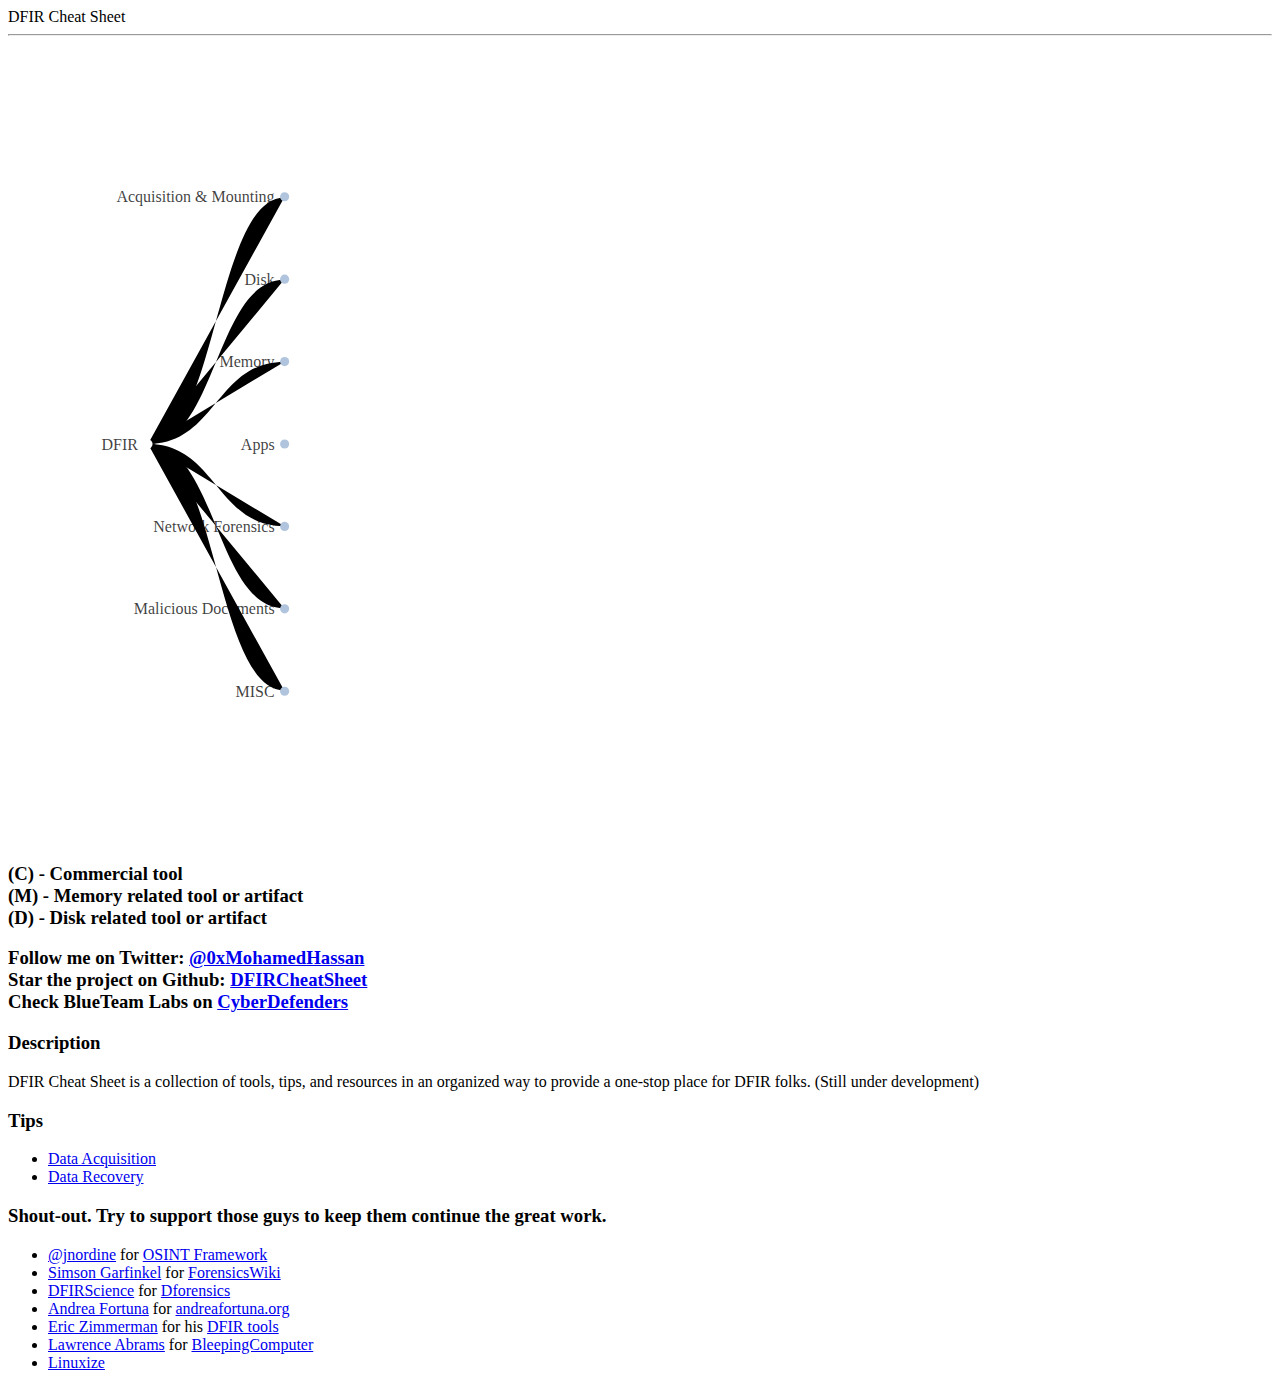
==== index.html @ 6fa41304 "Update index.html" ====
<html lang="en"><head><meta http-equiv="Content-Type" content="text/html;charset=utf-8"><meta name="description" content="Collection of Digital forensics tools, tips, and resources"><meta name="twitter:card" content="summary_large_image"><meta name="twitter:description" content="collection of tools, tips, and resources in an organized way to provide a one-stop place for DFIR folks."><meta name="twitter:title" content="DFIR Cheat Sheet"><meta name="twitter:site" content="https://dfircheatsheet.github.io/"><meta name="twitter:image" content="https://raw.githubusercontent.com/dfircheatsheet/dfircheatsheet.github.io/main/summary.JPG"><meta name="twitter:creator" content="@0xMohamedHassan"><meta property="og:title" content="DFIR Cheat Sheet"><meta property="og:image" content="https://raw.githubusercontent.com/dfircheatsheet/dfircheatsheet.github.io/main/summary.JPG"><meta property="og:description" content="collection of tools, tips, and resources in an organized way to provide a one-stop place for DFIR folks.&quot; />"><meta property="og:url" content="https://dfircheatsheet.github.io/"><meta name="viewport" content="width=device-width,initial-scale=1"><link type="text/css" rel="stylesheet" href="css/arf.css"><link rel="apple-touch-icon" sizes="180x180" href="/favicons/apple-touch-icon.png"><link rel="icon" type="image/png" sizes="32x32" href="/favicons/favicon-32x32.png"><link rel="icon" type="image/png" sizes="16x16" href="/favicons/favicon-16x16.png"><link rel="manifest" href="/site.webmanifest"><h1 hidden>DFIR Cheat Sheet | collection of tools, tips, and resources</h1><script>d3=function(){function t(t){return t.target}function n(t){return t.source}function e(){}function r(t){return t}function u(){return!0}function i(t){return"function"==typeof t?t:function(){return t}}function a(t,n,e){return function(){var r=e.apply(n,arguments);return r===n?t:r}}function o(t){return null!=t&&!isNaN(t)}function c(t){return t.length}function l(t){return t.trim().replace(/\s+/g," ")}function f(t){for(var n=1;t*n%1;)n*=10;return n}function s(t){return 1===t.length?function(n,e){t(null==n?e:null)}:t}function h(t){return t.responseText}function g(t){return JSON.parse(t.responseText)}function p(t){var n=Rr.createRange();return n.selectNode(Rr.body),n.createContextualFragment(t.responseText)}function d(t){return t.responseXML}function m(){}function v(t){function n(){for(var n,e=r,u=-1,i=e.length;i>++u;)(n=e[u].on)&&n.apply(this,arguments);return t}var r=[],u=new e;return n.on=function(n,e){var i,a=u.get(n);return 2>arguments.length?a&&a.on:(a&&(a.on=null,r=r.slice(0,i=r.indexOf(a)).concat(r.slice(i+1)),u.remove(n)),e&&r.push(u.set(n,{on:e})),t)},n}function y(t,n){return n-(t?Math.ceil(Math.log(t)/Math.LN10):1)}function M(t){return t+""}function b(t){return function(n){return 0>=n?0:n>=1?1:t(n)}}function x(t){return function(n){return 1-t(1-n)}}function _(t){return function(n){return.5*(.5>n?t(2*n):2-t(2-2*n))}}function w(t){return t*t}function S(t){return t*t*t}function k(t){return 1-Math.cos(t*Lr/2)}function E(t){return Math.pow(2,10*(t-1))}function N(t){return 1-Math.sqrt(1-t*t)}function A(t){return 1/2.75>t?7.5625*t*t:2/2.75>t?7.5625*(t-=1.5/2.75)*t+.75:2.5/2.75>t?7.5625*(t-=2.25/2.75)*t+.9375:7.5625*(t-=2.625/2.75)*t+.984375}function T(){Hr.event.stopPropagation(),Hr.event.preventDefault()}function q(){for(var t,n=Hr.event;t=n.sourceEvent;)n=t;return n}function C(t){for(var n=new m,e=0,r=arguments.length;r>++e;)n[arguments[e]]=v(n);return n.of=function(e,r){return function(u){try{var i=u.sourceEvent=Hr.event;u.target=t,Hr.event=u,n[u.type].apply(e,r)}finally{Hr.event=i}}},n}function z(t){var n=[t.a,t.b],e=[t.c,t.d],r=L(n),u=D(n,e),i=L(function(t,n,e){return t[0]+=e*n[0],t[1]+=e*n[1],t}(e,n,-u))||0;n[0]*e[1]<e[0]*n[1]&&(n[0]*=-1,n[1]*=-1,r*=-1,u*=-1),this.rotate=(r?Math.atan2(n[1],n[0]):Math.atan2(-e[0],e[1]))*Pr,this.translate=[t.e,t.f],this.scale=[r,i],this.skew=i?Math.atan2(u,i)*Pr:0}function D(t,n){return t[0]*n[0]+t[1]*n[1]}function L(t){var n=Math.sqrt(D(t,t));return n&&(t[0]/=n,t[1]/=n),n}function F(t){return"transform"==t?Hr.interpolateTransform:Hr.interpolate}function H(t,n){return n=n-(t=+t)?1/(n-t):0,function(e){return(e-t)*n}}function j(t,n){return n=n-(t=+t)?1/(n-t):0,function(e){return Math.max(0,Math.min(1,(e-t)*n))}}function P(){}function R(t,n,e){return new O(t,n,e)}function O(t,n,e){this.r=t,this.g=n,this.b=e}function Y(t){return 16>t?"0"+Math.max(0,t).toString(16):Math.min(255,t).toString(16)}function U(t,n,e){var r,u,i,a=0,o=0,c=0;if(r=/([a-z]+)\((.*)\)/i.exec(t))switch(u=r[2].split(","),r[1]){case"hsl":return e(parseFloat(u[0]),parseFloat(u[1])/100,parseFloat(u[2])/100);case"rgb":return n(X(u[0]),X(u[1]),X(u[2]))}return(i=cu.get(t))?n(i.r,i.g,i.b):(null!=t&&"#"===t.charAt(0)&&(4===t.length?(a=t.charAt(1),a+=a,o=t.charAt(2),o+=o,c=t.charAt(3),c+=c):7===t.length&&(a=t.substring(1,3),o=t.substring(3,5),c=t.substring(5,7)),a=parseInt(a,16),o=parseInt(o,16),c=parseInt(c,16)),n(a,o,c))}function I(t,n,e){var r,u,i=Math.min(t/=255,n/=255,e/=255),a=Math.max(t,n,e),o=a-i,c=(a+i)/2;return o?(u=.5>c?o/(a+i):o/(2-a-i),r=t==a?(n-e)/o+(e>n?6:0):n==a?(e-t)/o+2:(t-n)/o+4,r*=60):u=r=0,B(r,u,c)}function V(t,n,e){var r=ut((.4124564*(t=Z(t))+.3575761*(n=Z(n))+.1804375*(e=Z(e)))/hu),u=ut((.2126729*t+.7151522*n+.072175*e)/gu);return Q(116*u-16,500*(r-u),200*(u-ut((.0193339*t+.119192*n+.9503041*e)/pu)))}function Z(t){return.04045>=(t/=255)?t/12.92:Math.pow((t+.055)/1.055,2.4)}function X(t){var n=parseFloat(t);return"%"===t.charAt(t.length-1)?Math.round(2.55*n):n}function B(t,n,e){return new $(t,n,e)}function $(t,n,e){this.h=t,this.s=n,this.l=e}function J(t,n,e){function r(t){return Math.round(255*function(t){return t>360?t-=360:0>t&&(t+=360),60>t?u+(i-u)*t/60:180>t?i:240>t?u+(i-u)*(240-t)/60:u}(t))}var u,i;return 0>(t%=360)&&(t+=360),n=0>n?0:n>1?1:n,u=2*(e=0>e?0:e>1?1:e)-(i=.5>=e?e*(1+n):e+n-e*n),R(r(t+120),r(t),r(t-120))}function G(t,n,e){return new K(t,n,e)}function K(t,n,e){this.h=t,this.c=n,this.l=e}function W(t,n,e){return Q(e,Math.cos(t*=jr)*n,Math.sin(t)*n)}function Q(t,n,e){return new tt(t,n,e)}function tt(t,n,e){this.l=t,this.a=n,this.b=e}function nt(t,n,e){var r=(t+16)/116,u=r+n/500,i=r-e/200;return R(it(3.2404542*(u=rt(u)*hu)-1.5371385*(r=rt(r)*gu)-.4985314*(i=rt(i)*pu)),it(-.969266*u+1.8760108*r+.041556*i),it(.0556434*u-.2040259*r+1.0572252*i))}function et(t,n,e){return G(Math.atan2(e,n)/Lr*180,Math.sqrt(n*n+e*e),t)}function rt(t){return t>.206893034?t*t*t:(t-4/29)/7.787037}function ut(t){return t>.008856?Math.pow(t,1/3):7.787037*t+4/29}function it(t){return Math.round(255*(.00304>=t?12.92*t:1.055*Math.pow(t,1/2.4)-.055))}function at(t){return Zr(t,xu),t}function ot(t){return function(){return mu(t,this)}}function ct(t){return function(){return vu(t,this)}}function lt(t,n){return t=Hr.ns.qualify(t),null==n?t.local?function(){this.removeAttributeNS(t.space,t.local)}:function(){this.removeAttribute(t)}:"function"==typeof n?t.local?function(){var e=n.apply(this,arguments);null==e?this.removeAttributeNS(t.space,t.local):this.setAttributeNS(t.space,t.local,e)}:function(){var e=n.apply(this,arguments);null==e?this.removeAttribute(t):this.setAttribute(t,e)}:t.local?function(){this.setAttributeNS(t.space,t.local,n)}:function(){this.setAttribute(t,n)}}function ft(t){return RegExp("(?:^|\\s+)"+Hr.requote(t)+"(?:\\s+|$)","g")}function st(t,n){var e=(t=t.trim().split(/\s+/).map(ht)).length;return"function"==typeof n?function(){for(var r=-1,u=n.apply(this,arguments);e>++r;)t[r](this,u)}:function(){for(var r=-1;e>++r;)t[r](this,n)}}function ht(t){var n=ft(t);return function(e,r){if(u=e.classList)return r?u.add(t):u.remove(t);var u=e.className,i=null!=u.baseVal,a=i?u.baseVal:u;r?(n.lastIndex=0,n.test(a)||(a=l(a+" "+t),i?u.baseVal=a:e.className=a)):a&&(a=l(a.replace(n," ")),i?u.baseVal=a:e.className=a)}}function gt(t,n,e){return null==n?function(){this.style.removeProperty(t)}:"function"==typeof n?function(){var r=n.apply(this,arguments);null==r?this.style.removeProperty(t):this.style.setProperty(t,r,e)}:function(){this.style.setProperty(t,n,e)}}function pt(t,n){return null==n?function(){delete this[t]}:"function"==typeof n?function(){var e=n.apply(this,arguments);null==e?delete this[t]:this[t]=e}:function(){this[t]=n}}function dt(t){return{__data__:t}}function mt(t){return function(){return bu(this,t)}}function vt(t){return arguments.length||(t=Hr.ascending),function(n,e){return!n-!e||t(n.__data__,e.__data__)}}function yt(t,n,e){function r(){var n=this[u];n&&(this.removeEventListener(t,n,n.$),delete this[u])}var u="__on"+t,i=t.indexOf(".");return i>0&&(t=t.substring(0,i)),n?function(){function i(t){var e=Hr.event;Hr.event=t,o[0]=a.__data__;try{n.apply(a,o)}finally{Hr.event=e}}var a=this,o=Vr(arguments);r.call(this),this.addEventListener(t,this[u]=i,i.$=e),i._=n}:r}function Mt(t,n){for(var e=0,r=t.length;r>e;e++)for(var u,i=t[e],a=0,o=i.length;o>a;a++)(u=i[a])&&n(u,a,e);return t}function bt(t){return Zr(t,wu),t}function xt(t,n){return Zr(t,ku),t.id=n,t}function _t(t,n,r,u){var i=t.__transition__||(t.__transition__={active:0,count:0}),a=i[r];if(!a){var o=u.time;return a=i[r]={tween:new e,event:Hr.dispatch("start","end"),time:o,ease:u.ease,delay:u.delay,duration:u.duration},++i.count,Hr.timer(function(e){function u(e){return i.active>r?l():(i.active=r,h.start.call(t,f,n),a.tween.forEach(function(e,r){(r=r.call(t,f,n))&&d.push(r)}),c(e)||Hr.timer(c,0,o),1)}function c(e){if(i.active!==r)return l();for(var u=(e-g)/p,a=s(u),o=d.length;o>0;)d[--o].call(t,a);return u>=1?(l(),h.end.call(t,f,n),1):void 0}function l(){return--i.count?delete i[r]:delete t.__transition__,1}var f=t.__data__,s=a.ease,h=a.event,g=a.delay,p=a.duration,d=[];return e>=g?u(e):Hr.timer(u,g,o),1},0,o),a}}function wt(t){return null==t&&(t=""),function(){this.textContent=t}}function St(t,n,e,r){var u=t.id;return Mt(t,"function"==typeof e?function(t,i,a){t.__transition__[u].tween.set(n,r(e.call(t,t.__data__,i,a)))}:(e=r(e),function(t){t.__transition__[u].tween.set(n,e)}))}function kt(){for(var t,n=Date.now(),e=zu;e;)(t=n-e.then)>=e.delay&&(e.flush=e.callback(t)),e=e.next;var r=Et()-n;r>24?(isFinite(r)&&(clearTimeout(Tu),Tu=setTimeout(kt,r)),Au=0):(Au=1,Du(kt))}function Et(){for(var t=null,n=zu,e=1/0;n;)n.flush?(delete Cu[n.callback.id],n=t?t.next=n.next:zu=n.next):(e=Math.min(e,n.then+n.delay),n=(t=n).next);return e}function Nt(t,n){var e=t.ownerSVGElement||t;if(e.createSVGPoint){var r=e.createSVGPoint();if(0>Lu&&(Or.scrollX||Or.scrollY)){var u=(e=Hr.select(Rr.body).append("svg").style("position","absolute").style("top",0).style("left",0))[0][0].getScreenCTM();Lu=!(u.f||u.e),e.remove()}return Lu?(r.x=n.pageX,r.y=n.pageY):(r.x=n.clientX,r.y=n.clientY),[(r=r.matrixTransform(t.getScreenCTM().inverse())).x,r.y]}var i=t.getBoundingClientRect();return[n.clientX-i.left-t.clientLeft,n.clientY-i.top-t.clientTop]}function At(){}function Tt(t){var n=t[0],e=t[t.length-1];return e>n?[n,e]:[e,n]}function qt(t){return t.rangeExtent?t.rangeExtent():Tt(t.range())}function Ct(t,n){var e,r=0,u=t.length-1,i=t[r],a=t[u];return i>a&&(e=r,r=u,u=e,e=i,i=a,a=e),(n=n(a-i))&&(t[r]=n.floor(i),t[u]=n.ceil(a)),t}function zt(){return Math}function Dt(t,n,e,r){function u(){var u=Math.min(t.length,n.length)>2?Ot:Rt,c=r?j:H;return a=u(t,n,c,e),o=u(n,t,c,Hr.interpolate),i}function i(t){return a(t)}var a,o;return i.invert=function(t){return o(t)},i.domain=function(n){return arguments.length?(t=n.map(Number),u()):t},i.range=function(t){return arguments.length?(n=t,u()):n},i.rangeRound=function(t){return i.range(t).interpolate(Hr.interpolateRound)},i.clamp=function(t){return arguments.length?(r=t,u()):r},i.interpolate=function(t){return arguments.length?(e=t,u()):e},i.ticks=function(n){return jt(t,n)},i.tickFormat=function(n){return Pt(t,n)},i.nice=function(){return Ct(t,Ft),u()},i.copy=function(){return Dt(t,n,e,r)},u()}function Lt(t,n){return Hr.rebind(t,n,"range","rangeRound","interpolate","clamp")}function Ft(t){return(t=Math.pow(10,Math.round(Math.log(t)/Math.LN10)-1))&&{floor:function(n){return Math.floor(n/t)*t},ceil:function(n){return Math.ceil(n/t)*t}}}function Ht(t,n){var e=Tt(t),r=e[1]-e[0],u=Math.pow(10,Math.floor(Math.log(r/n)/Math.LN10)),i=n/r*u;return.15>=i?u*=10:.35>=i?u*=5:.75>=i&&(u*=2),e[0]=Math.ceil(e[0]/u)*u,e[1]=Math.floor(e[1]/u)*u+.5*u,e[2]=u,e}function jt(t,n){return Hr.range.apply(Hr,Ht(t,n))}function Pt(t,n){return Hr.format(",."+Math.max(0,-Math.floor(Math.log(Ht(t,n)[2])/Math.LN10+.01))+"f")}function Rt(t,n,e,r){var u=e(t[0],t[1]),i=r(n[0],n[1]);return function(t){return i(u(t))}}function Ot(t,n,e,r){var u=[],i=[],a=0,o=Math.min(t.length,n.length)-1;for(t[o]<t[0]&&(t=t.slice().reverse(),n=n.slice().reverse());o>=++a;)u.push(e(t[a-1],t[a])),i.push(r(n[a-1],n[a]));return function(n){var e=Hr.bisect(t,n,1,o)-1;return i[e](u[e](n))}}function Yt(t,n){function e(e){return t(n(e))}var r=n.pow;return e.invert=function(n){return r(t.invert(n))},e.domain=function(u){return arguments.length?(n=0>u[0]?It:Ut,r=n.pow,t.domain(u.map(n)),e):t.domain().map(r)},e.nice=function(){return t.domain(Ct(t.domain(),zt)),e},e.ticks=function(){var e=Tt(t.domain()),u=[];if(e.every(isFinite)){var i=Math.floor(e[0]),a=Math.ceil(e[1]),o=r(e[0]),c=r(e[1]);if(n===It)for(u.push(r(i));a>i++;)for(var l=9;l>0;l--)u.push(r(i)*l);else{for(;a>i;i++)for(l=1;10>l;l++)u.push(r(i)*l);u.push(r(i))}for(i=0;o>u[i];i++);for(a=u.length;u[a-1]>c;a--);u=u.slice(i,a)}return u},e.tickFormat=function(t,u){if(2>arguments.length&&(u=Fu),!arguments.length)return u;var i,a=Math.max(.1,t/e.ticks().length),o=n===It?(i=-1e-12,Math.floor):(i=1e-12,Math.ceil);return function(t){return a>=t/r(o(n(t)+i))?u(t):""}},e.copy=function(){return Yt(t.copy(),n)},Lt(e,t)}function Ut(t){return Math.log(0>t?0:t)/Math.LN10}function It(t){return-Math.log(t>0?0:-t)/Math.LN10}function Vt(t,n){function e(n){return t(r(n))}var r=Zt(n),u=Zt(1/n);return e.invert=function(n){return u(t.invert(n))},e.domain=function(n){return arguments.length?(t.domain(n.map(r)),e):t.domain().map(u)},e.ticks=function(t){return jt(e.domain(),t)},e.tickFormat=function(t){return Pt(e.domain(),t)},e.nice=function(){return e.domain(Ct(e.domain(),Ft))},e.exponent=function(t){if(!arguments.length)return n;var i=e.domain();return r=Zt(n=t),u=Zt(1/n),e.domain(i)},e.copy=function(){return Vt(t.copy(),n)},Lt(e,t)}function Zt(t){return function(n){return 0>n?-Math.pow(-n,t):Math.pow(n,t)}}function Xt(t,n){function r(n){return a[((i.get(n)||i.set(n,t.push(n)))-1)%a.length]}function u(n,e){return Hr.range(t.length).map(function(t){return n+e*t})}var i,a,o;return r.domain=function(u){if(!arguments.length)return t;t=[],i=new e;for(var a,o=-1,c=u.length;c>++o;)i.has(a=u[o])||i.set(a,t.push(a));return r[n.t].apply(r,n.a)},r.range=function(t){return arguments.length?(a=t,o=0,n={t:"range",a:arguments},r):a},r.rangePoints=function(e,i){2>arguments.length&&(i=0);var c=e[0],l=e[1],f=(l-c)/(Math.max(1,t.length-1)+i);return a=u(2>t.length?(c+l)/2:c+f*i/2,f),o=0,n={t:"rangePoints",a:arguments},r},r.rangeBands=function(e,i,c){2>arguments.length&&(i=0),3>arguments.length&&(c=i);var l=e[1]<e[0],f=e[l-0],s=e[1-l],h=(s-f)/(t.length-i+2*c);return a=u(f+h*c,h),l&&a.reverse(),o=h*(1-i),n={t:"rangeBands",a:arguments},r},r.rangeRoundBands=function(e,i,c){2>arguments.length&&(i=0),3>arguments.length&&(c=i);var l=e[1]<e[0],f=e[l-0],s=e[1-l],h=Math.floor((s-f)/(t.length-i+2*c)),g=s-f-(t.length-i)*h;return a=u(f+Math.round(g/2),h),l&&a.reverse(),o=Math.round(h*(1-i)),n={t:"rangeRoundBands",a:arguments},r},r.rangeBand=function(){return o},r.rangeExtent=function(){return Tt(n.a[0])},r.copy=function(){return Xt(t,n)},r.domain(t)}function Bt(t,n){function e(){var e=0,i=n.length;for(u=[];i>++e;)u[e-1]=Hr.quantile(t,e/i);return r}function r(t){return isNaN(t=+t)?NaN:n[Hr.bisect(u,t)]}var u;return r.domain=function(n){return arguments.length?(t=n.filter(function(t){return!isNaN(t)}).sort(Hr.ascending),e()):t},r.range=function(t){return arguments.length?(n=t,e()):n},r.quantiles=function(){return u},r.copy=function(){return Bt(t,n)},e()}function $t(t,n,e){function r(n){return e[Math.max(0,Math.min(a,Math.floor(i*(n-t))))]}function u(){return i=e.length/(n-t),a=e.length-1,r}var i,a;return r.domain=function(e){return arguments.length?(t=+e[0],n=+e[e.length-1],u()):[t,n]},r.range=function(t){return arguments.length?(e=t,u()):e},r.copy=function(){return $t(t,n,e)},u()}function Jt(t,n){function e(e){return n[Hr.bisect(t,e)]}return e.domain=function(n){return arguments.length?(t=n,e):t},e.range=function(t){return arguments.length?(n=t,e):n},e.copy=function(){return Jt(t,n)},e}function Gt(t){function n(t){return+t}return n.invert=n,n.domain=n.range=function(e){return arguments.length?(t=e.map(n),n):t},n.ticks=function(n){return jt(t,n)},n.tickFormat=function(n){return Pt(t,n)},n.copy=function(){return Gt(t)},n}function Kt(t){return t.innerRadius}function Wt(t){return t.outerRadius}function Qt(t){return t.startAngle}function tn(t){return t.endAngle}function nn(t){function n(n){function u(){f.push("M",o(t(s),l))}for(var c,f=[],s=[],h=-1,g=n.length,p=i(e),d=i(r);g>++h;)a.call(this,c=n[h],h)?s.push([+p.call(this,c,h),+d.call(this,c,h)]):s.length&&(u(),s=[]);return s.length&&u(),f.length?f.join(""):null}var e=en,r=rn,a=u,o=un,c=o.key,l=.7;return n.x=function(t){return arguments.length?(e=t,n):e},n.y=function(t){return arguments.length?(r=t,n):r},n.defined=function(t){return arguments.length?(a=t,n):a},n.interpolate=function(t){return arguments.length?(c="function"==typeof t?o=t:(o=Uu.get(t)||un).key,n):c},n.tension=function(t){return arguments.length?(l=t,n):l},n}function en(t){return t[0]}function rn(t){return t[1]}function un(t){return t.join("L")}function an(t){for(var n=0,e=t.length,r=t[0],u=[r[0],",",r[1]];e>++n;)u.push("V",(r=t[n])[1],"H",r[0]);return u.join("")}function on(t){for(var n=0,e=t.length,r=t[0],u=[r[0],",",r[1]];e>++n;)u.push("H",(r=t[n])[0],"V",r[1]);return u.join("")}function cn(t,n){if(1>n.length||t.length!=n.length&&t.length!=n.length+2)return un(t);var e=t.length!=n.length,r="",u=t[0],i=t[1],a=n[0],o=a,c=1;if(e&&(r+="Q"+(i[0]-2*a[0]/3)+","+(i[1]-2*a[1]/3)+","+i[0]+","+i[1],u=t[1],c=2),n.length>1){o=n[1],i=t[c],c++,r+="C"+(u[0]+a[0])+","+(u[1]+a[1])+","+(i[0]-o[0])+","+(i[1]-o[1])+","+i[0]+","+i[1];for(var l=2;n.length>l;l++,c++)i=t[c],o=n[l],r+="S"+(i[0]-o[0])+","+(i[1]-o[1])+","+i[0]+","+i[1]}if(e){var f=t[c];r+="Q"+(i[0]+2*o[0]/3)+","+(i[1]+2*o[1]/3)+","+f[0]+","+f[1]}return r}function ln(t,n){for(var e,r=[],u=(1-n)/2,i=t[0],a=t[1],o=1,c=t.length;c>++o;)e=i,i=a,a=t[o],r.push([u*(a[0]-e[0]),u*(a[1]-e[1])]);return r}function fn(t){if(3>t.length)return un(t);var n=1,e=t.length,r=t[0],u=r[0],i=r[1],a=[u,u,u,(r=t[1])[0]],o=[i,i,i,r[1]],c=[u,",",i];for(hn(c,a,o);e>++n;)r=t[n],a.shift(),a.push(r[0]),o.shift(),o.push(r[1]),hn(c,a,o);for(n=-1;2>++n;)a.shift(),a.push(r[0]),o.shift(),o.push(r[1]),hn(c,a,o);return c.join("")}function sn(t,n){return t[0]*n[0]+t[1]*n[1]+t[2]*n[2]+t[3]*n[3]}function hn(t,n,e){t.push("C",sn(Iu,n),",",sn(Iu,e),",",sn(Vu,n),",",sn(Vu,e),",",sn(Zu,n),",",sn(Zu,e))}function gn(t,n){return(n[1]-t[1])/(n[0]-t[0])}function pn(t){for(var n,e,r,u,i=[],a=function(t){for(var n=0,e=t.length-1,r=[],u=t[0],i=t[1],a=r[0]=gn(u,i);e>++n;)r[n]=(a+(a=gn(u=i,i=t[n+1])))/2;return r[n]=a,r}(t),o=-1,c=t.length-1;c>++o;)n=gn(t[o],t[o+1]),1e-6>Math.abs(n)?a[o]=a[o+1]=0:(u=(e=a[o]/n)*e+(r=a[o+1]/n)*r)>9&&(u=3*n/Math.sqrt(u),a[o]=u*e,a[o+1]=u*r);for(o=-1;c>=++o;)u=(t[Math.min(c,o+1)][0]-t[Math.max(0,o-1)][0])/(6*(1+a[o]*a[o])),i.push([u||0,a[o]*u||0]);return i}function dn(t){for(var n,e,r,u=-1,i=t.length;i>++u;)e=(n=t[u])[0],r=n[1]+Ou,n[0]=e*Math.cos(r),n[1]=e*Math.sin(r);return t}function mn(t){function n(n){function u(){m.push("M",l(t(y),g),h,s(t(v.reverse()),g),"Z")}for(var f,p,d,m=[],v=[],y=[],M=-1,b=n.length,x=i(e),_=i(a),w=e===r?function(){return p}:i(r),S=a===o?function(){return d}:i(o);b>++M;)c.call(this,f=n[M],M)?(v.push([p=+x.call(this,f,M),d=+_.call(this,f,M)]),y.push([+w.call(this,f,M),+S.call(this,f,M)])):v.length&&(u(),v=[],y=[]);return v.length&&u(),m.length?m.join(""):null}var e=en,r=en,a=0,o=rn,c=u,l=un,f=l.key,s=l,h="L",g=.7;return n.x=function(t){return arguments.length?(e=r=t,n):r},n.x0=function(t){return arguments.length?(e=t,n):e},n.x1=function(t){return arguments.length?(r=t,n):r},n.y=function(t){return arguments.length?(a=o=t,n):o},n.y0=function(t){return arguments.length?(a=t,n):a},n.y1=function(t){return arguments.length?(o=t,n):o},n.defined=function(t){return arguments.length?(c=t,n):c},n.interpolate=function(t){return arguments.length?(f="function"==typeof t?l=t:(l=Uu.get(t)||un).key,s=l.reverse||l,h=l.closed?"M":"L",n):f},n.tension=function(t){return arguments.length?(g=t,n):g},n}function vn(t){return t.radius}function yn(t){return[t.x,t.y]}function Mn(t){return function(){var n=t.apply(this,arguments),e=n[0],r=n[1]+Ou;return[e*Math.cos(r),e*Math.sin(r)]}}function bn(){return 64}function xn(){return"circle"}function _n(t){var n=Math.sqrt(t/Lr);return"M0,"+n+"A"+n+","+n+" 0 1,1 0,"+-n+"A"+n+","+n+" 0 1,1 0,"+n+"Z"}function wn(t,n){t.attr("transform",function(t){return"translate("+n(t)+",0)"})}function Sn(t,n){t.attr("transform",function(t){return"translate(0,"+n(t)+")"})}function kn(t){for(var n=t.source,e=t.target,r=function(t,n){if(t===n)return t;for(var e=En(t),r=En(n),u=e.pop(),i=r.pop(),a=null;u===i;)a=u,u=e.pop(),i=r.pop();return a}(n,e),u=[n];n!==r;)n=n.parent,u.push(n);for(var i=u.length;e!==r;)u.splice(i,0,e),e=e.parent;return u}function En(t){for(var n=[],e=t.parent;null!=e;)n.push(t),t=e,e=e.parent;return n.push(t),n}function Nn(t){t.fixed|=2}function An(t){t.fixed&=-7}function Tn(t){t.fixed|=4,t.px=t.x,t.py=t.y}function qn(t){t.fixed&=-5}function Cn(t,n,e){var r=0,u=0;if(t.charge=0,!t.leaf)for(var i,a=t.nodes,o=a.length,c=-1;o>++c;)null!=(i=a[c])&&(Cn(i,n,e),t.charge+=i.charge,r+=i.charge*i.cx,u+=i.charge*i.cy);if(t.point){t.leaf||(t.point.x+=Math.random()-.5,t.point.y+=Math.random()-.5);var l=n*e[t.point.index];t.charge+=t.pointCharge=l,r+=l*t.point.x,u+=l*t.point.y}t.cx=r/t.charge,t.cy=u/t.charge}function zn(t){return t.x}function Dn(t){return t.y}function Ln(t,n,e){t.y0=n,t.y=e}function Fn(t){return Hr.range(t.length)}function Hn(t){for(var n=-1,e=t[0].length,r=[];e>++n;)r[n]=0;return r}function jn(t){for(var n,e=1,r=0,u=t[0][1],i=t.length;i>e;++e)(n=t[e][1])>u&&(r=e,u=n);return r}function Pn(t){return t.reduce(Rn,0)}function Rn(t,n){return t+n[1]}function On(t,n){return Yn(t,Math.ceil(Math.log(n.length)/Math.LN2+1))}function Yn(t,n){for(var e=-1,r=+t[0],u=(t[1]-r)/n,i=[];n>=++e;)i[e]=u*e+r;return i}function Un(t){return[Hr.min(t),Hr.max(t)]}function In(t,n){return Hr.rebind(t,n,"sort","children","value"),t.nodes=t,t.links=Bn,t}function Vn(t){return t.children}function Zn(t){return t.value}function Xn(t,n){return n.value-t.value}function Bn(t){return Hr.merge(t.map(function(t){return(t.children||[]).map(function(n){return{source:t,target:n}})}))}function $n(t,n){return t.value-n.value}function Jn(t,n){var e=t._pack_next;t._pack_next=n,n._pack_prev=t,n._pack_next=e,e._pack_prev=n}function Gn(t,n){t._pack_next=n,n._pack_prev=t}function Kn(t,n){var e=n.x-t.x,r=n.y-t.y,u=t.r+n.r;return u*u-e*e-r*r>.001}function Wn(t){function n(t){f=Math.min(t.x-t.r,f),s=Math.max(t.x+t.r,s),h=Math.min(t.y-t.r,h),g=Math.max(t.y+t.r,g)}if((e=t.children)&&(l=e.length)){var e,r,u,i,a,o,c,l,f=1/0,s=-1/0,h=1/0,g=-1/0;if(e.forEach(Qn),(r=e[0]).x=-r.r,r.y=0,n(r),l>1&&((u=e[1]).x=u.r,u.y=0,n(u),l>2))for(ee(r,u,i=e[2]),n(i),Jn(r,i),r._pack_prev=i,Jn(i,u),u=r._pack_next,a=3;l>a;a++){ee(r,u,i=e[a]);var p=0,d=1,m=1;for(o=u._pack_next;o!==u;o=o._pack_next,d++)if(Kn(o,i)){p=1;break}if(1==p)for(c=r._pack_prev;c!==o._pack_prev&&!Kn(c,i);c=c._pack_prev,m++);p?(m>d||d==m&&u.r<r.r?Gn(r,u=o):Gn(r=c,u),a--):(Jn(r,i),u=i,n(i))}var v=(f+s)/2,y=(h+g)/2,M=0;for(a=0;l>a;a++)(i=e[a]).x-=v,i.y-=y,M=Math.max(M,i.r+Math.sqrt(i.x*i.x+i.y*i.y));t.r=M,e.forEach(te)}}function Qn(t){t._pack_next=t._pack_prev=t}function te(t){delete t._pack_next,delete t._pack_prev}function ne(t,n,e,r){var u=t.children;if(t.x=n+=r*t.x,t.y=e+=r*t.y,t.r*=r,u)for(var i=-1,a=u.length;a>++i;)ne(u[i],n,e,r)}function ee(t,n,e){var r=t.r+e.r,u=n.x-t.x,i=n.y-t.y;if(r&&(u||i)){var a=n.r+e.r,o=u*u+i*i,c=.5+((r*=r)-(a*=a))/(2*o),l=Math.sqrt(Math.max(0,2*a*(r+o)-(r-=o)*r-a*a))/(2*o);e.x=t.x+c*u+l*i,e.y=t.y+c*i-l*u}else e.x=t.x+r,e.y=t.y}function re(t){var n=t.children;return n&&n.length?re(n[0]):t}function ue(t){var n,e=t.children;return e&&(n=e.length)?ue(e[n-1]):t}function ie(t,n){return t.parent==n.parent?1:2}function ae(t){var n=t.children;return n&&n.length?n[0]:t._tree.thread}function oe(t){var n,e=t.children;return e&&(n=e.length)?e[n-1]:t._tree.thread}function ce(t,n){var e=t.children;if(e&&(u=e.length))for(var r,u,i=-1;u>++i;)n(r=ce(e[i],n),t)>0&&(t=r);return t}function le(t,n){return t.x-n.x}function fe(t,n){return n.x-t.x}function se(t,n){return t.depth-n.depth}function he(t,n){!function e(t,r){var u=t.children;if(u&&(a=u.length))for(var i,a,o=null,c=-1;a>++c;)e(i=u[c],o),o=i;n(t,r)}(t,null)}function ge(t,n,e){t=t._tree;var r=e/((n=n._tree).number-t.number);t.change+=r,n.change-=r,n.shift+=e,n.prelim+=e,n.mod+=e}function pe(t,n,e){return t._tree.ancestor.parent==n.parent?t._tree.ancestor:e}function de(t){return{x:t.x,y:t.y,dx:t.dx,dy:t.dy}}function me(t,n){var e=t.x+n[3],r=t.y+n[0],u=t.dx-n[1]-n[3],i=t.dy-n[0]-n[2];return 0>u&&(e+=u/2,u=0),0>i&&(r+=i/2,i=0),{x:e,y:r,dx:u,dy:i}}function ve(t,n){function e(t,e){return Hr.xhr(t,n,e).response(r)}function r(t){return e.parse(t.responseText)}function u(n){return n.map(i).join(t)}function i(t){return a.test(t)?'"'+t.replace(/\"/g,'""')+'"':t}var a=RegExp('["'+t+"\n]"),o=t.charCodeAt(0);return e.parse=function(t){var n;return e.parseRows(t,function(t){return n?n(t):void(n=Function("d","return {"+t.map(function(t,n){return JSON.stringify(t)+": d["+n+"]"}).join(",")+"}"))})},e.parseRows=function(t,n){function e(){if(f>=l)return a;if(u)return u=!1,i;var n=f;if(34===t.charCodeAt(n)){for(var e=n;l>e++;)if(34===t.charCodeAt(e)){if(34!==t.charCodeAt(e+1))break;++e}return f=e+2,13===(r=t.charCodeAt(e+1))?(u=!0,10===t.charCodeAt(e+2)&&++f):10===r&&(u=!0),t.substring(n+1,e).replace(/""/g,'"')}for(;l>f;){var r,c=1;if(10===(r=t.charCodeAt(f++)))u=!0;else if(13===r)u=!0,10===t.charCodeAt(f)&&(++f,++c);else if(r!==o)continue;return t.substring(n,f-c)}return t.substring(n)}for(var r,u,i={},a={},c=[],l=t.length,f=0,s=0;(r=e())!==a;){for(var h=[];r!==i&&r!==a;)h.push(r),r=e();(!n||(h=n(h,s++)))&&c.push(h)}return c},e.format=function(t){return t.map(u).join("\n")},e}function ye(t,n){ci.hasOwnProperty(t.type)&&ci[t.type](t,n)}function Me(t,n,e){var r,u=-1,i=t.length-e;for(n.lineStart();i>++u;)r=t[u],n.point(r[0],r[1]);n.lineEnd()}function be(t,n){var e=-1,r=t.length;for(n.polygonStart();r>++e;)Me(t[e],n,1);n.polygonEnd()}function xe(t){return[Math.atan2(t[1],t[0]),Math.asin(Math.max(-1,Math.min(1,t[2])))]}function _e(t,n){return Fr>Math.abs(t[0]-n[0])&&Fr>Math.abs(t[1]-n[1])}function we(t){var n=t[0],e=t[1],r=Math.cos(e);return[r*Math.cos(n),r*Math.sin(n),Math.sin(e)]}function Se(t,n){return t[0]*n[0]+t[1]*n[1]+t[2]*n[2]}function ke(t,n){return[t[1]*n[2]-t[2]*n[1],t[2]*n[0]-t[0]*n[2],t[0]*n[1]-t[1]*n[0]]}function Ee(t,n){t[0]+=n[0],t[1]+=n[1],t[2]+=n[2]}function Ne(t,n){return[t[0]*n,t[1]*n,t[2]*n]}function Ae(t){function n(n){function r(e,r){e=t(e,r),n.point(e[0],e[1])}function i(){f=NaN,d.point=a,n.lineStart()}function a(r,i){var a=we([r,i]),o=t(r,i);e(f,s,l,h,g,p,f=o[0],s=o[1],l=r,h=a[0],g=a[1],p=a[2],u,n),n.point(f,s)}function o(){d.point=r,n.lineEnd()}function c(){var t,r,c,m,v,y;i(),d.point=function(n,e){a(t=n,e),r=f,c=s,m=h,v=g,y=p,d.point=a},d.lineEnd=function(){e(f,s,l,h,g,p,r,c,t,m,v,y,u,n),d.lineEnd=o,o()}}var l,f,s,h,g,p,d={point:r,lineStart:i,lineEnd:o,polygonStart:function(){n.polygonStart(),d.lineStart=c},polygonEnd:function(){n.polygonEnd(),d.lineStart=i}};return d}function e(n,u,i,a,o,c,l,f,s,h,g,p,d,m){var v=l-n,y=f-u,M=v*v+y*y;if(M>4*r&&d--){var b=a+h,x=o+g,_=c+p,w=Math.sqrt(b*b+x*x+_*_),S=Math.asin(_/=w),k=Fr>Math.abs(Math.abs(_)-1)?(i+s)/2:Math.atan2(x,b),E=t(k,S),N=E[0],A=E[1],T=N-n,q=A-u,C=y*T-v*q;(C*C/M>r||Math.abs((v*T+y*q)/M-.5)>.3)&&(e(n,u,i,a,o,c,N,A,k,b/=w,x/=w,_,d,m),m.point(N,A),e(N,A,k,b,x,_,l,f,s,h,g,p,d,m))}}var r=.5,u=16;return n.precision=function(t){return arguments.length?(u=(r=t*t)>0&&16,n):Math.sqrt(r)},n}function Te(t,n){function e(t,n){var e=Math.sqrt(i-2*u*Math.sin(n))/u;return[e*Math.sin(t*=u),a-e*Math.cos(t)]}var r=Math.sin(t),u=(r+Math.sin(n))/2,i=1+r*(2*u-r),a=Math.sqrt(i)/u;return e.invert=function(t,n){var e=a-n;return[Math.atan2(t,e)/u,Math.asin((i-(t*t+e*e)*u*u)/(2*u))]},e}function qe(t){function n(t,n){r>t&&(r=t),t>i&&(i=t),u>n&&(u=n),n>a&&(a=n)}function e(){o.point=o.lineEnd=At}var r,u,i,a,o={point:n,lineStart:At,lineEnd:At,polygonStart:function(){o.lineEnd=e},polygonEnd:function(){o.point=n}};return function(n){return a=i=-(r=u=1/0),Hr.geo.stream(n,t(o)),[[r,u],[i,a]]}}function Ce(t,n){if(!si){++hi,t*=jr;var e=Math.cos(n*=jr);gi+=(e*Math.cos(t)-gi)/hi,pi+=(e*Math.sin(t)-pi)/hi,di+=(Math.sin(n)-di)/hi}}function ze(){var t,n;si=1,De(),si=2;var e=mi.point;mi.point=function(r,u){e(t=r,n=u)},mi.lineEnd=function(){mi.point(t,n),Le(),mi.lineEnd=Le}}function De(){function t(t,u){t*=jr;var i=Math.cos(u*=jr),a=i*Math.cos(t),o=i*Math.sin(t),c=Math.sin(u),l=Math.atan2(Math.sqrt((l=e*c-r*o)*l+(l=r*a-n*c)*l+(l=n*o-e*a)*l),n*a+e*o+r*c);hi+=l,gi+=l*(n+(n=a)),pi+=l*(e+(e=o)),di+=l*(r+(r=c))}var n,e,r;si>1||(1>si&&(si=1,hi=gi=pi=di=0),mi.point=function(u,i){u*=jr;var a=Math.cos(i*=jr);n=a*Math.cos(u),e=a*Math.sin(u),r=Math.sin(i),mi.point=t})}function Le(){mi.point=Ce}function Fe(t,n){var e=Math.cos(t),r=Math.sin(t);return function(u,i,a,o){null!=u?(u=He(e,u),i=He(e,i),(a>0?i>u:u>i)&&(u+=2*a*Lr)):(u=t+2*a*Lr,i=t);for(var c,l=a*n,f=u;a>0?f>i:i>f;f-=l)o.point((c=xe([e,-r*Math.cos(f),-r*Math.sin(f)]))[0],c[1])}}function He(t,n){var e=we(n);e[0]-=t,function(t){var n=Math.sqrt(t[0]*t[0]+t[1]*t[1]+t[2]*t[2]);t[0]/=n,t[1]/=n,t[2]/=n}(e);var r=Math.acos(Math.max(-1,Math.min(1,-e[1])));return((0>-e[2]?-r:r)+2*Math.PI-Fr)%(2*Math.PI)}function je(t,n,e){return function(r){function u(n,e){t(n,e)&&r.point(n,e)}function i(t,n){m.point(t,n)}function a(){v.point=i,m.lineStart()}function o(){v.point=u,m.lineEnd()}function c(t,n){M.point(t,n),d.push([t,n])}function l(){M.lineStart(),d=[]}function f(){c(d[0][0],d[0][1]),M.lineEnd();var t,n=M.clean(),e=y.buffer();if(!(i=e.length))return p=!0,g+=Ye(d,-1),void(d=null);if(d=null,1&n){t=e[0],h+=Ye(t,1);var u,i=t.length-1,a=-1;for(r.lineStart();i>++a;)r.point((u=t[a])[0],u[1]);r.lineEnd()}else i>1&&2&n&&e.push(e.pop().concat(e.shift())),s.push(e.filter(Oe))}var s,h,g,p,d,m=n(r),v={point:u,lineStart:a,lineEnd:o,polygonStart:function(){v.point=c,v.lineStart=l,v.lineEnd=f,p=!1,g=h=0,s=[],r.polygonStart()},polygonEnd:function(){v.point=u,v.lineStart=a,v.lineEnd=o,(s=Hr.merge(s)).length?function(t,n,e){var r=[],u=[];if(t.forEach(function(t){if(!(1>=(n=t.length))){var n,i=t[0],a=t[n-1];if(_e(i,a)){e.lineStart();for(var o=0;n>o;++o)e.point((i=t[o])[0],i[1]);return void e.lineEnd()}var c={point:i,points:t,other:null,visited:!1,entry:!0,subject:!0},l={point:i,points:[i],other:c,visited:!1,entry:!1,subject:!1};c.other=l,r.push(c),u.push(l),l={point:a,points:[a],other:c={point:a,points:[a],other:null,visited:!1,entry:!1,subject:!0},visited:!1,entry:!0,subject:!1},c.other=l,r.push(c),u.push(l)}}),u.sort(Re),Pe(r),Pe(u),r.length)for(var i,a,o,c=r[0];;){for(i=c;i.visited;)if((i=i.next)===c)return;a=i.points,e.lineStart();do{if(i.visited=i.other.visited=!0,i.entry){if(i.subject)for(var l=0;a.length>l;l++)e.point((o=a[l])[0],o[1]);else n(i.point,i.next.point,1,e);i=i.next}else{if(i.subject)for(l=(a=i.prev.points).length;--l>=0;)e.point((o=a[l])[0],o[1]);else n(i.point,i.prev.point,-1,e);i=i.prev}a=(i=i.other).points}while(!i.visited);e.lineEnd()}}(s,e,r):(-Fr>h||p&&-Fr>g)&&(r.lineStart(),e(null,null,1,r),r.lineEnd()),r.polygonEnd(),s=null},sphere:function(){r.polygonStart(),r.lineStart(),e(null,null,1,r),r.lineEnd(),r.polygonEnd()}},y=function(){var t,n=[];return{lineStart:function(){n.push(t=[])},point:function(n,e){t.push([n,e])},lineEnd:At,buffer:function(){var e=n;return n=[],t=null,e}}}(),M=n(y);return v}}function Pe(t){if(n=t.length){for(var n,e,r=0,u=t[0];n>++r;)u.next=e=t[r],e.prev=u,u=e;u.next=e=t[0],e.prev=u}}function Re(t,n){return(0>(t=t.point)[0]?t[1]-Lr/2-Fr:Lr/2-t[1])-(0>(n=n.point)[0]?n[1]-Lr/2-Fr:Lr/2-n[1])}function Oe(t){return t.length>1}function Ye(t,n){if(!(e=t.length))return 0;for(var e,r,u,i=0,a=0,o=t[0],c=o[0],l=o[1],f=Math.cos(l),s=Math.atan2(n*Math.sin(c)*f,Math.sin(l)),h=1-n*Math.cos(c)*f,g=s;e>++i;)o=t[i],f=Math.cos(l=o[1]),r=Math.atan2(n*Math.sin(c=o[0])*f,Math.sin(l)),u=1-n*Math.cos(c)*f,Fr>Math.abs(h-2)&&Fr>Math.abs(u-2)||(Fr>Math.abs(u)||Fr>Math.abs(h)||(Fr>Math.abs(Math.abs(r-s)-Lr)?u+h>2&&(a+=4*(r-s)):a+=Fr>Math.abs(h-2)?4*(r-g):((3*Lr+r-s)%(2*Lr)-Lr)*(h+u)),g=s,s=r,h=u);return a}function Ue(t){function n(t,n){return Math.cos(t)*Math.cos(n)>u}function e(t,n){var e=[1,0,0],r=ke(we(t),we(n)),i=Se(r,r),a=r[0],o=i-a*a;if(!o)return t;var c=u*i/o,l=-u*a/o,f=ke(e,r),s=Ne(e,c);Ee(s,Ne(r,l));var h=f,g=Se(s,h),p=Se(h,h),d=Ne(h,(-g-Math.sqrt(g*g-p*(Se(s,s)-1)))/p);return Ee(d,s),xe(d)}var r=t*jr,u=Math.cos(r);return je(n,function(t){var r,u,i,a;return{lineStart:function(){i=u=!1,a=1},point:function(o,c){var l,f=[o,c],s=n(o,c);!r&&(i=u=s)&&t.lineStart(),s!==u&&(l=e(r,f),(_e(r,l)||_e(f,l))&&(f[0]+=Fr,f[1]+=Fr,s=n(f[0],f[1]))),s!==u&&(a=0,(u=s)?(t.lineStart(),l=e(f,r),t.point(l[0],l[1])):(l=e(r,f),t.point(l[0],l[1]),
t.lineEnd()),r=l),!s||r&&_e(r,f)||t.point(f[0],f[1]),r=f},lineEnd:function(){u&&t.lineEnd(),r=null},clean:function(){return a|(i&&u)<<1}}},Fe(r,6*jr))}function Ie(t,n){function e(e,r){return e=t(e,r),n(e[0],e[1])}return t.invert&&n.invert&&(e.invert=function(e,r){return(e=n.invert(e,r))&&t.invert(e[0],e[1])}),e}function Ve(t,n){return[t,n]}function Ze(t,n,e){var r=Hr.range(t,n-Fr,e).concat(n);return function(t){return r.map(function(n){return[t,n]})}}function Xe(t,n,e){var r=Hr.range(t,n-Fr,e).concat(n);return function(t){return r.map(function(n){return[n,t]})}}function Be(t){return(t=Math.sin(t/2))*t}function $e(t,n){return[t/(2*Lr),Math.max(-.5,Math.min(.5,Math.log(Math.tan(Lr/4+n/2))/(2*Lr)))]}function Je(t){return"m0,"+t+"a"+t+","+t+" 0 1,1 0,"+-2*t+"a"+t+","+t+" 0 1,1 0,"+2*t+"z"}function Ge(t){var n=Ae(function(n,e){return t([n*Pr,e*Pr])});return function(t){return t=n(t),{point:function(n,e){t.point(n*jr,e*jr)},sphere:function(){t.sphere()},lineStart:function(){t.lineStart()},lineEnd:function(){t.lineEnd()},polygonStart:function(){t.polygonStart()},polygonEnd:function(){t.polygonEnd()}}}}function Ke(){function t(t,n){a.push("M",t,",",n,i)}function n(t,n){a.push("M",t,",",n),o.point=e}function e(t,n){a.push("L",t,",",n)}function r(){o.point=t}function u(){a.push("Z")}var i=Je(4.5),a=[],o={point:t,lineStart:function(){o.point=n},lineEnd:r,polygonStart:function(){o.lineEnd=u},polygonEnd:function(){o.lineEnd=r,o.point=t},pointRadius:function(t){return i=Je(t),o},result:function(){if(a.length){var t=a.join("");return a=[],t}}};return o}function We(t){function n(n,e){t.moveTo(n,e),t.arc(n,e,a,0,2*Lr)}function e(n,e){t.moveTo(n,e),o.point=r}function r(n,e){t.lineTo(n,e)}function u(){o.point=n}function i(){t.closePath()}var a=4.5,o={point:n,lineStart:function(){o.point=e},lineEnd:u,polygonStart:function(){o.lineEnd=i},polygonEnd:function(){o.lineEnd=u,o.point=n},pointRadius:function(t){return a=t,o},result:At};return o}function Qe(){function t(t,n){xi+=u*t-r*n,r=t,u=n}var n,e,r,u;_i.point=function(i,a){_i.point=t,n=r=i,e=u=a},_i.lineEnd=function(){t(n,e)}}function tr(t,n){si||(gi+=t,pi+=n,++di)}function nr(){function t(t,r){var u=t-n,i=r-e,a=Math.sqrt(u*u+i*i);gi+=a*(n+t)/2,pi+=a*(e+r)/2,di+=a,n=t,e=r}var n,e;if(1!==si){if(!(1>si))return;si=1,gi=pi=di=0}wi.point=function(r,u){wi.point=t,n=r,e=u}}function er(){wi.point=tr}function rr(){function t(t,n){var e=u*t-r*n;gi+=e*(r+t),pi+=e*(u+n),di+=3*e,r=t,u=n}var n,e,r,u;2>si&&(si=2,gi=pi=di=0),wi.point=function(i,a){wi.point=t,n=r=i,e=u=a},wi.lineEnd=function(){t(n,e)}}function ur(){function t(t,n){n=n*jr/2+Lr/4;var e=(t*=jr)-r,a=Math.cos(n),o=Math.sin(n),c=i*o,l=ki,f=Ei,s=u*a+c*Math.cos(e),h=c*Math.sin(e);ki=l*s-f*h,Ei=f*s+l*h,r=t,u=a,i=o}var n,e,r,u,i;Ni.point=function(a,o){Ni.point=t,r=(n=a)*jr,u=Math.cos(o=(e=o)*jr/2+Lr/4),i=Math.sin(o)},Ni.lineEnd=function(){t(n,e)}}function ir(t){return ar(function(){return t})()}function ar(t){function n(t){return[(t=a(t[0]*jr,t[1]*jr))[0]*f+o,c-t[1]*f]}function e(t){return(t=a.invert((t[0]-o)/f,(c-t[1])/f))&&[t[0]*Pr,t[1]*Pr]}function r(){a=Ie(i=or(d,m,v),u);var t=u(g,p);return o=s-t[0]*f,c=h+t[1]*f,n}var u,i,a,o,c,l=Ae(function(t,n){return[(t=u(t,n))[0]*f+o,c-t[1]*f]}),f=150,s=480,h=250,g=0,p=0,d=0,m=0,v=0,y=vi,M=null;return n.stream=function(t){return function(t,n){return{point:function(e,r){e=(r=t(e*jr,r*jr))[0],n.point(e>Lr?e-2*Lr:-Lr>e?e+2*Lr:e,r[1])},sphere:function(){n.sphere()},lineStart:function(){n.lineStart()},lineEnd:function(){n.lineEnd()},polygonStart:function(){n.polygonStart()},polygonEnd:function(){n.polygonEnd()}}}(i,y(l(t)))},n.clipAngle=function(t){return arguments.length?(y=null==t?(M=t,vi):Ue(M=+t),n):M},n.scale=function(t){return arguments.length?(f=+t,r()):f},n.translate=function(t){return arguments.length?(s=+t[0],h=+t[1],r()):[s,h]},n.center=function(t){return arguments.length?(g=t[0]%360*jr,p=t[1]%360*jr,r()):[g*Pr,p*Pr]},n.rotate=function(t){return arguments.length?(d=t[0]%360*jr,m=t[1]%360*jr,v=t.length>2?t[2]%360*jr:0,r()):[d*Pr,m*Pr,v*Pr]},Hr.rebind(n,l,"precision"),function(){return u=t.apply(this,arguments),n.invert=u.invert&&e,r()}}function or(t,n,e){return t?n||e?Ie(lr(t),fr(n,e)):lr(t):n||e?fr(n,e):Ve}function cr(t){return function(n,e){return[(n+=t)>Lr?n-2*Lr:-Lr>n?n+2*Lr:n,e]}}function lr(t){var n=cr(t);return n.invert=cr(-t),n}function fr(t,n){function e(t,n){var e=Math.cos(n),o=Math.cos(t)*e,c=Math.sin(t)*e,l=Math.sin(n),f=l*r+o*u;return[Math.atan2(c*i-f*a,o*r-l*u),Math.asin(Math.max(-1,Math.min(1,f*i+c*a)))]}var r=Math.cos(t),u=Math.sin(t),i=Math.cos(n),a=Math.sin(n);return e.invert=function(t,n){var e=Math.cos(n),o=Math.cos(t)*e,c=Math.sin(t)*e,l=Math.sin(n),f=l*i-c*a;return[Math.atan2(c*i+l*a,o*r+f*u),Math.asin(Math.max(-1,Math.min(1,f*r-o*u)))]},e}function sr(t,n){function e(n,e){var r=Math.cos(n),u=Math.cos(e),i=t(r*u);return[i*u*Math.sin(n),i*Math.sin(e)]}return e.invert=function(t,e){var r=Math.sqrt(t*t+e*e),u=n(r),i=Math.sin(u),a=Math.cos(u);return[Math.atan2(t*i,r*a),Math.asin(r&&e*i/r)]},e}function hr(t,n,e,r){var u,i,a,o,c,l;return i=(u=r[t])[0],a=u[1],o=(u=r[n])[0],c=u[1],l=(u=r[e])[0],(u[1]-a)*(o-i)-(c-a)*(l-i)>0}function gr(t,n,e){return(e[0]-n[0])*(t[1]-n[1])<(e[1]-n[1])*(t[0]-n[0])}function pr(t,n,e,r){var u=t[0],i=e[0],a=n[0]-u,o=r[0]-i,c=t[1],l=e[1],f=n[1]-c,s=r[1]-l,h=(o*(c-l)-s*(u-i))/(s*a-o*f);return[u+h*a,c+h*f]}function dr(t,n){var e={list:t.map(function(t,n){return{index:n,x:t[0],y:t[1]}}).sort(function(t,n){return t.y<n.y?-1:t.y>n.y?1:t.x<n.x?-1:t.x>n.x?1:0}),bottomSite:null},r={list:[],leftEnd:null,rightEnd:null,init:function(){r.leftEnd=r.createHalfEdge(null,"l"),r.rightEnd=r.createHalfEdge(null,"l"),r.leftEnd.r=r.rightEnd,r.rightEnd.l=r.leftEnd,r.list.unshift(r.leftEnd,r.rightEnd)},createHalfEdge:function(t,n){return{edge:t,side:n,vertex:null,l:null,r:null}},insert:function(t,n){n.l=t,n.r=t.r,t.r.l=n,t.r=n},leftBound:function(t){var n=r.leftEnd;do n=n.r;while(n!=r.rightEnd&&u.rightOf(n,t));return n.l},del:function(t){t.l.r=t.r,t.r.l=t.l,t.edge=null},right:function(t){return t.r},left:function(t){return t.l},leftRegion:function(t){return null==t.edge?e.bottomSite:t.edge.region[t.side]},rightRegion:function(t){return null==t.edge?e.bottomSite:t.edge.region[Ti[t.side]]}},u={bisect:function(t,n){var e={region:{l:t,r:n},ep:{l:null,r:null}},r=n.x-t.x,u=n.y-t.y,i=r>0?r:-r,a=u>0?u:-u;return e.c=t.x*r+t.y*u+.5*(r*r+u*u),i>a?(e.a=1,e.b=u/r,e.c/=r):(e.b=1,e.a=r/u,e.c/=u),e},intersect:function(t,n){var e=t.edge,r=n.edge;if(!e||!r||e.region.r==r.region.r)return null;var u=e.a*r.b-e.b*r.a;if(1e-10>Math.abs(u))return null;var i,a,o=(e.c*r.b-r.c*e.b)/u,c=(r.c*e.a-e.c*r.a)/u,l=e.region.r,f=r.region.r;l.y<f.y||l.y==f.y&&l.x<f.x?(i=t,a=e):(i=n,a=r);var s=o>=a.region.r.x;return s&&"l"===i.side||!s&&"r"===i.side?null:{x:o,y:c}},rightOf:function(t,n){var e=t.edge,r=e.region.r,u=n.x>r.x;if(u&&"l"===t.side)return 1;if(!u&&"r"===t.side)return 0;if(1===e.a){var i=n.y-r.y,a=n.x-r.x,o=0,c=0;if(!u&&0>e.b||u&&e.b>=0?c=o=i>=e.b*a:(c=n.x+n.y*e.b>e.c,0>e.b&&(c=!c),c||(o=1)),!o){var l=r.x-e.region.l.x;c=e.b*(a*a-i*i)<l*i*(1+2*a/l+e.b*e.b),0>e.b&&(c=!c)}}else{var f=e.c-e.a*n.x,s=n.y-f,h=n.x-r.x,g=f-r.y;c=s*s>h*h+g*g}return"l"===t.side?c:!c},endPoint:function(t,e,r){t.ep[e]=r,t.ep[Ti[e]]&&n(t)},distance:function(t,n){var e=t.x-n.x,r=t.y-n.y;return Math.sqrt(e*e+r*r)}},i={list:[],insert:function(t,n,e){t.vertex=n,t.ystar=n.y+e;for(var r=0,u=i.list,a=u.length;a>r;r++){var o=u[r];if(!(t.ystar>o.ystar||t.ystar==o.ystar&&n.x>o.vertex.x))break}u.splice(r,0,t)},del:function(t){for(var n=0,e=i.list,r=e.length;r>n&&e[n]!=t;++n);e.splice(n,1)},empty:function(){return 0===i.list.length},nextEvent:function(t){for(var n=0,e=i.list,r=e.length;r>n;++n)if(e[n]==t)return e[n+1];return null},min:function(){var t=i.list[0];return{x:t.vertex.x,y:t.ystar}},extractMin:function(){return i.list.shift()}};r.init(),e.bottomSite=e.list.shift();for(var a,o,c,l,f,s,h,g,p,d,m,v,y,M=e.list.shift();;)if(i.empty()||(a=i.min()),M&&(i.empty()||M.y<a.y||M.y==a.y&&M.x<a.x))o=r.leftBound(M),c=r.right(o),h=r.rightRegion(o),v=u.bisect(h,M),s=r.createHalfEdge(v,"l"),r.insert(o,s),(d=u.intersect(o,s))&&(i.del(o),i.insert(o,d,u.distance(d,M))),o=s,s=r.createHalfEdge(v,"r"),r.insert(o,s),(d=u.intersect(s,c))&&i.insert(s,d,u.distance(d,M)),M=e.list.shift();else{if(i.empty())break;o=i.extractMin(),l=r.left(o),c=r.right(o),f=r.right(c),h=r.leftRegion(o),g=r.rightRegion(c),m=o.vertex,u.endPoint(o.edge,o.side,m),u.endPoint(c.edge,c.side,m),r.del(o),i.del(c),r.del(c),y="l",h.y>g.y&&(p=h,h=g,g=p,y="r"),v=u.bisect(h,g),s=r.createHalfEdge(v,y),r.insert(l,s),u.endPoint(v,Ti[y],m),(d=u.intersect(l,s))&&(i.del(l),i.insert(l,d,u.distance(d,h))),(d=u.intersect(s,f))&&i.insert(s,d,u.distance(d,h))}for(o=r.right(r.leftEnd);o!=r.rightEnd;o=r.right(o))n(o.edge)}function mr(t,n,e,r,u,i){if(!t(n,e,r,u,i)){var a=.5*(e+u),o=.5*(r+i),c=n.nodes;c[0]&&mr(t,c[0],e,r,a,o),c[1]&&mr(t,c[1],a,r,u,o),c[2]&&mr(t,c[2],e,o,a,i),c[3]&&mr(t,c[3],a,o,u,i)}}function vr(){this._=new Date(arguments.length>1?Date.UTC.apply(this,arguments):arguments[0])}function yr(t,n,e,r){for(var u,i,a=0,o=n.length,c=e.length;o>a;){if(r>=c)return-1;if(37===(u=n.charCodeAt(a++))){if(!(i=Vi[n.charAt(a++)])||0>(r=i(t,e,r)))return-1}else if(u!=e.charCodeAt(r++))return-1}return r}function Mr(t){return RegExp("^(?:"+t.map(Hr.requote).join("|")+")","i")}function br(t){for(var n=new e,r=-1,u=t.length;u>++r;)n.set(t[r].toLowerCase(),r);return n}function xr(t,n,e){var r=(t+="").length;return e>r?Array(e-r+1).join(n)+t:t}function _r(t,n,e){Zi.lastIndex=0;var r=Zi.exec(n.substring(e,e+2));return r?(t.d=+r[0],e+=r[0].length):-1}function wr(t,n,e){Zi.lastIndex=0;var r=Zi.exec(n.substring(e,e+2));return r?(t.H=+r[0],e+=r[0].length):-1}function Sr(t){return t.toISOString()}function kr(t,n,e){function r(n){var e=t(n),r=i(e,1);return r-n>n-e?e:r}function u(e){return n(e=t(new qi(e-1)),1),e}function i(t,e){return n(t=new qi(+t),e),t}function a(t,r,i){var a=u(t),o=[];if(i>1)for(;r>a;)e(a)%i||o.push(new Date(+a)),n(a,1);else for(;r>a;)o.push(new Date(+a)),n(a,1);return o}t.floor=t,t.round=r,t.ceil=u,t.offset=i,t.range=a;var o=t.utc=Er(t);return o.floor=o,o.round=Er(r),o.ceil=Er(u),o.offset=Er(i),o.range=function(t,n,e){try{qi=vr;var r=new vr;return r._=t,a(r,n,e)}finally{qi=Date}},t}function Er(t){return function(n,e){try{qi=vr;var r=new vr;return r._=n,t(r,e)._}finally{qi=Date}}}function Nr(t,n,e){function r(n){return t(n)}return r.invert=function(n){return Ar(t.invert(n))},r.domain=function(n){return arguments.length?(t.domain(n),r):t.domain().map(Ar)},r.nice=function(t){return r.domain(Ct(r.domain(),function(){return t}))},r.ticks=function(e,u){var i=function(t){var n=t[0],e=t[t.length-1];return e>n?[n,e]:[e,n]}(r.domain());if("function"!=typeof e){var a=(i[1]-i[0])/e,o=Hr.bisect($i,a);if(o==$i.length)return n.year(i,e);if(!o)return t.ticks(e).map(Ar);Math.log(a/$i[o-1])<Math.log($i[o]/a)&&--o,u=(e=n[o])[1],e=e[0].range}return e(i[0],new Date(+i[1]+1),u)},r.tickFormat=function(){return e},r.copy=function(){return Nr(t.copy(),n,e)},Hr.rebind(r,t,"range","rangeRound","interpolate","clamp")}function Ar(t){return new Date(t)}function Tr(t){return function(n){for(var e=t.length-1,r=t[e];!r[1](n);)r=t[--e];return r[0](n)}}function qr(t){var n=new Date(t,0,1);return n.setFullYear(t),n}function Cr(t){var n=t.getFullYear(),e=qr(n);return n+(t-e)/(qr(n+1)-e)}function zr(t){var n=new Date(Date.UTC(t,0,1));return n.setUTCFullYear(t),n}function Dr(t){var n=t.getUTCFullYear(),e=zr(n);return n+(t-e)/(zr(n+1)-e)}var Lr=Math.PI,Fr=1e-6,Hr={version:"3.0.8"},jr=Lr/180,Pr=180/Lr,Rr=document,Or=window,Yr=[3,3];Date.now||(Date.now=function(){return+new Date});try{Rr.createElement("div").style.setProperty("opacity",0,"")}catch(t){var Ur=Or.CSSStyleDeclaration.prototype,Ir=Ur.setProperty;Ur.setProperty=function(t,n,e){Ir.call(this,t,n+"",e)}}var Vr=function(t){return Array.prototype.slice.call(t)};try{Vr(Rr.documentElement.childNodes)[0].nodeType}catch(t){Vr=function(t){for(var n=-1,e=t.length,r=[];e>++n;)r.push(t[n]);return r}}var Zr=[].__proto__?function(t,n){t.__proto__=n}:function(t,n){for(var e in n)t[e]=n[e]};Hr.map=function(t){var n=new e;for(var r in t)n.set(r,t[r]);return n},function(t,n){try{for(var e in n)Object.defineProperty(t.prototype,e,{value:n[e],enumerable:!1})}catch(e){t.prototype=n}}(e,{has:function(t){return Xr+t in this},get:function(t){return this[Xr+t]},set:function(t,n){return this[Xr+t]=n},remove:function(t){return(t=Xr+t)in this&&delete this[t]},keys:function(){var t=[];return this.forEach(function(n){t.push(n)}),t},values:function(){var t=[];return this.forEach(function(n,e){t.push(e)}),t},entries:function(){var t=[];return this.forEach(function(n,e){t.push({key:n,value:e})}),t},forEach:function(t){for(var n in this)n.charCodeAt(0)===Br&&t.call(this,n.substring(1),this[n])}});var Xr="\x00",Br=Xr.charCodeAt(0);Hr.functor=i,Hr.rebind=function(t,n){for(var e,r=1,u=arguments.length;u>++r;)t[e=arguments[r]]=a(t,n,n[e]);return t},Hr.ascending=function(t,n){return n>t?-1:t>n?1:t>=n?0:NaN},Hr.descending=function(t,n){return t>n?-1:n>t?1:n>=t?0:NaN},Hr.mean=function(t,n){var e,r=t.length,u=0,i=-1,a=0;if(1===arguments.length)for(;r>++i;)o(e=t[i])&&(u+=(e-u)/++a);else for(;r>++i;)o(e=n.call(t,t[i],i))&&(u+=(e-u)/++a);return a?u:void 0},Hr.median=function(t,n){return arguments.length>1&&(t=t.map(n)),(t=t.filter(o)).length?Hr.quantile(t.sort(Hr.ascending),.5):void 0},Hr.min=function(t,n){var e,r,u=-1,i=t.length;if(1===arguments.length){for(;i>++u&&(null==(e=t[u])||e!=e);)e=void 0;for(;i>++u;)null!=(r=t[u])&&e>r&&(e=r)}else{for(;i>++u&&(null==(e=n.call(t,t[u],u))||e!=e);)e=void 0;for(;i>++u;)null!=(r=n.call(t,t[u],u))&&e>r&&(e=r)}return e},Hr.max=function(t,n){var e,r,u=-1,i=t.length;if(1===arguments.length){for(;i>++u&&(null==(e=t[u])||e!=e);)e=void 0;for(;i>++u;)null!=(r=t[u])&&r>e&&(e=r)}else{for(;i>++u&&(null==(e=n.call(t,t[u],u))||e!=e);)e=void 0;for(;i>++u;)null!=(r=n.call(t,t[u],u))&&r>e&&(e=r)}return e},Hr.extent=function(t,n){var e,r,u,i=-1,a=t.length;if(1===arguments.length){for(;a>++i&&(null==(e=u=t[i])||e!=e);)e=u=void 0;for(;a>++i;)null!=(r=t[i])&&(e>r&&(e=r),r>u&&(u=r))}else{for(;a>++i&&(null==(e=u=n.call(t,t[i],i))||e!=e);)e=void 0;for(;a>++i;)null!=(r=n.call(t,t[i],i))&&(e>r&&(e=r),r>u&&(u=r))}return[e,u]},Hr.random={normal:function(t,n){var e=arguments.length;return 2>e&&(n=1),1>e&&(t=0),function(){var e,r,u;do u=(e=2*Math.random()-1)*e+(r=2*Math.random()-1)*r;while(!u||u>1);return t+n*e*Math.sqrt(-2*Math.log(u)/u)}},logNormal:function(){var t=Hr.random.normal.apply(Hr,arguments);return function(){return Math.exp(t())}},irwinHall:function(t){return function(){for(var n=0,e=0;t>e;e++)n+=Math.random();return n/t}}},Hr.sum=function(t,n){var e,r=0,u=t.length,i=-1;if(1===arguments.length)for(;u>++i;)isNaN(e=+t[i])||(r+=e);else for(;u>++i;)isNaN(e=+n.call(t,t[i],i))||(r+=e);return r},Hr.quantile=function(t,n){var e=(t.length-1)*n+1,r=Math.floor(e),u=+t[r-1],i=e-r;return i?u+i*(t[r]-u):u},Hr.shuffle=function(t){for(var n,e,r=t.length;r;)e=0|Math.random()*r--,n=t[r],t[r]=t[e],t[e]=n;return t},Hr.transpose=function(t){return Hr.zip.apply(Hr,t)},Hr.zip=function(){if(!(r=arguments.length))return[];for(var t=-1,n=Hr.min(arguments,c),e=Array(n);n>++t;)for(var r,u=-1,i=e[t]=Array(r);r>++u;)i[u]=arguments[u][t];return e},Hr.bisector=function(t){return{left:function(n,e,r,u){for(3>arguments.length&&(r=0),4>arguments.length&&(u=n.length);u>r;){var i=r+u>>>1;e>t.call(n,n[i],i)?r=i+1:u=i}return r},right:function(n,e,r,u){for(3>arguments.length&&(r=0),4>arguments.length&&(u=n.length);u>r;){var i=r+u>>>1;t.call(n,n[i],i)>e?u=i:r=i+1}return r}}};var $r=Hr.bisector(function(t){return t});Hr.bisectLeft=$r.left,Hr.bisect=Hr.bisectRight=$r.right,Hr.nest=function(){function t(n,o){if(o>=a.length)return u?u.call(i,n):r?n.sort(r):n;for(var c,l,f,s=-1,h=n.length,g=a[o++],p=new e,d={};h>++s;)(f=p.get(c=g(l=n[s])))?f.push(l):p.set(c,[l]);return p.forEach(function(n,e){d[n]=t(e,o)}),d}function n(t,e){if(e>=a.length)return t;var r,u=[],i=o[e++];for(r in t)u.push({key:r,values:n(t[r],e)});return i&&u.sort(function(t,n){return i(t.key,n.key)}),u}var r,u,i={},a=[],o=[];return i.map=function(n){return t(n,0)},i.entries=function(e){return n(t(e,0),0)},i.key=function(t){return a.push(t),i},i.sortKeys=function(t){return o[a.length-1]=t,i},i.sortValues=function(t){return r=t,i},i.rollup=function(t){return u=t,i},i},Hr.keys=function(t){var n=[];for(var e in t)n.push(e);return n},Hr.values=function(t){var n=[];for(var e in t)n.push(t[e]);return n},Hr.entries=function(t){var n=[];for(var e in t)n.push({key:e,value:t[e]});return n},Hr.permute=function(t,n){for(var e=[],r=-1,u=n.length;u>++r;)e[r]=t[n[r]];return e},Hr.merge=function(t){return Array.prototype.concat.apply([],t)},Hr.range=function(t,n,e){if(3>arguments.length&&(e=1,2>arguments.length&&(n=t,t=0)),1/0==(n-t)/e)throw Error("infinite range");var r,u=[],i=f(Math.abs(e)),a=-1;if(t*=i,n*=i,0>(e*=i))for(;(r=t+e*++a)>n;)u.push(r/i);else for(;n>(r=t+e*++a);)u.push(r/i);return u},Hr.requote=function(t){return t.replace(Jr,"\\$&")};var Jr=/[\\\^\$\*\+\?\|\[\]\(\)\.\{\}]/g;Hr.round=function(t,n){return n?Math.round(t*(n=Math.pow(10,n)))/n:Math.round(t)},Hr.xhr=function(t,n,e){function u(){var t=l.status;!t&&l.responseText||t>=200&&300>t||304===t?a.load.call(i,c.call(i,l)):a.error.call(i,l)}var i={},a=Hr.dispatch("progress","load","error"),o={},c=r,l=new(Or.XDomainRequest&&/^(http(s)?:)?\/\//.test(t)?XDomainRequest:XMLHttpRequest);return"onload"in l?l.onload=l.onerror=u:l.onreadystatechange=function(){l.readyState>3&&u()},l.onprogress=function(t){var n=Hr.event;Hr.event=t;try{a.progress.call(i,l)}finally{Hr.event=n}},i.header=function(t,n){return t=(t+"").toLowerCase(),2>arguments.length?o[t]:(null==n?delete o[t]:o[t]=n+"",i)},i.mimeType=function(t){return arguments.length?(n=null==t?null:t+"",i):n},i.response=function(t){return c=t,i},["get","post"].forEach(function(t){i[t]=function(){return i.send.apply(i,[t].concat(Vr(arguments)))}}),i.send=function(e,r,u){if(2===arguments.length&&"function"==typeof r&&(u=r,r=null),l.open(e,t,!0),null==n||"accept"in o||(o.accept=n+",*/*"),l.setRequestHeader)for(var a in o)l.setRequestHeader(a,o[a]);return null!=n&&l.overrideMimeType&&l.overrideMimeType(n),null!=u&&i.on("error",u).on("load",function(t){u(null,t)}),l.send(null==r?null:r),i},i.abort=function(){return l.abort(),i},Hr.rebind(i,a,"on"),2===arguments.length&&"function"==typeof n&&(e=n,n=null),null==e?i:i.get(s(e))},Hr.text=function(){return Hr.xhr.apply(Hr,arguments).response(h)},Hr.json=function(t,n){return Hr.xhr(t,"application/json",n).response(g)},Hr.html=function(t,n){return Hr.xhr(t,"text/html",n).response(p)},Hr.xml=function(){return Hr.xhr.apply(Hr,arguments).response(d)};var Gr={svg:"http://www.w3.org/2000/svg",xhtml:"http://www.w3.org/1999/xhtml",xlink:"http://www.w3.org/1999/xlink",xml:"http://www.w3.org/XML/1998/namespace",xmlns:"http://www.w3.org/2000/xmlns/"};Hr.ns={prefix:Gr,qualify:function(t){var n=t.indexOf(":"),e=t;return n>=0&&(e=t.substring(0,n),t=t.substring(n+1)),Gr.hasOwnProperty(e)?{space:Gr[e],local:t}:t}},Hr.dispatch=function(){for(var t=new m,n=-1,e=arguments.length;e>++n;)t[arguments[n]]=v(t);return t},m.prototype.on=function(t,n){var e=t.indexOf("."),r="";return e>0&&(r=t.substring(e+1),t=t.substring(0,e)),2>arguments.length?this[t].on(r):this[t].on(r,n)},Hr.format=function(t){var n=Kr.exec(t),e=n[1]||" ",r=n[2]||">",u=n[3]||"",i=n[4]||"",a=n[5],o=+n[6],c=n[7],l=n[8],f=n[9],s=1,h="",g=!1;switch(l&&(l=+l.substring(1)),(a||"0"===e&&"="===r)&&(a=e="0",r="=",c&&(o-=Math.floor((o-1)/4))),f){case"n":c=!0,f="g";break;case"%":s=100,h="%",f="f";break;case"p":s=100,h="%",f="r";break;case"b":case"o":case"x":case"X":i&&(i="0"+f.toLowerCase());case"c":case"d":g=!0,l=0;break;case"s":s=-1,f="r"}"#"===i&&(i=""),"r"!=f||l||(f="g"),f=Wr.get(f)||M;var p=a&&c;return function(t){if(g&&t%1)return"";var n=0>t||0===t&&0>1/t?(t=-t,"-"):u;if(0>s){var d=Hr.formatPrefix(t,l);t=d.scale(t),h=d.symbol}else t*=s;t=f(t,l),!a&&c&&(t=Qr(t));var m=i.length+t.length+(p?0:n.length),v=o>m?Array(m=o-m+1).join(e):"";return p&&(t=Qr(v+t)),t.replace(".","."),n+=i,("<"===r?n+t+v:">"===r?v+n+t:"^"===r?v.substring(0,m>>=1)+n+t+v.substring(m):n+(p?t:v+t))+h}};var Kr=/(?:([^{])?([<>=^]))?([+\- ])?(#)?(0)?([0-9]+)?(,)?(\.[0-9]+)?([a-zA-Z%])?/,Wr=Hr.map({b:function(t){return t.toString(2)},c:function(t){return String.fromCharCode(t)},o:function(t){return t.toString(8)},x:function(t){return t.toString(16)},X:function(t){return t.toString(16).toUpperCase()},g:function(t,n){return t.toPrecision(n)},e:function(t,n){return t.toExponential(n)},f:function(t,n){return t.toFixed(n)},r:function(t,n){return(t=Hr.round(t,y(t,n))).toFixed(Math.max(0,Math.min(20,y(t*(1+1e-15),n))))}}),Qr=r;if(Yr){var tu=Yr.length;Qr=function(t){for(var n=t.lastIndexOf("."),e=n>=0?"."+t.substring(n+1):(n=t.length,""),r=[],u=0,i=Yr[0];n>0&&i>0;)r.push(t.substring(n-=i,n+i)),i=Yr[u=(u+1)%tu];return r.reverse().join(",")+e}}var nu=["y","z","a","f","p","n","µ","m","","k","M","G","T","P","E","Z","Y"].map(function(t,n){var e=Math.pow(10,3*Math.abs(8-n));return{scale:n>8?function(t){return t/e}:function(t){return t*e},symbol:t}});Hr.formatPrefix=function(t,n){var e=0;return t&&(0>t&&(t*=-1),n&&(t=Hr.round(t,y(t,n))),e=1+Math.floor(1e-12+Math.log(t)/Math.LN10),e=Math.max(-24,Math.min(24,3*Math.floor((0>=e?e+1:e-1)/3)))),nu[8+e/3]};var eu=function(){return r},ru=Hr.map({linear:eu,poly:function(t){return function(n){return Math.pow(n,t)}},quad:function(){return w},cubic:function(){return S},sin:function(){return k},exp:function(){return E},circle:function(){return N},elastic:function(t,n){var e;return 2>arguments.length&&(n=.45),arguments.length?e=n/(2*Lr)*Math.asin(1/t):(t=1,e=n/4),function(r){return 1+t*Math.pow(2,10*-r)*Math.sin(2*(r-e)*Lr/n)}},back:function(t){return t||(t=1.70158),function(n){return n*n*((t+1)*n-t)}},bounce:function(){return A}}),uu=Hr.map({"in":r,out:x,"in-out":_,"out-in":function(t){return _(x(t))}});Hr.ease=function(t){var n=t.indexOf("-"),e=n>=0?t.substring(0,n):t,u=n>=0?t.substring(n+1):"in";return e=ru.get(e)||eu,b((u=uu.get(u)||r)(e.apply(null,Array.prototype.slice.call(arguments,1))))},Hr.event=null,Hr.transform=function(t){var n=Rr.createElementNS(Hr.ns.prefix.svg,"g");return(Hr.transform=function(t){n.setAttribute("transform",t);var e=n.transform.baseVal.consolidate();return new z(e?e.matrix:iu)})(t)},z.prototype.toString=function(){return"translate("+this.translate+")rotate("+this.rotate+")skewX("+this.skew+")scale("+this.scale+")"};var iu={a:1,b:0,c:0,d:1,e:0,f:0};Hr.interpolate=function(t,n){for(var e,r=Hr.interpolators.length;--r>=0&&!(e=Hr.interpolators[r](t,n)););return e},Hr.interpolateNumber=function(t,n){return n-=t,function(e){return t+n*e}},Hr.interpolateRound=function(t,n){return n-=t,function(e){return Math.round(t+n*e)}},Hr.interpolateString=function(t,n){var e,r,u,i,a,o=0,c=[],l=[];for(au.lastIndex=0,r=0;e=au.exec(n);++r)e.index&&c.push(n.substring(o,e.index)),l.push({i:c.length,x:e[0]}),c.push(null),o=au.lastIndex;for(n.length>o&&c.push(n.substring(o)),r=0,i=l.length;(e=au.exec(t))&&i>r;++r)if((a=l[r]).x==e[0]){if(a.i)if(null==c[a.i+1])for(c[a.i-1]+=a.x,c.splice(a.i,1),u=r+1;i>u;++u)l[u].i--;else for(c[a.i-1]+=a.x+c[a.i+1],c.splice(a.i,2),u=r+1;i>u;++u)l[u].i-=2;else if(null==c[a.i+1])c[a.i]=a.x;else for(c[a.i]=a.x+c[a.i+1],c.splice(a.i+1,1),u=r+1;i>u;++u)l[u].i--;l.splice(r,1),i--,r--}else a.x=Hr.interpolateNumber(parseFloat(e[0]),parseFloat(a.x));for(;i>r;)a=l.pop(),null==c[a.i+1]?c[a.i]=a.x:(c[a.i]=a.x+c[a.i+1],c.splice(a.i+1,1)),i--;return 1===c.length?null==c[0]?l[0].x:function(){return n}:function(t){for(r=0;i>r;++r)c[(a=l[r]).i]=a.x(t);return c.join("")}},Hr.interpolateTransform=function(t,n){var e,r=[],u=[],i=Hr.transform(t),a=Hr.transform(n),o=i.translate,c=a.translate,l=i.rotate,f=a.rotate,s=i.skew,h=a.skew,g=i.scale,p=a.scale;return o[0]!=c[0]||o[1]!=c[1]?(r.push("translate(",null,",",null,")"),u.push({i:1,x:Hr.interpolateNumber(o[0],c[0])},{i:3,x:Hr.interpolateNumber(o[1],c[1])})):c[0]||c[1]?r.push("translate("+c+")"):r.push(""),l!=f?(l-f>180?f+=360:f-l>180&&(l+=360),u.push({i:r.push(r.pop()+"rotate(",null,")")-2,x:Hr.interpolateNumber(l,f)})):f&&r.push(r.pop()+"rotate("+f+")"),s!=h?u.push({i:r.push(r.pop()+"skewX(",null,")")-2,x:Hr.interpolateNumber(s,h)}):h&&r.push(r.pop()+"skewX("+h+")"),g[0]!=p[0]||g[1]!=p[1]?(e=r.push(r.pop()+"scale(",null,",",null,")"),u.push({i:e-4,x:Hr.interpolateNumber(g[0],p[0])},{i:e-2,x:Hr.interpolateNumber(g[1],p[1])})):(1!=p[0]||1!=p[1])&&r.push(r.pop()+"scale("+p+")"),e=u.length,function(t){for(var n,i=-1;e>++i;)r[(n=u[i]).i]=n.x(t);return r.join("")}},Hr.interpolateRgb=function(t,n){t=Hr.rgb(t),n=Hr.rgb(n);var e=t.r,r=t.g,u=t.b,i=n.r-e,a=n.g-r,o=n.b-u;return function(t){return"#"+Y(Math.round(e+i*t))+Y(Math.round(r+a*t))+Y(Math.round(u+o*t))}},Hr.interpolateHsl=function(t,n){t=Hr.hsl(t),n=Hr.hsl(n);var e=t.h,r=t.s,u=t.l,i=n.h-e,a=n.s-r,o=n.l-u;return i>180?i-=360:-180>i&&(i+=360),function(t){return J(e+i*t,r+a*t,u+o*t)+""}},Hr.interpolateLab=function(t,n){t=Hr.lab(t),n=Hr.lab(n);var e=t.l,r=t.a,u=t.b,i=n.l-e,a=n.a-r,o=n.b-u;return function(t){return nt(e+i*t,r+a*t,u+o*t)+""}},Hr.interpolateHcl=function(t,n){t=Hr.hcl(t),n=Hr.hcl(n);var e=t.h,r=t.c,u=t.l,i=n.h-e,a=n.c-r,o=n.l-u;return i>180?i-=360:-180>i&&(i+=360),function(t){return W(e+i*t,r+a*t,u+o*t)+""}},Hr.interpolateArray=function(t,n){var e,r=[],u=[],i=t.length,a=n.length,o=Math.min(t.length,n.length);for(e=0;o>e;++e)r.push(Hr.interpolate(t[e],n[e]));for(;i>e;++e)u[e]=t[e];for(;a>e;++e)u[e]=n[e];return function(t){for(e=0;o>e;++e)u[e]=r[e](t);return u}},Hr.interpolateObject=function(t,n){var e,r={},u={};for(e in t)e in n?r[e]=F(e)(t[e],n[e]):u[e]=t[e];for(e in n)e in t||(u[e]=n[e]);return function(t){for(e in r)u[e]=r[e](t);return u}};var au=/[-+]?(?:\d+\.?\d*|\.?\d+)(?:[eE][-+]?\d+)?/g;Hr.interpolators=[Hr.interpolateObject,function(t,n){return n instanceof Array&&Hr.interpolateArray(t,n)},function(t,n){return("string"==typeof t||"string"==typeof n)&&Hr.interpolateString(t+"",n+"")},function(t,n){return("string"==typeof n?cu.has(n)||/^(#|rgb\(|hsl\()/.test(n):n instanceof P)&&Hr.interpolateRgb(t,n)},function(t,n){return!isNaN(t=+t)&&!isNaN(n=+n)&&Hr.interpolateNumber(t,n)}],P.prototype.toString=function(){return this.rgb()+""},Hr.rgb=function(t,n,e){return 1===arguments.length?t instanceof O?R(t.r,t.g,t.b):U(""+t,R,J):R(~~t,~~n,~~e)};var ou=O.prototype=new P;ou.brighter=function(t){t=Math.pow(.7,arguments.length?t:1);var n=this.r,e=this.g,r=this.b,u=30;return n||e||r?(n&&u>n&&(n=u),e&&u>e&&(e=u),r&&u>r&&(r=u),R(Math.min(255,Math.floor(n/t)),Math.min(255,Math.floor(e/t)),Math.min(255,Math.floor(r/t)))):R(u,u,u)},ou.darker=function(t){return t=Math.pow(.7,arguments.length?t:1),R(Math.floor(t*this.r),Math.floor(t*this.g),Math.floor(t*this.b))},ou.hsl=function(){return I(this.r,this.g,this.b)},ou.toString=function(){return"#"+Y(this.r)+Y(this.g)+Y(this.b)};var cu=Hr.map({aliceblue:"#f0f8ff",antiquewhite:"#faebd7",aqua:"#00ffff",aquamarine:"#7fffd4",azure:"#f0ffff",beige:"#f5f5dc",bisque:"#ffe4c4",black:"#000000",blanchedalmond:"#ffebcd",blue:"#0000ff",blueviolet:"#8a2be2",brown:"#a52a2a",burlywood:"#deb887",cadetblue:"#5f9ea0",chartreuse:"#7fff00",chocolate:"#d2691e",coral:"#ff7f50",cornflowerblue:"#6495ed",cornsilk:"#fff8dc",crimson:"#dc143c",cyan:"#00ffff",darkblue:"#00008b",darkcyan:"#008b8b",darkgoldenrod:"#b8860b",darkgray:"#a9a9a9",darkgreen:"#006400",darkgrey:"#a9a9a9",darkkhaki:"#bdb76b",darkmagenta:"#8b008b",darkolivegreen:"#556b2f",darkorange:"#ff8c00",darkorchid:"#9932cc",darkred:"#8b0000",darksalmon:"#e9967a",darkseagreen:"#8fbc8f",darkslateblue:"#483d8b",darkslategray:"#2f4f4f",darkslategrey:"#2f4f4f",darkturquoise:"#00ced1",darkviolet:"#9400d3",deeppink:"#ff1493",deepskyblue:"#00bfff",dimgray:"#696969",dimgrey:"#696969",dodgerblue:"#1e90ff",firebrick:"#b22222",floralwhite:"#fffaf0",forestgreen:"#228b22",fuchsia:"#ff00ff",gainsboro:"#dcdcdc",ghostwhite:"#f8f8ff",gold:"#ffd700",goldenrod:"#daa520",gray:"#808080",green:"#008000",greenyellow:"#adff2f",grey:"#808080",honeydew:"#f0fff0",hotpink:"#ff69b4",indianred:"#cd5c5c",indigo:"#4b0082",ivory:"#fffff0",khaki:"#f0e68c",lavender:"#e6e6fa",lavenderblush:"#fff0f5",lawngreen:"#7cfc00",lemonchiffon:"#fffacd",lightblue:"#add8e6",lightcoral:"#f08080",lightcyan:"#e0ffff",lightgoldenrodyellow:"#fafad2",lightgray:"#d3d3d3",lightgreen:"#90ee90",lightgrey:"#d3d3d3",lightpink:"#ffb6c1",lightsalmon:"#ffa07a",lightseagreen:"#20b2aa",lightskyblue:"#87cefa",lightslategray:"#778899",lightslategrey:"#778899",lightsteelblue:"#b0c4de",lightyellow:"#ffffe0",lime:"#00ff00",limegreen:"#32cd32",linen:"#faf0e6",magenta:"#ff00ff",maroon:"#800000",mediumaquamarine:"#66cdaa",mediumblue:"#0000cd",mediumorchid:"#ba55d3",mediumpurple:"#9370db",mediumseagreen:"#3cb371",mediumslateblue:"#7b68ee",mediumspringgreen:"#00fa9a",mediumturquoise:"#48d1cc",mediumvioletred:"#c71585",midnightblue:"#191970",mintcream:"#f5fffa",mistyrose:"#ffe4e1",moccasin:"#ffe4b5",navajowhite:"#ffdead",navy:"#000080",oldlace:"#fdf5e6",olive:"#808000",olivedrab:"#6b8e23",orange:"#ffa500",orangered:"#ff4500",orchid:"#da70d6",palegoldenrod:"#eee8aa",palegreen:"#98fb98",paleturquoise:"#afeeee",palevioletred:"#db7093",papayawhip:"#ffefd5",peachpuff:"#ffdab9",peru:"#cd853f",pink:"#ffc0cb",plum:"#dda0dd",powderblue:"#b0e0e6",purple:"#800080",red:"#ff0000",rosybrown:"#bc8f8f",royalblue:"#4169e1",saddlebrown:"#8b4513",salmon:"#fa8072",sandybrown:"#f4a460",seagreen:"#2e8b57",seashell:"#fff5ee",sienna:"#a0522d",silver:"#c0c0c0",skyblue:"#87ceeb",slateblue:"#6a5acd",slategray:"#708090",slategrey:"#708090",snow:"#fffafa",springgreen:"#00ff7f",steelblue:"#4682b4",tan:"#d2b48c",teal:"#008080",thistle:"#d8bfd8",tomato:"#ff6347",turquoise:"#40e0d0",violet:"#ee82ee",wheat:"#f5deb3",white:"#ffffff",whitesmoke:"#f5f5f5",yellow:"#ffff00",yellowgreen:"#9acd32"});cu.forEach(function(t,n){cu.set(t,U(n,R,J))}),Hr.hsl=function(t,n,e){return 1===arguments.length?t instanceof $?B(t.h,t.s,t.l):U(""+t,I,B):B(+t,+n,+e)};var lu=$.prototype=new P;lu.brighter=function(t){return t=Math.pow(.7,arguments.length?t:1),B(this.h,this.s,this.l/t)},lu.darker=function(t){return t=Math.pow(.7,arguments.length?t:1),B(this.h,this.s,t*this.l)},lu.rgb=function(){return J(this.h,this.s,this.l)},Hr.hcl=function(t,n,e){return 1===arguments.length?t instanceof K?G(t.h,t.c,t.l):et(t instanceof tt?t.l:(t=V((t=Hr.rgb(t)).r,t.g,t.b)).l,t.a,t.b):G(+t,+n,+e)};var fu=K.prototype=new P;fu.brighter=function(t){return G(this.h,this.c,Math.min(100,this.l+su*(arguments.length?t:1)))},fu.darker=function(t){return G(this.h,this.c,Math.max(0,this.l-su*(arguments.length?t:1)))},fu.rgb=function(){return W(this.h,this.c,this.l).rgb()},Hr.lab=function(t,n,e){return 1===arguments.length?t instanceof tt?Q(t.l,t.a,t.b):t instanceof K?W(t.l,t.c,t.h):V((t=Hr.rgb(t)).r,t.g,t.b):Q(+t,+n,+e)};var su=18,hu=.95047,gu=1,pu=1.08883,du=tt.prototype=new P;du.brighter=function(t){return Q(Math.min(100,this.l+su*(arguments.length?t:1)),this.a,this.b)},du.darker=function(t){return Q(Math.max(0,this.l-su*(arguments.length?t:1)),this.a,this.b)},du.rgb=function(){return nt(this.l,this.a,this.b)};var mu=function(t,n){return n.querySelector(t)},vu=function(t,n){return n.querySelectorAll(t)},yu=Rr.documentElement,Mu=yu.matchesSelector||yu.webkitMatchesSelector||yu.mozMatchesSelector||yu.msMatchesSelector||yu.oMatchesSelector,bu=function(t,n){return Mu.call(t,n)};"function"==typeof Sizzle&&(mu=function(t,n){return Sizzle(t,n)[0]||null},vu=function(t,n){return Sizzle.uniqueSort(Sizzle(t,n))},bu=Sizzle.matchesSelector);var xu=[];Hr.selection=function(){return _u},Hr.selection.prototype=xu,xu.select=function(t){var n,e,r,u,i=[];"function"!=typeof t&&(t=ot(t));for(var a=-1,o=this.length;o>++a;){i.push(n=[]),n.parentNode=(r=this[a]).parentNode;for(var c=-1,l=r.length;l>++c;)(u=r[c])?(n.push(e=t.call(u,u.__data__,c)),e&&"__data__"in u&&(e.__data__=u.__data__)):n.push(null)}return at(i)},
xu.selectAll=function(t){var n,e,r=[];"function"!=typeof t&&(t=ct(t));for(var u=-1,i=this.length;i>++u;)for(var a=this[u],o=-1,c=a.length;c>++o;)(e=a[o])&&(r.push(n=Vr(t.call(e,e.__data__,o))),n.parentNode=e);return at(r)},xu.attr=function(t,n){if(2>arguments.length){if("string"==typeof t){var e=this.node();return(t=Hr.ns.qualify(t)).local?e.getAttributeNS(t.space,t.local):e.getAttribute(t)}for(n in t)this.each(lt(n,t[n]));return this}return this.each(lt(t,n))},xu.classed=function(t,n){if(2>arguments.length){if("string"==typeof t){var e=this.node(),r=(t=t.trim().split(/^|\s+/g)).length,u=-1;if(n=e.classList){for(;r>++u;)if(!n.contains(t[u]))return!1}else for(null!=(n=e.className).baseVal&&(n=n.baseVal);r>++u;)if(!ft(t[u]).test(n))return!1;return!0}for(n in t)this.each(st(n,t[n]));return this}return this.each(st(t,n))},xu.style=function(t,n,e){var r=arguments.length;if(3>r){if("string"!=typeof t){for(e in 2>r&&(n=""),t)this.each(gt(e,t[e],n));return this}if(2>r)return Or.getComputedStyle(this.node(),null).getPropertyValue(t);e=""}return this.each(gt(t,n,e))},xu.property=function(t,n){if(2>arguments.length){if("string"==typeof t)return this.node()[t];for(n in t)this.each(pt(n,t[n]));return this}return this.each(pt(t,n))},xu.text=function(t){return arguments.length?this.each("function"==typeof t?function(){var n=t.apply(this,arguments);this.textContent=null==n?"":n}:null==t?function(){this.textContent=""}:function(){this.textContent=t}):this.node().textContent},xu.html=function(t){return arguments.length?this.each("function"==typeof t?function(){var n=t.apply(this,arguments);this.innerHTML=null==n?"":n}:null==t?function(){this.innerHTML=""}:function(){this.innerHTML=t}):this.node().innerHTML},xu.append=function(t){return t=Hr.ns.qualify(t),this.select(t.local?function(){return this.appendChild(Rr.createElementNS(t.space,t.local))}:function(){return this.appendChild(Rr.createElementNS(this.namespaceURI,t))})},xu.insert=function(t,n){return t=Hr.ns.qualify(t),this.select(t.local?function(){return this.insertBefore(Rr.createElementNS(t.space,t.local),mu(n,this))}:function(){return this.insertBefore(Rr.createElementNS(this.namespaceURI,t),mu(n,this))})},xu.remove=function(){return this.each(function(){var t=this.parentNode;t&&t.removeChild(this)})},xu.data=function(t,n){function r(t,r){var u,i,a,o=t.length,s=r.length,h=Math.min(o,s),g=Array(s),p=Array(s),d=Array(o);if(n){var m,v=new e,y=new e,M=[];for(u=-1;o>++u;)m=n.call(i=t[u],i.__data__,u),v.has(m)?d[u]=i:v.set(m,i),M.push(m);for(u=-1;s>++u;)m=n.call(r,a=r[u],u),(i=v.get(m))?(g[u]=i,i.__data__=a):y.has(m)||(p[u]=dt(a)),y.set(m,a),v.remove(m);for(u=-1;o>++u;)v.has(M[u])&&(d[u]=t[u])}else{for(u=-1;h>++u;)i=t[u],a=r[u],i?(i.__data__=a,g[u]=i):p[u]=dt(a);for(;s>u;++u)p[u]=dt(r[u]);for(;o>u;++u)d[u]=t[u]}p.update=g,p.parentNode=g.parentNode=d.parentNode=t.parentNode,c.push(p),l.push(g),f.push(d)}var u,i,a=-1,o=this.length;if(!arguments.length){for(t=Array(o=(u=this[0]).length);o>++a;)(i=u[a])&&(t[a]=i.__data__);return t}var c=bt([]),l=at([]),f=at([]);if("function"==typeof t)for(;o>++a;)r(u=this[a],t.call(u,u.parentNode.__data__,a));else for(;o>++a;)r(u=this[a],t);return l.enter=function(){return c},l.exit=function(){return f},l},xu.datum=function(t){return arguments.length?this.property("__data__",t):this.property("__data__")},xu.filter=function(t){var n,e,r,u=[];"function"!=typeof t&&(t=mt(t));for(var i=0,a=this.length;a>i;i++){u.push(n=[]),n.parentNode=(e=this[i]).parentNode;for(var o=0,c=e.length;c>o;o++)(r=e[o])&&t.call(r,r.__data__,o)&&n.push(r)}return at(u)},xu.order=function(){for(var t=-1,n=this.length;n>++t;)for(var e,r=this[t],u=r.length-1,i=r[u];--u>=0;)(e=r[u])&&(i&&i!==e.nextSibling&&i.parentNode.insertBefore(e,i),i=e);return this},xu.sort=function(t){t=vt.apply(this,arguments);for(var n=-1,e=this.length;e>++n;)this[n].sort(t);return this.order()},xu.on=function(t,n,e){var r=arguments.length;if(3>r){if("string"!=typeof t){for(e in 2>r&&(n=!1),t)this.each(yt(e,t[e],n));return this}if(2>r)return(r=this.node()["__on"+t])&&r._;e=!1}return this.each(yt(t,n,e))},xu.each=function(t){return Mt(this,function(n,e,r){t.call(n,n.__data__,e,r)})},xu.call=function(t){var n=Vr(arguments);return t.apply(n[0]=this,n),this},xu.empty=function(){return!this.node()},xu.node=function(){for(var t=0,n=this.length;n>t;t++)for(var e=this[t],r=0,u=e.length;u>r;r++){var i=e[r];if(i)return i}return null},xu.transition=function(){var t,n,e=Su||++Eu,r=[],u=Object.create(Nu);u.time=Date.now();for(var i=-1,a=this.length;a>++i;){r.push(t=[]);for(var o=this[i],c=-1,l=o.length;l>++c;)(n=o[c])&&_t(n,c,e,u),t.push(n)}return xt(r,e)};var _u=at([[Rr]]);_u[0].parentNode=yu,Hr.select=function(t){return"string"==typeof t?_u.select(t):at([[t]])},Hr.selectAll=function(t){return"string"==typeof t?_u.selectAll(t):at([Vr(t)])};var wu=[];Hr.selection.enter=bt,Hr.selection.enter.prototype=wu,wu.append=xu.append,wu.insert=xu.insert,wu.empty=xu.empty,wu.node=xu.node,wu.select=function(t){for(var n,e,r,u,i,a=[],o=-1,c=this.length;c>++o;){r=(u=this[o]).update,a.push(n=[]),n.parentNode=u.parentNode;for(var l=-1,f=u.length;f>++l;)(i=u[l])?(n.push(r[l]=e=t.call(u.parentNode,i.__data__,l)),e.__data__=i.__data__):n.push(null)}return at(a)};var Su,ku=[],Eu=0,Nu={ease:function(t){if(0>=t)return 0;if(t>=1)return 1;var n=t*t,e=n*t;return 4*(.5>t?e:3*(t-n)+e-.75)},delay:0,duration:250};ku.call=xu.call,ku.empty=xu.empty,ku.node=xu.node,Hr.transition=function(t){return arguments.length?Su?t.transition():t:_u.transition()},Hr.transition.prototype=ku,ku.select=function(t){var n,e,r,u=this.id,i=[];"function"!=typeof t&&(t=ot(t));for(var a=-1,o=this.length;o>++a;){i.push(n=[]);for(var c=this[a],l=-1,f=c.length;f>++l;)(r=c[l])&&(e=t.call(r,r.__data__,l))?("__data__"in r&&(e.__data__=r.__data__),_t(e,l,u,r.__transition__[u]),n.push(e)):n.push(null)}return xt(i,u)},ku.selectAll=function(t){var n,e,r,u,i,a=this.id,o=[];"function"!=typeof t&&(t=ct(t));for(var c=-1,l=this.length;l>++c;)for(var f=this[c],s=-1,h=f.length;h>++s;)if(r=f[s]){i=r.__transition__[a],e=t.call(r,r.__data__,s),o.push(n=[]);for(var g=-1,p=e.length;p>++g;)_t(u=e[g],g,a,i),n.push(u)}return xt(o,a)},ku.filter=function(t){var n,e,r=[];"function"!=typeof t&&(t=mt(t));for(var u=0,i=this.length;i>u;u++){r.push(n=[]);for(var a,o=0,c=(a=this[u]).length;c>o;o++)(e=a[o])&&t.call(e,e.__data__,o)&&n.push(e)}return xt(r,this.id,this.time).ease(this.ease())},ku.attr=function(t,n){function e(){this.removeAttribute(i)}function r(){this.removeAttributeNS(i.space,i.local)}if(2>arguments.length){for(n in t)this.attr(n,t[n]);return this}var u=F(t),i=Hr.ns.qualify(t);return St(this,"attr."+t,n,function(t){return null==t?i.local?r:e:(t+="",i.local?function(){var n,e=this.getAttributeNS(i.space,i.local);return e!==t&&(n=u(e,t),function(t){this.setAttributeNS(i.space,i.local,n(t))})}:function(){var n,e=this.getAttribute(i);return e!==t&&(n=u(e,t),function(t){this.setAttribute(i,n(t))})})})},ku.attrTween=function(t,n){var e=Hr.ns.qualify(t);return this.tween("attr."+t,e.local?function(t,r){var u=n.call(this,t,r,this.getAttributeNS(e.space,e.local));return u&&function(t){this.setAttributeNS(e.space,e.local,u(t))}}:function(t,r){var u=n.call(this,t,r,this.getAttribute(e));return u&&function(t){this.setAttribute(e,u(t))}})},ku.style=function(t,n,e){function r(){this.style.removeProperty(t)}var u=arguments.length;if(3>u){if("string"!=typeof t){for(e in 2>u&&(n=""),t)this.style(e,t[e],n);return this}e=""}var i=F(t);return St(this,"style."+t,n,function(n){return null==n?r:(n+="",function(){var r,u=Or.getComputedStyle(this,null).getPropertyValue(t);return u!==n&&(r=i(u,n),function(n){this.style.setProperty(t,r(n),e)})})})},ku.styleTween=function(t,n,e){return 3>arguments.length&&(e=""),this.tween("style."+t,function(r,u){var i=n.call(this,r,u,Or.getComputedStyle(this,null).getPropertyValue(t));return i&&function(n){this.style.setProperty(t,i(n),e)}})},ku.text=function(t){return St(this,"text",t,wt)},ku.remove=function(){return this.each("end.transition",function(){var t;!this.__transition__&&(t=this.parentNode)&&t.removeChild(this)})},ku.ease=function(t){var n=this.id;return 1>arguments.length?this.node().__transition__[n].ease:("function"!=typeof t&&(t=Hr.ease.apply(Hr,arguments)),Mt(this,function(e){e.__transition__[n].ease=t}))},ku.delay=function(t){var n=this.id;return Mt(this,"function"==typeof t?function(e,r,u){e.__transition__[n].delay=0|t.call(e,e.__data__,r,u)}:(t|=0,function(e){e.__transition__[n].delay=t}))},ku.duration=function(t){var n=this.id;return Mt(this,"function"==typeof t?function(e,r,u){e.__transition__[n].duration=Math.max(1,0|t.call(e,e.__data__,r,u))}:(t=Math.max(1,0|t),function(e){e.__transition__[n].duration=t}))},ku.each=function(t,n){var e=this.id;if(2>arguments.length){var r=Nu,u=Su;Su=e,Mt(this,function(n,r,u){Nu=n.__transition__[e],t.call(n,n.__data__,r,u)}),Nu=r,Su=u}else Mt(this,function(r){r.__transition__[e].event.on(t,n)});return this},ku.transition=function(){for(var t,n,e,r=this.id,u=++Eu,i=[],a=0,o=this.length;o>a;a++){i.push(t=[]);for(var c,l=0,f=(c=this[a]).length;f>l;l++)(n=c[l])&&((e=Object.create(n.__transition__[r])).delay+=e.duration,_t(n,l,u,e)),t.push(n)}return xt(i,u)},ku.tween=function(t,n){var e=this.id;return 2>arguments.length?this.node().__transition__[e].tween.get(t):Mt(this,null==n?function(n){n.__transition__[e].tween.remove(t)}:function(r){r.__transition__[e].tween.set(t,n)})};var Au,Tu,qu=0,Cu={},zu=null;Hr.timer=function(t,n,e){if(3>arguments.length){if(2>arguments.length)n=0;else if(!isFinite(n))return;e=Date.now()}var r=Cu[t.id];r&&r.callback===t?(r.then=e,r.delay=n):Cu[t.id=++qu]=zu={callback:t,then:e,delay:n,next:zu},Au||(Tu=clearTimeout(Tu),Au=1,Du(kt))},Hr.timer.flush=function(){for(var t,n=Date.now(),e=zu;e;)t=n-e.then,e.delay||(e.flush=e.callback(t)),e=e.next;Et()};var Du=Or.requestAnimationFrame||Or.webkitRequestAnimationFrame||Or.mozRequestAnimationFrame||Or.oRequestAnimationFrame||Or.msRequestAnimationFrame||function(t){setTimeout(t,17)};Hr.mouse=function(t){return Nt(t,q())};var Lu=/WebKit/.test(Or.navigator.userAgent)?-1:0;Hr.touches=function(t,n){return 2>arguments.length&&(n=q().touches),n?Vr(n).map(function(n){var e=Nt(t,n);return e.identifier=n.identifier,e}):[]},Hr.scale={},Hr.scale.linear=function(){return Dt([0,1],[0,1],Hr.interpolate,!1)},Hr.scale.log=function(){return Yt(Hr.scale.linear(),Ut)};var Fu=Hr.format(".0e");Ut.pow=function(t){return Math.pow(10,t)},It.pow=function(t){return-Math.pow(10,-t)},Hr.scale.pow=function(){return Vt(Hr.scale.linear(),1)},Hr.scale.sqrt=function(){return Hr.scale.pow().exponent(.5)},Hr.scale.ordinal=function(){return Xt([],{t:"range",a:[[]]})},Hr.scale.category10=function(){return Hr.scale.ordinal().range(Hu)},Hr.scale.category20=function(){return Hr.scale.ordinal().range(ju)},Hr.scale.category20b=function(){return Hr.scale.ordinal().range(Pu)},Hr.scale.category20c=function(){return Hr.scale.ordinal().range(Ru)};var Hu=["#1f77b4","#ff7f0e","#2ca02c","#d62728","#9467bd","#8c564b","#e377c2","#7f7f7f","#bcbd22","#17becf"],ju=["#1f77b4","#aec7e8","#ff7f0e","#ffbb78","#2ca02c","#98df8a","#d62728","#ff9896","#9467bd","#c5b0d5","#8c564b","#c49c94","#e377c2","#f7b6d2","#7f7f7f","#c7c7c7","#bcbd22","#dbdb8d","#17becf","#9edae5"],Pu=["#393b79","#5254a3","#6b6ecf","#9c9ede","#637939","#8ca252","#b5cf6b","#cedb9c","#8c6d31","#bd9e39","#e7ba52","#e7cb94","#843c39","#ad494a","#d6616b","#e7969c","#7b4173","#a55194","#ce6dbd","#de9ed6"],Ru=["#3182bd","#6baed6","#9ecae1","#c6dbef","#e6550d","#fd8d3c","#fdae6b","#fdd0a2","#31a354","#74c476","#a1d99b","#c7e9c0","#756bb1","#9e9ac8","#bcbddc","#dadaeb","#636363","#969696","#bdbdbd","#d9d9d9"];Hr.scale.quantile=function(){return Bt([],[])},Hr.scale.quantize=function(){return $t(0,1,[0,1])},Hr.scale.threshold=function(){return Jt([.5],[0,1])},Hr.scale.identity=function(){return Gt([0,1])},Hr.svg={},Hr.svg.arc=function(){function t(){var t=n.apply(this,arguments),i=e.apply(this,arguments),a=r.apply(this,arguments)+Ou,o=u.apply(this,arguments)+Ou,c=(a>o&&(c=a,a=o,o=c),o-a),l=Lr>c?"0":"1",f=Math.cos(a),s=Math.sin(a),h=Math.cos(o),g=Math.sin(o);return c>=Yu?t?"M0,"+i+"A"+i+","+i+" 0 1,1 0,"+-i+"A"+i+","+i+" 0 1,1 0,"+i+"M0,"+t+"A"+t+","+t+" 0 1,0 0,"+-t+"A"+t+","+t+" 0 1,0 0,"+t+"Z":"M0,"+i+"A"+i+","+i+" 0 1,1 0,"+-i+"A"+i+","+i+" 0 1,1 0,"+i+"Z":t?"M"+i*f+","+i*s+"A"+i+","+i+" 0 "+l+",1 "+i*h+","+i*g+"L"+t*h+","+t*g+"A"+t+","+t+" 0 "+l+",0 "+t*f+","+t*s+"Z":"M"+i*f+","+i*s+"A"+i+","+i+" 0 "+l+",1 "+i*h+","+i*g+"L0,0Z"}var n=Kt,e=Wt,r=Qt,u=tn;return t.innerRadius=function(e){return arguments.length?(n=i(e),t):n},t.outerRadius=function(n){return arguments.length?(e=i(n),t):e},t.startAngle=function(n){return arguments.length?(r=i(n),t):r},t.endAngle=function(n){return arguments.length?(u=i(n),t):u},t.centroid=function(){var t=(n.apply(this,arguments)+e.apply(this,arguments))/2,i=(r.apply(this,arguments)+u.apply(this,arguments))/2+Ou;return[Math.cos(i)*t,Math.sin(i)*t]},t};var Ou=-Lr/2,Yu=2*Lr-1e-6;Hr.svg.line=function(){return nn(r)};var Uu=Hr.map({linear:un,"linear-closed":function(t){return un(t)+"Z"},"step-before":an,"step-after":on,basis:fn,"basis-open":function(t){if(4>t.length)return un(t);for(var n,e=[],r=-1,u=t.length,i=[0],a=[0];3>++r;)n=t[r],i.push(n[0]),a.push(n[1]);for(e.push(sn(Zu,i)+","+sn(Zu,a)),--r;u>++r;)n=t[r],i.shift(),i.push(n[0]),a.shift(),a.push(n[1]),hn(e,i,a);return e.join("")},"basis-closed":function(t){for(var n,e,r=-1,u=t.length,i=u+4,a=[],o=[];4>++r;)e=t[r%u],a.push(e[0]),o.push(e[1]);for(n=[sn(Zu,a),",",sn(Zu,o)],--r;i>++r;)e=t[r%u],a.shift(),a.push(e[0]),o.shift(),o.push(e[1]),hn(n,a,o);return n.join("")},bundle:function(t,n){var e=t.length-1;if(e)for(var r,u,i=t[0][0],a=t[0][1],o=t[e][0]-i,c=t[e][1]-a,l=-1;e>=++l;)u=l/e,(r=t[l])[0]=n*r[0]+(1-n)*(i+u*o),r[1]=n*r[1]+(1-n)*(a+u*c);return fn(t)},cardinal:function(t,n){return 3>t.length?un(t):t[0]+cn(t,ln(t,n))},"cardinal-open":function(t,n){return 4>t.length?un(t):t[1]+cn(t.slice(1,t.length-1),ln(t,n))},"cardinal-closed":function(t,n){return 3>t.length?un(t):t[0]+cn((t.push(t[0]),t),ln([t[t.length-2]].concat(t,[t[1]]),n))},monotone:function(t){return 3>t.length?un(t):t[0]+cn(t,pn(t))}});Uu.forEach(function(t,n){n.key=t,n.closed=/-closed$/.test(t)});var Iu=[0,2/3,1/3,0],Vu=[0,1/3,2/3,0],Zu=[0,1/6,2/3,1/6];Hr.svg.line.radial=function(){var t=nn(dn);return t.radius=t.x,delete t.x,t.angle=t.y,delete t.y,t},an.reverse=on,on.reverse=an,Hr.svg.area=function(){return mn(r)},Hr.svg.area.radial=function(){var t=mn(dn);return t.radius=t.x,delete t.x,t.innerRadius=t.x0,delete t.x0,t.outerRadius=t.x1,delete t.x1,t.angle=t.y,delete t.y,t.startAngle=t.y0,delete t.y0,t.endAngle=t.y1,delete t.y1,t},Hr.svg.chord=function(){function e(t,n){var e=r(this,o,t,n),i=r(this,c,t,n);return"M"+e.p0+u(e.r,e.p1,e.a1-e.a0)+(function(t,n){return t.a0==n.a0&&t.a1==n.a1}(e,i)?a(e.r,e.p1,e.r,e.p0):a(e.r,e.p1,i.r,i.p0)+u(i.r,i.p1,i.a1-i.a0)+a(i.r,i.p1,e.r,e.p0))+"Z"}function r(t,n,e,r){var u=n.call(t,e,r),i=l.call(t,u,r),a=f.call(t,u,r)+Ou,o=s.call(t,u,r)+Ou;return{r:i,a0:a,a1:o,p0:[i*Math.cos(a),i*Math.sin(a)],p1:[i*Math.cos(o),i*Math.sin(o)]}}function u(t,n,e){return"A"+t+","+t+" 0 "+ +(e>Lr)+",1 "+n}function a(t,n,e,r){return"Q 0,0 "+r}var o=n,c=t,l=vn,f=Qt,s=tn;return e.radius=function(t){return arguments.length?(l=i(t),e):l},e.source=function(t){return arguments.length?(o=i(t),e):o},e.target=function(t){return arguments.length?(c=i(t),e):c},e.startAngle=function(t){return arguments.length?(f=i(t),e):f},e.endAngle=function(t){return arguments.length?(s=i(t),e):s},e},Hr.svg.diagonal=function(){function e(t,n){var e=r.call(this,t,n),i=u.call(this,t,n),o=(e.y+i.y)/2,c=[e,{x:e.x,y:o},{x:i.x,y:o},i];return"M"+(c=c.map(a))[0]+"C"+c[1]+" "+c[2]+" "+c[3]}var r=n,u=t,a=yn;return e.source=function(t){return arguments.length?(r=i(t),e):r},e.target=function(t){return arguments.length?(u=i(t),e):u},e.projection=function(t){return arguments.length?(a=t,e):a},e},Hr.svg.diagonal.radial=function(){var t=Hr.svg.diagonal(),n=yn,e=t.projection;return t.projection=function(t){return arguments.length?e(Mn(n=t)):n},t},Hr.svg.symbol=function(){function t(t,r){return(Xu.get(n.call(this,t,r))||_n)(e.call(this,t,r))}var n=xn,e=bn;return t.type=function(e){return arguments.length?(n=i(e),t):n},t.size=function(n){return arguments.length?(e=i(n),t):e},t};var Xu=Hr.map({circle:_n,cross:function(t){var n=Math.sqrt(t/5)/2;return"M"+-3*n+","+-n+"H"+-n+"V"+-3*n+"H"+n+"V"+-n+"H"+3*n+"V"+n+"H"+n+"V"+3*n+"H"+-n+"V"+n+"H"+-3*n+"Z"},diamond:function(t){var n=Math.sqrt(t/(2*$u)),e=n*$u;return"M0,"+-n+"L"+e+",0 0,"+n+" "+-e+",0Z"},square:function(t){var n=Math.sqrt(t)/2;return"M"+-n+","+-n+"L"+n+","+-n+" "+n+","+n+" "+-n+","+n+"Z"},"triangle-down":function(t){var n=Math.sqrt(t/Bu),e=n*Bu/2;return"M0,"+e+"L"+n+","+-e+" "+-n+","+-e+"Z"},"triangle-up":function(t){var n=Math.sqrt(t/Bu),e=n*Bu/2;return"M0,"+-e+"L"+n+","+e+" "+-n+","+e+"Z"}});Hr.svg.symbolTypes=Xu.keys();var Bu=Math.sqrt(3),$u=Math.tan(30*jr);Hr.svg.axis=function(){function t(t){t.each(function(){var t,s=Hr.select(this),h=null==l?e.ticks?e.ticks.apply(e,c):e.domain():l,g=null==n?e.tickFormat?e.tickFormat.apply(e,c):String:n,p=function(t,n,e){if(r=[],e&&n.length>1){for(var r,u,i,a=Tt(t.domain()),o=-1,c=n.length,l=(n[1]-n[0])/++e;c>++o;)for(u=e;--u>0;)(i=+n[o]-u*l)>=a[0]&&r.push(i);for(--o,u=0;e>++u&&(i=+n[o]+u*l)<a[1];)r.push(i)}return r}(e,h,f),d=s.selectAll(".tick.minor").data(p,String),m=d.enter().insert("line",".tick").attr("class","tick minor").style("opacity",1e-6),v=Hr.transition(d.exit()).style("opacity",1e-6).remove(),y=Hr.transition(d).style("opacity",1),M=s.selectAll(".tick.major").data(h,String),b=M.enter().insert("g","path").attr("class","tick major").style("opacity",1e-6),x=Hr.transition(M.exit()).style("opacity",1e-6).remove(),_=Hr.transition(M).style("opacity",1),w=qt(e),S=s.selectAll(".domain").data([0]),k=(S.enter().append("path").attr("class","domain"),Hr.transition(S)),E=e.copy(),N=this.__chart__||E;this.__chart__=E,b.append("line"),b.append("text");var A=b.select("line"),T=_.select("line"),q=M.select("text").text(g),C=b.select("text"),z=_.select("text");switch(r){case"bottom":t=wn,m.attr("y2",i),y.attr("x2",0).attr("y2",i),A.attr("y2",u),C.attr("y",Math.max(u,0)+o),T.attr("x2",0).attr("y2",u),z.attr("x",0).attr("y",Math.max(u,0)+o),q.attr("dy",".71em").style("text-anchor","middle"),k.attr("d","M"+w[0]+","+a+"V0H"+w[1]+"V"+a);break;case"top":t=wn,m.attr("y2",-i),y.attr("x2",0).attr("y2",-i),A.attr("y2",-u),C.attr("y",-(Math.max(u,0)+o)),T.attr("x2",0).attr("y2",-u),z.attr("x",0).attr("y",-(Math.max(u,0)+o)),q.attr("dy","0em").style("text-anchor","middle"),k.attr("d","M"+w[0]+","+-a+"V0H"+w[1]+"V"+-a);break;case"left":t=Sn,m.attr("x2",-i),y.attr("x2",-i).attr("y2",0),A.attr("x2",-u),C.attr("x",-(Math.max(u,0)+o)),T.attr("x2",-u).attr("y2",0),z.attr("x",-(Math.max(u,0)+o)).attr("y",0),q.attr("dy",".32em").style("text-anchor","end"),k.attr("d","M"+-a+","+w[0]+"H0V"+w[1]+"H"+-a);break;case"right":t=Sn,m.attr("x2",i),y.attr("x2",i).attr("y2",0),A.attr("x2",u),C.attr("x",Math.max(u,0)+o),T.attr("x2",u).attr("y2",0),z.attr("x",Math.max(u,0)+o).attr("y",0),q.attr("dy",".32em").style("text-anchor","start"),k.attr("d","M"+a+","+w[0]+"H0V"+w[1]+"H"+a)}if(e.ticks)b.call(t,N),_.call(t,E),x.call(t,E),m.call(t,N),y.call(t,E),v.call(t,E);else{var D=E.rangeBand()/2,L=function(t){return E(t)+D};b.call(t,L),_.call(t,L)}})}var n,e=Hr.scale.linear(),r=Ju,u=6,i=6,a=6,o=3,c=[10],l=null,f=0;return t.scale=function(n){return arguments.length?(e=n,t):e},t.orient=function(n){return arguments.length?(r=n in Gu?n+"":Ju,t):r},t.ticks=function(){return arguments.length?(c=arguments,t):c},t.tickValues=function(n){return arguments.length?(l=n,t):l},t.tickFormat=function(e){return arguments.length?(n=e,t):n},t.tickSize=function(n,e){if(!arguments.length)return u;var r=arguments.length-1;return u=+n,i=r>1?+e:u,a=r>0?+arguments[r]:u,t},t.tickPadding=function(n){return arguments.length?(o=+n,t):o},t.tickSubdivide=function(n){return arguments.length?(f=+n,t):f},t};var Ju="bottom",Gu={top:1,right:1,bottom:1,left:1};Hr.svg.brush=function(){function t(i){i.each(function(){var i,a=Hr.select(this),f=a.selectAll(".background").data([0]),s=a.selectAll(".extent").data([0]),h=a.selectAll(".resize").data(l,String);a.style("pointer-events","all").on("mousedown.brush",u).on("touchstart.brush",u),f.enter().append("rect").attr("class","background").style("visibility","hidden").style("cursor","crosshair"),s.enter().append("rect").attr("class","extent").style("cursor","move"),h.enter().append("g").attr("class",function(t){return"resize "+t}).style("cursor",function(t){return Ku[t]}).append("rect").attr("x",function(t){return/[ew]$/.test(t)?-3:null}).attr("y",function(t){return/^[ns]/.test(t)?-3:null}).attr("width",6).attr("height",6).style("visibility","hidden"),h.style("display",t.empty()?"none":null),h.exit().remove(),o&&(i=qt(o),f.attr("x",i[0]).attr("width",i[1]-i[0]),e(a)),c&&(i=qt(c),f.attr("y",i[0]).attr("height",i[1]-i[0]),r(a)),n(a)})}function n(t){t.selectAll(".resize").attr("transform",function(t){return"translate("+f[+/e$/.test(t)][0]+","+f[+/^s/.test(t)][1]+")"})}function e(t){t.select(".extent").attr("x",f[0][0]),t.selectAll(".extent,.n>rect,.s>rect").attr("width",f[1][0]-f[0][0])}function r(t){t.select(".extent").attr("y",f[0][1]),t.selectAll(".extent,.e>rect,.w>rect").attr("height",f[1][1]-f[0][1])}function u(){function u(){var t=Hr.event.changedTouches;return t?Hr.touches(v,t)[0]:Hr.mouse(v)}function l(){32==Hr.event.keyCode&&(S||(d=null,k[0]-=f[1][0],k[1]-=f[1][1],S=2),T())}function s(){32==Hr.event.keyCode&&2==S&&(k[0]+=f[1][0],k[1]+=f[1][1],S=0,T())}function h(){var t=u(),i=!1;m&&(t[0]+=m[0],t[1]+=m[1]),S||(Hr.event.altKey?(d||(d=[(f[0][0]+f[1][0])/2,(f[0][1]+f[1][1])/2]),k[0]=f[+(t[0]<d[0])][0],k[1]=f[+(t[1]<d[1])][1]):d=null),_&&g(t,o,0)&&(e(b),i=!0),w&&g(t,c,1)&&(r(b),i=!0),i&&(n(b),M({type:"brush",mode:S?"move":"resize"}))}function g(t,n,e){var r,u,a=qt(n),o=a[0],c=a[1],l=k[e],s=f[1][e]-f[0][e];return S&&(o-=l,c-=s+l),r=Math.max(o,Math.min(c,t[e])),S?u=(r+=l)+s:(d&&(l=Math.max(o,Math.min(c,2*d[e]-r))),r>l?(u=r,r=l):u=l),f[0][e]!==r||f[1][e]!==u?(i=null,f[0][e]=r,f[1][e]=u,!0):void 0}function p(){h(),b.style("pointer-events","all").selectAll(".resize").style("display",t.empty()?"none":null),Hr.select("body").style("cursor",null),E.on("mousemove.brush",null).on("mouseup.brush",null).on("touchmove.brush",null).on("touchend.brush",null).on("keydown.brush",null).on("keyup.brush",null),M({type:"brushend"}),T()}var d,m,v=this,y=Hr.select(Hr.event.target),M=a.of(v,arguments),b=Hr.select(v),x=y.datum(),_=!/^(n|s)$/.test(x)&&o,w=!/^(e|w)$/.test(x)&&c,S=y.classed("extent"),k=u(),E=Hr.select(Or).on("mousemove.brush",h).on("mouseup.brush",p).on("touchmove.brush",h).on("touchend.brush",p).on("keydown.brush",l).on("keyup.brush",s);if(S)k[0]=f[0][0]-k[0],k[1]=f[0][1]-k[1];else if(x){var N=+/w$/.test(x),A=+/^n/.test(x);m=[f[1-N][0]-k[0],f[1-A][1]-k[1]],k[0]=f[N][0],k[1]=f[A][1]}else Hr.event.altKey&&(d=k.slice());b.style("pointer-events","none").selectAll(".resize").style("display",null),Hr.select("body").style("cursor",y.style("cursor")),M({type:"brushstart"}),h(),T()}var i,a=C(t,"brushstart","brush","brushend"),o=null,c=null,l=Wu[0],f=[[0,0],[0,0]];return t.x=function(n){return arguments.length?(l=Wu[!(o=n)<<1|!c],t):o},t.y=function(n){return arguments.length?(l=Wu[!o<<1|!(c=n)],t):c},t.extent=function(n){var e,r,u,a,l;return arguments.length?(i=[[0,0],[0,0]],o&&(e=n[0],r=n[1],c&&(e=e[0],r=r[0]),i[0][0]=e,i[1][0]=r,o.invert&&(e=o(e),r=o(r)),e>r&&(l=e,e=r,r=l),f[0][0]=0|e,f[1][0]=0|r),c&&(u=n[0],a=n[1],o&&(u=u[1],a=a[1]),i[0][1]=u,i[1][1]=a,c.invert&&(u=c(u),a=c(a)),u>a&&(l=u,u=a,a=l),f[0][1]=0|u,f[1][1]=0|a),t):(n=i||f,o&&(e=n[0][0],r=n[1][0],i||(e=f[0][0],r=f[1][0],o.invert&&(e=o.invert(e),r=o.invert(r)),e>r&&(l=e,e=r,r=l))),c&&(u=n[0][1],a=n[1][1],i||(u=f[0][1],a=f[1][1],c.invert&&(u=c.invert(u),a=c.invert(a)),u>a&&(l=u,u=a,a=l))),o&&c?[[e,u],[r,a]]:o?[e,r]:c&&[u,a])},t.clear=function(){return i=null,f[0][0]=f[0][1]=f[1][0]=f[1][1]=0,t},t.empty=function(){return o&&f[0][0]===f[1][0]||c&&f[0][1]===f[1][1]},Hr.rebind(t,a,"on")};var Ku={n:"ns-resize",e:"ew-resize",s:"ns-resize",w:"ew-resize",nw:"nwse-resize",ne:"nesw-resize",se:"nwse-resize",sw:"nesw-resize"},Wu=[["n","e","s","w","nw","ne","se","sw"],["e","w"],["n","s"],[]];Hr.behavior={},Hr.behavior.drag=function(){function t(){this.on("mousedown.drag",n).on("touchstart.drag",n)}function n(){function t(){var t=o.parentNode;return null!=f?Hr.touches(t).filter(function(t){return t.identifier===f})[0]:Hr.mouse(t)}function n(){if(!o.parentNode)return u();var n=t(),e=n[0]-s[0],r=n[1]-s[1];h|=e|r,s=n,T(),c({type:"drag",x:n[0]+a[0],y:n[1]+a[1],dx:e,dy:r})}function u(){c({type:"dragend"}),h&&(T(),Hr.event.target===l&&g.on("click.drag",i,!0)),g.on(null!=f?"touchmove.drag-"+f:"mousemove.drag",null).on(null!=f?"touchend.drag-"+f:"mouseup.drag",null)}function i(){T(),g.on("click.drag",null)}var a,o=this,c=e.of(o,arguments),l=Hr.event.target,f=Hr.event.touches?Hr.event.changedTouches[0].identifier:null,s=t(),h=0,g=Hr.select(Or).on(null!=f?"touchmove.drag-"+f:"mousemove.drag",n).on(null!=f?"touchend.drag-"+f:"mouseup.drag",u,!0);a=r?[(a=r.apply(o,arguments)).x-s[0],a.y-s[1]]:[0,0],null==f&&T(),c({type:"dragstart"})}var e=C(t,"drag","dragstart","dragend"),r=null;return t.origin=function(n){return arguments.length?(r=n,t):r},Hr.rebind(t,e,"on")},Hr.behavior.zoom=function(){function t(){this.on("mousedown.zoom",a).on("mousemove.zoom",c).on(ni+".zoom",o).on("dblclick.zoom",l).on("touchstart.zoom",f).on("touchmove.zoom",s).on("touchend.zoom",f)}function n(t){return[(t[0]-M[0])/b,(t[1]-M[1])/b]}function e(t){b=Math.max(x[0],Math.min(x[1],t))}function r(t,n){n=function(t){return[t[0]*b+M[0],t[1]*b+M[1]]}(n),M[0]+=t[0]-n[0],M[1]+=t[1]-n[1]}function u(){d&&d.domain(p.range().map(function(t){return(t-M[0])/b}).map(p.invert)),v&&v.domain(m.range().map(function(t){return(t-M[1])/b}).map(m.invert))}function i(t){u(),Hr.event.preventDefault(),t({type:"zoom",scale:b,translate:M})}function a(){function t(){l=1,r(Hr.mouse(a),s),i(o)}function e(){l&&T(),f.on("mousemove.zoom",null).on("mouseup.zoom",null),l&&Hr.event.target===c&&f.on("click.zoom",u,!0)}function u(){T(),f.on("click.zoom",null)}var a=this,o=_.of(a,arguments),c=Hr.event.target,l=0,f=Hr.select(Or).on("mousemove.zoom",t).on("mouseup.zoom",e),s=n(Hr.mouse(a));Or.focus(),T()}function o(){h||(h=n(Hr.mouse(this))),e(Math.pow(2,.002*Qu())*b),r(Hr.mouse(this),h),i(_.of(this,arguments))}function c(){h=null}function l(){var t=Hr.mouse(this),u=n(t),a=Math.log(b)/Math.LN2;e(Math.pow(2,Hr.event.shiftKey?Math.ceil(a)-1:Math.floor(a)+1)),r(t,u),i(_.of(this,arguments))}function f(){var t=Hr.touches(this),u=Date.now();if(g=b,h={},t.forEach(function(t){h[t.identifier]=n(t)}),T(),1===t.length){if(500>u-y){var a=t[0],o=n(t[0]);e(2*b),r(a,o),i(_.of(this,arguments))}y=u}}function s(){var t=Hr.touches(this),n=t[0],u=h[n.identifier];if(a=t[1]){var a,o=h[a.identifier];n=[(n[0]+a[0])/2,(n[1]+a[1])/2],u=[(u[0]+o[0])/2,(u[1]+o[1])/2],e(Hr.event.scale*g)}r(n,u),y=null,i(_.of(this,arguments))}var h,g,p,d,m,v,y,M=[0,0],b=1,x=ti,_=C(t,"zoom");return t.translate=function(n){return arguments.length?(M=n.map(Number),u(),t):M},t.scale=function(n){return arguments.length?(b=+n,u(),t):b},t.scaleExtent=function(n){return arguments.length?(x=null==n?ti:n.map(Number),t):x},t.x=function(n){return arguments.length?(d=n,p=n.copy(),M=[0,0],b=1,t):d},t.y=function(n){return arguments.length?(v=n,m=n.copy(),M=[0,0],b=1,t):v},Hr.rebind(t,_,"on")};var Qu,ti=[0,1/0],ni="onwheel"in document?(Qu=function(){return-Hr.event.deltaY*(Hr.event.deltaMode?120:1)},"wheel"):"onmousewheel"in document?(Qu=function(){return Hr.event.wheelDelta},"mousewheel"):(Qu=function(){return-Hr.event.detail},"MozMousePixelScroll");Hr.layout={},Hr.layout.bundle=function(){return function(t){for(var n=[],e=-1,r=t.length;r>++e;)n.push(kn(t[e]));return n}},Hr.layout.chord=function(){function t(){var t,l,s,h,g,p={},d=[],m=Hr.range(i),v=[];for(e=[],r=[],t=0,h=-1;i>++h;){for(l=0,g=-1;i>++g;)l+=u[h][g];d.push(l),v.push(Hr.range(i)),t+=l}for(a&&m.sort(function(t,n){return a(d[t],d[n])}),o&&v.forEach(function(t,n){t.sort(function(t,e){return o(u[n][t],u[n][e])})}),t=(2*Lr-f*i)/t,l=0,h=-1;i>++h;){for(s=l,g=-1;i>++g;){var y=m[h],M=v[y][g],b=u[y][M],x=l,_=l+=b*t;p[y+"-"+M]={index:y,subindex:M,startAngle:x,endAngle:_,value:b}}r[y]={index:y,startAngle:s,endAngle:l,value:(l-s)/t},l+=f}for(h=-1;i>++h;)for(g=h-1;i>++g;){var w=p[h+"-"+g],S=p[g+"-"+h];(w.value||S.value)&&e.push(w.value<S.value?{source:S,target:w}:{source:w,target:S})}c&&n()}function n(){e.sort(function(t,n){return c((t.source.value+t.target.value)/2,(n.source.value+n.target.value)/2)})}var e,r,u,i,a,o,c,l={},f=0;return l.matrix=function(t){return arguments.length?(i=(u=t)&&u.length,e=r=null,l):u},l.padding=function(t){return arguments.length?(f=t,e=r=null,l):f},l.sortGroups=function(t){return arguments.length?(a=t,e=r=null,l):a},l.sortSubgroups=function(t){return arguments.length?(o=t,e=null,l):o},l.sortChords=function(t){return arguments.length?(c=t,e&&n(),l):c},l.chords=function(){return e||t(),e},l.groups=function(){return r||t(),r},l},Hr.layout.force=function(){function t(t){return function(n,e,r,u){if(n.point!==t){var i=n.cx-t.x,a=n.cy-t.y,o=1/Math.sqrt(i*i+a*a);if(m>(u-e)*o){var c=n.charge*o*o;return t.px-=i*c,t.py-=a*c,!0}n.point&&isFinite(o)&&(c=n.pointCharge*o*o,t.px-=i*c,t.py-=a*c)}return!n.charge}}function n(t){t.px=Hr.event.x,t.py=Hr.event.y,c.resume()}var e,u,i,a,o,c={},l=Hr.dispatch("start","tick","end"),f=[1,1],s=.9,h=ei,g=ri,p=-30,d=.1,m=.8,v=[],y=[];return c.tick=function(){if(.005>(u*=.99))return l.end({type:"end",alpha:u=0}),!0;var n,e,r,c,h,g,m,M,b,x=v.length,_=y.length;for(e=0;_>e;++e)c=(r=y[e]).source,(g=(M=(h=r.target).x-c.x)*M+(b=h.y-c.y)*b)&&(M*=g=u*a[e]*((g=Math.sqrt(g))-i[e])/g,b*=g,h.x-=M*(m=c.weight/(h.weight+c.weight)),h.y-=b*m,c.x+=M*(m=1-m),c.y+=b*m);if((m=u*d)&&(M=f[0]/2,b=f[1]/2,e=-1,m))for(;x>++e;)(r=v[e]).x+=(M-r.x)*m,r.y+=(b-r.y)*m;if(p)for(Cn(n=Hr.geom.quadtree(v),u,o),e=-1;x>++e;)(r=v[e]).fixed||n.visit(t(r));for(e=-1;x>++e;)(r=v[e]).fixed?(r.x=r.px,r.y=r.py):(r.x-=(r.px-(r.px=r.x))*s,r.y-=(r.py-(r.py=r.y))*s);l.tick({type:"tick",alpha:u})},c.nodes=function(t){return arguments.length?(v=t,c):v},c.links=function(t){return arguments.length?(y=t,c):y},c.size=function(t){return arguments.length?(f=t,c):f},c.linkDistance=function(t){return arguments.length?(h="function"==typeof t?t:+t,c):h},c.distance=c.linkDistance,c.linkStrength=function(t){return arguments.length?(g="function"==typeof t?t:+t,c):g},c.friction=function(t){return arguments.length?(s=+t,c):s},c.charge=function(t){return arguments.length?(p="function"==typeof t?t:+t,c):p},c.gravity=function(t){return arguments.length?(d=+t,c):d},c.theta=function(t){return arguments.length?(m=+t,c):m},c.alpha=function(t){return arguments.length?(t=+t,u?u=t>0?t:0:t>0&&(l.start({type:"start",alpha:u=t}),Hr.timer(c.tick)),c):u},c.start=function(){function t(t,e){for(var r,u=n(),i=-1,a=u.length;a>++i;)if(!isNaN(r=u[i][t]))return r;return Math.random()*e}function n(){if(!u){for(u=[],r=0;s>r;++r)u[r]=[];for(r=0;d>r;++r){var t=y[r];u[t.source.index].push(t.target),u[t.target.index].push(t.source)}}return u[e]}var e,r,u,l,s=v.length,d=y.length,m=f[0],M=f[1];for(e=0;s>e;++e)(l=v[e]).index=e,l.weight=0;for(e=0;d>e;++e)"number"==typeof(l=y[e]).source&&(l.source=v[l.source]),"number"==typeof l.target&&(l.target=v[l.target]),++l.source.weight,++l.target.weight;for(e=0;s>e;++e)l=v[e],isNaN(l.x)&&(l.x=t("x",m)),isNaN(l.y)&&(l.y=t("y",M)),isNaN(l.px)&&(l.px=l.x),isNaN(l.py)&&(l.py=l.y);if(i=[],"function"==typeof h)for(e=0;d>e;++e)i[e]=+h.call(this,y[e],e);else for(e=0;d>e;++e)i[e]=h;if(a=[],"function"==typeof g)for(e=0;d>e;++e)a[e]=+g.call(this,y[e],e);else for(e=0;d>e;++e)a[e]=g;if(o=[],"function"==typeof p)for(e=0;s>e;++e)o[e]=+p.call(this,v[e],e);else for(e=0;s>e;++e)o[e]=p;
return c.resume()},c.resume=function(){return c.alpha(.1)},c.stop=function(){return c.alpha(0)},c.drag=function(){return e||(e=Hr.behavior.drag().origin(r).on("dragstart.force",Nn).on("drag.force",n).on("dragend.force",An)),arguments.length?void this.on("mouseover.force",Tn).on("mouseout.force",qn).call(e):e},Hr.rebind(c,l,"on")};var ei=20,ri=1;Hr.layout.partition=function(){function t(n,e,r,u){var i=n.children;if(n.x=e,n.y=n.depth*u,n.dx=r,n.dy=u,i&&(a=i.length)){var a,o,c,l=-1;for(r=n.value?r/n.value:0;a>++l;)t(o=i[l],e,c=o.value*r,u),e+=c}}function n(t){var e=t.children,r=0;if(e&&(u=e.length))for(var u,i=-1;u>++i;)r=Math.max(r,n(e[i]));return 1+r}function e(e,i){var a=r.call(this,e,i);return t(a[0],0,u[0],u[1]/n(a[0])),a}var r=Hr.layout.hierarchy(),u=[1,1];return e.size=function(t){return arguments.length?(u=t,e):u},In(e,r)},Hr.layout.pie=function(){function t(i){var a=i.map(function(e,r){return+n.call(t,e,r)}),o=+("function"==typeof r?r.apply(this,arguments):r),c=(("function"==typeof u?u.apply(this,arguments):u)-r)/Hr.sum(a),l=Hr.range(i.length);null!=e&&l.sort(e===ui?function(t,n){return a[n]-a[t]}:function(t,n){return e(i[t],i[n])});var f=[];return l.forEach(function(t){var n;f[t]={data:i[t],value:n=a[t],startAngle:o,endAngle:o+=n*c}}),f}var n=Number,e=ui,r=0,u=2*Lr;return t.value=function(e){return arguments.length?(n=e,t):n},t.sort=function(n){return arguments.length?(e=n,t):e},t.startAngle=function(n){return arguments.length?(r=n,t):r},t.endAngle=function(n){return arguments.length?(u=n,t):u},t};var ui={};Hr.layout.stack=function(){function t(r,c){var l=r.map(function(e,r){return n.call(t,e,r)}),f=l.map(function(n){return n.map(function(n,e){return[a.call(t,n,e),o.call(t,n,e)]})}),s=e.call(t,f,c);l=Hr.permute(l,s),f=Hr.permute(f,s);var h,g,p,d=u.call(t,f,c),m=l.length,v=l[0].length;for(g=0;v>g;++g)for(i.call(t,l[0][g],p=d[g],f[0][g][1]),h=1;m>h;++h)i.call(t,l[h][g],p+=f[h-1][g][1],f[h][g][1]);return r}var n=r,e=Fn,u=Hn,i=Ln,a=zn,o=Dn;return t.values=function(e){return arguments.length?(n=e,t):n},t.order=function(n){return arguments.length?(e="function"==typeof n?n:ii.get(n)||Fn,t):e},t.offset=function(n){return arguments.length?(u="function"==typeof n?n:ai.get(n)||Hn,t):u},t.x=function(n){return arguments.length?(a=n,t):a},t.y=function(n){return arguments.length?(o=n,t):o},t.out=function(n){return arguments.length?(i=n,t):i},t};var ii=Hr.map({"inside-out":function(t){var n,e,r=t.length,u=t.map(jn),i=t.map(Pn),a=Hr.range(r).sort(function(t,n){return u[t]-u[n]}),o=0,c=0,l=[],f=[];for(n=0;r>n;++n)e=a[n],c>o?(o+=i[e],l.push(e)):(c+=i[e],f.push(e));return f.reverse().concat(l)},reverse:function(t){return Hr.range(t.length).reverse()},"default":Fn}),ai=Hr.map({silhouette:function(t){var n,e,r,u=t.length,i=t[0].length,a=[],o=0,c=[];for(e=0;i>e;++e){for(n=0,r=0;u>n;n++)r+=t[n][e][1];r>o&&(o=r),a.push(r)}for(e=0;i>e;++e)c[e]=(o-a[e])/2;return c},wiggle:function(t){var n,e,r,u,i,a,o,c,l,f=t.length,s=t[0],h=s.length,g=[];for(g[0]=c=l=0,e=1;h>e;++e){for(n=0,u=0;f>n;++n)u+=t[n][e][1];for(n=0,i=0,o=s[e][0]-s[e-1][0];f>n;++n){for(r=0,a=(t[n][e][1]-t[n][e-1][1])/(2*o);n>r;++r)a+=(t[r][e][1]-t[r][e-1][1])/o;i+=a*t[n][e][1]}g[e]=c-=u?i/u*o:0,l>c&&(l=c)}for(e=0;h>e;++e)g[e]-=l;return g},expand:function(t){var n,e,r,u=t.length,i=t[0].length,a=1/u,o=[];for(e=0;i>e;++e){for(n=0,r=0;u>n;n++)r+=t[n][e][1];if(r)for(n=0;u>n;n++)t[n][e][1]/=r;else for(n=0;u>n;n++)t[n][e][1]=a}for(e=0;i>e;++e)o[e]=0;return o},zero:Hn});Hr.layout.histogram=function(){function t(t,i){for(var a,o,c=[],l=t.map(e,this),f=r.call(this,l,i),s=u.call(this,f,l,i),h=(i=-1,l.length),g=s.length-1,p=n?1:1/h;g>++i;)(a=c[i]=[]).dx=s[i+1]-(a.x=s[i]),a.y=0;if(g>0)for(i=-1;h>++i;)(o=l[i])>=f[0]&&f[1]>=o&&((a=c[Hr.bisect(s,o,1,g)-1]).y+=p,a.push(t[i]));return c}var n=!0,e=Number,r=Un,u=On;return t.value=function(n){return arguments.length?(e=n,t):e},t.range=function(n){return arguments.length?(r=i(n),t):r},t.bins=function(n){return arguments.length?(u="number"==typeof n?function(t){return Yn(t,n)}:i(n),t):u},t.frequency=function(e){return arguments.length?(n=!!e,t):n},t},Hr.layout.hierarchy=function(){function t(n,a,o){var c=u.call(e,n,a);if(n.depth=a,o.push(n),c&&(l=c.length)){for(var l,f,s=-1,h=n.children=[],g=0,p=a+1;l>++s;)(f=t(c[s],p,o)).parent=n,h.push(f),g+=f.value;r&&h.sort(r),i&&(n.value=g)}else i&&(n.value=+i.call(e,n,a)||0);return n}function n(t,r){var u=t.children,a=0;if(u&&(o=u.length))for(var o,c=-1,l=r+1;o>++c;)a+=n(u[c],l);else i&&(a=+i.call(e,t,r)||0);return i&&(t.value=a),a}function e(n){var e=[];return t(n,0,e),e}var r=Xn,u=Vn,i=Zn;return e.sort=function(t){return arguments.length?(r=t,e):r},e.children=function(t){return arguments.length?(u=t,e):u},e.value=function(t){return arguments.length?(i=t,e):i},e.revalue=function(t){return n(t,0),t},e},Hr.layout.pack=function(){function t(t,u){var i=n.call(this,t,u),a=i[0];a.x=0,a.y=0,he(a,function(t){t.r=Math.sqrt(t.value)}),he(a,Wn);var o=r[0],c=r[1],l=Math.max(2*a.r/o,2*a.r/c);if(e>0){var f=e*l/2;he(a,function(t){t.r+=f}),he(a,Wn),he(a,function(t){t.r-=f}),l=Math.max(2*a.r/o,2*a.r/c)}return ne(a,o/2,c/2,1/l),i}var n=Hr.layout.hierarchy().sort($n),e=0,r=[1,1];return t.size=function(n){return arguments.length?(r=n,t):r},t.padding=function(n){return arguments.length?(e=+n,t):e},In(t,n)},Hr.layout.cluster=function(){function t(t,u){var i,a=n.call(this,t,u),o=a[0],c=0;he(o,function(t){var n=t.children;n&&n.length?(t.x=function(t){return t.reduce(function(t,n){return t+n.x},0)/t.length}(n),t.y=function(t){return 1+Hr.max(t,function(t){return t.y})}(n)):(t.x=i?c+=e(t,i):0,t.y=0,i=t)});var l=re(o),f=ue(o),s=l.x-e(l,f)/2,h=f.x+e(f,l)/2;return he(o,function(t){t.x=(t.x-s)/(h-s)*r[0],t.y=(1-(o.y?t.y/o.y:1))*r[1]}),a}var n=Hr.layout.hierarchy().sort(null).value(null),e=ie,r=[1,1];return t.separation=function(n){return arguments.length?(e=n,t):e},t.size=function(n){return arguments.length?(r=n,t):r},In(t,n)},Hr.layout.tree=function(){function t(t,u){function i(t,n,r){if(n){for(var u,i=t,a=t,o=n,c=t.parent.children[0],l=i._tree.mod,f=a._tree.mod,s=o._tree.mod,h=c._tree.mod;o=oe(o),i=ae(i),o&&i;)c=ae(c),(a=oe(a))._tree.ancestor=t,(u=o._tree.prelim+s-i._tree.prelim-l+e(o,i))>0&&(ge(pe(o,t,r),t,u),l+=u,f+=u),s+=o._tree.mod,l+=i._tree.mod,h+=c._tree.mod,f+=a._tree.mod;o&&!oe(a)&&(a._tree.thread=o,a._tree.mod+=s-f),i&&!ae(c)&&(c._tree.thread=i,c._tree.mod+=l-h,r=t)}return r}var a=n.call(this,t,u),o=a[0];he(o,function(t,n){t._tree={ancestor:t,prelim:0,mod:0,change:0,shift:0,number:n?n._tree.number+1:0}}),function p(t,n){var r=t.children,u=t._tree;if(r&&(a=r.length)){for(var a,o,c,l=r[0],f=l,s=-1;a>++s;)p(c=r[s],o),f=i(c,o,f),o=c;!function(t){for(var n,e=0,r=0,u=t.children,i=u.length;--i>=0;)(n=u[i]._tree).prelim+=e,n.mod+=e,e+=n.shift+(r+=n.change)}(t);var h=.5*(l._tree.prelim+c._tree.prelim);n?(u.prelim=n._tree.prelim+e(t,n),u.mod=u.prelim-h):u.prelim=h}else n&&(u.prelim=n._tree.prelim+e(t,n))}(o),function d(t,n){t.x=t._tree.prelim+n;var e=t.children;if(e&&(r=e.length)){var r,u=-1;for(n+=t._tree.mod;r>++u;)d(e[u],n)}}(o,-o._tree.prelim);var c=ce(o,fe),l=ce(o,le),f=ce(o,se),s=c.x-e(c,l)/2,h=l.x+e(l,c)/2,g=f.depth||1;return he(o,function(t){t.x=(t.x-s)/(h-s)*r[0],t.y=t.depth/g*r[1],delete t._tree}),a}var n=Hr.layout.hierarchy().sort(null).value(null),e=ie,r=[1,1];return t.separation=function(n){return arguments.length?(e=n,t):e},t.size=function(n){return arguments.length?(r=n,t):r},In(t,n)},Hr.layout.treemap=function(){function t(t,n){for(var e,r,u=-1,i=t.length;i>++u;)r=(e=t[u]).value*(0>n?0:n),e.area=isNaN(r)||0>=r?0:r}function n(e){var i=e.children;if(i&&i.length){var a,o,c,l=s(e),f=[],h=i.slice(),p=1/0,d="slice"===g?l.dx:"dice"===g?l.dy:"slice-dice"===g?1&e.depth?l.dy:l.dx:Math.min(l.dx,l.dy);for(t(h,l.dx*l.dy/e.value),f.area=0;(c=h.length)>0;)f.push(a=h[c-1]),f.area+=a.area,"squarify"!==g||p>=(o=r(f,d))?(h.pop(),p=o):(f.area-=f.pop().area,u(f,d,l,!1),d=Math.min(l.dx,l.dy),f.length=f.area=0,p=1/0);f.length&&(u(f,d,l,!0),f.length=f.area=0),i.forEach(n)}}function e(n){var r=n.children;if(r&&r.length){var i,a=s(n),o=r.slice(),c=[];for(t(o,a.dx*a.dy/n.value),c.area=0;i=o.pop();)c.push(i),c.area+=i.area,null!=i.z&&(u(c,i.z?a.dx:a.dy,a,!o.length),c.length=c.area=0);r.forEach(e)}}function r(t,n){for(var e,r=t.area,u=0,i=1/0,a=-1,o=t.length;o>++a;)(e=t[a].area)&&(i>e&&(i=e),e>u&&(u=e));return n*=n,(r*=r)?Math.max(n*u*p/r,r/(n*i*p)):1/0}function u(t,n,e,r){var u,i=-1,a=t.length,o=e.x,l=e.y,f=n?c(t.area/n):0;if(n==e.dx){for((r||f>e.dy)&&(f=e.dy);a>++i;)(u=t[i]).x=o,u.y=l,u.dy=f,o+=u.dx=Math.min(e.x+e.dx-o,f?c(u.area/f):0);u.z=!0,u.dx+=e.x+e.dx-o,e.y+=f,e.dy-=f}else{for((r||f>e.dx)&&(f=e.dx);a>++i;)(u=t[i]).x=o,u.y=l,u.dx=f,l+=u.dy=Math.min(e.y+e.dy-l,f?c(u.area/f):0);u.z=!1,u.dy+=e.y+e.dy-l,e.x+=f,e.dx-=f}}function i(r){var u=a||o(r),i=u[0];return i.x=0,i.y=0,i.dx=l[0],i.dy=l[1],a&&o.revalue(i),t([i],i.dx*i.dy/i.value),(a?e:n)(i),h&&(a=u),u}var a,o=Hr.layout.hierarchy(),c=Math.round,l=[1,1],f=null,s=de,h=!1,g="squarify",p=.5*(1+Math.sqrt(5));return i.size=function(t){return arguments.length?(l=t,i):l},i.padding=function(t){function n(n){var e=t.call(i,n,n.depth);return null==e?de(n):me(n,"number"==typeof e?[e,e,e,e]:e)}function e(n){return me(n,t)}return arguments.length?(s=null==(f=t)?de:"function"==(r=typeof t)?n:"number"===r?(t=[t,t,t,t],e):e,i):f;var r},i.round=function(t){return arguments.length?(c=t?Math.round:Number,i):c!=Number},i.sticky=function(t){return arguments.length?(h=t,a=null,i):h},i.ratio=function(t){return arguments.length?(p=t,i):p},i.mode=function(t){return arguments.length?(g=t+"",i):g},In(i,o)},Hr.csv=ve(",","text/csv"),Hr.tsv=ve("	","text/tab-separated-values"),Hr.geo={},Hr.geo.stream=function(t,n){oi.hasOwnProperty(t.type)?oi[t.type](t,n):ye(t,n)};var oi={Feature:function(t,n){ye(t.geometry,n)},FeatureCollection:function(t,n){for(var e=t.features,r=-1,u=e.length;u>++r;)ye(e[r].geometry,n)}},ci={Sphere:function(t,n){n.sphere()},Point:function(t,n){var e=t.coordinates;n.point(e[0],e[1])},MultiPoint:function(t,n){for(var e,r=t.coordinates,u=-1,i=r.length;i>++u;)e=r[u],n.point(e[0],e[1])},LineString:function(t,n){Me(t.coordinates,n,0)},MultiLineString:function(t,n){for(var e=t.coordinates,r=-1,u=e.length;u>++r;)Me(e[r],n,0)},Polygon:function(t,n){be(t.coordinates,n)},MultiPolygon:function(t,n){for(var e=t.coordinates,r=-1,u=e.length;u>++r;)be(e[r],n)},GeometryCollection:function(t,n){for(var e=t.geometries,r=-1,u=e.length;u>++r;)ye(e[r],n)}};Hr.geo.albersUsa=function(){function t(t){return function(t){var i=t[0],a=t[1];return a>50?e:-140>i?r:21>a?u:n}(t)(t)}var n=Hr.geo.albers(),e=Hr.geo.albers().rotate([160,0]).center([0,60]).parallels([55,65]),r=Hr.geo.albers().rotate([160,0]).center([0,20]).parallels([8,18]),u=Hr.geo.albers().rotate([60,0]).center([0,10]).parallels([8,18]);return t.scale=function(i){return arguments.length?(n.scale(i),e.scale(.6*i),r.scale(i),u.scale(1.5*i),t.translate(n.translate())):n.scale()},t.translate=function(i){if(!arguments.length)return n.translate();var a=n.scale(),o=i[0],c=i[1];return n.translate(i),e.translate([o-.4*a,c+.17*a]),r.translate([o-.19*a,c+.2*a]),u.translate([o+.58*a,c+.43*a]),t},t.scale(n.scale())},(Hr.geo.albers=function(){var t=29.5*jr,n=45.5*jr,e=ar(Te),r=e(t,n);return r.parallels=function(r){return arguments.length?e(t=r[0]*jr,n=r[1]*jr):[t*Pr,n*Pr]},r.rotate([98,0]).center([0,38]).scale(1e3)}).raw=Te;var li=sr(function(t){return Math.sqrt(2/(1+t))},function(t){return 2*Math.asin(t/2)});(Hr.geo.azimuthalEqualArea=function(){return ir(li)}).raw=li;var fi=sr(function(t){var n=Math.acos(t);return n&&n/Math.sin(n)},r);(Hr.geo.azimuthalEquidistant=function(){return ir(fi)}).raw=fi,Hr.geo.bounds=qe(r),Hr.geo.centroid=function(t){var n;return si=hi=gi=pi=di=0,Hr.geo.stream(t,mi),hi&&Math.abs(n=Math.sqrt(gi*gi+pi*pi+di*di))>Fr?[Math.atan2(pi,gi)*Pr,Math.asin(Math.max(-1,Math.min(1,di/n)))*Pr]:void 0};var si,hi,gi,pi,di,mi={sphere:function(){2>si&&(si=2,hi=gi=pi=di=0)},point:Ce,lineStart:De,lineEnd:Le,polygonStart:function(){2>si&&(si=2,hi=gi=pi=di=0),mi.lineStart=ze},polygonEnd:function(){mi.lineStart=De}};Hr.geo.circle=function(){function t(){var t="function"==typeof r?r.apply(this,arguments):r,n=or(-t[0]*jr,-t[1]*jr,0).invert,u=[];return e(null,null,1,{point:function(t,e){u.push(t=n(t,e)),t[0]*=Pr,t[1]*=Pr}}),{type:"Polygon",coordinates:[u]}}var n,e,r=[0,0],u=6;return t.origin=function(n){return arguments.length?(r=n,t):r},t.angle=function(r){return arguments.length?(e=Fe((n=+r)*jr,u*jr),t):n},t.precision=function(r){return arguments.length?(e=Fe(n*jr,(u=+r)*jr),t):u},t.angle(90)};var vi=je(u,function(t){var n,e=NaN,r=NaN,u=NaN;return{lineStart:function(){t.lineStart(),n=1},point:function(i,a){var o=i>0?Lr:-Lr,c=Math.abs(i-e);Fr>Math.abs(c-Lr)?(t.point(e,r=(r+a)/2>0?Lr/2:-Lr/2),t.point(u,r),t.lineEnd(),t.lineStart(),t.point(o,r),t.point(i,r),n=0):u!==o&&c>=Lr&&(Fr>Math.abs(e-u)&&(e-=u*Fr),Fr>Math.abs(i-o)&&(i-=o*Fr),r=function(t,n,e,r){var u,i,a=Math.sin(t-e);return Math.abs(a)>Fr?Math.atan((Math.sin(n)*(i=Math.cos(r))*Math.sin(e)-Math.sin(r)*(u=Math.cos(n))*Math.sin(t))/(u*i*a)):(n+r)/2}(e,r,i,a),t.point(u,r),t.lineEnd(),t.lineStart(),t.point(o,r),n=0),t.point(e=i,r=a),u=o},lineEnd:function(){t.lineEnd(),e=r=NaN},clean:function(){return 2-n}}},function(t,n,e,r){var u;if(null==t)u=e*Lr/2,r.point(-Lr,u),r.point(0,u),r.point(Lr,u),r.point(Lr,0),r.point(Lr,-u),r.point(0,-u),r.point(-Lr,-u),r.point(-Lr,0),r.point(-Lr,u);else if(Math.abs(t[0]-n[0])>Fr){var i=(t[0]<n[0]?1:-1)*Lr;u=e*i/2,r.point(-i,u),r.point(0,u),r.point(i,u)}else r.point(n[0],n[1])});(Hr.geo.equirectangular=function(){return ir(Ve).scale(250/Lr)}).raw=Ve.invert=Ve;var yi=sr(function(t){return 1/t},Math.atan);(Hr.geo.gnomonic=function(){return ir(yi)}).raw=yi,Hr.geo.graticule=function(){function t(){return{type:"MultiLineString",coordinates:n()}}function n(){return Hr.range(Math.ceil(r/c)*c,e,c).map(a).concat(Hr.range(Math.ceil(i/l)*l,u,l).map(o))}var e,r,u,i,a,o,c=22.5,l=c,f=2.5;return t.lines=function(){return n().map(function(t){return{type:"LineString",coordinates:t}})},t.outline=function(){return{type:"Polygon",coordinates:[a(r).concat(o(u).slice(1),a(e).reverse().slice(1),o(i).reverse().slice(1))]}},t.extent=function(n){return arguments.length?(r=+n[0][0],e=+n[1][0],i=+n[0][1],u=+n[1][1],r>e&&(n=r,r=e,e=n),i>u&&(n=i,i=u,u=n),t.precision(f)):[[r,i],[e,u]]},t.step=function(n){return arguments.length?(c=+n[0],l=+n[1],t):[c,l]},t.precision=function(n){return arguments.length?(a=Ze(i,u,f=+n),o=Xe(r,e,f),t):f},t.extent([[-180+Fr,-90+Fr],[180-Fr,90-Fr]])},Hr.geo.interpolate=function(t,n){return function(t,n,e,r){var u=Math.cos(n),i=Math.sin(n),a=Math.cos(r),o=Math.sin(r),c=u*Math.cos(t),l=u*Math.sin(t),f=a*Math.cos(e),s=a*Math.sin(e),h=2*Math.asin(Math.sqrt(Be(r-n)+u*a*Be(e-t))),g=1/Math.sin(h),p=h?function(t){var n=Math.sin(t*=h)*g,e=Math.sin(h-t)*g,r=e*c+n*f,u=e*l+n*s,a=e*i+n*o;return[Math.atan2(u,r)*Pr,Math.atan2(a,Math.sqrt(r*r+u*u))*Pr]}:function(){return[t*Pr,n*Pr]};return p.distance=h,p}(t[0]*jr,t[1]*jr,n[0]*jr,n[1]*jr)},Hr.geo.greatArc=function(){function e(){for(var t=r||a.apply(this,arguments),n=u||o.apply(this,arguments),e=i||Hr.geo.interpolate(t,n),l=0,f=c/e.distance,s=[t];1>(l+=f);)s.push(e(l));return s.push(n),{type:"LineString",coordinates:s}}var r,u,i,a=n,o=t,c=6*jr;return e.distance=function(){return(i||Hr.geo.interpolate(r||a.apply(this,arguments),u||o.apply(this,arguments))).distance},e.source=function(t){return arguments.length?(a=t,i=(r="function"==typeof t?null:t)&&u?Hr.geo.interpolate(r,u):null,e):a},e.target=function(t){return arguments.length?(o=t,u="function"==typeof t?null:t,i=r&&u?Hr.geo.interpolate(r,u):null,e):o},e.precision=function(t){return arguments.length?(c=t*jr,e):c/jr},e},$e.invert=function(t,n){return[2*Lr*t,2*Math.atan(Math.exp(2*Lr*n))-Lr/2]},(Hr.geo.mercator=function(){return ir($e).scale(500)}).raw=$e;var Mi=sr(function(){return 1},Math.asin);(Hr.geo.orthographic=function(){return ir(Mi)}).raw=Mi,Hr.geo.path=function(){function t(t){return t&&Hr.geo.stream(t,u(i.pointRadius("function"==typeof a?+a.apply(this,arguments):a))),i.result()}var n,e,u,i,a=4.5;return t.area=function(t){return bi=0,Hr.geo.stream(t,u(_i)),bi},t.centroid=function(t){return si=gi=pi=di=0,Hr.geo.stream(t,u(wi)),di?[gi/di,pi/di]:void 0},t.bounds=function(t){return qe(u)(t)},t.projection=function(e){return arguments.length?(u=(n=e)?e.stream||Ge(e):r,t):n},t.context=function(n){return arguments.length?(i=null==(e=n)?new Ke:new We(n),t):e},t.pointRadius=function(n){return arguments.length?(a="function"==typeof n?n:+n,t):a},t.projection(Hr.geo.albersUsa()).context(null)};var bi,xi,_i={point:At,lineStart:At,lineEnd:At,polygonStart:function(){xi=0,_i.lineStart=Qe},polygonEnd:function(){_i.lineStart=_i.lineEnd=_i.point=At,bi+=Math.abs(xi/2)}},wi={point:tr,lineStart:nr,lineEnd:er,polygonStart:function(){wi.lineStart=rr},polygonEnd:function(){wi.point=tr,wi.lineStart=nr,wi.lineEnd=er}};Hr.geo.area=function(t){return Si=0,Hr.geo.stream(t,Ni),Si};var Si,ki,Ei,Ni={sphere:function(){Si+=4*Lr},point:At,lineStart:At,lineEnd:At,polygonStart:function(){ki=1,Ei=0,Ni.lineStart=ur},polygonEnd:function(){var t=2*Math.atan2(Ei,ki);Si+=0>t?4*Lr+t:t,Ni.lineStart=Ni.lineEnd=Ni.point=At}};Hr.geo.projection=ir,Hr.geo.projectionMutator=ar;var Ai=sr(function(t){return 1/(1+t)},function(t){return 2*Math.atan(t)});(Hr.geo.stereographic=function(){return ir(Ai)}).raw=Ai,Hr.geom={},Hr.geom.hull=function(t){if(3>t.length)return[];var n,e,r,u,i,a,o,c,l,f,s=t.length,h=s-1,g=[],p=[],d=0;for(n=1;s>n;++n)t[n][1]<t[d][1]?d=n:t[n][1]==t[d][1]&&(d=t[n][0]<t[d][0]?n:d);for(n=0;s>n;++n)n!==d&&(u=t[n][1]-t[d][1],r=t[n][0]-t[d][0],g.push({angle:Math.atan2(u,r),index:n}));for(g.sort(function(t,n){return t.angle-n.angle}),l=g[0].angle,c=g[0].index,o=0,n=1;h>n;++n)e=g[n].index,l==g[n].angle?(r=t[c][0]-t[d][0])*r+(u=t[c][1]-t[d][1])*u>=(i=t[e][0]-t[d][0])*i+(a=t[e][1]-t[d][1])*a?g[n].index=-1:(g[o].index=-1,l=g[n].angle,o=n,c=e):(l=g[n].angle,o=n,c=e);for(p.push(d),n=0,e=0;2>n;++e)-1!==g[e].index&&(p.push(g[e].index),n++);for(f=p.length;h>e;++e)if(-1!==g[e].index){for(;!hr(p[f-2],p[f-1],g[e].index,t);)--f;p[f++]=g[e].index}var m=[];for(n=0;f>n;++n)m.push(t[p[n]]);return m},Hr.geom.polygon=function(t){return t.area=function(){for(var n=0,e=t.length,r=t[e-1][1]*t[0][0]-t[e-1][0]*t[0][1];e>++n;)r+=t[n-1][1]*t[n][0]-t[n-1][0]*t[n][1];return.5*r},t.centroid=function(n){var e,r,u=-1,i=t.length,a=0,o=0,c=t[i-1];for(arguments.length||(n=-1/(6*t.area()));i>++u;)e=c,c=t[u],r=e[0]*c[1]-c[0]*e[1],a+=(e[0]+c[0])*r,o+=(e[1]+c[1])*r;return[a*n,o*n]},t.clip=function(n){for(var e,r,u,i,a,o,c=-1,l=t.length,f=t[l-1];l>++c;){for(e=n.slice(),n.length=0,i=t[c],a=e[(u=e.length)-1],r=-1;u>++r;)gr(o=e[r],f,i)?(gr(a,f,i)||n.push(pr(a,o,f,i)),n.push(o)):gr(a,f,i)&&n.push(pr(a,o,f,i)),a=o;f=i}return n},t},Hr.geom.voronoi=function(t){var n=t.map(function(){return[]}),e=1e6;return dr(t,function(t){var r,u,i,a,o,c;1===t.a&&t.b>=0?(r=t.ep.r,u=t.ep.l):(r=t.ep.l,u=t.ep.r),1===t.a?(o=r?r.y:-e,i=t.c-t.b*o,c=u?u.y:e,a=t.c-t.b*c):(i=r?r.x:-e,o=t.c-t.a*i,a=u?u.x:e,c=t.c-t.a*a);var l=[i,o],f=[a,c];n[t.region.l.index].push(l,f),n[t.region.r.index].push(l,f)}),(n=n.map(function(n,e){var r=t[e][0],u=t[e][1],i=n.map(function(t){return Math.atan2(t[0]-r,t[1]-u)}),a=Hr.range(n.length).sort(function(t,n){return i[t]-i[n]});return a.filter(function(t,n){return!n||i[t]-i[a[n-1]]>Fr}).map(function(t){return n[t]})})).forEach(function(n,r){var u=n.length;if(!u)return n.push([-e,-e],[-e,e],[e,e],[e,-e]);if(!(u>2)){var i=t[r],a=n[0],o=n[1],c=i[0],l=i[1],f=a[0],s=a[1],h=o[0],g=o[1],p=Math.abs(h-f),d=g-s;if(Fr>Math.abs(d)){var m=s>l?-e:e;n.push([-e,m],[e,m])}else if(Fr>p){var v=f>c?-e:e;n.push([v,-e],[v,e])}else{m=(f-c)*(g-s)>(h-f)*(s-l)?e:-e;var y=Math.abs(d)-p;Fr>Math.abs(y)?n.push([0>d?m:-m,m]):(y>0&&(m*=-1),n.push([-e,m],[e,m]))}}}),n};var Ti={l:"r",r:"l"};Hr.geom.delaunay=function(t){var n=t.map(function(){return[]}),e=[];return dr(t,function(e){n[e.region.l.index].push(t[e.region.r.index])}),n.forEach(function(n,r){var u=t[r],i=u[0],a=u[1];n.forEach(function(t){t.angle=Math.atan2(t[0]-i,t[1]-a)}),n.sort(function(t,n){return t.angle-n.angle});for(var o=0,c=n.length-1;c>o;o++)e.push([u,n[o],n[o+1]])}),e},Hr.geom.quadtree=function(t,n,e,r,u){function i(t,n,e,r,u,i){if(!isNaN(n.x)&&!isNaN(n.y))if(t.leaf){var o=t.point;o?(.01>Math.abs(o.x-n.x)+Math.abs(o.y-n.y)||(t.point=null,a(t,o,e,r,u,i)),a(t,n,e,r,u,i)):t.point=n}else a(t,n,e,r,u,i)}function a(t,n,e,r,u,a){var o=.5*(e+u),c=.5*(r+a),l=n.x>=o,f=n.y>=c,s=(f<<1)+l;t.leaf=!1,l?e=o:u=o,f?r=c:a=c,i(t=t.nodes[s]||(t.nodes[s]={leaf:!0,nodes:[],point:null}),n,e,r,u,a)}var o,c=-1,l=t.length;if(5>arguments.length)if(3===arguments.length)u=e,r=n,e=n=0;else for(n=e=1/0,r=u=-1/0;l>++c;)o=t[c],n>o.x&&(n=o.x),e>o.y&&(e=o.y),o.x>r&&(r=o.x),o.y>u&&(u=o.y);var f=r-n,s=u-e;f>s?u=e+f:r=n+s;var h={leaf:!0,nodes:[],point:null,add:function(t){i(h,t,n,e,r,u)},visit:function(t){mr(t,h,n,e,r,u)}};return t.forEach(h.add),h},Hr.time={};var qi=Date;vr.prototype={getDate:function(){return this._.getUTCDate()},getDay:function(){return this._.getUTCDay()},getFullYear:function(){return this._.getUTCFullYear()},getHours:function(){return this._.getUTCHours()},getMilliseconds:function(){return this._.getUTCMilliseconds()},getMinutes:function(){return this._.getUTCMinutes()},getMonth:function(){return this._.getUTCMonth()},getSeconds:function(){return this._.getUTCSeconds()},getTime:function(){return this._.getTime()},getTimezoneOffset:function(){return 0},valueOf:function(){return this._.valueOf()},setDate:function(){Ci.setUTCDate.apply(this._,arguments)},setDay:function(){Ci.setUTCDay.apply(this._,arguments)},setFullYear:function(){Ci.setUTCFullYear.apply(this._,arguments)},setHours:function(){Ci.setUTCHours.apply(this._,arguments)},setMilliseconds:function(){Ci.setUTCMilliseconds.apply(this._,arguments)},setMinutes:function(){Ci.setUTCMinutes.apply(this._,arguments)},setMonth:function(){Ci.setUTCMonth.apply(this._,arguments)},setSeconds:function(){Ci.setUTCSeconds.apply(this._,arguments)},setTime:function(){Ci.setTime.apply(this._,arguments)}};var Ci=Date.prototype,zi=["Sunday","Monday","Tuesday","Wednesday","Thursday","Friday","Saturday"],Di=["Sun","Mon","Tue","Wed","Thu","Fri","Sat"],Li=["January","February","March","April","May","June","July","August","September","October","November","December"],Fi=["Jan","Feb","Mar","Apr","May","Jun","Jul","Aug","Sep","Oct","Nov","Dec"];Hr.time.format=function(t){function n(n){for(var r,u,i,a=[],o=-1,c=0;e>++o;)37===t.charCodeAt(o)&&(a.push(t.substring(c,o)),null!=(u=Ui[r=t.charAt(++o)])&&(r=t.charAt(++o)),(i=Ii[r])&&(r=i(n,null==u?"e"===r?" ":"0":u)),a.push(r),c=o+1);return a.push(t.substring(c,o)),a.join("")}var e=t.length;return n.parse=function(n){var e={y:1900,m:0,d:1,H:0,M:0,S:0,L:0};if(yr(e,t,n,0)!=n.length)return null;"p"in e&&(e.H=e.H%12+12*e.p);var r=new qi;return r.setFullYear(e.y,e.m,e.d),r.setHours(e.H,e.M,e.S,e.L),r},n.toString=function(){return t},n};var Hi=Mr(zi),ji=Mr(Di),Pi=Mr(Li),Ri=br(Li),Oi=Mr(Fi),Yi=br(Fi),Ui={"-":"",_:" ",0:"0"},Ii={a:function(t){return Di[t.getDay()]},A:function(t){return zi[t.getDay()]},b:function(t){return Fi[t.getMonth()]},B:function(t){return Li[t.getMonth()]},c:Hr.time.format("%a %b %e %X %Y"),d:function(t,n){return xr(t.getDate(),n,2)},e:function(t,n){return xr(t.getDate(),n,2)},H:function(t,n){return xr(t.getHours(),n,2)},I:function(t,n){return xr(t.getHours()%12||12,n,2)},j:function(t,n){return xr(1+Hr.time.dayOfYear(t),n,3)},L:function(t,n){return xr(t.getMilliseconds(),n,3)},m:function(t,n){return xr(t.getMonth()+1,n,2)},M:function(t,n){return xr(t.getMinutes(),n,2)},p:function(t){return t.getHours()>=12?"PM":"AM"},S:function(t,n){return xr(t.getSeconds(),n,2)},U:function(t,n){return xr(Hr.time.sundayOfYear(t),n,2)},w:function(t){return t.getDay()},W:function(t,n){return xr(Hr.time.mondayOfYear(t),n,2)},x:Hr.time.format("%m/%d/%Y"),X:Hr.time.format("%H:%M:%S"),y:function(t,n){return xr(t.getFullYear()%100,n,2)},Y:function(t,n){return xr(t.getFullYear()%1e4,n,4)},Z:function(t){var n=t.getTimezoneOffset(),e=n>0?"-":"+",r=~~(Math.abs(n)/60),u=Math.abs(n)%60;return e+xr(r,"0",2)+xr(u,"0",2)},"%":function(){return"%"}},Vi={a:function(t,n,e){ji.lastIndex=0;var r=ji.exec(n.substring(e));return r?e+=r[0].length:-1},A:function(t,n,e){Hi.lastIndex=0;var r=Hi.exec(n.substring(e));return r?e+=r[0].length:-1},b:function(t,n,e){Oi.lastIndex=0;var r=Oi.exec(n.substring(e));return r?(t.m=Yi.get(r[0].toLowerCase()),e+=r[0].length):-1},B:function(t,n,e){Pi.lastIndex=0;var r=Pi.exec(n.substring(e));return r?(t.m=Ri.get(r[0].toLowerCase()),e+=r[0].length):-1},c:function(t,n,e){return yr(t,""+Ii.c,n,e)},d:_r,e:_r,H:wr,I:wr,L:function(t,n,e){Zi.lastIndex=0;var r=Zi.exec(n.substring(e,e+3));return r?(t.L=+r[0],e+=r[0].length):-1},m:function(t,n,e){Zi.lastIndex=0;var r=Zi.exec(n.substring(e,e+2));return r?(t.m=r[0]-1,e+=r[0].length):-1},M:function(t,n,e){Zi.lastIndex=0;var r=Zi.exec(n.substring(e,e+2));return r?(t.M=+r[0],e+=r[0].length):-1},p:function(t,n,e){var r=Xi.get(n.substring(e,e+=2).toLowerCase());return null==r?-1:(t.p=r,e)},S:function(t,n,e){Zi.lastIndex=0;var r=Zi.exec(n.substring(e,e+2));return r?(t.S=+r[0],e+=r[0].length):-1},x:function(t,n,e){return yr(t,""+Ii.x,n,e)},X:function(t,n,e){return yr(t,""+Ii.X,n,e)},y:function(t,n,e){Zi.lastIndex=0;var r=Zi.exec(n.substring(e,e+2));return r?(t.y=function(t){return t+(t>68?1900:2e3)}(+r[0]),e+=r[0].length):-1},Y:function(t,n,e){Zi.lastIndex=0;var r=Zi.exec(n.substring(e,e+4));return r?(t.y=+r[0],e+=r[0].length):-1}},Zi=/^\s*\d+/,Xi=Hr.map({am:0,pm:1});Hr.time.format.utc=function(t){function n(t){try{var n=new(qi=vr);return n._=t,e(n)}finally{qi=Date}}var e=Hr.time.format(t);return n.parse=function(t){try{qi=vr;var n=e.parse(t);return n&&n._}finally{qi=Date}},n.toString=e.toString,n};var Bi=Hr.time.format.utc("%Y-%m-%dT%H:%M:%S.%LZ");Hr.time.format.iso=Date.prototype.toISOString&&+new Date("2000-01-01T00:00:00.000Z")?Sr:Bi,Sr.parse=function(t){var n=new Date(t);return isNaN(n)?null:n},Sr.toString=Bi.toString,Hr.time.second=kr(function(t){return new qi(1e3*Math.floor(t/1e3))},function(t,n){t.setTime(t.getTime()+1e3*Math.floor(n))},function(t){return t.getSeconds()}),Hr.time.seconds=Hr.time.second.range,Hr.time.seconds.utc=Hr.time.second.utc.range,Hr.time.minute=kr(function(t){return new qi(6e4*Math.floor(t/6e4))},function(t,n){t.setTime(t.getTime()+6e4*Math.floor(n))},function(t){return t.getMinutes()}),Hr.time.minutes=Hr.time.minute.range,Hr.time.minutes.utc=Hr.time.minute.utc.range,Hr.time.hour=kr(function(t){var n=t.getTimezoneOffset()/60;return new qi(36e5*(Math.floor(t/36e5-n)+n))},function(t,n){t.setTime(t.getTime()+36e5*Math.floor(n))},function(t){return t.getHours()}),Hr.time.hours=Hr.time.hour.range,Hr.time.hours.utc=Hr.time.hour.utc.range,Hr.time.day=kr(function(t){var n=new qi(1970,0);return n.setFullYear(t.getFullYear(),t.getMonth(),t.getDate()),n},function(t,n){t.setDate(t.getDate()+n)},function(t){return t.getDate()-1}),Hr.time.days=Hr.time.day.range,Hr.time.days.utc=Hr.time.day.utc.range,Hr.time.dayOfYear=function(t){var n=Hr.time.year(t);return Math.floor((t-n-6e4*(t.getTimezoneOffset()-n.getTimezoneOffset()))/864e5)},["Sunday","Monday","Tuesday","Wednesday","Thursday","Friday","Saturday"].forEach(function(t,n){t=t.toLowerCase(),n=7-n;var e=Hr.time[t]=kr(function(t){return(t=Hr.time.day(t)).setDate(t.getDate()-(t.getDay()+n)%7),t},function(t,n){t.setDate(t.getDate()+7*Math.floor(n))},function(t){var e=Hr.time.year(t).getDay();return Math.floor((Hr.time.dayOfYear(t)+(e+n)%7)/7)-(e!==n)});Hr.time[t+"s"]=e.range,Hr.time[t+"s"].utc=e.utc.range,Hr.time[t+"OfYear"]=function(t){var e=Hr.time.year(t).getDay();return Math.floor((Hr.time.dayOfYear(t)+(e+n)%7)/7)}}),Hr.time.week=Hr.time.sunday,Hr.time.weeks=Hr.time.sunday.range,Hr.time.weeks.utc=Hr.time.sunday.utc.range,Hr.time.weekOfYear=Hr.time.sundayOfYear,Hr.time.month=kr(function(t){return(t=Hr.time.day(t)).setDate(1),t},function(t,n){t.setMonth(t.getMonth()+n)},function(t){return t.getMonth()}),Hr.time.months=Hr.time.month.range,Hr.time.months.utc=Hr.time.month.utc.range,Hr.time.year=kr(function(t){return(t=Hr.time.day(t)).setMonth(0,1),t},function(t,n){t.setFullYear(t.getFullYear()+n)},function(t){return t.getFullYear()}),Hr.time.years=Hr.time.year.range,Hr.time.years.utc=Hr.time.year.utc.range;var $i=[1e3,5e3,15e3,3e4,6e4,3e5,9e5,18e5,36e5,108e5,216e5,432e5,864e5,1728e5,6048e5,2592e6,7776e6,31536e6],Ji=[[Hr.time.second,1],[Hr.time.second,5],[Hr.time.second,15],[Hr.time.second,30],[Hr.time.minute,1],[Hr.time.minute,5],[Hr.time.minute,15],[Hr.time.minute,30],[Hr.time.hour,1],[Hr.time.hour,3],[Hr.time.hour,6],[Hr.time.hour,12],[Hr.time.day,1],[Hr.time.day,2],[Hr.time.week,1],[Hr.time.month,1],[Hr.time.month,3],[Hr.time.year,1]],Gi=[[Hr.time.format("%Y"),u],[Hr.time.format("%B"),function(t){return t.getMonth()}],[Hr.time.format("%b %d"),function(t){return 1!=t.getDate()}],[Hr.time.format("%a %d"),function(t){return t.getDay()&&1!=t.getDate()}],[Hr.time.format("%I %p"),function(t){return t.getHours()}],[Hr.time.format("%I:%M"),function(t){return t.getMinutes()}],[Hr.time.format(":%S"),function(t){return t.getSeconds()}],[Hr.time.format(".%L"),function(t){return t.getMilliseconds()}]],Ki=Hr.scale.linear(),Wi=Tr(Gi);Ji.year=function(t,n){return Ki.domain(t.map(Cr)).ticks(n).map(qr)},Hr.time.scale=function(){return Nr(Hr.scale.linear(),Ji,Wi)};var Qi=Ji.map(function(t){return[t[0].utc,t[1]]}),ta=Tr([[Hr.time.format.utc("%Y"),u],[Hr.time.format.utc("%B"),function(t){return t.getUTCMonth()}],[Hr.time.format.utc("%b %d"),function(t){return 1!=t.getUTCDate()}],[Hr.time.format.utc("%a %d"),function(t){return t.getUTCDay()&&1!=t.getUTCDate()}],[Hr.time.format.utc("%I %p"),function(t){return t.getUTCHours()}],[Hr.time.format.utc("%I:%M"),function(t){return t.getUTCMinutes()}],[Hr.time.format.utc(":%S"),function(t){return t.getUTCSeconds()}],[Hr.time.format.utc(".%L"),function(t){return t.getUTCMilliseconds()}]]);return Qi.year=function(t,n){return Ki.domain(t.map(Dr)).ticks(n).map(zr)},Hr.time.scale.utc=function(){return Nr(Hr.scale.linear(),Qi,ta)},Hr}();</script><title>DFIR Cheat Sheet | collection of tools, tips, and resources</title></head><body><div id="body"><div id="header">DFIR Cheat Sheet<hr></div></div><script>function update(t){var n=tree.nodes(root).reverse();n.forEach(function(t){t.y=180*t.depth});var e=vis.selectAll("g.node").data(n,function(t){return t.id||(t.id=++i)}),r=e.enter().append("svg:g").attr("class","node").attr("transform",function(n){return"translate("+t.y0+","+t.x0+")"}).on("click",function(t){toggle(t),update(t)});r.append("svg:circle").attr("r",1e-6).style("fill",function(t){return t._children?"lightsteelblue":"#fff"}),r.append("a").attr("target","_blank").attr("xlink:href",function(t){return t.url}).append("svg:text").attr("x",function(t){return t.children||t._children?-10:10}).attr("dy",".35em").attr("text-anchor",function(t){return t.children||t._children?"end":"start"}).text(function(t){return t.name}).style("fill: rgb(0, 0, 0)",function(t){return t.free?"black":"#999"}).style("fill-opacity",1e-6),r.append("svg:title").text(function(t){return t.description});var u=e.transition().duration(duration).attr("transform",function(t){return"translate("+t.y+","+t.x+")"});u.select("circle").attr("r",6).style("fill",function(t){return t._children?"lightsteelblue":"#fff"}),u.select("text").style("fill-opacity",1);var a=e.exit().transition().duration(duration).attr("transform",function(n){return"translate("+t.y+","+t.x+")"}).remove();a.select("circle").attr("r",1e-6),a.select("text").style("fill-opacity",1e-6);var o=vis.selectAll("path.link").data(tree.links(n),function(t){return t.target.id});o.enter().insert("svg:path","g").attr("class","link").attr("d",function(n){var e={x:t.x0,y:t.y0};return diagonal({source:e,target:e})}).transition().duration(duration).attr("d",diagonal),o.transition().duration(duration).attr("d",diagonal),o.exit().transition().duration(duration).attr("d",function(n){var e={x:t.x,y:t.y};return diagonal({source:e,target:e})}).remove(),n.forEach(function(t){t.x0=t.x,t.y0=t.y})}function toggle(t){t.children?(t._children=t.children,t.children=null):(t.children=t._children,t._children=null)}var root,margin=[20,120,20,140],width=1280-margin[1]-margin[3],height=800-margin[0]-margin[2],i=0,duration=1250,tree=d3.layout.tree().size([height,width]),diagonal=d3.svg.diagonal().projection(function(t){return[t.y,t.x]}),vis=d3.select("#body").append("svg:svg").attr("width",width+margin[1]+margin[3]).attr("height",height+margin[0]+margin[2]).append("svg:g").attr("transform","translate("+margin[3]+","+margin[0]+")");d3.json("dfir.json",function(t){(root=t).x0=height/2,root.y0=0,root.children.forEach(function n(t){t.children&&(t._children=t.children,t._children.forEach(n),t.children=null)}),update(root)});</script><div class="legend"><h3>(C) - Commercial tool<br>(M) - Memory related tool or artifact<br>(D) - Disk related tool or artifact</h3></div><div class="legend2"><h3>Follow me on Twitter: <a href="https://twitter.com/0xMohamedHassan">@0xMohamedHassan</a><br>Star the project on Github: <a href="https://github.com/dfircheatsheet/dfircheatsheet.github.io">DFIRCheatSheet</a><br>Check BlueTeam Labs on <a href="https://cyberdefenders.org/">CyberDefenders</a></h3></div><h3>Description</h3><p>DFIR Cheat Sheet is a collection of tools, tips, and resources in an organized way to provide a one-stop place for DFIR folks. (Still under development)</p><h3>Tips</h3><ul><li><a href="https://dfircheatsheet.github.io/Tips/data_acquisition">Data Acquisition</a></li><li><a href="https://dfircheatsheet.github.io/Tips/data_recovery">Data Recovery</a></li></ul><h3>Shout-out. Try to support those guys to keep them continue the great work.</h3><ul><li><a href="https://twitter.com/jnordine">@jnordine</a> for <a href="https://osintframework.com/">OSINT Framework</a></li><li><a href="https://twitter.com/xchatty">Simson Garfinkel</a> for <a href="https://forensicswiki.xyz/page/Main_Page">ForensicsWiki</a></li><li><a href="https://twitter.com/DFIRScience">DFIRScience</a> for <a href="https://www.youtube.com/user/dforensics">Dforensics</a></li><li><a href="https://twitter.com/andreafortunatw/">Andrea Fortuna</a> for <a href="https://www.andreafortuna.org/">andreafortuna.org</a></li><li><a href="https://twitter.com/EricRZimmerman">Eric Zimmerman</a> for his <a href="https://ericzimmerman.github.io/">DFIR tools</a></li><li><a href="https://twitter.com/LawrenceAbrams">Lawrence Abrams</a> for <a href="https://www.bleepingcomputer.com/">BleepingComputer</a></li><li><a href="https://linuxize.com/">Linuxize</a></li></ul></body></html>
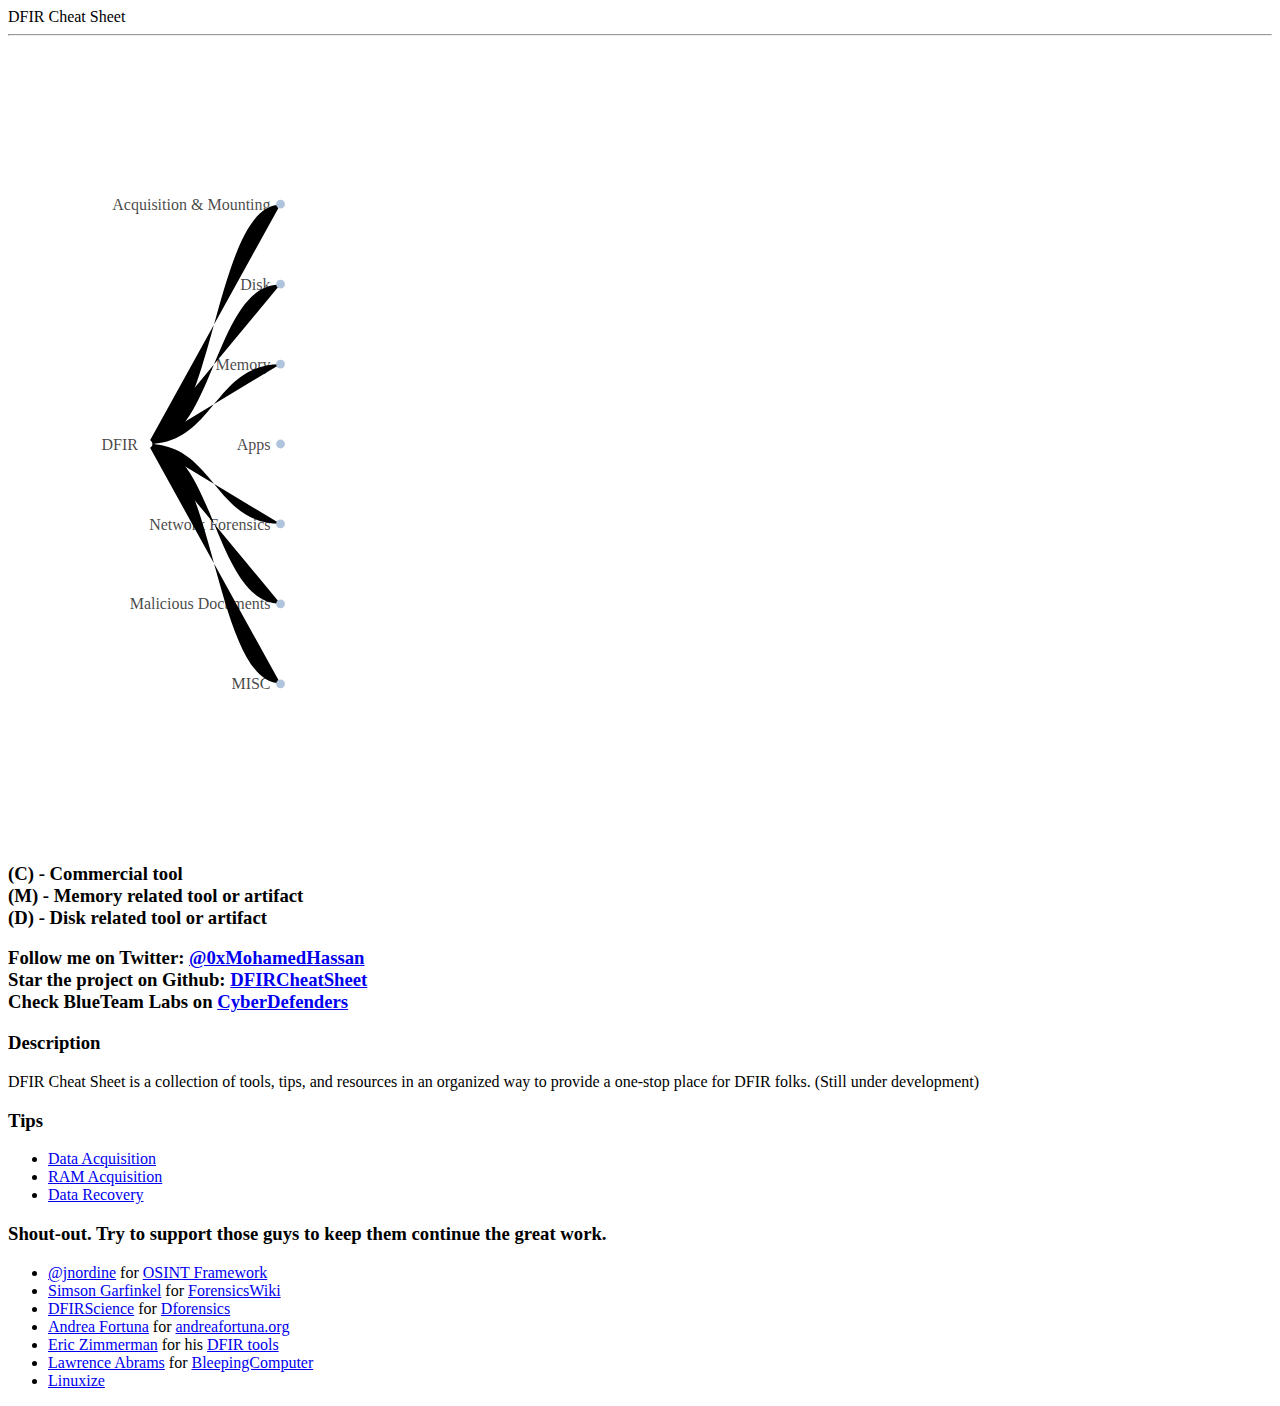
==== commit 80c59be4: "Update index.html" ====
--- a/index.html
+++ b/index.html
@@ -1,4 +1,4 @@
 <html lang="en"><head><meta http-equiv="Content-Type" content="text/html;charset=utf-8"><meta name="description" content="Collection of Digital forensics tools, tips, and resources"><meta name="twitter:card" content="summary_large_image"><meta name="twitter:description" content="collection of tools, tips, and resources in an organized way to provide a one-stop place for DFIR folks."><meta name="twitter:title" content="DFIR Cheat Sheet"><meta name="twitter:site" content="https://dfircheatsheet.github.io/"><meta name="twitter:image" content="https://raw.githubusercontent.com/dfircheatsheet/dfircheatsheet.github.io/main/summary.JPG"><meta name="twitter:creator" content="@0xMohamedHassan"><meta property="og:title" content="DFIR Cheat Sheet"><meta property="og:image" content="https://raw.githubusercontent.com/dfircheatsheet/dfircheatsheet.github.io/main/summary.JPG"><meta property="og:description" content="collection of tools, tips, and resources in an organized way to provide a one-stop place for DFIR folks.&quot; />"><meta property="og:url" content="https://dfircheatsheet.github.io/"><meta name="viewport" content="width=device-width,initial-scale=1"><link type="text/css" rel="stylesheet" href="css/arf.css"><link rel="apple-touch-icon" sizes="180x180" href="/favicons/apple-touch-icon.png"><link rel="icon" type="image/png" sizes="32x32" href="/favicons/favicon-32x32.png"><link rel="icon" type="image/png" sizes="16x16" href="/favicons/favicon-16x16.png"><link rel="manifest" href="/site.webmanifest"><h1 hidden>DFIR Cheat Sheet | collection of tools, tips, and resources</h1><script>d3=function(){function t(t){return t.target}function n(t){return t.source}function e(){}function r(t){return t}function u(){return!0}function i(t){return"function"==typeof t?t:function(){return t}}function a(t,n,e){return function(){var r=e.apply(n,arguments);return r===n?t:r}}function o(t){return null!=t&&!isNaN(t)}function c(t){return t.length}function l(t){return t.trim().replace(/\s+/g," ")}function f(t){for(var n=1;t*n%1;)n*=10;return n}function s(t){return 1===t.length?function(n,e){t(null==n?e:null)}:t}function h(t){return t.responseText}function g(t){return JSON.parse(t.responseText)}function p(t){var n=Rr.createRange();return n.selectNode(Rr.body),n.createContextualFragment(t.responseText)}function d(t){return t.responseXML}function m(){}function v(t){function n(){for(var n,e=r,u=-1,i=e.length;i>++u;)(n=e[u].on)&&n.apply(this,arguments);return t}var r=[],u=new e;return n.on=function(n,e){var i,a=u.get(n);return 2>arguments.length?a&&a.on:(a&&(a.on=null,r=r.slice(0,i=r.indexOf(a)).concat(r.slice(i+1)),u.remove(n)),e&&r.push(u.set(n,{on:e})),t)},n}function y(t,n){return n-(t?Math.ceil(Math.log(t)/Math.LN10):1)}function M(t){return t+""}function b(t){return function(n){return 0>=n?0:n>=1?1:t(n)}}function x(t){return function(n){return 1-t(1-n)}}function _(t){return function(n){return.5*(.5>n?t(2*n):2-t(2-2*n))}}function w(t){return t*t}function S(t){return t*t*t}function k(t){return 1-Math.cos(t*Lr/2)}function E(t){return Math.pow(2,10*(t-1))}function N(t){return 1-Math.sqrt(1-t*t)}function A(t){return 1/2.75>t?7.5625*t*t:2/2.75>t?7.5625*(t-=1.5/2.75)*t+.75:2.5/2.75>t?7.5625*(t-=2.25/2.75)*t+.9375:7.5625*(t-=2.625/2.75)*t+.984375}function T(){Hr.event.stopPropagation(),Hr.event.preventDefault()}function q(){for(var t,n=Hr.event;t=n.sourceEvent;)n=t;return n}function C(t){for(var n=new m,e=0,r=arguments.length;r>++e;)n[arguments[e]]=v(n);return n.of=function(e,r){return function(u){try{var i=u.sourceEvent=Hr.event;u.target=t,Hr.event=u,n[u.type].apply(e,r)}finally{Hr.event=i}}},n}function z(t){var n=[t.a,t.b],e=[t.c,t.d],r=L(n),u=D(n,e),i=L(function(t,n,e){return t[0]+=e*n[0],t[1]+=e*n[1],t}(e,n,-u))||0;n[0]*e[1]<e[0]*n[1]&&(n[0]*=-1,n[1]*=-1,r*=-1,u*=-1),this.rotate=(r?Math.atan2(n[1],n[0]):Math.atan2(-e[0],e[1]))*Pr,this.translate=[t.e,t.f],this.scale=[r,i],this.skew=i?Math.atan2(u,i)*Pr:0}function D(t,n){return t[0]*n[0]+t[1]*n[1]}function L(t){var n=Math.sqrt(D(t,t));return n&&(t[0]/=n,t[1]/=n),n}function F(t){return"transform"==t?Hr.interpolateTransform:Hr.interpolate}function H(t,n){return n=n-(t=+t)?1/(n-t):0,function(e){return(e-t)*n}}function j(t,n){return n=n-(t=+t)?1/(n-t):0,function(e){return Math.max(0,Math.min(1,(e-t)*n))}}function P(){}function R(t,n,e){return new O(t,n,e)}function O(t,n,e){this.r=t,this.g=n,this.b=e}function Y(t){return 16>t?"0"+Math.max(0,t).toString(16):Math.min(255,t).toString(16)}function U(t,n,e){var r,u,i,a=0,o=0,c=0;if(r=/([a-z]+)\((.*)\)/i.exec(t))switch(u=r[2].split(","),r[1]){case"hsl":return e(parseFloat(u[0]),parseFloat(u[1])/100,parseFloat(u[2])/100);case"rgb":return n(X(u[0]),X(u[1]),X(u[2]))}return(i=cu.get(t))?n(i.r,i.g,i.b):(null!=t&&"#"===t.charAt(0)&&(4===t.length?(a=t.charAt(1),a+=a,o=t.charAt(2),o+=o,c=t.charAt(3),c+=c):7===t.length&&(a=t.substring(1,3),o=t.substring(3,5),c=t.substring(5,7)),a=parseInt(a,16),o=parseInt(o,16),c=parseInt(c,16)),n(a,o,c))}function I(t,n,e){var r,u,i=Math.min(t/=255,n/=255,e/=255),a=Math.max(t,n,e),o=a-i,c=(a+i)/2;return o?(u=.5>c?o/(a+i):o/(2-a-i),r=t==a?(n-e)/o+(e>n?6:0):n==a?(e-t)/o+2:(t-n)/o+4,r*=60):u=r=0,B(r,u,c)}function V(t,n,e){var r=ut((.4124564*(t=Z(t))+.3575761*(n=Z(n))+.1804375*(e=Z(e)))/hu),u=ut((.2126729*t+.7151522*n+.072175*e)/gu);return Q(116*u-16,500*(r-u),200*(u-ut((.0193339*t+.119192*n+.9503041*e)/pu)))}function Z(t){return.04045>=(t/=255)?t/12.92:Math.pow((t+.055)/1.055,2.4)}function X(t){var n=parseFloat(t);return"%"===t.charAt(t.length-1)?Math.round(2.55*n):n}function B(t,n,e){return new $(t,n,e)}function $(t,n,e){this.h=t,this.s=n,this.l=e}function J(t,n,e){function r(t){return Math.round(255*function(t){return t>360?t-=360:0>t&&(t+=360),60>t?u+(i-u)*t/60:180>t?i:240>t?u+(i-u)*(240-t)/60:u}(t))}var u,i;return 0>(t%=360)&&(t+=360),n=0>n?0:n>1?1:n,u=2*(e=0>e?0:e>1?1:e)-(i=.5>=e?e*(1+n):e+n-e*n),R(r(t+120),r(t),r(t-120))}function G(t,n,e){return new K(t,n,e)}function K(t,n,e){this.h=t,this.c=n,this.l=e}function W(t,n,e){return Q(e,Math.cos(t*=jr)*n,Math.sin(t)*n)}function Q(t,n,e){return new tt(t,n,e)}function tt(t,n,e){this.l=t,this.a=n,this.b=e}function nt(t,n,e){var r=(t+16)/116,u=r+n/500,i=r-e/200;return R(it(3.2404542*(u=rt(u)*hu)-1.5371385*(r=rt(r)*gu)-.4985314*(i=rt(i)*pu)),it(-.969266*u+1.8760108*r+.041556*i),it(.0556434*u-.2040259*r+1.0572252*i))}function et(t,n,e){return G(Math.atan2(e,n)/Lr*180,Math.sqrt(n*n+e*e),t)}function rt(t){return t>.206893034?t*t*t:(t-4/29)/7.787037}function ut(t){return t>.008856?Math.pow(t,1/3):7.787037*t+4/29}function it(t){return Math.round(255*(.00304>=t?12.92*t:1.055*Math.pow(t,1/2.4)-.055))}function at(t){return Zr(t,xu),t}function ot(t){return function(){return mu(t,this)}}function ct(t){return function(){return vu(t,this)}}function lt(t,n){return t=Hr.ns.qualify(t),null==n?t.local?function(){this.removeAttributeNS(t.space,t.local)}:function(){this.removeAttribute(t)}:"function"==typeof n?t.local?function(){var e=n.apply(this,arguments);null==e?this.removeAttributeNS(t.space,t.local):this.setAttributeNS(t.space,t.local,e)}:function(){var e=n.apply(this,arguments);null==e?this.removeAttribute(t):this.setAttribute(t,e)}:t.local?function(){this.setAttributeNS(t.space,t.local,n)}:function(){this.setAttribute(t,n)}}function ft(t){return RegExp("(?:^|\\s+)"+Hr.requote(t)+"(?:\\s+|$)","g")}function st(t,n){var e=(t=t.trim().split(/\s+/).map(ht)).length;return"function"==typeof n?function(){for(var r=-1,u=n.apply(this,arguments);e>++r;)t[r](this,u)}:function(){for(var r=-1;e>++r;)t[r](this,n)}}function ht(t){var n=ft(t);return function(e,r){if(u=e.classList)return r?u.add(t):u.remove(t);var u=e.className,i=null!=u.baseVal,a=i?u.baseVal:u;r?(n.lastIndex=0,n.test(a)||(a=l(a+" "+t),i?u.baseVal=a:e.className=a)):a&&(a=l(a.replace(n," ")),i?u.baseVal=a:e.className=a)}}function gt(t,n,e){return null==n?function(){this.style.removeProperty(t)}:"function"==typeof n?function(){var r=n.apply(this,arguments);null==r?this.style.removeProperty(t):this.style.setProperty(t,r,e)}:function(){this.style.setProperty(t,n,e)}}function pt(t,n){return null==n?function(){delete this[t]}:"function"==typeof n?function(){var e=n.apply(this,arguments);null==e?delete this[t]:this[t]=e}:function(){this[t]=n}}function dt(t){return{__data__:t}}function mt(t){return function(){return bu(this,t)}}function vt(t){return arguments.length||(t=Hr.ascending),function(n,e){return!n-!e||t(n.__data__,e.__data__)}}function yt(t,n,e){function r(){var n=this[u];n&&(this.removeEventListener(t,n,n.$),delete this[u])}var u="__on"+t,i=t.indexOf(".");return i>0&&(t=t.substring(0,i)),n?function(){function i(t){var e=Hr.event;Hr.event=t,o[0]=a.__data__;try{n.apply(a,o)}finally{Hr.event=e}}var a=this,o=Vr(arguments);r.call(this),this.addEventListener(t,this[u]=i,i.$=e),i._=n}:r}function Mt(t,n){for(var e=0,r=t.length;r>e;e++)for(var u,i=t[e],a=0,o=i.length;o>a;a++)(u=i[a])&&n(u,a,e);return t}function bt(t){return Zr(t,wu),t}function xt(t,n){return Zr(t,ku),t.id=n,t}function _t(t,n,r,u){var i=t.__transition__||(t.__transition__={active:0,count:0}),a=i[r];if(!a){var o=u.time;return a=i[r]={tween:new e,event:Hr.dispatch("start","end"),time:o,ease:u.ease,delay:u.delay,duration:u.duration},++i.count,Hr.timer(function(e){function u(e){return i.active>r?l():(i.active=r,h.start.call(t,f,n),a.tween.forEach(function(e,r){(r=r.call(t,f,n))&&d.push(r)}),c(e)||Hr.timer(c,0,o),1)}function c(e){if(i.active!==r)return l();for(var u=(e-g)/p,a=s(u),o=d.length;o>0;)d[--o].call(t,a);return u>=1?(l(),h.end.call(t,f,n),1):void 0}function l(){return--i.count?delete i[r]:delete t.__transition__,1}var f=t.__data__,s=a.ease,h=a.event,g=a.delay,p=a.duration,d=[];return e>=g?u(e):Hr.timer(u,g,o),1},0,o),a}}function wt(t){return null==t&&(t=""),function(){this.textContent=t}}function St(t,n,e,r){var u=t.id;return Mt(t,"function"==typeof e?function(t,i,a){t.__transition__[u].tween.set(n,r(e.call(t,t.__data__,i,a)))}:(e=r(e),function(t){t.__transition__[u].tween.set(n,e)}))}function kt(){for(var t,n=Date.now(),e=zu;e;)(t=n-e.then)>=e.delay&&(e.flush=e.callback(t)),e=e.next;var r=Et()-n;r>24?(isFinite(r)&&(clearTimeout(Tu),Tu=setTimeout(kt,r)),Au=0):(Au=1,Du(kt))}function Et(){for(var t=null,n=zu,e=1/0;n;)n.flush?(delete Cu[n.callback.id],n=t?t.next=n.next:zu=n.next):(e=Math.min(e,n.then+n.delay),n=(t=n).next);return e}function Nt(t,n){var e=t.ownerSVGElement||t;if(e.createSVGPoint){var r=e.createSVGPoint();if(0>Lu&&(Or.scrollX||Or.scrollY)){var u=(e=Hr.select(Rr.body).append("svg").style("position","absolute").style("top",0).style("left",0))[0][0].getScreenCTM();Lu=!(u.f||u.e),e.remove()}return Lu?(r.x=n.pageX,r.y=n.pageY):(r.x=n.clientX,r.y=n.clientY),[(r=r.matrixTransform(t.getScreenCTM().inverse())).x,r.y]}var i=t.getBoundingClientRect();return[n.clientX-i.left-t.clientLeft,n.clientY-i.top-t.clientTop]}function At(){}function Tt(t){var n=t[0],e=t[t.length-1];return e>n?[n,e]:[e,n]}function qt(t){return t.rangeExtent?t.rangeExtent():Tt(t.range())}function Ct(t,n){var e,r=0,u=t.length-1,i=t[r],a=t[u];return i>a&&(e=r,r=u,u=e,e=i,i=a,a=e),(n=n(a-i))&&(t[r]=n.floor(i),t[u]=n.ceil(a)),t}function zt(){return Math}function Dt(t,n,e,r){function u(){var u=Math.min(t.length,n.length)>2?Ot:Rt,c=r?j:H;return a=u(t,n,c,e),o=u(n,t,c,Hr.interpolate),i}function i(t){return a(t)}var a,o;return i.invert=function(t){return o(t)},i.domain=function(n){return arguments.length?(t=n.map(Number),u()):t},i.range=function(t){return arguments.length?(n=t,u()):n},i.rangeRound=function(t){return i.range(t).interpolate(Hr.interpolateRound)},i.clamp=function(t){return arguments.length?(r=t,u()):r},i.interpolate=function(t){return arguments.length?(e=t,u()):e},i.ticks=function(n){return jt(t,n)},i.tickFormat=function(n){return Pt(t,n)},i.nice=function(){return Ct(t,Ft),u()},i.copy=function(){return Dt(t,n,e,r)},u()}function Lt(t,n){return Hr.rebind(t,n,"range","rangeRound","interpolate","clamp")}function Ft(t){return(t=Math.pow(10,Math.round(Math.log(t)/Math.LN10)-1))&&{floor:function(n){return Math.floor(n/t)*t},ceil:function(n){return Math.ceil(n/t)*t}}}function Ht(t,n){var e=Tt(t),r=e[1]-e[0],u=Math.pow(10,Math.floor(Math.log(r/n)/Math.LN10)),i=n/r*u;return.15>=i?u*=10:.35>=i?u*=5:.75>=i&&(u*=2),e[0]=Math.ceil(e[0]/u)*u,e[1]=Math.floor(e[1]/u)*u+.5*u,e[2]=u,e}function jt(t,n){return Hr.range.apply(Hr,Ht(t,n))}function Pt(t,n){return Hr.format(",."+Math.max(0,-Math.floor(Math.log(Ht(t,n)[2])/Math.LN10+.01))+"f")}function Rt(t,n,e,r){var u=e(t[0],t[1]),i=r(n[0],n[1]);return function(t){return i(u(t))}}function Ot(t,n,e,r){var u=[],i=[],a=0,o=Math.min(t.length,n.length)-1;for(t[o]<t[0]&&(t=t.slice().reverse(),n=n.slice().reverse());o>=++a;)u.push(e(t[a-1],t[a])),i.push(r(n[a-1],n[a]));return function(n){var e=Hr.bisect(t,n,1,o)-1;return i[e](u[e](n))}}function Yt(t,n){function e(e){return t(n(e))}var r=n.pow;return e.invert=function(n){return r(t.invert(n))},e.domain=function(u){return arguments.length?(n=0>u[0]?It:Ut,r=n.pow,t.domain(u.map(n)),e):t.domain().map(r)},e.nice=function(){return t.domain(Ct(t.domain(),zt)),e},e.ticks=function(){var e=Tt(t.domain()),u=[];if(e.every(isFinite)){var i=Math.floor(e[0]),a=Math.ceil(e[1]),o=r(e[0]),c=r(e[1]);if(n===It)for(u.push(r(i));a>i++;)for(var l=9;l>0;l--)u.push(r(i)*l);else{for(;a>i;i++)for(l=1;10>l;l++)u.push(r(i)*l);u.push(r(i))}for(i=0;o>u[i];i++);for(a=u.length;u[a-1]>c;a--);u=u.slice(i,a)}return u},e.tickFormat=function(t,u){if(2>arguments.length&&(u=Fu),!arguments.length)return u;var i,a=Math.max(.1,t/e.ticks().length),o=n===It?(i=-1e-12,Math.floor):(i=1e-12,Math.ceil);return function(t){return a>=t/r(o(n(t)+i))?u(t):""}},e.copy=function(){return Yt(t.copy(),n)},Lt(e,t)}function Ut(t){return Math.log(0>t?0:t)/Math.LN10}function It(t){return-Math.log(t>0?0:-t)/Math.LN10}function Vt(t,n){function e(n){return t(r(n))}var r=Zt(n),u=Zt(1/n);return e.invert=function(n){return u(t.invert(n))},e.domain=function(n){return arguments.length?(t.domain(n.map(r)),e):t.domain().map(u)},e.ticks=function(t){return jt(e.domain(),t)},e.tickFormat=function(t){return Pt(e.domain(),t)},e.nice=function(){return e.domain(Ct(e.domain(),Ft))},e.exponent=function(t){if(!arguments.length)return n;var i=e.domain();return r=Zt(n=t),u=Zt(1/n),e.domain(i)},e.copy=function(){return Vt(t.copy(),n)},Lt(e,t)}function Zt(t){return function(n){return 0>n?-Math.pow(-n,t):Math.pow(n,t)}}function Xt(t,n){function r(n){return a[((i.get(n)||i.set(n,t.push(n)))-1)%a.length]}function u(n,e){return Hr.range(t.length).map(function(t){return n+e*t})}var i,a,o;return r.domain=function(u){if(!arguments.length)return t;t=[],i=new e;for(var a,o=-1,c=u.length;c>++o;)i.has(a=u[o])||i.set(a,t.push(a));return r[n.t].apply(r,n.a)},r.range=function(t){return arguments.length?(a=t,o=0,n={t:"range",a:arguments},r):a},r.rangePoints=function(e,i){2>arguments.length&&(i=0);var c=e[0],l=e[1],f=(l-c)/(Math.max(1,t.length-1)+i);return a=u(2>t.length?(c+l)/2:c+f*i/2,f),o=0,n={t:"rangePoints",a:arguments},r},r.rangeBands=function(e,i,c){2>arguments.length&&(i=0),3>arguments.length&&(c=i);var l=e[1]<e[0],f=e[l-0],s=e[1-l],h=(s-f)/(t.length-i+2*c);return a=u(f+h*c,h),l&&a.reverse(),o=h*(1-i),n={t:"rangeBands",a:arguments},r},r.rangeRoundBands=function(e,i,c){2>arguments.length&&(i=0),3>arguments.length&&(c=i);var l=e[1]<e[0],f=e[l-0],s=e[1-l],h=Math.floor((s-f)/(t.length-i+2*c)),g=s-f-(t.length-i)*h;return a=u(f+Math.round(g/2),h),l&&a.reverse(),o=Math.round(h*(1-i)),n={t:"rangeRoundBands",a:arguments},r},r.rangeBand=function(){return o},r.rangeExtent=function(){return Tt(n.a[0])},r.copy=function(){return Xt(t,n)},r.domain(t)}function Bt(t,n){function e(){var e=0,i=n.length;for(u=[];i>++e;)u[e-1]=Hr.quantile(t,e/i);return r}function r(t){return isNaN(t=+t)?NaN:n[Hr.bisect(u,t)]}var u;return r.domain=function(n){return arguments.length?(t=n.filter(function(t){return!isNaN(t)}).sort(Hr.ascending),e()):t},r.range=function(t){return arguments.length?(n=t,e()):n},r.quantiles=function(){return u},r.copy=function(){return Bt(t,n)},e()}function $t(t,n,e){function r(n){return e[Math.max(0,Math.min(a,Math.floor(i*(n-t))))]}function u(){return i=e.length/(n-t),a=e.length-1,r}var i,a;return r.domain=function(e){return arguments.length?(t=+e[0],n=+e[e.length-1],u()):[t,n]},r.range=function(t){return arguments.length?(e=t,u()):e},r.copy=function(){return $t(t,n,e)},u()}function Jt(t,n){function e(e){return n[Hr.bisect(t,e)]}return e.domain=function(n){return arguments.length?(t=n,e):t},e.range=function(t){return arguments.length?(n=t,e):n},e.copy=function(){return Jt(t,n)},e}function Gt(t){function n(t){return+t}return n.invert=n,n.domain=n.range=function(e){return arguments.length?(t=e.map(n),n):t},n.ticks=function(n){return jt(t,n)},n.tickFormat=function(n){return Pt(t,n)},n.copy=function(){return Gt(t)},n}function Kt(t){return t.innerRadius}function Wt(t){return t.outerRadius}function Qt(t){return t.startAngle}function tn(t){return t.endAngle}function nn(t){function n(n){function u(){f.push("M",o(t(s),l))}for(var c,f=[],s=[],h=-1,g=n.length,p=i(e),d=i(r);g>++h;)a.call(this,c=n[h],h)?s.push([+p.call(this,c,h),+d.call(this,c,h)]):s.length&&(u(),s=[]);return s.length&&u(),f.length?f.join(""):null}var e=en,r=rn,a=u,o=un,c=o.key,l=.7;return n.x=function(t){return arguments.length?(e=t,n):e},n.y=function(t){return arguments.length?(r=t,n):r},n.defined=function(t){return arguments.length?(a=t,n):a},n.interpolate=function(t){return arguments.length?(c="function"==typeof t?o=t:(o=Uu.get(t)||un).key,n):c},n.tension=function(t){return arguments.length?(l=t,n):l},n}function en(t){return t[0]}function rn(t){return t[1]}function un(t){return t.join("L")}function an(t){for(var n=0,e=t.length,r=t[0],u=[r[0],",",r[1]];e>++n;)u.push("V",(r=t[n])[1],"H",r[0]);return u.join("")}function on(t){for(var n=0,e=t.length,r=t[0],u=[r[0],",",r[1]];e>++n;)u.push("H",(r=t[n])[0],"V",r[1]);return u.join("")}function cn(t,n){if(1>n.length||t.length!=n.length&&t.length!=n.length+2)return un(t);var e=t.length!=n.length,r="",u=t[0],i=t[1],a=n[0],o=a,c=1;if(e&&(r+="Q"+(i[0]-2*a[0]/3)+","+(i[1]-2*a[1]/3)+","+i[0]+","+i[1],u=t[1],c=2),n.length>1){o=n[1],i=t[c],c++,r+="C"+(u[0]+a[0])+","+(u[1]+a[1])+","+(i[0]-o[0])+","+(i[1]-o[1])+","+i[0]+","+i[1];for(var l=2;n.length>l;l++,c++)i=t[c],o=n[l],r+="S"+(i[0]-o[0])+","+(i[1]-o[1])+","+i[0]+","+i[1]}if(e){var f=t[c];r+="Q"+(i[0]+2*o[0]/3)+","+(i[1]+2*o[1]/3)+","+f[0]+","+f[1]}return r}function ln(t,n){for(var e,r=[],u=(1-n)/2,i=t[0],a=t[1],o=1,c=t.length;c>++o;)e=i,i=a,a=t[o],r.push([u*(a[0]-e[0]),u*(a[1]-e[1])]);return r}function fn(t){if(3>t.length)return un(t);var n=1,e=t.length,r=t[0],u=r[0],i=r[1],a=[u,u,u,(r=t[1])[0]],o=[i,i,i,r[1]],c=[u,",",i];for(hn(c,a,o);e>++n;)r=t[n],a.shift(),a.push(r[0]),o.shift(),o.push(r[1]),hn(c,a,o);for(n=-1;2>++n;)a.shift(),a.push(r[0]),o.shift(),o.push(r[1]),hn(c,a,o);return c.join("")}function sn(t,n){return t[0]*n[0]+t[1]*n[1]+t[2]*n[2]+t[3]*n[3]}function hn(t,n,e){t.push("C",sn(Iu,n),",",sn(Iu,e),",",sn(Vu,n),",",sn(Vu,e),",",sn(Zu,n),",",sn(Zu,e))}function gn(t,n){return(n[1]-t[1])/(n[0]-t[0])}function pn(t){for(var n,e,r,u,i=[],a=function(t){for(var n=0,e=t.length-1,r=[],u=t[0],i=t[1],a=r[0]=gn(u,i);e>++n;)r[n]=(a+(a=gn(u=i,i=t[n+1])))/2;return r[n]=a,r}(t),o=-1,c=t.length-1;c>++o;)n=gn(t[o],t[o+1]),1e-6>Math.abs(n)?a[o]=a[o+1]=0:(u=(e=a[o]/n)*e+(r=a[o+1]/n)*r)>9&&(u=3*n/Math.sqrt(u),a[o]=u*e,a[o+1]=u*r);for(o=-1;c>=++o;)u=(t[Math.min(c,o+1)][0]-t[Math.max(0,o-1)][0])/(6*(1+a[o]*a[o])),i.push([u||0,a[o]*u||0]);return i}function dn(t){for(var n,e,r,u=-1,i=t.length;i>++u;)e=(n=t[u])[0],r=n[1]+Ou,n[0]=e*Math.cos(r),n[1]=e*Math.sin(r);return t}function mn(t){function n(n){function u(){m.push("M",l(t(y),g),h,s(t(v.reverse()),g),"Z")}for(var f,p,d,m=[],v=[],y=[],M=-1,b=n.length,x=i(e),_=i(a),w=e===r?function(){return p}:i(r),S=a===o?function(){return d}:i(o);b>++M;)c.call(this,f=n[M],M)?(v.push([p=+x.call(this,f,M),d=+_.call(this,f,M)]),y.push([+w.call(this,f,M),+S.call(this,f,M)])):v.length&&(u(),v=[],y=[]);return v.length&&u(),m.length?m.join(""):null}var e=en,r=en,a=0,o=rn,c=u,l=un,f=l.key,s=l,h="L",g=.7;return n.x=function(t){return arguments.length?(e=r=t,n):r},n.x0=function(t){return arguments.length?(e=t,n):e},n.x1=function(t){return arguments.length?(r=t,n):r},n.y=function(t){return arguments.length?(a=o=t,n):o},n.y0=function(t){return arguments.length?(a=t,n):a},n.y1=function(t){return arguments.length?(o=t,n):o},n.defined=function(t){return arguments.length?(c=t,n):c},n.interpolate=function(t){return arguments.length?(f="function"==typeof t?l=t:(l=Uu.get(t)||un).key,s=l.reverse||l,h=l.closed?"M":"L",n):f},n.tension=function(t){return arguments.length?(g=t,n):g},n}function vn(t){return t.radius}function yn(t){return[t.x,t.y]}function Mn(t){return function(){var n=t.apply(this,arguments),e=n[0],r=n[1]+Ou;return[e*Math.cos(r),e*Math.sin(r)]}}function bn(){return 64}function xn(){return"circle"}function _n(t){var n=Math.sqrt(t/Lr);return"M0,"+n+"A"+n+","+n+" 0 1,1 0,"+-n+"A"+n+","+n+" 0 1,1 0,"+n+"Z"}function wn(t,n){t.attr("transform",function(t){return"translate("+n(t)+",0)"})}function Sn(t,n){t.attr("transform",function(t){return"translate(0,"+n(t)+")"})}function kn(t){for(var n=t.source,e=t.target,r=function(t,n){if(t===n)return t;for(var e=En(t),r=En(n),u=e.pop(),i=r.pop(),a=null;u===i;)a=u,u=e.pop(),i=r.pop();return a}(n,e),u=[n];n!==r;)n=n.parent,u.push(n);for(var i=u.length;e!==r;)u.splice(i,0,e),e=e.parent;return u}function En(t){for(var n=[],e=t.parent;null!=e;)n.push(t),t=e,e=e.parent;return n.push(t),n}function Nn(t){t.fixed|=2}function An(t){t.fixed&=-7}function Tn(t){t.fixed|=4,t.px=t.x,t.py=t.y}function qn(t){t.fixed&=-5}function Cn(t,n,e){var r=0,u=0;if(t.charge=0,!t.leaf)for(var i,a=t.nodes,o=a.length,c=-1;o>++c;)null!=(i=a[c])&&(Cn(i,n,e),t.charge+=i.charge,r+=i.charge*i.cx,u+=i.charge*i.cy);if(t.point){t.leaf||(t.point.x+=Math.random()-.5,t.point.y+=Math.random()-.5);var l=n*e[t.point.index];t.charge+=t.pointCharge=l,r+=l*t.point.x,u+=l*t.point.y}t.cx=r/t.charge,t.cy=u/t.charge}function zn(t){return t.x}function Dn(t){return t.y}function Ln(t,n,e){t.y0=n,t.y=e}function Fn(t){return Hr.range(t.length)}function Hn(t){for(var n=-1,e=t[0].length,r=[];e>++n;)r[n]=0;return r}function jn(t){for(var n,e=1,r=0,u=t[0][1],i=t.length;i>e;++e)(n=t[e][1])>u&&(r=e,u=n);return r}function Pn(t){return t.reduce(Rn,0)}function Rn(t,n){return t+n[1]}function On(t,n){return Yn(t,Math.ceil(Math.log(n.length)/Math.LN2+1))}function Yn(t,n){for(var e=-1,r=+t[0],u=(t[1]-r)/n,i=[];n>=++e;)i[e]=u*e+r;return i}function Un(t){return[Hr.min(t),Hr.max(t)]}function In(t,n){return Hr.rebind(t,n,"sort","children","value"),t.nodes=t,t.links=Bn,t}function Vn(t){return t.children}function Zn(t){return t.value}function Xn(t,n){return n.value-t.value}function Bn(t){return Hr.merge(t.map(function(t){return(t.children||[]).map(function(n){return{source:t,target:n}})}))}function $n(t,n){return t.value-n.value}function Jn(t,n){var e=t._pack_next;t._pack_next=n,n._pack_prev=t,n._pack_next=e,e._pack_prev=n}function Gn(t,n){t._pack_next=n,n._pack_prev=t}function Kn(t,n){var e=n.x-t.x,r=n.y-t.y,u=t.r+n.r;return u*u-e*e-r*r>.001}function Wn(t){function n(t){f=Math.min(t.x-t.r,f),s=Math.max(t.x+t.r,s),h=Math.min(t.y-t.r,h),g=Math.max(t.y+t.r,g)}if((e=t.children)&&(l=e.length)){var e,r,u,i,a,o,c,l,f=1/0,s=-1/0,h=1/0,g=-1/0;if(e.forEach(Qn),(r=e[0]).x=-r.r,r.y=0,n(r),l>1&&((u=e[1]).x=u.r,u.y=0,n(u),l>2))for(ee(r,u,i=e[2]),n(i),Jn(r,i),r._pack_prev=i,Jn(i,u),u=r._pack_next,a=3;l>a;a++){ee(r,u,i=e[a]);var p=0,d=1,m=1;for(o=u._pack_next;o!==u;o=o._pack_next,d++)if(Kn(o,i)){p=1;break}if(1==p)for(c=r._pack_prev;c!==o._pack_prev&&!Kn(c,i);c=c._pack_prev,m++);p?(m>d||d==m&&u.r<r.r?Gn(r,u=o):Gn(r=c,u),a--):(Jn(r,i),u=i,n(i))}var v=(f+s)/2,y=(h+g)/2,M=0;for(a=0;l>a;a++)(i=e[a]).x-=v,i.y-=y,M=Math.max(M,i.r+Math.sqrt(i.x*i.x+i.y*i.y));t.r=M,e.forEach(te)}}function Qn(t){t._pack_next=t._pack_prev=t}function te(t){delete t._pack_next,delete t._pack_prev}function ne(t,n,e,r){var u=t.children;if(t.x=n+=r*t.x,t.y=e+=r*t.y,t.r*=r,u)for(var i=-1,a=u.length;a>++i;)ne(u[i],n,e,r)}function ee(t,n,e){var r=t.r+e.r,u=n.x-t.x,i=n.y-t.y;if(r&&(u||i)){var a=n.r+e.r,o=u*u+i*i,c=.5+((r*=r)-(a*=a))/(2*o),l=Math.sqrt(Math.max(0,2*a*(r+o)-(r-=o)*r-a*a))/(2*o);e.x=t.x+c*u+l*i,e.y=t.y+c*i-l*u}else e.x=t.x+r,e.y=t.y}function re(t){var n=t.children;return n&&n.length?re(n[0]):t}function ue(t){var n,e=t.children;return e&&(n=e.length)?ue(e[n-1]):t}function ie(t,n){return t.parent==n.parent?1:2}function ae(t){var n=t.children;return n&&n.length?n[0]:t._tree.thread}function oe(t){var n,e=t.children;return e&&(n=e.length)?e[n-1]:t._tree.thread}function ce(t,n){var e=t.children;if(e&&(u=e.length))for(var r,u,i=-1;u>++i;)n(r=ce(e[i],n),t)>0&&(t=r);return t}function le(t,n){return t.x-n.x}function fe(t,n){return n.x-t.x}function se(t,n){return t.depth-n.depth}function he(t,n){!function e(t,r){var u=t.children;if(u&&(a=u.length))for(var i,a,o=null,c=-1;a>++c;)e(i=u[c],o),o=i;n(t,r)}(t,null)}function ge(t,n,e){t=t._tree;var r=e/((n=n._tree).number-t.number);t.change+=r,n.change-=r,n.shift+=e,n.prelim+=e,n.mod+=e}function pe(t,n,e){return t._tree.ancestor.parent==n.parent?t._tree.ancestor:e}function de(t){return{x:t.x,y:t.y,dx:t.dx,dy:t.dy}}function me(t,n){var e=t.x+n[3],r=t.y+n[0],u=t.dx-n[1]-n[3],i=t.dy-n[0]-n[2];return 0>u&&(e+=u/2,u=0),0>i&&(r+=i/2,i=0),{x:e,y:r,dx:u,dy:i}}function ve(t,n){function e(t,e){return Hr.xhr(t,n,e).response(r)}function r(t){return e.parse(t.responseText)}function u(n){return n.map(i).join(t)}function i(t){return a.test(t)?'"'+t.replace(/\"/g,'""')+'"':t}var a=RegExp('["'+t+"\n]"),o=t.charCodeAt(0);return e.parse=function(t){var n;return e.parseRows(t,function(t){return n?n(t):void(n=Function("d","return {"+t.map(function(t,n){return JSON.stringify(t)+": d["+n+"]"}).join(",")+"}"))})},e.parseRows=function(t,n){function e(){if(f>=l)return a;if(u)return u=!1,i;var n=f;if(34===t.charCodeAt(n)){for(var e=n;l>e++;)if(34===t.charCodeAt(e)){if(34!==t.charCodeAt(e+1))break;++e}return f=e+2,13===(r=t.charCodeAt(e+1))?(u=!0,10===t.charCodeAt(e+2)&&++f):10===r&&(u=!0),t.substring(n+1,e).replace(/""/g,'"')}for(;l>f;){var r,c=1;if(10===(r=t.charCodeAt(f++)))u=!0;else if(13===r)u=!0,10===t.charCodeAt(f)&&(++f,++c);else if(r!==o)continue;return t.substring(n,f-c)}return t.substring(n)}for(var r,u,i={},a={},c=[],l=t.length,f=0,s=0;(r=e())!==a;){for(var h=[];r!==i&&r!==a;)h.push(r),r=e();(!n||(h=n(h,s++)))&&c.push(h)}return c},e.format=function(t){return t.map(u).join("\n")},e}function ye(t,n){ci.hasOwnProperty(t.type)&&ci[t.type](t,n)}function Me(t,n,e){var r,u=-1,i=t.length-e;for(n.lineStart();i>++u;)r=t[u],n.point(r[0],r[1]);n.lineEnd()}function be(t,n){var e=-1,r=t.length;for(n.polygonStart();r>++e;)Me(t[e],n,1);n.polygonEnd()}function xe(t){return[Math.atan2(t[1],t[0]),Math.asin(Math.max(-1,Math.min(1,t[2])))]}function _e(t,n){return Fr>Math.abs(t[0]-n[0])&&Fr>Math.abs(t[1]-n[1])}function we(t){var n=t[0],e=t[1],r=Math.cos(e);return[r*Math.cos(n),r*Math.sin(n),Math.sin(e)]}function Se(t,n){return t[0]*n[0]+t[1]*n[1]+t[2]*n[2]}function ke(t,n){return[t[1]*n[2]-t[2]*n[1],t[2]*n[0]-t[0]*n[2],t[0]*n[1]-t[1]*n[0]]}function Ee(t,n){t[0]+=n[0],t[1]+=n[1],t[2]+=n[2]}function Ne(t,n){return[t[0]*n,t[1]*n,t[2]*n]}function Ae(t){function n(n){function r(e,r){e=t(e,r),n.point(e[0],e[1])}function i(){f=NaN,d.point=a,n.lineStart()}function a(r,i){var a=we([r,i]),o=t(r,i);e(f,s,l,h,g,p,f=o[0],s=o[1],l=r,h=a[0],g=a[1],p=a[2],u,n),n.point(f,s)}function o(){d.point=r,n.lineEnd()}function c(){var t,r,c,m,v,y;i(),d.point=function(n,e){a(t=n,e),r=f,c=s,m=h,v=g,y=p,d.point=a},d.lineEnd=function(){e(f,s,l,h,g,p,r,c,t,m,v,y,u,n),d.lineEnd=o,o()}}var l,f,s,h,g,p,d={point:r,lineStart:i,lineEnd:o,polygonStart:function(){n.polygonStart(),d.lineStart=c},polygonEnd:function(){n.polygonEnd(),d.lineStart=i}};return d}function e(n,u,i,a,o,c,l,f,s,h,g,p,d,m){var v=l-n,y=f-u,M=v*v+y*y;if(M>4*r&&d--){var b=a+h,x=o+g,_=c+p,w=Math.sqrt(b*b+x*x+_*_),S=Math.asin(_/=w),k=Fr>Math.abs(Math.abs(_)-1)?(i+s)/2:Math.atan2(x,b),E=t(k,S),N=E[0],A=E[1],T=N-n,q=A-u,C=y*T-v*q;(C*C/M>r||Math.abs((v*T+y*q)/M-.5)>.3)&&(e(n,u,i,a,o,c,N,A,k,b/=w,x/=w,_,d,m),m.point(N,A),e(N,A,k,b,x,_,l,f,s,h,g,p,d,m))}}var r=.5,u=16;return n.precision=function(t){return arguments.length?(u=(r=t*t)>0&&16,n):Math.sqrt(r)},n}function Te(t,n){function e(t,n){var e=Math.sqrt(i-2*u*Math.sin(n))/u;return[e*Math.sin(t*=u),a-e*Math.cos(t)]}var r=Math.sin(t),u=(r+Math.sin(n))/2,i=1+r*(2*u-r),a=Math.sqrt(i)/u;return e.invert=function(t,n){var e=a-n;return[Math.atan2(t,e)/u,Math.asin((i-(t*t+e*e)*u*u)/(2*u))]},e}function qe(t){function n(t,n){r>t&&(r=t),t>i&&(i=t),u>n&&(u=n),n>a&&(a=n)}function e(){o.point=o.lineEnd=At}var r,u,i,a,o={point:n,lineStart:At,lineEnd:At,polygonStart:function(){o.lineEnd=e},polygonEnd:function(){o.point=n}};return function(n){return a=i=-(r=u=1/0),Hr.geo.stream(n,t(o)),[[r,u],[i,a]]}}function Ce(t,n){if(!si){++hi,t*=jr;var e=Math.cos(n*=jr);gi+=(e*Math.cos(t)-gi)/hi,pi+=(e*Math.sin(t)-pi)/hi,di+=(Math.sin(n)-di)/hi}}function ze(){var t,n;si=1,De(),si=2;var e=mi.point;mi.point=function(r,u){e(t=r,n=u)},mi.lineEnd=function(){mi.point(t,n),Le(),mi.lineEnd=Le}}function De(){function t(t,u){t*=jr;var i=Math.cos(u*=jr),a=i*Math.cos(t),o=i*Math.sin(t),c=Math.sin(u),l=Math.atan2(Math.sqrt((l=e*c-r*o)*l+(l=r*a-n*c)*l+(l=n*o-e*a)*l),n*a+e*o+r*c);hi+=l,gi+=l*(n+(n=a)),pi+=l*(e+(e=o)),di+=l*(r+(r=c))}var n,e,r;si>1||(1>si&&(si=1,hi=gi=pi=di=0),mi.point=function(u,i){u*=jr;var a=Math.cos(i*=jr);n=a*Math.cos(u),e=a*Math.sin(u),r=Math.sin(i),mi.point=t})}function Le(){mi.point=Ce}function Fe(t,n){var e=Math.cos(t),r=Math.sin(t);return function(u,i,a,o){null!=u?(u=He(e,u),i=He(e,i),(a>0?i>u:u>i)&&(u+=2*a*Lr)):(u=t+2*a*Lr,i=t);for(var c,l=a*n,f=u;a>0?f>i:i>f;f-=l)o.point((c=xe([e,-r*Math.cos(f),-r*Math.sin(f)]))[0],c[1])}}function He(t,n){var e=we(n);e[0]-=t,function(t){var n=Math.sqrt(t[0]*t[0]+t[1]*t[1]+t[2]*t[2]);t[0]/=n,t[1]/=n,t[2]/=n}(e);var r=Math.acos(Math.max(-1,Math.min(1,-e[1])));return((0>-e[2]?-r:r)+2*Math.PI-Fr)%(2*Math.PI)}function je(t,n,e){return function(r){function u(n,e){t(n,e)&&r.point(n,e)}function i(t,n){m.point(t,n)}function a(){v.point=i,m.lineStart()}function o(){v.point=u,m.lineEnd()}function c(t,n){M.point(t,n),d.push([t,n])}function l(){M.lineStart(),d=[]}function f(){c(d[0][0],d[0][1]),M.lineEnd();var t,n=M.clean(),e=y.buffer();if(!(i=e.length))return p=!0,g+=Ye(d,-1),void(d=null);if(d=null,1&n){t=e[0],h+=Ye(t,1);var u,i=t.length-1,a=-1;for(r.lineStart();i>++a;)r.point((u=t[a])[0],u[1]);r.lineEnd()}else i>1&&2&n&&e.push(e.pop().concat(e.shift())),s.push(e.filter(Oe))}var s,h,g,p,d,m=n(r),v={point:u,lineStart:a,lineEnd:o,polygonStart:function(){v.point=c,v.lineStart=l,v.lineEnd=f,p=!1,g=h=0,s=[],r.polygonStart()},polygonEnd:function(){v.point=u,v.lineStart=a,v.lineEnd=o,(s=Hr.merge(s)).length?function(t,n,e){var r=[],u=[];if(t.forEach(function(t){if(!(1>=(n=t.length))){var n,i=t[0],a=t[n-1];if(_e(i,a)){e.lineStart();for(var o=0;n>o;++o)e.point((i=t[o])[0],i[1]);return void e.lineEnd()}var c={point:i,points:t,other:null,visited:!1,entry:!0,subject:!0},l={point:i,points:[i],other:c,visited:!1,entry:!1,subject:!1};c.other=l,r.push(c),u.push(l),l={point:a,points:[a],other:c={point:a,points:[a],other:null,visited:!1,entry:!1,subject:!0},visited:!1,entry:!0,subject:!1},c.other=l,r.push(c),u.push(l)}}),u.sort(Re),Pe(r),Pe(u),r.length)for(var i,a,o,c=r[0];;){for(i=c;i.visited;)if((i=i.next)===c)return;a=i.points,e.lineStart();do{if(i.visited=i.other.visited=!0,i.entry){if(i.subject)for(var l=0;a.length>l;l++)e.point((o=a[l])[0],o[1]);else n(i.point,i.next.point,1,e);i=i.next}else{if(i.subject)for(l=(a=i.prev.points).length;--l>=0;)e.point((o=a[l])[0],o[1]);else n(i.point,i.prev.point,-1,e);i=i.prev}a=(i=i.other).points}while(!i.visited);e.lineEnd()}}(s,e,r):(-Fr>h||p&&-Fr>g)&&(r.lineStart(),e(null,null,1,r),r.lineEnd()),r.polygonEnd(),s=null},sphere:function(){r.polygonStart(),r.lineStart(),e(null,null,1,r),r.lineEnd(),r.polygonEnd()}},y=function(){var t,n=[];return{lineStart:function(){n.push(t=[])},point:function(n,e){t.push([n,e])},lineEnd:At,buffer:function(){var e=n;return n=[],t=null,e}}}(),M=n(y);return v}}function Pe(t){if(n=t.length){for(var n,e,r=0,u=t[0];n>++r;)u.next=e=t[r],e.prev=u,u=e;u.next=e=t[0],e.prev=u}}function Re(t,n){return(0>(t=t.point)[0]?t[1]-Lr/2-Fr:Lr/2-t[1])-(0>(n=n.point)[0]?n[1]-Lr/2-Fr:Lr/2-n[1])}function Oe(t){return t.length>1}function Ye(t,n){if(!(e=t.length))return 0;for(var e,r,u,i=0,a=0,o=t[0],c=o[0],l=o[1],f=Math.cos(l),s=Math.atan2(n*Math.sin(c)*f,Math.sin(l)),h=1-n*Math.cos(c)*f,g=s;e>++i;)o=t[i],f=Math.cos(l=o[1]),r=Math.atan2(n*Math.sin(c=o[0])*f,Math.sin(l)),u=1-n*Math.cos(c)*f,Fr>Math.abs(h-2)&&Fr>Math.abs(u-2)||(Fr>Math.abs(u)||Fr>Math.abs(h)||(Fr>Math.abs(Math.abs(r-s)-Lr)?u+h>2&&(a+=4*(r-s)):a+=Fr>Math.abs(h-2)?4*(r-g):((3*Lr+r-s)%(2*Lr)-Lr)*(h+u)),g=s,s=r,h=u);return a}function Ue(t){function n(t,n){return Math.cos(t)*Math.cos(n)>u}function e(t,n){var e=[1,0,0],r=ke(we(t),we(n)),i=Se(r,r),a=r[0],o=i-a*a;if(!o)return t;var c=u*i/o,l=-u*a/o,f=ke(e,r),s=Ne(e,c);Ee(s,Ne(r,l));var h=f,g=Se(s,h),p=Se(h,h),d=Ne(h,(-g-Math.sqrt(g*g-p*(Se(s,s)-1)))/p);return Ee(d,s),xe(d)}var r=t*jr,u=Math.cos(r);return je(n,function(t){var r,u,i,a;return{lineStart:function(){i=u=!1,a=1},point:function(o,c){var l,f=[o,c],s=n(o,c);!r&&(i=u=s)&&t.lineStart(),s!==u&&(l=e(r,f),(_e(r,l)||_e(f,l))&&(f[0]+=Fr,f[1]+=Fr,s=n(f[0],f[1]))),s!==u&&(a=0,(u=s)?(t.lineStart(),l=e(f,r),t.point(l[0],l[1])):(l=e(r,f),t.point(l[0],l[1]),
 t.lineEnd()),r=l),!s||r&&_e(r,f)||t.point(f[0],f[1]),r=f},lineEnd:function(){u&&t.lineEnd(),r=null},clean:function(){return a|(i&&u)<<1}}},Fe(r,6*jr))}function Ie(t,n){function e(e,r){return e=t(e,r),n(e[0],e[1])}return t.invert&&n.invert&&(e.invert=function(e,r){return(e=n.invert(e,r))&&t.invert(e[0],e[1])}),e}function Ve(t,n){return[t,n]}function Ze(t,n,e){var r=Hr.range(t,n-Fr,e).concat(n);return function(t){return r.map(function(n){return[t,n]})}}function Xe(t,n,e){var r=Hr.range(t,n-Fr,e).concat(n);return function(t){return r.map(function(n){return[n,t]})}}function Be(t){return(t=Math.sin(t/2))*t}function $e(t,n){return[t/(2*Lr),Math.max(-.5,Math.min(.5,Math.log(Math.tan(Lr/4+n/2))/(2*Lr)))]}function Je(t){return"m0,"+t+"a"+t+","+t+" 0 1,1 0,"+-2*t+"a"+t+","+t+" 0 1,1 0,"+2*t+"z"}function Ge(t){var n=Ae(function(n,e){return t([n*Pr,e*Pr])});return function(t){return t=n(t),{point:function(n,e){t.point(n*jr,e*jr)},sphere:function(){t.sphere()},lineStart:function(){t.lineStart()},lineEnd:function(){t.lineEnd()},polygonStart:function(){t.polygonStart()},polygonEnd:function(){t.polygonEnd()}}}}function Ke(){function t(t,n){a.push("M",t,",",n,i)}function n(t,n){a.push("M",t,",",n),o.point=e}function e(t,n){a.push("L",t,",",n)}function r(){o.point=t}function u(){a.push("Z")}var i=Je(4.5),a=[],o={point:t,lineStart:function(){o.point=n},lineEnd:r,polygonStart:function(){o.lineEnd=u},polygonEnd:function(){o.lineEnd=r,o.point=t},pointRadius:function(t){return i=Je(t),o},result:function(){if(a.length){var t=a.join("");return a=[],t}}};return o}function We(t){function n(n,e){t.moveTo(n,e),t.arc(n,e,a,0,2*Lr)}function e(n,e){t.moveTo(n,e),o.point=r}function r(n,e){t.lineTo(n,e)}function u(){o.point=n}function i(){t.closePath()}var a=4.5,o={point:n,lineStart:function(){o.point=e},lineEnd:u,polygonStart:function(){o.lineEnd=i},polygonEnd:function(){o.lineEnd=u,o.point=n},pointRadius:function(t){return a=t,o},result:At};return o}function Qe(){function t(t,n){xi+=u*t-r*n,r=t,u=n}var n,e,r,u;_i.point=function(i,a){_i.point=t,n=r=i,e=u=a},_i.lineEnd=function(){t(n,e)}}function tr(t,n){si||(gi+=t,pi+=n,++di)}function nr(){function t(t,r){var u=t-n,i=r-e,a=Math.sqrt(u*u+i*i);gi+=a*(n+t)/2,pi+=a*(e+r)/2,di+=a,n=t,e=r}var n,e;if(1!==si){if(!(1>si))return;si=1,gi=pi=di=0}wi.point=function(r,u){wi.point=t,n=r,e=u}}function er(){wi.point=tr}function rr(){function t(t,n){var e=u*t-r*n;gi+=e*(r+t),pi+=e*(u+n),di+=3*e,r=t,u=n}var n,e,r,u;2>si&&(si=2,gi=pi=di=0),wi.point=function(i,a){wi.point=t,n=r=i,e=u=a},wi.lineEnd=function(){t(n,e)}}function ur(){function t(t,n){n=n*jr/2+Lr/4;var e=(t*=jr)-r,a=Math.cos(n),o=Math.sin(n),c=i*o,l=ki,f=Ei,s=u*a+c*Math.cos(e),h=c*Math.sin(e);ki=l*s-f*h,Ei=f*s+l*h,r=t,u=a,i=o}var n,e,r,u,i;Ni.point=function(a,o){Ni.point=t,r=(n=a)*jr,u=Math.cos(o=(e=o)*jr/2+Lr/4),i=Math.sin(o)},Ni.lineEnd=function(){t(n,e)}}function ir(t){return ar(function(){return t})()}function ar(t){function n(t){return[(t=a(t[0]*jr,t[1]*jr))[0]*f+o,c-t[1]*f]}function e(t){return(t=a.invert((t[0]-o)/f,(c-t[1])/f))&&[t[0]*Pr,t[1]*Pr]}function r(){a=Ie(i=or(d,m,v),u);var t=u(g,p);return o=s-t[0]*f,c=h+t[1]*f,n}var u,i,a,o,c,l=Ae(function(t,n){return[(t=u(t,n))[0]*f+o,c-t[1]*f]}),f=150,s=480,h=250,g=0,p=0,d=0,m=0,v=0,y=vi,M=null;return n.stream=function(t){return function(t,n){return{point:function(e,r){e=(r=t(e*jr,r*jr))[0],n.point(e>Lr?e-2*Lr:-Lr>e?e+2*Lr:e,r[1])},sphere:function(){n.sphere()},lineStart:function(){n.lineStart()},lineEnd:function(){n.lineEnd()},polygonStart:function(){n.polygonStart()},polygonEnd:function(){n.polygonEnd()}}}(i,y(l(t)))},n.clipAngle=function(t){return arguments.length?(y=null==t?(M=t,vi):Ue(M=+t),n):M},n.scale=function(t){return arguments.length?(f=+t,r()):f},n.translate=function(t){return arguments.length?(s=+t[0],h=+t[1],r()):[s,h]},n.center=function(t){return arguments.length?(g=t[0]%360*jr,p=t[1]%360*jr,r()):[g*Pr,p*Pr]},n.rotate=function(t){return arguments.length?(d=t[0]%360*jr,m=t[1]%360*jr,v=t.length>2?t[2]%360*jr:0,r()):[d*Pr,m*Pr,v*Pr]},Hr.rebind(n,l,"precision"),function(){return u=t.apply(this,arguments),n.invert=u.invert&&e,r()}}function or(t,n,e){return t?n||e?Ie(lr(t),fr(n,e)):lr(t):n||e?fr(n,e):Ve}function cr(t){return function(n,e){return[(n+=t)>Lr?n-2*Lr:-Lr>n?n+2*Lr:n,e]}}function lr(t){var n=cr(t);return n.invert=cr(-t),n}function fr(t,n){function e(t,n){var e=Math.cos(n),o=Math.cos(t)*e,c=Math.sin(t)*e,l=Math.sin(n),f=l*r+o*u;return[Math.atan2(c*i-f*a,o*r-l*u),Math.asin(Math.max(-1,Math.min(1,f*i+c*a)))]}var r=Math.cos(t),u=Math.sin(t),i=Math.cos(n),a=Math.sin(n);return e.invert=function(t,n){var e=Math.cos(n),o=Math.cos(t)*e,c=Math.sin(t)*e,l=Math.sin(n),f=l*i-c*a;return[Math.atan2(c*i+l*a,o*r+f*u),Math.asin(Math.max(-1,Math.min(1,f*r-o*u)))]},e}function sr(t,n){function e(n,e){var r=Math.cos(n),u=Math.cos(e),i=t(r*u);return[i*u*Math.sin(n),i*Math.sin(e)]}return e.invert=function(t,e){var r=Math.sqrt(t*t+e*e),u=n(r),i=Math.sin(u),a=Math.cos(u);return[Math.atan2(t*i,r*a),Math.asin(r&&e*i/r)]},e}function hr(t,n,e,r){var u,i,a,o,c,l;return i=(u=r[t])[0],a=u[1],o=(u=r[n])[0],c=u[1],l=(u=r[e])[0],(u[1]-a)*(o-i)-(c-a)*(l-i)>0}function gr(t,n,e){return(e[0]-n[0])*(t[1]-n[1])<(e[1]-n[1])*(t[0]-n[0])}function pr(t,n,e,r){var u=t[0],i=e[0],a=n[0]-u,o=r[0]-i,c=t[1],l=e[1],f=n[1]-c,s=r[1]-l,h=(o*(c-l)-s*(u-i))/(s*a-o*f);return[u+h*a,c+h*f]}function dr(t,n){var e={list:t.map(function(t,n){return{index:n,x:t[0],y:t[1]}}).sort(function(t,n){return t.y<n.y?-1:t.y>n.y?1:t.x<n.x?-1:t.x>n.x?1:0}),bottomSite:null},r={list:[],leftEnd:null,rightEnd:null,init:function(){r.leftEnd=r.createHalfEdge(null,"l"),r.rightEnd=r.createHalfEdge(null,"l"),r.leftEnd.r=r.rightEnd,r.rightEnd.l=r.leftEnd,r.list.unshift(r.leftEnd,r.rightEnd)},createHalfEdge:function(t,n){return{edge:t,side:n,vertex:null,l:null,r:null}},insert:function(t,n){n.l=t,n.r=t.r,t.r.l=n,t.r=n},leftBound:function(t){var n=r.leftEnd;do n=n.r;while(n!=r.rightEnd&&u.rightOf(n,t));return n.l},del:function(t){t.l.r=t.r,t.r.l=t.l,t.edge=null},right:function(t){return t.r},left:function(t){return t.l},leftRegion:function(t){return null==t.edge?e.bottomSite:t.edge.region[t.side]},rightRegion:function(t){return null==t.edge?e.bottomSite:t.edge.region[Ti[t.side]]}},u={bisect:function(t,n){var e={region:{l:t,r:n},ep:{l:null,r:null}},r=n.x-t.x,u=n.y-t.y,i=r>0?r:-r,a=u>0?u:-u;return e.c=t.x*r+t.y*u+.5*(r*r+u*u),i>a?(e.a=1,e.b=u/r,e.c/=r):(e.b=1,e.a=r/u,e.c/=u),e},intersect:function(t,n){var e=t.edge,r=n.edge;if(!e||!r||e.region.r==r.region.r)return null;var u=e.a*r.b-e.b*r.a;if(1e-10>Math.abs(u))return null;var i,a,o=(e.c*r.b-r.c*e.b)/u,c=(r.c*e.a-e.c*r.a)/u,l=e.region.r,f=r.region.r;l.y<f.y||l.y==f.y&&l.x<f.x?(i=t,a=e):(i=n,a=r);var s=o>=a.region.r.x;return s&&"l"===i.side||!s&&"r"===i.side?null:{x:o,y:c}},rightOf:function(t,n){var e=t.edge,r=e.region.r,u=n.x>r.x;if(u&&"l"===t.side)return 1;if(!u&&"r"===t.side)return 0;if(1===e.a){var i=n.y-r.y,a=n.x-r.x,o=0,c=0;if(!u&&0>e.b||u&&e.b>=0?c=o=i>=e.b*a:(c=n.x+n.y*e.b>e.c,0>e.b&&(c=!c),c||(o=1)),!o){var l=r.x-e.region.l.x;c=e.b*(a*a-i*i)<l*i*(1+2*a/l+e.b*e.b),0>e.b&&(c=!c)}}else{var f=e.c-e.a*n.x,s=n.y-f,h=n.x-r.x,g=f-r.y;c=s*s>h*h+g*g}return"l"===t.side?c:!c},endPoint:function(t,e,r){t.ep[e]=r,t.ep[Ti[e]]&&n(t)},distance:function(t,n){var e=t.x-n.x,r=t.y-n.y;return Math.sqrt(e*e+r*r)}},i={list:[],insert:function(t,n,e){t.vertex=n,t.ystar=n.y+e;for(var r=0,u=i.list,a=u.length;a>r;r++){var o=u[r];if(!(t.ystar>o.ystar||t.ystar==o.ystar&&n.x>o.vertex.x))break}u.splice(r,0,t)},del:function(t){for(var n=0,e=i.list,r=e.length;r>n&&e[n]!=t;++n);e.splice(n,1)},empty:function(){return 0===i.list.length},nextEvent:function(t){for(var n=0,e=i.list,r=e.length;r>n;++n)if(e[n]==t)return e[n+1];return null},min:function(){var t=i.list[0];return{x:t.vertex.x,y:t.ystar}},extractMin:function(){return i.list.shift()}};r.init(),e.bottomSite=e.list.shift();for(var a,o,c,l,f,s,h,g,p,d,m,v,y,M=e.list.shift();;)if(i.empty()||(a=i.min()),M&&(i.empty()||M.y<a.y||M.y==a.y&&M.x<a.x))o=r.leftBound(M),c=r.right(o),h=r.rightRegion(o),v=u.bisect(h,M),s=r.createHalfEdge(v,"l"),r.insert(o,s),(d=u.intersect(o,s))&&(i.del(o),i.insert(o,d,u.distance(d,M))),o=s,s=r.createHalfEdge(v,"r"),r.insert(o,s),(d=u.intersect(s,c))&&i.insert(s,d,u.distance(d,M)),M=e.list.shift();else{if(i.empty())break;o=i.extractMin(),l=r.left(o),c=r.right(o),f=r.right(c),h=r.leftRegion(o),g=r.rightRegion(c),m=o.vertex,u.endPoint(o.edge,o.side,m),u.endPoint(c.edge,c.side,m),r.del(o),i.del(c),r.del(c),y="l",h.y>g.y&&(p=h,h=g,g=p,y="r"),v=u.bisect(h,g),s=r.createHalfEdge(v,y),r.insert(l,s),u.endPoint(v,Ti[y],m),(d=u.intersect(l,s))&&(i.del(l),i.insert(l,d,u.distance(d,h))),(d=u.intersect(s,f))&&i.insert(s,d,u.distance(d,h))}for(o=r.right(r.leftEnd);o!=r.rightEnd;o=r.right(o))n(o.edge)}function mr(t,n,e,r,u,i){if(!t(n,e,r,u,i)){var a=.5*(e+u),o=.5*(r+i),c=n.nodes;c[0]&&mr(t,c[0],e,r,a,o),c[1]&&mr(t,c[1],a,r,u,o),c[2]&&mr(t,c[2],e,o,a,i),c[3]&&mr(t,c[3],a,o,u,i)}}function vr(){this._=new Date(arguments.length>1?Date.UTC.apply(this,arguments):arguments[0])}function yr(t,n,e,r){for(var u,i,a=0,o=n.length,c=e.length;o>a;){if(r>=c)return-1;if(37===(u=n.charCodeAt(a++))){if(!(i=Vi[n.charAt(a++)])||0>(r=i(t,e,r)))return-1}else if(u!=e.charCodeAt(r++))return-1}return r}function Mr(t){return RegExp("^(?:"+t.map(Hr.requote).join("|")+")","i")}function br(t){for(var n=new e,r=-1,u=t.length;u>++r;)n.set(t[r].toLowerCase(),r);return n}function xr(t,n,e){var r=(t+="").length;return e>r?Array(e-r+1).join(n)+t:t}function _r(t,n,e){Zi.lastIndex=0;var r=Zi.exec(n.substring(e,e+2));return r?(t.d=+r[0],e+=r[0].length):-1}function wr(t,n,e){Zi.lastIndex=0;var r=Zi.exec(n.substring(e,e+2));return r?(t.H=+r[0],e+=r[0].length):-1}function Sr(t){return t.toISOString()}function kr(t,n,e){function r(n){var e=t(n),r=i(e,1);return r-n>n-e?e:r}function u(e){return n(e=t(new qi(e-1)),1),e}function i(t,e){return n(t=new qi(+t),e),t}function a(t,r,i){var a=u(t),o=[];if(i>1)for(;r>a;)e(a)%i||o.push(new Date(+a)),n(a,1);else for(;r>a;)o.push(new Date(+a)),n(a,1);return o}t.floor=t,t.round=r,t.ceil=u,t.offset=i,t.range=a;var o=t.utc=Er(t);return o.floor=o,o.round=Er(r),o.ceil=Er(u),o.offset=Er(i),o.range=function(t,n,e){try{qi=vr;var r=new vr;return r._=t,a(r,n,e)}finally{qi=Date}},t}function Er(t){return function(n,e){try{qi=vr;var r=new vr;return r._=n,t(r,e)._}finally{qi=Date}}}function Nr(t,n,e){function r(n){return t(n)}return r.invert=function(n){return Ar(t.invert(n))},r.domain=function(n){return arguments.length?(t.domain(n),r):t.domain().map(Ar)},r.nice=function(t){return r.domain(Ct(r.domain(),function(){return t}))},r.ticks=function(e,u){var i=function(t){var n=t[0],e=t[t.length-1];return e>n?[n,e]:[e,n]}(r.domain());if("function"!=typeof e){var a=(i[1]-i[0])/e,o=Hr.bisect($i,a);if(o==$i.length)return n.year(i,e);if(!o)return t.ticks(e).map(Ar);Math.log(a/$i[o-1])<Math.log($i[o]/a)&&--o,u=(e=n[o])[1],e=e[0].range}return e(i[0],new Date(+i[1]+1),u)},r.tickFormat=function(){return e},r.copy=function(){return Nr(t.copy(),n,e)},Hr.rebind(r,t,"range","rangeRound","interpolate","clamp")}function Ar(t){return new Date(t)}function Tr(t){return function(n){for(var e=t.length-1,r=t[e];!r[1](n);)r=t[--e];return r[0](n)}}function qr(t){var n=new Date(t,0,1);return n.setFullYear(t),n}function Cr(t){var n=t.getFullYear(),e=qr(n);return n+(t-e)/(qr(n+1)-e)}function zr(t){var n=new Date(Date.UTC(t,0,1));return n.setUTCFullYear(t),n}function Dr(t){var n=t.getUTCFullYear(),e=zr(n);return n+(t-e)/(zr(n+1)-e)}var Lr=Math.PI,Fr=1e-6,Hr={version:"3.0.8"},jr=Lr/180,Pr=180/Lr,Rr=document,Or=window,Yr=[3,3];Date.now||(Date.now=function(){return+new Date});try{Rr.createElement("div").style.setProperty("opacity",0,"")}catch(t){var Ur=Or.CSSStyleDeclaration.prototype,Ir=Ur.setProperty;Ur.setProperty=function(t,n,e){Ir.call(this,t,n+"",e)}}var Vr=function(t){return Array.prototype.slice.call(t)};try{Vr(Rr.documentElement.childNodes)[0].nodeType}catch(t){Vr=function(t){for(var n=-1,e=t.length,r=[];e>++n;)r.push(t[n]);return r}}var Zr=[].__proto__?function(t,n){t.__proto__=n}:function(t,n){for(var e in n)t[e]=n[e]};Hr.map=function(t){var n=new e;for(var r in t)n.set(r,t[r]);return n},function(t,n){try{for(var e in n)Object.defineProperty(t.prototype,e,{value:n[e],enumerable:!1})}catch(e){t.prototype=n}}(e,{has:function(t){return Xr+t in this},get:function(t){return this[Xr+t]},set:function(t,n){return this[Xr+t]=n},remove:function(t){return(t=Xr+t)in this&&delete this[t]},keys:function(){var t=[];return this.forEach(function(n){t.push(n)}),t},values:function(){var t=[];return this.forEach(function(n,e){t.push(e)}),t},entries:function(){var t=[];return this.forEach(function(n,e){t.push({key:n,value:e})}),t},forEach:function(t){for(var n in this)n.charCodeAt(0)===Br&&t.call(this,n.substring(1),this[n])}});var Xr="\x00",Br=Xr.charCodeAt(0);Hr.functor=i,Hr.rebind=function(t,n){for(var e,r=1,u=arguments.length;u>++r;)t[e=arguments[r]]=a(t,n,n[e]);return t},Hr.ascending=function(t,n){return n>t?-1:t>n?1:t>=n?0:NaN},Hr.descending=function(t,n){return t>n?-1:n>t?1:n>=t?0:NaN},Hr.mean=function(t,n){var e,r=t.length,u=0,i=-1,a=0;if(1===arguments.length)for(;r>++i;)o(e=t[i])&&(u+=(e-u)/++a);else for(;r>++i;)o(e=n.call(t,t[i],i))&&(u+=(e-u)/++a);return a?u:void 0},Hr.median=function(t,n){return arguments.length>1&&(t=t.map(n)),(t=t.filter(o)).length?Hr.quantile(t.sort(Hr.ascending),.5):void 0},Hr.min=function(t,n){var e,r,u=-1,i=t.length;if(1===arguments.length){for(;i>++u&&(null==(e=t[u])||e!=e);)e=void 0;for(;i>++u;)null!=(r=t[u])&&e>r&&(e=r)}else{for(;i>++u&&(null==(e=n.call(t,t[u],u))||e!=e);)e=void 0;for(;i>++u;)null!=(r=n.call(t,t[u],u))&&e>r&&(e=r)}return e},Hr.max=function(t,n){var e,r,u=-1,i=t.length;if(1===arguments.length){for(;i>++u&&(null==(e=t[u])||e!=e);)e=void 0;for(;i>++u;)null!=(r=t[u])&&r>e&&(e=r)}else{for(;i>++u&&(null==(e=n.call(t,t[u],u))||e!=e);)e=void 0;for(;i>++u;)null!=(r=n.call(t,t[u],u))&&r>e&&(e=r)}return e},Hr.extent=function(t,n){var e,r,u,i=-1,a=t.length;if(1===arguments.length){for(;a>++i&&(null==(e=u=t[i])||e!=e);)e=u=void 0;for(;a>++i;)null!=(r=t[i])&&(e>r&&(e=r),r>u&&(u=r))}else{for(;a>++i&&(null==(e=u=n.call(t,t[i],i))||e!=e);)e=void 0;for(;a>++i;)null!=(r=n.call(t,t[i],i))&&(e>r&&(e=r),r>u&&(u=r))}return[e,u]},Hr.random={normal:function(t,n){var e=arguments.length;return 2>e&&(n=1),1>e&&(t=0),function(){var e,r,u;do u=(e=2*Math.random()-1)*e+(r=2*Math.random()-1)*r;while(!u||u>1);return t+n*e*Math.sqrt(-2*Math.log(u)/u)}},logNormal:function(){var t=Hr.random.normal.apply(Hr,arguments);return function(){return Math.exp(t())}},irwinHall:function(t){return function(){for(var n=0,e=0;t>e;e++)n+=Math.random();return n/t}}},Hr.sum=function(t,n){var e,r=0,u=t.length,i=-1;if(1===arguments.length)for(;u>++i;)isNaN(e=+t[i])||(r+=e);else for(;u>++i;)isNaN(e=+n.call(t,t[i],i))||(r+=e);return r},Hr.quantile=function(t,n){var e=(t.length-1)*n+1,r=Math.floor(e),u=+t[r-1],i=e-r;return i?u+i*(t[r]-u):u},Hr.shuffle=function(t){for(var n,e,r=t.length;r;)e=0|Math.random()*r--,n=t[r],t[r]=t[e],t[e]=n;return t},Hr.transpose=function(t){return Hr.zip.apply(Hr,t)},Hr.zip=function(){if(!(r=arguments.length))return[];for(var t=-1,n=Hr.min(arguments,c),e=Array(n);n>++t;)for(var r,u=-1,i=e[t]=Array(r);r>++u;)i[u]=arguments[u][t];return e},Hr.bisector=function(t){return{left:function(n,e,r,u){for(3>arguments.length&&(r=0),4>arguments.length&&(u=n.length);u>r;){var i=r+u>>>1;e>t.call(n,n[i],i)?r=i+1:u=i}return r},right:function(n,e,r,u){for(3>arguments.length&&(r=0),4>arguments.length&&(u=n.length);u>r;){var i=r+u>>>1;t.call(n,n[i],i)>e?u=i:r=i+1}return r}}};var $r=Hr.bisector(function(t){return t});Hr.bisectLeft=$r.left,Hr.bisect=Hr.bisectRight=$r.right,Hr.nest=function(){function t(n,o){if(o>=a.length)return u?u.call(i,n):r?n.sort(r):n;for(var c,l,f,s=-1,h=n.length,g=a[o++],p=new e,d={};h>++s;)(f=p.get(c=g(l=n[s])))?f.push(l):p.set(c,[l]);return p.forEach(function(n,e){d[n]=t(e,o)}),d}function n(t,e){if(e>=a.length)return t;var r,u=[],i=o[e++];for(r in t)u.push({key:r,values:n(t[r],e)});return i&&u.sort(function(t,n){return i(t.key,n.key)}),u}var r,u,i={},a=[],o=[];return i.map=function(n){return t(n,0)},i.entries=function(e){return n(t(e,0),0)},i.key=function(t){return a.push(t),i},i.sortKeys=function(t){return o[a.length-1]=t,i},i.sortValues=function(t){return r=t,i},i.rollup=function(t){return u=t,i},i},Hr.keys=function(t){var n=[];for(var e in t)n.push(e);return n},Hr.values=function(t){var n=[];for(var e in t)n.push(t[e]);return n},Hr.entries=function(t){var n=[];for(var e in t)n.push({key:e,value:t[e]});return n},Hr.permute=function(t,n){for(var e=[],r=-1,u=n.length;u>++r;)e[r]=t[n[r]];return e},Hr.merge=function(t){return Array.prototype.concat.apply([],t)},Hr.range=function(t,n,e){if(3>arguments.length&&(e=1,2>arguments.length&&(n=t,t=0)),1/0==(n-t)/e)throw Error("infinite range");var r,u=[],i=f(Math.abs(e)),a=-1;if(t*=i,n*=i,0>(e*=i))for(;(r=t+e*++a)>n;)u.push(r/i);else for(;n>(r=t+e*++a);)u.push(r/i);return u},Hr.requote=function(t){return t.replace(Jr,"\\$&")};var Jr=/[\\\^\$\*\+\?\|\[\]\(\)\.\{\}]/g;Hr.round=function(t,n){return n?Math.round(t*(n=Math.pow(10,n)))/n:Math.round(t)},Hr.xhr=function(t,n,e){function u(){var t=l.status;!t&&l.responseText||t>=200&&300>t||304===t?a.load.call(i,c.call(i,l)):a.error.call(i,l)}var i={},a=Hr.dispatch("progress","load","error"),o={},c=r,l=new(Or.XDomainRequest&&/^(http(s)?:)?\/\//.test(t)?XDomainRequest:XMLHttpRequest);return"onload"in l?l.onload=l.onerror=u:l.onreadystatechange=function(){l.readyState>3&&u()},l.onprogress=function(t){var n=Hr.event;Hr.event=t;try{a.progress.call(i,l)}finally{Hr.event=n}},i.header=function(t,n){return t=(t+"").toLowerCase(),2>arguments.length?o[t]:(null==n?delete o[t]:o[t]=n+"",i)},i.mimeType=function(t){return arguments.length?(n=null==t?null:t+"",i):n},i.response=function(t){return c=t,i},["get","post"].forEach(function(t){i[t]=function(){return i.send.apply(i,[t].concat(Vr(arguments)))}}),i.send=function(e,r,u){if(2===arguments.length&&"function"==typeof r&&(u=r,r=null),l.open(e,t,!0),null==n||"accept"in o||(o.accept=n+",*/*"),l.setRequestHeader)for(var a in o)l.setRequestHeader(a,o[a]);return null!=n&&l.overrideMimeType&&l.overrideMimeType(n),null!=u&&i.on("error",u).on("load",function(t){u(null,t)}),l.send(null==r?null:r),i},i.abort=function(){return l.abort(),i},Hr.rebind(i,a,"on"),2===arguments.length&&"function"==typeof n&&(e=n,n=null),null==e?i:i.get(s(e))},Hr.text=function(){return Hr.xhr.apply(Hr,arguments).response(h)},Hr.json=function(t,n){return Hr.xhr(t,"application/json",n).response(g)},Hr.html=function(t,n){return Hr.xhr(t,"text/html",n).response(p)},Hr.xml=function(){return Hr.xhr.apply(Hr,arguments).response(d)};var Gr={svg:"http://www.w3.org/2000/svg",xhtml:"http://www.w3.org/1999/xhtml",xlink:"http://www.w3.org/1999/xlink",xml:"http://www.w3.org/XML/1998/namespace",xmlns:"http://www.w3.org/2000/xmlns/"};Hr.ns={prefix:Gr,qualify:function(t){var n=t.indexOf(":"),e=t;return n>=0&&(e=t.substring(0,n),t=t.substring(n+1)),Gr.hasOwnProperty(e)?{space:Gr[e],local:t}:t}},Hr.dispatch=function(){for(var t=new m,n=-1,e=arguments.length;e>++n;)t[arguments[n]]=v(t);return t},m.prototype.on=function(t,n){var e=t.indexOf("."),r="";return e>0&&(r=t.substring(e+1),t=t.substring(0,e)),2>arguments.length?this[t].on(r):this[t].on(r,n)},Hr.format=function(t){var n=Kr.exec(t),e=n[1]||" ",r=n[2]||">",u=n[3]||"",i=n[4]||"",a=n[5],o=+n[6],c=n[7],l=n[8],f=n[9],s=1,h="",g=!1;switch(l&&(l=+l.substring(1)),(a||"0"===e&&"="===r)&&(a=e="0",r="=",c&&(o-=Math.floor((o-1)/4))),f){case"n":c=!0,f="g";break;case"%":s=100,h="%",f="f";break;case"p":s=100,h="%",f="r";break;case"b":case"o":case"x":case"X":i&&(i="0"+f.toLowerCase());case"c":case"d":g=!0,l=0;break;case"s":s=-1,f="r"}"#"===i&&(i=""),"r"!=f||l||(f="g"),f=Wr.get(f)||M;var p=a&&c;return function(t){if(g&&t%1)return"";var n=0>t||0===t&&0>1/t?(t=-t,"-"):u;if(0>s){var d=Hr.formatPrefix(t,l);t=d.scale(t),h=d.symbol}else t*=s;t=f(t,l),!a&&c&&(t=Qr(t));var m=i.length+t.length+(p?0:n.length),v=o>m?Array(m=o-m+1).join(e):"";return p&&(t=Qr(v+t)),t.replace(".","."),n+=i,("<"===r?n+t+v:">"===r?v+n+t:"^"===r?v.substring(0,m>>=1)+n+t+v.substring(m):n+(p?t:v+t))+h}};var Kr=/(?:([^{])?([<>=^]))?([+\- ])?(#)?(0)?([0-9]+)?(,)?(\.[0-9]+)?([a-zA-Z%])?/,Wr=Hr.map({b:function(t){return t.toString(2)},c:function(t){return String.fromCharCode(t)},o:function(t){return t.toString(8)},x:function(t){return t.toString(16)},X:function(t){return t.toString(16).toUpperCase()},g:function(t,n){return t.toPrecision(n)},e:function(t,n){return t.toExponential(n)},f:function(t,n){return t.toFixed(n)},r:function(t,n){return(t=Hr.round(t,y(t,n))).toFixed(Math.max(0,Math.min(20,y(t*(1+1e-15),n))))}}),Qr=r;if(Yr){var tu=Yr.length;Qr=function(t){for(var n=t.lastIndexOf("."),e=n>=0?"."+t.substring(n+1):(n=t.length,""),r=[],u=0,i=Yr[0];n>0&&i>0;)r.push(t.substring(n-=i,n+i)),i=Yr[u=(u+1)%tu];return r.reverse().join(",")+e}}var nu=["y","z","a","f","p","n","µ","m","","k","M","G","T","P","E","Z","Y"].map(function(t,n){var e=Math.pow(10,3*Math.abs(8-n));return{scale:n>8?function(t){return t/e}:function(t){return t*e},symbol:t}});Hr.formatPrefix=function(t,n){var e=0;return t&&(0>t&&(t*=-1),n&&(t=Hr.round(t,y(t,n))),e=1+Math.floor(1e-12+Math.log(t)/Math.LN10),e=Math.max(-24,Math.min(24,3*Math.floor((0>=e?e+1:e-1)/3)))),nu[8+e/3]};var eu=function(){return r},ru=Hr.map({linear:eu,poly:function(t){return function(n){return Math.pow(n,t)}},quad:function(){return w},cubic:function(){return S},sin:function(){return k},exp:function(){return E},circle:function(){return N},elastic:function(t,n){var e;return 2>arguments.length&&(n=.45),arguments.length?e=n/(2*Lr)*Math.asin(1/t):(t=1,e=n/4),function(r){return 1+t*Math.pow(2,10*-r)*Math.sin(2*(r-e)*Lr/n)}},back:function(t){return t||(t=1.70158),function(n){return n*n*((t+1)*n-t)}},bounce:function(){return A}}),uu=Hr.map({"in":r,out:x,"in-out":_,"out-in":function(t){return _(x(t))}});Hr.ease=function(t){var n=t.indexOf("-"),e=n>=0?t.substring(0,n):t,u=n>=0?t.substring(n+1):"in";return e=ru.get(e)||eu,b((u=uu.get(u)||r)(e.apply(null,Array.prototype.slice.call(arguments,1))))},Hr.event=null,Hr.transform=function(t){var n=Rr.createElementNS(Hr.ns.prefix.svg,"g");return(Hr.transform=function(t){n.setAttribute("transform",t);var e=n.transform.baseVal.consolidate();return new z(e?e.matrix:iu)})(t)},z.prototype.toString=function(){return"translate("+this.translate+")rotate("+this.rotate+")skewX("+this.skew+")scale("+this.scale+")"};var iu={a:1,b:0,c:0,d:1,e:0,f:0};Hr.interpolate=function(t,n){for(var e,r=Hr.interpolators.length;--r>=0&&!(e=Hr.interpolators[r](t,n)););return e},Hr.interpolateNumber=function(t,n){return n-=t,function(e){return t+n*e}},Hr.interpolateRound=function(t,n){return n-=t,function(e){return Math.round(t+n*e)}},Hr.interpolateString=function(t,n){var e,r,u,i,a,o=0,c=[],l=[];for(au.lastIndex=0,r=0;e=au.exec(n);++r)e.index&&c.push(n.substring(o,e.index)),l.push({i:c.length,x:e[0]}),c.push(null),o=au.lastIndex;for(n.length>o&&c.push(n.substring(o)),r=0,i=l.length;(e=au.exec(t))&&i>r;++r)if((a=l[r]).x==e[0]){if(a.i)if(null==c[a.i+1])for(c[a.i-1]+=a.x,c.splice(a.i,1),u=r+1;i>u;++u)l[u].i--;else for(c[a.i-1]+=a.x+c[a.i+1],c.splice(a.i,2),u=r+1;i>u;++u)l[u].i-=2;else if(null==c[a.i+1])c[a.i]=a.x;else for(c[a.i]=a.x+c[a.i+1],c.splice(a.i+1,1),u=r+1;i>u;++u)l[u].i--;l.splice(r,1),i--,r--}else a.x=Hr.interpolateNumber(parseFloat(e[0]),parseFloat(a.x));for(;i>r;)a=l.pop(),null==c[a.i+1]?c[a.i]=a.x:(c[a.i]=a.x+c[a.i+1],c.splice(a.i+1,1)),i--;return 1===c.length?null==c[0]?l[0].x:function(){return n}:function(t){for(r=0;i>r;++r)c[(a=l[r]).i]=a.x(t);return c.join("")}},Hr.interpolateTransform=function(t,n){var e,r=[],u=[],i=Hr.transform(t),a=Hr.transform(n),o=i.translate,c=a.translate,l=i.rotate,f=a.rotate,s=i.skew,h=a.skew,g=i.scale,p=a.scale;return o[0]!=c[0]||o[1]!=c[1]?(r.push("translate(",null,",",null,")"),u.push({i:1,x:Hr.interpolateNumber(o[0],c[0])},{i:3,x:Hr.interpolateNumber(o[1],c[1])})):c[0]||c[1]?r.push("translate("+c+")"):r.push(""),l!=f?(l-f>180?f+=360:f-l>180&&(l+=360),u.push({i:r.push(r.pop()+"rotate(",null,")")-2,x:Hr.interpolateNumber(l,f)})):f&&r.push(r.pop()+"rotate("+f+")"),s!=h?u.push({i:r.push(r.pop()+"skewX(",null,")")-2,x:Hr.interpolateNumber(s,h)}):h&&r.push(r.pop()+"skewX("+h+")"),g[0]!=p[0]||g[1]!=p[1]?(e=r.push(r.pop()+"scale(",null,",",null,")"),u.push({i:e-4,x:Hr.interpolateNumber(g[0],p[0])},{i:e-2,x:Hr.interpolateNumber(g[1],p[1])})):(1!=p[0]||1!=p[1])&&r.push(r.pop()+"scale("+p+")"),e=u.length,function(t){for(var n,i=-1;e>++i;)r[(n=u[i]).i]=n.x(t);return r.join("")}},Hr.interpolateRgb=function(t,n){t=Hr.rgb(t),n=Hr.rgb(n);var e=t.r,r=t.g,u=t.b,i=n.r-e,a=n.g-r,o=n.b-u;return function(t){return"#"+Y(Math.round(e+i*t))+Y(Math.round(r+a*t))+Y(Math.round(u+o*t))}},Hr.interpolateHsl=function(t,n){t=Hr.hsl(t),n=Hr.hsl(n);var e=t.h,r=t.s,u=t.l,i=n.h-e,a=n.s-r,o=n.l-u;return i>180?i-=360:-180>i&&(i+=360),function(t){return J(e+i*t,r+a*t,u+o*t)+""}},Hr.interpolateLab=function(t,n){t=Hr.lab(t),n=Hr.lab(n);var e=t.l,r=t.a,u=t.b,i=n.l-e,a=n.a-r,o=n.b-u;return function(t){return nt(e+i*t,r+a*t,u+o*t)+""}},Hr.interpolateHcl=function(t,n){t=Hr.hcl(t),n=Hr.hcl(n);var e=t.h,r=t.c,u=t.l,i=n.h-e,a=n.c-r,o=n.l-u;return i>180?i-=360:-180>i&&(i+=360),function(t){return W(e+i*t,r+a*t,u+o*t)+""}},Hr.interpolateArray=function(t,n){var e,r=[],u=[],i=t.length,a=n.length,o=Math.min(t.length,n.length);for(e=0;o>e;++e)r.push(Hr.interpolate(t[e],n[e]));for(;i>e;++e)u[e]=t[e];for(;a>e;++e)u[e]=n[e];return function(t){for(e=0;o>e;++e)u[e]=r[e](t);return u}},Hr.interpolateObject=function(t,n){var e,r={},u={};for(e in t)e in n?r[e]=F(e)(t[e],n[e]):u[e]=t[e];for(e in n)e in t||(u[e]=n[e]);return function(t){for(e in r)u[e]=r[e](t);return u}};var au=/[-+]?(?:\d+\.?\d*|\.?\d+)(?:[eE][-+]?\d+)?/g;Hr.interpolators=[Hr.interpolateObject,function(t,n){return n instanceof Array&&Hr.interpolateArray(t,n)},function(t,n){return("string"==typeof t||"string"==typeof n)&&Hr.interpolateString(t+"",n+"")},function(t,n){return("string"==typeof n?cu.has(n)||/^(#|rgb\(|hsl\()/.test(n):n instanceof P)&&Hr.interpolateRgb(t,n)},function(t,n){return!isNaN(t=+t)&&!isNaN(n=+n)&&Hr.interpolateNumber(t,n)}],P.prototype.toString=function(){return this.rgb()+""},Hr.rgb=function(t,n,e){return 1===arguments.length?t instanceof O?R(t.r,t.g,t.b):U(""+t,R,J):R(~~t,~~n,~~e)};var ou=O.prototype=new P;ou.brighter=function(t){t=Math.pow(.7,arguments.length?t:1);var n=this.r,e=this.g,r=this.b,u=30;return n||e||r?(n&&u>n&&(n=u),e&&u>e&&(e=u),r&&u>r&&(r=u),R(Math.min(255,Math.floor(n/t)),Math.min(255,Math.floor(e/t)),Math.min(255,Math.floor(r/t)))):R(u,u,u)},ou.darker=function(t){return t=Math.pow(.7,arguments.length?t:1),R(Math.floor(t*this.r),Math.floor(t*this.g),Math.floor(t*this.b))},ou.hsl=function(){return I(this.r,this.g,this.b)},ou.toString=function(){return"#"+Y(this.r)+Y(this.g)+Y(this.b)};var cu=Hr.map({aliceblue:"#f0f8ff",antiquewhite:"#faebd7",aqua:"#00ffff",aquamarine:"#7fffd4",azure:"#f0ffff",beige:"#f5f5dc",bisque:"#ffe4c4",black:"#000000",blanchedalmond:"#ffebcd",blue:"#0000ff",blueviolet:"#8a2be2",brown:"#a52a2a",burlywood:"#deb887",cadetblue:"#5f9ea0",chartreuse:"#7fff00",chocolate:"#d2691e",coral:"#ff7f50",cornflowerblue:"#6495ed",cornsilk:"#fff8dc",crimson:"#dc143c",cyan:"#00ffff",darkblue:"#00008b",darkcyan:"#008b8b",darkgoldenrod:"#b8860b",darkgray:"#a9a9a9",darkgreen:"#006400",darkgrey:"#a9a9a9",darkkhaki:"#bdb76b",darkmagenta:"#8b008b",darkolivegreen:"#556b2f",darkorange:"#ff8c00",darkorchid:"#9932cc",darkred:"#8b0000",darksalmon:"#e9967a",darkseagreen:"#8fbc8f",darkslateblue:"#483d8b",darkslategray:"#2f4f4f",darkslategrey:"#2f4f4f",darkturquoise:"#00ced1",darkviolet:"#9400d3",deeppink:"#ff1493",deepskyblue:"#00bfff",dimgray:"#696969",dimgrey:"#696969",dodgerblue:"#1e90ff",firebrick:"#b22222",floralwhite:"#fffaf0",forestgreen:"#228b22",fuchsia:"#ff00ff",gainsboro:"#dcdcdc",ghostwhite:"#f8f8ff",gold:"#ffd700",goldenrod:"#daa520",gray:"#808080",green:"#008000",greenyellow:"#adff2f",grey:"#808080",honeydew:"#f0fff0",hotpink:"#ff69b4",indianred:"#cd5c5c",indigo:"#4b0082",ivory:"#fffff0",khaki:"#f0e68c",lavender:"#e6e6fa",lavenderblush:"#fff0f5",lawngreen:"#7cfc00",lemonchiffon:"#fffacd",lightblue:"#add8e6",lightcoral:"#f08080",lightcyan:"#e0ffff",lightgoldenrodyellow:"#fafad2",lightgray:"#d3d3d3",lightgreen:"#90ee90",lightgrey:"#d3d3d3",lightpink:"#ffb6c1",lightsalmon:"#ffa07a",lightseagreen:"#20b2aa",lightskyblue:"#87cefa",lightslategray:"#778899",lightslategrey:"#778899",lightsteelblue:"#b0c4de",lightyellow:"#ffffe0",lime:"#00ff00",limegreen:"#32cd32",linen:"#faf0e6",magenta:"#ff00ff",maroon:"#800000",mediumaquamarine:"#66cdaa",mediumblue:"#0000cd",mediumorchid:"#ba55d3",mediumpurple:"#9370db",mediumseagreen:"#3cb371",mediumslateblue:"#7b68ee",mediumspringgreen:"#00fa9a",mediumturquoise:"#48d1cc",mediumvioletred:"#c71585",midnightblue:"#191970",mintcream:"#f5fffa",mistyrose:"#ffe4e1",moccasin:"#ffe4b5",navajowhite:"#ffdead",navy:"#000080",oldlace:"#fdf5e6",olive:"#808000",olivedrab:"#6b8e23",orange:"#ffa500",orangered:"#ff4500",orchid:"#da70d6",palegoldenrod:"#eee8aa",palegreen:"#98fb98",paleturquoise:"#afeeee",palevioletred:"#db7093",papayawhip:"#ffefd5",peachpuff:"#ffdab9",peru:"#cd853f",pink:"#ffc0cb",plum:"#dda0dd",powderblue:"#b0e0e6",purple:"#800080",red:"#ff0000",rosybrown:"#bc8f8f",royalblue:"#4169e1",saddlebrown:"#8b4513",salmon:"#fa8072",sandybrown:"#f4a460",seagreen:"#2e8b57",seashell:"#fff5ee",sienna:"#a0522d",silver:"#c0c0c0",skyblue:"#87ceeb",slateblue:"#6a5acd",slategray:"#708090",slategrey:"#708090",snow:"#fffafa",springgreen:"#00ff7f",steelblue:"#4682b4",tan:"#d2b48c",teal:"#008080",thistle:"#d8bfd8",tomato:"#ff6347",turquoise:"#40e0d0",violet:"#ee82ee",wheat:"#f5deb3",white:"#ffffff",whitesmoke:"#f5f5f5",yellow:"#ffff00",yellowgreen:"#9acd32"});cu.forEach(function(t,n){cu.set(t,U(n,R,J))}),Hr.hsl=function(t,n,e){return 1===arguments.length?t instanceof $?B(t.h,t.s,t.l):U(""+t,I,B):B(+t,+n,+e)};var lu=$.prototype=new P;lu.brighter=function(t){return t=Math.pow(.7,arguments.length?t:1),B(this.h,this.s,this.l/t)},lu.darker=function(t){return t=Math.pow(.7,arguments.length?t:1),B(this.h,this.s,t*this.l)},lu.rgb=function(){return J(this.h,this.s,this.l)},Hr.hcl=function(t,n,e){return 1===arguments.length?t instanceof K?G(t.h,t.c,t.l):et(t instanceof tt?t.l:(t=V((t=Hr.rgb(t)).r,t.g,t.b)).l,t.a,t.b):G(+t,+n,+e)};var fu=K.prototype=new P;fu.brighter=function(t){return G(this.h,this.c,Math.min(100,this.l+su*(arguments.length?t:1)))},fu.darker=function(t){return G(this.h,this.c,Math.max(0,this.l-su*(arguments.length?t:1)))},fu.rgb=function(){return W(this.h,this.c,this.l).rgb()},Hr.lab=function(t,n,e){return 1===arguments.length?t instanceof tt?Q(t.l,t.a,t.b):t instanceof K?W(t.l,t.c,t.h):V((t=Hr.rgb(t)).r,t.g,t.b):Q(+t,+n,+e)};var su=18,hu=.95047,gu=1,pu=1.08883,du=tt.prototype=new P;du.brighter=function(t){return Q(Math.min(100,this.l+su*(arguments.length?t:1)),this.a,this.b)},du.darker=function(t){return Q(Math.max(0,this.l-su*(arguments.length?t:1)),this.a,this.b)},du.rgb=function(){return nt(this.l,this.a,this.b)};var mu=function(t,n){return n.querySelector(t)},vu=function(t,n){return n.querySelectorAll(t)},yu=Rr.documentElement,Mu=yu.matchesSelector||yu.webkitMatchesSelector||yu.mozMatchesSelector||yu.msMatchesSelector||yu.oMatchesSelector,bu=function(t,n){return Mu.call(t,n)};"function"==typeof Sizzle&&(mu=function(t,n){return Sizzle(t,n)[0]||null},vu=function(t,n){return Sizzle.uniqueSort(Sizzle(t,n))},bu=Sizzle.matchesSelector);var xu=[];Hr.selection=function(){return _u},Hr.selection.prototype=xu,xu.select=function(t){var n,e,r,u,i=[];"function"!=typeof t&&(t=ot(t));for(var a=-1,o=this.length;o>++a;){i.push(n=[]),n.parentNode=(r=this[a]).parentNode;for(var c=-1,l=r.length;l>++c;)(u=r[c])?(n.push(e=t.call(u,u.__data__,c)),e&&"__data__"in u&&(e.__data__=u.__data__)):n.push(null)}return at(i)},
 xu.selectAll=function(t){var n,e,r=[];"function"!=typeof t&&(t=ct(t));for(var u=-1,i=this.length;i>++u;)for(var a=this[u],o=-1,c=a.length;c>++o;)(e=a[o])&&(r.push(n=Vr(t.call(e,e.__data__,o))),n.parentNode=e);return at(r)},xu.attr=function(t,n){if(2>arguments.length){if("string"==typeof t){var e=this.node();return(t=Hr.ns.qualify(t)).local?e.getAttributeNS(t.space,t.local):e.getAttribute(t)}for(n in t)this.each(lt(n,t[n]));return this}return this.each(lt(t,n))},xu.classed=function(t,n){if(2>arguments.length){if("string"==typeof t){var e=this.node(),r=(t=t.trim().split(/^|\s+/g)).length,u=-1;if(n=e.classList){for(;r>++u;)if(!n.contains(t[u]))return!1}else for(null!=(n=e.className).baseVal&&(n=n.baseVal);r>++u;)if(!ft(t[u]).test(n))return!1;return!0}for(n in t)this.each(st(n,t[n]));return this}return this.each(st(t,n))},xu.style=function(t,n,e){var r=arguments.length;if(3>r){if("string"!=typeof t){for(e in 2>r&&(n=""),t)this.each(gt(e,t[e],n));return this}if(2>r)return Or.getComputedStyle(this.node(),null).getPropertyValue(t);e=""}return this.each(gt(t,n,e))},xu.property=function(t,n){if(2>arguments.length){if("string"==typeof t)return this.node()[t];for(n in t)this.each(pt(n,t[n]));return this}return this.each(pt(t,n))},xu.text=function(t){return arguments.length?this.each("function"==typeof t?function(){var n=t.apply(this,arguments);this.textContent=null==n?"":n}:null==t?function(){this.textContent=""}:function(){this.textContent=t}):this.node().textContent},xu.html=function(t){return arguments.length?this.each("function"==typeof t?function(){var n=t.apply(this,arguments);this.innerHTML=null==n?"":n}:null==t?function(){this.innerHTML=""}:function(){this.innerHTML=t}):this.node().innerHTML},xu.append=function(t){return t=Hr.ns.qualify(t),this.select(t.local?function(){return this.appendChild(Rr.createElementNS(t.space,t.local))}:function(){return this.appendChild(Rr.createElementNS(this.namespaceURI,t))})},xu.insert=function(t,n){return t=Hr.ns.qualify(t),this.select(t.local?function(){return this.insertBefore(Rr.createElementNS(t.space,t.local),mu(n,this))}:function(){return this.insertBefore(Rr.createElementNS(this.namespaceURI,t),mu(n,this))})},xu.remove=function(){return this.each(function(){var t=this.parentNode;t&&t.removeChild(this)})},xu.data=function(t,n){function r(t,r){var u,i,a,o=t.length,s=r.length,h=Math.min(o,s),g=Array(s),p=Array(s),d=Array(o);if(n){var m,v=new e,y=new e,M=[];for(u=-1;o>++u;)m=n.call(i=t[u],i.__data__,u),v.has(m)?d[u]=i:v.set(m,i),M.push(m);for(u=-1;s>++u;)m=n.call(r,a=r[u],u),(i=v.get(m))?(g[u]=i,i.__data__=a):y.has(m)||(p[u]=dt(a)),y.set(m,a),v.remove(m);for(u=-1;o>++u;)v.has(M[u])&&(d[u]=t[u])}else{for(u=-1;h>++u;)i=t[u],a=r[u],i?(i.__data__=a,g[u]=i):p[u]=dt(a);for(;s>u;++u)p[u]=dt(r[u]);for(;o>u;++u)d[u]=t[u]}p.update=g,p.parentNode=g.parentNode=d.parentNode=t.parentNode,c.push(p),l.push(g),f.push(d)}var u,i,a=-1,o=this.length;if(!arguments.length){for(t=Array(o=(u=this[0]).length);o>++a;)(i=u[a])&&(t[a]=i.__data__);return t}var c=bt([]),l=at([]),f=at([]);if("function"==typeof t)for(;o>++a;)r(u=this[a],t.call(u,u.parentNode.__data__,a));else for(;o>++a;)r(u=this[a],t);return l.enter=function(){return c},l.exit=function(){return f},l},xu.datum=function(t){return arguments.length?this.property("__data__",t):this.property("__data__")},xu.filter=function(t){var n,e,r,u=[];"function"!=typeof t&&(t=mt(t));for(var i=0,a=this.length;a>i;i++){u.push(n=[]),n.parentNode=(e=this[i]).parentNode;for(var o=0,c=e.length;c>o;o++)(r=e[o])&&t.call(r,r.__data__,o)&&n.push(r)}return at(u)},xu.order=function(){for(var t=-1,n=this.length;n>++t;)for(var e,r=this[t],u=r.length-1,i=r[u];--u>=0;)(e=r[u])&&(i&&i!==e.nextSibling&&i.parentNode.insertBefore(e,i),i=e);return this},xu.sort=function(t){t=vt.apply(this,arguments);for(var n=-1,e=this.length;e>++n;)this[n].sort(t);return this.order()},xu.on=function(t,n,e){var r=arguments.length;if(3>r){if("string"!=typeof t){for(e in 2>r&&(n=!1),t)this.each(yt(e,t[e],n));return this}if(2>r)return(r=this.node()["__on"+t])&&r._;e=!1}return this.each(yt(t,n,e))},xu.each=function(t){return Mt(this,function(n,e,r){t.call(n,n.__data__,e,r)})},xu.call=function(t){var n=Vr(arguments);return t.apply(n[0]=this,n),this},xu.empty=function(){return!this.node()},xu.node=function(){for(var t=0,n=this.length;n>t;t++)for(var e=this[t],r=0,u=e.length;u>r;r++){var i=e[r];if(i)return i}return null},xu.transition=function(){var t,n,e=Su||++Eu,r=[],u=Object.create(Nu);u.time=Date.now();for(var i=-1,a=this.length;a>++i;){r.push(t=[]);for(var o=this[i],c=-1,l=o.length;l>++c;)(n=o[c])&&_t(n,c,e,u),t.push(n)}return xt(r,e)};var _u=at([[Rr]]);_u[0].parentNode=yu,Hr.select=function(t){return"string"==typeof t?_u.select(t):at([[t]])},Hr.selectAll=function(t){return"string"==typeof t?_u.selectAll(t):at([Vr(t)])};var wu=[];Hr.selection.enter=bt,Hr.selection.enter.prototype=wu,wu.append=xu.append,wu.insert=xu.insert,wu.empty=xu.empty,wu.node=xu.node,wu.select=function(t){for(var n,e,r,u,i,a=[],o=-1,c=this.length;c>++o;){r=(u=this[o]).update,a.push(n=[]),n.parentNode=u.parentNode;for(var l=-1,f=u.length;f>++l;)(i=u[l])?(n.push(r[l]=e=t.call(u.parentNode,i.__data__,l)),e.__data__=i.__data__):n.push(null)}return at(a)};var Su,ku=[],Eu=0,Nu={ease:function(t){if(0>=t)return 0;if(t>=1)return 1;var n=t*t,e=n*t;return 4*(.5>t?e:3*(t-n)+e-.75)},delay:0,duration:250};ku.call=xu.call,ku.empty=xu.empty,ku.node=xu.node,Hr.transition=function(t){return arguments.length?Su?t.transition():t:_u.transition()},Hr.transition.prototype=ku,ku.select=function(t){var n,e,r,u=this.id,i=[];"function"!=typeof t&&(t=ot(t));for(var a=-1,o=this.length;o>++a;){i.push(n=[]);for(var c=this[a],l=-1,f=c.length;f>++l;)(r=c[l])&&(e=t.call(r,r.__data__,l))?("__data__"in r&&(e.__data__=r.__data__),_t(e,l,u,r.__transition__[u]),n.push(e)):n.push(null)}return xt(i,u)},ku.selectAll=function(t){var n,e,r,u,i,a=this.id,o=[];"function"!=typeof t&&(t=ct(t));for(var c=-1,l=this.length;l>++c;)for(var f=this[c],s=-1,h=f.length;h>++s;)if(r=f[s]){i=r.__transition__[a],e=t.call(r,r.__data__,s),o.push(n=[]);for(var g=-1,p=e.length;p>++g;)_t(u=e[g],g,a,i),n.push(u)}return xt(o,a)},ku.filter=function(t){var n,e,r=[];"function"!=typeof t&&(t=mt(t));for(var u=0,i=this.length;i>u;u++){r.push(n=[]);for(var a,o=0,c=(a=this[u]).length;c>o;o++)(e=a[o])&&t.call(e,e.__data__,o)&&n.push(e)}return xt(r,this.id,this.time).ease(this.ease())},ku.attr=function(t,n){function e(){this.removeAttribute(i)}function r(){this.removeAttributeNS(i.space,i.local)}if(2>arguments.length){for(n in t)this.attr(n,t[n]);return this}var u=F(t),i=Hr.ns.qualify(t);return St(this,"attr."+t,n,function(t){return null==t?i.local?r:e:(t+="",i.local?function(){var n,e=this.getAttributeNS(i.space,i.local);return e!==t&&(n=u(e,t),function(t){this.setAttributeNS(i.space,i.local,n(t))})}:function(){var n,e=this.getAttribute(i);return e!==t&&(n=u(e,t),function(t){this.setAttribute(i,n(t))})})})},ku.attrTween=function(t,n){var e=Hr.ns.qualify(t);return this.tween("attr."+t,e.local?function(t,r){var u=n.call(this,t,r,this.getAttributeNS(e.space,e.local));return u&&function(t){this.setAttributeNS(e.space,e.local,u(t))}}:function(t,r){var u=n.call(this,t,r,this.getAttribute(e));return u&&function(t){this.setAttribute(e,u(t))}})},ku.style=function(t,n,e){function r(){this.style.removeProperty(t)}var u=arguments.length;if(3>u){if("string"!=typeof t){for(e in 2>u&&(n=""),t)this.style(e,t[e],n);return this}e=""}var i=F(t);return St(this,"style."+t,n,function(n){return null==n?r:(n+="",function(){var r,u=Or.getComputedStyle(this,null).getPropertyValue(t);return u!==n&&(r=i(u,n),function(n){this.style.setProperty(t,r(n),e)})})})},ku.styleTween=function(t,n,e){return 3>arguments.length&&(e=""),this.tween("style."+t,function(r,u){var i=n.call(this,r,u,Or.getComputedStyle(this,null).getPropertyValue(t));return i&&function(n){this.style.setProperty(t,i(n),e)}})},ku.text=function(t){return St(this,"text",t,wt)},ku.remove=function(){return this.each("end.transition",function(){var t;!this.__transition__&&(t=this.parentNode)&&t.removeChild(this)})},ku.ease=function(t){var n=this.id;return 1>arguments.length?this.node().__transition__[n].ease:("function"!=typeof t&&(t=Hr.ease.apply(Hr,arguments)),Mt(this,function(e){e.__transition__[n].ease=t}))},ku.delay=function(t){var n=this.id;return Mt(this,"function"==typeof t?function(e,r,u){e.__transition__[n].delay=0|t.call(e,e.__data__,r,u)}:(t|=0,function(e){e.__transition__[n].delay=t}))},ku.duration=function(t){var n=this.id;return Mt(this,"function"==typeof t?function(e,r,u){e.__transition__[n].duration=Math.max(1,0|t.call(e,e.__data__,r,u))}:(t=Math.max(1,0|t),function(e){e.__transition__[n].duration=t}))},ku.each=function(t,n){var e=this.id;if(2>arguments.length){var r=Nu,u=Su;Su=e,Mt(this,function(n,r,u){Nu=n.__transition__[e],t.call(n,n.__data__,r,u)}),Nu=r,Su=u}else Mt(this,function(r){r.__transition__[e].event.on(t,n)});return this},ku.transition=function(){for(var t,n,e,r=this.id,u=++Eu,i=[],a=0,o=this.length;o>a;a++){i.push(t=[]);for(var c,l=0,f=(c=this[a]).length;f>l;l++)(n=c[l])&&((e=Object.create(n.__transition__[r])).delay+=e.duration,_t(n,l,u,e)),t.push(n)}return xt(i,u)},ku.tween=function(t,n){var e=this.id;return 2>arguments.length?this.node().__transition__[e].tween.get(t):Mt(this,null==n?function(n){n.__transition__[e].tween.remove(t)}:function(r){r.__transition__[e].tween.set(t,n)})};var Au,Tu,qu=0,Cu={},zu=null;Hr.timer=function(t,n,e){if(3>arguments.length){if(2>arguments.length)n=0;else if(!isFinite(n))return;e=Date.now()}var r=Cu[t.id];r&&r.callback===t?(r.then=e,r.delay=n):Cu[t.id=++qu]=zu={callback:t,then:e,delay:n,next:zu},Au||(Tu=clearTimeout(Tu),Au=1,Du(kt))},Hr.timer.flush=function(){for(var t,n=Date.now(),e=zu;e;)t=n-e.then,e.delay||(e.flush=e.callback(t)),e=e.next;Et()};var Du=Or.requestAnimationFrame||Or.webkitRequestAnimationFrame||Or.mozRequestAnimationFrame||Or.oRequestAnimationFrame||Or.msRequestAnimationFrame||function(t){setTimeout(t,17)};Hr.mouse=function(t){return Nt(t,q())};var Lu=/WebKit/.test(Or.navigator.userAgent)?-1:0;Hr.touches=function(t,n){return 2>arguments.length&&(n=q().touches),n?Vr(n).map(function(n){var e=Nt(t,n);return e.identifier=n.identifier,e}):[]},Hr.scale={},Hr.scale.linear=function(){return Dt([0,1],[0,1],Hr.interpolate,!1)},Hr.scale.log=function(){return Yt(Hr.scale.linear(),Ut)};var Fu=Hr.format(".0e");Ut.pow=function(t){return Math.pow(10,t)},It.pow=function(t){return-Math.pow(10,-t)},Hr.scale.pow=function(){return Vt(Hr.scale.linear(),1)},Hr.scale.sqrt=function(){return Hr.scale.pow().exponent(.5)},Hr.scale.ordinal=function(){return Xt([],{t:"range",a:[[]]})},Hr.scale.category10=function(){return Hr.scale.ordinal().range(Hu)},Hr.scale.category20=function(){return Hr.scale.ordinal().range(ju)},Hr.scale.category20b=function(){return Hr.scale.ordinal().range(Pu)},Hr.scale.category20c=function(){return Hr.scale.ordinal().range(Ru)};var Hu=["#1f77b4","#ff7f0e","#2ca02c","#d62728","#9467bd","#8c564b","#e377c2","#7f7f7f","#bcbd22","#17becf"],ju=["#1f77b4","#aec7e8","#ff7f0e","#ffbb78","#2ca02c","#98df8a","#d62728","#ff9896","#9467bd","#c5b0d5","#8c564b","#c49c94","#e377c2","#f7b6d2","#7f7f7f","#c7c7c7","#bcbd22","#dbdb8d","#17becf","#9edae5"],Pu=["#393b79","#5254a3","#6b6ecf","#9c9ede","#637939","#8ca252","#b5cf6b","#cedb9c","#8c6d31","#bd9e39","#e7ba52","#e7cb94","#843c39","#ad494a","#d6616b","#e7969c","#7b4173","#a55194","#ce6dbd","#de9ed6"],Ru=["#3182bd","#6baed6","#9ecae1","#c6dbef","#e6550d","#fd8d3c","#fdae6b","#fdd0a2","#31a354","#74c476","#a1d99b","#c7e9c0","#756bb1","#9e9ac8","#bcbddc","#dadaeb","#636363","#969696","#bdbdbd","#d9d9d9"];Hr.scale.quantile=function(){return Bt([],[])},Hr.scale.quantize=function(){return $t(0,1,[0,1])},Hr.scale.threshold=function(){return Jt([.5],[0,1])},Hr.scale.identity=function(){return Gt([0,1])},Hr.svg={},Hr.svg.arc=function(){function t(){var t=n.apply(this,arguments),i=e.apply(this,arguments),a=r.apply(this,arguments)+Ou,o=u.apply(this,arguments)+Ou,c=(a>o&&(c=a,a=o,o=c),o-a),l=Lr>c?"0":"1",f=Math.cos(a),s=Math.sin(a),h=Math.cos(o),g=Math.sin(o);return c>=Yu?t?"M0,"+i+"A"+i+","+i+" 0 1,1 0,"+-i+"A"+i+","+i+" 0 1,1 0,"+i+"M0,"+t+"A"+t+","+t+" 0 1,0 0,"+-t+"A"+t+","+t+" 0 1,0 0,"+t+"Z":"M0,"+i+"A"+i+","+i+" 0 1,1 0,"+-i+"A"+i+","+i+" 0 1,1 0,"+i+"Z":t?"M"+i*f+","+i*s+"A"+i+","+i+" 0 "+l+",1 "+i*h+","+i*g+"L"+t*h+","+t*g+"A"+t+","+t+" 0 "+l+",0 "+t*f+","+t*s+"Z":"M"+i*f+","+i*s+"A"+i+","+i+" 0 "+l+",1 "+i*h+","+i*g+"L0,0Z"}var n=Kt,e=Wt,r=Qt,u=tn;return t.innerRadius=function(e){return arguments.length?(n=i(e),t):n},t.outerRadius=function(n){return arguments.length?(e=i(n),t):e},t.startAngle=function(n){return arguments.length?(r=i(n),t):r},t.endAngle=function(n){return arguments.length?(u=i(n),t):u},t.centroid=function(){var t=(n.apply(this,arguments)+e.apply(this,arguments))/2,i=(r.apply(this,arguments)+u.apply(this,arguments))/2+Ou;return[Math.cos(i)*t,Math.sin(i)*t]},t};var Ou=-Lr/2,Yu=2*Lr-1e-6;Hr.svg.line=function(){return nn(r)};var Uu=Hr.map({linear:un,"linear-closed":function(t){return un(t)+"Z"},"step-before":an,"step-after":on,basis:fn,"basis-open":function(t){if(4>t.length)return un(t);for(var n,e=[],r=-1,u=t.length,i=[0],a=[0];3>++r;)n=t[r],i.push(n[0]),a.push(n[1]);for(e.push(sn(Zu,i)+","+sn(Zu,a)),--r;u>++r;)n=t[r],i.shift(),i.push(n[0]),a.shift(),a.push(n[1]),hn(e,i,a);return e.join("")},"basis-closed":function(t){for(var n,e,r=-1,u=t.length,i=u+4,a=[],o=[];4>++r;)e=t[r%u],a.push(e[0]),o.push(e[1]);for(n=[sn(Zu,a),",",sn(Zu,o)],--r;i>++r;)e=t[r%u],a.shift(),a.push(e[0]),o.shift(),o.push(e[1]),hn(n,a,o);return n.join("")},bundle:function(t,n){var e=t.length-1;if(e)for(var r,u,i=t[0][0],a=t[0][1],o=t[e][0]-i,c=t[e][1]-a,l=-1;e>=++l;)u=l/e,(r=t[l])[0]=n*r[0]+(1-n)*(i+u*o),r[1]=n*r[1]+(1-n)*(a+u*c);return fn(t)},cardinal:function(t,n){return 3>t.length?un(t):t[0]+cn(t,ln(t,n))},"cardinal-open":function(t,n){return 4>t.length?un(t):t[1]+cn(t.slice(1,t.length-1),ln(t,n))},"cardinal-closed":function(t,n){return 3>t.length?un(t):t[0]+cn((t.push(t[0]),t),ln([t[t.length-2]].concat(t,[t[1]]),n))},monotone:function(t){return 3>t.length?un(t):t[0]+cn(t,pn(t))}});Uu.forEach(function(t,n){n.key=t,n.closed=/-closed$/.test(t)});var Iu=[0,2/3,1/3,0],Vu=[0,1/3,2/3,0],Zu=[0,1/6,2/3,1/6];Hr.svg.line.radial=function(){var t=nn(dn);return t.radius=t.x,delete t.x,t.angle=t.y,delete t.y,t},an.reverse=on,on.reverse=an,Hr.svg.area=function(){return mn(r)},Hr.svg.area.radial=function(){var t=mn(dn);return t.radius=t.x,delete t.x,t.innerRadius=t.x0,delete t.x0,t.outerRadius=t.x1,delete t.x1,t.angle=t.y,delete t.y,t.startAngle=t.y0,delete t.y0,t.endAngle=t.y1,delete t.y1,t},Hr.svg.chord=function(){function e(t,n){var e=r(this,o,t,n),i=r(this,c,t,n);return"M"+e.p0+u(e.r,e.p1,e.a1-e.a0)+(function(t,n){return t.a0==n.a0&&t.a1==n.a1}(e,i)?a(e.r,e.p1,e.r,e.p0):a(e.r,e.p1,i.r,i.p0)+u(i.r,i.p1,i.a1-i.a0)+a(i.r,i.p1,e.r,e.p0))+"Z"}function r(t,n,e,r){var u=n.call(t,e,r),i=l.call(t,u,r),a=f.call(t,u,r)+Ou,o=s.call(t,u,r)+Ou;return{r:i,a0:a,a1:o,p0:[i*Math.cos(a),i*Math.sin(a)],p1:[i*Math.cos(o),i*Math.sin(o)]}}function u(t,n,e){return"A"+t+","+t+" 0 "+ +(e>Lr)+",1 "+n}function a(t,n,e,r){return"Q 0,0 "+r}var o=n,c=t,l=vn,f=Qt,s=tn;return e.radius=function(t){return arguments.length?(l=i(t),e):l},e.source=function(t){return arguments.length?(o=i(t),e):o},e.target=function(t){return arguments.length?(c=i(t),e):c},e.startAngle=function(t){return arguments.length?(f=i(t),e):f},e.endAngle=function(t){return arguments.length?(s=i(t),e):s},e},Hr.svg.diagonal=function(){function e(t,n){var e=r.call(this,t,n),i=u.call(this,t,n),o=(e.y+i.y)/2,c=[e,{x:e.x,y:o},{x:i.x,y:o},i];return"M"+(c=c.map(a))[0]+"C"+c[1]+" "+c[2]+" "+c[3]}var r=n,u=t,a=yn;return e.source=function(t){return arguments.length?(r=i(t),e):r},e.target=function(t){return arguments.length?(u=i(t),e):u},e.projection=function(t){return arguments.length?(a=t,e):a},e},Hr.svg.diagonal.radial=function(){var t=Hr.svg.diagonal(),n=yn,e=t.projection;return t.projection=function(t){return arguments.length?e(Mn(n=t)):n},t},Hr.svg.symbol=function(){function t(t,r){return(Xu.get(n.call(this,t,r))||_n)(e.call(this,t,r))}var n=xn,e=bn;return t.type=function(e){return arguments.length?(n=i(e),t):n},t.size=function(n){return arguments.length?(e=i(n),t):e},t};var Xu=Hr.map({circle:_n,cross:function(t){var n=Math.sqrt(t/5)/2;return"M"+-3*n+","+-n+"H"+-n+"V"+-3*n+"H"+n+"V"+-n+"H"+3*n+"V"+n+"H"+n+"V"+3*n+"H"+-n+"V"+n+"H"+-3*n+"Z"},diamond:function(t){var n=Math.sqrt(t/(2*$u)),e=n*$u;return"M0,"+-n+"L"+e+",0 0,"+n+" "+-e+",0Z"},square:function(t){var n=Math.sqrt(t)/2;return"M"+-n+","+-n+"L"+n+","+-n+" "+n+","+n+" "+-n+","+n+"Z"},"triangle-down":function(t){var n=Math.sqrt(t/Bu),e=n*Bu/2;return"M0,"+e+"L"+n+","+-e+" "+-n+","+-e+"Z"},"triangle-up":function(t){var n=Math.sqrt(t/Bu),e=n*Bu/2;return"M0,"+-e+"L"+n+","+e+" "+-n+","+e+"Z"}});Hr.svg.symbolTypes=Xu.keys();var Bu=Math.sqrt(3),$u=Math.tan(30*jr);Hr.svg.axis=function(){function t(t){t.each(function(){var t,s=Hr.select(this),h=null==l?e.ticks?e.ticks.apply(e,c):e.domain():l,g=null==n?e.tickFormat?e.tickFormat.apply(e,c):String:n,p=function(t,n,e){if(r=[],e&&n.length>1){for(var r,u,i,a=Tt(t.domain()),o=-1,c=n.length,l=(n[1]-n[0])/++e;c>++o;)for(u=e;--u>0;)(i=+n[o]-u*l)>=a[0]&&r.push(i);for(--o,u=0;e>++u&&(i=+n[o]+u*l)<a[1];)r.push(i)}return r}(e,h,f),d=s.selectAll(".tick.minor").data(p,String),m=d.enter().insert("line",".tick").attr("class","tick minor").style("opacity",1e-6),v=Hr.transition(d.exit()).style("opacity",1e-6).remove(),y=Hr.transition(d).style("opacity",1),M=s.selectAll(".tick.major").data(h,String),b=M.enter().insert("g","path").attr("class","tick major").style("opacity",1e-6),x=Hr.transition(M.exit()).style("opacity",1e-6).remove(),_=Hr.transition(M).style("opacity",1),w=qt(e),S=s.selectAll(".domain").data([0]),k=(S.enter().append("path").attr("class","domain"),Hr.transition(S)),E=e.copy(),N=this.__chart__||E;this.__chart__=E,b.append("line"),b.append("text");var A=b.select("line"),T=_.select("line"),q=M.select("text").text(g),C=b.select("text"),z=_.select("text");switch(r){case"bottom":t=wn,m.attr("y2",i),y.attr("x2",0).attr("y2",i),A.attr("y2",u),C.attr("y",Math.max(u,0)+o),T.attr("x2",0).attr("y2",u),z.attr("x",0).attr("y",Math.max(u,0)+o),q.attr("dy",".71em").style("text-anchor","middle"),k.attr("d","M"+w[0]+","+a+"V0H"+w[1]+"V"+a);break;case"top":t=wn,m.attr("y2",-i),y.attr("x2",0).attr("y2",-i),A.attr("y2",-u),C.attr("y",-(Math.max(u,0)+o)),T.attr("x2",0).attr("y2",-u),z.attr("x",0).attr("y",-(Math.max(u,0)+o)),q.attr("dy","0em").style("text-anchor","middle"),k.attr("d","M"+w[0]+","+-a+"V0H"+w[1]+"V"+-a);break;case"left":t=Sn,m.attr("x2",-i),y.attr("x2",-i).attr("y2",0),A.attr("x2",-u),C.attr("x",-(Math.max(u,0)+o)),T.attr("x2",-u).attr("y2",0),z.attr("x",-(Math.max(u,0)+o)).attr("y",0),q.attr("dy",".32em").style("text-anchor","end"),k.attr("d","M"+-a+","+w[0]+"H0V"+w[1]+"H"+-a);break;case"right":t=Sn,m.attr("x2",i),y.attr("x2",i).attr("y2",0),A.attr("x2",u),C.attr("x",Math.max(u,0)+o),T.attr("x2",u).attr("y2",0),z.attr("x",Math.max(u,0)+o).attr("y",0),q.attr("dy",".32em").style("text-anchor","start"),k.attr("d","M"+a+","+w[0]+"H0V"+w[1]+"H"+a)}if(e.ticks)b.call(t,N),_.call(t,E),x.call(t,E),m.call(t,N),y.call(t,E),v.call(t,E);else{var D=E.rangeBand()/2,L=function(t){return E(t)+D};b.call(t,L),_.call(t,L)}})}var n,e=Hr.scale.linear(),r=Ju,u=6,i=6,a=6,o=3,c=[10],l=null,f=0;return t.scale=function(n){return arguments.length?(e=n,t):e},t.orient=function(n){return arguments.length?(r=n in Gu?n+"":Ju,t):r},t.ticks=function(){return arguments.length?(c=arguments,t):c},t.tickValues=function(n){return arguments.length?(l=n,t):l},t.tickFormat=function(e){return arguments.length?(n=e,t):n},t.tickSize=function(n,e){if(!arguments.length)return u;var r=arguments.length-1;return u=+n,i=r>1?+e:u,a=r>0?+arguments[r]:u,t},t.tickPadding=function(n){return arguments.length?(o=+n,t):o},t.tickSubdivide=function(n){return arguments.length?(f=+n,t):f},t};var Ju="bottom",Gu={top:1,right:1,bottom:1,left:1};Hr.svg.brush=function(){function t(i){i.each(function(){var i,a=Hr.select(this),f=a.selectAll(".background").data([0]),s=a.selectAll(".extent").data([0]),h=a.selectAll(".resize").data(l,String);a.style("pointer-events","all").on("mousedown.brush",u).on("touchstart.brush",u),f.enter().append("rect").attr("class","background").style("visibility","hidden").style("cursor","crosshair"),s.enter().append("rect").attr("class","extent").style("cursor","move"),h.enter().append("g").attr("class",function(t){return"resize "+t}).style("cursor",function(t){return Ku[t]}).append("rect").attr("x",function(t){return/[ew]$/.test(t)?-3:null}).attr("y",function(t){return/^[ns]/.test(t)?-3:null}).attr("width",6).attr("height",6).style("visibility","hidden"),h.style("display",t.empty()?"none":null),h.exit().remove(),o&&(i=qt(o),f.attr("x",i[0]).attr("width",i[1]-i[0]),e(a)),c&&(i=qt(c),f.attr("y",i[0]).attr("height",i[1]-i[0]),r(a)),n(a)})}function n(t){t.selectAll(".resize").attr("transform",function(t){return"translate("+f[+/e$/.test(t)][0]+","+f[+/^s/.test(t)][1]+")"})}function e(t){t.select(".extent").attr("x",f[0][0]),t.selectAll(".extent,.n>rect,.s>rect").attr("width",f[1][0]-f[0][0])}function r(t){t.select(".extent").attr("y",f[0][1]),t.selectAll(".extent,.e>rect,.w>rect").attr("height",f[1][1]-f[0][1])}function u(){function u(){var t=Hr.event.changedTouches;return t?Hr.touches(v,t)[0]:Hr.mouse(v)}function l(){32==Hr.event.keyCode&&(S||(d=null,k[0]-=f[1][0],k[1]-=f[1][1],S=2),T())}function s(){32==Hr.event.keyCode&&2==S&&(k[0]+=f[1][0],k[1]+=f[1][1],S=0,T())}function h(){var t=u(),i=!1;m&&(t[0]+=m[0],t[1]+=m[1]),S||(Hr.event.altKey?(d||(d=[(f[0][0]+f[1][0])/2,(f[0][1]+f[1][1])/2]),k[0]=f[+(t[0]<d[0])][0],k[1]=f[+(t[1]<d[1])][1]):d=null),_&&g(t,o,0)&&(e(b),i=!0),w&&g(t,c,1)&&(r(b),i=!0),i&&(n(b),M({type:"brush",mode:S?"move":"resize"}))}function g(t,n,e){var r,u,a=qt(n),o=a[0],c=a[1],l=k[e],s=f[1][e]-f[0][e];return S&&(o-=l,c-=s+l),r=Math.max(o,Math.min(c,t[e])),S?u=(r+=l)+s:(d&&(l=Math.max(o,Math.min(c,2*d[e]-r))),r>l?(u=r,r=l):u=l),f[0][e]!==r||f[1][e]!==u?(i=null,f[0][e]=r,f[1][e]=u,!0):void 0}function p(){h(),b.style("pointer-events","all").selectAll(".resize").style("display",t.empty()?"none":null),Hr.select("body").style("cursor",null),E.on("mousemove.brush",null).on("mouseup.brush",null).on("touchmove.brush",null).on("touchend.brush",null).on("keydown.brush",null).on("keyup.brush",null),M({type:"brushend"}),T()}var d,m,v=this,y=Hr.select(Hr.event.target),M=a.of(v,arguments),b=Hr.select(v),x=y.datum(),_=!/^(n|s)$/.test(x)&&o,w=!/^(e|w)$/.test(x)&&c,S=y.classed("extent"),k=u(),E=Hr.select(Or).on("mousemove.brush",h).on("mouseup.brush",p).on("touchmove.brush",h).on("touchend.brush",p).on("keydown.brush",l).on("keyup.brush",s);if(S)k[0]=f[0][0]-k[0],k[1]=f[0][1]-k[1];else if(x){var N=+/w$/.test(x),A=+/^n/.test(x);m=[f[1-N][0]-k[0],f[1-A][1]-k[1]],k[0]=f[N][0],k[1]=f[A][1]}else Hr.event.altKey&&(d=k.slice());b.style("pointer-events","none").selectAll(".resize").style("display",null),Hr.select("body").style("cursor",y.style("cursor")),M({type:"brushstart"}),h(),T()}var i,a=C(t,"brushstart","brush","brushend"),o=null,c=null,l=Wu[0],f=[[0,0],[0,0]];return t.x=function(n){return arguments.length?(l=Wu[!(o=n)<<1|!c],t):o},t.y=function(n){return arguments.length?(l=Wu[!o<<1|!(c=n)],t):c},t.extent=function(n){var e,r,u,a,l;return arguments.length?(i=[[0,0],[0,0]],o&&(e=n[0],r=n[1],c&&(e=e[0],r=r[0]),i[0][0]=e,i[1][0]=r,o.invert&&(e=o(e),r=o(r)),e>r&&(l=e,e=r,r=l),f[0][0]=0|e,f[1][0]=0|r),c&&(u=n[0],a=n[1],o&&(u=u[1],a=a[1]),i[0][1]=u,i[1][1]=a,c.invert&&(u=c(u),a=c(a)),u>a&&(l=u,u=a,a=l),f[0][1]=0|u,f[1][1]=0|a),t):(n=i||f,o&&(e=n[0][0],r=n[1][0],i||(e=f[0][0],r=f[1][0],o.invert&&(e=o.invert(e),r=o.invert(r)),e>r&&(l=e,e=r,r=l))),c&&(u=n[0][1],a=n[1][1],i||(u=f[0][1],a=f[1][1],c.invert&&(u=c.invert(u),a=c.invert(a)),u>a&&(l=u,u=a,a=l))),o&&c?[[e,u],[r,a]]:o?[e,r]:c&&[u,a])},t.clear=function(){return i=null,f[0][0]=f[0][1]=f[1][0]=f[1][1]=0,t},t.empty=function(){return o&&f[0][0]===f[1][0]||c&&f[0][1]===f[1][1]},Hr.rebind(t,a,"on")};var Ku={n:"ns-resize",e:"ew-resize",s:"ns-resize",w:"ew-resize",nw:"nwse-resize",ne:"nesw-resize",se:"nwse-resize",sw:"nesw-resize"},Wu=[["n","e","s","w","nw","ne","se","sw"],["e","w"],["n","s"],[]];Hr.behavior={},Hr.behavior.drag=function(){function t(){this.on("mousedown.drag",n).on("touchstart.drag",n)}function n(){function t(){var t=o.parentNode;return null!=f?Hr.touches(t).filter(function(t){return t.identifier===f})[0]:Hr.mouse(t)}function n(){if(!o.parentNode)return u();var n=t(),e=n[0]-s[0],r=n[1]-s[1];h|=e|r,s=n,T(),c({type:"drag",x:n[0]+a[0],y:n[1]+a[1],dx:e,dy:r})}function u(){c({type:"dragend"}),h&&(T(),Hr.event.target===l&&g.on("click.drag",i,!0)),g.on(null!=f?"touchmove.drag-"+f:"mousemove.drag",null).on(null!=f?"touchend.drag-"+f:"mouseup.drag",null)}function i(){T(),g.on("click.drag",null)}var a,o=this,c=e.of(o,arguments),l=Hr.event.target,f=Hr.event.touches?Hr.event.changedTouches[0].identifier:null,s=t(),h=0,g=Hr.select(Or).on(null!=f?"touchmove.drag-"+f:"mousemove.drag",n).on(null!=f?"touchend.drag-"+f:"mouseup.drag",u,!0);a=r?[(a=r.apply(o,arguments)).x-s[0],a.y-s[1]]:[0,0],null==f&&T(),c({type:"dragstart"})}var e=C(t,"drag","dragstart","dragend"),r=null;return t.origin=function(n){return arguments.length?(r=n,t):r},Hr.rebind(t,e,"on")},Hr.behavior.zoom=function(){function t(){this.on("mousedown.zoom",a).on("mousemove.zoom",c).on(ni+".zoom",o).on("dblclick.zoom",l).on("touchstart.zoom",f).on("touchmove.zoom",s).on("touchend.zoom",f)}function n(t){return[(t[0]-M[0])/b,(t[1]-M[1])/b]}function e(t){b=Math.max(x[0],Math.min(x[1],t))}function r(t,n){n=function(t){return[t[0]*b+M[0],t[1]*b+M[1]]}(n),M[0]+=t[0]-n[0],M[1]+=t[1]-n[1]}function u(){d&&d.domain(p.range().map(function(t){return(t-M[0])/b}).map(p.invert)),v&&v.domain(m.range().map(function(t){return(t-M[1])/b}).map(m.invert))}function i(t){u(),Hr.event.preventDefault(),t({type:"zoom",scale:b,translate:M})}function a(){function t(){l=1,r(Hr.mouse(a),s),i(o)}function e(){l&&T(),f.on("mousemove.zoom",null).on("mouseup.zoom",null),l&&Hr.event.target===c&&f.on("click.zoom",u,!0)}function u(){T(),f.on("click.zoom",null)}var a=this,o=_.of(a,arguments),c=Hr.event.target,l=0,f=Hr.select(Or).on("mousemove.zoom",t).on("mouseup.zoom",e),s=n(Hr.mouse(a));Or.focus(),T()}function o(){h||(h=n(Hr.mouse(this))),e(Math.pow(2,.002*Qu())*b),r(Hr.mouse(this),h),i(_.of(this,arguments))}function c(){h=null}function l(){var t=Hr.mouse(this),u=n(t),a=Math.log(b)/Math.LN2;e(Math.pow(2,Hr.event.shiftKey?Math.ceil(a)-1:Math.floor(a)+1)),r(t,u),i(_.of(this,arguments))}function f(){var t=Hr.touches(this),u=Date.now();if(g=b,h={},t.forEach(function(t){h[t.identifier]=n(t)}),T(),1===t.length){if(500>u-y){var a=t[0],o=n(t[0]);e(2*b),r(a,o),i(_.of(this,arguments))}y=u}}function s(){var t=Hr.touches(this),n=t[0],u=h[n.identifier];if(a=t[1]){var a,o=h[a.identifier];n=[(n[0]+a[0])/2,(n[1]+a[1])/2],u=[(u[0]+o[0])/2,(u[1]+o[1])/2],e(Hr.event.scale*g)}r(n,u),y=null,i(_.of(this,arguments))}var h,g,p,d,m,v,y,M=[0,0],b=1,x=ti,_=C(t,"zoom");return t.translate=function(n){return arguments.length?(M=n.map(Number),u(),t):M},t.scale=function(n){return arguments.length?(b=+n,u(),t):b},t.scaleExtent=function(n){return arguments.length?(x=null==n?ti:n.map(Number),t):x},t.x=function(n){return arguments.length?(d=n,p=n.copy(),M=[0,0],b=1,t):d},t.y=function(n){return arguments.length?(v=n,m=n.copy(),M=[0,0],b=1,t):v},Hr.rebind(t,_,"on")};var Qu,ti=[0,1/0],ni="onwheel"in document?(Qu=function(){return-Hr.event.deltaY*(Hr.event.deltaMode?120:1)},"wheel"):"onmousewheel"in document?(Qu=function(){return Hr.event.wheelDelta},"mousewheel"):(Qu=function(){return-Hr.event.detail},"MozMousePixelScroll");Hr.layout={},Hr.layout.bundle=function(){return function(t){for(var n=[],e=-1,r=t.length;r>++e;)n.push(kn(t[e]));return n}},Hr.layout.chord=function(){function t(){var t,l,s,h,g,p={},d=[],m=Hr.range(i),v=[];for(e=[],r=[],t=0,h=-1;i>++h;){for(l=0,g=-1;i>++g;)l+=u[h][g];d.push(l),v.push(Hr.range(i)),t+=l}for(a&&m.sort(function(t,n){return a(d[t],d[n])}),o&&v.forEach(function(t,n){t.sort(function(t,e){return o(u[n][t],u[n][e])})}),t=(2*Lr-f*i)/t,l=0,h=-1;i>++h;){for(s=l,g=-1;i>++g;){var y=m[h],M=v[y][g],b=u[y][M],x=l,_=l+=b*t;p[y+"-"+M]={index:y,subindex:M,startAngle:x,endAngle:_,value:b}}r[y]={index:y,startAngle:s,endAngle:l,value:(l-s)/t},l+=f}for(h=-1;i>++h;)for(g=h-1;i>++g;){var w=p[h+"-"+g],S=p[g+"-"+h];(w.value||S.value)&&e.push(w.value<S.value?{source:S,target:w}:{source:w,target:S})}c&&n()}function n(){e.sort(function(t,n){return c((t.source.value+t.target.value)/2,(n.source.value+n.target.value)/2)})}var e,r,u,i,a,o,c,l={},f=0;return l.matrix=function(t){return arguments.length?(i=(u=t)&&u.length,e=r=null,l):u},l.padding=function(t){return arguments.length?(f=t,e=r=null,l):f},l.sortGroups=function(t){return arguments.length?(a=t,e=r=null,l):a},l.sortSubgroups=function(t){return arguments.length?(o=t,e=null,l):o},l.sortChords=function(t){return arguments.length?(c=t,e&&n(),l):c},l.chords=function(){return e||t(),e},l.groups=function(){return r||t(),r},l},Hr.layout.force=function(){function t(t){return function(n,e,r,u){if(n.point!==t){var i=n.cx-t.x,a=n.cy-t.y,o=1/Math.sqrt(i*i+a*a);if(m>(u-e)*o){var c=n.charge*o*o;return t.px-=i*c,t.py-=a*c,!0}n.point&&isFinite(o)&&(c=n.pointCharge*o*o,t.px-=i*c,t.py-=a*c)}return!n.charge}}function n(t){t.px=Hr.event.x,t.py=Hr.event.y,c.resume()}var e,u,i,a,o,c={},l=Hr.dispatch("start","tick","end"),f=[1,1],s=.9,h=ei,g=ri,p=-30,d=.1,m=.8,v=[],y=[];return c.tick=function(){if(.005>(u*=.99))return l.end({type:"end",alpha:u=0}),!0;var n,e,r,c,h,g,m,M,b,x=v.length,_=y.length;for(e=0;_>e;++e)c=(r=y[e]).source,(g=(M=(h=r.target).x-c.x)*M+(b=h.y-c.y)*b)&&(M*=g=u*a[e]*((g=Math.sqrt(g))-i[e])/g,b*=g,h.x-=M*(m=c.weight/(h.weight+c.weight)),h.y-=b*m,c.x+=M*(m=1-m),c.y+=b*m);if((m=u*d)&&(M=f[0]/2,b=f[1]/2,e=-1,m))for(;x>++e;)(r=v[e]).x+=(M-r.x)*m,r.y+=(b-r.y)*m;if(p)for(Cn(n=Hr.geom.quadtree(v),u,o),e=-1;x>++e;)(r=v[e]).fixed||n.visit(t(r));for(e=-1;x>++e;)(r=v[e]).fixed?(r.x=r.px,r.y=r.py):(r.x-=(r.px-(r.px=r.x))*s,r.y-=(r.py-(r.py=r.y))*s);l.tick({type:"tick",alpha:u})},c.nodes=function(t){return arguments.length?(v=t,c):v},c.links=function(t){return arguments.length?(y=t,c):y},c.size=function(t){return arguments.length?(f=t,c):f},c.linkDistance=function(t){return arguments.length?(h="function"==typeof t?t:+t,c):h},c.distance=c.linkDistance,c.linkStrength=function(t){return arguments.length?(g="function"==typeof t?t:+t,c):g},c.friction=function(t){return arguments.length?(s=+t,c):s},c.charge=function(t){return arguments.length?(p="function"==typeof t?t:+t,c):p},c.gravity=function(t){return arguments.length?(d=+t,c):d},c.theta=function(t){return arguments.length?(m=+t,c):m},c.alpha=function(t){return arguments.length?(t=+t,u?u=t>0?t:0:t>0&&(l.start({type:"start",alpha:u=t}),Hr.timer(c.tick)),c):u},c.start=function(){function t(t,e){for(var r,u=n(),i=-1,a=u.length;a>++i;)if(!isNaN(r=u[i][t]))return r;return Math.random()*e}function n(){if(!u){for(u=[],r=0;s>r;++r)u[r]=[];for(r=0;d>r;++r){var t=y[r];u[t.source.index].push(t.target),u[t.target.index].push(t.source)}}return u[e]}var e,r,u,l,s=v.length,d=y.length,m=f[0],M=f[1];for(e=0;s>e;++e)(l=v[e]).index=e,l.weight=0;for(e=0;d>e;++e)"number"==typeof(l=y[e]).source&&(l.source=v[l.source]),"number"==typeof l.target&&(l.target=v[l.target]),++l.source.weight,++l.target.weight;for(e=0;s>e;++e)l=v[e],isNaN(l.x)&&(l.x=t("x",m)),isNaN(l.y)&&(l.y=t("y",M)),isNaN(l.px)&&(l.px=l.x),isNaN(l.py)&&(l.py=l.y);if(i=[],"function"==typeof h)for(e=0;d>e;++e)i[e]=+h.call(this,y[e],e);else for(e=0;d>e;++e)i[e]=h;if(a=[],"function"==typeof g)for(e=0;d>e;++e)a[e]=+g.call(this,y[e],e);else for(e=0;d>e;++e)a[e]=g;if(o=[],"function"==typeof p)for(e=0;s>e;++e)o[e]=+p.call(this,v[e],e);else for(e=0;s>e;++e)o[e]=p;
-return c.resume()},c.resume=function(){return c.alpha(.1)},c.stop=function(){return c.alpha(0)},c.drag=function(){return e||(e=Hr.behavior.drag().origin(r).on("dragstart.force",Nn).on("drag.force",n).on("dragend.force",An)),arguments.length?void this.on("mouseover.force",Tn).on("mouseout.force",qn).call(e):e},Hr.rebind(c,l,"on")};var ei=20,ri=1;Hr.layout.partition=function(){function t(n,e,r,u){var i=n.children;if(n.x=e,n.y=n.depth*u,n.dx=r,n.dy=u,i&&(a=i.length)){var a,o,c,l=-1;for(r=n.value?r/n.value:0;a>++l;)t(o=i[l],e,c=o.value*r,u),e+=c}}function n(t){var e=t.children,r=0;if(e&&(u=e.length))for(var u,i=-1;u>++i;)r=Math.max(r,n(e[i]));return 1+r}function e(e,i){var a=r.call(this,e,i);return t(a[0],0,u[0],u[1]/n(a[0])),a}var r=Hr.layout.hierarchy(),u=[1,1];return e.size=function(t){return arguments.length?(u=t,e):u},In(e,r)},Hr.layout.pie=function(){function t(i){var a=i.map(function(e,r){return+n.call(t,e,r)}),o=+("function"==typeof r?r.apply(this,arguments):r),c=(("function"==typeof u?u.apply(this,arguments):u)-r)/Hr.sum(a),l=Hr.range(i.length);null!=e&&l.sort(e===ui?function(t,n){return a[n]-a[t]}:function(t,n){return e(i[t],i[n])});var f=[];return l.forEach(function(t){var n;f[t]={data:i[t],value:n=a[t],startAngle:o,endAngle:o+=n*c}}),f}var n=Number,e=ui,r=0,u=2*Lr;return t.value=function(e){return arguments.length?(n=e,t):n},t.sort=function(n){return arguments.length?(e=n,t):e},t.startAngle=function(n){return arguments.length?(r=n,t):r},t.endAngle=function(n){return arguments.length?(u=n,t):u},t};var ui={};Hr.layout.stack=function(){function t(r,c){var l=r.map(function(e,r){return n.call(t,e,r)}),f=l.map(function(n){return n.map(function(n,e){return[a.call(t,n,e),o.call(t,n,e)]})}),s=e.call(t,f,c);l=Hr.permute(l,s),f=Hr.permute(f,s);var h,g,p,d=u.call(t,f,c),m=l.length,v=l[0].length;for(g=0;v>g;++g)for(i.call(t,l[0][g],p=d[g],f[0][g][1]),h=1;m>h;++h)i.call(t,l[h][g],p+=f[h-1][g][1],f[h][g][1]);return r}var n=r,e=Fn,u=Hn,i=Ln,a=zn,o=Dn;return t.values=function(e){return arguments.length?(n=e,t):n},t.order=function(n){return arguments.length?(e="function"==typeof n?n:ii.get(n)||Fn,t):e},t.offset=function(n){return arguments.length?(u="function"==typeof n?n:ai.get(n)||Hn,t):u},t.x=function(n){return arguments.length?(a=n,t):a},t.y=function(n){return arguments.length?(o=n,t):o},t.out=function(n){return arguments.length?(i=n,t):i},t};var ii=Hr.map({"inside-out":function(t){var n,e,r=t.length,u=t.map(jn),i=t.map(Pn),a=Hr.range(r).sort(function(t,n){return u[t]-u[n]}),o=0,c=0,l=[],f=[];for(n=0;r>n;++n)e=a[n],c>o?(o+=i[e],l.push(e)):(c+=i[e],f.push(e));return f.reverse().concat(l)},reverse:function(t){return Hr.range(t.length).reverse()},"default":Fn}),ai=Hr.map({silhouette:function(t){var n,e,r,u=t.length,i=t[0].length,a=[],o=0,c=[];for(e=0;i>e;++e){for(n=0,r=0;u>n;n++)r+=t[n][e][1];r>o&&(o=r),a.push(r)}for(e=0;i>e;++e)c[e]=(o-a[e])/2;return c},wiggle:function(t){var n,e,r,u,i,a,o,c,l,f=t.length,s=t[0],h=s.length,g=[];for(g[0]=c=l=0,e=1;h>e;++e){for(n=0,u=0;f>n;++n)u+=t[n][e][1];for(n=0,i=0,o=s[e][0]-s[e-1][0];f>n;++n){for(r=0,a=(t[n][e][1]-t[n][e-1][1])/(2*o);n>r;++r)a+=(t[r][e][1]-t[r][e-1][1])/o;i+=a*t[n][e][1]}g[e]=c-=u?i/u*o:0,l>c&&(l=c)}for(e=0;h>e;++e)g[e]-=l;return g},expand:function(t){var n,e,r,u=t.length,i=t[0].length,a=1/u,o=[];for(e=0;i>e;++e){for(n=0,r=0;u>n;n++)r+=t[n][e][1];if(r)for(n=0;u>n;n++)t[n][e][1]/=r;else for(n=0;u>n;n++)t[n][e][1]=a}for(e=0;i>e;++e)o[e]=0;return o},zero:Hn});Hr.layout.histogram=function(){function t(t,i){for(var a,o,c=[],l=t.map(e,this),f=r.call(this,l,i),s=u.call(this,f,l,i),h=(i=-1,l.length),g=s.length-1,p=n?1:1/h;g>++i;)(a=c[i]=[]).dx=s[i+1]-(a.x=s[i]),a.y=0;if(g>0)for(i=-1;h>++i;)(o=l[i])>=f[0]&&f[1]>=o&&((a=c[Hr.bisect(s,o,1,g)-1]).y+=p,a.push(t[i]));return c}var n=!0,e=Number,r=Un,u=On;return t.value=function(n){return arguments.length?(e=n,t):e},t.range=function(n){return arguments.length?(r=i(n),t):r},t.bins=function(n){return arguments.length?(u="number"==typeof n?function(t){return Yn(t,n)}:i(n),t):u},t.frequency=function(e){return arguments.length?(n=!!e,t):n},t},Hr.layout.hierarchy=function(){function t(n,a,o){var c=u.call(e,n,a);if(n.depth=a,o.push(n),c&&(l=c.length)){for(var l,f,s=-1,h=n.children=[],g=0,p=a+1;l>++s;)(f=t(c[s],p,o)).parent=n,h.push(f),g+=f.value;r&&h.sort(r),i&&(n.value=g)}else i&&(n.value=+i.call(e,n,a)||0);return n}function n(t,r){var u=t.children,a=0;if(u&&(o=u.length))for(var o,c=-1,l=r+1;o>++c;)a+=n(u[c],l);else i&&(a=+i.call(e,t,r)||0);return i&&(t.value=a),a}function e(n){var e=[];return t(n,0,e),e}var r=Xn,u=Vn,i=Zn;return e.sort=function(t){return arguments.length?(r=t,e):r},e.children=function(t){return arguments.length?(u=t,e):u},e.value=function(t){return arguments.length?(i=t,e):i},e.revalue=function(t){return n(t,0),t},e},Hr.layout.pack=function(){function t(t,u){var i=n.call(this,t,u),a=i[0];a.x=0,a.y=0,he(a,function(t){t.r=Math.sqrt(t.value)}),he(a,Wn);var o=r[0],c=r[1],l=Math.max(2*a.r/o,2*a.r/c);if(e>0){var f=e*l/2;he(a,function(t){t.r+=f}),he(a,Wn),he(a,function(t){t.r-=f}),l=Math.max(2*a.r/o,2*a.r/c)}return ne(a,o/2,c/2,1/l),i}var n=Hr.layout.hierarchy().sort($n),e=0,r=[1,1];return t.size=function(n){return arguments.length?(r=n,t):r},t.padding=function(n){return arguments.length?(e=+n,t):e},In(t,n)},Hr.layout.cluster=function(){function t(t,u){var i,a=n.call(this,t,u),o=a[0],c=0;he(o,function(t){var n=t.children;n&&n.length?(t.x=function(t){return t.reduce(function(t,n){return t+n.x},0)/t.length}(n),t.y=function(t){return 1+Hr.max(t,function(t){return t.y})}(n)):(t.x=i?c+=e(t,i):0,t.y=0,i=t)});var l=re(o),f=ue(o),s=l.x-e(l,f)/2,h=f.x+e(f,l)/2;return he(o,function(t){t.x=(t.x-s)/(h-s)*r[0],t.y=(1-(o.y?t.y/o.y:1))*r[1]}),a}var n=Hr.layout.hierarchy().sort(null).value(null),e=ie,r=[1,1];return t.separation=function(n){return arguments.length?(e=n,t):e},t.size=function(n){return arguments.length?(r=n,t):r},In(t,n)},Hr.layout.tree=function(){function t(t,u){function i(t,n,r){if(n){for(var u,i=t,a=t,o=n,c=t.parent.children[0],l=i._tree.mod,f=a._tree.mod,s=o._tree.mod,h=c._tree.mod;o=oe(o),i=ae(i),o&&i;)c=ae(c),(a=oe(a))._tree.ancestor=t,(u=o._tree.prelim+s-i._tree.prelim-l+e(o,i))>0&&(ge(pe(o,t,r),t,u),l+=u,f+=u),s+=o._tree.mod,l+=i._tree.mod,h+=c._tree.mod,f+=a._tree.mod;o&&!oe(a)&&(a._tree.thread=o,a._tree.mod+=s-f),i&&!ae(c)&&(c._tree.thread=i,c._tree.mod+=l-h,r=t)}return r}var a=n.call(this,t,u),o=a[0];he(o,function(t,n){t._tree={ancestor:t,prelim:0,mod:0,change:0,shift:0,number:n?n._tree.number+1:0}}),function p(t,n){var r=t.children,u=t._tree;if(r&&(a=r.length)){for(var a,o,c,l=r[0],f=l,s=-1;a>++s;)p(c=r[s],o),f=i(c,o,f),o=c;!function(t){for(var n,e=0,r=0,u=t.children,i=u.length;--i>=0;)(n=u[i]._tree).prelim+=e,n.mod+=e,e+=n.shift+(r+=n.change)}(t);var h=.5*(l._tree.prelim+c._tree.prelim);n?(u.prelim=n._tree.prelim+e(t,n),u.mod=u.prelim-h):u.prelim=h}else n&&(u.prelim=n._tree.prelim+e(t,n))}(o),function d(t,n){t.x=t._tree.prelim+n;var e=t.children;if(e&&(r=e.length)){var r,u=-1;for(n+=t._tree.mod;r>++u;)d(e[u],n)}}(o,-o._tree.prelim);var c=ce(o,fe),l=ce(o,le),f=ce(o,se),s=c.x-e(c,l)/2,h=l.x+e(l,c)/2,g=f.depth||1;return he(o,function(t){t.x=(t.x-s)/(h-s)*r[0],t.y=t.depth/g*r[1],delete t._tree}),a}var n=Hr.layout.hierarchy().sort(null).value(null),e=ie,r=[1,1];return t.separation=function(n){return arguments.length?(e=n,t):e},t.size=function(n){return arguments.length?(r=n,t):r},In(t,n)},Hr.layout.treemap=function(){function t(t,n){for(var e,r,u=-1,i=t.length;i>++u;)r=(e=t[u]).value*(0>n?0:n),e.area=isNaN(r)||0>=r?0:r}function n(e){var i=e.children;if(i&&i.length){var a,o,c,l=s(e),f=[],h=i.slice(),p=1/0,d="slice"===g?l.dx:"dice"===g?l.dy:"slice-dice"===g?1&e.depth?l.dy:l.dx:Math.min(l.dx,l.dy);for(t(h,l.dx*l.dy/e.value),f.area=0;(c=h.length)>0;)f.push(a=h[c-1]),f.area+=a.area,"squarify"!==g||p>=(o=r(f,d))?(h.pop(),p=o):(f.area-=f.pop().area,u(f,d,l,!1),d=Math.min(l.dx,l.dy),f.length=f.area=0,p=1/0);f.length&&(u(f,d,l,!0),f.length=f.area=0),i.forEach(n)}}function e(n){var r=n.children;if(r&&r.length){var i,a=s(n),o=r.slice(),c=[];for(t(o,a.dx*a.dy/n.value),c.area=0;i=o.pop();)c.push(i),c.area+=i.area,null!=i.z&&(u(c,i.z?a.dx:a.dy,a,!o.length),c.length=c.area=0);r.forEach(e)}}function r(t,n){for(var e,r=t.area,u=0,i=1/0,a=-1,o=t.length;o>++a;)(e=t[a].area)&&(i>e&&(i=e),e>u&&(u=e));return n*=n,(r*=r)?Math.max(n*u*p/r,r/(n*i*p)):1/0}function u(t,n,e,r){var u,i=-1,a=t.length,o=e.x,l=e.y,f=n?c(t.area/n):0;if(n==e.dx){for((r||f>e.dy)&&(f=e.dy);a>++i;)(u=t[i]).x=o,u.y=l,u.dy=f,o+=u.dx=Math.min(e.x+e.dx-o,f?c(u.area/f):0);u.z=!0,u.dx+=e.x+e.dx-o,e.y+=f,e.dy-=f}else{for((r||f>e.dx)&&(f=e.dx);a>++i;)(u=t[i]).x=o,u.y=l,u.dx=f,l+=u.dy=Math.min(e.y+e.dy-l,f?c(u.area/f):0);u.z=!1,u.dy+=e.y+e.dy-l,e.x+=f,e.dx-=f}}function i(r){var u=a||o(r),i=u[0];return i.x=0,i.y=0,i.dx=l[0],i.dy=l[1],a&&o.revalue(i),t([i],i.dx*i.dy/i.value),(a?e:n)(i),h&&(a=u),u}var a,o=Hr.layout.hierarchy(),c=Math.round,l=[1,1],f=null,s=de,h=!1,g="squarify",p=.5*(1+Math.sqrt(5));return i.size=function(t){return arguments.length?(l=t,i):l},i.padding=function(t){function n(n){var e=t.call(i,n,n.depth);return null==e?de(n):me(n,"number"==typeof e?[e,e,e,e]:e)}function e(n){return me(n,t)}return arguments.length?(s=null==(f=t)?de:"function"==(r=typeof t)?n:"number"===r?(t=[t,t,t,t],e):e,i):f;var r},i.round=function(t){return arguments.length?(c=t?Math.round:Number,i):c!=Number},i.sticky=function(t){return arguments.length?(h=t,a=null,i):h},i.ratio=function(t){return arguments.length?(p=t,i):p},i.mode=function(t){return arguments.length?(g=t+"",i):g},In(i,o)},Hr.csv=ve(",","text/csv"),Hr.tsv=ve("	","text/tab-separated-values"),Hr.geo={},Hr.geo.stream=function(t,n){oi.hasOwnProperty(t.type)?oi[t.type](t,n):ye(t,n)};var oi={Feature:function(t,n){ye(t.geometry,n)},FeatureCollection:function(t,n){for(var e=t.features,r=-1,u=e.length;u>++r;)ye(e[r].geometry,n)}},ci={Sphere:function(t,n){n.sphere()},Point:function(t,n){var e=t.coordinates;n.point(e[0],e[1])},MultiPoint:function(t,n){for(var e,r=t.coordinates,u=-1,i=r.length;i>++u;)e=r[u],n.point(e[0],e[1])},LineString:function(t,n){Me(t.coordinates,n,0)},MultiLineString:function(t,n){for(var e=t.coordinates,r=-1,u=e.length;u>++r;)Me(e[r],n,0)},Polygon:function(t,n){be(t.coordinates,n)},MultiPolygon:function(t,n){for(var e=t.coordinates,r=-1,u=e.length;u>++r;)be(e[r],n)},GeometryCollection:function(t,n){for(var e=t.geometries,r=-1,u=e.length;u>++r;)ye(e[r],n)}};Hr.geo.albersUsa=function(){function t(t){return function(t){var i=t[0],a=t[1];return a>50?e:-140>i?r:21>a?u:n}(t)(t)}var n=Hr.geo.albers(),e=Hr.geo.albers().rotate([160,0]).center([0,60]).parallels([55,65]),r=Hr.geo.albers().rotate([160,0]).center([0,20]).parallels([8,18]),u=Hr.geo.albers().rotate([60,0]).center([0,10]).parallels([8,18]);return t.scale=function(i){return arguments.length?(n.scale(i),e.scale(.6*i),r.scale(i),u.scale(1.5*i),t.translate(n.translate())):n.scale()},t.translate=function(i){if(!arguments.length)return n.translate();var a=n.scale(),o=i[0],c=i[1];return n.translate(i),e.translate([o-.4*a,c+.17*a]),r.translate([o-.19*a,c+.2*a]),u.translate([o+.58*a,c+.43*a]),t},t.scale(n.scale())},(Hr.geo.albers=function(){var t=29.5*jr,n=45.5*jr,e=ar(Te),r=e(t,n);return r.parallels=function(r){return arguments.length?e(t=r[0]*jr,n=r[1]*jr):[t*Pr,n*Pr]},r.rotate([98,0]).center([0,38]).scale(1e3)}).raw=Te;var li=sr(function(t){return Math.sqrt(2/(1+t))},function(t){return 2*Math.asin(t/2)});(Hr.geo.azimuthalEqualArea=function(){return ir(li)}).raw=li;var fi=sr(function(t){var n=Math.acos(t);return n&&n/Math.sin(n)},r);(Hr.geo.azimuthalEquidistant=function(){return ir(fi)}).raw=fi,Hr.geo.bounds=qe(r),Hr.geo.centroid=function(t){var n;return si=hi=gi=pi=di=0,Hr.geo.stream(t,mi),hi&&Math.abs(n=Math.sqrt(gi*gi+pi*pi+di*di))>Fr?[Math.atan2(pi,gi)*Pr,Math.asin(Math.max(-1,Math.min(1,di/n)))*Pr]:void 0};var si,hi,gi,pi,di,mi={sphere:function(){2>si&&(si=2,hi=gi=pi=di=0)},point:Ce,lineStart:De,lineEnd:Le,polygonStart:function(){2>si&&(si=2,hi=gi=pi=di=0),mi.lineStart=ze},polygonEnd:function(){mi.lineStart=De}};Hr.geo.circle=function(){function t(){var t="function"==typeof r?r.apply(this,arguments):r,n=or(-t[0]*jr,-t[1]*jr,0).invert,u=[];return e(null,null,1,{point:function(t,e){u.push(t=n(t,e)),t[0]*=Pr,t[1]*=Pr}}),{type:"Polygon",coordinates:[u]}}var n,e,r=[0,0],u=6;return t.origin=function(n){return arguments.length?(r=n,t):r},t.angle=function(r){return arguments.length?(e=Fe((n=+r)*jr,u*jr),t):n},t.precision=function(r){return arguments.length?(e=Fe(n*jr,(u=+r)*jr),t):u},t.angle(90)};var vi=je(u,function(t){var n,e=NaN,r=NaN,u=NaN;return{lineStart:function(){t.lineStart(),n=1},point:function(i,a){var o=i>0?Lr:-Lr,c=Math.abs(i-e);Fr>Math.abs(c-Lr)?(t.point(e,r=(r+a)/2>0?Lr/2:-Lr/2),t.point(u,r),t.lineEnd(),t.lineStart(),t.point(o,r),t.point(i,r),n=0):u!==o&&c>=Lr&&(Fr>Math.abs(e-u)&&(e-=u*Fr),Fr>Math.abs(i-o)&&(i-=o*Fr),r=function(t,n,e,r){var u,i,a=Math.sin(t-e);return Math.abs(a)>Fr?Math.atan((Math.sin(n)*(i=Math.cos(r))*Math.sin(e)-Math.sin(r)*(u=Math.cos(n))*Math.sin(t))/(u*i*a)):(n+r)/2}(e,r,i,a),t.point(u,r),t.lineEnd(),t.lineStart(),t.point(o,r),n=0),t.point(e=i,r=a),u=o},lineEnd:function(){t.lineEnd(),e=r=NaN},clean:function(){return 2-n}}},function(t,n,e,r){var u;if(null==t)u=e*Lr/2,r.point(-Lr,u),r.point(0,u),r.point(Lr,u),r.point(Lr,0),r.point(Lr,-u),r.point(0,-u),r.point(-Lr,-u),r.point(-Lr,0),r.point(-Lr,u);else if(Math.abs(t[0]-n[0])>Fr){var i=(t[0]<n[0]?1:-1)*Lr;u=e*i/2,r.point(-i,u),r.point(0,u),r.point(i,u)}else r.point(n[0],n[1])});(Hr.geo.equirectangular=function(){return ir(Ve).scale(250/Lr)}).raw=Ve.invert=Ve;var yi=sr(function(t){return 1/t},Math.atan);(Hr.geo.gnomonic=function(){return ir(yi)}).raw=yi,Hr.geo.graticule=function(){function t(){return{type:"MultiLineString",coordinates:n()}}function n(){return Hr.range(Math.ceil(r/c)*c,e,c).map(a).concat(Hr.range(Math.ceil(i/l)*l,u,l).map(o))}var e,r,u,i,a,o,c=22.5,l=c,f=2.5;return t.lines=function(){return n().map(function(t){return{type:"LineString",coordinates:t}})},t.outline=function(){return{type:"Polygon",coordinates:[a(r).concat(o(u).slice(1),a(e).reverse().slice(1),o(i).reverse().slice(1))]}},t.extent=function(n){return arguments.length?(r=+n[0][0],e=+n[1][0],i=+n[0][1],u=+n[1][1],r>e&&(n=r,r=e,e=n),i>u&&(n=i,i=u,u=n),t.precision(f)):[[r,i],[e,u]]},t.step=function(n){return arguments.length?(c=+n[0],l=+n[1],t):[c,l]},t.precision=function(n){return arguments.length?(a=Ze(i,u,f=+n),o=Xe(r,e,f),t):f},t.extent([[-180+Fr,-90+Fr],[180-Fr,90-Fr]])},Hr.geo.interpolate=function(t,n){return function(t,n,e,r){var u=Math.cos(n),i=Math.sin(n),a=Math.cos(r),o=Math.sin(r),c=u*Math.cos(t),l=u*Math.sin(t),f=a*Math.cos(e),s=a*Math.sin(e),h=2*Math.asin(Math.sqrt(Be(r-n)+u*a*Be(e-t))),g=1/Math.sin(h),p=h?function(t){var n=Math.sin(t*=h)*g,e=Math.sin(h-t)*g,r=e*c+n*f,u=e*l+n*s,a=e*i+n*o;return[Math.atan2(u,r)*Pr,Math.atan2(a,Math.sqrt(r*r+u*u))*Pr]}:function(){return[t*Pr,n*Pr]};return p.distance=h,p}(t[0]*jr,t[1]*jr,n[0]*jr,n[1]*jr)},Hr.geo.greatArc=function(){function e(){for(var t=r||a.apply(this,arguments),n=u||o.apply(this,arguments),e=i||Hr.geo.interpolate(t,n),l=0,f=c/e.distance,s=[t];1>(l+=f);)s.push(e(l));return s.push(n),{type:"LineString",coordinates:s}}var r,u,i,a=n,o=t,c=6*jr;return e.distance=function(){return(i||Hr.geo.interpolate(r||a.apply(this,arguments),u||o.apply(this,arguments))).distance},e.source=function(t){return arguments.length?(a=t,i=(r="function"==typeof t?null:t)&&u?Hr.geo.interpolate(r,u):null,e):a},e.target=function(t){return arguments.length?(o=t,u="function"==typeof t?null:t,i=r&&u?Hr.geo.interpolate(r,u):null,e):o},e.precision=function(t){return arguments.length?(c=t*jr,e):c/jr},e},$e.invert=function(t,n){return[2*Lr*t,2*Math.atan(Math.exp(2*Lr*n))-Lr/2]},(Hr.geo.mercator=function(){return ir($e).scale(500)}).raw=$e;var Mi=sr(function(){return 1},Math.asin);(Hr.geo.orthographic=function(){return ir(Mi)}).raw=Mi,Hr.geo.path=function(){function t(t){return t&&Hr.geo.stream(t,u(i.pointRadius("function"==typeof a?+a.apply(this,arguments):a))),i.result()}var n,e,u,i,a=4.5;return t.area=function(t){return bi=0,Hr.geo.stream(t,u(_i)),bi},t.centroid=function(t){return si=gi=pi=di=0,Hr.geo.stream(t,u(wi)),di?[gi/di,pi/di]:void 0},t.bounds=function(t){return qe(u)(t)},t.projection=function(e){return arguments.length?(u=(n=e)?e.stream||Ge(e):r,t):n},t.context=function(n){return arguments.length?(i=null==(e=n)?new Ke:new We(n),t):e},t.pointRadius=function(n){return arguments.length?(a="function"==typeof n?n:+n,t):a},t.projection(Hr.geo.albersUsa()).context(null)};var bi,xi,_i={point:At,lineStart:At,lineEnd:At,polygonStart:function(){xi=0,_i.lineStart=Qe},polygonEnd:function(){_i.lineStart=_i.lineEnd=_i.point=At,bi+=Math.abs(xi/2)}},wi={point:tr,lineStart:nr,lineEnd:er,polygonStart:function(){wi.lineStart=rr},polygonEnd:function(){wi.point=tr,wi.lineStart=nr,wi.lineEnd=er}};Hr.geo.area=function(t){return Si=0,Hr.geo.stream(t,Ni),Si};var Si,ki,Ei,Ni={sphere:function(){Si+=4*Lr},point:At,lineStart:At,lineEnd:At,polygonStart:function(){ki=1,Ei=0,Ni.lineStart=ur},polygonEnd:function(){var t=2*Math.atan2(Ei,ki);Si+=0>t?4*Lr+t:t,Ni.lineStart=Ni.lineEnd=Ni.point=At}};Hr.geo.projection=ir,Hr.geo.projectionMutator=ar;var Ai=sr(function(t){return 1/(1+t)},function(t){return 2*Math.atan(t)});(Hr.geo.stereographic=function(){return ir(Ai)}).raw=Ai,Hr.geom={},Hr.geom.hull=function(t){if(3>t.length)return[];var n,e,r,u,i,a,o,c,l,f,s=t.length,h=s-1,g=[],p=[],d=0;for(n=1;s>n;++n)t[n][1]<t[d][1]?d=n:t[n][1]==t[d][1]&&(d=t[n][0]<t[d][0]?n:d);for(n=0;s>n;++n)n!==d&&(u=t[n][1]-t[d][1],r=t[n][0]-t[d][0],g.push({angle:Math.atan2(u,r),index:n}));for(g.sort(function(t,n){return t.angle-n.angle}),l=g[0].angle,c=g[0].index,o=0,n=1;h>n;++n)e=g[n].index,l==g[n].angle?(r=t[c][0]-t[d][0])*r+(u=t[c][1]-t[d][1])*u>=(i=t[e][0]-t[d][0])*i+(a=t[e][1]-t[d][1])*a?g[n].index=-1:(g[o].index=-1,l=g[n].angle,o=n,c=e):(l=g[n].angle,o=n,c=e);for(p.push(d),n=0,e=0;2>n;++e)-1!==g[e].index&&(p.push(g[e].index),n++);for(f=p.length;h>e;++e)if(-1!==g[e].index){for(;!hr(p[f-2],p[f-1],g[e].index,t);)--f;p[f++]=g[e].index}var m=[];for(n=0;f>n;++n)m.push(t[p[n]]);return m},Hr.geom.polygon=function(t){return t.area=function(){for(var n=0,e=t.length,r=t[e-1][1]*t[0][0]-t[e-1][0]*t[0][1];e>++n;)r+=t[n-1][1]*t[n][0]-t[n-1][0]*t[n][1];return.5*r},t.centroid=function(n){var e,r,u=-1,i=t.length,a=0,o=0,c=t[i-1];for(arguments.length||(n=-1/(6*t.area()));i>++u;)e=c,c=t[u],r=e[0]*c[1]-c[0]*e[1],a+=(e[0]+c[0])*r,o+=(e[1]+c[1])*r;return[a*n,o*n]},t.clip=function(n){for(var e,r,u,i,a,o,c=-1,l=t.length,f=t[l-1];l>++c;){for(e=n.slice(),n.length=0,i=t[c],a=e[(u=e.length)-1],r=-1;u>++r;)gr(o=e[r],f,i)?(gr(a,f,i)||n.push(pr(a,o,f,i)),n.push(o)):gr(a,f,i)&&n.push(pr(a,o,f,i)),a=o;f=i}return n},t},Hr.geom.voronoi=function(t){var n=t.map(function(){return[]}),e=1e6;return dr(t,function(t){var r,u,i,a,o,c;1===t.a&&t.b>=0?(r=t.ep.r,u=t.ep.l):(r=t.ep.l,u=t.ep.r),1===t.a?(o=r?r.y:-e,i=t.c-t.b*o,c=u?u.y:e,a=t.c-t.b*c):(i=r?r.x:-e,o=t.c-t.a*i,a=u?u.x:e,c=t.c-t.a*a);var l=[i,o],f=[a,c];n[t.region.l.index].push(l,f),n[t.region.r.index].push(l,f)}),(n=n.map(function(n,e){var r=t[e][0],u=t[e][1],i=n.map(function(t){return Math.atan2(t[0]-r,t[1]-u)}),a=Hr.range(n.length).sort(function(t,n){return i[t]-i[n]});return a.filter(function(t,n){return!n||i[t]-i[a[n-1]]>Fr}).map(function(t){return n[t]})})).forEach(function(n,r){var u=n.length;if(!u)return n.push([-e,-e],[-e,e],[e,e],[e,-e]);if(!(u>2)){var i=t[r],a=n[0],o=n[1],c=i[0],l=i[1],f=a[0],s=a[1],h=o[0],g=o[1],p=Math.abs(h-f),d=g-s;if(Fr>Math.abs(d)){var m=s>l?-e:e;n.push([-e,m],[e,m])}else if(Fr>p){var v=f>c?-e:e;n.push([v,-e],[v,e])}else{m=(f-c)*(g-s)>(h-f)*(s-l)?e:-e;var y=Math.abs(d)-p;Fr>Math.abs(y)?n.push([0>d?m:-m,m]):(y>0&&(m*=-1),n.push([-e,m],[e,m]))}}}),n};var Ti={l:"r",r:"l"};Hr.geom.delaunay=function(t){var n=t.map(function(){return[]}),e=[];return dr(t,function(e){n[e.region.l.index].push(t[e.region.r.index])}),n.forEach(function(n,r){var u=t[r],i=u[0],a=u[1];n.forEach(function(t){t.angle=Math.atan2(t[0]-i,t[1]-a)}),n.sort(function(t,n){return t.angle-n.angle});for(var o=0,c=n.length-1;c>o;o++)e.push([u,n[o],n[o+1]])}),e},Hr.geom.quadtree=function(t,n,e,r,u){function i(t,n,e,r,u,i){if(!isNaN(n.x)&&!isNaN(n.y))if(t.leaf){var o=t.point;o?(.01>Math.abs(o.x-n.x)+Math.abs(o.y-n.y)||(t.point=null,a(t,o,e,r,u,i)),a(t,n,e,r,u,i)):t.point=n}else a(t,n,e,r,u,i)}function a(t,n,e,r,u,a){var o=.5*(e+u),c=.5*(r+a),l=n.x>=o,f=n.y>=c,s=(f<<1)+l;t.leaf=!1,l?e=o:u=o,f?r=c:a=c,i(t=t.nodes[s]||(t.nodes[s]={leaf:!0,nodes:[],point:null}),n,e,r,u,a)}var o,c=-1,l=t.length;if(5>arguments.length)if(3===arguments.length)u=e,r=n,e=n=0;else for(n=e=1/0,r=u=-1/0;l>++c;)o=t[c],n>o.x&&(n=o.x),e>o.y&&(e=o.y),o.x>r&&(r=o.x),o.y>u&&(u=o.y);var f=r-n,s=u-e;f>s?u=e+f:r=n+s;var h={leaf:!0,nodes:[],point:null,add:function(t){i(h,t,n,e,r,u)},visit:function(t){mr(t,h,n,e,r,u)}};return t.forEach(h.add),h},Hr.time={};var qi=Date;vr.prototype={getDate:function(){return this._.getUTCDate()},getDay:function(){return this._.getUTCDay()},getFullYear:function(){return this._.getUTCFullYear()},getHours:function(){return this._.getUTCHours()},getMilliseconds:function(){return this._.getUTCMilliseconds()},getMinutes:function(){return this._.getUTCMinutes()},getMonth:function(){return this._.getUTCMonth()},getSeconds:function(){return this._.getUTCSeconds()},getTime:function(){return this._.getTime()},getTimezoneOffset:function(){return 0},valueOf:function(){return this._.valueOf()},setDate:function(){Ci.setUTCDate.apply(this._,arguments)},setDay:function(){Ci.setUTCDay.apply(this._,arguments)},setFullYear:function(){Ci.setUTCFullYear.apply(this._,arguments)},setHours:function(){Ci.setUTCHours.apply(this._,arguments)},setMilliseconds:function(){Ci.setUTCMilliseconds.apply(this._,arguments)},setMinutes:function(){Ci.setUTCMinutes.apply(this._,arguments)},setMonth:function(){Ci.setUTCMonth.apply(this._,arguments)},setSeconds:function(){Ci.setUTCSeconds.apply(this._,arguments)},setTime:function(){Ci.setTime.apply(this._,arguments)}};var Ci=Date.prototype,zi=["Sunday","Monday","Tuesday","Wednesday","Thursday","Friday","Saturday"],Di=["Sun","Mon","Tue","Wed","Thu","Fri","Sat"],Li=["January","February","March","April","May","June","July","August","September","October","November","December"],Fi=["Jan","Feb","Mar","Apr","May","Jun","Jul","Aug","Sep","Oct","Nov","Dec"];Hr.time.format=function(t){function n(n){for(var r,u,i,a=[],o=-1,c=0;e>++o;)37===t.charCodeAt(o)&&(a.push(t.substring(c,o)),null!=(u=Ui[r=t.charAt(++o)])&&(r=t.charAt(++o)),(i=Ii[r])&&(r=i(n,null==u?"e"===r?" ":"0":u)),a.push(r),c=o+1);return a.push(t.substring(c,o)),a.join("")}var e=t.length;return n.parse=function(n){var e={y:1900,m:0,d:1,H:0,M:0,S:0,L:0};if(yr(e,t,n,0)!=n.length)return null;"p"in e&&(e.H=e.H%12+12*e.p);var r=new qi;return r.setFullYear(e.y,e.m,e.d),r.setHours(e.H,e.M,e.S,e.L),r},n.toString=function(){return t},n};var Hi=Mr(zi),ji=Mr(Di),Pi=Mr(Li),Ri=br(Li),Oi=Mr(Fi),Yi=br(Fi),Ui={"-":"",_:" ",0:"0"},Ii={a:function(t){return Di[t.getDay()]},A:function(t){return zi[t.getDay()]},b:function(t){return Fi[t.getMonth()]},B:function(t){return Li[t.getMonth()]},c:Hr.time.format("%a %b %e %X %Y"),d:function(t,n){return xr(t.getDate(),n,2)},e:function(t,n){return xr(t.getDate(),n,2)},H:function(t,n){return xr(t.getHours(),n,2)},I:function(t,n){return xr(t.getHours()%12||12,n,2)},j:function(t,n){return xr(1+Hr.time.dayOfYear(t),n,3)},L:function(t,n){return xr(t.getMilliseconds(),n,3)},m:function(t,n){return xr(t.getMonth()+1,n,2)},M:function(t,n){return xr(t.getMinutes(),n,2)},p:function(t){return t.getHours()>=12?"PM":"AM"},S:function(t,n){return xr(t.getSeconds(),n,2)},U:function(t,n){return xr(Hr.time.sundayOfYear(t),n,2)},w:function(t){return t.getDay()},W:function(t,n){return xr(Hr.time.mondayOfYear(t),n,2)},x:Hr.time.format("%m/%d/%Y"),X:Hr.time.format("%H:%M:%S"),y:function(t,n){return xr(t.getFullYear()%100,n,2)},Y:function(t,n){return xr(t.getFullYear()%1e4,n,4)},Z:function(t){var n=t.getTimezoneOffset(),e=n>0?"-":"+",r=~~(Math.abs(n)/60),u=Math.abs(n)%60;return e+xr(r,"0",2)+xr(u,"0",2)},"%":function(){return"%"}},Vi={a:function(t,n,e){ji.lastIndex=0;var r=ji.exec(n.substring(e));return r?e+=r[0].length:-1},A:function(t,n,e){Hi.lastIndex=0;var r=Hi.exec(n.substring(e));return r?e+=r[0].length:-1},b:function(t,n,e){Oi.lastIndex=0;var r=Oi.exec(n.substring(e));return r?(t.m=Yi.get(r[0].toLowerCase()),e+=r[0].length):-1},B:function(t,n,e){Pi.lastIndex=0;var r=Pi.exec(n.substring(e));return r?(t.m=Ri.get(r[0].toLowerCase()),e+=r[0].length):-1},c:function(t,n,e){return yr(t,""+Ii.c,n,e)},d:_r,e:_r,H:wr,I:wr,L:function(t,n,e){Zi.lastIndex=0;var r=Zi.exec(n.substring(e,e+3));return r?(t.L=+r[0],e+=r[0].length):-1},m:function(t,n,e){Zi.lastIndex=0;var r=Zi.exec(n.substring(e,e+2));return r?(t.m=r[0]-1,e+=r[0].length):-1},M:function(t,n,e){Zi.lastIndex=0;var r=Zi.exec(n.substring(e,e+2));return r?(t.M=+r[0],e+=r[0].length):-1},p:function(t,n,e){var r=Xi.get(n.substring(e,e+=2).toLowerCase());return null==r?-1:(t.p=r,e)},S:function(t,n,e){Zi.lastIndex=0;var r=Zi.exec(n.substring(e,e+2));return r?(t.S=+r[0],e+=r[0].length):-1},x:function(t,n,e){return yr(t,""+Ii.x,n,e)},X:function(t,n,e){return yr(t,""+Ii.X,n,e)},y:function(t,n,e){Zi.lastIndex=0;var r=Zi.exec(n.substring(e,e+2));return r?(t.y=function(t){return t+(t>68?1900:2e3)}(+r[0]),e+=r[0].length):-1},Y:function(t,n,e){Zi.lastIndex=0;var r=Zi.exec(n.substring(e,e+4));return r?(t.y=+r[0],e+=r[0].length):-1}},Zi=/^\s*\d+/,Xi=Hr.map({am:0,pm:1});Hr.time.format.utc=function(t){function n(t){try{var n=new(qi=vr);return n._=t,e(n)}finally{qi=Date}}var e=Hr.time.format(t);return n.parse=function(t){try{qi=vr;var n=e.parse(t);return n&&n._}finally{qi=Date}},n.toString=e.toString,n};var Bi=Hr.time.format.utc("%Y-%m-%dT%H:%M:%S.%LZ");Hr.time.format.iso=Date.prototype.toISOString&&+new Date("2000-01-01T00:00:00.000Z")?Sr:Bi,Sr.parse=function(t){var n=new Date(t);return isNaN(n)?null:n},Sr.toString=Bi.toString,Hr.time.second=kr(function(t){return new qi(1e3*Math.floor(t/1e3))},function(t,n){t.setTime(t.getTime()+1e3*Math.floor(n))},function(t){return t.getSeconds()}),Hr.time.seconds=Hr.time.second.range,Hr.time.seconds.utc=Hr.time.second.utc.range,Hr.time.minute=kr(function(t){return new qi(6e4*Math.floor(t/6e4))},function(t,n){t.setTime(t.getTime()+6e4*Math.floor(n))},function(t){return t.getMinutes()}),Hr.time.minutes=Hr.time.minute.range,Hr.time.minutes.utc=Hr.time.minute.utc.range,Hr.time.hour=kr(function(t){var n=t.getTimezoneOffset()/60;return new qi(36e5*(Math.floor(t/36e5-n)+n))},function(t,n){t.setTime(t.getTime()+36e5*Math.floor(n))},function(t){return t.getHours()}),Hr.time.hours=Hr.time.hour.range,Hr.time.hours.utc=Hr.time.hour.utc.range,Hr.time.day=kr(function(t){var n=new qi(1970,0);return n.setFullYear(t.getFullYear(),t.getMonth(),t.getDate()),n},function(t,n){t.setDate(t.getDate()+n)},function(t){return t.getDate()-1}),Hr.time.days=Hr.time.day.range,Hr.time.days.utc=Hr.time.day.utc.range,Hr.time.dayOfYear=function(t){var n=Hr.time.year(t);return Math.floor((t-n-6e4*(t.getTimezoneOffset()-n.getTimezoneOffset()))/864e5)},["Sunday","Monday","Tuesday","Wednesday","Thursday","Friday","Saturday"].forEach(function(t,n){t=t.toLowerCase(),n=7-n;var e=Hr.time[t]=kr(function(t){return(t=Hr.time.day(t)).setDate(t.getDate()-(t.getDay()+n)%7),t},function(t,n){t.setDate(t.getDate()+7*Math.floor(n))},function(t){var e=Hr.time.year(t).getDay();return Math.floor((Hr.time.dayOfYear(t)+(e+n)%7)/7)-(e!==n)});Hr.time[t+"s"]=e.range,Hr.time[t+"s"].utc=e.utc.range,Hr.time[t+"OfYear"]=function(t){var e=Hr.time.year(t).getDay();return Math.floor((Hr.time.dayOfYear(t)+(e+n)%7)/7)}}),Hr.time.week=Hr.time.sunday,Hr.time.weeks=Hr.time.sunday.range,Hr.time.weeks.utc=Hr.time.sunday.utc.range,Hr.time.weekOfYear=Hr.time.sundayOfYear,Hr.time.month=kr(function(t){return(t=Hr.time.day(t)).setDate(1),t},function(t,n){t.setMonth(t.getMonth()+n)},function(t){return t.getMonth()}),Hr.time.months=Hr.time.month.range,Hr.time.months.utc=Hr.time.month.utc.range,Hr.time.year=kr(function(t){return(t=Hr.time.day(t)).setMonth(0,1),t},function(t,n){t.setFullYear(t.getFullYear()+n)},function(t){return t.getFullYear()}),Hr.time.years=Hr.time.year.range,Hr.time.years.utc=Hr.time.year.utc.range;var $i=[1e3,5e3,15e3,3e4,6e4,3e5,9e5,18e5,36e5,108e5,216e5,432e5,864e5,1728e5,6048e5,2592e6,7776e6,31536e6],Ji=[[Hr.time.second,1],[Hr.time.second,5],[Hr.time.second,15],[Hr.time.second,30],[Hr.time.minute,1],[Hr.time.minute,5],[Hr.time.minute,15],[Hr.time.minute,30],[Hr.time.hour,1],[Hr.time.hour,3],[Hr.time.hour,6],[Hr.time.hour,12],[Hr.time.day,1],[Hr.time.day,2],[Hr.time.week,1],[Hr.time.month,1],[Hr.time.month,3],[Hr.time.year,1]],Gi=[[Hr.time.format("%Y"),u],[Hr.time.format("%B"),function(t){return t.getMonth()}],[Hr.time.format("%b %d"),function(t){return 1!=t.getDate()}],[Hr.time.format("%a %d"),function(t){return t.getDay()&&1!=t.getDate()}],[Hr.time.format("%I %p"),function(t){return t.getHours()}],[Hr.time.format("%I:%M"),function(t){return t.getMinutes()}],[Hr.time.format(":%S"),function(t){return t.getSeconds()}],[Hr.time.format(".%L"),function(t){return t.getMilliseconds()}]],Ki=Hr.scale.linear(),Wi=Tr(Gi);Ji.year=function(t,n){return Ki.domain(t.map(Cr)).ticks(n).map(qr)},Hr.time.scale=function(){return Nr(Hr.scale.linear(),Ji,Wi)};var Qi=Ji.map(function(t){return[t[0].utc,t[1]]}),ta=Tr([[Hr.time.format.utc("%Y"),u],[Hr.time.format.utc("%B"),function(t){return t.getUTCMonth()}],[Hr.time.format.utc("%b %d"),function(t){return 1!=t.getUTCDate()}],[Hr.time.format.utc("%a %d"),function(t){return t.getUTCDay()&&1!=t.getUTCDate()}],[Hr.time.format.utc("%I %p"),function(t){return t.getUTCHours()}],[Hr.time.format.utc("%I:%M"),function(t){return t.getUTCMinutes()}],[Hr.time.format.utc(":%S"),function(t){return t.getUTCSeconds()}],[Hr.time.format.utc(".%L"),function(t){return t.getUTCMilliseconds()}]]);return Qi.year=function(t,n){return Ki.domain(t.map(Dr)).ticks(n).map(zr)},Hr.time.scale.utc=function(){return Nr(Hr.scale.linear(),Qi,ta)},Hr}();</script><title>DFIR Cheat Sheet | collection of tools, tips, and resources</title></head><body><div id="body"><div id="header">DFIR Cheat Sheet<hr></div></div><script>function update(t){var n=tree.nodes(root).reverse();n.forEach(function(t){t.y=180*t.depth});var e=vis.selectAll("g.node").data(n,function(t){return t.id||(t.id=++i)}),r=e.enter().append("svg:g").attr("class","node").attr("transform",function(n){return"translate("+t.y0+","+t.x0+")"}).on("click",function(t){toggle(t),update(t)});r.append("svg:circle").attr("r",1e-6).style("fill",function(t){return t._children?"lightsteelblue":"#fff"}),r.append("a").attr("target","_blank").attr("xlink:href",function(t){return t.url}).append("svg:text").attr("x",function(t){return t.children||t._children?-10:10}).attr("dy",".35em").attr("text-anchor",function(t){return t.children||t._children?"end":"start"}).text(function(t){return t.name}).style("fill: rgb(0, 0, 0)",function(t){return t.free?"black":"#999"}).style("fill-opacity",1e-6),r.append("svg:title").text(function(t){return t.description});var u=e.transition().duration(duration).attr("transform",function(t){return"translate("+t.y+","+t.x+")"});u.select("circle").attr("r",6).style("fill",function(t){return t._children?"lightsteelblue":"#fff"}),u.select("text").style("fill-opacity",1);var a=e.exit().transition().duration(duration).attr("transform",function(n){return"translate("+t.y+","+t.x+")"}).remove();a.select("circle").attr("r",1e-6),a.select("text").style("fill-opacity",1e-6);var o=vis.selectAll("path.link").data(tree.links(n),function(t){return t.target.id});o.enter().insert("svg:path","g").attr("class","link").attr("d",function(n){var e={x:t.x0,y:t.y0};return diagonal({source:e,target:e})}).transition().duration(duration).attr("d",diagonal),o.transition().duration(duration).attr("d",diagonal),o.exit().transition().duration(duration).attr("d",function(n){var e={x:t.x,y:t.y};return diagonal({source:e,target:e})}).remove(),n.forEach(function(t){t.x0=t.x,t.y0=t.y})}function toggle(t){t.children?(t._children=t.children,t.children=null):(t.children=t._children,t._children=null)}var root,margin=[20,120,20,140],width=1280-margin[1]-margin[3],height=800-margin[0]-margin[2],i=0,duration=1250,tree=d3.layout.tree().size([height,width]),diagonal=d3.svg.diagonal().projection(function(t){return[t.y,t.x]}),vis=d3.select("#body").append("svg:svg").attr("width",width+margin[1]+margin[3]).attr("height",height+margin[0]+margin[2]).append("svg:g").attr("transform","translate("+margin[3]+","+margin[0]+")");d3.json("dfir.json",function(t){(root=t).x0=height/2,root.y0=0,root.children.forEach(function n(t){t.children&&(t._children=t.children,t._children.forEach(n),t.children=null)}),update(root)});</script><div class="legend"><h3>(C) - Commercial tool<br>(M) - Memory related tool or artifact<br>(D) - Disk related tool or artifact</h3></div><div class="legend2"><h3>Follow me on Twitter: <a href="https://twitter.com/0xMohamedHassan">@0xMohamedHassan</a><br>Star the project on Github: <a href="https://github.com/dfircheatsheet/dfircheatsheet.github.io">DFIRCheatSheet</a><br>Check BlueTeam Labs on <a href="https://cyberdefenders.org/">CyberDefenders</a></h3></div><h3>Description</h3><p>DFIR Cheat Sheet is a collection of tools, tips, and resources in an organized way to provide a one-stop place for DFIR folks. (Still under development)</p><h3>Tips</h3><ul><li><a href="https://dfircheatsheet.github.io/Tips/data_acquisition">Data Acquisition</a></li><li><a href="https://dfircheatsheet.github.io/Tips/data_recovery">Data Recovery</a></li></ul><h3>Shout-out. Try to support those guys to keep them continue the great work.</h3><ul><li><a href="https://twitter.com/jnordine">@jnordine</a> for <a href="https://osintframework.com/">OSINT Framework</a></li><li><a href="https://twitter.com/xchatty">Simson Garfinkel</a> for <a href="https://forensicswiki.xyz/page/Main_Page">ForensicsWiki</a></li><li><a href="https://twitter.com/DFIRScience">DFIRScience</a> for <a href="https://www.youtube.com/user/dforensics">Dforensics</a></li><li><a href="https://twitter.com/andreafortunatw/">Andrea Fortuna</a> for <a href="https://www.andreafortuna.org/">andreafortuna.org</a></li><li><a href="https://twitter.com/EricRZimmerman">Eric Zimmerman</a> for his <a href="https://ericzimmerman.github.io/">DFIR tools</a></li><li><a href="https://twitter.com/LawrenceAbrams">Lawrence Abrams</a> for <a href="https://www.bleepingcomputer.com/">BleepingComputer</a></li><li><a href="https://linuxize.com/">Linuxize</a></li></ul></body></html>
+return c.resume()},c.resume=function(){return c.alpha(.1)},c.stop=function(){return c.alpha(0)},c.drag=function(){return e||(e=Hr.behavior.drag().origin(r).on("dragstart.force",Nn).on("drag.force",n).on("dragend.force",An)),arguments.length?void this.on("mouseover.force",Tn).on("mouseout.force",qn).call(e):e},Hr.rebind(c,l,"on")};var ei=20,ri=1;Hr.layout.partition=function(){function t(n,e,r,u){var i=n.children;if(n.x=e,n.y=n.depth*u,n.dx=r,n.dy=u,i&&(a=i.length)){var a,o,c,l=-1;for(r=n.value?r/n.value:0;a>++l;)t(o=i[l],e,c=o.value*r,u),e+=c}}function n(t){var e=t.children,r=0;if(e&&(u=e.length))for(var u,i=-1;u>++i;)r=Math.max(r,n(e[i]));return 1+r}function e(e,i){var a=r.call(this,e,i);return t(a[0],0,u[0],u[1]/n(a[0])),a}var r=Hr.layout.hierarchy(),u=[1,1];return e.size=function(t){return arguments.length?(u=t,e):u},In(e,r)},Hr.layout.pie=function(){function t(i){var a=i.map(function(e,r){return+n.call(t,e,r)}),o=+("function"==typeof r?r.apply(this,arguments):r),c=(("function"==typeof u?u.apply(this,arguments):u)-r)/Hr.sum(a),l=Hr.range(i.length);null!=e&&l.sort(e===ui?function(t,n){return a[n]-a[t]}:function(t,n){return e(i[t],i[n])});var f=[];return l.forEach(function(t){var n;f[t]={data:i[t],value:n=a[t],startAngle:o,endAngle:o+=n*c}}),f}var n=Number,e=ui,r=0,u=2*Lr;return t.value=function(e){return arguments.length?(n=e,t):n},t.sort=function(n){return arguments.length?(e=n,t):e},t.startAngle=function(n){return arguments.length?(r=n,t):r},t.endAngle=function(n){return arguments.length?(u=n,t):u},t};var ui={};Hr.layout.stack=function(){function t(r,c){var l=r.map(function(e,r){return n.call(t,e,r)}),f=l.map(function(n){return n.map(function(n,e){return[a.call(t,n,e),o.call(t,n,e)]})}),s=e.call(t,f,c);l=Hr.permute(l,s),f=Hr.permute(f,s);var h,g,p,d=u.call(t,f,c),m=l.length,v=l[0].length;for(g=0;v>g;++g)for(i.call(t,l[0][g],p=d[g],f[0][g][1]),h=1;m>h;++h)i.call(t,l[h][g],p+=f[h-1][g][1],f[h][g][1]);return r}var n=r,e=Fn,u=Hn,i=Ln,a=zn,o=Dn;return t.values=function(e){return arguments.length?(n=e,t):n},t.order=function(n){return arguments.length?(e="function"==typeof n?n:ii.get(n)||Fn,t):e},t.offset=function(n){return arguments.length?(u="function"==typeof n?n:ai.get(n)||Hn,t):u},t.x=function(n){return arguments.length?(a=n,t):a},t.y=function(n){return arguments.length?(o=n,t):o},t.out=function(n){return arguments.length?(i=n,t):i},t};var ii=Hr.map({"inside-out":function(t){var n,e,r=t.length,u=t.map(jn),i=t.map(Pn),a=Hr.range(r).sort(function(t,n){return u[t]-u[n]}),o=0,c=0,l=[],f=[];for(n=0;r>n;++n)e=a[n],c>o?(o+=i[e],l.push(e)):(c+=i[e],f.push(e));return f.reverse().concat(l)},reverse:function(t){return Hr.range(t.length).reverse()},"default":Fn}),ai=Hr.map({silhouette:function(t){var n,e,r,u=t.length,i=t[0].length,a=[],o=0,c=[];for(e=0;i>e;++e){for(n=0,r=0;u>n;n++)r+=t[n][e][1];r>o&&(o=r),a.push(r)}for(e=0;i>e;++e)c[e]=(o-a[e])/2;return c},wiggle:function(t){var n,e,r,u,i,a,o,c,l,f=t.length,s=t[0],h=s.length,g=[];for(g[0]=c=l=0,e=1;h>e;++e){for(n=0,u=0;f>n;++n)u+=t[n][e][1];for(n=0,i=0,o=s[e][0]-s[e-1][0];f>n;++n){for(r=0,a=(t[n][e][1]-t[n][e-1][1])/(2*o);n>r;++r)a+=(t[r][e][1]-t[r][e-1][1])/o;i+=a*t[n][e][1]}g[e]=c-=u?i/u*o:0,l>c&&(l=c)}for(e=0;h>e;++e)g[e]-=l;return g},expand:function(t){var n,e,r,u=t.length,i=t[0].length,a=1/u,o=[];for(e=0;i>e;++e){for(n=0,r=0;u>n;n++)r+=t[n][e][1];if(r)for(n=0;u>n;n++)t[n][e][1]/=r;else for(n=0;u>n;n++)t[n][e][1]=a}for(e=0;i>e;++e)o[e]=0;return o},zero:Hn});Hr.layout.histogram=function(){function t(t,i){for(var a,o,c=[],l=t.map(e,this),f=r.call(this,l,i),s=u.call(this,f,l,i),h=(i=-1,l.length),g=s.length-1,p=n?1:1/h;g>++i;)(a=c[i]=[]).dx=s[i+1]-(a.x=s[i]),a.y=0;if(g>0)for(i=-1;h>++i;)(o=l[i])>=f[0]&&f[1]>=o&&((a=c[Hr.bisect(s,o,1,g)-1]).y+=p,a.push(t[i]));return c}var n=!0,e=Number,r=Un,u=On;return t.value=function(n){return arguments.length?(e=n,t):e},t.range=function(n){return arguments.length?(r=i(n),t):r},t.bins=function(n){return arguments.length?(u="number"==typeof n?function(t){return Yn(t,n)}:i(n),t):u},t.frequency=function(e){return arguments.length?(n=!!e,t):n},t},Hr.layout.hierarchy=function(){function t(n,a,o){var c=u.call(e,n,a);if(n.depth=a,o.push(n),c&&(l=c.length)){for(var l,f,s=-1,h=n.children=[],g=0,p=a+1;l>++s;)(f=t(c[s],p,o)).parent=n,h.push(f),g+=f.value;r&&h.sort(r),i&&(n.value=g)}else i&&(n.value=+i.call(e,n,a)||0);return n}function n(t,r){var u=t.children,a=0;if(u&&(o=u.length))for(var o,c=-1,l=r+1;o>++c;)a+=n(u[c],l);else i&&(a=+i.call(e,t,r)||0);return i&&(t.value=a),a}function e(n){var e=[];return t(n,0,e),e}var r=Xn,u=Vn,i=Zn;return e.sort=function(t){return arguments.length?(r=t,e):r},e.children=function(t){return arguments.length?(u=t,e):u},e.value=function(t){return arguments.length?(i=t,e):i},e.revalue=function(t){return n(t,0),t},e},Hr.layout.pack=function(){function t(t,u){var i=n.call(this,t,u),a=i[0];a.x=0,a.y=0,he(a,function(t){t.r=Math.sqrt(t.value)}),he(a,Wn);var o=r[0],c=r[1],l=Math.max(2*a.r/o,2*a.r/c);if(e>0){var f=e*l/2;he(a,function(t){t.r+=f}),he(a,Wn),he(a,function(t){t.r-=f}),l=Math.max(2*a.r/o,2*a.r/c)}return ne(a,o/2,c/2,1/l),i}var n=Hr.layout.hierarchy().sort($n),e=0,r=[1,1];return t.size=function(n){return arguments.length?(r=n,t):r},t.padding=function(n){return arguments.length?(e=+n,t):e},In(t,n)},Hr.layout.cluster=function(){function t(t,u){var i,a=n.call(this,t,u),o=a[0],c=0;he(o,function(t){var n=t.children;n&&n.length?(t.x=function(t){return t.reduce(function(t,n){return t+n.x},0)/t.length}(n),t.y=function(t){return 1+Hr.max(t,function(t){return t.y})}(n)):(t.x=i?c+=e(t,i):0,t.y=0,i=t)});var l=re(o),f=ue(o),s=l.x-e(l,f)/2,h=f.x+e(f,l)/2;return he(o,function(t){t.x=(t.x-s)/(h-s)*r[0],t.y=(1-(o.y?t.y/o.y:1))*r[1]}),a}var n=Hr.layout.hierarchy().sort(null).value(null),e=ie,r=[1,1];return t.separation=function(n){return arguments.length?(e=n,t):e},t.size=function(n){return arguments.length?(r=n,t):r},In(t,n)},Hr.layout.tree=function(){function t(t,u){function i(t,n,r){if(n){for(var u,i=t,a=t,o=n,c=t.parent.children[0],l=i._tree.mod,f=a._tree.mod,s=o._tree.mod,h=c._tree.mod;o=oe(o),i=ae(i),o&&i;)c=ae(c),(a=oe(a))._tree.ancestor=t,(u=o._tree.prelim+s-i._tree.prelim-l+e(o,i))>0&&(ge(pe(o,t,r),t,u),l+=u,f+=u),s+=o._tree.mod,l+=i._tree.mod,h+=c._tree.mod,f+=a._tree.mod;o&&!oe(a)&&(a._tree.thread=o,a._tree.mod+=s-f),i&&!ae(c)&&(c._tree.thread=i,c._tree.mod+=l-h,r=t)}return r}var a=n.call(this,t,u),o=a[0];he(o,function(t,n){t._tree={ancestor:t,prelim:0,mod:0,change:0,shift:0,number:n?n._tree.number+1:0}}),function p(t,n){var r=t.children,u=t._tree;if(r&&(a=r.length)){for(var a,o,c,l=r[0],f=l,s=-1;a>++s;)p(c=r[s],o),f=i(c,o,f),o=c;!function(t){for(var n,e=0,r=0,u=t.children,i=u.length;--i>=0;)(n=u[i]._tree).prelim+=e,n.mod+=e,e+=n.shift+(r+=n.change)}(t);var h=.5*(l._tree.prelim+c._tree.prelim);n?(u.prelim=n._tree.prelim+e(t,n),u.mod=u.prelim-h):u.prelim=h}else n&&(u.prelim=n._tree.prelim+e(t,n))}(o),function d(t,n){t.x=t._tree.prelim+n;var e=t.children;if(e&&(r=e.length)){var r,u=-1;for(n+=t._tree.mod;r>++u;)d(e[u],n)}}(o,-o._tree.prelim);var c=ce(o,fe),l=ce(o,le),f=ce(o,se),s=c.x-e(c,l)/2,h=l.x+e(l,c)/2,g=f.depth||1;return he(o,function(t){t.x=(t.x-s)/(h-s)*r[0],t.y=t.depth/g*r[1],delete t._tree}),a}var n=Hr.layout.hierarchy().sort(null).value(null),e=ie,r=[1,1];return t.separation=function(n){return arguments.length?(e=n,t):e},t.size=function(n){return arguments.length?(r=n,t):r},In(t,n)},Hr.layout.treemap=function(){function t(t,n){for(var e,r,u=-1,i=t.length;i>++u;)r=(e=t[u]).value*(0>n?0:n),e.area=isNaN(r)||0>=r?0:r}function n(e){var i=e.children;if(i&&i.length){var a,o,c,l=s(e),f=[],h=i.slice(),p=1/0,d="slice"===g?l.dx:"dice"===g?l.dy:"slice-dice"===g?1&e.depth?l.dy:l.dx:Math.min(l.dx,l.dy);for(t(h,l.dx*l.dy/e.value),f.area=0;(c=h.length)>0;)f.push(a=h[c-1]),f.area+=a.area,"squarify"!==g||p>=(o=r(f,d))?(h.pop(),p=o):(f.area-=f.pop().area,u(f,d,l,!1),d=Math.min(l.dx,l.dy),f.length=f.area=0,p=1/0);f.length&&(u(f,d,l,!0),f.length=f.area=0),i.forEach(n)}}function e(n){var r=n.children;if(r&&r.length){var i,a=s(n),o=r.slice(),c=[];for(t(o,a.dx*a.dy/n.value),c.area=0;i=o.pop();)c.push(i),c.area+=i.area,null!=i.z&&(u(c,i.z?a.dx:a.dy,a,!o.length),c.length=c.area=0);r.forEach(e)}}function r(t,n){for(var e,r=t.area,u=0,i=1/0,a=-1,o=t.length;o>++a;)(e=t[a].area)&&(i>e&&(i=e),e>u&&(u=e));return n*=n,(r*=r)?Math.max(n*u*p/r,r/(n*i*p)):1/0}function u(t,n,e,r){var u,i=-1,a=t.length,o=e.x,l=e.y,f=n?c(t.area/n):0;if(n==e.dx){for((r||f>e.dy)&&(f=e.dy);a>++i;)(u=t[i]).x=o,u.y=l,u.dy=f,o+=u.dx=Math.min(e.x+e.dx-o,f?c(u.area/f):0);u.z=!0,u.dx+=e.x+e.dx-o,e.y+=f,e.dy-=f}else{for((r||f>e.dx)&&(f=e.dx);a>++i;)(u=t[i]).x=o,u.y=l,u.dx=f,l+=u.dy=Math.min(e.y+e.dy-l,f?c(u.area/f):0);u.z=!1,u.dy+=e.y+e.dy-l,e.x+=f,e.dx-=f}}function i(r){var u=a||o(r),i=u[0];return i.x=0,i.y=0,i.dx=l[0],i.dy=l[1],a&&o.revalue(i),t([i],i.dx*i.dy/i.value),(a?e:n)(i),h&&(a=u),u}var a,o=Hr.layout.hierarchy(),c=Math.round,l=[1,1],f=null,s=de,h=!1,g="squarify",p=.5*(1+Math.sqrt(5));return i.size=function(t){return arguments.length?(l=t,i):l},i.padding=function(t){function n(n){var e=t.call(i,n,n.depth);return null==e?de(n):me(n,"number"==typeof e?[e,e,e,e]:e)}function e(n){return me(n,t)}return arguments.length?(s=null==(f=t)?de:"function"==(r=typeof t)?n:"number"===r?(t=[t,t,t,t],e):e,i):f;var r},i.round=function(t){return arguments.length?(c=t?Math.round:Number,i):c!=Number},i.sticky=function(t){return arguments.length?(h=t,a=null,i):h},i.ratio=function(t){return arguments.length?(p=t,i):p},i.mode=function(t){return arguments.length?(g=t+"",i):g},In(i,o)},Hr.csv=ve(",","text/csv"),Hr.tsv=ve("	","text/tab-separated-values"),Hr.geo={},Hr.geo.stream=function(t,n){oi.hasOwnProperty(t.type)?oi[t.type](t,n):ye(t,n)};var oi={Feature:function(t,n){ye(t.geometry,n)},FeatureCollection:function(t,n){for(var e=t.features,r=-1,u=e.length;u>++r;)ye(e[r].geometry,n)}},ci={Sphere:function(t,n){n.sphere()},Point:function(t,n){var e=t.coordinates;n.point(e[0],e[1])},MultiPoint:function(t,n){for(var e,r=t.coordinates,u=-1,i=r.length;i>++u;)e=r[u],n.point(e[0],e[1])},LineString:function(t,n){Me(t.coordinates,n,0)},MultiLineString:function(t,n){for(var e=t.coordinates,r=-1,u=e.length;u>++r;)Me(e[r],n,0)},Polygon:function(t,n){be(t.coordinates,n)},MultiPolygon:function(t,n){for(var e=t.coordinates,r=-1,u=e.length;u>++r;)be(e[r],n)},GeometryCollection:function(t,n){for(var e=t.geometries,r=-1,u=e.length;u>++r;)ye(e[r],n)}};Hr.geo.albersUsa=function(){function t(t){return function(t){var i=t[0],a=t[1];return a>50?e:-140>i?r:21>a?u:n}(t)(t)}var n=Hr.geo.albers(),e=Hr.geo.albers().rotate([160,0]).center([0,60]).parallels([55,65]),r=Hr.geo.albers().rotate([160,0]).center([0,20]).parallels([8,18]),u=Hr.geo.albers().rotate([60,0]).center([0,10]).parallels([8,18]);return t.scale=function(i){return arguments.length?(n.scale(i),e.scale(.6*i),r.scale(i),u.scale(1.5*i),t.translate(n.translate())):n.scale()},t.translate=function(i){if(!arguments.length)return n.translate();var a=n.scale(),o=i[0],c=i[1];return n.translate(i),e.translate([o-.4*a,c+.17*a]),r.translate([o-.19*a,c+.2*a]),u.translate([o+.58*a,c+.43*a]),t},t.scale(n.scale())},(Hr.geo.albers=function(){var t=29.5*jr,n=45.5*jr,e=ar(Te),r=e(t,n);return r.parallels=function(r){return arguments.length?e(t=r[0]*jr,n=r[1]*jr):[t*Pr,n*Pr]},r.rotate([98,0]).center([0,38]).scale(1e3)}).raw=Te;var li=sr(function(t){return Math.sqrt(2/(1+t))},function(t){return 2*Math.asin(t/2)});(Hr.geo.azimuthalEqualArea=function(){return ir(li)}).raw=li;var fi=sr(function(t){var n=Math.acos(t);return n&&n/Math.sin(n)},r);(Hr.geo.azimuthalEquidistant=function(){return ir(fi)}).raw=fi,Hr.geo.bounds=qe(r),Hr.geo.centroid=function(t){var n;return si=hi=gi=pi=di=0,Hr.geo.stream(t,mi),hi&&Math.abs(n=Math.sqrt(gi*gi+pi*pi+di*di))>Fr?[Math.atan2(pi,gi)*Pr,Math.asin(Math.max(-1,Math.min(1,di/n)))*Pr]:void 0};var si,hi,gi,pi,di,mi={sphere:function(){2>si&&(si=2,hi=gi=pi=di=0)},point:Ce,lineStart:De,lineEnd:Le,polygonStart:function(){2>si&&(si=2,hi=gi=pi=di=0),mi.lineStart=ze},polygonEnd:function(){mi.lineStart=De}};Hr.geo.circle=function(){function t(){var t="function"==typeof r?r.apply(this,arguments):r,n=or(-t[0]*jr,-t[1]*jr,0).invert,u=[];return e(null,null,1,{point:function(t,e){u.push(t=n(t,e)),t[0]*=Pr,t[1]*=Pr}}),{type:"Polygon",coordinates:[u]}}var n,e,r=[0,0],u=6;return t.origin=function(n){return arguments.length?(r=n,t):r},t.angle=function(r){return arguments.length?(e=Fe((n=+r)*jr,u*jr),t):n},t.precision=function(r){return arguments.length?(e=Fe(n*jr,(u=+r)*jr),t):u},t.angle(90)};var vi=je(u,function(t){var n,e=NaN,r=NaN,u=NaN;return{lineStart:function(){t.lineStart(),n=1},point:function(i,a){var o=i>0?Lr:-Lr,c=Math.abs(i-e);Fr>Math.abs(c-Lr)?(t.point(e,r=(r+a)/2>0?Lr/2:-Lr/2),t.point(u,r),t.lineEnd(),t.lineStart(),t.point(o,r),t.point(i,r),n=0):u!==o&&c>=Lr&&(Fr>Math.abs(e-u)&&(e-=u*Fr),Fr>Math.abs(i-o)&&(i-=o*Fr),r=function(t,n,e,r){var u,i,a=Math.sin(t-e);return Math.abs(a)>Fr?Math.atan((Math.sin(n)*(i=Math.cos(r))*Math.sin(e)-Math.sin(r)*(u=Math.cos(n))*Math.sin(t))/(u*i*a)):(n+r)/2}(e,r,i,a),t.point(u,r),t.lineEnd(),t.lineStart(),t.point(o,r),n=0),t.point(e=i,r=a),u=o},lineEnd:function(){t.lineEnd(),e=r=NaN},clean:function(){return 2-n}}},function(t,n,e,r){var u;if(null==t)u=e*Lr/2,r.point(-Lr,u),r.point(0,u),r.point(Lr,u),r.point(Lr,0),r.point(Lr,-u),r.point(0,-u),r.point(-Lr,-u),r.point(-Lr,0),r.point(-Lr,u);else if(Math.abs(t[0]-n[0])>Fr){var i=(t[0]<n[0]?1:-1)*Lr;u=e*i/2,r.point(-i,u),r.point(0,u),r.point(i,u)}else r.point(n[0],n[1])});(Hr.geo.equirectangular=function(){return ir(Ve).scale(250/Lr)}).raw=Ve.invert=Ve;var yi=sr(function(t){return 1/t},Math.atan);(Hr.geo.gnomonic=function(){return ir(yi)}).raw=yi,Hr.geo.graticule=function(){function t(){return{type:"MultiLineString",coordinates:n()}}function n(){return Hr.range(Math.ceil(r/c)*c,e,c).map(a).concat(Hr.range(Math.ceil(i/l)*l,u,l).map(o))}var e,r,u,i,a,o,c=22.5,l=c,f=2.5;return t.lines=function(){return n().map(function(t){return{type:"LineString",coordinates:t}})},t.outline=function(){return{type:"Polygon",coordinates:[a(r).concat(o(u).slice(1),a(e).reverse().slice(1),o(i).reverse().slice(1))]}},t.extent=function(n){return arguments.length?(r=+n[0][0],e=+n[1][0],i=+n[0][1],u=+n[1][1],r>e&&(n=r,r=e,e=n),i>u&&(n=i,i=u,u=n),t.precision(f)):[[r,i],[e,u]]},t.step=function(n){return arguments.length?(c=+n[0],l=+n[1],t):[c,l]},t.precision=function(n){return arguments.length?(a=Ze(i,u,f=+n),o=Xe(r,e,f),t):f},t.extent([[-180+Fr,-90+Fr],[180-Fr,90-Fr]])},Hr.geo.interpolate=function(t,n){return function(t,n,e,r){var u=Math.cos(n),i=Math.sin(n),a=Math.cos(r),o=Math.sin(r),c=u*Math.cos(t),l=u*Math.sin(t),f=a*Math.cos(e),s=a*Math.sin(e),h=2*Math.asin(Math.sqrt(Be(r-n)+u*a*Be(e-t))),g=1/Math.sin(h),p=h?function(t){var n=Math.sin(t*=h)*g,e=Math.sin(h-t)*g,r=e*c+n*f,u=e*l+n*s,a=e*i+n*o;return[Math.atan2(u,r)*Pr,Math.atan2(a,Math.sqrt(r*r+u*u))*Pr]}:function(){return[t*Pr,n*Pr]};return p.distance=h,p}(t[0]*jr,t[1]*jr,n[0]*jr,n[1]*jr)},Hr.geo.greatArc=function(){function e(){for(var t=r||a.apply(this,arguments),n=u||o.apply(this,arguments),e=i||Hr.geo.interpolate(t,n),l=0,f=c/e.distance,s=[t];1>(l+=f);)s.push(e(l));return s.push(n),{type:"LineString",coordinates:s}}var r,u,i,a=n,o=t,c=6*jr;return e.distance=function(){return(i||Hr.geo.interpolate(r||a.apply(this,arguments),u||o.apply(this,arguments))).distance},e.source=function(t){return arguments.length?(a=t,i=(r="function"==typeof t?null:t)&&u?Hr.geo.interpolate(r,u):null,e):a},e.target=function(t){return arguments.length?(o=t,u="function"==typeof t?null:t,i=r&&u?Hr.geo.interpolate(r,u):null,e):o},e.precision=function(t){return arguments.length?(c=t*jr,e):c/jr},e},$e.invert=function(t,n){return[2*Lr*t,2*Math.atan(Math.exp(2*Lr*n))-Lr/2]},(Hr.geo.mercator=function(){return ir($e).scale(500)}).raw=$e;var Mi=sr(function(){return 1},Math.asin);(Hr.geo.orthographic=function(){return ir(Mi)}).raw=Mi,Hr.geo.path=function(){function t(t){return t&&Hr.geo.stream(t,u(i.pointRadius("function"==typeof a?+a.apply(this,arguments):a))),i.result()}var n,e,u,i,a=4.5;return t.area=function(t){return bi=0,Hr.geo.stream(t,u(_i)),bi},t.centroid=function(t){return si=gi=pi=di=0,Hr.geo.stream(t,u(wi)),di?[gi/di,pi/di]:void 0},t.bounds=function(t){return qe(u)(t)},t.projection=function(e){return arguments.length?(u=(n=e)?e.stream||Ge(e):r,t):n},t.context=function(n){return arguments.length?(i=null==(e=n)?new Ke:new We(n),t):e},t.pointRadius=function(n){return arguments.length?(a="function"==typeof n?n:+n,t):a},t.projection(Hr.geo.albersUsa()).context(null)};var bi,xi,_i={point:At,lineStart:At,lineEnd:At,polygonStart:function(){xi=0,_i.lineStart=Qe},polygonEnd:function(){_i.lineStart=_i.lineEnd=_i.point=At,bi+=Math.abs(xi/2)}},wi={point:tr,lineStart:nr,lineEnd:er,polygonStart:function(){wi.lineStart=rr},polygonEnd:function(){wi.point=tr,wi.lineStart=nr,wi.lineEnd=er}};Hr.geo.area=function(t){return Si=0,Hr.geo.stream(t,Ni),Si};var Si,ki,Ei,Ni={sphere:function(){Si+=4*Lr},point:At,lineStart:At,lineEnd:At,polygonStart:function(){ki=1,Ei=0,Ni.lineStart=ur},polygonEnd:function(){var t=2*Math.atan2(Ei,ki);Si+=0>t?4*Lr+t:t,Ni.lineStart=Ni.lineEnd=Ni.point=At}};Hr.geo.projection=ir,Hr.geo.projectionMutator=ar;var Ai=sr(function(t){return 1/(1+t)},function(t){return 2*Math.atan(t)});(Hr.geo.stereographic=function(){return ir(Ai)}).raw=Ai,Hr.geom={},Hr.geom.hull=function(t){if(3>t.length)return[];var n,e,r,u,i,a,o,c,l,f,s=t.length,h=s-1,g=[],p=[],d=0;for(n=1;s>n;++n)t[n][1]<t[d][1]?d=n:t[n][1]==t[d][1]&&(d=t[n][0]<t[d][0]?n:d);for(n=0;s>n;++n)n!==d&&(u=t[n][1]-t[d][1],r=t[n][0]-t[d][0],g.push({angle:Math.atan2(u,r),index:n}));for(g.sort(function(t,n){return t.angle-n.angle}),l=g[0].angle,c=g[0].index,o=0,n=1;h>n;++n)e=g[n].index,l==g[n].angle?(r=t[c][0]-t[d][0])*r+(u=t[c][1]-t[d][1])*u>=(i=t[e][0]-t[d][0])*i+(a=t[e][1]-t[d][1])*a?g[n].index=-1:(g[o].index=-1,l=g[n].angle,o=n,c=e):(l=g[n].angle,o=n,c=e);for(p.push(d),n=0,e=0;2>n;++e)-1!==g[e].index&&(p.push(g[e].index),n++);for(f=p.length;h>e;++e)if(-1!==g[e].index){for(;!hr(p[f-2],p[f-1],g[e].index,t);)--f;p[f++]=g[e].index}var m=[];for(n=0;f>n;++n)m.push(t[p[n]]);return m},Hr.geom.polygon=function(t){return t.area=function(){for(var n=0,e=t.length,r=t[e-1][1]*t[0][0]-t[e-1][0]*t[0][1];e>++n;)r+=t[n-1][1]*t[n][0]-t[n-1][0]*t[n][1];return.5*r},t.centroid=function(n){var e,r,u=-1,i=t.length,a=0,o=0,c=t[i-1];for(arguments.length||(n=-1/(6*t.area()));i>++u;)e=c,c=t[u],r=e[0]*c[1]-c[0]*e[1],a+=(e[0]+c[0])*r,o+=(e[1]+c[1])*r;return[a*n,o*n]},t.clip=function(n){for(var e,r,u,i,a,o,c=-1,l=t.length,f=t[l-1];l>++c;){for(e=n.slice(),n.length=0,i=t[c],a=e[(u=e.length)-1],r=-1;u>++r;)gr(o=e[r],f,i)?(gr(a,f,i)||n.push(pr(a,o,f,i)),n.push(o)):gr(a,f,i)&&n.push(pr(a,o,f,i)),a=o;f=i}return n},t},Hr.geom.voronoi=function(t){var n=t.map(function(){return[]}),e=1e6;return dr(t,function(t){var r,u,i,a,o,c;1===t.a&&t.b>=0?(r=t.ep.r,u=t.ep.l):(r=t.ep.l,u=t.ep.r),1===t.a?(o=r?r.y:-e,i=t.c-t.b*o,c=u?u.y:e,a=t.c-t.b*c):(i=r?r.x:-e,o=t.c-t.a*i,a=u?u.x:e,c=t.c-t.a*a);var l=[i,o],f=[a,c];n[t.region.l.index].push(l,f),n[t.region.r.index].push(l,f)}),(n=n.map(function(n,e){var r=t[e][0],u=t[e][1],i=n.map(function(t){return Math.atan2(t[0]-r,t[1]-u)}),a=Hr.range(n.length).sort(function(t,n){return i[t]-i[n]});return a.filter(function(t,n){return!n||i[t]-i[a[n-1]]>Fr}).map(function(t){return n[t]})})).forEach(function(n,r){var u=n.length;if(!u)return n.push([-e,-e],[-e,e],[e,e],[e,-e]);if(!(u>2)){var i=t[r],a=n[0],o=n[1],c=i[0],l=i[1],f=a[0],s=a[1],h=o[0],g=o[1],p=Math.abs(h-f),d=g-s;if(Fr>Math.abs(d)){var m=s>l?-e:e;n.push([-e,m],[e,m])}else if(Fr>p){var v=f>c?-e:e;n.push([v,-e],[v,e])}else{m=(f-c)*(g-s)>(h-f)*(s-l)?e:-e;var y=Math.abs(d)-p;Fr>Math.abs(y)?n.push([0>d?m:-m,m]):(y>0&&(m*=-1),n.push([-e,m],[e,m]))}}}),n};var Ti={l:"r",r:"l"};Hr.geom.delaunay=function(t){var n=t.map(function(){return[]}),e=[];return dr(t,function(e){n[e.region.l.index].push(t[e.region.r.index])}),n.forEach(function(n,r){var u=t[r],i=u[0],a=u[1];n.forEach(function(t){t.angle=Math.atan2(t[0]-i,t[1]-a)}),n.sort(function(t,n){return t.angle-n.angle});for(var o=0,c=n.length-1;c>o;o++)e.push([u,n[o],n[o+1]])}),e},Hr.geom.quadtree=function(t,n,e,r,u){function i(t,n,e,r,u,i){if(!isNaN(n.x)&&!isNaN(n.y))if(t.leaf){var o=t.point;o?(.01>Math.abs(o.x-n.x)+Math.abs(o.y-n.y)||(t.point=null,a(t,o,e,r,u,i)),a(t,n,e,r,u,i)):t.point=n}else a(t,n,e,r,u,i)}function a(t,n,e,r,u,a){var o=.5*(e+u),c=.5*(r+a),l=n.x>=o,f=n.y>=c,s=(f<<1)+l;t.leaf=!1,l?e=o:u=o,f?r=c:a=c,i(t=t.nodes[s]||(t.nodes[s]={leaf:!0,nodes:[],point:null}),n,e,r,u,a)}var o,c=-1,l=t.length;if(5>arguments.length)if(3===arguments.length)u=e,r=n,e=n=0;else for(n=e=1/0,r=u=-1/0;l>++c;)o=t[c],n>o.x&&(n=o.x),e>o.y&&(e=o.y),o.x>r&&(r=o.x),o.y>u&&(u=o.y);var f=r-n,s=u-e;f>s?u=e+f:r=n+s;var h={leaf:!0,nodes:[],point:null,add:function(t){i(h,t,n,e,r,u)},visit:function(t){mr(t,h,n,e,r,u)}};return t.forEach(h.add),h},Hr.time={};var qi=Date;vr.prototype={getDate:function(){return this._.getUTCDate()},getDay:function(){return this._.getUTCDay()},getFullYear:function(){return this._.getUTCFullYear()},getHours:function(){return this._.getUTCHours()},getMilliseconds:function(){return this._.getUTCMilliseconds()},getMinutes:function(){return this._.getUTCMinutes()},getMonth:function(){return this._.getUTCMonth()},getSeconds:function(){return this._.getUTCSeconds()},getTime:function(){return this._.getTime()},getTimezoneOffset:function(){return 0},valueOf:function(){return this._.valueOf()},setDate:function(){Ci.setUTCDate.apply(this._,arguments)},setDay:function(){Ci.setUTCDay.apply(this._,arguments)},setFullYear:function(){Ci.setUTCFullYear.apply(this._,arguments)},setHours:function(){Ci.setUTCHours.apply(this._,arguments)},setMilliseconds:function(){Ci.setUTCMilliseconds.apply(this._,arguments)},setMinutes:function(){Ci.setUTCMinutes.apply(this._,arguments)},setMonth:function(){Ci.setUTCMonth.apply(this._,arguments)},setSeconds:function(){Ci.setUTCSeconds.apply(this._,arguments)},setTime:function(){Ci.setTime.apply(this._,arguments)}};var Ci=Date.prototype,zi=["Sunday","Monday","Tuesday","Wednesday","Thursday","Friday","Saturday"],Di=["Sun","Mon","Tue","Wed","Thu","Fri","Sat"],Li=["January","February","March","April","May","June","July","August","September","October","November","December"],Fi=["Jan","Feb","Mar","Apr","May","Jun","Jul","Aug","Sep","Oct","Nov","Dec"];Hr.time.format=function(t){function n(n){for(var r,u,i,a=[],o=-1,c=0;e>++o;)37===t.charCodeAt(o)&&(a.push(t.substring(c,o)),null!=(u=Ui[r=t.charAt(++o)])&&(r=t.charAt(++o)),(i=Ii[r])&&(r=i(n,null==u?"e"===r?" ":"0":u)),a.push(r),c=o+1);return a.push(t.substring(c,o)),a.join("")}var e=t.length;return n.parse=function(n){var e={y:1900,m:0,d:1,H:0,M:0,S:0,L:0};if(yr(e,t,n,0)!=n.length)return null;"p"in e&&(e.H=e.H%12+12*e.p);var r=new qi;return r.setFullYear(e.y,e.m,e.d),r.setHours(e.H,e.M,e.S,e.L),r},n.toString=function(){return t},n};var Hi=Mr(zi),ji=Mr(Di),Pi=Mr(Li),Ri=br(Li),Oi=Mr(Fi),Yi=br(Fi),Ui={"-":"",_:" ",0:"0"},Ii={a:function(t){return Di[t.getDay()]},A:function(t){return zi[t.getDay()]},b:function(t){return Fi[t.getMonth()]},B:function(t){return Li[t.getMonth()]},c:Hr.time.format("%a %b %e %X %Y"),d:function(t,n){return xr(t.getDate(),n,2)},e:function(t,n){return xr(t.getDate(),n,2)},H:function(t,n){return xr(t.getHours(),n,2)},I:function(t,n){return xr(t.getHours()%12||12,n,2)},j:function(t,n){return xr(1+Hr.time.dayOfYear(t),n,3)},L:function(t,n){return xr(t.getMilliseconds(),n,3)},m:function(t,n){return xr(t.getMonth()+1,n,2)},M:function(t,n){return xr(t.getMinutes(),n,2)},p:function(t){return t.getHours()>=12?"PM":"AM"},S:function(t,n){return xr(t.getSeconds(),n,2)},U:function(t,n){return xr(Hr.time.sundayOfYear(t),n,2)},w:function(t){return t.getDay()},W:function(t,n){return xr(Hr.time.mondayOfYear(t),n,2)},x:Hr.time.format("%m/%d/%Y"),X:Hr.time.format("%H:%M:%S"),y:function(t,n){return xr(t.getFullYear()%100,n,2)},Y:function(t,n){return xr(t.getFullYear()%1e4,n,4)},Z:function(t){var n=t.getTimezoneOffset(),e=n>0?"-":"+",r=~~(Math.abs(n)/60),u=Math.abs(n)%60;return e+xr(r,"0",2)+xr(u,"0",2)},"%":function(){return"%"}},Vi={a:function(t,n,e){ji.lastIndex=0;var r=ji.exec(n.substring(e));return r?e+=r[0].length:-1},A:function(t,n,e){Hi.lastIndex=0;var r=Hi.exec(n.substring(e));return r?e+=r[0].length:-1},b:function(t,n,e){Oi.lastIndex=0;var r=Oi.exec(n.substring(e));return r?(t.m=Yi.get(r[0].toLowerCase()),e+=r[0].length):-1},B:function(t,n,e){Pi.lastIndex=0;var r=Pi.exec(n.substring(e));return r?(t.m=Ri.get(r[0].toLowerCase()),e+=r[0].length):-1},c:function(t,n,e){return yr(t,""+Ii.c,n,e)},d:_r,e:_r,H:wr,I:wr,L:function(t,n,e){Zi.lastIndex=0;var r=Zi.exec(n.substring(e,e+3));return r?(t.L=+r[0],e+=r[0].length):-1},m:function(t,n,e){Zi.lastIndex=0;var r=Zi.exec(n.substring(e,e+2));return r?(t.m=r[0]-1,e+=r[0].length):-1},M:function(t,n,e){Zi.lastIndex=0;var r=Zi.exec(n.substring(e,e+2));return r?(t.M=+r[0],e+=r[0].length):-1},p:function(t,n,e){var r=Xi.get(n.substring(e,e+=2).toLowerCase());return null==r?-1:(t.p=r,e)},S:function(t,n,e){Zi.lastIndex=0;var r=Zi.exec(n.substring(e,e+2));return r?(t.S=+r[0],e+=r[0].length):-1},x:function(t,n,e){return yr(t,""+Ii.x,n,e)},X:function(t,n,e){return yr(t,""+Ii.X,n,e)},y:function(t,n,e){Zi.lastIndex=0;var r=Zi.exec(n.substring(e,e+2));return r?(t.y=function(t){return t+(t>68?1900:2e3)}(+r[0]),e+=r[0].length):-1},Y:function(t,n,e){Zi.lastIndex=0;var r=Zi.exec(n.substring(e,e+4));return r?(t.y=+r[0],e+=r[0].length):-1}},Zi=/^\s*\d+/,Xi=Hr.map({am:0,pm:1});Hr.time.format.utc=function(t){function n(t){try{var n=new(qi=vr);return n._=t,e(n)}finally{qi=Date}}var e=Hr.time.format(t);return n.parse=function(t){try{qi=vr;var n=e.parse(t);return n&&n._}finally{qi=Date}},n.toString=e.toString,n};var Bi=Hr.time.format.utc("%Y-%m-%dT%H:%M:%S.%LZ");Hr.time.format.iso=Date.prototype.toISOString&&+new Date("2000-01-01T00:00:00.000Z")?Sr:Bi,Sr.parse=function(t){var n=new Date(t);return isNaN(n)?null:n},Sr.toString=Bi.toString,Hr.time.second=kr(function(t){return new qi(1e3*Math.floor(t/1e3))},function(t,n){t.setTime(t.getTime()+1e3*Math.floor(n))},function(t){return t.getSeconds()}),Hr.time.seconds=Hr.time.second.range,Hr.time.seconds.utc=Hr.time.second.utc.range,Hr.time.minute=kr(function(t){return new qi(6e4*Math.floor(t/6e4))},function(t,n){t.setTime(t.getTime()+6e4*Math.floor(n))},function(t){return t.getMinutes()}),Hr.time.minutes=Hr.time.minute.range,Hr.time.minutes.utc=Hr.time.minute.utc.range,Hr.time.hour=kr(function(t){var n=t.getTimezoneOffset()/60;return new qi(36e5*(Math.floor(t/36e5-n)+n))},function(t,n){t.setTime(t.getTime()+36e5*Math.floor(n))},function(t){return t.getHours()}),Hr.time.hours=Hr.time.hour.range,Hr.time.hours.utc=Hr.time.hour.utc.range,Hr.time.day=kr(function(t){var n=new qi(1970,0);return n.setFullYear(t.getFullYear(),t.getMonth(),t.getDate()),n},function(t,n){t.setDate(t.getDate()+n)},function(t){return t.getDate()-1}),Hr.time.days=Hr.time.day.range,Hr.time.days.utc=Hr.time.day.utc.range,Hr.time.dayOfYear=function(t){var n=Hr.time.year(t);return Math.floor((t-n-6e4*(t.getTimezoneOffset()-n.getTimezoneOffset()))/864e5)},["Sunday","Monday","Tuesday","Wednesday","Thursday","Friday","Saturday"].forEach(function(t,n){t=t.toLowerCase(),n=7-n;var e=Hr.time[t]=kr(function(t){return(t=Hr.time.day(t)).setDate(t.getDate()-(t.getDay()+n)%7),t},function(t,n){t.setDate(t.getDate()+7*Math.floor(n))},function(t){var e=Hr.time.year(t).getDay();return Math.floor((Hr.time.dayOfYear(t)+(e+n)%7)/7)-(e!==n)});Hr.time[t+"s"]=e.range,Hr.time[t+"s"].utc=e.utc.range,Hr.time[t+"OfYear"]=function(t){var e=Hr.time.year(t).getDay();return Math.floor((Hr.time.dayOfYear(t)+(e+n)%7)/7)}}),Hr.time.week=Hr.time.sunday,Hr.time.weeks=Hr.time.sunday.range,Hr.time.weeks.utc=Hr.time.sunday.utc.range,Hr.time.weekOfYear=Hr.time.sundayOfYear,Hr.time.month=kr(function(t){return(t=Hr.time.day(t)).setDate(1),t},function(t,n){t.setMonth(t.getMonth()+n)},function(t){return t.getMonth()}),Hr.time.months=Hr.time.month.range,Hr.time.months.utc=Hr.time.month.utc.range,Hr.time.year=kr(function(t){return(t=Hr.time.day(t)).setMonth(0,1),t},function(t,n){t.setFullYear(t.getFullYear()+n)},function(t){return t.getFullYear()}),Hr.time.years=Hr.time.year.range,Hr.time.years.utc=Hr.time.year.utc.range;var $i=[1e3,5e3,15e3,3e4,6e4,3e5,9e5,18e5,36e5,108e5,216e5,432e5,864e5,1728e5,6048e5,2592e6,7776e6,31536e6],Ji=[[Hr.time.second,1],[Hr.time.second,5],[Hr.time.second,15],[Hr.time.second,30],[Hr.time.minute,1],[Hr.time.minute,5],[Hr.time.minute,15],[Hr.time.minute,30],[Hr.time.hour,1],[Hr.time.hour,3],[Hr.time.hour,6],[Hr.time.hour,12],[Hr.time.day,1],[Hr.time.day,2],[Hr.time.week,1],[Hr.time.month,1],[Hr.time.month,3],[Hr.time.year,1]],Gi=[[Hr.time.format("%Y"),u],[Hr.time.format("%B"),function(t){return t.getMonth()}],[Hr.time.format("%b %d"),function(t){return 1!=t.getDate()}],[Hr.time.format("%a %d"),function(t){return t.getDay()&&1!=t.getDate()}],[Hr.time.format("%I %p"),function(t){return t.getHours()}],[Hr.time.format("%I:%M"),function(t){return t.getMinutes()}],[Hr.time.format(":%S"),function(t){return t.getSeconds()}],[Hr.time.format(".%L"),function(t){return t.getMilliseconds()}]],Ki=Hr.scale.linear(),Wi=Tr(Gi);Ji.year=function(t,n){return Ki.domain(t.map(Cr)).ticks(n).map(qr)},Hr.time.scale=function(){return Nr(Hr.scale.linear(),Ji,Wi)};var Qi=Ji.map(function(t){return[t[0].utc,t[1]]}),ta=Tr([[Hr.time.format.utc("%Y"),u],[Hr.time.format.utc("%B"),function(t){return t.getUTCMonth()}],[Hr.time.format.utc("%b %d"),function(t){return 1!=t.getUTCDate()}],[Hr.time.format.utc("%a %d"),function(t){return t.getUTCDay()&&1!=t.getUTCDate()}],[Hr.time.format.utc("%I %p"),function(t){return t.getUTCHours()}],[Hr.time.format.utc("%I:%M"),function(t){return t.getUTCMinutes()}],[Hr.time.format.utc(":%S"),function(t){return t.getUTCSeconds()}],[Hr.time.format.utc(".%L"),function(t){return t.getUTCMilliseconds()}]]);return Qi.year=function(t,n){return Ki.domain(t.map(Dr)).ticks(n).map(zr)},Hr.time.scale.utc=function(){return Nr(Hr.scale.linear(),Qi,ta)},Hr}();</script><title>DFIR Cheat Sheet | collection of tools, tips, and resources</title></head><body><div id="body"><div id="header">DFIR Cheat Sheet<hr></div></div><script>function update(t){var n=tree.nodes(root).reverse();n.forEach(function(t){t.y=180*t.depth});var e=vis.selectAll("g.node").data(n,function(t){return t.id||(t.id=++i)}),r=e.enter().append("svg:g").attr("class","node").attr("transform",function(n){return"translate("+t.y0+","+t.x0+")"}).on("click",function(t){toggle(t),update(t)});r.append("svg:circle").attr("r",1e-6).style("fill",function(t){return t._children?"lightsteelblue":"#fff"}),r.append("a").attr("target","_blank").attr("xlink:href",function(t){return t.url}).append("svg:text").attr("x",function(t){return t.children||t._children?-10:10}).attr("dy",".35em").attr("text-anchor",function(t){return t.children||t._children?"end":"start"}).text(function(t){return t.name}).style("fill: rgb(0, 0, 0)",function(t){return t.free?"black":"#999"}).style("fill-opacity",1e-6),r.append("svg:title").text(function(t){return t.description});var u=e.transition().duration(duration).attr("transform",function(t){return"translate("+t.y+","+t.x+")"});u.select("circle").attr("r",6).style("fill",function(t){return t._children?"lightsteelblue":"#fff"}),u.select("text").style("fill-opacity",1);var a=e.exit().transition().duration(duration).attr("transform",function(n){return"translate("+t.y+","+t.x+")"}).remove();a.select("circle").attr("r",1e-6),a.select("text").style("fill-opacity",1e-6);var o=vis.selectAll("path.link").data(tree.links(n),function(t){return t.target.id});o.enter().insert("svg:path","g").attr("class","link").attr("d",function(n){var e={x:t.x0,y:t.y0};return diagonal({source:e,target:e})}).transition().duration(duration).attr("d",diagonal),o.transition().duration(duration).attr("d",diagonal),o.exit().transition().duration(duration).attr("d",function(n){var e={x:t.x,y:t.y};return diagonal({source:e,target:e})}).remove(),n.forEach(function(t){t.x0=t.x,t.y0=t.y})}function toggle(t){t.children?(t._children=t.children,t.children=null):(t.children=t._children,t._children=null)}var root,margin=[20,120,20,140],width=1280-margin[1]-margin[3],height=800-margin[0]-margin[2],i=0,duration=1250,tree=d3.layout.tree().size([height,width]),diagonal=d3.svg.diagonal().projection(function(t){return[t.y,t.x]}),vis=d3.select("#body").append("svg:svg").attr("width",width+margin[1]+margin[3]).attr("height",height+margin[0]+margin[2]).append("svg:g").attr("transform","translate("+margin[3]+","+margin[0]+")");d3.json("dfir.json",function(t){(root=t).x0=height/2,root.y0=0,root.children.forEach(function n(t){t.children&&(t._children=t.children,t._children.forEach(n),t.children=null)}),update(root)});</script><div class="legend"><h3>(C) - Commercial tool<br>(M) - Memory related tool or artifact<br>(D) - Disk related tool or artifact</h3></div><div class="legend2"><h3>Follow me on Twitter: <a href="https://twitter.com/0xMohamedHassan">@0xMohamedHassan</a><br>Star the project on Github: <a href="https://github.com/dfircheatsheet/dfircheatsheet.github.io">DFIRCheatSheet</a><br>Check BlueTeam Labs on <a href="https://cyberdefenders.org/">CyberDefenders</a></h3></div><h3>Description</h3><p>DFIR Cheat Sheet is a collection of tools, tips, and resources in an organized way to provide a one-stop place for DFIR folks. (Still under development)</p><h3>Tips</h3><ul><li><a href="https://dfircheatsheet.github.io/Tips/data_acquisition">Data Acquisition</a></li><li><a href="https://dfircheatsheet.github.io/Tips/ram_acquisition">RAM Acquisition</a></li><li><a href="https://dfircheatsheet.github.io/Tips/data_recovery">Data Recovery</a></li></ul><h3>Shout-out. Try to support those guys to keep them continue the great work.</h3><ul><li><a href="https://twitter.com/jnordine">@jnordine</a> for <a href="https://osintframework.com/">OSINT Framework</a></li><li><a href="https://twitter.com/xchatty">Simson Garfinkel</a> for <a href="https://forensicswiki.xyz/page/Main_Page">ForensicsWiki</a></li><li><a href="https://twitter.com/DFIRScience">DFIRScience</a> for <a href="https://www.youtube.com/user/dforensics">Dforensics</a></li><li><a href="https://twitter.com/andreafortunatw/">Andrea Fortuna</a> for <a href="https://www.andreafortuna.org/">andreafortuna.org</a></li><li><a href="https://twitter.com/EricRZimmerman">Eric Zimmerman</a> for his <a href="https://ericzimmerman.github.io/">DFIR tools</a></li><li><a href="https://twitter.com/LawrenceAbrams">Lawrence Abrams</a> for <a href="https://www.bleepingcomputer.com/">BleepingComputer</a></li><li><a href="https://linuxize.com/">Linuxize</a></li></ul></body></html>
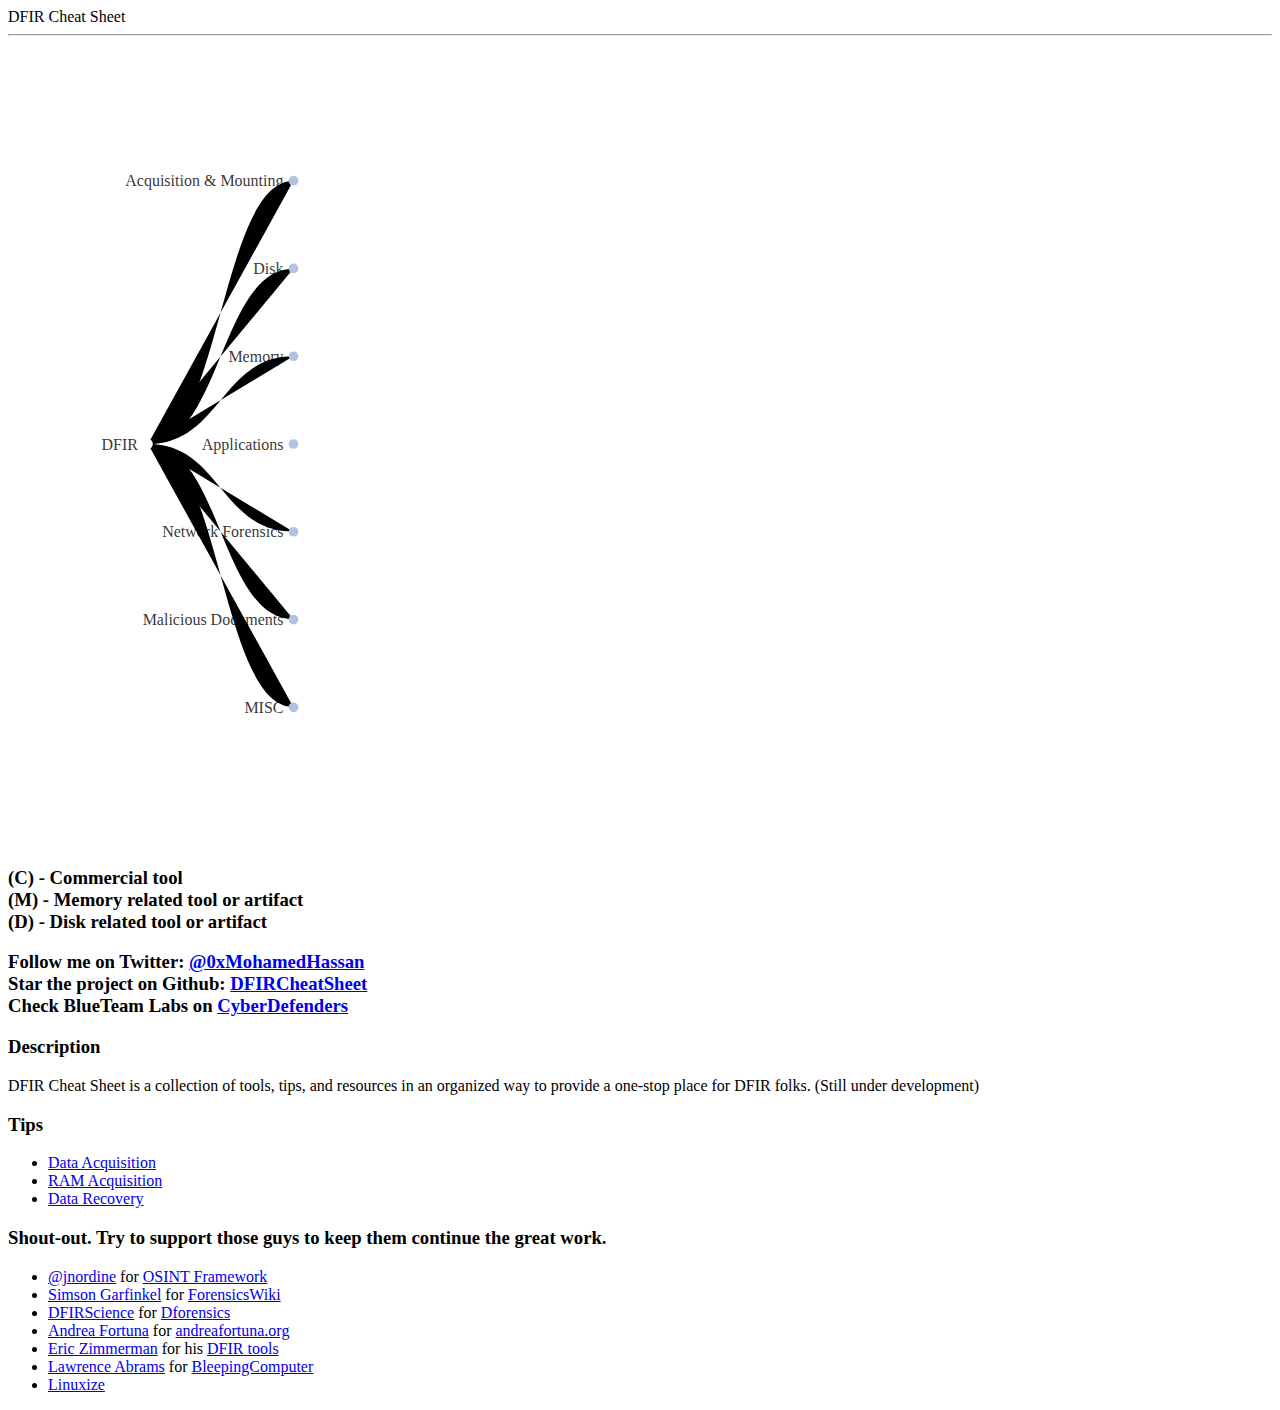
==== commit 2a06377f: "Rename index1.html to index.html" ====
--- a/index.html
+++ b/index.html
@@ -1,4 +1,4 @@
-<html lang="en"><head><meta http-equiv="Content-Type" content="text/html;charset=utf-8"><meta name="description" content="Collection of Digital forensics tools, tips, and resources"><meta name="twitter:card" content="summary_large_image"><meta name="twitter:description" content="collection of tools, tips, and resources in an organized way to provide a one-stop place for DFIR folks."><meta name="twitter:title" content="DFIR Cheat Sheet"><meta name="twitter:site" content="https://dfircheatsheet.github.io/"><meta name="twitter:image" content="https://raw.githubusercontent.com/dfircheatsheet/dfircheatsheet.github.io/main/summary.JPG"><meta name="twitter:creator" content="@0xMohamedHassan"><meta property="og:title" content="DFIR Cheat Sheet"><meta property="og:image" content="https://raw.githubusercontent.com/dfircheatsheet/dfircheatsheet.github.io/main/summary.JPG"><meta property="og:description" content="collection of tools, tips, and resources in an organized way to provide a one-stop place for DFIR folks.&quot; />"><meta property="og:url" content="https://dfircheatsheet.github.io/"><meta name="viewport" content="width=device-width,initial-scale=1"><link type="text/css" rel="stylesheet" href="css/arf.css"><link rel="apple-touch-icon" sizes="180x180" href="/favicons/apple-touch-icon.png"><link rel="icon" type="image/png" sizes="32x32" href="/favicons/favicon-32x32.png"><link rel="icon" type="image/png" sizes="16x16" href="/favicons/favicon-16x16.png"><link rel="manifest" href="/site.webmanifest"><h1 hidden>DFIR Cheat Sheet | collection of tools, tips, and resources</h1><script>d3=function(){function t(t){return t.target}function n(t){return t.source}function e(){}function r(t){return t}function u(){return!0}function i(t){return"function"==typeof t?t:function(){return t}}function a(t,n,e){return function(){var r=e.apply(n,arguments);return r===n?t:r}}function o(t){return null!=t&&!isNaN(t)}function c(t){return t.length}function l(t){return t.trim().replace(/\s+/g," ")}function f(t){for(var n=1;t*n%1;)n*=10;return n}function s(t){return 1===t.length?function(n,e){t(null==n?e:null)}:t}function h(t){return t.responseText}function g(t){return JSON.parse(t.responseText)}function p(t){var n=Rr.createRange();return n.selectNode(Rr.body),n.createContextualFragment(t.responseText)}function d(t){return t.responseXML}function m(){}function v(t){function n(){for(var n,e=r,u=-1,i=e.length;i>++u;)(n=e[u].on)&&n.apply(this,arguments);return t}var r=[],u=new e;return n.on=function(n,e){var i,a=u.get(n);return 2>arguments.length?a&&a.on:(a&&(a.on=null,r=r.slice(0,i=r.indexOf(a)).concat(r.slice(i+1)),u.remove(n)),e&&r.push(u.set(n,{on:e})),t)},n}function y(t,n){return n-(t?Math.ceil(Math.log(t)/Math.LN10):1)}function M(t){return t+""}function b(t){return function(n){return 0>=n?0:n>=1?1:t(n)}}function x(t){return function(n){return 1-t(1-n)}}function _(t){return function(n){return.5*(.5>n?t(2*n):2-t(2-2*n))}}function w(t){return t*t}function S(t){return t*t*t}function k(t){return 1-Math.cos(t*Lr/2)}function E(t){return Math.pow(2,10*(t-1))}function N(t){return 1-Math.sqrt(1-t*t)}function A(t){return 1/2.75>t?7.5625*t*t:2/2.75>t?7.5625*(t-=1.5/2.75)*t+.75:2.5/2.75>t?7.5625*(t-=2.25/2.75)*t+.9375:7.5625*(t-=2.625/2.75)*t+.984375}function T(){Hr.event.stopPropagation(),Hr.event.preventDefault()}function q(){for(var t,n=Hr.event;t=n.sourceEvent;)n=t;return n}function C(t){for(var n=new m,e=0,r=arguments.length;r>++e;)n[arguments[e]]=v(n);return n.of=function(e,r){return function(u){try{var i=u.sourceEvent=Hr.event;u.target=t,Hr.event=u,n[u.type].apply(e,r)}finally{Hr.event=i}}},n}function z(t){var n=[t.a,t.b],e=[t.c,t.d],r=L(n),u=D(n,e),i=L(function(t,n,e){return t[0]+=e*n[0],t[1]+=e*n[1],t}(e,n,-u))||0;n[0]*e[1]<e[0]*n[1]&&(n[0]*=-1,n[1]*=-1,r*=-1,u*=-1),this.rotate=(r?Math.atan2(n[1],n[0]):Math.atan2(-e[0],e[1]))*Pr,this.translate=[t.e,t.f],this.scale=[r,i],this.skew=i?Math.atan2(u,i)*Pr:0}function D(t,n){return t[0]*n[0]+t[1]*n[1]}function L(t){var n=Math.sqrt(D(t,t));return n&&(t[0]/=n,t[1]/=n),n}function F(t){return"transform"==t?Hr.interpolateTransform:Hr.interpolate}function H(t,n){return n=n-(t=+t)?1/(n-t):0,function(e){return(e-t)*n}}function j(t,n){return n=n-(t=+t)?1/(n-t):0,function(e){return Math.max(0,Math.min(1,(e-t)*n))}}function P(){}function R(t,n,e){return new O(t,n,e)}function O(t,n,e){this.r=t,this.g=n,this.b=e}function Y(t){return 16>t?"0"+Math.max(0,t).toString(16):Math.min(255,t).toString(16)}function U(t,n,e){var r,u,i,a=0,o=0,c=0;if(r=/([a-z]+)\((.*)\)/i.exec(t))switch(u=r[2].split(","),r[1]){case"hsl":return e(parseFloat(u[0]),parseFloat(u[1])/100,parseFloat(u[2])/100);case"rgb":return n(X(u[0]),X(u[1]),X(u[2]))}return(i=cu.get(t))?n(i.r,i.g,i.b):(null!=t&&"#"===t.charAt(0)&&(4===t.length?(a=t.charAt(1),a+=a,o=t.charAt(2),o+=o,c=t.charAt(3),c+=c):7===t.length&&(a=t.substring(1,3),o=t.substring(3,5),c=t.substring(5,7)),a=parseInt(a,16),o=parseInt(o,16),c=parseInt(c,16)),n(a,o,c))}function I(t,n,e){var r,u,i=Math.min(t/=255,n/=255,e/=255),a=Math.max(t,n,e),o=a-i,c=(a+i)/2;return o?(u=.5>c?o/(a+i):o/(2-a-i),r=t==a?(n-e)/o+(e>n?6:0):n==a?(e-t)/o+2:(t-n)/o+4,r*=60):u=r=0,B(r,u,c)}function V(t,n,e){var r=ut((.4124564*(t=Z(t))+.3575761*(n=Z(n))+.1804375*(e=Z(e)))/hu),u=ut((.2126729*t+.7151522*n+.072175*e)/gu);return Q(116*u-16,500*(r-u),200*(u-ut((.0193339*t+.119192*n+.9503041*e)/pu)))}function Z(t){return.04045>=(t/=255)?t/12.92:Math.pow((t+.055)/1.055,2.4)}function X(t){var n=parseFloat(t);return"%"===t.charAt(t.length-1)?Math.round(2.55*n):n}function B(t,n,e){return new $(t,n,e)}function $(t,n,e){this.h=t,this.s=n,this.l=e}function J(t,n,e){function r(t){return Math.round(255*function(t){return t>360?t-=360:0>t&&(t+=360),60>t?u+(i-u)*t/60:180>t?i:240>t?u+(i-u)*(240-t)/60:u}(t))}var u,i;return 0>(t%=360)&&(t+=360),n=0>n?0:n>1?1:n,u=2*(e=0>e?0:e>1?1:e)-(i=.5>=e?e*(1+n):e+n-e*n),R(r(t+120),r(t),r(t-120))}function G(t,n,e){return new K(t,n,e)}function K(t,n,e){this.h=t,this.c=n,this.l=e}function W(t,n,e){return Q(e,Math.cos(t*=jr)*n,Math.sin(t)*n)}function Q(t,n,e){return new tt(t,n,e)}function tt(t,n,e){this.l=t,this.a=n,this.b=e}function nt(t,n,e){var r=(t+16)/116,u=r+n/500,i=r-e/200;return R(it(3.2404542*(u=rt(u)*hu)-1.5371385*(r=rt(r)*gu)-.4985314*(i=rt(i)*pu)),it(-.969266*u+1.8760108*r+.041556*i),it(.0556434*u-.2040259*r+1.0572252*i))}function et(t,n,e){return G(Math.atan2(e,n)/Lr*180,Math.sqrt(n*n+e*e),t)}function rt(t){return t>.206893034?t*t*t:(t-4/29)/7.787037}function ut(t){return t>.008856?Math.pow(t,1/3):7.787037*t+4/29}function it(t){return Math.round(255*(.00304>=t?12.92*t:1.055*Math.pow(t,1/2.4)-.055))}function at(t){return Zr(t,xu),t}function ot(t){return function(){return mu(t,this)}}function ct(t){return function(){return vu(t,this)}}function lt(t,n){return t=Hr.ns.qualify(t),null==n?t.local?function(){this.removeAttributeNS(t.space,t.local)}:function(){this.removeAttribute(t)}:"function"==typeof n?t.local?function(){var e=n.apply(this,arguments);null==e?this.removeAttributeNS(t.space,t.local):this.setAttributeNS(t.space,t.local,e)}:function(){var e=n.apply(this,arguments);null==e?this.removeAttribute(t):this.setAttribute(t,e)}:t.local?function(){this.setAttributeNS(t.space,t.local,n)}:function(){this.setAttribute(t,n)}}function ft(t){return RegExp("(?:^|\\s+)"+Hr.requote(t)+"(?:\\s+|$)","g")}function st(t,n){var e=(t=t.trim().split(/\s+/).map(ht)).length;return"function"==typeof n?function(){for(var r=-1,u=n.apply(this,arguments);e>++r;)t[r](this,u)}:function(){for(var r=-1;e>++r;)t[r](this,n)}}function ht(t){var n=ft(t);return function(e,r){if(u=e.classList)return r?u.add(t):u.remove(t);var u=e.className,i=null!=u.baseVal,a=i?u.baseVal:u;r?(n.lastIndex=0,n.test(a)||(a=l(a+" "+t),i?u.baseVal=a:e.className=a)):a&&(a=l(a.replace(n," ")),i?u.baseVal=a:e.className=a)}}function gt(t,n,e){return null==n?function(){this.style.removeProperty(t)}:"function"==typeof n?function(){var r=n.apply(this,arguments);null==r?this.style.removeProperty(t):this.style.setProperty(t,r,e)}:function(){this.style.setProperty(t,n,e)}}function pt(t,n){return null==n?function(){delete this[t]}:"function"==typeof n?function(){var e=n.apply(this,arguments);null==e?delete this[t]:this[t]=e}:function(){this[t]=n}}function dt(t){return{__data__:t}}function mt(t){return function(){return bu(this,t)}}function vt(t){return arguments.length||(t=Hr.ascending),function(n,e){return!n-!e||t(n.__data__,e.__data__)}}function yt(t,n,e){function r(){var n=this[u];n&&(this.removeEventListener(t,n,n.$),delete this[u])}var u="__on"+t,i=t.indexOf(".");return i>0&&(t=t.substring(0,i)),n?function(){function i(t){var e=Hr.event;Hr.event=t,o[0]=a.__data__;try{n.apply(a,o)}finally{Hr.event=e}}var a=this,o=Vr(arguments);r.call(this),this.addEventListener(t,this[u]=i,i.$=e),i._=n}:r}function Mt(t,n){for(var e=0,r=t.length;r>e;e++)for(var u,i=t[e],a=0,o=i.length;o>a;a++)(u=i[a])&&n(u,a,e);return t}function bt(t){return Zr(t,wu),t}function xt(t,n){return Zr(t,ku),t.id=n,t}function _t(t,n,r,u){var i=t.__transition__||(t.__transition__={active:0,count:0}),a=i[r];if(!a){var o=u.time;return a=i[r]={tween:new e,event:Hr.dispatch("start","end"),time:o,ease:u.ease,delay:u.delay,duration:u.duration},++i.count,Hr.timer(function(e){function u(e){return i.active>r?l():(i.active=r,h.start.call(t,f,n),a.tween.forEach(function(e,r){(r=r.call(t,f,n))&&d.push(r)}),c(e)||Hr.timer(c,0,o),1)}function c(e){if(i.active!==r)return l();for(var u=(e-g)/p,a=s(u),o=d.length;o>0;)d[--o].call(t,a);return u>=1?(l(),h.end.call(t,f,n),1):void 0}function l(){return--i.count?delete i[r]:delete t.__transition__,1}var f=t.__data__,s=a.ease,h=a.event,g=a.delay,p=a.duration,d=[];return e>=g?u(e):Hr.timer(u,g,o),1},0,o),a}}function wt(t){return null==t&&(t=""),function(){this.textContent=t}}function St(t,n,e,r){var u=t.id;return Mt(t,"function"==typeof e?function(t,i,a){t.__transition__[u].tween.set(n,r(e.call(t,t.__data__,i,a)))}:(e=r(e),function(t){t.__transition__[u].tween.set(n,e)}))}function kt(){for(var t,n=Date.now(),e=zu;e;)(t=n-e.then)>=e.delay&&(e.flush=e.callback(t)),e=e.next;var r=Et()-n;r>24?(isFinite(r)&&(clearTimeout(Tu),Tu=setTimeout(kt,r)),Au=0):(Au=1,Du(kt))}function Et(){for(var t=null,n=zu,e=1/0;n;)n.flush?(delete Cu[n.callback.id],n=t?t.next=n.next:zu=n.next):(e=Math.min(e,n.then+n.delay),n=(t=n).next);return e}function Nt(t,n){var e=t.ownerSVGElement||t;if(e.createSVGPoint){var r=e.createSVGPoint();if(0>Lu&&(Or.scrollX||Or.scrollY)){var u=(e=Hr.select(Rr.body).append("svg").style("position","absolute").style("top",0).style("left",0))[0][0].getScreenCTM();Lu=!(u.f||u.e),e.remove()}return Lu?(r.x=n.pageX,r.y=n.pageY):(r.x=n.clientX,r.y=n.clientY),[(r=r.matrixTransform(t.getScreenCTM().inverse())).x,r.y]}var i=t.getBoundingClientRect();return[n.clientX-i.left-t.clientLeft,n.clientY-i.top-t.clientTop]}function At(){}function Tt(t){var n=t[0],e=t[t.length-1];return e>n?[n,e]:[e,n]}function qt(t){return t.rangeExtent?t.rangeExtent():Tt(t.range())}function Ct(t,n){var e,r=0,u=t.length-1,i=t[r],a=t[u];return i>a&&(e=r,r=u,u=e,e=i,i=a,a=e),(n=n(a-i))&&(t[r]=n.floor(i),t[u]=n.ceil(a)),t}function zt(){return Math}function Dt(t,n,e,r){function u(){var u=Math.min(t.length,n.length)>2?Ot:Rt,c=r?j:H;return a=u(t,n,c,e),o=u(n,t,c,Hr.interpolate),i}function i(t){return a(t)}var a,o;return i.invert=function(t){return o(t)},i.domain=function(n){return arguments.length?(t=n.map(Number),u()):t},i.range=function(t){return arguments.length?(n=t,u()):n},i.rangeRound=function(t){return i.range(t).interpolate(Hr.interpolateRound)},i.clamp=function(t){return arguments.length?(r=t,u()):r},i.interpolate=function(t){return arguments.length?(e=t,u()):e},i.ticks=function(n){return jt(t,n)},i.tickFormat=function(n){return Pt(t,n)},i.nice=function(){return Ct(t,Ft),u()},i.copy=function(){return Dt(t,n,e,r)},u()}function Lt(t,n){return Hr.rebind(t,n,"range","rangeRound","interpolate","clamp")}function Ft(t){return(t=Math.pow(10,Math.round(Math.log(t)/Math.LN10)-1))&&{floor:function(n){return Math.floor(n/t)*t},ceil:function(n){return Math.ceil(n/t)*t}}}function Ht(t,n){var e=Tt(t),r=e[1]-e[0],u=Math.pow(10,Math.floor(Math.log(r/n)/Math.LN10)),i=n/r*u;return.15>=i?u*=10:.35>=i?u*=5:.75>=i&&(u*=2),e[0]=Math.ceil(e[0]/u)*u,e[1]=Math.floor(e[1]/u)*u+.5*u,e[2]=u,e}function jt(t,n){return Hr.range.apply(Hr,Ht(t,n))}function Pt(t,n){return Hr.format(",."+Math.max(0,-Math.floor(Math.log(Ht(t,n)[2])/Math.LN10+.01))+"f")}function Rt(t,n,e,r){var u=e(t[0],t[1]),i=r(n[0],n[1]);return function(t){return i(u(t))}}function Ot(t,n,e,r){var u=[],i=[],a=0,o=Math.min(t.length,n.length)-1;for(t[o]<t[0]&&(t=t.slice().reverse(),n=n.slice().reverse());o>=++a;)u.push(e(t[a-1],t[a])),i.push(r(n[a-1],n[a]));return function(n){var e=Hr.bisect(t,n,1,o)-1;return i[e](u[e](n))}}function Yt(t,n){function e(e){return t(n(e))}var r=n.pow;return e.invert=function(n){return r(t.invert(n))},e.domain=function(u){return arguments.length?(n=0>u[0]?It:Ut,r=n.pow,t.domain(u.map(n)),e):t.domain().map(r)},e.nice=function(){return t.domain(Ct(t.domain(),zt)),e},e.ticks=function(){var e=Tt(t.domain()),u=[];if(e.every(isFinite)){var i=Math.floor(e[0]),a=Math.ceil(e[1]),o=r(e[0]),c=r(e[1]);if(n===It)for(u.push(r(i));a>i++;)for(var l=9;l>0;l--)u.push(r(i)*l);else{for(;a>i;i++)for(l=1;10>l;l++)u.push(r(i)*l);u.push(r(i))}for(i=0;o>u[i];i++);for(a=u.length;u[a-1]>c;a--);u=u.slice(i,a)}return u},e.tickFormat=function(t,u){if(2>arguments.length&&(u=Fu),!arguments.length)return u;var i,a=Math.max(.1,t/e.ticks().length),o=n===It?(i=-1e-12,Math.floor):(i=1e-12,Math.ceil);return function(t){return a>=t/r(o(n(t)+i))?u(t):""}},e.copy=function(){return Yt(t.copy(),n)},Lt(e,t)}function Ut(t){return Math.log(0>t?0:t)/Math.LN10}function It(t){return-Math.log(t>0?0:-t)/Math.LN10}function Vt(t,n){function e(n){return t(r(n))}var r=Zt(n),u=Zt(1/n);return e.invert=function(n){return u(t.invert(n))},e.domain=function(n){return arguments.length?(t.domain(n.map(r)),e):t.domain().map(u)},e.ticks=function(t){return jt(e.domain(),t)},e.tickFormat=function(t){return Pt(e.domain(),t)},e.nice=function(){return e.domain(Ct(e.domain(),Ft))},e.exponent=function(t){if(!arguments.length)return n;var i=e.domain();return r=Zt(n=t),u=Zt(1/n),e.domain(i)},e.copy=function(){return Vt(t.copy(),n)},Lt(e,t)}function Zt(t){return function(n){return 0>n?-Math.pow(-n,t):Math.pow(n,t)}}function Xt(t,n){function r(n){return a[((i.get(n)||i.set(n,t.push(n)))-1)%a.length]}function u(n,e){return Hr.range(t.length).map(function(t){return n+e*t})}var i,a,o;return r.domain=function(u){if(!arguments.length)return t;t=[],i=new e;for(var a,o=-1,c=u.length;c>++o;)i.has(a=u[o])||i.set(a,t.push(a));return r[n.t].apply(r,n.a)},r.range=function(t){return arguments.length?(a=t,o=0,n={t:"range",a:arguments},r):a},r.rangePoints=function(e,i){2>arguments.length&&(i=0);var c=e[0],l=e[1],f=(l-c)/(Math.max(1,t.length-1)+i);return a=u(2>t.length?(c+l)/2:c+f*i/2,f),o=0,n={t:"rangePoints",a:arguments},r},r.rangeBands=function(e,i,c){2>arguments.length&&(i=0),3>arguments.length&&(c=i);var l=e[1]<e[0],f=e[l-0],s=e[1-l],h=(s-f)/(t.length-i+2*c);return a=u(f+h*c,h),l&&a.reverse(),o=h*(1-i),n={t:"rangeBands",a:arguments},r},r.rangeRoundBands=function(e,i,c){2>arguments.length&&(i=0),3>arguments.length&&(c=i);var l=e[1]<e[0],f=e[l-0],s=e[1-l],h=Math.floor((s-f)/(t.length-i+2*c)),g=s-f-(t.length-i)*h;return a=u(f+Math.round(g/2),h),l&&a.reverse(),o=Math.round(h*(1-i)),n={t:"rangeRoundBands",a:arguments},r},r.rangeBand=function(){return o},r.rangeExtent=function(){return Tt(n.a[0])},r.copy=function(){return Xt(t,n)},r.domain(t)}function Bt(t,n){function e(){var e=0,i=n.length;for(u=[];i>++e;)u[e-1]=Hr.quantile(t,e/i);return r}function r(t){return isNaN(t=+t)?NaN:n[Hr.bisect(u,t)]}var u;return r.domain=function(n){return arguments.length?(t=n.filter(function(t){return!isNaN(t)}).sort(Hr.ascending),e()):t},r.range=function(t){return arguments.length?(n=t,e()):n},r.quantiles=function(){return u},r.copy=function(){return Bt(t,n)},e()}function $t(t,n,e){function r(n){return e[Math.max(0,Math.min(a,Math.floor(i*(n-t))))]}function u(){return i=e.length/(n-t),a=e.length-1,r}var i,a;return r.domain=function(e){return arguments.length?(t=+e[0],n=+e[e.length-1],u()):[t,n]},r.range=function(t){return arguments.length?(e=t,u()):e},r.copy=function(){return $t(t,n,e)},u()}function Jt(t,n){function e(e){return n[Hr.bisect(t,e)]}return e.domain=function(n){return arguments.length?(t=n,e):t},e.range=function(t){return arguments.length?(n=t,e):n},e.copy=function(){return Jt(t,n)},e}function Gt(t){function n(t){return+t}return n.invert=n,n.domain=n.range=function(e){return arguments.length?(t=e.map(n),n):t},n.ticks=function(n){return jt(t,n)},n.tickFormat=function(n){return Pt(t,n)},n.copy=function(){return Gt(t)},n}function Kt(t){return t.innerRadius}function Wt(t){return t.outerRadius}function Qt(t){return t.startAngle}function tn(t){return t.endAngle}function nn(t){function n(n){function u(){f.push("M",o(t(s),l))}for(var c,f=[],s=[],h=-1,g=n.length,p=i(e),d=i(r);g>++h;)a.call(this,c=n[h],h)?s.push([+p.call(this,c,h),+d.call(this,c,h)]):s.length&&(u(),s=[]);return s.length&&u(),f.length?f.join(""):null}var e=en,r=rn,a=u,o=un,c=o.key,l=.7;return n.x=function(t){return arguments.length?(e=t,n):e},n.y=function(t){return arguments.length?(r=t,n):r},n.defined=function(t){return arguments.length?(a=t,n):a},n.interpolate=function(t){return arguments.length?(c="function"==typeof t?o=t:(o=Uu.get(t)||un).key,n):c},n.tension=function(t){return arguments.length?(l=t,n):l},n}function en(t){return t[0]}function rn(t){return t[1]}function un(t){return t.join("L")}function an(t){for(var n=0,e=t.length,r=t[0],u=[r[0],",",r[1]];e>++n;)u.push("V",(r=t[n])[1],"H",r[0]);return u.join("")}function on(t){for(var n=0,e=t.length,r=t[0],u=[r[0],",",r[1]];e>++n;)u.push("H",(r=t[n])[0],"V",r[1]);return u.join("")}function cn(t,n){if(1>n.length||t.length!=n.length&&t.length!=n.length+2)return un(t);var e=t.length!=n.length,r="",u=t[0],i=t[1],a=n[0],o=a,c=1;if(e&&(r+="Q"+(i[0]-2*a[0]/3)+","+(i[1]-2*a[1]/3)+","+i[0]+","+i[1],u=t[1],c=2),n.length>1){o=n[1],i=t[c],c++,r+="C"+(u[0]+a[0])+","+(u[1]+a[1])+","+(i[0]-o[0])+","+(i[1]-o[1])+","+i[0]+","+i[1];for(var l=2;n.length>l;l++,c++)i=t[c],o=n[l],r+="S"+(i[0]-o[0])+","+(i[1]-o[1])+","+i[0]+","+i[1]}if(e){var f=t[c];r+="Q"+(i[0]+2*o[0]/3)+","+(i[1]+2*o[1]/3)+","+f[0]+","+f[1]}return r}function ln(t,n){for(var e,r=[],u=(1-n)/2,i=t[0],a=t[1],o=1,c=t.length;c>++o;)e=i,i=a,a=t[o],r.push([u*(a[0]-e[0]),u*(a[1]-e[1])]);return r}function fn(t){if(3>t.length)return un(t);var n=1,e=t.length,r=t[0],u=r[0],i=r[1],a=[u,u,u,(r=t[1])[0]],o=[i,i,i,r[1]],c=[u,",",i];for(hn(c,a,o);e>++n;)r=t[n],a.shift(),a.push(r[0]),o.shift(),o.push(r[1]),hn(c,a,o);for(n=-1;2>++n;)a.shift(),a.push(r[0]),o.shift(),o.push(r[1]),hn(c,a,o);return c.join("")}function sn(t,n){return t[0]*n[0]+t[1]*n[1]+t[2]*n[2]+t[3]*n[3]}function hn(t,n,e){t.push("C",sn(Iu,n),",",sn(Iu,e),",",sn(Vu,n),",",sn(Vu,e),",",sn(Zu,n),",",sn(Zu,e))}function gn(t,n){return(n[1]-t[1])/(n[0]-t[0])}function pn(t){for(var n,e,r,u,i=[],a=function(t){for(var n=0,e=t.length-1,r=[],u=t[0],i=t[1],a=r[0]=gn(u,i);e>++n;)r[n]=(a+(a=gn(u=i,i=t[n+1])))/2;return r[n]=a,r}(t),o=-1,c=t.length-1;c>++o;)n=gn(t[o],t[o+1]),1e-6>Math.abs(n)?a[o]=a[o+1]=0:(u=(e=a[o]/n)*e+(r=a[o+1]/n)*r)>9&&(u=3*n/Math.sqrt(u),a[o]=u*e,a[o+1]=u*r);for(o=-1;c>=++o;)u=(t[Math.min(c,o+1)][0]-t[Math.max(0,o-1)][0])/(6*(1+a[o]*a[o])),i.push([u||0,a[o]*u||0]);return i}function dn(t){for(var n,e,r,u=-1,i=t.length;i>++u;)e=(n=t[u])[0],r=n[1]+Ou,n[0]=e*Math.cos(r),n[1]=e*Math.sin(r);return t}function mn(t){function n(n){function u(){m.push("M",l(t(y),g),h,s(t(v.reverse()),g),"Z")}for(var f,p,d,m=[],v=[],y=[],M=-1,b=n.length,x=i(e),_=i(a),w=e===r?function(){return p}:i(r),S=a===o?function(){return d}:i(o);b>++M;)c.call(this,f=n[M],M)?(v.push([p=+x.call(this,f,M),d=+_.call(this,f,M)]),y.push([+w.call(this,f,M),+S.call(this,f,M)])):v.length&&(u(),v=[],y=[]);return v.length&&u(),m.length?m.join(""):null}var e=en,r=en,a=0,o=rn,c=u,l=un,f=l.key,s=l,h="L",g=.7;return n.x=function(t){return arguments.length?(e=r=t,n):r},n.x0=function(t){return arguments.length?(e=t,n):e},n.x1=function(t){return arguments.length?(r=t,n):r},n.y=function(t){return arguments.length?(a=o=t,n):o},n.y0=function(t){return arguments.length?(a=t,n):a},n.y1=function(t){return arguments.length?(o=t,n):o},n.defined=function(t){return arguments.length?(c=t,n):c},n.interpolate=function(t){return arguments.length?(f="function"==typeof t?l=t:(l=Uu.get(t)||un).key,s=l.reverse||l,h=l.closed?"M":"L",n):f},n.tension=function(t){return arguments.length?(g=t,n):g},n}function vn(t){return t.radius}function yn(t){return[t.x,t.y]}function Mn(t){return function(){var n=t.apply(this,arguments),e=n[0],r=n[1]+Ou;return[e*Math.cos(r),e*Math.sin(r)]}}function bn(){return 64}function xn(){return"circle"}function _n(t){var n=Math.sqrt(t/Lr);return"M0,"+n+"A"+n+","+n+" 0 1,1 0,"+-n+"A"+n+","+n+" 0 1,1 0,"+n+"Z"}function wn(t,n){t.attr("transform",function(t){return"translate("+n(t)+",0)"})}function Sn(t,n){t.attr("transform",function(t){return"translate(0,"+n(t)+")"})}function kn(t){for(var n=t.source,e=t.target,r=function(t,n){if(t===n)return t;for(var e=En(t),r=En(n),u=e.pop(),i=r.pop(),a=null;u===i;)a=u,u=e.pop(),i=r.pop();return a}(n,e),u=[n];n!==r;)n=n.parent,u.push(n);for(var i=u.length;e!==r;)u.splice(i,0,e),e=e.parent;return u}function En(t){for(var n=[],e=t.parent;null!=e;)n.push(t),t=e,e=e.parent;return n.push(t),n}function Nn(t){t.fixed|=2}function An(t){t.fixed&=-7}function Tn(t){t.fixed|=4,t.px=t.x,t.py=t.y}function qn(t){t.fixed&=-5}function Cn(t,n,e){var r=0,u=0;if(t.charge=0,!t.leaf)for(var i,a=t.nodes,o=a.length,c=-1;o>++c;)null!=(i=a[c])&&(Cn(i,n,e),t.charge+=i.charge,r+=i.charge*i.cx,u+=i.charge*i.cy);if(t.point){t.leaf||(t.point.x+=Math.random()-.5,t.point.y+=Math.random()-.5);var l=n*e[t.point.index];t.charge+=t.pointCharge=l,r+=l*t.point.x,u+=l*t.point.y}t.cx=r/t.charge,t.cy=u/t.charge}function zn(t){return t.x}function Dn(t){return t.y}function Ln(t,n,e){t.y0=n,t.y=e}function Fn(t){return Hr.range(t.length)}function Hn(t){for(var n=-1,e=t[0].length,r=[];e>++n;)r[n]=0;return r}function jn(t){for(var n,e=1,r=0,u=t[0][1],i=t.length;i>e;++e)(n=t[e][1])>u&&(r=e,u=n);return r}function Pn(t){return t.reduce(Rn,0)}function Rn(t,n){return t+n[1]}function On(t,n){return Yn(t,Math.ceil(Math.log(n.length)/Math.LN2+1))}function Yn(t,n){for(var e=-1,r=+t[0],u=(t[1]-r)/n,i=[];n>=++e;)i[e]=u*e+r;return i}function Un(t){return[Hr.min(t),Hr.max(t)]}function In(t,n){return Hr.rebind(t,n,"sort","children","value"),t.nodes=t,t.links=Bn,t}function Vn(t){return t.children}function Zn(t){return t.value}function Xn(t,n){return n.value-t.value}function Bn(t){return Hr.merge(t.map(function(t){return(t.children||[]).map(function(n){return{source:t,target:n}})}))}function $n(t,n){return t.value-n.value}function Jn(t,n){var e=t._pack_next;t._pack_next=n,n._pack_prev=t,n._pack_next=e,e._pack_prev=n}function Gn(t,n){t._pack_next=n,n._pack_prev=t}function Kn(t,n){var e=n.x-t.x,r=n.y-t.y,u=t.r+n.r;return u*u-e*e-r*r>.001}function Wn(t){function n(t){f=Math.min(t.x-t.r,f),s=Math.max(t.x+t.r,s),h=Math.min(t.y-t.r,h),g=Math.max(t.y+t.r,g)}if((e=t.children)&&(l=e.length)){var e,r,u,i,a,o,c,l,f=1/0,s=-1/0,h=1/0,g=-1/0;if(e.forEach(Qn),(r=e[0]).x=-r.r,r.y=0,n(r),l>1&&((u=e[1]).x=u.r,u.y=0,n(u),l>2))for(ee(r,u,i=e[2]),n(i),Jn(r,i),r._pack_prev=i,Jn(i,u),u=r._pack_next,a=3;l>a;a++){ee(r,u,i=e[a]);var p=0,d=1,m=1;for(o=u._pack_next;o!==u;o=o._pack_next,d++)if(Kn(o,i)){p=1;break}if(1==p)for(c=r._pack_prev;c!==o._pack_prev&&!Kn(c,i);c=c._pack_prev,m++);p?(m>d||d==m&&u.r<r.r?Gn(r,u=o):Gn(r=c,u),a--):(Jn(r,i),u=i,n(i))}var v=(f+s)/2,y=(h+g)/2,M=0;for(a=0;l>a;a++)(i=e[a]).x-=v,i.y-=y,M=Math.max(M,i.r+Math.sqrt(i.x*i.x+i.y*i.y));t.r=M,e.forEach(te)}}function Qn(t){t._pack_next=t._pack_prev=t}function te(t){delete t._pack_next,delete t._pack_prev}function ne(t,n,e,r){var u=t.children;if(t.x=n+=r*t.x,t.y=e+=r*t.y,t.r*=r,u)for(var i=-1,a=u.length;a>++i;)ne(u[i],n,e,r)}function ee(t,n,e){var r=t.r+e.r,u=n.x-t.x,i=n.y-t.y;if(r&&(u||i)){var a=n.r+e.r,o=u*u+i*i,c=.5+((r*=r)-(a*=a))/(2*o),l=Math.sqrt(Math.max(0,2*a*(r+o)-(r-=o)*r-a*a))/(2*o);e.x=t.x+c*u+l*i,e.y=t.y+c*i-l*u}else e.x=t.x+r,e.y=t.y}function re(t){var n=t.children;return n&&n.length?re(n[0]):t}function ue(t){var n,e=t.children;return e&&(n=e.length)?ue(e[n-1]):t}function ie(t,n){return t.parent==n.parent?1:2}function ae(t){var n=t.children;return n&&n.length?n[0]:t._tree.thread}function oe(t){var n,e=t.children;return e&&(n=e.length)?e[n-1]:t._tree.thread}function ce(t,n){var e=t.children;if(e&&(u=e.length))for(var r,u,i=-1;u>++i;)n(r=ce(e[i],n),t)>0&&(t=r);return t}function le(t,n){return t.x-n.x}function fe(t,n){return n.x-t.x}function se(t,n){return t.depth-n.depth}function he(t,n){!function e(t,r){var u=t.children;if(u&&(a=u.length))for(var i,a,o=null,c=-1;a>++c;)e(i=u[c],o),o=i;n(t,r)}(t,null)}function ge(t,n,e){t=t._tree;var r=e/((n=n._tree).number-t.number);t.change+=r,n.change-=r,n.shift+=e,n.prelim+=e,n.mod+=e}function pe(t,n,e){return t._tree.ancestor.parent==n.parent?t._tree.ancestor:e}function de(t){return{x:t.x,y:t.y,dx:t.dx,dy:t.dy}}function me(t,n){var e=t.x+n[3],r=t.y+n[0],u=t.dx-n[1]-n[3],i=t.dy-n[0]-n[2];return 0>u&&(e+=u/2,u=0),0>i&&(r+=i/2,i=0),{x:e,y:r,dx:u,dy:i}}function ve(t,n){function e(t,e){return Hr.xhr(t,n,e).response(r)}function r(t){return e.parse(t.responseText)}function u(n){return n.map(i).join(t)}function i(t){return a.test(t)?'"'+t.replace(/\"/g,'""')+'"':t}var a=RegExp('["'+t+"\n]"),o=t.charCodeAt(0);return e.parse=function(t){var n;return e.parseRows(t,function(t){return n?n(t):void(n=Function("d","return {"+t.map(function(t,n){return JSON.stringify(t)+": d["+n+"]"}).join(",")+"}"))})},e.parseRows=function(t,n){function e(){if(f>=l)return a;if(u)return u=!1,i;var n=f;if(34===t.charCodeAt(n)){for(var e=n;l>e++;)if(34===t.charCodeAt(e)){if(34!==t.charCodeAt(e+1))break;++e}return f=e+2,13===(r=t.charCodeAt(e+1))?(u=!0,10===t.charCodeAt(e+2)&&++f):10===r&&(u=!0),t.substring(n+1,e).replace(/""/g,'"')}for(;l>f;){var r,c=1;if(10===(r=t.charCodeAt(f++)))u=!0;else if(13===r)u=!0,10===t.charCodeAt(f)&&(++f,++c);else if(r!==o)continue;return t.substring(n,f-c)}return t.substring(n)}for(var r,u,i={},a={},c=[],l=t.length,f=0,s=0;(r=e())!==a;){for(var h=[];r!==i&&r!==a;)h.push(r),r=e();(!n||(h=n(h,s++)))&&c.push(h)}return c},e.format=function(t){return t.map(u).join("\n")},e}function ye(t,n){ci.hasOwnProperty(t.type)&&ci[t.type](t,n)}function Me(t,n,e){var r,u=-1,i=t.length-e;for(n.lineStart();i>++u;)r=t[u],n.point(r[0],r[1]);n.lineEnd()}function be(t,n){var e=-1,r=t.length;for(n.polygonStart();r>++e;)Me(t[e],n,1);n.polygonEnd()}function xe(t){return[Math.atan2(t[1],t[0]),Math.asin(Math.max(-1,Math.min(1,t[2])))]}function _e(t,n){return Fr>Math.abs(t[0]-n[0])&&Fr>Math.abs(t[1]-n[1])}function we(t){var n=t[0],e=t[1],r=Math.cos(e);return[r*Math.cos(n),r*Math.sin(n),Math.sin(e)]}function Se(t,n){return t[0]*n[0]+t[1]*n[1]+t[2]*n[2]}function ke(t,n){return[t[1]*n[2]-t[2]*n[1],t[2]*n[0]-t[0]*n[2],t[0]*n[1]-t[1]*n[0]]}function Ee(t,n){t[0]+=n[0],t[1]+=n[1],t[2]+=n[2]}function Ne(t,n){return[t[0]*n,t[1]*n,t[2]*n]}function Ae(t){function n(n){function r(e,r){e=t(e,r),n.point(e[0],e[1])}function i(){f=NaN,d.point=a,n.lineStart()}function a(r,i){var a=we([r,i]),o=t(r,i);e(f,s,l,h,g,p,f=o[0],s=o[1],l=r,h=a[0],g=a[1],p=a[2],u,n),n.point(f,s)}function o(){d.point=r,n.lineEnd()}function c(){var t,r,c,m,v,y;i(),d.point=function(n,e){a(t=n,e),r=f,c=s,m=h,v=g,y=p,d.point=a},d.lineEnd=function(){e(f,s,l,h,g,p,r,c,t,m,v,y,u,n),d.lineEnd=o,o()}}var l,f,s,h,g,p,d={point:r,lineStart:i,lineEnd:o,polygonStart:function(){n.polygonStart(),d.lineStart=c},polygonEnd:function(){n.polygonEnd(),d.lineStart=i}};return d}function e(n,u,i,a,o,c,l,f,s,h,g,p,d,m){var v=l-n,y=f-u,M=v*v+y*y;if(M>4*r&&d--){var b=a+h,x=o+g,_=c+p,w=Math.sqrt(b*b+x*x+_*_),S=Math.asin(_/=w),k=Fr>Math.abs(Math.abs(_)-1)?(i+s)/2:Math.atan2(x,b),E=t(k,S),N=E[0],A=E[1],T=N-n,q=A-u,C=y*T-v*q;(C*C/M>r||Math.abs((v*T+y*q)/M-.5)>.3)&&(e(n,u,i,a,o,c,N,A,k,b/=w,x/=w,_,d,m),m.point(N,A),e(N,A,k,b,x,_,l,f,s,h,g,p,d,m))}}var r=.5,u=16;return n.precision=function(t){return arguments.length?(u=(r=t*t)>0&&16,n):Math.sqrt(r)},n}function Te(t,n){function e(t,n){var e=Math.sqrt(i-2*u*Math.sin(n))/u;return[e*Math.sin(t*=u),a-e*Math.cos(t)]}var r=Math.sin(t),u=(r+Math.sin(n))/2,i=1+r*(2*u-r),a=Math.sqrt(i)/u;return e.invert=function(t,n){var e=a-n;return[Math.atan2(t,e)/u,Math.asin((i-(t*t+e*e)*u*u)/(2*u))]},e}function qe(t){function n(t,n){r>t&&(r=t),t>i&&(i=t),u>n&&(u=n),n>a&&(a=n)}function e(){o.point=o.lineEnd=At}var r,u,i,a,o={point:n,lineStart:At,lineEnd:At,polygonStart:function(){o.lineEnd=e},polygonEnd:function(){o.point=n}};return function(n){return a=i=-(r=u=1/0),Hr.geo.stream(n,t(o)),[[r,u],[i,a]]}}function Ce(t,n){if(!si){++hi,t*=jr;var e=Math.cos(n*=jr);gi+=(e*Math.cos(t)-gi)/hi,pi+=(e*Math.sin(t)-pi)/hi,di+=(Math.sin(n)-di)/hi}}function ze(){var t,n;si=1,De(),si=2;var e=mi.point;mi.point=function(r,u){e(t=r,n=u)},mi.lineEnd=function(){mi.point(t,n),Le(),mi.lineEnd=Le}}function De(){function t(t,u){t*=jr;var i=Math.cos(u*=jr),a=i*Math.cos(t),o=i*Math.sin(t),c=Math.sin(u),l=Math.atan2(Math.sqrt((l=e*c-r*o)*l+(l=r*a-n*c)*l+(l=n*o-e*a)*l),n*a+e*o+r*c);hi+=l,gi+=l*(n+(n=a)),pi+=l*(e+(e=o)),di+=l*(r+(r=c))}var n,e,r;si>1||(1>si&&(si=1,hi=gi=pi=di=0),mi.point=function(u,i){u*=jr;var a=Math.cos(i*=jr);n=a*Math.cos(u),e=a*Math.sin(u),r=Math.sin(i),mi.point=t})}function Le(){mi.point=Ce}function Fe(t,n){var e=Math.cos(t),r=Math.sin(t);return function(u,i,a,o){null!=u?(u=He(e,u),i=He(e,i),(a>0?i>u:u>i)&&(u+=2*a*Lr)):(u=t+2*a*Lr,i=t);for(var c,l=a*n,f=u;a>0?f>i:i>f;f-=l)o.point((c=xe([e,-r*Math.cos(f),-r*Math.sin(f)]))[0],c[1])}}function He(t,n){var e=we(n);e[0]-=t,function(t){var n=Math.sqrt(t[0]*t[0]+t[1]*t[1]+t[2]*t[2]);t[0]/=n,t[1]/=n,t[2]/=n}(e);var r=Math.acos(Math.max(-1,Math.min(1,-e[1])));return((0>-e[2]?-r:r)+2*Math.PI-Fr)%(2*Math.PI)}function je(t,n,e){return function(r){function u(n,e){t(n,e)&&r.point(n,e)}function i(t,n){m.point(t,n)}function a(){v.point=i,m.lineStart()}function o(){v.point=u,m.lineEnd()}function c(t,n){M.point(t,n),d.push([t,n])}function l(){M.lineStart(),d=[]}function f(){c(d[0][0],d[0][1]),M.lineEnd();var t,n=M.clean(),e=y.buffer();if(!(i=e.length))return p=!0,g+=Ye(d,-1),void(d=null);if(d=null,1&n){t=e[0],h+=Ye(t,1);var u,i=t.length-1,a=-1;for(r.lineStart();i>++a;)r.point((u=t[a])[0],u[1]);r.lineEnd()}else i>1&&2&n&&e.push(e.pop().concat(e.shift())),s.push(e.filter(Oe))}var s,h,g,p,d,m=n(r),v={point:u,lineStart:a,lineEnd:o,polygonStart:function(){v.point=c,v.lineStart=l,v.lineEnd=f,p=!1,g=h=0,s=[],r.polygonStart()},polygonEnd:function(){v.point=u,v.lineStart=a,v.lineEnd=o,(s=Hr.merge(s)).length?function(t,n,e){var r=[],u=[];if(t.forEach(function(t){if(!(1>=(n=t.length))){var n,i=t[0],a=t[n-1];if(_e(i,a)){e.lineStart();for(var o=0;n>o;++o)e.point((i=t[o])[0],i[1]);return void e.lineEnd()}var c={point:i,points:t,other:null,visited:!1,entry:!0,subject:!0},l={point:i,points:[i],other:c,visited:!1,entry:!1,subject:!1};c.other=l,r.push(c),u.push(l),l={point:a,points:[a],other:c={point:a,points:[a],other:null,visited:!1,entry:!1,subject:!0},visited:!1,entry:!0,subject:!1},c.other=l,r.push(c),u.push(l)}}),u.sort(Re),Pe(r),Pe(u),r.length)for(var i,a,o,c=r[0];;){for(i=c;i.visited;)if((i=i.next)===c)return;a=i.points,e.lineStart();do{if(i.visited=i.other.visited=!0,i.entry){if(i.subject)for(var l=0;a.length>l;l++)e.point((o=a[l])[0],o[1]);else n(i.point,i.next.point,1,e);i=i.next}else{if(i.subject)for(l=(a=i.prev.points).length;--l>=0;)e.point((o=a[l])[0],o[1]);else n(i.point,i.prev.point,-1,e);i=i.prev}a=(i=i.other).points}while(!i.visited);e.lineEnd()}}(s,e,r):(-Fr>h||p&&-Fr>g)&&(r.lineStart(),e(null,null,1,r),r.lineEnd()),r.polygonEnd(),s=null},sphere:function(){r.polygonStart(),r.lineStart(),e(null,null,1,r),r.lineEnd(),r.polygonEnd()}},y=function(){var t,n=[];return{lineStart:function(){n.push(t=[])},point:function(n,e){t.push([n,e])},lineEnd:At,buffer:function(){var e=n;return n=[],t=null,e}}}(),M=n(y);return v}}function Pe(t){if(n=t.length){for(var n,e,r=0,u=t[0];n>++r;)u.next=e=t[r],e.prev=u,u=e;u.next=e=t[0],e.prev=u}}function Re(t,n){return(0>(t=t.point)[0]?t[1]-Lr/2-Fr:Lr/2-t[1])-(0>(n=n.point)[0]?n[1]-Lr/2-Fr:Lr/2-n[1])}function Oe(t){return t.length>1}function Ye(t,n){if(!(e=t.length))return 0;for(var e,r,u,i=0,a=0,o=t[0],c=o[0],l=o[1],f=Math.cos(l),s=Math.atan2(n*Math.sin(c)*f,Math.sin(l)),h=1-n*Math.cos(c)*f,g=s;e>++i;)o=t[i],f=Math.cos(l=o[1]),r=Math.atan2(n*Math.sin(c=o[0])*f,Math.sin(l)),u=1-n*Math.cos(c)*f,Fr>Math.abs(h-2)&&Fr>Math.abs(u-2)||(Fr>Math.abs(u)||Fr>Math.abs(h)||(Fr>Math.abs(Math.abs(r-s)-Lr)?u+h>2&&(a+=4*(r-s)):a+=Fr>Math.abs(h-2)?4*(r-g):((3*Lr+r-s)%(2*Lr)-Lr)*(h+u)),g=s,s=r,h=u);return a}function Ue(t){function n(t,n){return Math.cos(t)*Math.cos(n)>u}function e(t,n){var e=[1,0,0],r=ke(we(t),we(n)),i=Se(r,r),a=r[0],o=i-a*a;if(!o)return t;var c=u*i/o,l=-u*a/o,f=ke(e,r),s=Ne(e,c);Ee(s,Ne(r,l));var h=f,g=Se(s,h),p=Se(h,h),d=Ne(h,(-g-Math.sqrt(g*g-p*(Se(s,s)-1)))/p);return Ee(d,s),xe(d)}var r=t*jr,u=Math.cos(r);return je(n,function(t){var r,u,i,a;return{lineStart:function(){i=u=!1,a=1},point:function(o,c){var l,f=[o,c],s=n(o,c);!r&&(i=u=s)&&t.lineStart(),s!==u&&(l=e(r,f),(_e(r,l)||_e(f,l))&&(f[0]+=Fr,f[1]+=Fr,s=n(f[0],f[1]))),s!==u&&(a=0,(u=s)?(t.lineStart(),l=e(f,r),t.point(l[0],l[1])):(l=e(r,f),t.point(l[0],l[1]),
+<!DOCTYPE html><html lang="en"><head><meta http-equiv="Content-Type" content="text/html;charset=utf-8"><meta name="description" content="Collection of Digital forensics tools, tips, and resources"><meta name="twitter:card" content="summary_large_image"><meta name="twitter:description" content="collection of tools, tips, and resources in an organized way to provide a one-stop place for DFIR folks."><meta name="twitter:title" content="DFIR Cheat Sheet"><meta name="twitter:site" content="https://dfircheatsheet.github.io/"><meta name="twitter:image" content="https://raw.githubusercontent.com/dfircheatsheet/dfircheatsheet.github.io/main/summary.JPG"><meta name="twitter:creator" content="@0xMohamedHassan"><meta property="og:title" content="DFIR Cheat Sheet"><meta property="og:image" content="https://raw.githubusercontent.com/dfircheatsheet/dfircheatsheet.github.io/main/summary.JPG"><meta property="og:description" content="collection of tools, tips, and resources in an organized way to provide a one-stop place for DFIR folks.&quot; />"><meta property="og:url" content="https://dfircheatsheet.github.io/"><meta name="viewport" content="width=device-width,initial-scale=1"><link type="text/css" rel="stylesheet" href="css/arf.css"><link rel="apple-touch-icon" sizes="180x180" href="/favicons/apple-touch-icon.png"><link rel="icon" type="image/png" sizes="32x32" href="/favicons/favicon-32x32.png"><link rel="icon" type="image/png" sizes="16x16" href="/favicons/favicon-16x16.png"><link rel="manifest" href="/site.webmanifest"><h1 hidden>DFIR Cheat Sheet | collection of tools, tips, and resources</h1><script>d3=function(){function t(t){return t.target}function n(t){return t.source}function e(){}function r(t){return t}function u(){return!0}function i(t){return"function"==typeof t?t:function(){return t}}function a(t,n,e){return function(){var r=e.apply(n,arguments);return r===n?t:r}}function o(t){return null!=t&&!isNaN(t)}function c(t){return t.length}function l(t){return t.trim().replace(/\s+/g," ")}function f(t){for(var n=1;t*n%1;)n*=10;return n}function s(t){return 1===t.length?function(n,e){t(null==n?e:null)}:t}function h(t){return t.responseText}function g(t){return JSON.parse(t.responseText)}function p(t){var n=Rr.createRange();return n.selectNode(Rr.body),n.createContextualFragment(t.responseText)}function d(t){return t.responseXML}function m(){}function v(t){function n(){for(var n,e=r,u=-1,i=e.length;i>++u;)(n=e[u].on)&&n.apply(this,arguments);return t}var r=[],u=new e;return n.on=function(n,e){var i,a=u.get(n);return 2>arguments.length?a&&a.on:(a&&(a.on=null,r=r.slice(0,i=r.indexOf(a)).concat(r.slice(i+1)),u.remove(n)),e&&r.push(u.set(n,{on:e})),t)},n}function y(t,n){return n-(t?Math.ceil(Math.log(t)/Math.LN10):1)}function M(t){return t+""}function b(t){return function(n){return 0>=n?0:n>=1?1:t(n)}}function x(t){return function(n){return 1-t(1-n)}}function _(t){return function(n){return.5*(.5>n?t(2*n):2-t(2-2*n))}}function w(t){return t*t}function S(t){return t*t*t}function k(t){return 1-Math.cos(t*Lr/2)}function E(t){return Math.pow(2,10*(t-1))}function N(t){return 1-Math.sqrt(1-t*t)}function A(t){return 1/2.75>t?7.5625*t*t:2/2.75>t?7.5625*(t-=1.5/2.75)*t+.75:2.5/2.75>t?7.5625*(t-=2.25/2.75)*t+.9375:7.5625*(t-=2.625/2.75)*t+.984375}function T(){Hr.event.stopPropagation(),Hr.event.preventDefault()}function q(){for(var t,n=Hr.event;t=n.sourceEvent;)n=t;return n}function C(t){for(var n=new m,e=0,r=arguments.length;r>++e;)n[arguments[e]]=v(n);return n.of=function(e,r){return function(u){try{var i=u.sourceEvent=Hr.event;u.target=t,Hr.event=u,n[u.type].apply(e,r)}finally{Hr.event=i}}},n}function z(t){var n=[t.a,t.b],e=[t.c,t.d],r=L(n),u=D(n,e),i=L(function(t,n,e){return t[0]+=e*n[0],t[1]+=e*n[1],t}(e,n,-u))||0;n[0]*e[1]<e[0]*n[1]&&(n[0]*=-1,n[1]*=-1,r*=-1,u*=-1),this.rotate=(r?Math.atan2(n[1],n[0]):Math.atan2(-e[0],e[1]))*Pr,this.translate=[t.e,t.f],this.scale=[r,i],this.skew=i?Math.atan2(u,i)*Pr:0}function D(t,n){return t[0]*n[0]+t[1]*n[1]}function L(t){var n=Math.sqrt(D(t,t));return n&&(t[0]/=n,t[1]/=n),n}function F(t){return"transform"==t?Hr.interpolateTransform:Hr.interpolate}function H(t,n){return n=n-(t=+t)?1/(n-t):0,function(e){return(e-t)*n}}function j(t,n){return n=n-(t=+t)?1/(n-t):0,function(e){return Math.max(0,Math.min(1,(e-t)*n))}}function P(){}function R(t,n,e){return new O(t,n,e)}function O(t,n,e){this.r=t,this.g=n,this.b=e}function Y(t){return 16>t?"0"+Math.max(0,t).toString(16):Math.min(255,t).toString(16)}function U(t,n,e){var r,u,i,a=0,o=0,c=0;if(r=/([a-z]+)\((.*)\)/i.exec(t))switch(u=r[2].split(","),r[1]){case"hsl":return e(parseFloat(u[0]),parseFloat(u[1])/100,parseFloat(u[2])/100);case"rgb":return n(X(u[0]),X(u[1]),X(u[2]))}return(i=cu.get(t))?n(i.r,i.g,i.b):(null!=t&&"#"===t.charAt(0)&&(4===t.length?(a=t.charAt(1),a+=a,o=t.charAt(2),o+=o,c=t.charAt(3),c+=c):7===t.length&&(a=t.substring(1,3),o=t.substring(3,5),c=t.substring(5,7)),a=parseInt(a,16),o=parseInt(o,16),c=parseInt(c,16)),n(a,o,c))}function I(t,n,e){var r,u,i=Math.min(t/=255,n/=255,e/=255),a=Math.max(t,n,e),o=a-i,c=(a+i)/2;return o?(u=.5>c?o/(a+i):o/(2-a-i),r=t==a?(n-e)/o+(e>n?6:0):n==a?(e-t)/o+2:(t-n)/o+4,r*=60):u=r=0,B(r,u,c)}function V(t,n,e){var r=ut((.4124564*(t=Z(t))+.3575761*(n=Z(n))+.1804375*(e=Z(e)))/hu),u=ut((.2126729*t+.7151522*n+.072175*e)/gu);return Q(116*u-16,500*(r-u),200*(u-ut((.0193339*t+.119192*n+.9503041*e)/pu)))}function Z(t){return.04045>=(t/=255)?t/12.92:Math.pow((t+.055)/1.055,2.4)}function X(t){var n=parseFloat(t);return"%"===t.charAt(t.length-1)?Math.round(2.55*n):n}function B(t,n,e){return new $(t,n,e)}function $(t,n,e){this.h=t,this.s=n,this.l=e}function J(t,n,e){function r(t){return Math.round(255*function(t){return t>360?t-=360:0>t&&(t+=360),60>t?u+(i-u)*t/60:180>t?i:240>t?u+(i-u)*(240-t)/60:u}(t))}var u,i;return 0>(t%=360)&&(t+=360),n=0>n?0:n>1?1:n,u=2*(e=0>e?0:e>1?1:e)-(i=.5>=e?e*(1+n):e+n-e*n),R(r(t+120),r(t),r(t-120))}function G(t,n,e){return new K(t,n,e)}function K(t,n,e){this.h=t,this.c=n,this.l=e}function W(t,n,e){return Q(e,Math.cos(t*=jr)*n,Math.sin(t)*n)}function Q(t,n,e){return new tt(t,n,e)}function tt(t,n,e){this.l=t,this.a=n,this.b=e}function nt(t,n,e){var r=(t+16)/116,u=r+n/500,i=r-e/200;return R(it(3.2404542*(u=rt(u)*hu)-1.5371385*(r=rt(r)*gu)-.4985314*(i=rt(i)*pu)),it(-.969266*u+1.8760108*r+.041556*i),it(.0556434*u-.2040259*r+1.0572252*i))}function et(t,n,e){return G(Math.atan2(e,n)/Lr*180,Math.sqrt(n*n+e*e),t)}function rt(t){return t>.206893034?t*t*t:(t-4/29)/7.787037}function ut(t){return t>.008856?Math.pow(t,1/3):7.787037*t+4/29}function it(t){return Math.round(255*(.00304>=t?12.92*t:1.055*Math.pow(t,1/2.4)-.055))}function at(t){return Zr(t,xu),t}function ot(t){return function(){return mu(t,this)}}function ct(t){return function(){return vu(t,this)}}function lt(t,n){return t=Hr.ns.qualify(t),null==n?t.local?function(){this.removeAttributeNS(t.space,t.local)}:function(){this.removeAttribute(t)}:"function"==typeof n?t.local?function(){var e=n.apply(this,arguments);null==e?this.removeAttributeNS(t.space,t.local):this.setAttributeNS(t.space,t.local,e)}:function(){var e=n.apply(this,arguments);null==e?this.removeAttribute(t):this.setAttribute(t,e)}:t.local?function(){this.setAttributeNS(t.space,t.local,n)}:function(){this.setAttribute(t,n)}}function ft(t){return RegExp("(?:^|\\s+)"+Hr.requote(t)+"(?:\\s+|$)","g")}function st(t,n){var e=(t=t.trim().split(/\s+/).map(ht)).length;return"function"==typeof n?function(){for(var r=-1,u=n.apply(this,arguments);e>++r;)t[r](this,u)}:function(){for(var r=-1;e>++r;)t[r](this,n)}}function ht(t){var n=ft(t);return function(e,r){if(u=e.classList)return r?u.add(t):u.remove(t);var u=e.className,i=null!=u.baseVal,a=i?u.baseVal:u;r?(n.lastIndex=0,n.test(a)||(a=l(a+" "+t),i?u.baseVal=a:e.className=a)):a&&(a=l(a.replace(n," ")),i?u.baseVal=a:e.className=a)}}function gt(t,n,e){return null==n?function(){this.style.removeProperty(t)}:"function"==typeof n?function(){var r=n.apply(this,arguments);null==r?this.style.removeProperty(t):this.style.setProperty(t,r,e)}:function(){this.style.setProperty(t,n,e)}}function pt(t,n){return null==n?function(){delete this[t]}:"function"==typeof n?function(){var e=n.apply(this,arguments);null==e?delete this[t]:this[t]=e}:function(){this[t]=n}}function dt(t){return{__data__:t}}function mt(t){return function(){return bu(this,t)}}function vt(t){return arguments.length||(t=Hr.ascending),function(n,e){return!n-!e||t(n.__data__,e.__data__)}}function yt(t,n,e){function r(){var n=this[u];n&&(this.removeEventListener(t,n,n.$),delete this[u])}var u="__on"+t,i=t.indexOf(".");return i>0&&(t=t.substring(0,i)),n?function(){function i(t){var e=Hr.event;Hr.event=t,o[0]=a.__data__;try{n.apply(a,o)}finally{Hr.event=e}}var a=this,o=Vr(arguments);r.call(this),this.addEventListener(t,this[u]=i,i.$=e),i._=n}:r}function Mt(t,n){for(var e=0,r=t.length;r>e;e++)for(var u,i=t[e],a=0,o=i.length;o>a;a++)(u=i[a])&&n(u,a,e);return t}function bt(t){return Zr(t,wu),t}function xt(t,n){return Zr(t,ku),t.id=n,t}function _t(t,n,r,u){var i=t.__transition__||(t.__transition__={active:0,count:0}),a=i[r];if(!a){var o=u.time;return a=i[r]={tween:new e,event:Hr.dispatch("start","end"),time:o,ease:u.ease,delay:u.delay,duration:u.duration},++i.count,Hr.timer(function(e){function u(e){return i.active>r?l():(i.active=r,h.start.call(t,f,n),a.tween.forEach(function(e,r){(r=r.call(t,f,n))&&d.push(r)}),c(e)||Hr.timer(c,0,o),1)}function c(e){if(i.active!==r)return l();for(var u=(e-g)/p,a=s(u),o=d.length;o>0;)d[--o].call(t,a);return u>=1?(l(),h.end.call(t,f,n),1):void 0}function l(){return--i.count?delete i[r]:delete t.__transition__,1}var f=t.__data__,s=a.ease,h=a.event,g=a.delay,p=a.duration,d=[];return e>=g?u(e):Hr.timer(u,g,o),1},0,o),a}}function wt(t){return null==t&&(t=""),function(){this.textContent=t}}function St(t,n,e,r){var u=t.id;return Mt(t,"function"==typeof e?function(t,i,a){t.__transition__[u].tween.set(n,r(e.call(t,t.__data__,i,a)))}:(e=r(e),function(t){t.__transition__[u].tween.set(n,e)}))}function kt(){for(var t,n=Date.now(),e=zu;e;)(t=n-e.then)>=e.delay&&(e.flush=e.callback(t)),e=e.next;var r=Et()-n;r>24?(isFinite(r)&&(clearTimeout(Tu),Tu=setTimeout(kt,r)),Au=0):(Au=1,Du(kt))}function Et(){for(var t=null,n=zu,e=1/0;n;)n.flush?(delete Cu[n.callback.id],n=t?t.next=n.next:zu=n.next):(e=Math.min(e,n.then+n.delay),n=(t=n).next);return e}function Nt(t,n){var e=t.ownerSVGElement||t;if(e.createSVGPoint){var r=e.createSVGPoint();if(0>Lu&&(Or.scrollX||Or.scrollY)){var u=(e=Hr.select(Rr.body).append("svg").style("position","absolute").style("top",0).style("left",0))[0][0].getScreenCTM();Lu=!(u.f||u.e),e.remove()}return Lu?(r.x=n.pageX,r.y=n.pageY):(r.x=n.clientX,r.y=n.clientY),[(r=r.matrixTransform(t.getScreenCTM().inverse())).x,r.y]}var i=t.getBoundingClientRect();return[n.clientX-i.left-t.clientLeft,n.clientY-i.top-t.clientTop]}function At(){}function Tt(t){var n=t[0],e=t[t.length-1];return e>n?[n,e]:[e,n]}function qt(t){return t.rangeExtent?t.rangeExtent():Tt(t.range())}function Ct(t,n){var e,r=0,u=t.length-1,i=t[r],a=t[u];return i>a&&(e=r,r=u,u=e,e=i,i=a,a=e),(n=n(a-i))&&(t[r]=n.floor(i),t[u]=n.ceil(a)),t}function zt(){return Math}function Dt(t,n,e,r){function u(){var u=Math.min(t.length,n.length)>2?Ot:Rt,c=r?j:H;return a=u(t,n,c,e),o=u(n,t,c,Hr.interpolate),i}function i(t){return a(t)}var a,o;return i.invert=function(t){return o(t)},i.domain=function(n){return arguments.length?(t=n.map(Number),u()):t},i.range=function(t){return arguments.length?(n=t,u()):n},i.rangeRound=function(t){return i.range(t).interpolate(Hr.interpolateRound)},i.clamp=function(t){return arguments.length?(r=t,u()):r},i.interpolate=function(t){return arguments.length?(e=t,u()):e},i.ticks=function(n){return jt(t,n)},i.tickFormat=function(n){return Pt(t,n)},i.nice=function(){return Ct(t,Ft),u()},i.copy=function(){return Dt(t,n,e,r)},u()}function Lt(t,n){return Hr.rebind(t,n,"range","rangeRound","interpolate","clamp")}function Ft(t){return(t=Math.pow(10,Math.round(Math.log(t)/Math.LN10)-1))&&{floor:function(n){return Math.floor(n/t)*t},ceil:function(n){return Math.ceil(n/t)*t}}}function Ht(t,n){var e=Tt(t),r=e[1]-e[0],u=Math.pow(10,Math.floor(Math.log(r/n)/Math.LN10)),i=n/r*u;return.15>=i?u*=10:.35>=i?u*=5:.75>=i&&(u*=2),e[0]=Math.ceil(e[0]/u)*u,e[1]=Math.floor(e[1]/u)*u+.5*u,e[2]=u,e}function jt(t,n){return Hr.range.apply(Hr,Ht(t,n))}function Pt(t,n){return Hr.format(",."+Math.max(0,-Math.floor(Math.log(Ht(t,n)[2])/Math.LN10+.01))+"f")}function Rt(t,n,e,r){var u=e(t[0],t[1]),i=r(n[0],n[1]);return function(t){return i(u(t))}}function Ot(t,n,e,r){var u=[],i=[],a=0,o=Math.min(t.length,n.length)-1;for(t[o]<t[0]&&(t=t.slice().reverse(),n=n.slice().reverse());o>=++a;)u.push(e(t[a-1],t[a])),i.push(r(n[a-1],n[a]));return function(n){var e=Hr.bisect(t,n,1,o)-1;return i[e](u[e](n))}}function Yt(t,n){function e(e){return t(n(e))}var r=n.pow;return e.invert=function(n){return r(t.invert(n))},e.domain=function(u){return arguments.length?(n=0>u[0]?It:Ut,r=n.pow,t.domain(u.map(n)),e):t.domain().map(r)},e.nice=function(){return t.domain(Ct(t.domain(),zt)),e},e.ticks=function(){var e=Tt(t.domain()),u=[];if(e.every(isFinite)){var i=Math.floor(e[0]),a=Math.ceil(e[1]),o=r(e[0]),c=r(e[1]);if(n===It)for(u.push(r(i));a>i++;)for(var l=9;l>0;l--)u.push(r(i)*l);else{for(;a>i;i++)for(l=1;10>l;l++)u.push(r(i)*l);u.push(r(i))}for(i=0;o>u[i];i++);for(a=u.length;u[a-1]>c;a--);u=u.slice(i,a)}return u},e.tickFormat=function(t,u){if(2>arguments.length&&(u=Fu),!arguments.length)return u;var i,a=Math.max(.1,t/e.ticks().length),o=n===It?(i=-1e-12,Math.floor):(i=1e-12,Math.ceil);return function(t){return a>=t/r(o(n(t)+i))?u(t):""}},e.copy=function(){return Yt(t.copy(),n)},Lt(e,t)}function Ut(t){return Math.log(0>t?0:t)/Math.LN10}function It(t){return-Math.log(t>0?0:-t)/Math.LN10}function Vt(t,n){function e(n){return t(r(n))}var r=Zt(n),u=Zt(1/n);return e.invert=function(n){return u(t.invert(n))},e.domain=function(n){return arguments.length?(t.domain(n.map(r)),e):t.domain().map(u)},e.ticks=function(t){return jt(e.domain(),t)},e.tickFormat=function(t){return Pt(e.domain(),t)},e.nice=function(){return e.domain(Ct(e.domain(),Ft))},e.exponent=function(t){if(!arguments.length)return n;var i=e.domain();return r=Zt(n=t),u=Zt(1/n),e.domain(i)},e.copy=function(){return Vt(t.copy(),n)},Lt(e,t)}function Zt(t){return function(n){return 0>n?-Math.pow(-n,t):Math.pow(n,t)}}function Xt(t,n){function r(n){return a[((i.get(n)||i.set(n,t.push(n)))-1)%a.length]}function u(n,e){return Hr.range(t.length).map(function(t){return n+e*t})}var i,a,o;return r.domain=function(u){if(!arguments.length)return t;t=[],i=new e;for(var a,o=-1,c=u.length;c>++o;)i.has(a=u[o])||i.set(a,t.push(a));return r[n.t].apply(r,n.a)},r.range=function(t){return arguments.length?(a=t,o=0,n={t:"range",a:arguments},r):a},r.rangePoints=function(e,i){2>arguments.length&&(i=0);var c=e[0],l=e[1],f=(l-c)/(Math.max(1,t.length-1)+i);return a=u(2>t.length?(c+l)/2:c+f*i/2,f),o=0,n={t:"rangePoints",a:arguments},r},r.rangeBands=function(e,i,c){2>arguments.length&&(i=0),3>arguments.length&&(c=i);var l=e[1]<e[0],f=e[l-0],s=e[1-l],h=(s-f)/(t.length-i+2*c);return a=u(f+h*c,h),l&&a.reverse(),o=h*(1-i),n={t:"rangeBands",a:arguments},r},r.rangeRoundBands=function(e,i,c){2>arguments.length&&(i=0),3>arguments.length&&(c=i);var l=e[1]<e[0],f=e[l-0],s=e[1-l],h=Math.floor((s-f)/(t.length-i+2*c)),g=s-f-(t.length-i)*h;return a=u(f+Math.round(g/2),h),l&&a.reverse(),o=Math.round(h*(1-i)),n={t:"rangeRoundBands",a:arguments},r},r.rangeBand=function(){return o},r.rangeExtent=function(){return Tt(n.a[0])},r.copy=function(){return Xt(t,n)},r.domain(t)}function Bt(t,n){function e(){var e=0,i=n.length;for(u=[];i>++e;)u[e-1]=Hr.quantile(t,e/i);return r}function r(t){return isNaN(t=+t)?NaN:n[Hr.bisect(u,t)]}var u;return r.domain=function(n){return arguments.length?(t=n.filter(function(t){return!isNaN(t)}).sort(Hr.ascending),e()):t},r.range=function(t){return arguments.length?(n=t,e()):n},r.quantiles=function(){return u},r.copy=function(){return Bt(t,n)},e()}function $t(t,n,e){function r(n){return e[Math.max(0,Math.min(a,Math.floor(i*(n-t))))]}function u(){return i=e.length/(n-t),a=e.length-1,r}var i,a;return r.domain=function(e){return arguments.length?(t=+e[0],n=+e[e.length-1],u()):[t,n]},r.range=function(t){return arguments.length?(e=t,u()):e},r.copy=function(){return $t(t,n,e)},u()}function Jt(t,n){function e(e){return n[Hr.bisect(t,e)]}return e.domain=function(n){return arguments.length?(t=n,e):t},e.range=function(t){return arguments.length?(n=t,e):n},e.copy=function(){return Jt(t,n)},e}function Gt(t){function n(t){return+t}return n.invert=n,n.domain=n.range=function(e){return arguments.length?(t=e.map(n),n):t},n.ticks=function(n){return jt(t,n)},n.tickFormat=function(n){return Pt(t,n)},n.copy=function(){return Gt(t)},n}function Kt(t){return t.innerRadius}function Wt(t){return t.outerRadius}function Qt(t){return t.startAngle}function tn(t){return t.endAngle}function nn(t){function n(n){function u(){f.push("M",o(t(s),l))}for(var c,f=[],s=[],h=-1,g=n.length,p=i(e),d=i(r);g>++h;)a.call(this,c=n[h],h)?s.push([+p.call(this,c,h),+d.call(this,c,h)]):s.length&&(u(),s=[]);return s.length&&u(),f.length?f.join(""):null}var e=en,r=rn,a=u,o=un,c=o.key,l=.7;return n.x=function(t){return arguments.length?(e=t,n):e},n.y=function(t){return arguments.length?(r=t,n):r},n.defined=function(t){return arguments.length?(a=t,n):a},n.interpolate=function(t){return arguments.length?(c="function"==typeof t?o=t:(o=Uu.get(t)||un).key,n):c},n.tension=function(t){return arguments.length?(l=t,n):l},n}function en(t){return t[0]}function rn(t){return t[1]}function un(t){return t.join("L")}function an(t){for(var n=0,e=t.length,r=t[0],u=[r[0],",",r[1]];e>++n;)u.push("V",(r=t[n])[1],"H",r[0]);return u.join("")}function on(t){for(var n=0,e=t.length,r=t[0],u=[r[0],",",r[1]];e>++n;)u.push("H",(r=t[n])[0],"V",r[1]);return u.join("")}function cn(t,n){if(1>n.length||t.length!=n.length&&t.length!=n.length+2)return un(t);var e=t.length!=n.length,r="",u=t[0],i=t[1],a=n[0],o=a,c=1;if(e&&(r+="Q"+(i[0]-2*a[0]/3)+","+(i[1]-2*a[1]/3)+","+i[0]+","+i[1],u=t[1],c=2),n.length>1){o=n[1],i=t[c],c++,r+="C"+(u[0]+a[0])+","+(u[1]+a[1])+","+(i[0]-o[0])+","+(i[1]-o[1])+","+i[0]+","+i[1];for(var l=2;n.length>l;l++,c++)i=t[c],o=n[l],r+="S"+(i[0]-o[0])+","+(i[1]-o[1])+","+i[0]+","+i[1]}if(e){var f=t[c];r+="Q"+(i[0]+2*o[0]/3)+","+(i[1]+2*o[1]/3)+","+f[0]+","+f[1]}return r}function ln(t,n){for(var e,r=[],u=(1-n)/2,i=t[0],a=t[1],o=1,c=t.length;c>++o;)e=i,i=a,a=t[o],r.push([u*(a[0]-e[0]),u*(a[1]-e[1])]);return r}function fn(t){if(3>t.length)return un(t);var n=1,e=t.length,r=t[0],u=r[0],i=r[1],a=[u,u,u,(r=t[1])[0]],o=[i,i,i,r[1]],c=[u,",",i];for(hn(c,a,o);e>++n;)r=t[n],a.shift(),a.push(r[0]),o.shift(),o.push(r[1]),hn(c,a,o);for(n=-1;2>++n;)a.shift(),a.push(r[0]),o.shift(),o.push(r[1]),hn(c,a,o);return c.join("")}function sn(t,n){return t[0]*n[0]+t[1]*n[1]+t[2]*n[2]+t[3]*n[3]}function hn(t,n,e){t.push("C",sn(Iu,n),",",sn(Iu,e),",",sn(Vu,n),",",sn(Vu,e),",",sn(Zu,n),",",sn(Zu,e))}function gn(t,n){return(n[1]-t[1])/(n[0]-t[0])}function pn(t){for(var n,e,r,u,i=[],a=function(t){for(var n=0,e=t.length-1,r=[],u=t[0],i=t[1],a=r[0]=gn(u,i);e>++n;)r[n]=(a+(a=gn(u=i,i=t[n+1])))/2;return r[n]=a,r}(t),o=-1,c=t.length-1;c>++o;)n=gn(t[o],t[o+1]),1e-6>Math.abs(n)?a[o]=a[o+1]=0:(u=(e=a[o]/n)*e+(r=a[o+1]/n)*r)>9&&(u=3*n/Math.sqrt(u),a[o]=u*e,a[o+1]=u*r);for(o=-1;c>=++o;)u=(t[Math.min(c,o+1)][0]-t[Math.max(0,o-1)][0])/(6*(1+a[o]*a[o])),i.push([u||0,a[o]*u||0]);return i}function dn(t){for(var n,e,r,u=-1,i=t.length;i>++u;)e=(n=t[u])[0],r=n[1]+Ou,n[0]=e*Math.cos(r),n[1]=e*Math.sin(r);return t}function mn(t){function n(n){function u(){m.push("M",l(t(y),g),h,s(t(v.reverse()),g),"Z")}for(var f,p,d,m=[],v=[],y=[],M=-1,b=n.length,x=i(e),_=i(a),w=e===r?function(){return p}:i(r),S=a===o?function(){return d}:i(o);b>++M;)c.call(this,f=n[M],M)?(v.push([p=+x.call(this,f,M),d=+_.call(this,f,M)]),y.push([+w.call(this,f,M),+S.call(this,f,M)])):v.length&&(u(),v=[],y=[]);return v.length&&u(),m.length?m.join(""):null}var e=en,r=en,a=0,o=rn,c=u,l=un,f=l.key,s=l,h="L",g=.7;return n.x=function(t){return arguments.length?(e=r=t,n):r},n.x0=function(t){return arguments.length?(e=t,n):e},n.x1=function(t){return arguments.length?(r=t,n):r},n.y=function(t){return arguments.length?(a=o=t,n):o},n.y0=function(t){return arguments.length?(a=t,n):a},n.y1=function(t){return arguments.length?(o=t,n):o},n.defined=function(t){return arguments.length?(c=t,n):c},n.interpolate=function(t){return arguments.length?(f="function"==typeof t?l=t:(l=Uu.get(t)||un).key,s=l.reverse||l,h=l.closed?"M":"L",n):f},n.tension=function(t){return arguments.length?(g=t,n):g},n}function vn(t){return t.radius}function yn(t){return[t.x,t.y]}function Mn(t){return function(){var n=t.apply(this,arguments),e=n[0],r=n[1]+Ou;return[e*Math.cos(r),e*Math.sin(r)]}}function bn(){return 64}function xn(){return"circle"}function _n(t){var n=Math.sqrt(t/Lr);return"M0,"+n+"A"+n+","+n+" 0 1,1 0,"+-n+"A"+n+","+n+" 0 1,1 0,"+n+"Z"}function wn(t,n){t.attr("transform",function(t){return"translate("+n(t)+",0)"})}function Sn(t,n){t.attr("transform",function(t){return"translate(0,"+n(t)+")"})}function kn(t){for(var n=t.source,e=t.target,r=function(t,n){if(t===n)return t;for(var e=En(t),r=En(n),u=e.pop(),i=r.pop(),a=null;u===i;)a=u,u=e.pop(),i=r.pop();return a}(n,e),u=[n];n!==r;)n=n.parent,u.push(n);for(var i=u.length;e!==r;)u.splice(i,0,e),e=e.parent;return u}function En(t){for(var n=[],e=t.parent;null!=e;)n.push(t),t=e,e=e.parent;return n.push(t),n}function Nn(t){t.fixed|=2}function An(t){t.fixed&=-7}function Tn(t){t.fixed|=4,t.px=t.x,t.py=t.y}function qn(t){t.fixed&=-5}function Cn(t,n,e){var r=0,u=0;if(t.charge=0,!t.leaf)for(var i,a=t.nodes,o=a.length,c=-1;o>++c;)null!=(i=a[c])&&(Cn(i,n,e),t.charge+=i.charge,r+=i.charge*i.cx,u+=i.charge*i.cy);if(t.point){t.leaf||(t.point.x+=Math.random()-.5,t.point.y+=Math.random()-.5);var l=n*e[t.point.index];t.charge+=t.pointCharge=l,r+=l*t.point.x,u+=l*t.point.y}t.cx=r/t.charge,t.cy=u/t.charge}function zn(t){return t.x}function Dn(t){return t.y}function Ln(t,n,e){t.y0=n,t.y=e}function Fn(t){return Hr.range(t.length)}function Hn(t){for(var n=-1,e=t[0].length,r=[];e>++n;)r[n]=0;return r}function jn(t){for(var n,e=1,r=0,u=t[0][1],i=t.length;i>e;++e)(n=t[e][1])>u&&(r=e,u=n);return r}function Pn(t){return t.reduce(Rn,0)}function Rn(t,n){return t+n[1]}function On(t,n){return Yn(t,Math.ceil(Math.log(n.length)/Math.LN2+1))}function Yn(t,n){for(var e=-1,r=+t[0],u=(t[1]-r)/n,i=[];n>=++e;)i[e]=u*e+r;return i}function Un(t){return[Hr.min(t),Hr.max(t)]}function In(t,n){return Hr.rebind(t,n,"sort","children","value"),t.nodes=t,t.links=Bn,t}function Vn(t){return t.children}function Zn(t){return t.value}function Xn(t,n){return n.value-t.value}function Bn(t){return Hr.merge(t.map(function(t){return(t.children||[]).map(function(n){return{source:t,target:n}})}))}function $n(t,n){return t.value-n.value}function Jn(t,n){var e=t._pack_next;t._pack_next=n,n._pack_prev=t,n._pack_next=e,e._pack_prev=n}function Gn(t,n){t._pack_next=n,n._pack_prev=t}function Kn(t,n){var e=n.x-t.x,r=n.y-t.y,u=t.r+n.r;return u*u-e*e-r*r>.001}function Wn(t){function n(t){f=Math.min(t.x-t.r,f),s=Math.max(t.x+t.r,s),h=Math.min(t.y-t.r,h),g=Math.max(t.y+t.r,g)}if((e=t.children)&&(l=e.length)){var e,r,u,i,a,o,c,l,f=1/0,s=-1/0,h=1/0,g=-1/0;if(e.forEach(Qn),(r=e[0]).x=-r.r,r.y=0,n(r),l>1&&((u=e[1]).x=u.r,u.y=0,n(u),l>2))for(ee(r,u,i=e[2]),n(i),Jn(r,i),r._pack_prev=i,Jn(i,u),u=r._pack_next,a=3;l>a;a++){ee(r,u,i=e[a]);var p=0,d=1,m=1;for(o=u._pack_next;o!==u;o=o._pack_next,d++)if(Kn(o,i)){p=1;break}if(1==p)for(c=r._pack_prev;c!==o._pack_prev&&!Kn(c,i);c=c._pack_prev,m++);p?(m>d||d==m&&u.r<r.r?Gn(r,u=o):Gn(r=c,u),a--):(Jn(r,i),u=i,n(i))}var v=(f+s)/2,y=(h+g)/2,M=0;for(a=0;l>a;a++)(i=e[a]).x-=v,i.y-=y,M=Math.max(M,i.r+Math.sqrt(i.x*i.x+i.y*i.y));t.r=M,e.forEach(te)}}function Qn(t){t._pack_next=t._pack_prev=t}function te(t){delete t._pack_next,delete t._pack_prev}function ne(t,n,e,r){var u=t.children;if(t.x=n+=r*t.x,t.y=e+=r*t.y,t.r*=r,u)for(var i=-1,a=u.length;a>++i;)ne(u[i],n,e,r)}function ee(t,n,e){var r=t.r+e.r,u=n.x-t.x,i=n.y-t.y;if(r&&(u||i)){var a=n.r+e.r,o=u*u+i*i,c=.5+((r*=r)-(a*=a))/(2*o),l=Math.sqrt(Math.max(0,2*a*(r+o)-(r-=o)*r-a*a))/(2*o);e.x=t.x+c*u+l*i,e.y=t.y+c*i-l*u}else e.x=t.x+r,e.y=t.y}function re(t){var n=t.children;return n&&n.length?re(n[0]):t}function ue(t){var n,e=t.children;return e&&(n=e.length)?ue(e[n-1]):t}function ie(t,n){return t.parent==n.parent?1:2}function ae(t){var n=t.children;return n&&n.length?n[0]:t._tree.thread}function oe(t){var n,e=t.children;return e&&(n=e.length)?e[n-1]:t._tree.thread}function ce(t,n){var e=t.children;if(e&&(u=e.length))for(var r,u,i=-1;u>++i;)n(r=ce(e[i],n),t)>0&&(t=r);return t}function le(t,n){return t.x-n.x}function fe(t,n){return n.x-t.x}function se(t,n){return t.depth-n.depth}function he(t,n){!function e(t,r){var u=t.children;if(u&&(a=u.length))for(var i,a,o=null,c=-1;a>++c;)e(i=u[c],o),o=i;n(t,r)}(t,null)}function ge(t,n,e){t=t._tree;var r=e/((n=n._tree).number-t.number);t.change+=r,n.change-=r,n.shift+=e,n.prelim+=e,n.mod+=e}function pe(t,n,e){return t._tree.ancestor.parent==n.parent?t._tree.ancestor:e}function de(t){return{x:t.x,y:t.y,dx:t.dx,dy:t.dy}}function me(t,n){var e=t.x+n[3],r=t.y+n[0],u=t.dx-n[1]-n[3],i=t.dy-n[0]-n[2];return 0>u&&(e+=u/2,u=0),0>i&&(r+=i/2,i=0),{x:e,y:r,dx:u,dy:i}}function ve(t,n){function e(t,e){return Hr.xhr(t,n,e).response(r)}function r(t){return e.parse(t.responseText)}function u(n){return n.map(i).join(t)}function i(t){return a.test(t)?'"'+t.replace(/\"/g,'""')+'"':t}var a=RegExp('["'+t+"\n]"),o=t.charCodeAt(0);return e.parse=function(t){var n;return e.parseRows(t,function(t){return n?n(t):void(n=Function("d","return {"+t.map(function(t,n){return JSON.stringify(t)+": d["+n+"]"}).join(",")+"}"))})},e.parseRows=function(t,n){function e(){if(f>=l)return a;if(u)return u=!1,i;var n=f;if(34===t.charCodeAt(n)){for(var e=n;l>e++;)if(34===t.charCodeAt(e)){if(34!==t.charCodeAt(e+1))break;++e}return f=e+2,13===(r=t.charCodeAt(e+1))?(u=!0,10===t.charCodeAt(e+2)&&++f):10===r&&(u=!0),t.substring(n+1,e).replace(/""/g,'"')}for(;l>f;){var r,c=1;if(10===(r=t.charCodeAt(f++)))u=!0;else if(13===r)u=!0,10===t.charCodeAt(f)&&(++f,++c);else if(r!==o)continue;return t.substring(n,f-c)}return t.substring(n)}for(var r,u,i={},a={},c=[],l=t.length,f=0,s=0;(r=e())!==a;){for(var h=[];r!==i&&r!==a;)h.push(r),r=e();(!n||(h=n(h,s++)))&&c.push(h)}return c},e.format=function(t){return t.map(u).join("\n")},e}function ye(t,n){ci.hasOwnProperty(t.type)&&ci[t.type](t,n)}function Me(t,n,e){var r,u=-1,i=t.length-e;for(n.lineStart();i>++u;)r=t[u],n.point(r[0],r[1]);n.lineEnd()}function be(t,n){var e=-1,r=t.length;for(n.polygonStart();r>++e;)Me(t[e],n,1);n.polygonEnd()}function xe(t){return[Math.atan2(t[1],t[0]),Math.asin(Math.max(-1,Math.min(1,t[2])))]}function _e(t,n){return Fr>Math.abs(t[0]-n[0])&&Fr>Math.abs(t[1]-n[1])}function we(t){var n=t[0],e=t[1],r=Math.cos(e);return[r*Math.cos(n),r*Math.sin(n),Math.sin(e)]}function Se(t,n){return t[0]*n[0]+t[1]*n[1]+t[2]*n[2]}function ke(t,n){return[t[1]*n[2]-t[2]*n[1],t[2]*n[0]-t[0]*n[2],t[0]*n[1]-t[1]*n[0]]}function Ee(t,n){t[0]+=n[0],t[1]+=n[1],t[2]+=n[2]}function Ne(t,n){return[t[0]*n,t[1]*n,t[2]*n]}function Ae(t){function n(n){function r(e,r){e=t(e,r),n.point(e[0],e[1])}function i(){f=NaN,d.point=a,n.lineStart()}function a(r,i){var a=we([r,i]),o=t(r,i);e(f,s,l,h,g,p,f=o[0],s=o[1],l=r,h=a[0],g=a[1],p=a[2],u,n),n.point(f,s)}function o(){d.point=r,n.lineEnd()}function c(){var t,r,c,m,v,y;i(),d.point=function(n,e){a(t=n,e),r=f,c=s,m=h,v=g,y=p,d.point=a},d.lineEnd=function(){e(f,s,l,h,g,p,r,c,t,m,v,y,u,n),d.lineEnd=o,o()}}var l,f,s,h,g,p,d={point:r,lineStart:i,lineEnd:o,polygonStart:function(){n.polygonStart(),d.lineStart=c},polygonEnd:function(){n.polygonEnd(),d.lineStart=i}};return d}function e(n,u,i,a,o,c,l,f,s,h,g,p,d,m){var v=l-n,y=f-u,M=v*v+y*y;if(M>4*r&&d--){var b=a+h,x=o+g,_=c+p,w=Math.sqrt(b*b+x*x+_*_),S=Math.asin(_/=w),k=Fr>Math.abs(Math.abs(_)-1)?(i+s)/2:Math.atan2(x,b),E=t(k,S),N=E[0],A=E[1],T=N-n,q=A-u,C=y*T-v*q;(C*C/M>r||Math.abs((v*T+y*q)/M-.5)>.3)&&(e(n,u,i,a,o,c,N,A,k,b/=w,x/=w,_,d,m),m.point(N,A),e(N,A,k,b,x,_,l,f,s,h,g,p,d,m))}}var r=.5,u=16;return n.precision=function(t){return arguments.length?(u=(r=t*t)>0&&16,n):Math.sqrt(r)},n}function Te(t,n){function e(t,n){var e=Math.sqrt(i-2*u*Math.sin(n))/u;return[e*Math.sin(t*=u),a-e*Math.cos(t)]}var r=Math.sin(t),u=(r+Math.sin(n))/2,i=1+r*(2*u-r),a=Math.sqrt(i)/u;return e.invert=function(t,n){var e=a-n;return[Math.atan2(t,e)/u,Math.asin((i-(t*t+e*e)*u*u)/(2*u))]},e}function qe(t){function n(t,n){r>t&&(r=t),t>i&&(i=t),u>n&&(u=n),n>a&&(a=n)}function e(){o.point=o.lineEnd=At}var r,u,i,a,o={point:n,lineStart:At,lineEnd:At,polygonStart:function(){o.lineEnd=e},polygonEnd:function(){o.point=n}};return function(n){return a=i=-(r=u=1/0),Hr.geo.stream(n,t(o)),[[r,u],[i,a]]}}function Ce(t,n){if(!si){++hi,t*=jr;var e=Math.cos(n*=jr);gi+=(e*Math.cos(t)-gi)/hi,pi+=(e*Math.sin(t)-pi)/hi,di+=(Math.sin(n)-di)/hi}}function ze(){var t,n;si=1,De(),si=2;var e=mi.point;mi.point=function(r,u){e(t=r,n=u)},mi.lineEnd=function(){mi.point(t,n),Le(),mi.lineEnd=Le}}function De(){function t(t,u){t*=jr;var i=Math.cos(u*=jr),a=i*Math.cos(t),o=i*Math.sin(t),c=Math.sin(u),l=Math.atan2(Math.sqrt((l=e*c-r*o)*l+(l=r*a-n*c)*l+(l=n*o-e*a)*l),n*a+e*o+r*c);hi+=l,gi+=l*(n+(n=a)),pi+=l*(e+(e=o)),di+=l*(r+(r=c))}var n,e,r;si>1||(1>si&&(si=1,hi=gi=pi=di=0),mi.point=function(u,i){u*=jr;var a=Math.cos(i*=jr);n=a*Math.cos(u),e=a*Math.sin(u),r=Math.sin(i),mi.point=t})}function Le(){mi.point=Ce}function Fe(t,n){var e=Math.cos(t),r=Math.sin(t);return function(u,i,a,o){null!=u?(u=He(e,u),i=He(e,i),(a>0?i>u:u>i)&&(u+=2*a*Lr)):(u=t+2*a*Lr,i=t);for(var c,l=a*n,f=u;a>0?f>i:i>f;f-=l)o.point((c=xe([e,-r*Math.cos(f),-r*Math.sin(f)]))[0],c[1])}}function He(t,n){var e=we(n);e[0]-=t,function(t){var n=Math.sqrt(t[0]*t[0]+t[1]*t[1]+t[2]*t[2]);t[0]/=n,t[1]/=n,t[2]/=n}(e);var r=Math.acos(Math.max(-1,Math.min(1,-e[1])));return((0>-e[2]?-r:r)+2*Math.PI-Fr)%(2*Math.PI)}function je(t,n,e){return function(r){function u(n,e){t(n,e)&&r.point(n,e)}function i(t,n){m.point(t,n)}function a(){v.point=i,m.lineStart()}function o(){v.point=u,m.lineEnd()}function c(t,n){M.point(t,n),d.push([t,n])}function l(){M.lineStart(),d=[]}function f(){c(d[0][0],d[0][1]),M.lineEnd();var t,n=M.clean(),e=y.buffer();if(!(i=e.length))return p=!0,g+=Ye(d,-1),void(d=null);if(d=null,1&n){t=e[0],h+=Ye(t,1);var u,i=t.length-1,a=-1;for(r.lineStart();i>++a;)r.point((u=t[a])[0],u[1]);r.lineEnd()}else i>1&&2&n&&e.push(e.pop().concat(e.shift())),s.push(e.filter(Oe))}var s,h,g,p,d,m=n(r),v={point:u,lineStart:a,lineEnd:o,polygonStart:function(){v.point=c,v.lineStart=l,v.lineEnd=f,p=!1,g=h=0,s=[],r.polygonStart()},polygonEnd:function(){v.point=u,v.lineStart=a,v.lineEnd=o,(s=Hr.merge(s)).length?function(t,n,e){var r=[],u=[];if(t.forEach(function(t){if(!(1>=(n=t.length))){var n,i=t[0],a=t[n-1];if(_e(i,a)){e.lineStart();for(var o=0;n>o;++o)e.point((i=t[o])[0],i[1]);return void e.lineEnd()}var c={point:i,points:t,other:null,visited:!1,entry:!0,subject:!0},l={point:i,points:[i],other:c,visited:!1,entry:!1,subject:!1};c.other=l,r.push(c),u.push(l),l={point:a,points:[a],other:c={point:a,points:[a],other:null,visited:!1,entry:!1,subject:!0},visited:!1,entry:!0,subject:!1},c.other=l,r.push(c),u.push(l)}}),u.sort(Re),Pe(r),Pe(u),r.length)for(var i,a,o,c=r[0];;){for(i=c;i.visited;)if((i=i.next)===c)return;a=i.points,e.lineStart();do{if(i.visited=i.other.visited=!0,i.entry){if(i.subject)for(var l=0;a.length>l;l++)e.point((o=a[l])[0],o[1]);else n(i.point,i.next.point,1,e);i=i.next}else{if(i.subject)for(l=(a=i.prev.points).length;--l>=0;)e.point((o=a[l])[0],o[1]);else n(i.point,i.prev.point,-1,e);i=i.prev}a=(i=i.other).points}while(!i.visited);e.lineEnd()}}(s,e,r):(-Fr>h||p&&-Fr>g)&&(r.lineStart(),e(null,null,1,r),r.lineEnd()),r.polygonEnd(),s=null},sphere:function(){r.polygonStart(),r.lineStart(),e(null,null,1,r),r.lineEnd(),r.polygonEnd()}},y=function(){var t,n=[];return{lineStart:function(){n.push(t=[])},point:function(n,e){t.push([n,e])},lineEnd:At,buffer:function(){var e=n;return n=[],t=null,e}}}(),M=n(y);return v}}function Pe(t){if(n=t.length){for(var n,e,r=0,u=t[0];n>++r;)u.next=e=t[r],e.prev=u,u=e;u.next=e=t[0],e.prev=u}}function Re(t,n){return(0>(t=t.point)[0]?t[1]-Lr/2-Fr:Lr/2-t[1])-(0>(n=n.point)[0]?n[1]-Lr/2-Fr:Lr/2-n[1])}function Oe(t){return t.length>1}function Ye(t,n){if(!(e=t.length))return 0;for(var e,r,u,i=0,a=0,o=t[0],c=o[0],l=o[1],f=Math.cos(l),s=Math.atan2(n*Math.sin(c)*f,Math.sin(l)),h=1-n*Math.cos(c)*f,g=s;e>++i;)o=t[i],f=Math.cos(l=o[1]),r=Math.atan2(n*Math.sin(c=o[0])*f,Math.sin(l)),u=1-n*Math.cos(c)*f,Fr>Math.abs(h-2)&&Fr>Math.abs(u-2)||(Fr>Math.abs(u)||Fr>Math.abs(h)||(Fr>Math.abs(Math.abs(r-s)-Lr)?u+h>2&&(a+=4*(r-s)):a+=Fr>Math.abs(h-2)?4*(r-g):((3*Lr+r-s)%(2*Lr)-Lr)*(h+u)),g=s,s=r,h=u);return a}function Ue(t){function n(t,n){return Math.cos(t)*Math.cos(n)>u}function e(t,n){var e=[1,0,0],r=ke(we(t),we(n)),i=Se(r,r),a=r[0],o=i-a*a;if(!o)return t;var c=u*i/o,l=-u*a/o,f=ke(e,r),s=Ne(e,c);Ee(s,Ne(r,l));var h=f,g=Se(s,h),p=Se(h,h),d=Ne(h,(-g-Math.sqrt(g*g-p*(Se(s,s)-1)))/p);return Ee(d,s),xe(d)}var r=t*jr,u=Math.cos(r);return je(n,function(t){var r,u,i,a;return{lineStart:function(){i=u=!1,a=1},point:function(o,c){var l,f=[o,c],s=n(o,c);!r&&(i=u=s)&&t.lineStart(),s!==u&&(l=e(r,f),(_e(r,l)||_e(f,l))&&(f[0]+=Fr,f[1]+=Fr,s=n(f[0],f[1]))),s!==u&&(a=0,(u=s)?(t.lineStart(),l=e(f,r),t.point(l[0],l[1])):(l=e(r,f),t.point(l[0],l[1]),
 t.lineEnd()),r=l),!s||r&&_e(r,f)||t.point(f[0],f[1]),r=f},lineEnd:function(){u&&t.lineEnd(),r=null},clean:function(){return a|(i&&u)<<1}}},Fe(r,6*jr))}function Ie(t,n){function e(e,r){return e=t(e,r),n(e[0],e[1])}return t.invert&&n.invert&&(e.invert=function(e,r){return(e=n.invert(e,r))&&t.invert(e[0],e[1])}),e}function Ve(t,n){return[t,n]}function Ze(t,n,e){var r=Hr.range(t,n-Fr,e).concat(n);return function(t){return r.map(function(n){return[t,n]})}}function Xe(t,n,e){var r=Hr.range(t,n-Fr,e).concat(n);return function(t){return r.map(function(n){return[n,t]})}}function Be(t){return(t=Math.sin(t/2))*t}function $e(t,n){return[t/(2*Lr),Math.max(-.5,Math.min(.5,Math.log(Math.tan(Lr/4+n/2))/(2*Lr)))]}function Je(t){return"m0,"+t+"a"+t+","+t+" 0 1,1 0,"+-2*t+"a"+t+","+t+" 0 1,1 0,"+2*t+"z"}function Ge(t){var n=Ae(function(n,e){return t([n*Pr,e*Pr])});return function(t){return t=n(t),{point:function(n,e){t.point(n*jr,e*jr)},sphere:function(){t.sphere()},lineStart:function(){t.lineStart()},lineEnd:function(){t.lineEnd()},polygonStart:function(){t.polygonStart()},polygonEnd:function(){t.polygonEnd()}}}}function Ke(){function t(t,n){a.push("M",t,",",n,i)}function n(t,n){a.push("M",t,",",n),o.point=e}function e(t,n){a.push("L",t,",",n)}function r(){o.point=t}function u(){a.push("Z")}var i=Je(4.5),a=[],o={point:t,lineStart:function(){o.point=n},lineEnd:r,polygonStart:function(){o.lineEnd=u},polygonEnd:function(){o.lineEnd=r,o.point=t},pointRadius:function(t){return i=Je(t),o},result:function(){if(a.length){var t=a.join("");return a=[],t}}};return o}function We(t){function n(n,e){t.moveTo(n,e),t.arc(n,e,a,0,2*Lr)}function e(n,e){t.moveTo(n,e),o.point=r}function r(n,e){t.lineTo(n,e)}function u(){o.point=n}function i(){t.closePath()}var a=4.5,o={point:n,lineStart:function(){o.point=e},lineEnd:u,polygonStart:function(){o.lineEnd=i},polygonEnd:function(){o.lineEnd=u,o.point=n},pointRadius:function(t){return a=t,o},result:At};return o}function Qe(){function t(t,n){xi+=u*t-r*n,r=t,u=n}var n,e,r,u;_i.point=function(i,a){_i.point=t,n=r=i,e=u=a},_i.lineEnd=function(){t(n,e)}}function tr(t,n){si||(gi+=t,pi+=n,++di)}function nr(){function t(t,r){var u=t-n,i=r-e,a=Math.sqrt(u*u+i*i);gi+=a*(n+t)/2,pi+=a*(e+r)/2,di+=a,n=t,e=r}var n,e;if(1!==si){if(!(1>si))return;si=1,gi=pi=di=0}wi.point=function(r,u){wi.point=t,n=r,e=u}}function er(){wi.point=tr}function rr(){function t(t,n){var e=u*t-r*n;gi+=e*(r+t),pi+=e*(u+n),di+=3*e,r=t,u=n}var n,e,r,u;2>si&&(si=2,gi=pi=di=0),wi.point=function(i,a){wi.point=t,n=r=i,e=u=a},wi.lineEnd=function(){t(n,e)}}function ur(){function t(t,n){n=n*jr/2+Lr/4;var e=(t*=jr)-r,a=Math.cos(n),o=Math.sin(n),c=i*o,l=ki,f=Ei,s=u*a+c*Math.cos(e),h=c*Math.sin(e);ki=l*s-f*h,Ei=f*s+l*h,r=t,u=a,i=o}var n,e,r,u,i;Ni.point=function(a,o){Ni.point=t,r=(n=a)*jr,u=Math.cos(o=(e=o)*jr/2+Lr/4),i=Math.sin(o)},Ni.lineEnd=function(){t(n,e)}}function ir(t){return ar(function(){return t})()}function ar(t){function n(t){return[(t=a(t[0]*jr,t[1]*jr))[0]*f+o,c-t[1]*f]}function e(t){return(t=a.invert((t[0]-o)/f,(c-t[1])/f))&&[t[0]*Pr,t[1]*Pr]}function r(){a=Ie(i=or(d,m,v),u);var t=u(g,p);return o=s-t[0]*f,c=h+t[1]*f,n}var u,i,a,o,c,l=Ae(function(t,n){return[(t=u(t,n))[0]*f+o,c-t[1]*f]}),f=150,s=480,h=250,g=0,p=0,d=0,m=0,v=0,y=vi,M=null;return n.stream=function(t){return function(t,n){return{point:function(e,r){e=(r=t(e*jr,r*jr))[0],n.point(e>Lr?e-2*Lr:-Lr>e?e+2*Lr:e,r[1])},sphere:function(){n.sphere()},lineStart:function(){n.lineStart()},lineEnd:function(){n.lineEnd()},polygonStart:function(){n.polygonStart()},polygonEnd:function(){n.polygonEnd()}}}(i,y(l(t)))},n.clipAngle=function(t){return arguments.length?(y=null==t?(M=t,vi):Ue(M=+t),n):M},n.scale=function(t){return arguments.length?(f=+t,r()):f},n.translate=function(t){return arguments.length?(s=+t[0],h=+t[1],r()):[s,h]},n.center=function(t){return arguments.length?(g=t[0]%360*jr,p=t[1]%360*jr,r()):[g*Pr,p*Pr]},n.rotate=function(t){return arguments.length?(d=t[0]%360*jr,m=t[1]%360*jr,v=t.length>2?t[2]%360*jr:0,r()):[d*Pr,m*Pr,v*Pr]},Hr.rebind(n,l,"precision"),function(){return u=t.apply(this,arguments),n.invert=u.invert&&e,r()}}function or(t,n,e){return t?n||e?Ie(lr(t),fr(n,e)):lr(t):n||e?fr(n,e):Ve}function cr(t){return function(n,e){return[(n+=t)>Lr?n-2*Lr:-Lr>n?n+2*Lr:n,e]}}function lr(t){var n=cr(t);return n.invert=cr(-t),n}function fr(t,n){function e(t,n){var e=Math.cos(n),o=Math.cos(t)*e,c=Math.sin(t)*e,l=Math.sin(n),f=l*r+o*u;return[Math.atan2(c*i-f*a,o*r-l*u),Math.asin(Math.max(-1,Math.min(1,f*i+c*a)))]}var r=Math.cos(t),u=Math.sin(t),i=Math.cos(n),a=Math.sin(n);return e.invert=function(t,n){var e=Math.cos(n),o=Math.cos(t)*e,c=Math.sin(t)*e,l=Math.sin(n),f=l*i-c*a;return[Math.atan2(c*i+l*a,o*r+f*u),Math.asin(Math.max(-1,Math.min(1,f*r-o*u)))]},e}function sr(t,n){function e(n,e){var r=Math.cos(n),u=Math.cos(e),i=t(r*u);return[i*u*Math.sin(n),i*Math.sin(e)]}return e.invert=function(t,e){var r=Math.sqrt(t*t+e*e),u=n(r),i=Math.sin(u),a=Math.cos(u);return[Math.atan2(t*i,r*a),Math.asin(r&&e*i/r)]},e}function hr(t,n,e,r){var u,i,a,o,c,l;return i=(u=r[t])[0],a=u[1],o=(u=r[n])[0],c=u[1],l=(u=r[e])[0],(u[1]-a)*(o-i)-(c-a)*(l-i)>0}function gr(t,n,e){return(e[0]-n[0])*(t[1]-n[1])<(e[1]-n[1])*(t[0]-n[0])}function pr(t,n,e,r){var u=t[0],i=e[0],a=n[0]-u,o=r[0]-i,c=t[1],l=e[1],f=n[1]-c,s=r[1]-l,h=(o*(c-l)-s*(u-i))/(s*a-o*f);return[u+h*a,c+h*f]}function dr(t,n){var e={list:t.map(function(t,n){return{index:n,x:t[0],y:t[1]}}).sort(function(t,n){return t.y<n.y?-1:t.y>n.y?1:t.x<n.x?-1:t.x>n.x?1:0}),bottomSite:null},r={list:[],leftEnd:null,rightEnd:null,init:function(){r.leftEnd=r.createHalfEdge(null,"l"),r.rightEnd=r.createHalfEdge(null,"l"),r.leftEnd.r=r.rightEnd,r.rightEnd.l=r.leftEnd,r.list.unshift(r.leftEnd,r.rightEnd)},createHalfEdge:function(t,n){return{edge:t,side:n,vertex:null,l:null,r:null}},insert:function(t,n){n.l=t,n.r=t.r,t.r.l=n,t.r=n},leftBound:function(t){var n=r.leftEnd;do n=n.r;while(n!=r.rightEnd&&u.rightOf(n,t));return n.l},del:function(t){t.l.r=t.r,t.r.l=t.l,t.edge=null},right:function(t){return t.r},left:function(t){return t.l},leftRegion:function(t){return null==t.edge?e.bottomSite:t.edge.region[t.side]},rightRegion:function(t){return null==t.edge?e.bottomSite:t.edge.region[Ti[t.side]]}},u={bisect:function(t,n){var e={region:{l:t,r:n},ep:{l:null,r:null}},r=n.x-t.x,u=n.y-t.y,i=r>0?r:-r,a=u>0?u:-u;return e.c=t.x*r+t.y*u+.5*(r*r+u*u),i>a?(e.a=1,e.b=u/r,e.c/=r):(e.b=1,e.a=r/u,e.c/=u),e},intersect:function(t,n){var e=t.edge,r=n.edge;if(!e||!r||e.region.r==r.region.r)return null;var u=e.a*r.b-e.b*r.a;if(1e-10>Math.abs(u))return null;var i,a,o=(e.c*r.b-r.c*e.b)/u,c=(r.c*e.a-e.c*r.a)/u,l=e.region.r,f=r.region.r;l.y<f.y||l.y==f.y&&l.x<f.x?(i=t,a=e):(i=n,a=r);var s=o>=a.region.r.x;return s&&"l"===i.side||!s&&"r"===i.side?null:{x:o,y:c}},rightOf:function(t,n){var e=t.edge,r=e.region.r,u=n.x>r.x;if(u&&"l"===t.side)return 1;if(!u&&"r"===t.side)return 0;if(1===e.a){var i=n.y-r.y,a=n.x-r.x,o=0,c=0;if(!u&&0>e.b||u&&e.b>=0?c=o=i>=e.b*a:(c=n.x+n.y*e.b>e.c,0>e.b&&(c=!c),c||(o=1)),!o){var l=r.x-e.region.l.x;c=e.b*(a*a-i*i)<l*i*(1+2*a/l+e.b*e.b),0>e.b&&(c=!c)}}else{var f=e.c-e.a*n.x,s=n.y-f,h=n.x-r.x,g=f-r.y;c=s*s>h*h+g*g}return"l"===t.side?c:!c},endPoint:function(t,e,r){t.ep[e]=r,t.ep[Ti[e]]&&n(t)},distance:function(t,n){var e=t.x-n.x,r=t.y-n.y;return Math.sqrt(e*e+r*r)}},i={list:[],insert:function(t,n,e){t.vertex=n,t.ystar=n.y+e;for(var r=0,u=i.list,a=u.length;a>r;r++){var o=u[r];if(!(t.ystar>o.ystar||t.ystar==o.ystar&&n.x>o.vertex.x))break}u.splice(r,0,t)},del:function(t){for(var n=0,e=i.list,r=e.length;r>n&&e[n]!=t;++n);e.splice(n,1)},empty:function(){return 0===i.list.length},nextEvent:function(t){for(var n=0,e=i.list,r=e.length;r>n;++n)if(e[n]==t)return e[n+1];return null},min:function(){var t=i.list[0];return{x:t.vertex.x,y:t.ystar}},extractMin:function(){return i.list.shift()}};r.init(),e.bottomSite=e.list.shift();for(var a,o,c,l,f,s,h,g,p,d,m,v,y,M=e.list.shift();;)if(i.empty()||(a=i.min()),M&&(i.empty()||M.y<a.y||M.y==a.y&&M.x<a.x))o=r.leftBound(M),c=r.right(o),h=r.rightRegion(o),v=u.bisect(h,M),s=r.createHalfEdge(v,"l"),r.insert(o,s),(d=u.intersect(o,s))&&(i.del(o),i.insert(o,d,u.distance(d,M))),o=s,s=r.createHalfEdge(v,"r"),r.insert(o,s),(d=u.intersect(s,c))&&i.insert(s,d,u.distance(d,M)),M=e.list.shift();else{if(i.empty())break;o=i.extractMin(),l=r.left(o),c=r.right(o),f=r.right(c),h=r.leftRegion(o),g=r.rightRegion(c),m=o.vertex,u.endPoint(o.edge,o.side,m),u.endPoint(c.edge,c.side,m),r.del(o),i.del(c),r.del(c),y="l",h.y>g.y&&(p=h,h=g,g=p,y="r"),v=u.bisect(h,g),s=r.createHalfEdge(v,y),r.insert(l,s),u.endPoint(v,Ti[y],m),(d=u.intersect(l,s))&&(i.del(l),i.insert(l,d,u.distance(d,h))),(d=u.intersect(s,f))&&i.insert(s,d,u.distance(d,h))}for(o=r.right(r.leftEnd);o!=r.rightEnd;o=r.right(o))n(o.edge)}function mr(t,n,e,r,u,i){if(!t(n,e,r,u,i)){var a=.5*(e+u),o=.5*(r+i),c=n.nodes;c[0]&&mr(t,c[0],e,r,a,o),c[1]&&mr(t,c[1],a,r,u,o),c[2]&&mr(t,c[2],e,o,a,i),c[3]&&mr(t,c[3],a,o,u,i)}}function vr(){this._=new Date(arguments.length>1?Date.UTC.apply(this,arguments):arguments[0])}function yr(t,n,e,r){for(var u,i,a=0,o=n.length,c=e.length;o>a;){if(r>=c)return-1;if(37===(u=n.charCodeAt(a++))){if(!(i=Vi[n.charAt(a++)])||0>(r=i(t,e,r)))return-1}else if(u!=e.charCodeAt(r++))return-1}return r}function Mr(t){return RegExp("^(?:"+t.map(Hr.requote).join("|")+")","i")}function br(t){for(var n=new e,r=-1,u=t.length;u>++r;)n.set(t[r].toLowerCase(),r);return n}function xr(t,n,e){var r=(t+="").length;return e>r?Array(e-r+1).join(n)+t:t}function _r(t,n,e){Zi.lastIndex=0;var r=Zi.exec(n.substring(e,e+2));return r?(t.d=+r[0],e+=r[0].length):-1}function wr(t,n,e){Zi.lastIndex=0;var r=Zi.exec(n.substring(e,e+2));return r?(t.H=+r[0],e+=r[0].length):-1}function Sr(t){return t.toISOString()}function kr(t,n,e){function r(n){var e=t(n),r=i(e,1);return r-n>n-e?e:r}function u(e){return n(e=t(new qi(e-1)),1),e}function i(t,e){return n(t=new qi(+t),e),t}function a(t,r,i){var a=u(t),o=[];if(i>1)for(;r>a;)e(a)%i||o.push(new Date(+a)),n(a,1);else for(;r>a;)o.push(new Date(+a)),n(a,1);return o}t.floor=t,t.round=r,t.ceil=u,t.offset=i,t.range=a;var o=t.utc=Er(t);return o.floor=o,o.round=Er(r),o.ceil=Er(u),o.offset=Er(i),o.range=function(t,n,e){try{qi=vr;var r=new vr;return r._=t,a(r,n,e)}finally{qi=Date}},t}function Er(t){return function(n,e){try{qi=vr;var r=new vr;return r._=n,t(r,e)._}finally{qi=Date}}}function Nr(t,n,e){function r(n){return t(n)}return r.invert=function(n){return Ar(t.invert(n))},r.domain=function(n){return arguments.length?(t.domain(n),r):t.domain().map(Ar)},r.nice=function(t){return r.domain(Ct(r.domain(),function(){return t}))},r.ticks=function(e,u){var i=function(t){var n=t[0],e=t[t.length-1];return e>n?[n,e]:[e,n]}(r.domain());if("function"!=typeof e){var a=(i[1]-i[0])/e,o=Hr.bisect($i,a);if(o==$i.length)return n.year(i,e);if(!o)return t.ticks(e).map(Ar);Math.log(a/$i[o-1])<Math.log($i[o]/a)&&--o,u=(e=n[o])[1],e=e[0].range}return e(i[0],new Date(+i[1]+1),u)},r.tickFormat=function(){return e},r.copy=function(){return Nr(t.copy(),n,e)},Hr.rebind(r,t,"range","rangeRound","interpolate","clamp")}function Ar(t){return new Date(t)}function Tr(t){return function(n){for(var e=t.length-1,r=t[e];!r[1](n);)r=t[--e];return r[0](n)}}function qr(t){var n=new Date(t,0,1);return n.setFullYear(t),n}function Cr(t){var n=t.getFullYear(),e=qr(n);return n+(t-e)/(qr(n+1)-e)}function zr(t){var n=new Date(Date.UTC(t,0,1));return n.setUTCFullYear(t),n}function Dr(t){var n=t.getUTCFullYear(),e=zr(n);return n+(t-e)/(zr(n+1)-e)}var Lr=Math.PI,Fr=1e-6,Hr={version:"3.0.8"},jr=Lr/180,Pr=180/Lr,Rr=document,Or=window,Yr=[3,3];Date.now||(Date.now=function(){return+new Date});try{Rr.createElement("div").style.setProperty("opacity",0,"")}catch(t){var Ur=Or.CSSStyleDeclaration.prototype,Ir=Ur.setProperty;Ur.setProperty=function(t,n,e){Ir.call(this,t,n+"",e)}}var Vr=function(t){return Array.prototype.slice.call(t)};try{Vr(Rr.documentElement.childNodes)[0].nodeType}catch(t){Vr=function(t){for(var n=-1,e=t.length,r=[];e>++n;)r.push(t[n]);return r}}var Zr=[].__proto__?function(t,n){t.__proto__=n}:function(t,n){for(var e in n)t[e]=n[e]};Hr.map=function(t){var n=new e;for(var r in t)n.set(r,t[r]);return n},function(t,n){try{for(var e in n)Object.defineProperty(t.prototype,e,{value:n[e],enumerable:!1})}catch(e){t.prototype=n}}(e,{has:function(t){return Xr+t in this},get:function(t){return this[Xr+t]},set:function(t,n){return this[Xr+t]=n},remove:function(t){return(t=Xr+t)in this&&delete this[t]},keys:function(){var t=[];return this.forEach(function(n){t.push(n)}),t},values:function(){var t=[];return this.forEach(function(n,e){t.push(e)}),t},entries:function(){var t=[];return this.forEach(function(n,e){t.push({key:n,value:e})}),t},forEach:function(t){for(var n in this)n.charCodeAt(0)===Br&&t.call(this,n.substring(1),this[n])}});var Xr="\x00",Br=Xr.charCodeAt(0);Hr.functor=i,Hr.rebind=function(t,n){for(var e,r=1,u=arguments.length;u>++r;)t[e=arguments[r]]=a(t,n,n[e]);return t},Hr.ascending=function(t,n){return n>t?-1:t>n?1:t>=n?0:NaN},Hr.descending=function(t,n){return t>n?-1:n>t?1:n>=t?0:NaN},Hr.mean=function(t,n){var e,r=t.length,u=0,i=-1,a=0;if(1===arguments.length)for(;r>++i;)o(e=t[i])&&(u+=(e-u)/++a);else for(;r>++i;)o(e=n.call(t,t[i],i))&&(u+=(e-u)/++a);return a?u:void 0},Hr.median=function(t,n){return arguments.length>1&&(t=t.map(n)),(t=t.filter(o)).length?Hr.quantile(t.sort(Hr.ascending),.5):void 0},Hr.min=function(t,n){var e,r,u=-1,i=t.length;if(1===arguments.length){for(;i>++u&&(null==(e=t[u])||e!=e);)e=void 0;for(;i>++u;)null!=(r=t[u])&&e>r&&(e=r)}else{for(;i>++u&&(null==(e=n.call(t,t[u],u))||e!=e);)e=void 0;for(;i>++u;)null!=(r=n.call(t,t[u],u))&&e>r&&(e=r)}return e},Hr.max=function(t,n){var e,r,u=-1,i=t.length;if(1===arguments.length){for(;i>++u&&(null==(e=t[u])||e!=e);)e=void 0;for(;i>++u;)null!=(r=t[u])&&r>e&&(e=r)}else{for(;i>++u&&(null==(e=n.call(t,t[u],u))||e!=e);)e=void 0;for(;i>++u;)null!=(r=n.call(t,t[u],u))&&r>e&&(e=r)}return e},Hr.extent=function(t,n){var e,r,u,i=-1,a=t.length;if(1===arguments.length){for(;a>++i&&(null==(e=u=t[i])||e!=e);)e=u=void 0;for(;a>++i;)null!=(r=t[i])&&(e>r&&(e=r),r>u&&(u=r))}else{for(;a>++i&&(null==(e=u=n.call(t,t[i],i))||e!=e);)e=void 0;for(;a>++i;)null!=(r=n.call(t,t[i],i))&&(e>r&&(e=r),r>u&&(u=r))}return[e,u]},Hr.random={normal:function(t,n){var e=arguments.length;return 2>e&&(n=1),1>e&&(t=0),function(){var e,r,u;do u=(e=2*Math.random()-1)*e+(r=2*Math.random()-1)*r;while(!u||u>1);return t+n*e*Math.sqrt(-2*Math.log(u)/u)}},logNormal:function(){var t=Hr.random.normal.apply(Hr,arguments);return function(){return Math.exp(t())}},irwinHall:function(t){return function(){for(var n=0,e=0;t>e;e++)n+=Math.random();return n/t}}},Hr.sum=function(t,n){var e,r=0,u=t.length,i=-1;if(1===arguments.length)for(;u>++i;)isNaN(e=+t[i])||(r+=e);else for(;u>++i;)isNaN(e=+n.call(t,t[i],i))||(r+=e);return r},Hr.quantile=function(t,n){var e=(t.length-1)*n+1,r=Math.floor(e),u=+t[r-1],i=e-r;return i?u+i*(t[r]-u):u},Hr.shuffle=function(t){for(var n,e,r=t.length;r;)e=0|Math.random()*r--,n=t[r],t[r]=t[e],t[e]=n;return t},Hr.transpose=function(t){return Hr.zip.apply(Hr,t)},Hr.zip=function(){if(!(r=arguments.length))return[];for(var t=-1,n=Hr.min(arguments,c),e=Array(n);n>++t;)for(var r,u=-1,i=e[t]=Array(r);r>++u;)i[u]=arguments[u][t];return e},Hr.bisector=function(t){return{left:function(n,e,r,u){for(3>arguments.length&&(r=0),4>arguments.length&&(u=n.length);u>r;){var i=r+u>>>1;e>t.call(n,n[i],i)?r=i+1:u=i}return r},right:function(n,e,r,u){for(3>arguments.length&&(r=0),4>arguments.length&&(u=n.length);u>r;){var i=r+u>>>1;t.call(n,n[i],i)>e?u=i:r=i+1}return r}}};var $r=Hr.bisector(function(t){return t});Hr.bisectLeft=$r.left,Hr.bisect=Hr.bisectRight=$r.right,Hr.nest=function(){function t(n,o){if(o>=a.length)return u?u.call(i,n):r?n.sort(r):n;for(var c,l,f,s=-1,h=n.length,g=a[o++],p=new e,d={};h>++s;)(f=p.get(c=g(l=n[s])))?f.push(l):p.set(c,[l]);return p.forEach(function(n,e){d[n]=t(e,o)}),d}function n(t,e){if(e>=a.length)return t;var r,u=[],i=o[e++];for(r in t)u.push({key:r,values:n(t[r],e)});return i&&u.sort(function(t,n){return i(t.key,n.key)}),u}var r,u,i={},a=[],o=[];return i.map=function(n){return t(n,0)},i.entries=function(e){return n(t(e,0),0)},i.key=function(t){return a.push(t),i},i.sortKeys=function(t){return o[a.length-1]=t,i},i.sortValues=function(t){return r=t,i},i.rollup=function(t){return u=t,i},i},Hr.keys=function(t){var n=[];for(var e in t)n.push(e);return n},Hr.values=function(t){var n=[];for(var e in t)n.push(t[e]);return n},Hr.entries=function(t){var n=[];for(var e in t)n.push({key:e,value:t[e]});return n},Hr.permute=function(t,n){for(var e=[],r=-1,u=n.length;u>++r;)e[r]=t[n[r]];return e},Hr.merge=function(t){return Array.prototype.concat.apply([],t)},Hr.range=function(t,n,e){if(3>arguments.length&&(e=1,2>arguments.length&&(n=t,t=0)),1/0==(n-t)/e)throw Error("infinite range");var r,u=[],i=f(Math.abs(e)),a=-1;if(t*=i,n*=i,0>(e*=i))for(;(r=t+e*++a)>n;)u.push(r/i);else for(;n>(r=t+e*++a);)u.push(r/i);return u},Hr.requote=function(t){return t.replace(Jr,"\\$&")};var Jr=/[\\\^\$\*\+\?\|\[\]\(\)\.\{\}]/g;Hr.round=function(t,n){return n?Math.round(t*(n=Math.pow(10,n)))/n:Math.round(t)},Hr.xhr=function(t,n,e){function u(){var t=l.status;!t&&l.responseText||t>=200&&300>t||304===t?a.load.call(i,c.call(i,l)):a.error.call(i,l)}var i={},a=Hr.dispatch("progress","load","error"),o={},c=r,l=new(Or.XDomainRequest&&/^(http(s)?:)?\/\//.test(t)?XDomainRequest:XMLHttpRequest);return"onload"in l?l.onload=l.onerror=u:l.onreadystatechange=function(){l.readyState>3&&u()},l.onprogress=function(t){var n=Hr.event;Hr.event=t;try{a.progress.call(i,l)}finally{Hr.event=n}},i.header=function(t,n){return t=(t+"").toLowerCase(),2>arguments.length?o[t]:(null==n?delete o[t]:o[t]=n+"",i)},i.mimeType=function(t){return arguments.length?(n=null==t?null:t+"",i):n},i.response=function(t){return c=t,i},["get","post"].forEach(function(t){i[t]=function(){return i.send.apply(i,[t].concat(Vr(arguments)))}}),i.send=function(e,r,u){if(2===arguments.length&&"function"==typeof r&&(u=r,r=null),l.open(e,t,!0),null==n||"accept"in o||(o.accept=n+",*/*"),l.setRequestHeader)for(var a in o)l.setRequestHeader(a,o[a]);return null!=n&&l.overrideMimeType&&l.overrideMimeType(n),null!=u&&i.on("error",u).on("load",function(t){u(null,t)}),l.send(null==r?null:r),i},i.abort=function(){return l.abort(),i},Hr.rebind(i,a,"on"),2===arguments.length&&"function"==typeof n&&(e=n,n=null),null==e?i:i.get(s(e))},Hr.text=function(){return Hr.xhr.apply(Hr,arguments).response(h)},Hr.json=function(t,n){return Hr.xhr(t,"application/json",n).response(g)},Hr.html=function(t,n){return Hr.xhr(t,"text/html",n).response(p)},Hr.xml=function(){return Hr.xhr.apply(Hr,arguments).response(d)};var Gr={svg:"http://www.w3.org/2000/svg",xhtml:"http://www.w3.org/1999/xhtml",xlink:"http://www.w3.org/1999/xlink",xml:"http://www.w3.org/XML/1998/namespace",xmlns:"http://www.w3.org/2000/xmlns/"};Hr.ns={prefix:Gr,qualify:function(t){var n=t.indexOf(":"),e=t;return n>=0&&(e=t.substring(0,n),t=t.substring(n+1)),Gr.hasOwnProperty(e)?{space:Gr[e],local:t}:t}},Hr.dispatch=function(){for(var t=new m,n=-1,e=arguments.length;e>++n;)t[arguments[n]]=v(t);return t},m.prototype.on=function(t,n){var e=t.indexOf("."),r="";return e>0&&(r=t.substring(e+1),t=t.substring(0,e)),2>arguments.length?this[t].on(r):this[t].on(r,n)},Hr.format=function(t){var n=Kr.exec(t),e=n[1]||" ",r=n[2]||">",u=n[3]||"",i=n[4]||"",a=n[5],o=+n[6],c=n[7],l=n[8],f=n[9],s=1,h="",g=!1;switch(l&&(l=+l.substring(1)),(a||"0"===e&&"="===r)&&(a=e="0",r="=",c&&(o-=Math.floor((o-1)/4))),f){case"n":c=!0,f="g";break;case"%":s=100,h="%",f="f";break;case"p":s=100,h="%",f="r";break;case"b":case"o":case"x":case"X":i&&(i="0"+f.toLowerCase());case"c":case"d":g=!0,l=0;break;case"s":s=-1,f="r"}"#"===i&&(i=""),"r"!=f||l||(f="g"),f=Wr.get(f)||M;var p=a&&c;return function(t){if(g&&t%1)return"";var n=0>t||0===t&&0>1/t?(t=-t,"-"):u;if(0>s){var d=Hr.formatPrefix(t,l);t=d.scale(t),h=d.symbol}else t*=s;t=f(t,l),!a&&c&&(t=Qr(t));var m=i.length+t.length+(p?0:n.length),v=o>m?Array(m=o-m+1).join(e):"";return p&&(t=Qr(v+t)),t.replace(".","."),n+=i,("<"===r?n+t+v:">"===r?v+n+t:"^"===r?v.substring(0,m>>=1)+n+t+v.substring(m):n+(p?t:v+t))+h}};var Kr=/(?:([^{])?([<>=^]))?([+\- ])?(#)?(0)?([0-9]+)?(,)?(\.[0-9]+)?([a-zA-Z%])?/,Wr=Hr.map({b:function(t){return t.toString(2)},c:function(t){return String.fromCharCode(t)},o:function(t){return t.toString(8)},x:function(t){return t.toString(16)},X:function(t){return t.toString(16).toUpperCase()},g:function(t,n){return t.toPrecision(n)},e:function(t,n){return t.toExponential(n)},f:function(t,n){return t.toFixed(n)},r:function(t,n){return(t=Hr.round(t,y(t,n))).toFixed(Math.max(0,Math.min(20,y(t*(1+1e-15),n))))}}),Qr=r;if(Yr){var tu=Yr.length;Qr=function(t){for(var n=t.lastIndexOf("."),e=n>=0?"."+t.substring(n+1):(n=t.length,""),r=[],u=0,i=Yr[0];n>0&&i>0;)r.push(t.substring(n-=i,n+i)),i=Yr[u=(u+1)%tu];return r.reverse().join(",")+e}}var nu=["y","z","a","f","p","n","µ","m","","k","M","G","T","P","E","Z","Y"].map(function(t,n){var e=Math.pow(10,3*Math.abs(8-n));return{scale:n>8?function(t){return t/e}:function(t){return t*e},symbol:t}});Hr.formatPrefix=function(t,n){var e=0;return t&&(0>t&&(t*=-1),n&&(t=Hr.round(t,y(t,n))),e=1+Math.floor(1e-12+Math.log(t)/Math.LN10),e=Math.max(-24,Math.min(24,3*Math.floor((0>=e?e+1:e-1)/3)))),nu[8+e/3]};var eu=function(){return r},ru=Hr.map({linear:eu,poly:function(t){return function(n){return Math.pow(n,t)}},quad:function(){return w},cubic:function(){return S},sin:function(){return k},exp:function(){return E},circle:function(){return N},elastic:function(t,n){var e;return 2>arguments.length&&(n=.45),arguments.length?e=n/(2*Lr)*Math.asin(1/t):(t=1,e=n/4),function(r){return 1+t*Math.pow(2,10*-r)*Math.sin(2*(r-e)*Lr/n)}},back:function(t){return t||(t=1.70158),function(n){return n*n*((t+1)*n-t)}},bounce:function(){return A}}),uu=Hr.map({"in":r,out:x,"in-out":_,"out-in":function(t){return _(x(t))}});Hr.ease=function(t){var n=t.indexOf("-"),e=n>=0?t.substring(0,n):t,u=n>=0?t.substring(n+1):"in";return e=ru.get(e)||eu,b((u=uu.get(u)||r)(e.apply(null,Array.prototype.slice.call(arguments,1))))},Hr.event=null,Hr.transform=function(t){var n=Rr.createElementNS(Hr.ns.prefix.svg,"g");return(Hr.transform=function(t){n.setAttribute("transform",t);var e=n.transform.baseVal.consolidate();return new z(e?e.matrix:iu)})(t)},z.prototype.toString=function(){return"translate("+this.translate+")rotate("+this.rotate+")skewX("+this.skew+")scale("+this.scale+")"};var iu={a:1,b:0,c:0,d:1,e:0,f:0};Hr.interpolate=function(t,n){for(var e,r=Hr.interpolators.length;--r>=0&&!(e=Hr.interpolators[r](t,n)););return e},Hr.interpolateNumber=function(t,n){return n-=t,function(e){return t+n*e}},Hr.interpolateRound=function(t,n){return n-=t,function(e){return Math.round(t+n*e)}},Hr.interpolateString=function(t,n){var e,r,u,i,a,o=0,c=[],l=[];for(au.lastIndex=0,r=0;e=au.exec(n);++r)e.index&&c.push(n.substring(o,e.index)),l.push({i:c.length,x:e[0]}),c.push(null),o=au.lastIndex;for(n.length>o&&c.push(n.substring(o)),r=0,i=l.length;(e=au.exec(t))&&i>r;++r)if((a=l[r]).x==e[0]){if(a.i)if(null==c[a.i+1])for(c[a.i-1]+=a.x,c.splice(a.i,1),u=r+1;i>u;++u)l[u].i--;else for(c[a.i-1]+=a.x+c[a.i+1],c.splice(a.i,2),u=r+1;i>u;++u)l[u].i-=2;else if(null==c[a.i+1])c[a.i]=a.x;else for(c[a.i]=a.x+c[a.i+1],c.splice(a.i+1,1),u=r+1;i>u;++u)l[u].i--;l.splice(r,1),i--,r--}else a.x=Hr.interpolateNumber(parseFloat(e[0]),parseFloat(a.x));for(;i>r;)a=l.pop(),null==c[a.i+1]?c[a.i]=a.x:(c[a.i]=a.x+c[a.i+1],c.splice(a.i+1,1)),i--;return 1===c.length?null==c[0]?l[0].x:function(){return n}:function(t){for(r=0;i>r;++r)c[(a=l[r]).i]=a.x(t);return c.join("")}},Hr.interpolateTransform=function(t,n){var e,r=[],u=[],i=Hr.transform(t),a=Hr.transform(n),o=i.translate,c=a.translate,l=i.rotate,f=a.rotate,s=i.skew,h=a.skew,g=i.scale,p=a.scale;return o[0]!=c[0]||o[1]!=c[1]?(r.push("translate(",null,",",null,")"),u.push({i:1,x:Hr.interpolateNumber(o[0],c[0])},{i:3,x:Hr.interpolateNumber(o[1],c[1])})):c[0]||c[1]?r.push("translate("+c+")"):r.push(""),l!=f?(l-f>180?f+=360:f-l>180&&(l+=360),u.push({i:r.push(r.pop()+"rotate(",null,")")-2,x:Hr.interpolateNumber(l,f)})):f&&r.push(r.pop()+"rotate("+f+")"),s!=h?u.push({i:r.push(r.pop()+"skewX(",null,")")-2,x:Hr.interpolateNumber(s,h)}):h&&r.push(r.pop()+"skewX("+h+")"),g[0]!=p[0]||g[1]!=p[1]?(e=r.push(r.pop()+"scale(",null,",",null,")"),u.push({i:e-4,x:Hr.interpolateNumber(g[0],p[0])},{i:e-2,x:Hr.interpolateNumber(g[1],p[1])})):(1!=p[0]||1!=p[1])&&r.push(r.pop()+"scale("+p+")"),e=u.length,function(t){for(var n,i=-1;e>++i;)r[(n=u[i]).i]=n.x(t);return r.join("")}},Hr.interpolateRgb=function(t,n){t=Hr.rgb(t),n=Hr.rgb(n);var e=t.r,r=t.g,u=t.b,i=n.r-e,a=n.g-r,o=n.b-u;return function(t){return"#"+Y(Math.round(e+i*t))+Y(Math.round(r+a*t))+Y(Math.round(u+o*t))}},Hr.interpolateHsl=function(t,n){t=Hr.hsl(t),n=Hr.hsl(n);var e=t.h,r=t.s,u=t.l,i=n.h-e,a=n.s-r,o=n.l-u;return i>180?i-=360:-180>i&&(i+=360),function(t){return J(e+i*t,r+a*t,u+o*t)+""}},Hr.interpolateLab=function(t,n){t=Hr.lab(t),n=Hr.lab(n);var e=t.l,r=t.a,u=t.b,i=n.l-e,a=n.a-r,o=n.b-u;return function(t){return nt(e+i*t,r+a*t,u+o*t)+""}},Hr.interpolateHcl=function(t,n){t=Hr.hcl(t),n=Hr.hcl(n);var e=t.h,r=t.c,u=t.l,i=n.h-e,a=n.c-r,o=n.l-u;return i>180?i-=360:-180>i&&(i+=360),function(t){return W(e+i*t,r+a*t,u+o*t)+""}},Hr.interpolateArray=function(t,n){var e,r=[],u=[],i=t.length,a=n.length,o=Math.min(t.length,n.length);for(e=0;o>e;++e)r.push(Hr.interpolate(t[e],n[e]));for(;i>e;++e)u[e]=t[e];for(;a>e;++e)u[e]=n[e];return function(t){for(e=0;o>e;++e)u[e]=r[e](t);return u}},Hr.interpolateObject=function(t,n){var e,r={},u={};for(e in t)e in n?r[e]=F(e)(t[e],n[e]):u[e]=t[e];for(e in n)e in t||(u[e]=n[e]);return function(t){for(e in r)u[e]=r[e](t);return u}};var au=/[-+]?(?:\d+\.?\d*|\.?\d+)(?:[eE][-+]?\d+)?/g;Hr.interpolators=[Hr.interpolateObject,function(t,n){return n instanceof Array&&Hr.interpolateArray(t,n)},function(t,n){return("string"==typeof t||"string"==typeof n)&&Hr.interpolateString(t+"",n+"")},function(t,n){return("string"==typeof n?cu.has(n)||/^(#|rgb\(|hsl\()/.test(n):n instanceof P)&&Hr.interpolateRgb(t,n)},function(t,n){return!isNaN(t=+t)&&!isNaN(n=+n)&&Hr.interpolateNumber(t,n)}],P.prototype.toString=function(){return this.rgb()+""},Hr.rgb=function(t,n,e){return 1===arguments.length?t instanceof O?R(t.r,t.g,t.b):U(""+t,R,J):R(~~t,~~n,~~e)};var ou=O.prototype=new P;ou.brighter=function(t){t=Math.pow(.7,arguments.length?t:1);var n=this.r,e=this.g,r=this.b,u=30;return n||e||r?(n&&u>n&&(n=u),e&&u>e&&(e=u),r&&u>r&&(r=u),R(Math.min(255,Math.floor(n/t)),Math.min(255,Math.floor(e/t)),Math.min(255,Math.floor(r/t)))):R(u,u,u)},ou.darker=function(t){return t=Math.pow(.7,arguments.length?t:1),R(Math.floor(t*this.r),Math.floor(t*this.g),Math.floor(t*this.b))},ou.hsl=function(){return I(this.r,this.g,this.b)},ou.toString=function(){return"#"+Y(this.r)+Y(this.g)+Y(this.b)};var cu=Hr.map({aliceblue:"#f0f8ff",antiquewhite:"#faebd7",aqua:"#00ffff",aquamarine:"#7fffd4",azure:"#f0ffff",beige:"#f5f5dc",bisque:"#ffe4c4",black:"#000000",blanchedalmond:"#ffebcd",blue:"#0000ff",blueviolet:"#8a2be2",brown:"#a52a2a",burlywood:"#deb887",cadetblue:"#5f9ea0",chartreuse:"#7fff00",chocolate:"#d2691e",coral:"#ff7f50",cornflowerblue:"#6495ed",cornsilk:"#fff8dc",crimson:"#dc143c",cyan:"#00ffff",darkblue:"#00008b",darkcyan:"#008b8b",darkgoldenrod:"#b8860b",darkgray:"#a9a9a9",darkgreen:"#006400",darkgrey:"#a9a9a9",darkkhaki:"#bdb76b",darkmagenta:"#8b008b",darkolivegreen:"#556b2f",darkorange:"#ff8c00",darkorchid:"#9932cc",darkred:"#8b0000",darksalmon:"#e9967a",darkseagreen:"#8fbc8f",darkslateblue:"#483d8b",darkslategray:"#2f4f4f",darkslategrey:"#2f4f4f",darkturquoise:"#00ced1",darkviolet:"#9400d3",deeppink:"#ff1493",deepskyblue:"#00bfff",dimgray:"#696969",dimgrey:"#696969",dodgerblue:"#1e90ff",firebrick:"#b22222",floralwhite:"#fffaf0",forestgreen:"#228b22",fuchsia:"#ff00ff",gainsboro:"#dcdcdc",ghostwhite:"#f8f8ff",gold:"#ffd700",goldenrod:"#daa520",gray:"#808080",green:"#008000",greenyellow:"#adff2f",grey:"#808080",honeydew:"#f0fff0",hotpink:"#ff69b4",indianred:"#cd5c5c",indigo:"#4b0082",ivory:"#fffff0",khaki:"#f0e68c",lavender:"#e6e6fa",lavenderblush:"#fff0f5",lawngreen:"#7cfc00",lemonchiffon:"#fffacd",lightblue:"#add8e6",lightcoral:"#f08080",lightcyan:"#e0ffff",lightgoldenrodyellow:"#fafad2",lightgray:"#d3d3d3",lightgreen:"#90ee90",lightgrey:"#d3d3d3",lightpink:"#ffb6c1",lightsalmon:"#ffa07a",lightseagreen:"#20b2aa",lightskyblue:"#87cefa",lightslategray:"#778899",lightslategrey:"#778899",lightsteelblue:"#b0c4de",lightyellow:"#ffffe0",lime:"#00ff00",limegreen:"#32cd32",linen:"#faf0e6",magenta:"#ff00ff",maroon:"#800000",mediumaquamarine:"#66cdaa",mediumblue:"#0000cd",mediumorchid:"#ba55d3",mediumpurple:"#9370db",mediumseagreen:"#3cb371",mediumslateblue:"#7b68ee",mediumspringgreen:"#00fa9a",mediumturquoise:"#48d1cc",mediumvioletred:"#c71585",midnightblue:"#191970",mintcream:"#f5fffa",mistyrose:"#ffe4e1",moccasin:"#ffe4b5",navajowhite:"#ffdead",navy:"#000080",oldlace:"#fdf5e6",olive:"#808000",olivedrab:"#6b8e23",orange:"#ffa500",orangered:"#ff4500",orchid:"#da70d6",palegoldenrod:"#eee8aa",palegreen:"#98fb98",paleturquoise:"#afeeee",palevioletred:"#db7093",papayawhip:"#ffefd5",peachpuff:"#ffdab9",peru:"#cd853f",pink:"#ffc0cb",plum:"#dda0dd",powderblue:"#b0e0e6",purple:"#800080",red:"#ff0000",rosybrown:"#bc8f8f",royalblue:"#4169e1",saddlebrown:"#8b4513",salmon:"#fa8072",sandybrown:"#f4a460",seagreen:"#2e8b57",seashell:"#fff5ee",sienna:"#a0522d",silver:"#c0c0c0",skyblue:"#87ceeb",slateblue:"#6a5acd",slategray:"#708090",slategrey:"#708090",snow:"#fffafa",springgreen:"#00ff7f",steelblue:"#4682b4",tan:"#d2b48c",teal:"#008080",thistle:"#d8bfd8",tomato:"#ff6347",turquoise:"#40e0d0",violet:"#ee82ee",wheat:"#f5deb3",white:"#ffffff",whitesmoke:"#f5f5f5",yellow:"#ffff00",yellowgreen:"#9acd32"});cu.forEach(function(t,n){cu.set(t,U(n,R,J))}),Hr.hsl=function(t,n,e){return 1===arguments.length?t instanceof $?B(t.h,t.s,t.l):U(""+t,I,B):B(+t,+n,+e)};var lu=$.prototype=new P;lu.brighter=function(t){return t=Math.pow(.7,arguments.length?t:1),B(this.h,this.s,this.l/t)},lu.darker=function(t){return t=Math.pow(.7,arguments.length?t:1),B(this.h,this.s,t*this.l)},lu.rgb=function(){return J(this.h,this.s,this.l)},Hr.hcl=function(t,n,e){return 1===arguments.length?t instanceof K?G(t.h,t.c,t.l):et(t instanceof tt?t.l:(t=V((t=Hr.rgb(t)).r,t.g,t.b)).l,t.a,t.b):G(+t,+n,+e)};var fu=K.prototype=new P;fu.brighter=function(t){return G(this.h,this.c,Math.min(100,this.l+su*(arguments.length?t:1)))},fu.darker=function(t){return G(this.h,this.c,Math.max(0,this.l-su*(arguments.length?t:1)))},fu.rgb=function(){return W(this.h,this.c,this.l).rgb()},Hr.lab=function(t,n,e){return 1===arguments.length?t instanceof tt?Q(t.l,t.a,t.b):t instanceof K?W(t.l,t.c,t.h):V((t=Hr.rgb(t)).r,t.g,t.b):Q(+t,+n,+e)};var su=18,hu=.95047,gu=1,pu=1.08883,du=tt.prototype=new P;du.brighter=function(t){return Q(Math.min(100,this.l+su*(arguments.length?t:1)),this.a,this.b)},du.darker=function(t){return Q(Math.max(0,this.l-su*(arguments.length?t:1)),this.a,this.b)},du.rgb=function(){return nt(this.l,this.a,this.b)};var mu=function(t,n){return n.querySelector(t)},vu=function(t,n){return n.querySelectorAll(t)},yu=Rr.documentElement,Mu=yu.matchesSelector||yu.webkitMatchesSelector||yu.mozMatchesSelector||yu.msMatchesSelector||yu.oMatchesSelector,bu=function(t,n){return Mu.call(t,n)};"function"==typeof Sizzle&&(mu=function(t,n){return Sizzle(t,n)[0]||null},vu=function(t,n){return Sizzle.uniqueSort(Sizzle(t,n))},bu=Sizzle.matchesSelector);var xu=[];Hr.selection=function(){return _u},Hr.selection.prototype=xu,xu.select=function(t){var n,e,r,u,i=[];"function"!=typeof t&&(t=ot(t));for(var a=-1,o=this.length;o>++a;){i.push(n=[]),n.parentNode=(r=this[a]).parentNode;for(var c=-1,l=r.length;l>++c;)(u=r[c])?(n.push(e=t.call(u,u.__data__,c)),e&&"__data__"in u&&(e.__data__=u.__data__)):n.push(null)}return at(i)},
 xu.selectAll=function(t){var n,e,r=[];"function"!=typeof t&&(t=ct(t));for(var u=-1,i=this.length;i>++u;)for(var a=this[u],o=-1,c=a.length;c>++o;)(e=a[o])&&(r.push(n=Vr(t.call(e,e.__data__,o))),n.parentNode=e);return at(r)},xu.attr=function(t,n){if(2>arguments.length){if("string"==typeof t){var e=this.node();return(t=Hr.ns.qualify(t)).local?e.getAttributeNS(t.space,t.local):e.getAttribute(t)}for(n in t)this.each(lt(n,t[n]));return this}return this.each(lt(t,n))},xu.classed=function(t,n){if(2>arguments.length){if("string"==typeof t){var e=this.node(),r=(t=t.trim().split(/^|\s+/g)).length,u=-1;if(n=e.classList){for(;r>++u;)if(!n.contains(t[u]))return!1}else for(null!=(n=e.className).baseVal&&(n=n.baseVal);r>++u;)if(!ft(t[u]).test(n))return!1;return!0}for(n in t)this.each(st(n,t[n]));return this}return this.each(st(t,n))},xu.style=function(t,n,e){var r=arguments.length;if(3>r){if("string"!=typeof t){for(e in 2>r&&(n=""),t)this.each(gt(e,t[e],n));return this}if(2>r)return Or.getComputedStyle(this.node(),null).getPropertyValue(t);e=""}return this.each(gt(t,n,e))},xu.property=function(t,n){if(2>arguments.length){if("string"==typeof t)return this.node()[t];for(n in t)this.each(pt(n,t[n]));return this}return this.each(pt(t,n))},xu.text=function(t){return arguments.length?this.each("function"==typeof t?function(){var n=t.apply(this,arguments);this.textContent=null==n?"":n}:null==t?function(){this.textContent=""}:function(){this.textContent=t}):this.node().textContent},xu.html=function(t){return arguments.length?this.each("function"==typeof t?function(){var n=t.apply(this,arguments);this.innerHTML=null==n?"":n}:null==t?function(){this.innerHTML=""}:function(){this.innerHTML=t}):this.node().innerHTML},xu.append=function(t){return t=Hr.ns.qualify(t),this.select(t.local?function(){return this.appendChild(Rr.createElementNS(t.space,t.local))}:function(){return this.appendChild(Rr.createElementNS(this.namespaceURI,t))})},xu.insert=function(t,n){return t=Hr.ns.qualify(t),this.select(t.local?function(){return this.insertBefore(Rr.createElementNS(t.space,t.local),mu(n,this))}:function(){return this.insertBefore(Rr.createElementNS(this.namespaceURI,t),mu(n,this))})},xu.remove=function(){return this.each(function(){var t=this.parentNode;t&&t.removeChild(this)})},xu.data=function(t,n){function r(t,r){var u,i,a,o=t.length,s=r.length,h=Math.min(o,s),g=Array(s),p=Array(s),d=Array(o);if(n){var m,v=new e,y=new e,M=[];for(u=-1;o>++u;)m=n.call(i=t[u],i.__data__,u),v.has(m)?d[u]=i:v.set(m,i),M.push(m);for(u=-1;s>++u;)m=n.call(r,a=r[u],u),(i=v.get(m))?(g[u]=i,i.__data__=a):y.has(m)||(p[u]=dt(a)),y.set(m,a),v.remove(m);for(u=-1;o>++u;)v.has(M[u])&&(d[u]=t[u])}else{for(u=-1;h>++u;)i=t[u],a=r[u],i?(i.__data__=a,g[u]=i):p[u]=dt(a);for(;s>u;++u)p[u]=dt(r[u]);for(;o>u;++u)d[u]=t[u]}p.update=g,p.parentNode=g.parentNode=d.parentNode=t.parentNode,c.push(p),l.push(g),f.push(d)}var u,i,a=-1,o=this.length;if(!arguments.length){for(t=Array(o=(u=this[0]).length);o>++a;)(i=u[a])&&(t[a]=i.__data__);return t}var c=bt([]),l=at([]),f=at([]);if("function"==typeof t)for(;o>++a;)r(u=this[a],t.call(u,u.parentNode.__data__,a));else for(;o>++a;)r(u=this[a],t);return l.enter=function(){return c},l.exit=function(){return f},l},xu.datum=function(t){return arguments.length?this.property("__data__",t):this.property("__data__")},xu.filter=function(t){var n,e,r,u=[];"function"!=typeof t&&(t=mt(t));for(var i=0,a=this.length;a>i;i++){u.push(n=[]),n.parentNode=(e=this[i]).parentNode;for(var o=0,c=e.length;c>o;o++)(r=e[o])&&t.call(r,r.__data__,o)&&n.push(r)}return at(u)},xu.order=function(){for(var t=-1,n=this.length;n>++t;)for(var e,r=this[t],u=r.length-1,i=r[u];--u>=0;)(e=r[u])&&(i&&i!==e.nextSibling&&i.parentNode.insertBefore(e,i),i=e);return this},xu.sort=function(t){t=vt.apply(this,arguments);for(var n=-1,e=this.length;e>++n;)this[n].sort(t);return this.order()},xu.on=function(t,n,e){var r=arguments.length;if(3>r){if("string"!=typeof t){for(e in 2>r&&(n=!1),t)this.each(yt(e,t[e],n));return this}if(2>r)return(r=this.node()["__on"+t])&&r._;e=!1}return this.each(yt(t,n,e))},xu.each=function(t){return Mt(this,function(n,e,r){t.call(n,n.__data__,e,r)})},xu.call=function(t){var n=Vr(arguments);return t.apply(n[0]=this,n),this},xu.empty=function(){return!this.node()},xu.node=function(){for(var t=0,n=this.length;n>t;t++)for(var e=this[t],r=0,u=e.length;u>r;r++){var i=e[r];if(i)return i}return null},xu.transition=function(){var t,n,e=Su||++Eu,r=[],u=Object.create(Nu);u.time=Date.now();for(var i=-1,a=this.length;a>++i;){r.push(t=[]);for(var o=this[i],c=-1,l=o.length;l>++c;)(n=o[c])&&_t(n,c,e,u),t.push(n)}return xt(r,e)};var _u=at([[Rr]]);_u[0].parentNode=yu,Hr.select=function(t){return"string"==typeof t?_u.select(t):at([[t]])},Hr.selectAll=function(t){return"string"==typeof t?_u.selectAll(t):at([Vr(t)])};var wu=[];Hr.selection.enter=bt,Hr.selection.enter.prototype=wu,wu.append=xu.append,wu.insert=xu.insert,wu.empty=xu.empty,wu.node=xu.node,wu.select=function(t){for(var n,e,r,u,i,a=[],o=-1,c=this.length;c>++o;){r=(u=this[o]).update,a.push(n=[]),n.parentNode=u.parentNode;for(var l=-1,f=u.length;f>++l;)(i=u[l])?(n.push(r[l]=e=t.call(u.parentNode,i.__data__,l)),e.__data__=i.__data__):n.push(null)}return at(a)};var Su,ku=[],Eu=0,Nu={ease:function(t){if(0>=t)return 0;if(t>=1)return 1;var n=t*t,e=n*t;return 4*(.5>t?e:3*(t-n)+e-.75)},delay:0,duration:250};ku.call=xu.call,ku.empty=xu.empty,ku.node=xu.node,Hr.transition=function(t){return arguments.length?Su?t.transition():t:_u.transition()},Hr.transition.prototype=ku,ku.select=function(t){var n,e,r,u=this.id,i=[];"function"!=typeof t&&(t=ot(t));for(var a=-1,o=this.length;o>++a;){i.push(n=[]);for(var c=this[a],l=-1,f=c.length;f>++l;)(r=c[l])&&(e=t.call(r,r.__data__,l))?("__data__"in r&&(e.__data__=r.__data__),_t(e,l,u,r.__transition__[u]),n.push(e)):n.push(null)}return xt(i,u)},ku.selectAll=function(t){var n,e,r,u,i,a=this.id,o=[];"function"!=typeof t&&(t=ct(t));for(var c=-1,l=this.length;l>++c;)for(var f=this[c],s=-1,h=f.length;h>++s;)if(r=f[s]){i=r.__transition__[a],e=t.call(r,r.__data__,s),o.push(n=[]);for(var g=-1,p=e.length;p>++g;)_t(u=e[g],g,a,i),n.push(u)}return xt(o,a)},ku.filter=function(t){var n,e,r=[];"function"!=typeof t&&(t=mt(t));for(var u=0,i=this.length;i>u;u++){r.push(n=[]);for(var a,o=0,c=(a=this[u]).length;c>o;o++)(e=a[o])&&t.call(e,e.__data__,o)&&n.push(e)}return xt(r,this.id,this.time).ease(this.ease())},ku.attr=function(t,n){function e(){this.removeAttribute(i)}function r(){this.removeAttributeNS(i.space,i.local)}if(2>arguments.length){for(n in t)this.attr(n,t[n]);return this}var u=F(t),i=Hr.ns.qualify(t);return St(this,"attr."+t,n,function(t){return null==t?i.local?r:e:(t+="",i.local?function(){var n,e=this.getAttributeNS(i.space,i.local);return e!==t&&(n=u(e,t),function(t){this.setAttributeNS(i.space,i.local,n(t))})}:function(){var n,e=this.getAttribute(i);return e!==t&&(n=u(e,t),function(t){this.setAttribute(i,n(t))})})})},ku.attrTween=function(t,n){var e=Hr.ns.qualify(t);return this.tween("attr."+t,e.local?function(t,r){var u=n.call(this,t,r,this.getAttributeNS(e.space,e.local));return u&&function(t){this.setAttributeNS(e.space,e.local,u(t))}}:function(t,r){var u=n.call(this,t,r,this.getAttribute(e));return u&&function(t){this.setAttribute(e,u(t))}})},ku.style=function(t,n,e){function r(){this.style.removeProperty(t)}var u=arguments.length;if(3>u){if("string"!=typeof t){for(e in 2>u&&(n=""),t)this.style(e,t[e],n);return this}e=""}var i=F(t);return St(this,"style."+t,n,function(n){return null==n?r:(n+="",function(){var r,u=Or.getComputedStyle(this,null).getPropertyValue(t);return u!==n&&(r=i(u,n),function(n){this.style.setProperty(t,r(n),e)})})})},ku.styleTween=function(t,n,e){return 3>arguments.length&&(e=""),this.tween("style."+t,function(r,u){var i=n.call(this,r,u,Or.getComputedStyle(this,null).getPropertyValue(t));return i&&function(n){this.style.setProperty(t,i(n),e)}})},ku.text=function(t){return St(this,"text",t,wt)},ku.remove=function(){return this.each("end.transition",function(){var t;!this.__transition__&&(t=this.parentNode)&&t.removeChild(this)})},ku.ease=function(t){var n=this.id;return 1>arguments.length?this.node().__transition__[n].ease:("function"!=typeof t&&(t=Hr.ease.apply(Hr,arguments)),Mt(this,function(e){e.__transition__[n].ease=t}))},ku.delay=function(t){var n=this.id;return Mt(this,"function"==typeof t?function(e,r,u){e.__transition__[n].delay=0|t.call(e,e.__data__,r,u)}:(t|=0,function(e){e.__transition__[n].delay=t}))},ku.duration=function(t){var n=this.id;return Mt(this,"function"==typeof t?function(e,r,u){e.__transition__[n].duration=Math.max(1,0|t.call(e,e.__data__,r,u))}:(t=Math.max(1,0|t),function(e){e.__transition__[n].duration=t}))},ku.each=function(t,n){var e=this.id;if(2>arguments.length){var r=Nu,u=Su;Su=e,Mt(this,function(n,r,u){Nu=n.__transition__[e],t.call(n,n.__data__,r,u)}),Nu=r,Su=u}else Mt(this,function(r){r.__transition__[e].event.on(t,n)});return this},ku.transition=function(){for(var t,n,e,r=this.id,u=++Eu,i=[],a=0,o=this.length;o>a;a++){i.push(t=[]);for(var c,l=0,f=(c=this[a]).length;f>l;l++)(n=c[l])&&((e=Object.create(n.__transition__[r])).delay+=e.duration,_t(n,l,u,e)),t.push(n)}return xt(i,u)},ku.tween=function(t,n){var e=this.id;return 2>arguments.length?this.node().__transition__[e].tween.get(t):Mt(this,null==n?function(n){n.__transition__[e].tween.remove(t)}:function(r){r.__transition__[e].tween.set(t,n)})};var Au,Tu,qu=0,Cu={},zu=null;Hr.timer=function(t,n,e){if(3>arguments.length){if(2>arguments.length)n=0;else if(!isFinite(n))return;e=Date.now()}var r=Cu[t.id];r&&r.callback===t?(r.then=e,r.delay=n):Cu[t.id=++qu]=zu={callback:t,then:e,delay:n,next:zu},Au||(Tu=clearTimeout(Tu),Au=1,Du(kt))},Hr.timer.flush=function(){for(var t,n=Date.now(),e=zu;e;)t=n-e.then,e.delay||(e.flush=e.callback(t)),e=e.next;Et()};var Du=Or.requestAnimationFrame||Or.webkitRequestAnimationFrame||Or.mozRequestAnimationFrame||Or.oRequestAnimationFrame||Or.msRequestAnimationFrame||function(t){setTimeout(t,17)};Hr.mouse=function(t){return Nt(t,q())};var Lu=/WebKit/.test(Or.navigator.userAgent)?-1:0;Hr.touches=function(t,n){return 2>arguments.length&&(n=q().touches),n?Vr(n).map(function(n){var e=Nt(t,n);return e.identifier=n.identifier,e}):[]},Hr.scale={},Hr.scale.linear=function(){return Dt([0,1],[0,1],Hr.interpolate,!1)},Hr.scale.log=function(){return Yt(Hr.scale.linear(),Ut)};var Fu=Hr.format(".0e");Ut.pow=function(t){return Math.pow(10,t)},It.pow=function(t){return-Math.pow(10,-t)},Hr.scale.pow=function(){return Vt(Hr.scale.linear(),1)},Hr.scale.sqrt=function(){return Hr.scale.pow().exponent(.5)},Hr.scale.ordinal=function(){return Xt([],{t:"range",a:[[]]})},Hr.scale.category10=function(){return Hr.scale.ordinal().range(Hu)},Hr.scale.category20=function(){return Hr.scale.ordinal().range(ju)},Hr.scale.category20b=function(){return Hr.scale.ordinal().range(Pu)},Hr.scale.category20c=function(){return Hr.scale.ordinal().range(Ru)};var Hu=["#1f77b4","#ff7f0e","#2ca02c","#d62728","#9467bd","#8c564b","#e377c2","#7f7f7f","#bcbd22","#17becf"],ju=["#1f77b4","#aec7e8","#ff7f0e","#ffbb78","#2ca02c","#98df8a","#d62728","#ff9896","#9467bd","#c5b0d5","#8c564b","#c49c94","#e377c2","#f7b6d2","#7f7f7f","#c7c7c7","#bcbd22","#dbdb8d","#17becf","#9edae5"],Pu=["#393b79","#5254a3","#6b6ecf","#9c9ede","#637939","#8ca252","#b5cf6b","#cedb9c","#8c6d31","#bd9e39","#e7ba52","#e7cb94","#843c39","#ad494a","#d6616b","#e7969c","#7b4173","#a55194","#ce6dbd","#de9ed6"],Ru=["#3182bd","#6baed6","#9ecae1","#c6dbef","#e6550d","#fd8d3c","#fdae6b","#fdd0a2","#31a354","#74c476","#a1d99b","#c7e9c0","#756bb1","#9e9ac8","#bcbddc","#dadaeb","#636363","#969696","#bdbdbd","#d9d9d9"];Hr.scale.quantile=function(){return Bt([],[])},Hr.scale.quantize=function(){return $t(0,1,[0,1])},Hr.scale.threshold=function(){return Jt([.5],[0,1])},Hr.scale.identity=function(){return Gt([0,1])},Hr.svg={},Hr.svg.arc=function(){function t(){var t=n.apply(this,arguments),i=e.apply(this,arguments),a=r.apply(this,arguments)+Ou,o=u.apply(this,arguments)+Ou,c=(a>o&&(c=a,a=o,o=c),o-a),l=Lr>c?"0":"1",f=Math.cos(a),s=Math.sin(a),h=Math.cos(o),g=Math.sin(o);return c>=Yu?t?"M0,"+i+"A"+i+","+i+" 0 1,1 0,"+-i+"A"+i+","+i+" 0 1,1 0,"+i+"M0,"+t+"A"+t+","+t+" 0 1,0 0,"+-t+"A"+t+","+t+" 0 1,0 0,"+t+"Z":"M0,"+i+"A"+i+","+i+" 0 1,1 0,"+-i+"A"+i+","+i+" 0 1,1 0,"+i+"Z":t?"M"+i*f+","+i*s+"A"+i+","+i+" 0 "+l+",1 "+i*h+","+i*g+"L"+t*h+","+t*g+"A"+t+","+t+" 0 "+l+",0 "+t*f+","+t*s+"Z":"M"+i*f+","+i*s+"A"+i+","+i+" 0 "+l+",1 "+i*h+","+i*g+"L0,0Z"}var n=Kt,e=Wt,r=Qt,u=tn;return t.innerRadius=function(e){return arguments.length?(n=i(e),t):n},t.outerRadius=function(n){return arguments.length?(e=i(n),t):e},t.startAngle=function(n){return arguments.length?(r=i(n),t):r},t.endAngle=function(n){return arguments.length?(u=i(n),t):u},t.centroid=function(){var t=(n.apply(this,arguments)+e.apply(this,arguments))/2,i=(r.apply(this,arguments)+u.apply(this,arguments))/2+Ou;return[Math.cos(i)*t,Math.sin(i)*t]},t};var Ou=-Lr/2,Yu=2*Lr-1e-6;Hr.svg.line=function(){return nn(r)};var Uu=Hr.map({linear:un,"linear-closed":function(t){return un(t)+"Z"},"step-before":an,"step-after":on,basis:fn,"basis-open":function(t){if(4>t.length)return un(t);for(var n,e=[],r=-1,u=t.length,i=[0],a=[0];3>++r;)n=t[r],i.push(n[0]),a.push(n[1]);for(e.push(sn(Zu,i)+","+sn(Zu,a)),--r;u>++r;)n=t[r],i.shift(),i.push(n[0]),a.shift(),a.push(n[1]),hn(e,i,a);return e.join("")},"basis-closed":function(t){for(var n,e,r=-1,u=t.length,i=u+4,a=[],o=[];4>++r;)e=t[r%u],a.push(e[0]),o.push(e[1]);for(n=[sn(Zu,a),",",sn(Zu,o)],--r;i>++r;)e=t[r%u],a.shift(),a.push(e[0]),o.shift(),o.push(e[1]),hn(n,a,o);return n.join("")},bundle:function(t,n){var e=t.length-1;if(e)for(var r,u,i=t[0][0],a=t[0][1],o=t[e][0]-i,c=t[e][1]-a,l=-1;e>=++l;)u=l/e,(r=t[l])[0]=n*r[0]+(1-n)*(i+u*o),r[1]=n*r[1]+(1-n)*(a+u*c);return fn(t)},cardinal:function(t,n){return 3>t.length?un(t):t[0]+cn(t,ln(t,n))},"cardinal-open":function(t,n){return 4>t.length?un(t):t[1]+cn(t.slice(1,t.length-1),ln(t,n))},"cardinal-closed":function(t,n){return 3>t.length?un(t):t[0]+cn((t.push(t[0]),t),ln([t[t.length-2]].concat(t,[t[1]]),n))},monotone:function(t){return 3>t.length?un(t):t[0]+cn(t,pn(t))}});Uu.forEach(function(t,n){n.key=t,n.closed=/-closed$/.test(t)});var Iu=[0,2/3,1/3,0],Vu=[0,1/3,2/3,0],Zu=[0,1/6,2/3,1/6];Hr.svg.line.radial=function(){var t=nn(dn);return t.radius=t.x,delete t.x,t.angle=t.y,delete t.y,t},an.reverse=on,on.reverse=an,Hr.svg.area=function(){return mn(r)},Hr.svg.area.radial=function(){var t=mn(dn);return t.radius=t.x,delete t.x,t.innerRadius=t.x0,delete t.x0,t.outerRadius=t.x1,delete t.x1,t.angle=t.y,delete t.y,t.startAngle=t.y0,delete t.y0,t.endAngle=t.y1,delete t.y1,t},Hr.svg.chord=function(){function e(t,n){var e=r(this,o,t,n),i=r(this,c,t,n);return"M"+e.p0+u(e.r,e.p1,e.a1-e.a0)+(function(t,n){return t.a0==n.a0&&t.a1==n.a1}(e,i)?a(e.r,e.p1,e.r,e.p0):a(e.r,e.p1,i.r,i.p0)+u(i.r,i.p1,i.a1-i.a0)+a(i.r,i.p1,e.r,e.p0))+"Z"}function r(t,n,e,r){var u=n.call(t,e,r),i=l.call(t,u,r),a=f.call(t,u,r)+Ou,o=s.call(t,u,r)+Ou;return{r:i,a0:a,a1:o,p0:[i*Math.cos(a),i*Math.sin(a)],p1:[i*Math.cos(o),i*Math.sin(o)]}}function u(t,n,e){return"A"+t+","+t+" 0 "+ +(e>Lr)+",1 "+n}function a(t,n,e,r){return"Q 0,0 "+r}var o=n,c=t,l=vn,f=Qt,s=tn;return e.radius=function(t){return arguments.length?(l=i(t),e):l},e.source=function(t){return arguments.length?(o=i(t),e):o},e.target=function(t){return arguments.length?(c=i(t),e):c},e.startAngle=function(t){return arguments.length?(f=i(t),e):f},e.endAngle=function(t){return arguments.length?(s=i(t),e):s},e},Hr.svg.diagonal=function(){function e(t,n){var e=r.call(this,t,n),i=u.call(this,t,n),o=(e.y+i.y)/2,c=[e,{x:e.x,y:o},{x:i.x,y:o},i];return"M"+(c=c.map(a))[0]+"C"+c[1]+" "+c[2]+" "+c[3]}var r=n,u=t,a=yn;return e.source=function(t){return arguments.length?(r=i(t),e):r},e.target=function(t){return arguments.length?(u=i(t),e):u},e.projection=function(t){return arguments.length?(a=t,e):a},e},Hr.svg.diagonal.radial=function(){var t=Hr.svg.diagonal(),n=yn,e=t.projection;return t.projection=function(t){return arguments.length?e(Mn(n=t)):n},t},Hr.svg.symbol=function(){function t(t,r){return(Xu.get(n.call(this,t,r))||_n)(e.call(this,t,r))}var n=xn,e=bn;return t.type=function(e){return arguments.length?(n=i(e),t):n},t.size=function(n){return arguments.length?(e=i(n),t):e},t};var Xu=Hr.map({circle:_n,cross:function(t){var n=Math.sqrt(t/5)/2;return"M"+-3*n+","+-n+"H"+-n+"V"+-3*n+"H"+n+"V"+-n+"H"+3*n+"V"+n+"H"+n+"V"+3*n+"H"+-n+"V"+n+"H"+-3*n+"Z"},diamond:function(t){var n=Math.sqrt(t/(2*$u)),e=n*$u;return"M0,"+-n+"L"+e+",0 0,"+n+" "+-e+",0Z"},square:function(t){var n=Math.sqrt(t)/2;return"M"+-n+","+-n+"L"+n+","+-n+" "+n+","+n+" "+-n+","+n+"Z"},"triangle-down":function(t){var n=Math.sqrt(t/Bu),e=n*Bu/2;return"M0,"+e+"L"+n+","+-e+" "+-n+","+-e+"Z"},"triangle-up":function(t){var n=Math.sqrt(t/Bu),e=n*Bu/2;return"M0,"+-e+"L"+n+","+e+" "+-n+","+e+"Z"}});Hr.svg.symbolTypes=Xu.keys();var Bu=Math.sqrt(3),$u=Math.tan(30*jr);Hr.svg.axis=function(){function t(t){t.each(function(){var t,s=Hr.select(this),h=null==l?e.ticks?e.ticks.apply(e,c):e.domain():l,g=null==n?e.tickFormat?e.tickFormat.apply(e,c):String:n,p=function(t,n,e){if(r=[],e&&n.length>1){for(var r,u,i,a=Tt(t.domain()),o=-1,c=n.length,l=(n[1]-n[0])/++e;c>++o;)for(u=e;--u>0;)(i=+n[o]-u*l)>=a[0]&&r.push(i);for(--o,u=0;e>++u&&(i=+n[o]+u*l)<a[1];)r.push(i)}return r}(e,h,f),d=s.selectAll(".tick.minor").data(p,String),m=d.enter().insert("line",".tick").attr("class","tick minor").style("opacity",1e-6),v=Hr.transition(d.exit()).style("opacity",1e-6).remove(),y=Hr.transition(d).style("opacity",1),M=s.selectAll(".tick.major").data(h,String),b=M.enter().insert("g","path").attr("class","tick major").style("opacity",1e-6),x=Hr.transition(M.exit()).style("opacity",1e-6).remove(),_=Hr.transition(M).style("opacity",1),w=qt(e),S=s.selectAll(".domain").data([0]),k=(S.enter().append("path").attr("class","domain"),Hr.transition(S)),E=e.copy(),N=this.__chart__||E;this.__chart__=E,b.append("line"),b.append("text");var A=b.select("line"),T=_.select("line"),q=M.select("text").text(g),C=b.select("text"),z=_.select("text");switch(r){case"bottom":t=wn,m.attr("y2",i),y.attr("x2",0).attr("y2",i),A.attr("y2",u),C.attr("y",Math.max(u,0)+o),T.attr("x2",0).attr("y2",u),z.attr("x",0).attr("y",Math.max(u,0)+o),q.attr("dy",".71em").style("text-anchor","middle"),k.attr("d","M"+w[0]+","+a+"V0H"+w[1]+"V"+a);break;case"top":t=wn,m.attr("y2",-i),y.attr("x2",0).attr("y2",-i),A.attr("y2",-u),C.attr("y",-(Math.max(u,0)+o)),T.attr("x2",0).attr("y2",-u),z.attr("x",0).attr("y",-(Math.max(u,0)+o)),q.attr("dy","0em").style("text-anchor","middle"),k.attr("d","M"+w[0]+","+-a+"V0H"+w[1]+"V"+-a);break;case"left":t=Sn,m.attr("x2",-i),y.attr("x2",-i).attr("y2",0),A.attr("x2",-u),C.attr("x",-(Math.max(u,0)+o)),T.attr("x2",-u).attr("y2",0),z.attr("x",-(Math.max(u,0)+o)).attr("y",0),q.attr("dy",".32em").style("text-anchor","end"),k.attr("d","M"+-a+","+w[0]+"H0V"+w[1]+"H"+-a);break;case"right":t=Sn,m.attr("x2",i),y.attr("x2",i).attr("y2",0),A.attr("x2",u),C.attr("x",Math.max(u,0)+o),T.attr("x2",u).attr("y2",0),z.attr("x",Math.max(u,0)+o).attr("y",0),q.attr("dy",".32em").style("text-anchor","start"),k.attr("d","M"+a+","+w[0]+"H0V"+w[1]+"H"+a)}if(e.ticks)b.call(t,N),_.call(t,E),x.call(t,E),m.call(t,N),y.call(t,E),v.call(t,E);else{var D=E.rangeBand()/2,L=function(t){return E(t)+D};b.call(t,L),_.call(t,L)}})}var n,e=Hr.scale.linear(),r=Ju,u=6,i=6,a=6,o=3,c=[10],l=null,f=0;return t.scale=function(n){return arguments.length?(e=n,t):e},t.orient=function(n){return arguments.length?(r=n in Gu?n+"":Ju,t):r},t.ticks=function(){return arguments.length?(c=arguments,t):c},t.tickValues=function(n){return arguments.length?(l=n,t):l},t.tickFormat=function(e){return arguments.length?(n=e,t):n},t.tickSize=function(n,e){if(!arguments.length)return u;var r=arguments.length-1;return u=+n,i=r>1?+e:u,a=r>0?+arguments[r]:u,t},t.tickPadding=function(n){return arguments.length?(o=+n,t):o},t.tickSubdivide=function(n){return arguments.length?(f=+n,t):f},t};var Ju="bottom",Gu={top:1,right:1,bottom:1,left:1};Hr.svg.brush=function(){function t(i){i.each(function(){var i,a=Hr.select(this),f=a.selectAll(".background").data([0]),s=a.selectAll(".extent").data([0]),h=a.selectAll(".resize").data(l,String);a.style("pointer-events","all").on("mousedown.brush",u).on("touchstart.brush",u),f.enter().append("rect").attr("class","background").style("visibility","hidden").style("cursor","crosshair"),s.enter().append("rect").attr("class","extent").style("cursor","move"),h.enter().append("g").attr("class",function(t){return"resize "+t}).style("cursor",function(t){return Ku[t]}).append("rect").attr("x",function(t){return/[ew]$/.test(t)?-3:null}).attr("y",function(t){return/^[ns]/.test(t)?-3:null}).attr("width",6).attr("height",6).style("visibility","hidden"),h.style("display",t.empty()?"none":null),h.exit().remove(),o&&(i=qt(o),f.attr("x",i[0]).attr("width",i[1]-i[0]),e(a)),c&&(i=qt(c),f.attr("y",i[0]).attr("height",i[1]-i[0]),r(a)),n(a)})}function n(t){t.selectAll(".resize").attr("transform",function(t){return"translate("+f[+/e$/.test(t)][0]+","+f[+/^s/.test(t)][1]+")"})}function e(t){t.select(".extent").attr("x",f[0][0]),t.selectAll(".extent,.n>rect,.s>rect").attr("width",f[1][0]-f[0][0])}function r(t){t.select(".extent").attr("y",f[0][1]),t.selectAll(".extent,.e>rect,.w>rect").attr("height",f[1][1]-f[0][1])}function u(){function u(){var t=Hr.event.changedTouches;return t?Hr.touches(v,t)[0]:Hr.mouse(v)}function l(){32==Hr.event.keyCode&&(S||(d=null,k[0]-=f[1][0],k[1]-=f[1][1],S=2),T())}function s(){32==Hr.event.keyCode&&2==S&&(k[0]+=f[1][0],k[1]+=f[1][1],S=0,T())}function h(){var t=u(),i=!1;m&&(t[0]+=m[0],t[1]+=m[1]),S||(Hr.event.altKey?(d||(d=[(f[0][0]+f[1][0])/2,(f[0][1]+f[1][1])/2]),k[0]=f[+(t[0]<d[0])][0],k[1]=f[+(t[1]<d[1])][1]):d=null),_&&g(t,o,0)&&(e(b),i=!0),w&&g(t,c,1)&&(r(b),i=!0),i&&(n(b),M({type:"brush",mode:S?"move":"resize"}))}function g(t,n,e){var r,u,a=qt(n),o=a[0],c=a[1],l=k[e],s=f[1][e]-f[0][e];return S&&(o-=l,c-=s+l),r=Math.max(o,Math.min(c,t[e])),S?u=(r+=l)+s:(d&&(l=Math.max(o,Math.min(c,2*d[e]-r))),r>l?(u=r,r=l):u=l),f[0][e]!==r||f[1][e]!==u?(i=null,f[0][e]=r,f[1][e]=u,!0):void 0}function p(){h(),b.style("pointer-events","all").selectAll(".resize").style("display",t.empty()?"none":null),Hr.select("body").style("cursor",null),E.on("mousemove.brush",null).on("mouseup.brush",null).on("touchmove.brush",null).on("touchend.brush",null).on("keydown.brush",null).on("keyup.brush",null),M({type:"brushend"}),T()}var d,m,v=this,y=Hr.select(Hr.event.target),M=a.of(v,arguments),b=Hr.select(v),x=y.datum(),_=!/^(n|s)$/.test(x)&&o,w=!/^(e|w)$/.test(x)&&c,S=y.classed("extent"),k=u(),E=Hr.select(Or).on("mousemove.brush",h).on("mouseup.brush",p).on("touchmove.brush",h).on("touchend.brush",p).on("keydown.brush",l).on("keyup.brush",s);if(S)k[0]=f[0][0]-k[0],k[1]=f[0][1]-k[1];else if(x){var N=+/w$/.test(x),A=+/^n/.test(x);m=[f[1-N][0]-k[0],f[1-A][1]-k[1]],k[0]=f[N][0],k[1]=f[A][1]}else Hr.event.altKey&&(d=k.slice());b.style("pointer-events","none").selectAll(".resize").style("display",null),Hr.select("body").style("cursor",y.style("cursor")),M({type:"brushstart"}),h(),T()}var i,a=C(t,"brushstart","brush","brushend"),o=null,c=null,l=Wu[0],f=[[0,0],[0,0]];return t.x=function(n){return arguments.length?(l=Wu[!(o=n)<<1|!c],t):o},t.y=function(n){return arguments.length?(l=Wu[!o<<1|!(c=n)],t):c},t.extent=function(n){var e,r,u,a,l;return arguments.length?(i=[[0,0],[0,0]],o&&(e=n[0],r=n[1],c&&(e=e[0],r=r[0]),i[0][0]=e,i[1][0]=r,o.invert&&(e=o(e),r=o(r)),e>r&&(l=e,e=r,r=l),f[0][0]=0|e,f[1][0]=0|r),c&&(u=n[0],a=n[1],o&&(u=u[1],a=a[1]),i[0][1]=u,i[1][1]=a,c.invert&&(u=c(u),a=c(a)),u>a&&(l=u,u=a,a=l),f[0][1]=0|u,f[1][1]=0|a),t):(n=i||f,o&&(e=n[0][0],r=n[1][0],i||(e=f[0][0],r=f[1][0],o.invert&&(e=o.invert(e),r=o.invert(r)),e>r&&(l=e,e=r,r=l))),c&&(u=n[0][1],a=n[1][1],i||(u=f[0][1],a=f[1][1],c.invert&&(u=c.invert(u),a=c.invert(a)),u>a&&(l=u,u=a,a=l))),o&&c?[[e,u],[r,a]]:o?[e,r]:c&&[u,a])},t.clear=function(){return i=null,f[0][0]=f[0][1]=f[1][0]=f[1][1]=0,t},t.empty=function(){return o&&f[0][0]===f[1][0]||c&&f[0][1]===f[1][1]},Hr.rebind(t,a,"on")};var Ku={n:"ns-resize",e:"ew-resize",s:"ns-resize",w:"ew-resize",nw:"nwse-resize",ne:"nesw-resize",se:"nwse-resize",sw:"nesw-resize"},Wu=[["n","e","s","w","nw","ne","se","sw"],["e","w"],["n","s"],[]];Hr.behavior={},Hr.behavior.drag=function(){function t(){this.on("mousedown.drag",n).on("touchstart.drag",n)}function n(){function t(){var t=o.parentNode;return null!=f?Hr.touches(t).filter(function(t){return t.identifier===f})[0]:Hr.mouse(t)}function n(){if(!o.parentNode)return u();var n=t(),e=n[0]-s[0],r=n[1]-s[1];h|=e|r,s=n,T(),c({type:"drag",x:n[0]+a[0],y:n[1]+a[1],dx:e,dy:r})}function u(){c({type:"dragend"}),h&&(T(),Hr.event.target===l&&g.on("click.drag",i,!0)),g.on(null!=f?"touchmove.drag-"+f:"mousemove.drag",null).on(null!=f?"touchend.drag-"+f:"mouseup.drag",null)}function i(){T(),g.on("click.drag",null)}var a,o=this,c=e.of(o,arguments),l=Hr.event.target,f=Hr.event.touches?Hr.event.changedTouches[0].identifier:null,s=t(),h=0,g=Hr.select(Or).on(null!=f?"touchmove.drag-"+f:"mousemove.drag",n).on(null!=f?"touchend.drag-"+f:"mouseup.drag",u,!0);a=r?[(a=r.apply(o,arguments)).x-s[0],a.y-s[1]]:[0,0],null==f&&T(),c({type:"dragstart"})}var e=C(t,"drag","dragstart","dragend"),r=null;return t.origin=function(n){return arguments.length?(r=n,t):r},Hr.rebind(t,e,"on")},Hr.behavior.zoom=function(){function t(){this.on("mousedown.zoom",a).on("mousemove.zoom",c).on(ni+".zoom",o).on("dblclick.zoom",l).on("touchstart.zoom",f).on("touchmove.zoom",s).on("touchend.zoom",f)}function n(t){return[(t[0]-M[0])/b,(t[1]-M[1])/b]}function e(t){b=Math.max(x[0],Math.min(x[1],t))}function r(t,n){n=function(t){return[t[0]*b+M[0],t[1]*b+M[1]]}(n),M[0]+=t[0]-n[0],M[1]+=t[1]-n[1]}function u(){d&&d.domain(p.range().map(function(t){return(t-M[0])/b}).map(p.invert)),v&&v.domain(m.range().map(function(t){return(t-M[1])/b}).map(m.invert))}function i(t){u(),Hr.event.preventDefault(),t({type:"zoom",scale:b,translate:M})}function a(){function t(){l=1,r(Hr.mouse(a),s),i(o)}function e(){l&&T(),f.on("mousemove.zoom",null).on("mouseup.zoom",null),l&&Hr.event.target===c&&f.on("click.zoom",u,!0)}function u(){T(),f.on("click.zoom",null)}var a=this,o=_.of(a,arguments),c=Hr.event.target,l=0,f=Hr.select(Or).on("mousemove.zoom",t).on("mouseup.zoom",e),s=n(Hr.mouse(a));Or.focus(),T()}function o(){h||(h=n(Hr.mouse(this))),e(Math.pow(2,.002*Qu())*b),r(Hr.mouse(this),h),i(_.of(this,arguments))}function c(){h=null}function l(){var t=Hr.mouse(this),u=n(t),a=Math.log(b)/Math.LN2;e(Math.pow(2,Hr.event.shiftKey?Math.ceil(a)-1:Math.floor(a)+1)),r(t,u),i(_.of(this,arguments))}function f(){var t=Hr.touches(this),u=Date.now();if(g=b,h={},t.forEach(function(t){h[t.identifier]=n(t)}),T(),1===t.length){if(500>u-y){var a=t[0],o=n(t[0]);e(2*b),r(a,o),i(_.of(this,arguments))}y=u}}function s(){var t=Hr.touches(this),n=t[0],u=h[n.identifier];if(a=t[1]){var a,o=h[a.identifier];n=[(n[0]+a[0])/2,(n[1]+a[1])/2],u=[(u[0]+o[0])/2,(u[1]+o[1])/2],e(Hr.event.scale*g)}r(n,u),y=null,i(_.of(this,arguments))}var h,g,p,d,m,v,y,M=[0,0],b=1,x=ti,_=C(t,"zoom");return t.translate=function(n){return arguments.length?(M=n.map(Number),u(),t):M},t.scale=function(n){return arguments.length?(b=+n,u(),t):b},t.scaleExtent=function(n){return arguments.length?(x=null==n?ti:n.map(Number),t):x},t.x=function(n){return arguments.length?(d=n,p=n.copy(),M=[0,0],b=1,t):d},t.y=function(n){return arguments.length?(v=n,m=n.copy(),M=[0,0],b=1,t):v},Hr.rebind(t,_,"on")};var Qu,ti=[0,1/0],ni="onwheel"in document?(Qu=function(){return-Hr.event.deltaY*(Hr.event.deltaMode?120:1)},"wheel"):"onmousewheel"in document?(Qu=function(){return Hr.event.wheelDelta},"mousewheel"):(Qu=function(){return-Hr.event.detail},"MozMousePixelScroll");Hr.layout={},Hr.layout.bundle=function(){return function(t){for(var n=[],e=-1,r=t.length;r>++e;)n.push(kn(t[e]));return n}},Hr.layout.chord=function(){function t(){var t,l,s,h,g,p={},d=[],m=Hr.range(i),v=[];for(e=[],r=[],t=0,h=-1;i>++h;){for(l=0,g=-1;i>++g;)l+=u[h][g];d.push(l),v.push(Hr.range(i)),t+=l}for(a&&m.sort(function(t,n){return a(d[t],d[n])}),o&&v.forEach(function(t,n){t.sort(function(t,e){return o(u[n][t],u[n][e])})}),t=(2*Lr-f*i)/t,l=0,h=-1;i>++h;){for(s=l,g=-1;i>++g;){var y=m[h],M=v[y][g],b=u[y][M],x=l,_=l+=b*t;p[y+"-"+M]={index:y,subindex:M,startAngle:x,endAngle:_,value:b}}r[y]={index:y,startAngle:s,endAngle:l,value:(l-s)/t},l+=f}for(h=-1;i>++h;)for(g=h-1;i>++g;){var w=p[h+"-"+g],S=p[g+"-"+h];(w.value||S.value)&&e.push(w.value<S.value?{source:S,target:w}:{source:w,target:S})}c&&n()}function n(){e.sort(function(t,n){return c((t.source.value+t.target.value)/2,(n.source.value+n.target.value)/2)})}var e,r,u,i,a,o,c,l={},f=0;return l.matrix=function(t){return arguments.length?(i=(u=t)&&u.length,e=r=null,l):u},l.padding=function(t){return arguments.length?(f=t,e=r=null,l):f},l.sortGroups=function(t){return arguments.length?(a=t,e=r=null,l):a},l.sortSubgroups=function(t){return arguments.length?(o=t,e=null,l):o},l.sortChords=function(t){return arguments.length?(c=t,e&&n(),l):c},l.chords=function(){return e||t(),e},l.groups=function(){return r||t(),r},l},Hr.layout.force=function(){function t(t){return function(n,e,r,u){if(n.point!==t){var i=n.cx-t.x,a=n.cy-t.y,o=1/Math.sqrt(i*i+a*a);if(m>(u-e)*o){var c=n.charge*o*o;return t.px-=i*c,t.py-=a*c,!0}n.point&&isFinite(o)&&(c=n.pointCharge*o*o,t.px-=i*c,t.py-=a*c)}return!n.charge}}function n(t){t.px=Hr.event.x,t.py=Hr.event.y,c.resume()}var e,u,i,a,o,c={},l=Hr.dispatch("start","tick","end"),f=[1,1],s=.9,h=ei,g=ri,p=-30,d=.1,m=.8,v=[],y=[];return c.tick=function(){if(.005>(u*=.99))return l.end({type:"end",alpha:u=0}),!0;var n,e,r,c,h,g,m,M,b,x=v.length,_=y.length;for(e=0;_>e;++e)c=(r=y[e]).source,(g=(M=(h=r.target).x-c.x)*M+(b=h.y-c.y)*b)&&(M*=g=u*a[e]*((g=Math.sqrt(g))-i[e])/g,b*=g,h.x-=M*(m=c.weight/(h.weight+c.weight)),h.y-=b*m,c.x+=M*(m=1-m),c.y+=b*m);if((m=u*d)&&(M=f[0]/2,b=f[1]/2,e=-1,m))for(;x>++e;)(r=v[e]).x+=(M-r.x)*m,r.y+=(b-r.y)*m;if(p)for(Cn(n=Hr.geom.quadtree(v),u,o),e=-1;x>++e;)(r=v[e]).fixed||n.visit(t(r));for(e=-1;x>++e;)(r=v[e]).fixed?(r.x=r.px,r.y=r.py):(r.x-=(r.px-(r.px=r.x))*s,r.y-=(r.py-(r.py=r.y))*s);l.tick({type:"tick",alpha:u})},c.nodes=function(t){return arguments.length?(v=t,c):v},c.links=function(t){return arguments.length?(y=t,c):y},c.size=function(t){return arguments.length?(f=t,c):f},c.linkDistance=function(t){return arguments.length?(h="function"==typeof t?t:+t,c):h},c.distance=c.linkDistance,c.linkStrength=function(t){return arguments.length?(g="function"==typeof t?t:+t,c):g},c.friction=function(t){return arguments.length?(s=+t,c):s},c.charge=function(t){return arguments.length?(p="function"==typeof t?t:+t,c):p},c.gravity=function(t){return arguments.length?(d=+t,c):d},c.theta=function(t){return arguments.length?(m=+t,c):m},c.alpha=function(t){return arguments.length?(t=+t,u?u=t>0?t:0:t>0&&(l.start({type:"start",alpha:u=t}),Hr.timer(c.tick)),c):u},c.start=function(){function t(t,e){for(var r,u=n(),i=-1,a=u.length;a>++i;)if(!isNaN(r=u[i][t]))return r;return Math.random()*e}function n(){if(!u){for(u=[],r=0;s>r;++r)u[r]=[];for(r=0;d>r;++r){var t=y[r];u[t.source.index].push(t.target),u[t.target.index].push(t.source)}}return u[e]}var e,r,u,l,s=v.length,d=y.length,m=f[0],M=f[1];for(e=0;s>e;++e)(l=v[e]).index=e,l.weight=0;for(e=0;d>e;++e)"number"==typeof(l=y[e]).source&&(l.source=v[l.source]),"number"==typeof l.target&&(l.target=v[l.target]),++l.source.weight,++l.target.weight;for(e=0;s>e;++e)l=v[e],isNaN(l.x)&&(l.x=t("x",m)),isNaN(l.y)&&(l.y=t("y",M)),isNaN(l.px)&&(l.px=l.x),isNaN(l.py)&&(l.py=l.y);if(i=[],"function"==typeof h)for(e=0;d>e;++e)i[e]=+h.call(this,y[e],e);else for(e=0;d>e;++e)i[e]=h;if(a=[],"function"==typeof g)for(e=0;d>e;++e)a[e]=+g.call(this,y[e],e);else for(e=0;d>e;++e)a[e]=g;if(o=[],"function"==typeof p)for(e=0;s>e;++e)o[e]=+p.call(this,v[e],e);else for(e=0;s>e;++e)o[e]=p;
 return c.resume()},c.resume=function(){return c.alpha(.1)},c.stop=function(){return c.alpha(0)},c.drag=function(){return e||(e=Hr.behavior.drag().origin(r).on("dragstart.force",Nn).on("drag.force",n).on("dragend.force",An)),arguments.length?void this.on("mouseover.force",Tn).on("mouseout.force",qn).call(e):e},Hr.rebind(c,l,"on")};var ei=20,ri=1;Hr.layout.partition=function(){function t(n,e,r,u){var i=n.children;if(n.x=e,n.y=n.depth*u,n.dx=r,n.dy=u,i&&(a=i.length)){var a,o,c,l=-1;for(r=n.value?r/n.value:0;a>++l;)t(o=i[l],e,c=o.value*r,u),e+=c}}function n(t){var e=t.children,r=0;if(e&&(u=e.length))for(var u,i=-1;u>++i;)r=Math.max(r,n(e[i]));return 1+r}function e(e,i){var a=r.call(this,e,i);return t(a[0],0,u[0],u[1]/n(a[0])),a}var r=Hr.layout.hierarchy(),u=[1,1];return e.size=function(t){return arguments.length?(u=t,e):u},In(e,r)},Hr.layout.pie=function(){function t(i){var a=i.map(function(e,r){return+n.call(t,e,r)}),o=+("function"==typeof r?r.apply(this,arguments):r),c=(("function"==typeof u?u.apply(this,arguments):u)-r)/Hr.sum(a),l=Hr.range(i.length);null!=e&&l.sort(e===ui?function(t,n){return a[n]-a[t]}:function(t,n){return e(i[t],i[n])});var f=[];return l.forEach(function(t){var n;f[t]={data:i[t],value:n=a[t],startAngle:o,endAngle:o+=n*c}}),f}var n=Number,e=ui,r=0,u=2*Lr;return t.value=function(e){return arguments.length?(n=e,t):n},t.sort=function(n){return arguments.length?(e=n,t):e},t.startAngle=function(n){return arguments.length?(r=n,t):r},t.endAngle=function(n){return arguments.length?(u=n,t):u},t};var ui={};Hr.layout.stack=function(){function t(r,c){var l=r.map(function(e,r){return n.call(t,e,r)}),f=l.map(function(n){return n.map(function(n,e){return[a.call(t,n,e),o.call(t,n,e)]})}),s=e.call(t,f,c);l=Hr.permute(l,s),f=Hr.permute(f,s);var h,g,p,d=u.call(t,f,c),m=l.length,v=l[0].length;for(g=0;v>g;++g)for(i.call(t,l[0][g],p=d[g],f[0][g][1]),h=1;m>h;++h)i.call(t,l[h][g],p+=f[h-1][g][1],f[h][g][1]);return r}var n=r,e=Fn,u=Hn,i=Ln,a=zn,o=Dn;return t.values=function(e){return arguments.length?(n=e,t):n},t.order=function(n){return arguments.length?(e="function"==typeof n?n:ii.get(n)||Fn,t):e},t.offset=function(n){return arguments.length?(u="function"==typeof n?n:ai.get(n)||Hn,t):u},t.x=function(n){return arguments.length?(a=n,t):a},t.y=function(n){return arguments.length?(o=n,t):o},t.out=function(n){return arguments.length?(i=n,t):i},t};var ii=Hr.map({"inside-out":function(t){var n,e,r=t.length,u=t.map(jn),i=t.map(Pn),a=Hr.range(r).sort(function(t,n){return u[t]-u[n]}),o=0,c=0,l=[],f=[];for(n=0;r>n;++n)e=a[n],c>o?(o+=i[e],l.push(e)):(c+=i[e],f.push(e));return f.reverse().concat(l)},reverse:function(t){return Hr.range(t.length).reverse()},"default":Fn}),ai=Hr.map({silhouette:function(t){var n,e,r,u=t.length,i=t[0].length,a=[],o=0,c=[];for(e=0;i>e;++e){for(n=0,r=0;u>n;n++)r+=t[n][e][1];r>o&&(o=r),a.push(r)}for(e=0;i>e;++e)c[e]=(o-a[e])/2;return c},wiggle:function(t){var n,e,r,u,i,a,o,c,l,f=t.length,s=t[0],h=s.length,g=[];for(g[0]=c=l=0,e=1;h>e;++e){for(n=0,u=0;f>n;++n)u+=t[n][e][1];for(n=0,i=0,o=s[e][0]-s[e-1][0];f>n;++n){for(r=0,a=(t[n][e][1]-t[n][e-1][1])/(2*o);n>r;++r)a+=(t[r][e][1]-t[r][e-1][1])/o;i+=a*t[n][e][1]}g[e]=c-=u?i/u*o:0,l>c&&(l=c)}for(e=0;h>e;++e)g[e]-=l;return g},expand:function(t){var n,e,r,u=t.length,i=t[0].length,a=1/u,o=[];for(e=0;i>e;++e){for(n=0,r=0;u>n;n++)r+=t[n][e][1];if(r)for(n=0;u>n;n++)t[n][e][1]/=r;else for(n=0;u>n;n++)t[n][e][1]=a}for(e=0;i>e;++e)o[e]=0;return o},zero:Hn});Hr.layout.histogram=function(){function t(t,i){for(var a,o,c=[],l=t.map(e,this),f=r.call(this,l,i),s=u.call(this,f,l,i),h=(i=-1,l.length),g=s.length-1,p=n?1:1/h;g>++i;)(a=c[i]=[]).dx=s[i+1]-(a.x=s[i]),a.y=0;if(g>0)for(i=-1;h>++i;)(o=l[i])>=f[0]&&f[1]>=o&&((a=c[Hr.bisect(s,o,1,g)-1]).y+=p,a.push(t[i]));return c}var n=!0,e=Number,r=Un,u=On;return t.value=function(n){return arguments.length?(e=n,t):e},t.range=function(n){return arguments.length?(r=i(n),t):r},t.bins=function(n){return arguments.length?(u="number"==typeof n?function(t){return Yn(t,n)}:i(n),t):u},t.frequency=function(e){return arguments.length?(n=!!e,t):n},t},Hr.layout.hierarchy=function(){function t(n,a,o){var c=u.call(e,n,a);if(n.depth=a,o.push(n),c&&(l=c.length)){for(var l,f,s=-1,h=n.children=[],g=0,p=a+1;l>++s;)(f=t(c[s],p,o)).parent=n,h.push(f),g+=f.value;r&&h.sort(r),i&&(n.value=g)}else i&&(n.value=+i.call(e,n,a)||0);return n}function n(t,r){var u=t.children,a=0;if(u&&(o=u.length))for(var o,c=-1,l=r+1;o>++c;)a+=n(u[c],l);else i&&(a=+i.call(e,t,r)||0);return i&&(t.value=a),a}function e(n){var e=[];return t(n,0,e),e}var r=Xn,u=Vn,i=Zn;return e.sort=function(t){return arguments.length?(r=t,e):r},e.children=function(t){return arguments.length?(u=t,e):u},e.value=function(t){return arguments.length?(i=t,e):i},e.revalue=function(t){return n(t,0),t},e},Hr.layout.pack=function(){function t(t,u){var i=n.call(this,t,u),a=i[0];a.x=0,a.y=0,he(a,function(t){t.r=Math.sqrt(t.value)}),he(a,Wn);var o=r[0],c=r[1],l=Math.max(2*a.r/o,2*a.r/c);if(e>0){var f=e*l/2;he(a,function(t){t.r+=f}),he(a,Wn),he(a,function(t){t.r-=f}),l=Math.max(2*a.r/o,2*a.r/c)}return ne(a,o/2,c/2,1/l),i}var n=Hr.layout.hierarchy().sort($n),e=0,r=[1,1];return t.size=function(n){return arguments.length?(r=n,t):r},t.padding=function(n){return arguments.length?(e=+n,t):e},In(t,n)},Hr.layout.cluster=function(){function t(t,u){var i,a=n.call(this,t,u),o=a[0],c=0;he(o,function(t){var n=t.children;n&&n.length?(t.x=function(t){return t.reduce(function(t,n){return t+n.x},0)/t.length}(n),t.y=function(t){return 1+Hr.max(t,function(t){return t.y})}(n)):(t.x=i?c+=e(t,i):0,t.y=0,i=t)});var l=re(o),f=ue(o),s=l.x-e(l,f)/2,h=f.x+e(f,l)/2;return he(o,function(t){t.x=(t.x-s)/(h-s)*r[0],t.y=(1-(o.y?t.y/o.y:1))*r[1]}),a}var n=Hr.layout.hierarchy().sort(null).value(null),e=ie,r=[1,1];return t.separation=function(n){return arguments.length?(e=n,t):e},t.size=function(n){return arguments.length?(r=n,t):r},In(t,n)},Hr.layout.tree=function(){function t(t,u){function i(t,n,r){if(n){for(var u,i=t,a=t,o=n,c=t.parent.children[0],l=i._tree.mod,f=a._tree.mod,s=o._tree.mod,h=c._tree.mod;o=oe(o),i=ae(i),o&&i;)c=ae(c),(a=oe(a))._tree.ancestor=t,(u=o._tree.prelim+s-i._tree.prelim-l+e(o,i))>0&&(ge(pe(o,t,r),t,u),l+=u,f+=u),s+=o._tree.mod,l+=i._tree.mod,h+=c._tree.mod,f+=a._tree.mod;o&&!oe(a)&&(a._tree.thread=o,a._tree.mod+=s-f),i&&!ae(c)&&(c._tree.thread=i,c._tree.mod+=l-h,r=t)}return r}var a=n.call(this,t,u),o=a[0];he(o,function(t,n){t._tree={ancestor:t,prelim:0,mod:0,change:0,shift:0,number:n?n._tree.number+1:0}}),function p(t,n){var r=t.children,u=t._tree;if(r&&(a=r.length)){for(var a,o,c,l=r[0],f=l,s=-1;a>++s;)p(c=r[s],o),f=i(c,o,f),o=c;!function(t){for(var n,e=0,r=0,u=t.children,i=u.length;--i>=0;)(n=u[i]._tree).prelim+=e,n.mod+=e,e+=n.shift+(r+=n.change)}(t);var h=.5*(l._tree.prelim+c._tree.prelim);n?(u.prelim=n._tree.prelim+e(t,n),u.mod=u.prelim-h):u.prelim=h}else n&&(u.prelim=n._tree.prelim+e(t,n))}(o),function d(t,n){t.x=t._tree.prelim+n;var e=t.children;if(e&&(r=e.length)){var r,u=-1;for(n+=t._tree.mod;r>++u;)d(e[u],n)}}(o,-o._tree.prelim);var c=ce(o,fe),l=ce(o,le),f=ce(o,se),s=c.x-e(c,l)/2,h=l.x+e(l,c)/2,g=f.depth||1;return he(o,function(t){t.x=(t.x-s)/(h-s)*r[0],t.y=t.depth/g*r[1],delete t._tree}),a}var n=Hr.layout.hierarchy().sort(null).value(null),e=ie,r=[1,1];return t.separation=function(n){return arguments.length?(e=n,t):e},t.size=function(n){return arguments.length?(r=n,t):r},In(t,n)},Hr.layout.treemap=function(){function t(t,n){for(var e,r,u=-1,i=t.length;i>++u;)r=(e=t[u]).value*(0>n?0:n),e.area=isNaN(r)||0>=r?0:r}function n(e){var i=e.children;if(i&&i.length){var a,o,c,l=s(e),f=[],h=i.slice(),p=1/0,d="slice"===g?l.dx:"dice"===g?l.dy:"slice-dice"===g?1&e.depth?l.dy:l.dx:Math.min(l.dx,l.dy);for(t(h,l.dx*l.dy/e.value),f.area=0;(c=h.length)>0;)f.push(a=h[c-1]),f.area+=a.area,"squarify"!==g||p>=(o=r(f,d))?(h.pop(),p=o):(f.area-=f.pop().area,u(f,d,l,!1),d=Math.min(l.dx,l.dy),f.length=f.area=0,p=1/0);f.length&&(u(f,d,l,!0),f.length=f.area=0),i.forEach(n)}}function e(n){var r=n.children;if(r&&r.length){var i,a=s(n),o=r.slice(),c=[];for(t(o,a.dx*a.dy/n.value),c.area=0;i=o.pop();)c.push(i),c.area+=i.area,null!=i.z&&(u(c,i.z?a.dx:a.dy,a,!o.length),c.length=c.area=0);r.forEach(e)}}function r(t,n){for(var e,r=t.area,u=0,i=1/0,a=-1,o=t.length;o>++a;)(e=t[a].area)&&(i>e&&(i=e),e>u&&(u=e));return n*=n,(r*=r)?Math.max(n*u*p/r,r/(n*i*p)):1/0}function u(t,n,e,r){var u,i=-1,a=t.length,o=e.x,l=e.y,f=n?c(t.area/n):0;if(n==e.dx){for((r||f>e.dy)&&(f=e.dy);a>++i;)(u=t[i]).x=o,u.y=l,u.dy=f,o+=u.dx=Math.min(e.x+e.dx-o,f?c(u.area/f):0);u.z=!0,u.dx+=e.x+e.dx-o,e.y+=f,e.dy-=f}else{for((r||f>e.dx)&&(f=e.dx);a>++i;)(u=t[i]).x=o,u.y=l,u.dx=f,l+=u.dy=Math.min(e.y+e.dy-l,f?c(u.area/f):0);u.z=!1,u.dy+=e.y+e.dy-l,e.x+=f,e.dx-=f}}function i(r){var u=a||o(r),i=u[0];return i.x=0,i.y=0,i.dx=l[0],i.dy=l[1],a&&o.revalue(i),t([i],i.dx*i.dy/i.value),(a?e:n)(i),h&&(a=u),u}var a,o=Hr.layout.hierarchy(),c=Math.round,l=[1,1],f=null,s=de,h=!1,g="squarify",p=.5*(1+Math.sqrt(5));return i.size=function(t){return arguments.length?(l=t,i):l},i.padding=function(t){function n(n){var e=t.call(i,n,n.depth);return null==e?de(n):me(n,"number"==typeof e?[e,e,e,e]:e)}function e(n){return me(n,t)}return arguments.length?(s=null==(f=t)?de:"function"==(r=typeof t)?n:"number"===r?(t=[t,t,t,t],e):e,i):f;var r},i.round=function(t){return arguments.length?(c=t?Math.round:Number,i):c!=Number},i.sticky=function(t){return arguments.length?(h=t,a=null,i):h},i.ratio=function(t){return arguments.length?(p=t,i):p},i.mode=function(t){return arguments.length?(g=t+"",i):g},In(i,o)},Hr.csv=ve(",","text/csv"),Hr.tsv=ve("	","text/tab-separated-values"),Hr.geo={},Hr.geo.stream=function(t,n){oi.hasOwnProperty(t.type)?oi[t.type](t,n):ye(t,n)};var oi={Feature:function(t,n){ye(t.geometry,n)},FeatureCollection:function(t,n){for(var e=t.features,r=-1,u=e.length;u>++r;)ye(e[r].geometry,n)}},ci={Sphere:function(t,n){n.sphere()},Point:function(t,n){var e=t.coordinates;n.point(e[0],e[1])},MultiPoint:function(t,n){for(var e,r=t.coordinates,u=-1,i=r.length;i>++u;)e=r[u],n.point(e[0],e[1])},LineString:function(t,n){Me(t.coordinates,n,0)},MultiLineString:function(t,n){for(var e=t.coordinates,r=-1,u=e.length;u>++r;)Me(e[r],n,0)},Polygon:function(t,n){be(t.coordinates,n)},MultiPolygon:function(t,n){for(var e=t.coordinates,r=-1,u=e.length;u>++r;)be(e[r],n)},GeometryCollection:function(t,n){for(var e=t.geometries,r=-1,u=e.length;u>++r;)ye(e[r],n)}};Hr.geo.albersUsa=function(){function t(t){return function(t){var i=t[0],a=t[1];return a>50?e:-140>i?r:21>a?u:n}(t)(t)}var n=Hr.geo.albers(),e=Hr.geo.albers().rotate([160,0]).center([0,60]).parallels([55,65]),r=Hr.geo.albers().rotate([160,0]).center([0,20]).parallels([8,18]),u=Hr.geo.albers().rotate([60,0]).center([0,10]).parallels([8,18]);return t.scale=function(i){return arguments.length?(n.scale(i),e.scale(.6*i),r.scale(i),u.scale(1.5*i),t.translate(n.translate())):n.scale()},t.translate=function(i){if(!arguments.length)return n.translate();var a=n.scale(),o=i[0],c=i[1];return n.translate(i),e.translate([o-.4*a,c+.17*a]),r.translate([o-.19*a,c+.2*a]),u.translate([o+.58*a,c+.43*a]),t},t.scale(n.scale())},(Hr.geo.albers=function(){var t=29.5*jr,n=45.5*jr,e=ar(Te),r=e(t,n);return r.parallels=function(r){return arguments.length?e(t=r[0]*jr,n=r[1]*jr):[t*Pr,n*Pr]},r.rotate([98,0]).center([0,38]).scale(1e3)}).raw=Te;var li=sr(function(t){return Math.sqrt(2/(1+t))},function(t){return 2*Math.asin(t/2)});(Hr.geo.azimuthalEqualArea=function(){return ir(li)}).raw=li;var fi=sr(function(t){var n=Math.acos(t);return n&&n/Math.sin(n)},r);(Hr.geo.azimuthalEquidistant=function(){return ir(fi)}).raw=fi,Hr.geo.bounds=qe(r),Hr.geo.centroid=function(t){var n;return si=hi=gi=pi=di=0,Hr.geo.stream(t,mi),hi&&Math.abs(n=Math.sqrt(gi*gi+pi*pi+di*di))>Fr?[Math.atan2(pi,gi)*Pr,Math.asin(Math.max(-1,Math.min(1,di/n)))*Pr]:void 0};var si,hi,gi,pi,di,mi={sphere:function(){2>si&&(si=2,hi=gi=pi=di=0)},point:Ce,lineStart:De,lineEnd:Le,polygonStart:function(){2>si&&(si=2,hi=gi=pi=di=0),mi.lineStart=ze},polygonEnd:function(){mi.lineStart=De}};Hr.geo.circle=function(){function t(){var t="function"==typeof r?r.apply(this,arguments):r,n=or(-t[0]*jr,-t[1]*jr,0).invert,u=[];return e(null,null,1,{point:function(t,e){u.push(t=n(t,e)),t[0]*=Pr,t[1]*=Pr}}),{type:"Polygon",coordinates:[u]}}var n,e,r=[0,0],u=6;return t.origin=function(n){return arguments.length?(r=n,t):r},t.angle=function(r){return arguments.length?(e=Fe((n=+r)*jr,u*jr),t):n},t.precision=function(r){return arguments.length?(e=Fe(n*jr,(u=+r)*jr),t):u},t.angle(90)};var vi=je(u,function(t){var n,e=NaN,r=NaN,u=NaN;return{lineStart:function(){t.lineStart(),n=1},point:function(i,a){var o=i>0?Lr:-Lr,c=Math.abs(i-e);Fr>Math.abs(c-Lr)?(t.point(e,r=(r+a)/2>0?Lr/2:-Lr/2),t.point(u,r),t.lineEnd(),t.lineStart(),t.point(o,r),t.point(i,r),n=0):u!==o&&c>=Lr&&(Fr>Math.abs(e-u)&&(e-=u*Fr),Fr>Math.abs(i-o)&&(i-=o*Fr),r=function(t,n,e,r){var u,i,a=Math.sin(t-e);return Math.abs(a)>Fr?Math.atan((Math.sin(n)*(i=Math.cos(r))*Math.sin(e)-Math.sin(r)*(u=Math.cos(n))*Math.sin(t))/(u*i*a)):(n+r)/2}(e,r,i,a),t.point(u,r),t.lineEnd(),t.lineStart(),t.point(o,r),n=0),t.point(e=i,r=a),u=o},lineEnd:function(){t.lineEnd(),e=r=NaN},clean:function(){return 2-n}}},function(t,n,e,r){var u;if(null==t)u=e*Lr/2,r.point(-Lr,u),r.point(0,u),r.point(Lr,u),r.point(Lr,0),r.point(Lr,-u),r.point(0,-u),r.point(-Lr,-u),r.point(-Lr,0),r.point(-Lr,u);else if(Math.abs(t[0]-n[0])>Fr){var i=(t[0]<n[0]?1:-1)*Lr;u=e*i/2,r.point(-i,u),r.point(0,u),r.point(i,u)}else r.point(n[0],n[1])});(Hr.geo.equirectangular=function(){return ir(Ve).scale(250/Lr)}).raw=Ve.invert=Ve;var yi=sr(function(t){return 1/t},Math.atan);(Hr.geo.gnomonic=function(){return ir(yi)}).raw=yi,Hr.geo.graticule=function(){function t(){return{type:"MultiLineString",coordinates:n()}}function n(){return Hr.range(Math.ceil(r/c)*c,e,c).map(a).concat(Hr.range(Math.ceil(i/l)*l,u,l).map(o))}var e,r,u,i,a,o,c=22.5,l=c,f=2.5;return t.lines=function(){return n().map(function(t){return{type:"LineString",coordinates:t}})},t.outline=function(){return{type:"Polygon",coordinates:[a(r).concat(o(u).slice(1),a(e).reverse().slice(1),o(i).reverse().slice(1))]}},t.extent=function(n){return arguments.length?(r=+n[0][0],e=+n[1][0],i=+n[0][1],u=+n[1][1],r>e&&(n=r,r=e,e=n),i>u&&(n=i,i=u,u=n),t.precision(f)):[[r,i],[e,u]]},t.step=function(n){return arguments.length?(c=+n[0],l=+n[1],t):[c,l]},t.precision=function(n){return arguments.length?(a=Ze(i,u,f=+n),o=Xe(r,e,f),t):f},t.extent([[-180+Fr,-90+Fr],[180-Fr,90-Fr]])},Hr.geo.interpolate=function(t,n){return function(t,n,e,r){var u=Math.cos(n),i=Math.sin(n),a=Math.cos(r),o=Math.sin(r),c=u*Math.cos(t),l=u*Math.sin(t),f=a*Math.cos(e),s=a*Math.sin(e),h=2*Math.asin(Math.sqrt(Be(r-n)+u*a*Be(e-t))),g=1/Math.sin(h),p=h?function(t){var n=Math.sin(t*=h)*g,e=Math.sin(h-t)*g,r=e*c+n*f,u=e*l+n*s,a=e*i+n*o;return[Math.atan2(u,r)*Pr,Math.atan2(a,Math.sqrt(r*r+u*u))*Pr]}:function(){return[t*Pr,n*Pr]};return p.distance=h,p}(t[0]*jr,t[1]*jr,n[0]*jr,n[1]*jr)},Hr.geo.greatArc=function(){function e(){for(var t=r||a.apply(this,arguments),n=u||o.apply(this,arguments),e=i||Hr.geo.interpolate(t,n),l=0,f=c/e.distance,s=[t];1>(l+=f);)s.push(e(l));return s.push(n),{type:"LineString",coordinates:s}}var r,u,i,a=n,o=t,c=6*jr;return e.distance=function(){return(i||Hr.geo.interpolate(r||a.apply(this,arguments),u||o.apply(this,arguments))).distance},e.source=function(t){return arguments.length?(a=t,i=(r="function"==typeof t?null:t)&&u?Hr.geo.interpolate(r,u):null,e):a},e.target=function(t){return arguments.length?(o=t,u="function"==typeof t?null:t,i=r&&u?Hr.geo.interpolate(r,u):null,e):o},e.precision=function(t){return arguments.length?(c=t*jr,e):c/jr},e},$e.invert=function(t,n){return[2*Lr*t,2*Math.atan(Math.exp(2*Lr*n))-Lr/2]},(Hr.geo.mercator=function(){return ir($e).scale(500)}).raw=$e;var Mi=sr(function(){return 1},Math.asin);(Hr.geo.orthographic=function(){return ir(Mi)}).raw=Mi,Hr.geo.path=function(){function t(t){return t&&Hr.geo.stream(t,u(i.pointRadius("function"==typeof a?+a.apply(this,arguments):a))),i.result()}var n,e,u,i,a=4.5;return t.area=function(t){return bi=0,Hr.geo.stream(t,u(_i)),bi},t.centroid=function(t){return si=gi=pi=di=0,Hr.geo.stream(t,u(wi)),di?[gi/di,pi/di]:void 0},t.bounds=function(t){return qe(u)(t)},t.projection=function(e){return arguments.length?(u=(n=e)?e.stream||Ge(e):r,t):n},t.context=function(n){return arguments.length?(i=null==(e=n)?new Ke:new We(n),t):e},t.pointRadius=function(n){return arguments.length?(a="function"==typeof n?n:+n,t):a},t.projection(Hr.geo.albersUsa()).context(null)};var bi,xi,_i={point:At,lineStart:At,lineEnd:At,polygonStart:function(){xi=0,_i.lineStart=Qe},polygonEnd:function(){_i.lineStart=_i.lineEnd=_i.point=At,bi+=Math.abs(xi/2)}},wi={point:tr,lineStart:nr,lineEnd:er,polygonStart:function(){wi.lineStart=rr},polygonEnd:function(){wi.point=tr,wi.lineStart=nr,wi.lineEnd=er}};Hr.geo.area=function(t){return Si=0,Hr.geo.stream(t,Ni),Si};var Si,ki,Ei,Ni={sphere:function(){Si+=4*Lr},point:At,lineStart:At,lineEnd:At,polygonStart:function(){ki=1,Ei=0,Ni.lineStart=ur},polygonEnd:function(){var t=2*Math.atan2(Ei,ki);Si+=0>t?4*Lr+t:t,Ni.lineStart=Ni.lineEnd=Ni.point=At}};Hr.geo.projection=ir,Hr.geo.projectionMutator=ar;var Ai=sr(function(t){return 1/(1+t)},function(t){return 2*Math.atan(t)});(Hr.geo.stereographic=function(){return ir(Ai)}).raw=Ai,Hr.geom={},Hr.geom.hull=function(t){if(3>t.length)return[];var n,e,r,u,i,a,o,c,l,f,s=t.length,h=s-1,g=[],p=[],d=0;for(n=1;s>n;++n)t[n][1]<t[d][1]?d=n:t[n][1]==t[d][1]&&(d=t[n][0]<t[d][0]?n:d);for(n=0;s>n;++n)n!==d&&(u=t[n][1]-t[d][1],r=t[n][0]-t[d][0],g.push({angle:Math.atan2(u,r),index:n}));for(g.sort(function(t,n){return t.angle-n.angle}),l=g[0].angle,c=g[0].index,o=0,n=1;h>n;++n)e=g[n].index,l==g[n].angle?(r=t[c][0]-t[d][0])*r+(u=t[c][1]-t[d][1])*u>=(i=t[e][0]-t[d][0])*i+(a=t[e][1]-t[d][1])*a?g[n].index=-1:(g[o].index=-1,l=g[n].angle,o=n,c=e):(l=g[n].angle,o=n,c=e);for(p.push(d),n=0,e=0;2>n;++e)-1!==g[e].index&&(p.push(g[e].index),n++);for(f=p.length;h>e;++e)if(-1!==g[e].index){for(;!hr(p[f-2],p[f-1],g[e].index,t);)--f;p[f++]=g[e].index}var m=[];for(n=0;f>n;++n)m.push(t[p[n]]);return m},Hr.geom.polygon=function(t){return t.area=function(){for(var n=0,e=t.length,r=t[e-1][1]*t[0][0]-t[e-1][0]*t[0][1];e>++n;)r+=t[n-1][1]*t[n][0]-t[n-1][0]*t[n][1];return.5*r},t.centroid=function(n){var e,r,u=-1,i=t.length,a=0,o=0,c=t[i-1];for(arguments.length||(n=-1/(6*t.area()));i>++u;)e=c,c=t[u],r=e[0]*c[1]-c[0]*e[1],a+=(e[0]+c[0])*r,o+=(e[1]+c[1])*r;return[a*n,o*n]},t.clip=function(n){for(var e,r,u,i,a,o,c=-1,l=t.length,f=t[l-1];l>++c;){for(e=n.slice(),n.length=0,i=t[c],a=e[(u=e.length)-1],r=-1;u>++r;)gr(o=e[r],f,i)?(gr(a,f,i)||n.push(pr(a,o,f,i)),n.push(o)):gr(a,f,i)&&n.push(pr(a,o,f,i)),a=o;f=i}return n},t},Hr.geom.voronoi=function(t){var n=t.map(function(){return[]}),e=1e6;return dr(t,function(t){var r,u,i,a,o,c;1===t.a&&t.b>=0?(r=t.ep.r,u=t.ep.l):(r=t.ep.l,u=t.ep.r),1===t.a?(o=r?r.y:-e,i=t.c-t.b*o,c=u?u.y:e,a=t.c-t.b*c):(i=r?r.x:-e,o=t.c-t.a*i,a=u?u.x:e,c=t.c-t.a*a);var l=[i,o],f=[a,c];n[t.region.l.index].push(l,f),n[t.region.r.index].push(l,f)}),(n=n.map(function(n,e){var r=t[e][0],u=t[e][1],i=n.map(function(t){return Math.atan2(t[0]-r,t[1]-u)}),a=Hr.range(n.length).sort(function(t,n){return i[t]-i[n]});return a.filter(function(t,n){return!n||i[t]-i[a[n-1]]>Fr}).map(function(t){return n[t]})})).forEach(function(n,r){var u=n.length;if(!u)return n.push([-e,-e],[-e,e],[e,e],[e,-e]);if(!(u>2)){var i=t[r],a=n[0],o=n[1],c=i[0],l=i[1],f=a[0],s=a[1],h=o[0],g=o[1],p=Math.abs(h-f),d=g-s;if(Fr>Math.abs(d)){var m=s>l?-e:e;n.push([-e,m],[e,m])}else if(Fr>p){var v=f>c?-e:e;n.push([v,-e],[v,e])}else{m=(f-c)*(g-s)>(h-f)*(s-l)?e:-e;var y=Math.abs(d)-p;Fr>Math.abs(y)?n.push([0>d?m:-m,m]):(y>0&&(m*=-1),n.push([-e,m],[e,m]))}}}),n};var Ti={l:"r",r:"l"};Hr.geom.delaunay=function(t){var n=t.map(function(){return[]}),e=[];return dr(t,function(e){n[e.region.l.index].push(t[e.region.r.index])}),n.forEach(function(n,r){var u=t[r],i=u[0],a=u[1];n.forEach(function(t){t.angle=Math.atan2(t[0]-i,t[1]-a)}),n.sort(function(t,n){return t.angle-n.angle});for(var o=0,c=n.length-1;c>o;o++)e.push([u,n[o],n[o+1]])}),e},Hr.geom.quadtree=function(t,n,e,r,u){function i(t,n,e,r,u,i){if(!isNaN(n.x)&&!isNaN(n.y))if(t.leaf){var o=t.point;o?(.01>Math.abs(o.x-n.x)+Math.abs(o.y-n.y)||(t.point=null,a(t,o,e,r,u,i)),a(t,n,e,r,u,i)):t.point=n}else a(t,n,e,r,u,i)}function a(t,n,e,r,u,a){var o=.5*(e+u),c=.5*(r+a),l=n.x>=o,f=n.y>=c,s=(f<<1)+l;t.leaf=!1,l?e=o:u=o,f?r=c:a=c,i(t=t.nodes[s]||(t.nodes[s]={leaf:!0,nodes:[],point:null}),n,e,r,u,a)}var o,c=-1,l=t.length;if(5>arguments.length)if(3===arguments.length)u=e,r=n,e=n=0;else for(n=e=1/0,r=u=-1/0;l>++c;)o=t[c],n>o.x&&(n=o.x),e>o.y&&(e=o.y),o.x>r&&(r=o.x),o.y>u&&(u=o.y);var f=r-n,s=u-e;f>s?u=e+f:r=n+s;var h={leaf:!0,nodes:[],point:null,add:function(t){i(h,t,n,e,r,u)},visit:function(t){mr(t,h,n,e,r,u)}};return t.forEach(h.add),h},Hr.time={};var qi=Date;vr.prototype={getDate:function(){return this._.getUTCDate()},getDay:function(){return this._.getUTCDay()},getFullYear:function(){return this._.getUTCFullYear()},getHours:function(){return this._.getUTCHours()},getMilliseconds:function(){return this._.getUTCMilliseconds()},getMinutes:function(){return this._.getUTCMinutes()},getMonth:function(){return this._.getUTCMonth()},getSeconds:function(){return this._.getUTCSeconds()},getTime:function(){return this._.getTime()},getTimezoneOffset:function(){return 0},valueOf:function(){return this._.valueOf()},setDate:function(){Ci.setUTCDate.apply(this._,arguments)},setDay:function(){Ci.setUTCDay.apply(this._,arguments)},setFullYear:function(){Ci.setUTCFullYear.apply(this._,arguments)},setHours:function(){Ci.setUTCHours.apply(this._,arguments)},setMilliseconds:function(){Ci.setUTCMilliseconds.apply(this._,arguments)},setMinutes:function(){Ci.setUTCMinutes.apply(this._,arguments)},setMonth:function(){Ci.setUTCMonth.apply(this._,arguments)},setSeconds:function(){Ci.setUTCSeconds.apply(this._,arguments)},setTime:function(){Ci.setTime.apply(this._,arguments)}};var Ci=Date.prototype,zi=["Sunday","Monday","Tuesday","Wednesday","Thursday","Friday","Saturday"],Di=["Sun","Mon","Tue","Wed","Thu","Fri","Sat"],Li=["January","February","March","April","May","June","July","August","September","October","November","December"],Fi=["Jan","Feb","Mar","Apr","May","Jun","Jul","Aug","Sep","Oct","Nov","Dec"];Hr.time.format=function(t){function n(n){for(var r,u,i,a=[],o=-1,c=0;e>++o;)37===t.charCodeAt(o)&&(a.push(t.substring(c,o)),null!=(u=Ui[r=t.charAt(++o)])&&(r=t.charAt(++o)),(i=Ii[r])&&(r=i(n,null==u?"e"===r?" ":"0":u)),a.push(r),c=o+1);return a.push(t.substring(c,o)),a.join("")}var e=t.length;return n.parse=function(n){var e={y:1900,m:0,d:1,H:0,M:0,S:0,L:0};if(yr(e,t,n,0)!=n.length)return null;"p"in e&&(e.H=e.H%12+12*e.p);var r=new qi;return r.setFullYear(e.y,e.m,e.d),r.setHours(e.H,e.M,e.S,e.L),r},n.toString=function(){return t},n};var Hi=Mr(zi),ji=Mr(Di),Pi=Mr(Li),Ri=br(Li),Oi=Mr(Fi),Yi=br(Fi),Ui={"-":"",_:" ",0:"0"},Ii={a:function(t){return Di[t.getDay()]},A:function(t){return zi[t.getDay()]},b:function(t){return Fi[t.getMonth()]},B:function(t){return Li[t.getMonth()]},c:Hr.time.format("%a %b %e %X %Y"),d:function(t,n){return xr(t.getDate(),n,2)},e:function(t,n){return xr(t.getDate(),n,2)},H:function(t,n){return xr(t.getHours(),n,2)},I:function(t,n){return xr(t.getHours()%12||12,n,2)},j:function(t,n){return xr(1+Hr.time.dayOfYear(t),n,3)},L:function(t,n){return xr(t.getMilliseconds(),n,3)},m:function(t,n){return xr(t.getMonth()+1,n,2)},M:function(t,n){return xr(t.getMinutes(),n,2)},p:function(t){return t.getHours()>=12?"PM":"AM"},S:function(t,n){return xr(t.getSeconds(),n,2)},U:function(t,n){return xr(Hr.time.sundayOfYear(t),n,2)},w:function(t){return t.getDay()},W:function(t,n){return xr(Hr.time.mondayOfYear(t),n,2)},x:Hr.time.format("%m/%d/%Y"),X:Hr.time.format("%H:%M:%S"),y:function(t,n){return xr(t.getFullYear()%100,n,2)},Y:function(t,n){return xr(t.getFullYear()%1e4,n,4)},Z:function(t){var n=t.getTimezoneOffset(),e=n>0?"-":"+",r=~~(Math.abs(n)/60),u=Math.abs(n)%60;return e+xr(r,"0",2)+xr(u,"0",2)},"%":function(){return"%"}},Vi={a:function(t,n,e){ji.lastIndex=0;var r=ji.exec(n.substring(e));return r?e+=r[0].length:-1},A:function(t,n,e){Hi.lastIndex=0;var r=Hi.exec(n.substring(e));return r?e+=r[0].length:-1},b:function(t,n,e){Oi.lastIndex=0;var r=Oi.exec(n.substring(e));return r?(t.m=Yi.get(r[0].toLowerCase()),e+=r[0].length):-1},B:function(t,n,e){Pi.lastIndex=0;var r=Pi.exec(n.substring(e));return r?(t.m=Ri.get(r[0].toLowerCase()),e+=r[0].length):-1},c:function(t,n,e){return yr(t,""+Ii.c,n,e)},d:_r,e:_r,H:wr,I:wr,L:function(t,n,e){Zi.lastIndex=0;var r=Zi.exec(n.substring(e,e+3));return r?(t.L=+r[0],e+=r[0].length):-1},m:function(t,n,e){Zi.lastIndex=0;var r=Zi.exec(n.substring(e,e+2));return r?(t.m=r[0]-1,e+=r[0].length):-1},M:function(t,n,e){Zi.lastIndex=0;var r=Zi.exec(n.substring(e,e+2));return r?(t.M=+r[0],e+=r[0].length):-1},p:function(t,n,e){var r=Xi.get(n.substring(e,e+=2).toLowerCase());return null==r?-1:(t.p=r,e)},S:function(t,n,e){Zi.lastIndex=0;var r=Zi.exec(n.substring(e,e+2));return r?(t.S=+r[0],e+=r[0].length):-1},x:function(t,n,e){return yr(t,""+Ii.x,n,e)},X:function(t,n,e){return yr(t,""+Ii.X,n,e)},y:function(t,n,e){Zi.lastIndex=0;var r=Zi.exec(n.substring(e,e+2));return r?(t.y=function(t){return t+(t>68?1900:2e3)}(+r[0]),e+=r[0].length):-1},Y:function(t,n,e){Zi.lastIndex=0;var r=Zi.exec(n.substring(e,e+4));return r?(t.y=+r[0],e+=r[0].length):-1}},Zi=/^\s*\d+/,Xi=Hr.map({am:0,pm:1});Hr.time.format.utc=function(t){function n(t){try{var n=new(qi=vr);return n._=t,e(n)}finally{qi=Date}}var e=Hr.time.format(t);return n.parse=function(t){try{qi=vr;var n=e.parse(t);return n&&n._}finally{qi=Date}},n.toString=e.toString,n};var Bi=Hr.time.format.utc("%Y-%m-%dT%H:%M:%S.%LZ");Hr.time.format.iso=Date.prototype.toISOString&&+new Date("2000-01-01T00:00:00.000Z")?Sr:Bi,Sr.parse=function(t){var n=new Date(t);return isNaN(n)?null:n},Sr.toString=Bi.toString,Hr.time.second=kr(function(t){return new qi(1e3*Math.floor(t/1e3))},function(t,n){t.setTime(t.getTime()+1e3*Math.floor(n))},function(t){return t.getSeconds()}),Hr.time.seconds=Hr.time.second.range,Hr.time.seconds.utc=Hr.time.second.utc.range,Hr.time.minute=kr(function(t){return new qi(6e4*Math.floor(t/6e4))},function(t,n){t.setTime(t.getTime()+6e4*Math.floor(n))},function(t){return t.getMinutes()}),Hr.time.minutes=Hr.time.minute.range,Hr.time.minutes.utc=Hr.time.minute.utc.range,Hr.time.hour=kr(function(t){var n=t.getTimezoneOffset()/60;return new qi(36e5*(Math.floor(t/36e5-n)+n))},function(t,n){t.setTime(t.getTime()+36e5*Math.floor(n))},function(t){return t.getHours()}),Hr.time.hours=Hr.time.hour.range,Hr.time.hours.utc=Hr.time.hour.utc.range,Hr.time.day=kr(function(t){var n=new qi(1970,0);return n.setFullYear(t.getFullYear(),t.getMonth(),t.getDate()),n},function(t,n){t.setDate(t.getDate()+n)},function(t){return t.getDate()-1}),Hr.time.days=Hr.time.day.range,Hr.time.days.utc=Hr.time.day.utc.range,Hr.time.dayOfYear=function(t){var n=Hr.time.year(t);return Math.floor((t-n-6e4*(t.getTimezoneOffset()-n.getTimezoneOffset()))/864e5)},["Sunday","Monday","Tuesday","Wednesday","Thursday","Friday","Saturday"].forEach(function(t,n){t=t.toLowerCase(),n=7-n;var e=Hr.time[t]=kr(function(t){return(t=Hr.time.day(t)).setDate(t.getDate()-(t.getDay()+n)%7),t},function(t,n){t.setDate(t.getDate()+7*Math.floor(n))},function(t){var e=Hr.time.year(t).getDay();return Math.floor((Hr.time.dayOfYear(t)+(e+n)%7)/7)-(e!==n)});Hr.time[t+"s"]=e.range,Hr.time[t+"s"].utc=e.utc.range,Hr.time[t+"OfYear"]=function(t){var e=Hr.time.year(t).getDay();return Math.floor((Hr.time.dayOfYear(t)+(e+n)%7)/7)}}),Hr.time.week=Hr.time.sunday,Hr.time.weeks=Hr.time.sunday.range,Hr.time.weeks.utc=Hr.time.sunday.utc.range,Hr.time.weekOfYear=Hr.time.sundayOfYear,Hr.time.month=kr(function(t){return(t=Hr.time.day(t)).setDate(1),t},function(t,n){t.setMonth(t.getMonth()+n)},function(t){return t.getMonth()}),Hr.time.months=Hr.time.month.range,Hr.time.months.utc=Hr.time.month.utc.range,Hr.time.year=kr(function(t){return(t=Hr.time.day(t)).setMonth(0,1),t},function(t,n){t.setFullYear(t.getFullYear()+n)},function(t){return t.getFullYear()}),Hr.time.years=Hr.time.year.range,Hr.time.years.utc=Hr.time.year.utc.range;var $i=[1e3,5e3,15e3,3e4,6e4,3e5,9e5,18e5,36e5,108e5,216e5,432e5,864e5,1728e5,6048e5,2592e6,7776e6,31536e6],Ji=[[Hr.time.second,1],[Hr.time.second,5],[Hr.time.second,15],[Hr.time.second,30],[Hr.time.minute,1],[Hr.time.minute,5],[Hr.time.minute,15],[Hr.time.minute,30],[Hr.time.hour,1],[Hr.time.hour,3],[Hr.time.hour,6],[Hr.time.hour,12],[Hr.time.day,1],[Hr.time.day,2],[Hr.time.week,1],[Hr.time.month,1],[Hr.time.month,3],[Hr.time.year,1]],Gi=[[Hr.time.format("%Y"),u],[Hr.time.format("%B"),function(t){return t.getMonth()}],[Hr.time.format("%b %d"),function(t){return 1!=t.getDate()}],[Hr.time.format("%a %d"),function(t){return t.getDay()&&1!=t.getDate()}],[Hr.time.format("%I %p"),function(t){return t.getHours()}],[Hr.time.format("%I:%M"),function(t){return t.getMinutes()}],[Hr.time.format(":%S"),function(t){return t.getSeconds()}],[Hr.time.format(".%L"),function(t){return t.getMilliseconds()}]],Ki=Hr.scale.linear(),Wi=Tr(Gi);Ji.year=function(t,n){return Ki.domain(t.map(Cr)).ticks(n).map(qr)},Hr.time.scale=function(){return Nr(Hr.scale.linear(),Ji,Wi)};var Qi=Ji.map(function(t){return[t[0].utc,t[1]]}),ta=Tr([[Hr.time.format.utc("%Y"),u],[Hr.time.format.utc("%B"),function(t){return t.getUTCMonth()}],[Hr.time.format.utc("%b %d"),function(t){return 1!=t.getUTCDate()}],[Hr.time.format.utc("%a %d"),function(t){return t.getUTCDay()&&1!=t.getUTCDate()}],[Hr.time.format.utc("%I %p"),function(t){return t.getUTCHours()}],[Hr.time.format.utc("%I:%M"),function(t){return t.getUTCMinutes()}],[Hr.time.format.utc(":%S"),function(t){return t.getUTCSeconds()}],[Hr.time.format.utc(".%L"),function(t){return t.getUTCMilliseconds()}]]);return Qi.year=function(t,n){return Ki.domain(t.map(Dr)).ticks(n).map(zr)},Hr.time.scale.utc=function(){return Nr(Hr.scale.linear(),Qi,ta)},Hr}();</script><title>DFIR Cheat Sheet | collection of tools, tips, and resources</title></head><body><div id="body"><div id="header">DFIR Cheat Sheet<hr></div></div><script>function update(t){var n=tree.nodes(root).reverse();n.forEach(function(t){t.y=180*t.depth});var e=vis.selectAll("g.node").data(n,function(t){return t.id||(t.id=++i)}),r=e.enter().append("svg:g").attr("class","node").attr("transform",function(n){return"translate("+t.y0+","+t.x0+")"}).on("click",function(t){toggle(t),update(t)});r.append("svg:circle").attr("r",1e-6).style("fill",function(t){return t._children?"lightsteelblue":"#fff"}),r.append("a").attr("target","_blank").attr("xlink:href",function(t){return t.url}).append("svg:text").attr("x",function(t){return t.children||t._children?-10:10}).attr("dy",".35em").attr("text-anchor",function(t){return t.children||t._children?"end":"start"}).text(function(t){return t.name}).style("fill: rgb(0, 0, 0)",function(t){return t.free?"black":"#999"}).style("fill-opacity",1e-6),r.append("svg:title").text(function(t){return t.description});var u=e.transition().duration(duration).attr("transform",function(t){return"translate("+t.y+","+t.x+")"});u.select("circle").attr("r",6).style("fill",function(t){return t._children?"lightsteelblue":"#fff"}),u.select("text").style("fill-opacity",1);var a=e.exit().transition().duration(duration).attr("transform",function(n){return"translate("+t.y+","+t.x+")"}).remove();a.select("circle").attr("r",1e-6),a.select("text").style("fill-opacity",1e-6);var o=vis.selectAll("path.link").data(tree.links(n),function(t){return t.target.id});o.enter().insert("svg:path","g").attr("class","link").attr("d",function(n){var e={x:t.x0,y:t.y0};return diagonal({source:e,target:e})}).transition().duration(duration).attr("d",diagonal),o.transition().duration(duration).attr("d",diagonal),o.exit().transition().duration(duration).attr("d",function(n){var e={x:t.x,y:t.y};return diagonal({source:e,target:e})}).remove(),n.forEach(function(t){t.x0=t.x,t.y0=t.y})}function toggle(t){t.children?(t._children=t.children,t.children=null):(t.children=t._children,t._children=null)}var root,margin=[20,120,20,140],width=1280-margin[1]-margin[3],height=800-margin[0]-margin[2],i=0,duration=1250,tree=d3.layout.tree().size([height,width]),diagonal=d3.svg.diagonal().projection(function(t){return[t.y,t.x]}),vis=d3.select("#body").append("svg:svg").attr("width",width+margin[1]+margin[3]).attr("height",height+margin[0]+margin[2]).append("svg:g").attr("transform","translate("+margin[3]+","+margin[0]+")");d3.json("dfir.json",function(t){(root=t).x0=height/2,root.y0=0,root.children.forEach(function n(t){t.children&&(t._children=t.children,t._children.forEach(n),t.children=null)}),update(root)});</script><div class="legend"><h3>(C) - Commercial tool<br>(M) - Memory related tool or artifact<br>(D) - Disk related tool or artifact</h3></div><div class="legend2"><h3>Follow me on Twitter: <a href="https://twitter.com/0xMohamedHassan">@0xMohamedHassan</a><br>Star the project on Github: <a href="https://github.com/dfircheatsheet/dfircheatsheet.github.io">DFIRCheatSheet</a><br>Check BlueTeam Labs on <a href="https://cyberdefenders.org/">CyberDefenders</a></h3></div><h3>Description</h3><p>DFIR Cheat Sheet is a collection of tools, tips, and resources in an organized way to provide a one-stop place for DFIR folks. (Still under development)</p><h3>Tips</h3><ul><li><a href="https://dfircheatsheet.github.io/Tips/data_acquisition">Data Acquisition</a></li><li><a href="https://dfircheatsheet.github.io/Tips/ram_acquisition">RAM Acquisition</a></li><li><a href="https://dfircheatsheet.github.io/Tips/data_recovery">Data Recovery</a></li></ul><h3>Shout-out. Try to support those guys to keep them continue the great work.</h3><ul><li><a href="https://twitter.com/jnordine">@jnordine</a> for <a href="https://osintframework.com/">OSINT Framework</a></li><li><a href="https://twitter.com/xchatty">Simson Garfinkel</a> for <a href="https://forensicswiki.xyz/page/Main_Page">ForensicsWiki</a></li><li><a href="https://twitter.com/DFIRScience">DFIRScience</a> for <a href="https://www.youtube.com/user/dforensics">Dforensics</a></li><li><a href="https://twitter.com/andreafortunatw/">Andrea Fortuna</a> for <a href="https://www.andreafortuna.org/">andreafortuna.org</a></li><li><a href="https://twitter.com/EricRZimmerman">Eric Zimmerman</a> for his <a href="https://ericzimmerman.github.io/">DFIR tools</a></li><li><a href="https://twitter.com/LawrenceAbrams">Lawrence Abrams</a> for <a href="https://www.bleepingcomputer.com/">BleepingComputer</a></li><li><a href="https://linuxize.com/">Linuxize</a></li></ul></body></html>
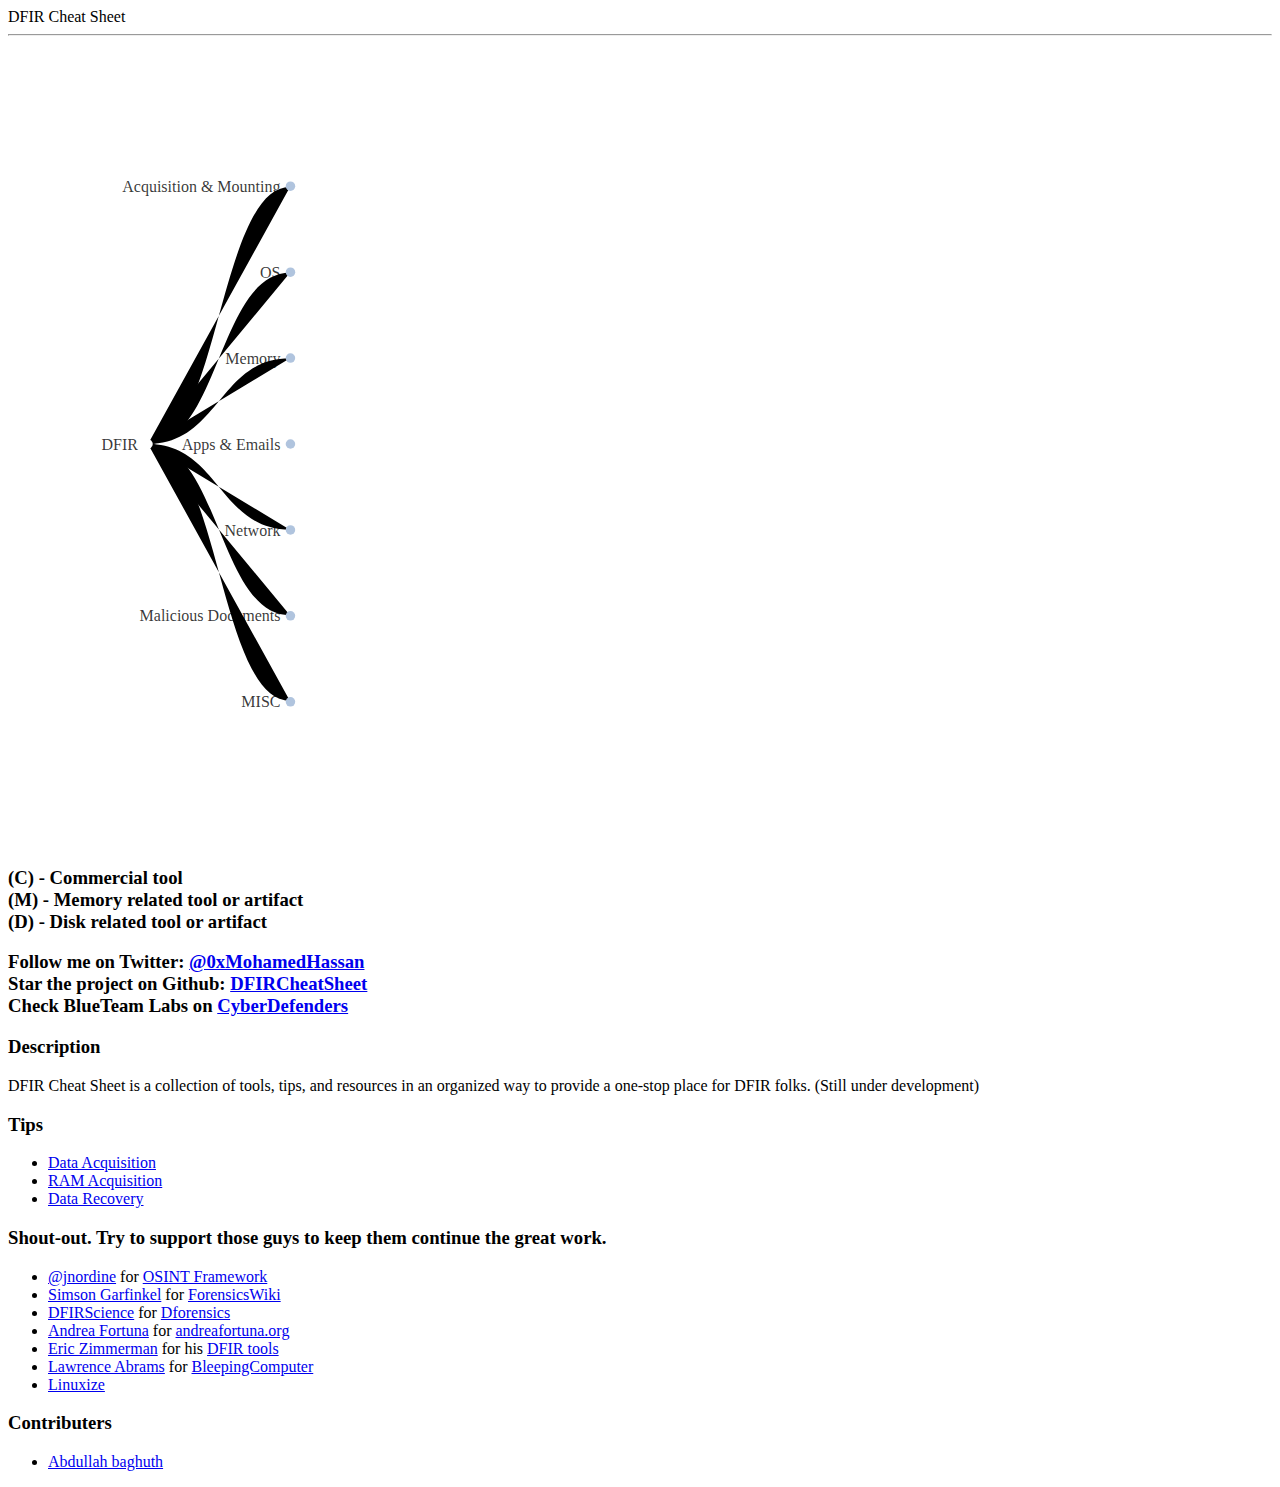
==== commit f483b24a: "Update index.html" ====
--- a/index.html
+++ b/index.html
@@ -1,4 +1,4 @@
 <!DOCTYPE html><html lang="en"><head><meta http-equiv="Content-Type" content="text/html;charset=utf-8"><meta name="description" content="Collection of Digital forensics tools, tips, and resources"><meta name="twitter:card" content="summary_large_image"><meta name="twitter:description" content="collection of tools, tips, and resources in an organized way to provide a one-stop place for DFIR folks."><meta name="twitter:title" content="DFIR Cheat Sheet"><meta name="twitter:site" content="https://dfircheatsheet.github.io/"><meta name="twitter:image" content="https://raw.githubusercontent.com/dfircheatsheet/dfircheatsheet.github.io/main/summary.JPG"><meta name="twitter:creator" content="@0xMohamedHassan"><meta property="og:title" content="DFIR Cheat Sheet"><meta property="og:image" content="https://raw.githubusercontent.com/dfircheatsheet/dfircheatsheet.github.io/main/summary.JPG"><meta property="og:description" content="collection of tools, tips, and resources in an organized way to provide a one-stop place for DFIR folks.&quot; />"><meta property="og:url" content="https://dfircheatsheet.github.io/"><meta name="viewport" content="width=device-width,initial-scale=1"><link type="text/css" rel="stylesheet" href="css/arf.css"><link rel="apple-touch-icon" sizes="180x180" href="/favicons/apple-touch-icon.png"><link rel="icon" type="image/png" sizes="32x32" href="/favicons/favicon-32x32.png"><link rel="icon" type="image/png" sizes="16x16" href="/favicons/favicon-16x16.png"><link rel="manifest" href="/site.webmanifest"><h1 hidden>DFIR Cheat Sheet | collection of tools, tips, and resources</h1><script>d3=function(){function t(t){return t.target}function n(t){return t.source}function e(){}function r(t){return t}function u(){return!0}function i(t){return"function"==typeof t?t:function(){return t}}function a(t,n,e){return function(){var r=e.apply(n,arguments);return r===n?t:r}}function o(t){return null!=t&&!isNaN(t)}function c(t){return t.length}function l(t){return t.trim().replace(/\s+/g," ")}function f(t){for(var n=1;t*n%1;)n*=10;return n}function s(t){return 1===t.length?function(n,e){t(null==n?e:null)}:t}function h(t){return t.responseText}function g(t){return JSON.parse(t.responseText)}function p(t){var n=Rr.createRange();return n.selectNode(Rr.body),n.createContextualFragment(t.responseText)}function d(t){return t.responseXML}function m(){}function v(t){function n(){for(var n,e=r,u=-1,i=e.length;i>++u;)(n=e[u].on)&&n.apply(this,arguments);return t}var r=[],u=new e;return n.on=function(n,e){var i,a=u.get(n);return 2>arguments.length?a&&a.on:(a&&(a.on=null,r=r.slice(0,i=r.indexOf(a)).concat(r.slice(i+1)),u.remove(n)),e&&r.push(u.set(n,{on:e})),t)},n}function y(t,n){return n-(t?Math.ceil(Math.log(t)/Math.LN10):1)}function M(t){return t+""}function b(t){return function(n){return 0>=n?0:n>=1?1:t(n)}}function x(t){return function(n){return 1-t(1-n)}}function _(t){return function(n){return.5*(.5>n?t(2*n):2-t(2-2*n))}}function w(t){return t*t}function S(t){return t*t*t}function k(t){return 1-Math.cos(t*Lr/2)}function E(t){return Math.pow(2,10*(t-1))}function N(t){return 1-Math.sqrt(1-t*t)}function A(t){return 1/2.75>t?7.5625*t*t:2/2.75>t?7.5625*(t-=1.5/2.75)*t+.75:2.5/2.75>t?7.5625*(t-=2.25/2.75)*t+.9375:7.5625*(t-=2.625/2.75)*t+.984375}function T(){Hr.event.stopPropagation(),Hr.event.preventDefault()}function q(){for(var t,n=Hr.event;t=n.sourceEvent;)n=t;return n}function C(t){for(var n=new m,e=0,r=arguments.length;r>++e;)n[arguments[e]]=v(n);return n.of=function(e,r){return function(u){try{var i=u.sourceEvent=Hr.event;u.target=t,Hr.event=u,n[u.type].apply(e,r)}finally{Hr.event=i}}},n}function z(t){var n=[t.a,t.b],e=[t.c,t.d],r=L(n),u=D(n,e),i=L(function(t,n,e){return t[0]+=e*n[0],t[1]+=e*n[1],t}(e,n,-u))||0;n[0]*e[1]<e[0]*n[1]&&(n[0]*=-1,n[1]*=-1,r*=-1,u*=-1),this.rotate=(r?Math.atan2(n[1],n[0]):Math.atan2(-e[0],e[1]))*Pr,this.translate=[t.e,t.f],this.scale=[r,i],this.skew=i?Math.atan2(u,i)*Pr:0}function D(t,n){return t[0]*n[0]+t[1]*n[1]}function L(t){var n=Math.sqrt(D(t,t));return n&&(t[0]/=n,t[1]/=n),n}function F(t){return"transform"==t?Hr.interpolateTransform:Hr.interpolate}function H(t,n){return n=n-(t=+t)?1/(n-t):0,function(e){return(e-t)*n}}function j(t,n){return n=n-(t=+t)?1/(n-t):0,function(e){return Math.max(0,Math.min(1,(e-t)*n))}}function P(){}function R(t,n,e){return new O(t,n,e)}function O(t,n,e){this.r=t,this.g=n,this.b=e}function Y(t){return 16>t?"0"+Math.max(0,t).toString(16):Math.min(255,t).toString(16)}function U(t,n,e){var r,u,i,a=0,o=0,c=0;if(r=/([a-z]+)\((.*)\)/i.exec(t))switch(u=r[2].split(","),r[1]){case"hsl":return e(parseFloat(u[0]),parseFloat(u[1])/100,parseFloat(u[2])/100);case"rgb":return n(X(u[0]),X(u[1]),X(u[2]))}return(i=cu.get(t))?n(i.r,i.g,i.b):(null!=t&&"#"===t.charAt(0)&&(4===t.length?(a=t.charAt(1),a+=a,o=t.charAt(2),o+=o,c=t.charAt(3),c+=c):7===t.length&&(a=t.substring(1,3),o=t.substring(3,5),c=t.substring(5,7)),a=parseInt(a,16),o=parseInt(o,16),c=parseInt(c,16)),n(a,o,c))}function I(t,n,e){var r,u,i=Math.min(t/=255,n/=255,e/=255),a=Math.max(t,n,e),o=a-i,c=(a+i)/2;return o?(u=.5>c?o/(a+i):o/(2-a-i),r=t==a?(n-e)/o+(e>n?6:0):n==a?(e-t)/o+2:(t-n)/o+4,r*=60):u=r=0,B(r,u,c)}function V(t,n,e){var r=ut((.4124564*(t=Z(t))+.3575761*(n=Z(n))+.1804375*(e=Z(e)))/hu),u=ut((.2126729*t+.7151522*n+.072175*e)/gu);return Q(116*u-16,500*(r-u),200*(u-ut((.0193339*t+.119192*n+.9503041*e)/pu)))}function Z(t){return.04045>=(t/=255)?t/12.92:Math.pow((t+.055)/1.055,2.4)}function X(t){var n=parseFloat(t);return"%"===t.charAt(t.length-1)?Math.round(2.55*n):n}function B(t,n,e){return new $(t,n,e)}function $(t,n,e){this.h=t,this.s=n,this.l=e}function J(t,n,e){function r(t){return Math.round(255*function(t){return t>360?t-=360:0>t&&(t+=360),60>t?u+(i-u)*t/60:180>t?i:240>t?u+(i-u)*(240-t)/60:u}(t))}var u,i;return 0>(t%=360)&&(t+=360),n=0>n?0:n>1?1:n,u=2*(e=0>e?0:e>1?1:e)-(i=.5>=e?e*(1+n):e+n-e*n),R(r(t+120),r(t),r(t-120))}function G(t,n,e){return new K(t,n,e)}function K(t,n,e){this.h=t,this.c=n,this.l=e}function W(t,n,e){return Q(e,Math.cos(t*=jr)*n,Math.sin(t)*n)}function Q(t,n,e){return new tt(t,n,e)}function tt(t,n,e){this.l=t,this.a=n,this.b=e}function nt(t,n,e){var r=(t+16)/116,u=r+n/500,i=r-e/200;return R(it(3.2404542*(u=rt(u)*hu)-1.5371385*(r=rt(r)*gu)-.4985314*(i=rt(i)*pu)),it(-.969266*u+1.8760108*r+.041556*i),it(.0556434*u-.2040259*r+1.0572252*i))}function et(t,n,e){return G(Math.atan2(e,n)/Lr*180,Math.sqrt(n*n+e*e),t)}function rt(t){return t>.206893034?t*t*t:(t-4/29)/7.787037}function ut(t){return t>.008856?Math.pow(t,1/3):7.787037*t+4/29}function it(t){return Math.round(255*(.00304>=t?12.92*t:1.055*Math.pow(t,1/2.4)-.055))}function at(t){return Zr(t,xu),t}function ot(t){return function(){return mu(t,this)}}function ct(t){return function(){return vu(t,this)}}function lt(t,n){return t=Hr.ns.qualify(t),null==n?t.local?function(){this.removeAttributeNS(t.space,t.local)}:function(){this.removeAttribute(t)}:"function"==typeof n?t.local?function(){var e=n.apply(this,arguments);null==e?this.removeAttributeNS(t.space,t.local):this.setAttributeNS(t.space,t.local,e)}:function(){var e=n.apply(this,arguments);null==e?this.removeAttribute(t):this.setAttribute(t,e)}:t.local?function(){this.setAttributeNS(t.space,t.local,n)}:function(){this.setAttribute(t,n)}}function ft(t){return RegExp("(?:^|\\s+)"+Hr.requote(t)+"(?:\\s+|$)","g")}function st(t,n){var e=(t=t.trim().split(/\s+/).map(ht)).length;return"function"==typeof n?function(){for(var r=-1,u=n.apply(this,arguments);e>++r;)t[r](this,u)}:function(){for(var r=-1;e>++r;)t[r](this,n)}}function ht(t){var n=ft(t);return function(e,r){if(u=e.classList)return r?u.add(t):u.remove(t);var u=e.className,i=null!=u.baseVal,a=i?u.baseVal:u;r?(n.lastIndex=0,n.test(a)||(a=l(a+" "+t),i?u.baseVal=a:e.className=a)):a&&(a=l(a.replace(n," ")),i?u.baseVal=a:e.className=a)}}function gt(t,n,e){return null==n?function(){this.style.removeProperty(t)}:"function"==typeof n?function(){var r=n.apply(this,arguments);null==r?this.style.removeProperty(t):this.style.setProperty(t,r,e)}:function(){this.style.setProperty(t,n,e)}}function pt(t,n){return null==n?function(){delete this[t]}:"function"==typeof n?function(){var e=n.apply(this,arguments);null==e?delete this[t]:this[t]=e}:function(){this[t]=n}}function dt(t){return{__data__:t}}function mt(t){return function(){return bu(this,t)}}function vt(t){return arguments.length||(t=Hr.ascending),function(n,e){return!n-!e||t(n.__data__,e.__data__)}}function yt(t,n,e){function r(){var n=this[u];n&&(this.removeEventListener(t,n,n.$),delete this[u])}var u="__on"+t,i=t.indexOf(".");return i>0&&(t=t.substring(0,i)),n?function(){function i(t){var e=Hr.event;Hr.event=t,o[0]=a.__data__;try{n.apply(a,o)}finally{Hr.event=e}}var a=this,o=Vr(arguments);r.call(this),this.addEventListener(t,this[u]=i,i.$=e),i._=n}:r}function Mt(t,n){for(var e=0,r=t.length;r>e;e++)for(var u,i=t[e],a=0,o=i.length;o>a;a++)(u=i[a])&&n(u,a,e);return t}function bt(t){return Zr(t,wu),t}function xt(t,n){return Zr(t,ku),t.id=n,t}function _t(t,n,r,u){var i=t.__transition__||(t.__transition__={active:0,count:0}),a=i[r];if(!a){var o=u.time;return a=i[r]={tween:new e,event:Hr.dispatch("start","end"),time:o,ease:u.ease,delay:u.delay,duration:u.duration},++i.count,Hr.timer(function(e){function u(e){return i.active>r?l():(i.active=r,h.start.call(t,f,n),a.tween.forEach(function(e,r){(r=r.call(t,f,n))&&d.push(r)}),c(e)||Hr.timer(c,0,o),1)}function c(e){if(i.active!==r)return l();for(var u=(e-g)/p,a=s(u),o=d.length;o>0;)d[--o].call(t,a);return u>=1?(l(),h.end.call(t,f,n),1):void 0}function l(){return--i.count?delete i[r]:delete t.__transition__,1}var f=t.__data__,s=a.ease,h=a.event,g=a.delay,p=a.duration,d=[];return e>=g?u(e):Hr.timer(u,g,o),1},0,o),a}}function wt(t){return null==t&&(t=""),function(){this.textContent=t}}function St(t,n,e,r){var u=t.id;return Mt(t,"function"==typeof e?function(t,i,a){t.__transition__[u].tween.set(n,r(e.call(t,t.__data__,i,a)))}:(e=r(e),function(t){t.__transition__[u].tween.set(n,e)}))}function kt(){for(var t,n=Date.now(),e=zu;e;)(t=n-e.then)>=e.delay&&(e.flush=e.callback(t)),e=e.next;var r=Et()-n;r>24?(isFinite(r)&&(clearTimeout(Tu),Tu=setTimeout(kt,r)),Au=0):(Au=1,Du(kt))}function Et(){for(var t=null,n=zu,e=1/0;n;)n.flush?(delete Cu[n.callback.id],n=t?t.next=n.next:zu=n.next):(e=Math.min(e,n.then+n.delay),n=(t=n).next);return e}function Nt(t,n){var e=t.ownerSVGElement||t;if(e.createSVGPoint){var r=e.createSVGPoint();if(0>Lu&&(Or.scrollX||Or.scrollY)){var u=(e=Hr.select(Rr.body).append("svg").style("position","absolute").style("top",0).style("left",0))[0][0].getScreenCTM();Lu=!(u.f||u.e),e.remove()}return Lu?(r.x=n.pageX,r.y=n.pageY):(r.x=n.clientX,r.y=n.clientY),[(r=r.matrixTransform(t.getScreenCTM().inverse())).x,r.y]}var i=t.getBoundingClientRect();return[n.clientX-i.left-t.clientLeft,n.clientY-i.top-t.clientTop]}function At(){}function Tt(t){var n=t[0],e=t[t.length-1];return e>n?[n,e]:[e,n]}function qt(t){return t.rangeExtent?t.rangeExtent():Tt(t.range())}function Ct(t,n){var e,r=0,u=t.length-1,i=t[r],a=t[u];return i>a&&(e=r,r=u,u=e,e=i,i=a,a=e),(n=n(a-i))&&(t[r]=n.floor(i),t[u]=n.ceil(a)),t}function zt(){return Math}function Dt(t,n,e,r){function u(){var u=Math.min(t.length,n.length)>2?Ot:Rt,c=r?j:H;return a=u(t,n,c,e),o=u(n,t,c,Hr.interpolate),i}function i(t){return a(t)}var a,o;return i.invert=function(t){return o(t)},i.domain=function(n){return arguments.length?(t=n.map(Number),u()):t},i.range=function(t){return arguments.length?(n=t,u()):n},i.rangeRound=function(t){return i.range(t).interpolate(Hr.interpolateRound)},i.clamp=function(t){return arguments.length?(r=t,u()):r},i.interpolate=function(t){return arguments.length?(e=t,u()):e},i.ticks=function(n){return jt(t,n)},i.tickFormat=function(n){return Pt(t,n)},i.nice=function(){return Ct(t,Ft),u()},i.copy=function(){return Dt(t,n,e,r)},u()}function Lt(t,n){return Hr.rebind(t,n,"range","rangeRound","interpolate","clamp")}function Ft(t){return(t=Math.pow(10,Math.round(Math.log(t)/Math.LN10)-1))&&{floor:function(n){return Math.floor(n/t)*t},ceil:function(n){return Math.ceil(n/t)*t}}}function Ht(t,n){var e=Tt(t),r=e[1]-e[0],u=Math.pow(10,Math.floor(Math.log(r/n)/Math.LN10)),i=n/r*u;return.15>=i?u*=10:.35>=i?u*=5:.75>=i&&(u*=2),e[0]=Math.ceil(e[0]/u)*u,e[1]=Math.floor(e[1]/u)*u+.5*u,e[2]=u,e}function jt(t,n){return Hr.range.apply(Hr,Ht(t,n))}function Pt(t,n){return Hr.format(",."+Math.max(0,-Math.floor(Math.log(Ht(t,n)[2])/Math.LN10+.01))+"f")}function Rt(t,n,e,r){var u=e(t[0],t[1]),i=r(n[0],n[1]);return function(t){return i(u(t))}}function Ot(t,n,e,r){var u=[],i=[],a=0,o=Math.min(t.length,n.length)-1;for(t[o]<t[0]&&(t=t.slice().reverse(),n=n.slice().reverse());o>=++a;)u.push(e(t[a-1],t[a])),i.push(r(n[a-1],n[a]));return function(n){var e=Hr.bisect(t,n,1,o)-1;return i[e](u[e](n))}}function Yt(t,n){function e(e){return t(n(e))}var r=n.pow;return e.invert=function(n){return r(t.invert(n))},e.domain=function(u){return arguments.length?(n=0>u[0]?It:Ut,r=n.pow,t.domain(u.map(n)),e):t.domain().map(r)},e.nice=function(){return t.domain(Ct(t.domain(),zt)),e},e.ticks=function(){var e=Tt(t.domain()),u=[];if(e.every(isFinite)){var i=Math.floor(e[0]),a=Math.ceil(e[1]),o=r(e[0]),c=r(e[1]);if(n===It)for(u.push(r(i));a>i++;)for(var l=9;l>0;l--)u.push(r(i)*l);else{for(;a>i;i++)for(l=1;10>l;l++)u.push(r(i)*l);u.push(r(i))}for(i=0;o>u[i];i++);for(a=u.length;u[a-1]>c;a--);u=u.slice(i,a)}return u},e.tickFormat=function(t,u){if(2>arguments.length&&(u=Fu),!arguments.length)return u;var i,a=Math.max(.1,t/e.ticks().length),o=n===It?(i=-1e-12,Math.floor):(i=1e-12,Math.ceil);return function(t){return a>=t/r(o(n(t)+i))?u(t):""}},e.copy=function(){return Yt(t.copy(),n)},Lt(e,t)}function Ut(t){return Math.log(0>t?0:t)/Math.LN10}function It(t){return-Math.log(t>0?0:-t)/Math.LN10}function Vt(t,n){function e(n){return t(r(n))}var r=Zt(n),u=Zt(1/n);return e.invert=function(n){return u(t.invert(n))},e.domain=function(n){return arguments.length?(t.domain(n.map(r)),e):t.domain().map(u)},e.ticks=function(t){return jt(e.domain(),t)},e.tickFormat=function(t){return Pt(e.domain(),t)},e.nice=function(){return e.domain(Ct(e.domain(),Ft))},e.exponent=function(t){if(!arguments.length)return n;var i=e.domain();return r=Zt(n=t),u=Zt(1/n),e.domain(i)},e.copy=function(){return Vt(t.copy(),n)},Lt(e,t)}function Zt(t){return function(n){return 0>n?-Math.pow(-n,t):Math.pow(n,t)}}function Xt(t,n){function r(n){return a[((i.get(n)||i.set(n,t.push(n)))-1)%a.length]}function u(n,e){return Hr.range(t.length).map(function(t){return n+e*t})}var i,a,o;return r.domain=function(u){if(!arguments.length)return t;t=[],i=new e;for(var a,o=-1,c=u.length;c>++o;)i.has(a=u[o])||i.set(a,t.push(a));return r[n.t].apply(r,n.a)},r.range=function(t){return arguments.length?(a=t,o=0,n={t:"range",a:arguments},r):a},r.rangePoints=function(e,i){2>arguments.length&&(i=0);var c=e[0],l=e[1],f=(l-c)/(Math.max(1,t.length-1)+i);return a=u(2>t.length?(c+l)/2:c+f*i/2,f),o=0,n={t:"rangePoints",a:arguments},r},r.rangeBands=function(e,i,c){2>arguments.length&&(i=0),3>arguments.length&&(c=i);var l=e[1]<e[0],f=e[l-0],s=e[1-l],h=(s-f)/(t.length-i+2*c);return a=u(f+h*c,h),l&&a.reverse(),o=h*(1-i),n={t:"rangeBands",a:arguments},r},r.rangeRoundBands=function(e,i,c){2>arguments.length&&(i=0),3>arguments.length&&(c=i);var l=e[1]<e[0],f=e[l-0],s=e[1-l],h=Math.floor((s-f)/(t.length-i+2*c)),g=s-f-(t.length-i)*h;return a=u(f+Math.round(g/2),h),l&&a.reverse(),o=Math.round(h*(1-i)),n={t:"rangeRoundBands",a:arguments},r},r.rangeBand=function(){return o},r.rangeExtent=function(){return Tt(n.a[0])},r.copy=function(){return Xt(t,n)},r.domain(t)}function Bt(t,n){function e(){var e=0,i=n.length;for(u=[];i>++e;)u[e-1]=Hr.quantile(t,e/i);return r}function r(t){return isNaN(t=+t)?NaN:n[Hr.bisect(u,t)]}var u;return r.domain=function(n){return arguments.length?(t=n.filter(function(t){return!isNaN(t)}).sort(Hr.ascending),e()):t},r.range=function(t){return arguments.length?(n=t,e()):n},r.quantiles=function(){return u},r.copy=function(){return Bt(t,n)},e()}function $t(t,n,e){function r(n){return e[Math.max(0,Math.min(a,Math.floor(i*(n-t))))]}function u(){return i=e.length/(n-t),a=e.length-1,r}var i,a;return r.domain=function(e){return arguments.length?(t=+e[0],n=+e[e.length-1],u()):[t,n]},r.range=function(t){return arguments.length?(e=t,u()):e},r.copy=function(){return $t(t,n,e)},u()}function Jt(t,n){function e(e){return n[Hr.bisect(t,e)]}return e.domain=function(n){return arguments.length?(t=n,e):t},e.range=function(t){return arguments.length?(n=t,e):n},e.copy=function(){return Jt(t,n)},e}function Gt(t){function n(t){return+t}return n.invert=n,n.domain=n.range=function(e){return arguments.length?(t=e.map(n),n):t},n.ticks=function(n){return jt(t,n)},n.tickFormat=function(n){return Pt(t,n)},n.copy=function(){return Gt(t)},n}function Kt(t){return t.innerRadius}function Wt(t){return t.outerRadius}function Qt(t){return t.startAngle}function tn(t){return t.endAngle}function nn(t){function n(n){function u(){f.push("M",o(t(s),l))}for(var c,f=[],s=[],h=-1,g=n.length,p=i(e),d=i(r);g>++h;)a.call(this,c=n[h],h)?s.push([+p.call(this,c,h),+d.call(this,c,h)]):s.length&&(u(),s=[]);return s.length&&u(),f.length?f.join(""):null}var e=en,r=rn,a=u,o=un,c=o.key,l=.7;return n.x=function(t){return arguments.length?(e=t,n):e},n.y=function(t){return arguments.length?(r=t,n):r},n.defined=function(t){return arguments.length?(a=t,n):a},n.interpolate=function(t){return arguments.length?(c="function"==typeof t?o=t:(o=Uu.get(t)||un).key,n):c},n.tension=function(t){return arguments.length?(l=t,n):l},n}function en(t){return t[0]}function rn(t){return t[1]}function un(t){return t.join("L")}function an(t){for(var n=0,e=t.length,r=t[0],u=[r[0],",",r[1]];e>++n;)u.push("V",(r=t[n])[1],"H",r[0]);return u.join("")}function on(t){for(var n=0,e=t.length,r=t[0],u=[r[0],",",r[1]];e>++n;)u.push("H",(r=t[n])[0],"V",r[1]);return u.join("")}function cn(t,n){if(1>n.length||t.length!=n.length&&t.length!=n.length+2)return un(t);var e=t.length!=n.length,r="",u=t[0],i=t[1],a=n[0],o=a,c=1;if(e&&(r+="Q"+(i[0]-2*a[0]/3)+","+(i[1]-2*a[1]/3)+","+i[0]+","+i[1],u=t[1],c=2),n.length>1){o=n[1],i=t[c],c++,r+="C"+(u[0]+a[0])+","+(u[1]+a[1])+","+(i[0]-o[0])+","+(i[1]-o[1])+","+i[0]+","+i[1];for(var l=2;n.length>l;l++,c++)i=t[c],o=n[l],r+="S"+(i[0]-o[0])+","+(i[1]-o[1])+","+i[0]+","+i[1]}if(e){var f=t[c];r+="Q"+(i[0]+2*o[0]/3)+","+(i[1]+2*o[1]/3)+","+f[0]+","+f[1]}return r}function ln(t,n){for(var e,r=[],u=(1-n)/2,i=t[0],a=t[1],o=1,c=t.length;c>++o;)e=i,i=a,a=t[o],r.push([u*(a[0]-e[0]),u*(a[1]-e[1])]);return r}function fn(t){if(3>t.length)return un(t);var n=1,e=t.length,r=t[0],u=r[0],i=r[1],a=[u,u,u,(r=t[1])[0]],o=[i,i,i,r[1]],c=[u,",",i];for(hn(c,a,o);e>++n;)r=t[n],a.shift(),a.push(r[0]),o.shift(),o.push(r[1]),hn(c,a,o);for(n=-1;2>++n;)a.shift(),a.push(r[0]),o.shift(),o.push(r[1]),hn(c,a,o);return c.join("")}function sn(t,n){return t[0]*n[0]+t[1]*n[1]+t[2]*n[2]+t[3]*n[3]}function hn(t,n,e){t.push("C",sn(Iu,n),",",sn(Iu,e),",",sn(Vu,n),",",sn(Vu,e),",",sn(Zu,n),",",sn(Zu,e))}function gn(t,n){return(n[1]-t[1])/(n[0]-t[0])}function pn(t){for(var n,e,r,u,i=[],a=function(t){for(var n=0,e=t.length-1,r=[],u=t[0],i=t[1],a=r[0]=gn(u,i);e>++n;)r[n]=(a+(a=gn(u=i,i=t[n+1])))/2;return r[n]=a,r}(t),o=-1,c=t.length-1;c>++o;)n=gn(t[o],t[o+1]),1e-6>Math.abs(n)?a[o]=a[o+1]=0:(u=(e=a[o]/n)*e+(r=a[o+1]/n)*r)>9&&(u=3*n/Math.sqrt(u),a[o]=u*e,a[o+1]=u*r);for(o=-1;c>=++o;)u=(t[Math.min(c,o+1)][0]-t[Math.max(0,o-1)][0])/(6*(1+a[o]*a[o])),i.push([u||0,a[o]*u||0]);return i}function dn(t){for(var n,e,r,u=-1,i=t.length;i>++u;)e=(n=t[u])[0],r=n[1]+Ou,n[0]=e*Math.cos(r),n[1]=e*Math.sin(r);return t}function mn(t){function n(n){function u(){m.push("M",l(t(y),g),h,s(t(v.reverse()),g),"Z")}for(var f,p,d,m=[],v=[],y=[],M=-1,b=n.length,x=i(e),_=i(a),w=e===r?function(){return p}:i(r),S=a===o?function(){return d}:i(o);b>++M;)c.call(this,f=n[M],M)?(v.push([p=+x.call(this,f,M),d=+_.call(this,f,M)]),y.push([+w.call(this,f,M),+S.call(this,f,M)])):v.length&&(u(),v=[],y=[]);return v.length&&u(),m.length?m.join(""):null}var e=en,r=en,a=0,o=rn,c=u,l=un,f=l.key,s=l,h="L",g=.7;return n.x=function(t){return arguments.length?(e=r=t,n):r},n.x0=function(t){return arguments.length?(e=t,n):e},n.x1=function(t){return arguments.length?(r=t,n):r},n.y=function(t){return arguments.length?(a=o=t,n):o},n.y0=function(t){return arguments.length?(a=t,n):a},n.y1=function(t){return arguments.length?(o=t,n):o},n.defined=function(t){return arguments.length?(c=t,n):c},n.interpolate=function(t){return arguments.length?(f="function"==typeof t?l=t:(l=Uu.get(t)||un).key,s=l.reverse||l,h=l.closed?"M":"L",n):f},n.tension=function(t){return arguments.length?(g=t,n):g},n}function vn(t){return t.radius}function yn(t){return[t.x,t.y]}function Mn(t){return function(){var n=t.apply(this,arguments),e=n[0],r=n[1]+Ou;return[e*Math.cos(r),e*Math.sin(r)]}}function bn(){return 64}function xn(){return"circle"}function _n(t){var n=Math.sqrt(t/Lr);return"M0,"+n+"A"+n+","+n+" 0 1,1 0,"+-n+"A"+n+","+n+" 0 1,1 0,"+n+"Z"}function wn(t,n){t.attr("transform",function(t){return"translate("+n(t)+",0)"})}function Sn(t,n){t.attr("transform",function(t){return"translate(0,"+n(t)+")"})}function kn(t){for(var n=t.source,e=t.target,r=function(t,n){if(t===n)return t;for(var e=En(t),r=En(n),u=e.pop(),i=r.pop(),a=null;u===i;)a=u,u=e.pop(),i=r.pop();return a}(n,e),u=[n];n!==r;)n=n.parent,u.push(n);for(var i=u.length;e!==r;)u.splice(i,0,e),e=e.parent;return u}function En(t){for(var n=[],e=t.parent;null!=e;)n.push(t),t=e,e=e.parent;return n.push(t),n}function Nn(t){t.fixed|=2}function An(t){t.fixed&=-7}function Tn(t){t.fixed|=4,t.px=t.x,t.py=t.y}function qn(t){t.fixed&=-5}function Cn(t,n,e){var r=0,u=0;if(t.charge=0,!t.leaf)for(var i,a=t.nodes,o=a.length,c=-1;o>++c;)null!=(i=a[c])&&(Cn(i,n,e),t.charge+=i.charge,r+=i.charge*i.cx,u+=i.charge*i.cy);if(t.point){t.leaf||(t.point.x+=Math.random()-.5,t.point.y+=Math.random()-.5);var l=n*e[t.point.index];t.charge+=t.pointCharge=l,r+=l*t.point.x,u+=l*t.point.y}t.cx=r/t.charge,t.cy=u/t.charge}function zn(t){return t.x}function Dn(t){return t.y}function Ln(t,n,e){t.y0=n,t.y=e}function Fn(t){return Hr.range(t.length)}function Hn(t){for(var n=-1,e=t[0].length,r=[];e>++n;)r[n]=0;return r}function jn(t){for(var n,e=1,r=0,u=t[0][1],i=t.length;i>e;++e)(n=t[e][1])>u&&(r=e,u=n);return r}function Pn(t){return t.reduce(Rn,0)}function Rn(t,n){return t+n[1]}function On(t,n){return Yn(t,Math.ceil(Math.log(n.length)/Math.LN2+1))}function Yn(t,n){for(var e=-1,r=+t[0],u=(t[1]-r)/n,i=[];n>=++e;)i[e]=u*e+r;return i}function Un(t){return[Hr.min(t),Hr.max(t)]}function In(t,n){return Hr.rebind(t,n,"sort","children","value"),t.nodes=t,t.links=Bn,t}function Vn(t){return t.children}function Zn(t){return t.value}function Xn(t,n){return n.value-t.value}function Bn(t){return Hr.merge(t.map(function(t){return(t.children||[]).map(function(n){return{source:t,target:n}})}))}function $n(t,n){return t.value-n.value}function Jn(t,n){var e=t._pack_next;t._pack_next=n,n._pack_prev=t,n._pack_next=e,e._pack_prev=n}function Gn(t,n){t._pack_next=n,n._pack_prev=t}function Kn(t,n){var e=n.x-t.x,r=n.y-t.y,u=t.r+n.r;return u*u-e*e-r*r>.001}function Wn(t){function n(t){f=Math.min(t.x-t.r,f),s=Math.max(t.x+t.r,s),h=Math.min(t.y-t.r,h),g=Math.max(t.y+t.r,g)}if((e=t.children)&&(l=e.length)){var e,r,u,i,a,o,c,l,f=1/0,s=-1/0,h=1/0,g=-1/0;if(e.forEach(Qn),(r=e[0]).x=-r.r,r.y=0,n(r),l>1&&((u=e[1]).x=u.r,u.y=0,n(u),l>2))for(ee(r,u,i=e[2]),n(i),Jn(r,i),r._pack_prev=i,Jn(i,u),u=r._pack_next,a=3;l>a;a++){ee(r,u,i=e[a]);var p=0,d=1,m=1;for(o=u._pack_next;o!==u;o=o._pack_next,d++)if(Kn(o,i)){p=1;break}if(1==p)for(c=r._pack_prev;c!==o._pack_prev&&!Kn(c,i);c=c._pack_prev,m++);p?(m>d||d==m&&u.r<r.r?Gn(r,u=o):Gn(r=c,u),a--):(Jn(r,i),u=i,n(i))}var v=(f+s)/2,y=(h+g)/2,M=0;for(a=0;l>a;a++)(i=e[a]).x-=v,i.y-=y,M=Math.max(M,i.r+Math.sqrt(i.x*i.x+i.y*i.y));t.r=M,e.forEach(te)}}function Qn(t){t._pack_next=t._pack_prev=t}function te(t){delete t._pack_next,delete t._pack_prev}function ne(t,n,e,r){var u=t.children;if(t.x=n+=r*t.x,t.y=e+=r*t.y,t.r*=r,u)for(var i=-1,a=u.length;a>++i;)ne(u[i],n,e,r)}function ee(t,n,e){var r=t.r+e.r,u=n.x-t.x,i=n.y-t.y;if(r&&(u||i)){var a=n.r+e.r,o=u*u+i*i,c=.5+((r*=r)-(a*=a))/(2*o),l=Math.sqrt(Math.max(0,2*a*(r+o)-(r-=o)*r-a*a))/(2*o);e.x=t.x+c*u+l*i,e.y=t.y+c*i-l*u}else e.x=t.x+r,e.y=t.y}function re(t){var n=t.children;return n&&n.length?re(n[0]):t}function ue(t){var n,e=t.children;return e&&(n=e.length)?ue(e[n-1]):t}function ie(t,n){return t.parent==n.parent?1:2}function ae(t){var n=t.children;return n&&n.length?n[0]:t._tree.thread}function oe(t){var n,e=t.children;return e&&(n=e.length)?e[n-1]:t._tree.thread}function ce(t,n){var e=t.children;if(e&&(u=e.length))for(var r,u,i=-1;u>++i;)n(r=ce(e[i],n),t)>0&&(t=r);return t}function le(t,n){return t.x-n.x}function fe(t,n){return n.x-t.x}function se(t,n){return t.depth-n.depth}function he(t,n){!function e(t,r){var u=t.children;if(u&&(a=u.length))for(var i,a,o=null,c=-1;a>++c;)e(i=u[c],o),o=i;n(t,r)}(t,null)}function ge(t,n,e){t=t._tree;var r=e/((n=n._tree).number-t.number);t.change+=r,n.change-=r,n.shift+=e,n.prelim+=e,n.mod+=e}function pe(t,n,e){return t._tree.ancestor.parent==n.parent?t._tree.ancestor:e}function de(t){return{x:t.x,y:t.y,dx:t.dx,dy:t.dy}}function me(t,n){var e=t.x+n[3],r=t.y+n[0],u=t.dx-n[1]-n[3],i=t.dy-n[0]-n[2];return 0>u&&(e+=u/2,u=0),0>i&&(r+=i/2,i=0),{x:e,y:r,dx:u,dy:i}}function ve(t,n){function e(t,e){return Hr.xhr(t,n,e).response(r)}function r(t){return e.parse(t.responseText)}function u(n){return n.map(i).join(t)}function i(t){return a.test(t)?'"'+t.replace(/\"/g,'""')+'"':t}var a=RegExp('["'+t+"\n]"),o=t.charCodeAt(0);return e.parse=function(t){var n;return e.parseRows(t,function(t){return n?n(t):void(n=Function("d","return {"+t.map(function(t,n){return JSON.stringify(t)+": d["+n+"]"}).join(",")+"}"))})},e.parseRows=function(t,n){function e(){if(f>=l)return a;if(u)return u=!1,i;var n=f;if(34===t.charCodeAt(n)){for(var e=n;l>e++;)if(34===t.charCodeAt(e)){if(34!==t.charCodeAt(e+1))break;++e}return f=e+2,13===(r=t.charCodeAt(e+1))?(u=!0,10===t.charCodeAt(e+2)&&++f):10===r&&(u=!0),t.substring(n+1,e).replace(/""/g,'"')}for(;l>f;){var r,c=1;if(10===(r=t.charCodeAt(f++)))u=!0;else if(13===r)u=!0,10===t.charCodeAt(f)&&(++f,++c);else if(r!==o)continue;return t.substring(n,f-c)}return t.substring(n)}for(var r,u,i={},a={},c=[],l=t.length,f=0,s=0;(r=e())!==a;){for(var h=[];r!==i&&r!==a;)h.push(r),r=e();(!n||(h=n(h,s++)))&&c.push(h)}return c},e.format=function(t){return t.map(u).join("\n")},e}function ye(t,n){ci.hasOwnProperty(t.type)&&ci[t.type](t,n)}function Me(t,n,e){var r,u=-1,i=t.length-e;for(n.lineStart();i>++u;)r=t[u],n.point(r[0],r[1]);n.lineEnd()}function be(t,n){var e=-1,r=t.length;for(n.polygonStart();r>++e;)Me(t[e],n,1);n.polygonEnd()}function xe(t){return[Math.atan2(t[1],t[0]),Math.asin(Math.max(-1,Math.min(1,t[2])))]}function _e(t,n){return Fr>Math.abs(t[0]-n[0])&&Fr>Math.abs(t[1]-n[1])}function we(t){var n=t[0],e=t[1],r=Math.cos(e);return[r*Math.cos(n),r*Math.sin(n),Math.sin(e)]}function Se(t,n){return t[0]*n[0]+t[1]*n[1]+t[2]*n[2]}function ke(t,n){return[t[1]*n[2]-t[2]*n[1],t[2]*n[0]-t[0]*n[2],t[0]*n[1]-t[1]*n[0]]}function Ee(t,n){t[0]+=n[0],t[1]+=n[1],t[2]+=n[2]}function Ne(t,n){return[t[0]*n,t[1]*n,t[2]*n]}function Ae(t){function n(n){function r(e,r){e=t(e,r),n.point(e[0],e[1])}function i(){f=NaN,d.point=a,n.lineStart()}function a(r,i){var a=we([r,i]),o=t(r,i);e(f,s,l,h,g,p,f=o[0],s=o[1],l=r,h=a[0],g=a[1],p=a[2],u,n),n.point(f,s)}function o(){d.point=r,n.lineEnd()}function c(){var t,r,c,m,v,y;i(),d.point=function(n,e){a(t=n,e),r=f,c=s,m=h,v=g,y=p,d.point=a},d.lineEnd=function(){e(f,s,l,h,g,p,r,c,t,m,v,y,u,n),d.lineEnd=o,o()}}var l,f,s,h,g,p,d={point:r,lineStart:i,lineEnd:o,polygonStart:function(){n.polygonStart(),d.lineStart=c},polygonEnd:function(){n.polygonEnd(),d.lineStart=i}};return d}function e(n,u,i,a,o,c,l,f,s,h,g,p,d,m){var v=l-n,y=f-u,M=v*v+y*y;if(M>4*r&&d--){var b=a+h,x=o+g,_=c+p,w=Math.sqrt(b*b+x*x+_*_),S=Math.asin(_/=w),k=Fr>Math.abs(Math.abs(_)-1)?(i+s)/2:Math.atan2(x,b),E=t(k,S),N=E[0],A=E[1],T=N-n,q=A-u,C=y*T-v*q;(C*C/M>r||Math.abs((v*T+y*q)/M-.5)>.3)&&(e(n,u,i,a,o,c,N,A,k,b/=w,x/=w,_,d,m),m.point(N,A),e(N,A,k,b,x,_,l,f,s,h,g,p,d,m))}}var r=.5,u=16;return n.precision=function(t){return arguments.length?(u=(r=t*t)>0&&16,n):Math.sqrt(r)},n}function Te(t,n){function e(t,n){var e=Math.sqrt(i-2*u*Math.sin(n))/u;return[e*Math.sin(t*=u),a-e*Math.cos(t)]}var r=Math.sin(t),u=(r+Math.sin(n))/2,i=1+r*(2*u-r),a=Math.sqrt(i)/u;return e.invert=function(t,n){var e=a-n;return[Math.atan2(t,e)/u,Math.asin((i-(t*t+e*e)*u*u)/(2*u))]},e}function qe(t){function n(t,n){r>t&&(r=t),t>i&&(i=t),u>n&&(u=n),n>a&&(a=n)}function e(){o.point=o.lineEnd=At}var r,u,i,a,o={point:n,lineStart:At,lineEnd:At,polygonStart:function(){o.lineEnd=e},polygonEnd:function(){o.point=n}};return function(n){return a=i=-(r=u=1/0),Hr.geo.stream(n,t(o)),[[r,u],[i,a]]}}function Ce(t,n){if(!si){++hi,t*=jr;var e=Math.cos(n*=jr);gi+=(e*Math.cos(t)-gi)/hi,pi+=(e*Math.sin(t)-pi)/hi,di+=(Math.sin(n)-di)/hi}}function ze(){var t,n;si=1,De(),si=2;var e=mi.point;mi.point=function(r,u){e(t=r,n=u)},mi.lineEnd=function(){mi.point(t,n),Le(),mi.lineEnd=Le}}function De(){function t(t,u){t*=jr;var i=Math.cos(u*=jr),a=i*Math.cos(t),o=i*Math.sin(t),c=Math.sin(u),l=Math.atan2(Math.sqrt((l=e*c-r*o)*l+(l=r*a-n*c)*l+(l=n*o-e*a)*l),n*a+e*o+r*c);hi+=l,gi+=l*(n+(n=a)),pi+=l*(e+(e=o)),di+=l*(r+(r=c))}var n,e,r;si>1||(1>si&&(si=1,hi=gi=pi=di=0),mi.point=function(u,i){u*=jr;var a=Math.cos(i*=jr);n=a*Math.cos(u),e=a*Math.sin(u),r=Math.sin(i),mi.point=t})}function Le(){mi.point=Ce}function Fe(t,n){var e=Math.cos(t),r=Math.sin(t);return function(u,i,a,o){null!=u?(u=He(e,u),i=He(e,i),(a>0?i>u:u>i)&&(u+=2*a*Lr)):(u=t+2*a*Lr,i=t);for(var c,l=a*n,f=u;a>0?f>i:i>f;f-=l)o.point((c=xe([e,-r*Math.cos(f),-r*Math.sin(f)]))[0],c[1])}}function He(t,n){var e=we(n);e[0]-=t,function(t){var n=Math.sqrt(t[0]*t[0]+t[1]*t[1]+t[2]*t[2]);t[0]/=n,t[1]/=n,t[2]/=n}(e);var r=Math.acos(Math.max(-1,Math.min(1,-e[1])));return((0>-e[2]?-r:r)+2*Math.PI-Fr)%(2*Math.PI)}function je(t,n,e){return function(r){function u(n,e){t(n,e)&&r.point(n,e)}function i(t,n){m.point(t,n)}function a(){v.point=i,m.lineStart()}function o(){v.point=u,m.lineEnd()}function c(t,n){M.point(t,n),d.push([t,n])}function l(){M.lineStart(),d=[]}function f(){c(d[0][0],d[0][1]),M.lineEnd();var t,n=M.clean(),e=y.buffer();if(!(i=e.length))return p=!0,g+=Ye(d,-1),void(d=null);if(d=null,1&n){t=e[0],h+=Ye(t,1);var u,i=t.length-1,a=-1;for(r.lineStart();i>++a;)r.point((u=t[a])[0],u[1]);r.lineEnd()}else i>1&&2&n&&e.push(e.pop().concat(e.shift())),s.push(e.filter(Oe))}var s,h,g,p,d,m=n(r),v={point:u,lineStart:a,lineEnd:o,polygonStart:function(){v.point=c,v.lineStart=l,v.lineEnd=f,p=!1,g=h=0,s=[],r.polygonStart()},polygonEnd:function(){v.point=u,v.lineStart=a,v.lineEnd=o,(s=Hr.merge(s)).length?function(t,n,e){var r=[],u=[];if(t.forEach(function(t){if(!(1>=(n=t.length))){var n,i=t[0],a=t[n-1];if(_e(i,a)){e.lineStart();for(var o=0;n>o;++o)e.point((i=t[o])[0],i[1]);return void e.lineEnd()}var c={point:i,points:t,other:null,visited:!1,entry:!0,subject:!0},l={point:i,points:[i],other:c,visited:!1,entry:!1,subject:!1};c.other=l,r.push(c),u.push(l),l={point:a,points:[a],other:c={point:a,points:[a],other:null,visited:!1,entry:!1,subject:!0},visited:!1,entry:!0,subject:!1},c.other=l,r.push(c),u.push(l)}}),u.sort(Re),Pe(r),Pe(u),r.length)for(var i,a,o,c=r[0];;){for(i=c;i.visited;)if((i=i.next)===c)return;a=i.points,e.lineStart();do{if(i.visited=i.other.visited=!0,i.entry){if(i.subject)for(var l=0;a.length>l;l++)e.point((o=a[l])[0],o[1]);else n(i.point,i.next.point,1,e);i=i.next}else{if(i.subject)for(l=(a=i.prev.points).length;--l>=0;)e.point((o=a[l])[0],o[1]);else n(i.point,i.prev.point,-1,e);i=i.prev}a=(i=i.other).points}while(!i.visited);e.lineEnd()}}(s,e,r):(-Fr>h||p&&-Fr>g)&&(r.lineStart(),e(null,null,1,r),r.lineEnd()),r.polygonEnd(),s=null},sphere:function(){r.polygonStart(),r.lineStart(),e(null,null,1,r),r.lineEnd(),r.polygonEnd()}},y=function(){var t,n=[];return{lineStart:function(){n.push(t=[])},point:function(n,e){t.push([n,e])},lineEnd:At,buffer:function(){var e=n;return n=[],t=null,e}}}(),M=n(y);return v}}function Pe(t){if(n=t.length){for(var n,e,r=0,u=t[0];n>++r;)u.next=e=t[r],e.prev=u,u=e;u.next=e=t[0],e.prev=u}}function Re(t,n){return(0>(t=t.point)[0]?t[1]-Lr/2-Fr:Lr/2-t[1])-(0>(n=n.point)[0]?n[1]-Lr/2-Fr:Lr/2-n[1])}function Oe(t){return t.length>1}function Ye(t,n){if(!(e=t.length))return 0;for(var e,r,u,i=0,a=0,o=t[0],c=o[0],l=o[1],f=Math.cos(l),s=Math.atan2(n*Math.sin(c)*f,Math.sin(l)),h=1-n*Math.cos(c)*f,g=s;e>++i;)o=t[i],f=Math.cos(l=o[1]),r=Math.atan2(n*Math.sin(c=o[0])*f,Math.sin(l)),u=1-n*Math.cos(c)*f,Fr>Math.abs(h-2)&&Fr>Math.abs(u-2)||(Fr>Math.abs(u)||Fr>Math.abs(h)||(Fr>Math.abs(Math.abs(r-s)-Lr)?u+h>2&&(a+=4*(r-s)):a+=Fr>Math.abs(h-2)?4*(r-g):((3*Lr+r-s)%(2*Lr)-Lr)*(h+u)),g=s,s=r,h=u);return a}function Ue(t){function n(t,n){return Math.cos(t)*Math.cos(n)>u}function e(t,n){var e=[1,0,0],r=ke(we(t),we(n)),i=Se(r,r),a=r[0],o=i-a*a;if(!o)return t;var c=u*i/o,l=-u*a/o,f=ke(e,r),s=Ne(e,c);Ee(s,Ne(r,l));var h=f,g=Se(s,h),p=Se(h,h),d=Ne(h,(-g-Math.sqrt(g*g-p*(Se(s,s)-1)))/p);return Ee(d,s),xe(d)}var r=t*jr,u=Math.cos(r);return je(n,function(t){var r,u,i,a;return{lineStart:function(){i=u=!1,a=1},point:function(o,c){var l,f=[o,c],s=n(o,c);!r&&(i=u=s)&&t.lineStart(),s!==u&&(l=e(r,f),(_e(r,l)||_e(f,l))&&(f[0]+=Fr,f[1]+=Fr,s=n(f[0],f[1]))),s!==u&&(a=0,(u=s)?(t.lineStart(),l=e(f,r),t.point(l[0],l[1])):(l=e(r,f),t.point(l[0],l[1]),
 t.lineEnd()),r=l),!s||r&&_e(r,f)||t.point(f[0],f[1]),r=f},lineEnd:function(){u&&t.lineEnd(),r=null},clean:function(){return a|(i&&u)<<1}}},Fe(r,6*jr))}function Ie(t,n){function e(e,r){return e=t(e,r),n(e[0],e[1])}return t.invert&&n.invert&&(e.invert=function(e,r){return(e=n.invert(e,r))&&t.invert(e[0],e[1])}),e}function Ve(t,n){return[t,n]}function Ze(t,n,e){var r=Hr.range(t,n-Fr,e).concat(n);return function(t){return r.map(function(n){return[t,n]})}}function Xe(t,n,e){var r=Hr.range(t,n-Fr,e).concat(n);return function(t){return r.map(function(n){return[n,t]})}}function Be(t){return(t=Math.sin(t/2))*t}function $e(t,n){return[t/(2*Lr),Math.max(-.5,Math.min(.5,Math.log(Math.tan(Lr/4+n/2))/(2*Lr)))]}function Je(t){return"m0,"+t+"a"+t+","+t+" 0 1,1 0,"+-2*t+"a"+t+","+t+" 0 1,1 0,"+2*t+"z"}function Ge(t){var n=Ae(function(n,e){return t([n*Pr,e*Pr])});return function(t){return t=n(t),{point:function(n,e){t.point(n*jr,e*jr)},sphere:function(){t.sphere()},lineStart:function(){t.lineStart()},lineEnd:function(){t.lineEnd()},polygonStart:function(){t.polygonStart()},polygonEnd:function(){t.polygonEnd()}}}}function Ke(){function t(t,n){a.push("M",t,",",n,i)}function n(t,n){a.push("M",t,",",n),o.point=e}function e(t,n){a.push("L",t,",",n)}function r(){o.point=t}function u(){a.push("Z")}var i=Je(4.5),a=[],o={point:t,lineStart:function(){o.point=n},lineEnd:r,polygonStart:function(){o.lineEnd=u},polygonEnd:function(){o.lineEnd=r,o.point=t},pointRadius:function(t){return i=Je(t),o},result:function(){if(a.length){var t=a.join("");return a=[],t}}};return o}function We(t){function n(n,e){t.moveTo(n,e),t.arc(n,e,a,0,2*Lr)}function e(n,e){t.moveTo(n,e),o.point=r}function r(n,e){t.lineTo(n,e)}function u(){o.point=n}function i(){t.closePath()}var a=4.5,o={point:n,lineStart:function(){o.point=e},lineEnd:u,polygonStart:function(){o.lineEnd=i},polygonEnd:function(){o.lineEnd=u,o.point=n},pointRadius:function(t){return a=t,o},result:At};return o}function Qe(){function t(t,n){xi+=u*t-r*n,r=t,u=n}var n,e,r,u;_i.point=function(i,a){_i.point=t,n=r=i,e=u=a},_i.lineEnd=function(){t(n,e)}}function tr(t,n){si||(gi+=t,pi+=n,++di)}function nr(){function t(t,r){var u=t-n,i=r-e,a=Math.sqrt(u*u+i*i);gi+=a*(n+t)/2,pi+=a*(e+r)/2,di+=a,n=t,e=r}var n,e;if(1!==si){if(!(1>si))return;si=1,gi=pi=di=0}wi.point=function(r,u){wi.point=t,n=r,e=u}}function er(){wi.point=tr}function rr(){function t(t,n){var e=u*t-r*n;gi+=e*(r+t),pi+=e*(u+n),di+=3*e,r=t,u=n}var n,e,r,u;2>si&&(si=2,gi=pi=di=0),wi.point=function(i,a){wi.point=t,n=r=i,e=u=a},wi.lineEnd=function(){t(n,e)}}function ur(){function t(t,n){n=n*jr/2+Lr/4;var e=(t*=jr)-r,a=Math.cos(n),o=Math.sin(n),c=i*o,l=ki,f=Ei,s=u*a+c*Math.cos(e),h=c*Math.sin(e);ki=l*s-f*h,Ei=f*s+l*h,r=t,u=a,i=o}var n,e,r,u,i;Ni.point=function(a,o){Ni.point=t,r=(n=a)*jr,u=Math.cos(o=(e=o)*jr/2+Lr/4),i=Math.sin(o)},Ni.lineEnd=function(){t(n,e)}}function ir(t){return ar(function(){return t})()}function ar(t){function n(t){return[(t=a(t[0]*jr,t[1]*jr))[0]*f+o,c-t[1]*f]}function e(t){return(t=a.invert((t[0]-o)/f,(c-t[1])/f))&&[t[0]*Pr,t[1]*Pr]}function r(){a=Ie(i=or(d,m,v),u);var t=u(g,p);return o=s-t[0]*f,c=h+t[1]*f,n}var u,i,a,o,c,l=Ae(function(t,n){return[(t=u(t,n))[0]*f+o,c-t[1]*f]}),f=150,s=480,h=250,g=0,p=0,d=0,m=0,v=0,y=vi,M=null;return n.stream=function(t){return function(t,n){return{point:function(e,r){e=(r=t(e*jr,r*jr))[0],n.point(e>Lr?e-2*Lr:-Lr>e?e+2*Lr:e,r[1])},sphere:function(){n.sphere()},lineStart:function(){n.lineStart()},lineEnd:function(){n.lineEnd()},polygonStart:function(){n.polygonStart()},polygonEnd:function(){n.polygonEnd()}}}(i,y(l(t)))},n.clipAngle=function(t){return arguments.length?(y=null==t?(M=t,vi):Ue(M=+t),n):M},n.scale=function(t){return arguments.length?(f=+t,r()):f},n.translate=function(t){return arguments.length?(s=+t[0],h=+t[1],r()):[s,h]},n.center=function(t){return arguments.length?(g=t[0]%360*jr,p=t[1]%360*jr,r()):[g*Pr,p*Pr]},n.rotate=function(t){return arguments.length?(d=t[0]%360*jr,m=t[1]%360*jr,v=t.length>2?t[2]%360*jr:0,r()):[d*Pr,m*Pr,v*Pr]},Hr.rebind(n,l,"precision"),function(){return u=t.apply(this,arguments),n.invert=u.invert&&e,r()}}function or(t,n,e){return t?n||e?Ie(lr(t),fr(n,e)):lr(t):n||e?fr(n,e):Ve}function cr(t){return function(n,e){return[(n+=t)>Lr?n-2*Lr:-Lr>n?n+2*Lr:n,e]}}function lr(t){var n=cr(t);return n.invert=cr(-t),n}function fr(t,n){function e(t,n){var e=Math.cos(n),o=Math.cos(t)*e,c=Math.sin(t)*e,l=Math.sin(n),f=l*r+o*u;return[Math.atan2(c*i-f*a,o*r-l*u),Math.asin(Math.max(-1,Math.min(1,f*i+c*a)))]}var r=Math.cos(t),u=Math.sin(t),i=Math.cos(n),a=Math.sin(n);return e.invert=function(t,n){var e=Math.cos(n),o=Math.cos(t)*e,c=Math.sin(t)*e,l=Math.sin(n),f=l*i-c*a;return[Math.atan2(c*i+l*a,o*r+f*u),Math.asin(Math.max(-1,Math.min(1,f*r-o*u)))]},e}function sr(t,n){function e(n,e){var r=Math.cos(n),u=Math.cos(e),i=t(r*u);return[i*u*Math.sin(n),i*Math.sin(e)]}return e.invert=function(t,e){var r=Math.sqrt(t*t+e*e),u=n(r),i=Math.sin(u),a=Math.cos(u);return[Math.atan2(t*i,r*a),Math.asin(r&&e*i/r)]},e}function hr(t,n,e,r){var u,i,a,o,c,l;return i=(u=r[t])[0],a=u[1],o=(u=r[n])[0],c=u[1],l=(u=r[e])[0],(u[1]-a)*(o-i)-(c-a)*(l-i)>0}function gr(t,n,e){return(e[0]-n[0])*(t[1]-n[1])<(e[1]-n[1])*(t[0]-n[0])}function pr(t,n,e,r){var u=t[0],i=e[0],a=n[0]-u,o=r[0]-i,c=t[1],l=e[1],f=n[1]-c,s=r[1]-l,h=(o*(c-l)-s*(u-i))/(s*a-o*f);return[u+h*a,c+h*f]}function dr(t,n){var e={list:t.map(function(t,n){return{index:n,x:t[0],y:t[1]}}).sort(function(t,n){return t.y<n.y?-1:t.y>n.y?1:t.x<n.x?-1:t.x>n.x?1:0}),bottomSite:null},r={list:[],leftEnd:null,rightEnd:null,init:function(){r.leftEnd=r.createHalfEdge(null,"l"),r.rightEnd=r.createHalfEdge(null,"l"),r.leftEnd.r=r.rightEnd,r.rightEnd.l=r.leftEnd,r.list.unshift(r.leftEnd,r.rightEnd)},createHalfEdge:function(t,n){return{edge:t,side:n,vertex:null,l:null,r:null}},insert:function(t,n){n.l=t,n.r=t.r,t.r.l=n,t.r=n},leftBound:function(t){var n=r.leftEnd;do n=n.r;while(n!=r.rightEnd&&u.rightOf(n,t));return n.l},del:function(t){t.l.r=t.r,t.r.l=t.l,t.edge=null},right:function(t){return t.r},left:function(t){return t.l},leftRegion:function(t){return null==t.edge?e.bottomSite:t.edge.region[t.side]},rightRegion:function(t){return null==t.edge?e.bottomSite:t.edge.region[Ti[t.side]]}},u={bisect:function(t,n){var e={region:{l:t,r:n},ep:{l:null,r:null}},r=n.x-t.x,u=n.y-t.y,i=r>0?r:-r,a=u>0?u:-u;return e.c=t.x*r+t.y*u+.5*(r*r+u*u),i>a?(e.a=1,e.b=u/r,e.c/=r):(e.b=1,e.a=r/u,e.c/=u),e},intersect:function(t,n){var e=t.edge,r=n.edge;if(!e||!r||e.region.r==r.region.r)return null;var u=e.a*r.b-e.b*r.a;if(1e-10>Math.abs(u))return null;var i,a,o=(e.c*r.b-r.c*e.b)/u,c=(r.c*e.a-e.c*r.a)/u,l=e.region.r,f=r.region.r;l.y<f.y||l.y==f.y&&l.x<f.x?(i=t,a=e):(i=n,a=r);var s=o>=a.region.r.x;return s&&"l"===i.side||!s&&"r"===i.side?null:{x:o,y:c}},rightOf:function(t,n){var e=t.edge,r=e.region.r,u=n.x>r.x;if(u&&"l"===t.side)return 1;if(!u&&"r"===t.side)return 0;if(1===e.a){var i=n.y-r.y,a=n.x-r.x,o=0,c=0;if(!u&&0>e.b||u&&e.b>=0?c=o=i>=e.b*a:(c=n.x+n.y*e.b>e.c,0>e.b&&(c=!c),c||(o=1)),!o){var l=r.x-e.region.l.x;c=e.b*(a*a-i*i)<l*i*(1+2*a/l+e.b*e.b),0>e.b&&(c=!c)}}else{var f=e.c-e.a*n.x,s=n.y-f,h=n.x-r.x,g=f-r.y;c=s*s>h*h+g*g}return"l"===t.side?c:!c},endPoint:function(t,e,r){t.ep[e]=r,t.ep[Ti[e]]&&n(t)},distance:function(t,n){var e=t.x-n.x,r=t.y-n.y;return Math.sqrt(e*e+r*r)}},i={list:[],insert:function(t,n,e){t.vertex=n,t.ystar=n.y+e;for(var r=0,u=i.list,a=u.length;a>r;r++){var o=u[r];if(!(t.ystar>o.ystar||t.ystar==o.ystar&&n.x>o.vertex.x))break}u.splice(r,0,t)},del:function(t){for(var n=0,e=i.list,r=e.length;r>n&&e[n]!=t;++n);e.splice(n,1)},empty:function(){return 0===i.list.length},nextEvent:function(t){for(var n=0,e=i.list,r=e.length;r>n;++n)if(e[n]==t)return e[n+1];return null},min:function(){var t=i.list[0];return{x:t.vertex.x,y:t.ystar}},extractMin:function(){return i.list.shift()}};r.init(),e.bottomSite=e.list.shift();for(var a,o,c,l,f,s,h,g,p,d,m,v,y,M=e.list.shift();;)if(i.empty()||(a=i.min()),M&&(i.empty()||M.y<a.y||M.y==a.y&&M.x<a.x))o=r.leftBound(M),c=r.right(o),h=r.rightRegion(o),v=u.bisect(h,M),s=r.createHalfEdge(v,"l"),r.insert(o,s),(d=u.intersect(o,s))&&(i.del(o),i.insert(o,d,u.distance(d,M))),o=s,s=r.createHalfEdge(v,"r"),r.insert(o,s),(d=u.intersect(s,c))&&i.insert(s,d,u.distance(d,M)),M=e.list.shift();else{if(i.empty())break;o=i.extractMin(),l=r.left(o),c=r.right(o),f=r.right(c),h=r.leftRegion(o),g=r.rightRegion(c),m=o.vertex,u.endPoint(o.edge,o.side,m),u.endPoint(c.edge,c.side,m),r.del(o),i.del(c),r.del(c),y="l",h.y>g.y&&(p=h,h=g,g=p,y="r"),v=u.bisect(h,g),s=r.createHalfEdge(v,y),r.insert(l,s),u.endPoint(v,Ti[y],m),(d=u.intersect(l,s))&&(i.del(l),i.insert(l,d,u.distance(d,h))),(d=u.intersect(s,f))&&i.insert(s,d,u.distance(d,h))}for(o=r.right(r.leftEnd);o!=r.rightEnd;o=r.right(o))n(o.edge)}function mr(t,n,e,r,u,i){if(!t(n,e,r,u,i)){var a=.5*(e+u),o=.5*(r+i),c=n.nodes;c[0]&&mr(t,c[0],e,r,a,o),c[1]&&mr(t,c[1],a,r,u,o),c[2]&&mr(t,c[2],e,o,a,i),c[3]&&mr(t,c[3],a,o,u,i)}}function vr(){this._=new Date(arguments.length>1?Date.UTC.apply(this,arguments):arguments[0])}function yr(t,n,e,r){for(var u,i,a=0,o=n.length,c=e.length;o>a;){if(r>=c)return-1;if(37===(u=n.charCodeAt(a++))){if(!(i=Vi[n.charAt(a++)])||0>(r=i(t,e,r)))return-1}else if(u!=e.charCodeAt(r++))return-1}return r}function Mr(t){return RegExp("^(?:"+t.map(Hr.requote).join("|")+")","i")}function br(t){for(var n=new e,r=-1,u=t.length;u>++r;)n.set(t[r].toLowerCase(),r);return n}function xr(t,n,e){var r=(t+="").length;return e>r?Array(e-r+1).join(n)+t:t}function _r(t,n,e){Zi.lastIndex=0;var r=Zi.exec(n.substring(e,e+2));return r?(t.d=+r[0],e+=r[0].length):-1}function wr(t,n,e){Zi.lastIndex=0;var r=Zi.exec(n.substring(e,e+2));return r?(t.H=+r[0],e+=r[0].length):-1}function Sr(t){return t.toISOString()}function kr(t,n,e){function r(n){var e=t(n),r=i(e,1);return r-n>n-e?e:r}function u(e){return n(e=t(new qi(e-1)),1),e}function i(t,e){return n(t=new qi(+t),e),t}function a(t,r,i){var a=u(t),o=[];if(i>1)for(;r>a;)e(a)%i||o.push(new Date(+a)),n(a,1);else for(;r>a;)o.push(new Date(+a)),n(a,1);return o}t.floor=t,t.round=r,t.ceil=u,t.offset=i,t.range=a;var o=t.utc=Er(t);return o.floor=o,o.round=Er(r),o.ceil=Er(u),o.offset=Er(i),o.range=function(t,n,e){try{qi=vr;var r=new vr;return r._=t,a(r,n,e)}finally{qi=Date}},t}function Er(t){return function(n,e){try{qi=vr;var r=new vr;return r._=n,t(r,e)._}finally{qi=Date}}}function Nr(t,n,e){function r(n){return t(n)}return r.invert=function(n){return Ar(t.invert(n))},r.domain=function(n){return arguments.length?(t.domain(n),r):t.domain().map(Ar)},r.nice=function(t){return r.domain(Ct(r.domain(),function(){return t}))},r.ticks=function(e,u){var i=function(t){var n=t[0],e=t[t.length-1];return e>n?[n,e]:[e,n]}(r.domain());if("function"!=typeof e){var a=(i[1]-i[0])/e,o=Hr.bisect($i,a);if(o==$i.length)return n.year(i,e);if(!o)return t.ticks(e).map(Ar);Math.log(a/$i[o-1])<Math.log($i[o]/a)&&--o,u=(e=n[o])[1],e=e[0].range}return e(i[0],new Date(+i[1]+1),u)},r.tickFormat=function(){return e},r.copy=function(){return Nr(t.copy(),n,e)},Hr.rebind(r,t,"range","rangeRound","interpolate","clamp")}function Ar(t){return new Date(t)}function Tr(t){return function(n){for(var e=t.length-1,r=t[e];!r[1](n);)r=t[--e];return r[0](n)}}function qr(t){var n=new Date(t,0,1);return n.setFullYear(t),n}function Cr(t){var n=t.getFullYear(),e=qr(n);return n+(t-e)/(qr(n+1)-e)}function zr(t){var n=new Date(Date.UTC(t,0,1));return n.setUTCFullYear(t),n}function Dr(t){var n=t.getUTCFullYear(),e=zr(n);return n+(t-e)/(zr(n+1)-e)}var Lr=Math.PI,Fr=1e-6,Hr={version:"3.0.8"},jr=Lr/180,Pr=180/Lr,Rr=document,Or=window,Yr=[3,3];Date.now||(Date.now=function(){return+new Date});try{Rr.createElement("div").style.setProperty("opacity",0,"")}catch(t){var Ur=Or.CSSStyleDeclaration.prototype,Ir=Ur.setProperty;Ur.setProperty=function(t,n,e){Ir.call(this,t,n+"",e)}}var Vr=function(t){return Array.prototype.slice.call(t)};try{Vr(Rr.documentElement.childNodes)[0].nodeType}catch(t){Vr=function(t){for(var n=-1,e=t.length,r=[];e>++n;)r.push(t[n]);return r}}var Zr=[].__proto__?function(t,n){t.__proto__=n}:function(t,n){for(var e in n)t[e]=n[e]};Hr.map=function(t){var n=new e;for(var r in t)n.set(r,t[r]);return n},function(t,n){try{for(var e in n)Object.defineProperty(t.prototype,e,{value:n[e],enumerable:!1})}catch(e){t.prototype=n}}(e,{has:function(t){return Xr+t in this},get:function(t){return this[Xr+t]},set:function(t,n){return this[Xr+t]=n},remove:function(t){return(t=Xr+t)in this&&delete this[t]},keys:function(){var t=[];return this.forEach(function(n){t.push(n)}),t},values:function(){var t=[];return this.forEach(function(n,e){t.push(e)}),t},entries:function(){var t=[];return this.forEach(function(n,e){t.push({key:n,value:e})}),t},forEach:function(t){for(var n in this)n.charCodeAt(0)===Br&&t.call(this,n.substring(1),this[n])}});var Xr="\x00",Br=Xr.charCodeAt(0);Hr.functor=i,Hr.rebind=function(t,n){for(var e,r=1,u=arguments.length;u>++r;)t[e=arguments[r]]=a(t,n,n[e]);return t},Hr.ascending=function(t,n){return n>t?-1:t>n?1:t>=n?0:NaN},Hr.descending=function(t,n){return t>n?-1:n>t?1:n>=t?0:NaN},Hr.mean=function(t,n){var e,r=t.length,u=0,i=-1,a=0;if(1===arguments.length)for(;r>++i;)o(e=t[i])&&(u+=(e-u)/++a);else for(;r>++i;)o(e=n.call(t,t[i],i))&&(u+=(e-u)/++a);return a?u:void 0},Hr.median=function(t,n){return arguments.length>1&&(t=t.map(n)),(t=t.filter(o)).length?Hr.quantile(t.sort(Hr.ascending),.5):void 0},Hr.min=function(t,n){var e,r,u=-1,i=t.length;if(1===arguments.length){for(;i>++u&&(null==(e=t[u])||e!=e);)e=void 0;for(;i>++u;)null!=(r=t[u])&&e>r&&(e=r)}else{for(;i>++u&&(null==(e=n.call(t,t[u],u))||e!=e);)e=void 0;for(;i>++u;)null!=(r=n.call(t,t[u],u))&&e>r&&(e=r)}return e},Hr.max=function(t,n){var e,r,u=-1,i=t.length;if(1===arguments.length){for(;i>++u&&(null==(e=t[u])||e!=e);)e=void 0;for(;i>++u;)null!=(r=t[u])&&r>e&&(e=r)}else{for(;i>++u&&(null==(e=n.call(t,t[u],u))||e!=e);)e=void 0;for(;i>++u;)null!=(r=n.call(t,t[u],u))&&r>e&&(e=r)}return e},Hr.extent=function(t,n){var e,r,u,i=-1,a=t.length;if(1===arguments.length){for(;a>++i&&(null==(e=u=t[i])||e!=e);)e=u=void 0;for(;a>++i;)null!=(r=t[i])&&(e>r&&(e=r),r>u&&(u=r))}else{for(;a>++i&&(null==(e=u=n.call(t,t[i],i))||e!=e);)e=void 0;for(;a>++i;)null!=(r=n.call(t,t[i],i))&&(e>r&&(e=r),r>u&&(u=r))}return[e,u]},Hr.random={normal:function(t,n){var e=arguments.length;return 2>e&&(n=1),1>e&&(t=0),function(){var e,r,u;do u=(e=2*Math.random()-1)*e+(r=2*Math.random()-1)*r;while(!u||u>1);return t+n*e*Math.sqrt(-2*Math.log(u)/u)}},logNormal:function(){var t=Hr.random.normal.apply(Hr,arguments);return function(){return Math.exp(t())}},irwinHall:function(t){return function(){for(var n=0,e=0;t>e;e++)n+=Math.random();return n/t}}},Hr.sum=function(t,n){var e,r=0,u=t.length,i=-1;if(1===arguments.length)for(;u>++i;)isNaN(e=+t[i])||(r+=e);else for(;u>++i;)isNaN(e=+n.call(t,t[i],i))||(r+=e);return r},Hr.quantile=function(t,n){var e=(t.length-1)*n+1,r=Math.floor(e),u=+t[r-1],i=e-r;return i?u+i*(t[r]-u):u},Hr.shuffle=function(t){for(var n,e,r=t.length;r;)e=0|Math.random()*r--,n=t[r],t[r]=t[e],t[e]=n;return t},Hr.transpose=function(t){return Hr.zip.apply(Hr,t)},Hr.zip=function(){if(!(r=arguments.length))return[];for(var t=-1,n=Hr.min(arguments,c),e=Array(n);n>++t;)for(var r,u=-1,i=e[t]=Array(r);r>++u;)i[u]=arguments[u][t];return e},Hr.bisector=function(t){return{left:function(n,e,r,u){for(3>arguments.length&&(r=0),4>arguments.length&&(u=n.length);u>r;){var i=r+u>>>1;e>t.call(n,n[i],i)?r=i+1:u=i}return r},right:function(n,e,r,u){for(3>arguments.length&&(r=0),4>arguments.length&&(u=n.length);u>r;){var i=r+u>>>1;t.call(n,n[i],i)>e?u=i:r=i+1}return r}}};var $r=Hr.bisector(function(t){return t});Hr.bisectLeft=$r.left,Hr.bisect=Hr.bisectRight=$r.right,Hr.nest=function(){function t(n,o){if(o>=a.length)return u?u.call(i,n):r?n.sort(r):n;for(var c,l,f,s=-1,h=n.length,g=a[o++],p=new e,d={};h>++s;)(f=p.get(c=g(l=n[s])))?f.push(l):p.set(c,[l]);return p.forEach(function(n,e){d[n]=t(e,o)}),d}function n(t,e){if(e>=a.length)return t;var r,u=[],i=o[e++];for(r in t)u.push({key:r,values:n(t[r],e)});return i&&u.sort(function(t,n){return i(t.key,n.key)}),u}var r,u,i={},a=[],o=[];return i.map=function(n){return t(n,0)},i.entries=function(e){return n(t(e,0),0)},i.key=function(t){return a.push(t),i},i.sortKeys=function(t){return o[a.length-1]=t,i},i.sortValues=function(t){return r=t,i},i.rollup=function(t){return u=t,i},i},Hr.keys=function(t){var n=[];for(var e in t)n.push(e);return n},Hr.values=function(t){var n=[];for(var e in t)n.push(t[e]);return n},Hr.entries=function(t){var n=[];for(var e in t)n.push({key:e,value:t[e]});return n},Hr.permute=function(t,n){for(var e=[],r=-1,u=n.length;u>++r;)e[r]=t[n[r]];return e},Hr.merge=function(t){return Array.prototype.concat.apply([],t)},Hr.range=function(t,n,e){if(3>arguments.length&&(e=1,2>arguments.length&&(n=t,t=0)),1/0==(n-t)/e)throw Error("infinite range");var r,u=[],i=f(Math.abs(e)),a=-1;if(t*=i,n*=i,0>(e*=i))for(;(r=t+e*++a)>n;)u.push(r/i);else for(;n>(r=t+e*++a);)u.push(r/i);return u},Hr.requote=function(t){return t.replace(Jr,"\\$&")};var Jr=/[\\\^\$\*\+\?\|\[\]\(\)\.\{\}]/g;Hr.round=function(t,n){return n?Math.round(t*(n=Math.pow(10,n)))/n:Math.round(t)},Hr.xhr=function(t,n,e){function u(){var t=l.status;!t&&l.responseText||t>=200&&300>t||304===t?a.load.call(i,c.call(i,l)):a.error.call(i,l)}var i={},a=Hr.dispatch("progress","load","error"),o={},c=r,l=new(Or.XDomainRequest&&/^(http(s)?:)?\/\//.test(t)?XDomainRequest:XMLHttpRequest);return"onload"in l?l.onload=l.onerror=u:l.onreadystatechange=function(){l.readyState>3&&u()},l.onprogress=function(t){var n=Hr.event;Hr.event=t;try{a.progress.call(i,l)}finally{Hr.event=n}},i.header=function(t,n){return t=(t+"").toLowerCase(),2>arguments.length?o[t]:(null==n?delete o[t]:o[t]=n+"",i)},i.mimeType=function(t){return arguments.length?(n=null==t?null:t+"",i):n},i.response=function(t){return c=t,i},["get","post"].forEach(function(t){i[t]=function(){return i.send.apply(i,[t].concat(Vr(arguments)))}}),i.send=function(e,r,u){if(2===arguments.length&&"function"==typeof r&&(u=r,r=null),l.open(e,t,!0),null==n||"accept"in o||(o.accept=n+",*/*"),l.setRequestHeader)for(var a in o)l.setRequestHeader(a,o[a]);return null!=n&&l.overrideMimeType&&l.overrideMimeType(n),null!=u&&i.on("error",u).on("load",function(t){u(null,t)}),l.send(null==r?null:r),i},i.abort=function(){return l.abort(),i},Hr.rebind(i,a,"on"),2===arguments.length&&"function"==typeof n&&(e=n,n=null),null==e?i:i.get(s(e))},Hr.text=function(){return Hr.xhr.apply(Hr,arguments).response(h)},Hr.json=function(t,n){return Hr.xhr(t,"application/json",n).response(g)},Hr.html=function(t,n){return Hr.xhr(t,"text/html",n).response(p)},Hr.xml=function(){return Hr.xhr.apply(Hr,arguments).response(d)};var Gr={svg:"http://www.w3.org/2000/svg",xhtml:"http://www.w3.org/1999/xhtml",xlink:"http://www.w3.org/1999/xlink",xml:"http://www.w3.org/XML/1998/namespace",xmlns:"http://www.w3.org/2000/xmlns/"};Hr.ns={prefix:Gr,qualify:function(t){var n=t.indexOf(":"),e=t;return n>=0&&(e=t.substring(0,n),t=t.substring(n+1)),Gr.hasOwnProperty(e)?{space:Gr[e],local:t}:t}},Hr.dispatch=function(){for(var t=new m,n=-1,e=arguments.length;e>++n;)t[arguments[n]]=v(t);return t},m.prototype.on=function(t,n){var e=t.indexOf("."),r="";return e>0&&(r=t.substring(e+1),t=t.substring(0,e)),2>arguments.length?this[t].on(r):this[t].on(r,n)},Hr.format=function(t){var n=Kr.exec(t),e=n[1]||" ",r=n[2]||">",u=n[3]||"",i=n[4]||"",a=n[5],o=+n[6],c=n[7],l=n[8],f=n[9],s=1,h="",g=!1;switch(l&&(l=+l.substring(1)),(a||"0"===e&&"="===r)&&(a=e="0",r="=",c&&(o-=Math.floor((o-1)/4))),f){case"n":c=!0,f="g";break;case"%":s=100,h="%",f="f";break;case"p":s=100,h="%",f="r";break;case"b":case"o":case"x":case"X":i&&(i="0"+f.toLowerCase());case"c":case"d":g=!0,l=0;break;case"s":s=-1,f="r"}"#"===i&&(i=""),"r"!=f||l||(f="g"),f=Wr.get(f)||M;var p=a&&c;return function(t){if(g&&t%1)return"";var n=0>t||0===t&&0>1/t?(t=-t,"-"):u;if(0>s){var d=Hr.formatPrefix(t,l);t=d.scale(t),h=d.symbol}else t*=s;t=f(t,l),!a&&c&&(t=Qr(t));var m=i.length+t.length+(p?0:n.length),v=o>m?Array(m=o-m+1).join(e):"";return p&&(t=Qr(v+t)),t.replace(".","."),n+=i,("<"===r?n+t+v:">"===r?v+n+t:"^"===r?v.substring(0,m>>=1)+n+t+v.substring(m):n+(p?t:v+t))+h}};var Kr=/(?:([^{])?([<>=^]))?([+\- ])?(#)?(0)?([0-9]+)?(,)?(\.[0-9]+)?([a-zA-Z%])?/,Wr=Hr.map({b:function(t){return t.toString(2)},c:function(t){return String.fromCharCode(t)},o:function(t){return t.toString(8)},x:function(t){return t.toString(16)},X:function(t){return t.toString(16).toUpperCase()},g:function(t,n){return t.toPrecision(n)},e:function(t,n){return t.toExponential(n)},f:function(t,n){return t.toFixed(n)},r:function(t,n){return(t=Hr.round(t,y(t,n))).toFixed(Math.max(0,Math.min(20,y(t*(1+1e-15),n))))}}),Qr=r;if(Yr){var tu=Yr.length;Qr=function(t){for(var n=t.lastIndexOf("."),e=n>=0?"."+t.substring(n+1):(n=t.length,""),r=[],u=0,i=Yr[0];n>0&&i>0;)r.push(t.substring(n-=i,n+i)),i=Yr[u=(u+1)%tu];return r.reverse().join(",")+e}}var nu=["y","z","a","f","p","n","µ","m","","k","M","G","T","P","E","Z","Y"].map(function(t,n){var e=Math.pow(10,3*Math.abs(8-n));return{scale:n>8?function(t){return t/e}:function(t){return t*e},symbol:t}});Hr.formatPrefix=function(t,n){var e=0;return t&&(0>t&&(t*=-1),n&&(t=Hr.round(t,y(t,n))),e=1+Math.floor(1e-12+Math.log(t)/Math.LN10),e=Math.max(-24,Math.min(24,3*Math.floor((0>=e?e+1:e-1)/3)))),nu[8+e/3]};var eu=function(){return r},ru=Hr.map({linear:eu,poly:function(t){return function(n){return Math.pow(n,t)}},quad:function(){return w},cubic:function(){return S},sin:function(){return k},exp:function(){return E},circle:function(){return N},elastic:function(t,n){var e;return 2>arguments.length&&(n=.45),arguments.length?e=n/(2*Lr)*Math.asin(1/t):(t=1,e=n/4),function(r){return 1+t*Math.pow(2,10*-r)*Math.sin(2*(r-e)*Lr/n)}},back:function(t){return t||(t=1.70158),function(n){return n*n*((t+1)*n-t)}},bounce:function(){return A}}),uu=Hr.map({"in":r,out:x,"in-out":_,"out-in":function(t){return _(x(t))}});Hr.ease=function(t){var n=t.indexOf("-"),e=n>=0?t.substring(0,n):t,u=n>=0?t.substring(n+1):"in";return e=ru.get(e)||eu,b((u=uu.get(u)||r)(e.apply(null,Array.prototype.slice.call(arguments,1))))},Hr.event=null,Hr.transform=function(t){var n=Rr.createElementNS(Hr.ns.prefix.svg,"g");return(Hr.transform=function(t){n.setAttribute("transform",t);var e=n.transform.baseVal.consolidate();return new z(e?e.matrix:iu)})(t)},z.prototype.toString=function(){return"translate("+this.translate+")rotate("+this.rotate+")skewX("+this.skew+")scale("+this.scale+")"};var iu={a:1,b:0,c:0,d:1,e:0,f:0};Hr.interpolate=function(t,n){for(var e,r=Hr.interpolators.length;--r>=0&&!(e=Hr.interpolators[r](t,n)););return e},Hr.interpolateNumber=function(t,n){return n-=t,function(e){return t+n*e}},Hr.interpolateRound=function(t,n){return n-=t,function(e){return Math.round(t+n*e)}},Hr.interpolateString=function(t,n){var e,r,u,i,a,o=0,c=[],l=[];for(au.lastIndex=0,r=0;e=au.exec(n);++r)e.index&&c.push(n.substring(o,e.index)),l.push({i:c.length,x:e[0]}),c.push(null),o=au.lastIndex;for(n.length>o&&c.push(n.substring(o)),r=0,i=l.length;(e=au.exec(t))&&i>r;++r)if((a=l[r]).x==e[0]){if(a.i)if(null==c[a.i+1])for(c[a.i-1]+=a.x,c.splice(a.i,1),u=r+1;i>u;++u)l[u].i--;else for(c[a.i-1]+=a.x+c[a.i+1],c.splice(a.i,2),u=r+1;i>u;++u)l[u].i-=2;else if(null==c[a.i+1])c[a.i]=a.x;else for(c[a.i]=a.x+c[a.i+1],c.splice(a.i+1,1),u=r+1;i>u;++u)l[u].i--;l.splice(r,1),i--,r--}else a.x=Hr.interpolateNumber(parseFloat(e[0]),parseFloat(a.x));for(;i>r;)a=l.pop(),null==c[a.i+1]?c[a.i]=a.x:(c[a.i]=a.x+c[a.i+1],c.splice(a.i+1,1)),i--;return 1===c.length?null==c[0]?l[0].x:function(){return n}:function(t){for(r=0;i>r;++r)c[(a=l[r]).i]=a.x(t);return c.join("")}},Hr.interpolateTransform=function(t,n){var e,r=[],u=[],i=Hr.transform(t),a=Hr.transform(n),o=i.translate,c=a.translate,l=i.rotate,f=a.rotate,s=i.skew,h=a.skew,g=i.scale,p=a.scale;return o[0]!=c[0]||o[1]!=c[1]?(r.push("translate(",null,",",null,")"),u.push({i:1,x:Hr.interpolateNumber(o[0],c[0])},{i:3,x:Hr.interpolateNumber(o[1],c[1])})):c[0]||c[1]?r.push("translate("+c+")"):r.push(""),l!=f?(l-f>180?f+=360:f-l>180&&(l+=360),u.push({i:r.push(r.pop()+"rotate(",null,")")-2,x:Hr.interpolateNumber(l,f)})):f&&r.push(r.pop()+"rotate("+f+")"),s!=h?u.push({i:r.push(r.pop()+"skewX(",null,")")-2,x:Hr.interpolateNumber(s,h)}):h&&r.push(r.pop()+"skewX("+h+")"),g[0]!=p[0]||g[1]!=p[1]?(e=r.push(r.pop()+"scale(",null,",",null,")"),u.push({i:e-4,x:Hr.interpolateNumber(g[0],p[0])},{i:e-2,x:Hr.interpolateNumber(g[1],p[1])})):(1!=p[0]||1!=p[1])&&r.push(r.pop()+"scale("+p+")"),e=u.length,function(t){for(var n,i=-1;e>++i;)r[(n=u[i]).i]=n.x(t);return r.join("")}},Hr.interpolateRgb=function(t,n){t=Hr.rgb(t),n=Hr.rgb(n);var e=t.r,r=t.g,u=t.b,i=n.r-e,a=n.g-r,o=n.b-u;return function(t){return"#"+Y(Math.round(e+i*t))+Y(Math.round(r+a*t))+Y(Math.round(u+o*t))}},Hr.interpolateHsl=function(t,n){t=Hr.hsl(t),n=Hr.hsl(n);var e=t.h,r=t.s,u=t.l,i=n.h-e,a=n.s-r,o=n.l-u;return i>180?i-=360:-180>i&&(i+=360),function(t){return J(e+i*t,r+a*t,u+o*t)+""}},Hr.interpolateLab=function(t,n){t=Hr.lab(t),n=Hr.lab(n);var e=t.l,r=t.a,u=t.b,i=n.l-e,a=n.a-r,o=n.b-u;return function(t){return nt(e+i*t,r+a*t,u+o*t)+""}},Hr.interpolateHcl=function(t,n){t=Hr.hcl(t),n=Hr.hcl(n);var e=t.h,r=t.c,u=t.l,i=n.h-e,a=n.c-r,o=n.l-u;return i>180?i-=360:-180>i&&(i+=360),function(t){return W(e+i*t,r+a*t,u+o*t)+""}},Hr.interpolateArray=function(t,n){var e,r=[],u=[],i=t.length,a=n.length,o=Math.min(t.length,n.length);for(e=0;o>e;++e)r.push(Hr.interpolate(t[e],n[e]));for(;i>e;++e)u[e]=t[e];for(;a>e;++e)u[e]=n[e];return function(t){for(e=0;o>e;++e)u[e]=r[e](t);return u}},Hr.interpolateObject=function(t,n){var e,r={},u={};for(e in t)e in n?r[e]=F(e)(t[e],n[e]):u[e]=t[e];for(e in n)e in t||(u[e]=n[e]);return function(t){for(e in r)u[e]=r[e](t);return u}};var au=/[-+]?(?:\d+\.?\d*|\.?\d+)(?:[eE][-+]?\d+)?/g;Hr.interpolators=[Hr.interpolateObject,function(t,n){return n instanceof Array&&Hr.interpolateArray(t,n)},function(t,n){return("string"==typeof t||"string"==typeof n)&&Hr.interpolateString(t+"",n+"")},function(t,n){return("string"==typeof n?cu.has(n)||/^(#|rgb\(|hsl\()/.test(n):n instanceof P)&&Hr.interpolateRgb(t,n)},function(t,n){return!isNaN(t=+t)&&!isNaN(n=+n)&&Hr.interpolateNumber(t,n)}],P.prototype.toString=function(){return this.rgb()+""},Hr.rgb=function(t,n,e){return 1===arguments.length?t instanceof O?R(t.r,t.g,t.b):U(""+t,R,J):R(~~t,~~n,~~e)};var ou=O.prototype=new P;ou.brighter=function(t){t=Math.pow(.7,arguments.length?t:1);var n=this.r,e=this.g,r=this.b,u=30;return n||e||r?(n&&u>n&&(n=u),e&&u>e&&(e=u),r&&u>r&&(r=u),R(Math.min(255,Math.floor(n/t)),Math.min(255,Math.floor(e/t)),Math.min(255,Math.floor(r/t)))):R(u,u,u)},ou.darker=function(t){return t=Math.pow(.7,arguments.length?t:1),R(Math.floor(t*this.r),Math.floor(t*this.g),Math.floor(t*this.b))},ou.hsl=function(){return I(this.r,this.g,this.b)},ou.toString=function(){return"#"+Y(this.r)+Y(this.g)+Y(this.b)};var cu=Hr.map({aliceblue:"#f0f8ff",antiquewhite:"#faebd7",aqua:"#00ffff",aquamarine:"#7fffd4",azure:"#f0ffff",beige:"#f5f5dc",bisque:"#ffe4c4",black:"#000000",blanchedalmond:"#ffebcd",blue:"#0000ff",blueviolet:"#8a2be2",brown:"#a52a2a",burlywood:"#deb887",cadetblue:"#5f9ea0",chartreuse:"#7fff00",chocolate:"#d2691e",coral:"#ff7f50",cornflowerblue:"#6495ed",cornsilk:"#fff8dc",crimson:"#dc143c",cyan:"#00ffff",darkblue:"#00008b",darkcyan:"#008b8b",darkgoldenrod:"#b8860b",darkgray:"#a9a9a9",darkgreen:"#006400",darkgrey:"#a9a9a9",darkkhaki:"#bdb76b",darkmagenta:"#8b008b",darkolivegreen:"#556b2f",darkorange:"#ff8c00",darkorchid:"#9932cc",darkred:"#8b0000",darksalmon:"#e9967a",darkseagreen:"#8fbc8f",darkslateblue:"#483d8b",darkslategray:"#2f4f4f",darkslategrey:"#2f4f4f",darkturquoise:"#00ced1",darkviolet:"#9400d3",deeppink:"#ff1493",deepskyblue:"#00bfff",dimgray:"#696969",dimgrey:"#696969",dodgerblue:"#1e90ff",firebrick:"#b22222",floralwhite:"#fffaf0",forestgreen:"#228b22",fuchsia:"#ff00ff",gainsboro:"#dcdcdc",ghostwhite:"#f8f8ff",gold:"#ffd700",goldenrod:"#daa520",gray:"#808080",green:"#008000",greenyellow:"#adff2f",grey:"#808080",honeydew:"#f0fff0",hotpink:"#ff69b4",indianred:"#cd5c5c",indigo:"#4b0082",ivory:"#fffff0",khaki:"#f0e68c",lavender:"#e6e6fa",lavenderblush:"#fff0f5",lawngreen:"#7cfc00",lemonchiffon:"#fffacd",lightblue:"#add8e6",lightcoral:"#f08080",lightcyan:"#e0ffff",lightgoldenrodyellow:"#fafad2",lightgray:"#d3d3d3",lightgreen:"#90ee90",lightgrey:"#d3d3d3",lightpink:"#ffb6c1",lightsalmon:"#ffa07a",lightseagreen:"#20b2aa",lightskyblue:"#87cefa",lightslategray:"#778899",lightslategrey:"#778899",lightsteelblue:"#b0c4de",lightyellow:"#ffffe0",lime:"#00ff00",limegreen:"#32cd32",linen:"#faf0e6",magenta:"#ff00ff",maroon:"#800000",mediumaquamarine:"#66cdaa",mediumblue:"#0000cd",mediumorchid:"#ba55d3",mediumpurple:"#9370db",mediumseagreen:"#3cb371",mediumslateblue:"#7b68ee",mediumspringgreen:"#00fa9a",mediumturquoise:"#48d1cc",mediumvioletred:"#c71585",midnightblue:"#191970",mintcream:"#f5fffa",mistyrose:"#ffe4e1",moccasin:"#ffe4b5",navajowhite:"#ffdead",navy:"#000080",oldlace:"#fdf5e6",olive:"#808000",olivedrab:"#6b8e23",orange:"#ffa500",orangered:"#ff4500",orchid:"#da70d6",palegoldenrod:"#eee8aa",palegreen:"#98fb98",paleturquoise:"#afeeee",palevioletred:"#db7093",papayawhip:"#ffefd5",peachpuff:"#ffdab9",peru:"#cd853f",pink:"#ffc0cb",plum:"#dda0dd",powderblue:"#b0e0e6",purple:"#800080",red:"#ff0000",rosybrown:"#bc8f8f",royalblue:"#4169e1",saddlebrown:"#8b4513",salmon:"#fa8072",sandybrown:"#f4a460",seagreen:"#2e8b57",seashell:"#fff5ee",sienna:"#a0522d",silver:"#c0c0c0",skyblue:"#87ceeb",slateblue:"#6a5acd",slategray:"#708090",slategrey:"#708090",snow:"#fffafa",springgreen:"#00ff7f",steelblue:"#4682b4",tan:"#d2b48c",teal:"#008080",thistle:"#d8bfd8",tomato:"#ff6347",turquoise:"#40e0d0",violet:"#ee82ee",wheat:"#f5deb3",white:"#ffffff",whitesmoke:"#f5f5f5",yellow:"#ffff00",yellowgreen:"#9acd32"});cu.forEach(function(t,n){cu.set(t,U(n,R,J))}),Hr.hsl=function(t,n,e){return 1===arguments.length?t instanceof $?B(t.h,t.s,t.l):U(""+t,I,B):B(+t,+n,+e)};var lu=$.prototype=new P;lu.brighter=function(t){return t=Math.pow(.7,arguments.length?t:1),B(this.h,this.s,this.l/t)},lu.darker=function(t){return t=Math.pow(.7,arguments.length?t:1),B(this.h,this.s,t*this.l)},lu.rgb=function(){return J(this.h,this.s,this.l)},Hr.hcl=function(t,n,e){return 1===arguments.length?t instanceof K?G(t.h,t.c,t.l):et(t instanceof tt?t.l:(t=V((t=Hr.rgb(t)).r,t.g,t.b)).l,t.a,t.b):G(+t,+n,+e)};var fu=K.prototype=new P;fu.brighter=function(t){return G(this.h,this.c,Math.min(100,this.l+su*(arguments.length?t:1)))},fu.darker=function(t){return G(this.h,this.c,Math.max(0,this.l-su*(arguments.length?t:1)))},fu.rgb=function(){return W(this.h,this.c,this.l).rgb()},Hr.lab=function(t,n,e){return 1===arguments.length?t instanceof tt?Q(t.l,t.a,t.b):t instanceof K?W(t.l,t.c,t.h):V((t=Hr.rgb(t)).r,t.g,t.b):Q(+t,+n,+e)};var su=18,hu=.95047,gu=1,pu=1.08883,du=tt.prototype=new P;du.brighter=function(t){return Q(Math.min(100,this.l+su*(arguments.length?t:1)),this.a,this.b)},du.darker=function(t){return Q(Math.max(0,this.l-su*(arguments.length?t:1)),this.a,this.b)},du.rgb=function(){return nt(this.l,this.a,this.b)};var mu=function(t,n){return n.querySelector(t)},vu=function(t,n){return n.querySelectorAll(t)},yu=Rr.documentElement,Mu=yu.matchesSelector||yu.webkitMatchesSelector||yu.mozMatchesSelector||yu.msMatchesSelector||yu.oMatchesSelector,bu=function(t,n){return Mu.call(t,n)};"function"==typeof Sizzle&&(mu=function(t,n){return Sizzle(t,n)[0]||null},vu=function(t,n){return Sizzle.uniqueSort(Sizzle(t,n))},bu=Sizzle.matchesSelector);var xu=[];Hr.selection=function(){return _u},Hr.selection.prototype=xu,xu.select=function(t){var n,e,r,u,i=[];"function"!=typeof t&&(t=ot(t));for(var a=-1,o=this.length;o>++a;){i.push(n=[]),n.parentNode=(r=this[a]).parentNode;for(var c=-1,l=r.length;l>++c;)(u=r[c])?(n.push(e=t.call(u,u.__data__,c)),e&&"__data__"in u&&(e.__data__=u.__data__)):n.push(null)}return at(i)},
 xu.selectAll=function(t){var n,e,r=[];"function"!=typeof t&&(t=ct(t));for(var u=-1,i=this.length;i>++u;)for(var a=this[u],o=-1,c=a.length;c>++o;)(e=a[o])&&(r.push(n=Vr(t.call(e,e.__data__,o))),n.parentNode=e);return at(r)},xu.attr=function(t,n){if(2>arguments.length){if("string"==typeof t){var e=this.node();return(t=Hr.ns.qualify(t)).local?e.getAttributeNS(t.space,t.local):e.getAttribute(t)}for(n in t)this.each(lt(n,t[n]));return this}return this.each(lt(t,n))},xu.classed=function(t,n){if(2>arguments.length){if("string"==typeof t){var e=this.node(),r=(t=t.trim().split(/^|\s+/g)).length,u=-1;if(n=e.classList){for(;r>++u;)if(!n.contains(t[u]))return!1}else for(null!=(n=e.className).baseVal&&(n=n.baseVal);r>++u;)if(!ft(t[u]).test(n))return!1;return!0}for(n in t)this.each(st(n,t[n]));return this}return this.each(st(t,n))},xu.style=function(t,n,e){var r=arguments.length;if(3>r){if("string"!=typeof t){for(e in 2>r&&(n=""),t)this.each(gt(e,t[e],n));return this}if(2>r)return Or.getComputedStyle(this.node(),null).getPropertyValue(t);e=""}return this.each(gt(t,n,e))},xu.property=function(t,n){if(2>arguments.length){if("string"==typeof t)return this.node()[t];for(n in t)this.each(pt(n,t[n]));return this}return this.each(pt(t,n))},xu.text=function(t){return arguments.length?this.each("function"==typeof t?function(){var n=t.apply(this,arguments);this.textContent=null==n?"":n}:null==t?function(){this.textContent=""}:function(){this.textContent=t}):this.node().textContent},xu.html=function(t){return arguments.length?this.each("function"==typeof t?function(){var n=t.apply(this,arguments);this.innerHTML=null==n?"":n}:null==t?function(){this.innerHTML=""}:function(){this.innerHTML=t}):this.node().innerHTML},xu.append=function(t){return t=Hr.ns.qualify(t),this.select(t.local?function(){return this.appendChild(Rr.createElementNS(t.space,t.local))}:function(){return this.appendChild(Rr.createElementNS(this.namespaceURI,t))})},xu.insert=function(t,n){return t=Hr.ns.qualify(t),this.select(t.local?function(){return this.insertBefore(Rr.createElementNS(t.space,t.local),mu(n,this))}:function(){return this.insertBefore(Rr.createElementNS(this.namespaceURI,t),mu(n,this))})},xu.remove=function(){return this.each(function(){var t=this.parentNode;t&&t.removeChild(this)})},xu.data=function(t,n){function r(t,r){var u,i,a,o=t.length,s=r.length,h=Math.min(o,s),g=Array(s),p=Array(s),d=Array(o);if(n){var m,v=new e,y=new e,M=[];for(u=-1;o>++u;)m=n.call(i=t[u],i.__data__,u),v.has(m)?d[u]=i:v.set(m,i),M.push(m);for(u=-1;s>++u;)m=n.call(r,a=r[u],u),(i=v.get(m))?(g[u]=i,i.__data__=a):y.has(m)||(p[u]=dt(a)),y.set(m,a),v.remove(m);for(u=-1;o>++u;)v.has(M[u])&&(d[u]=t[u])}else{for(u=-1;h>++u;)i=t[u],a=r[u],i?(i.__data__=a,g[u]=i):p[u]=dt(a);for(;s>u;++u)p[u]=dt(r[u]);for(;o>u;++u)d[u]=t[u]}p.update=g,p.parentNode=g.parentNode=d.parentNode=t.parentNode,c.push(p),l.push(g),f.push(d)}var u,i,a=-1,o=this.length;if(!arguments.length){for(t=Array(o=(u=this[0]).length);o>++a;)(i=u[a])&&(t[a]=i.__data__);return t}var c=bt([]),l=at([]),f=at([]);if("function"==typeof t)for(;o>++a;)r(u=this[a],t.call(u,u.parentNode.__data__,a));else for(;o>++a;)r(u=this[a],t);return l.enter=function(){return c},l.exit=function(){return f},l},xu.datum=function(t){return arguments.length?this.property("__data__",t):this.property("__data__")},xu.filter=function(t){var n,e,r,u=[];"function"!=typeof t&&(t=mt(t));for(var i=0,a=this.length;a>i;i++){u.push(n=[]),n.parentNode=(e=this[i]).parentNode;for(var o=0,c=e.length;c>o;o++)(r=e[o])&&t.call(r,r.__data__,o)&&n.push(r)}return at(u)},xu.order=function(){for(var t=-1,n=this.length;n>++t;)for(var e,r=this[t],u=r.length-1,i=r[u];--u>=0;)(e=r[u])&&(i&&i!==e.nextSibling&&i.parentNode.insertBefore(e,i),i=e);return this},xu.sort=function(t){t=vt.apply(this,arguments);for(var n=-1,e=this.length;e>++n;)this[n].sort(t);return this.order()},xu.on=function(t,n,e){var r=arguments.length;if(3>r){if("string"!=typeof t){for(e in 2>r&&(n=!1),t)this.each(yt(e,t[e],n));return this}if(2>r)return(r=this.node()["__on"+t])&&r._;e=!1}return this.each(yt(t,n,e))},xu.each=function(t){return Mt(this,function(n,e,r){t.call(n,n.__data__,e,r)})},xu.call=function(t){var n=Vr(arguments);return t.apply(n[0]=this,n),this},xu.empty=function(){return!this.node()},xu.node=function(){for(var t=0,n=this.length;n>t;t++)for(var e=this[t],r=0,u=e.length;u>r;r++){var i=e[r];if(i)return i}return null},xu.transition=function(){var t,n,e=Su||++Eu,r=[],u=Object.create(Nu);u.time=Date.now();for(var i=-1,a=this.length;a>++i;){r.push(t=[]);for(var o=this[i],c=-1,l=o.length;l>++c;)(n=o[c])&&_t(n,c,e,u),t.push(n)}return xt(r,e)};var _u=at([[Rr]]);_u[0].parentNode=yu,Hr.select=function(t){return"string"==typeof t?_u.select(t):at([[t]])},Hr.selectAll=function(t){return"string"==typeof t?_u.selectAll(t):at([Vr(t)])};var wu=[];Hr.selection.enter=bt,Hr.selection.enter.prototype=wu,wu.append=xu.append,wu.insert=xu.insert,wu.empty=xu.empty,wu.node=xu.node,wu.select=function(t){for(var n,e,r,u,i,a=[],o=-1,c=this.length;c>++o;){r=(u=this[o]).update,a.push(n=[]),n.parentNode=u.parentNode;for(var l=-1,f=u.length;f>++l;)(i=u[l])?(n.push(r[l]=e=t.call(u.parentNode,i.__data__,l)),e.__data__=i.__data__):n.push(null)}return at(a)};var Su,ku=[],Eu=0,Nu={ease:function(t){if(0>=t)return 0;if(t>=1)return 1;var n=t*t,e=n*t;return 4*(.5>t?e:3*(t-n)+e-.75)},delay:0,duration:250};ku.call=xu.call,ku.empty=xu.empty,ku.node=xu.node,Hr.transition=function(t){return arguments.length?Su?t.transition():t:_u.transition()},Hr.transition.prototype=ku,ku.select=function(t){var n,e,r,u=this.id,i=[];"function"!=typeof t&&(t=ot(t));for(var a=-1,o=this.length;o>++a;){i.push(n=[]);for(var c=this[a],l=-1,f=c.length;f>++l;)(r=c[l])&&(e=t.call(r,r.__data__,l))?("__data__"in r&&(e.__data__=r.__data__),_t(e,l,u,r.__transition__[u]),n.push(e)):n.push(null)}return xt(i,u)},ku.selectAll=function(t){var n,e,r,u,i,a=this.id,o=[];"function"!=typeof t&&(t=ct(t));for(var c=-1,l=this.length;l>++c;)for(var f=this[c],s=-1,h=f.length;h>++s;)if(r=f[s]){i=r.__transition__[a],e=t.call(r,r.__data__,s),o.push(n=[]);for(var g=-1,p=e.length;p>++g;)_t(u=e[g],g,a,i),n.push(u)}return xt(o,a)},ku.filter=function(t){var n,e,r=[];"function"!=typeof t&&(t=mt(t));for(var u=0,i=this.length;i>u;u++){r.push(n=[]);for(var a,o=0,c=(a=this[u]).length;c>o;o++)(e=a[o])&&t.call(e,e.__data__,o)&&n.push(e)}return xt(r,this.id,this.time).ease(this.ease())},ku.attr=function(t,n){function e(){this.removeAttribute(i)}function r(){this.removeAttributeNS(i.space,i.local)}if(2>arguments.length){for(n in t)this.attr(n,t[n]);return this}var u=F(t),i=Hr.ns.qualify(t);return St(this,"attr."+t,n,function(t){return null==t?i.local?r:e:(t+="",i.local?function(){var n,e=this.getAttributeNS(i.space,i.local);return e!==t&&(n=u(e,t),function(t){this.setAttributeNS(i.space,i.local,n(t))})}:function(){var n,e=this.getAttribute(i);return e!==t&&(n=u(e,t),function(t){this.setAttribute(i,n(t))})})})},ku.attrTween=function(t,n){var e=Hr.ns.qualify(t);return this.tween("attr."+t,e.local?function(t,r){var u=n.call(this,t,r,this.getAttributeNS(e.space,e.local));return u&&function(t){this.setAttributeNS(e.space,e.local,u(t))}}:function(t,r){var u=n.call(this,t,r,this.getAttribute(e));return u&&function(t){this.setAttribute(e,u(t))}})},ku.style=function(t,n,e){function r(){this.style.removeProperty(t)}var u=arguments.length;if(3>u){if("string"!=typeof t){for(e in 2>u&&(n=""),t)this.style(e,t[e],n);return this}e=""}var i=F(t);return St(this,"style."+t,n,function(n){return null==n?r:(n+="",function(){var r,u=Or.getComputedStyle(this,null).getPropertyValue(t);return u!==n&&(r=i(u,n),function(n){this.style.setProperty(t,r(n),e)})})})},ku.styleTween=function(t,n,e){return 3>arguments.length&&(e=""),this.tween("style."+t,function(r,u){var i=n.call(this,r,u,Or.getComputedStyle(this,null).getPropertyValue(t));return i&&function(n){this.style.setProperty(t,i(n),e)}})},ku.text=function(t){return St(this,"text",t,wt)},ku.remove=function(){return this.each("end.transition",function(){var t;!this.__transition__&&(t=this.parentNode)&&t.removeChild(this)})},ku.ease=function(t){var n=this.id;return 1>arguments.length?this.node().__transition__[n].ease:("function"!=typeof t&&(t=Hr.ease.apply(Hr,arguments)),Mt(this,function(e){e.__transition__[n].ease=t}))},ku.delay=function(t){var n=this.id;return Mt(this,"function"==typeof t?function(e,r,u){e.__transition__[n].delay=0|t.call(e,e.__data__,r,u)}:(t|=0,function(e){e.__transition__[n].delay=t}))},ku.duration=function(t){var n=this.id;return Mt(this,"function"==typeof t?function(e,r,u){e.__transition__[n].duration=Math.max(1,0|t.call(e,e.__data__,r,u))}:(t=Math.max(1,0|t),function(e){e.__transition__[n].duration=t}))},ku.each=function(t,n){var e=this.id;if(2>arguments.length){var r=Nu,u=Su;Su=e,Mt(this,function(n,r,u){Nu=n.__transition__[e],t.call(n,n.__data__,r,u)}),Nu=r,Su=u}else Mt(this,function(r){r.__transition__[e].event.on(t,n)});return this},ku.transition=function(){for(var t,n,e,r=this.id,u=++Eu,i=[],a=0,o=this.length;o>a;a++){i.push(t=[]);for(var c,l=0,f=(c=this[a]).length;f>l;l++)(n=c[l])&&((e=Object.create(n.__transition__[r])).delay+=e.duration,_t(n,l,u,e)),t.push(n)}return xt(i,u)},ku.tween=function(t,n){var e=this.id;return 2>arguments.length?this.node().__transition__[e].tween.get(t):Mt(this,null==n?function(n){n.__transition__[e].tween.remove(t)}:function(r){r.__transition__[e].tween.set(t,n)})};var Au,Tu,qu=0,Cu={},zu=null;Hr.timer=function(t,n,e){if(3>arguments.length){if(2>arguments.length)n=0;else if(!isFinite(n))return;e=Date.now()}var r=Cu[t.id];r&&r.callback===t?(r.then=e,r.delay=n):Cu[t.id=++qu]=zu={callback:t,then:e,delay:n,next:zu},Au||(Tu=clearTimeout(Tu),Au=1,Du(kt))},Hr.timer.flush=function(){for(var t,n=Date.now(),e=zu;e;)t=n-e.then,e.delay||(e.flush=e.callback(t)),e=e.next;Et()};var Du=Or.requestAnimationFrame||Or.webkitRequestAnimationFrame||Or.mozRequestAnimationFrame||Or.oRequestAnimationFrame||Or.msRequestAnimationFrame||function(t){setTimeout(t,17)};Hr.mouse=function(t){return Nt(t,q())};var Lu=/WebKit/.test(Or.navigator.userAgent)?-1:0;Hr.touches=function(t,n){return 2>arguments.length&&(n=q().touches),n?Vr(n).map(function(n){var e=Nt(t,n);return e.identifier=n.identifier,e}):[]},Hr.scale={},Hr.scale.linear=function(){return Dt([0,1],[0,1],Hr.interpolate,!1)},Hr.scale.log=function(){return Yt(Hr.scale.linear(),Ut)};var Fu=Hr.format(".0e");Ut.pow=function(t){return Math.pow(10,t)},It.pow=function(t){return-Math.pow(10,-t)},Hr.scale.pow=function(){return Vt(Hr.scale.linear(),1)},Hr.scale.sqrt=function(){return Hr.scale.pow().exponent(.5)},Hr.scale.ordinal=function(){return Xt([],{t:"range",a:[[]]})},Hr.scale.category10=function(){return Hr.scale.ordinal().range(Hu)},Hr.scale.category20=function(){return Hr.scale.ordinal().range(ju)},Hr.scale.category20b=function(){return Hr.scale.ordinal().range(Pu)},Hr.scale.category20c=function(){return Hr.scale.ordinal().range(Ru)};var Hu=["#1f77b4","#ff7f0e","#2ca02c","#d62728","#9467bd","#8c564b","#e377c2","#7f7f7f","#bcbd22","#17becf"],ju=["#1f77b4","#aec7e8","#ff7f0e","#ffbb78","#2ca02c","#98df8a","#d62728","#ff9896","#9467bd","#c5b0d5","#8c564b","#c49c94","#e377c2","#f7b6d2","#7f7f7f","#c7c7c7","#bcbd22","#dbdb8d","#17becf","#9edae5"],Pu=["#393b79","#5254a3","#6b6ecf","#9c9ede","#637939","#8ca252","#b5cf6b","#cedb9c","#8c6d31","#bd9e39","#e7ba52","#e7cb94","#843c39","#ad494a","#d6616b","#e7969c","#7b4173","#a55194","#ce6dbd","#de9ed6"],Ru=["#3182bd","#6baed6","#9ecae1","#c6dbef","#e6550d","#fd8d3c","#fdae6b","#fdd0a2","#31a354","#74c476","#a1d99b","#c7e9c0","#756bb1","#9e9ac8","#bcbddc","#dadaeb","#636363","#969696","#bdbdbd","#d9d9d9"];Hr.scale.quantile=function(){return Bt([],[])},Hr.scale.quantize=function(){return $t(0,1,[0,1])},Hr.scale.threshold=function(){return Jt([.5],[0,1])},Hr.scale.identity=function(){return Gt([0,1])},Hr.svg={},Hr.svg.arc=function(){function t(){var t=n.apply(this,arguments),i=e.apply(this,arguments),a=r.apply(this,arguments)+Ou,o=u.apply(this,arguments)+Ou,c=(a>o&&(c=a,a=o,o=c),o-a),l=Lr>c?"0":"1",f=Math.cos(a),s=Math.sin(a),h=Math.cos(o),g=Math.sin(o);return c>=Yu?t?"M0,"+i+"A"+i+","+i+" 0 1,1 0,"+-i+"A"+i+","+i+" 0 1,1 0,"+i+"M0,"+t+"A"+t+","+t+" 0 1,0 0,"+-t+"A"+t+","+t+" 0 1,0 0,"+t+"Z":"M0,"+i+"A"+i+","+i+" 0 1,1 0,"+-i+"A"+i+","+i+" 0 1,1 0,"+i+"Z":t?"M"+i*f+","+i*s+"A"+i+","+i+" 0 "+l+",1 "+i*h+","+i*g+"L"+t*h+","+t*g+"A"+t+","+t+" 0 "+l+",0 "+t*f+","+t*s+"Z":"M"+i*f+","+i*s+"A"+i+","+i+" 0 "+l+",1 "+i*h+","+i*g+"L0,0Z"}var n=Kt,e=Wt,r=Qt,u=tn;return t.innerRadius=function(e){return arguments.length?(n=i(e),t):n},t.outerRadius=function(n){return arguments.length?(e=i(n),t):e},t.startAngle=function(n){return arguments.length?(r=i(n),t):r},t.endAngle=function(n){return arguments.length?(u=i(n),t):u},t.centroid=function(){var t=(n.apply(this,arguments)+e.apply(this,arguments))/2,i=(r.apply(this,arguments)+u.apply(this,arguments))/2+Ou;return[Math.cos(i)*t,Math.sin(i)*t]},t};var Ou=-Lr/2,Yu=2*Lr-1e-6;Hr.svg.line=function(){return nn(r)};var Uu=Hr.map({linear:un,"linear-closed":function(t){return un(t)+"Z"},"step-before":an,"step-after":on,basis:fn,"basis-open":function(t){if(4>t.length)return un(t);for(var n,e=[],r=-1,u=t.length,i=[0],a=[0];3>++r;)n=t[r],i.push(n[0]),a.push(n[1]);for(e.push(sn(Zu,i)+","+sn(Zu,a)),--r;u>++r;)n=t[r],i.shift(),i.push(n[0]),a.shift(),a.push(n[1]),hn(e,i,a);return e.join("")},"basis-closed":function(t){for(var n,e,r=-1,u=t.length,i=u+4,a=[],o=[];4>++r;)e=t[r%u],a.push(e[0]),o.push(e[1]);for(n=[sn(Zu,a),",",sn(Zu,o)],--r;i>++r;)e=t[r%u],a.shift(),a.push(e[0]),o.shift(),o.push(e[1]),hn(n,a,o);return n.join("")},bundle:function(t,n){var e=t.length-1;if(e)for(var r,u,i=t[0][0],a=t[0][1],o=t[e][0]-i,c=t[e][1]-a,l=-1;e>=++l;)u=l/e,(r=t[l])[0]=n*r[0]+(1-n)*(i+u*o),r[1]=n*r[1]+(1-n)*(a+u*c);return fn(t)},cardinal:function(t,n){return 3>t.length?un(t):t[0]+cn(t,ln(t,n))},"cardinal-open":function(t,n){return 4>t.length?un(t):t[1]+cn(t.slice(1,t.length-1),ln(t,n))},"cardinal-closed":function(t,n){return 3>t.length?un(t):t[0]+cn((t.push(t[0]),t),ln([t[t.length-2]].concat(t,[t[1]]),n))},monotone:function(t){return 3>t.length?un(t):t[0]+cn(t,pn(t))}});Uu.forEach(function(t,n){n.key=t,n.closed=/-closed$/.test(t)});var Iu=[0,2/3,1/3,0],Vu=[0,1/3,2/3,0],Zu=[0,1/6,2/3,1/6];Hr.svg.line.radial=function(){var t=nn(dn);return t.radius=t.x,delete t.x,t.angle=t.y,delete t.y,t},an.reverse=on,on.reverse=an,Hr.svg.area=function(){return mn(r)},Hr.svg.area.radial=function(){var t=mn(dn);return t.radius=t.x,delete t.x,t.innerRadius=t.x0,delete t.x0,t.outerRadius=t.x1,delete t.x1,t.angle=t.y,delete t.y,t.startAngle=t.y0,delete t.y0,t.endAngle=t.y1,delete t.y1,t},Hr.svg.chord=function(){function e(t,n){var e=r(this,o,t,n),i=r(this,c,t,n);return"M"+e.p0+u(e.r,e.p1,e.a1-e.a0)+(function(t,n){return t.a0==n.a0&&t.a1==n.a1}(e,i)?a(e.r,e.p1,e.r,e.p0):a(e.r,e.p1,i.r,i.p0)+u(i.r,i.p1,i.a1-i.a0)+a(i.r,i.p1,e.r,e.p0))+"Z"}function r(t,n,e,r){var u=n.call(t,e,r),i=l.call(t,u,r),a=f.call(t,u,r)+Ou,o=s.call(t,u,r)+Ou;return{r:i,a0:a,a1:o,p0:[i*Math.cos(a),i*Math.sin(a)],p1:[i*Math.cos(o),i*Math.sin(o)]}}function u(t,n,e){return"A"+t+","+t+" 0 "+ +(e>Lr)+",1 "+n}function a(t,n,e,r){return"Q 0,0 "+r}var o=n,c=t,l=vn,f=Qt,s=tn;return e.radius=function(t){return arguments.length?(l=i(t),e):l},e.source=function(t){return arguments.length?(o=i(t),e):o},e.target=function(t){return arguments.length?(c=i(t),e):c},e.startAngle=function(t){return arguments.length?(f=i(t),e):f},e.endAngle=function(t){return arguments.length?(s=i(t),e):s},e},Hr.svg.diagonal=function(){function e(t,n){var e=r.call(this,t,n),i=u.call(this,t,n),o=(e.y+i.y)/2,c=[e,{x:e.x,y:o},{x:i.x,y:o},i];return"M"+(c=c.map(a))[0]+"C"+c[1]+" "+c[2]+" "+c[3]}var r=n,u=t,a=yn;return e.source=function(t){return arguments.length?(r=i(t),e):r},e.target=function(t){return arguments.length?(u=i(t),e):u},e.projection=function(t){return arguments.length?(a=t,e):a},e},Hr.svg.diagonal.radial=function(){var t=Hr.svg.diagonal(),n=yn,e=t.projection;return t.projection=function(t){return arguments.length?e(Mn(n=t)):n},t},Hr.svg.symbol=function(){function t(t,r){return(Xu.get(n.call(this,t,r))||_n)(e.call(this,t,r))}var n=xn,e=bn;return t.type=function(e){return arguments.length?(n=i(e),t):n},t.size=function(n){return arguments.length?(e=i(n),t):e},t};var Xu=Hr.map({circle:_n,cross:function(t){var n=Math.sqrt(t/5)/2;return"M"+-3*n+","+-n+"H"+-n+"V"+-3*n+"H"+n+"V"+-n+"H"+3*n+"V"+n+"H"+n+"V"+3*n+"H"+-n+"V"+n+"H"+-3*n+"Z"},diamond:function(t){var n=Math.sqrt(t/(2*$u)),e=n*$u;return"M0,"+-n+"L"+e+",0 0,"+n+" "+-e+",0Z"},square:function(t){var n=Math.sqrt(t)/2;return"M"+-n+","+-n+"L"+n+","+-n+" "+n+","+n+" "+-n+","+n+"Z"},"triangle-down":function(t){var n=Math.sqrt(t/Bu),e=n*Bu/2;return"M0,"+e+"L"+n+","+-e+" "+-n+","+-e+"Z"},"triangle-up":function(t){var n=Math.sqrt(t/Bu),e=n*Bu/2;return"M0,"+-e+"L"+n+","+e+" "+-n+","+e+"Z"}});Hr.svg.symbolTypes=Xu.keys();var Bu=Math.sqrt(3),$u=Math.tan(30*jr);Hr.svg.axis=function(){function t(t){t.each(function(){var t,s=Hr.select(this),h=null==l?e.ticks?e.ticks.apply(e,c):e.domain():l,g=null==n?e.tickFormat?e.tickFormat.apply(e,c):String:n,p=function(t,n,e){if(r=[],e&&n.length>1){for(var r,u,i,a=Tt(t.domain()),o=-1,c=n.length,l=(n[1]-n[0])/++e;c>++o;)for(u=e;--u>0;)(i=+n[o]-u*l)>=a[0]&&r.push(i);for(--o,u=0;e>++u&&(i=+n[o]+u*l)<a[1];)r.push(i)}return r}(e,h,f),d=s.selectAll(".tick.minor").data(p,String),m=d.enter().insert("line",".tick").attr("class","tick minor").style("opacity",1e-6),v=Hr.transition(d.exit()).style("opacity",1e-6).remove(),y=Hr.transition(d).style("opacity",1),M=s.selectAll(".tick.major").data(h,String),b=M.enter().insert("g","path").attr("class","tick major").style("opacity",1e-6),x=Hr.transition(M.exit()).style("opacity",1e-6).remove(),_=Hr.transition(M).style("opacity",1),w=qt(e),S=s.selectAll(".domain").data([0]),k=(S.enter().append("path").attr("class","domain"),Hr.transition(S)),E=e.copy(),N=this.__chart__||E;this.__chart__=E,b.append("line"),b.append("text");var A=b.select("line"),T=_.select("line"),q=M.select("text").text(g),C=b.select("text"),z=_.select("text");switch(r){case"bottom":t=wn,m.attr("y2",i),y.attr("x2",0).attr("y2",i),A.attr("y2",u),C.attr("y",Math.max(u,0)+o),T.attr("x2",0).attr("y2",u),z.attr("x",0).attr("y",Math.max(u,0)+o),q.attr("dy",".71em").style("text-anchor","middle"),k.attr("d","M"+w[0]+","+a+"V0H"+w[1]+"V"+a);break;case"top":t=wn,m.attr("y2",-i),y.attr("x2",0).attr("y2",-i),A.attr("y2",-u),C.attr("y",-(Math.max(u,0)+o)),T.attr("x2",0).attr("y2",-u),z.attr("x",0).attr("y",-(Math.max(u,0)+o)),q.attr("dy","0em").style("text-anchor","middle"),k.attr("d","M"+w[0]+","+-a+"V0H"+w[1]+"V"+-a);break;case"left":t=Sn,m.attr("x2",-i),y.attr("x2",-i).attr("y2",0),A.attr("x2",-u),C.attr("x",-(Math.max(u,0)+o)),T.attr("x2",-u).attr("y2",0),z.attr("x",-(Math.max(u,0)+o)).attr("y",0),q.attr("dy",".32em").style("text-anchor","end"),k.attr("d","M"+-a+","+w[0]+"H0V"+w[1]+"H"+-a);break;case"right":t=Sn,m.attr("x2",i),y.attr("x2",i).attr("y2",0),A.attr("x2",u),C.attr("x",Math.max(u,0)+o),T.attr("x2",u).attr("y2",0),z.attr("x",Math.max(u,0)+o).attr("y",0),q.attr("dy",".32em").style("text-anchor","start"),k.attr("d","M"+a+","+w[0]+"H0V"+w[1]+"H"+a)}if(e.ticks)b.call(t,N),_.call(t,E),x.call(t,E),m.call(t,N),y.call(t,E),v.call(t,E);else{var D=E.rangeBand()/2,L=function(t){return E(t)+D};b.call(t,L),_.call(t,L)}})}var n,e=Hr.scale.linear(),r=Ju,u=6,i=6,a=6,o=3,c=[10],l=null,f=0;return t.scale=function(n){return arguments.length?(e=n,t):e},t.orient=function(n){return arguments.length?(r=n in Gu?n+"":Ju,t):r},t.ticks=function(){return arguments.length?(c=arguments,t):c},t.tickValues=function(n){return arguments.length?(l=n,t):l},t.tickFormat=function(e){return arguments.length?(n=e,t):n},t.tickSize=function(n,e){if(!arguments.length)return u;var r=arguments.length-1;return u=+n,i=r>1?+e:u,a=r>0?+arguments[r]:u,t},t.tickPadding=function(n){return arguments.length?(o=+n,t):o},t.tickSubdivide=function(n){return arguments.length?(f=+n,t):f},t};var Ju="bottom",Gu={top:1,right:1,bottom:1,left:1};Hr.svg.brush=function(){function t(i){i.each(function(){var i,a=Hr.select(this),f=a.selectAll(".background").data([0]),s=a.selectAll(".extent").data([0]),h=a.selectAll(".resize").data(l,String);a.style("pointer-events","all").on("mousedown.brush",u).on("touchstart.brush",u),f.enter().append("rect").attr("class","background").style("visibility","hidden").style("cursor","crosshair"),s.enter().append("rect").attr("class","extent").style("cursor","move"),h.enter().append("g").attr("class",function(t){return"resize "+t}).style("cursor",function(t){return Ku[t]}).append("rect").attr("x",function(t){return/[ew]$/.test(t)?-3:null}).attr("y",function(t){return/^[ns]/.test(t)?-3:null}).attr("width",6).attr("height",6).style("visibility","hidden"),h.style("display",t.empty()?"none":null),h.exit().remove(),o&&(i=qt(o),f.attr("x",i[0]).attr("width",i[1]-i[0]),e(a)),c&&(i=qt(c),f.attr("y",i[0]).attr("height",i[1]-i[0]),r(a)),n(a)})}function n(t){t.selectAll(".resize").attr("transform",function(t){return"translate("+f[+/e$/.test(t)][0]+","+f[+/^s/.test(t)][1]+")"})}function e(t){t.select(".extent").attr("x",f[0][0]),t.selectAll(".extent,.n>rect,.s>rect").attr("width",f[1][0]-f[0][0])}function r(t){t.select(".extent").attr("y",f[0][1]),t.selectAll(".extent,.e>rect,.w>rect").attr("height",f[1][1]-f[0][1])}function u(){function u(){var t=Hr.event.changedTouches;return t?Hr.touches(v,t)[0]:Hr.mouse(v)}function l(){32==Hr.event.keyCode&&(S||(d=null,k[0]-=f[1][0],k[1]-=f[1][1],S=2),T())}function s(){32==Hr.event.keyCode&&2==S&&(k[0]+=f[1][0],k[1]+=f[1][1],S=0,T())}function h(){var t=u(),i=!1;m&&(t[0]+=m[0],t[1]+=m[1]),S||(Hr.event.altKey?(d||(d=[(f[0][0]+f[1][0])/2,(f[0][1]+f[1][1])/2]),k[0]=f[+(t[0]<d[0])][0],k[1]=f[+(t[1]<d[1])][1]):d=null),_&&g(t,o,0)&&(e(b),i=!0),w&&g(t,c,1)&&(r(b),i=!0),i&&(n(b),M({type:"brush",mode:S?"move":"resize"}))}function g(t,n,e){var r,u,a=qt(n),o=a[0],c=a[1],l=k[e],s=f[1][e]-f[0][e];return S&&(o-=l,c-=s+l),r=Math.max(o,Math.min(c,t[e])),S?u=(r+=l)+s:(d&&(l=Math.max(o,Math.min(c,2*d[e]-r))),r>l?(u=r,r=l):u=l),f[0][e]!==r||f[1][e]!==u?(i=null,f[0][e]=r,f[1][e]=u,!0):void 0}function p(){h(),b.style("pointer-events","all").selectAll(".resize").style("display",t.empty()?"none":null),Hr.select("body").style("cursor",null),E.on("mousemove.brush",null).on("mouseup.brush",null).on("touchmove.brush",null).on("touchend.brush",null).on("keydown.brush",null).on("keyup.brush",null),M({type:"brushend"}),T()}var d,m,v=this,y=Hr.select(Hr.event.target),M=a.of(v,arguments),b=Hr.select(v),x=y.datum(),_=!/^(n|s)$/.test(x)&&o,w=!/^(e|w)$/.test(x)&&c,S=y.classed("extent"),k=u(),E=Hr.select(Or).on("mousemove.brush",h).on("mouseup.brush",p).on("touchmove.brush",h).on("touchend.brush",p).on("keydown.brush",l).on("keyup.brush",s);if(S)k[0]=f[0][0]-k[0],k[1]=f[0][1]-k[1];else if(x){var N=+/w$/.test(x),A=+/^n/.test(x);m=[f[1-N][0]-k[0],f[1-A][1]-k[1]],k[0]=f[N][0],k[1]=f[A][1]}else Hr.event.altKey&&(d=k.slice());b.style("pointer-events","none").selectAll(".resize").style("display",null),Hr.select("body").style("cursor",y.style("cursor")),M({type:"brushstart"}),h(),T()}var i,a=C(t,"brushstart","brush","brushend"),o=null,c=null,l=Wu[0],f=[[0,0],[0,0]];return t.x=function(n){return arguments.length?(l=Wu[!(o=n)<<1|!c],t):o},t.y=function(n){return arguments.length?(l=Wu[!o<<1|!(c=n)],t):c},t.extent=function(n){var e,r,u,a,l;return arguments.length?(i=[[0,0],[0,0]],o&&(e=n[0],r=n[1],c&&(e=e[0],r=r[0]),i[0][0]=e,i[1][0]=r,o.invert&&(e=o(e),r=o(r)),e>r&&(l=e,e=r,r=l),f[0][0]=0|e,f[1][0]=0|r),c&&(u=n[0],a=n[1],o&&(u=u[1],a=a[1]),i[0][1]=u,i[1][1]=a,c.invert&&(u=c(u),a=c(a)),u>a&&(l=u,u=a,a=l),f[0][1]=0|u,f[1][1]=0|a),t):(n=i||f,o&&(e=n[0][0],r=n[1][0],i||(e=f[0][0],r=f[1][0],o.invert&&(e=o.invert(e),r=o.invert(r)),e>r&&(l=e,e=r,r=l))),c&&(u=n[0][1],a=n[1][1],i||(u=f[0][1],a=f[1][1],c.invert&&(u=c.invert(u),a=c.invert(a)),u>a&&(l=u,u=a,a=l))),o&&c?[[e,u],[r,a]]:o?[e,r]:c&&[u,a])},t.clear=function(){return i=null,f[0][0]=f[0][1]=f[1][0]=f[1][1]=0,t},t.empty=function(){return o&&f[0][0]===f[1][0]||c&&f[0][1]===f[1][1]},Hr.rebind(t,a,"on")};var Ku={n:"ns-resize",e:"ew-resize",s:"ns-resize",w:"ew-resize",nw:"nwse-resize",ne:"nesw-resize",se:"nwse-resize",sw:"nesw-resize"},Wu=[["n","e","s","w","nw","ne","se","sw"],["e","w"],["n","s"],[]];Hr.behavior={},Hr.behavior.drag=function(){function t(){this.on("mousedown.drag",n).on("touchstart.drag",n)}function n(){function t(){var t=o.parentNode;return null!=f?Hr.touches(t).filter(function(t){return t.identifier===f})[0]:Hr.mouse(t)}function n(){if(!o.parentNode)return u();var n=t(),e=n[0]-s[0],r=n[1]-s[1];h|=e|r,s=n,T(),c({type:"drag",x:n[0]+a[0],y:n[1]+a[1],dx:e,dy:r})}function u(){c({type:"dragend"}),h&&(T(),Hr.event.target===l&&g.on("click.drag",i,!0)),g.on(null!=f?"touchmove.drag-"+f:"mousemove.drag",null).on(null!=f?"touchend.drag-"+f:"mouseup.drag",null)}function i(){T(),g.on("click.drag",null)}var a,o=this,c=e.of(o,arguments),l=Hr.event.target,f=Hr.event.touches?Hr.event.changedTouches[0].identifier:null,s=t(),h=0,g=Hr.select(Or).on(null!=f?"touchmove.drag-"+f:"mousemove.drag",n).on(null!=f?"touchend.drag-"+f:"mouseup.drag",u,!0);a=r?[(a=r.apply(o,arguments)).x-s[0],a.y-s[1]]:[0,0],null==f&&T(),c({type:"dragstart"})}var e=C(t,"drag","dragstart","dragend"),r=null;return t.origin=function(n){return arguments.length?(r=n,t):r},Hr.rebind(t,e,"on")},Hr.behavior.zoom=function(){function t(){this.on("mousedown.zoom",a).on("mousemove.zoom",c).on(ni+".zoom",o).on("dblclick.zoom",l).on("touchstart.zoom",f).on("touchmove.zoom",s).on("touchend.zoom",f)}function n(t){return[(t[0]-M[0])/b,(t[1]-M[1])/b]}function e(t){b=Math.max(x[0],Math.min(x[1],t))}function r(t,n){n=function(t){return[t[0]*b+M[0],t[1]*b+M[1]]}(n),M[0]+=t[0]-n[0],M[1]+=t[1]-n[1]}function u(){d&&d.domain(p.range().map(function(t){return(t-M[0])/b}).map(p.invert)),v&&v.domain(m.range().map(function(t){return(t-M[1])/b}).map(m.invert))}function i(t){u(),Hr.event.preventDefault(),t({type:"zoom",scale:b,translate:M})}function a(){function t(){l=1,r(Hr.mouse(a),s),i(o)}function e(){l&&T(),f.on("mousemove.zoom",null).on("mouseup.zoom",null),l&&Hr.event.target===c&&f.on("click.zoom",u,!0)}function u(){T(),f.on("click.zoom",null)}var a=this,o=_.of(a,arguments),c=Hr.event.target,l=0,f=Hr.select(Or).on("mousemove.zoom",t).on("mouseup.zoom",e),s=n(Hr.mouse(a));Or.focus(),T()}function o(){h||(h=n(Hr.mouse(this))),e(Math.pow(2,.002*Qu())*b),r(Hr.mouse(this),h),i(_.of(this,arguments))}function c(){h=null}function l(){var t=Hr.mouse(this),u=n(t),a=Math.log(b)/Math.LN2;e(Math.pow(2,Hr.event.shiftKey?Math.ceil(a)-1:Math.floor(a)+1)),r(t,u),i(_.of(this,arguments))}function f(){var t=Hr.touches(this),u=Date.now();if(g=b,h={},t.forEach(function(t){h[t.identifier]=n(t)}),T(),1===t.length){if(500>u-y){var a=t[0],o=n(t[0]);e(2*b),r(a,o),i(_.of(this,arguments))}y=u}}function s(){var t=Hr.touches(this),n=t[0],u=h[n.identifier];if(a=t[1]){var a,o=h[a.identifier];n=[(n[0]+a[0])/2,(n[1]+a[1])/2],u=[(u[0]+o[0])/2,(u[1]+o[1])/2],e(Hr.event.scale*g)}r(n,u),y=null,i(_.of(this,arguments))}var h,g,p,d,m,v,y,M=[0,0],b=1,x=ti,_=C(t,"zoom");return t.translate=function(n){return arguments.length?(M=n.map(Number),u(),t):M},t.scale=function(n){return arguments.length?(b=+n,u(),t):b},t.scaleExtent=function(n){return arguments.length?(x=null==n?ti:n.map(Number),t):x},t.x=function(n){return arguments.length?(d=n,p=n.copy(),M=[0,0],b=1,t):d},t.y=function(n){return arguments.length?(v=n,m=n.copy(),M=[0,0],b=1,t):v},Hr.rebind(t,_,"on")};var Qu,ti=[0,1/0],ni="onwheel"in document?(Qu=function(){return-Hr.event.deltaY*(Hr.event.deltaMode?120:1)},"wheel"):"onmousewheel"in document?(Qu=function(){return Hr.event.wheelDelta},"mousewheel"):(Qu=function(){return-Hr.event.detail},"MozMousePixelScroll");Hr.layout={},Hr.layout.bundle=function(){return function(t){for(var n=[],e=-1,r=t.length;r>++e;)n.push(kn(t[e]));return n}},Hr.layout.chord=function(){function t(){var t,l,s,h,g,p={},d=[],m=Hr.range(i),v=[];for(e=[],r=[],t=0,h=-1;i>++h;){for(l=0,g=-1;i>++g;)l+=u[h][g];d.push(l),v.push(Hr.range(i)),t+=l}for(a&&m.sort(function(t,n){return a(d[t],d[n])}),o&&v.forEach(function(t,n){t.sort(function(t,e){return o(u[n][t],u[n][e])})}),t=(2*Lr-f*i)/t,l=0,h=-1;i>++h;){for(s=l,g=-1;i>++g;){var y=m[h],M=v[y][g],b=u[y][M],x=l,_=l+=b*t;p[y+"-"+M]={index:y,subindex:M,startAngle:x,endAngle:_,value:b}}r[y]={index:y,startAngle:s,endAngle:l,value:(l-s)/t},l+=f}for(h=-1;i>++h;)for(g=h-1;i>++g;){var w=p[h+"-"+g],S=p[g+"-"+h];(w.value||S.value)&&e.push(w.value<S.value?{source:S,target:w}:{source:w,target:S})}c&&n()}function n(){e.sort(function(t,n){return c((t.source.value+t.target.value)/2,(n.source.value+n.target.value)/2)})}var e,r,u,i,a,o,c,l={},f=0;return l.matrix=function(t){return arguments.length?(i=(u=t)&&u.length,e=r=null,l):u},l.padding=function(t){return arguments.length?(f=t,e=r=null,l):f},l.sortGroups=function(t){return arguments.length?(a=t,e=r=null,l):a},l.sortSubgroups=function(t){return arguments.length?(o=t,e=null,l):o},l.sortChords=function(t){return arguments.length?(c=t,e&&n(),l):c},l.chords=function(){return e||t(),e},l.groups=function(){return r||t(),r},l},Hr.layout.force=function(){function t(t){return function(n,e,r,u){if(n.point!==t){var i=n.cx-t.x,a=n.cy-t.y,o=1/Math.sqrt(i*i+a*a);if(m>(u-e)*o){var c=n.charge*o*o;return t.px-=i*c,t.py-=a*c,!0}n.point&&isFinite(o)&&(c=n.pointCharge*o*o,t.px-=i*c,t.py-=a*c)}return!n.charge}}function n(t){t.px=Hr.event.x,t.py=Hr.event.y,c.resume()}var e,u,i,a,o,c={},l=Hr.dispatch("start","tick","end"),f=[1,1],s=.9,h=ei,g=ri,p=-30,d=.1,m=.8,v=[],y=[];return c.tick=function(){if(.005>(u*=.99))return l.end({type:"end",alpha:u=0}),!0;var n,e,r,c,h,g,m,M,b,x=v.length,_=y.length;for(e=0;_>e;++e)c=(r=y[e]).source,(g=(M=(h=r.target).x-c.x)*M+(b=h.y-c.y)*b)&&(M*=g=u*a[e]*((g=Math.sqrt(g))-i[e])/g,b*=g,h.x-=M*(m=c.weight/(h.weight+c.weight)),h.y-=b*m,c.x+=M*(m=1-m),c.y+=b*m);if((m=u*d)&&(M=f[0]/2,b=f[1]/2,e=-1,m))for(;x>++e;)(r=v[e]).x+=(M-r.x)*m,r.y+=(b-r.y)*m;if(p)for(Cn(n=Hr.geom.quadtree(v),u,o),e=-1;x>++e;)(r=v[e]).fixed||n.visit(t(r));for(e=-1;x>++e;)(r=v[e]).fixed?(r.x=r.px,r.y=r.py):(r.x-=(r.px-(r.px=r.x))*s,r.y-=(r.py-(r.py=r.y))*s);l.tick({type:"tick",alpha:u})},c.nodes=function(t){return arguments.length?(v=t,c):v},c.links=function(t){return arguments.length?(y=t,c):y},c.size=function(t){return arguments.length?(f=t,c):f},c.linkDistance=function(t){return arguments.length?(h="function"==typeof t?t:+t,c):h},c.distance=c.linkDistance,c.linkStrength=function(t){return arguments.length?(g="function"==typeof t?t:+t,c):g},c.friction=function(t){return arguments.length?(s=+t,c):s},c.charge=function(t){return arguments.length?(p="function"==typeof t?t:+t,c):p},c.gravity=function(t){return arguments.length?(d=+t,c):d},c.theta=function(t){return arguments.length?(m=+t,c):m},c.alpha=function(t){return arguments.length?(t=+t,u?u=t>0?t:0:t>0&&(l.start({type:"start",alpha:u=t}),Hr.timer(c.tick)),c):u},c.start=function(){function t(t,e){for(var r,u=n(),i=-1,a=u.length;a>++i;)if(!isNaN(r=u[i][t]))return r;return Math.random()*e}function n(){if(!u){for(u=[],r=0;s>r;++r)u[r]=[];for(r=0;d>r;++r){var t=y[r];u[t.source.index].push(t.target),u[t.target.index].push(t.source)}}return u[e]}var e,r,u,l,s=v.length,d=y.length,m=f[0],M=f[1];for(e=0;s>e;++e)(l=v[e]).index=e,l.weight=0;for(e=0;d>e;++e)"number"==typeof(l=y[e]).source&&(l.source=v[l.source]),"number"==typeof l.target&&(l.target=v[l.target]),++l.source.weight,++l.target.weight;for(e=0;s>e;++e)l=v[e],isNaN(l.x)&&(l.x=t("x",m)),isNaN(l.y)&&(l.y=t("y",M)),isNaN(l.px)&&(l.px=l.x),isNaN(l.py)&&(l.py=l.y);if(i=[],"function"==typeof h)for(e=0;d>e;++e)i[e]=+h.call(this,y[e],e);else for(e=0;d>e;++e)i[e]=h;if(a=[],"function"==typeof g)for(e=0;d>e;++e)a[e]=+g.call(this,y[e],e);else for(e=0;d>e;++e)a[e]=g;if(o=[],"function"==typeof p)for(e=0;s>e;++e)o[e]=+p.call(this,v[e],e);else for(e=0;s>e;++e)o[e]=p;
-return c.resume()},c.resume=function(){return c.alpha(.1)},c.stop=function(){return c.alpha(0)},c.drag=function(){return e||(e=Hr.behavior.drag().origin(r).on("dragstart.force",Nn).on("drag.force",n).on("dragend.force",An)),arguments.length?void this.on("mouseover.force",Tn).on("mouseout.force",qn).call(e):e},Hr.rebind(c,l,"on")};var ei=20,ri=1;Hr.layout.partition=function(){function t(n,e,r,u){var i=n.children;if(n.x=e,n.y=n.depth*u,n.dx=r,n.dy=u,i&&(a=i.length)){var a,o,c,l=-1;for(r=n.value?r/n.value:0;a>++l;)t(o=i[l],e,c=o.value*r,u),e+=c}}function n(t){var e=t.children,r=0;if(e&&(u=e.length))for(var u,i=-1;u>++i;)r=Math.max(r,n(e[i]));return 1+r}function e(e,i){var a=r.call(this,e,i);return t(a[0],0,u[0],u[1]/n(a[0])),a}var r=Hr.layout.hierarchy(),u=[1,1];return e.size=function(t){return arguments.length?(u=t,e):u},In(e,r)},Hr.layout.pie=function(){function t(i){var a=i.map(function(e,r){return+n.call(t,e,r)}),o=+("function"==typeof r?r.apply(this,arguments):r),c=(("function"==typeof u?u.apply(this,arguments):u)-r)/Hr.sum(a),l=Hr.range(i.length);null!=e&&l.sort(e===ui?function(t,n){return a[n]-a[t]}:function(t,n){return e(i[t],i[n])});var f=[];return l.forEach(function(t){var n;f[t]={data:i[t],value:n=a[t],startAngle:o,endAngle:o+=n*c}}),f}var n=Number,e=ui,r=0,u=2*Lr;return t.value=function(e){return arguments.length?(n=e,t):n},t.sort=function(n){return arguments.length?(e=n,t):e},t.startAngle=function(n){return arguments.length?(r=n,t):r},t.endAngle=function(n){return arguments.length?(u=n,t):u},t};var ui={};Hr.layout.stack=function(){function t(r,c){var l=r.map(function(e,r){return n.call(t,e,r)}),f=l.map(function(n){return n.map(function(n,e){return[a.call(t,n,e),o.call(t,n,e)]})}),s=e.call(t,f,c);l=Hr.permute(l,s),f=Hr.permute(f,s);var h,g,p,d=u.call(t,f,c),m=l.length,v=l[0].length;for(g=0;v>g;++g)for(i.call(t,l[0][g],p=d[g],f[0][g][1]),h=1;m>h;++h)i.call(t,l[h][g],p+=f[h-1][g][1],f[h][g][1]);return r}var n=r,e=Fn,u=Hn,i=Ln,a=zn,o=Dn;return t.values=function(e){return arguments.length?(n=e,t):n},t.order=function(n){return arguments.length?(e="function"==typeof n?n:ii.get(n)||Fn,t):e},t.offset=function(n){return arguments.length?(u="function"==typeof n?n:ai.get(n)||Hn,t):u},t.x=function(n){return arguments.length?(a=n,t):a},t.y=function(n){return arguments.length?(o=n,t):o},t.out=function(n){return arguments.length?(i=n,t):i},t};var ii=Hr.map({"inside-out":function(t){var n,e,r=t.length,u=t.map(jn),i=t.map(Pn),a=Hr.range(r).sort(function(t,n){return u[t]-u[n]}),o=0,c=0,l=[],f=[];for(n=0;r>n;++n)e=a[n],c>o?(o+=i[e],l.push(e)):(c+=i[e],f.push(e));return f.reverse().concat(l)},reverse:function(t){return Hr.range(t.length).reverse()},"default":Fn}),ai=Hr.map({silhouette:function(t){var n,e,r,u=t.length,i=t[0].length,a=[],o=0,c=[];for(e=0;i>e;++e){for(n=0,r=0;u>n;n++)r+=t[n][e][1];r>o&&(o=r),a.push(r)}for(e=0;i>e;++e)c[e]=(o-a[e])/2;return c},wiggle:function(t){var n,e,r,u,i,a,o,c,l,f=t.length,s=t[0],h=s.length,g=[];for(g[0]=c=l=0,e=1;h>e;++e){for(n=0,u=0;f>n;++n)u+=t[n][e][1];for(n=0,i=0,o=s[e][0]-s[e-1][0];f>n;++n){for(r=0,a=(t[n][e][1]-t[n][e-1][1])/(2*o);n>r;++r)a+=(t[r][e][1]-t[r][e-1][1])/o;i+=a*t[n][e][1]}g[e]=c-=u?i/u*o:0,l>c&&(l=c)}for(e=0;h>e;++e)g[e]-=l;return g},expand:function(t){var n,e,r,u=t.length,i=t[0].length,a=1/u,o=[];for(e=0;i>e;++e){for(n=0,r=0;u>n;n++)r+=t[n][e][1];if(r)for(n=0;u>n;n++)t[n][e][1]/=r;else for(n=0;u>n;n++)t[n][e][1]=a}for(e=0;i>e;++e)o[e]=0;return o},zero:Hn});Hr.layout.histogram=function(){function t(t,i){for(var a,o,c=[],l=t.map(e,this),f=r.call(this,l,i),s=u.call(this,f,l,i),h=(i=-1,l.length),g=s.length-1,p=n?1:1/h;g>++i;)(a=c[i]=[]).dx=s[i+1]-(a.x=s[i]),a.y=0;if(g>0)for(i=-1;h>++i;)(o=l[i])>=f[0]&&f[1]>=o&&((a=c[Hr.bisect(s,o,1,g)-1]).y+=p,a.push(t[i]));return c}var n=!0,e=Number,r=Un,u=On;return t.value=function(n){return arguments.length?(e=n,t):e},t.range=function(n){return arguments.length?(r=i(n),t):r},t.bins=function(n){return arguments.length?(u="number"==typeof n?function(t){return Yn(t,n)}:i(n),t):u},t.frequency=function(e){return arguments.length?(n=!!e,t):n},t},Hr.layout.hierarchy=function(){function t(n,a,o){var c=u.call(e,n,a);if(n.depth=a,o.push(n),c&&(l=c.length)){for(var l,f,s=-1,h=n.children=[],g=0,p=a+1;l>++s;)(f=t(c[s],p,o)).parent=n,h.push(f),g+=f.value;r&&h.sort(r),i&&(n.value=g)}else i&&(n.value=+i.call(e,n,a)||0);return n}function n(t,r){var u=t.children,a=0;if(u&&(o=u.length))for(var o,c=-1,l=r+1;o>++c;)a+=n(u[c],l);else i&&(a=+i.call(e,t,r)||0);return i&&(t.value=a),a}function e(n){var e=[];return t(n,0,e),e}var r=Xn,u=Vn,i=Zn;return e.sort=function(t){return arguments.length?(r=t,e):r},e.children=function(t){return arguments.length?(u=t,e):u},e.value=function(t){return arguments.length?(i=t,e):i},e.revalue=function(t){return n(t,0),t},e},Hr.layout.pack=function(){function t(t,u){var i=n.call(this,t,u),a=i[0];a.x=0,a.y=0,he(a,function(t){t.r=Math.sqrt(t.value)}),he(a,Wn);var o=r[0],c=r[1],l=Math.max(2*a.r/o,2*a.r/c);if(e>0){var f=e*l/2;he(a,function(t){t.r+=f}),he(a,Wn),he(a,function(t){t.r-=f}),l=Math.max(2*a.r/o,2*a.r/c)}return ne(a,o/2,c/2,1/l),i}var n=Hr.layout.hierarchy().sort($n),e=0,r=[1,1];return t.size=function(n){return arguments.length?(r=n,t):r},t.padding=function(n){return arguments.length?(e=+n,t):e},In(t,n)},Hr.layout.cluster=function(){function t(t,u){var i,a=n.call(this,t,u),o=a[0],c=0;he(o,function(t){var n=t.children;n&&n.length?(t.x=function(t){return t.reduce(function(t,n){return t+n.x},0)/t.length}(n),t.y=function(t){return 1+Hr.max(t,function(t){return t.y})}(n)):(t.x=i?c+=e(t,i):0,t.y=0,i=t)});var l=re(o),f=ue(o),s=l.x-e(l,f)/2,h=f.x+e(f,l)/2;return he(o,function(t){t.x=(t.x-s)/(h-s)*r[0],t.y=(1-(o.y?t.y/o.y:1))*r[1]}),a}var n=Hr.layout.hierarchy().sort(null).value(null),e=ie,r=[1,1];return t.separation=function(n){return arguments.length?(e=n,t):e},t.size=function(n){return arguments.length?(r=n,t):r},In(t,n)},Hr.layout.tree=function(){function t(t,u){function i(t,n,r){if(n){for(var u,i=t,a=t,o=n,c=t.parent.children[0],l=i._tree.mod,f=a._tree.mod,s=o._tree.mod,h=c._tree.mod;o=oe(o),i=ae(i),o&&i;)c=ae(c),(a=oe(a))._tree.ancestor=t,(u=o._tree.prelim+s-i._tree.prelim-l+e(o,i))>0&&(ge(pe(o,t,r),t,u),l+=u,f+=u),s+=o._tree.mod,l+=i._tree.mod,h+=c._tree.mod,f+=a._tree.mod;o&&!oe(a)&&(a._tree.thread=o,a._tree.mod+=s-f),i&&!ae(c)&&(c._tree.thread=i,c._tree.mod+=l-h,r=t)}return r}var a=n.call(this,t,u),o=a[0];he(o,function(t,n){t._tree={ancestor:t,prelim:0,mod:0,change:0,shift:0,number:n?n._tree.number+1:0}}),function p(t,n){var r=t.children,u=t._tree;if(r&&(a=r.length)){for(var a,o,c,l=r[0],f=l,s=-1;a>++s;)p(c=r[s],o),f=i(c,o,f),o=c;!function(t){for(var n,e=0,r=0,u=t.children,i=u.length;--i>=0;)(n=u[i]._tree).prelim+=e,n.mod+=e,e+=n.shift+(r+=n.change)}(t);var h=.5*(l._tree.prelim+c._tree.prelim);n?(u.prelim=n._tree.prelim+e(t,n),u.mod=u.prelim-h):u.prelim=h}else n&&(u.prelim=n._tree.prelim+e(t,n))}(o),function d(t,n){t.x=t._tree.prelim+n;var e=t.children;if(e&&(r=e.length)){var r,u=-1;for(n+=t._tree.mod;r>++u;)d(e[u],n)}}(o,-o._tree.prelim);var c=ce(o,fe),l=ce(o,le),f=ce(o,se),s=c.x-e(c,l)/2,h=l.x+e(l,c)/2,g=f.depth||1;return he(o,function(t){t.x=(t.x-s)/(h-s)*r[0],t.y=t.depth/g*r[1],delete t._tree}),a}var n=Hr.layout.hierarchy().sort(null).value(null),e=ie,r=[1,1];return t.separation=function(n){return arguments.length?(e=n,t):e},t.size=function(n){return arguments.length?(r=n,t):r},In(t,n)},Hr.layout.treemap=function(){function t(t,n){for(var e,r,u=-1,i=t.length;i>++u;)r=(e=t[u]).value*(0>n?0:n),e.area=isNaN(r)||0>=r?0:r}function n(e){var i=e.children;if(i&&i.length){var a,o,c,l=s(e),f=[],h=i.slice(),p=1/0,d="slice"===g?l.dx:"dice"===g?l.dy:"slice-dice"===g?1&e.depth?l.dy:l.dx:Math.min(l.dx,l.dy);for(t(h,l.dx*l.dy/e.value),f.area=0;(c=h.length)>0;)f.push(a=h[c-1]),f.area+=a.area,"squarify"!==g||p>=(o=r(f,d))?(h.pop(),p=o):(f.area-=f.pop().area,u(f,d,l,!1),d=Math.min(l.dx,l.dy),f.length=f.area=0,p=1/0);f.length&&(u(f,d,l,!0),f.length=f.area=0),i.forEach(n)}}function e(n){var r=n.children;if(r&&r.length){var i,a=s(n),o=r.slice(),c=[];for(t(o,a.dx*a.dy/n.value),c.area=0;i=o.pop();)c.push(i),c.area+=i.area,null!=i.z&&(u(c,i.z?a.dx:a.dy,a,!o.length),c.length=c.area=0);r.forEach(e)}}function r(t,n){for(var e,r=t.area,u=0,i=1/0,a=-1,o=t.length;o>++a;)(e=t[a].area)&&(i>e&&(i=e),e>u&&(u=e));return n*=n,(r*=r)?Math.max(n*u*p/r,r/(n*i*p)):1/0}function u(t,n,e,r){var u,i=-1,a=t.length,o=e.x,l=e.y,f=n?c(t.area/n):0;if(n==e.dx){for((r||f>e.dy)&&(f=e.dy);a>++i;)(u=t[i]).x=o,u.y=l,u.dy=f,o+=u.dx=Math.min(e.x+e.dx-o,f?c(u.area/f):0);u.z=!0,u.dx+=e.x+e.dx-o,e.y+=f,e.dy-=f}else{for((r||f>e.dx)&&(f=e.dx);a>++i;)(u=t[i]).x=o,u.y=l,u.dx=f,l+=u.dy=Math.min(e.y+e.dy-l,f?c(u.area/f):0);u.z=!1,u.dy+=e.y+e.dy-l,e.x+=f,e.dx-=f}}function i(r){var u=a||o(r),i=u[0];return i.x=0,i.y=0,i.dx=l[0],i.dy=l[1],a&&o.revalue(i),t([i],i.dx*i.dy/i.value),(a?e:n)(i),h&&(a=u),u}var a,o=Hr.layout.hierarchy(),c=Math.round,l=[1,1],f=null,s=de,h=!1,g="squarify",p=.5*(1+Math.sqrt(5));return i.size=function(t){return arguments.length?(l=t,i):l},i.padding=function(t){function n(n){var e=t.call(i,n,n.depth);return null==e?de(n):me(n,"number"==typeof e?[e,e,e,e]:e)}function e(n){return me(n,t)}return arguments.length?(s=null==(f=t)?de:"function"==(r=typeof t)?n:"number"===r?(t=[t,t,t,t],e):e,i):f;var r},i.round=function(t){return arguments.length?(c=t?Math.round:Number,i):c!=Number},i.sticky=function(t){return arguments.length?(h=t,a=null,i):h},i.ratio=function(t){return arguments.length?(p=t,i):p},i.mode=function(t){return arguments.length?(g=t+"",i):g},In(i,o)},Hr.csv=ve(",","text/csv"),Hr.tsv=ve("	","text/tab-separated-values"),Hr.geo={},Hr.geo.stream=function(t,n){oi.hasOwnProperty(t.type)?oi[t.type](t,n):ye(t,n)};var oi={Feature:function(t,n){ye(t.geometry,n)},FeatureCollection:function(t,n){for(var e=t.features,r=-1,u=e.length;u>++r;)ye(e[r].geometry,n)}},ci={Sphere:function(t,n){n.sphere()},Point:function(t,n){var e=t.coordinates;n.point(e[0],e[1])},MultiPoint:function(t,n){for(var e,r=t.coordinates,u=-1,i=r.length;i>++u;)e=r[u],n.point(e[0],e[1])},LineString:function(t,n){Me(t.coordinates,n,0)},MultiLineString:function(t,n){for(var e=t.coordinates,r=-1,u=e.length;u>++r;)Me(e[r],n,0)},Polygon:function(t,n){be(t.coordinates,n)},MultiPolygon:function(t,n){for(var e=t.coordinates,r=-1,u=e.length;u>++r;)be(e[r],n)},GeometryCollection:function(t,n){for(var e=t.geometries,r=-1,u=e.length;u>++r;)ye(e[r],n)}};Hr.geo.albersUsa=function(){function t(t){return function(t){var i=t[0],a=t[1];return a>50?e:-140>i?r:21>a?u:n}(t)(t)}var n=Hr.geo.albers(),e=Hr.geo.albers().rotate([160,0]).center([0,60]).parallels([55,65]),r=Hr.geo.albers().rotate([160,0]).center([0,20]).parallels([8,18]),u=Hr.geo.albers().rotate([60,0]).center([0,10]).parallels([8,18]);return t.scale=function(i){return arguments.length?(n.scale(i),e.scale(.6*i),r.scale(i),u.scale(1.5*i),t.translate(n.translate())):n.scale()},t.translate=function(i){if(!arguments.length)return n.translate();var a=n.scale(),o=i[0],c=i[1];return n.translate(i),e.translate([o-.4*a,c+.17*a]),r.translate([o-.19*a,c+.2*a]),u.translate([o+.58*a,c+.43*a]),t},t.scale(n.scale())},(Hr.geo.albers=function(){var t=29.5*jr,n=45.5*jr,e=ar(Te),r=e(t,n);return r.parallels=function(r){return arguments.length?e(t=r[0]*jr,n=r[1]*jr):[t*Pr,n*Pr]},r.rotate([98,0]).center([0,38]).scale(1e3)}).raw=Te;var li=sr(function(t){return Math.sqrt(2/(1+t))},function(t){return 2*Math.asin(t/2)});(Hr.geo.azimuthalEqualArea=function(){return ir(li)}).raw=li;var fi=sr(function(t){var n=Math.acos(t);return n&&n/Math.sin(n)},r);(Hr.geo.azimuthalEquidistant=function(){return ir(fi)}).raw=fi,Hr.geo.bounds=qe(r),Hr.geo.centroid=function(t){var n;return si=hi=gi=pi=di=0,Hr.geo.stream(t,mi),hi&&Math.abs(n=Math.sqrt(gi*gi+pi*pi+di*di))>Fr?[Math.atan2(pi,gi)*Pr,Math.asin(Math.max(-1,Math.min(1,di/n)))*Pr]:void 0};var si,hi,gi,pi,di,mi={sphere:function(){2>si&&(si=2,hi=gi=pi=di=0)},point:Ce,lineStart:De,lineEnd:Le,polygonStart:function(){2>si&&(si=2,hi=gi=pi=di=0),mi.lineStart=ze},polygonEnd:function(){mi.lineStart=De}};Hr.geo.circle=function(){function t(){var t="function"==typeof r?r.apply(this,arguments):r,n=or(-t[0]*jr,-t[1]*jr,0).invert,u=[];return e(null,null,1,{point:function(t,e){u.push(t=n(t,e)),t[0]*=Pr,t[1]*=Pr}}),{type:"Polygon",coordinates:[u]}}var n,e,r=[0,0],u=6;return t.origin=function(n){return arguments.length?(r=n,t):r},t.angle=function(r){return arguments.length?(e=Fe((n=+r)*jr,u*jr),t):n},t.precision=function(r){return arguments.length?(e=Fe(n*jr,(u=+r)*jr),t):u},t.angle(90)};var vi=je(u,function(t){var n,e=NaN,r=NaN,u=NaN;return{lineStart:function(){t.lineStart(),n=1},point:function(i,a){var o=i>0?Lr:-Lr,c=Math.abs(i-e);Fr>Math.abs(c-Lr)?(t.point(e,r=(r+a)/2>0?Lr/2:-Lr/2),t.point(u,r),t.lineEnd(),t.lineStart(),t.point(o,r),t.point(i,r),n=0):u!==o&&c>=Lr&&(Fr>Math.abs(e-u)&&(e-=u*Fr),Fr>Math.abs(i-o)&&(i-=o*Fr),r=function(t,n,e,r){var u,i,a=Math.sin(t-e);return Math.abs(a)>Fr?Math.atan((Math.sin(n)*(i=Math.cos(r))*Math.sin(e)-Math.sin(r)*(u=Math.cos(n))*Math.sin(t))/(u*i*a)):(n+r)/2}(e,r,i,a),t.point(u,r),t.lineEnd(),t.lineStart(),t.point(o,r),n=0),t.point(e=i,r=a),u=o},lineEnd:function(){t.lineEnd(),e=r=NaN},clean:function(){return 2-n}}},function(t,n,e,r){var u;if(null==t)u=e*Lr/2,r.point(-Lr,u),r.point(0,u),r.point(Lr,u),r.point(Lr,0),r.point(Lr,-u),r.point(0,-u),r.point(-Lr,-u),r.point(-Lr,0),r.point(-Lr,u);else if(Math.abs(t[0]-n[0])>Fr){var i=(t[0]<n[0]?1:-1)*Lr;u=e*i/2,r.point(-i,u),r.point(0,u),r.point(i,u)}else r.point(n[0],n[1])});(Hr.geo.equirectangular=function(){return ir(Ve).scale(250/Lr)}).raw=Ve.invert=Ve;var yi=sr(function(t){return 1/t},Math.atan);(Hr.geo.gnomonic=function(){return ir(yi)}).raw=yi,Hr.geo.graticule=function(){function t(){return{type:"MultiLineString",coordinates:n()}}function n(){return Hr.range(Math.ceil(r/c)*c,e,c).map(a).concat(Hr.range(Math.ceil(i/l)*l,u,l).map(o))}var e,r,u,i,a,o,c=22.5,l=c,f=2.5;return t.lines=function(){return n().map(function(t){return{type:"LineString",coordinates:t}})},t.outline=function(){return{type:"Polygon",coordinates:[a(r).concat(o(u).slice(1),a(e).reverse().slice(1),o(i).reverse().slice(1))]}},t.extent=function(n){return arguments.length?(r=+n[0][0],e=+n[1][0],i=+n[0][1],u=+n[1][1],r>e&&(n=r,r=e,e=n),i>u&&(n=i,i=u,u=n),t.precision(f)):[[r,i],[e,u]]},t.step=function(n){return arguments.length?(c=+n[0],l=+n[1],t):[c,l]},t.precision=function(n){return arguments.length?(a=Ze(i,u,f=+n),o=Xe(r,e,f),t):f},t.extent([[-180+Fr,-90+Fr],[180-Fr,90-Fr]])},Hr.geo.interpolate=function(t,n){return function(t,n,e,r){var u=Math.cos(n),i=Math.sin(n),a=Math.cos(r),o=Math.sin(r),c=u*Math.cos(t),l=u*Math.sin(t),f=a*Math.cos(e),s=a*Math.sin(e),h=2*Math.asin(Math.sqrt(Be(r-n)+u*a*Be(e-t))),g=1/Math.sin(h),p=h?function(t){var n=Math.sin(t*=h)*g,e=Math.sin(h-t)*g,r=e*c+n*f,u=e*l+n*s,a=e*i+n*o;return[Math.atan2(u,r)*Pr,Math.atan2(a,Math.sqrt(r*r+u*u))*Pr]}:function(){return[t*Pr,n*Pr]};return p.distance=h,p}(t[0]*jr,t[1]*jr,n[0]*jr,n[1]*jr)},Hr.geo.greatArc=function(){function e(){for(var t=r||a.apply(this,arguments),n=u||o.apply(this,arguments),e=i||Hr.geo.interpolate(t,n),l=0,f=c/e.distance,s=[t];1>(l+=f);)s.push(e(l));return s.push(n),{type:"LineString",coordinates:s}}var r,u,i,a=n,o=t,c=6*jr;return e.distance=function(){return(i||Hr.geo.interpolate(r||a.apply(this,arguments),u||o.apply(this,arguments))).distance},e.source=function(t){return arguments.length?(a=t,i=(r="function"==typeof t?null:t)&&u?Hr.geo.interpolate(r,u):null,e):a},e.target=function(t){return arguments.length?(o=t,u="function"==typeof t?null:t,i=r&&u?Hr.geo.interpolate(r,u):null,e):o},e.precision=function(t){return arguments.length?(c=t*jr,e):c/jr},e},$e.invert=function(t,n){return[2*Lr*t,2*Math.atan(Math.exp(2*Lr*n))-Lr/2]},(Hr.geo.mercator=function(){return ir($e).scale(500)}).raw=$e;var Mi=sr(function(){return 1},Math.asin);(Hr.geo.orthographic=function(){return ir(Mi)}).raw=Mi,Hr.geo.path=function(){function t(t){return t&&Hr.geo.stream(t,u(i.pointRadius("function"==typeof a?+a.apply(this,arguments):a))),i.result()}var n,e,u,i,a=4.5;return t.area=function(t){return bi=0,Hr.geo.stream(t,u(_i)),bi},t.centroid=function(t){return si=gi=pi=di=0,Hr.geo.stream(t,u(wi)),di?[gi/di,pi/di]:void 0},t.bounds=function(t){return qe(u)(t)},t.projection=function(e){return arguments.length?(u=(n=e)?e.stream||Ge(e):r,t):n},t.context=function(n){return arguments.length?(i=null==(e=n)?new Ke:new We(n),t):e},t.pointRadius=function(n){return arguments.length?(a="function"==typeof n?n:+n,t):a},t.projection(Hr.geo.albersUsa()).context(null)};var bi,xi,_i={point:At,lineStart:At,lineEnd:At,polygonStart:function(){xi=0,_i.lineStart=Qe},polygonEnd:function(){_i.lineStart=_i.lineEnd=_i.point=At,bi+=Math.abs(xi/2)}},wi={point:tr,lineStart:nr,lineEnd:er,polygonStart:function(){wi.lineStart=rr},polygonEnd:function(){wi.point=tr,wi.lineStart=nr,wi.lineEnd=er}};Hr.geo.area=function(t){return Si=0,Hr.geo.stream(t,Ni),Si};var Si,ki,Ei,Ni={sphere:function(){Si+=4*Lr},point:At,lineStart:At,lineEnd:At,polygonStart:function(){ki=1,Ei=0,Ni.lineStart=ur},polygonEnd:function(){var t=2*Math.atan2(Ei,ki);Si+=0>t?4*Lr+t:t,Ni.lineStart=Ni.lineEnd=Ni.point=At}};Hr.geo.projection=ir,Hr.geo.projectionMutator=ar;var Ai=sr(function(t){return 1/(1+t)},function(t){return 2*Math.atan(t)});(Hr.geo.stereographic=function(){return ir(Ai)}).raw=Ai,Hr.geom={},Hr.geom.hull=function(t){if(3>t.length)return[];var n,e,r,u,i,a,o,c,l,f,s=t.length,h=s-1,g=[],p=[],d=0;for(n=1;s>n;++n)t[n][1]<t[d][1]?d=n:t[n][1]==t[d][1]&&(d=t[n][0]<t[d][0]?n:d);for(n=0;s>n;++n)n!==d&&(u=t[n][1]-t[d][1],r=t[n][0]-t[d][0],g.push({angle:Math.atan2(u,r),index:n}));for(g.sort(function(t,n){return t.angle-n.angle}),l=g[0].angle,c=g[0].index,o=0,n=1;h>n;++n)e=g[n].index,l==g[n].angle?(r=t[c][0]-t[d][0])*r+(u=t[c][1]-t[d][1])*u>=(i=t[e][0]-t[d][0])*i+(a=t[e][1]-t[d][1])*a?g[n].index=-1:(g[o].index=-1,l=g[n].angle,o=n,c=e):(l=g[n].angle,o=n,c=e);for(p.push(d),n=0,e=0;2>n;++e)-1!==g[e].index&&(p.push(g[e].index),n++);for(f=p.length;h>e;++e)if(-1!==g[e].index){for(;!hr(p[f-2],p[f-1],g[e].index,t);)--f;p[f++]=g[e].index}var m=[];for(n=0;f>n;++n)m.push(t[p[n]]);return m},Hr.geom.polygon=function(t){return t.area=function(){for(var n=0,e=t.length,r=t[e-1][1]*t[0][0]-t[e-1][0]*t[0][1];e>++n;)r+=t[n-1][1]*t[n][0]-t[n-1][0]*t[n][1];return.5*r},t.centroid=function(n){var e,r,u=-1,i=t.length,a=0,o=0,c=t[i-1];for(arguments.length||(n=-1/(6*t.area()));i>++u;)e=c,c=t[u],r=e[0]*c[1]-c[0]*e[1],a+=(e[0]+c[0])*r,o+=(e[1]+c[1])*r;return[a*n,o*n]},t.clip=function(n){for(var e,r,u,i,a,o,c=-1,l=t.length,f=t[l-1];l>++c;){for(e=n.slice(),n.length=0,i=t[c],a=e[(u=e.length)-1],r=-1;u>++r;)gr(o=e[r],f,i)?(gr(a,f,i)||n.push(pr(a,o,f,i)),n.push(o)):gr(a,f,i)&&n.push(pr(a,o,f,i)),a=o;f=i}return n},t},Hr.geom.voronoi=function(t){var n=t.map(function(){return[]}),e=1e6;return dr(t,function(t){var r,u,i,a,o,c;1===t.a&&t.b>=0?(r=t.ep.r,u=t.ep.l):(r=t.ep.l,u=t.ep.r),1===t.a?(o=r?r.y:-e,i=t.c-t.b*o,c=u?u.y:e,a=t.c-t.b*c):(i=r?r.x:-e,o=t.c-t.a*i,a=u?u.x:e,c=t.c-t.a*a);var l=[i,o],f=[a,c];n[t.region.l.index].push(l,f),n[t.region.r.index].push(l,f)}),(n=n.map(function(n,e){var r=t[e][0],u=t[e][1],i=n.map(function(t){return Math.atan2(t[0]-r,t[1]-u)}),a=Hr.range(n.length).sort(function(t,n){return i[t]-i[n]});return a.filter(function(t,n){return!n||i[t]-i[a[n-1]]>Fr}).map(function(t){return n[t]})})).forEach(function(n,r){var u=n.length;if(!u)return n.push([-e,-e],[-e,e],[e,e],[e,-e]);if(!(u>2)){var i=t[r],a=n[0],o=n[1],c=i[0],l=i[1],f=a[0],s=a[1],h=o[0],g=o[1],p=Math.abs(h-f),d=g-s;if(Fr>Math.abs(d)){var m=s>l?-e:e;n.push([-e,m],[e,m])}else if(Fr>p){var v=f>c?-e:e;n.push([v,-e],[v,e])}else{m=(f-c)*(g-s)>(h-f)*(s-l)?e:-e;var y=Math.abs(d)-p;Fr>Math.abs(y)?n.push([0>d?m:-m,m]):(y>0&&(m*=-1),n.push([-e,m],[e,m]))}}}),n};var Ti={l:"r",r:"l"};Hr.geom.delaunay=function(t){var n=t.map(function(){return[]}),e=[];return dr(t,function(e){n[e.region.l.index].push(t[e.region.r.index])}),n.forEach(function(n,r){var u=t[r],i=u[0],a=u[1];n.forEach(function(t){t.angle=Math.atan2(t[0]-i,t[1]-a)}),n.sort(function(t,n){return t.angle-n.angle});for(var o=0,c=n.length-1;c>o;o++)e.push([u,n[o],n[o+1]])}),e},Hr.geom.quadtree=function(t,n,e,r,u){function i(t,n,e,r,u,i){if(!isNaN(n.x)&&!isNaN(n.y))if(t.leaf){var o=t.point;o?(.01>Math.abs(o.x-n.x)+Math.abs(o.y-n.y)||(t.point=null,a(t,o,e,r,u,i)),a(t,n,e,r,u,i)):t.point=n}else a(t,n,e,r,u,i)}function a(t,n,e,r,u,a){var o=.5*(e+u),c=.5*(r+a),l=n.x>=o,f=n.y>=c,s=(f<<1)+l;t.leaf=!1,l?e=o:u=o,f?r=c:a=c,i(t=t.nodes[s]||(t.nodes[s]={leaf:!0,nodes:[],point:null}),n,e,r,u,a)}var o,c=-1,l=t.length;if(5>arguments.length)if(3===arguments.length)u=e,r=n,e=n=0;else for(n=e=1/0,r=u=-1/0;l>++c;)o=t[c],n>o.x&&(n=o.x),e>o.y&&(e=o.y),o.x>r&&(r=o.x),o.y>u&&(u=o.y);var f=r-n,s=u-e;f>s?u=e+f:r=n+s;var h={leaf:!0,nodes:[],point:null,add:function(t){i(h,t,n,e,r,u)},visit:function(t){mr(t,h,n,e,r,u)}};return t.forEach(h.add),h},Hr.time={};var qi=Date;vr.prototype={getDate:function(){return this._.getUTCDate()},getDay:function(){return this._.getUTCDay()},getFullYear:function(){return this._.getUTCFullYear()},getHours:function(){return this._.getUTCHours()},getMilliseconds:function(){return this._.getUTCMilliseconds()},getMinutes:function(){return this._.getUTCMinutes()},getMonth:function(){return this._.getUTCMonth()},getSeconds:function(){return this._.getUTCSeconds()},getTime:function(){return this._.getTime()},getTimezoneOffset:function(){return 0},valueOf:function(){return this._.valueOf()},setDate:function(){Ci.setUTCDate.apply(this._,arguments)},setDay:function(){Ci.setUTCDay.apply(this._,arguments)},setFullYear:function(){Ci.setUTCFullYear.apply(this._,arguments)},setHours:function(){Ci.setUTCHours.apply(this._,arguments)},setMilliseconds:function(){Ci.setUTCMilliseconds.apply(this._,arguments)},setMinutes:function(){Ci.setUTCMinutes.apply(this._,arguments)},setMonth:function(){Ci.setUTCMonth.apply(this._,arguments)},setSeconds:function(){Ci.setUTCSeconds.apply(this._,arguments)},setTime:function(){Ci.setTime.apply(this._,arguments)}};var Ci=Date.prototype,zi=["Sunday","Monday","Tuesday","Wednesday","Thursday","Friday","Saturday"],Di=["Sun","Mon","Tue","Wed","Thu","Fri","Sat"],Li=["January","February","March","April","May","June","July","August","September","October","November","December"],Fi=["Jan","Feb","Mar","Apr","May","Jun","Jul","Aug","Sep","Oct","Nov","Dec"];Hr.time.format=function(t){function n(n){for(var r,u,i,a=[],o=-1,c=0;e>++o;)37===t.charCodeAt(o)&&(a.push(t.substring(c,o)),null!=(u=Ui[r=t.charAt(++o)])&&(r=t.charAt(++o)),(i=Ii[r])&&(r=i(n,null==u?"e"===r?" ":"0":u)),a.push(r),c=o+1);return a.push(t.substring(c,o)),a.join("")}var e=t.length;return n.parse=function(n){var e={y:1900,m:0,d:1,H:0,M:0,S:0,L:0};if(yr(e,t,n,0)!=n.length)return null;"p"in e&&(e.H=e.H%12+12*e.p);var r=new qi;return r.setFullYear(e.y,e.m,e.d),r.setHours(e.H,e.M,e.S,e.L),r},n.toString=function(){return t},n};var Hi=Mr(zi),ji=Mr(Di),Pi=Mr(Li),Ri=br(Li),Oi=Mr(Fi),Yi=br(Fi),Ui={"-":"",_:" ",0:"0"},Ii={a:function(t){return Di[t.getDay()]},A:function(t){return zi[t.getDay()]},b:function(t){return Fi[t.getMonth()]},B:function(t){return Li[t.getMonth()]},c:Hr.time.format("%a %b %e %X %Y"),d:function(t,n){return xr(t.getDate(),n,2)},e:function(t,n){return xr(t.getDate(),n,2)},H:function(t,n){return xr(t.getHours(),n,2)},I:function(t,n){return xr(t.getHours()%12||12,n,2)},j:function(t,n){return xr(1+Hr.time.dayOfYear(t),n,3)},L:function(t,n){return xr(t.getMilliseconds(),n,3)},m:function(t,n){return xr(t.getMonth()+1,n,2)},M:function(t,n){return xr(t.getMinutes(),n,2)},p:function(t){return t.getHours()>=12?"PM":"AM"},S:function(t,n){return xr(t.getSeconds(),n,2)},U:function(t,n){return xr(Hr.time.sundayOfYear(t),n,2)},w:function(t){return t.getDay()},W:function(t,n){return xr(Hr.time.mondayOfYear(t),n,2)},x:Hr.time.format("%m/%d/%Y"),X:Hr.time.format("%H:%M:%S"),y:function(t,n){return xr(t.getFullYear()%100,n,2)},Y:function(t,n){return xr(t.getFullYear()%1e4,n,4)},Z:function(t){var n=t.getTimezoneOffset(),e=n>0?"-":"+",r=~~(Math.abs(n)/60),u=Math.abs(n)%60;return e+xr(r,"0",2)+xr(u,"0",2)},"%":function(){return"%"}},Vi={a:function(t,n,e){ji.lastIndex=0;var r=ji.exec(n.substring(e));return r?e+=r[0].length:-1},A:function(t,n,e){Hi.lastIndex=0;var r=Hi.exec(n.substring(e));return r?e+=r[0].length:-1},b:function(t,n,e){Oi.lastIndex=0;var r=Oi.exec(n.substring(e));return r?(t.m=Yi.get(r[0].toLowerCase()),e+=r[0].length):-1},B:function(t,n,e){Pi.lastIndex=0;var r=Pi.exec(n.substring(e));return r?(t.m=Ri.get(r[0].toLowerCase()),e+=r[0].length):-1},c:function(t,n,e){return yr(t,""+Ii.c,n,e)},d:_r,e:_r,H:wr,I:wr,L:function(t,n,e){Zi.lastIndex=0;var r=Zi.exec(n.substring(e,e+3));return r?(t.L=+r[0],e+=r[0].length):-1},m:function(t,n,e){Zi.lastIndex=0;var r=Zi.exec(n.substring(e,e+2));return r?(t.m=r[0]-1,e+=r[0].length):-1},M:function(t,n,e){Zi.lastIndex=0;var r=Zi.exec(n.substring(e,e+2));return r?(t.M=+r[0],e+=r[0].length):-1},p:function(t,n,e){var r=Xi.get(n.substring(e,e+=2).toLowerCase());return null==r?-1:(t.p=r,e)},S:function(t,n,e){Zi.lastIndex=0;var r=Zi.exec(n.substring(e,e+2));return r?(t.S=+r[0],e+=r[0].length):-1},x:function(t,n,e){return yr(t,""+Ii.x,n,e)},X:function(t,n,e){return yr(t,""+Ii.X,n,e)},y:function(t,n,e){Zi.lastIndex=0;var r=Zi.exec(n.substring(e,e+2));return r?(t.y=function(t){return t+(t>68?1900:2e3)}(+r[0]),e+=r[0].length):-1},Y:function(t,n,e){Zi.lastIndex=0;var r=Zi.exec(n.substring(e,e+4));return r?(t.y=+r[0],e+=r[0].length):-1}},Zi=/^\s*\d+/,Xi=Hr.map({am:0,pm:1});Hr.time.format.utc=function(t){function n(t){try{var n=new(qi=vr);return n._=t,e(n)}finally{qi=Date}}var e=Hr.time.format(t);return n.parse=function(t){try{qi=vr;var n=e.parse(t);return n&&n._}finally{qi=Date}},n.toString=e.toString,n};var Bi=Hr.time.format.utc("%Y-%m-%dT%H:%M:%S.%LZ");Hr.time.format.iso=Date.prototype.toISOString&&+new Date("2000-01-01T00:00:00.000Z")?Sr:Bi,Sr.parse=function(t){var n=new Date(t);return isNaN(n)?null:n},Sr.toString=Bi.toString,Hr.time.second=kr(function(t){return new qi(1e3*Math.floor(t/1e3))},function(t,n){t.setTime(t.getTime()+1e3*Math.floor(n))},function(t){return t.getSeconds()}),Hr.time.seconds=Hr.time.second.range,Hr.time.seconds.utc=Hr.time.second.utc.range,Hr.time.minute=kr(function(t){return new qi(6e4*Math.floor(t/6e4))},function(t,n){t.setTime(t.getTime()+6e4*Math.floor(n))},function(t){return t.getMinutes()}),Hr.time.minutes=Hr.time.minute.range,Hr.time.minutes.utc=Hr.time.minute.utc.range,Hr.time.hour=kr(function(t){var n=t.getTimezoneOffset()/60;return new qi(36e5*(Math.floor(t/36e5-n)+n))},function(t,n){t.setTime(t.getTime()+36e5*Math.floor(n))},function(t){return t.getHours()}),Hr.time.hours=Hr.time.hour.range,Hr.time.hours.utc=Hr.time.hour.utc.range,Hr.time.day=kr(function(t){var n=new qi(1970,0);return n.setFullYear(t.getFullYear(),t.getMonth(),t.getDate()),n},function(t,n){t.setDate(t.getDate()+n)},function(t){return t.getDate()-1}),Hr.time.days=Hr.time.day.range,Hr.time.days.utc=Hr.time.day.utc.range,Hr.time.dayOfYear=function(t){var n=Hr.time.year(t);return Math.floor((t-n-6e4*(t.getTimezoneOffset()-n.getTimezoneOffset()))/864e5)},["Sunday","Monday","Tuesday","Wednesday","Thursday","Friday","Saturday"].forEach(function(t,n){t=t.toLowerCase(),n=7-n;var e=Hr.time[t]=kr(function(t){return(t=Hr.time.day(t)).setDate(t.getDate()-(t.getDay()+n)%7),t},function(t,n){t.setDate(t.getDate()+7*Math.floor(n))},function(t){var e=Hr.time.year(t).getDay();return Math.floor((Hr.time.dayOfYear(t)+(e+n)%7)/7)-(e!==n)});Hr.time[t+"s"]=e.range,Hr.time[t+"s"].utc=e.utc.range,Hr.time[t+"OfYear"]=function(t){var e=Hr.time.year(t).getDay();return Math.floor((Hr.time.dayOfYear(t)+(e+n)%7)/7)}}),Hr.time.week=Hr.time.sunday,Hr.time.weeks=Hr.time.sunday.range,Hr.time.weeks.utc=Hr.time.sunday.utc.range,Hr.time.weekOfYear=Hr.time.sundayOfYear,Hr.time.month=kr(function(t){return(t=Hr.time.day(t)).setDate(1),t},function(t,n){t.setMonth(t.getMonth()+n)},function(t){return t.getMonth()}),Hr.time.months=Hr.time.month.range,Hr.time.months.utc=Hr.time.month.utc.range,Hr.time.year=kr(function(t){return(t=Hr.time.day(t)).setMonth(0,1),t},function(t,n){t.setFullYear(t.getFullYear()+n)},function(t){return t.getFullYear()}),Hr.time.years=Hr.time.year.range,Hr.time.years.utc=Hr.time.year.utc.range;var $i=[1e3,5e3,15e3,3e4,6e4,3e5,9e5,18e5,36e5,108e5,216e5,432e5,864e5,1728e5,6048e5,2592e6,7776e6,31536e6],Ji=[[Hr.time.second,1],[Hr.time.second,5],[Hr.time.second,15],[Hr.time.second,30],[Hr.time.minute,1],[Hr.time.minute,5],[Hr.time.minute,15],[Hr.time.minute,30],[Hr.time.hour,1],[Hr.time.hour,3],[Hr.time.hour,6],[Hr.time.hour,12],[Hr.time.day,1],[Hr.time.day,2],[Hr.time.week,1],[Hr.time.month,1],[Hr.time.month,3],[Hr.time.year,1]],Gi=[[Hr.time.format("%Y"),u],[Hr.time.format("%B"),function(t){return t.getMonth()}],[Hr.time.format("%b %d"),function(t){return 1!=t.getDate()}],[Hr.time.format("%a %d"),function(t){return t.getDay()&&1!=t.getDate()}],[Hr.time.format("%I %p"),function(t){return t.getHours()}],[Hr.time.format("%I:%M"),function(t){return t.getMinutes()}],[Hr.time.format(":%S"),function(t){return t.getSeconds()}],[Hr.time.format(".%L"),function(t){return t.getMilliseconds()}]],Ki=Hr.scale.linear(),Wi=Tr(Gi);Ji.year=function(t,n){return Ki.domain(t.map(Cr)).ticks(n).map(qr)},Hr.time.scale=function(){return Nr(Hr.scale.linear(),Ji,Wi)};var Qi=Ji.map(function(t){return[t[0].utc,t[1]]}),ta=Tr([[Hr.time.format.utc("%Y"),u],[Hr.time.format.utc("%B"),function(t){return t.getUTCMonth()}],[Hr.time.format.utc("%b %d"),function(t){return 1!=t.getUTCDate()}],[Hr.time.format.utc("%a %d"),function(t){return t.getUTCDay()&&1!=t.getUTCDate()}],[Hr.time.format.utc("%I %p"),function(t){return t.getUTCHours()}],[Hr.time.format.utc("%I:%M"),function(t){return t.getUTCMinutes()}],[Hr.time.format.utc(":%S"),function(t){return t.getUTCSeconds()}],[Hr.time.format.utc(".%L"),function(t){return t.getUTCMilliseconds()}]]);return Qi.year=function(t,n){return Ki.domain(t.map(Dr)).ticks(n).map(zr)},Hr.time.scale.utc=function(){return Nr(Hr.scale.linear(),Qi,ta)},Hr}();</script><title>DFIR Cheat Sheet | collection of tools, tips, and resources</title></head><body><div id="body"><div id="header">DFIR Cheat Sheet<hr></div></div><script>function update(t){var n=tree.nodes(root).reverse();n.forEach(function(t){t.y=180*t.depth});var e=vis.selectAll("g.node").data(n,function(t){return t.id||(t.id=++i)}),r=e.enter().append("svg:g").attr("class","node").attr("transform",function(n){return"translate("+t.y0+","+t.x0+")"}).on("click",function(t){toggle(t),update(t)});r.append("svg:circle").attr("r",1e-6).style("fill",function(t){return t._children?"lightsteelblue":"#fff"}),r.append("a").attr("target","_blank").attr("xlink:href",function(t){return t.url}).append("svg:text").attr("x",function(t){return t.children||t._children?-10:10}).attr("dy",".35em").attr("text-anchor",function(t){return t.children||t._children?"end":"start"}).text(function(t){return t.name}).style("fill: rgb(0, 0, 0)",function(t){return t.free?"black":"#999"}).style("fill-opacity",1e-6),r.append("svg:title").text(function(t){return t.description});var u=e.transition().duration(duration).attr("transform",function(t){return"translate("+t.y+","+t.x+")"});u.select("circle").attr("r",6).style("fill",function(t){return t._children?"lightsteelblue":"#fff"}),u.select("text").style("fill-opacity",1);var a=e.exit().transition().duration(duration).attr("transform",function(n){return"translate("+t.y+","+t.x+")"}).remove();a.select("circle").attr("r",1e-6),a.select("text").style("fill-opacity",1e-6);var o=vis.selectAll("path.link").data(tree.links(n),function(t){return t.target.id});o.enter().insert("svg:path","g").attr("class","link").attr("d",function(n){var e={x:t.x0,y:t.y0};return diagonal({source:e,target:e})}).transition().duration(duration).attr("d",diagonal),o.transition().duration(duration).attr("d",diagonal),o.exit().transition().duration(duration).attr("d",function(n){var e={x:t.x,y:t.y};return diagonal({source:e,target:e})}).remove(),n.forEach(function(t){t.x0=t.x,t.y0=t.y})}function toggle(t){t.children?(t._children=t.children,t.children=null):(t.children=t._children,t._children=null)}var root,margin=[20,120,20,140],width=1280-margin[1]-margin[3],height=800-margin[0]-margin[2],i=0,duration=1250,tree=d3.layout.tree().size([height,width]),diagonal=d3.svg.diagonal().projection(function(t){return[t.y,t.x]}),vis=d3.select("#body").append("svg:svg").attr("width",width+margin[1]+margin[3]).attr("height",height+margin[0]+margin[2]).append("svg:g").attr("transform","translate("+margin[3]+","+margin[0]+")");d3.json("dfir.json",function(t){(root=t).x0=height/2,root.y0=0,root.children.forEach(function n(t){t.children&&(t._children=t.children,t._children.forEach(n),t.children=null)}),update(root)});</script><div class="legend"><h3>(C) - Commercial tool<br>(M) - Memory related tool or artifact<br>(D) - Disk related tool or artifact</h3></div><div class="legend2"><h3>Follow me on Twitter: <a href="https://twitter.com/0xMohamedHassan">@0xMohamedHassan</a><br>Star the project on Github: <a href="https://github.com/dfircheatsheet/dfircheatsheet.github.io">DFIRCheatSheet</a><br>Check BlueTeam Labs on <a href="https://cyberdefenders.org/">CyberDefenders</a></h3></div><h3>Description</h3><p>DFIR Cheat Sheet is a collection of tools, tips, and resources in an organized way to provide a one-stop place for DFIR folks. (Still under development)</p><h3>Tips</h3><ul><li><a href="https://dfircheatsheet.github.io/Tips/data_acquisition">Data Acquisition</a></li><li><a href="https://dfircheatsheet.github.io/Tips/ram_acquisition">RAM Acquisition</a></li><li><a href="https://dfircheatsheet.github.io/Tips/data_recovery">Data Recovery</a></li></ul><h3>Shout-out. Try to support those guys to keep them continue the great work.</h3><ul><li><a href="https://twitter.com/jnordine">@jnordine</a> for <a href="https://osintframework.com/">OSINT Framework</a></li><li><a href="https://twitter.com/xchatty">Simson Garfinkel</a> for <a href="https://forensicswiki.xyz/page/Main_Page">ForensicsWiki</a></li><li><a href="https://twitter.com/DFIRScience">DFIRScience</a> for <a href="https://www.youtube.com/user/dforensics">Dforensics</a></li><li><a href="https://twitter.com/andreafortunatw/">Andrea Fortuna</a> for <a href="https://www.andreafortuna.org/">andreafortuna.org</a></li><li><a href="https://twitter.com/EricRZimmerman">Eric Zimmerman</a> for his <a href="https://ericzimmerman.github.io/">DFIR tools</a></li><li><a href="https://twitter.com/LawrenceAbrams">Lawrence Abrams</a> for <a href="https://www.bleepingcomputer.com/">BleepingComputer</a></li><li><a href="https://linuxize.com/">Linuxize</a></li></ul></body></html>
+return c.resume()},c.resume=function(){return c.alpha(.1)},c.stop=function(){return c.alpha(0)},c.drag=function(){return e||(e=Hr.behavior.drag().origin(r).on("dragstart.force",Nn).on("drag.force",n).on("dragend.force",An)),arguments.length?void this.on("mouseover.force",Tn).on("mouseout.force",qn).call(e):e},Hr.rebind(c,l,"on")};var ei=20,ri=1;Hr.layout.partition=function(){function t(n,e,r,u){var i=n.children;if(n.x=e,n.y=n.depth*u,n.dx=r,n.dy=u,i&&(a=i.length)){var a,o,c,l=-1;for(r=n.value?r/n.value:0;a>++l;)t(o=i[l],e,c=o.value*r,u),e+=c}}function n(t){var e=t.children,r=0;if(e&&(u=e.length))for(var u,i=-1;u>++i;)r=Math.max(r,n(e[i]));return 1+r}function e(e,i){var a=r.call(this,e,i);return t(a[0],0,u[0],u[1]/n(a[0])),a}var r=Hr.layout.hierarchy(),u=[1,1];return e.size=function(t){return arguments.length?(u=t,e):u},In(e,r)},Hr.layout.pie=function(){function t(i){var a=i.map(function(e,r){return+n.call(t,e,r)}),o=+("function"==typeof r?r.apply(this,arguments):r),c=(("function"==typeof u?u.apply(this,arguments):u)-r)/Hr.sum(a),l=Hr.range(i.length);null!=e&&l.sort(e===ui?function(t,n){return a[n]-a[t]}:function(t,n){return e(i[t],i[n])});var f=[];return l.forEach(function(t){var n;f[t]={data:i[t],value:n=a[t],startAngle:o,endAngle:o+=n*c}}),f}var n=Number,e=ui,r=0,u=2*Lr;return t.value=function(e){return arguments.length?(n=e,t):n},t.sort=function(n){return arguments.length?(e=n,t):e},t.startAngle=function(n){return arguments.length?(r=n,t):r},t.endAngle=function(n){return arguments.length?(u=n,t):u},t};var ui={};Hr.layout.stack=function(){function t(r,c){var l=r.map(function(e,r){return n.call(t,e,r)}),f=l.map(function(n){return n.map(function(n,e){return[a.call(t,n,e),o.call(t,n,e)]})}),s=e.call(t,f,c);l=Hr.permute(l,s),f=Hr.permute(f,s);var h,g,p,d=u.call(t,f,c),m=l.length,v=l[0].length;for(g=0;v>g;++g)for(i.call(t,l[0][g],p=d[g],f[0][g][1]),h=1;m>h;++h)i.call(t,l[h][g],p+=f[h-1][g][1],f[h][g][1]);return r}var n=r,e=Fn,u=Hn,i=Ln,a=zn,o=Dn;return t.values=function(e){return arguments.length?(n=e,t):n},t.order=function(n){return arguments.length?(e="function"==typeof n?n:ii.get(n)||Fn,t):e},t.offset=function(n){return arguments.length?(u="function"==typeof n?n:ai.get(n)||Hn,t):u},t.x=function(n){return arguments.length?(a=n,t):a},t.y=function(n){return arguments.length?(o=n,t):o},t.out=function(n){return arguments.length?(i=n,t):i},t};var ii=Hr.map({"inside-out":function(t){var n,e,r=t.length,u=t.map(jn),i=t.map(Pn),a=Hr.range(r).sort(function(t,n){return u[t]-u[n]}),o=0,c=0,l=[],f=[];for(n=0;r>n;++n)e=a[n],c>o?(o+=i[e],l.push(e)):(c+=i[e],f.push(e));return f.reverse().concat(l)},reverse:function(t){return Hr.range(t.length).reverse()},"default":Fn}),ai=Hr.map({silhouette:function(t){var n,e,r,u=t.length,i=t[0].length,a=[],o=0,c=[];for(e=0;i>e;++e){for(n=0,r=0;u>n;n++)r+=t[n][e][1];r>o&&(o=r),a.push(r)}for(e=0;i>e;++e)c[e]=(o-a[e])/2;return c},wiggle:function(t){var n,e,r,u,i,a,o,c,l,f=t.length,s=t[0],h=s.length,g=[];for(g[0]=c=l=0,e=1;h>e;++e){for(n=0,u=0;f>n;++n)u+=t[n][e][1];for(n=0,i=0,o=s[e][0]-s[e-1][0];f>n;++n){for(r=0,a=(t[n][e][1]-t[n][e-1][1])/(2*o);n>r;++r)a+=(t[r][e][1]-t[r][e-1][1])/o;i+=a*t[n][e][1]}g[e]=c-=u?i/u*o:0,l>c&&(l=c)}for(e=0;h>e;++e)g[e]-=l;return g},expand:function(t){var n,e,r,u=t.length,i=t[0].length,a=1/u,o=[];for(e=0;i>e;++e){for(n=0,r=0;u>n;n++)r+=t[n][e][1];if(r)for(n=0;u>n;n++)t[n][e][1]/=r;else for(n=0;u>n;n++)t[n][e][1]=a}for(e=0;i>e;++e)o[e]=0;return o},zero:Hn});Hr.layout.histogram=function(){function t(t,i){for(var a,o,c=[],l=t.map(e,this),f=r.call(this,l,i),s=u.call(this,f,l,i),h=(i=-1,l.length),g=s.length-1,p=n?1:1/h;g>++i;)(a=c[i]=[]).dx=s[i+1]-(a.x=s[i]),a.y=0;if(g>0)for(i=-1;h>++i;)(o=l[i])>=f[0]&&f[1]>=o&&((a=c[Hr.bisect(s,o,1,g)-1]).y+=p,a.push(t[i]));return c}var n=!0,e=Number,r=Un,u=On;return t.value=function(n){return arguments.length?(e=n,t):e},t.range=function(n){return arguments.length?(r=i(n),t):r},t.bins=function(n){return arguments.length?(u="number"==typeof n?function(t){return Yn(t,n)}:i(n),t):u},t.frequency=function(e){return arguments.length?(n=!!e,t):n},t},Hr.layout.hierarchy=function(){function t(n,a,o){var c=u.call(e,n,a);if(n.depth=a,o.push(n),c&&(l=c.length)){for(var l,f,s=-1,h=n.children=[],g=0,p=a+1;l>++s;)(f=t(c[s],p,o)).parent=n,h.push(f),g+=f.value;r&&h.sort(r),i&&(n.value=g)}else i&&(n.value=+i.call(e,n,a)||0);return n}function n(t,r){var u=t.children,a=0;if(u&&(o=u.length))for(var o,c=-1,l=r+1;o>++c;)a+=n(u[c],l);else i&&(a=+i.call(e,t,r)||0);return i&&(t.value=a),a}function e(n){var e=[];return t(n,0,e),e}var r=Xn,u=Vn,i=Zn;return e.sort=function(t){return arguments.length?(r=t,e):r},e.children=function(t){return arguments.length?(u=t,e):u},e.value=function(t){return arguments.length?(i=t,e):i},e.revalue=function(t){return n(t,0),t},e},Hr.layout.pack=function(){function t(t,u){var i=n.call(this,t,u),a=i[0];a.x=0,a.y=0,he(a,function(t){t.r=Math.sqrt(t.value)}),he(a,Wn);var o=r[0],c=r[1],l=Math.max(2*a.r/o,2*a.r/c);if(e>0){var f=e*l/2;he(a,function(t){t.r+=f}),he(a,Wn),he(a,function(t){t.r-=f}),l=Math.max(2*a.r/o,2*a.r/c)}return ne(a,o/2,c/2,1/l),i}var n=Hr.layout.hierarchy().sort($n),e=0,r=[1,1];return t.size=function(n){return arguments.length?(r=n,t):r},t.padding=function(n){return arguments.length?(e=+n,t):e},In(t,n)},Hr.layout.cluster=function(){function t(t,u){var i,a=n.call(this,t,u),o=a[0],c=0;he(o,function(t){var n=t.children;n&&n.length?(t.x=function(t){return t.reduce(function(t,n){return t+n.x},0)/t.length}(n),t.y=function(t){return 1+Hr.max(t,function(t){return t.y})}(n)):(t.x=i?c+=e(t,i):0,t.y=0,i=t)});var l=re(o),f=ue(o),s=l.x-e(l,f)/2,h=f.x+e(f,l)/2;return he(o,function(t){t.x=(t.x-s)/(h-s)*r[0],t.y=(1-(o.y?t.y/o.y:1))*r[1]}),a}var n=Hr.layout.hierarchy().sort(null).value(null),e=ie,r=[1,1];return t.separation=function(n){return arguments.length?(e=n,t):e},t.size=function(n){return arguments.length?(r=n,t):r},In(t,n)},Hr.layout.tree=function(){function t(t,u){function i(t,n,r){if(n){for(var u,i=t,a=t,o=n,c=t.parent.children[0],l=i._tree.mod,f=a._tree.mod,s=o._tree.mod,h=c._tree.mod;o=oe(o),i=ae(i),o&&i;)c=ae(c),(a=oe(a))._tree.ancestor=t,(u=o._tree.prelim+s-i._tree.prelim-l+e(o,i))>0&&(ge(pe(o,t,r),t,u),l+=u,f+=u),s+=o._tree.mod,l+=i._tree.mod,h+=c._tree.mod,f+=a._tree.mod;o&&!oe(a)&&(a._tree.thread=o,a._tree.mod+=s-f),i&&!ae(c)&&(c._tree.thread=i,c._tree.mod+=l-h,r=t)}return r}var a=n.call(this,t,u),o=a[0];he(o,function(t,n){t._tree={ancestor:t,prelim:0,mod:0,change:0,shift:0,number:n?n._tree.number+1:0}}),function p(t,n){var r=t.children,u=t._tree;if(r&&(a=r.length)){for(var a,o,c,l=r[0],f=l,s=-1;a>++s;)p(c=r[s],o),f=i(c,o,f),o=c;!function(t){for(var n,e=0,r=0,u=t.children,i=u.length;--i>=0;)(n=u[i]._tree).prelim+=e,n.mod+=e,e+=n.shift+(r+=n.change)}(t);var h=.5*(l._tree.prelim+c._tree.prelim);n?(u.prelim=n._tree.prelim+e(t,n),u.mod=u.prelim-h):u.prelim=h}else n&&(u.prelim=n._tree.prelim+e(t,n))}(o),function d(t,n){t.x=t._tree.prelim+n;var e=t.children;if(e&&(r=e.length)){var r,u=-1;for(n+=t._tree.mod;r>++u;)d(e[u],n)}}(o,-o._tree.prelim);var c=ce(o,fe),l=ce(o,le),f=ce(o,se),s=c.x-e(c,l)/2,h=l.x+e(l,c)/2,g=f.depth||1;return he(o,function(t){t.x=(t.x-s)/(h-s)*r[0],t.y=t.depth/g*r[1],delete t._tree}),a}var n=Hr.layout.hierarchy().sort(null).value(null),e=ie,r=[1,1];return t.separation=function(n){return arguments.length?(e=n,t):e},t.size=function(n){return arguments.length?(r=n,t):r},In(t,n)},Hr.layout.treemap=function(){function t(t,n){for(var e,r,u=-1,i=t.length;i>++u;)r=(e=t[u]).value*(0>n?0:n),e.area=isNaN(r)||0>=r?0:r}function n(e){var i=e.children;if(i&&i.length){var a,o,c,l=s(e),f=[],h=i.slice(),p=1/0,d="slice"===g?l.dx:"dice"===g?l.dy:"slice-dice"===g?1&e.depth?l.dy:l.dx:Math.min(l.dx,l.dy);for(t(h,l.dx*l.dy/e.value),f.area=0;(c=h.length)>0;)f.push(a=h[c-1]),f.area+=a.area,"squarify"!==g||p>=(o=r(f,d))?(h.pop(),p=o):(f.area-=f.pop().area,u(f,d,l,!1),d=Math.min(l.dx,l.dy),f.length=f.area=0,p=1/0);f.length&&(u(f,d,l,!0),f.length=f.area=0),i.forEach(n)}}function e(n){var r=n.children;if(r&&r.length){var i,a=s(n),o=r.slice(),c=[];for(t(o,a.dx*a.dy/n.value),c.area=0;i=o.pop();)c.push(i),c.area+=i.area,null!=i.z&&(u(c,i.z?a.dx:a.dy,a,!o.length),c.length=c.area=0);r.forEach(e)}}function r(t,n){for(var e,r=t.area,u=0,i=1/0,a=-1,o=t.length;o>++a;)(e=t[a].area)&&(i>e&&(i=e),e>u&&(u=e));return n*=n,(r*=r)?Math.max(n*u*p/r,r/(n*i*p)):1/0}function u(t,n,e,r){var u,i=-1,a=t.length,o=e.x,l=e.y,f=n?c(t.area/n):0;if(n==e.dx){for((r||f>e.dy)&&(f=e.dy);a>++i;)(u=t[i]).x=o,u.y=l,u.dy=f,o+=u.dx=Math.min(e.x+e.dx-o,f?c(u.area/f):0);u.z=!0,u.dx+=e.x+e.dx-o,e.y+=f,e.dy-=f}else{for((r||f>e.dx)&&(f=e.dx);a>++i;)(u=t[i]).x=o,u.y=l,u.dx=f,l+=u.dy=Math.min(e.y+e.dy-l,f?c(u.area/f):0);u.z=!1,u.dy+=e.y+e.dy-l,e.x+=f,e.dx-=f}}function i(r){var u=a||o(r),i=u[0];return i.x=0,i.y=0,i.dx=l[0],i.dy=l[1],a&&o.revalue(i),t([i],i.dx*i.dy/i.value),(a?e:n)(i),h&&(a=u),u}var a,o=Hr.layout.hierarchy(),c=Math.round,l=[1,1],f=null,s=de,h=!1,g="squarify",p=.5*(1+Math.sqrt(5));return i.size=function(t){return arguments.length?(l=t,i):l},i.padding=function(t){function n(n){var e=t.call(i,n,n.depth);return null==e?de(n):me(n,"number"==typeof e?[e,e,e,e]:e)}function e(n){return me(n,t)}return arguments.length?(s=null==(f=t)?de:"function"==(r=typeof t)?n:"number"===r?(t=[t,t,t,t],e):e,i):f;var r},i.round=function(t){return arguments.length?(c=t?Math.round:Number,i):c!=Number},i.sticky=function(t){return arguments.length?(h=t,a=null,i):h},i.ratio=function(t){return arguments.length?(p=t,i):p},i.mode=function(t){return arguments.length?(g=t+"",i):g},In(i,o)},Hr.csv=ve(",","text/csv"),Hr.tsv=ve("	","text/tab-separated-values"),Hr.geo={},Hr.geo.stream=function(t,n){oi.hasOwnProperty(t.type)?oi[t.type](t,n):ye(t,n)};var oi={Feature:function(t,n){ye(t.geometry,n)},FeatureCollection:function(t,n){for(var e=t.features,r=-1,u=e.length;u>++r;)ye(e[r].geometry,n)}},ci={Sphere:function(t,n){n.sphere()},Point:function(t,n){var e=t.coordinates;n.point(e[0],e[1])},MultiPoint:function(t,n){for(var e,r=t.coordinates,u=-1,i=r.length;i>++u;)e=r[u],n.point(e[0],e[1])},LineString:function(t,n){Me(t.coordinates,n,0)},MultiLineString:function(t,n){for(var e=t.coordinates,r=-1,u=e.length;u>++r;)Me(e[r],n,0)},Polygon:function(t,n){be(t.coordinates,n)},MultiPolygon:function(t,n){for(var e=t.coordinates,r=-1,u=e.length;u>++r;)be(e[r],n)},GeometryCollection:function(t,n){for(var e=t.geometries,r=-1,u=e.length;u>++r;)ye(e[r],n)}};Hr.geo.albersUsa=function(){function t(t){return function(t){var i=t[0],a=t[1];return a>50?e:-140>i?r:21>a?u:n}(t)(t)}var n=Hr.geo.albers(),e=Hr.geo.albers().rotate([160,0]).center([0,60]).parallels([55,65]),r=Hr.geo.albers().rotate([160,0]).center([0,20]).parallels([8,18]),u=Hr.geo.albers().rotate([60,0]).center([0,10]).parallels([8,18]);return t.scale=function(i){return arguments.length?(n.scale(i),e.scale(.6*i),r.scale(i),u.scale(1.5*i),t.translate(n.translate())):n.scale()},t.translate=function(i){if(!arguments.length)return n.translate();var a=n.scale(),o=i[0],c=i[1];return n.translate(i),e.translate([o-.4*a,c+.17*a]),r.translate([o-.19*a,c+.2*a]),u.translate([o+.58*a,c+.43*a]),t},t.scale(n.scale())},(Hr.geo.albers=function(){var t=29.5*jr,n=45.5*jr,e=ar(Te),r=e(t,n);return r.parallels=function(r){return arguments.length?e(t=r[0]*jr,n=r[1]*jr):[t*Pr,n*Pr]},r.rotate([98,0]).center([0,38]).scale(1e3)}).raw=Te;var li=sr(function(t){return Math.sqrt(2/(1+t))},function(t){return 2*Math.asin(t/2)});(Hr.geo.azimuthalEqualArea=function(){return ir(li)}).raw=li;var fi=sr(function(t){var n=Math.acos(t);return n&&n/Math.sin(n)},r);(Hr.geo.azimuthalEquidistant=function(){return ir(fi)}).raw=fi,Hr.geo.bounds=qe(r),Hr.geo.centroid=function(t){var n;return si=hi=gi=pi=di=0,Hr.geo.stream(t,mi),hi&&Math.abs(n=Math.sqrt(gi*gi+pi*pi+di*di))>Fr?[Math.atan2(pi,gi)*Pr,Math.asin(Math.max(-1,Math.min(1,di/n)))*Pr]:void 0};var si,hi,gi,pi,di,mi={sphere:function(){2>si&&(si=2,hi=gi=pi=di=0)},point:Ce,lineStart:De,lineEnd:Le,polygonStart:function(){2>si&&(si=2,hi=gi=pi=di=0),mi.lineStart=ze},polygonEnd:function(){mi.lineStart=De}};Hr.geo.circle=function(){function t(){var t="function"==typeof r?r.apply(this,arguments):r,n=or(-t[0]*jr,-t[1]*jr,0).invert,u=[];return e(null,null,1,{point:function(t,e){u.push(t=n(t,e)),t[0]*=Pr,t[1]*=Pr}}),{type:"Polygon",coordinates:[u]}}var n,e,r=[0,0],u=6;return t.origin=function(n){return arguments.length?(r=n,t):r},t.angle=function(r){return arguments.length?(e=Fe((n=+r)*jr,u*jr),t):n},t.precision=function(r){return arguments.length?(e=Fe(n*jr,(u=+r)*jr),t):u},t.angle(90)};var vi=je(u,function(t){var n,e=NaN,r=NaN,u=NaN;return{lineStart:function(){t.lineStart(),n=1},point:function(i,a){var o=i>0?Lr:-Lr,c=Math.abs(i-e);Fr>Math.abs(c-Lr)?(t.point(e,r=(r+a)/2>0?Lr/2:-Lr/2),t.point(u,r),t.lineEnd(),t.lineStart(),t.point(o,r),t.point(i,r),n=0):u!==o&&c>=Lr&&(Fr>Math.abs(e-u)&&(e-=u*Fr),Fr>Math.abs(i-o)&&(i-=o*Fr),r=function(t,n,e,r){var u,i,a=Math.sin(t-e);return Math.abs(a)>Fr?Math.atan((Math.sin(n)*(i=Math.cos(r))*Math.sin(e)-Math.sin(r)*(u=Math.cos(n))*Math.sin(t))/(u*i*a)):(n+r)/2}(e,r,i,a),t.point(u,r),t.lineEnd(),t.lineStart(),t.point(o,r),n=0),t.point(e=i,r=a),u=o},lineEnd:function(){t.lineEnd(),e=r=NaN},clean:function(){return 2-n}}},function(t,n,e,r){var u;if(null==t)u=e*Lr/2,r.point(-Lr,u),r.point(0,u),r.point(Lr,u),r.point(Lr,0),r.point(Lr,-u),r.point(0,-u),r.point(-Lr,-u),r.point(-Lr,0),r.point(-Lr,u);else if(Math.abs(t[0]-n[0])>Fr){var i=(t[0]<n[0]?1:-1)*Lr;u=e*i/2,r.point(-i,u),r.point(0,u),r.point(i,u)}else r.point(n[0],n[1])});(Hr.geo.equirectangular=function(){return ir(Ve).scale(250/Lr)}).raw=Ve.invert=Ve;var yi=sr(function(t){return 1/t},Math.atan);(Hr.geo.gnomonic=function(){return ir(yi)}).raw=yi,Hr.geo.graticule=function(){function t(){return{type:"MultiLineString",coordinates:n()}}function n(){return Hr.range(Math.ceil(r/c)*c,e,c).map(a).concat(Hr.range(Math.ceil(i/l)*l,u,l).map(o))}var e,r,u,i,a,o,c=22.5,l=c,f=2.5;return t.lines=function(){return n().map(function(t){return{type:"LineString",coordinates:t}})},t.outline=function(){return{type:"Polygon",coordinates:[a(r).concat(o(u).slice(1),a(e).reverse().slice(1),o(i).reverse().slice(1))]}},t.extent=function(n){return arguments.length?(r=+n[0][0],e=+n[1][0],i=+n[0][1],u=+n[1][1],r>e&&(n=r,r=e,e=n),i>u&&(n=i,i=u,u=n),t.precision(f)):[[r,i],[e,u]]},t.step=function(n){return arguments.length?(c=+n[0],l=+n[1],t):[c,l]},t.precision=function(n){return arguments.length?(a=Ze(i,u,f=+n),o=Xe(r,e,f),t):f},t.extent([[-180+Fr,-90+Fr],[180-Fr,90-Fr]])},Hr.geo.interpolate=function(t,n){return function(t,n,e,r){var u=Math.cos(n),i=Math.sin(n),a=Math.cos(r),o=Math.sin(r),c=u*Math.cos(t),l=u*Math.sin(t),f=a*Math.cos(e),s=a*Math.sin(e),h=2*Math.asin(Math.sqrt(Be(r-n)+u*a*Be(e-t))),g=1/Math.sin(h),p=h?function(t){var n=Math.sin(t*=h)*g,e=Math.sin(h-t)*g,r=e*c+n*f,u=e*l+n*s,a=e*i+n*o;return[Math.atan2(u,r)*Pr,Math.atan2(a,Math.sqrt(r*r+u*u))*Pr]}:function(){return[t*Pr,n*Pr]};return p.distance=h,p}(t[0]*jr,t[1]*jr,n[0]*jr,n[1]*jr)},Hr.geo.greatArc=function(){function e(){for(var t=r||a.apply(this,arguments),n=u||o.apply(this,arguments),e=i||Hr.geo.interpolate(t,n),l=0,f=c/e.distance,s=[t];1>(l+=f);)s.push(e(l));return s.push(n),{type:"LineString",coordinates:s}}var r,u,i,a=n,o=t,c=6*jr;return e.distance=function(){return(i||Hr.geo.interpolate(r||a.apply(this,arguments),u||o.apply(this,arguments))).distance},e.source=function(t){return arguments.length?(a=t,i=(r="function"==typeof t?null:t)&&u?Hr.geo.interpolate(r,u):null,e):a},e.target=function(t){return arguments.length?(o=t,u="function"==typeof t?null:t,i=r&&u?Hr.geo.interpolate(r,u):null,e):o},e.precision=function(t){return arguments.length?(c=t*jr,e):c/jr},e},$e.invert=function(t,n){return[2*Lr*t,2*Math.atan(Math.exp(2*Lr*n))-Lr/2]},(Hr.geo.mercator=function(){return ir($e).scale(500)}).raw=$e;var Mi=sr(function(){return 1},Math.asin);(Hr.geo.orthographic=function(){return ir(Mi)}).raw=Mi,Hr.geo.path=function(){function t(t){return t&&Hr.geo.stream(t,u(i.pointRadius("function"==typeof a?+a.apply(this,arguments):a))),i.result()}var n,e,u,i,a=4.5;return t.area=function(t){return bi=0,Hr.geo.stream(t,u(_i)),bi},t.centroid=function(t){return si=gi=pi=di=0,Hr.geo.stream(t,u(wi)),di?[gi/di,pi/di]:void 0},t.bounds=function(t){return qe(u)(t)},t.projection=function(e){return arguments.length?(u=(n=e)?e.stream||Ge(e):r,t):n},t.context=function(n){return arguments.length?(i=null==(e=n)?new Ke:new We(n),t):e},t.pointRadius=function(n){return arguments.length?(a="function"==typeof n?n:+n,t):a},t.projection(Hr.geo.albersUsa()).context(null)};var bi,xi,_i={point:At,lineStart:At,lineEnd:At,polygonStart:function(){xi=0,_i.lineStart=Qe},polygonEnd:function(){_i.lineStart=_i.lineEnd=_i.point=At,bi+=Math.abs(xi/2)}},wi={point:tr,lineStart:nr,lineEnd:er,polygonStart:function(){wi.lineStart=rr},polygonEnd:function(){wi.point=tr,wi.lineStart=nr,wi.lineEnd=er}};Hr.geo.area=function(t){return Si=0,Hr.geo.stream(t,Ni),Si};var Si,ki,Ei,Ni={sphere:function(){Si+=4*Lr},point:At,lineStart:At,lineEnd:At,polygonStart:function(){ki=1,Ei=0,Ni.lineStart=ur},polygonEnd:function(){var t=2*Math.atan2(Ei,ki);Si+=0>t?4*Lr+t:t,Ni.lineStart=Ni.lineEnd=Ni.point=At}};Hr.geo.projection=ir,Hr.geo.projectionMutator=ar;var Ai=sr(function(t){return 1/(1+t)},function(t){return 2*Math.atan(t)});(Hr.geo.stereographic=function(){return ir(Ai)}).raw=Ai,Hr.geom={},Hr.geom.hull=function(t){if(3>t.length)return[];var n,e,r,u,i,a,o,c,l,f,s=t.length,h=s-1,g=[],p=[],d=0;for(n=1;s>n;++n)t[n][1]<t[d][1]?d=n:t[n][1]==t[d][1]&&(d=t[n][0]<t[d][0]?n:d);for(n=0;s>n;++n)n!==d&&(u=t[n][1]-t[d][1],r=t[n][0]-t[d][0],g.push({angle:Math.atan2(u,r),index:n}));for(g.sort(function(t,n){return t.angle-n.angle}),l=g[0].angle,c=g[0].index,o=0,n=1;h>n;++n)e=g[n].index,l==g[n].angle?(r=t[c][0]-t[d][0])*r+(u=t[c][1]-t[d][1])*u>=(i=t[e][0]-t[d][0])*i+(a=t[e][1]-t[d][1])*a?g[n].index=-1:(g[o].index=-1,l=g[n].angle,o=n,c=e):(l=g[n].angle,o=n,c=e);for(p.push(d),n=0,e=0;2>n;++e)-1!==g[e].index&&(p.push(g[e].index),n++);for(f=p.length;h>e;++e)if(-1!==g[e].index){for(;!hr(p[f-2],p[f-1],g[e].index,t);)--f;p[f++]=g[e].index}var m=[];for(n=0;f>n;++n)m.push(t[p[n]]);return m},Hr.geom.polygon=function(t){return t.area=function(){for(var n=0,e=t.length,r=t[e-1][1]*t[0][0]-t[e-1][0]*t[0][1];e>++n;)r+=t[n-1][1]*t[n][0]-t[n-1][0]*t[n][1];return.5*r},t.centroid=function(n){var e,r,u=-1,i=t.length,a=0,o=0,c=t[i-1];for(arguments.length||(n=-1/(6*t.area()));i>++u;)e=c,c=t[u],r=e[0]*c[1]-c[0]*e[1],a+=(e[0]+c[0])*r,o+=(e[1]+c[1])*r;return[a*n,o*n]},t.clip=function(n){for(var e,r,u,i,a,o,c=-1,l=t.length,f=t[l-1];l>++c;){for(e=n.slice(),n.length=0,i=t[c],a=e[(u=e.length)-1],r=-1;u>++r;)gr(o=e[r],f,i)?(gr(a,f,i)||n.push(pr(a,o,f,i)),n.push(o)):gr(a,f,i)&&n.push(pr(a,o,f,i)),a=o;f=i}return n},t},Hr.geom.voronoi=function(t){var n=t.map(function(){return[]}),e=1e6;return dr(t,function(t){var r,u,i,a,o,c;1===t.a&&t.b>=0?(r=t.ep.r,u=t.ep.l):(r=t.ep.l,u=t.ep.r),1===t.a?(o=r?r.y:-e,i=t.c-t.b*o,c=u?u.y:e,a=t.c-t.b*c):(i=r?r.x:-e,o=t.c-t.a*i,a=u?u.x:e,c=t.c-t.a*a);var l=[i,o],f=[a,c];n[t.region.l.index].push(l,f),n[t.region.r.index].push(l,f)}),(n=n.map(function(n,e){var r=t[e][0],u=t[e][1],i=n.map(function(t){return Math.atan2(t[0]-r,t[1]-u)}),a=Hr.range(n.length).sort(function(t,n){return i[t]-i[n]});return a.filter(function(t,n){return!n||i[t]-i[a[n-1]]>Fr}).map(function(t){return n[t]})})).forEach(function(n,r){var u=n.length;if(!u)return n.push([-e,-e],[-e,e],[e,e],[e,-e]);if(!(u>2)){var i=t[r],a=n[0],o=n[1],c=i[0],l=i[1],f=a[0],s=a[1],h=o[0],g=o[1],p=Math.abs(h-f),d=g-s;if(Fr>Math.abs(d)){var m=s>l?-e:e;n.push([-e,m],[e,m])}else if(Fr>p){var v=f>c?-e:e;n.push([v,-e],[v,e])}else{m=(f-c)*(g-s)>(h-f)*(s-l)?e:-e;var y=Math.abs(d)-p;Fr>Math.abs(y)?n.push([0>d?m:-m,m]):(y>0&&(m*=-1),n.push([-e,m],[e,m]))}}}),n};var Ti={l:"r",r:"l"};Hr.geom.delaunay=function(t){var n=t.map(function(){return[]}),e=[];return dr(t,function(e){n[e.region.l.index].push(t[e.region.r.index])}),n.forEach(function(n,r){var u=t[r],i=u[0],a=u[1];n.forEach(function(t){t.angle=Math.atan2(t[0]-i,t[1]-a)}),n.sort(function(t,n){return t.angle-n.angle});for(var o=0,c=n.length-1;c>o;o++)e.push([u,n[o],n[o+1]])}),e},Hr.geom.quadtree=function(t,n,e,r,u){function i(t,n,e,r,u,i){if(!isNaN(n.x)&&!isNaN(n.y))if(t.leaf){var o=t.point;o?(.01>Math.abs(o.x-n.x)+Math.abs(o.y-n.y)||(t.point=null,a(t,o,e,r,u,i)),a(t,n,e,r,u,i)):t.point=n}else a(t,n,e,r,u,i)}function a(t,n,e,r,u,a){var o=.5*(e+u),c=.5*(r+a),l=n.x>=o,f=n.y>=c,s=(f<<1)+l;t.leaf=!1,l?e=o:u=o,f?r=c:a=c,i(t=t.nodes[s]||(t.nodes[s]={leaf:!0,nodes:[],point:null}),n,e,r,u,a)}var o,c=-1,l=t.length;if(5>arguments.length)if(3===arguments.length)u=e,r=n,e=n=0;else for(n=e=1/0,r=u=-1/0;l>++c;)o=t[c],n>o.x&&(n=o.x),e>o.y&&(e=o.y),o.x>r&&(r=o.x),o.y>u&&(u=o.y);var f=r-n,s=u-e;f>s?u=e+f:r=n+s;var h={leaf:!0,nodes:[],point:null,add:function(t){i(h,t,n,e,r,u)},visit:function(t){mr(t,h,n,e,r,u)}};return t.forEach(h.add),h},Hr.time={};var qi=Date;vr.prototype={getDate:function(){return this._.getUTCDate()},getDay:function(){return this._.getUTCDay()},getFullYear:function(){return this._.getUTCFullYear()},getHours:function(){return this._.getUTCHours()},getMilliseconds:function(){return this._.getUTCMilliseconds()},getMinutes:function(){return this._.getUTCMinutes()},getMonth:function(){return this._.getUTCMonth()},getSeconds:function(){return this._.getUTCSeconds()},getTime:function(){return this._.getTime()},getTimezoneOffset:function(){return 0},valueOf:function(){return this._.valueOf()},setDate:function(){Ci.setUTCDate.apply(this._,arguments)},setDay:function(){Ci.setUTCDay.apply(this._,arguments)},setFullYear:function(){Ci.setUTCFullYear.apply(this._,arguments)},setHours:function(){Ci.setUTCHours.apply(this._,arguments)},setMilliseconds:function(){Ci.setUTCMilliseconds.apply(this._,arguments)},setMinutes:function(){Ci.setUTCMinutes.apply(this._,arguments)},setMonth:function(){Ci.setUTCMonth.apply(this._,arguments)},setSeconds:function(){Ci.setUTCSeconds.apply(this._,arguments)},setTime:function(){Ci.setTime.apply(this._,arguments)}};var Ci=Date.prototype,zi=["Sunday","Monday","Tuesday","Wednesday","Thursday","Friday","Saturday"],Di=["Sun","Mon","Tue","Wed","Thu","Fri","Sat"],Li=["January","February","March","April","May","June","July","August","September","October","November","December"],Fi=["Jan","Feb","Mar","Apr","May","Jun","Jul","Aug","Sep","Oct","Nov","Dec"];Hr.time.format=function(t){function n(n){for(var r,u,i,a=[],o=-1,c=0;e>++o;)37===t.charCodeAt(o)&&(a.push(t.substring(c,o)),null!=(u=Ui[r=t.charAt(++o)])&&(r=t.charAt(++o)),(i=Ii[r])&&(r=i(n,null==u?"e"===r?" ":"0":u)),a.push(r),c=o+1);return a.push(t.substring(c,o)),a.join("")}var e=t.length;return n.parse=function(n){var e={y:1900,m:0,d:1,H:0,M:0,S:0,L:0};if(yr(e,t,n,0)!=n.length)return null;"p"in e&&(e.H=e.H%12+12*e.p);var r=new qi;return r.setFullYear(e.y,e.m,e.d),r.setHours(e.H,e.M,e.S,e.L),r},n.toString=function(){return t},n};var Hi=Mr(zi),ji=Mr(Di),Pi=Mr(Li),Ri=br(Li),Oi=Mr(Fi),Yi=br(Fi),Ui={"-":"",_:" ",0:"0"},Ii={a:function(t){return Di[t.getDay()]},A:function(t){return zi[t.getDay()]},b:function(t){return Fi[t.getMonth()]},B:function(t){return Li[t.getMonth()]},c:Hr.time.format("%a %b %e %X %Y"),d:function(t,n){return xr(t.getDate(),n,2)},e:function(t,n){return xr(t.getDate(),n,2)},H:function(t,n){return xr(t.getHours(),n,2)},I:function(t,n){return xr(t.getHours()%12||12,n,2)},j:function(t,n){return xr(1+Hr.time.dayOfYear(t),n,3)},L:function(t,n){return xr(t.getMilliseconds(),n,3)},m:function(t,n){return xr(t.getMonth()+1,n,2)},M:function(t,n){return xr(t.getMinutes(),n,2)},p:function(t){return t.getHours()>=12?"PM":"AM"},S:function(t,n){return xr(t.getSeconds(),n,2)},U:function(t,n){return xr(Hr.time.sundayOfYear(t),n,2)},w:function(t){return t.getDay()},W:function(t,n){return xr(Hr.time.mondayOfYear(t),n,2)},x:Hr.time.format("%m/%d/%Y"),X:Hr.time.format("%H:%M:%S"),y:function(t,n){return xr(t.getFullYear()%100,n,2)},Y:function(t,n){return xr(t.getFullYear()%1e4,n,4)},Z:function(t){var n=t.getTimezoneOffset(),e=n>0?"-":"+",r=~~(Math.abs(n)/60),u=Math.abs(n)%60;return e+xr(r,"0",2)+xr(u,"0",2)},"%":function(){return"%"}},Vi={a:function(t,n,e){ji.lastIndex=0;var r=ji.exec(n.substring(e));return r?e+=r[0].length:-1},A:function(t,n,e){Hi.lastIndex=0;var r=Hi.exec(n.substring(e));return r?e+=r[0].length:-1},b:function(t,n,e){Oi.lastIndex=0;var r=Oi.exec(n.substring(e));return r?(t.m=Yi.get(r[0].toLowerCase()),e+=r[0].length):-1},B:function(t,n,e){Pi.lastIndex=0;var r=Pi.exec(n.substring(e));return r?(t.m=Ri.get(r[0].toLowerCase()),e+=r[0].length):-1},c:function(t,n,e){return yr(t,""+Ii.c,n,e)},d:_r,e:_r,H:wr,I:wr,L:function(t,n,e){Zi.lastIndex=0;var r=Zi.exec(n.substring(e,e+3));return r?(t.L=+r[0],e+=r[0].length):-1},m:function(t,n,e){Zi.lastIndex=0;var r=Zi.exec(n.substring(e,e+2));return r?(t.m=r[0]-1,e+=r[0].length):-1},M:function(t,n,e){Zi.lastIndex=0;var r=Zi.exec(n.substring(e,e+2));return r?(t.M=+r[0],e+=r[0].length):-1},p:function(t,n,e){var r=Xi.get(n.substring(e,e+=2).toLowerCase());return null==r?-1:(t.p=r,e)},S:function(t,n,e){Zi.lastIndex=0;var r=Zi.exec(n.substring(e,e+2));return r?(t.S=+r[0],e+=r[0].length):-1},x:function(t,n,e){return yr(t,""+Ii.x,n,e)},X:function(t,n,e){return yr(t,""+Ii.X,n,e)},y:function(t,n,e){Zi.lastIndex=0;var r=Zi.exec(n.substring(e,e+2));return r?(t.y=function(t){return t+(t>68?1900:2e3)}(+r[0]),e+=r[0].length):-1},Y:function(t,n,e){Zi.lastIndex=0;var r=Zi.exec(n.substring(e,e+4));return r?(t.y=+r[0],e+=r[0].length):-1}},Zi=/^\s*\d+/,Xi=Hr.map({am:0,pm:1});Hr.time.format.utc=function(t){function n(t){try{var n=new(qi=vr);return n._=t,e(n)}finally{qi=Date}}var e=Hr.time.format(t);return n.parse=function(t){try{qi=vr;var n=e.parse(t);return n&&n._}finally{qi=Date}},n.toString=e.toString,n};var Bi=Hr.time.format.utc("%Y-%m-%dT%H:%M:%S.%LZ");Hr.time.format.iso=Date.prototype.toISOString&&+new Date("2000-01-01T00:00:00.000Z")?Sr:Bi,Sr.parse=function(t){var n=new Date(t);return isNaN(n)?null:n},Sr.toString=Bi.toString,Hr.time.second=kr(function(t){return new qi(1e3*Math.floor(t/1e3))},function(t,n){t.setTime(t.getTime()+1e3*Math.floor(n))},function(t){return t.getSeconds()}),Hr.time.seconds=Hr.time.second.range,Hr.time.seconds.utc=Hr.time.second.utc.range,Hr.time.minute=kr(function(t){return new qi(6e4*Math.floor(t/6e4))},function(t,n){t.setTime(t.getTime()+6e4*Math.floor(n))},function(t){return t.getMinutes()}),Hr.time.minutes=Hr.time.minute.range,Hr.time.minutes.utc=Hr.time.minute.utc.range,Hr.time.hour=kr(function(t){var n=t.getTimezoneOffset()/60;return new qi(36e5*(Math.floor(t/36e5-n)+n))},function(t,n){t.setTime(t.getTime()+36e5*Math.floor(n))},function(t){return t.getHours()}),Hr.time.hours=Hr.time.hour.range,Hr.time.hours.utc=Hr.time.hour.utc.range,Hr.time.day=kr(function(t){var n=new qi(1970,0);return n.setFullYear(t.getFullYear(),t.getMonth(),t.getDate()),n},function(t,n){t.setDate(t.getDate()+n)},function(t){return t.getDate()-1}),Hr.time.days=Hr.time.day.range,Hr.time.days.utc=Hr.time.day.utc.range,Hr.time.dayOfYear=function(t){var n=Hr.time.year(t);return Math.floor((t-n-6e4*(t.getTimezoneOffset()-n.getTimezoneOffset()))/864e5)},["Sunday","Monday","Tuesday","Wednesday","Thursday","Friday","Saturday"].forEach(function(t,n){t=t.toLowerCase(),n=7-n;var e=Hr.time[t]=kr(function(t){return(t=Hr.time.day(t)).setDate(t.getDate()-(t.getDay()+n)%7),t},function(t,n){t.setDate(t.getDate()+7*Math.floor(n))},function(t){var e=Hr.time.year(t).getDay();return Math.floor((Hr.time.dayOfYear(t)+(e+n)%7)/7)-(e!==n)});Hr.time[t+"s"]=e.range,Hr.time[t+"s"].utc=e.utc.range,Hr.time[t+"OfYear"]=function(t){var e=Hr.time.year(t).getDay();return Math.floor((Hr.time.dayOfYear(t)+(e+n)%7)/7)}}),Hr.time.week=Hr.time.sunday,Hr.time.weeks=Hr.time.sunday.range,Hr.time.weeks.utc=Hr.time.sunday.utc.range,Hr.time.weekOfYear=Hr.time.sundayOfYear,Hr.time.month=kr(function(t){return(t=Hr.time.day(t)).setDate(1),t},function(t,n){t.setMonth(t.getMonth()+n)},function(t){return t.getMonth()}),Hr.time.months=Hr.time.month.range,Hr.time.months.utc=Hr.time.month.utc.range,Hr.time.year=kr(function(t){return(t=Hr.time.day(t)).setMonth(0,1),t},function(t,n){t.setFullYear(t.getFullYear()+n)},function(t){return t.getFullYear()}),Hr.time.years=Hr.time.year.range,Hr.time.years.utc=Hr.time.year.utc.range;var $i=[1e3,5e3,15e3,3e4,6e4,3e5,9e5,18e5,36e5,108e5,216e5,432e5,864e5,1728e5,6048e5,2592e6,7776e6,31536e6],Ji=[[Hr.time.second,1],[Hr.time.second,5],[Hr.time.second,15],[Hr.time.second,30],[Hr.time.minute,1],[Hr.time.minute,5],[Hr.time.minute,15],[Hr.time.minute,30],[Hr.time.hour,1],[Hr.time.hour,3],[Hr.time.hour,6],[Hr.time.hour,12],[Hr.time.day,1],[Hr.time.day,2],[Hr.time.week,1],[Hr.time.month,1],[Hr.time.month,3],[Hr.time.year,1]],Gi=[[Hr.time.format("%Y"),u],[Hr.time.format("%B"),function(t){return t.getMonth()}],[Hr.time.format("%b %d"),function(t){return 1!=t.getDate()}],[Hr.time.format("%a %d"),function(t){return t.getDay()&&1!=t.getDate()}],[Hr.time.format("%I %p"),function(t){return t.getHours()}],[Hr.time.format("%I:%M"),function(t){return t.getMinutes()}],[Hr.time.format(":%S"),function(t){return t.getSeconds()}],[Hr.time.format(".%L"),function(t){return t.getMilliseconds()}]],Ki=Hr.scale.linear(),Wi=Tr(Gi);Ji.year=function(t,n){return Ki.domain(t.map(Cr)).ticks(n).map(qr)},Hr.time.scale=function(){return Nr(Hr.scale.linear(),Ji,Wi)};var Qi=Ji.map(function(t){return[t[0].utc,t[1]]}),ta=Tr([[Hr.time.format.utc("%Y"),u],[Hr.time.format.utc("%B"),function(t){return t.getUTCMonth()}],[Hr.time.format.utc("%b %d"),function(t){return 1!=t.getUTCDate()}],[Hr.time.format.utc("%a %d"),function(t){return t.getUTCDay()&&1!=t.getUTCDate()}],[Hr.time.format.utc("%I %p"),function(t){return t.getUTCHours()}],[Hr.time.format.utc("%I:%M"),function(t){return t.getUTCMinutes()}],[Hr.time.format.utc(":%S"),function(t){return t.getUTCSeconds()}],[Hr.time.format.utc(".%L"),function(t){return t.getUTCMilliseconds()}]]);return Qi.year=function(t,n){return Ki.domain(t.map(Dr)).ticks(n).map(zr)},Hr.time.scale.utc=function(){return Nr(Hr.scale.linear(),Qi,ta)},Hr}();</script><title>DFIR Cheat Sheet | collection of tools, tips, and resources</title></head><body><div id="body"><div id="header">DFIR Cheat Sheet<hr></div></div><script>function update(t){var n=tree.nodes(root).reverse();n.forEach(function(t){t.y=180*t.depth});var e=vis.selectAll("g.node").data(n,function(t){return t.id||(t.id=++i)}),r=e.enter().append("svg:g").attr("class","node").attr("transform",function(n){return"translate("+t.y0+","+t.x0+")"}).on("click",function(t){toggle(t),update(t)});r.append("svg:circle").attr("r",1e-6).style("fill",function(t){return t._children?"lightsteelblue":"#fff"}),r.append("a").attr("target","_blank").attr("xlink:href",function(t){return t.url}).append("svg:text").attr("x",function(t){return t.children||t._children?-10:10}).attr("dy",".35em").attr("text-anchor",function(t){return t.children||t._children?"end":"start"}).text(function(t){return t.name}).style("fill: rgb(0, 0, 0)",function(t){return t.free?"black":"#999"}).style("fill-opacity",1e-6),r.append("svg:title").text(function(t){return t.description});var u=e.transition().duration(duration).attr("transform",function(t){return"translate("+t.y+","+t.x+")"});u.select("circle").attr("r",6).style("fill",function(t){return t._children?"lightsteelblue":"#fff"}),u.select("text").style("fill-opacity",1);var a=e.exit().transition().duration(duration).attr("transform",function(n){return"translate("+t.y+","+t.x+")"}).remove();a.select("circle").attr("r",1e-6),a.select("text").style("fill-opacity",1e-6);var o=vis.selectAll("path.link").data(tree.links(n),function(t){return t.target.id});o.enter().insert("svg:path","g").attr("class","link").attr("d",function(n){var e={x:t.x0,y:t.y0};return diagonal({source:e,target:e})}).transition().duration(duration).attr("d",diagonal),o.transition().duration(duration).attr("d",diagonal),o.exit().transition().duration(duration).attr("d",function(n){var e={x:t.x,y:t.y};return diagonal({source:e,target:e})}).remove(),n.forEach(function(t){t.x0=t.x,t.y0=t.y})}function toggle(t){t.children?(t._children=t.children,t.children=null):(t.children=t._children,t._children=null)}var root,margin=[20,120,20,140],width=1280-margin[1]-margin[3],height=800-margin[0]-margin[2],i=0,duration=1250,tree=d3.layout.tree().size([height,width]),diagonal=d3.svg.diagonal().projection(function(t){return[t.y,t.x]}),vis=d3.select("#body").append("svg:svg").attr("width",width+margin[1]+margin[3]).attr("height",height+margin[0]+margin[2]).append("svg:g").attr("transform","translate("+margin[3]+","+margin[0]+")");d3.json("dfir.json",function(t){(root=t).x0=height/2,root.y0=0,root.children.forEach(function n(t){t.children&&(t._children=t.children,t._children.forEach(n),t.children=null)}),update(root)});</script><div class="legend"><h3>(C) - Commercial tool<br>(M) - Memory related tool or artifact<br>(D) - Disk related tool or artifact</h3></div><div class="legend2"><h3>Follow me on Twitter: <a href="https://twitter.com/0xMohamedHassan">@0xMohamedHassan</a><br>Star the project on Github: <a href="https://github.com/dfircheatsheet/dfircheatsheet.github.io">DFIRCheatSheet</a><br>Check BlueTeam Labs on <a href="https://cyberdefenders.org/">CyberDefenders</a></h3></div><h3>Description</h3><p>DFIR Cheat Sheet is a collection of tools, tips, and resources in an organized way to provide a one-stop place for DFIR folks. (Still under development)</p><h3>Tips</h3><ul><li><a href="https://dfircheatsheet.github.io/Tips/data_acquisition">Data Acquisition</a></li><li><a href="https://dfircheatsheet.github.io/Tips/ram_acquisition">RAM Acquisition</a></li><li><a href="https://dfircheatsheet.github.io/Tips/data_recovery">Data Recovery</a></li></ul><h3>Shout-out. Try to support those guys to keep them continue the great work.</h3><ul><li><a href="https://twitter.com/jnordine">@jnordine</a> for <a href="https://osintframework.com/">OSINT Framework</a></li><li><a href="https://twitter.com/xchatty">Simson Garfinkel</a> for <a href="https://forensicswiki.xyz/page/Main_Page">ForensicsWiki</a></li><li><a href="https://twitter.com/DFIRScience">DFIRScience</a> for <a href="https://www.youtube.com/user/dforensics">Dforensics</a></li><li><a href="https://twitter.com/andreafortunatw/">Andrea Fortuna</a> for <a href="https://www.andreafortuna.org/">andreafortuna.org</a></li><li><a href="https://twitter.com/EricRZimmerman">Eric Zimmerman</a> for his <a href="https://ericzimmerman.github.io/">DFIR tools</a></li><li><a href="https://twitter.com/LawrenceAbrams">Lawrence Abrams</a> for <a href="https://www.bleepingcomputer.com/">BleepingComputer</a></li><li><a href="https://linuxize.com/">Linuxize</a></li></ul><h3>Contributers</h3><ul><li><a href="https://twitter.com/0xCyberY">Abdullah baghuth</a></li></ul></body></html>
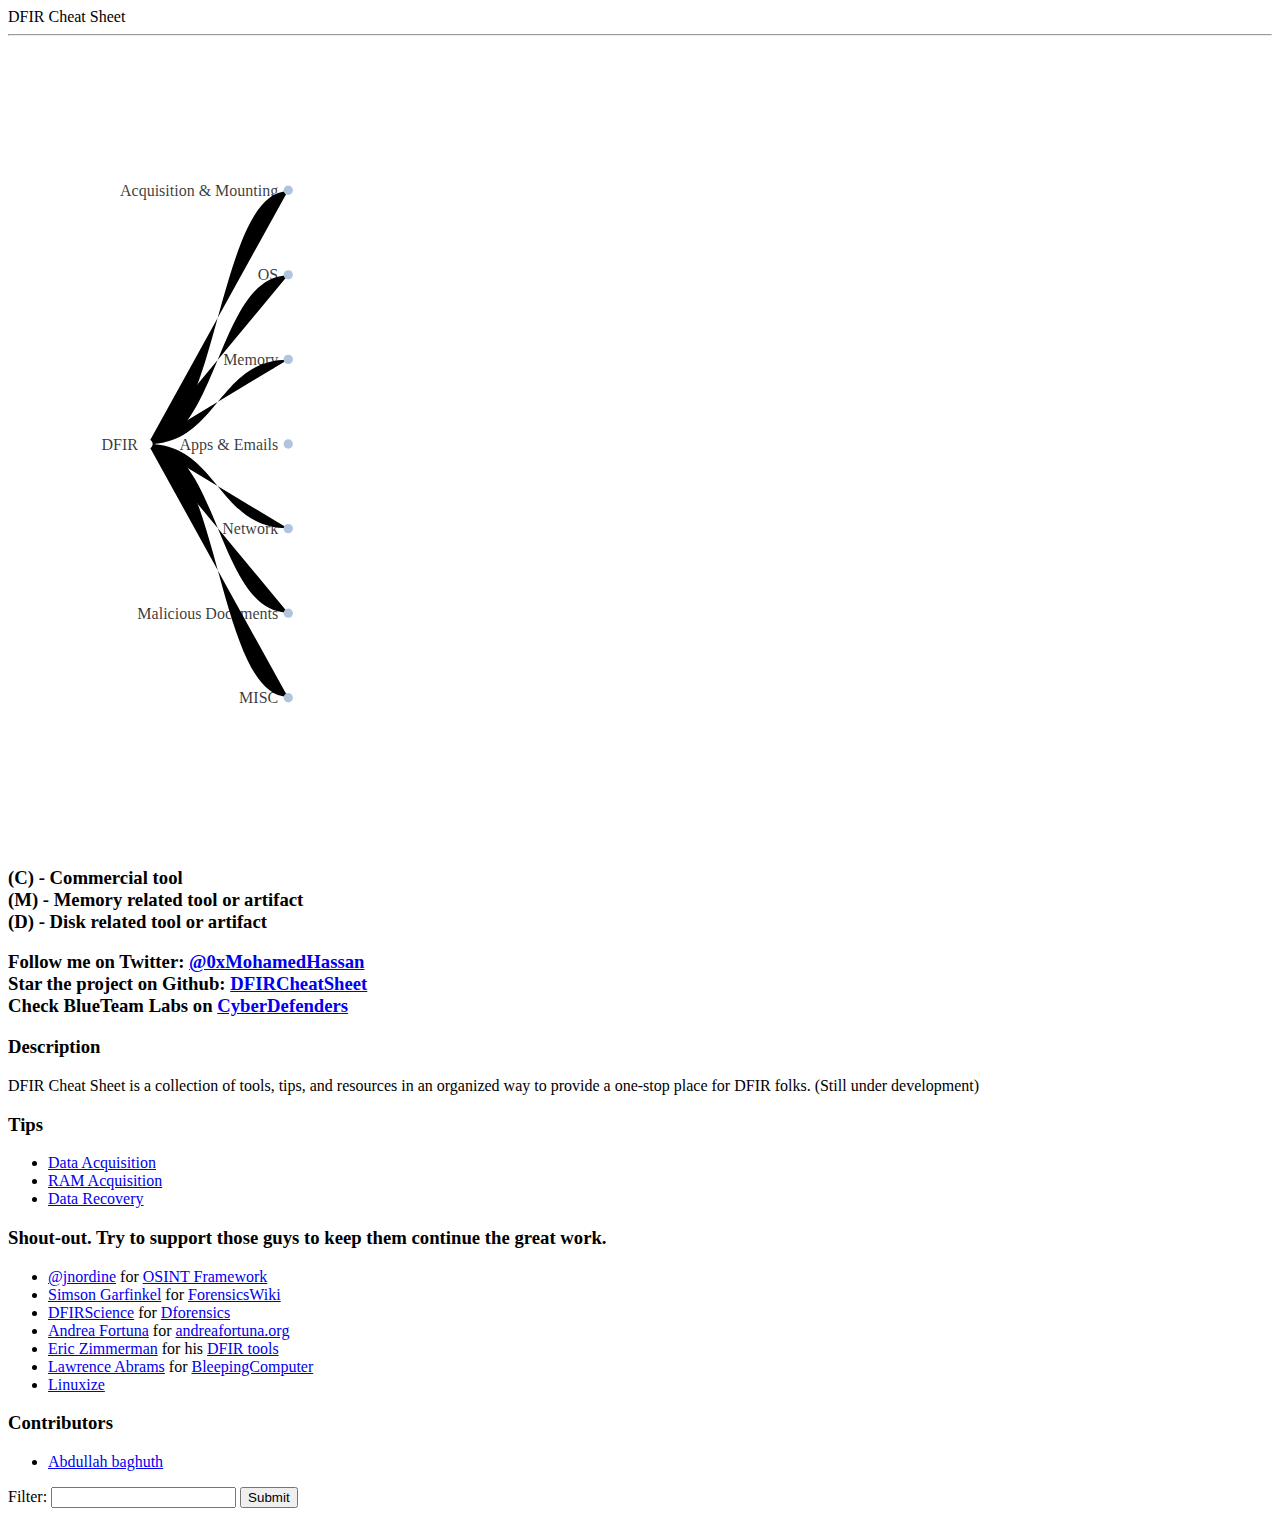
==== commit e8dd8738: "Update index.html" ====
--- a/index.html
+++ b/index.html
@@ -1,4 +1,27 @@
 <!DOCTYPE html><html lang="en"><head><meta http-equiv="Content-Type" content="text/html;charset=utf-8"><meta name="description" content="Collection of Digital forensics tools, tips, and resources"><meta name="twitter:card" content="summary_large_image"><meta name="twitter:description" content="collection of tools, tips, and resources in an organized way to provide a one-stop place for DFIR folks."><meta name="twitter:title" content="DFIR Cheat Sheet"><meta name="twitter:site" content="https://dfircheatsheet.github.io/"><meta name="twitter:image" content="https://raw.githubusercontent.com/dfircheatsheet/dfircheatsheet.github.io/main/summary.JPG"><meta name="twitter:creator" content="@0xMohamedHassan"><meta property="og:title" content="DFIR Cheat Sheet"><meta property="og:image" content="https://raw.githubusercontent.com/dfircheatsheet/dfircheatsheet.github.io/main/summary.JPG"><meta property="og:description" content="collection of tools, tips, and resources in an organized way to provide a one-stop place for DFIR folks.&quot; />"><meta property="og:url" content="https://dfircheatsheet.github.io/"><meta name="viewport" content="width=device-width,initial-scale=1"><link type="text/css" rel="stylesheet" href="css/arf.css"><link rel="apple-touch-icon" sizes="180x180" href="/favicons/apple-touch-icon.png"><link rel="icon" type="image/png" sizes="32x32" href="/favicons/favicon-32x32.png"><link rel="icon" type="image/png" sizes="16x16" href="/favicons/favicon-16x16.png"><link rel="manifest" href="/site.webmanifest"><h1 hidden>DFIR Cheat Sheet | collection of tools, tips, and resources</h1><script>d3=function(){function t(t){return t.target}function n(t){return t.source}function e(){}function r(t){return t}function u(){return!0}function i(t){return"function"==typeof t?t:function(){return t}}function a(t,n,e){return function(){var r=e.apply(n,arguments);return r===n?t:r}}function o(t){return null!=t&&!isNaN(t)}function c(t){return t.length}function l(t){return t.trim().replace(/\s+/g," ")}function f(t){for(var n=1;t*n%1;)n*=10;return n}function s(t){return 1===t.length?function(n,e){t(null==n?e:null)}:t}function h(t){return t.responseText}function g(t){return JSON.parse(t.responseText)}function p(t){var n=Rr.createRange();return n.selectNode(Rr.body),n.createContextualFragment(t.responseText)}function d(t){return t.responseXML}function m(){}function v(t){function n(){for(var n,e=r,u=-1,i=e.length;i>++u;)(n=e[u].on)&&n.apply(this,arguments);return t}var r=[],u=new e;return n.on=function(n,e){var i,a=u.get(n);return 2>arguments.length?a&&a.on:(a&&(a.on=null,r=r.slice(0,i=r.indexOf(a)).concat(r.slice(i+1)),u.remove(n)),e&&r.push(u.set(n,{on:e})),t)},n}function y(t,n){return n-(t?Math.ceil(Math.log(t)/Math.LN10):1)}function M(t){return t+""}function b(t){return function(n){return 0>=n?0:n>=1?1:t(n)}}function x(t){return function(n){return 1-t(1-n)}}function _(t){return function(n){return.5*(.5>n?t(2*n):2-t(2-2*n))}}function w(t){return t*t}function S(t){return t*t*t}function k(t){return 1-Math.cos(t*Lr/2)}function E(t){return Math.pow(2,10*(t-1))}function N(t){return 1-Math.sqrt(1-t*t)}function A(t){return 1/2.75>t?7.5625*t*t:2/2.75>t?7.5625*(t-=1.5/2.75)*t+.75:2.5/2.75>t?7.5625*(t-=2.25/2.75)*t+.9375:7.5625*(t-=2.625/2.75)*t+.984375}function T(){Hr.event.stopPropagation(),Hr.event.preventDefault()}function q(){for(var t,n=Hr.event;t=n.sourceEvent;)n=t;return n}function C(t){for(var n=new m,e=0,r=arguments.length;r>++e;)n[arguments[e]]=v(n);return n.of=function(e,r){return function(u){try{var i=u.sourceEvent=Hr.event;u.target=t,Hr.event=u,n[u.type].apply(e,r)}finally{Hr.event=i}}},n}function z(t){var n=[t.a,t.b],e=[t.c,t.d],r=L(n),u=D(n,e),i=L(function(t,n,e){return t[0]+=e*n[0],t[1]+=e*n[1],t}(e,n,-u))||0;n[0]*e[1]<e[0]*n[1]&&(n[0]*=-1,n[1]*=-1,r*=-1,u*=-1),this.rotate=(r?Math.atan2(n[1],n[0]):Math.atan2(-e[0],e[1]))*Pr,this.translate=[t.e,t.f],this.scale=[r,i],this.skew=i?Math.atan2(u,i)*Pr:0}function D(t,n){return t[0]*n[0]+t[1]*n[1]}function L(t){var n=Math.sqrt(D(t,t));return n&&(t[0]/=n,t[1]/=n),n}function F(t){return"transform"==t?Hr.interpolateTransform:Hr.interpolate}function H(t,n){return n=n-(t=+t)?1/(n-t):0,function(e){return(e-t)*n}}function j(t,n){return n=n-(t=+t)?1/(n-t):0,function(e){return Math.max(0,Math.min(1,(e-t)*n))}}function P(){}function R(t,n,e){return new O(t,n,e)}function O(t,n,e){this.r=t,this.g=n,this.b=e}function Y(t){return 16>t?"0"+Math.max(0,t).toString(16):Math.min(255,t).toString(16)}function U(t,n,e){var r,u,i,a=0,o=0,c=0;if(r=/([a-z]+)\((.*)\)/i.exec(t))switch(u=r[2].split(","),r[1]){case"hsl":return e(parseFloat(u[0]),parseFloat(u[1])/100,parseFloat(u[2])/100);case"rgb":return n(X(u[0]),X(u[1]),X(u[2]))}return(i=cu.get(t))?n(i.r,i.g,i.b):(null!=t&&"#"===t.charAt(0)&&(4===t.length?(a=t.charAt(1),a+=a,o=t.charAt(2),o+=o,c=t.charAt(3),c+=c):7===t.length&&(a=t.substring(1,3),o=t.substring(3,5),c=t.substring(5,7)),a=parseInt(a,16),o=parseInt(o,16),c=parseInt(c,16)),n(a,o,c))}function I(t,n,e){var r,u,i=Math.min(t/=255,n/=255,e/=255),a=Math.max(t,n,e),o=a-i,c=(a+i)/2;return o?(u=.5>c?o/(a+i):o/(2-a-i),r=t==a?(n-e)/o+(e>n?6:0):n==a?(e-t)/o+2:(t-n)/o+4,r*=60):u=r=0,B(r,u,c)}function V(t,n,e){var r=ut((.4124564*(t=Z(t))+.3575761*(n=Z(n))+.1804375*(e=Z(e)))/hu),u=ut((.2126729*t+.7151522*n+.072175*e)/gu);return Q(116*u-16,500*(r-u),200*(u-ut((.0193339*t+.119192*n+.9503041*e)/pu)))}function Z(t){return.04045>=(t/=255)?t/12.92:Math.pow((t+.055)/1.055,2.4)}function X(t){var n=parseFloat(t);return"%"===t.charAt(t.length-1)?Math.round(2.55*n):n}function B(t,n,e){return new $(t,n,e)}function $(t,n,e){this.h=t,this.s=n,this.l=e}function J(t,n,e){function r(t){return Math.round(255*function(t){return t>360?t-=360:0>t&&(t+=360),60>t?u+(i-u)*t/60:180>t?i:240>t?u+(i-u)*(240-t)/60:u}(t))}var u,i;return 0>(t%=360)&&(t+=360),n=0>n?0:n>1?1:n,u=2*(e=0>e?0:e>1?1:e)-(i=.5>=e?e*(1+n):e+n-e*n),R(r(t+120),r(t),r(t-120))}function G(t,n,e){return new K(t,n,e)}function K(t,n,e){this.h=t,this.c=n,this.l=e}function W(t,n,e){return Q(e,Math.cos(t*=jr)*n,Math.sin(t)*n)}function Q(t,n,e){return new tt(t,n,e)}function tt(t,n,e){this.l=t,this.a=n,this.b=e}function nt(t,n,e){var r=(t+16)/116,u=r+n/500,i=r-e/200;return R(it(3.2404542*(u=rt(u)*hu)-1.5371385*(r=rt(r)*gu)-.4985314*(i=rt(i)*pu)),it(-.969266*u+1.8760108*r+.041556*i),it(.0556434*u-.2040259*r+1.0572252*i))}function et(t,n,e){return G(Math.atan2(e,n)/Lr*180,Math.sqrt(n*n+e*e),t)}function rt(t){return t>.206893034?t*t*t:(t-4/29)/7.787037}function ut(t){return t>.008856?Math.pow(t,1/3):7.787037*t+4/29}function it(t){return Math.round(255*(.00304>=t?12.92*t:1.055*Math.pow(t,1/2.4)-.055))}function at(t){return Zr(t,xu),t}function ot(t){return function(){return mu(t,this)}}function ct(t){return function(){return vu(t,this)}}function lt(t,n){return t=Hr.ns.qualify(t),null==n?t.local?function(){this.removeAttributeNS(t.space,t.local)}:function(){this.removeAttribute(t)}:"function"==typeof n?t.local?function(){var e=n.apply(this,arguments);null==e?this.removeAttributeNS(t.space,t.local):this.setAttributeNS(t.space,t.local,e)}:function(){var e=n.apply(this,arguments);null==e?this.removeAttribute(t):this.setAttribute(t,e)}:t.local?function(){this.setAttributeNS(t.space,t.local,n)}:function(){this.setAttribute(t,n)}}function ft(t){return RegExp("(?:^|\\s+)"+Hr.requote(t)+"(?:\\s+|$)","g")}function st(t,n){var e=(t=t.trim().split(/\s+/).map(ht)).length;return"function"==typeof n?function(){for(var r=-1,u=n.apply(this,arguments);e>++r;)t[r](this,u)}:function(){for(var r=-1;e>++r;)t[r](this,n)}}function ht(t){var n=ft(t);return function(e,r){if(u=e.classList)return r?u.add(t):u.remove(t);var u=e.className,i=null!=u.baseVal,a=i?u.baseVal:u;r?(n.lastIndex=0,n.test(a)||(a=l(a+" "+t),i?u.baseVal=a:e.className=a)):a&&(a=l(a.replace(n," ")),i?u.baseVal=a:e.className=a)}}function gt(t,n,e){return null==n?function(){this.style.removeProperty(t)}:"function"==typeof n?function(){var r=n.apply(this,arguments);null==r?this.style.removeProperty(t):this.style.setProperty(t,r,e)}:function(){this.style.setProperty(t,n,e)}}function pt(t,n){return null==n?function(){delete this[t]}:"function"==typeof n?function(){var e=n.apply(this,arguments);null==e?delete this[t]:this[t]=e}:function(){this[t]=n}}function dt(t){return{__data__:t}}function mt(t){return function(){return bu(this,t)}}function vt(t){return arguments.length||(t=Hr.ascending),function(n,e){return!n-!e||t(n.__data__,e.__data__)}}function yt(t,n,e){function r(){var n=this[u];n&&(this.removeEventListener(t,n,n.$),delete this[u])}var u="__on"+t,i=t.indexOf(".");return i>0&&(t=t.substring(0,i)),n?function(){function i(t){var e=Hr.event;Hr.event=t,o[0]=a.__data__;try{n.apply(a,o)}finally{Hr.event=e}}var a=this,o=Vr(arguments);r.call(this),this.addEventListener(t,this[u]=i,i.$=e),i._=n}:r}function Mt(t,n){for(var e=0,r=t.length;r>e;e++)for(var u,i=t[e],a=0,o=i.length;o>a;a++)(u=i[a])&&n(u,a,e);return t}function bt(t){return Zr(t,wu),t}function xt(t,n){return Zr(t,ku),t.id=n,t}function _t(t,n,r,u){var i=t.__transition__||(t.__transition__={active:0,count:0}),a=i[r];if(!a){var o=u.time;return a=i[r]={tween:new e,event:Hr.dispatch("start","end"),time:o,ease:u.ease,delay:u.delay,duration:u.duration},++i.count,Hr.timer(function(e){function u(e){return i.active>r?l():(i.active=r,h.start.call(t,f,n),a.tween.forEach(function(e,r){(r=r.call(t,f,n))&&d.push(r)}),c(e)||Hr.timer(c,0,o),1)}function c(e){if(i.active!==r)return l();for(var u=(e-g)/p,a=s(u),o=d.length;o>0;)d[--o].call(t,a);return u>=1?(l(),h.end.call(t,f,n),1):void 0}function l(){return--i.count?delete i[r]:delete t.__transition__,1}var f=t.__data__,s=a.ease,h=a.event,g=a.delay,p=a.duration,d=[];return e>=g?u(e):Hr.timer(u,g,o),1},0,o),a}}function wt(t){return null==t&&(t=""),function(){this.textContent=t}}function St(t,n,e,r){var u=t.id;return Mt(t,"function"==typeof e?function(t,i,a){t.__transition__[u].tween.set(n,r(e.call(t,t.__data__,i,a)))}:(e=r(e),function(t){t.__transition__[u].tween.set(n,e)}))}function kt(){for(var t,n=Date.now(),e=zu;e;)(t=n-e.then)>=e.delay&&(e.flush=e.callback(t)),e=e.next;var r=Et()-n;r>24?(isFinite(r)&&(clearTimeout(Tu),Tu=setTimeout(kt,r)),Au=0):(Au=1,Du(kt))}function Et(){for(var t=null,n=zu,e=1/0;n;)n.flush?(delete Cu[n.callback.id],n=t?t.next=n.next:zu=n.next):(e=Math.min(e,n.then+n.delay),n=(t=n).next);return e}function Nt(t,n){var e=t.ownerSVGElement||t;if(e.createSVGPoint){var r=e.createSVGPoint();if(0>Lu&&(Or.scrollX||Or.scrollY)){var u=(e=Hr.select(Rr.body).append("svg").style("position","absolute").style("top",0).style("left",0))[0][0].getScreenCTM();Lu=!(u.f||u.e),e.remove()}return Lu?(r.x=n.pageX,r.y=n.pageY):(r.x=n.clientX,r.y=n.clientY),[(r=r.matrixTransform(t.getScreenCTM().inverse())).x,r.y]}var i=t.getBoundingClientRect();return[n.clientX-i.left-t.clientLeft,n.clientY-i.top-t.clientTop]}function At(){}function Tt(t){var n=t[0],e=t[t.length-1];return e>n?[n,e]:[e,n]}function qt(t){return t.rangeExtent?t.rangeExtent():Tt(t.range())}function Ct(t,n){var e,r=0,u=t.length-1,i=t[r],a=t[u];return i>a&&(e=r,r=u,u=e,e=i,i=a,a=e),(n=n(a-i))&&(t[r]=n.floor(i),t[u]=n.ceil(a)),t}function zt(){return Math}function Dt(t,n,e,r){function u(){var u=Math.min(t.length,n.length)>2?Ot:Rt,c=r?j:H;return a=u(t,n,c,e),o=u(n,t,c,Hr.interpolate),i}function i(t){return a(t)}var a,o;return i.invert=function(t){return o(t)},i.domain=function(n){return arguments.length?(t=n.map(Number),u()):t},i.range=function(t){return arguments.length?(n=t,u()):n},i.rangeRound=function(t){return i.range(t).interpolate(Hr.interpolateRound)},i.clamp=function(t){return arguments.length?(r=t,u()):r},i.interpolate=function(t){return arguments.length?(e=t,u()):e},i.ticks=function(n){return jt(t,n)},i.tickFormat=function(n){return Pt(t,n)},i.nice=function(){return Ct(t,Ft),u()},i.copy=function(){return Dt(t,n,e,r)},u()}function Lt(t,n){return Hr.rebind(t,n,"range","rangeRound","interpolate","clamp")}function Ft(t){return(t=Math.pow(10,Math.round(Math.log(t)/Math.LN10)-1))&&{floor:function(n){return Math.floor(n/t)*t},ceil:function(n){return Math.ceil(n/t)*t}}}function Ht(t,n){var e=Tt(t),r=e[1]-e[0],u=Math.pow(10,Math.floor(Math.log(r/n)/Math.LN10)),i=n/r*u;return.15>=i?u*=10:.35>=i?u*=5:.75>=i&&(u*=2),e[0]=Math.ceil(e[0]/u)*u,e[1]=Math.floor(e[1]/u)*u+.5*u,e[2]=u,e}function jt(t,n){return Hr.range.apply(Hr,Ht(t,n))}function Pt(t,n){return Hr.format(",."+Math.max(0,-Math.floor(Math.log(Ht(t,n)[2])/Math.LN10+.01))+"f")}function Rt(t,n,e,r){var u=e(t[0],t[1]),i=r(n[0],n[1]);return function(t){return i(u(t))}}function Ot(t,n,e,r){var u=[],i=[],a=0,o=Math.min(t.length,n.length)-1;for(t[o]<t[0]&&(t=t.slice().reverse(),n=n.slice().reverse());o>=++a;)u.push(e(t[a-1],t[a])),i.push(r(n[a-1],n[a]));return function(n){var e=Hr.bisect(t,n,1,o)-1;return i[e](u[e](n))}}function Yt(t,n){function e(e){return t(n(e))}var r=n.pow;return e.invert=function(n){return r(t.invert(n))},e.domain=function(u){return arguments.length?(n=0>u[0]?It:Ut,r=n.pow,t.domain(u.map(n)),e):t.domain().map(r)},e.nice=function(){return t.domain(Ct(t.domain(),zt)),e},e.ticks=function(){var e=Tt(t.domain()),u=[];if(e.every(isFinite)){var i=Math.floor(e[0]),a=Math.ceil(e[1]),o=r(e[0]),c=r(e[1]);if(n===It)for(u.push(r(i));a>i++;)for(var l=9;l>0;l--)u.push(r(i)*l);else{for(;a>i;i++)for(l=1;10>l;l++)u.push(r(i)*l);u.push(r(i))}for(i=0;o>u[i];i++);for(a=u.length;u[a-1]>c;a--);u=u.slice(i,a)}return u},e.tickFormat=function(t,u){if(2>arguments.length&&(u=Fu),!arguments.length)return u;var i,a=Math.max(.1,t/e.ticks().length),o=n===It?(i=-1e-12,Math.floor):(i=1e-12,Math.ceil);return function(t){return a>=t/r(o(n(t)+i))?u(t):""}},e.copy=function(){return Yt(t.copy(),n)},Lt(e,t)}function Ut(t){return Math.log(0>t?0:t)/Math.LN10}function It(t){return-Math.log(t>0?0:-t)/Math.LN10}function Vt(t,n){function e(n){return t(r(n))}var r=Zt(n),u=Zt(1/n);return e.invert=function(n){return u(t.invert(n))},e.domain=function(n){return arguments.length?(t.domain(n.map(r)),e):t.domain().map(u)},e.ticks=function(t){return jt(e.domain(),t)},e.tickFormat=function(t){return Pt(e.domain(),t)},e.nice=function(){return e.domain(Ct(e.domain(),Ft))},e.exponent=function(t){if(!arguments.length)return n;var i=e.domain();return r=Zt(n=t),u=Zt(1/n),e.domain(i)},e.copy=function(){return Vt(t.copy(),n)},Lt(e,t)}function Zt(t){return function(n){return 0>n?-Math.pow(-n,t):Math.pow(n,t)}}function Xt(t,n){function r(n){return a[((i.get(n)||i.set(n,t.push(n)))-1)%a.length]}function u(n,e){return Hr.range(t.length).map(function(t){return n+e*t})}var i,a,o;return r.domain=function(u){if(!arguments.length)return t;t=[],i=new e;for(var a,o=-1,c=u.length;c>++o;)i.has(a=u[o])||i.set(a,t.push(a));return r[n.t].apply(r,n.a)},r.range=function(t){return arguments.length?(a=t,o=0,n={t:"range",a:arguments},r):a},r.rangePoints=function(e,i){2>arguments.length&&(i=0);var c=e[0],l=e[1],f=(l-c)/(Math.max(1,t.length-1)+i);return a=u(2>t.length?(c+l)/2:c+f*i/2,f),o=0,n={t:"rangePoints",a:arguments},r},r.rangeBands=function(e,i,c){2>arguments.length&&(i=0),3>arguments.length&&(c=i);var l=e[1]<e[0],f=e[l-0],s=e[1-l],h=(s-f)/(t.length-i+2*c);return a=u(f+h*c,h),l&&a.reverse(),o=h*(1-i),n={t:"rangeBands",a:arguments},r},r.rangeRoundBands=function(e,i,c){2>arguments.length&&(i=0),3>arguments.length&&(c=i);var l=e[1]<e[0],f=e[l-0],s=e[1-l],h=Math.floor((s-f)/(t.length-i+2*c)),g=s-f-(t.length-i)*h;return a=u(f+Math.round(g/2),h),l&&a.reverse(),o=Math.round(h*(1-i)),n={t:"rangeRoundBands",a:arguments},r},r.rangeBand=function(){return o},r.rangeExtent=function(){return Tt(n.a[0])},r.copy=function(){return Xt(t,n)},r.domain(t)}function Bt(t,n){function e(){var e=0,i=n.length;for(u=[];i>++e;)u[e-1]=Hr.quantile(t,e/i);return r}function r(t){return isNaN(t=+t)?NaN:n[Hr.bisect(u,t)]}var u;return r.domain=function(n){return arguments.length?(t=n.filter(function(t){return!isNaN(t)}).sort(Hr.ascending),e()):t},r.range=function(t){return arguments.length?(n=t,e()):n},r.quantiles=function(){return u},r.copy=function(){return Bt(t,n)},e()}function $t(t,n,e){function r(n){return e[Math.max(0,Math.min(a,Math.floor(i*(n-t))))]}function u(){return i=e.length/(n-t),a=e.length-1,r}var i,a;return r.domain=function(e){return arguments.length?(t=+e[0],n=+e[e.length-1],u()):[t,n]},r.range=function(t){return arguments.length?(e=t,u()):e},r.copy=function(){return $t(t,n,e)},u()}function Jt(t,n){function e(e){return n[Hr.bisect(t,e)]}return e.domain=function(n){return arguments.length?(t=n,e):t},e.range=function(t){return arguments.length?(n=t,e):n},e.copy=function(){return Jt(t,n)},e}function Gt(t){function n(t){return+t}return n.invert=n,n.domain=n.range=function(e){return arguments.length?(t=e.map(n),n):t},n.ticks=function(n){return jt(t,n)},n.tickFormat=function(n){return Pt(t,n)},n.copy=function(){return Gt(t)},n}function Kt(t){return t.innerRadius}function Wt(t){return t.outerRadius}function Qt(t){return t.startAngle}function tn(t){return t.endAngle}function nn(t){function n(n){function u(){f.push("M",o(t(s),l))}for(var c,f=[],s=[],h=-1,g=n.length,p=i(e),d=i(r);g>++h;)a.call(this,c=n[h],h)?s.push([+p.call(this,c,h),+d.call(this,c,h)]):s.length&&(u(),s=[]);return s.length&&u(),f.length?f.join(""):null}var e=en,r=rn,a=u,o=un,c=o.key,l=.7;return n.x=function(t){return arguments.length?(e=t,n):e},n.y=function(t){return arguments.length?(r=t,n):r},n.defined=function(t){return arguments.length?(a=t,n):a},n.interpolate=function(t){return arguments.length?(c="function"==typeof t?o=t:(o=Uu.get(t)||un).key,n):c},n.tension=function(t){return arguments.length?(l=t,n):l},n}function en(t){return t[0]}function rn(t){return t[1]}function un(t){return t.join("L")}function an(t){for(var n=0,e=t.length,r=t[0],u=[r[0],",",r[1]];e>++n;)u.push("V",(r=t[n])[1],"H",r[0]);return u.join("")}function on(t){for(var n=0,e=t.length,r=t[0],u=[r[0],",",r[1]];e>++n;)u.push("H",(r=t[n])[0],"V",r[1]);return u.join("")}function cn(t,n){if(1>n.length||t.length!=n.length&&t.length!=n.length+2)return un(t);var e=t.length!=n.length,r="",u=t[0],i=t[1],a=n[0],o=a,c=1;if(e&&(r+="Q"+(i[0]-2*a[0]/3)+","+(i[1]-2*a[1]/3)+","+i[0]+","+i[1],u=t[1],c=2),n.length>1){o=n[1],i=t[c],c++,r+="C"+(u[0]+a[0])+","+(u[1]+a[1])+","+(i[0]-o[0])+","+(i[1]-o[1])+","+i[0]+","+i[1];for(var l=2;n.length>l;l++,c++)i=t[c],o=n[l],r+="S"+(i[0]-o[0])+","+(i[1]-o[1])+","+i[0]+","+i[1]}if(e){var f=t[c];r+="Q"+(i[0]+2*o[0]/3)+","+(i[1]+2*o[1]/3)+","+f[0]+","+f[1]}return r}function ln(t,n){for(var e,r=[],u=(1-n)/2,i=t[0],a=t[1],o=1,c=t.length;c>++o;)e=i,i=a,a=t[o],r.push([u*(a[0]-e[0]),u*(a[1]-e[1])]);return r}function fn(t){if(3>t.length)return un(t);var n=1,e=t.length,r=t[0],u=r[0],i=r[1],a=[u,u,u,(r=t[1])[0]],o=[i,i,i,r[1]],c=[u,",",i];for(hn(c,a,o);e>++n;)r=t[n],a.shift(),a.push(r[0]),o.shift(),o.push(r[1]),hn(c,a,o);for(n=-1;2>++n;)a.shift(),a.push(r[0]),o.shift(),o.push(r[1]),hn(c,a,o);return c.join("")}function sn(t,n){return t[0]*n[0]+t[1]*n[1]+t[2]*n[2]+t[3]*n[3]}function hn(t,n,e){t.push("C",sn(Iu,n),",",sn(Iu,e),",",sn(Vu,n),",",sn(Vu,e),",",sn(Zu,n),",",sn(Zu,e))}function gn(t,n){return(n[1]-t[1])/(n[0]-t[0])}function pn(t){for(var n,e,r,u,i=[],a=function(t){for(var n=0,e=t.length-1,r=[],u=t[0],i=t[1],a=r[0]=gn(u,i);e>++n;)r[n]=(a+(a=gn(u=i,i=t[n+1])))/2;return r[n]=a,r}(t),o=-1,c=t.length-1;c>++o;)n=gn(t[o],t[o+1]),1e-6>Math.abs(n)?a[o]=a[o+1]=0:(u=(e=a[o]/n)*e+(r=a[o+1]/n)*r)>9&&(u=3*n/Math.sqrt(u),a[o]=u*e,a[o+1]=u*r);for(o=-1;c>=++o;)u=(t[Math.min(c,o+1)][0]-t[Math.max(0,o-1)][0])/(6*(1+a[o]*a[o])),i.push([u||0,a[o]*u||0]);return i}function dn(t){for(var n,e,r,u=-1,i=t.length;i>++u;)e=(n=t[u])[0],r=n[1]+Ou,n[0]=e*Math.cos(r),n[1]=e*Math.sin(r);return t}function mn(t){function n(n){function u(){m.push("M",l(t(y),g),h,s(t(v.reverse()),g),"Z")}for(var f,p,d,m=[],v=[],y=[],M=-1,b=n.length,x=i(e),_=i(a),w=e===r?function(){return p}:i(r),S=a===o?function(){return d}:i(o);b>++M;)c.call(this,f=n[M],M)?(v.push([p=+x.call(this,f,M),d=+_.call(this,f,M)]),y.push([+w.call(this,f,M),+S.call(this,f,M)])):v.length&&(u(),v=[],y=[]);return v.length&&u(),m.length?m.join(""):null}var e=en,r=en,a=0,o=rn,c=u,l=un,f=l.key,s=l,h="L",g=.7;return n.x=function(t){return arguments.length?(e=r=t,n):r},n.x0=function(t){return arguments.length?(e=t,n):e},n.x1=function(t){return arguments.length?(r=t,n):r},n.y=function(t){return arguments.length?(a=o=t,n):o},n.y0=function(t){return arguments.length?(a=t,n):a},n.y1=function(t){return arguments.length?(o=t,n):o},n.defined=function(t){return arguments.length?(c=t,n):c},n.interpolate=function(t){return arguments.length?(f="function"==typeof t?l=t:(l=Uu.get(t)||un).key,s=l.reverse||l,h=l.closed?"M":"L",n):f},n.tension=function(t){return arguments.length?(g=t,n):g},n}function vn(t){return t.radius}function yn(t){return[t.x,t.y]}function Mn(t){return function(){var n=t.apply(this,arguments),e=n[0],r=n[1]+Ou;return[e*Math.cos(r),e*Math.sin(r)]}}function bn(){return 64}function xn(){return"circle"}function _n(t){var n=Math.sqrt(t/Lr);return"M0,"+n+"A"+n+","+n+" 0 1,1 0,"+-n+"A"+n+","+n+" 0 1,1 0,"+n+"Z"}function wn(t,n){t.attr("transform",function(t){return"translate("+n(t)+",0)"})}function Sn(t,n){t.attr("transform",function(t){return"translate(0,"+n(t)+")"})}function kn(t){for(var n=t.source,e=t.target,r=function(t,n){if(t===n)return t;for(var e=En(t),r=En(n),u=e.pop(),i=r.pop(),a=null;u===i;)a=u,u=e.pop(),i=r.pop();return a}(n,e),u=[n];n!==r;)n=n.parent,u.push(n);for(var i=u.length;e!==r;)u.splice(i,0,e),e=e.parent;return u}function En(t){for(var n=[],e=t.parent;null!=e;)n.push(t),t=e,e=e.parent;return n.push(t),n}function Nn(t){t.fixed|=2}function An(t){t.fixed&=-7}function Tn(t){t.fixed|=4,t.px=t.x,t.py=t.y}function qn(t){t.fixed&=-5}function Cn(t,n,e){var r=0,u=0;if(t.charge=0,!t.leaf)for(var i,a=t.nodes,o=a.length,c=-1;o>++c;)null!=(i=a[c])&&(Cn(i,n,e),t.charge+=i.charge,r+=i.charge*i.cx,u+=i.charge*i.cy);if(t.point){t.leaf||(t.point.x+=Math.random()-.5,t.point.y+=Math.random()-.5);var l=n*e[t.point.index];t.charge+=t.pointCharge=l,r+=l*t.point.x,u+=l*t.point.y}t.cx=r/t.charge,t.cy=u/t.charge}function zn(t){return t.x}function Dn(t){return t.y}function Ln(t,n,e){t.y0=n,t.y=e}function Fn(t){return Hr.range(t.length)}function Hn(t){for(var n=-1,e=t[0].length,r=[];e>++n;)r[n]=0;return r}function jn(t){for(var n,e=1,r=0,u=t[0][1],i=t.length;i>e;++e)(n=t[e][1])>u&&(r=e,u=n);return r}function Pn(t){return t.reduce(Rn,0)}function Rn(t,n){return t+n[1]}function On(t,n){return Yn(t,Math.ceil(Math.log(n.length)/Math.LN2+1))}function Yn(t,n){for(var e=-1,r=+t[0],u=(t[1]-r)/n,i=[];n>=++e;)i[e]=u*e+r;return i}function Un(t){return[Hr.min(t),Hr.max(t)]}function In(t,n){return Hr.rebind(t,n,"sort","children","value"),t.nodes=t,t.links=Bn,t}function Vn(t){return t.children}function Zn(t){return t.value}function Xn(t,n){return n.value-t.value}function Bn(t){return Hr.merge(t.map(function(t){return(t.children||[]).map(function(n){return{source:t,target:n}})}))}function $n(t,n){return t.value-n.value}function Jn(t,n){var e=t._pack_next;t._pack_next=n,n._pack_prev=t,n._pack_next=e,e._pack_prev=n}function Gn(t,n){t._pack_next=n,n._pack_prev=t}function Kn(t,n){var e=n.x-t.x,r=n.y-t.y,u=t.r+n.r;return u*u-e*e-r*r>.001}function Wn(t){function n(t){f=Math.min(t.x-t.r,f),s=Math.max(t.x+t.r,s),h=Math.min(t.y-t.r,h),g=Math.max(t.y+t.r,g)}if((e=t.children)&&(l=e.length)){var e,r,u,i,a,o,c,l,f=1/0,s=-1/0,h=1/0,g=-1/0;if(e.forEach(Qn),(r=e[0]).x=-r.r,r.y=0,n(r),l>1&&((u=e[1]).x=u.r,u.y=0,n(u),l>2))for(ee(r,u,i=e[2]),n(i),Jn(r,i),r._pack_prev=i,Jn(i,u),u=r._pack_next,a=3;l>a;a++){ee(r,u,i=e[a]);var p=0,d=1,m=1;for(o=u._pack_next;o!==u;o=o._pack_next,d++)if(Kn(o,i)){p=1;break}if(1==p)for(c=r._pack_prev;c!==o._pack_prev&&!Kn(c,i);c=c._pack_prev,m++);p?(m>d||d==m&&u.r<r.r?Gn(r,u=o):Gn(r=c,u),a--):(Jn(r,i),u=i,n(i))}var v=(f+s)/2,y=(h+g)/2,M=0;for(a=0;l>a;a++)(i=e[a]).x-=v,i.y-=y,M=Math.max(M,i.r+Math.sqrt(i.x*i.x+i.y*i.y));t.r=M,e.forEach(te)}}function Qn(t){t._pack_next=t._pack_prev=t}function te(t){delete t._pack_next,delete t._pack_prev}function ne(t,n,e,r){var u=t.children;if(t.x=n+=r*t.x,t.y=e+=r*t.y,t.r*=r,u)for(var i=-1,a=u.length;a>++i;)ne(u[i],n,e,r)}function ee(t,n,e){var r=t.r+e.r,u=n.x-t.x,i=n.y-t.y;if(r&&(u||i)){var a=n.r+e.r,o=u*u+i*i,c=.5+((r*=r)-(a*=a))/(2*o),l=Math.sqrt(Math.max(0,2*a*(r+o)-(r-=o)*r-a*a))/(2*o);e.x=t.x+c*u+l*i,e.y=t.y+c*i-l*u}else e.x=t.x+r,e.y=t.y}function re(t){var n=t.children;return n&&n.length?re(n[0]):t}function ue(t){var n,e=t.children;return e&&(n=e.length)?ue(e[n-1]):t}function ie(t,n){return t.parent==n.parent?1:2}function ae(t){var n=t.children;return n&&n.length?n[0]:t._tree.thread}function oe(t){var n,e=t.children;return e&&(n=e.length)?e[n-1]:t._tree.thread}function ce(t,n){var e=t.children;if(e&&(u=e.length))for(var r,u,i=-1;u>++i;)n(r=ce(e[i],n),t)>0&&(t=r);return t}function le(t,n){return t.x-n.x}function fe(t,n){return n.x-t.x}function se(t,n){return t.depth-n.depth}function he(t,n){!function e(t,r){var u=t.children;if(u&&(a=u.length))for(var i,a,o=null,c=-1;a>++c;)e(i=u[c],o),o=i;n(t,r)}(t,null)}function ge(t,n,e){t=t._tree;var r=e/((n=n._tree).number-t.number);t.change+=r,n.change-=r,n.shift+=e,n.prelim+=e,n.mod+=e}function pe(t,n,e){return t._tree.ancestor.parent==n.parent?t._tree.ancestor:e}function de(t){return{x:t.x,y:t.y,dx:t.dx,dy:t.dy}}function me(t,n){var e=t.x+n[3],r=t.y+n[0],u=t.dx-n[1]-n[3],i=t.dy-n[0]-n[2];return 0>u&&(e+=u/2,u=0),0>i&&(r+=i/2,i=0),{x:e,y:r,dx:u,dy:i}}function ve(t,n){function e(t,e){return Hr.xhr(t,n,e).response(r)}function r(t){return e.parse(t.responseText)}function u(n){return n.map(i).join(t)}function i(t){return a.test(t)?'"'+t.replace(/\"/g,'""')+'"':t}var a=RegExp('["'+t+"\n]"),o=t.charCodeAt(0);return e.parse=function(t){var n;return e.parseRows(t,function(t){return n?n(t):void(n=Function("d","return {"+t.map(function(t,n){return JSON.stringify(t)+": d["+n+"]"}).join(",")+"}"))})},e.parseRows=function(t,n){function e(){if(f>=l)return a;if(u)return u=!1,i;var n=f;if(34===t.charCodeAt(n)){for(var e=n;l>e++;)if(34===t.charCodeAt(e)){if(34!==t.charCodeAt(e+1))break;++e}return f=e+2,13===(r=t.charCodeAt(e+1))?(u=!0,10===t.charCodeAt(e+2)&&++f):10===r&&(u=!0),t.substring(n+1,e).replace(/""/g,'"')}for(;l>f;){var r,c=1;if(10===(r=t.charCodeAt(f++)))u=!0;else if(13===r)u=!0,10===t.charCodeAt(f)&&(++f,++c);else if(r!==o)continue;return t.substring(n,f-c)}return t.substring(n)}for(var r,u,i={},a={},c=[],l=t.length,f=0,s=0;(r=e())!==a;){for(var h=[];r!==i&&r!==a;)h.push(r),r=e();(!n||(h=n(h,s++)))&&c.push(h)}return c},e.format=function(t){return t.map(u).join("\n")},e}function ye(t,n){ci.hasOwnProperty(t.type)&&ci[t.type](t,n)}function Me(t,n,e){var r,u=-1,i=t.length-e;for(n.lineStart();i>++u;)r=t[u],n.point(r[0],r[1]);n.lineEnd()}function be(t,n){var e=-1,r=t.length;for(n.polygonStart();r>++e;)Me(t[e],n,1);n.polygonEnd()}function xe(t){return[Math.atan2(t[1],t[0]),Math.asin(Math.max(-1,Math.min(1,t[2])))]}function _e(t,n){return Fr>Math.abs(t[0]-n[0])&&Fr>Math.abs(t[1]-n[1])}function we(t){var n=t[0],e=t[1],r=Math.cos(e);return[r*Math.cos(n),r*Math.sin(n),Math.sin(e)]}function Se(t,n){return t[0]*n[0]+t[1]*n[1]+t[2]*n[2]}function ke(t,n){return[t[1]*n[2]-t[2]*n[1],t[2]*n[0]-t[0]*n[2],t[0]*n[1]-t[1]*n[0]]}function Ee(t,n){t[0]+=n[0],t[1]+=n[1],t[2]+=n[2]}function Ne(t,n){return[t[0]*n,t[1]*n,t[2]*n]}function Ae(t){function n(n){function r(e,r){e=t(e,r),n.point(e[0],e[1])}function i(){f=NaN,d.point=a,n.lineStart()}function a(r,i){var a=we([r,i]),o=t(r,i);e(f,s,l,h,g,p,f=o[0],s=o[1],l=r,h=a[0],g=a[1],p=a[2],u,n),n.point(f,s)}function o(){d.point=r,n.lineEnd()}function c(){var t,r,c,m,v,y;i(),d.point=function(n,e){a(t=n,e),r=f,c=s,m=h,v=g,y=p,d.point=a},d.lineEnd=function(){e(f,s,l,h,g,p,r,c,t,m,v,y,u,n),d.lineEnd=o,o()}}var l,f,s,h,g,p,d={point:r,lineStart:i,lineEnd:o,polygonStart:function(){n.polygonStart(),d.lineStart=c},polygonEnd:function(){n.polygonEnd(),d.lineStart=i}};return d}function e(n,u,i,a,o,c,l,f,s,h,g,p,d,m){var v=l-n,y=f-u,M=v*v+y*y;if(M>4*r&&d--){var b=a+h,x=o+g,_=c+p,w=Math.sqrt(b*b+x*x+_*_),S=Math.asin(_/=w),k=Fr>Math.abs(Math.abs(_)-1)?(i+s)/2:Math.atan2(x,b),E=t(k,S),N=E[0],A=E[1],T=N-n,q=A-u,C=y*T-v*q;(C*C/M>r||Math.abs((v*T+y*q)/M-.5)>.3)&&(e(n,u,i,a,o,c,N,A,k,b/=w,x/=w,_,d,m),m.point(N,A),e(N,A,k,b,x,_,l,f,s,h,g,p,d,m))}}var r=.5,u=16;return n.precision=function(t){return arguments.length?(u=(r=t*t)>0&&16,n):Math.sqrt(r)},n}function Te(t,n){function e(t,n){var e=Math.sqrt(i-2*u*Math.sin(n))/u;return[e*Math.sin(t*=u),a-e*Math.cos(t)]}var r=Math.sin(t),u=(r+Math.sin(n))/2,i=1+r*(2*u-r),a=Math.sqrt(i)/u;return e.invert=function(t,n){var e=a-n;return[Math.atan2(t,e)/u,Math.asin((i-(t*t+e*e)*u*u)/(2*u))]},e}function qe(t){function n(t,n){r>t&&(r=t),t>i&&(i=t),u>n&&(u=n),n>a&&(a=n)}function e(){o.point=o.lineEnd=At}var r,u,i,a,o={point:n,lineStart:At,lineEnd:At,polygonStart:function(){o.lineEnd=e},polygonEnd:function(){o.point=n}};return function(n){return a=i=-(r=u=1/0),Hr.geo.stream(n,t(o)),[[r,u],[i,a]]}}function Ce(t,n){if(!si){++hi,t*=jr;var e=Math.cos(n*=jr);gi+=(e*Math.cos(t)-gi)/hi,pi+=(e*Math.sin(t)-pi)/hi,di+=(Math.sin(n)-di)/hi}}function ze(){var t,n;si=1,De(),si=2;var e=mi.point;mi.point=function(r,u){e(t=r,n=u)},mi.lineEnd=function(){mi.point(t,n),Le(),mi.lineEnd=Le}}function De(){function t(t,u){t*=jr;var i=Math.cos(u*=jr),a=i*Math.cos(t),o=i*Math.sin(t),c=Math.sin(u),l=Math.atan2(Math.sqrt((l=e*c-r*o)*l+(l=r*a-n*c)*l+(l=n*o-e*a)*l),n*a+e*o+r*c);hi+=l,gi+=l*(n+(n=a)),pi+=l*(e+(e=o)),di+=l*(r+(r=c))}var n,e,r;si>1||(1>si&&(si=1,hi=gi=pi=di=0),mi.point=function(u,i){u*=jr;var a=Math.cos(i*=jr);n=a*Math.cos(u),e=a*Math.sin(u),r=Math.sin(i),mi.point=t})}function Le(){mi.point=Ce}function Fe(t,n){var e=Math.cos(t),r=Math.sin(t);return function(u,i,a,o){null!=u?(u=He(e,u),i=He(e,i),(a>0?i>u:u>i)&&(u+=2*a*Lr)):(u=t+2*a*Lr,i=t);for(var c,l=a*n,f=u;a>0?f>i:i>f;f-=l)o.point((c=xe([e,-r*Math.cos(f),-r*Math.sin(f)]))[0],c[1])}}function He(t,n){var e=we(n);e[0]-=t,function(t){var n=Math.sqrt(t[0]*t[0]+t[1]*t[1]+t[2]*t[2]);t[0]/=n,t[1]/=n,t[2]/=n}(e);var r=Math.acos(Math.max(-1,Math.min(1,-e[1])));return((0>-e[2]?-r:r)+2*Math.PI-Fr)%(2*Math.PI)}function je(t,n,e){return function(r){function u(n,e){t(n,e)&&r.point(n,e)}function i(t,n){m.point(t,n)}function a(){v.point=i,m.lineStart()}function o(){v.point=u,m.lineEnd()}function c(t,n){M.point(t,n),d.push([t,n])}function l(){M.lineStart(),d=[]}function f(){c(d[0][0],d[0][1]),M.lineEnd();var t,n=M.clean(),e=y.buffer();if(!(i=e.length))return p=!0,g+=Ye(d,-1),void(d=null);if(d=null,1&n){t=e[0],h+=Ye(t,1);var u,i=t.length-1,a=-1;for(r.lineStart();i>++a;)r.point((u=t[a])[0],u[1]);r.lineEnd()}else i>1&&2&n&&e.push(e.pop().concat(e.shift())),s.push(e.filter(Oe))}var s,h,g,p,d,m=n(r),v={point:u,lineStart:a,lineEnd:o,polygonStart:function(){v.point=c,v.lineStart=l,v.lineEnd=f,p=!1,g=h=0,s=[],r.polygonStart()},polygonEnd:function(){v.point=u,v.lineStart=a,v.lineEnd=o,(s=Hr.merge(s)).length?function(t,n,e){var r=[],u=[];if(t.forEach(function(t){if(!(1>=(n=t.length))){var n,i=t[0],a=t[n-1];if(_e(i,a)){e.lineStart();for(var o=0;n>o;++o)e.point((i=t[o])[0],i[1]);return void e.lineEnd()}var c={point:i,points:t,other:null,visited:!1,entry:!0,subject:!0},l={point:i,points:[i],other:c,visited:!1,entry:!1,subject:!1};c.other=l,r.push(c),u.push(l),l={point:a,points:[a],other:c={point:a,points:[a],other:null,visited:!1,entry:!1,subject:!0},visited:!1,entry:!0,subject:!1},c.other=l,r.push(c),u.push(l)}}),u.sort(Re),Pe(r),Pe(u),r.length)for(var i,a,o,c=r[0];;){for(i=c;i.visited;)if((i=i.next)===c)return;a=i.points,e.lineStart();do{if(i.visited=i.other.visited=!0,i.entry){if(i.subject)for(var l=0;a.length>l;l++)e.point((o=a[l])[0],o[1]);else n(i.point,i.next.point,1,e);i=i.next}else{if(i.subject)for(l=(a=i.prev.points).length;--l>=0;)e.point((o=a[l])[0],o[1]);else n(i.point,i.prev.point,-1,e);i=i.prev}a=(i=i.other).points}while(!i.visited);e.lineEnd()}}(s,e,r):(-Fr>h||p&&-Fr>g)&&(r.lineStart(),e(null,null,1,r),r.lineEnd()),r.polygonEnd(),s=null},sphere:function(){r.polygonStart(),r.lineStart(),e(null,null,1,r),r.lineEnd(),r.polygonEnd()}},y=function(){var t,n=[];return{lineStart:function(){n.push(t=[])},point:function(n,e){t.push([n,e])},lineEnd:At,buffer:function(){var e=n;return n=[],t=null,e}}}(),M=n(y);return v}}function Pe(t){if(n=t.length){for(var n,e,r=0,u=t[0];n>++r;)u.next=e=t[r],e.prev=u,u=e;u.next=e=t[0],e.prev=u}}function Re(t,n){return(0>(t=t.point)[0]?t[1]-Lr/2-Fr:Lr/2-t[1])-(0>(n=n.point)[0]?n[1]-Lr/2-Fr:Lr/2-n[1])}function Oe(t){return t.length>1}function Ye(t,n){if(!(e=t.length))return 0;for(var e,r,u,i=0,a=0,o=t[0],c=o[0],l=o[1],f=Math.cos(l),s=Math.atan2(n*Math.sin(c)*f,Math.sin(l)),h=1-n*Math.cos(c)*f,g=s;e>++i;)o=t[i],f=Math.cos(l=o[1]),r=Math.atan2(n*Math.sin(c=o[0])*f,Math.sin(l)),u=1-n*Math.cos(c)*f,Fr>Math.abs(h-2)&&Fr>Math.abs(u-2)||(Fr>Math.abs(u)||Fr>Math.abs(h)||(Fr>Math.abs(Math.abs(r-s)-Lr)?u+h>2&&(a+=4*(r-s)):a+=Fr>Math.abs(h-2)?4*(r-g):((3*Lr+r-s)%(2*Lr)-Lr)*(h+u)),g=s,s=r,h=u);return a}function Ue(t){function n(t,n){return Math.cos(t)*Math.cos(n)>u}function e(t,n){var e=[1,0,0],r=ke(we(t),we(n)),i=Se(r,r),a=r[0],o=i-a*a;if(!o)return t;var c=u*i/o,l=-u*a/o,f=ke(e,r),s=Ne(e,c);Ee(s,Ne(r,l));var h=f,g=Se(s,h),p=Se(h,h),d=Ne(h,(-g-Math.sqrt(g*g-p*(Se(s,s)-1)))/p);return Ee(d,s),xe(d)}var r=t*jr,u=Math.cos(r);return je(n,function(t){var r,u,i,a;return{lineStart:function(){i=u=!1,a=1},point:function(o,c){var l,f=[o,c],s=n(o,c);!r&&(i=u=s)&&t.lineStart(),s!==u&&(l=e(r,f),(_e(r,l)||_e(f,l))&&(f[0]+=Fr,f[1]+=Fr,s=n(f[0],f[1]))),s!==u&&(a=0,(u=s)?(t.lineStart(),l=e(f,r),t.point(l[0],l[1])):(l=e(r,f),t.point(l[0],l[1]),
 t.lineEnd()),r=l),!s||r&&_e(r,f)||t.point(f[0],f[1]),r=f},lineEnd:function(){u&&t.lineEnd(),r=null},clean:function(){return a|(i&&u)<<1}}},Fe(r,6*jr))}function Ie(t,n){function e(e,r){return e=t(e,r),n(e[0],e[1])}return t.invert&&n.invert&&(e.invert=function(e,r){return(e=n.invert(e,r))&&t.invert(e[0],e[1])}),e}function Ve(t,n){return[t,n]}function Ze(t,n,e){var r=Hr.range(t,n-Fr,e).concat(n);return function(t){return r.map(function(n){return[t,n]})}}function Xe(t,n,e){var r=Hr.range(t,n-Fr,e).concat(n);return function(t){return r.map(function(n){return[n,t]})}}function Be(t){return(t=Math.sin(t/2))*t}function $e(t,n){return[t/(2*Lr),Math.max(-.5,Math.min(.5,Math.log(Math.tan(Lr/4+n/2))/(2*Lr)))]}function Je(t){return"m0,"+t+"a"+t+","+t+" 0 1,1 0,"+-2*t+"a"+t+","+t+" 0 1,1 0,"+2*t+"z"}function Ge(t){var n=Ae(function(n,e){return t([n*Pr,e*Pr])});return function(t){return t=n(t),{point:function(n,e){t.point(n*jr,e*jr)},sphere:function(){t.sphere()},lineStart:function(){t.lineStart()},lineEnd:function(){t.lineEnd()},polygonStart:function(){t.polygonStart()},polygonEnd:function(){t.polygonEnd()}}}}function Ke(){function t(t,n){a.push("M",t,",",n,i)}function n(t,n){a.push("M",t,",",n),o.point=e}function e(t,n){a.push("L",t,",",n)}function r(){o.point=t}function u(){a.push("Z")}var i=Je(4.5),a=[],o={point:t,lineStart:function(){o.point=n},lineEnd:r,polygonStart:function(){o.lineEnd=u},polygonEnd:function(){o.lineEnd=r,o.point=t},pointRadius:function(t){return i=Je(t),o},result:function(){if(a.length){var t=a.join("");return a=[],t}}};return o}function We(t){function n(n,e){t.moveTo(n,e),t.arc(n,e,a,0,2*Lr)}function e(n,e){t.moveTo(n,e),o.point=r}function r(n,e){t.lineTo(n,e)}function u(){o.point=n}function i(){t.closePath()}var a=4.5,o={point:n,lineStart:function(){o.point=e},lineEnd:u,polygonStart:function(){o.lineEnd=i},polygonEnd:function(){o.lineEnd=u,o.point=n},pointRadius:function(t){return a=t,o},result:At};return o}function Qe(){function t(t,n){xi+=u*t-r*n,r=t,u=n}var n,e,r,u;_i.point=function(i,a){_i.point=t,n=r=i,e=u=a},_i.lineEnd=function(){t(n,e)}}function tr(t,n){si||(gi+=t,pi+=n,++di)}function nr(){function t(t,r){var u=t-n,i=r-e,a=Math.sqrt(u*u+i*i);gi+=a*(n+t)/2,pi+=a*(e+r)/2,di+=a,n=t,e=r}var n,e;if(1!==si){if(!(1>si))return;si=1,gi=pi=di=0}wi.point=function(r,u){wi.point=t,n=r,e=u}}function er(){wi.point=tr}function rr(){function t(t,n){var e=u*t-r*n;gi+=e*(r+t),pi+=e*(u+n),di+=3*e,r=t,u=n}var n,e,r,u;2>si&&(si=2,gi=pi=di=0),wi.point=function(i,a){wi.point=t,n=r=i,e=u=a},wi.lineEnd=function(){t(n,e)}}function ur(){function t(t,n){n=n*jr/2+Lr/4;var e=(t*=jr)-r,a=Math.cos(n),o=Math.sin(n),c=i*o,l=ki,f=Ei,s=u*a+c*Math.cos(e),h=c*Math.sin(e);ki=l*s-f*h,Ei=f*s+l*h,r=t,u=a,i=o}var n,e,r,u,i;Ni.point=function(a,o){Ni.point=t,r=(n=a)*jr,u=Math.cos(o=(e=o)*jr/2+Lr/4),i=Math.sin(o)},Ni.lineEnd=function(){t(n,e)}}function ir(t){return ar(function(){return t})()}function ar(t){function n(t){return[(t=a(t[0]*jr,t[1]*jr))[0]*f+o,c-t[1]*f]}function e(t){return(t=a.invert((t[0]-o)/f,(c-t[1])/f))&&[t[0]*Pr,t[1]*Pr]}function r(){a=Ie(i=or(d,m,v),u);var t=u(g,p);return o=s-t[0]*f,c=h+t[1]*f,n}var u,i,a,o,c,l=Ae(function(t,n){return[(t=u(t,n))[0]*f+o,c-t[1]*f]}),f=150,s=480,h=250,g=0,p=0,d=0,m=0,v=0,y=vi,M=null;return n.stream=function(t){return function(t,n){return{point:function(e,r){e=(r=t(e*jr,r*jr))[0],n.point(e>Lr?e-2*Lr:-Lr>e?e+2*Lr:e,r[1])},sphere:function(){n.sphere()},lineStart:function(){n.lineStart()},lineEnd:function(){n.lineEnd()},polygonStart:function(){n.polygonStart()},polygonEnd:function(){n.polygonEnd()}}}(i,y(l(t)))},n.clipAngle=function(t){return arguments.length?(y=null==t?(M=t,vi):Ue(M=+t),n):M},n.scale=function(t){return arguments.length?(f=+t,r()):f},n.translate=function(t){return arguments.length?(s=+t[0],h=+t[1],r()):[s,h]},n.center=function(t){return arguments.length?(g=t[0]%360*jr,p=t[1]%360*jr,r()):[g*Pr,p*Pr]},n.rotate=function(t){return arguments.length?(d=t[0]%360*jr,m=t[1]%360*jr,v=t.length>2?t[2]%360*jr:0,r()):[d*Pr,m*Pr,v*Pr]},Hr.rebind(n,l,"precision"),function(){return u=t.apply(this,arguments),n.invert=u.invert&&e,r()}}function or(t,n,e){return t?n||e?Ie(lr(t),fr(n,e)):lr(t):n||e?fr(n,e):Ve}function cr(t){return function(n,e){return[(n+=t)>Lr?n-2*Lr:-Lr>n?n+2*Lr:n,e]}}function lr(t){var n=cr(t);return n.invert=cr(-t),n}function fr(t,n){function e(t,n){var e=Math.cos(n),o=Math.cos(t)*e,c=Math.sin(t)*e,l=Math.sin(n),f=l*r+o*u;return[Math.atan2(c*i-f*a,o*r-l*u),Math.asin(Math.max(-1,Math.min(1,f*i+c*a)))]}var r=Math.cos(t),u=Math.sin(t),i=Math.cos(n),a=Math.sin(n);return e.invert=function(t,n){var e=Math.cos(n),o=Math.cos(t)*e,c=Math.sin(t)*e,l=Math.sin(n),f=l*i-c*a;return[Math.atan2(c*i+l*a,o*r+f*u),Math.asin(Math.max(-1,Math.min(1,f*r-o*u)))]},e}function sr(t,n){function e(n,e){var r=Math.cos(n),u=Math.cos(e),i=t(r*u);return[i*u*Math.sin(n),i*Math.sin(e)]}return e.invert=function(t,e){var r=Math.sqrt(t*t+e*e),u=n(r),i=Math.sin(u),a=Math.cos(u);return[Math.atan2(t*i,r*a),Math.asin(r&&e*i/r)]},e}function hr(t,n,e,r){var u,i,a,o,c,l;return i=(u=r[t])[0],a=u[1],o=(u=r[n])[0],c=u[1],l=(u=r[e])[0],(u[1]-a)*(o-i)-(c-a)*(l-i)>0}function gr(t,n,e){return(e[0]-n[0])*(t[1]-n[1])<(e[1]-n[1])*(t[0]-n[0])}function pr(t,n,e,r){var u=t[0],i=e[0],a=n[0]-u,o=r[0]-i,c=t[1],l=e[1],f=n[1]-c,s=r[1]-l,h=(o*(c-l)-s*(u-i))/(s*a-o*f);return[u+h*a,c+h*f]}function dr(t,n){var e={list:t.map(function(t,n){return{index:n,x:t[0],y:t[1]}}).sort(function(t,n){return t.y<n.y?-1:t.y>n.y?1:t.x<n.x?-1:t.x>n.x?1:0}),bottomSite:null},r={list:[],leftEnd:null,rightEnd:null,init:function(){r.leftEnd=r.createHalfEdge(null,"l"),r.rightEnd=r.createHalfEdge(null,"l"),r.leftEnd.r=r.rightEnd,r.rightEnd.l=r.leftEnd,r.list.unshift(r.leftEnd,r.rightEnd)},createHalfEdge:function(t,n){return{edge:t,side:n,vertex:null,l:null,r:null}},insert:function(t,n){n.l=t,n.r=t.r,t.r.l=n,t.r=n},leftBound:function(t){var n=r.leftEnd;do n=n.r;while(n!=r.rightEnd&&u.rightOf(n,t));return n.l},del:function(t){t.l.r=t.r,t.r.l=t.l,t.edge=null},right:function(t){return t.r},left:function(t){return t.l},leftRegion:function(t){return null==t.edge?e.bottomSite:t.edge.region[t.side]},rightRegion:function(t){return null==t.edge?e.bottomSite:t.edge.region[Ti[t.side]]}},u={bisect:function(t,n){var e={region:{l:t,r:n},ep:{l:null,r:null}},r=n.x-t.x,u=n.y-t.y,i=r>0?r:-r,a=u>0?u:-u;return e.c=t.x*r+t.y*u+.5*(r*r+u*u),i>a?(e.a=1,e.b=u/r,e.c/=r):(e.b=1,e.a=r/u,e.c/=u),e},intersect:function(t,n){var e=t.edge,r=n.edge;if(!e||!r||e.region.r==r.region.r)return null;var u=e.a*r.b-e.b*r.a;if(1e-10>Math.abs(u))return null;var i,a,o=(e.c*r.b-r.c*e.b)/u,c=(r.c*e.a-e.c*r.a)/u,l=e.region.r,f=r.region.r;l.y<f.y||l.y==f.y&&l.x<f.x?(i=t,a=e):(i=n,a=r);var s=o>=a.region.r.x;return s&&"l"===i.side||!s&&"r"===i.side?null:{x:o,y:c}},rightOf:function(t,n){var e=t.edge,r=e.region.r,u=n.x>r.x;if(u&&"l"===t.side)return 1;if(!u&&"r"===t.side)return 0;if(1===e.a){var i=n.y-r.y,a=n.x-r.x,o=0,c=0;if(!u&&0>e.b||u&&e.b>=0?c=o=i>=e.b*a:(c=n.x+n.y*e.b>e.c,0>e.b&&(c=!c),c||(o=1)),!o){var l=r.x-e.region.l.x;c=e.b*(a*a-i*i)<l*i*(1+2*a/l+e.b*e.b),0>e.b&&(c=!c)}}else{var f=e.c-e.a*n.x,s=n.y-f,h=n.x-r.x,g=f-r.y;c=s*s>h*h+g*g}return"l"===t.side?c:!c},endPoint:function(t,e,r){t.ep[e]=r,t.ep[Ti[e]]&&n(t)},distance:function(t,n){var e=t.x-n.x,r=t.y-n.y;return Math.sqrt(e*e+r*r)}},i={list:[],insert:function(t,n,e){t.vertex=n,t.ystar=n.y+e;for(var r=0,u=i.list,a=u.length;a>r;r++){var o=u[r];if(!(t.ystar>o.ystar||t.ystar==o.ystar&&n.x>o.vertex.x))break}u.splice(r,0,t)},del:function(t){for(var n=0,e=i.list,r=e.length;r>n&&e[n]!=t;++n);e.splice(n,1)},empty:function(){return 0===i.list.length},nextEvent:function(t){for(var n=0,e=i.list,r=e.length;r>n;++n)if(e[n]==t)return e[n+1];return null},min:function(){var t=i.list[0];return{x:t.vertex.x,y:t.ystar}},extractMin:function(){return i.list.shift()}};r.init(),e.bottomSite=e.list.shift();for(var a,o,c,l,f,s,h,g,p,d,m,v,y,M=e.list.shift();;)if(i.empty()||(a=i.min()),M&&(i.empty()||M.y<a.y||M.y==a.y&&M.x<a.x))o=r.leftBound(M),c=r.right(o),h=r.rightRegion(o),v=u.bisect(h,M),s=r.createHalfEdge(v,"l"),r.insert(o,s),(d=u.intersect(o,s))&&(i.del(o),i.insert(o,d,u.distance(d,M))),o=s,s=r.createHalfEdge(v,"r"),r.insert(o,s),(d=u.intersect(s,c))&&i.insert(s,d,u.distance(d,M)),M=e.list.shift();else{if(i.empty())break;o=i.extractMin(),l=r.left(o),c=r.right(o),f=r.right(c),h=r.leftRegion(o),g=r.rightRegion(c),m=o.vertex,u.endPoint(o.edge,o.side,m),u.endPoint(c.edge,c.side,m),r.del(o),i.del(c),r.del(c),y="l",h.y>g.y&&(p=h,h=g,g=p,y="r"),v=u.bisect(h,g),s=r.createHalfEdge(v,y),r.insert(l,s),u.endPoint(v,Ti[y],m),(d=u.intersect(l,s))&&(i.del(l),i.insert(l,d,u.distance(d,h))),(d=u.intersect(s,f))&&i.insert(s,d,u.distance(d,h))}for(o=r.right(r.leftEnd);o!=r.rightEnd;o=r.right(o))n(o.edge)}function mr(t,n,e,r,u,i){if(!t(n,e,r,u,i)){var a=.5*(e+u),o=.5*(r+i),c=n.nodes;c[0]&&mr(t,c[0],e,r,a,o),c[1]&&mr(t,c[1],a,r,u,o),c[2]&&mr(t,c[2],e,o,a,i),c[3]&&mr(t,c[3],a,o,u,i)}}function vr(){this._=new Date(arguments.length>1?Date.UTC.apply(this,arguments):arguments[0])}function yr(t,n,e,r){for(var u,i,a=0,o=n.length,c=e.length;o>a;){if(r>=c)return-1;if(37===(u=n.charCodeAt(a++))){if(!(i=Vi[n.charAt(a++)])||0>(r=i(t,e,r)))return-1}else if(u!=e.charCodeAt(r++))return-1}return r}function Mr(t){return RegExp("^(?:"+t.map(Hr.requote).join("|")+")","i")}function br(t){for(var n=new e,r=-1,u=t.length;u>++r;)n.set(t[r].toLowerCase(),r);return n}function xr(t,n,e){var r=(t+="").length;return e>r?Array(e-r+1).join(n)+t:t}function _r(t,n,e){Zi.lastIndex=0;var r=Zi.exec(n.substring(e,e+2));return r?(t.d=+r[0],e+=r[0].length):-1}function wr(t,n,e){Zi.lastIndex=0;var r=Zi.exec(n.substring(e,e+2));return r?(t.H=+r[0],e+=r[0].length):-1}function Sr(t){return t.toISOString()}function kr(t,n,e){function r(n){var e=t(n),r=i(e,1);return r-n>n-e?e:r}function u(e){return n(e=t(new qi(e-1)),1),e}function i(t,e){return n(t=new qi(+t),e),t}function a(t,r,i){var a=u(t),o=[];if(i>1)for(;r>a;)e(a)%i||o.push(new Date(+a)),n(a,1);else for(;r>a;)o.push(new Date(+a)),n(a,1);return o}t.floor=t,t.round=r,t.ceil=u,t.offset=i,t.range=a;var o=t.utc=Er(t);return o.floor=o,o.round=Er(r),o.ceil=Er(u),o.offset=Er(i),o.range=function(t,n,e){try{qi=vr;var r=new vr;return r._=t,a(r,n,e)}finally{qi=Date}},t}function Er(t){return function(n,e){try{qi=vr;var r=new vr;return r._=n,t(r,e)._}finally{qi=Date}}}function Nr(t,n,e){function r(n){return t(n)}return r.invert=function(n){return Ar(t.invert(n))},r.domain=function(n){return arguments.length?(t.domain(n),r):t.domain().map(Ar)},r.nice=function(t){return r.domain(Ct(r.domain(),function(){return t}))},r.ticks=function(e,u){var i=function(t){var n=t[0],e=t[t.length-1];return e>n?[n,e]:[e,n]}(r.domain());if("function"!=typeof e){var a=(i[1]-i[0])/e,o=Hr.bisect($i,a);if(o==$i.length)return n.year(i,e);if(!o)return t.ticks(e).map(Ar);Math.log(a/$i[o-1])<Math.log($i[o]/a)&&--o,u=(e=n[o])[1],e=e[0].range}return e(i[0],new Date(+i[1]+1),u)},r.tickFormat=function(){return e},r.copy=function(){return Nr(t.copy(),n,e)},Hr.rebind(r,t,"range","rangeRound","interpolate","clamp")}function Ar(t){return new Date(t)}function Tr(t){return function(n){for(var e=t.length-1,r=t[e];!r[1](n);)r=t[--e];return r[0](n)}}function qr(t){var n=new Date(t,0,1);return n.setFullYear(t),n}function Cr(t){var n=t.getFullYear(),e=qr(n);return n+(t-e)/(qr(n+1)-e)}function zr(t){var n=new Date(Date.UTC(t,0,1));return n.setUTCFullYear(t),n}function Dr(t){var n=t.getUTCFullYear(),e=zr(n);return n+(t-e)/(zr(n+1)-e)}var Lr=Math.PI,Fr=1e-6,Hr={version:"3.0.8"},jr=Lr/180,Pr=180/Lr,Rr=document,Or=window,Yr=[3,3];Date.now||(Date.now=function(){return+new Date});try{Rr.createElement("div").style.setProperty("opacity",0,"")}catch(t){var Ur=Or.CSSStyleDeclaration.prototype,Ir=Ur.setProperty;Ur.setProperty=function(t,n,e){Ir.call(this,t,n+"",e)}}var Vr=function(t){return Array.prototype.slice.call(t)};try{Vr(Rr.documentElement.childNodes)[0].nodeType}catch(t){Vr=function(t){for(var n=-1,e=t.length,r=[];e>++n;)r.push(t[n]);return r}}var Zr=[].__proto__?function(t,n){t.__proto__=n}:function(t,n){for(var e in n)t[e]=n[e]};Hr.map=function(t){var n=new e;for(var r in t)n.set(r,t[r]);return n},function(t,n){try{for(var e in n)Object.defineProperty(t.prototype,e,{value:n[e],enumerable:!1})}catch(e){t.prototype=n}}(e,{has:function(t){return Xr+t in this},get:function(t){return this[Xr+t]},set:function(t,n){return this[Xr+t]=n},remove:function(t){return(t=Xr+t)in this&&delete this[t]},keys:function(){var t=[];return this.forEach(function(n){t.push(n)}),t},values:function(){var t=[];return this.forEach(function(n,e){t.push(e)}),t},entries:function(){var t=[];return this.forEach(function(n,e){t.push({key:n,value:e})}),t},forEach:function(t){for(var n in this)n.charCodeAt(0)===Br&&t.call(this,n.substring(1),this[n])}});var Xr="\x00",Br=Xr.charCodeAt(0);Hr.functor=i,Hr.rebind=function(t,n){for(var e,r=1,u=arguments.length;u>++r;)t[e=arguments[r]]=a(t,n,n[e]);return t},Hr.ascending=function(t,n){return n>t?-1:t>n?1:t>=n?0:NaN},Hr.descending=function(t,n){return t>n?-1:n>t?1:n>=t?0:NaN},Hr.mean=function(t,n){var e,r=t.length,u=0,i=-1,a=0;if(1===arguments.length)for(;r>++i;)o(e=t[i])&&(u+=(e-u)/++a);else for(;r>++i;)o(e=n.call(t,t[i],i))&&(u+=(e-u)/++a);return a?u:void 0},Hr.median=function(t,n){return arguments.length>1&&(t=t.map(n)),(t=t.filter(o)).length?Hr.quantile(t.sort(Hr.ascending),.5):void 0},Hr.min=function(t,n){var e,r,u=-1,i=t.length;if(1===arguments.length){for(;i>++u&&(null==(e=t[u])||e!=e);)e=void 0;for(;i>++u;)null!=(r=t[u])&&e>r&&(e=r)}else{for(;i>++u&&(null==(e=n.call(t,t[u],u))||e!=e);)e=void 0;for(;i>++u;)null!=(r=n.call(t,t[u],u))&&e>r&&(e=r)}return e},Hr.max=function(t,n){var e,r,u=-1,i=t.length;if(1===arguments.length){for(;i>++u&&(null==(e=t[u])||e!=e);)e=void 0;for(;i>++u;)null!=(r=t[u])&&r>e&&(e=r)}else{for(;i>++u&&(null==(e=n.call(t,t[u],u))||e!=e);)e=void 0;for(;i>++u;)null!=(r=n.call(t,t[u],u))&&r>e&&(e=r)}return e},Hr.extent=function(t,n){var e,r,u,i=-1,a=t.length;if(1===arguments.length){for(;a>++i&&(null==(e=u=t[i])||e!=e);)e=u=void 0;for(;a>++i;)null!=(r=t[i])&&(e>r&&(e=r),r>u&&(u=r))}else{for(;a>++i&&(null==(e=u=n.call(t,t[i],i))||e!=e);)e=void 0;for(;a>++i;)null!=(r=n.call(t,t[i],i))&&(e>r&&(e=r),r>u&&(u=r))}return[e,u]},Hr.random={normal:function(t,n){var e=arguments.length;return 2>e&&(n=1),1>e&&(t=0),function(){var e,r,u;do u=(e=2*Math.random()-1)*e+(r=2*Math.random()-1)*r;while(!u||u>1);return t+n*e*Math.sqrt(-2*Math.log(u)/u)}},logNormal:function(){var t=Hr.random.normal.apply(Hr,arguments);return function(){return Math.exp(t())}},irwinHall:function(t){return function(){for(var n=0,e=0;t>e;e++)n+=Math.random();return n/t}}},Hr.sum=function(t,n){var e,r=0,u=t.length,i=-1;if(1===arguments.length)for(;u>++i;)isNaN(e=+t[i])||(r+=e);else for(;u>++i;)isNaN(e=+n.call(t,t[i],i))||(r+=e);return r},Hr.quantile=function(t,n){var e=(t.length-1)*n+1,r=Math.floor(e),u=+t[r-1],i=e-r;return i?u+i*(t[r]-u):u},Hr.shuffle=function(t){for(var n,e,r=t.length;r;)e=0|Math.random()*r--,n=t[r],t[r]=t[e],t[e]=n;return t},Hr.transpose=function(t){return Hr.zip.apply(Hr,t)},Hr.zip=function(){if(!(r=arguments.length))return[];for(var t=-1,n=Hr.min(arguments,c),e=Array(n);n>++t;)for(var r,u=-1,i=e[t]=Array(r);r>++u;)i[u]=arguments[u][t];return e},Hr.bisector=function(t){return{left:function(n,e,r,u){for(3>arguments.length&&(r=0),4>arguments.length&&(u=n.length);u>r;){var i=r+u>>>1;e>t.call(n,n[i],i)?r=i+1:u=i}return r},right:function(n,e,r,u){for(3>arguments.length&&(r=0),4>arguments.length&&(u=n.length);u>r;){var i=r+u>>>1;t.call(n,n[i],i)>e?u=i:r=i+1}return r}}};var $r=Hr.bisector(function(t){return t});Hr.bisectLeft=$r.left,Hr.bisect=Hr.bisectRight=$r.right,Hr.nest=function(){function t(n,o){if(o>=a.length)return u?u.call(i,n):r?n.sort(r):n;for(var c,l,f,s=-1,h=n.length,g=a[o++],p=new e,d={};h>++s;)(f=p.get(c=g(l=n[s])))?f.push(l):p.set(c,[l]);return p.forEach(function(n,e){d[n]=t(e,o)}),d}function n(t,e){if(e>=a.length)return t;var r,u=[],i=o[e++];for(r in t)u.push({key:r,values:n(t[r],e)});return i&&u.sort(function(t,n){return i(t.key,n.key)}),u}var r,u,i={},a=[],o=[];return i.map=function(n){return t(n,0)},i.entries=function(e){return n(t(e,0),0)},i.key=function(t){return a.push(t),i},i.sortKeys=function(t){return o[a.length-1]=t,i},i.sortValues=function(t){return r=t,i},i.rollup=function(t){return u=t,i},i},Hr.keys=function(t){var n=[];for(var e in t)n.push(e);return n},Hr.values=function(t){var n=[];for(var e in t)n.push(t[e]);return n},Hr.entries=function(t){var n=[];for(var e in t)n.push({key:e,value:t[e]});return n},Hr.permute=function(t,n){for(var e=[],r=-1,u=n.length;u>++r;)e[r]=t[n[r]];return e},Hr.merge=function(t){return Array.prototype.concat.apply([],t)},Hr.range=function(t,n,e){if(3>arguments.length&&(e=1,2>arguments.length&&(n=t,t=0)),1/0==(n-t)/e)throw Error("infinite range");var r,u=[],i=f(Math.abs(e)),a=-1;if(t*=i,n*=i,0>(e*=i))for(;(r=t+e*++a)>n;)u.push(r/i);else for(;n>(r=t+e*++a);)u.push(r/i);return u},Hr.requote=function(t){return t.replace(Jr,"\\$&")};var Jr=/[\\\^\$\*\+\?\|\[\]\(\)\.\{\}]/g;Hr.round=function(t,n){return n?Math.round(t*(n=Math.pow(10,n)))/n:Math.round(t)},Hr.xhr=function(t,n,e){function u(){var t=l.status;!t&&l.responseText||t>=200&&300>t||304===t?a.load.call(i,c.call(i,l)):a.error.call(i,l)}var i={},a=Hr.dispatch("progress","load","error"),o={},c=r,l=new(Or.XDomainRequest&&/^(http(s)?:)?\/\//.test(t)?XDomainRequest:XMLHttpRequest);return"onload"in l?l.onload=l.onerror=u:l.onreadystatechange=function(){l.readyState>3&&u()},l.onprogress=function(t){var n=Hr.event;Hr.event=t;try{a.progress.call(i,l)}finally{Hr.event=n}},i.header=function(t,n){return t=(t+"").toLowerCase(),2>arguments.length?o[t]:(null==n?delete o[t]:o[t]=n+"",i)},i.mimeType=function(t){return arguments.length?(n=null==t?null:t+"",i):n},i.response=function(t){return c=t,i},["get","post"].forEach(function(t){i[t]=function(){return i.send.apply(i,[t].concat(Vr(arguments)))}}),i.send=function(e,r,u){if(2===arguments.length&&"function"==typeof r&&(u=r,r=null),l.open(e,t,!0),null==n||"accept"in o||(o.accept=n+",*/*"),l.setRequestHeader)for(var a in o)l.setRequestHeader(a,o[a]);return null!=n&&l.overrideMimeType&&l.overrideMimeType(n),null!=u&&i.on("error",u).on("load",function(t){u(null,t)}),l.send(null==r?null:r),i},i.abort=function(){return l.abort(),i},Hr.rebind(i,a,"on"),2===arguments.length&&"function"==typeof n&&(e=n,n=null),null==e?i:i.get(s(e))},Hr.text=function(){return Hr.xhr.apply(Hr,arguments).response(h)},Hr.json=function(t,n){return Hr.xhr(t,"application/json",n).response(g)},Hr.html=function(t,n){return Hr.xhr(t,"text/html",n).response(p)},Hr.xml=function(){return Hr.xhr.apply(Hr,arguments).response(d)};var Gr={svg:"http://www.w3.org/2000/svg",xhtml:"http://www.w3.org/1999/xhtml",xlink:"http://www.w3.org/1999/xlink",xml:"http://www.w3.org/XML/1998/namespace",xmlns:"http://www.w3.org/2000/xmlns/"};Hr.ns={prefix:Gr,qualify:function(t){var n=t.indexOf(":"),e=t;return n>=0&&(e=t.substring(0,n),t=t.substring(n+1)),Gr.hasOwnProperty(e)?{space:Gr[e],local:t}:t}},Hr.dispatch=function(){for(var t=new m,n=-1,e=arguments.length;e>++n;)t[arguments[n]]=v(t);return t},m.prototype.on=function(t,n){var e=t.indexOf("."),r="";return e>0&&(r=t.substring(e+1),t=t.substring(0,e)),2>arguments.length?this[t].on(r):this[t].on(r,n)},Hr.format=function(t){var n=Kr.exec(t),e=n[1]||" ",r=n[2]||">",u=n[3]||"",i=n[4]||"",a=n[5],o=+n[6],c=n[7],l=n[8],f=n[9],s=1,h="",g=!1;switch(l&&(l=+l.substring(1)),(a||"0"===e&&"="===r)&&(a=e="0",r="=",c&&(o-=Math.floor((o-1)/4))),f){case"n":c=!0,f="g";break;case"%":s=100,h="%",f="f";break;case"p":s=100,h="%",f="r";break;case"b":case"o":case"x":case"X":i&&(i="0"+f.toLowerCase());case"c":case"d":g=!0,l=0;break;case"s":s=-1,f="r"}"#"===i&&(i=""),"r"!=f||l||(f="g"),f=Wr.get(f)||M;var p=a&&c;return function(t){if(g&&t%1)return"";var n=0>t||0===t&&0>1/t?(t=-t,"-"):u;if(0>s){var d=Hr.formatPrefix(t,l);t=d.scale(t),h=d.symbol}else t*=s;t=f(t,l),!a&&c&&(t=Qr(t));var m=i.length+t.length+(p?0:n.length),v=o>m?Array(m=o-m+1).join(e):"";return p&&(t=Qr(v+t)),t.replace(".","."),n+=i,("<"===r?n+t+v:">"===r?v+n+t:"^"===r?v.substring(0,m>>=1)+n+t+v.substring(m):n+(p?t:v+t))+h}};var Kr=/(?:([^{])?([<>=^]))?([+\- ])?(#)?(0)?([0-9]+)?(,)?(\.[0-9]+)?([a-zA-Z%])?/,Wr=Hr.map({b:function(t){return t.toString(2)},c:function(t){return String.fromCharCode(t)},o:function(t){return t.toString(8)},x:function(t){return t.toString(16)},X:function(t){return t.toString(16).toUpperCase()},g:function(t,n){return t.toPrecision(n)},e:function(t,n){return t.toExponential(n)},f:function(t,n){return t.toFixed(n)},r:function(t,n){return(t=Hr.round(t,y(t,n))).toFixed(Math.max(0,Math.min(20,y(t*(1+1e-15),n))))}}),Qr=r;if(Yr){var tu=Yr.length;Qr=function(t){for(var n=t.lastIndexOf("."),e=n>=0?"."+t.substring(n+1):(n=t.length,""),r=[],u=0,i=Yr[0];n>0&&i>0;)r.push(t.substring(n-=i,n+i)),i=Yr[u=(u+1)%tu];return r.reverse().join(",")+e}}var nu=["y","z","a","f","p","n","µ","m","","k","M","G","T","P","E","Z","Y"].map(function(t,n){var e=Math.pow(10,3*Math.abs(8-n));return{scale:n>8?function(t){return t/e}:function(t){return t*e},symbol:t}});Hr.formatPrefix=function(t,n){var e=0;return t&&(0>t&&(t*=-1),n&&(t=Hr.round(t,y(t,n))),e=1+Math.floor(1e-12+Math.log(t)/Math.LN10),e=Math.max(-24,Math.min(24,3*Math.floor((0>=e?e+1:e-1)/3)))),nu[8+e/3]};var eu=function(){return r},ru=Hr.map({linear:eu,poly:function(t){return function(n){return Math.pow(n,t)}},quad:function(){return w},cubic:function(){return S},sin:function(){return k},exp:function(){return E},circle:function(){return N},elastic:function(t,n){var e;return 2>arguments.length&&(n=.45),arguments.length?e=n/(2*Lr)*Math.asin(1/t):(t=1,e=n/4),function(r){return 1+t*Math.pow(2,10*-r)*Math.sin(2*(r-e)*Lr/n)}},back:function(t){return t||(t=1.70158),function(n){return n*n*((t+1)*n-t)}},bounce:function(){return A}}),uu=Hr.map({"in":r,out:x,"in-out":_,"out-in":function(t){return _(x(t))}});Hr.ease=function(t){var n=t.indexOf("-"),e=n>=0?t.substring(0,n):t,u=n>=0?t.substring(n+1):"in";return e=ru.get(e)||eu,b((u=uu.get(u)||r)(e.apply(null,Array.prototype.slice.call(arguments,1))))},Hr.event=null,Hr.transform=function(t){var n=Rr.createElementNS(Hr.ns.prefix.svg,"g");return(Hr.transform=function(t){n.setAttribute("transform",t);var e=n.transform.baseVal.consolidate();return new z(e?e.matrix:iu)})(t)},z.prototype.toString=function(){return"translate("+this.translate+")rotate("+this.rotate+")skewX("+this.skew+")scale("+this.scale+")"};var iu={a:1,b:0,c:0,d:1,e:0,f:0};Hr.interpolate=function(t,n){for(var e,r=Hr.interpolators.length;--r>=0&&!(e=Hr.interpolators[r](t,n)););return e},Hr.interpolateNumber=function(t,n){return n-=t,function(e){return t+n*e}},Hr.interpolateRound=function(t,n){return n-=t,function(e){return Math.round(t+n*e)}},Hr.interpolateString=function(t,n){var e,r,u,i,a,o=0,c=[],l=[];for(au.lastIndex=0,r=0;e=au.exec(n);++r)e.index&&c.push(n.substring(o,e.index)),l.push({i:c.length,x:e[0]}),c.push(null),o=au.lastIndex;for(n.length>o&&c.push(n.substring(o)),r=0,i=l.length;(e=au.exec(t))&&i>r;++r)if((a=l[r]).x==e[0]){if(a.i)if(null==c[a.i+1])for(c[a.i-1]+=a.x,c.splice(a.i,1),u=r+1;i>u;++u)l[u].i--;else for(c[a.i-1]+=a.x+c[a.i+1],c.splice(a.i,2),u=r+1;i>u;++u)l[u].i-=2;else if(null==c[a.i+1])c[a.i]=a.x;else for(c[a.i]=a.x+c[a.i+1],c.splice(a.i+1,1),u=r+1;i>u;++u)l[u].i--;l.splice(r,1),i--,r--}else a.x=Hr.interpolateNumber(parseFloat(e[0]),parseFloat(a.x));for(;i>r;)a=l.pop(),null==c[a.i+1]?c[a.i]=a.x:(c[a.i]=a.x+c[a.i+1],c.splice(a.i+1,1)),i--;return 1===c.length?null==c[0]?l[0].x:function(){return n}:function(t){for(r=0;i>r;++r)c[(a=l[r]).i]=a.x(t);return c.join("")}},Hr.interpolateTransform=function(t,n){var e,r=[],u=[],i=Hr.transform(t),a=Hr.transform(n),o=i.translate,c=a.translate,l=i.rotate,f=a.rotate,s=i.skew,h=a.skew,g=i.scale,p=a.scale;return o[0]!=c[0]||o[1]!=c[1]?(r.push("translate(",null,",",null,")"),u.push({i:1,x:Hr.interpolateNumber(o[0],c[0])},{i:3,x:Hr.interpolateNumber(o[1],c[1])})):c[0]||c[1]?r.push("translate("+c+")"):r.push(""),l!=f?(l-f>180?f+=360:f-l>180&&(l+=360),u.push({i:r.push(r.pop()+"rotate(",null,")")-2,x:Hr.interpolateNumber(l,f)})):f&&r.push(r.pop()+"rotate("+f+")"),s!=h?u.push({i:r.push(r.pop()+"skewX(",null,")")-2,x:Hr.interpolateNumber(s,h)}):h&&r.push(r.pop()+"skewX("+h+")"),g[0]!=p[0]||g[1]!=p[1]?(e=r.push(r.pop()+"scale(",null,",",null,")"),u.push({i:e-4,x:Hr.interpolateNumber(g[0],p[0])},{i:e-2,x:Hr.interpolateNumber(g[1],p[1])})):(1!=p[0]||1!=p[1])&&r.push(r.pop()+"scale("+p+")"),e=u.length,function(t){for(var n,i=-1;e>++i;)r[(n=u[i]).i]=n.x(t);return r.join("")}},Hr.interpolateRgb=function(t,n){t=Hr.rgb(t),n=Hr.rgb(n);var e=t.r,r=t.g,u=t.b,i=n.r-e,a=n.g-r,o=n.b-u;return function(t){return"#"+Y(Math.round(e+i*t))+Y(Math.round(r+a*t))+Y(Math.round(u+o*t))}},Hr.interpolateHsl=function(t,n){t=Hr.hsl(t),n=Hr.hsl(n);var e=t.h,r=t.s,u=t.l,i=n.h-e,a=n.s-r,o=n.l-u;return i>180?i-=360:-180>i&&(i+=360),function(t){return J(e+i*t,r+a*t,u+o*t)+""}},Hr.interpolateLab=function(t,n){t=Hr.lab(t),n=Hr.lab(n);var e=t.l,r=t.a,u=t.b,i=n.l-e,a=n.a-r,o=n.b-u;return function(t){return nt(e+i*t,r+a*t,u+o*t)+""}},Hr.interpolateHcl=function(t,n){t=Hr.hcl(t),n=Hr.hcl(n);var e=t.h,r=t.c,u=t.l,i=n.h-e,a=n.c-r,o=n.l-u;return i>180?i-=360:-180>i&&(i+=360),function(t){return W(e+i*t,r+a*t,u+o*t)+""}},Hr.interpolateArray=function(t,n){var e,r=[],u=[],i=t.length,a=n.length,o=Math.min(t.length,n.length);for(e=0;o>e;++e)r.push(Hr.interpolate(t[e],n[e]));for(;i>e;++e)u[e]=t[e];for(;a>e;++e)u[e]=n[e];return function(t){for(e=0;o>e;++e)u[e]=r[e](t);return u}},Hr.interpolateObject=function(t,n){var e,r={},u={};for(e in t)e in n?r[e]=F(e)(t[e],n[e]):u[e]=t[e];for(e in n)e in t||(u[e]=n[e]);return function(t){for(e in r)u[e]=r[e](t);return u}};var au=/[-+]?(?:\d+\.?\d*|\.?\d+)(?:[eE][-+]?\d+)?/g;Hr.interpolators=[Hr.interpolateObject,function(t,n){return n instanceof Array&&Hr.interpolateArray(t,n)},function(t,n){return("string"==typeof t||"string"==typeof n)&&Hr.interpolateString(t+"",n+"")},function(t,n){return("string"==typeof n?cu.has(n)||/^(#|rgb\(|hsl\()/.test(n):n instanceof P)&&Hr.interpolateRgb(t,n)},function(t,n){return!isNaN(t=+t)&&!isNaN(n=+n)&&Hr.interpolateNumber(t,n)}],P.prototype.toString=function(){return this.rgb()+""},Hr.rgb=function(t,n,e){return 1===arguments.length?t instanceof O?R(t.r,t.g,t.b):U(""+t,R,J):R(~~t,~~n,~~e)};var ou=O.prototype=new P;ou.brighter=function(t){t=Math.pow(.7,arguments.length?t:1);var n=this.r,e=this.g,r=this.b,u=30;return n||e||r?(n&&u>n&&(n=u),e&&u>e&&(e=u),r&&u>r&&(r=u),R(Math.min(255,Math.floor(n/t)),Math.min(255,Math.floor(e/t)),Math.min(255,Math.floor(r/t)))):R(u,u,u)},ou.darker=function(t){return t=Math.pow(.7,arguments.length?t:1),R(Math.floor(t*this.r),Math.floor(t*this.g),Math.floor(t*this.b))},ou.hsl=function(){return I(this.r,this.g,this.b)},ou.toString=function(){return"#"+Y(this.r)+Y(this.g)+Y(this.b)};var cu=Hr.map({aliceblue:"#f0f8ff",antiquewhite:"#faebd7",aqua:"#00ffff",aquamarine:"#7fffd4",azure:"#f0ffff",beige:"#f5f5dc",bisque:"#ffe4c4",black:"#000000",blanchedalmond:"#ffebcd",blue:"#0000ff",blueviolet:"#8a2be2",brown:"#a52a2a",burlywood:"#deb887",cadetblue:"#5f9ea0",chartreuse:"#7fff00",chocolate:"#d2691e",coral:"#ff7f50",cornflowerblue:"#6495ed",cornsilk:"#fff8dc",crimson:"#dc143c",cyan:"#00ffff",darkblue:"#00008b",darkcyan:"#008b8b",darkgoldenrod:"#b8860b",darkgray:"#a9a9a9",darkgreen:"#006400",darkgrey:"#a9a9a9",darkkhaki:"#bdb76b",darkmagenta:"#8b008b",darkolivegreen:"#556b2f",darkorange:"#ff8c00",darkorchid:"#9932cc",darkred:"#8b0000",darksalmon:"#e9967a",darkseagreen:"#8fbc8f",darkslateblue:"#483d8b",darkslategray:"#2f4f4f",darkslategrey:"#2f4f4f",darkturquoise:"#00ced1",darkviolet:"#9400d3",deeppink:"#ff1493",deepskyblue:"#00bfff",dimgray:"#696969",dimgrey:"#696969",dodgerblue:"#1e90ff",firebrick:"#b22222",floralwhite:"#fffaf0",forestgreen:"#228b22",fuchsia:"#ff00ff",gainsboro:"#dcdcdc",ghostwhite:"#f8f8ff",gold:"#ffd700",goldenrod:"#daa520",gray:"#808080",green:"#008000",greenyellow:"#adff2f",grey:"#808080",honeydew:"#f0fff0",hotpink:"#ff69b4",indianred:"#cd5c5c",indigo:"#4b0082",ivory:"#fffff0",khaki:"#f0e68c",lavender:"#e6e6fa",lavenderblush:"#fff0f5",lawngreen:"#7cfc00",lemonchiffon:"#fffacd",lightblue:"#add8e6",lightcoral:"#f08080",lightcyan:"#e0ffff",lightgoldenrodyellow:"#fafad2",lightgray:"#d3d3d3",lightgreen:"#90ee90",lightgrey:"#d3d3d3",lightpink:"#ffb6c1",lightsalmon:"#ffa07a",lightseagreen:"#20b2aa",lightskyblue:"#87cefa",lightslategray:"#778899",lightslategrey:"#778899",lightsteelblue:"#b0c4de",lightyellow:"#ffffe0",lime:"#00ff00",limegreen:"#32cd32",linen:"#faf0e6",magenta:"#ff00ff",maroon:"#800000",mediumaquamarine:"#66cdaa",mediumblue:"#0000cd",mediumorchid:"#ba55d3",mediumpurple:"#9370db",mediumseagreen:"#3cb371",mediumslateblue:"#7b68ee",mediumspringgreen:"#00fa9a",mediumturquoise:"#48d1cc",mediumvioletred:"#c71585",midnightblue:"#191970",mintcream:"#f5fffa",mistyrose:"#ffe4e1",moccasin:"#ffe4b5",navajowhite:"#ffdead",navy:"#000080",oldlace:"#fdf5e6",olive:"#808000",olivedrab:"#6b8e23",orange:"#ffa500",orangered:"#ff4500",orchid:"#da70d6",palegoldenrod:"#eee8aa",palegreen:"#98fb98",paleturquoise:"#afeeee",palevioletred:"#db7093",papayawhip:"#ffefd5",peachpuff:"#ffdab9",peru:"#cd853f",pink:"#ffc0cb",plum:"#dda0dd",powderblue:"#b0e0e6",purple:"#800080",red:"#ff0000",rosybrown:"#bc8f8f",royalblue:"#4169e1",saddlebrown:"#8b4513",salmon:"#fa8072",sandybrown:"#f4a460",seagreen:"#2e8b57",seashell:"#fff5ee",sienna:"#a0522d",silver:"#c0c0c0",skyblue:"#87ceeb",slateblue:"#6a5acd",slategray:"#708090",slategrey:"#708090",snow:"#fffafa",springgreen:"#00ff7f",steelblue:"#4682b4",tan:"#d2b48c",teal:"#008080",thistle:"#d8bfd8",tomato:"#ff6347",turquoise:"#40e0d0",violet:"#ee82ee",wheat:"#f5deb3",white:"#ffffff",whitesmoke:"#f5f5f5",yellow:"#ffff00",yellowgreen:"#9acd32"});cu.forEach(function(t,n){cu.set(t,U(n,R,J))}),Hr.hsl=function(t,n,e){return 1===arguments.length?t instanceof $?B(t.h,t.s,t.l):U(""+t,I,B):B(+t,+n,+e)};var lu=$.prototype=new P;lu.brighter=function(t){return t=Math.pow(.7,arguments.length?t:1),B(this.h,this.s,this.l/t)},lu.darker=function(t){return t=Math.pow(.7,arguments.length?t:1),B(this.h,this.s,t*this.l)},lu.rgb=function(){return J(this.h,this.s,this.l)},Hr.hcl=function(t,n,e){return 1===arguments.length?t instanceof K?G(t.h,t.c,t.l):et(t instanceof tt?t.l:(t=V((t=Hr.rgb(t)).r,t.g,t.b)).l,t.a,t.b):G(+t,+n,+e)};var fu=K.prototype=new P;fu.brighter=function(t){return G(this.h,this.c,Math.min(100,this.l+su*(arguments.length?t:1)))},fu.darker=function(t){return G(this.h,this.c,Math.max(0,this.l-su*(arguments.length?t:1)))},fu.rgb=function(){return W(this.h,this.c,this.l).rgb()},Hr.lab=function(t,n,e){return 1===arguments.length?t instanceof tt?Q(t.l,t.a,t.b):t instanceof K?W(t.l,t.c,t.h):V((t=Hr.rgb(t)).r,t.g,t.b):Q(+t,+n,+e)};var su=18,hu=.95047,gu=1,pu=1.08883,du=tt.prototype=new P;du.brighter=function(t){return Q(Math.min(100,this.l+su*(arguments.length?t:1)),this.a,this.b)},du.darker=function(t){return Q(Math.max(0,this.l-su*(arguments.length?t:1)),this.a,this.b)},du.rgb=function(){return nt(this.l,this.a,this.b)};var mu=function(t,n){return n.querySelector(t)},vu=function(t,n){return n.querySelectorAll(t)},yu=Rr.documentElement,Mu=yu.matchesSelector||yu.webkitMatchesSelector||yu.mozMatchesSelector||yu.msMatchesSelector||yu.oMatchesSelector,bu=function(t,n){return Mu.call(t,n)};"function"==typeof Sizzle&&(mu=function(t,n){return Sizzle(t,n)[0]||null},vu=function(t,n){return Sizzle.uniqueSort(Sizzle(t,n))},bu=Sizzle.matchesSelector);var xu=[];Hr.selection=function(){return _u},Hr.selection.prototype=xu,xu.select=function(t){var n,e,r,u,i=[];"function"!=typeof t&&(t=ot(t));for(var a=-1,o=this.length;o>++a;){i.push(n=[]),n.parentNode=(r=this[a]).parentNode;for(var c=-1,l=r.length;l>++c;)(u=r[c])?(n.push(e=t.call(u,u.__data__,c)),e&&"__data__"in u&&(e.__data__=u.__data__)):n.push(null)}return at(i)},
 xu.selectAll=function(t){var n,e,r=[];"function"!=typeof t&&(t=ct(t));for(var u=-1,i=this.length;i>++u;)for(var a=this[u],o=-1,c=a.length;c>++o;)(e=a[o])&&(r.push(n=Vr(t.call(e,e.__data__,o))),n.parentNode=e);return at(r)},xu.attr=function(t,n){if(2>arguments.length){if("string"==typeof t){var e=this.node();return(t=Hr.ns.qualify(t)).local?e.getAttributeNS(t.space,t.local):e.getAttribute(t)}for(n in t)this.each(lt(n,t[n]));return this}return this.each(lt(t,n))},xu.classed=function(t,n){if(2>arguments.length){if("string"==typeof t){var e=this.node(),r=(t=t.trim().split(/^|\s+/g)).length,u=-1;if(n=e.classList){for(;r>++u;)if(!n.contains(t[u]))return!1}else for(null!=(n=e.className).baseVal&&(n=n.baseVal);r>++u;)if(!ft(t[u]).test(n))return!1;return!0}for(n in t)this.each(st(n,t[n]));return this}return this.each(st(t,n))},xu.style=function(t,n,e){var r=arguments.length;if(3>r){if("string"!=typeof t){for(e in 2>r&&(n=""),t)this.each(gt(e,t[e],n));return this}if(2>r)return Or.getComputedStyle(this.node(),null).getPropertyValue(t);e=""}return this.each(gt(t,n,e))},xu.property=function(t,n){if(2>arguments.length){if("string"==typeof t)return this.node()[t];for(n in t)this.each(pt(n,t[n]));return this}return this.each(pt(t,n))},xu.text=function(t){return arguments.length?this.each("function"==typeof t?function(){var n=t.apply(this,arguments);this.textContent=null==n?"":n}:null==t?function(){this.textContent=""}:function(){this.textContent=t}):this.node().textContent},xu.html=function(t){return arguments.length?this.each("function"==typeof t?function(){var n=t.apply(this,arguments);this.innerHTML=null==n?"":n}:null==t?function(){this.innerHTML=""}:function(){this.innerHTML=t}):this.node().innerHTML},xu.append=function(t){return t=Hr.ns.qualify(t),this.select(t.local?function(){return this.appendChild(Rr.createElementNS(t.space,t.local))}:function(){return this.appendChild(Rr.createElementNS(this.namespaceURI,t))})},xu.insert=function(t,n){return t=Hr.ns.qualify(t),this.select(t.local?function(){return this.insertBefore(Rr.createElementNS(t.space,t.local),mu(n,this))}:function(){return this.insertBefore(Rr.createElementNS(this.namespaceURI,t),mu(n,this))})},xu.remove=function(){return this.each(function(){var t=this.parentNode;t&&t.removeChild(this)})},xu.data=function(t,n){function r(t,r){var u,i,a,o=t.length,s=r.length,h=Math.min(o,s),g=Array(s),p=Array(s),d=Array(o);if(n){var m,v=new e,y=new e,M=[];for(u=-1;o>++u;)m=n.call(i=t[u],i.__data__,u),v.has(m)?d[u]=i:v.set(m,i),M.push(m);for(u=-1;s>++u;)m=n.call(r,a=r[u],u),(i=v.get(m))?(g[u]=i,i.__data__=a):y.has(m)||(p[u]=dt(a)),y.set(m,a),v.remove(m);for(u=-1;o>++u;)v.has(M[u])&&(d[u]=t[u])}else{for(u=-1;h>++u;)i=t[u],a=r[u],i?(i.__data__=a,g[u]=i):p[u]=dt(a);for(;s>u;++u)p[u]=dt(r[u]);for(;o>u;++u)d[u]=t[u]}p.update=g,p.parentNode=g.parentNode=d.parentNode=t.parentNode,c.push(p),l.push(g),f.push(d)}var u,i,a=-1,o=this.length;if(!arguments.length){for(t=Array(o=(u=this[0]).length);o>++a;)(i=u[a])&&(t[a]=i.__data__);return t}var c=bt([]),l=at([]),f=at([]);if("function"==typeof t)for(;o>++a;)r(u=this[a],t.call(u,u.parentNode.__data__,a));else for(;o>++a;)r(u=this[a],t);return l.enter=function(){return c},l.exit=function(){return f},l},xu.datum=function(t){return arguments.length?this.property("__data__",t):this.property("__data__")},xu.filter=function(t){var n,e,r,u=[];"function"!=typeof t&&(t=mt(t));for(var i=0,a=this.length;a>i;i++){u.push(n=[]),n.parentNode=(e=this[i]).parentNode;for(var o=0,c=e.length;c>o;o++)(r=e[o])&&t.call(r,r.__data__,o)&&n.push(r)}return at(u)},xu.order=function(){for(var t=-1,n=this.length;n>++t;)for(var e,r=this[t],u=r.length-1,i=r[u];--u>=0;)(e=r[u])&&(i&&i!==e.nextSibling&&i.parentNode.insertBefore(e,i),i=e);return this},xu.sort=function(t){t=vt.apply(this,arguments);for(var n=-1,e=this.length;e>++n;)this[n].sort(t);return this.order()},xu.on=function(t,n,e){var r=arguments.length;if(3>r){if("string"!=typeof t){for(e in 2>r&&(n=!1),t)this.each(yt(e,t[e],n));return this}if(2>r)return(r=this.node()["__on"+t])&&r._;e=!1}return this.each(yt(t,n,e))},xu.each=function(t){return Mt(this,function(n,e,r){t.call(n,n.__data__,e,r)})},xu.call=function(t){var n=Vr(arguments);return t.apply(n[0]=this,n),this},xu.empty=function(){return!this.node()},xu.node=function(){for(var t=0,n=this.length;n>t;t++)for(var e=this[t],r=0,u=e.length;u>r;r++){var i=e[r];if(i)return i}return null},xu.transition=function(){var t,n,e=Su||++Eu,r=[],u=Object.create(Nu);u.time=Date.now();for(var i=-1,a=this.length;a>++i;){r.push(t=[]);for(var o=this[i],c=-1,l=o.length;l>++c;)(n=o[c])&&_t(n,c,e,u),t.push(n)}return xt(r,e)};var _u=at([[Rr]]);_u[0].parentNode=yu,Hr.select=function(t){return"string"==typeof t?_u.select(t):at([[t]])},Hr.selectAll=function(t){return"string"==typeof t?_u.selectAll(t):at([Vr(t)])};var wu=[];Hr.selection.enter=bt,Hr.selection.enter.prototype=wu,wu.append=xu.append,wu.insert=xu.insert,wu.empty=xu.empty,wu.node=xu.node,wu.select=function(t){for(var n,e,r,u,i,a=[],o=-1,c=this.length;c>++o;){r=(u=this[o]).update,a.push(n=[]),n.parentNode=u.parentNode;for(var l=-1,f=u.length;f>++l;)(i=u[l])?(n.push(r[l]=e=t.call(u.parentNode,i.__data__,l)),e.__data__=i.__data__):n.push(null)}return at(a)};var Su,ku=[],Eu=0,Nu={ease:function(t){if(0>=t)return 0;if(t>=1)return 1;var n=t*t,e=n*t;return 4*(.5>t?e:3*(t-n)+e-.75)},delay:0,duration:250};ku.call=xu.call,ku.empty=xu.empty,ku.node=xu.node,Hr.transition=function(t){return arguments.length?Su?t.transition():t:_u.transition()},Hr.transition.prototype=ku,ku.select=function(t){var n,e,r,u=this.id,i=[];"function"!=typeof t&&(t=ot(t));for(var a=-1,o=this.length;o>++a;){i.push(n=[]);for(var c=this[a],l=-1,f=c.length;f>++l;)(r=c[l])&&(e=t.call(r,r.__data__,l))?("__data__"in r&&(e.__data__=r.__data__),_t(e,l,u,r.__transition__[u]),n.push(e)):n.push(null)}return xt(i,u)},ku.selectAll=function(t){var n,e,r,u,i,a=this.id,o=[];"function"!=typeof t&&(t=ct(t));for(var c=-1,l=this.length;l>++c;)for(var f=this[c],s=-1,h=f.length;h>++s;)if(r=f[s]){i=r.__transition__[a],e=t.call(r,r.__data__,s),o.push(n=[]);for(var g=-1,p=e.length;p>++g;)_t(u=e[g],g,a,i),n.push(u)}return xt(o,a)},ku.filter=function(t){var n,e,r=[];"function"!=typeof t&&(t=mt(t));for(var u=0,i=this.length;i>u;u++){r.push(n=[]);for(var a,o=0,c=(a=this[u]).length;c>o;o++)(e=a[o])&&t.call(e,e.__data__,o)&&n.push(e)}return xt(r,this.id,this.time).ease(this.ease())},ku.attr=function(t,n){function e(){this.removeAttribute(i)}function r(){this.removeAttributeNS(i.space,i.local)}if(2>arguments.length){for(n in t)this.attr(n,t[n]);return this}var u=F(t),i=Hr.ns.qualify(t);return St(this,"attr."+t,n,function(t){return null==t?i.local?r:e:(t+="",i.local?function(){var n,e=this.getAttributeNS(i.space,i.local);return e!==t&&(n=u(e,t),function(t){this.setAttributeNS(i.space,i.local,n(t))})}:function(){var n,e=this.getAttribute(i);return e!==t&&(n=u(e,t),function(t){this.setAttribute(i,n(t))})})})},ku.attrTween=function(t,n){var e=Hr.ns.qualify(t);return this.tween("attr."+t,e.local?function(t,r){var u=n.call(this,t,r,this.getAttributeNS(e.space,e.local));return u&&function(t){this.setAttributeNS(e.space,e.local,u(t))}}:function(t,r){var u=n.call(this,t,r,this.getAttribute(e));return u&&function(t){this.setAttribute(e,u(t))}})},ku.style=function(t,n,e){function r(){this.style.removeProperty(t)}var u=arguments.length;if(3>u){if("string"!=typeof t){for(e in 2>u&&(n=""),t)this.style(e,t[e],n);return this}e=""}var i=F(t);return St(this,"style."+t,n,function(n){return null==n?r:(n+="",function(){var r,u=Or.getComputedStyle(this,null).getPropertyValue(t);return u!==n&&(r=i(u,n),function(n){this.style.setProperty(t,r(n),e)})})})},ku.styleTween=function(t,n,e){return 3>arguments.length&&(e=""),this.tween("style."+t,function(r,u){var i=n.call(this,r,u,Or.getComputedStyle(this,null).getPropertyValue(t));return i&&function(n){this.style.setProperty(t,i(n),e)}})},ku.text=function(t){return St(this,"text",t,wt)},ku.remove=function(){return this.each("end.transition",function(){var t;!this.__transition__&&(t=this.parentNode)&&t.removeChild(this)})},ku.ease=function(t){var n=this.id;return 1>arguments.length?this.node().__transition__[n].ease:("function"!=typeof t&&(t=Hr.ease.apply(Hr,arguments)),Mt(this,function(e){e.__transition__[n].ease=t}))},ku.delay=function(t){var n=this.id;return Mt(this,"function"==typeof t?function(e,r,u){e.__transition__[n].delay=0|t.call(e,e.__data__,r,u)}:(t|=0,function(e){e.__transition__[n].delay=t}))},ku.duration=function(t){var n=this.id;return Mt(this,"function"==typeof t?function(e,r,u){e.__transition__[n].duration=Math.max(1,0|t.call(e,e.__data__,r,u))}:(t=Math.max(1,0|t),function(e){e.__transition__[n].duration=t}))},ku.each=function(t,n){var e=this.id;if(2>arguments.length){var r=Nu,u=Su;Su=e,Mt(this,function(n,r,u){Nu=n.__transition__[e],t.call(n,n.__data__,r,u)}),Nu=r,Su=u}else Mt(this,function(r){r.__transition__[e].event.on(t,n)});return this},ku.transition=function(){for(var t,n,e,r=this.id,u=++Eu,i=[],a=0,o=this.length;o>a;a++){i.push(t=[]);for(var c,l=0,f=(c=this[a]).length;f>l;l++)(n=c[l])&&((e=Object.create(n.__transition__[r])).delay+=e.duration,_t(n,l,u,e)),t.push(n)}return xt(i,u)},ku.tween=function(t,n){var e=this.id;return 2>arguments.length?this.node().__transition__[e].tween.get(t):Mt(this,null==n?function(n){n.__transition__[e].tween.remove(t)}:function(r){r.__transition__[e].tween.set(t,n)})};var Au,Tu,qu=0,Cu={},zu=null;Hr.timer=function(t,n,e){if(3>arguments.length){if(2>arguments.length)n=0;else if(!isFinite(n))return;e=Date.now()}var r=Cu[t.id];r&&r.callback===t?(r.then=e,r.delay=n):Cu[t.id=++qu]=zu={callback:t,then:e,delay:n,next:zu},Au||(Tu=clearTimeout(Tu),Au=1,Du(kt))},Hr.timer.flush=function(){for(var t,n=Date.now(),e=zu;e;)t=n-e.then,e.delay||(e.flush=e.callback(t)),e=e.next;Et()};var Du=Or.requestAnimationFrame||Or.webkitRequestAnimationFrame||Or.mozRequestAnimationFrame||Or.oRequestAnimationFrame||Or.msRequestAnimationFrame||function(t){setTimeout(t,17)};Hr.mouse=function(t){return Nt(t,q())};var Lu=/WebKit/.test(Or.navigator.userAgent)?-1:0;Hr.touches=function(t,n){return 2>arguments.length&&(n=q().touches),n?Vr(n).map(function(n){var e=Nt(t,n);return e.identifier=n.identifier,e}):[]},Hr.scale={},Hr.scale.linear=function(){return Dt([0,1],[0,1],Hr.interpolate,!1)},Hr.scale.log=function(){return Yt(Hr.scale.linear(),Ut)};var Fu=Hr.format(".0e");Ut.pow=function(t){return Math.pow(10,t)},It.pow=function(t){return-Math.pow(10,-t)},Hr.scale.pow=function(){return Vt(Hr.scale.linear(),1)},Hr.scale.sqrt=function(){return Hr.scale.pow().exponent(.5)},Hr.scale.ordinal=function(){return Xt([],{t:"range",a:[[]]})},Hr.scale.category10=function(){return Hr.scale.ordinal().range(Hu)},Hr.scale.category20=function(){return Hr.scale.ordinal().range(ju)},Hr.scale.category20b=function(){return Hr.scale.ordinal().range(Pu)},Hr.scale.category20c=function(){return Hr.scale.ordinal().range(Ru)};var Hu=["#1f77b4","#ff7f0e","#2ca02c","#d62728","#9467bd","#8c564b","#e377c2","#7f7f7f","#bcbd22","#17becf"],ju=["#1f77b4","#aec7e8","#ff7f0e","#ffbb78","#2ca02c","#98df8a","#d62728","#ff9896","#9467bd","#c5b0d5","#8c564b","#c49c94","#e377c2","#f7b6d2","#7f7f7f","#c7c7c7","#bcbd22","#dbdb8d","#17becf","#9edae5"],Pu=["#393b79","#5254a3","#6b6ecf","#9c9ede","#637939","#8ca252","#b5cf6b","#cedb9c","#8c6d31","#bd9e39","#e7ba52","#e7cb94","#843c39","#ad494a","#d6616b","#e7969c","#7b4173","#a55194","#ce6dbd","#de9ed6"],Ru=["#3182bd","#6baed6","#9ecae1","#c6dbef","#e6550d","#fd8d3c","#fdae6b","#fdd0a2","#31a354","#74c476","#a1d99b","#c7e9c0","#756bb1","#9e9ac8","#bcbddc","#dadaeb","#636363","#969696","#bdbdbd","#d9d9d9"];Hr.scale.quantile=function(){return Bt([],[])},Hr.scale.quantize=function(){return $t(0,1,[0,1])},Hr.scale.threshold=function(){return Jt([.5],[0,1])},Hr.scale.identity=function(){return Gt([0,1])},Hr.svg={},Hr.svg.arc=function(){function t(){var t=n.apply(this,arguments),i=e.apply(this,arguments),a=r.apply(this,arguments)+Ou,o=u.apply(this,arguments)+Ou,c=(a>o&&(c=a,a=o,o=c),o-a),l=Lr>c?"0":"1",f=Math.cos(a),s=Math.sin(a),h=Math.cos(o),g=Math.sin(o);return c>=Yu?t?"M0,"+i+"A"+i+","+i+" 0 1,1 0,"+-i+"A"+i+","+i+" 0 1,1 0,"+i+"M0,"+t+"A"+t+","+t+" 0 1,0 0,"+-t+"A"+t+","+t+" 0 1,0 0,"+t+"Z":"M0,"+i+"A"+i+","+i+" 0 1,1 0,"+-i+"A"+i+","+i+" 0 1,1 0,"+i+"Z":t?"M"+i*f+","+i*s+"A"+i+","+i+" 0 "+l+",1 "+i*h+","+i*g+"L"+t*h+","+t*g+"A"+t+","+t+" 0 "+l+",0 "+t*f+","+t*s+"Z":"M"+i*f+","+i*s+"A"+i+","+i+" 0 "+l+",1 "+i*h+","+i*g+"L0,0Z"}var n=Kt,e=Wt,r=Qt,u=tn;return t.innerRadius=function(e){return arguments.length?(n=i(e),t):n},t.outerRadius=function(n){return arguments.length?(e=i(n),t):e},t.startAngle=function(n){return arguments.length?(r=i(n),t):r},t.endAngle=function(n){return arguments.length?(u=i(n),t):u},t.centroid=function(){var t=(n.apply(this,arguments)+e.apply(this,arguments))/2,i=(r.apply(this,arguments)+u.apply(this,arguments))/2+Ou;return[Math.cos(i)*t,Math.sin(i)*t]},t};var Ou=-Lr/2,Yu=2*Lr-1e-6;Hr.svg.line=function(){return nn(r)};var Uu=Hr.map({linear:un,"linear-closed":function(t){return un(t)+"Z"},"step-before":an,"step-after":on,basis:fn,"basis-open":function(t){if(4>t.length)return un(t);for(var n,e=[],r=-1,u=t.length,i=[0],a=[0];3>++r;)n=t[r],i.push(n[0]),a.push(n[1]);for(e.push(sn(Zu,i)+","+sn(Zu,a)),--r;u>++r;)n=t[r],i.shift(),i.push(n[0]),a.shift(),a.push(n[1]),hn(e,i,a);return e.join("")},"basis-closed":function(t){for(var n,e,r=-1,u=t.length,i=u+4,a=[],o=[];4>++r;)e=t[r%u],a.push(e[0]),o.push(e[1]);for(n=[sn(Zu,a),",",sn(Zu,o)],--r;i>++r;)e=t[r%u],a.shift(),a.push(e[0]),o.shift(),o.push(e[1]),hn(n,a,o);return n.join("")},bundle:function(t,n){var e=t.length-1;if(e)for(var r,u,i=t[0][0],a=t[0][1],o=t[e][0]-i,c=t[e][1]-a,l=-1;e>=++l;)u=l/e,(r=t[l])[0]=n*r[0]+(1-n)*(i+u*o),r[1]=n*r[1]+(1-n)*(a+u*c);return fn(t)},cardinal:function(t,n){return 3>t.length?un(t):t[0]+cn(t,ln(t,n))},"cardinal-open":function(t,n){return 4>t.length?un(t):t[1]+cn(t.slice(1,t.length-1),ln(t,n))},"cardinal-closed":function(t,n){return 3>t.length?un(t):t[0]+cn((t.push(t[0]),t),ln([t[t.length-2]].concat(t,[t[1]]),n))},monotone:function(t){return 3>t.length?un(t):t[0]+cn(t,pn(t))}});Uu.forEach(function(t,n){n.key=t,n.closed=/-closed$/.test(t)});var Iu=[0,2/3,1/3,0],Vu=[0,1/3,2/3,0],Zu=[0,1/6,2/3,1/6];Hr.svg.line.radial=function(){var t=nn(dn);return t.radius=t.x,delete t.x,t.angle=t.y,delete t.y,t},an.reverse=on,on.reverse=an,Hr.svg.area=function(){return mn(r)},Hr.svg.area.radial=function(){var t=mn(dn);return t.radius=t.x,delete t.x,t.innerRadius=t.x0,delete t.x0,t.outerRadius=t.x1,delete t.x1,t.angle=t.y,delete t.y,t.startAngle=t.y0,delete t.y0,t.endAngle=t.y1,delete t.y1,t},Hr.svg.chord=function(){function e(t,n){var e=r(this,o,t,n),i=r(this,c,t,n);return"M"+e.p0+u(e.r,e.p1,e.a1-e.a0)+(function(t,n){return t.a0==n.a0&&t.a1==n.a1}(e,i)?a(e.r,e.p1,e.r,e.p0):a(e.r,e.p1,i.r,i.p0)+u(i.r,i.p1,i.a1-i.a0)+a(i.r,i.p1,e.r,e.p0))+"Z"}function r(t,n,e,r){var u=n.call(t,e,r),i=l.call(t,u,r),a=f.call(t,u,r)+Ou,o=s.call(t,u,r)+Ou;return{r:i,a0:a,a1:o,p0:[i*Math.cos(a),i*Math.sin(a)],p1:[i*Math.cos(o),i*Math.sin(o)]}}function u(t,n,e){return"A"+t+","+t+" 0 "+ +(e>Lr)+",1 "+n}function a(t,n,e,r){return"Q 0,0 "+r}var o=n,c=t,l=vn,f=Qt,s=tn;return e.radius=function(t){return arguments.length?(l=i(t),e):l},e.source=function(t){return arguments.length?(o=i(t),e):o},e.target=function(t){return arguments.length?(c=i(t),e):c},e.startAngle=function(t){return arguments.length?(f=i(t),e):f},e.endAngle=function(t){return arguments.length?(s=i(t),e):s},e},Hr.svg.diagonal=function(){function e(t,n){var e=r.call(this,t,n),i=u.call(this,t,n),o=(e.y+i.y)/2,c=[e,{x:e.x,y:o},{x:i.x,y:o},i];return"M"+(c=c.map(a))[0]+"C"+c[1]+" "+c[2]+" "+c[3]}var r=n,u=t,a=yn;return e.source=function(t){return arguments.length?(r=i(t),e):r},e.target=function(t){return arguments.length?(u=i(t),e):u},e.projection=function(t){return arguments.length?(a=t,e):a},e},Hr.svg.diagonal.radial=function(){var t=Hr.svg.diagonal(),n=yn,e=t.projection;return t.projection=function(t){return arguments.length?e(Mn(n=t)):n},t},Hr.svg.symbol=function(){function t(t,r){return(Xu.get(n.call(this,t,r))||_n)(e.call(this,t,r))}var n=xn,e=bn;return t.type=function(e){return arguments.length?(n=i(e),t):n},t.size=function(n){return arguments.length?(e=i(n),t):e},t};var Xu=Hr.map({circle:_n,cross:function(t){var n=Math.sqrt(t/5)/2;return"M"+-3*n+","+-n+"H"+-n+"V"+-3*n+"H"+n+"V"+-n+"H"+3*n+"V"+n+"H"+n+"V"+3*n+"H"+-n+"V"+n+"H"+-3*n+"Z"},diamond:function(t){var n=Math.sqrt(t/(2*$u)),e=n*$u;return"M0,"+-n+"L"+e+",0 0,"+n+" "+-e+",0Z"},square:function(t){var n=Math.sqrt(t)/2;return"M"+-n+","+-n+"L"+n+","+-n+" "+n+","+n+" "+-n+","+n+"Z"},"triangle-down":function(t){var n=Math.sqrt(t/Bu),e=n*Bu/2;return"M0,"+e+"L"+n+","+-e+" "+-n+","+-e+"Z"},"triangle-up":function(t){var n=Math.sqrt(t/Bu),e=n*Bu/2;return"M0,"+-e+"L"+n+","+e+" "+-n+","+e+"Z"}});Hr.svg.symbolTypes=Xu.keys();var Bu=Math.sqrt(3),$u=Math.tan(30*jr);Hr.svg.axis=function(){function t(t){t.each(function(){var t,s=Hr.select(this),h=null==l?e.ticks?e.ticks.apply(e,c):e.domain():l,g=null==n?e.tickFormat?e.tickFormat.apply(e,c):String:n,p=function(t,n,e){if(r=[],e&&n.length>1){for(var r,u,i,a=Tt(t.domain()),o=-1,c=n.length,l=(n[1]-n[0])/++e;c>++o;)for(u=e;--u>0;)(i=+n[o]-u*l)>=a[0]&&r.push(i);for(--o,u=0;e>++u&&(i=+n[o]+u*l)<a[1];)r.push(i)}return r}(e,h,f),d=s.selectAll(".tick.minor").data(p,String),m=d.enter().insert("line",".tick").attr("class","tick minor").style("opacity",1e-6),v=Hr.transition(d.exit()).style("opacity",1e-6).remove(),y=Hr.transition(d).style("opacity",1),M=s.selectAll(".tick.major").data(h,String),b=M.enter().insert("g","path").attr("class","tick major").style("opacity",1e-6),x=Hr.transition(M.exit()).style("opacity",1e-6).remove(),_=Hr.transition(M).style("opacity",1),w=qt(e),S=s.selectAll(".domain").data([0]),k=(S.enter().append("path").attr("class","domain"),Hr.transition(S)),E=e.copy(),N=this.__chart__||E;this.__chart__=E,b.append("line"),b.append("text");var A=b.select("line"),T=_.select("line"),q=M.select("text").text(g),C=b.select("text"),z=_.select("text");switch(r){case"bottom":t=wn,m.attr("y2",i),y.attr("x2",0).attr("y2",i),A.attr("y2",u),C.attr("y",Math.max(u,0)+o),T.attr("x2",0).attr("y2",u),z.attr("x",0).attr("y",Math.max(u,0)+o),q.attr("dy",".71em").style("text-anchor","middle"),k.attr("d","M"+w[0]+","+a+"V0H"+w[1]+"V"+a);break;case"top":t=wn,m.attr("y2",-i),y.attr("x2",0).attr("y2",-i),A.attr("y2",-u),C.attr("y",-(Math.max(u,0)+o)),T.attr("x2",0).attr("y2",-u),z.attr("x",0).attr("y",-(Math.max(u,0)+o)),q.attr("dy","0em").style("text-anchor","middle"),k.attr("d","M"+w[0]+","+-a+"V0H"+w[1]+"V"+-a);break;case"left":t=Sn,m.attr("x2",-i),y.attr("x2",-i).attr("y2",0),A.attr("x2",-u),C.attr("x",-(Math.max(u,0)+o)),T.attr("x2",-u).attr("y2",0),z.attr("x",-(Math.max(u,0)+o)).attr("y",0),q.attr("dy",".32em").style("text-anchor","end"),k.attr("d","M"+-a+","+w[0]+"H0V"+w[1]+"H"+-a);break;case"right":t=Sn,m.attr("x2",i),y.attr("x2",i).attr("y2",0),A.attr("x2",u),C.attr("x",Math.max(u,0)+o),T.attr("x2",u).attr("y2",0),z.attr("x",Math.max(u,0)+o).attr("y",0),q.attr("dy",".32em").style("text-anchor","start"),k.attr("d","M"+a+","+w[0]+"H0V"+w[1]+"H"+a)}if(e.ticks)b.call(t,N),_.call(t,E),x.call(t,E),m.call(t,N),y.call(t,E),v.call(t,E);else{var D=E.rangeBand()/2,L=function(t){return E(t)+D};b.call(t,L),_.call(t,L)}})}var n,e=Hr.scale.linear(),r=Ju,u=6,i=6,a=6,o=3,c=[10],l=null,f=0;return t.scale=function(n){return arguments.length?(e=n,t):e},t.orient=function(n){return arguments.length?(r=n in Gu?n+"":Ju,t):r},t.ticks=function(){return arguments.length?(c=arguments,t):c},t.tickValues=function(n){return arguments.length?(l=n,t):l},t.tickFormat=function(e){return arguments.length?(n=e,t):n},t.tickSize=function(n,e){if(!arguments.length)return u;var r=arguments.length-1;return u=+n,i=r>1?+e:u,a=r>0?+arguments[r]:u,t},t.tickPadding=function(n){return arguments.length?(o=+n,t):o},t.tickSubdivide=function(n){return arguments.length?(f=+n,t):f},t};var Ju="bottom",Gu={top:1,right:1,bottom:1,left:1};Hr.svg.brush=function(){function t(i){i.each(function(){var i,a=Hr.select(this),f=a.selectAll(".background").data([0]),s=a.selectAll(".extent").data([0]),h=a.selectAll(".resize").data(l,String);a.style("pointer-events","all").on("mousedown.brush",u).on("touchstart.brush",u),f.enter().append("rect").attr("class","background").style("visibility","hidden").style("cursor","crosshair"),s.enter().append("rect").attr("class","extent").style("cursor","move"),h.enter().append("g").attr("class",function(t){return"resize "+t}).style("cursor",function(t){return Ku[t]}).append("rect").attr("x",function(t){return/[ew]$/.test(t)?-3:null}).attr("y",function(t){return/^[ns]/.test(t)?-3:null}).attr("width",6).attr("height",6).style("visibility","hidden"),h.style("display",t.empty()?"none":null),h.exit().remove(),o&&(i=qt(o),f.attr("x",i[0]).attr("width",i[1]-i[0]),e(a)),c&&(i=qt(c),f.attr("y",i[0]).attr("height",i[1]-i[0]),r(a)),n(a)})}function n(t){t.selectAll(".resize").attr("transform",function(t){return"translate("+f[+/e$/.test(t)][0]+","+f[+/^s/.test(t)][1]+")"})}function e(t){t.select(".extent").attr("x",f[0][0]),t.selectAll(".extent,.n>rect,.s>rect").attr("width",f[1][0]-f[0][0])}function r(t){t.select(".extent").attr("y",f[0][1]),t.selectAll(".extent,.e>rect,.w>rect").attr("height",f[1][1]-f[0][1])}function u(){function u(){var t=Hr.event.changedTouches;return t?Hr.touches(v,t)[0]:Hr.mouse(v)}function l(){32==Hr.event.keyCode&&(S||(d=null,k[0]-=f[1][0],k[1]-=f[1][1],S=2),T())}function s(){32==Hr.event.keyCode&&2==S&&(k[0]+=f[1][0],k[1]+=f[1][1],S=0,T())}function h(){var t=u(),i=!1;m&&(t[0]+=m[0],t[1]+=m[1]),S||(Hr.event.altKey?(d||(d=[(f[0][0]+f[1][0])/2,(f[0][1]+f[1][1])/2]),k[0]=f[+(t[0]<d[0])][0],k[1]=f[+(t[1]<d[1])][1]):d=null),_&&g(t,o,0)&&(e(b),i=!0),w&&g(t,c,1)&&(r(b),i=!0),i&&(n(b),M({type:"brush",mode:S?"move":"resize"}))}function g(t,n,e){var r,u,a=qt(n),o=a[0],c=a[1],l=k[e],s=f[1][e]-f[0][e];return S&&(o-=l,c-=s+l),r=Math.max(o,Math.min(c,t[e])),S?u=(r+=l)+s:(d&&(l=Math.max(o,Math.min(c,2*d[e]-r))),r>l?(u=r,r=l):u=l),f[0][e]!==r||f[1][e]!==u?(i=null,f[0][e]=r,f[1][e]=u,!0):void 0}function p(){h(),b.style("pointer-events","all").selectAll(".resize").style("display",t.empty()?"none":null),Hr.select("body").style("cursor",null),E.on("mousemove.brush",null).on("mouseup.brush",null).on("touchmove.brush",null).on("touchend.brush",null).on("keydown.brush",null).on("keyup.brush",null),M({type:"brushend"}),T()}var d,m,v=this,y=Hr.select(Hr.event.target),M=a.of(v,arguments),b=Hr.select(v),x=y.datum(),_=!/^(n|s)$/.test(x)&&o,w=!/^(e|w)$/.test(x)&&c,S=y.classed("extent"),k=u(),E=Hr.select(Or).on("mousemove.brush",h).on("mouseup.brush",p).on("touchmove.brush",h).on("touchend.brush",p).on("keydown.brush",l).on("keyup.brush",s);if(S)k[0]=f[0][0]-k[0],k[1]=f[0][1]-k[1];else if(x){var N=+/w$/.test(x),A=+/^n/.test(x);m=[f[1-N][0]-k[0],f[1-A][1]-k[1]],k[0]=f[N][0],k[1]=f[A][1]}else Hr.event.altKey&&(d=k.slice());b.style("pointer-events","none").selectAll(".resize").style("display",null),Hr.select("body").style("cursor",y.style("cursor")),M({type:"brushstart"}),h(),T()}var i,a=C(t,"brushstart","brush","brushend"),o=null,c=null,l=Wu[0],f=[[0,0],[0,0]];return t.x=function(n){return arguments.length?(l=Wu[!(o=n)<<1|!c],t):o},t.y=function(n){return arguments.length?(l=Wu[!o<<1|!(c=n)],t):c},t.extent=function(n){var e,r,u,a,l;return arguments.length?(i=[[0,0],[0,0]],o&&(e=n[0],r=n[1],c&&(e=e[0],r=r[0]),i[0][0]=e,i[1][0]=r,o.invert&&(e=o(e),r=o(r)),e>r&&(l=e,e=r,r=l),f[0][0]=0|e,f[1][0]=0|r),c&&(u=n[0],a=n[1],o&&(u=u[1],a=a[1]),i[0][1]=u,i[1][1]=a,c.invert&&(u=c(u),a=c(a)),u>a&&(l=u,u=a,a=l),f[0][1]=0|u,f[1][1]=0|a),t):(n=i||f,o&&(e=n[0][0],r=n[1][0],i||(e=f[0][0],r=f[1][0],o.invert&&(e=o.invert(e),r=o.invert(r)),e>r&&(l=e,e=r,r=l))),c&&(u=n[0][1],a=n[1][1],i||(u=f[0][1],a=f[1][1],c.invert&&(u=c.invert(u),a=c.invert(a)),u>a&&(l=u,u=a,a=l))),o&&c?[[e,u],[r,a]]:o?[e,r]:c&&[u,a])},t.clear=function(){return i=null,f[0][0]=f[0][1]=f[1][0]=f[1][1]=0,t},t.empty=function(){return o&&f[0][0]===f[1][0]||c&&f[0][1]===f[1][1]},Hr.rebind(t,a,"on")};var Ku={n:"ns-resize",e:"ew-resize",s:"ns-resize",w:"ew-resize",nw:"nwse-resize",ne:"nesw-resize",se:"nwse-resize",sw:"nesw-resize"},Wu=[["n","e","s","w","nw","ne","se","sw"],["e","w"],["n","s"],[]];Hr.behavior={},Hr.behavior.drag=function(){function t(){this.on("mousedown.drag",n).on("touchstart.drag",n)}function n(){function t(){var t=o.parentNode;return null!=f?Hr.touches(t).filter(function(t){return t.identifier===f})[0]:Hr.mouse(t)}function n(){if(!o.parentNode)return u();var n=t(),e=n[0]-s[0],r=n[1]-s[1];h|=e|r,s=n,T(),c({type:"drag",x:n[0]+a[0],y:n[1]+a[1],dx:e,dy:r})}function u(){c({type:"dragend"}),h&&(T(),Hr.event.target===l&&g.on("click.drag",i,!0)),g.on(null!=f?"touchmove.drag-"+f:"mousemove.drag",null).on(null!=f?"touchend.drag-"+f:"mouseup.drag",null)}function i(){T(),g.on("click.drag",null)}var a,o=this,c=e.of(o,arguments),l=Hr.event.target,f=Hr.event.touches?Hr.event.changedTouches[0].identifier:null,s=t(),h=0,g=Hr.select(Or).on(null!=f?"touchmove.drag-"+f:"mousemove.drag",n).on(null!=f?"touchend.drag-"+f:"mouseup.drag",u,!0);a=r?[(a=r.apply(o,arguments)).x-s[0],a.y-s[1]]:[0,0],null==f&&T(),c({type:"dragstart"})}var e=C(t,"drag","dragstart","dragend"),r=null;return t.origin=function(n){return arguments.length?(r=n,t):r},Hr.rebind(t,e,"on")},Hr.behavior.zoom=function(){function t(){this.on("mousedown.zoom",a).on("mousemove.zoom",c).on(ni+".zoom",o).on("dblclick.zoom",l).on("touchstart.zoom",f).on("touchmove.zoom",s).on("touchend.zoom",f)}function n(t){return[(t[0]-M[0])/b,(t[1]-M[1])/b]}function e(t){b=Math.max(x[0],Math.min(x[1],t))}function r(t,n){n=function(t){return[t[0]*b+M[0],t[1]*b+M[1]]}(n),M[0]+=t[0]-n[0],M[1]+=t[1]-n[1]}function u(){d&&d.domain(p.range().map(function(t){return(t-M[0])/b}).map(p.invert)),v&&v.domain(m.range().map(function(t){return(t-M[1])/b}).map(m.invert))}function i(t){u(),Hr.event.preventDefault(),t({type:"zoom",scale:b,translate:M})}function a(){function t(){l=1,r(Hr.mouse(a),s),i(o)}function e(){l&&T(),f.on("mousemove.zoom",null).on("mouseup.zoom",null),l&&Hr.event.target===c&&f.on("click.zoom",u,!0)}function u(){T(),f.on("click.zoom",null)}var a=this,o=_.of(a,arguments),c=Hr.event.target,l=0,f=Hr.select(Or).on("mousemove.zoom",t).on("mouseup.zoom",e),s=n(Hr.mouse(a));Or.focus(),T()}function o(){h||(h=n(Hr.mouse(this))),e(Math.pow(2,.002*Qu())*b),r(Hr.mouse(this),h),i(_.of(this,arguments))}function c(){h=null}function l(){var t=Hr.mouse(this),u=n(t),a=Math.log(b)/Math.LN2;e(Math.pow(2,Hr.event.shiftKey?Math.ceil(a)-1:Math.floor(a)+1)),r(t,u),i(_.of(this,arguments))}function f(){var t=Hr.touches(this),u=Date.now();if(g=b,h={},t.forEach(function(t){h[t.identifier]=n(t)}),T(),1===t.length){if(500>u-y){var a=t[0],o=n(t[0]);e(2*b),r(a,o),i(_.of(this,arguments))}y=u}}function s(){var t=Hr.touches(this),n=t[0],u=h[n.identifier];if(a=t[1]){var a,o=h[a.identifier];n=[(n[0]+a[0])/2,(n[1]+a[1])/2],u=[(u[0]+o[0])/2,(u[1]+o[1])/2],e(Hr.event.scale*g)}r(n,u),y=null,i(_.of(this,arguments))}var h,g,p,d,m,v,y,M=[0,0],b=1,x=ti,_=C(t,"zoom");return t.translate=function(n){return arguments.length?(M=n.map(Number),u(),t):M},t.scale=function(n){return arguments.length?(b=+n,u(),t):b},t.scaleExtent=function(n){return arguments.length?(x=null==n?ti:n.map(Number),t):x},t.x=function(n){return arguments.length?(d=n,p=n.copy(),M=[0,0],b=1,t):d},t.y=function(n){return arguments.length?(v=n,m=n.copy(),M=[0,0],b=1,t):v},Hr.rebind(t,_,"on")};var Qu,ti=[0,1/0],ni="onwheel"in document?(Qu=function(){return-Hr.event.deltaY*(Hr.event.deltaMode?120:1)},"wheel"):"onmousewheel"in document?(Qu=function(){return Hr.event.wheelDelta},"mousewheel"):(Qu=function(){return-Hr.event.detail},"MozMousePixelScroll");Hr.layout={},Hr.layout.bundle=function(){return function(t){for(var n=[],e=-1,r=t.length;r>++e;)n.push(kn(t[e]));return n}},Hr.layout.chord=function(){function t(){var t,l,s,h,g,p={},d=[],m=Hr.range(i),v=[];for(e=[],r=[],t=0,h=-1;i>++h;){for(l=0,g=-1;i>++g;)l+=u[h][g];d.push(l),v.push(Hr.range(i)),t+=l}for(a&&m.sort(function(t,n){return a(d[t],d[n])}),o&&v.forEach(function(t,n){t.sort(function(t,e){return o(u[n][t],u[n][e])})}),t=(2*Lr-f*i)/t,l=0,h=-1;i>++h;){for(s=l,g=-1;i>++g;){var y=m[h],M=v[y][g],b=u[y][M],x=l,_=l+=b*t;p[y+"-"+M]={index:y,subindex:M,startAngle:x,endAngle:_,value:b}}r[y]={index:y,startAngle:s,endAngle:l,value:(l-s)/t},l+=f}for(h=-1;i>++h;)for(g=h-1;i>++g;){var w=p[h+"-"+g],S=p[g+"-"+h];(w.value||S.value)&&e.push(w.value<S.value?{source:S,target:w}:{source:w,target:S})}c&&n()}function n(){e.sort(function(t,n){return c((t.source.value+t.target.value)/2,(n.source.value+n.target.value)/2)})}var e,r,u,i,a,o,c,l={},f=0;return l.matrix=function(t){return arguments.length?(i=(u=t)&&u.length,e=r=null,l):u},l.padding=function(t){return arguments.length?(f=t,e=r=null,l):f},l.sortGroups=function(t){return arguments.length?(a=t,e=r=null,l):a},l.sortSubgroups=function(t){return arguments.length?(o=t,e=null,l):o},l.sortChords=function(t){return arguments.length?(c=t,e&&n(),l):c},l.chords=function(){return e||t(),e},l.groups=function(){return r||t(),r},l},Hr.layout.force=function(){function t(t){return function(n,e,r,u){if(n.point!==t){var i=n.cx-t.x,a=n.cy-t.y,o=1/Math.sqrt(i*i+a*a);if(m>(u-e)*o){var c=n.charge*o*o;return t.px-=i*c,t.py-=a*c,!0}n.point&&isFinite(o)&&(c=n.pointCharge*o*o,t.px-=i*c,t.py-=a*c)}return!n.charge}}function n(t){t.px=Hr.event.x,t.py=Hr.event.y,c.resume()}var e,u,i,a,o,c={},l=Hr.dispatch("start","tick","end"),f=[1,1],s=.9,h=ei,g=ri,p=-30,d=.1,m=.8,v=[],y=[];return c.tick=function(){if(.005>(u*=.99))return l.end({type:"end",alpha:u=0}),!0;var n,e,r,c,h,g,m,M,b,x=v.length,_=y.length;for(e=0;_>e;++e)c=(r=y[e]).source,(g=(M=(h=r.target).x-c.x)*M+(b=h.y-c.y)*b)&&(M*=g=u*a[e]*((g=Math.sqrt(g))-i[e])/g,b*=g,h.x-=M*(m=c.weight/(h.weight+c.weight)),h.y-=b*m,c.x+=M*(m=1-m),c.y+=b*m);if((m=u*d)&&(M=f[0]/2,b=f[1]/2,e=-1,m))for(;x>++e;)(r=v[e]).x+=(M-r.x)*m,r.y+=(b-r.y)*m;if(p)for(Cn(n=Hr.geom.quadtree(v),u,o),e=-1;x>++e;)(r=v[e]).fixed||n.visit(t(r));for(e=-1;x>++e;)(r=v[e]).fixed?(r.x=r.px,r.y=r.py):(r.x-=(r.px-(r.px=r.x))*s,r.y-=(r.py-(r.py=r.y))*s);l.tick({type:"tick",alpha:u})},c.nodes=function(t){return arguments.length?(v=t,c):v},c.links=function(t){return arguments.length?(y=t,c):y},c.size=function(t){return arguments.length?(f=t,c):f},c.linkDistance=function(t){return arguments.length?(h="function"==typeof t?t:+t,c):h},c.distance=c.linkDistance,c.linkStrength=function(t){return arguments.length?(g="function"==typeof t?t:+t,c):g},c.friction=function(t){return arguments.length?(s=+t,c):s},c.charge=function(t){return arguments.length?(p="function"==typeof t?t:+t,c):p},c.gravity=function(t){return arguments.length?(d=+t,c):d},c.theta=function(t){return arguments.length?(m=+t,c):m},c.alpha=function(t){return arguments.length?(t=+t,u?u=t>0?t:0:t>0&&(l.start({type:"start",alpha:u=t}),Hr.timer(c.tick)),c):u},c.start=function(){function t(t,e){for(var r,u=n(),i=-1,a=u.length;a>++i;)if(!isNaN(r=u[i][t]))return r;return Math.random()*e}function n(){if(!u){for(u=[],r=0;s>r;++r)u[r]=[];for(r=0;d>r;++r){var t=y[r];u[t.source.index].push(t.target),u[t.target.index].push(t.source)}}return u[e]}var e,r,u,l,s=v.length,d=y.length,m=f[0],M=f[1];for(e=0;s>e;++e)(l=v[e]).index=e,l.weight=0;for(e=0;d>e;++e)"number"==typeof(l=y[e]).source&&(l.source=v[l.source]),"number"==typeof l.target&&(l.target=v[l.target]),++l.source.weight,++l.target.weight;for(e=0;s>e;++e)l=v[e],isNaN(l.x)&&(l.x=t("x",m)),isNaN(l.y)&&(l.y=t("y",M)),isNaN(l.px)&&(l.px=l.x),isNaN(l.py)&&(l.py=l.y);if(i=[],"function"==typeof h)for(e=0;d>e;++e)i[e]=+h.call(this,y[e],e);else for(e=0;d>e;++e)i[e]=h;if(a=[],"function"==typeof g)for(e=0;d>e;++e)a[e]=+g.call(this,y[e],e);else for(e=0;d>e;++e)a[e]=g;if(o=[],"function"==typeof p)for(e=0;s>e;++e)o[e]=+p.call(this,v[e],e);else for(e=0;s>e;++e)o[e]=p;
-return c.resume()},c.resume=function(){return c.alpha(.1)},c.stop=function(){return c.alpha(0)},c.drag=function(){return e||(e=Hr.behavior.drag().origin(r).on("dragstart.force",Nn).on("drag.force",n).on("dragend.force",An)),arguments.length?void this.on("mouseover.force",Tn).on("mouseout.force",qn).call(e):e},Hr.rebind(c,l,"on")};var ei=20,ri=1;Hr.layout.partition=function(){function t(n,e,r,u){var i=n.children;if(n.x=e,n.y=n.depth*u,n.dx=r,n.dy=u,i&&(a=i.length)){var a,o,c,l=-1;for(r=n.value?r/n.value:0;a>++l;)t(o=i[l],e,c=o.value*r,u),e+=c}}function n(t){var e=t.children,r=0;if(e&&(u=e.length))for(var u,i=-1;u>++i;)r=Math.max(r,n(e[i]));return 1+r}function e(e,i){var a=r.call(this,e,i);return t(a[0],0,u[0],u[1]/n(a[0])),a}var r=Hr.layout.hierarchy(),u=[1,1];return e.size=function(t){return arguments.length?(u=t,e):u},In(e,r)},Hr.layout.pie=function(){function t(i){var a=i.map(function(e,r){return+n.call(t,e,r)}),o=+("function"==typeof r?r.apply(this,arguments):r),c=(("function"==typeof u?u.apply(this,arguments):u)-r)/Hr.sum(a),l=Hr.range(i.length);null!=e&&l.sort(e===ui?function(t,n){return a[n]-a[t]}:function(t,n){return e(i[t],i[n])});var f=[];return l.forEach(function(t){var n;f[t]={data:i[t],value:n=a[t],startAngle:o,endAngle:o+=n*c}}),f}var n=Number,e=ui,r=0,u=2*Lr;return t.value=function(e){return arguments.length?(n=e,t):n},t.sort=function(n){return arguments.length?(e=n,t):e},t.startAngle=function(n){return arguments.length?(r=n,t):r},t.endAngle=function(n){return arguments.length?(u=n,t):u},t};var ui={};Hr.layout.stack=function(){function t(r,c){var l=r.map(function(e,r){return n.call(t,e,r)}),f=l.map(function(n){return n.map(function(n,e){return[a.call(t,n,e),o.call(t,n,e)]})}),s=e.call(t,f,c);l=Hr.permute(l,s),f=Hr.permute(f,s);var h,g,p,d=u.call(t,f,c),m=l.length,v=l[0].length;for(g=0;v>g;++g)for(i.call(t,l[0][g],p=d[g],f[0][g][1]),h=1;m>h;++h)i.call(t,l[h][g],p+=f[h-1][g][1],f[h][g][1]);return r}var n=r,e=Fn,u=Hn,i=Ln,a=zn,o=Dn;return t.values=function(e){return arguments.length?(n=e,t):n},t.order=function(n){return arguments.length?(e="function"==typeof n?n:ii.get(n)||Fn,t):e},t.offset=function(n){return arguments.length?(u="function"==typeof n?n:ai.get(n)||Hn,t):u},t.x=function(n){return arguments.length?(a=n,t):a},t.y=function(n){return arguments.length?(o=n,t):o},t.out=function(n){return arguments.length?(i=n,t):i},t};var ii=Hr.map({"inside-out":function(t){var n,e,r=t.length,u=t.map(jn),i=t.map(Pn),a=Hr.range(r).sort(function(t,n){return u[t]-u[n]}),o=0,c=0,l=[],f=[];for(n=0;r>n;++n)e=a[n],c>o?(o+=i[e],l.push(e)):(c+=i[e],f.push(e));return f.reverse().concat(l)},reverse:function(t){return Hr.range(t.length).reverse()},"default":Fn}),ai=Hr.map({silhouette:function(t){var n,e,r,u=t.length,i=t[0].length,a=[],o=0,c=[];for(e=0;i>e;++e){for(n=0,r=0;u>n;n++)r+=t[n][e][1];r>o&&(o=r),a.push(r)}for(e=0;i>e;++e)c[e]=(o-a[e])/2;return c},wiggle:function(t){var n,e,r,u,i,a,o,c,l,f=t.length,s=t[0],h=s.length,g=[];for(g[0]=c=l=0,e=1;h>e;++e){for(n=0,u=0;f>n;++n)u+=t[n][e][1];for(n=0,i=0,o=s[e][0]-s[e-1][0];f>n;++n){for(r=0,a=(t[n][e][1]-t[n][e-1][1])/(2*o);n>r;++r)a+=(t[r][e][1]-t[r][e-1][1])/o;i+=a*t[n][e][1]}g[e]=c-=u?i/u*o:0,l>c&&(l=c)}for(e=0;h>e;++e)g[e]-=l;return g},expand:function(t){var n,e,r,u=t.length,i=t[0].length,a=1/u,o=[];for(e=0;i>e;++e){for(n=0,r=0;u>n;n++)r+=t[n][e][1];if(r)for(n=0;u>n;n++)t[n][e][1]/=r;else for(n=0;u>n;n++)t[n][e][1]=a}for(e=0;i>e;++e)o[e]=0;return o},zero:Hn});Hr.layout.histogram=function(){function t(t,i){for(var a,o,c=[],l=t.map(e,this),f=r.call(this,l,i),s=u.call(this,f,l,i),h=(i=-1,l.length),g=s.length-1,p=n?1:1/h;g>++i;)(a=c[i]=[]).dx=s[i+1]-(a.x=s[i]),a.y=0;if(g>0)for(i=-1;h>++i;)(o=l[i])>=f[0]&&f[1]>=o&&((a=c[Hr.bisect(s,o,1,g)-1]).y+=p,a.push(t[i]));return c}var n=!0,e=Number,r=Un,u=On;return t.value=function(n){return arguments.length?(e=n,t):e},t.range=function(n){return arguments.length?(r=i(n),t):r},t.bins=function(n){return arguments.length?(u="number"==typeof n?function(t){return Yn(t,n)}:i(n),t):u},t.frequency=function(e){return arguments.length?(n=!!e,t):n},t},Hr.layout.hierarchy=function(){function t(n,a,o){var c=u.call(e,n,a);if(n.depth=a,o.push(n),c&&(l=c.length)){for(var l,f,s=-1,h=n.children=[],g=0,p=a+1;l>++s;)(f=t(c[s],p,o)).parent=n,h.push(f),g+=f.value;r&&h.sort(r),i&&(n.value=g)}else i&&(n.value=+i.call(e,n,a)||0);return n}function n(t,r){var u=t.children,a=0;if(u&&(o=u.length))for(var o,c=-1,l=r+1;o>++c;)a+=n(u[c],l);else i&&(a=+i.call(e,t,r)||0);return i&&(t.value=a),a}function e(n){var e=[];return t(n,0,e),e}var r=Xn,u=Vn,i=Zn;return e.sort=function(t){return arguments.length?(r=t,e):r},e.children=function(t){return arguments.length?(u=t,e):u},e.value=function(t){return arguments.length?(i=t,e):i},e.revalue=function(t){return n(t,0),t},e},Hr.layout.pack=function(){function t(t,u){var i=n.call(this,t,u),a=i[0];a.x=0,a.y=0,he(a,function(t){t.r=Math.sqrt(t.value)}),he(a,Wn);var o=r[0],c=r[1],l=Math.max(2*a.r/o,2*a.r/c);if(e>0){var f=e*l/2;he(a,function(t){t.r+=f}),he(a,Wn),he(a,function(t){t.r-=f}),l=Math.max(2*a.r/o,2*a.r/c)}return ne(a,o/2,c/2,1/l),i}var n=Hr.layout.hierarchy().sort($n),e=0,r=[1,1];return t.size=function(n){return arguments.length?(r=n,t):r},t.padding=function(n){return arguments.length?(e=+n,t):e},In(t,n)},Hr.layout.cluster=function(){function t(t,u){var i,a=n.call(this,t,u),o=a[0],c=0;he(o,function(t){var n=t.children;n&&n.length?(t.x=function(t){return t.reduce(function(t,n){return t+n.x},0)/t.length}(n),t.y=function(t){return 1+Hr.max(t,function(t){return t.y})}(n)):(t.x=i?c+=e(t,i):0,t.y=0,i=t)});var l=re(o),f=ue(o),s=l.x-e(l,f)/2,h=f.x+e(f,l)/2;return he(o,function(t){t.x=(t.x-s)/(h-s)*r[0],t.y=(1-(o.y?t.y/o.y:1))*r[1]}),a}var n=Hr.layout.hierarchy().sort(null).value(null),e=ie,r=[1,1];return t.separation=function(n){return arguments.length?(e=n,t):e},t.size=function(n){return arguments.length?(r=n,t):r},In(t,n)},Hr.layout.tree=function(){function t(t,u){function i(t,n,r){if(n){for(var u,i=t,a=t,o=n,c=t.parent.children[0],l=i._tree.mod,f=a._tree.mod,s=o._tree.mod,h=c._tree.mod;o=oe(o),i=ae(i),o&&i;)c=ae(c),(a=oe(a))._tree.ancestor=t,(u=o._tree.prelim+s-i._tree.prelim-l+e(o,i))>0&&(ge(pe(o,t,r),t,u),l+=u,f+=u),s+=o._tree.mod,l+=i._tree.mod,h+=c._tree.mod,f+=a._tree.mod;o&&!oe(a)&&(a._tree.thread=o,a._tree.mod+=s-f),i&&!ae(c)&&(c._tree.thread=i,c._tree.mod+=l-h,r=t)}return r}var a=n.call(this,t,u),o=a[0];he(o,function(t,n){t._tree={ancestor:t,prelim:0,mod:0,change:0,shift:0,number:n?n._tree.number+1:0}}),function p(t,n){var r=t.children,u=t._tree;if(r&&(a=r.length)){for(var a,o,c,l=r[0],f=l,s=-1;a>++s;)p(c=r[s],o),f=i(c,o,f),o=c;!function(t){for(var n,e=0,r=0,u=t.children,i=u.length;--i>=0;)(n=u[i]._tree).prelim+=e,n.mod+=e,e+=n.shift+(r+=n.change)}(t);var h=.5*(l._tree.prelim+c._tree.prelim);n?(u.prelim=n._tree.prelim+e(t,n),u.mod=u.prelim-h):u.prelim=h}else n&&(u.prelim=n._tree.prelim+e(t,n))}(o),function d(t,n){t.x=t._tree.prelim+n;var e=t.children;if(e&&(r=e.length)){var r,u=-1;for(n+=t._tree.mod;r>++u;)d(e[u],n)}}(o,-o._tree.prelim);var c=ce(o,fe),l=ce(o,le),f=ce(o,se),s=c.x-e(c,l)/2,h=l.x+e(l,c)/2,g=f.depth||1;return he(o,function(t){t.x=(t.x-s)/(h-s)*r[0],t.y=t.depth/g*r[1],delete t._tree}),a}var n=Hr.layout.hierarchy().sort(null).value(null),e=ie,r=[1,1];return t.separation=function(n){return arguments.length?(e=n,t):e},t.size=function(n){return arguments.length?(r=n,t):r},In(t,n)},Hr.layout.treemap=function(){function t(t,n){for(var e,r,u=-1,i=t.length;i>++u;)r=(e=t[u]).value*(0>n?0:n),e.area=isNaN(r)||0>=r?0:r}function n(e){var i=e.children;if(i&&i.length){var a,o,c,l=s(e),f=[],h=i.slice(),p=1/0,d="slice"===g?l.dx:"dice"===g?l.dy:"slice-dice"===g?1&e.depth?l.dy:l.dx:Math.min(l.dx,l.dy);for(t(h,l.dx*l.dy/e.value),f.area=0;(c=h.length)>0;)f.push(a=h[c-1]),f.area+=a.area,"squarify"!==g||p>=(o=r(f,d))?(h.pop(),p=o):(f.area-=f.pop().area,u(f,d,l,!1),d=Math.min(l.dx,l.dy),f.length=f.area=0,p=1/0);f.length&&(u(f,d,l,!0),f.length=f.area=0),i.forEach(n)}}function e(n){var r=n.children;if(r&&r.length){var i,a=s(n),o=r.slice(),c=[];for(t(o,a.dx*a.dy/n.value),c.area=0;i=o.pop();)c.push(i),c.area+=i.area,null!=i.z&&(u(c,i.z?a.dx:a.dy,a,!o.length),c.length=c.area=0);r.forEach(e)}}function r(t,n){for(var e,r=t.area,u=0,i=1/0,a=-1,o=t.length;o>++a;)(e=t[a].area)&&(i>e&&(i=e),e>u&&(u=e));return n*=n,(r*=r)?Math.max(n*u*p/r,r/(n*i*p)):1/0}function u(t,n,e,r){var u,i=-1,a=t.length,o=e.x,l=e.y,f=n?c(t.area/n):0;if(n==e.dx){for((r||f>e.dy)&&(f=e.dy);a>++i;)(u=t[i]).x=o,u.y=l,u.dy=f,o+=u.dx=Math.min(e.x+e.dx-o,f?c(u.area/f):0);u.z=!0,u.dx+=e.x+e.dx-o,e.y+=f,e.dy-=f}else{for((r||f>e.dx)&&(f=e.dx);a>++i;)(u=t[i]).x=o,u.y=l,u.dx=f,l+=u.dy=Math.min(e.y+e.dy-l,f?c(u.area/f):0);u.z=!1,u.dy+=e.y+e.dy-l,e.x+=f,e.dx-=f}}function i(r){var u=a||o(r),i=u[0];return i.x=0,i.y=0,i.dx=l[0],i.dy=l[1],a&&o.revalue(i),t([i],i.dx*i.dy/i.value),(a?e:n)(i),h&&(a=u),u}var a,o=Hr.layout.hierarchy(),c=Math.round,l=[1,1],f=null,s=de,h=!1,g="squarify",p=.5*(1+Math.sqrt(5));return i.size=function(t){return arguments.length?(l=t,i):l},i.padding=function(t){function n(n){var e=t.call(i,n,n.depth);return null==e?de(n):me(n,"number"==typeof e?[e,e,e,e]:e)}function e(n){return me(n,t)}return arguments.length?(s=null==(f=t)?de:"function"==(r=typeof t)?n:"number"===r?(t=[t,t,t,t],e):e,i):f;var r},i.round=function(t){return arguments.length?(c=t?Math.round:Number,i):c!=Number},i.sticky=function(t){return arguments.length?(h=t,a=null,i):h},i.ratio=function(t){return arguments.length?(p=t,i):p},i.mode=function(t){return arguments.length?(g=t+"",i):g},In(i,o)},Hr.csv=ve(",","text/csv"),Hr.tsv=ve("	","text/tab-separated-values"),Hr.geo={},Hr.geo.stream=function(t,n){oi.hasOwnProperty(t.type)?oi[t.type](t,n):ye(t,n)};var oi={Feature:function(t,n){ye(t.geometry,n)},FeatureCollection:function(t,n){for(var e=t.features,r=-1,u=e.length;u>++r;)ye(e[r].geometry,n)}},ci={Sphere:function(t,n){n.sphere()},Point:function(t,n){var e=t.coordinates;n.point(e[0],e[1])},MultiPoint:function(t,n){for(var e,r=t.coordinates,u=-1,i=r.length;i>++u;)e=r[u],n.point(e[0],e[1])},LineString:function(t,n){Me(t.coordinates,n,0)},MultiLineString:function(t,n){for(var e=t.coordinates,r=-1,u=e.length;u>++r;)Me(e[r],n,0)},Polygon:function(t,n){be(t.coordinates,n)},MultiPolygon:function(t,n){for(var e=t.coordinates,r=-1,u=e.length;u>++r;)be(e[r],n)},GeometryCollection:function(t,n){for(var e=t.geometries,r=-1,u=e.length;u>++r;)ye(e[r],n)}};Hr.geo.albersUsa=function(){function t(t){return function(t){var i=t[0],a=t[1];return a>50?e:-140>i?r:21>a?u:n}(t)(t)}var n=Hr.geo.albers(),e=Hr.geo.albers().rotate([160,0]).center([0,60]).parallels([55,65]),r=Hr.geo.albers().rotate([160,0]).center([0,20]).parallels([8,18]),u=Hr.geo.albers().rotate([60,0]).center([0,10]).parallels([8,18]);return t.scale=function(i){return arguments.length?(n.scale(i),e.scale(.6*i),r.scale(i),u.scale(1.5*i),t.translate(n.translate())):n.scale()},t.translate=function(i){if(!arguments.length)return n.translate();var a=n.scale(),o=i[0],c=i[1];return n.translate(i),e.translate([o-.4*a,c+.17*a]),r.translate([o-.19*a,c+.2*a]),u.translate([o+.58*a,c+.43*a]),t},t.scale(n.scale())},(Hr.geo.albers=function(){var t=29.5*jr,n=45.5*jr,e=ar(Te),r=e(t,n);return r.parallels=function(r){return arguments.length?e(t=r[0]*jr,n=r[1]*jr):[t*Pr,n*Pr]},r.rotate([98,0]).center([0,38]).scale(1e3)}).raw=Te;var li=sr(function(t){return Math.sqrt(2/(1+t))},function(t){return 2*Math.asin(t/2)});(Hr.geo.azimuthalEqualArea=function(){return ir(li)}).raw=li;var fi=sr(function(t){var n=Math.acos(t);return n&&n/Math.sin(n)},r);(Hr.geo.azimuthalEquidistant=function(){return ir(fi)}).raw=fi,Hr.geo.bounds=qe(r),Hr.geo.centroid=function(t){var n;return si=hi=gi=pi=di=0,Hr.geo.stream(t,mi),hi&&Math.abs(n=Math.sqrt(gi*gi+pi*pi+di*di))>Fr?[Math.atan2(pi,gi)*Pr,Math.asin(Math.max(-1,Math.min(1,di/n)))*Pr]:void 0};var si,hi,gi,pi,di,mi={sphere:function(){2>si&&(si=2,hi=gi=pi=di=0)},point:Ce,lineStart:De,lineEnd:Le,polygonStart:function(){2>si&&(si=2,hi=gi=pi=di=0),mi.lineStart=ze},polygonEnd:function(){mi.lineStart=De}};Hr.geo.circle=function(){function t(){var t="function"==typeof r?r.apply(this,arguments):r,n=or(-t[0]*jr,-t[1]*jr,0).invert,u=[];return e(null,null,1,{point:function(t,e){u.push(t=n(t,e)),t[0]*=Pr,t[1]*=Pr}}),{type:"Polygon",coordinates:[u]}}var n,e,r=[0,0],u=6;return t.origin=function(n){return arguments.length?(r=n,t):r},t.angle=function(r){return arguments.length?(e=Fe((n=+r)*jr,u*jr),t):n},t.precision=function(r){return arguments.length?(e=Fe(n*jr,(u=+r)*jr),t):u},t.angle(90)};var vi=je(u,function(t){var n,e=NaN,r=NaN,u=NaN;return{lineStart:function(){t.lineStart(),n=1},point:function(i,a){var o=i>0?Lr:-Lr,c=Math.abs(i-e);Fr>Math.abs(c-Lr)?(t.point(e,r=(r+a)/2>0?Lr/2:-Lr/2),t.point(u,r),t.lineEnd(),t.lineStart(),t.point(o,r),t.point(i,r),n=0):u!==o&&c>=Lr&&(Fr>Math.abs(e-u)&&(e-=u*Fr),Fr>Math.abs(i-o)&&(i-=o*Fr),r=function(t,n,e,r){var u,i,a=Math.sin(t-e);return Math.abs(a)>Fr?Math.atan((Math.sin(n)*(i=Math.cos(r))*Math.sin(e)-Math.sin(r)*(u=Math.cos(n))*Math.sin(t))/(u*i*a)):(n+r)/2}(e,r,i,a),t.point(u,r),t.lineEnd(),t.lineStart(),t.point(o,r),n=0),t.point(e=i,r=a),u=o},lineEnd:function(){t.lineEnd(),e=r=NaN},clean:function(){return 2-n}}},function(t,n,e,r){var u;if(null==t)u=e*Lr/2,r.point(-Lr,u),r.point(0,u),r.point(Lr,u),r.point(Lr,0),r.point(Lr,-u),r.point(0,-u),r.point(-Lr,-u),r.point(-Lr,0),r.point(-Lr,u);else if(Math.abs(t[0]-n[0])>Fr){var i=(t[0]<n[0]?1:-1)*Lr;u=e*i/2,r.point(-i,u),r.point(0,u),r.point(i,u)}else r.point(n[0],n[1])});(Hr.geo.equirectangular=function(){return ir(Ve).scale(250/Lr)}).raw=Ve.invert=Ve;var yi=sr(function(t){return 1/t},Math.atan);(Hr.geo.gnomonic=function(){return ir(yi)}).raw=yi,Hr.geo.graticule=function(){function t(){return{type:"MultiLineString",coordinates:n()}}function n(){return Hr.range(Math.ceil(r/c)*c,e,c).map(a).concat(Hr.range(Math.ceil(i/l)*l,u,l).map(o))}var e,r,u,i,a,o,c=22.5,l=c,f=2.5;return t.lines=function(){return n().map(function(t){return{type:"LineString",coordinates:t}})},t.outline=function(){return{type:"Polygon",coordinates:[a(r).concat(o(u).slice(1),a(e).reverse().slice(1),o(i).reverse().slice(1))]}},t.extent=function(n){return arguments.length?(r=+n[0][0],e=+n[1][0],i=+n[0][1],u=+n[1][1],r>e&&(n=r,r=e,e=n),i>u&&(n=i,i=u,u=n),t.precision(f)):[[r,i],[e,u]]},t.step=function(n){return arguments.length?(c=+n[0],l=+n[1],t):[c,l]},t.precision=function(n){return arguments.length?(a=Ze(i,u,f=+n),o=Xe(r,e,f),t):f},t.extent([[-180+Fr,-90+Fr],[180-Fr,90-Fr]])},Hr.geo.interpolate=function(t,n){return function(t,n,e,r){var u=Math.cos(n),i=Math.sin(n),a=Math.cos(r),o=Math.sin(r),c=u*Math.cos(t),l=u*Math.sin(t),f=a*Math.cos(e),s=a*Math.sin(e),h=2*Math.asin(Math.sqrt(Be(r-n)+u*a*Be(e-t))),g=1/Math.sin(h),p=h?function(t){var n=Math.sin(t*=h)*g,e=Math.sin(h-t)*g,r=e*c+n*f,u=e*l+n*s,a=e*i+n*o;return[Math.atan2(u,r)*Pr,Math.atan2(a,Math.sqrt(r*r+u*u))*Pr]}:function(){return[t*Pr,n*Pr]};return p.distance=h,p}(t[0]*jr,t[1]*jr,n[0]*jr,n[1]*jr)},Hr.geo.greatArc=function(){function e(){for(var t=r||a.apply(this,arguments),n=u||o.apply(this,arguments),e=i||Hr.geo.interpolate(t,n),l=0,f=c/e.distance,s=[t];1>(l+=f);)s.push(e(l));return s.push(n),{type:"LineString",coordinates:s}}var r,u,i,a=n,o=t,c=6*jr;return e.distance=function(){return(i||Hr.geo.interpolate(r||a.apply(this,arguments),u||o.apply(this,arguments))).distance},e.source=function(t){return arguments.length?(a=t,i=(r="function"==typeof t?null:t)&&u?Hr.geo.interpolate(r,u):null,e):a},e.target=function(t){return arguments.length?(o=t,u="function"==typeof t?null:t,i=r&&u?Hr.geo.interpolate(r,u):null,e):o},e.precision=function(t){return arguments.length?(c=t*jr,e):c/jr},e},$e.invert=function(t,n){return[2*Lr*t,2*Math.atan(Math.exp(2*Lr*n))-Lr/2]},(Hr.geo.mercator=function(){return ir($e).scale(500)}).raw=$e;var Mi=sr(function(){return 1},Math.asin);(Hr.geo.orthographic=function(){return ir(Mi)}).raw=Mi,Hr.geo.path=function(){function t(t){return t&&Hr.geo.stream(t,u(i.pointRadius("function"==typeof a?+a.apply(this,arguments):a))),i.result()}var n,e,u,i,a=4.5;return t.area=function(t){return bi=0,Hr.geo.stream(t,u(_i)),bi},t.centroid=function(t){return si=gi=pi=di=0,Hr.geo.stream(t,u(wi)),di?[gi/di,pi/di]:void 0},t.bounds=function(t){return qe(u)(t)},t.projection=function(e){return arguments.length?(u=(n=e)?e.stream||Ge(e):r,t):n},t.context=function(n){return arguments.length?(i=null==(e=n)?new Ke:new We(n),t):e},t.pointRadius=function(n){return arguments.length?(a="function"==typeof n?n:+n,t):a},t.projection(Hr.geo.albersUsa()).context(null)};var bi,xi,_i={point:At,lineStart:At,lineEnd:At,polygonStart:function(){xi=0,_i.lineStart=Qe},polygonEnd:function(){_i.lineStart=_i.lineEnd=_i.point=At,bi+=Math.abs(xi/2)}},wi={point:tr,lineStart:nr,lineEnd:er,polygonStart:function(){wi.lineStart=rr},polygonEnd:function(){wi.point=tr,wi.lineStart=nr,wi.lineEnd=er}};Hr.geo.area=function(t){return Si=0,Hr.geo.stream(t,Ni),Si};var Si,ki,Ei,Ni={sphere:function(){Si+=4*Lr},point:At,lineStart:At,lineEnd:At,polygonStart:function(){ki=1,Ei=0,Ni.lineStart=ur},polygonEnd:function(){var t=2*Math.atan2(Ei,ki);Si+=0>t?4*Lr+t:t,Ni.lineStart=Ni.lineEnd=Ni.point=At}};Hr.geo.projection=ir,Hr.geo.projectionMutator=ar;var Ai=sr(function(t){return 1/(1+t)},function(t){return 2*Math.atan(t)});(Hr.geo.stereographic=function(){return ir(Ai)}).raw=Ai,Hr.geom={},Hr.geom.hull=function(t){if(3>t.length)return[];var n,e,r,u,i,a,o,c,l,f,s=t.length,h=s-1,g=[],p=[],d=0;for(n=1;s>n;++n)t[n][1]<t[d][1]?d=n:t[n][1]==t[d][1]&&(d=t[n][0]<t[d][0]?n:d);for(n=0;s>n;++n)n!==d&&(u=t[n][1]-t[d][1],r=t[n][0]-t[d][0],g.push({angle:Math.atan2(u,r),index:n}));for(g.sort(function(t,n){return t.angle-n.angle}),l=g[0].angle,c=g[0].index,o=0,n=1;h>n;++n)e=g[n].index,l==g[n].angle?(r=t[c][0]-t[d][0])*r+(u=t[c][1]-t[d][1])*u>=(i=t[e][0]-t[d][0])*i+(a=t[e][1]-t[d][1])*a?g[n].index=-1:(g[o].index=-1,l=g[n].angle,o=n,c=e):(l=g[n].angle,o=n,c=e);for(p.push(d),n=0,e=0;2>n;++e)-1!==g[e].index&&(p.push(g[e].index),n++);for(f=p.length;h>e;++e)if(-1!==g[e].index){for(;!hr(p[f-2],p[f-1],g[e].index,t);)--f;p[f++]=g[e].index}var m=[];for(n=0;f>n;++n)m.push(t[p[n]]);return m},Hr.geom.polygon=function(t){return t.area=function(){for(var n=0,e=t.length,r=t[e-1][1]*t[0][0]-t[e-1][0]*t[0][1];e>++n;)r+=t[n-1][1]*t[n][0]-t[n-1][0]*t[n][1];return.5*r},t.centroid=function(n){var e,r,u=-1,i=t.length,a=0,o=0,c=t[i-1];for(arguments.length||(n=-1/(6*t.area()));i>++u;)e=c,c=t[u],r=e[0]*c[1]-c[0]*e[1],a+=(e[0]+c[0])*r,o+=(e[1]+c[1])*r;return[a*n,o*n]},t.clip=function(n){for(var e,r,u,i,a,o,c=-1,l=t.length,f=t[l-1];l>++c;){for(e=n.slice(),n.length=0,i=t[c],a=e[(u=e.length)-1],r=-1;u>++r;)gr(o=e[r],f,i)?(gr(a,f,i)||n.push(pr(a,o,f,i)),n.push(o)):gr(a,f,i)&&n.push(pr(a,o,f,i)),a=o;f=i}return n},t},Hr.geom.voronoi=function(t){var n=t.map(function(){return[]}),e=1e6;return dr(t,function(t){var r,u,i,a,o,c;1===t.a&&t.b>=0?(r=t.ep.r,u=t.ep.l):(r=t.ep.l,u=t.ep.r),1===t.a?(o=r?r.y:-e,i=t.c-t.b*o,c=u?u.y:e,a=t.c-t.b*c):(i=r?r.x:-e,o=t.c-t.a*i,a=u?u.x:e,c=t.c-t.a*a);var l=[i,o],f=[a,c];n[t.region.l.index].push(l,f),n[t.region.r.index].push(l,f)}),(n=n.map(function(n,e){var r=t[e][0],u=t[e][1],i=n.map(function(t){return Math.atan2(t[0]-r,t[1]-u)}),a=Hr.range(n.length).sort(function(t,n){return i[t]-i[n]});return a.filter(function(t,n){return!n||i[t]-i[a[n-1]]>Fr}).map(function(t){return n[t]})})).forEach(function(n,r){var u=n.length;if(!u)return n.push([-e,-e],[-e,e],[e,e],[e,-e]);if(!(u>2)){var i=t[r],a=n[0],o=n[1],c=i[0],l=i[1],f=a[0],s=a[1],h=o[0],g=o[1],p=Math.abs(h-f),d=g-s;if(Fr>Math.abs(d)){var m=s>l?-e:e;n.push([-e,m],[e,m])}else if(Fr>p){var v=f>c?-e:e;n.push([v,-e],[v,e])}else{m=(f-c)*(g-s)>(h-f)*(s-l)?e:-e;var y=Math.abs(d)-p;Fr>Math.abs(y)?n.push([0>d?m:-m,m]):(y>0&&(m*=-1),n.push([-e,m],[e,m]))}}}),n};var Ti={l:"r",r:"l"};Hr.geom.delaunay=function(t){var n=t.map(function(){return[]}),e=[];return dr(t,function(e){n[e.region.l.index].push(t[e.region.r.index])}),n.forEach(function(n,r){var u=t[r],i=u[0],a=u[1];n.forEach(function(t){t.angle=Math.atan2(t[0]-i,t[1]-a)}),n.sort(function(t,n){return t.angle-n.angle});for(var o=0,c=n.length-1;c>o;o++)e.push([u,n[o],n[o+1]])}),e},Hr.geom.quadtree=function(t,n,e,r,u){function i(t,n,e,r,u,i){if(!isNaN(n.x)&&!isNaN(n.y))if(t.leaf){var o=t.point;o?(.01>Math.abs(o.x-n.x)+Math.abs(o.y-n.y)||(t.point=null,a(t,o,e,r,u,i)),a(t,n,e,r,u,i)):t.point=n}else a(t,n,e,r,u,i)}function a(t,n,e,r,u,a){var o=.5*(e+u),c=.5*(r+a),l=n.x>=o,f=n.y>=c,s=(f<<1)+l;t.leaf=!1,l?e=o:u=o,f?r=c:a=c,i(t=t.nodes[s]||(t.nodes[s]={leaf:!0,nodes:[],point:null}),n,e,r,u,a)}var o,c=-1,l=t.length;if(5>arguments.length)if(3===arguments.length)u=e,r=n,e=n=0;else for(n=e=1/0,r=u=-1/0;l>++c;)o=t[c],n>o.x&&(n=o.x),e>o.y&&(e=o.y),o.x>r&&(r=o.x),o.y>u&&(u=o.y);var f=r-n,s=u-e;f>s?u=e+f:r=n+s;var h={leaf:!0,nodes:[],point:null,add:function(t){i(h,t,n,e,r,u)},visit:function(t){mr(t,h,n,e,r,u)}};return t.forEach(h.add),h},Hr.time={};var qi=Date;vr.prototype={getDate:function(){return this._.getUTCDate()},getDay:function(){return this._.getUTCDay()},getFullYear:function(){return this._.getUTCFullYear()},getHours:function(){return this._.getUTCHours()},getMilliseconds:function(){return this._.getUTCMilliseconds()},getMinutes:function(){return this._.getUTCMinutes()},getMonth:function(){return this._.getUTCMonth()},getSeconds:function(){return this._.getUTCSeconds()},getTime:function(){return this._.getTime()},getTimezoneOffset:function(){return 0},valueOf:function(){return this._.valueOf()},setDate:function(){Ci.setUTCDate.apply(this._,arguments)},setDay:function(){Ci.setUTCDay.apply(this._,arguments)},setFullYear:function(){Ci.setUTCFullYear.apply(this._,arguments)},setHours:function(){Ci.setUTCHours.apply(this._,arguments)},setMilliseconds:function(){Ci.setUTCMilliseconds.apply(this._,arguments)},setMinutes:function(){Ci.setUTCMinutes.apply(this._,arguments)},setMonth:function(){Ci.setUTCMonth.apply(this._,arguments)},setSeconds:function(){Ci.setUTCSeconds.apply(this._,arguments)},setTime:function(){Ci.setTime.apply(this._,arguments)}};var Ci=Date.prototype,zi=["Sunday","Monday","Tuesday","Wednesday","Thursday","Friday","Saturday"],Di=["Sun","Mon","Tue","Wed","Thu","Fri","Sat"],Li=["January","February","March","April","May","June","July","August","September","October","November","December"],Fi=["Jan","Feb","Mar","Apr","May","Jun","Jul","Aug","Sep","Oct","Nov","Dec"];Hr.time.format=function(t){function n(n){for(var r,u,i,a=[],o=-1,c=0;e>++o;)37===t.charCodeAt(o)&&(a.push(t.substring(c,o)),null!=(u=Ui[r=t.charAt(++o)])&&(r=t.charAt(++o)),(i=Ii[r])&&(r=i(n,null==u?"e"===r?" ":"0":u)),a.push(r),c=o+1);return a.push(t.substring(c,o)),a.join("")}var e=t.length;return n.parse=function(n){var e={y:1900,m:0,d:1,H:0,M:0,S:0,L:0};if(yr(e,t,n,0)!=n.length)return null;"p"in e&&(e.H=e.H%12+12*e.p);var r=new qi;return r.setFullYear(e.y,e.m,e.d),r.setHours(e.H,e.M,e.S,e.L),r},n.toString=function(){return t},n};var Hi=Mr(zi),ji=Mr(Di),Pi=Mr(Li),Ri=br(Li),Oi=Mr(Fi),Yi=br(Fi),Ui={"-":"",_:" ",0:"0"},Ii={a:function(t){return Di[t.getDay()]},A:function(t){return zi[t.getDay()]},b:function(t){return Fi[t.getMonth()]},B:function(t){return Li[t.getMonth()]},c:Hr.time.format("%a %b %e %X %Y"),d:function(t,n){return xr(t.getDate(),n,2)},e:function(t,n){return xr(t.getDate(),n,2)},H:function(t,n){return xr(t.getHours(),n,2)},I:function(t,n){return xr(t.getHours()%12||12,n,2)},j:function(t,n){return xr(1+Hr.time.dayOfYear(t),n,3)},L:function(t,n){return xr(t.getMilliseconds(),n,3)},m:function(t,n){return xr(t.getMonth()+1,n,2)},M:function(t,n){return xr(t.getMinutes(),n,2)},p:function(t){return t.getHours()>=12?"PM":"AM"},S:function(t,n){return xr(t.getSeconds(),n,2)},U:function(t,n){return xr(Hr.time.sundayOfYear(t),n,2)},w:function(t){return t.getDay()},W:function(t,n){return xr(Hr.time.mondayOfYear(t),n,2)},x:Hr.time.format("%m/%d/%Y"),X:Hr.time.format("%H:%M:%S"),y:function(t,n){return xr(t.getFullYear()%100,n,2)},Y:function(t,n){return xr(t.getFullYear()%1e4,n,4)},Z:function(t){var n=t.getTimezoneOffset(),e=n>0?"-":"+",r=~~(Math.abs(n)/60),u=Math.abs(n)%60;return e+xr(r,"0",2)+xr(u,"0",2)},"%":function(){return"%"}},Vi={a:function(t,n,e){ji.lastIndex=0;var r=ji.exec(n.substring(e));return r?e+=r[0].length:-1},A:function(t,n,e){Hi.lastIndex=0;var r=Hi.exec(n.substring(e));return r?e+=r[0].length:-1},b:function(t,n,e){Oi.lastIndex=0;var r=Oi.exec(n.substring(e));return r?(t.m=Yi.get(r[0].toLowerCase()),e+=r[0].length):-1},B:function(t,n,e){Pi.lastIndex=0;var r=Pi.exec(n.substring(e));return r?(t.m=Ri.get(r[0].toLowerCase()),e+=r[0].length):-1},c:function(t,n,e){return yr(t,""+Ii.c,n,e)},d:_r,e:_r,H:wr,I:wr,L:function(t,n,e){Zi.lastIndex=0;var r=Zi.exec(n.substring(e,e+3));return r?(t.L=+r[0],e+=r[0].length):-1},m:function(t,n,e){Zi.lastIndex=0;var r=Zi.exec(n.substring(e,e+2));return r?(t.m=r[0]-1,e+=r[0].length):-1},M:function(t,n,e){Zi.lastIndex=0;var r=Zi.exec(n.substring(e,e+2));return r?(t.M=+r[0],e+=r[0].length):-1},p:function(t,n,e){var r=Xi.get(n.substring(e,e+=2).toLowerCase());return null==r?-1:(t.p=r,e)},S:function(t,n,e){Zi.lastIndex=0;var r=Zi.exec(n.substring(e,e+2));return r?(t.S=+r[0],e+=r[0].length):-1},x:function(t,n,e){return yr(t,""+Ii.x,n,e)},X:function(t,n,e){return yr(t,""+Ii.X,n,e)},y:function(t,n,e){Zi.lastIndex=0;var r=Zi.exec(n.substring(e,e+2));return r?(t.y=function(t){return t+(t>68?1900:2e3)}(+r[0]),e+=r[0].length):-1},Y:function(t,n,e){Zi.lastIndex=0;var r=Zi.exec(n.substring(e,e+4));return r?(t.y=+r[0],e+=r[0].length):-1}},Zi=/^\s*\d+/,Xi=Hr.map({am:0,pm:1});Hr.time.format.utc=function(t){function n(t){try{var n=new(qi=vr);return n._=t,e(n)}finally{qi=Date}}var e=Hr.time.format(t);return n.parse=function(t){try{qi=vr;var n=e.parse(t);return n&&n._}finally{qi=Date}},n.toString=e.toString,n};var Bi=Hr.time.format.utc("%Y-%m-%dT%H:%M:%S.%LZ");Hr.time.format.iso=Date.prototype.toISOString&&+new Date("2000-01-01T00:00:00.000Z")?Sr:Bi,Sr.parse=function(t){var n=new Date(t);return isNaN(n)?null:n},Sr.toString=Bi.toString,Hr.time.second=kr(function(t){return new qi(1e3*Math.floor(t/1e3))},function(t,n){t.setTime(t.getTime()+1e3*Math.floor(n))},function(t){return t.getSeconds()}),Hr.time.seconds=Hr.time.second.range,Hr.time.seconds.utc=Hr.time.second.utc.range,Hr.time.minute=kr(function(t){return new qi(6e4*Math.floor(t/6e4))},function(t,n){t.setTime(t.getTime()+6e4*Math.floor(n))},function(t){return t.getMinutes()}),Hr.time.minutes=Hr.time.minute.range,Hr.time.minutes.utc=Hr.time.minute.utc.range,Hr.time.hour=kr(function(t){var n=t.getTimezoneOffset()/60;return new qi(36e5*(Math.floor(t/36e5-n)+n))},function(t,n){t.setTime(t.getTime()+36e5*Math.floor(n))},function(t){return t.getHours()}),Hr.time.hours=Hr.time.hour.range,Hr.time.hours.utc=Hr.time.hour.utc.range,Hr.time.day=kr(function(t){var n=new qi(1970,0);return n.setFullYear(t.getFullYear(),t.getMonth(),t.getDate()),n},function(t,n){t.setDate(t.getDate()+n)},function(t){return t.getDate()-1}),Hr.time.days=Hr.time.day.range,Hr.time.days.utc=Hr.time.day.utc.range,Hr.time.dayOfYear=function(t){var n=Hr.time.year(t);return Math.floor((t-n-6e4*(t.getTimezoneOffset()-n.getTimezoneOffset()))/864e5)},["Sunday","Monday","Tuesday","Wednesday","Thursday","Friday","Saturday"].forEach(function(t,n){t=t.toLowerCase(),n=7-n;var e=Hr.time[t]=kr(function(t){return(t=Hr.time.day(t)).setDate(t.getDate()-(t.getDay()+n)%7),t},function(t,n){t.setDate(t.getDate()+7*Math.floor(n))},function(t){var e=Hr.time.year(t).getDay();return Math.floor((Hr.time.dayOfYear(t)+(e+n)%7)/7)-(e!==n)});Hr.time[t+"s"]=e.range,Hr.time[t+"s"].utc=e.utc.range,Hr.time[t+"OfYear"]=function(t){var e=Hr.time.year(t).getDay();return Math.floor((Hr.time.dayOfYear(t)+(e+n)%7)/7)}}),Hr.time.week=Hr.time.sunday,Hr.time.weeks=Hr.time.sunday.range,Hr.time.weeks.utc=Hr.time.sunday.utc.range,Hr.time.weekOfYear=Hr.time.sundayOfYear,Hr.time.month=kr(function(t){return(t=Hr.time.day(t)).setDate(1),t},function(t,n){t.setMonth(t.getMonth()+n)},function(t){return t.getMonth()}),Hr.time.months=Hr.time.month.range,Hr.time.months.utc=Hr.time.month.utc.range,Hr.time.year=kr(function(t){return(t=Hr.time.day(t)).setMonth(0,1),t},function(t,n){t.setFullYear(t.getFullYear()+n)},function(t){return t.getFullYear()}),Hr.time.years=Hr.time.year.range,Hr.time.years.utc=Hr.time.year.utc.range;var $i=[1e3,5e3,15e3,3e4,6e4,3e5,9e5,18e5,36e5,108e5,216e5,432e5,864e5,1728e5,6048e5,2592e6,7776e6,31536e6],Ji=[[Hr.time.second,1],[Hr.time.second,5],[Hr.time.second,15],[Hr.time.second,30],[Hr.time.minute,1],[Hr.time.minute,5],[Hr.time.minute,15],[Hr.time.minute,30],[Hr.time.hour,1],[Hr.time.hour,3],[Hr.time.hour,6],[Hr.time.hour,12],[Hr.time.day,1],[Hr.time.day,2],[Hr.time.week,1],[Hr.time.month,1],[Hr.time.month,3],[Hr.time.year,1]],Gi=[[Hr.time.format("%Y"),u],[Hr.time.format("%B"),function(t){return t.getMonth()}],[Hr.time.format("%b %d"),function(t){return 1!=t.getDate()}],[Hr.time.format("%a %d"),function(t){return t.getDay()&&1!=t.getDate()}],[Hr.time.format("%I %p"),function(t){return t.getHours()}],[Hr.time.format("%I:%M"),function(t){return t.getMinutes()}],[Hr.time.format(":%S"),function(t){return t.getSeconds()}],[Hr.time.format(".%L"),function(t){return t.getMilliseconds()}]],Ki=Hr.scale.linear(),Wi=Tr(Gi);Ji.year=function(t,n){return Ki.domain(t.map(Cr)).ticks(n).map(qr)},Hr.time.scale=function(){return Nr(Hr.scale.linear(),Ji,Wi)};var Qi=Ji.map(function(t){return[t[0].utc,t[1]]}),ta=Tr([[Hr.time.format.utc("%Y"),u],[Hr.time.format.utc("%B"),function(t){return t.getUTCMonth()}],[Hr.time.format.utc("%b %d"),function(t){return 1!=t.getUTCDate()}],[Hr.time.format.utc("%a %d"),function(t){return t.getUTCDay()&&1!=t.getUTCDate()}],[Hr.time.format.utc("%I %p"),function(t){return t.getUTCHours()}],[Hr.time.format.utc("%I:%M"),function(t){return t.getUTCMinutes()}],[Hr.time.format.utc(":%S"),function(t){return t.getUTCSeconds()}],[Hr.time.format.utc(".%L"),function(t){return t.getUTCMilliseconds()}]]);return Qi.year=function(t,n){return Ki.domain(t.map(Dr)).ticks(n).map(zr)},Hr.time.scale.utc=function(){return Nr(Hr.scale.linear(),Qi,ta)},Hr}();</script><title>DFIR Cheat Sheet | collection of tools, tips, and resources</title></head><body><div id="body"><div id="header">DFIR Cheat Sheet<hr></div></div><script>function update(t){var n=tree.nodes(root).reverse();n.forEach(function(t){t.y=180*t.depth});var e=vis.selectAll("g.node").data(n,function(t){return t.id||(t.id=++i)}),r=e.enter().append("svg:g").attr("class","node").attr("transform",function(n){return"translate("+t.y0+","+t.x0+")"}).on("click",function(t){toggle(t),update(t)});r.append("svg:circle").attr("r",1e-6).style("fill",function(t){return t._children?"lightsteelblue":"#fff"}),r.append("a").attr("target","_blank").attr("xlink:href",function(t){return t.url}).append("svg:text").attr("x",function(t){return t.children||t._children?-10:10}).attr("dy",".35em").attr("text-anchor",function(t){return t.children||t._children?"end":"start"}).text(function(t){return t.name}).style("fill: rgb(0, 0, 0)",function(t){return t.free?"black":"#999"}).style("fill-opacity",1e-6),r.append("svg:title").text(function(t){return t.description});var u=e.transition().duration(duration).attr("transform",function(t){return"translate("+t.y+","+t.x+")"});u.select("circle").attr("r",6).style("fill",function(t){return t._children?"lightsteelblue":"#fff"}),u.select("text").style("fill-opacity",1);var a=e.exit().transition().duration(duration).attr("transform",function(n){return"translate("+t.y+","+t.x+")"}).remove();a.select("circle").attr("r",1e-6),a.select("text").style("fill-opacity",1e-6);var o=vis.selectAll("path.link").data(tree.links(n),function(t){return t.target.id});o.enter().insert("svg:path","g").attr("class","link").attr("d",function(n){var e={x:t.x0,y:t.y0};return diagonal({source:e,target:e})}).transition().duration(duration).attr("d",diagonal),o.transition().duration(duration).attr("d",diagonal),o.exit().transition().duration(duration).attr("d",function(n){var e={x:t.x,y:t.y};return diagonal({source:e,target:e})}).remove(),n.forEach(function(t){t.x0=t.x,t.y0=t.y})}function toggle(t){t.children?(t._children=t.children,t.children=null):(t.children=t._children,t._children=null)}var root,margin=[20,120,20,140],width=1280-margin[1]-margin[3],height=800-margin[0]-margin[2],i=0,duration=1250,tree=d3.layout.tree().size([height,width]),diagonal=d3.svg.diagonal().projection(function(t){return[t.y,t.x]}),vis=d3.select("#body").append("svg:svg").attr("width",width+margin[1]+margin[3]).attr("height",height+margin[0]+margin[2]).append("svg:g").attr("transform","translate("+margin[3]+","+margin[0]+")");d3.json("dfir.json",function(t){(root=t).x0=height/2,root.y0=0,root.children.forEach(function n(t){t.children&&(t._children=t.children,t._children.forEach(n),t.children=null)}),update(root)});</script><div class="legend"><h3>(C) - Commercial tool<br>(M) - Memory related tool or artifact<br>(D) - Disk related tool or artifact</h3></div><div class="legend2"><h3>Follow me on Twitter: <a href="https://twitter.com/0xMohamedHassan">@0xMohamedHassan</a><br>Star the project on Github: <a href="https://github.com/dfircheatsheet/dfircheatsheet.github.io">DFIRCheatSheet</a><br>Check BlueTeam Labs on <a href="https://cyberdefenders.org/">CyberDefenders</a></h3></div><h3>Description</h3><p>DFIR Cheat Sheet is a collection of tools, tips, and resources in an organized way to provide a one-stop place for DFIR folks. (Still under development)</p><h3>Tips</h3><ul><li><a href="https://dfircheatsheet.github.io/Tips/data_acquisition">Data Acquisition</a></li><li><a href="https://dfircheatsheet.github.io/Tips/ram_acquisition">RAM Acquisition</a></li><li><a href="https://dfircheatsheet.github.io/Tips/data_recovery">Data Recovery</a></li></ul><h3>Shout-out. Try to support those guys to keep them continue the great work.</h3><ul><li><a href="https://twitter.com/jnordine">@jnordine</a> for <a href="https://osintframework.com/">OSINT Framework</a></li><li><a href="https://twitter.com/xchatty">Simson Garfinkel</a> for <a href="https://forensicswiki.xyz/page/Main_Page">ForensicsWiki</a></li><li><a href="https://twitter.com/DFIRScience">DFIRScience</a> for <a href="https://www.youtube.com/user/dforensics">Dforensics</a></li><li><a href="https://twitter.com/andreafortunatw/">Andrea Fortuna</a> for <a href="https://www.andreafortuna.org/">andreafortuna.org</a></li><li><a href="https://twitter.com/EricRZimmerman">Eric Zimmerman</a> for his <a href="https://ericzimmerman.github.io/">DFIR tools</a></li><li><a href="https://twitter.com/LawrenceAbrams">Lawrence Abrams</a> for <a href="https://www.bleepingcomputer.com/">BleepingComputer</a></li><li><a href="https://linuxize.com/">Linuxize</a></li></ul><h3>Contributers</h3><ul><li><a href="https://twitter.com/0xCyberY">Abdullah baghuth</a></li></ul></body></html>
+return c.resume()},c.resume=function(){return c.alpha(.1)},c.stop=function(){return c.alpha(0)},c.drag=function(){return e||(e=Hr.behavior.drag().origin(r).on("dragstart.force",Nn).on("drag.force",n).on("dragend.force",An)),arguments.length?void this.on("mouseover.force",Tn).on("mouseout.force",qn).call(e):e},Hr.rebind(c,l,"on")};var ei=20,ri=1;Hr.layout.partition=function(){function t(n,e,r,u){var i=n.children;if(n.x=e,n.y=n.depth*u,n.dx=r,n.dy=u,i&&(a=i.length)){var a,o,c,l=-1;for(r=n.value?r/n.value:0;a>++l;)t(o=i[l],e,c=o.value*r,u),e+=c}}function n(t){var e=t.children,r=0;if(e&&(u=e.length))for(var u,i=-1;u>++i;)r=Math.max(r,n(e[i]));return 1+r}function e(e,i){var a=r.call(this,e,i);return t(a[0],0,u[0],u[1]/n(a[0])),a}var r=Hr.layout.hierarchy(),u=[1,1];return e.size=function(t){return arguments.length?(u=t,e):u},In(e,r)},Hr.layout.pie=function(){function t(i){var a=i.map(function(e,r){return+n.call(t,e,r)}),o=+("function"==typeof r?r.apply(this,arguments):r),c=(("function"==typeof u?u.apply(this,arguments):u)-r)/Hr.sum(a),l=Hr.range(i.length);null!=e&&l.sort(e===ui?function(t,n){return a[n]-a[t]}:function(t,n){return e(i[t],i[n])});var f=[];return l.forEach(function(t){var n;f[t]={data:i[t],value:n=a[t],startAngle:o,endAngle:o+=n*c}}),f}var n=Number,e=ui,r=0,u=2*Lr;return t.value=function(e){return arguments.length?(n=e,t):n},t.sort=function(n){return arguments.length?(e=n,t):e},t.startAngle=function(n){return arguments.length?(r=n,t):r},t.endAngle=function(n){return arguments.length?(u=n,t):u},t};var ui={};Hr.layout.stack=function(){function t(r,c){var l=r.map(function(e,r){return n.call(t,e,r)}),f=l.map(function(n){return n.map(function(n,e){return[a.call(t,n,e),o.call(t,n,e)]})}),s=e.call(t,f,c);l=Hr.permute(l,s),f=Hr.permute(f,s);var h,g,p,d=u.call(t,f,c),m=l.length,v=l[0].length;for(g=0;v>g;++g)for(i.call(t,l[0][g],p=d[g],f[0][g][1]),h=1;m>h;++h)i.call(t,l[h][g],p+=f[h-1][g][1],f[h][g][1]);return r}var n=r,e=Fn,u=Hn,i=Ln,a=zn,o=Dn;return t.values=function(e){return arguments.length?(n=e,t):n},t.order=function(n){return arguments.length?(e="function"==typeof n?n:ii.get(n)||Fn,t):e},t.offset=function(n){return arguments.length?(u="function"==typeof n?n:ai.get(n)||Hn,t):u},t.x=function(n){return arguments.length?(a=n,t):a},t.y=function(n){return arguments.length?(o=n,t):o},t.out=function(n){return arguments.length?(i=n,t):i},t};var ii=Hr.map({"inside-out":function(t){var n,e,r=t.length,u=t.map(jn),i=t.map(Pn),a=Hr.range(r).sort(function(t,n){return u[t]-u[n]}),o=0,c=0,l=[],f=[];for(n=0;r>n;++n)e=a[n],c>o?(o+=i[e],l.push(e)):(c+=i[e],f.push(e));return f.reverse().concat(l)},reverse:function(t){return Hr.range(t.length).reverse()},"default":Fn}),ai=Hr.map({silhouette:function(t){var n,e,r,u=t.length,i=t[0].length,a=[],o=0,c=[];for(e=0;i>e;++e){for(n=0,r=0;u>n;n++)r+=t[n][e][1];r>o&&(o=r),a.push(r)}for(e=0;i>e;++e)c[e]=(o-a[e])/2;return c},wiggle:function(t){var n,e,r,u,i,a,o,c,l,f=t.length,s=t[0],h=s.length,g=[];for(g[0]=c=l=0,e=1;h>e;++e){for(n=0,u=0;f>n;++n)u+=t[n][e][1];for(n=0,i=0,o=s[e][0]-s[e-1][0];f>n;++n){for(r=0,a=(t[n][e][1]-t[n][e-1][1])/(2*o);n>r;++r)a+=(t[r][e][1]-t[r][e-1][1])/o;i+=a*t[n][e][1]}g[e]=c-=u?i/u*o:0,l>c&&(l=c)}for(e=0;h>e;++e)g[e]-=l;return g},expand:function(t){var n,e,r,u=t.length,i=t[0].length,a=1/u,o=[];for(e=0;i>e;++e){for(n=0,r=0;u>n;n++)r+=t[n][e][1];if(r)for(n=0;u>n;n++)t[n][e][1]/=r;else for(n=0;u>n;n++)t[n][e][1]=a}for(e=0;i>e;++e)o[e]=0;return o},zero:Hn});Hr.layout.histogram=function(){function t(t,i){for(var a,o,c=[],l=t.map(e,this),f=r.call(this,l,i),s=u.call(this,f,l,i),h=(i=-1,l.length),g=s.length-1,p=n?1:1/h;g>++i;)(a=c[i]=[]).dx=s[i+1]-(a.x=s[i]),a.y=0;if(g>0)for(i=-1;h>++i;)(o=l[i])>=f[0]&&f[1]>=o&&((a=c[Hr.bisect(s,o,1,g)-1]).y+=p,a.push(t[i]));return c}var n=!0,e=Number,r=Un,u=On;return t.value=function(n){return arguments.length?(e=n,t):e},t.range=function(n){return arguments.length?(r=i(n),t):r},t.bins=function(n){return arguments.length?(u="number"==typeof n?function(t){return Yn(t,n)}:i(n),t):u},t.frequency=function(e){return arguments.length?(n=!!e,t):n},t},Hr.layout.hierarchy=function(){function t(n,a,o){var c=u.call(e,n,a);if(n.depth=a,o.push(n),c&&(l=c.length)){for(var l,f,s=-1,h=n.children=[],g=0,p=a+1;l>++s;)(f=t(c[s],p,o)).parent=n,h.push(f),g+=f.value;r&&h.sort(r),i&&(n.value=g)}else i&&(n.value=+i.call(e,n,a)||0);return n}function n(t,r){var u=t.children,a=0;if(u&&(o=u.length))for(var o,c=-1,l=r+1;o>++c;)a+=n(u[c],l);else i&&(a=+i.call(e,t,r)||0);return i&&(t.value=a),a}function e(n){var e=[];return t(n,0,e),e}var r=Xn,u=Vn,i=Zn;return e.sort=function(t){return arguments.length?(r=t,e):r},e.children=function(t){return arguments.length?(u=t,e):u},e.value=function(t){return arguments.length?(i=t,e):i},e.revalue=function(t){return n(t,0),t},e},Hr.layout.pack=function(){function t(t,u){var i=n.call(this,t,u),a=i[0];a.x=0,a.y=0,he(a,function(t){t.r=Math.sqrt(t.value)}),he(a,Wn);var o=r[0],c=r[1],l=Math.max(2*a.r/o,2*a.r/c);if(e>0){var f=e*l/2;he(a,function(t){t.r+=f}),he(a,Wn),he(a,function(t){t.r-=f}),l=Math.max(2*a.r/o,2*a.r/c)}return ne(a,o/2,c/2,1/l),i}var n=Hr.layout.hierarchy().sort($n),e=0,r=[1,1];return t.size=function(n){return arguments.length?(r=n,t):r},t.padding=function(n){return arguments.length?(e=+n,t):e},In(t,n)},Hr.layout.cluster=function(){function t(t,u){var i,a=n.call(this,t,u),o=a[0],c=0;he(o,function(t){var n=t.children;n&&n.length?(t.x=function(t){return t.reduce(function(t,n){return t+n.x},0)/t.length}(n),t.y=function(t){return 1+Hr.max(t,function(t){return t.y})}(n)):(t.x=i?c+=e(t,i):0,t.y=0,i=t)});var l=re(o),f=ue(o),s=l.x-e(l,f)/2,h=f.x+e(f,l)/2;return he(o,function(t){t.x=(t.x-s)/(h-s)*r[0],t.y=(1-(o.y?t.y/o.y:1))*r[1]}),a}var n=Hr.layout.hierarchy().sort(null).value(null),e=ie,r=[1,1];return t.separation=function(n){return arguments.length?(e=n,t):e},t.size=function(n){return arguments.length?(r=n,t):r},In(t,n)},Hr.layout.tree=function(){function t(t,u){function i(t,n,r){if(n){for(var u,i=t,a=t,o=n,c=t.parent.children[0],l=i._tree.mod,f=a._tree.mod,s=o._tree.mod,h=c._tree.mod;o=oe(o),i=ae(i),o&&i;)c=ae(c),(a=oe(a))._tree.ancestor=t,(u=o._tree.prelim+s-i._tree.prelim-l+e(o,i))>0&&(ge(pe(o,t,r),t,u),l+=u,f+=u),s+=o._tree.mod,l+=i._tree.mod,h+=c._tree.mod,f+=a._tree.mod;o&&!oe(a)&&(a._tree.thread=o,a._tree.mod+=s-f),i&&!ae(c)&&(c._tree.thread=i,c._tree.mod+=l-h,r=t)}return r}var a=n.call(this,t,u),o=a[0];he(o,function(t,n){t._tree={ancestor:t,prelim:0,mod:0,change:0,shift:0,number:n?n._tree.number+1:0}}),function p(t,n){var r=t.children,u=t._tree;if(r&&(a=r.length)){for(var a,o,c,l=r[0],f=l,s=-1;a>++s;)p(c=r[s],o),f=i(c,o,f),o=c;!function(t){for(var n,e=0,r=0,u=t.children,i=u.length;--i>=0;)(n=u[i]._tree).prelim+=e,n.mod+=e,e+=n.shift+(r+=n.change)}(t);var h=.5*(l._tree.prelim+c._tree.prelim);n?(u.prelim=n._tree.prelim+e(t,n),u.mod=u.prelim-h):u.prelim=h}else n&&(u.prelim=n._tree.prelim+e(t,n))}(o),function d(t,n){t.x=t._tree.prelim+n;var e=t.children;if(e&&(r=e.length)){var r,u=-1;for(n+=t._tree.mod;r>++u;)d(e[u],n)}}(o,-o._tree.prelim);var c=ce(o,fe),l=ce(o,le),f=ce(o,se),s=c.x-e(c,l)/2,h=l.x+e(l,c)/2,g=f.depth||1;return he(o,function(t){t.x=(t.x-s)/(h-s)*r[0],t.y=t.depth/g*r[1],delete t._tree}),a}var n=Hr.layout.hierarchy().sort(null).value(null),e=ie,r=[1,1];return t.separation=function(n){return arguments.length?(e=n,t):e},t.size=function(n){return arguments.length?(r=n,t):r},In(t,n)},Hr.layout.treemap=function(){function t(t,n){for(var e,r,u=-1,i=t.length;i>++u;)r=(e=t[u]).value*(0>n?0:n),e.area=isNaN(r)||0>=r?0:r}function n(e){var i=e.children;if(i&&i.length){var a,o,c,l=s(e),f=[],h=i.slice(),p=1/0,d="slice"===g?l.dx:"dice"===g?l.dy:"slice-dice"===g?1&e.depth?l.dy:l.dx:Math.min(l.dx,l.dy);for(t(h,l.dx*l.dy/e.value),f.area=0;(c=h.length)>0;)f.push(a=h[c-1]),f.area+=a.area,"squarify"!==g||p>=(o=r(f,d))?(h.pop(),p=o):(f.area-=f.pop().area,u(f,d,l,!1),d=Math.min(l.dx,l.dy),f.length=f.area=0,p=1/0);f.length&&(u(f,d,l,!0),f.length=f.area=0),i.forEach(n)}}function e(n){var r=n.children;if(r&&r.length){var i,a=s(n),o=r.slice(),c=[];for(t(o,a.dx*a.dy/n.value),c.area=0;i=o.pop();)c.push(i),c.area+=i.area,null!=i.z&&(u(c,i.z?a.dx:a.dy,a,!o.length),c.length=c.area=0);r.forEach(e)}}function r(t,n){for(var e,r=t.area,u=0,i=1/0,a=-1,o=t.length;o>++a;)(e=t[a].area)&&(i>e&&(i=e),e>u&&(u=e));return n*=n,(r*=r)?Math.max(n*u*p/r,r/(n*i*p)):1/0}function u(t,n,e,r){var u,i=-1,a=t.length,o=e.x,l=e.y,f=n?c(t.area/n):0;if(n==e.dx){for((r||f>e.dy)&&(f=e.dy);a>++i;)(u=t[i]).x=o,u.y=l,u.dy=f,o+=u.dx=Math.min(e.x+e.dx-o,f?c(u.area/f):0);u.z=!0,u.dx+=e.x+e.dx-o,e.y+=f,e.dy-=f}else{for((r||f>e.dx)&&(f=e.dx);a>++i;)(u=t[i]).x=o,u.y=l,u.dx=f,l+=u.dy=Math.min(e.y+e.dy-l,f?c(u.area/f):0);u.z=!1,u.dy+=e.y+e.dy-l,e.x+=f,e.dx-=f}}function i(r){var u=a||o(r),i=u[0];return i.x=0,i.y=0,i.dx=l[0],i.dy=l[1],a&&o.revalue(i),t([i],i.dx*i.dy/i.value),(a?e:n)(i),h&&(a=u),u}var a,o=Hr.layout.hierarchy(),c=Math.round,l=[1,1],f=null,s=de,h=!1,g="squarify",p=.5*(1+Math.sqrt(5));return i.size=function(t){return arguments.length?(l=t,i):l},i.padding=function(t){function n(n){var e=t.call(i,n,n.depth);return null==e?de(n):me(n,"number"==typeof e?[e,e,e,e]:e)}function e(n){return me(n,t)}return arguments.length?(s=null==(f=t)?de:"function"==(r=typeof t)?n:"number"===r?(t=[t,t,t,t],e):e,i):f;var r},i.round=function(t){return arguments.length?(c=t?Math.round:Number,i):c!=Number},i.sticky=function(t){return arguments.length?(h=t,a=null,i):h},i.ratio=function(t){return arguments.length?(p=t,i):p},i.mode=function(t){return arguments.length?(g=t+"",i):g},In(i,o)},Hr.csv=ve(",","text/csv"),Hr.tsv=ve("	","text/tab-separated-values"),Hr.geo={},Hr.geo.stream=function(t,n){oi.hasOwnProperty(t.type)?oi[t.type](t,n):ye(t,n)};var oi={Feature:function(t,n){ye(t.geometry,n)},FeatureCollection:function(t,n){for(var e=t.features,r=-1,u=e.length;u>++r;)ye(e[r].geometry,n)}},ci={Sphere:function(t,n){n.sphere()},Point:function(t,n){var e=t.coordinates;n.point(e[0],e[1])},MultiPoint:function(t,n){for(var e,r=t.coordinates,u=-1,i=r.length;i>++u;)e=r[u],n.point(e[0],e[1])},LineString:function(t,n){Me(t.coordinates,n,0)},MultiLineString:function(t,n){for(var e=t.coordinates,r=-1,u=e.length;u>++r;)Me(e[r],n,0)},Polygon:function(t,n){be(t.coordinates,n)},MultiPolygon:function(t,n){for(var e=t.coordinates,r=-1,u=e.length;u>++r;)be(e[r],n)},GeometryCollection:function(t,n){for(var e=t.geometries,r=-1,u=e.length;u>++r;)ye(e[r],n)}};Hr.geo.albersUsa=function(){function t(t){return function(t){var i=t[0],a=t[1];return a>50?e:-140>i?r:21>a?u:n}(t)(t)}var n=Hr.geo.albers(),e=Hr.geo.albers().rotate([160,0]).center([0,60]).parallels([55,65]),r=Hr.geo.albers().rotate([160,0]).center([0,20]).parallels([8,18]),u=Hr.geo.albers().rotate([60,0]).center([0,10]).parallels([8,18]);return t.scale=function(i){return arguments.length?(n.scale(i),e.scale(.6*i),r.scale(i),u.scale(1.5*i),t.translate(n.translate())):n.scale()},t.translate=function(i){if(!arguments.length)return n.translate();var a=n.scale(),o=i[0],c=i[1];return n.translate(i),e.translate([o-.4*a,c+.17*a]),r.translate([o-.19*a,c+.2*a]),u.translate([o+.58*a,c+.43*a]),t},t.scale(n.scale())},(Hr.geo.albers=function(){var t=29.5*jr,n=45.5*jr,e=ar(Te),r=e(t,n);return r.parallels=function(r){return arguments.length?e(t=r[0]*jr,n=r[1]*jr):[t*Pr,n*Pr]},r.rotate([98,0]).center([0,38]).scale(1e3)}).raw=Te;var li=sr(function(t){return Math.sqrt(2/(1+t))},function(t){return 2*Math.asin(t/2)});(Hr.geo.azimuthalEqualArea=function(){return ir(li)}).raw=li;var fi=sr(function(t){var n=Math.acos(t);return n&&n/Math.sin(n)},r);(Hr.geo.azimuthalEquidistant=function(){return ir(fi)}).raw=fi,Hr.geo.bounds=qe(r),Hr.geo.centroid=function(t){var n;return si=hi=gi=pi=di=0,Hr.geo.stream(t,mi),hi&&Math.abs(n=Math.sqrt(gi*gi+pi*pi+di*di))>Fr?[Math.atan2(pi,gi)*Pr,Math.asin(Math.max(-1,Math.min(1,di/n)))*Pr]:void 0};var si,hi,gi,pi,di,mi={sphere:function(){2>si&&(si=2,hi=gi=pi=di=0)},point:Ce,lineStart:De,lineEnd:Le,polygonStart:function(){2>si&&(si=2,hi=gi=pi=di=0),mi.lineStart=ze},polygonEnd:function(){mi.lineStart=De}};Hr.geo.circle=function(){function t(){var t="function"==typeof r?r.apply(this,arguments):r,n=or(-t[0]*jr,-t[1]*jr,0).invert,u=[];return e(null,null,1,{point:function(t,e){u.push(t=n(t,e)),t[0]*=Pr,t[1]*=Pr}}),{type:"Polygon",coordinates:[u]}}var n,e,r=[0,0],u=6;return t.origin=function(n){return arguments.length?(r=n,t):r},t.angle=function(r){return arguments.length?(e=Fe((n=+r)*jr,u*jr),t):n},t.precision=function(r){return arguments.length?(e=Fe(n*jr,(u=+r)*jr),t):u},t.angle(90)};var vi=je(u,function(t){var n,e=NaN,r=NaN,u=NaN;return{lineStart:function(){t.lineStart(),n=1},point:function(i,a){var o=i>0?Lr:-Lr,c=Math.abs(i-e);Fr>Math.abs(c-Lr)?(t.point(e,r=(r+a)/2>0?Lr/2:-Lr/2),t.point(u,r),t.lineEnd(),t.lineStart(),t.point(o,r),t.point(i,r),n=0):u!==o&&c>=Lr&&(Fr>Math.abs(e-u)&&(e-=u*Fr),Fr>Math.abs(i-o)&&(i-=o*Fr),r=function(t,n,e,r){var u,i,a=Math.sin(t-e);return Math.abs(a)>Fr?Math.atan((Math.sin(n)*(i=Math.cos(r))*Math.sin(e)-Math.sin(r)*(u=Math.cos(n))*Math.sin(t))/(u*i*a)):(n+r)/2}(e,r,i,a),t.point(u,r),t.lineEnd(),t.lineStart(),t.point(o,r),n=0),t.point(e=i,r=a),u=o},lineEnd:function(){t.lineEnd(),e=r=NaN},clean:function(){return 2-n}}},function(t,n,e,r){var u;if(null==t)u=e*Lr/2,r.point(-Lr,u),r.point(0,u),r.point(Lr,u),r.point(Lr,0),r.point(Lr,-u),r.point(0,-u),r.point(-Lr,-u),r.point(-Lr,0),r.point(-Lr,u);else if(Math.abs(t[0]-n[0])>Fr){var i=(t[0]<n[0]?1:-1)*Lr;u=e*i/2,r.point(-i,u),r.point(0,u),r.point(i,u)}else r.point(n[0],n[1])});(Hr.geo.equirectangular=function(){return ir(Ve).scale(250/Lr)}).raw=Ve.invert=Ve;var yi=sr(function(t){return 1/t},Math.atan);(Hr.geo.gnomonic=function(){return ir(yi)}).raw=yi,Hr.geo.graticule=function(){function t(){return{type:"MultiLineString",coordinates:n()}}function n(){return Hr.range(Math.ceil(r/c)*c,e,c).map(a).concat(Hr.range(Math.ceil(i/l)*l,u,l).map(o))}var e,r,u,i,a,o,c=22.5,l=c,f=2.5;return t.lines=function(){return n().map(function(t){return{type:"LineString",coordinates:t}})},t.outline=function(){return{type:"Polygon",coordinates:[a(r).concat(o(u).slice(1),a(e).reverse().slice(1),o(i).reverse().slice(1))]}},t.extent=function(n){return arguments.length?(r=+n[0][0],e=+n[1][0],i=+n[0][1],u=+n[1][1],r>e&&(n=r,r=e,e=n),i>u&&(n=i,i=u,u=n),t.precision(f)):[[r,i],[e,u]]},t.step=function(n){return arguments.length?(c=+n[0],l=+n[1],t):[c,l]},t.precision=function(n){return arguments.length?(a=Ze(i,u,f=+n),o=Xe(r,e,f),t):f},t.extent([[-180+Fr,-90+Fr],[180-Fr,90-Fr]])},Hr.geo.interpolate=function(t,n){return function(t,n,e,r){var u=Math.cos(n),i=Math.sin(n),a=Math.cos(r),o=Math.sin(r),c=u*Math.cos(t),l=u*Math.sin(t),f=a*Math.cos(e),s=a*Math.sin(e),h=2*Math.asin(Math.sqrt(Be(r-n)+u*a*Be(e-t))),g=1/Math.sin(h),p=h?function(t){var n=Math.sin(t*=h)*g,e=Math.sin(h-t)*g,r=e*c+n*f,u=e*l+n*s,a=e*i+n*o;return[Math.atan2(u,r)*Pr,Math.atan2(a,Math.sqrt(r*r+u*u))*Pr]}:function(){return[t*Pr,n*Pr]};return p.distance=h,p}(t[0]*jr,t[1]*jr,n[0]*jr,n[1]*jr)},Hr.geo.greatArc=function(){function e(){for(var t=r||a.apply(this,arguments),n=u||o.apply(this,arguments),e=i||Hr.geo.interpolate(t,n),l=0,f=c/e.distance,s=[t];1>(l+=f);)s.push(e(l));return s.push(n),{type:"LineString",coordinates:s}}var r,u,i,a=n,o=t,c=6*jr;return e.distance=function(){return(i||Hr.geo.interpolate(r||a.apply(this,arguments),u||o.apply(this,arguments))).distance},e.source=function(t){return arguments.length?(a=t,i=(r="function"==typeof t?null:t)&&u?Hr.geo.interpolate(r,u):null,e):a},e.target=function(t){return arguments.length?(o=t,u="function"==typeof t?null:t,i=r&&u?Hr.geo.interpolate(r,u):null,e):o},e.precision=function(t){return arguments.length?(c=t*jr,e):c/jr},e},$e.invert=function(t,n){return[2*Lr*t,2*Math.atan(Math.exp(2*Lr*n))-Lr/2]},(Hr.geo.mercator=function(){return ir($e).scale(500)}).raw=$e;var Mi=sr(function(){return 1},Math.asin);(Hr.geo.orthographic=function(){return ir(Mi)}).raw=Mi,Hr.geo.path=function(){function t(t){return t&&Hr.geo.stream(t,u(i.pointRadius("function"==typeof a?+a.apply(this,arguments):a))),i.result()}var n,e,u,i,a=4.5;return t.area=function(t){return bi=0,Hr.geo.stream(t,u(_i)),bi},t.centroid=function(t){return si=gi=pi=di=0,Hr.geo.stream(t,u(wi)),di?[gi/di,pi/di]:void 0},t.bounds=function(t){return qe(u)(t)},t.projection=function(e){return arguments.length?(u=(n=e)?e.stream||Ge(e):r,t):n},t.context=function(n){return arguments.length?(i=null==(e=n)?new Ke:new We(n),t):e},t.pointRadius=function(n){return arguments.length?(a="function"==typeof n?n:+n,t):a},t.projection(Hr.geo.albersUsa()).context(null)};var bi,xi,_i={point:At,lineStart:At,lineEnd:At,polygonStart:function(){xi=0,_i.lineStart=Qe},polygonEnd:function(){_i.lineStart=_i.lineEnd=_i.point=At,bi+=Math.abs(xi/2)}},wi={point:tr,lineStart:nr,lineEnd:er,polygonStart:function(){wi.lineStart=rr},polygonEnd:function(){wi.point=tr,wi.lineStart=nr,wi.lineEnd=er}};Hr.geo.area=function(t){return Si=0,Hr.geo.stream(t,Ni),Si};var Si,ki,Ei,Ni={sphere:function(){Si+=4*Lr},point:At,lineStart:At,lineEnd:At,polygonStart:function(){ki=1,Ei=0,Ni.lineStart=ur},polygonEnd:function(){var t=2*Math.atan2(Ei,ki);Si+=0>t?4*Lr+t:t,Ni.lineStart=Ni.lineEnd=Ni.point=At}};Hr.geo.projection=ir,Hr.geo.projectionMutator=ar;var Ai=sr(function(t){return 1/(1+t)},function(t){return 2*Math.atan(t)});(Hr.geo.stereographic=function(){return ir(Ai)}).raw=Ai,Hr.geom={},Hr.geom.hull=function(t){if(3>t.length)return[];var n,e,r,u,i,a,o,c,l,f,s=t.length,h=s-1,g=[],p=[],d=0;for(n=1;s>n;++n)t[n][1]<t[d][1]?d=n:t[n][1]==t[d][1]&&(d=t[n][0]<t[d][0]?n:d);for(n=0;s>n;++n)n!==d&&(u=t[n][1]-t[d][1],r=t[n][0]-t[d][0],g.push({angle:Math.atan2(u,r),index:n}));for(g.sort(function(t,n){return t.angle-n.angle}),l=g[0].angle,c=g[0].index,o=0,n=1;h>n;++n)e=g[n].index,l==g[n].angle?(r=t[c][0]-t[d][0])*r+(u=t[c][1]-t[d][1])*u>=(i=t[e][0]-t[d][0])*i+(a=t[e][1]-t[d][1])*a?g[n].index=-1:(g[o].index=-1,l=g[n].angle,o=n,c=e):(l=g[n].angle,o=n,c=e);for(p.push(d),n=0,e=0;2>n;++e)-1!==g[e].index&&(p.push(g[e].index),n++);for(f=p.length;h>e;++e)if(-1!==g[e].index){for(;!hr(p[f-2],p[f-1],g[e].index,t);)--f;p[f++]=g[e].index}var m=[];for(n=0;f>n;++n)m.push(t[p[n]]);return m},Hr.geom.polygon=function(t){return t.area=function(){for(var n=0,e=t.length,r=t[e-1][1]*t[0][0]-t[e-1][0]*t[0][1];e>++n;)r+=t[n-1][1]*t[n][0]-t[n-1][0]*t[n][1];return.5*r},t.centroid=function(n){var e,r,u=-1,i=t.length,a=0,o=0,c=t[i-1];for(arguments.length||(n=-1/(6*t.area()));i>++u;)e=c,c=t[u],r=e[0]*c[1]-c[0]*e[1],a+=(e[0]+c[0])*r,o+=(e[1]+c[1])*r;return[a*n,o*n]},t.clip=function(n){for(var e,r,u,i,a,o,c=-1,l=t.length,f=t[l-1];l>++c;){for(e=n.slice(),n.length=0,i=t[c],a=e[(u=e.length)-1],r=-1;u>++r;)gr(o=e[r],f,i)?(gr(a,f,i)||n.push(pr(a,o,f,i)),n.push(o)):gr(a,f,i)&&n.push(pr(a,o,f,i)),a=o;f=i}return n},t},Hr.geom.voronoi=function(t){var n=t.map(function(){return[]}),e=1e6;return dr(t,function(t){var r,u,i,a,o,c;1===t.a&&t.b>=0?(r=t.ep.r,u=t.ep.l):(r=t.ep.l,u=t.ep.r),1===t.a?(o=r?r.y:-e,i=t.c-t.b*o,c=u?u.y:e,a=t.c-t.b*c):(i=r?r.x:-e,o=t.c-t.a*i,a=u?u.x:e,c=t.c-t.a*a);var l=[i,o],f=[a,c];n[t.region.l.index].push(l,f),n[t.region.r.index].push(l,f)}),(n=n.map(function(n,e){var r=t[e][0],u=t[e][1],i=n.map(function(t){return Math.atan2(t[0]-r,t[1]-u)}),a=Hr.range(n.length).sort(function(t,n){return i[t]-i[n]});return a.filter(function(t,n){return!n||i[t]-i[a[n-1]]>Fr}).map(function(t){return n[t]})})).forEach(function(n,r){var u=n.length;if(!u)return n.push([-e,-e],[-e,e],[e,e],[e,-e]);if(!(u>2)){var i=t[r],a=n[0],o=n[1],c=i[0],l=i[1],f=a[0],s=a[1],h=o[0],g=o[1],p=Math.abs(h-f),d=g-s;if(Fr>Math.abs(d)){var m=s>l?-e:e;n.push([-e,m],[e,m])}else if(Fr>p){var v=f>c?-e:e;n.push([v,-e],[v,e])}else{m=(f-c)*(g-s)>(h-f)*(s-l)?e:-e;var y=Math.abs(d)-p;Fr>Math.abs(y)?n.push([0>d?m:-m,m]):(y>0&&(m*=-1),n.push([-e,m],[e,m]))}}}),n};var Ti={l:"r",r:"l"};Hr.geom.delaunay=function(t){var n=t.map(function(){return[]}),e=[];return dr(t,function(e){n[e.region.l.index].push(t[e.region.r.index])}),n.forEach(function(n,r){var u=t[r],i=u[0],a=u[1];n.forEach(function(t){t.angle=Math.atan2(t[0]-i,t[1]-a)}),n.sort(function(t,n){return t.angle-n.angle});for(var o=0,c=n.length-1;c>o;o++)e.push([u,n[o],n[o+1]])}),e},Hr.geom.quadtree=function(t,n,e,r,u){function i(t,n,e,r,u,i){if(!isNaN(n.x)&&!isNaN(n.y))if(t.leaf){var o=t.point;o?(.01>Math.abs(o.x-n.x)+Math.abs(o.y-n.y)||(t.point=null,a(t,o,e,r,u,i)),a(t,n,e,r,u,i)):t.point=n}else a(t,n,e,r,u,i)}function a(t,n,e,r,u,a){var o=.5*(e+u),c=.5*(r+a),l=n.x>=o,f=n.y>=c,s=(f<<1)+l;t.leaf=!1,l?e=o:u=o,f?r=c:a=c,i(t=t.nodes[s]||(t.nodes[s]={leaf:!0,nodes:[],point:null}),n,e,r,u,a)}var o,c=-1,l=t.length;if(5>arguments.length)if(3===arguments.length)u=e,r=n,e=n=0;else for(n=e=1/0,r=u=-1/0;l>++c;)o=t[c],n>o.x&&(n=o.x),e>o.y&&(e=o.y),o.x>r&&(r=o.x),o.y>u&&(u=o.y);var f=r-n,s=u-e;f>s?u=e+f:r=n+s;var h={leaf:!0,nodes:[],point:null,add:function(t){i(h,t,n,e,r,u)},visit:function(t){mr(t,h,n,e,r,u)}};return t.forEach(h.add),h},Hr.time={};var qi=Date;vr.prototype={getDate:function(){return this._.getUTCDate()},getDay:function(){return this._.getUTCDay()},getFullYear:function(){return this._.getUTCFullYear()},getHours:function(){return this._.getUTCHours()},getMilliseconds:function(){return this._.getUTCMilliseconds()},getMinutes:function(){return this._.getUTCMinutes()},getMonth:function(){return this._.getUTCMonth()},getSeconds:function(){return this._.getUTCSeconds()},getTime:function(){return this._.getTime()},getTimezoneOffset:function(){return 0},valueOf:function(){return this._.valueOf()},setDate:function(){Ci.setUTCDate.apply(this._,arguments)},setDay:function(){Ci.setUTCDay.apply(this._,arguments)},setFullYear:function(){Ci.setUTCFullYear.apply(this._,arguments)},setHours:function(){Ci.setUTCHours.apply(this._,arguments)},setMilliseconds:function(){Ci.setUTCMilliseconds.apply(this._,arguments)},setMinutes:function(){Ci.setUTCMinutes.apply(this._,arguments)},setMonth:function(){Ci.setUTCMonth.apply(this._,arguments)},setSeconds:function(){Ci.setUTCSeconds.apply(this._,arguments)},setTime:function(){Ci.setTime.apply(this._,arguments)}};var Ci=Date.prototype,zi=["Sunday","Monday","Tuesday","Wednesday","Thursday","Friday","Saturday"],Di=["Sun","Mon","Tue","Wed","Thu","Fri","Sat"],Li=["January","February","March","April","May","June","July","August","September","October","November","December"],Fi=["Jan","Feb","Mar","Apr","May","Jun","Jul","Aug","Sep","Oct","Nov","Dec"];Hr.time.format=function(t){function n(n){for(var r,u,i,a=[],o=-1,c=0;e>++o;)37===t.charCodeAt(o)&&(a.push(t.substring(c,o)),null!=(u=Ui[r=t.charAt(++o)])&&(r=t.charAt(++o)),(i=Ii[r])&&(r=i(n,null==u?"e"===r?" ":"0":u)),a.push(r),c=o+1);return a.push(t.substring(c,o)),a.join("")}var e=t.length;return n.parse=function(n){var e={y:1900,m:0,d:1,H:0,M:0,S:0,L:0};if(yr(e,t,n,0)!=n.length)return null;"p"in e&&(e.H=e.H%12+12*e.p);var r=new qi;return r.setFullYear(e.y,e.m,e.d),r.setHours(e.H,e.M,e.S,e.L),r},n.toString=function(){return t},n};var Hi=Mr(zi),ji=Mr(Di),Pi=Mr(Li),Ri=br(Li),Oi=Mr(Fi),Yi=br(Fi),Ui={"-":"",_:" ",0:"0"},Ii={a:function(t){return Di[t.getDay()]},A:function(t){return zi[t.getDay()]},b:function(t){return Fi[t.getMonth()]},B:function(t){return Li[t.getMonth()]},c:Hr.time.format("%a %b %e %X %Y"),d:function(t,n){return xr(t.getDate(),n,2)},e:function(t,n){return xr(t.getDate(),n,2)},H:function(t,n){return xr(t.getHours(),n,2)},I:function(t,n){return xr(t.getHours()%12||12,n,2)},j:function(t,n){return xr(1+Hr.time.dayOfYear(t),n,3)},L:function(t,n){return xr(t.getMilliseconds(),n,3)},m:function(t,n){return xr(t.getMonth()+1,n,2)},M:function(t,n){return xr(t.getMinutes(),n,2)},p:function(t){return t.getHours()>=12?"PM":"AM"},S:function(t,n){return xr(t.getSeconds(),n,2)},U:function(t,n){return xr(Hr.time.sundayOfYear(t),n,2)},w:function(t){return t.getDay()},W:function(t,n){return xr(Hr.time.mondayOfYear(t),n,2)},x:Hr.time.format("%m/%d/%Y"),X:Hr.time.format("%H:%M:%S"),y:function(t,n){return xr(t.getFullYear()%100,n,2)},Y:function(t,n){return xr(t.getFullYear()%1e4,n,4)},Z:function(t){var n=t.getTimezoneOffset(),e=n>0?"-":"+",r=~~(Math.abs(n)/60),u=Math.abs(n)%60;return e+xr(r,"0",2)+xr(u,"0",2)},"%":function(){return"%"}},Vi={a:function(t,n,e){ji.lastIndex=0;var r=ji.exec(n.substring(e));return r?e+=r[0].length:-1},A:function(t,n,e){Hi.lastIndex=0;var r=Hi.exec(n.substring(e));return r?e+=r[0].length:-1},b:function(t,n,e){Oi.lastIndex=0;var r=Oi.exec(n.substring(e));return r?(t.m=Yi.get(r[0].toLowerCase()),e+=r[0].length):-1},B:function(t,n,e){Pi.lastIndex=0;var r=Pi.exec(n.substring(e));return r?(t.m=Ri.get(r[0].toLowerCase()),e+=r[0].length):-1},c:function(t,n,e){return yr(t,""+Ii.c,n,e)},d:_r,e:_r,H:wr,I:wr,L:function(t,n,e){Zi.lastIndex=0;var r=Zi.exec(n.substring(e,e+3));return r?(t.L=+r[0],e+=r[0].length):-1},m:function(t,n,e){Zi.lastIndex=0;var r=Zi.exec(n.substring(e,e+2));return r?(t.m=r[0]-1,e+=r[0].length):-1},M:function(t,n,e){Zi.lastIndex=0;var r=Zi.exec(n.substring(e,e+2));return r?(t.M=+r[0],e+=r[0].length):-1},p:function(t,n,e){var r=Xi.get(n.substring(e,e+=2).toLowerCase());return null==r?-1:(t.p=r,e)},S:function(t,n,e){Zi.lastIndex=0;var r=Zi.exec(n.substring(e,e+2));return r?(t.S=+r[0],e+=r[0].length):-1},x:function(t,n,e){return yr(t,""+Ii.x,n,e)},X:function(t,n,e){return yr(t,""+Ii.X,n,e)},y:function(t,n,e){Zi.lastIndex=0;var r=Zi.exec(n.substring(e,e+2));return r?(t.y=function(t){return t+(t>68?1900:2e3)}(+r[0]),e+=r[0].length):-1},Y:function(t,n,e){Zi.lastIndex=0;var r=Zi.exec(n.substring(e,e+4));return r?(t.y=+r[0],e+=r[0].length):-1}},Zi=/^\s*\d+/,Xi=Hr.map({am:0,pm:1});Hr.time.format.utc=function(t){function n(t){try{var n=new(qi=vr);return n._=t,e(n)}finally{qi=Date}}var e=Hr.time.format(t);return n.parse=function(t){try{qi=vr;var n=e.parse(t);return n&&n._}finally{qi=Date}},n.toString=e.toString,n};var Bi=Hr.time.format.utc("%Y-%m-%dT%H:%M:%S.%LZ");Hr.time.format.iso=Date.prototype.toISOString&&+new Date("2000-01-01T00:00:00.000Z")?Sr:Bi,Sr.parse=function(t){var n=new Date(t);return isNaN(n)?null:n},Sr.toString=Bi.toString,Hr.time.second=kr(function(t){return new qi(1e3*Math.floor(t/1e3))},function(t,n){t.setTime(t.getTime()+1e3*Math.floor(n))},function(t){return t.getSeconds()}),Hr.time.seconds=Hr.time.second.range,Hr.time.seconds.utc=Hr.time.second.utc.range,Hr.time.minute=kr(function(t){return new qi(6e4*Math.floor(t/6e4))},function(t,n){t.setTime(t.getTime()+6e4*Math.floor(n))},function(t){return t.getMinutes()}),Hr.time.minutes=Hr.time.minute.range,Hr.time.minutes.utc=Hr.time.minute.utc.range,Hr.time.hour=kr(function(t){var n=t.getTimezoneOffset()/60;return new qi(36e5*(Math.floor(t/36e5-n)+n))},function(t,n){t.setTime(t.getTime()+36e5*Math.floor(n))},function(t){return t.getHours()}),Hr.time.hours=Hr.time.hour.range,Hr.time.hours.utc=Hr.time.hour.utc.range,Hr.time.day=kr(function(t){var n=new qi(1970,0);return n.setFullYear(t.getFullYear(),t.getMonth(),t.getDate()),n},function(t,n){t.setDate(t.getDate()+n)},function(t){return t.getDate()-1}),Hr.time.days=Hr.time.day.range,Hr.time.days.utc=Hr.time.day.utc.range,Hr.time.dayOfYear=function(t){var n=Hr.time.year(t);return Math.floor((t-n-6e4*(t.getTimezoneOffset()-n.getTimezoneOffset()))/864e5)},["Sunday","Monday","Tuesday","Wednesday","Thursday","Friday","Saturday"].forEach(function(t,n){t=t.toLowerCase(),n=7-n;var e=Hr.time[t]=kr(function(t){return(t=Hr.time.day(t)).setDate(t.getDate()-(t.getDay()+n)%7),t},function(t,n){t.setDate(t.getDate()+7*Math.floor(n))},function(t){var e=Hr.time.year(t).getDay();return Math.floor((Hr.time.dayOfYear(t)+(e+n)%7)/7)-(e!==n)});Hr.time[t+"s"]=e.range,Hr.time[t+"s"].utc=e.utc.range,Hr.time[t+"OfYear"]=function(t){var e=Hr.time.year(t).getDay();return Math.floor((Hr.time.dayOfYear(t)+(e+n)%7)/7)}}),Hr.time.week=Hr.time.sunday,Hr.time.weeks=Hr.time.sunday.range,Hr.time.weeks.utc=Hr.time.sunday.utc.range,Hr.time.weekOfYear=Hr.time.sundayOfYear,Hr.time.month=kr(function(t){return(t=Hr.time.day(t)).setDate(1),t},function(t,n){t.setMonth(t.getMonth()+n)},function(t){return t.getMonth()}),Hr.time.months=Hr.time.month.range,Hr.time.months.utc=Hr.time.month.utc.range,Hr.time.year=kr(function(t){return(t=Hr.time.day(t)).setMonth(0,1),t},function(t,n){t.setFullYear(t.getFullYear()+n)},function(t){return t.getFullYear()}),Hr.time.years=Hr.time.year.range,Hr.time.years.utc=Hr.time.year.utc.range;var $i=[1e3,5e3,15e3,3e4,6e4,3e5,9e5,18e5,36e5,108e5,216e5,432e5,864e5,1728e5,6048e5,2592e6,7776e6,31536e6],Ji=[[Hr.time.second,1],[Hr.time.second,5],[Hr.time.second,15],[Hr.time.second,30],[Hr.time.minute,1],[Hr.time.minute,5],[Hr.time.minute,15],[Hr.time.minute,30],[Hr.time.hour,1],[Hr.time.hour,3],[Hr.time.hour,6],[Hr.time.hour,12],[Hr.time.day,1],[Hr.time.day,2],[Hr.time.week,1],[Hr.time.month,1],[Hr.time.month,3],[Hr.time.year,1]],Gi=[[Hr.time.format("%Y"),u],[Hr.time.format("%B"),function(t){return t.getMonth()}],[Hr.time.format("%b %d"),function(t){return 1!=t.getDate()}],[Hr.time.format("%a %d"),function(t){return t.getDay()&&1!=t.getDate()}],[Hr.time.format("%I %p"),function(t){return t.getHours()}],[Hr.time.format("%I:%M"),function(t){return t.getMinutes()}],[Hr.time.format(":%S"),function(t){return t.getSeconds()}],[Hr.time.format(".%L"),function(t){return t.getMilliseconds()}]],Ki=Hr.scale.linear(),Wi=Tr(Gi);Ji.year=function(t,n){return Ki.domain(t.map(Cr)).ticks(n).map(qr)},Hr.time.scale=function(){return Nr(Hr.scale.linear(),Ji,Wi)};var Qi=Ji.map(function(t){return[t[0].utc,t[1]]}),ta=Tr([[Hr.time.format.utc("%Y"),u],[Hr.time.format.utc("%B"),function(t){return t.getUTCMonth()}],[Hr.time.format.utc("%b %d"),function(t){return 1!=t.getUTCDate()}],[Hr.time.format.utc("%a %d"),function(t){return t.getUTCDay()&&1!=t.getUTCDate()}],[Hr.time.format.utc("%I %p"),function(t){return t.getUTCHours()}],[Hr.time.format.utc("%I:%M"),function(t){return t.getUTCMinutes()}],[Hr.time.format.utc(":%S"),function(t){return t.getUTCSeconds()}],[Hr.time.format.utc(".%L"),function(t){return t.getUTCMilliseconds()}]]);return Qi.year=function(t,n){return Ki.domain(t.map(Dr)).ticks(n).map(zr)},Hr.time.scale.utc=function(){return Nr(Hr.scale.linear(),Qi,ta)},Hr}();</script><title>DFIR Cheat Sheet | collection of tools, tips, and resources</title></head><body><div id="body"><div id="header">DFIR Cheat Sheet<hr></div></div><script>function update(t){var n=tree.nodes(root).reverse();n.forEach(function(t){t.y=180*t.depth});var e=vis.selectAll("g.node").data(n,function(t){return t.id||(t.id=++i)}),r=e.enter().append("svg:g").attr("class","node").attr("transform",function(n){return"translate("+t.y0+","+t.x0+")"}).on("click",function(t){toggle(t),update(t)});r.append("svg:circle").attr("r",1e-6).style("fill",function(t){return t._children?"lightsteelblue":"#fff"}),r.append("a").attr("target","_blank").attr("xlink:href",function(t){return t.url}).append("svg:text").attr("x",function(t){return t.children||t._children?-10:10}).attr("dy",".35em").attr("text-anchor",function(t){return t.children||t._children?"end":"start"}).text(function(t){return t.name}).style("fill: rgb(0, 0, 0)",function(t){return t.free?"black":"#999"}).style("fill-opacity",1e-6),r.append("svg:title").text(function(t){return t.description});var u=e.transition().duration(duration).attr("transform",function(t){return"translate("+t.y+","+t.x+")"});u.select("circle").attr("r",6).style("fill",function(t){return t._children?"lightsteelblue":"#fff"}),u.select("text").style("fill-opacity",1);var a=e.exit().transition().duration(duration).attr("transform",function(n){return"translate("+t.y+","+t.x+")"}).remove();a.select("circle").attr("r",1e-6),a.select("text").style("fill-opacity",1e-6);var o=vis.selectAll("path.link").data(tree.links(n),function(t){return t.target.id});o.enter().insert("svg:path","g").attr("class","link").attr("d",function(n){var e={x:t.x0,y:t.y0};return diagonal({source:e,target:e})}).transition().duration(duration).attr("d",diagonal),o.transition().duration(duration).attr("d",diagonal),o.exit().transition().duration(duration).attr("d",function(n){var e={x:t.x,y:t.y};return diagonal({source:e,target:e})}).remove(),n.forEach(function(t){t.x0=t.x,t.y0=t.y})}function toggle(t){t.children?(t._children=t.children,t.children=null):(t.children=t._children,t._children=null)}var root,margin=[20,120,20,140],width=1280-margin[1]-margin[3],height=800-margin[0]-margin[2],i=0,duration=1250,tree=d3.layout.tree().size([height,width]),diagonal=d3.svg.diagonal().projection(function(t){return[t.y,t.x]}),vis=d3.select("#body").append("svg:svg").attr("width",width+margin[1]+margin[3]).attr("height",height+margin[0]+margin[2]).append("svg:g").attr("transform","translate("+margin[3]+","+margin[0]+")");d3.json("dfir.json",function(t){(root=t).x0=height/2,root.y0=0,root.children.forEach(function n(t){t.children&&(t._children=t.children,t._children.forEach(n),t.children=null)}),update(root)});</script><div class="legend"><h3>(C) - Commercial tool<br>(M) - Memory related tool or artifact<br>(D) - Disk related tool or artifact</h3></div><div class="legend2"><h3>Follow me on Twitter: <a href="https://twitter.com/0xMohamedHassan">@0xMohamedHassan</a><br>Star the project on Github: <a href="https://github.com/dfircheatsheet/dfircheatsheet.github.io">DFIRCheatSheet</a><br>Check BlueTeam Labs on <a href="https://cyberdefenders.org/">CyberDefenders</a></h3></div><h3>Description</h3><p>DFIR Cheat Sheet is a collection of tools, tips, and resources in an organized way to provide a one-stop place for DFIR folks. (Still under development)</p><h3>Tips</h3><ul><li><a href="https://dfircheatsheet.github.io/Tips/data_acquisition">Data Acquisition</a></li><li><a href="https://dfircheatsheet.github.io/Tips/ram_acquisition">RAM Acquisition</a></li><li><a href="https://dfircheatsheet.github.io/Tips/data_recovery">Data Recovery</a></li></ul><h3>Shout-out. Try to support those guys to keep them continue the great work.</h3><ul><li><a href="https://twitter.com/jnordine">@jnordine</a> for <a href="https://osintframework.com/">OSINT Framework</a></li><li><a href="https://twitter.com/xchatty">Simson Garfinkel</a> for <a href="https://forensicswiki.xyz/page/Main_Page">ForensicsWiki</a></li><li><a href="https://twitter.com/DFIRScience">DFIRScience</a> for <a href="https://www.youtube.com/user/dforensics">Dforensics</a></li><li><a href="https://twitter.com/andreafortunatw/">Andrea Fortuna</a> for <a href="https://www.andreafortuna.org/">andreafortuna.org</a></li><li><a href="https://twitter.com/EricRZimmerman">Eric Zimmerman</a> for his <a href="https://ericzimmerman.github.io/">DFIR tools</a></li><li><a href="https://twitter.com/LawrenceAbrams">Lawrence Abrams</a> for <a href="https://www.bleepingcomputer.com/">BleepingComputer</a></li><li><a href="https://linuxize.com/">Linuxize</a></li></ul><h3>Contributors</h3><ul><li><a href="https://twitter.com/0xCyberY">Abdullah baghuth</a></li></ul><div>
+  <label>Filter: <input type="text" id="filterInput"></label>
+  <input type="submit" value="Submit" onClick="onSubmitFilter()">
+</div>
+<script>
+function onSubmitFilter() {
+  var v = document.getElementById('filterInput').value;
+  if(v === '') {
+    filtered(root);
+  } else {
+    var m = cache.getValue(v);
+    if(!m) { m = cache.cacheUntilMatch(v, root); }
+    filtered(m);
+  }
+}
+function filtered(source) {
+  collapse(root);
+  update(root);
+  if(source && source._children) {
+    source.children = source._children;
+    source._children = null;
+  } 
+  
+</script></body></html>
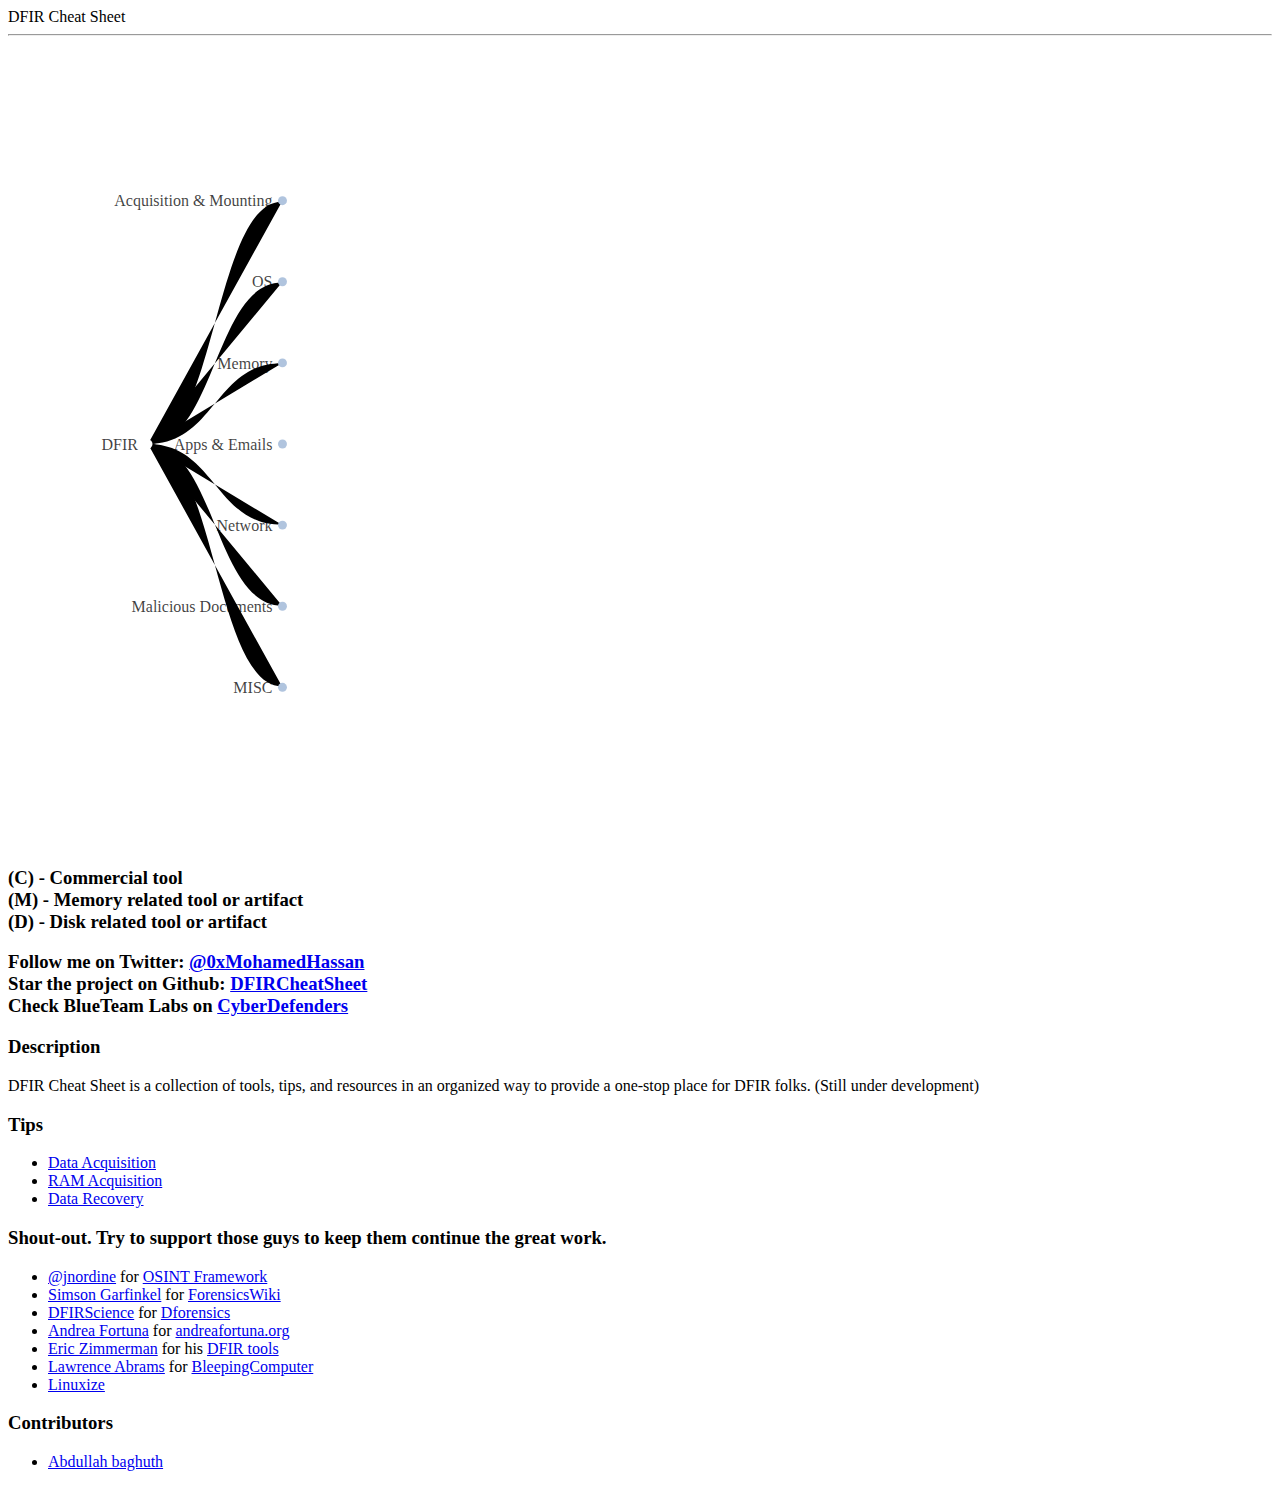
==== commit bc7b3769: "Update index.html" ====
--- a/index.html
+++ b/index.html
@@ -1,27 +1,6189 @@
-<!DOCTYPE html><html lang="en"><head><meta http-equiv="Content-Type" content="text/html;charset=utf-8"><meta name="description" content="Collection of Digital forensics tools, tips, and resources"><meta name="twitter:card" content="summary_large_image"><meta name="twitter:description" content="collection of tools, tips, and resources in an organized way to provide a one-stop place for DFIR folks."><meta name="twitter:title" content="DFIR Cheat Sheet"><meta name="twitter:site" content="https://dfircheatsheet.github.io/"><meta name="twitter:image" content="https://raw.githubusercontent.com/dfircheatsheet/dfircheatsheet.github.io/main/summary.JPG"><meta name="twitter:creator" content="@0xMohamedHassan"><meta property="og:title" content="DFIR Cheat Sheet"><meta property="og:image" content="https://raw.githubusercontent.com/dfircheatsheet/dfircheatsheet.github.io/main/summary.JPG"><meta property="og:description" content="collection of tools, tips, and resources in an organized way to provide a one-stop place for DFIR folks.&quot; />"><meta property="og:url" content="https://dfircheatsheet.github.io/"><meta name="viewport" content="width=device-width,initial-scale=1"><link type="text/css" rel="stylesheet" href="css/arf.css"><link rel="apple-touch-icon" sizes="180x180" href="/favicons/apple-touch-icon.png"><link rel="icon" type="image/png" sizes="32x32" href="/favicons/favicon-32x32.png"><link rel="icon" type="image/png" sizes="16x16" href="/favicons/favicon-16x16.png"><link rel="manifest" href="/site.webmanifest"><h1 hidden>DFIR Cheat Sheet | collection of tools, tips, and resources</h1><script>d3=function(){function t(t){return t.target}function n(t){return t.source}function e(){}function r(t){return t}function u(){return!0}function i(t){return"function"==typeof t?t:function(){return t}}function a(t,n,e){return function(){var r=e.apply(n,arguments);return r===n?t:r}}function o(t){return null!=t&&!isNaN(t)}function c(t){return t.length}function l(t){return t.trim().replace(/\s+/g," ")}function f(t){for(var n=1;t*n%1;)n*=10;return n}function s(t){return 1===t.length?function(n,e){t(null==n?e:null)}:t}function h(t){return t.responseText}function g(t){return JSON.parse(t.responseText)}function p(t){var n=Rr.createRange();return n.selectNode(Rr.body),n.createContextualFragment(t.responseText)}function d(t){return t.responseXML}function m(){}function v(t){function n(){for(var n,e=r,u=-1,i=e.length;i>++u;)(n=e[u].on)&&n.apply(this,arguments);return t}var r=[],u=new e;return n.on=function(n,e){var i,a=u.get(n);return 2>arguments.length?a&&a.on:(a&&(a.on=null,r=r.slice(0,i=r.indexOf(a)).concat(r.slice(i+1)),u.remove(n)),e&&r.push(u.set(n,{on:e})),t)},n}function y(t,n){return n-(t?Math.ceil(Math.log(t)/Math.LN10):1)}function M(t){return t+""}function b(t){return function(n){return 0>=n?0:n>=1?1:t(n)}}function x(t){return function(n){return 1-t(1-n)}}function _(t){return function(n){return.5*(.5>n?t(2*n):2-t(2-2*n))}}function w(t){return t*t}function S(t){return t*t*t}function k(t){return 1-Math.cos(t*Lr/2)}function E(t){return Math.pow(2,10*(t-1))}function N(t){return 1-Math.sqrt(1-t*t)}function A(t){return 1/2.75>t?7.5625*t*t:2/2.75>t?7.5625*(t-=1.5/2.75)*t+.75:2.5/2.75>t?7.5625*(t-=2.25/2.75)*t+.9375:7.5625*(t-=2.625/2.75)*t+.984375}function T(){Hr.event.stopPropagation(),Hr.event.preventDefault()}function q(){for(var t,n=Hr.event;t=n.sourceEvent;)n=t;return n}function C(t){for(var n=new m,e=0,r=arguments.length;r>++e;)n[arguments[e]]=v(n);return n.of=function(e,r){return function(u){try{var i=u.sourceEvent=Hr.event;u.target=t,Hr.event=u,n[u.type].apply(e,r)}finally{Hr.event=i}}},n}function z(t){var n=[t.a,t.b],e=[t.c,t.d],r=L(n),u=D(n,e),i=L(function(t,n,e){return t[0]+=e*n[0],t[1]+=e*n[1],t}(e,n,-u))||0;n[0]*e[1]<e[0]*n[1]&&(n[0]*=-1,n[1]*=-1,r*=-1,u*=-1),this.rotate=(r?Math.atan2(n[1],n[0]):Math.atan2(-e[0],e[1]))*Pr,this.translate=[t.e,t.f],this.scale=[r,i],this.skew=i?Math.atan2(u,i)*Pr:0}function D(t,n){return t[0]*n[0]+t[1]*n[1]}function L(t){var n=Math.sqrt(D(t,t));return n&&(t[0]/=n,t[1]/=n),n}function F(t){return"transform"==t?Hr.interpolateTransform:Hr.interpolate}function H(t,n){return n=n-(t=+t)?1/(n-t):0,function(e){return(e-t)*n}}function j(t,n){return n=n-(t=+t)?1/(n-t):0,function(e){return Math.max(0,Math.min(1,(e-t)*n))}}function P(){}function R(t,n,e){return new O(t,n,e)}function O(t,n,e){this.r=t,this.g=n,this.b=e}function Y(t){return 16>t?"0"+Math.max(0,t).toString(16):Math.min(255,t).toString(16)}function U(t,n,e){var r,u,i,a=0,o=0,c=0;if(r=/([a-z]+)\((.*)\)/i.exec(t))switch(u=r[2].split(","),r[1]){case"hsl":return e(parseFloat(u[0]),parseFloat(u[1])/100,parseFloat(u[2])/100);case"rgb":return n(X(u[0]),X(u[1]),X(u[2]))}return(i=cu.get(t))?n(i.r,i.g,i.b):(null!=t&&"#"===t.charAt(0)&&(4===t.length?(a=t.charAt(1),a+=a,o=t.charAt(2),o+=o,c=t.charAt(3),c+=c):7===t.length&&(a=t.substring(1,3),o=t.substring(3,5),c=t.substring(5,7)),a=parseInt(a,16),o=parseInt(o,16),c=parseInt(c,16)),n(a,o,c))}function I(t,n,e){var r,u,i=Math.min(t/=255,n/=255,e/=255),a=Math.max(t,n,e),o=a-i,c=(a+i)/2;return o?(u=.5>c?o/(a+i):o/(2-a-i),r=t==a?(n-e)/o+(e>n?6:0):n==a?(e-t)/o+2:(t-n)/o+4,r*=60):u=r=0,B(r,u,c)}function V(t,n,e){var r=ut((.4124564*(t=Z(t))+.3575761*(n=Z(n))+.1804375*(e=Z(e)))/hu),u=ut((.2126729*t+.7151522*n+.072175*e)/gu);return Q(116*u-16,500*(r-u),200*(u-ut((.0193339*t+.119192*n+.9503041*e)/pu)))}function Z(t){return.04045>=(t/=255)?t/12.92:Math.pow((t+.055)/1.055,2.4)}function X(t){var n=parseFloat(t);return"%"===t.charAt(t.length-1)?Math.round(2.55*n):n}function B(t,n,e){return new $(t,n,e)}function $(t,n,e){this.h=t,this.s=n,this.l=e}function J(t,n,e){function r(t){return Math.round(255*function(t){return t>360?t-=360:0>t&&(t+=360),60>t?u+(i-u)*t/60:180>t?i:240>t?u+(i-u)*(240-t)/60:u}(t))}var u,i;return 0>(t%=360)&&(t+=360),n=0>n?0:n>1?1:n,u=2*(e=0>e?0:e>1?1:e)-(i=.5>=e?e*(1+n):e+n-e*n),R(r(t+120),r(t),r(t-120))}function G(t,n,e){return new K(t,n,e)}function K(t,n,e){this.h=t,this.c=n,this.l=e}function W(t,n,e){return Q(e,Math.cos(t*=jr)*n,Math.sin(t)*n)}function Q(t,n,e){return new tt(t,n,e)}function tt(t,n,e){this.l=t,this.a=n,this.b=e}function nt(t,n,e){var r=(t+16)/116,u=r+n/500,i=r-e/200;return R(it(3.2404542*(u=rt(u)*hu)-1.5371385*(r=rt(r)*gu)-.4985314*(i=rt(i)*pu)),it(-.969266*u+1.8760108*r+.041556*i),it(.0556434*u-.2040259*r+1.0572252*i))}function et(t,n,e){return G(Math.atan2(e,n)/Lr*180,Math.sqrt(n*n+e*e),t)}function rt(t){return t>.206893034?t*t*t:(t-4/29)/7.787037}function ut(t){return t>.008856?Math.pow(t,1/3):7.787037*t+4/29}function it(t){return Math.round(255*(.00304>=t?12.92*t:1.055*Math.pow(t,1/2.4)-.055))}function at(t){return Zr(t,xu),t}function ot(t){return function(){return mu(t,this)}}function ct(t){return function(){return vu(t,this)}}function lt(t,n){return t=Hr.ns.qualify(t),null==n?t.local?function(){this.removeAttributeNS(t.space,t.local)}:function(){this.removeAttribute(t)}:"function"==typeof n?t.local?function(){var e=n.apply(this,arguments);null==e?this.removeAttributeNS(t.space,t.local):this.setAttributeNS(t.space,t.local,e)}:function(){var e=n.apply(this,arguments);null==e?this.removeAttribute(t):this.setAttribute(t,e)}:t.local?function(){this.setAttributeNS(t.space,t.local,n)}:function(){this.setAttribute(t,n)}}function ft(t){return RegExp("(?:^|\\s+)"+Hr.requote(t)+"(?:\\s+|$)","g")}function st(t,n){var e=(t=t.trim().split(/\s+/).map(ht)).length;return"function"==typeof n?function(){for(var r=-1,u=n.apply(this,arguments);e>++r;)t[r](this,u)}:function(){for(var r=-1;e>++r;)t[r](this,n)}}function ht(t){var n=ft(t);return function(e,r){if(u=e.classList)return r?u.add(t):u.remove(t);var u=e.className,i=null!=u.baseVal,a=i?u.baseVal:u;r?(n.lastIndex=0,n.test(a)||(a=l(a+" "+t),i?u.baseVal=a:e.className=a)):a&&(a=l(a.replace(n," ")),i?u.baseVal=a:e.className=a)}}function gt(t,n,e){return null==n?function(){this.style.removeProperty(t)}:"function"==typeof n?function(){var r=n.apply(this,arguments);null==r?this.style.removeProperty(t):this.style.setProperty(t,r,e)}:function(){this.style.setProperty(t,n,e)}}function pt(t,n){return null==n?function(){delete this[t]}:"function"==typeof n?function(){var e=n.apply(this,arguments);null==e?delete this[t]:this[t]=e}:function(){this[t]=n}}function dt(t){return{__data__:t}}function mt(t){return function(){return bu(this,t)}}function vt(t){return arguments.length||(t=Hr.ascending),function(n,e){return!n-!e||t(n.__data__,e.__data__)}}function yt(t,n,e){function r(){var n=this[u];n&&(this.removeEventListener(t,n,n.$),delete this[u])}var u="__on"+t,i=t.indexOf(".");return i>0&&(t=t.substring(0,i)),n?function(){function i(t){var e=Hr.event;Hr.event=t,o[0]=a.__data__;try{n.apply(a,o)}finally{Hr.event=e}}var a=this,o=Vr(arguments);r.call(this),this.addEventListener(t,this[u]=i,i.$=e),i._=n}:r}function Mt(t,n){for(var e=0,r=t.length;r>e;e++)for(var u,i=t[e],a=0,o=i.length;o>a;a++)(u=i[a])&&n(u,a,e);return t}function bt(t){return Zr(t,wu),t}function xt(t,n){return Zr(t,ku),t.id=n,t}function _t(t,n,r,u){var i=t.__transition__||(t.__transition__={active:0,count:0}),a=i[r];if(!a){var o=u.time;return a=i[r]={tween:new e,event:Hr.dispatch("start","end"),time:o,ease:u.ease,delay:u.delay,duration:u.duration},++i.count,Hr.timer(function(e){function u(e){return i.active>r?l():(i.active=r,h.start.call(t,f,n),a.tween.forEach(function(e,r){(r=r.call(t,f,n))&&d.push(r)}),c(e)||Hr.timer(c,0,o),1)}function c(e){if(i.active!==r)return l();for(var u=(e-g)/p,a=s(u),o=d.length;o>0;)d[--o].call(t,a);return u>=1?(l(),h.end.call(t,f,n),1):void 0}function l(){return--i.count?delete i[r]:delete t.__transition__,1}var f=t.__data__,s=a.ease,h=a.event,g=a.delay,p=a.duration,d=[];return e>=g?u(e):Hr.timer(u,g,o),1},0,o),a}}function wt(t){return null==t&&(t=""),function(){this.textContent=t}}function St(t,n,e,r){var u=t.id;return Mt(t,"function"==typeof e?function(t,i,a){t.__transition__[u].tween.set(n,r(e.call(t,t.__data__,i,a)))}:(e=r(e),function(t){t.__transition__[u].tween.set(n,e)}))}function kt(){for(var t,n=Date.now(),e=zu;e;)(t=n-e.then)>=e.delay&&(e.flush=e.callback(t)),e=e.next;var r=Et()-n;r>24?(isFinite(r)&&(clearTimeout(Tu),Tu=setTimeout(kt,r)),Au=0):(Au=1,Du(kt))}function Et(){for(var t=null,n=zu,e=1/0;n;)n.flush?(delete Cu[n.callback.id],n=t?t.next=n.next:zu=n.next):(e=Math.min(e,n.then+n.delay),n=(t=n).next);return e}function Nt(t,n){var e=t.ownerSVGElement||t;if(e.createSVGPoint){var r=e.createSVGPoint();if(0>Lu&&(Or.scrollX||Or.scrollY)){var u=(e=Hr.select(Rr.body).append("svg").style("position","absolute").style("top",0).style("left",0))[0][0].getScreenCTM();Lu=!(u.f||u.e),e.remove()}return Lu?(r.x=n.pageX,r.y=n.pageY):(r.x=n.clientX,r.y=n.clientY),[(r=r.matrixTransform(t.getScreenCTM().inverse())).x,r.y]}var i=t.getBoundingClientRect();return[n.clientX-i.left-t.clientLeft,n.clientY-i.top-t.clientTop]}function At(){}function Tt(t){var n=t[0],e=t[t.length-1];return e>n?[n,e]:[e,n]}function qt(t){return t.rangeExtent?t.rangeExtent():Tt(t.range())}function Ct(t,n){var e,r=0,u=t.length-1,i=t[r],a=t[u];return i>a&&(e=r,r=u,u=e,e=i,i=a,a=e),(n=n(a-i))&&(t[r]=n.floor(i),t[u]=n.ceil(a)),t}function zt(){return Math}function Dt(t,n,e,r){function u(){var u=Math.min(t.length,n.length)>2?Ot:Rt,c=r?j:H;return a=u(t,n,c,e),o=u(n,t,c,Hr.interpolate),i}function i(t){return a(t)}var a,o;return i.invert=function(t){return o(t)},i.domain=function(n){return arguments.length?(t=n.map(Number),u()):t},i.range=function(t){return arguments.length?(n=t,u()):n},i.rangeRound=function(t){return i.range(t).interpolate(Hr.interpolateRound)},i.clamp=function(t){return arguments.length?(r=t,u()):r},i.interpolate=function(t){return arguments.length?(e=t,u()):e},i.ticks=function(n){return jt(t,n)},i.tickFormat=function(n){return Pt(t,n)},i.nice=function(){return Ct(t,Ft),u()},i.copy=function(){return Dt(t,n,e,r)},u()}function Lt(t,n){return Hr.rebind(t,n,"range","rangeRound","interpolate","clamp")}function Ft(t){return(t=Math.pow(10,Math.round(Math.log(t)/Math.LN10)-1))&&{floor:function(n){return Math.floor(n/t)*t},ceil:function(n){return Math.ceil(n/t)*t}}}function Ht(t,n){var e=Tt(t),r=e[1]-e[0],u=Math.pow(10,Math.floor(Math.log(r/n)/Math.LN10)),i=n/r*u;return.15>=i?u*=10:.35>=i?u*=5:.75>=i&&(u*=2),e[0]=Math.ceil(e[0]/u)*u,e[1]=Math.floor(e[1]/u)*u+.5*u,e[2]=u,e}function jt(t,n){return Hr.range.apply(Hr,Ht(t,n))}function Pt(t,n){return Hr.format(",."+Math.max(0,-Math.floor(Math.log(Ht(t,n)[2])/Math.LN10+.01))+"f")}function Rt(t,n,e,r){var u=e(t[0],t[1]),i=r(n[0],n[1]);return function(t){return i(u(t))}}function Ot(t,n,e,r){var u=[],i=[],a=0,o=Math.min(t.length,n.length)-1;for(t[o]<t[0]&&(t=t.slice().reverse(),n=n.slice().reverse());o>=++a;)u.push(e(t[a-1],t[a])),i.push(r(n[a-1],n[a]));return function(n){var e=Hr.bisect(t,n,1,o)-1;return i[e](u[e](n))}}function Yt(t,n){function e(e){return t(n(e))}var r=n.pow;return e.invert=function(n){return r(t.invert(n))},e.domain=function(u){return arguments.length?(n=0>u[0]?It:Ut,r=n.pow,t.domain(u.map(n)),e):t.domain().map(r)},e.nice=function(){return t.domain(Ct(t.domain(),zt)),e},e.ticks=function(){var e=Tt(t.domain()),u=[];if(e.every(isFinite)){var i=Math.floor(e[0]),a=Math.ceil(e[1]),o=r(e[0]),c=r(e[1]);if(n===It)for(u.push(r(i));a>i++;)for(var l=9;l>0;l--)u.push(r(i)*l);else{for(;a>i;i++)for(l=1;10>l;l++)u.push(r(i)*l);u.push(r(i))}for(i=0;o>u[i];i++);for(a=u.length;u[a-1]>c;a--);u=u.slice(i,a)}return u},e.tickFormat=function(t,u){if(2>arguments.length&&(u=Fu),!arguments.length)return u;var i,a=Math.max(.1,t/e.ticks().length),o=n===It?(i=-1e-12,Math.floor):(i=1e-12,Math.ceil);return function(t){return a>=t/r(o(n(t)+i))?u(t):""}},e.copy=function(){return Yt(t.copy(),n)},Lt(e,t)}function Ut(t){return Math.log(0>t?0:t)/Math.LN10}function It(t){return-Math.log(t>0?0:-t)/Math.LN10}function Vt(t,n){function e(n){return t(r(n))}var r=Zt(n),u=Zt(1/n);return e.invert=function(n){return u(t.invert(n))},e.domain=function(n){return arguments.length?(t.domain(n.map(r)),e):t.domain().map(u)},e.ticks=function(t){return jt(e.domain(),t)},e.tickFormat=function(t){return Pt(e.domain(),t)},e.nice=function(){return e.domain(Ct(e.domain(),Ft))},e.exponent=function(t){if(!arguments.length)return n;var i=e.domain();return r=Zt(n=t),u=Zt(1/n),e.domain(i)},e.copy=function(){return Vt(t.copy(),n)},Lt(e,t)}function Zt(t){return function(n){return 0>n?-Math.pow(-n,t):Math.pow(n,t)}}function Xt(t,n){function r(n){return a[((i.get(n)||i.set(n,t.push(n)))-1)%a.length]}function u(n,e){return Hr.range(t.length).map(function(t){return n+e*t})}var i,a,o;return r.domain=function(u){if(!arguments.length)return t;t=[],i=new e;for(var a,o=-1,c=u.length;c>++o;)i.has(a=u[o])||i.set(a,t.push(a));return r[n.t].apply(r,n.a)},r.range=function(t){return arguments.length?(a=t,o=0,n={t:"range",a:arguments},r):a},r.rangePoints=function(e,i){2>arguments.length&&(i=0);var c=e[0],l=e[1],f=(l-c)/(Math.max(1,t.length-1)+i);return a=u(2>t.length?(c+l)/2:c+f*i/2,f),o=0,n={t:"rangePoints",a:arguments},r},r.rangeBands=function(e,i,c){2>arguments.length&&(i=0),3>arguments.length&&(c=i);var l=e[1]<e[0],f=e[l-0],s=e[1-l],h=(s-f)/(t.length-i+2*c);return a=u(f+h*c,h),l&&a.reverse(),o=h*(1-i),n={t:"rangeBands",a:arguments},r},r.rangeRoundBands=function(e,i,c){2>arguments.length&&(i=0),3>arguments.length&&(c=i);var l=e[1]<e[0],f=e[l-0],s=e[1-l],h=Math.floor((s-f)/(t.length-i+2*c)),g=s-f-(t.length-i)*h;return a=u(f+Math.round(g/2),h),l&&a.reverse(),o=Math.round(h*(1-i)),n={t:"rangeRoundBands",a:arguments},r},r.rangeBand=function(){return o},r.rangeExtent=function(){return Tt(n.a[0])},r.copy=function(){return Xt(t,n)},r.domain(t)}function Bt(t,n){function e(){var e=0,i=n.length;for(u=[];i>++e;)u[e-1]=Hr.quantile(t,e/i);return r}function r(t){return isNaN(t=+t)?NaN:n[Hr.bisect(u,t)]}var u;return r.domain=function(n){return arguments.length?(t=n.filter(function(t){return!isNaN(t)}).sort(Hr.ascending),e()):t},r.range=function(t){return arguments.length?(n=t,e()):n},r.quantiles=function(){return u},r.copy=function(){return Bt(t,n)},e()}function $t(t,n,e){function r(n){return e[Math.max(0,Math.min(a,Math.floor(i*(n-t))))]}function u(){return i=e.length/(n-t),a=e.length-1,r}var i,a;return r.domain=function(e){return arguments.length?(t=+e[0],n=+e[e.length-1],u()):[t,n]},r.range=function(t){return arguments.length?(e=t,u()):e},r.copy=function(){return $t(t,n,e)},u()}function Jt(t,n){function e(e){return n[Hr.bisect(t,e)]}return e.domain=function(n){return arguments.length?(t=n,e):t},e.range=function(t){return arguments.length?(n=t,e):n},e.copy=function(){return Jt(t,n)},e}function Gt(t){function n(t){return+t}return n.invert=n,n.domain=n.range=function(e){return arguments.length?(t=e.map(n),n):t},n.ticks=function(n){return jt(t,n)},n.tickFormat=function(n){return Pt(t,n)},n.copy=function(){return Gt(t)},n}function Kt(t){return t.innerRadius}function Wt(t){return t.outerRadius}function Qt(t){return t.startAngle}function tn(t){return t.endAngle}function nn(t){function n(n){function u(){f.push("M",o(t(s),l))}for(var c,f=[],s=[],h=-1,g=n.length,p=i(e),d=i(r);g>++h;)a.call(this,c=n[h],h)?s.push([+p.call(this,c,h),+d.call(this,c,h)]):s.length&&(u(),s=[]);return s.length&&u(),f.length?f.join(""):null}var e=en,r=rn,a=u,o=un,c=o.key,l=.7;return n.x=function(t){return arguments.length?(e=t,n):e},n.y=function(t){return arguments.length?(r=t,n):r},n.defined=function(t){return arguments.length?(a=t,n):a},n.interpolate=function(t){return arguments.length?(c="function"==typeof t?o=t:(o=Uu.get(t)||un).key,n):c},n.tension=function(t){return arguments.length?(l=t,n):l},n}function en(t){return t[0]}function rn(t){return t[1]}function un(t){return t.join("L")}function an(t){for(var n=0,e=t.length,r=t[0],u=[r[0],",",r[1]];e>++n;)u.push("V",(r=t[n])[1],"H",r[0]);return u.join("")}function on(t){for(var n=0,e=t.length,r=t[0],u=[r[0],",",r[1]];e>++n;)u.push("H",(r=t[n])[0],"V",r[1]);return u.join("")}function cn(t,n){if(1>n.length||t.length!=n.length&&t.length!=n.length+2)return un(t);var e=t.length!=n.length,r="",u=t[0],i=t[1],a=n[0],o=a,c=1;if(e&&(r+="Q"+(i[0]-2*a[0]/3)+","+(i[1]-2*a[1]/3)+","+i[0]+","+i[1],u=t[1],c=2),n.length>1){o=n[1],i=t[c],c++,r+="C"+(u[0]+a[0])+","+(u[1]+a[1])+","+(i[0]-o[0])+","+(i[1]-o[1])+","+i[0]+","+i[1];for(var l=2;n.length>l;l++,c++)i=t[c],o=n[l],r+="S"+(i[0]-o[0])+","+(i[1]-o[1])+","+i[0]+","+i[1]}if(e){var f=t[c];r+="Q"+(i[0]+2*o[0]/3)+","+(i[1]+2*o[1]/3)+","+f[0]+","+f[1]}return r}function ln(t,n){for(var e,r=[],u=(1-n)/2,i=t[0],a=t[1],o=1,c=t.length;c>++o;)e=i,i=a,a=t[o],r.push([u*(a[0]-e[0]),u*(a[1]-e[1])]);return r}function fn(t){if(3>t.length)return un(t);var n=1,e=t.length,r=t[0],u=r[0],i=r[1],a=[u,u,u,(r=t[1])[0]],o=[i,i,i,r[1]],c=[u,",",i];for(hn(c,a,o);e>++n;)r=t[n],a.shift(),a.push(r[0]),o.shift(),o.push(r[1]),hn(c,a,o);for(n=-1;2>++n;)a.shift(),a.push(r[0]),o.shift(),o.push(r[1]),hn(c,a,o);return c.join("")}function sn(t,n){return t[0]*n[0]+t[1]*n[1]+t[2]*n[2]+t[3]*n[3]}function hn(t,n,e){t.push("C",sn(Iu,n),",",sn(Iu,e),",",sn(Vu,n),",",sn(Vu,e),",",sn(Zu,n),",",sn(Zu,e))}function gn(t,n){return(n[1]-t[1])/(n[0]-t[0])}function pn(t){for(var n,e,r,u,i=[],a=function(t){for(var n=0,e=t.length-1,r=[],u=t[0],i=t[1],a=r[0]=gn(u,i);e>++n;)r[n]=(a+(a=gn(u=i,i=t[n+1])))/2;return r[n]=a,r}(t),o=-1,c=t.length-1;c>++o;)n=gn(t[o],t[o+1]),1e-6>Math.abs(n)?a[o]=a[o+1]=0:(u=(e=a[o]/n)*e+(r=a[o+1]/n)*r)>9&&(u=3*n/Math.sqrt(u),a[o]=u*e,a[o+1]=u*r);for(o=-1;c>=++o;)u=(t[Math.min(c,o+1)][0]-t[Math.max(0,o-1)][0])/(6*(1+a[o]*a[o])),i.push([u||0,a[o]*u||0]);return i}function dn(t){for(var n,e,r,u=-1,i=t.length;i>++u;)e=(n=t[u])[0],r=n[1]+Ou,n[0]=e*Math.cos(r),n[1]=e*Math.sin(r);return t}function mn(t){function n(n){function u(){m.push("M",l(t(y),g),h,s(t(v.reverse()),g),"Z")}for(var f,p,d,m=[],v=[],y=[],M=-1,b=n.length,x=i(e),_=i(a),w=e===r?function(){return p}:i(r),S=a===o?function(){return d}:i(o);b>++M;)c.call(this,f=n[M],M)?(v.push([p=+x.call(this,f,M),d=+_.call(this,f,M)]),y.push([+w.call(this,f,M),+S.call(this,f,M)])):v.length&&(u(),v=[],y=[]);return v.length&&u(),m.length?m.join(""):null}var e=en,r=en,a=0,o=rn,c=u,l=un,f=l.key,s=l,h="L",g=.7;return n.x=function(t){return arguments.length?(e=r=t,n):r},n.x0=function(t){return arguments.length?(e=t,n):e},n.x1=function(t){return arguments.length?(r=t,n):r},n.y=function(t){return arguments.length?(a=o=t,n):o},n.y0=function(t){return arguments.length?(a=t,n):a},n.y1=function(t){return arguments.length?(o=t,n):o},n.defined=function(t){return arguments.length?(c=t,n):c},n.interpolate=function(t){return arguments.length?(f="function"==typeof t?l=t:(l=Uu.get(t)||un).key,s=l.reverse||l,h=l.closed?"M":"L",n):f},n.tension=function(t){return arguments.length?(g=t,n):g},n}function vn(t){return t.radius}function yn(t){return[t.x,t.y]}function Mn(t){return function(){var n=t.apply(this,arguments),e=n[0],r=n[1]+Ou;return[e*Math.cos(r),e*Math.sin(r)]}}function bn(){return 64}function xn(){return"circle"}function _n(t){var n=Math.sqrt(t/Lr);return"M0,"+n+"A"+n+","+n+" 0 1,1 0,"+-n+"A"+n+","+n+" 0 1,1 0,"+n+"Z"}function wn(t,n){t.attr("transform",function(t){return"translate("+n(t)+",0)"})}function Sn(t,n){t.attr("transform",function(t){return"translate(0,"+n(t)+")"})}function kn(t){for(var n=t.source,e=t.target,r=function(t,n){if(t===n)return t;for(var e=En(t),r=En(n),u=e.pop(),i=r.pop(),a=null;u===i;)a=u,u=e.pop(),i=r.pop();return a}(n,e),u=[n];n!==r;)n=n.parent,u.push(n);for(var i=u.length;e!==r;)u.splice(i,0,e),e=e.parent;return u}function En(t){for(var n=[],e=t.parent;null!=e;)n.push(t),t=e,e=e.parent;return n.push(t),n}function Nn(t){t.fixed|=2}function An(t){t.fixed&=-7}function Tn(t){t.fixed|=4,t.px=t.x,t.py=t.y}function qn(t){t.fixed&=-5}function Cn(t,n,e){var r=0,u=0;if(t.charge=0,!t.leaf)for(var i,a=t.nodes,o=a.length,c=-1;o>++c;)null!=(i=a[c])&&(Cn(i,n,e),t.charge+=i.charge,r+=i.charge*i.cx,u+=i.charge*i.cy);if(t.point){t.leaf||(t.point.x+=Math.random()-.5,t.point.y+=Math.random()-.5);var l=n*e[t.point.index];t.charge+=t.pointCharge=l,r+=l*t.point.x,u+=l*t.point.y}t.cx=r/t.charge,t.cy=u/t.charge}function zn(t){return t.x}function Dn(t){return t.y}function Ln(t,n,e){t.y0=n,t.y=e}function Fn(t){return Hr.range(t.length)}function Hn(t){for(var n=-1,e=t[0].length,r=[];e>++n;)r[n]=0;return r}function jn(t){for(var n,e=1,r=0,u=t[0][1],i=t.length;i>e;++e)(n=t[e][1])>u&&(r=e,u=n);return r}function Pn(t){return t.reduce(Rn,0)}function Rn(t,n){return t+n[1]}function On(t,n){return Yn(t,Math.ceil(Math.log(n.length)/Math.LN2+1))}function Yn(t,n){for(var e=-1,r=+t[0],u=(t[1]-r)/n,i=[];n>=++e;)i[e]=u*e+r;return i}function Un(t){return[Hr.min(t),Hr.max(t)]}function In(t,n){return Hr.rebind(t,n,"sort","children","value"),t.nodes=t,t.links=Bn,t}function Vn(t){return t.children}function Zn(t){return t.value}function Xn(t,n){return n.value-t.value}function Bn(t){return Hr.merge(t.map(function(t){return(t.children||[]).map(function(n){return{source:t,target:n}})}))}function $n(t,n){return t.value-n.value}function Jn(t,n){var e=t._pack_next;t._pack_next=n,n._pack_prev=t,n._pack_next=e,e._pack_prev=n}function Gn(t,n){t._pack_next=n,n._pack_prev=t}function Kn(t,n){var e=n.x-t.x,r=n.y-t.y,u=t.r+n.r;return u*u-e*e-r*r>.001}function Wn(t){function n(t){f=Math.min(t.x-t.r,f),s=Math.max(t.x+t.r,s),h=Math.min(t.y-t.r,h),g=Math.max(t.y+t.r,g)}if((e=t.children)&&(l=e.length)){var e,r,u,i,a,o,c,l,f=1/0,s=-1/0,h=1/0,g=-1/0;if(e.forEach(Qn),(r=e[0]).x=-r.r,r.y=0,n(r),l>1&&((u=e[1]).x=u.r,u.y=0,n(u),l>2))for(ee(r,u,i=e[2]),n(i),Jn(r,i),r._pack_prev=i,Jn(i,u),u=r._pack_next,a=3;l>a;a++){ee(r,u,i=e[a]);var p=0,d=1,m=1;for(o=u._pack_next;o!==u;o=o._pack_next,d++)if(Kn(o,i)){p=1;break}if(1==p)for(c=r._pack_prev;c!==o._pack_prev&&!Kn(c,i);c=c._pack_prev,m++);p?(m>d||d==m&&u.r<r.r?Gn(r,u=o):Gn(r=c,u),a--):(Jn(r,i),u=i,n(i))}var v=(f+s)/2,y=(h+g)/2,M=0;for(a=0;l>a;a++)(i=e[a]).x-=v,i.y-=y,M=Math.max(M,i.r+Math.sqrt(i.x*i.x+i.y*i.y));t.r=M,e.forEach(te)}}function Qn(t){t._pack_next=t._pack_prev=t}function te(t){delete t._pack_next,delete t._pack_prev}function ne(t,n,e,r){var u=t.children;if(t.x=n+=r*t.x,t.y=e+=r*t.y,t.r*=r,u)for(var i=-1,a=u.length;a>++i;)ne(u[i],n,e,r)}function ee(t,n,e){var r=t.r+e.r,u=n.x-t.x,i=n.y-t.y;if(r&&(u||i)){var a=n.r+e.r,o=u*u+i*i,c=.5+((r*=r)-(a*=a))/(2*o),l=Math.sqrt(Math.max(0,2*a*(r+o)-(r-=o)*r-a*a))/(2*o);e.x=t.x+c*u+l*i,e.y=t.y+c*i-l*u}else e.x=t.x+r,e.y=t.y}function re(t){var n=t.children;return n&&n.length?re(n[0]):t}function ue(t){var n,e=t.children;return e&&(n=e.length)?ue(e[n-1]):t}function ie(t,n){return t.parent==n.parent?1:2}function ae(t){var n=t.children;return n&&n.length?n[0]:t._tree.thread}function oe(t){var n,e=t.children;return e&&(n=e.length)?e[n-1]:t._tree.thread}function ce(t,n){var e=t.children;if(e&&(u=e.length))for(var r,u,i=-1;u>++i;)n(r=ce(e[i],n),t)>0&&(t=r);return t}function le(t,n){return t.x-n.x}function fe(t,n){return n.x-t.x}function se(t,n){return t.depth-n.depth}function he(t,n){!function e(t,r){var u=t.children;if(u&&(a=u.length))for(var i,a,o=null,c=-1;a>++c;)e(i=u[c],o),o=i;n(t,r)}(t,null)}function ge(t,n,e){t=t._tree;var r=e/((n=n._tree).number-t.number);t.change+=r,n.change-=r,n.shift+=e,n.prelim+=e,n.mod+=e}function pe(t,n,e){return t._tree.ancestor.parent==n.parent?t._tree.ancestor:e}function de(t){return{x:t.x,y:t.y,dx:t.dx,dy:t.dy}}function me(t,n){var e=t.x+n[3],r=t.y+n[0],u=t.dx-n[1]-n[3],i=t.dy-n[0]-n[2];return 0>u&&(e+=u/2,u=0),0>i&&(r+=i/2,i=0),{x:e,y:r,dx:u,dy:i}}function ve(t,n){function e(t,e){return Hr.xhr(t,n,e).response(r)}function r(t){return e.parse(t.responseText)}function u(n){return n.map(i).join(t)}function i(t){return a.test(t)?'"'+t.replace(/\"/g,'""')+'"':t}var a=RegExp('["'+t+"\n]"),o=t.charCodeAt(0);return e.parse=function(t){var n;return e.parseRows(t,function(t){return n?n(t):void(n=Function("d","return {"+t.map(function(t,n){return JSON.stringify(t)+": d["+n+"]"}).join(",")+"}"))})},e.parseRows=function(t,n){function e(){if(f>=l)return a;if(u)return u=!1,i;var n=f;if(34===t.charCodeAt(n)){for(var e=n;l>e++;)if(34===t.charCodeAt(e)){if(34!==t.charCodeAt(e+1))break;++e}return f=e+2,13===(r=t.charCodeAt(e+1))?(u=!0,10===t.charCodeAt(e+2)&&++f):10===r&&(u=!0),t.substring(n+1,e).replace(/""/g,'"')}for(;l>f;){var r,c=1;if(10===(r=t.charCodeAt(f++)))u=!0;else if(13===r)u=!0,10===t.charCodeAt(f)&&(++f,++c);else if(r!==o)continue;return t.substring(n,f-c)}return t.substring(n)}for(var r,u,i={},a={},c=[],l=t.length,f=0,s=0;(r=e())!==a;){for(var h=[];r!==i&&r!==a;)h.push(r),r=e();(!n||(h=n(h,s++)))&&c.push(h)}return c},e.format=function(t){return t.map(u).join("\n")},e}function ye(t,n){ci.hasOwnProperty(t.type)&&ci[t.type](t,n)}function Me(t,n,e){var r,u=-1,i=t.length-e;for(n.lineStart();i>++u;)r=t[u],n.point(r[0],r[1]);n.lineEnd()}function be(t,n){var e=-1,r=t.length;for(n.polygonStart();r>++e;)Me(t[e],n,1);n.polygonEnd()}function xe(t){return[Math.atan2(t[1],t[0]),Math.asin(Math.max(-1,Math.min(1,t[2])))]}function _e(t,n){return Fr>Math.abs(t[0]-n[0])&&Fr>Math.abs(t[1]-n[1])}function we(t){var n=t[0],e=t[1],r=Math.cos(e);return[r*Math.cos(n),r*Math.sin(n),Math.sin(e)]}function Se(t,n){return t[0]*n[0]+t[1]*n[1]+t[2]*n[2]}function ke(t,n){return[t[1]*n[2]-t[2]*n[1],t[2]*n[0]-t[0]*n[2],t[0]*n[1]-t[1]*n[0]]}function Ee(t,n){t[0]+=n[0],t[1]+=n[1],t[2]+=n[2]}function Ne(t,n){return[t[0]*n,t[1]*n,t[2]*n]}function Ae(t){function n(n){function r(e,r){e=t(e,r),n.point(e[0],e[1])}function i(){f=NaN,d.point=a,n.lineStart()}function a(r,i){var a=we([r,i]),o=t(r,i);e(f,s,l,h,g,p,f=o[0],s=o[1],l=r,h=a[0],g=a[1],p=a[2],u,n),n.point(f,s)}function o(){d.point=r,n.lineEnd()}function c(){var t,r,c,m,v,y;i(),d.point=function(n,e){a(t=n,e),r=f,c=s,m=h,v=g,y=p,d.point=a},d.lineEnd=function(){e(f,s,l,h,g,p,r,c,t,m,v,y,u,n),d.lineEnd=o,o()}}var l,f,s,h,g,p,d={point:r,lineStart:i,lineEnd:o,polygonStart:function(){n.polygonStart(),d.lineStart=c},polygonEnd:function(){n.polygonEnd(),d.lineStart=i}};return d}function e(n,u,i,a,o,c,l,f,s,h,g,p,d,m){var v=l-n,y=f-u,M=v*v+y*y;if(M>4*r&&d--){var b=a+h,x=o+g,_=c+p,w=Math.sqrt(b*b+x*x+_*_),S=Math.asin(_/=w),k=Fr>Math.abs(Math.abs(_)-1)?(i+s)/2:Math.atan2(x,b),E=t(k,S),N=E[0],A=E[1],T=N-n,q=A-u,C=y*T-v*q;(C*C/M>r||Math.abs((v*T+y*q)/M-.5)>.3)&&(e(n,u,i,a,o,c,N,A,k,b/=w,x/=w,_,d,m),m.point(N,A),e(N,A,k,b,x,_,l,f,s,h,g,p,d,m))}}var r=.5,u=16;return n.precision=function(t){return arguments.length?(u=(r=t*t)>0&&16,n):Math.sqrt(r)},n}function Te(t,n){function e(t,n){var e=Math.sqrt(i-2*u*Math.sin(n))/u;return[e*Math.sin(t*=u),a-e*Math.cos(t)]}var r=Math.sin(t),u=(r+Math.sin(n))/2,i=1+r*(2*u-r),a=Math.sqrt(i)/u;return e.invert=function(t,n){var e=a-n;return[Math.atan2(t,e)/u,Math.asin((i-(t*t+e*e)*u*u)/(2*u))]},e}function qe(t){function n(t,n){r>t&&(r=t),t>i&&(i=t),u>n&&(u=n),n>a&&(a=n)}function e(){o.point=o.lineEnd=At}var r,u,i,a,o={point:n,lineStart:At,lineEnd:At,polygonStart:function(){o.lineEnd=e},polygonEnd:function(){o.point=n}};return function(n){return a=i=-(r=u=1/0),Hr.geo.stream(n,t(o)),[[r,u],[i,a]]}}function Ce(t,n){if(!si){++hi,t*=jr;var e=Math.cos(n*=jr);gi+=(e*Math.cos(t)-gi)/hi,pi+=(e*Math.sin(t)-pi)/hi,di+=(Math.sin(n)-di)/hi}}function ze(){var t,n;si=1,De(),si=2;var e=mi.point;mi.point=function(r,u){e(t=r,n=u)},mi.lineEnd=function(){mi.point(t,n),Le(),mi.lineEnd=Le}}function De(){function t(t,u){t*=jr;var i=Math.cos(u*=jr),a=i*Math.cos(t),o=i*Math.sin(t),c=Math.sin(u),l=Math.atan2(Math.sqrt((l=e*c-r*o)*l+(l=r*a-n*c)*l+(l=n*o-e*a)*l),n*a+e*o+r*c);hi+=l,gi+=l*(n+(n=a)),pi+=l*(e+(e=o)),di+=l*(r+(r=c))}var n,e,r;si>1||(1>si&&(si=1,hi=gi=pi=di=0),mi.point=function(u,i){u*=jr;var a=Math.cos(i*=jr);n=a*Math.cos(u),e=a*Math.sin(u),r=Math.sin(i),mi.point=t})}function Le(){mi.point=Ce}function Fe(t,n){var e=Math.cos(t),r=Math.sin(t);return function(u,i,a,o){null!=u?(u=He(e,u),i=He(e,i),(a>0?i>u:u>i)&&(u+=2*a*Lr)):(u=t+2*a*Lr,i=t);for(var c,l=a*n,f=u;a>0?f>i:i>f;f-=l)o.point((c=xe([e,-r*Math.cos(f),-r*Math.sin(f)]))[0],c[1])}}function He(t,n){var e=we(n);e[0]-=t,function(t){var n=Math.sqrt(t[0]*t[0]+t[1]*t[1]+t[2]*t[2]);t[0]/=n,t[1]/=n,t[2]/=n}(e);var r=Math.acos(Math.max(-1,Math.min(1,-e[1])));return((0>-e[2]?-r:r)+2*Math.PI-Fr)%(2*Math.PI)}function je(t,n,e){return function(r){function u(n,e){t(n,e)&&r.point(n,e)}function i(t,n){m.point(t,n)}function a(){v.point=i,m.lineStart()}function o(){v.point=u,m.lineEnd()}function c(t,n){M.point(t,n),d.push([t,n])}function l(){M.lineStart(),d=[]}function f(){c(d[0][0],d[0][1]),M.lineEnd();var t,n=M.clean(),e=y.buffer();if(!(i=e.length))return p=!0,g+=Ye(d,-1),void(d=null);if(d=null,1&n){t=e[0],h+=Ye(t,1);var u,i=t.length-1,a=-1;for(r.lineStart();i>++a;)r.point((u=t[a])[0],u[1]);r.lineEnd()}else i>1&&2&n&&e.push(e.pop().concat(e.shift())),s.push(e.filter(Oe))}var s,h,g,p,d,m=n(r),v={point:u,lineStart:a,lineEnd:o,polygonStart:function(){v.point=c,v.lineStart=l,v.lineEnd=f,p=!1,g=h=0,s=[],r.polygonStart()},polygonEnd:function(){v.point=u,v.lineStart=a,v.lineEnd=o,(s=Hr.merge(s)).length?function(t,n,e){var r=[],u=[];if(t.forEach(function(t){if(!(1>=(n=t.length))){var n,i=t[0],a=t[n-1];if(_e(i,a)){e.lineStart();for(var o=0;n>o;++o)e.point((i=t[o])[0],i[1]);return void e.lineEnd()}var c={point:i,points:t,other:null,visited:!1,entry:!0,subject:!0},l={point:i,points:[i],other:c,visited:!1,entry:!1,subject:!1};c.other=l,r.push(c),u.push(l),l={point:a,points:[a],other:c={point:a,points:[a],other:null,visited:!1,entry:!1,subject:!0},visited:!1,entry:!0,subject:!1},c.other=l,r.push(c),u.push(l)}}),u.sort(Re),Pe(r),Pe(u),r.length)for(var i,a,o,c=r[0];;){for(i=c;i.visited;)if((i=i.next)===c)return;a=i.points,e.lineStart();do{if(i.visited=i.other.visited=!0,i.entry){if(i.subject)for(var l=0;a.length>l;l++)e.point((o=a[l])[0],o[1]);else n(i.point,i.next.point,1,e);i=i.next}else{if(i.subject)for(l=(a=i.prev.points).length;--l>=0;)e.point((o=a[l])[0],o[1]);else n(i.point,i.prev.point,-1,e);i=i.prev}a=(i=i.other).points}while(!i.visited);e.lineEnd()}}(s,e,r):(-Fr>h||p&&-Fr>g)&&(r.lineStart(),e(null,null,1,r),r.lineEnd()),r.polygonEnd(),s=null},sphere:function(){r.polygonStart(),r.lineStart(),e(null,null,1,r),r.lineEnd(),r.polygonEnd()}},y=function(){var t,n=[];return{lineStart:function(){n.push(t=[])},point:function(n,e){t.push([n,e])},lineEnd:At,buffer:function(){var e=n;return n=[],t=null,e}}}(),M=n(y);return v}}function Pe(t){if(n=t.length){for(var n,e,r=0,u=t[0];n>++r;)u.next=e=t[r],e.prev=u,u=e;u.next=e=t[0],e.prev=u}}function Re(t,n){return(0>(t=t.point)[0]?t[1]-Lr/2-Fr:Lr/2-t[1])-(0>(n=n.point)[0]?n[1]-Lr/2-Fr:Lr/2-n[1])}function Oe(t){return t.length>1}function Ye(t,n){if(!(e=t.length))return 0;for(var e,r,u,i=0,a=0,o=t[0],c=o[0],l=o[1],f=Math.cos(l),s=Math.atan2(n*Math.sin(c)*f,Math.sin(l)),h=1-n*Math.cos(c)*f,g=s;e>++i;)o=t[i],f=Math.cos(l=o[1]),r=Math.atan2(n*Math.sin(c=o[0])*f,Math.sin(l)),u=1-n*Math.cos(c)*f,Fr>Math.abs(h-2)&&Fr>Math.abs(u-2)||(Fr>Math.abs(u)||Fr>Math.abs(h)||(Fr>Math.abs(Math.abs(r-s)-Lr)?u+h>2&&(a+=4*(r-s)):a+=Fr>Math.abs(h-2)?4*(r-g):((3*Lr+r-s)%(2*Lr)-Lr)*(h+u)),g=s,s=r,h=u);return a}function Ue(t){function n(t,n){return Math.cos(t)*Math.cos(n)>u}function e(t,n){var e=[1,0,0],r=ke(we(t),we(n)),i=Se(r,r),a=r[0],o=i-a*a;if(!o)return t;var c=u*i/o,l=-u*a/o,f=ke(e,r),s=Ne(e,c);Ee(s,Ne(r,l));var h=f,g=Se(s,h),p=Se(h,h),d=Ne(h,(-g-Math.sqrt(g*g-p*(Se(s,s)-1)))/p);return Ee(d,s),xe(d)}var r=t*jr,u=Math.cos(r);return je(n,function(t){var r,u,i,a;return{lineStart:function(){i=u=!1,a=1},point:function(o,c){var l,f=[o,c],s=n(o,c);!r&&(i=u=s)&&t.lineStart(),s!==u&&(l=e(r,f),(_e(r,l)||_e(f,l))&&(f[0]+=Fr,f[1]+=Fr,s=n(f[0],f[1]))),s!==u&&(a=0,(u=s)?(t.lineStart(),l=e(f,r),t.point(l[0],l[1])):(l=e(r,f),t.point(l[0],l[1]),
-t.lineEnd()),r=l),!s||r&&_e(r,f)||t.point(f[0],f[1]),r=f},lineEnd:function(){u&&t.lineEnd(),r=null},clean:function(){return a|(i&&u)<<1}}},Fe(r,6*jr))}function Ie(t,n){function e(e,r){return e=t(e,r),n(e[0],e[1])}return t.invert&&n.invert&&(e.invert=function(e,r){return(e=n.invert(e,r))&&t.invert(e[0],e[1])}),e}function Ve(t,n){return[t,n]}function Ze(t,n,e){var r=Hr.range(t,n-Fr,e).concat(n);return function(t){return r.map(function(n){return[t,n]})}}function Xe(t,n,e){var r=Hr.range(t,n-Fr,e).concat(n);return function(t){return r.map(function(n){return[n,t]})}}function Be(t){return(t=Math.sin(t/2))*t}function $e(t,n){return[t/(2*Lr),Math.max(-.5,Math.min(.5,Math.log(Math.tan(Lr/4+n/2))/(2*Lr)))]}function Je(t){return"m0,"+t+"a"+t+","+t+" 0 1,1 0,"+-2*t+"a"+t+","+t+" 0 1,1 0,"+2*t+"z"}function Ge(t){var n=Ae(function(n,e){return t([n*Pr,e*Pr])});return function(t){return t=n(t),{point:function(n,e){t.point(n*jr,e*jr)},sphere:function(){t.sphere()},lineStart:function(){t.lineStart()},lineEnd:function(){t.lineEnd()},polygonStart:function(){t.polygonStart()},polygonEnd:function(){t.polygonEnd()}}}}function Ke(){function t(t,n){a.push("M",t,",",n,i)}function n(t,n){a.push("M",t,",",n),o.point=e}function e(t,n){a.push("L",t,",",n)}function r(){o.point=t}function u(){a.push("Z")}var i=Je(4.5),a=[],o={point:t,lineStart:function(){o.point=n},lineEnd:r,polygonStart:function(){o.lineEnd=u},polygonEnd:function(){o.lineEnd=r,o.point=t},pointRadius:function(t){return i=Je(t),o},result:function(){if(a.length){var t=a.join("");return a=[],t}}};return o}function We(t){function n(n,e){t.moveTo(n,e),t.arc(n,e,a,0,2*Lr)}function e(n,e){t.moveTo(n,e),o.point=r}function r(n,e){t.lineTo(n,e)}function u(){o.point=n}function i(){t.closePath()}var a=4.5,o={point:n,lineStart:function(){o.point=e},lineEnd:u,polygonStart:function(){o.lineEnd=i},polygonEnd:function(){o.lineEnd=u,o.point=n},pointRadius:function(t){return a=t,o},result:At};return o}function Qe(){function t(t,n){xi+=u*t-r*n,r=t,u=n}var n,e,r,u;_i.point=function(i,a){_i.point=t,n=r=i,e=u=a},_i.lineEnd=function(){t(n,e)}}function tr(t,n){si||(gi+=t,pi+=n,++di)}function nr(){function t(t,r){var u=t-n,i=r-e,a=Math.sqrt(u*u+i*i);gi+=a*(n+t)/2,pi+=a*(e+r)/2,di+=a,n=t,e=r}var n,e;if(1!==si){if(!(1>si))return;si=1,gi=pi=di=0}wi.point=function(r,u){wi.point=t,n=r,e=u}}function er(){wi.point=tr}function rr(){function t(t,n){var e=u*t-r*n;gi+=e*(r+t),pi+=e*(u+n),di+=3*e,r=t,u=n}var n,e,r,u;2>si&&(si=2,gi=pi=di=0),wi.point=function(i,a){wi.point=t,n=r=i,e=u=a},wi.lineEnd=function(){t(n,e)}}function ur(){function t(t,n){n=n*jr/2+Lr/4;var e=(t*=jr)-r,a=Math.cos(n),o=Math.sin(n),c=i*o,l=ki,f=Ei,s=u*a+c*Math.cos(e),h=c*Math.sin(e);ki=l*s-f*h,Ei=f*s+l*h,r=t,u=a,i=o}var n,e,r,u,i;Ni.point=function(a,o){Ni.point=t,r=(n=a)*jr,u=Math.cos(o=(e=o)*jr/2+Lr/4),i=Math.sin(o)},Ni.lineEnd=function(){t(n,e)}}function ir(t){return ar(function(){return t})()}function ar(t){function n(t){return[(t=a(t[0]*jr,t[1]*jr))[0]*f+o,c-t[1]*f]}function e(t){return(t=a.invert((t[0]-o)/f,(c-t[1])/f))&&[t[0]*Pr,t[1]*Pr]}function r(){a=Ie(i=or(d,m,v),u);var t=u(g,p);return o=s-t[0]*f,c=h+t[1]*f,n}var u,i,a,o,c,l=Ae(function(t,n){return[(t=u(t,n))[0]*f+o,c-t[1]*f]}),f=150,s=480,h=250,g=0,p=0,d=0,m=0,v=0,y=vi,M=null;return n.stream=function(t){return function(t,n){return{point:function(e,r){e=(r=t(e*jr,r*jr))[0],n.point(e>Lr?e-2*Lr:-Lr>e?e+2*Lr:e,r[1])},sphere:function(){n.sphere()},lineStart:function(){n.lineStart()},lineEnd:function(){n.lineEnd()},polygonStart:function(){n.polygonStart()},polygonEnd:function(){n.polygonEnd()}}}(i,y(l(t)))},n.clipAngle=function(t){return arguments.length?(y=null==t?(M=t,vi):Ue(M=+t),n):M},n.scale=function(t){return arguments.length?(f=+t,r()):f},n.translate=function(t){return arguments.length?(s=+t[0],h=+t[1],r()):[s,h]},n.center=function(t){return arguments.length?(g=t[0]%360*jr,p=t[1]%360*jr,r()):[g*Pr,p*Pr]},n.rotate=function(t){return arguments.length?(d=t[0]%360*jr,m=t[1]%360*jr,v=t.length>2?t[2]%360*jr:0,r()):[d*Pr,m*Pr,v*Pr]},Hr.rebind(n,l,"precision"),function(){return u=t.apply(this,arguments),n.invert=u.invert&&e,r()}}function or(t,n,e){return t?n||e?Ie(lr(t),fr(n,e)):lr(t):n||e?fr(n,e):Ve}function cr(t){return function(n,e){return[(n+=t)>Lr?n-2*Lr:-Lr>n?n+2*Lr:n,e]}}function lr(t){var n=cr(t);return n.invert=cr(-t),n}function fr(t,n){function e(t,n){var e=Math.cos(n),o=Math.cos(t)*e,c=Math.sin(t)*e,l=Math.sin(n),f=l*r+o*u;return[Math.atan2(c*i-f*a,o*r-l*u),Math.asin(Math.max(-1,Math.min(1,f*i+c*a)))]}var r=Math.cos(t),u=Math.sin(t),i=Math.cos(n),a=Math.sin(n);return e.invert=function(t,n){var e=Math.cos(n),o=Math.cos(t)*e,c=Math.sin(t)*e,l=Math.sin(n),f=l*i-c*a;return[Math.atan2(c*i+l*a,o*r+f*u),Math.asin(Math.max(-1,Math.min(1,f*r-o*u)))]},e}function sr(t,n){function e(n,e){var r=Math.cos(n),u=Math.cos(e),i=t(r*u);return[i*u*Math.sin(n),i*Math.sin(e)]}return e.invert=function(t,e){var r=Math.sqrt(t*t+e*e),u=n(r),i=Math.sin(u),a=Math.cos(u);return[Math.atan2(t*i,r*a),Math.asin(r&&e*i/r)]},e}function hr(t,n,e,r){var u,i,a,o,c,l;return i=(u=r[t])[0],a=u[1],o=(u=r[n])[0],c=u[1],l=(u=r[e])[0],(u[1]-a)*(o-i)-(c-a)*(l-i)>0}function gr(t,n,e){return(e[0]-n[0])*(t[1]-n[1])<(e[1]-n[1])*(t[0]-n[0])}function pr(t,n,e,r){var u=t[0],i=e[0],a=n[0]-u,o=r[0]-i,c=t[1],l=e[1],f=n[1]-c,s=r[1]-l,h=(o*(c-l)-s*(u-i))/(s*a-o*f);return[u+h*a,c+h*f]}function dr(t,n){var e={list:t.map(function(t,n){return{index:n,x:t[0],y:t[1]}}).sort(function(t,n){return t.y<n.y?-1:t.y>n.y?1:t.x<n.x?-1:t.x>n.x?1:0}),bottomSite:null},r={list:[],leftEnd:null,rightEnd:null,init:function(){r.leftEnd=r.createHalfEdge(null,"l"),r.rightEnd=r.createHalfEdge(null,"l"),r.leftEnd.r=r.rightEnd,r.rightEnd.l=r.leftEnd,r.list.unshift(r.leftEnd,r.rightEnd)},createHalfEdge:function(t,n){return{edge:t,side:n,vertex:null,l:null,r:null}},insert:function(t,n){n.l=t,n.r=t.r,t.r.l=n,t.r=n},leftBound:function(t){var n=r.leftEnd;do n=n.r;while(n!=r.rightEnd&&u.rightOf(n,t));return n.l},del:function(t){t.l.r=t.r,t.r.l=t.l,t.edge=null},right:function(t){return t.r},left:function(t){return t.l},leftRegion:function(t){return null==t.edge?e.bottomSite:t.edge.region[t.side]},rightRegion:function(t){return null==t.edge?e.bottomSite:t.edge.region[Ti[t.side]]}},u={bisect:function(t,n){var e={region:{l:t,r:n},ep:{l:null,r:null}},r=n.x-t.x,u=n.y-t.y,i=r>0?r:-r,a=u>0?u:-u;return e.c=t.x*r+t.y*u+.5*(r*r+u*u),i>a?(e.a=1,e.b=u/r,e.c/=r):(e.b=1,e.a=r/u,e.c/=u),e},intersect:function(t,n){var e=t.edge,r=n.edge;if(!e||!r||e.region.r==r.region.r)return null;var u=e.a*r.b-e.b*r.a;if(1e-10>Math.abs(u))return null;var i,a,o=(e.c*r.b-r.c*e.b)/u,c=(r.c*e.a-e.c*r.a)/u,l=e.region.r,f=r.region.r;l.y<f.y||l.y==f.y&&l.x<f.x?(i=t,a=e):(i=n,a=r);var s=o>=a.region.r.x;return s&&"l"===i.side||!s&&"r"===i.side?null:{x:o,y:c}},rightOf:function(t,n){var e=t.edge,r=e.region.r,u=n.x>r.x;if(u&&"l"===t.side)return 1;if(!u&&"r"===t.side)return 0;if(1===e.a){var i=n.y-r.y,a=n.x-r.x,o=0,c=0;if(!u&&0>e.b||u&&e.b>=0?c=o=i>=e.b*a:(c=n.x+n.y*e.b>e.c,0>e.b&&(c=!c),c||(o=1)),!o){var l=r.x-e.region.l.x;c=e.b*(a*a-i*i)<l*i*(1+2*a/l+e.b*e.b),0>e.b&&(c=!c)}}else{var f=e.c-e.a*n.x,s=n.y-f,h=n.x-r.x,g=f-r.y;c=s*s>h*h+g*g}return"l"===t.side?c:!c},endPoint:function(t,e,r){t.ep[e]=r,t.ep[Ti[e]]&&n(t)},distance:function(t,n){var e=t.x-n.x,r=t.y-n.y;return Math.sqrt(e*e+r*r)}},i={list:[],insert:function(t,n,e){t.vertex=n,t.ystar=n.y+e;for(var r=0,u=i.list,a=u.length;a>r;r++){var o=u[r];if(!(t.ystar>o.ystar||t.ystar==o.ystar&&n.x>o.vertex.x))break}u.splice(r,0,t)},del:function(t){for(var n=0,e=i.list,r=e.length;r>n&&e[n]!=t;++n);e.splice(n,1)},empty:function(){return 0===i.list.length},nextEvent:function(t){for(var n=0,e=i.list,r=e.length;r>n;++n)if(e[n]==t)return e[n+1];return null},min:function(){var t=i.list[0];return{x:t.vertex.x,y:t.ystar}},extractMin:function(){return i.list.shift()}};r.init(),e.bottomSite=e.list.shift();for(var a,o,c,l,f,s,h,g,p,d,m,v,y,M=e.list.shift();;)if(i.empty()||(a=i.min()),M&&(i.empty()||M.y<a.y||M.y==a.y&&M.x<a.x))o=r.leftBound(M),c=r.right(o),h=r.rightRegion(o),v=u.bisect(h,M),s=r.createHalfEdge(v,"l"),r.insert(o,s),(d=u.intersect(o,s))&&(i.del(o),i.insert(o,d,u.distance(d,M))),o=s,s=r.createHalfEdge(v,"r"),r.insert(o,s),(d=u.intersect(s,c))&&i.insert(s,d,u.distance(d,M)),M=e.list.shift();else{if(i.empty())break;o=i.extractMin(),l=r.left(o),c=r.right(o),f=r.right(c),h=r.leftRegion(o),g=r.rightRegion(c),m=o.vertex,u.endPoint(o.edge,o.side,m),u.endPoint(c.edge,c.side,m),r.del(o),i.del(c),r.del(c),y="l",h.y>g.y&&(p=h,h=g,g=p,y="r"),v=u.bisect(h,g),s=r.createHalfEdge(v,y),r.insert(l,s),u.endPoint(v,Ti[y],m),(d=u.intersect(l,s))&&(i.del(l),i.insert(l,d,u.distance(d,h))),(d=u.intersect(s,f))&&i.insert(s,d,u.distance(d,h))}for(o=r.right(r.leftEnd);o!=r.rightEnd;o=r.right(o))n(o.edge)}function mr(t,n,e,r,u,i){if(!t(n,e,r,u,i)){var a=.5*(e+u),o=.5*(r+i),c=n.nodes;c[0]&&mr(t,c[0],e,r,a,o),c[1]&&mr(t,c[1],a,r,u,o),c[2]&&mr(t,c[2],e,o,a,i),c[3]&&mr(t,c[3],a,o,u,i)}}function vr(){this._=new Date(arguments.length>1?Date.UTC.apply(this,arguments):arguments[0])}function yr(t,n,e,r){for(var u,i,a=0,o=n.length,c=e.length;o>a;){if(r>=c)return-1;if(37===(u=n.charCodeAt(a++))){if(!(i=Vi[n.charAt(a++)])||0>(r=i(t,e,r)))return-1}else if(u!=e.charCodeAt(r++))return-1}return r}function Mr(t){return RegExp("^(?:"+t.map(Hr.requote).join("|")+")","i")}function br(t){for(var n=new e,r=-1,u=t.length;u>++r;)n.set(t[r].toLowerCase(),r);return n}function xr(t,n,e){var r=(t+="").length;return e>r?Array(e-r+1).join(n)+t:t}function _r(t,n,e){Zi.lastIndex=0;var r=Zi.exec(n.substring(e,e+2));return r?(t.d=+r[0],e+=r[0].length):-1}function wr(t,n,e){Zi.lastIndex=0;var r=Zi.exec(n.substring(e,e+2));return r?(t.H=+r[0],e+=r[0].length):-1}function Sr(t){return t.toISOString()}function kr(t,n,e){function r(n){var e=t(n),r=i(e,1);return r-n>n-e?e:r}function u(e){return n(e=t(new qi(e-1)),1),e}function i(t,e){return n(t=new qi(+t),e),t}function a(t,r,i){var a=u(t),o=[];if(i>1)for(;r>a;)e(a)%i||o.push(new Date(+a)),n(a,1);else for(;r>a;)o.push(new Date(+a)),n(a,1);return o}t.floor=t,t.round=r,t.ceil=u,t.offset=i,t.range=a;var o=t.utc=Er(t);return o.floor=o,o.round=Er(r),o.ceil=Er(u),o.offset=Er(i),o.range=function(t,n,e){try{qi=vr;var r=new vr;return r._=t,a(r,n,e)}finally{qi=Date}},t}function Er(t){return function(n,e){try{qi=vr;var r=new vr;return r._=n,t(r,e)._}finally{qi=Date}}}function Nr(t,n,e){function r(n){return t(n)}return r.invert=function(n){return Ar(t.invert(n))},r.domain=function(n){return arguments.length?(t.domain(n),r):t.domain().map(Ar)},r.nice=function(t){return r.domain(Ct(r.domain(),function(){return t}))},r.ticks=function(e,u){var i=function(t){var n=t[0],e=t[t.length-1];return e>n?[n,e]:[e,n]}(r.domain());if("function"!=typeof e){var a=(i[1]-i[0])/e,o=Hr.bisect($i,a);if(o==$i.length)return n.year(i,e);if(!o)return t.ticks(e).map(Ar);Math.log(a/$i[o-1])<Math.log($i[o]/a)&&--o,u=(e=n[o])[1],e=e[0].range}return e(i[0],new Date(+i[1]+1),u)},r.tickFormat=function(){return e},r.copy=function(){return Nr(t.copy(),n,e)},Hr.rebind(r,t,"range","rangeRound","interpolate","clamp")}function Ar(t){return new Date(t)}function Tr(t){return function(n){for(var e=t.length-1,r=t[e];!r[1](n);)r=t[--e];return r[0](n)}}function qr(t){var n=new Date(t,0,1);return n.setFullYear(t),n}function Cr(t){var n=t.getFullYear(),e=qr(n);return n+(t-e)/(qr(n+1)-e)}function zr(t){var n=new Date(Date.UTC(t,0,1));return n.setUTCFullYear(t),n}function Dr(t){var n=t.getUTCFullYear(),e=zr(n);return n+(t-e)/(zr(n+1)-e)}var Lr=Math.PI,Fr=1e-6,Hr={version:"3.0.8"},jr=Lr/180,Pr=180/Lr,Rr=document,Or=window,Yr=[3,3];Date.now||(Date.now=function(){return+new Date});try{Rr.createElement("div").style.setProperty("opacity",0,"")}catch(t){var Ur=Or.CSSStyleDeclaration.prototype,Ir=Ur.setProperty;Ur.setProperty=function(t,n,e){Ir.call(this,t,n+"",e)}}var Vr=function(t){return Array.prototype.slice.call(t)};try{Vr(Rr.documentElement.childNodes)[0].nodeType}catch(t){Vr=function(t){for(var n=-1,e=t.length,r=[];e>++n;)r.push(t[n]);return r}}var Zr=[].__proto__?function(t,n){t.__proto__=n}:function(t,n){for(var e in n)t[e]=n[e]};Hr.map=function(t){var n=new e;for(var r in t)n.set(r,t[r]);return n},function(t,n){try{for(var e in n)Object.defineProperty(t.prototype,e,{value:n[e],enumerable:!1})}catch(e){t.prototype=n}}(e,{has:function(t){return Xr+t in this},get:function(t){return this[Xr+t]},set:function(t,n){return this[Xr+t]=n},remove:function(t){return(t=Xr+t)in this&&delete this[t]},keys:function(){var t=[];return this.forEach(function(n){t.push(n)}),t},values:function(){var t=[];return this.forEach(function(n,e){t.push(e)}),t},entries:function(){var t=[];return this.forEach(function(n,e){t.push({key:n,value:e})}),t},forEach:function(t){for(var n in this)n.charCodeAt(0)===Br&&t.call(this,n.substring(1),this[n])}});var Xr="\x00",Br=Xr.charCodeAt(0);Hr.functor=i,Hr.rebind=function(t,n){for(var e,r=1,u=arguments.length;u>++r;)t[e=arguments[r]]=a(t,n,n[e]);return t},Hr.ascending=function(t,n){return n>t?-1:t>n?1:t>=n?0:NaN},Hr.descending=function(t,n){return t>n?-1:n>t?1:n>=t?0:NaN},Hr.mean=function(t,n){var e,r=t.length,u=0,i=-1,a=0;if(1===arguments.length)for(;r>++i;)o(e=t[i])&&(u+=(e-u)/++a);else for(;r>++i;)o(e=n.call(t,t[i],i))&&(u+=(e-u)/++a);return a?u:void 0},Hr.median=function(t,n){return arguments.length>1&&(t=t.map(n)),(t=t.filter(o)).length?Hr.quantile(t.sort(Hr.ascending),.5):void 0},Hr.min=function(t,n){var e,r,u=-1,i=t.length;if(1===arguments.length){for(;i>++u&&(null==(e=t[u])||e!=e);)e=void 0;for(;i>++u;)null!=(r=t[u])&&e>r&&(e=r)}else{for(;i>++u&&(null==(e=n.call(t,t[u],u))||e!=e);)e=void 0;for(;i>++u;)null!=(r=n.call(t,t[u],u))&&e>r&&(e=r)}return e},Hr.max=function(t,n){var e,r,u=-1,i=t.length;if(1===arguments.length){for(;i>++u&&(null==(e=t[u])||e!=e);)e=void 0;for(;i>++u;)null!=(r=t[u])&&r>e&&(e=r)}else{for(;i>++u&&(null==(e=n.call(t,t[u],u))||e!=e);)e=void 0;for(;i>++u;)null!=(r=n.call(t,t[u],u))&&r>e&&(e=r)}return e},Hr.extent=function(t,n){var e,r,u,i=-1,a=t.length;if(1===arguments.length){for(;a>++i&&(null==(e=u=t[i])||e!=e);)e=u=void 0;for(;a>++i;)null!=(r=t[i])&&(e>r&&(e=r),r>u&&(u=r))}else{for(;a>++i&&(null==(e=u=n.call(t,t[i],i))||e!=e);)e=void 0;for(;a>++i;)null!=(r=n.call(t,t[i],i))&&(e>r&&(e=r),r>u&&(u=r))}return[e,u]},Hr.random={normal:function(t,n){var e=arguments.length;return 2>e&&(n=1),1>e&&(t=0),function(){var e,r,u;do u=(e=2*Math.random()-1)*e+(r=2*Math.random()-1)*r;while(!u||u>1);return t+n*e*Math.sqrt(-2*Math.log(u)/u)}},logNormal:function(){var t=Hr.random.normal.apply(Hr,arguments);return function(){return Math.exp(t())}},irwinHall:function(t){return function(){for(var n=0,e=0;t>e;e++)n+=Math.random();return n/t}}},Hr.sum=function(t,n){var e,r=0,u=t.length,i=-1;if(1===arguments.length)for(;u>++i;)isNaN(e=+t[i])||(r+=e);else for(;u>++i;)isNaN(e=+n.call(t,t[i],i))||(r+=e);return r},Hr.quantile=function(t,n){var e=(t.length-1)*n+1,r=Math.floor(e),u=+t[r-1],i=e-r;return i?u+i*(t[r]-u):u},Hr.shuffle=function(t){for(var n,e,r=t.length;r;)e=0|Math.random()*r--,n=t[r],t[r]=t[e],t[e]=n;return t},Hr.transpose=function(t){return Hr.zip.apply(Hr,t)},Hr.zip=function(){if(!(r=arguments.length))return[];for(var t=-1,n=Hr.min(arguments,c),e=Array(n);n>++t;)for(var r,u=-1,i=e[t]=Array(r);r>++u;)i[u]=arguments[u][t];return e},Hr.bisector=function(t){return{left:function(n,e,r,u){for(3>arguments.length&&(r=0),4>arguments.length&&(u=n.length);u>r;){var i=r+u>>>1;e>t.call(n,n[i],i)?r=i+1:u=i}return r},right:function(n,e,r,u){for(3>arguments.length&&(r=0),4>arguments.length&&(u=n.length);u>r;){var i=r+u>>>1;t.call(n,n[i],i)>e?u=i:r=i+1}return r}}};var $r=Hr.bisector(function(t){return t});Hr.bisectLeft=$r.left,Hr.bisect=Hr.bisectRight=$r.right,Hr.nest=function(){function t(n,o){if(o>=a.length)return u?u.call(i,n):r?n.sort(r):n;for(var c,l,f,s=-1,h=n.length,g=a[o++],p=new e,d={};h>++s;)(f=p.get(c=g(l=n[s])))?f.push(l):p.set(c,[l]);return p.forEach(function(n,e){d[n]=t(e,o)}),d}function n(t,e){if(e>=a.length)return t;var r,u=[],i=o[e++];for(r in t)u.push({key:r,values:n(t[r],e)});return i&&u.sort(function(t,n){return i(t.key,n.key)}),u}var r,u,i={},a=[],o=[];return i.map=function(n){return t(n,0)},i.entries=function(e){return n(t(e,0),0)},i.key=function(t){return a.push(t),i},i.sortKeys=function(t){return o[a.length-1]=t,i},i.sortValues=function(t){return r=t,i},i.rollup=function(t){return u=t,i},i},Hr.keys=function(t){var n=[];for(var e in t)n.push(e);return n},Hr.values=function(t){var n=[];for(var e in t)n.push(t[e]);return n},Hr.entries=function(t){var n=[];for(var e in t)n.push({key:e,value:t[e]});return n},Hr.permute=function(t,n){for(var e=[],r=-1,u=n.length;u>++r;)e[r]=t[n[r]];return e},Hr.merge=function(t){return Array.prototype.concat.apply([],t)},Hr.range=function(t,n,e){if(3>arguments.length&&(e=1,2>arguments.length&&(n=t,t=0)),1/0==(n-t)/e)throw Error("infinite range");var r,u=[],i=f(Math.abs(e)),a=-1;if(t*=i,n*=i,0>(e*=i))for(;(r=t+e*++a)>n;)u.push(r/i);else for(;n>(r=t+e*++a);)u.push(r/i);return u},Hr.requote=function(t){return t.replace(Jr,"\\$&")};var Jr=/[\\\^\$\*\+\?\|\[\]\(\)\.\{\}]/g;Hr.round=function(t,n){return n?Math.round(t*(n=Math.pow(10,n)))/n:Math.round(t)},Hr.xhr=function(t,n,e){function u(){var t=l.status;!t&&l.responseText||t>=200&&300>t||304===t?a.load.call(i,c.call(i,l)):a.error.call(i,l)}var i={},a=Hr.dispatch("progress","load","error"),o={},c=r,l=new(Or.XDomainRequest&&/^(http(s)?:)?\/\//.test(t)?XDomainRequest:XMLHttpRequest);return"onload"in l?l.onload=l.onerror=u:l.onreadystatechange=function(){l.readyState>3&&u()},l.onprogress=function(t){var n=Hr.event;Hr.event=t;try{a.progress.call(i,l)}finally{Hr.event=n}},i.header=function(t,n){return t=(t+"").toLowerCase(),2>arguments.length?o[t]:(null==n?delete o[t]:o[t]=n+"",i)},i.mimeType=function(t){return arguments.length?(n=null==t?null:t+"",i):n},i.response=function(t){return c=t,i},["get","post"].forEach(function(t){i[t]=function(){return i.send.apply(i,[t].concat(Vr(arguments)))}}),i.send=function(e,r,u){if(2===arguments.length&&"function"==typeof r&&(u=r,r=null),l.open(e,t,!0),null==n||"accept"in o||(o.accept=n+",*/*"),l.setRequestHeader)for(var a in o)l.setRequestHeader(a,o[a]);return null!=n&&l.overrideMimeType&&l.overrideMimeType(n),null!=u&&i.on("error",u).on("load",function(t){u(null,t)}),l.send(null==r?null:r),i},i.abort=function(){return l.abort(),i},Hr.rebind(i,a,"on"),2===arguments.length&&"function"==typeof n&&(e=n,n=null),null==e?i:i.get(s(e))},Hr.text=function(){return Hr.xhr.apply(Hr,arguments).response(h)},Hr.json=function(t,n){return Hr.xhr(t,"application/json",n).response(g)},Hr.html=function(t,n){return Hr.xhr(t,"text/html",n).response(p)},Hr.xml=function(){return Hr.xhr.apply(Hr,arguments).response(d)};var Gr={svg:"http://www.w3.org/2000/svg",xhtml:"http://www.w3.org/1999/xhtml",xlink:"http://www.w3.org/1999/xlink",xml:"http://www.w3.org/XML/1998/namespace",xmlns:"http://www.w3.org/2000/xmlns/"};Hr.ns={prefix:Gr,qualify:function(t){var n=t.indexOf(":"),e=t;return n>=0&&(e=t.substring(0,n),t=t.substring(n+1)),Gr.hasOwnProperty(e)?{space:Gr[e],local:t}:t}},Hr.dispatch=function(){for(var t=new m,n=-1,e=arguments.length;e>++n;)t[arguments[n]]=v(t);return t},m.prototype.on=function(t,n){var e=t.indexOf("."),r="";return e>0&&(r=t.substring(e+1),t=t.substring(0,e)),2>arguments.length?this[t].on(r):this[t].on(r,n)},Hr.format=function(t){var n=Kr.exec(t),e=n[1]||" ",r=n[2]||">",u=n[3]||"",i=n[4]||"",a=n[5],o=+n[6],c=n[7],l=n[8],f=n[9],s=1,h="",g=!1;switch(l&&(l=+l.substring(1)),(a||"0"===e&&"="===r)&&(a=e="0",r="=",c&&(o-=Math.floor((o-1)/4))),f){case"n":c=!0,f="g";break;case"%":s=100,h="%",f="f";break;case"p":s=100,h="%",f="r";break;case"b":case"o":case"x":case"X":i&&(i="0"+f.toLowerCase());case"c":case"d":g=!0,l=0;break;case"s":s=-1,f="r"}"#"===i&&(i=""),"r"!=f||l||(f="g"),f=Wr.get(f)||M;var p=a&&c;return function(t){if(g&&t%1)return"";var n=0>t||0===t&&0>1/t?(t=-t,"-"):u;if(0>s){var d=Hr.formatPrefix(t,l);t=d.scale(t),h=d.symbol}else t*=s;t=f(t,l),!a&&c&&(t=Qr(t));var m=i.length+t.length+(p?0:n.length),v=o>m?Array(m=o-m+1).join(e):"";return p&&(t=Qr(v+t)),t.replace(".","."),n+=i,("<"===r?n+t+v:">"===r?v+n+t:"^"===r?v.substring(0,m>>=1)+n+t+v.substring(m):n+(p?t:v+t))+h}};var Kr=/(?:([^{])?([<>=^]))?([+\- ])?(#)?(0)?([0-9]+)?(,)?(\.[0-9]+)?([a-zA-Z%])?/,Wr=Hr.map({b:function(t){return t.toString(2)},c:function(t){return String.fromCharCode(t)},o:function(t){return t.toString(8)},x:function(t){return t.toString(16)},X:function(t){return t.toString(16).toUpperCase()},g:function(t,n){return t.toPrecision(n)},e:function(t,n){return t.toExponential(n)},f:function(t,n){return t.toFixed(n)},r:function(t,n){return(t=Hr.round(t,y(t,n))).toFixed(Math.max(0,Math.min(20,y(t*(1+1e-15),n))))}}),Qr=r;if(Yr){var tu=Yr.length;Qr=function(t){for(var n=t.lastIndexOf("."),e=n>=0?"."+t.substring(n+1):(n=t.length,""),r=[],u=0,i=Yr[0];n>0&&i>0;)r.push(t.substring(n-=i,n+i)),i=Yr[u=(u+1)%tu];return r.reverse().join(",")+e}}var nu=["y","z","a","f","p","n","µ","m","","k","M","G","T","P","E","Z","Y"].map(function(t,n){var e=Math.pow(10,3*Math.abs(8-n));return{scale:n>8?function(t){return t/e}:function(t){return t*e},symbol:t}});Hr.formatPrefix=function(t,n){var e=0;return t&&(0>t&&(t*=-1),n&&(t=Hr.round(t,y(t,n))),e=1+Math.floor(1e-12+Math.log(t)/Math.LN10),e=Math.max(-24,Math.min(24,3*Math.floor((0>=e?e+1:e-1)/3)))),nu[8+e/3]};var eu=function(){return r},ru=Hr.map({linear:eu,poly:function(t){return function(n){return Math.pow(n,t)}},quad:function(){return w},cubic:function(){return S},sin:function(){return k},exp:function(){return E},circle:function(){return N},elastic:function(t,n){var e;return 2>arguments.length&&(n=.45),arguments.length?e=n/(2*Lr)*Math.asin(1/t):(t=1,e=n/4),function(r){return 1+t*Math.pow(2,10*-r)*Math.sin(2*(r-e)*Lr/n)}},back:function(t){return t||(t=1.70158),function(n){return n*n*((t+1)*n-t)}},bounce:function(){return A}}),uu=Hr.map({"in":r,out:x,"in-out":_,"out-in":function(t){return _(x(t))}});Hr.ease=function(t){var n=t.indexOf("-"),e=n>=0?t.substring(0,n):t,u=n>=0?t.substring(n+1):"in";return e=ru.get(e)||eu,b((u=uu.get(u)||r)(e.apply(null,Array.prototype.slice.call(arguments,1))))},Hr.event=null,Hr.transform=function(t){var n=Rr.createElementNS(Hr.ns.prefix.svg,"g");return(Hr.transform=function(t){n.setAttribute("transform",t);var e=n.transform.baseVal.consolidate();return new z(e?e.matrix:iu)})(t)},z.prototype.toString=function(){return"translate("+this.translate+")rotate("+this.rotate+")skewX("+this.skew+")scale("+this.scale+")"};var iu={a:1,b:0,c:0,d:1,e:0,f:0};Hr.interpolate=function(t,n){for(var e,r=Hr.interpolators.length;--r>=0&&!(e=Hr.interpolators[r](t,n)););return e},Hr.interpolateNumber=function(t,n){return n-=t,function(e){return t+n*e}},Hr.interpolateRound=function(t,n){return n-=t,function(e){return Math.round(t+n*e)}},Hr.interpolateString=function(t,n){var e,r,u,i,a,o=0,c=[],l=[];for(au.lastIndex=0,r=0;e=au.exec(n);++r)e.index&&c.push(n.substring(o,e.index)),l.push({i:c.length,x:e[0]}),c.push(null),o=au.lastIndex;for(n.length>o&&c.push(n.substring(o)),r=0,i=l.length;(e=au.exec(t))&&i>r;++r)if((a=l[r]).x==e[0]){if(a.i)if(null==c[a.i+1])for(c[a.i-1]+=a.x,c.splice(a.i,1),u=r+1;i>u;++u)l[u].i--;else for(c[a.i-1]+=a.x+c[a.i+1],c.splice(a.i,2),u=r+1;i>u;++u)l[u].i-=2;else if(null==c[a.i+1])c[a.i]=a.x;else for(c[a.i]=a.x+c[a.i+1],c.splice(a.i+1,1),u=r+1;i>u;++u)l[u].i--;l.splice(r,1),i--,r--}else a.x=Hr.interpolateNumber(parseFloat(e[0]),parseFloat(a.x));for(;i>r;)a=l.pop(),null==c[a.i+1]?c[a.i]=a.x:(c[a.i]=a.x+c[a.i+1],c.splice(a.i+1,1)),i--;return 1===c.length?null==c[0]?l[0].x:function(){return n}:function(t){for(r=0;i>r;++r)c[(a=l[r]).i]=a.x(t);return c.join("")}},Hr.interpolateTransform=function(t,n){var e,r=[],u=[],i=Hr.transform(t),a=Hr.transform(n),o=i.translate,c=a.translate,l=i.rotate,f=a.rotate,s=i.skew,h=a.skew,g=i.scale,p=a.scale;return o[0]!=c[0]||o[1]!=c[1]?(r.push("translate(",null,",",null,")"),u.push({i:1,x:Hr.interpolateNumber(o[0],c[0])},{i:3,x:Hr.interpolateNumber(o[1],c[1])})):c[0]||c[1]?r.push("translate("+c+")"):r.push(""),l!=f?(l-f>180?f+=360:f-l>180&&(l+=360),u.push({i:r.push(r.pop()+"rotate(",null,")")-2,x:Hr.interpolateNumber(l,f)})):f&&r.push(r.pop()+"rotate("+f+")"),s!=h?u.push({i:r.push(r.pop()+"skewX(",null,")")-2,x:Hr.interpolateNumber(s,h)}):h&&r.push(r.pop()+"skewX("+h+")"),g[0]!=p[0]||g[1]!=p[1]?(e=r.push(r.pop()+"scale(",null,",",null,")"),u.push({i:e-4,x:Hr.interpolateNumber(g[0],p[0])},{i:e-2,x:Hr.interpolateNumber(g[1],p[1])})):(1!=p[0]||1!=p[1])&&r.push(r.pop()+"scale("+p+")"),e=u.length,function(t){for(var n,i=-1;e>++i;)r[(n=u[i]).i]=n.x(t);return r.join("")}},Hr.interpolateRgb=function(t,n){t=Hr.rgb(t),n=Hr.rgb(n);var e=t.r,r=t.g,u=t.b,i=n.r-e,a=n.g-r,o=n.b-u;return function(t){return"#"+Y(Math.round(e+i*t))+Y(Math.round(r+a*t))+Y(Math.round(u+o*t))}},Hr.interpolateHsl=function(t,n){t=Hr.hsl(t),n=Hr.hsl(n);var e=t.h,r=t.s,u=t.l,i=n.h-e,a=n.s-r,o=n.l-u;return i>180?i-=360:-180>i&&(i+=360),function(t){return J(e+i*t,r+a*t,u+o*t)+""}},Hr.interpolateLab=function(t,n){t=Hr.lab(t),n=Hr.lab(n);var e=t.l,r=t.a,u=t.b,i=n.l-e,a=n.a-r,o=n.b-u;return function(t){return nt(e+i*t,r+a*t,u+o*t)+""}},Hr.interpolateHcl=function(t,n){t=Hr.hcl(t),n=Hr.hcl(n);var e=t.h,r=t.c,u=t.l,i=n.h-e,a=n.c-r,o=n.l-u;return i>180?i-=360:-180>i&&(i+=360),function(t){return W(e+i*t,r+a*t,u+o*t)+""}},Hr.interpolateArray=function(t,n){var e,r=[],u=[],i=t.length,a=n.length,o=Math.min(t.length,n.length);for(e=0;o>e;++e)r.push(Hr.interpolate(t[e],n[e]));for(;i>e;++e)u[e]=t[e];for(;a>e;++e)u[e]=n[e];return function(t){for(e=0;o>e;++e)u[e]=r[e](t);return u}},Hr.interpolateObject=function(t,n){var e,r={},u={};for(e in t)e in n?r[e]=F(e)(t[e],n[e]):u[e]=t[e];for(e in n)e in t||(u[e]=n[e]);return function(t){for(e in r)u[e]=r[e](t);return u}};var au=/[-+]?(?:\d+\.?\d*|\.?\d+)(?:[eE][-+]?\d+)?/g;Hr.interpolators=[Hr.interpolateObject,function(t,n){return n instanceof Array&&Hr.interpolateArray(t,n)},function(t,n){return("string"==typeof t||"string"==typeof n)&&Hr.interpolateString(t+"",n+"")},function(t,n){return("string"==typeof n?cu.has(n)||/^(#|rgb\(|hsl\()/.test(n):n instanceof P)&&Hr.interpolateRgb(t,n)},function(t,n){return!isNaN(t=+t)&&!isNaN(n=+n)&&Hr.interpolateNumber(t,n)}],P.prototype.toString=function(){return this.rgb()+""},Hr.rgb=function(t,n,e){return 1===arguments.length?t instanceof O?R(t.r,t.g,t.b):U(""+t,R,J):R(~~t,~~n,~~e)};var ou=O.prototype=new P;ou.brighter=function(t){t=Math.pow(.7,arguments.length?t:1);var n=this.r,e=this.g,r=this.b,u=30;return n||e||r?(n&&u>n&&(n=u),e&&u>e&&(e=u),r&&u>r&&(r=u),R(Math.min(255,Math.floor(n/t)),Math.min(255,Math.floor(e/t)),Math.min(255,Math.floor(r/t)))):R(u,u,u)},ou.darker=function(t){return t=Math.pow(.7,arguments.length?t:1),R(Math.floor(t*this.r),Math.floor(t*this.g),Math.floor(t*this.b))},ou.hsl=function(){return I(this.r,this.g,this.b)},ou.toString=function(){return"#"+Y(this.r)+Y(this.g)+Y(this.b)};var cu=Hr.map({aliceblue:"#f0f8ff",antiquewhite:"#faebd7",aqua:"#00ffff",aquamarine:"#7fffd4",azure:"#f0ffff",beige:"#f5f5dc",bisque:"#ffe4c4",black:"#000000",blanchedalmond:"#ffebcd",blue:"#0000ff",blueviolet:"#8a2be2",brown:"#a52a2a",burlywood:"#deb887",cadetblue:"#5f9ea0",chartreuse:"#7fff00",chocolate:"#d2691e",coral:"#ff7f50",cornflowerblue:"#6495ed",cornsilk:"#fff8dc",crimson:"#dc143c",cyan:"#00ffff",darkblue:"#00008b",darkcyan:"#008b8b",darkgoldenrod:"#b8860b",darkgray:"#a9a9a9",darkgreen:"#006400",darkgrey:"#a9a9a9",darkkhaki:"#bdb76b",darkmagenta:"#8b008b",darkolivegreen:"#556b2f",darkorange:"#ff8c00",darkorchid:"#9932cc",darkred:"#8b0000",darksalmon:"#e9967a",darkseagreen:"#8fbc8f",darkslateblue:"#483d8b",darkslategray:"#2f4f4f",darkslategrey:"#2f4f4f",darkturquoise:"#00ced1",darkviolet:"#9400d3",deeppink:"#ff1493",deepskyblue:"#00bfff",dimgray:"#696969",dimgrey:"#696969",dodgerblue:"#1e90ff",firebrick:"#b22222",floralwhite:"#fffaf0",forestgreen:"#228b22",fuchsia:"#ff00ff",gainsboro:"#dcdcdc",ghostwhite:"#f8f8ff",gold:"#ffd700",goldenrod:"#daa520",gray:"#808080",green:"#008000",greenyellow:"#adff2f",grey:"#808080",honeydew:"#f0fff0",hotpink:"#ff69b4",indianred:"#cd5c5c",indigo:"#4b0082",ivory:"#fffff0",khaki:"#f0e68c",lavender:"#e6e6fa",lavenderblush:"#fff0f5",lawngreen:"#7cfc00",lemonchiffon:"#fffacd",lightblue:"#add8e6",lightcoral:"#f08080",lightcyan:"#e0ffff",lightgoldenrodyellow:"#fafad2",lightgray:"#d3d3d3",lightgreen:"#90ee90",lightgrey:"#d3d3d3",lightpink:"#ffb6c1",lightsalmon:"#ffa07a",lightseagreen:"#20b2aa",lightskyblue:"#87cefa",lightslategray:"#778899",lightslategrey:"#778899",lightsteelblue:"#b0c4de",lightyellow:"#ffffe0",lime:"#00ff00",limegreen:"#32cd32",linen:"#faf0e6",magenta:"#ff00ff",maroon:"#800000",mediumaquamarine:"#66cdaa",mediumblue:"#0000cd",mediumorchid:"#ba55d3",mediumpurple:"#9370db",mediumseagreen:"#3cb371",mediumslateblue:"#7b68ee",mediumspringgreen:"#00fa9a",mediumturquoise:"#48d1cc",mediumvioletred:"#c71585",midnightblue:"#191970",mintcream:"#f5fffa",mistyrose:"#ffe4e1",moccasin:"#ffe4b5",navajowhite:"#ffdead",navy:"#000080",oldlace:"#fdf5e6",olive:"#808000",olivedrab:"#6b8e23",orange:"#ffa500",orangered:"#ff4500",orchid:"#da70d6",palegoldenrod:"#eee8aa",palegreen:"#98fb98",paleturquoise:"#afeeee",palevioletred:"#db7093",papayawhip:"#ffefd5",peachpuff:"#ffdab9",peru:"#cd853f",pink:"#ffc0cb",plum:"#dda0dd",powderblue:"#b0e0e6",purple:"#800080",red:"#ff0000",rosybrown:"#bc8f8f",royalblue:"#4169e1",saddlebrown:"#8b4513",salmon:"#fa8072",sandybrown:"#f4a460",seagreen:"#2e8b57",seashell:"#fff5ee",sienna:"#a0522d",silver:"#c0c0c0",skyblue:"#87ceeb",slateblue:"#6a5acd",slategray:"#708090",slategrey:"#708090",snow:"#fffafa",springgreen:"#00ff7f",steelblue:"#4682b4",tan:"#d2b48c",teal:"#008080",thistle:"#d8bfd8",tomato:"#ff6347",turquoise:"#40e0d0",violet:"#ee82ee",wheat:"#f5deb3",white:"#ffffff",whitesmoke:"#f5f5f5",yellow:"#ffff00",yellowgreen:"#9acd32"});cu.forEach(function(t,n){cu.set(t,U(n,R,J))}),Hr.hsl=function(t,n,e){return 1===arguments.length?t instanceof $?B(t.h,t.s,t.l):U(""+t,I,B):B(+t,+n,+e)};var lu=$.prototype=new P;lu.brighter=function(t){return t=Math.pow(.7,arguments.length?t:1),B(this.h,this.s,this.l/t)},lu.darker=function(t){return t=Math.pow(.7,arguments.length?t:1),B(this.h,this.s,t*this.l)},lu.rgb=function(){return J(this.h,this.s,this.l)},Hr.hcl=function(t,n,e){return 1===arguments.length?t instanceof K?G(t.h,t.c,t.l):et(t instanceof tt?t.l:(t=V((t=Hr.rgb(t)).r,t.g,t.b)).l,t.a,t.b):G(+t,+n,+e)};var fu=K.prototype=new P;fu.brighter=function(t){return G(this.h,this.c,Math.min(100,this.l+su*(arguments.length?t:1)))},fu.darker=function(t){return G(this.h,this.c,Math.max(0,this.l-su*(arguments.length?t:1)))},fu.rgb=function(){return W(this.h,this.c,this.l).rgb()},Hr.lab=function(t,n,e){return 1===arguments.length?t instanceof tt?Q(t.l,t.a,t.b):t instanceof K?W(t.l,t.c,t.h):V((t=Hr.rgb(t)).r,t.g,t.b):Q(+t,+n,+e)};var su=18,hu=.95047,gu=1,pu=1.08883,du=tt.prototype=new P;du.brighter=function(t){return Q(Math.min(100,this.l+su*(arguments.length?t:1)),this.a,this.b)},du.darker=function(t){return Q(Math.max(0,this.l-su*(arguments.length?t:1)),this.a,this.b)},du.rgb=function(){return nt(this.l,this.a,this.b)};var mu=function(t,n){return n.querySelector(t)},vu=function(t,n){return n.querySelectorAll(t)},yu=Rr.documentElement,Mu=yu.matchesSelector||yu.webkitMatchesSelector||yu.mozMatchesSelector||yu.msMatchesSelector||yu.oMatchesSelector,bu=function(t,n){return Mu.call(t,n)};"function"==typeof Sizzle&&(mu=function(t,n){return Sizzle(t,n)[0]||null},vu=function(t,n){return Sizzle.uniqueSort(Sizzle(t,n))},bu=Sizzle.matchesSelector);var xu=[];Hr.selection=function(){return _u},Hr.selection.prototype=xu,xu.select=function(t){var n,e,r,u,i=[];"function"!=typeof t&&(t=ot(t));for(var a=-1,o=this.length;o>++a;){i.push(n=[]),n.parentNode=(r=this[a]).parentNode;for(var c=-1,l=r.length;l>++c;)(u=r[c])?(n.push(e=t.call(u,u.__data__,c)),e&&"__data__"in u&&(e.__data__=u.__data__)):n.push(null)}return at(i)},
-xu.selectAll=function(t){var n,e,r=[];"function"!=typeof t&&(t=ct(t));for(var u=-1,i=this.length;i>++u;)for(var a=this[u],o=-1,c=a.length;c>++o;)(e=a[o])&&(r.push(n=Vr(t.call(e,e.__data__,o))),n.parentNode=e);return at(r)},xu.attr=function(t,n){if(2>arguments.length){if("string"==typeof t){var e=this.node();return(t=Hr.ns.qualify(t)).local?e.getAttributeNS(t.space,t.local):e.getAttribute(t)}for(n in t)this.each(lt(n,t[n]));return this}return this.each(lt(t,n))},xu.classed=function(t,n){if(2>arguments.length){if("string"==typeof t){var e=this.node(),r=(t=t.trim().split(/^|\s+/g)).length,u=-1;if(n=e.classList){for(;r>++u;)if(!n.contains(t[u]))return!1}else for(null!=(n=e.className).baseVal&&(n=n.baseVal);r>++u;)if(!ft(t[u]).test(n))return!1;return!0}for(n in t)this.each(st(n,t[n]));return this}return this.each(st(t,n))},xu.style=function(t,n,e){var r=arguments.length;if(3>r){if("string"!=typeof t){for(e in 2>r&&(n=""),t)this.each(gt(e,t[e],n));return this}if(2>r)return Or.getComputedStyle(this.node(),null).getPropertyValue(t);e=""}return this.each(gt(t,n,e))},xu.property=function(t,n){if(2>arguments.length){if("string"==typeof t)return this.node()[t];for(n in t)this.each(pt(n,t[n]));return this}return this.each(pt(t,n))},xu.text=function(t){return arguments.length?this.each("function"==typeof t?function(){var n=t.apply(this,arguments);this.textContent=null==n?"":n}:null==t?function(){this.textContent=""}:function(){this.textContent=t}):this.node().textContent},xu.html=function(t){return arguments.length?this.each("function"==typeof t?function(){var n=t.apply(this,arguments);this.innerHTML=null==n?"":n}:null==t?function(){this.innerHTML=""}:function(){this.innerHTML=t}):this.node().innerHTML},xu.append=function(t){return t=Hr.ns.qualify(t),this.select(t.local?function(){return this.appendChild(Rr.createElementNS(t.space,t.local))}:function(){return this.appendChild(Rr.createElementNS(this.namespaceURI,t))})},xu.insert=function(t,n){return t=Hr.ns.qualify(t),this.select(t.local?function(){return this.insertBefore(Rr.createElementNS(t.space,t.local),mu(n,this))}:function(){return this.insertBefore(Rr.createElementNS(this.namespaceURI,t),mu(n,this))})},xu.remove=function(){return this.each(function(){var t=this.parentNode;t&&t.removeChild(this)})},xu.data=function(t,n){function r(t,r){var u,i,a,o=t.length,s=r.length,h=Math.min(o,s),g=Array(s),p=Array(s),d=Array(o);if(n){var m,v=new e,y=new e,M=[];for(u=-1;o>++u;)m=n.call(i=t[u],i.__data__,u),v.has(m)?d[u]=i:v.set(m,i),M.push(m);for(u=-1;s>++u;)m=n.call(r,a=r[u],u),(i=v.get(m))?(g[u]=i,i.__data__=a):y.has(m)||(p[u]=dt(a)),y.set(m,a),v.remove(m);for(u=-1;o>++u;)v.has(M[u])&&(d[u]=t[u])}else{for(u=-1;h>++u;)i=t[u],a=r[u],i?(i.__data__=a,g[u]=i):p[u]=dt(a);for(;s>u;++u)p[u]=dt(r[u]);for(;o>u;++u)d[u]=t[u]}p.update=g,p.parentNode=g.parentNode=d.parentNode=t.parentNode,c.push(p),l.push(g),f.push(d)}var u,i,a=-1,o=this.length;if(!arguments.length){for(t=Array(o=(u=this[0]).length);o>++a;)(i=u[a])&&(t[a]=i.__data__);return t}var c=bt([]),l=at([]),f=at([]);if("function"==typeof t)for(;o>++a;)r(u=this[a],t.call(u,u.parentNode.__data__,a));else for(;o>++a;)r(u=this[a],t);return l.enter=function(){return c},l.exit=function(){return f},l},xu.datum=function(t){return arguments.length?this.property("__data__",t):this.property("__data__")},xu.filter=function(t){var n,e,r,u=[];"function"!=typeof t&&(t=mt(t));for(var i=0,a=this.length;a>i;i++){u.push(n=[]),n.parentNode=(e=this[i]).parentNode;for(var o=0,c=e.length;c>o;o++)(r=e[o])&&t.call(r,r.__data__,o)&&n.push(r)}return at(u)},xu.order=function(){for(var t=-1,n=this.length;n>++t;)for(var e,r=this[t],u=r.length-1,i=r[u];--u>=0;)(e=r[u])&&(i&&i!==e.nextSibling&&i.parentNode.insertBefore(e,i),i=e);return this},xu.sort=function(t){t=vt.apply(this,arguments);for(var n=-1,e=this.length;e>++n;)this[n].sort(t);return this.order()},xu.on=function(t,n,e){var r=arguments.length;if(3>r){if("string"!=typeof t){for(e in 2>r&&(n=!1),t)this.each(yt(e,t[e],n));return this}if(2>r)return(r=this.node()["__on"+t])&&r._;e=!1}return this.each(yt(t,n,e))},xu.each=function(t){return Mt(this,function(n,e,r){t.call(n,n.__data__,e,r)})},xu.call=function(t){var n=Vr(arguments);return t.apply(n[0]=this,n),this},xu.empty=function(){return!this.node()},xu.node=function(){for(var t=0,n=this.length;n>t;t++)for(var e=this[t],r=0,u=e.length;u>r;r++){var i=e[r];if(i)return i}return null},xu.transition=function(){var t,n,e=Su||++Eu,r=[],u=Object.create(Nu);u.time=Date.now();for(var i=-1,a=this.length;a>++i;){r.push(t=[]);for(var o=this[i],c=-1,l=o.length;l>++c;)(n=o[c])&&_t(n,c,e,u),t.push(n)}return xt(r,e)};var _u=at([[Rr]]);_u[0].parentNode=yu,Hr.select=function(t){return"string"==typeof t?_u.select(t):at([[t]])},Hr.selectAll=function(t){return"string"==typeof t?_u.selectAll(t):at([Vr(t)])};var wu=[];Hr.selection.enter=bt,Hr.selection.enter.prototype=wu,wu.append=xu.append,wu.insert=xu.insert,wu.empty=xu.empty,wu.node=xu.node,wu.select=function(t){for(var n,e,r,u,i,a=[],o=-1,c=this.length;c>++o;){r=(u=this[o]).update,a.push(n=[]),n.parentNode=u.parentNode;for(var l=-1,f=u.length;f>++l;)(i=u[l])?(n.push(r[l]=e=t.call(u.parentNode,i.__data__,l)),e.__data__=i.__data__):n.push(null)}return at(a)};var Su,ku=[],Eu=0,Nu={ease:function(t){if(0>=t)return 0;if(t>=1)return 1;var n=t*t,e=n*t;return 4*(.5>t?e:3*(t-n)+e-.75)},delay:0,duration:250};ku.call=xu.call,ku.empty=xu.empty,ku.node=xu.node,Hr.transition=function(t){return arguments.length?Su?t.transition():t:_u.transition()},Hr.transition.prototype=ku,ku.select=function(t){var n,e,r,u=this.id,i=[];"function"!=typeof t&&(t=ot(t));for(var a=-1,o=this.length;o>++a;){i.push(n=[]);for(var c=this[a],l=-1,f=c.length;f>++l;)(r=c[l])&&(e=t.call(r,r.__data__,l))?("__data__"in r&&(e.__data__=r.__data__),_t(e,l,u,r.__transition__[u]),n.push(e)):n.push(null)}return xt(i,u)},ku.selectAll=function(t){var n,e,r,u,i,a=this.id,o=[];"function"!=typeof t&&(t=ct(t));for(var c=-1,l=this.length;l>++c;)for(var f=this[c],s=-1,h=f.length;h>++s;)if(r=f[s]){i=r.__transition__[a],e=t.call(r,r.__data__,s),o.push(n=[]);for(var g=-1,p=e.length;p>++g;)_t(u=e[g],g,a,i),n.push(u)}return xt(o,a)},ku.filter=function(t){var n,e,r=[];"function"!=typeof t&&(t=mt(t));for(var u=0,i=this.length;i>u;u++){r.push(n=[]);for(var a,o=0,c=(a=this[u]).length;c>o;o++)(e=a[o])&&t.call(e,e.__data__,o)&&n.push(e)}return xt(r,this.id,this.time).ease(this.ease())},ku.attr=function(t,n){function e(){this.removeAttribute(i)}function r(){this.removeAttributeNS(i.space,i.local)}if(2>arguments.length){for(n in t)this.attr(n,t[n]);return this}var u=F(t),i=Hr.ns.qualify(t);return St(this,"attr."+t,n,function(t){return null==t?i.local?r:e:(t+="",i.local?function(){var n,e=this.getAttributeNS(i.space,i.local);return e!==t&&(n=u(e,t),function(t){this.setAttributeNS(i.space,i.local,n(t))})}:function(){var n,e=this.getAttribute(i);return e!==t&&(n=u(e,t),function(t){this.setAttribute(i,n(t))})})})},ku.attrTween=function(t,n){var e=Hr.ns.qualify(t);return this.tween("attr."+t,e.local?function(t,r){var u=n.call(this,t,r,this.getAttributeNS(e.space,e.local));return u&&function(t){this.setAttributeNS(e.space,e.local,u(t))}}:function(t,r){var u=n.call(this,t,r,this.getAttribute(e));return u&&function(t){this.setAttribute(e,u(t))}})},ku.style=function(t,n,e){function r(){this.style.removeProperty(t)}var u=arguments.length;if(3>u){if("string"!=typeof t){for(e in 2>u&&(n=""),t)this.style(e,t[e],n);return this}e=""}var i=F(t);return St(this,"style."+t,n,function(n){return null==n?r:(n+="",function(){var r,u=Or.getComputedStyle(this,null).getPropertyValue(t);return u!==n&&(r=i(u,n),function(n){this.style.setProperty(t,r(n),e)})})})},ku.styleTween=function(t,n,e){return 3>arguments.length&&(e=""),this.tween("style."+t,function(r,u){var i=n.call(this,r,u,Or.getComputedStyle(this,null).getPropertyValue(t));return i&&function(n){this.style.setProperty(t,i(n),e)}})},ku.text=function(t){return St(this,"text",t,wt)},ku.remove=function(){return this.each("end.transition",function(){var t;!this.__transition__&&(t=this.parentNode)&&t.removeChild(this)})},ku.ease=function(t){var n=this.id;return 1>arguments.length?this.node().__transition__[n].ease:("function"!=typeof t&&(t=Hr.ease.apply(Hr,arguments)),Mt(this,function(e){e.__transition__[n].ease=t}))},ku.delay=function(t){var n=this.id;return Mt(this,"function"==typeof t?function(e,r,u){e.__transition__[n].delay=0|t.call(e,e.__data__,r,u)}:(t|=0,function(e){e.__transition__[n].delay=t}))},ku.duration=function(t){var n=this.id;return Mt(this,"function"==typeof t?function(e,r,u){e.__transition__[n].duration=Math.max(1,0|t.call(e,e.__data__,r,u))}:(t=Math.max(1,0|t),function(e){e.__transition__[n].duration=t}))},ku.each=function(t,n){var e=this.id;if(2>arguments.length){var r=Nu,u=Su;Su=e,Mt(this,function(n,r,u){Nu=n.__transition__[e],t.call(n,n.__data__,r,u)}),Nu=r,Su=u}else Mt(this,function(r){r.__transition__[e].event.on(t,n)});return this},ku.transition=function(){for(var t,n,e,r=this.id,u=++Eu,i=[],a=0,o=this.length;o>a;a++){i.push(t=[]);for(var c,l=0,f=(c=this[a]).length;f>l;l++)(n=c[l])&&((e=Object.create(n.__transition__[r])).delay+=e.duration,_t(n,l,u,e)),t.push(n)}return xt(i,u)},ku.tween=function(t,n){var e=this.id;return 2>arguments.length?this.node().__transition__[e].tween.get(t):Mt(this,null==n?function(n){n.__transition__[e].tween.remove(t)}:function(r){r.__transition__[e].tween.set(t,n)})};var Au,Tu,qu=0,Cu={},zu=null;Hr.timer=function(t,n,e){if(3>arguments.length){if(2>arguments.length)n=0;else if(!isFinite(n))return;e=Date.now()}var r=Cu[t.id];r&&r.callback===t?(r.then=e,r.delay=n):Cu[t.id=++qu]=zu={callback:t,then:e,delay:n,next:zu},Au||(Tu=clearTimeout(Tu),Au=1,Du(kt))},Hr.timer.flush=function(){for(var t,n=Date.now(),e=zu;e;)t=n-e.then,e.delay||(e.flush=e.callback(t)),e=e.next;Et()};var Du=Or.requestAnimationFrame||Or.webkitRequestAnimationFrame||Or.mozRequestAnimationFrame||Or.oRequestAnimationFrame||Or.msRequestAnimationFrame||function(t){setTimeout(t,17)};Hr.mouse=function(t){return Nt(t,q())};var Lu=/WebKit/.test(Or.navigator.userAgent)?-1:0;Hr.touches=function(t,n){return 2>arguments.length&&(n=q().touches),n?Vr(n).map(function(n){var e=Nt(t,n);return e.identifier=n.identifier,e}):[]},Hr.scale={},Hr.scale.linear=function(){return Dt([0,1],[0,1],Hr.interpolate,!1)},Hr.scale.log=function(){return Yt(Hr.scale.linear(),Ut)};var Fu=Hr.format(".0e");Ut.pow=function(t){return Math.pow(10,t)},It.pow=function(t){return-Math.pow(10,-t)},Hr.scale.pow=function(){return Vt(Hr.scale.linear(),1)},Hr.scale.sqrt=function(){return Hr.scale.pow().exponent(.5)},Hr.scale.ordinal=function(){return Xt([],{t:"range",a:[[]]})},Hr.scale.category10=function(){return Hr.scale.ordinal().range(Hu)},Hr.scale.category20=function(){return Hr.scale.ordinal().range(ju)},Hr.scale.category20b=function(){return Hr.scale.ordinal().range(Pu)},Hr.scale.category20c=function(){return Hr.scale.ordinal().range(Ru)};var Hu=["#1f77b4","#ff7f0e","#2ca02c","#d62728","#9467bd","#8c564b","#e377c2","#7f7f7f","#bcbd22","#17becf"],ju=["#1f77b4","#aec7e8","#ff7f0e","#ffbb78","#2ca02c","#98df8a","#d62728","#ff9896","#9467bd","#c5b0d5","#8c564b","#c49c94","#e377c2","#f7b6d2","#7f7f7f","#c7c7c7","#bcbd22","#dbdb8d","#17becf","#9edae5"],Pu=["#393b79","#5254a3","#6b6ecf","#9c9ede","#637939","#8ca252","#b5cf6b","#cedb9c","#8c6d31","#bd9e39","#e7ba52","#e7cb94","#843c39","#ad494a","#d6616b","#e7969c","#7b4173","#a55194","#ce6dbd","#de9ed6"],Ru=["#3182bd","#6baed6","#9ecae1","#c6dbef","#e6550d","#fd8d3c","#fdae6b","#fdd0a2","#31a354","#74c476","#a1d99b","#c7e9c0","#756bb1","#9e9ac8","#bcbddc","#dadaeb","#636363","#969696","#bdbdbd","#d9d9d9"];Hr.scale.quantile=function(){return Bt([],[])},Hr.scale.quantize=function(){return $t(0,1,[0,1])},Hr.scale.threshold=function(){return Jt([.5],[0,1])},Hr.scale.identity=function(){return Gt([0,1])},Hr.svg={},Hr.svg.arc=function(){function t(){var t=n.apply(this,arguments),i=e.apply(this,arguments),a=r.apply(this,arguments)+Ou,o=u.apply(this,arguments)+Ou,c=(a>o&&(c=a,a=o,o=c),o-a),l=Lr>c?"0":"1",f=Math.cos(a),s=Math.sin(a),h=Math.cos(o),g=Math.sin(o);return c>=Yu?t?"M0,"+i+"A"+i+","+i+" 0 1,1 0,"+-i+"A"+i+","+i+" 0 1,1 0,"+i+"M0,"+t+"A"+t+","+t+" 0 1,0 0,"+-t+"A"+t+","+t+" 0 1,0 0,"+t+"Z":"M0,"+i+"A"+i+","+i+" 0 1,1 0,"+-i+"A"+i+","+i+" 0 1,1 0,"+i+"Z":t?"M"+i*f+","+i*s+"A"+i+","+i+" 0 "+l+",1 "+i*h+","+i*g+"L"+t*h+","+t*g+"A"+t+","+t+" 0 "+l+",0 "+t*f+","+t*s+"Z":"M"+i*f+","+i*s+"A"+i+","+i+" 0 "+l+",1 "+i*h+","+i*g+"L0,0Z"}var n=Kt,e=Wt,r=Qt,u=tn;return t.innerRadius=function(e){return arguments.length?(n=i(e),t):n},t.outerRadius=function(n){return arguments.length?(e=i(n),t):e},t.startAngle=function(n){return arguments.length?(r=i(n),t):r},t.endAngle=function(n){return arguments.length?(u=i(n),t):u},t.centroid=function(){var t=(n.apply(this,arguments)+e.apply(this,arguments))/2,i=(r.apply(this,arguments)+u.apply(this,arguments))/2+Ou;return[Math.cos(i)*t,Math.sin(i)*t]},t};var Ou=-Lr/2,Yu=2*Lr-1e-6;Hr.svg.line=function(){return nn(r)};var Uu=Hr.map({linear:un,"linear-closed":function(t){return un(t)+"Z"},"step-before":an,"step-after":on,basis:fn,"basis-open":function(t){if(4>t.length)return un(t);for(var n,e=[],r=-1,u=t.length,i=[0],a=[0];3>++r;)n=t[r],i.push(n[0]),a.push(n[1]);for(e.push(sn(Zu,i)+","+sn(Zu,a)),--r;u>++r;)n=t[r],i.shift(),i.push(n[0]),a.shift(),a.push(n[1]),hn(e,i,a);return e.join("")},"basis-closed":function(t){for(var n,e,r=-1,u=t.length,i=u+4,a=[],o=[];4>++r;)e=t[r%u],a.push(e[0]),o.push(e[1]);for(n=[sn(Zu,a),",",sn(Zu,o)],--r;i>++r;)e=t[r%u],a.shift(),a.push(e[0]),o.shift(),o.push(e[1]),hn(n,a,o);return n.join("")},bundle:function(t,n){var e=t.length-1;if(e)for(var r,u,i=t[0][0],a=t[0][1],o=t[e][0]-i,c=t[e][1]-a,l=-1;e>=++l;)u=l/e,(r=t[l])[0]=n*r[0]+(1-n)*(i+u*o),r[1]=n*r[1]+(1-n)*(a+u*c);return fn(t)},cardinal:function(t,n){return 3>t.length?un(t):t[0]+cn(t,ln(t,n))},"cardinal-open":function(t,n){return 4>t.length?un(t):t[1]+cn(t.slice(1,t.length-1),ln(t,n))},"cardinal-closed":function(t,n){return 3>t.length?un(t):t[0]+cn((t.push(t[0]),t),ln([t[t.length-2]].concat(t,[t[1]]),n))},monotone:function(t){return 3>t.length?un(t):t[0]+cn(t,pn(t))}});Uu.forEach(function(t,n){n.key=t,n.closed=/-closed$/.test(t)});var Iu=[0,2/3,1/3,0],Vu=[0,1/3,2/3,0],Zu=[0,1/6,2/3,1/6];Hr.svg.line.radial=function(){var t=nn(dn);return t.radius=t.x,delete t.x,t.angle=t.y,delete t.y,t},an.reverse=on,on.reverse=an,Hr.svg.area=function(){return mn(r)},Hr.svg.area.radial=function(){var t=mn(dn);return t.radius=t.x,delete t.x,t.innerRadius=t.x0,delete t.x0,t.outerRadius=t.x1,delete t.x1,t.angle=t.y,delete t.y,t.startAngle=t.y0,delete t.y0,t.endAngle=t.y1,delete t.y1,t},Hr.svg.chord=function(){function e(t,n){var e=r(this,o,t,n),i=r(this,c,t,n);return"M"+e.p0+u(e.r,e.p1,e.a1-e.a0)+(function(t,n){return t.a0==n.a0&&t.a1==n.a1}(e,i)?a(e.r,e.p1,e.r,e.p0):a(e.r,e.p1,i.r,i.p0)+u(i.r,i.p1,i.a1-i.a0)+a(i.r,i.p1,e.r,e.p0))+"Z"}function r(t,n,e,r){var u=n.call(t,e,r),i=l.call(t,u,r),a=f.call(t,u,r)+Ou,o=s.call(t,u,r)+Ou;return{r:i,a0:a,a1:o,p0:[i*Math.cos(a),i*Math.sin(a)],p1:[i*Math.cos(o),i*Math.sin(o)]}}function u(t,n,e){return"A"+t+","+t+" 0 "+ +(e>Lr)+",1 "+n}function a(t,n,e,r){return"Q 0,0 "+r}var o=n,c=t,l=vn,f=Qt,s=tn;return e.radius=function(t){return arguments.length?(l=i(t),e):l},e.source=function(t){return arguments.length?(o=i(t),e):o},e.target=function(t){return arguments.length?(c=i(t),e):c},e.startAngle=function(t){return arguments.length?(f=i(t),e):f},e.endAngle=function(t){return arguments.length?(s=i(t),e):s},e},Hr.svg.diagonal=function(){function e(t,n){var e=r.call(this,t,n),i=u.call(this,t,n),o=(e.y+i.y)/2,c=[e,{x:e.x,y:o},{x:i.x,y:o},i];return"M"+(c=c.map(a))[0]+"C"+c[1]+" "+c[2]+" "+c[3]}var r=n,u=t,a=yn;return e.source=function(t){return arguments.length?(r=i(t),e):r},e.target=function(t){return arguments.length?(u=i(t),e):u},e.projection=function(t){return arguments.length?(a=t,e):a},e},Hr.svg.diagonal.radial=function(){var t=Hr.svg.diagonal(),n=yn,e=t.projection;return t.projection=function(t){return arguments.length?e(Mn(n=t)):n},t},Hr.svg.symbol=function(){function t(t,r){return(Xu.get(n.call(this,t,r))||_n)(e.call(this,t,r))}var n=xn,e=bn;return t.type=function(e){return arguments.length?(n=i(e),t):n},t.size=function(n){return arguments.length?(e=i(n),t):e},t};var Xu=Hr.map({circle:_n,cross:function(t){var n=Math.sqrt(t/5)/2;return"M"+-3*n+","+-n+"H"+-n+"V"+-3*n+"H"+n+"V"+-n+"H"+3*n+"V"+n+"H"+n+"V"+3*n+"H"+-n+"V"+n+"H"+-3*n+"Z"},diamond:function(t){var n=Math.sqrt(t/(2*$u)),e=n*$u;return"M0,"+-n+"L"+e+",0 0,"+n+" "+-e+",0Z"},square:function(t){var n=Math.sqrt(t)/2;return"M"+-n+","+-n+"L"+n+","+-n+" "+n+","+n+" "+-n+","+n+"Z"},"triangle-down":function(t){var n=Math.sqrt(t/Bu),e=n*Bu/2;return"M0,"+e+"L"+n+","+-e+" "+-n+","+-e+"Z"},"triangle-up":function(t){var n=Math.sqrt(t/Bu),e=n*Bu/2;return"M0,"+-e+"L"+n+","+e+" "+-n+","+e+"Z"}});Hr.svg.symbolTypes=Xu.keys();var Bu=Math.sqrt(3),$u=Math.tan(30*jr);Hr.svg.axis=function(){function t(t){t.each(function(){var t,s=Hr.select(this),h=null==l?e.ticks?e.ticks.apply(e,c):e.domain():l,g=null==n?e.tickFormat?e.tickFormat.apply(e,c):String:n,p=function(t,n,e){if(r=[],e&&n.length>1){for(var r,u,i,a=Tt(t.domain()),o=-1,c=n.length,l=(n[1]-n[0])/++e;c>++o;)for(u=e;--u>0;)(i=+n[o]-u*l)>=a[0]&&r.push(i);for(--o,u=0;e>++u&&(i=+n[o]+u*l)<a[1];)r.push(i)}return r}(e,h,f),d=s.selectAll(".tick.minor").data(p,String),m=d.enter().insert("line",".tick").attr("class","tick minor").style("opacity",1e-6),v=Hr.transition(d.exit()).style("opacity",1e-6).remove(),y=Hr.transition(d).style("opacity",1),M=s.selectAll(".tick.major").data(h,String),b=M.enter().insert("g","path").attr("class","tick major").style("opacity",1e-6),x=Hr.transition(M.exit()).style("opacity",1e-6).remove(),_=Hr.transition(M).style("opacity",1),w=qt(e),S=s.selectAll(".domain").data([0]),k=(S.enter().append("path").attr("class","domain"),Hr.transition(S)),E=e.copy(),N=this.__chart__||E;this.__chart__=E,b.append("line"),b.append("text");var A=b.select("line"),T=_.select("line"),q=M.select("text").text(g),C=b.select("text"),z=_.select("text");switch(r){case"bottom":t=wn,m.attr("y2",i),y.attr("x2",0).attr("y2",i),A.attr("y2",u),C.attr("y",Math.max(u,0)+o),T.attr("x2",0).attr("y2",u),z.attr("x",0).attr("y",Math.max(u,0)+o),q.attr("dy",".71em").style("text-anchor","middle"),k.attr("d","M"+w[0]+","+a+"V0H"+w[1]+"V"+a);break;case"top":t=wn,m.attr("y2",-i),y.attr("x2",0).attr("y2",-i),A.attr("y2",-u),C.attr("y",-(Math.max(u,0)+o)),T.attr("x2",0).attr("y2",-u),z.attr("x",0).attr("y",-(Math.max(u,0)+o)),q.attr("dy","0em").style("text-anchor","middle"),k.attr("d","M"+w[0]+","+-a+"V0H"+w[1]+"V"+-a);break;case"left":t=Sn,m.attr("x2",-i),y.attr("x2",-i).attr("y2",0),A.attr("x2",-u),C.attr("x",-(Math.max(u,0)+o)),T.attr("x2",-u).attr("y2",0),z.attr("x",-(Math.max(u,0)+o)).attr("y",0),q.attr("dy",".32em").style("text-anchor","end"),k.attr("d","M"+-a+","+w[0]+"H0V"+w[1]+"H"+-a);break;case"right":t=Sn,m.attr("x2",i),y.attr("x2",i).attr("y2",0),A.attr("x2",u),C.attr("x",Math.max(u,0)+o),T.attr("x2",u).attr("y2",0),z.attr("x",Math.max(u,0)+o).attr("y",0),q.attr("dy",".32em").style("text-anchor","start"),k.attr("d","M"+a+","+w[0]+"H0V"+w[1]+"H"+a)}if(e.ticks)b.call(t,N),_.call(t,E),x.call(t,E),m.call(t,N),y.call(t,E),v.call(t,E);else{var D=E.rangeBand()/2,L=function(t){return E(t)+D};b.call(t,L),_.call(t,L)}})}var n,e=Hr.scale.linear(),r=Ju,u=6,i=6,a=6,o=3,c=[10],l=null,f=0;return t.scale=function(n){return arguments.length?(e=n,t):e},t.orient=function(n){return arguments.length?(r=n in Gu?n+"":Ju,t):r},t.ticks=function(){return arguments.length?(c=arguments,t):c},t.tickValues=function(n){return arguments.length?(l=n,t):l},t.tickFormat=function(e){return arguments.length?(n=e,t):n},t.tickSize=function(n,e){if(!arguments.length)return u;var r=arguments.length-1;return u=+n,i=r>1?+e:u,a=r>0?+arguments[r]:u,t},t.tickPadding=function(n){return arguments.length?(o=+n,t):o},t.tickSubdivide=function(n){return arguments.length?(f=+n,t):f},t};var Ju="bottom",Gu={top:1,right:1,bottom:1,left:1};Hr.svg.brush=function(){function t(i){i.each(function(){var i,a=Hr.select(this),f=a.selectAll(".background").data([0]),s=a.selectAll(".extent").data([0]),h=a.selectAll(".resize").data(l,String);a.style("pointer-events","all").on("mousedown.brush",u).on("touchstart.brush",u),f.enter().append("rect").attr("class","background").style("visibility","hidden").style("cursor","crosshair"),s.enter().append("rect").attr("class","extent").style("cursor","move"),h.enter().append("g").attr("class",function(t){return"resize "+t}).style("cursor",function(t){return Ku[t]}).append("rect").attr("x",function(t){return/[ew]$/.test(t)?-3:null}).attr("y",function(t){return/^[ns]/.test(t)?-3:null}).attr("width",6).attr("height",6).style("visibility","hidden"),h.style("display",t.empty()?"none":null),h.exit().remove(),o&&(i=qt(o),f.attr("x",i[0]).attr("width",i[1]-i[0]),e(a)),c&&(i=qt(c),f.attr("y",i[0]).attr("height",i[1]-i[0]),r(a)),n(a)})}function n(t){t.selectAll(".resize").attr("transform",function(t){return"translate("+f[+/e$/.test(t)][0]+","+f[+/^s/.test(t)][1]+")"})}function e(t){t.select(".extent").attr("x",f[0][0]),t.selectAll(".extent,.n>rect,.s>rect").attr("width",f[1][0]-f[0][0])}function r(t){t.select(".extent").attr("y",f[0][1]),t.selectAll(".extent,.e>rect,.w>rect").attr("height",f[1][1]-f[0][1])}function u(){function u(){var t=Hr.event.changedTouches;return t?Hr.touches(v,t)[0]:Hr.mouse(v)}function l(){32==Hr.event.keyCode&&(S||(d=null,k[0]-=f[1][0],k[1]-=f[1][1],S=2),T())}function s(){32==Hr.event.keyCode&&2==S&&(k[0]+=f[1][0],k[1]+=f[1][1],S=0,T())}function h(){var t=u(),i=!1;m&&(t[0]+=m[0],t[1]+=m[1]),S||(Hr.event.altKey?(d||(d=[(f[0][0]+f[1][0])/2,(f[0][1]+f[1][1])/2]),k[0]=f[+(t[0]<d[0])][0],k[1]=f[+(t[1]<d[1])][1]):d=null),_&&g(t,o,0)&&(e(b),i=!0),w&&g(t,c,1)&&(r(b),i=!0),i&&(n(b),M({type:"brush",mode:S?"move":"resize"}))}function g(t,n,e){var r,u,a=qt(n),o=a[0],c=a[1],l=k[e],s=f[1][e]-f[0][e];return S&&(o-=l,c-=s+l),r=Math.max(o,Math.min(c,t[e])),S?u=(r+=l)+s:(d&&(l=Math.max(o,Math.min(c,2*d[e]-r))),r>l?(u=r,r=l):u=l),f[0][e]!==r||f[1][e]!==u?(i=null,f[0][e]=r,f[1][e]=u,!0):void 0}function p(){h(),b.style("pointer-events","all").selectAll(".resize").style("display",t.empty()?"none":null),Hr.select("body").style("cursor",null),E.on("mousemove.brush",null).on("mouseup.brush",null).on("touchmove.brush",null).on("touchend.brush",null).on("keydown.brush",null).on("keyup.brush",null),M({type:"brushend"}),T()}var d,m,v=this,y=Hr.select(Hr.event.target),M=a.of(v,arguments),b=Hr.select(v),x=y.datum(),_=!/^(n|s)$/.test(x)&&o,w=!/^(e|w)$/.test(x)&&c,S=y.classed("extent"),k=u(),E=Hr.select(Or).on("mousemove.brush",h).on("mouseup.brush",p).on("touchmove.brush",h).on("touchend.brush",p).on("keydown.brush",l).on("keyup.brush",s);if(S)k[0]=f[0][0]-k[0],k[1]=f[0][1]-k[1];else if(x){var N=+/w$/.test(x),A=+/^n/.test(x);m=[f[1-N][0]-k[0],f[1-A][1]-k[1]],k[0]=f[N][0],k[1]=f[A][1]}else Hr.event.altKey&&(d=k.slice());b.style("pointer-events","none").selectAll(".resize").style("display",null),Hr.select("body").style("cursor",y.style("cursor")),M({type:"brushstart"}),h(),T()}var i,a=C(t,"brushstart","brush","brushend"),o=null,c=null,l=Wu[0],f=[[0,0],[0,0]];return t.x=function(n){return arguments.length?(l=Wu[!(o=n)<<1|!c],t):o},t.y=function(n){return arguments.length?(l=Wu[!o<<1|!(c=n)],t):c},t.extent=function(n){var e,r,u,a,l;return arguments.length?(i=[[0,0],[0,0]],o&&(e=n[0],r=n[1],c&&(e=e[0],r=r[0]),i[0][0]=e,i[1][0]=r,o.invert&&(e=o(e),r=o(r)),e>r&&(l=e,e=r,r=l),f[0][0]=0|e,f[1][0]=0|r),c&&(u=n[0],a=n[1],o&&(u=u[1],a=a[1]),i[0][1]=u,i[1][1]=a,c.invert&&(u=c(u),a=c(a)),u>a&&(l=u,u=a,a=l),f[0][1]=0|u,f[1][1]=0|a),t):(n=i||f,o&&(e=n[0][0],r=n[1][0],i||(e=f[0][0],r=f[1][0],o.invert&&(e=o.invert(e),r=o.invert(r)),e>r&&(l=e,e=r,r=l))),c&&(u=n[0][1],a=n[1][1],i||(u=f[0][1],a=f[1][1],c.invert&&(u=c.invert(u),a=c.invert(a)),u>a&&(l=u,u=a,a=l))),o&&c?[[e,u],[r,a]]:o?[e,r]:c&&[u,a])},t.clear=function(){return i=null,f[0][0]=f[0][1]=f[1][0]=f[1][1]=0,t},t.empty=function(){return o&&f[0][0]===f[1][0]||c&&f[0][1]===f[1][1]},Hr.rebind(t,a,"on")};var Ku={n:"ns-resize",e:"ew-resize",s:"ns-resize",w:"ew-resize",nw:"nwse-resize",ne:"nesw-resize",se:"nwse-resize",sw:"nesw-resize"},Wu=[["n","e","s","w","nw","ne","se","sw"],["e","w"],["n","s"],[]];Hr.behavior={},Hr.behavior.drag=function(){function t(){this.on("mousedown.drag",n).on("touchstart.drag",n)}function n(){function t(){var t=o.parentNode;return null!=f?Hr.touches(t).filter(function(t){return t.identifier===f})[0]:Hr.mouse(t)}function n(){if(!o.parentNode)return u();var n=t(),e=n[0]-s[0],r=n[1]-s[1];h|=e|r,s=n,T(),c({type:"drag",x:n[0]+a[0],y:n[1]+a[1],dx:e,dy:r})}function u(){c({type:"dragend"}),h&&(T(),Hr.event.target===l&&g.on("click.drag",i,!0)),g.on(null!=f?"touchmove.drag-"+f:"mousemove.drag",null).on(null!=f?"touchend.drag-"+f:"mouseup.drag",null)}function i(){T(),g.on("click.drag",null)}var a,o=this,c=e.of(o,arguments),l=Hr.event.target,f=Hr.event.touches?Hr.event.changedTouches[0].identifier:null,s=t(),h=0,g=Hr.select(Or).on(null!=f?"touchmove.drag-"+f:"mousemove.drag",n).on(null!=f?"touchend.drag-"+f:"mouseup.drag",u,!0);a=r?[(a=r.apply(o,arguments)).x-s[0],a.y-s[1]]:[0,0],null==f&&T(),c({type:"dragstart"})}var e=C(t,"drag","dragstart","dragend"),r=null;return t.origin=function(n){return arguments.length?(r=n,t):r},Hr.rebind(t,e,"on")},Hr.behavior.zoom=function(){function t(){this.on("mousedown.zoom",a).on("mousemove.zoom",c).on(ni+".zoom",o).on("dblclick.zoom",l).on("touchstart.zoom",f).on("touchmove.zoom",s).on("touchend.zoom",f)}function n(t){return[(t[0]-M[0])/b,(t[1]-M[1])/b]}function e(t){b=Math.max(x[0],Math.min(x[1],t))}function r(t,n){n=function(t){return[t[0]*b+M[0],t[1]*b+M[1]]}(n),M[0]+=t[0]-n[0],M[1]+=t[1]-n[1]}function u(){d&&d.domain(p.range().map(function(t){return(t-M[0])/b}).map(p.invert)),v&&v.domain(m.range().map(function(t){return(t-M[1])/b}).map(m.invert))}function i(t){u(),Hr.event.preventDefault(),t({type:"zoom",scale:b,translate:M})}function a(){function t(){l=1,r(Hr.mouse(a),s),i(o)}function e(){l&&T(),f.on("mousemove.zoom",null).on("mouseup.zoom",null),l&&Hr.event.target===c&&f.on("click.zoom",u,!0)}function u(){T(),f.on("click.zoom",null)}var a=this,o=_.of(a,arguments),c=Hr.event.target,l=0,f=Hr.select(Or).on("mousemove.zoom",t).on("mouseup.zoom",e),s=n(Hr.mouse(a));Or.focus(),T()}function o(){h||(h=n(Hr.mouse(this))),e(Math.pow(2,.002*Qu())*b),r(Hr.mouse(this),h),i(_.of(this,arguments))}function c(){h=null}function l(){var t=Hr.mouse(this),u=n(t),a=Math.log(b)/Math.LN2;e(Math.pow(2,Hr.event.shiftKey?Math.ceil(a)-1:Math.floor(a)+1)),r(t,u),i(_.of(this,arguments))}function f(){var t=Hr.touches(this),u=Date.now();if(g=b,h={},t.forEach(function(t){h[t.identifier]=n(t)}),T(),1===t.length){if(500>u-y){var a=t[0],o=n(t[0]);e(2*b),r(a,o),i(_.of(this,arguments))}y=u}}function s(){var t=Hr.touches(this),n=t[0],u=h[n.identifier];if(a=t[1]){var a,o=h[a.identifier];n=[(n[0]+a[0])/2,(n[1]+a[1])/2],u=[(u[0]+o[0])/2,(u[1]+o[1])/2],e(Hr.event.scale*g)}r(n,u),y=null,i(_.of(this,arguments))}var h,g,p,d,m,v,y,M=[0,0],b=1,x=ti,_=C(t,"zoom");return t.translate=function(n){return arguments.length?(M=n.map(Number),u(),t):M},t.scale=function(n){return arguments.length?(b=+n,u(),t):b},t.scaleExtent=function(n){return arguments.length?(x=null==n?ti:n.map(Number),t):x},t.x=function(n){return arguments.length?(d=n,p=n.copy(),M=[0,0],b=1,t):d},t.y=function(n){return arguments.length?(v=n,m=n.copy(),M=[0,0],b=1,t):v},Hr.rebind(t,_,"on")};var Qu,ti=[0,1/0],ni="onwheel"in document?(Qu=function(){return-Hr.event.deltaY*(Hr.event.deltaMode?120:1)},"wheel"):"onmousewheel"in document?(Qu=function(){return Hr.event.wheelDelta},"mousewheel"):(Qu=function(){return-Hr.event.detail},"MozMousePixelScroll");Hr.layout={},Hr.layout.bundle=function(){return function(t){for(var n=[],e=-1,r=t.length;r>++e;)n.push(kn(t[e]));return n}},Hr.layout.chord=function(){function t(){var t,l,s,h,g,p={},d=[],m=Hr.range(i),v=[];for(e=[],r=[],t=0,h=-1;i>++h;){for(l=0,g=-1;i>++g;)l+=u[h][g];d.push(l),v.push(Hr.range(i)),t+=l}for(a&&m.sort(function(t,n){return a(d[t],d[n])}),o&&v.forEach(function(t,n){t.sort(function(t,e){return o(u[n][t],u[n][e])})}),t=(2*Lr-f*i)/t,l=0,h=-1;i>++h;){for(s=l,g=-1;i>++g;){var y=m[h],M=v[y][g],b=u[y][M],x=l,_=l+=b*t;p[y+"-"+M]={index:y,subindex:M,startAngle:x,endAngle:_,value:b}}r[y]={index:y,startAngle:s,endAngle:l,value:(l-s)/t},l+=f}for(h=-1;i>++h;)for(g=h-1;i>++g;){var w=p[h+"-"+g],S=p[g+"-"+h];(w.value||S.value)&&e.push(w.value<S.value?{source:S,target:w}:{source:w,target:S})}c&&n()}function n(){e.sort(function(t,n){return c((t.source.value+t.target.value)/2,(n.source.value+n.target.value)/2)})}var e,r,u,i,a,o,c,l={},f=0;return l.matrix=function(t){return arguments.length?(i=(u=t)&&u.length,e=r=null,l):u},l.padding=function(t){return arguments.length?(f=t,e=r=null,l):f},l.sortGroups=function(t){return arguments.length?(a=t,e=r=null,l):a},l.sortSubgroups=function(t){return arguments.length?(o=t,e=null,l):o},l.sortChords=function(t){return arguments.length?(c=t,e&&n(),l):c},l.chords=function(){return e||t(),e},l.groups=function(){return r||t(),r},l},Hr.layout.force=function(){function t(t){return function(n,e,r,u){if(n.point!==t){var i=n.cx-t.x,a=n.cy-t.y,o=1/Math.sqrt(i*i+a*a);if(m>(u-e)*o){var c=n.charge*o*o;return t.px-=i*c,t.py-=a*c,!0}n.point&&isFinite(o)&&(c=n.pointCharge*o*o,t.px-=i*c,t.py-=a*c)}return!n.charge}}function n(t){t.px=Hr.event.x,t.py=Hr.event.y,c.resume()}var e,u,i,a,o,c={},l=Hr.dispatch("start","tick","end"),f=[1,1],s=.9,h=ei,g=ri,p=-30,d=.1,m=.8,v=[],y=[];return c.tick=function(){if(.005>(u*=.99))return l.end({type:"end",alpha:u=0}),!0;var n,e,r,c,h,g,m,M,b,x=v.length,_=y.length;for(e=0;_>e;++e)c=(r=y[e]).source,(g=(M=(h=r.target).x-c.x)*M+(b=h.y-c.y)*b)&&(M*=g=u*a[e]*((g=Math.sqrt(g))-i[e])/g,b*=g,h.x-=M*(m=c.weight/(h.weight+c.weight)),h.y-=b*m,c.x+=M*(m=1-m),c.y+=b*m);if((m=u*d)&&(M=f[0]/2,b=f[1]/2,e=-1,m))for(;x>++e;)(r=v[e]).x+=(M-r.x)*m,r.y+=(b-r.y)*m;if(p)for(Cn(n=Hr.geom.quadtree(v),u,o),e=-1;x>++e;)(r=v[e]).fixed||n.visit(t(r));for(e=-1;x>++e;)(r=v[e]).fixed?(r.x=r.px,r.y=r.py):(r.x-=(r.px-(r.px=r.x))*s,r.y-=(r.py-(r.py=r.y))*s);l.tick({type:"tick",alpha:u})},c.nodes=function(t){return arguments.length?(v=t,c):v},c.links=function(t){return arguments.length?(y=t,c):y},c.size=function(t){return arguments.length?(f=t,c):f},c.linkDistance=function(t){return arguments.length?(h="function"==typeof t?t:+t,c):h},c.distance=c.linkDistance,c.linkStrength=function(t){return arguments.length?(g="function"==typeof t?t:+t,c):g},c.friction=function(t){return arguments.length?(s=+t,c):s},c.charge=function(t){return arguments.length?(p="function"==typeof t?t:+t,c):p},c.gravity=function(t){return arguments.length?(d=+t,c):d},c.theta=function(t){return arguments.length?(m=+t,c):m},c.alpha=function(t){return arguments.length?(t=+t,u?u=t>0?t:0:t>0&&(l.start({type:"start",alpha:u=t}),Hr.timer(c.tick)),c):u},c.start=function(){function t(t,e){for(var r,u=n(),i=-1,a=u.length;a>++i;)if(!isNaN(r=u[i][t]))return r;return Math.random()*e}function n(){if(!u){for(u=[],r=0;s>r;++r)u[r]=[];for(r=0;d>r;++r){var t=y[r];u[t.source.index].push(t.target),u[t.target.index].push(t.source)}}return u[e]}var e,r,u,l,s=v.length,d=y.length,m=f[0],M=f[1];for(e=0;s>e;++e)(l=v[e]).index=e,l.weight=0;for(e=0;d>e;++e)"number"==typeof(l=y[e]).source&&(l.source=v[l.source]),"number"==typeof l.target&&(l.target=v[l.target]),++l.source.weight,++l.target.weight;for(e=0;s>e;++e)l=v[e],isNaN(l.x)&&(l.x=t("x",m)),isNaN(l.y)&&(l.y=t("y",M)),isNaN(l.px)&&(l.px=l.x),isNaN(l.py)&&(l.py=l.y);if(i=[],"function"==typeof h)for(e=0;d>e;++e)i[e]=+h.call(this,y[e],e);else for(e=0;d>e;++e)i[e]=h;if(a=[],"function"==typeof g)for(e=0;d>e;++e)a[e]=+g.call(this,y[e],e);else for(e=0;d>e;++e)a[e]=g;if(o=[],"function"==typeof p)for(e=0;s>e;++e)o[e]=+p.call(this,v[e],e);else for(e=0;s>e;++e)o[e]=p;
-return c.resume()},c.resume=function(){return c.alpha(.1)},c.stop=function(){return c.alpha(0)},c.drag=function(){return e||(e=Hr.behavior.drag().origin(r).on("dragstart.force",Nn).on("drag.force",n).on("dragend.force",An)),arguments.length?void this.on("mouseover.force",Tn).on("mouseout.force",qn).call(e):e},Hr.rebind(c,l,"on")};var ei=20,ri=1;Hr.layout.partition=function(){function t(n,e,r,u){var i=n.children;if(n.x=e,n.y=n.depth*u,n.dx=r,n.dy=u,i&&(a=i.length)){var a,o,c,l=-1;for(r=n.value?r/n.value:0;a>++l;)t(o=i[l],e,c=o.value*r,u),e+=c}}function n(t){var e=t.children,r=0;if(e&&(u=e.length))for(var u,i=-1;u>++i;)r=Math.max(r,n(e[i]));return 1+r}function e(e,i){var a=r.call(this,e,i);return t(a[0],0,u[0],u[1]/n(a[0])),a}var r=Hr.layout.hierarchy(),u=[1,1];return e.size=function(t){return arguments.length?(u=t,e):u},In(e,r)},Hr.layout.pie=function(){function t(i){var a=i.map(function(e,r){return+n.call(t,e,r)}),o=+("function"==typeof r?r.apply(this,arguments):r),c=(("function"==typeof u?u.apply(this,arguments):u)-r)/Hr.sum(a),l=Hr.range(i.length);null!=e&&l.sort(e===ui?function(t,n){return a[n]-a[t]}:function(t,n){return e(i[t],i[n])});var f=[];return l.forEach(function(t){var n;f[t]={data:i[t],value:n=a[t],startAngle:o,endAngle:o+=n*c}}),f}var n=Number,e=ui,r=0,u=2*Lr;return t.value=function(e){return arguments.length?(n=e,t):n},t.sort=function(n){return arguments.length?(e=n,t):e},t.startAngle=function(n){return arguments.length?(r=n,t):r},t.endAngle=function(n){return arguments.length?(u=n,t):u},t};var ui={};Hr.layout.stack=function(){function t(r,c){var l=r.map(function(e,r){return n.call(t,e,r)}),f=l.map(function(n){return n.map(function(n,e){return[a.call(t,n,e),o.call(t,n,e)]})}),s=e.call(t,f,c);l=Hr.permute(l,s),f=Hr.permute(f,s);var h,g,p,d=u.call(t,f,c),m=l.length,v=l[0].length;for(g=0;v>g;++g)for(i.call(t,l[0][g],p=d[g],f[0][g][1]),h=1;m>h;++h)i.call(t,l[h][g],p+=f[h-1][g][1],f[h][g][1]);return r}var n=r,e=Fn,u=Hn,i=Ln,a=zn,o=Dn;return t.values=function(e){return arguments.length?(n=e,t):n},t.order=function(n){return arguments.length?(e="function"==typeof n?n:ii.get(n)||Fn,t):e},t.offset=function(n){return arguments.length?(u="function"==typeof n?n:ai.get(n)||Hn,t):u},t.x=function(n){return arguments.length?(a=n,t):a},t.y=function(n){return arguments.length?(o=n,t):o},t.out=function(n){return arguments.length?(i=n,t):i},t};var ii=Hr.map({"inside-out":function(t){var n,e,r=t.length,u=t.map(jn),i=t.map(Pn),a=Hr.range(r).sort(function(t,n){return u[t]-u[n]}),o=0,c=0,l=[],f=[];for(n=0;r>n;++n)e=a[n],c>o?(o+=i[e],l.push(e)):(c+=i[e],f.push(e));return f.reverse().concat(l)},reverse:function(t){return Hr.range(t.length).reverse()},"default":Fn}),ai=Hr.map({silhouette:function(t){var n,e,r,u=t.length,i=t[0].length,a=[],o=0,c=[];for(e=0;i>e;++e){for(n=0,r=0;u>n;n++)r+=t[n][e][1];r>o&&(o=r),a.push(r)}for(e=0;i>e;++e)c[e]=(o-a[e])/2;return c},wiggle:function(t){var n,e,r,u,i,a,o,c,l,f=t.length,s=t[0],h=s.length,g=[];for(g[0]=c=l=0,e=1;h>e;++e){for(n=0,u=0;f>n;++n)u+=t[n][e][1];for(n=0,i=0,o=s[e][0]-s[e-1][0];f>n;++n){for(r=0,a=(t[n][e][1]-t[n][e-1][1])/(2*o);n>r;++r)a+=(t[r][e][1]-t[r][e-1][1])/o;i+=a*t[n][e][1]}g[e]=c-=u?i/u*o:0,l>c&&(l=c)}for(e=0;h>e;++e)g[e]-=l;return g},expand:function(t){var n,e,r,u=t.length,i=t[0].length,a=1/u,o=[];for(e=0;i>e;++e){for(n=0,r=0;u>n;n++)r+=t[n][e][1];if(r)for(n=0;u>n;n++)t[n][e][1]/=r;else for(n=0;u>n;n++)t[n][e][1]=a}for(e=0;i>e;++e)o[e]=0;return o},zero:Hn});Hr.layout.histogram=function(){function t(t,i){for(var a,o,c=[],l=t.map(e,this),f=r.call(this,l,i),s=u.call(this,f,l,i),h=(i=-1,l.length),g=s.length-1,p=n?1:1/h;g>++i;)(a=c[i]=[]).dx=s[i+1]-(a.x=s[i]),a.y=0;if(g>0)for(i=-1;h>++i;)(o=l[i])>=f[0]&&f[1]>=o&&((a=c[Hr.bisect(s,o,1,g)-1]).y+=p,a.push(t[i]));return c}var n=!0,e=Number,r=Un,u=On;return t.value=function(n){return arguments.length?(e=n,t):e},t.range=function(n){return arguments.length?(r=i(n),t):r},t.bins=function(n){return arguments.length?(u="number"==typeof n?function(t){return Yn(t,n)}:i(n),t):u},t.frequency=function(e){return arguments.length?(n=!!e,t):n},t},Hr.layout.hierarchy=function(){function t(n,a,o){var c=u.call(e,n,a);if(n.depth=a,o.push(n),c&&(l=c.length)){for(var l,f,s=-1,h=n.children=[],g=0,p=a+1;l>++s;)(f=t(c[s],p,o)).parent=n,h.push(f),g+=f.value;r&&h.sort(r),i&&(n.value=g)}else i&&(n.value=+i.call(e,n,a)||0);return n}function n(t,r){var u=t.children,a=0;if(u&&(o=u.length))for(var o,c=-1,l=r+1;o>++c;)a+=n(u[c],l);else i&&(a=+i.call(e,t,r)||0);return i&&(t.value=a),a}function e(n){var e=[];return t(n,0,e),e}var r=Xn,u=Vn,i=Zn;return e.sort=function(t){return arguments.length?(r=t,e):r},e.children=function(t){return arguments.length?(u=t,e):u},e.value=function(t){return arguments.length?(i=t,e):i},e.revalue=function(t){return n(t,0),t},e},Hr.layout.pack=function(){function t(t,u){var i=n.call(this,t,u),a=i[0];a.x=0,a.y=0,he(a,function(t){t.r=Math.sqrt(t.value)}),he(a,Wn);var o=r[0],c=r[1],l=Math.max(2*a.r/o,2*a.r/c);if(e>0){var f=e*l/2;he(a,function(t){t.r+=f}),he(a,Wn),he(a,function(t){t.r-=f}),l=Math.max(2*a.r/o,2*a.r/c)}return ne(a,o/2,c/2,1/l),i}var n=Hr.layout.hierarchy().sort($n),e=0,r=[1,1];return t.size=function(n){return arguments.length?(r=n,t):r},t.padding=function(n){return arguments.length?(e=+n,t):e},In(t,n)},Hr.layout.cluster=function(){function t(t,u){var i,a=n.call(this,t,u),o=a[0],c=0;he(o,function(t){var n=t.children;n&&n.length?(t.x=function(t){return t.reduce(function(t,n){return t+n.x},0)/t.length}(n),t.y=function(t){return 1+Hr.max(t,function(t){return t.y})}(n)):(t.x=i?c+=e(t,i):0,t.y=0,i=t)});var l=re(o),f=ue(o),s=l.x-e(l,f)/2,h=f.x+e(f,l)/2;return he(o,function(t){t.x=(t.x-s)/(h-s)*r[0],t.y=(1-(o.y?t.y/o.y:1))*r[1]}),a}var n=Hr.layout.hierarchy().sort(null).value(null),e=ie,r=[1,1];return t.separation=function(n){return arguments.length?(e=n,t):e},t.size=function(n){return arguments.length?(r=n,t):r},In(t,n)},Hr.layout.tree=function(){function t(t,u){function i(t,n,r){if(n){for(var u,i=t,a=t,o=n,c=t.parent.children[0],l=i._tree.mod,f=a._tree.mod,s=o._tree.mod,h=c._tree.mod;o=oe(o),i=ae(i),o&&i;)c=ae(c),(a=oe(a))._tree.ancestor=t,(u=o._tree.prelim+s-i._tree.prelim-l+e(o,i))>0&&(ge(pe(o,t,r),t,u),l+=u,f+=u),s+=o._tree.mod,l+=i._tree.mod,h+=c._tree.mod,f+=a._tree.mod;o&&!oe(a)&&(a._tree.thread=o,a._tree.mod+=s-f),i&&!ae(c)&&(c._tree.thread=i,c._tree.mod+=l-h,r=t)}return r}var a=n.call(this,t,u),o=a[0];he(o,function(t,n){t._tree={ancestor:t,prelim:0,mod:0,change:0,shift:0,number:n?n._tree.number+1:0}}),function p(t,n){var r=t.children,u=t._tree;if(r&&(a=r.length)){for(var a,o,c,l=r[0],f=l,s=-1;a>++s;)p(c=r[s],o),f=i(c,o,f),o=c;!function(t){for(var n,e=0,r=0,u=t.children,i=u.length;--i>=0;)(n=u[i]._tree).prelim+=e,n.mod+=e,e+=n.shift+(r+=n.change)}(t);var h=.5*(l._tree.prelim+c._tree.prelim);n?(u.prelim=n._tree.prelim+e(t,n),u.mod=u.prelim-h):u.prelim=h}else n&&(u.prelim=n._tree.prelim+e(t,n))}(o),function d(t,n){t.x=t._tree.prelim+n;var e=t.children;if(e&&(r=e.length)){var r,u=-1;for(n+=t._tree.mod;r>++u;)d(e[u],n)}}(o,-o._tree.prelim);var c=ce(o,fe),l=ce(o,le),f=ce(o,se),s=c.x-e(c,l)/2,h=l.x+e(l,c)/2,g=f.depth||1;return he(o,function(t){t.x=(t.x-s)/(h-s)*r[0],t.y=t.depth/g*r[1],delete t._tree}),a}var n=Hr.layout.hierarchy().sort(null).value(null),e=ie,r=[1,1];return t.separation=function(n){return arguments.length?(e=n,t):e},t.size=function(n){return arguments.length?(r=n,t):r},In(t,n)},Hr.layout.treemap=function(){function t(t,n){for(var e,r,u=-1,i=t.length;i>++u;)r=(e=t[u]).value*(0>n?0:n),e.area=isNaN(r)||0>=r?0:r}function n(e){var i=e.children;if(i&&i.length){var a,o,c,l=s(e),f=[],h=i.slice(),p=1/0,d="slice"===g?l.dx:"dice"===g?l.dy:"slice-dice"===g?1&e.depth?l.dy:l.dx:Math.min(l.dx,l.dy);for(t(h,l.dx*l.dy/e.value),f.area=0;(c=h.length)>0;)f.push(a=h[c-1]),f.area+=a.area,"squarify"!==g||p>=(o=r(f,d))?(h.pop(),p=o):(f.area-=f.pop().area,u(f,d,l,!1),d=Math.min(l.dx,l.dy),f.length=f.area=0,p=1/0);f.length&&(u(f,d,l,!0),f.length=f.area=0),i.forEach(n)}}function e(n){var r=n.children;if(r&&r.length){var i,a=s(n),o=r.slice(),c=[];for(t(o,a.dx*a.dy/n.value),c.area=0;i=o.pop();)c.push(i),c.area+=i.area,null!=i.z&&(u(c,i.z?a.dx:a.dy,a,!o.length),c.length=c.area=0);r.forEach(e)}}function r(t,n){for(var e,r=t.area,u=0,i=1/0,a=-1,o=t.length;o>++a;)(e=t[a].area)&&(i>e&&(i=e),e>u&&(u=e));return n*=n,(r*=r)?Math.max(n*u*p/r,r/(n*i*p)):1/0}function u(t,n,e,r){var u,i=-1,a=t.length,o=e.x,l=e.y,f=n?c(t.area/n):0;if(n==e.dx){for((r||f>e.dy)&&(f=e.dy);a>++i;)(u=t[i]).x=o,u.y=l,u.dy=f,o+=u.dx=Math.min(e.x+e.dx-o,f?c(u.area/f):0);u.z=!0,u.dx+=e.x+e.dx-o,e.y+=f,e.dy-=f}else{for((r||f>e.dx)&&(f=e.dx);a>++i;)(u=t[i]).x=o,u.y=l,u.dx=f,l+=u.dy=Math.min(e.y+e.dy-l,f?c(u.area/f):0);u.z=!1,u.dy+=e.y+e.dy-l,e.x+=f,e.dx-=f}}function i(r){var u=a||o(r),i=u[0];return i.x=0,i.y=0,i.dx=l[0],i.dy=l[1],a&&o.revalue(i),t([i],i.dx*i.dy/i.value),(a?e:n)(i),h&&(a=u),u}var a,o=Hr.layout.hierarchy(),c=Math.round,l=[1,1],f=null,s=de,h=!1,g="squarify",p=.5*(1+Math.sqrt(5));return i.size=function(t){return arguments.length?(l=t,i):l},i.padding=function(t){function n(n){var e=t.call(i,n,n.depth);return null==e?de(n):me(n,"number"==typeof e?[e,e,e,e]:e)}function e(n){return me(n,t)}return arguments.length?(s=null==(f=t)?de:"function"==(r=typeof t)?n:"number"===r?(t=[t,t,t,t],e):e,i):f;var r},i.round=function(t){return arguments.length?(c=t?Math.round:Number,i):c!=Number},i.sticky=function(t){return arguments.length?(h=t,a=null,i):h},i.ratio=function(t){return arguments.length?(p=t,i):p},i.mode=function(t){return arguments.length?(g=t+"",i):g},In(i,o)},Hr.csv=ve(",","text/csv"),Hr.tsv=ve("	","text/tab-separated-values"),Hr.geo={},Hr.geo.stream=function(t,n){oi.hasOwnProperty(t.type)?oi[t.type](t,n):ye(t,n)};var oi={Feature:function(t,n){ye(t.geometry,n)},FeatureCollection:function(t,n){for(var e=t.features,r=-1,u=e.length;u>++r;)ye(e[r].geometry,n)}},ci={Sphere:function(t,n){n.sphere()},Point:function(t,n){var e=t.coordinates;n.point(e[0],e[1])},MultiPoint:function(t,n){for(var e,r=t.coordinates,u=-1,i=r.length;i>++u;)e=r[u],n.point(e[0],e[1])},LineString:function(t,n){Me(t.coordinates,n,0)},MultiLineString:function(t,n){for(var e=t.coordinates,r=-1,u=e.length;u>++r;)Me(e[r],n,0)},Polygon:function(t,n){be(t.coordinates,n)},MultiPolygon:function(t,n){for(var e=t.coordinates,r=-1,u=e.length;u>++r;)be(e[r],n)},GeometryCollection:function(t,n){for(var e=t.geometries,r=-1,u=e.length;u>++r;)ye(e[r],n)}};Hr.geo.albersUsa=function(){function t(t){return function(t){var i=t[0],a=t[1];return a>50?e:-140>i?r:21>a?u:n}(t)(t)}var n=Hr.geo.albers(),e=Hr.geo.albers().rotate([160,0]).center([0,60]).parallels([55,65]),r=Hr.geo.albers().rotate([160,0]).center([0,20]).parallels([8,18]),u=Hr.geo.albers().rotate([60,0]).center([0,10]).parallels([8,18]);return t.scale=function(i){return arguments.length?(n.scale(i),e.scale(.6*i),r.scale(i),u.scale(1.5*i),t.translate(n.translate())):n.scale()},t.translate=function(i){if(!arguments.length)return n.translate();var a=n.scale(),o=i[0],c=i[1];return n.translate(i),e.translate([o-.4*a,c+.17*a]),r.translate([o-.19*a,c+.2*a]),u.translate([o+.58*a,c+.43*a]),t},t.scale(n.scale())},(Hr.geo.albers=function(){var t=29.5*jr,n=45.5*jr,e=ar(Te),r=e(t,n);return r.parallels=function(r){return arguments.length?e(t=r[0]*jr,n=r[1]*jr):[t*Pr,n*Pr]},r.rotate([98,0]).center([0,38]).scale(1e3)}).raw=Te;var li=sr(function(t){return Math.sqrt(2/(1+t))},function(t){return 2*Math.asin(t/2)});(Hr.geo.azimuthalEqualArea=function(){return ir(li)}).raw=li;var fi=sr(function(t){var n=Math.acos(t);return n&&n/Math.sin(n)},r);(Hr.geo.azimuthalEquidistant=function(){return ir(fi)}).raw=fi,Hr.geo.bounds=qe(r),Hr.geo.centroid=function(t){var n;return si=hi=gi=pi=di=0,Hr.geo.stream(t,mi),hi&&Math.abs(n=Math.sqrt(gi*gi+pi*pi+di*di))>Fr?[Math.atan2(pi,gi)*Pr,Math.asin(Math.max(-1,Math.min(1,di/n)))*Pr]:void 0};var si,hi,gi,pi,di,mi={sphere:function(){2>si&&(si=2,hi=gi=pi=di=0)},point:Ce,lineStart:De,lineEnd:Le,polygonStart:function(){2>si&&(si=2,hi=gi=pi=di=0),mi.lineStart=ze},polygonEnd:function(){mi.lineStart=De}};Hr.geo.circle=function(){function t(){var t="function"==typeof r?r.apply(this,arguments):r,n=or(-t[0]*jr,-t[1]*jr,0).invert,u=[];return e(null,null,1,{point:function(t,e){u.push(t=n(t,e)),t[0]*=Pr,t[1]*=Pr}}),{type:"Polygon",coordinates:[u]}}var n,e,r=[0,0],u=6;return t.origin=function(n){return arguments.length?(r=n,t):r},t.angle=function(r){return arguments.length?(e=Fe((n=+r)*jr,u*jr),t):n},t.precision=function(r){return arguments.length?(e=Fe(n*jr,(u=+r)*jr),t):u},t.angle(90)};var vi=je(u,function(t){var n,e=NaN,r=NaN,u=NaN;return{lineStart:function(){t.lineStart(),n=1},point:function(i,a){var o=i>0?Lr:-Lr,c=Math.abs(i-e);Fr>Math.abs(c-Lr)?(t.point(e,r=(r+a)/2>0?Lr/2:-Lr/2),t.point(u,r),t.lineEnd(),t.lineStart(),t.point(o,r),t.point(i,r),n=0):u!==o&&c>=Lr&&(Fr>Math.abs(e-u)&&(e-=u*Fr),Fr>Math.abs(i-o)&&(i-=o*Fr),r=function(t,n,e,r){var u,i,a=Math.sin(t-e);return Math.abs(a)>Fr?Math.atan((Math.sin(n)*(i=Math.cos(r))*Math.sin(e)-Math.sin(r)*(u=Math.cos(n))*Math.sin(t))/(u*i*a)):(n+r)/2}(e,r,i,a),t.point(u,r),t.lineEnd(),t.lineStart(),t.point(o,r),n=0),t.point(e=i,r=a),u=o},lineEnd:function(){t.lineEnd(),e=r=NaN},clean:function(){return 2-n}}},function(t,n,e,r){var u;if(null==t)u=e*Lr/2,r.point(-Lr,u),r.point(0,u),r.point(Lr,u),r.point(Lr,0),r.point(Lr,-u),r.point(0,-u),r.point(-Lr,-u),r.point(-Lr,0),r.point(-Lr,u);else if(Math.abs(t[0]-n[0])>Fr){var i=(t[0]<n[0]?1:-1)*Lr;u=e*i/2,r.point(-i,u),r.point(0,u),r.point(i,u)}else r.point(n[0],n[1])});(Hr.geo.equirectangular=function(){return ir(Ve).scale(250/Lr)}).raw=Ve.invert=Ve;var yi=sr(function(t){return 1/t},Math.atan);(Hr.geo.gnomonic=function(){return ir(yi)}).raw=yi,Hr.geo.graticule=function(){function t(){return{type:"MultiLineString",coordinates:n()}}function n(){return Hr.range(Math.ceil(r/c)*c,e,c).map(a).concat(Hr.range(Math.ceil(i/l)*l,u,l).map(o))}var e,r,u,i,a,o,c=22.5,l=c,f=2.5;return t.lines=function(){return n().map(function(t){return{type:"LineString",coordinates:t}})},t.outline=function(){return{type:"Polygon",coordinates:[a(r).concat(o(u).slice(1),a(e).reverse().slice(1),o(i).reverse().slice(1))]}},t.extent=function(n){return arguments.length?(r=+n[0][0],e=+n[1][0],i=+n[0][1],u=+n[1][1],r>e&&(n=r,r=e,e=n),i>u&&(n=i,i=u,u=n),t.precision(f)):[[r,i],[e,u]]},t.step=function(n){return arguments.length?(c=+n[0],l=+n[1],t):[c,l]},t.precision=function(n){return arguments.length?(a=Ze(i,u,f=+n),o=Xe(r,e,f),t):f},t.extent([[-180+Fr,-90+Fr],[180-Fr,90-Fr]])},Hr.geo.interpolate=function(t,n){return function(t,n,e,r){var u=Math.cos(n),i=Math.sin(n),a=Math.cos(r),o=Math.sin(r),c=u*Math.cos(t),l=u*Math.sin(t),f=a*Math.cos(e),s=a*Math.sin(e),h=2*Math.asin(Math.sqrt(Be(r-n)+u*a*Be(e-t))),g=1/Math.sin(h),p=h?function(t){var n=Math.sin(t*=h)*g,e=Math.sin(h-t)*g,r=e*c+n*f,u=e*l+n*s,a=e*i+n*o;return[Math.atan2(u,r)*Pr,Math.atan2(a,Math.sqrt(r*r+u*u))*Pr]}:function(){return[t*Pr,n*Pr]};return p.distance=h,p}(t[0]*jr,t[1]*jr,n[0]*jr,n[1]*jr)},Hr.geo.greatArc=function(){function e(){for(var t=r||a.apply(this,arguments),n=u||o.apply(this,arguments),e=i||Hr.geo.interpolate(t,n),l=0,f=c/e.distance,s=[t];1>(l+=f);)s.push(e(l));return s.push(n),{type:"LineString",coordinates:s}}var r,u,i,a=n,o=t,c=6*jr;return e.distance=function(){return(i||Hr.geo.interpolate(r||a.apply(this,arguments),u||o.apply(this,arguments))).distance},e.source=function(t){return arguments.length?(a=t,i=(r="function"==typeof t?null:t)&&u?Hr.geo.interpolate(r,u):null,e):a},e.target=function(t){return arguments.length?(o=t,u="function"==typeof t?null:t,i=r&&u?Hr.geo.interpolate(r,u):null,e):o},e.precision=function(t){return arguments.length?(c=t*jr,e):c/jr},e},$e.invert=function(t,n){return[2*Lr*t,2*Math.atan(Math.exp(2*Lr*n))-Lr/2]},(Hr.geo.mercator=function(){return ir($e).scale(500)}).raw=$e;var Mi=sr(function(){return 1},Math.asin);(Hr.geo.orthographic=function(){return ir(Mi)}).raw=Mi,Hr.geo.path=function(){function t(t){return t&&Hr.geo.stream(t,u(i.pointRadius("function"==typeof a?+a.apply(this,arguments):a))),i.result()}var n,e,u,i,a=4.5;return t.area=function(t){return bi=0,Hr.geo.stream(t,u(_i)),bi},t.centroid=function(t){return si=gi=pi=di=0,Hr.geo.stream(t,u(wi)),di?[gi/di,pi/di]:void 0},t.bounds=function(t){return qe(u)(t)},t.projection=function(e){return arguments.length?(u=(n=e)?e.stream||Ge(e):r,t):n},t.context=function(n){return arguments.length?(i=null==(e=n)?new Ke:new We(n),t):e},t.pointRadius=function(n){return arguments.length?(a="function"==typeof n?n:+n,t):a},t.projection(Hr.geo.albersUsa()).context(null)};var bi,xi,_i={point:At,lineStart:At,lineEnd:At,polygonStart:function(){xi=0,_i.lineStart=Qe},polygonEnd:function(){_i.lineStart=_i.lineEnd=_i.point=At,bi+=Math.abs(xi/2)}},wi={point:tr,lineStart:nr,lineEnd:er,polygonStart:function(){wi.lineStart=rr},polygonEnd:function(){wi.point=tr,wi.lineStart=nr,wi.lineEnd=er}};Hr.geo.area=function(t){return Si=0,Hr.geo.stream(t,Ni),Si};var Si,ki,Ei,Ni={sphere:function(){Si+=4*Lr},point:At,lineStart:At,lineEnd:At,polygonStart:function(){ki=1,Ei=0,Ni.lineStart=ur},polygonEnd:function(){var t=2*Math.atan2(Ei,ki);Si+=0>t?4*Lr+t:t,Ni.lineStart=Ni.lineEnd=Ni.point=At}};Hr.geo.projection=ir,Hr.geo.projectionMutator=ar;var Ai=sr(function(t){return 1/(1+t)},function(t){return 2*Math.atan(t)});(Hr.geo.stereographic=function(){return ir(Ai)}).raw=Ai,Hr.geom={},Hr.geom.hull=function(t){if(3>t.length)return[];var n,e,r,u,i,a,o,c,l,f,s=t.length,h=s-1,g=[],p=[],d=0;for(n=1;s>n;++n)t[n][1]<t[d][1]?d=n:t[n][1]==t[d][1]&&(d=t[n][0]<t[d][0]?n:d);for(n=0;s>n;++n)n!==d&&(u=t[n][1]-t[d][1],r=t[n][0]-t[d][0],g.push({angle:Math.atan2(u,r),index:n}));for(g.sort(function(t,n){return t.angle-n.angle}),l=g[0].angle,c=g[0].index,o=0,n=1;h>n;++n)e=g[n].index,l==g[n].angle?(r=t[c][0]-t[d][0])*r+(u=t[c][1]-t[d][1])*u>=(i=t[e][0]-t[d][0])*i+(a=t[e][1]-t[d][1])*a?g[n].index=-1:(g[o].index=-1,l=g[n].angle,o=n,c=e):(l=g[n].angle,o=n,c=e);for(p.push(d),n=0,e=0;2>n;++e)-1!==g[e].index&&(p.push(g[e].index),n++);for(f=p.length;h>e;++e)if(-1!==g[e].index){for(;!hr(p[f-2],p[f-1],g[e].index,t);)--f;p[f++]=g[e].index}var m=[];for(n=0;f>n;++n)m.push(t[p[n]]);return m},Hr.geom.polygon=function(t){return t.area=function(){for(var n=0,e=t.length,r=t[e-1][1]*t[0][0]-t[e-1][0]*t[0][1];e>++n;)r+=t[n-1][1]*t[n][0]-t[n-1][0]*t[n][1];return.5*r},t.centroid=function(n){var e,r,u=-1,i=t.length,a=0,o=0,c=t[i-1];for(arguments.length||(n=-1/(6*t.area()));i>++u;)e=c,c=t[u],r=e[0]*c[1]-c[0]*e[1],a+=(e[0]+c[0])*r,o+=(e[1]+c[1])*r;return[a*n,o*n]},t.clip=function(n){for(var e,r,u,i,a,o,c=-1,l=t.length,f=t[l-1];l>++c;){for(e=n.slice(),n.length=0,i=t[c],a=e[(u=e.length)-1],r=-1;u>++r;)gr(o=e[r],f,i)?(gr(a,f,i)||n.push(pr(a,o,f,i)),n.push(o)):gr(a,f,i)&&n.push(pr(a,o,f,i)),a=o;f=i}return n},t},Hr.geom.voronoi=function(t){var n=t.map(function(){return[]}),e=1e6;return dr(t,function(t){var r,u,i,a,o,c;1===t.a&&t.b>=0?(r=t.ep.r,u=t.ep.l):(r=t.ep.l,u=t.ep.r),1===t.a?(o=r?r.y:-e,i=t.c-t.b*o,c=u?u.y:e,a=t.c-t.b*c):(i=r?r.x:-e,o=t.c-t.a*i,a=u?u.x:e,c=t.c-t.a*a);var l=[i,o],f=[a,c];n[t.region.l.index].push(l,f),n[t.region.r.index].push(l,f)}),(n=n.map(function(n,e){var r=t[e][0],u=t[e][1],i=n.map(function(t){return Math.atan2(t[0]-r,t[1]-u)}),a=Hr.range(n.length).sort(function(t,n){return i[t]-i[n]});return a.filter(function(t,n){return!n||i[t]-i[a[n-1]]>Fr}).map(function(t){return n[t]})})).forEach(function(n,r){var u=n.length;if(!u)return n.push([-e,-e],[-e,e],[e,e],[e,-e]);if(!(u>2)){var i=t[r],a=n[0],o=n[1],c=i[0],l=i[1],f=a[0],s=a[1],h=o[0],g=o[1],p=Math.abs(h-f),d=g-s;if(Fr>Math.abs(d)){var m=s>l?-e:e;n.push([-e,m],[e,m])}else if(Fr>p){var v=f>c?-e:e;n.push([v,-e],[v,e])}else{m=(f-c)*(g-s)>(h-f)*(s-l)?e:-e;var y=Math.abs(d)-p;Fr>Math.abs(y)?n.push([0>d?m:-m,m]):(y>0&&(m*=-1),n.push([-e,m],[e,m]))}}}),n};var Ti={l:"r",r:"l"};Hr.geom.delaunay=function(t){var n=t.map(function(){return[]}),e=[];return dr(t,function(e){n[e.region.l.index].push(t[e.region.r.index])}),n.forEach(function(n,r){var u=t[r],i=u[0],a=u[1];n.forEach(function(t){t.angle=Math.atan2(t[0]-i,t[1]-a)}),n.sort(function(t,n){return t.angle-n.angle});for(var o=0,c=n.length-1;c>o;o++)e.push([u,n[o],n[o+1]])}),e},Hr.geom.quadtree=function(t,n,e,r,u){function i(t,n,e,r,u,i){if(!isNaN(n.x)&&!isNaN(n.y))if(t.leaf){var o=t.point;o?(.01>Math.abs(o.x-n.x)+Math.abs(o.y-n.y)||(t.point=null,a(t,o,e,r,u,i)),a(t,n,e,r,u,i)):t.point=n}else a(t,n,e,r,u,i)}function a(t,n,e,r,u,a){var o=.5*(e+u),c=.5*(r+a),l=n.x>=o,f=n.y>=c,s=(f<<1)+l;t.leaf=!1,l?e=o:u=o,f?r=c:a=c,i(t=t.nodes[s]||(t.nodes[s]={leaf:!0,nodes:[],point:null}),n,e,r,u,a)}var o,c=-1,l=t.length;if(5>arguments.length)if(3===arguments.length)u=e,r=n,e=n=0;else for(n=e=1/0,r=u=-1/0;l>++c;)o=t[c],n>o.x&&(n=o.x),e>o.y&&(e=o.y),o.x>r&&(r=o.x),o.y>u&&(u=o.y);var f=r-n,s=u-e;f>s?u=e+f:r=n+s;var h={leaf:!0,nodes:[],point:null,add:function(t){i(h,t,n,e,r,u)},visit:function(t){mr(t,h,n,e,r,u)}};return t.forEach(h.add),h},Hr.time={};var qi=Date;vr.prototype={getDate:function(){return this._.getUTCDate()},getDay:function(){return this._.getUTCDay()},getFullYear:function(){return this._.getUTCFullYear()},getHours:function(){return this._.getUTCHours()},getMilliseconds:function(){return this._.getUTCMilliseconds()},getMinutes:function(){return this._.getUTCMinutes()},getMonth:function(){return this._.getUTCMonth()},getSeconds:function(){return this._.getUTCSeconds()},getTime:function(){return this._.getTime()},getTimezoneOffset:function(){return 0},valueOf:function(){return this._.valueOf()},setDate:function(){Ci.setUTCDate.apply(this._,arguments)},setDay:function(){Ci.setUTCDay.apply(this._,arguments)},setFullYear:function(){Ci.setUTCFullYear.apply(this._,arguments)},setHours:function(){Ci.setUTCHours.apply(this._,arguments)},setMilliseconds:function(){Ci.setUTCMilliseconds.apply(this._,arguments)},setMinutes:function(){Ci.setUTCMinutes.apply(this._,arguments)},setMonth:function(){Ci.setUTCMonth.apply(this._,arguments)},setSeconds:function(){Ci.setUTCSeconds.apply(this._,arguments)},setTime:function(){Ci.setTime.apply(this._,arguments)}};var Ci=Date.prototype,zi=["Sunday","Monday","Tuesday","Wednesday","Thursday","Friday","Saturday"],Di=["Sun","Mon","Tue","Wed","Thu","Fri","Sat"],Li=["January","February","March","April","May","June","July","August","September","October","November","December"],Fi=["Jan","Feb","Mar","Apr","May","Jun","Jul","Aug","Sep","Oct","Nov","Dec"];Hr.time.format=function(t){function n(n){for(var r,u,i,a=[],o=-1,c=0;e>++o;)37===t.charCodeAt(o)&&(a.push(t.substring(c,o)),null!=(u=Ui[r=t.charAt(++o)])&&(r=t.charAt(++o)),(i=Ii[r])&&(r=i(n,null==u?"e"===r?" ":"0":u)),a.push(r),c=o+1);return a.push(t.substring(c,o)),a.join("")}var e=t.length;return n.parse=function(n){var e={y:1900,m:0,d:1,H:0,M:0,S:0,L:0};if(yr(e,t,n,0)!=n.length)return null;"p"in e&&(e.H=e.H%12+12*e.p);var r=new qi;return r.setFullYear(e.y,e.m,e.d),r.setHours(e.H,e.M,e.S,e.L),r},n.toString=function(){return t},n};var Hi=Mr(zi),ji=Mr(Di),Pi=Mr(Li),Ri=br(Li),Oi=Mr(Fi),Yi=br(Fi),Ui={"-":"",_:" ",0:"0"},Ii={a:function(t){return Di[t.getDay()]},A:function(t){return zi[t.getDay()]},b:function(t){return Fi[t.getMonth()]},B:function(t){return Li[t.getMonth()]},c:Hr.time.format("%a %b %e %X %Y"),d:function(t,n){return xr(t.getDate(),n,2)},e:function(t,n){return xr(t.getDate(),n,2)},H:function(t,n){return xr(t.getHours(),n,2)},I:function(t,n){return xr(t.getHours()%12||12,n,2)},j:function(t,n){return xr(1+Hr.time.dayOfYear(t),n,3)},L:function(t,n){return xr(t.getMilliseconds(),n,3)},m:function(t,n){return xr(t.getMonth()+1,n,2)},M:function(t,n){return xr(t.getMinutes(),n,2)},p:function(t){return t.getHours()>=12?"PM":"AM"},S:function(t,n){return xr(t.getSeconds(),n,2)},U:function(t,n){return xr(Hr.time.sundayOfYear(t),n,2)},w:function(t){return t.getDay()},W:function(t,n){return xr(Hr.time.mondayOfYear(t),n,2)},x:Hr.time.format("%m/%d/%Y"),X:Hr.time.format("%H:%M:%S"),y:function(t,n){return xr(t.getFullYear()%100,n,2)},Y:function(t,n){return xr(t.getFullYear()%1e4,n,4)},Z:function(t){var n=t.getTimezoneOffset(),e=n>0?"-":"+",r=~~(Math.abs(n)/60),u=Math.abs(n)%60;return e+xr(r,"0",2)+xr(u,"0",2)},"%":function(){return"%"}},Vi={a:function(t,n,e){ji.lastIndex=0;var r=ji.exec(n.substring(e));return r?e+=r[0].length:-1},A:function(t,n,e){Hi.lastIndex=0;var r=Hi.exec(n.substring(e));return r?e+=r[0].length:-1},b:function(t,n,e){Oi.lastIndex=0;var r=Oi.exec(n.substring(e));return r?(t.m=Yi.get(r[0].toLowerCase()),e+=r[0].length):-1},B:function(t,n,e){Pi.lastIndex=0;var r=Pi.exec(n.substring(e));return r?(t.m=Ri.get(r[0].toLowerCase()),e+=r[0].length):-1},c:function(t,n,e){return yr(t,""+Ii.c,n,e)},d:_r,e:_r,H:wr,I:wr,L:function(t,n,e){Zi.lastIndex=0;var r=Zi.exec(n.substring(e,e+3));return r?(t.L=+r[0],e+=r[0].length):-1},m:function(t,n,e){Zi.lastIndex=0;var r=Zi.exec(n.substring(e,e+2));return r?(t.m=r[0]-1,e+=r[0].length):-1},M:function(t,n,e){Zi.lastIndex=0;var r=Zi.exec(n.substring(e,e+2));return r?(t.M=+r[0],e+=r[0].length):-1},p:function(t,n,e){var r=Xi.get(n.substring(e,e+=2).toLowerCase());return null==r?-1:(t.p=r,e)},S:function(t,n,e){Zi.lastIndex=0;var r=Zi.exec(n.substring(e,e+2));return r?(t.S=+r[0],e+=r[0].length):-1},x:function(t,n,e){return yr(t,""+Ii.x,n,e)},X:function(t,n,e){return yr(t,""+Ii.X,n,e)},y:function(t,n,e){Zi.lastIndex=0;var r=Zi.exec(n.substring(e,e+2));return r?(t.y=function(t){return t+(t>68?1900:2e3)}(+r[0]),e+=r[0].length):-1},Y:function(t,n,e){Zi.lastIndex=0;var r=Zi.exec(n.substring(e,e+4));return r?(t.y=+r[0],e+=r[0].length):-1}},Zi=/^\s*\d+/,Xi=Hr.map({am:0,pm:1});Hr.time.format.utc=function(t){function n(t){try{var n=new(qi=vr);return n._=t,e(n)}finally{qi=Date}}var e=Hr.time.format(t);return n.parse=function(t){try{qi=vr;var n=e.parse(t);return n&&n._}finally{qi=Date}},n.toString=e.toString,n};var Bi=Hr.time.format.utc("%Y-%m-%dT%H:%M:%S.%LZ");Hr.time.format.iso=Date.prototype.toISOString&&+new Date("2000-01-01T00:00:00.000Z")?Sr:Bi,Sr.parse=function(t){var n=new Date(t);return isNaN(n)?null:n},Sr.toString=Bi.toString,Hr.time.second=kr(function(t){return new qi(1e3*Math.floor(t/1e3))},function(t,n){t.setTime(t.getTime()+1e3*Math.floor(n))},function(t){return t.getSeconds()}),Hr.time.seconds=Hr.time.second.range,Hr.time.seconds.utc=Hr.time.second.utc.range,Hr.time.minute=kr(function(t){return new qi(6e4*Math.floor(t/6e4))},function(t,n){t.setTime(t.getTime()+6e4*Math.floor(n))},function(t){return t.getMinutes()}),Hr.time.minutes=Hr.time.minute.range,Hr.time.minutes.utc=Hr.time.minute.utc.range,Hr.time.hour=kr(function(t){var n=t.getTimezoneOffset()/60;return new qi(36e5*(Math.floor(t/36e5-n)+n))},function(t,n){t.setTime(t.getTime()+36e5*Math.floor(n))},function(t){return t.getHours()}),Hr.time.hours=Hr.time.hour.range,Hr.time.hours.utc=Hr.time.hour.utc.range,Hr.time.day=kr(function(t){var n=new qi(1970,0);return n.setFullYear(t.getFullYear(),t.getMonth(),t.getDate()),n},function(t,n){t.setDate(t.getDate()+n)},function(t){return t.getDate()-1}),Hr.time.days=Hr.time.day.range,Hr.time.days.utc=Hr.time.day.utc.range,Hr.time.dayOfYear=function(t){var n=Hr.time.year(t);return Math.floor((t-n-6e4*(t.getTimezoneOffset()-n.getTimezoneOffset()))/864e5)},["Sunday","Monday","Tuesday","Wednesday","Thursday","Friday","Saturday"].forEach(function(t,n){t=t.toLowerCase(),n=7-n;var e=Hr.time[t]=kr(function(t){return(t=Hr.time.day(t)).setDate(t.getDate()-(t.getDay()+n)%7),t},function(t,n){t.setDate(t.getDate()+7*Math.floor(n))},function(t){var e=Hr.time.year(t).getDay();return Math.floor((Hr.time.dayOfYear(t)+(e+n)%7)/7)-(e!==n)});Hr.time[t+"s"]=e.range,Hr.time[t+"s"].utc=e.utc.range,Hr.time[t+"OfYear"]=function(t){var e=Hr.time.year(t).getDay();return Math.floor((Hr.time.dayOfYear(t)+(e+n)%7)/7)}}),Hr.time.week=Hr.time.sunday,Hr.time.weeks=Hr.time.sunday.range,Hr.time.weeks.utc=Hr.time.sunday.utc.range,Hr.time.weekOfYear=Hr.time.sundayOfYear,Hr.time.month=kr(function(t){return(t=Hr.time.day(t)).setDate(1),t},function(t,n){t.setMonth(t.getMonth()+n)},function(t){return t.getMonth()}),Hr.time.months=Hr.time.month.range,Hr.time.months.utc=Hr.time.month.utc.range,Hr.time.year=kr(function(t){return(t=Hr.time.day(t)).setMonth(0,1),t},function(t,n){t.setFullYear(t.getFullYear()+n)},function(t){return t.getFullYear()}),Hr.time.years=Hr.time.year.range,Hr.time.years.utc=Hr.time.year.utc.range;var $i=[1e3,5e3,15e3,3e4,6e4,3e5,9e5,18e5,36e5,108e5,216e5,432e5,864e5,1728e5,6048e5,2592e6,7776e6,31536e6],Ji=[[Hr.time.second,1],[Hr.time.second,5],[Hr.time.second,15],[Hr.time.second,30],[Hr.time.minute,1],[Hr.time.minute,5],[Hr.time.minute,15],[Hr.time.minute,30],[Hr.time.hour,1],[Hr.time.hour,3],[Hr.time.hour,6],[Hr.time.hour,12],[Hr.time.day,1],[Hr.time.day,2],[Hr.time.week,1],[Hr.time.month,1],[Hr.time.month,3],[Hr.time.year,1]],Gi=[[Hr.time.format("%Y"),u],[Hr.time.format("%B"),function(t){return t.getMonth()}],[Hr.time.format("%b %d"),function(t){return 1!=t.getDate()}],[Hr.time.format("%a %d"),function(t){return t.getDay()&&1!=t.getDate()}],[Hr.time.format("%I %p"),function(t){return t.getHours()}],[Hr.time.format("%I:%M"),function(t){return t.getMinutes()}],[Hr.time.format(":%S"),function(t){return t.getSeconds()}],[Hr.time.format(".%L"),function(t){return t.getMilliseconds()}]],Ki=Hr.scale.linear(),Wi=Tr(Gi);Ji.year=function(t,n){return Ki.domain(t.map(Cr)).ticks(n).map(qr)},Hr.time.scale=function(){return Nr(Hr.scale.linear(),Ji,Wi)};var Qi=Ji.map(function(t){return[t[0].utc,t[1]]}),ta=Tr([[Hr.time.format.utc("%Y"),u],[Hr.time.format.utc("%B"),function(t){return t.getUTCMonth()}],[Hr.time.format.utc("%b %d"),function(t){return 1!=t.getUTCDate()}],[Hr.time.format.utc("%a %d"),function(t){return t.getUTCDay()&&1!=t.getUTCDate()}],[Hr.time.format.utc("%I %p"),function(t){return t.getUTCHours()}],[Hr.time.format.utc("%I:%M"),function(t){return t.getUTCMinutes()}],[Hr.time.format.utc(":%S"),function(t){return t.getUTCSeconds()}],[Hr.time.format.utc(".%L"),function(t){return t.getUTCMilliseconds()}]]);return Qi.year=function(t,n){return Ki.domain(t.map(Dr)).ticks(n).map(zr)},Hr.time.scale.utc=function(){return Nr(Hr.scale.linear(),Qi,ta)},Hr}();</script><title>DFIR Cheat Sheet | collection of tools, tips, and resources</title></head><body><div id="body"><div id="header">DFIR Cheat Sheet<hr></div></div><script>function update(t){var n=tree.nodes(root).reverse();n.forEach(function(t){t.y=180*t.depth});var e=vis.selectAll("g.node").data(n,function(t){return t.id||(t.id=++i)}),r=e.enter().append("svg:g").attr("class","node").attr("transform",function(n){return"translate("+t.y0+","+t.x0+")"}).on("click",function(t){toggle(t),update(t)});r.append("svg:circle").attr("r",1e-6).style("fill",function(t){return t._children?"lightsteelblue":"#fff"}),r.append("a").attr("target","_blank").attr("xlink:href",function(t){return t.url}).append("svg:text").attr("x",function(t){return t.children||t._children?-10:10}).attr("dy",".35em").attr("text-anchor",function(t){return t.children||t._children?"end":"start"}).text(function(t){return t.name}).style("fill: rgb(0, 0, 0)",function(t){return t.free?"black":"#999"}).style("fill-opacity",1e-6),r.append("svg:title").text(function(t){return t.description});var u=e.transition().duration(duration).attr("transform",function(t){return"translate("+t.y+","+t.x+")"});u.select("circle").attr("r",6).style("fill",function(t){return t._children?"lightsteelblue":"#fff"}),u.select("text").style("fill-opacity",1);var a=e.exit().transition().duration(duration).attr("transform",function(n){return"translate("+t.y+","+t.x+")"}).remove();a.select("circle").attr("r",1e-6),a.select("text").style("fill-opacity",1e-6);var o=vis.selectAll("path.link").data(tree.links(n),function(t){return t.target.id});o.enter().insert("svg:path","g").attr("class","link").attr("d",function(n){var e={x:t.x0,y:t.y0};return diagonal({source:e,target:e})}).transition().duration(duration).attr("d",diagonal),o.transition().duration(duration).attr("d",diagonal),o.exit().transition().duration(duration).attr("d",function(n){var e={x:t.x,y:t.y};return diagonal({source:e,target:e})}).remove(),n.forEach(function(t){t.x0=t.x,t.y0=t.y})}function toggle(t){t.children?(t._children=t.children,t.children=null):(t.children=t._children,t._children=null)}var root,margin=[20,120,20,140],width=1280-margin[1]-margin[3],height=800-margin[0]-margin[2],i=0,duration=1250,tree=d3.layout.tree().size([height,width]),diagonal=d3.svg.diagonal().projection(function(t){return[t.y,t.x]}),vis=d3.select("#body").append("svg:svg").attr("width",width+margin[1]+margin[3]).attr("height",height+margin[0]+margin[2]).append("svg:g").attr("transform","translate("+margin[3]+","+margin[0]+")");d3.json("dfir.json",function(t){(root=t).x0=height/2,root.y0=0,root.children.forEach(function n(t){t.children&&(t._children=t.children,t._children.forEach(n),t.children=null)}),update(root)});</script><div class="legend"><h3>(C) - Commercial tool<br>(M) - Memory related tool or artifact<br>(D) - Disk related tool or artifact</h3></div><div class="legend2"><h3>Follow me on Twitter: <a href="https://twitter.com/0xMohamedHassan">@0xMohamedHassan</a><br>Star the project on Github: <a href="https://github.com/dfircheatsheet/dfircheatsheet.github.io">DFIRCheatSheet</a><br>Check BlueTeam Labs on <a href="https://cyberdefenders.org/">CyberDefenders</a></h3></div><h3>Description</h3><p>DFIR Cheat Sheet is a collection of tools, tips, and resources in an organized way to provide a one-stop place for DFIR folks. (Still under development)</p><h3>Tips</h3><ul><li><a href="https://dfircheatsheet.github.io/Tips/data_acquisition">Data Acquisition</a></li><li><a href="https://dfircheatsheet.github.io/Tips/ram_acquisition">RAM Acquisition</a></li><li><a href="https://dfircheatsheet.github.io/Tips/data_recovery">Data Recovery</a></li></ul><h3>Shout-out. Try to support those guys to keep them continue the great work.</h3><ul><li><a href="https://twitter.com/jnordine">@jnordine</a> for <a href="https://osintframework.com/">OSINT Framework</a></li><li><a href="https://twitter.com/xchatty">Simson Garfinkel</a> for <a href="https://forensicswiki.xyz/page/Main_Page">ForensicsWiki</a></li><li><a href="https://twitter.com/DFIRScience">DFIRScience</a> for <a href="https://www.youtube.com/user/dforensics">Dforensics</a></li><li><a href="https://twitter.com/andreafortunatw/">Andrea Fortuna</a> for <a href="https://www.andreafortuna.org/">andreafortuna.org</a></li><li><a href="https://twitter.com/EricRZimmerman">Eric Zimmerman</a> for his <a href="https://ericzimmerman.github.io/">DFIR tools</a></li><li><a href="https://twitter.com/LawrenceAbrams">Lawrence Abrams</a> for <a href="https://www.bleepingcomputer.com/">BleepingComputer</a></li><li><a href="https://linuxize.com/">Linuxize</a></li></ul><h3>Contributors</h3><ul><li><a href="https://twitter.com/0xCyberY">Abdullah baghuth</a></li></ul><div>
-  <label>Filter: <input type="text" id="filterInput"></label>
-  <input type="submit" value="Submit" onClick="onSubmitFilter()">
-</div>
-<script>
-function onSubmitFilter() {
-  var v = document.getElementById('filterInput').value;
-  if(v === '') {
-    filtered(root);
-  } else {
-    var m = cache.getValue(v);
-    if(!m) { m = cache.cacheUntilMatch(v, root); }
-    filtered(m);
-  }
-}
-function filtered(source) {
-  collapse(root);
-  update(root);
-  if(source && source._children) {
-    source.children = source._children;
-    source._children = null;
-  } 
-  
-</script></body></html>
+<!DOCTYPE html>
+<html lang="en">
+
+<head>
+	<meta http-equiv="Content-Type" content="text/html;charset=utf-8">
+	<meta name="description" content="Collection of Digital forensics tools, tips, and resources">
+	<meta name="twitter:card" content="summary_large_image">
+	<meta name="twitter:description" content="collection of tools, tips, and resources in an organized way to provide a one-stop place for DFIR folks.">
+	<meta name="twitter:title" content="DFIR Cheat Sheet">
+	<meta name="twitter:site" content="https://dfircheatsheet.github.io/">
+	<meta name="twitter:image" content="https://raw.githubusercontent.com/dfircheatsheet/dfircheatsheet.github.io/main/summary.JPG">
+	<meta name="twitter:creator" content="@0xMohamedHassan">
+	<meta property="og:title" content="DFIR Cheat Sheet">
+	<meta property="og:image" content="https://raw.githubusercontent.com/dfircheatsheet/dfircheatsheet.github.io/main/summary.JPG">
+	<meta property="og:description" content="collection of tools, tips, and resources in an organized way to provide a one-stop place for DFIR folks.&quot; />">
+	<meta property="og:url" content="https://dfircheatsheet.github.io/">
+	<meta name="viewport" content="width=device-width,initial-scale=1">
+	<link type="text/css" rel="stylesheet" href="css/arf.css">
+	<link rel="apple-touch-icon" sizes="180x180" href="/favicons/apple-touch-icon.png">
+	<link rel="icon" type="image/png" sizes="32x32" href="/favicons/favicon-32x32.png">
+	<link rel="icon" type="image/png" sizes="16x16" href="/favicons/favicon-16x16.png">
+	<link rel="manifest" href="/site.webmanifest">
+	<h1 hidden>DFIR Cheat Sheet | collection of tools, tips, and resources</h1>
+	<script>
+	d3 = function() {
+		function t(t) {
+			return t.target
+		}
+
+		function n(t) {
+			return t.source
+		}
+
+		function e() {}
+
+		function r(t) {
+			return t
+		}
+
+		function u() {
+			return !0
+		}
+
+		function i(t) {
+			return "function" == typeof t ? t : function() {
+				return t
+			}
+		}
+
+		function a(t, n, e) {
+			return function() {
+				var r = e.apply(n, arguments);
+				return r === n ? t : r
+			}
+		}
+
+		function o(t) {
+			return null != t && !isNaN(t)
+		}
+
+		function c(t) {
+			return t.length
+		}
+
+		function l(t) {
+			return t.trim().replace(/\s+/g, " ")
+		}
+
+		function f(t) {
+			for(var n = 1; t * n % 1;) n *= 10;
+			return n
+		}
+
+		function s(t) {
+			return 1 === t.length ? function(n, e) {
+				t(null == n ? e : null)
+			} : t
+		}
+
+		function h(t) {
+			return t.responseText
+		}
+
+		function g(t) {
+			return JSON.parse(t.responseText)
+		}
+
+		function p(t) {
+			var n = Rr.createRange();
+			return n.selectNode(Rr.body), n.createContextualFragment(t.responseText)
+		}
+
+		function d(t) {
+			return t.responseXML
+		}
+
+		function m() {}
+
+		function v(t) {
+			function n() {
+				for(var n, e = r, u = -1, i = e.length; i > ++u;)(n = e[u].on) && n.apply(this, arguments);
+				return t
+			}
+			var r = [],
+				u = new e;
+			return n.on = function(n, e) {
+				var i, a = u.get(n);
+				return 2 > arguments.length ? a && a.on : (a && (a.on = null, r = r.slice(0, i = r.indexOf(a)).concat(r.slice(i + 1)), u.remove(n)), e && r.push(u.set(n, {
+					on: e
+				})), t)
+			}, n
+		}
+
+		function y(t, n) {
+			return n - (t ? Math.ceil(Math.log(t) / Math.LN10) : 1)
+		}
+
+		function M(t) {
+			return t + ""
+		}
+
+		function b(t) {
+			return function(n) {
+				return 0 >= n ? 0 : n >= 1 ? 1 : t(n)
+			}
+		}
+
+		function x(t) {
+			return function(n) {
+				return 1 - t(1 - n)
+			}
+		}
+
+		function _(t) {
+			return function(n) {
+				return .5 * (.5 > n ? t(2 * n) : 2 - t(2 - 2 * n))
+			}
+		}
+
+		function w(t) {
+			return t * t
+		}
+
+		function S(t) {
+			return t * t * t
+		}
+
+		function k(t) {
+			return 1 - Math.cos(t * Lr / 2)
+		}
+
+		function E(t) {
+			return Math.pow(2, 10 * (t - 1))
+		}
+
+		function N(t) {
+			return 1 - Math.sqrt(1 - t * t)
+		}
+
+		function A(t) {
+			return 1 / 2.75 > t ? 7.5625 * t * t : 2 / 2.75 > t ? 7.5625 * (t -= 1.5 / 2.75) * t + .75 : 2.5 / 2.75 > t ? 7.5625 * (t -= 2.25 / 2.75) * t + .9375 : 7.5625 * (t -= 2.625 / 2.75) * t + .984375
+		}
+
+		function T() {
+			Hr.event.stopPropagation(), Hr.event.preventDefault()
+		}
+
+		function q() {
+			for(var t, n = Hr.event; t = n.sourceEvent;) n = t;
+			return n
+		}
+
+		function C(t) {
+			for(var n = new m, e = 0, r = arguments.length; r > ++e;) n[arguments[e]] = v(n);
+			return n.of = function(e, r) {
+				return function(u) {
+					try {
+						var i = u.sourceEvent = Hr.event;
+						u.target = t, Hr.event = u, n[u.type].apply(e, r)
+					} finally {
+						Hr.event = i
+					}
+				}
+			}, n
+		}
+
+		function z(t) {
+			var n = [t.a, t.b],
+				e = [t.c, t.d],
+				r = L(n),
+				u = D(n, e),
+				i = L(function(t, n, e) {
+					return t[0] += e * n[0], t[1] += e * n[1], t
+				}(e, n, -u)) || 0;
+			n[0] * e[1] < e[0] * n[1] && (n[0] *= -1, n[1] *= -1, r *= -1, u *= -1), this.rotate = (r ? Math.atan2(n[1], n[0]) : Math.atan2(-e[0], e[1])) * Pr, this.translate = [t.e, t.f], this.scale = [r, i], this.skew = i ? Math.atan2(u, i) * Pr : 0
+		}
+
+		function D(t, n) {
+			return t[0] * n[0] + t[1] * n[1]
+		}
+
+		function L(t) {
+			var n = Math.sqrt(D(t, t));
+			return n && (t[0] /= n, t[1] /= n), n
+		}
+
+		function F(t) {
+			return "transform" == t ? Hr.interpolateTransform : Hr.interpolate
+		}
+
+		function H(t, n) {
+			return n = n - (t = +t) ? 1 / (n - t) : 0,
+				function(e) {
+					return(e - t) * n
+				}
+		}
+
+		function j(t, n) {
+			return n = n - (t = +t) ? 1 / (n - t) : 0,
+				function(e) {
+					return Math.max(0, Math.min(1, (e - t) * n))
+				}
+		}
+
+		function P() {}
+
+		function R(t, n, e) {
+			return new O(t, n, e)
+		}
+
+		function O(t, n, e) {
+			this.r = t, this.g = n, this.b = e
+		}
+
+		function Y(t) {
+			return 16 > t ? "0" + Math.max(0, t).toString(16) : Math.min(255, t).toString(16)
+		}
+
+		function U(t, n, e) {
+			var r, u, i, a = 0,
+				o = 0,
+				c = 0;
+			if(r = /([a-z]+)\((.*)\)/i.exec(t)) switch(u = r[2].split(","), r[1]) {
+				case "hsl":
+					return e(parseFloat(u[0]), parseFloat(u[1]) / 100, parseFloat(u[2]) / 100);
+				case "rgb":
+					return n(X(u[0]), X(u[1]), X(u[2]))
+			}
+			return(i = cu.get(t)) ? n(i.r, i.g, i.b) : (null != t && "#" === t.charAt(0) && (4 === t.length ? (a = t.charAt(1), a += a, o = t.charAt(2), o += o, c = t.charAt(3), c += c) : 7 === t.length && (a = t.substring(1, 3), o = t.substring(3, 5), c = t.substring(5, 7)), a = parseInt(a, 16), o = parseInt(o, 16), c = parseInt(c, 16)), n(a, o, c))
+		}
+
+		function I(t, n, e) {
+			var r, u, i = Math.min(t /= 255, n /= 255, e /= 255),
+				a = Math.max(t, n, e),
+				o = a - i,
+				c = (a + i) / 2;
+			return o ? (u = .5 > c ? o / (a + i) : o / (2 - a - i), r = t == a ? (n - e) / o + (e > n ? 6 : 0) : n == a ? (e - t) / o + 2 : (t - n) / o + 4, r *= 60) : u = r = 0, B(r, u, c)
+		}
+
+		function V(t, n, e) {
+			var r = ut((.4124564 * (t = Z(t)) + .3575761 * (n = Z(n)) + .1804375 * (e = Z(e))) / hu),
+				u = ut((.2126729 * t + .7151522 * n + .072175 * e) / gu);
+			return Q(116 * u - 16, 500 * (r - u), 200 * (u - ut((.0193339 * t + .119192 * n + .9503041 * e) / pu)))
+		}
+
+		function Z(t) {
+			return .04045 >= (t /= 255) ? t / 12.92 : Math.pow((t + .055) / 1.055, 2.4)
+		}
+
+		function X(t) {
+			var n = parseFloat(t);
+			return "%" === t.charAt(t.length - 1) ? Math.round(2.55 * n) : n
+		}
+
+		function B(t, n, e) {
+			return new $(t, n, e)
+		}
+
+		function $(t, n, e) {
+			this.h = t, this.s = n, this.l = e
+		}
+
+		function J(t, n, e) {
+			function r(t) {
+				return Math.round(255 * function(t) {
+					return t > 360 ? t -= 360 : 0 > t && (t += 360), 60 > t ? u + (i - u) * t / 60 : 180 > t ? i : 240 > t ? u + (i - u) * (240 - t) / 60 : u
+				}(t))
+			}
+			var u, i;
+			return 0 > (t %= 360) && (t += 360), n = 0 > n ? 0 : n > 1 ? 1 : n, u = 2 * (e = 0 > e ? 0 : e > 1 ? 1 : e) - (i = .5 >= e ? e * (1 + n) : e + n - e * n), R(r(t + 120), r(t), r(t - 120))
+		}
+
+		function G(t, n, e) {
+			return new K(t, n, e)
+		}
+
+		function K(t, n, e) {
+			this.h = t, this.c = n, this.l = e
+		}
+
+		function W(t, n, e) {
+			return Q(e, Math.cos(t *= jr) * n, Math.sin(t) * n)
+		}
+
+		function Q(t, n, e) {
+			return new tt(t, n, e)
+		}
+
+		function tt(t, n, e) {
+			this.l = t, this.a = n, this.b = e
+		}
+
+		function nt(t, n, e) {
+			var r = (t + 16) / 116,
+				u = r + n / 500,
+				i = r - e / 200;
+			return R(it(3.2404542 * (u = rt(u) * hu) - 1.5371385 * (r = rt(r) * gu) - .4985314 * (i = rt(i) * pu)), it(-.969266 * u + 1.8760108 * r + .041556 * i), it(.0556434 * u - .2040259 * r + 1.0572252 * i))
+		}
+
+		function et(t, n, e) {
+			return G(Math.atan2(e, n) / Lr * 180, Math.sqrt(n * n + e * e), t)
+		}
+
+		function rt(t) {
+			return t > .206893034 ? t * t * t : (t - 4 / 29) / 7.787037
+		}
+
+		function ut(t) {
+			return t > .008856 ? Math.pow(t, 1 / 3) : 7.787037 * t + 4 / 29
+		}
+
+		function it(t) {
+			return Math.round(255 * (.00304 >= t ? 12.92 * t : 1.055 * Math.pow(t, 1 / 2.4) - .055))
+		}
+
+		function at(t) {
+			return Zr(t, xu), t
+		}
+
+		function ot(t) {
+			return function() {
+				return mu(t, this)
+			}
+		}
+
+		function ct(t) {
+			return function() {
+				return vu(t, this)
+			}
+		}
+
+		function lt(t, n) {
+			return t = Hr.ns.qualify(t), null == n ? t.local ? function() {
+				this.removeAttributeNS(t.space, t.local)
+			} : function() {
+				this.removeAttribute(t)
+			} : "function" == typeof n ? t.local ? function() {
+				var e = n.apply(this, arguments);
+				null == e ? this.removeAttributeNS(t.space, t.local) : this.setAttributeNS(t.space, t.local, e)
+			} : function() {
+				var e = n.apply(this, arguments);
+				null == e ? this.removeAttribute(t) : this.setAttribute(t, e)
+			} : t.local ? function() {
+				this.setAttributeNS(t.space, t.local, n)
+			} : function() {
+				this.setAttribute(t, n)
+			}
+		}
+
+		function ft(t) {
+			return RegExp("(?:^|\\s+)" + Hr.requote(t) + "(?:\\s+|$)", "g")
+		}
+
+		function st(t, n) {
+			var e = (t = t.trim().split(/\s+/).map(ht)).length;
+			return "function" == typeof n ? function() {
+				for(var r = -1, u = n.apply(this, arguments); e > ++r;) t[r](this, u)
+			} : function() {
+				for(var r = -1; e > ++r;) t[r](this, n)
+			}
+		}
+
+		function ht(t) {
+			var n = ft(t);
+			return function(e, r) {
+				if(u = e.classList) return r ? u.add(t) : u.remove(t);
+				var u = e.className,
+					i = null != u.baseVal,
+					a = i ? u.baseVal : u;
+				r ? (n.lastIndex = 0, n.test(a) || (a = l(a + " " + t), i ? u.baseVal = a : e.className = a)) : a && (a = l(a.replace(n, " ")), i ? u.baseVal = a : e.className = a)
+			}
+		}
+
+		function gt(t, n, e) {
+			return null == n ? function() {
+				this.style.removeProperty(t)
+			} : "function" == typeof n ? function() {
+				var r = n.apply(this, arguments);
+				null == r ? this.style.removeProperty(t) : this.style.setProperty(t, r, e)
+			} : function() {
+				this.style.setProperty(t, n, e)
+			}
+		}
+
+		function pt(t, n) {
+			return null == n ? function() {
+				delete this[t]
+			} : "function" == typeof n ? function() {
+				var e = n.apply(this, arguments);
+				null == e ? delete this[t] : this[t] = e
+			} : function() {
+				this[t] = n
+			}
+		}
+
+		function dt(t) {
+			return {
+				__data__: t
+			}
+		}
+
+		function mt(t) {
+			return function() {
+				return bu(this, t)
+			}
+		}
+
+		function vt(t) {
+			return arguments.length || (t = Hr.ascending),
+				function(n, e) {
+					return !n - !e || t(n.__data__, e.__data__)
+				}
+		}
+
+		function yt(t, n, e) {
+			function r() {
+				var n = this[u];
+				n && (this.removeEventListener(t, n, n.$), delete this[u])
+			}
+			var u = "__on" + t,
+				i = t.indexOf(".");
+			return i > 0 && (t = t.substring(0, i)), n ? function() {
+				function i(t) {
+					var e = Hr.event;
+					Hr.event = t, o[0] = a.__data__;
+					try {
+						n.apply(a, o)
+					} finally {
+						Hr.event = e
+					}
+				}
+				var a = this,
+					o = Vr(arguments);
+				r.call(this), this.addEventListener(t, this[u] = i, i.$ = e), i._ = n
+			} : r
+		}
+
+		function Mt(t, n) {
+			for(var e = 0, r = t.length; r > e; e++)
+				for(var u, i = t[e], a = 0, o = i.length; o > a; a++)(u = i[a]) && n(u, a, e);
+			return t
+		}
+
+		function bt(t) {
+			return Zr(t, wu), t
+		}
+
+		function xt(t, n) {
+			return Zr(t, ku), t.id = n, t
+		}
+
+		function _t(t, n, r, u) {
+			var i = t.__transition__ || (t.__transition__ = {
+					active: 0,
+					count: 0
+				}),
+				a = i[r];
+			if(!a) {
+				var o = u.time;
+				return a = i[r] = {
+					tween: new e,
+					event: Hr.dispatch("start", "end"),
+					time: o,
+					ease: u.ease,
+					delay: u.delay,
+					duration: u.duration
+				}, ++i.count, Hr.timer(function(e) {
+					function u(e) {
+						return i.active > r ? l() : (i.active = r, h.start.call(t, f, n), a.tween.forEach(function(e, r) {
+							(r = r.call(t, f, n)) && d.push(r)
+						}), c(e) || Hr.timer(c, 0, o), 1)
+					}
+
+					function c(e) {
+						if(i.active !== r) return l();
+						for(var u = (e - g) / p, a = s(u), o = d.length; o > 0;) d[--o].call(t, a);
+						return u >= 1 ? (l(), h.end.call(t, f, n), 1) : void 0
+					}
+
+					function l() {
+						return --i.count ? delete i[r] : delete t.__transition__, 1
+					}
+					var f = t.__data__,
+						s = a.ease,
+						h = a.event,
+						g = a.delay,
+						p = a.duration,
+						d = [];
+					return e >= g ? u(e) : Hr.timer(u, g, o), 1
+				}, 0, o), a
+			}
+		}
+
+		function wt(t) {
+			return null == t && (t = ""),
+				function() {
+					this.textContent = t
+				}
+		}
+
+		function St(t, n, e, r) {
+			var u = t.id;
+			return Mt(t, "function" == typeof e ? function(t, i, a) {
+				t.__transition__[u].tween.set(n, r(e.call(t, t.__data__, i, a)))
+			} : (e = r(e), function(t) {
+				t.__transition__[u].tween.set(n, e)
+			}))
+		}
+
+		function kt() {
+			for(var t, n = Date.now(), e = zu; e;)(t = n - e.then) >= e.delay && (e.flush = e.callback(t)), e = e.next;
+			var r = Et() - n;
+			r > 24 ? (isFinite(r) && (clearTimeout(Tu), Tu = setTimeout(kt, r)), Au = 0) : (Au = 1, Du(kt))
+		}
+
+		function Et() {
+			for(var t = null, n = zu, e = 1 / 0; n;) n.flush ? (delete Cu[n.callback.id], n = t ? t.next = n.next : zu = n.next) : (e = Math.min(e, n.then + n.delay), n = (t = n).next);
+			return e
+		}
+
+		function Nt(t, n) {
+			var e = t.ownerSVGElement || t;
+			if(e.createSVGPoint) {
+				var r = e.createSVGPoint();
+				if(0 > Lu && (Or.scrollX || Or.scrollY)) {
+					var u = (e = Hr.select(Rr.body).append("svg").style("position", "absolute").style("top", 0).style("left", 0))[0][0].getScreenCTM();
+					Lu = !(u.f || u.e), e.remove()
+				}
+				return Lu ? (r.x = n.pageX, r.y = n.pageY) : (r.x = n.clientX, r.y = n.clientY), [(r = r.matrixTransform(t.getScreenCTM().inverse())).x, r.y]
+			}
+			var i = t.getBoundingClientRect();
+			return [n.clientX - i.left - t.clientLeft, n.clientY - i.top - t.clientTop]
+		}
+
+		function At() {}
+
+		function Tt(t) {
+			var n = t[0],
+				e = t[t.length - 1];
+			return e > n ? [n, e] : [e, n]
+		}
+
+		function qt(t) {
+			return t.rangeExtent ? t.rangeExtent() : Tt(t.range())
+		}
+
+		function Ct(t, n) {
+			var e, r = 0,
+				u = t.length - 1,
+				i = t[r],
+				a = t[u];
+			return i > a && (e = r, r = u, u = e, e = i, i = a, a = e), (n = n(a - i)) && (t[r] = n.floor(i), t[u] = n.ceil(a)), t
+		}
+
+		function zt() {
+			return Math
+		}
+
+		function Dt(t, n, e, r) {
+			function u() {
+				var u = Math.min(t.length, n.length) > 2 ? Ot : Rt,
+					c = r ? j : H;
+				return a = u(t, n, c, e), o = u(n, t, c, Hr.interpolate), i
+			}
+
+			function i(t) {
+				return a(t)
+			}
+			var a, o;
+			return i.invert = function(t) {
+				return o(t)
+			}, i.domain = function(n) {
+				return arguments.length ? (t = n.map(Number), u()) : t
+			}, i.range = function(t) {
+				return arguments.length ? (n = t, u()) : n
+			}, i.rangeRound = function(t) {
+				return i.range(t).interpolate(Hr.interpolateRound)
+			}, i.clamp = function(t) {
+				return arguments.length ? (r = t, u()) : r
+			}, i.interpolate = function(t) {
+				return arguments.length ? (e = t, u()) : e
+			}, i.ticks = function(n) {
+				return jt(t, n)
+			}, i.tickFormat = function(n) {
+				return Pt(t, n)
+			}, i.nice = function() {
+				return Ct(t, Ft), u()
+			}, i.copy = function() {
+				return Dt(t, n, e, r)
+			}, u()
+		}
+
+		function Lt(t, n) {
+			return Hr.rebind(t, n, "range", "rangeRound", "interpolate", "clamp")
+		}
+
+		function Ft(t) {
+			return(t = Math.pow(10, Math.round(Math.log(t) / Math.LN10) - 1)) && {
+				floor: function(n) {
+					return Math.floor(n / t) * t
+				},
+				ceil: function(n) {
+					return Math.ceil(n / t) * t
+				}
+			}
+		}
+
+		function Ht(t, n) {
+			var e = Tt(t),
+				r = e[1] - e[0],
+				u = Math.pow(10, Math.floor(Math.log(r / n) / Math.LN10)),
+				i = n / r * u;
+			return .15 >= i ? u *= 10 : .35 >= i ? u *= 5 : .75 >= i && (u *= 2), e[0] = Math.ceil(e[0] / u) * u, e[1] = Math.floor(e[1] / u) * u + .5 * u, e[2] = u, e
+		}
+
+		function jt(t, n) {
+			return Hr.range.apply(Hr, Ht(t, n))
+		}
+
+		function Pt(t, n) {
+			return Hr.format(",." + Math.max(0, -Math.floor(Math.log(Ht(t, n)[2]) / Math.LN10 + .01)) + "f")
+		}
+
+		function Rt(t, n, e, r) {
+			var u = e(t[0], t[1]),
+				i = r(n[0], n[1]);
+			return function(t) {
+				return i(u(t))
+			}
+		}
+
+		function Ot(t, n, e, r) {
+			var u = [],
+				i = [],
+				a = 0,
+				o = Math.min(t.length, n.length) - 1;
+			for(t[o] < t[0] && (t = t.slice().reverse(), n = n.slice().reverse()); o >= ++a;) u.push(e(t[a - 1], t[a])), i.push(r(n[a - 1], n[a]));
+			return function(n) {
+				var e = Hr.bisect(t, n, 1, o) - 1;
+				return i[e](u[e](n))
+			}
+		}
+
+		function Yt(t, n) {
+			function e(e) {
+				return t(n(e))
+			}
+			var r = n.pow;
+			return e.invert = function(n) {
+				return r(t.invert(n))
+			}, e.domain = function(u) {
+				return arguments.length ? (n = 0 > u[0] ? It : Ut, r = n.pow, t.domain(u.map(n)), e) : t.domain().map(r)
+			}, e.nice = function() {
+				return t.domain(Ct(t.domain(), zt)), e
+			}, e.ticks = function() {
+				var e = Tt(t.domain()),
+					u = [];
+				if(e.every(isFinite)) {
+					var i = Math.floor(e[0]),
+						a = Math.ceil(e[1]),
+						o = r(e[0]),
+						c = r(e[1]);
+					if(n === It)
+						for(u.push(r(i)); a > i++;)
+							for(var l = 9; l > 0; l--) u.push(r(i) * l);
+					else {
+						for(; a > i; i++)
+							for(l = 1; 10 > l; l++) u.push(r(i) * l);
+						u.push(r(i))
+					}
+					for(i = 0; o > u[i]; i++);
+					for(a = u.length; u[a - 1] > c; a--);
+					u = u.slice(i, a)
+				}
+				return u
+			}, e.tickFormat = function(t, u) {
+				if(2 > arguments.length && (u = Fu), !arguments.length) return u;
+				var i, a = Math.max(.1, t / e.ticks().length),
+					o = n === It ? (i = -1e-12, Math.floor) : (i = 1e-12, Math.ceil);
+				return function(t) {
+					return a >= t / r(o(n(t) + i)) ? u(t) : ""
+				}
+			}, e.copy = function() {
+				return Yt(t.copy(), n)
+			}, Lt(e, t)
+		}
+
+		function Ut(t) {
+			return Math.log(0 > t ? 0 : t) / Math.LN10
+		}
+
+		function It(t) {
+			return -Math.log(t > 0 ? 0 : -t) / Math.LN10
+		}
+
+		function Vt(t, n) {
+			function e(n) {
+				return t(r(n))
+			}
+			var r = Zt(n),
+				u = Zt(1 / n);
+			return e.invert = function(n) {
+				return u(t.invert(n))
+			}, e.domain = function(n) {
+				return arguments.length ? (t.domain(n.map(r)), e) : t.domain().map(u)
+			}, e.ticks = function(t) {
+				return jt(e.domain(), t)
+			}, e.tickFormat = function(t) {
+				return Pt(e.domain(), t)
+			}, e.nice = function() {
+				return e.domain(Ct(e.domain(), Ft))
+			}, e.exponent = function(t) {
+				if(!arguments.length) return n;
+				var i = e.domain();
+				return r = Zt(n = t), u = Zt(1 / n), e.domain(i)
+			}, e.copy = function() {
+				return Vt(t.copy(), n)
+			}, Lt(e, t)
+		}
+
+		function Zt(t) {
+			return function(n) {
+				return 0 > n ? -Math.pow(-n, t) : Math.pow(n, t)
+			}
+		}
+
+		function Xt(t, n) {
+			function r(n) {
+				return a[((i.get(n) || i.set(n, t.push(n))) - 1) % a.length]
+			}
+
+			function u(n, e) {
+				return Hr.range(t.length).map(function(t) {
+					return n + e * t
+				})
+			}
+			var i, a, o;
+			return r.domain = function(u) {
+				if(!arguments.length) return t;
+				t = [], i = new e;
+				for(var a, o = -1, c = u.length; c > ++o;) i.has(a = u[o]) || i.set(a, t.push(a));
+				return r[n.t].apply(r, n.a)
+			}, r.range = function(t) {
+				return arguments.length ? (a = t, o = 0, n = {
+					t: "range",
+					a: arguments
+				}, r) : a
+			}, r.rangePoints = function(e, i) {
+				2 > arguments.length && (i = 0);
+				var c = e[0],
+					l = e[1],
+					f = (l - c) / (Math.max(1, t.length - 1) + i);
+				return a = u(2 > t.length ? (c + l) / 2 : c + f * i / 2, f), o = 0, n = {
+					t: "rangePoints",
+					a: arguments
+				}, r
+			}, r.rangeBands = function(e, i, c) {
+				2 > arguments.length && (i = 0), 3 > arguments.length && (c = i);
+				var l = e[1] < e[0],
+					f = e[l - 0],
+					s = e[1 - l],
+					h = (s - f) / (t.length - i + 2 * c);
+				return a = u(f + h * c, h), l && a.reverse(), o = h * (1 - i), n = {
+					t: "rangeBands",
+					a: arguments
+				}, r
+			}, r.rangeRoundBands = function(e, i, c) {
+				2 > arguments.length && (i = 0), 3 > arguments.length && (c = i);
+				var l = e[1] < e[0],
+					f = e[l - 0],
+					s = e[1 - l],
+					h = Math.floor((s - f) / (t.length - i + 2 * c)),
+					g = s - f - (t.length - i) * h;
+				return a = u(f + Math.round(g / 2), h), l && a.reverse(), o = Math.round(h * (1 - i)), n = {
+					t: "rangeRoundBands",
+					a: arguments
+				}, r
+			}, r.rangeBand = function() {
+				return o
+			}, r.rangeExtent = function() {
+				return Tt(n.a[0])
+			}, r.copy = function() {
+				return Xt(t, n)
+			}, r.domain(t)
+		}
+
+		function Bt(t, n) {
+			function e() {
+				var e = 0,
+					i = n.length;
+				for(u = []; i > ++e;) u[e - 1] = Hr.quantile(t, e / i);
+				return r
+			}
+
+			function r(t) {
+				return isNaN(t = +t) ? NaN : n[Hr.bisect(u, t)]
+			}
+			var u;
+			return r.domain = function(n) {
+				return arguments.length ? (t = n.filter(function(t) {
+					return !isNaN(t)
+				}).sort(Hr.ascending), e()) : t
+			}, r.range = function(t) {
+				return arguments.length ? (n = t, e()) : n
+			}, r.quantiles = function() {
+				return u
+			}, r.copy = function() {
+				return Bt(t, n)
+			}, e()
+		}
+
+		function $t(t, n, e) {
+			function r(n) {
+				return e[Math.max(0, Math.min(a, Math.floor(i * (n - t))))]
+			}
+
+			function u() {
+				return i = e.length / (n - t), a = e.length - 1, r
+			}
+			var i, a;
+			return r.domain = function(e) {
+				return arguments.length ? (t = +e[0], n = +e[e.length - 1], u()) : [t, n]
+			}, r.range = function(t) {
+				return arguments.length ? (e = t, u()) : e
+			}, r.copy = function() {
+				return $t(t, n, e)
+			}, u()
+		}
+
+		function Jt(t, n) {
+			function e(e) {
+				return n[Hr.bisect(t, e)]
+			}
+			return e.domain = function(n) {
+				return arguments.length ? (t = n, e) : t
+			}, e.range = function(t) {
+				return arguments.length ? (n = t, e) : n
+			}, e.copy = function() {
+				return Jt(t, n)
+			}, e
+		}
+
+		function Gt(t) {
+			function n(t) {
+				return +t
+			}
+			return n.invert = n, n.domain = n.range = function(e) {
+				return arguments.length ? (t = e.map(n), n) : t
+			}, n.ticks = function(n) {
+				return jt(t, n)
+			}, n.tickFormat = function(n) {
+				return Pt(t, n)
+			}, n.copy = function() {
+				return Gt(t)
+			}, n
+		}
+
+		function Kt(t) {
+			return t.innerRadius
+		}
+
+		function Wt(t) {
+			return t.outerRadius
+		}
+
+		function Qt(t) {
+			return t.startAngle
+		}
+
+		function tn(t) {
+			return t.endAngle
+		}
+
+		function nn(t) {
+			function n(n) {
+				function u() {
+					f.push("M", o(t(s), l))
+				}
+				for(var c, f = [], s = [], h = -1, g = n.length, p = i(e), d = i(r); g > ++h;) a.call(this, c = n[h], h) ? s.push([+p.call(this, c, h), +d.call(this, c, h)]) : s.length && (u(), s = []);
+				return s.length && u(), f.length ? f.join("") : null
+			}
+			var e = en,
+				r = rn,
+				a = u,
+				o = un,
+				c = o.key,
+				l = .7;
+			return n.x = function(t) {
+				return arguments.length ? (e = t, n) : e
+			}, n.y = function(t) {
+				return arguments.length ? (r = t, n) : r
+			}, n.defined = function(t) {
+				return arguments.length ? (a = t, n) : a
+			}, n.interpolate = function(t) {
+				return arguments.length ? (c = "function" == typeof t ? o = t : (o = Uu.get(t) || un).key, n) : c
+			}, n.tension = function(t) {
+				return arguments.length ? (l = t, n) : l
+			}, n
+		}
+
+		function en(t) {
+			return t[0]
+		}
+
+		function rn(t) {
+			return t[1]
+		}
+
+		function un(t) {
+			return t.join("L")
+		}
+
+		function an(t) {
+			for(var n = 0, e = t.length, r = t[0], u = [r[0], ",", r[1]]; e > ++n;) u.push("V", (r = t[n])[1], "H", r[0]);
+			return u.join("")
+		}
+
+		function on(t) {
+			for(var n = 0, e = t.length, r = t[0], u = [r[0], ",", r[1]]; e > ++n;) u.push("H", (r = t[n])[0], "V", r[1]);
+			return u.join("")
+		}
+
+		function cn(t, n) {
+			if(1 > n.length || t.length != n.length && t.length != n.length + 2) return un(t);
+			var e = t.length != n.length,
+				r = "",
+				u = t[0],
+				i = t[1],
+				a = n[0],
+				o = a,
+				c = 1;
+			if(e && (r += "Q" + (i[0] - 2 * a[0] / 3) + "," + (i[1] - 2 * a[1] / 3) + "," + i[0] + "," + i[1], u = t[1], c = 2), n.length > 1) {
+				o = n[1], i = t[c], c++, r += "C" + (u[0] + a[0]) + "," + (u[1] + a[1]) + "," + (i[0] - o[0]) + "," + (i[1] - o[1]) + "," + i[0] + "," + i[1];
+				for(var l = 2; n.length > l; l++, c++) i = t[c], o = n[l], r += "S" + (i[0] - o[0]) + "," + (i[1] - o[1]) + "," + i[0] + "," + i[1]
+			}
+			if(e) {
+				var f = t[c];
+				r += "Q" + (i[0] + 2 * o[0] / 3) + "," + (i[1] + 2 * o[1] / 3) + "," + f[0] + "," + f[1]
+			}
+			return r
+		}
+
+		function ln(t, n) {
+			for(var e, r = [], u = (1 - n) / 2, i = t[0], a = t[1], o = 1, c = t.length; c > ++o;) e = i, i = a, a = t[o], r.push([u * (a[0] - e[0]), u * (a[1] - e[1])]);
+			return r
+		}
+
+		function fn(t) {
+			if(3 > t.length) return un(t);
+			var n = 1,
+				e = t.length,
+				r = t[0],
+				u = r[0],
+				i = r[1],
+				a = [u, u, u, (r = t[1])[0]],
+				o = [i, i, i, r[1]],
+				c = [u, ",", i];
+			for(hn(c, a, o); e > ++n;) r = t[n], a.shift(), a.push(r[0]), o.shift(), o.push(r[1]), hn(c, a, o);
+			for(n = -1; 2 > ++n;) a.shift(), a.push(r[0]), o.shift(), o.push(r[1]), hn(c, a, o);
+			return c.join("")
+		}
+
+		function sn(t, n) {
+			return t[0] * n[0] + t[1] * n[1] + t[2] * n[2] + t[3] * n[3]
+		}
+
+		function hn(t, n, e) {
+			t.push("C", sn(Iu, n), ",", sn(Iu, e), ",", sn(Vu, n), ",", sn(Vu, e), ",", sn(Zu, n), ",", sn(Zu, e))
+		}
+
+		function gn(t, n) {
+			return(n[1] - t[1]) / (n[0] - t[0])
+		}
+
+		function pn(t) {
+			for(var n, e, r, u, i = [], a = function(t) {
+					for(var n = 0, e = t.length - 1, r = [], u = t[0], i = t[1], a = r[0] = gn(u, i); e > ++n;) r[n] = (a + (a = gn(u = i, i = t[n + 1]))) / 2;
+					return r[n] = a, r
+				}(t), o = -1, c = t.length - 1; c > ++o;) n = gn(t[o], t[o + 1]), 1e-6 > Math.abs(n) ? a[o] = a[o + 1] = 0 : (u = (e = a[o] / n) * e + (r = a[o + 1] / n) * r) > 9 && (u = 3 * n / Math.sqrt(u), a[o] = u * e, a[o + 1] = u * r);
+			for(o = -1; c >= ++o;) u = (t[Math.min(c, o + 1)][0] - t[Math.max(0, o - 1)][0]) / (6 * (1 + a[o] * a[o])), i.push([u || 0, a[o] * u || 0]);
+			return i
+		}
+
+		function dn(t) {
+			for(var n, e, r, u = -1, i = t.length; i > ++u;) e = (n = t[u])[0], r = n[1] + Ou, n[0] = e * Math.cos(r), n[1] = e * Math.sin(r);
+			return t
+		}
+
+		function mn(t) {
+			function n(n) {
+				function u() {
+					m.push("M", l(t(y), g), h, s(t(v.reverse()), g), "Z")
+				}
+				for(var f, p, d, m = [], v = [], y = [], M = -1, b = n.length, x = i(e), _ = i(a), w = e === r ? function() {
+						return p
+					} : i(r), S = a === o ? function() {
+						return d
+					} : i(o); b > ++M;) c.call(this, f = n[M], M) ? (v.push([p = +x.call(this, f, M), d = +_.call(this, f, M)]), y.push([+w.call(this, f, M), +S.call(this, f, M)])) : v.length && (u(), v = [], y = []);
+				return v.length && u(), m.length ? m.join("") : null
+			}
+			var e = en,
+				r = en,
+				a = 0,
+				o = rn,
+				c = u,
+				l = un,
+				f = l.key,
+				s = l,
+				h = "L",
+				g = .7;
+			return n.x = function(t) {
+				return arguments.length ? (e = r = t, n) : r
+			}, n.x0 = function(t) {
+				return arguments.length ? (e = t, n) : e
+			}, n.x1 = function(t) {
+				return arguments.length ? (r = t, n) : r
+			}, n.y = function(t) {
+				return arguments.length ? (a = o = t, n) : o
+			}, n.y0 = function(t) {
+				return arguments.length ? (a = t, n) : a
+			}, n.y1 = function(t) {
+				return arguments.length ? (o = t, n) : o
+			}, n.defined = function(t) {
+				return arguments.length ? (c = t, n) : c
+			}, n.interpolate = function(t) {
+				return arguments.length ? (f = "function" == typeof t ? l = t : (l = Uu.get(t) || un).key, s = l.reverse || l, h = l.closed ? "M" : "L", n) : f
+			}, n.tension = function(t) {
+				return arguments.length ? (g = t, n) : g
+			}, n
+		}
+
+		function vn(t) {
+			return t.radius
+		}
+
+		function yn(t) {
+			return [t.x, t.y]
+		}
+
+		function Mn(t) {
+			return function() {
+				var n = t.apply(this, arguments),
+					e = n[0],
+					r = n[1] + Ou;
+				return [e * Math.cos(r), e * Math.sin(r)]
+			}
+		}
+
+		function bn() {
+			return 64
+		}
+
+		function xn() {
+			return "circle"
+		}
+
+		function _n(t) {
+			var n = Math.sqrt(t / Lr);
+			return "M0," + n + "A" + n + "," + n + " 0 1,1 0," + -n + "A" + n + "," + n + " 0 1,1 0," + n + "Z"
+		}
+
+		function wn(t, n) {
+			t.attr("transform", function(t) {
+				return "translate(" + n(t) + ",0)"
+			})
+		}
+
+		function Sn(t, n) {
+			t.attr("transform", function(t) {
+				return "translate(0," + n(t) + ")"
+			})
+		}
+
+		function kn(t) {
+			for(var n = t.source, e = t.target, r = function(t, n) {
+					if(t === n) return t;
+					for(var e = En(t), r = En(n), u = e.pop(), i = r.pop(), a = null; u === i;) a = u, u = e.pop(), i = r.pop();
+					return a
+				}(n, e), u = [n]; n !== r;) n = n.parent, u.push(n);
+			for(var i = u.length; e !== r;) u.splice(i, 0, e), e = e.parent;
+			return u
+		}
+
+		function En(t) {
+			for(var n = [], e = t.parent; null != e;) n.push(t), t = e, e = e.parent;
+			return n.push(t), n
+		}
+
+		function Nn(t) {
+			t.fixed |= 2
+		}
+
+		function An(t) {
+			t.fixed &= -7
+		}
+
+		function Tn(t) {
+			t.fixed |= 4, t.px = t.x, t.py = t.y
+		}
+
+		function qn(t) {
+			t.fixed &= -5
+		}
+
+		function Cn(t, n, e) {
+			var r = 0,
+				u = 0;
+			if(t.charge = 0, !t.leaf)
+				for(var i, a = t.nodes, o = a.length, c = -1; o > ++c;) null != (i = a[c]) && (Cn(i, n, e), t.charge += i.charge, r += i.charge * i.cx, u += i.charge * i.cy);
+			if(t.point) {
+				t.leaf || (t.point.x += Math.random() - .5, t.point.y += Math.random() - .5);
+				var l = n * e[t.point.index];
+				t.charge += t.pointCharge = l, r += l * t.point.x, u += l * t.point.y
+			}
+			t.cx = r / t.charge, t.cy = u / t.charge
+		}
+
+		function zn(t) {
+			return t.x
+		}
+
+		function Dn(t) {
+			return t.y
+		}
+
+		function Ln(t, n, e) {
+			t.y0 = n, t.y = e
+		}
+
+		function Fn(t) {
+			return Hr.range(t.length)
+		}
+
+		function Hn(t) {
+			for(var n = -1, e = t[0].length, r = []; e > ++n;) r[n] = 0;
+			return r
+		}
+
+		function jn(t) {
+			for(var n, e = 1, r = 0, u = t[0][1], i = t.length; i > e; ++e)(n = t[e][1]) > u && (r = e, u = n);
+			return r
+		}
+
+		function Pn(t) {
+			return t.reduce(Rn, 0)
+		}
+
+		function Rn(t, n) {
+			return t + n[1]
+		}
+
+		function On(t, n) {
+			return Yn(t, Math.ceil(Math.log(n.length) / Math.LN2 + 1))
+		}
+
+		function Yn(t, n) {
+			for(var e = -1, r = +t[0], u = (t[1] - r) / n, i = []; n >= ++e;) i[e] = u * e + r;
+			return i
+		}
+
+		function Un(t) {
+			return [Hr.min(t), Hr.max(t)]
+		}
+
+		function In(t, n) {
+			return Hr.rebind(t, n, "sort", "children", "value"), t.nodes = t, t.links = Bn, t
+		}
+
+		function Vn(t) {
+			return t.children
+		}
+
+		function Zn(t) {
+			return t.value
+		}
+
+		function Xn(t, n) {
+			return n.value - t.value
+		}
+
+		function Bn(t) {
+			return Hr.merge(t.map(function(t) {
+				return(t.children || []).map(function(n) {
+					return {
+						source: t,
+						target: n
+					}
+				})
+			}))
+		}
+
+		function $n(t, n) {
+			return t.value - n.value
+		}
+
+		function Jn(t, n) {
+			var e = t._pack_next;
+			t._pack_next = n, n._pack_prev = t, n._pack_next = e, e._pack_prev = n
+		}
+
+		function Gn(t, n) {
+			t._pack_next = n, n._pack_prev = t
+		}
+
+		function Kn(t, n) {
+			var e = n.x - t.x,
+				r = n.y - t.y,
+				u = t.r + n.r;
+			return u * u - e * e - r * r > .001
+		}
+
+		function Wn(t) {
+			function n(t) {
+				f = Math.min(t.x - t.r, f), s = Math.max(t.x + t.r, s), h = Math.min(t.y - t.r, h), g = Math.max(t.y + t.r, g)
+			}
+			if((e = t.children) && (l = e.length)) {
+				var e, r, u, i, a, o, c, l, f = 1 / 0,
+					s = -1 / 0,
+					h = 1 / 0,
+					g = -1 / 0;
+				if(e.forEach(Qn), (r = e[0]).x = -r.r, r.y = 0, n(r), l > 1 && ((u = e[1]).x = u.r, u.y = 0, n(u), l > 2))
+					for(ee(r, u, i = e[2]), n(i), Jn(r, i), r._pack_prev = i, Jn(i, u), u = r._pack_next, a = 3; l > a; a++) {
+						ee(r, u, i = e[a]);
+						var p = 0,
+							d = 1,
+							m = 1;
+						for(o = u._pack_next; o !== u; o = o._pack_next, d++)
+							if(Kn(o, i)) {
+								p = 1;
+								break
+							}
+						if(1 == p)
+							for(c = r._pack_prev; c !== o._pack_prev && !Kn(c, i); c = c._pack_prev, m++);
+						p ? (m > d || d == m && u.r < r.r ? Gn(r, u = o) : Gn(r = c, u), a--) : (Jn(r, i), u = i, n(i))
+					}
+				var v = (f + s) / 2,
+					y = (h + g) / 2,
+					M = 0;
+				for(a = 0; l > a; a++)(i = e[a]).x -= v, i.y -= y, M = Math.max(M, i.r + Math.sqrt(i.x * i.x + i.y * i.y));
+				t.r = M, e.forEach(te)
+			}
+		}
+
+		function Qn(t) {
+			t._pack_next = t._pack_prev = t
+		}
+
+		function te(t) {
+			delete t._pack_next, delete t._pack_prev
+		}
+
+		function ne(t, n, e, r) {
+			var u = t.children;
+			if(t.x = n += r * t.x, t.y = e += r * t.y, t.r *= r, u)
+				for(var i = -1, a = u.length; a > ++i;) ne(u[i], n, e, r)
+		}
+
+		function ee(t, n, e) {
+			var r = t.r + e.r,
+				u = n.x - t.x,
+				i = n.y - t.y;
+			if(r && (u || i)) {
+				var a = n.r + e.r,
+					o = u * u + i * i,
+					c = .5 + ((r *= r) - (a *= a)) / (2 * o),
+					l = Math.sqrt(Math.max(0, 2 * a * (r + o) - (r -= o) * r - a * a)) / (2 * o);
+				e.x = t.x + c * u + l * i, e.y = t.y + c * i - l * u
+			} else e.x = t.x + r, e.y = t.y
+		}
+
+		function re(t) {
+			var n = t.children;
+			return n && n.length ? re(n[0]) : t
+		}
+
+		function ue(t) {
+			var n, e = t.children;
+			return e && (n = e.length) ? ue(e[n - 1]) : t
+		}
+
+		function ie(t, n) {
+			return t.parent == n.parent ? 1 : 2
+		}
+
+		function ae(t) {
+			var n = t.children;
+			return n && n.length ? n[0] : t._tree.thread
+		}
+
+		function oe(t) {
+			var n, e = t.children;
+			return e && (n = e.length) ? e[n - 1] : t._tree.thread
+		}
+
+		function ce(t, n) {
+			var e = t.children;
+			if(e && (u = e.length))
+				for(var r, u, i = -1; u > ++i;) n(r = ce(e[i], n), t) > 0 && (t = r);
+			return t
+		}
+
+		function le(t, n) {
+			return t.x - n.x
+		}
+
+		function fe(t, n) {
+			return n.x - t.x
+		}
+
+		function se(t, n) {
+			return t.depth - n.depth
+		}
+
+		function he(t, n) {
+			! function e(t, r) {
+				var u = t.children;
+				if(u && (a = u.length))
+					for(var i, a, o = null, c = -1; a > ++c;) e(i = u[c], o), o = i;
+				n(t, r)
+			}(t, null)
+		}
+
+		function ge(t, n, e) {
+			t = t._tree;
+			var r = e / ((n = n._tree).number - t.number);
+			t.change += r, n.change -= r, n.shift += e, n.prelim += e, n.mod += e
+		}
+
+		function pe(t, n, e) {
+			return t._tree.ancestor.parent == n.parent ? t._tree.ancestor : e
+		}
+
+		function de(t) {
+			return {
+				x: t.x,
+				y: t.y,
+				dx: t.dx,
+				dy: t.dy
+			}
+		}
+
+		function me(t, n) {
+			var e = t.x + n[3],
+				r = t.y + n[0],
+				u = t.dx - n[1] - n[3],
+				i = t.dy - n[0] - n[2];
+			return 0 > u && (e += u / 2, u = 0), 0 > i && (r += i / 2, i = 0), {
+				x: e,
+				y: r,
+				dx: u,
+				dy: i
+			}
+		}
+
+		function ve(t, n) {
+			function e(t, e) {
+				return Hr.xhr(t, n, e).response(r)
+			}
+
+			function r(t) {
+				return e.parse(t.responseText)
+			}
+
+			function u(n) {
+				return n.map(i).join(t)
+			}
+
+			function i(t) {
+				return a.test(t) ? '"' + t.replace(/\"/g, '""') + '"' : t
+			}
+			var a = RegExp('["' + t + "\n]"),
+				o = t.charCodeAt(0);
+			return e.parse = function(t) {
+				var n;
+				return e.parseRows(t, function(t) {
+					return n ? n(t) : void(n = Function("d", "return {" + t.map(function(t, n) {
+						return JSON.stringify(t) + ": d[" + n + "]"
+					}).join(",") + "}"))
+				})
+			}, e.parseRows = function(t, n) {
+				function e() {
+					if(f >= l) return a;
+					if(u) return u = !1, i;
+					var n = f;
+					if(34 === t.charCodeAt(n)) {
+						for(var e = n; l > e++;)
+							if(34 === t.charCodeAt(e)) {
+								if(34 !== t.charCodeAt(e + 1)) break;
+								++e
+							}
+						return f = e + 2, 13 === (r = t.charCodeAt(e + 1)) ? (u = !0, 10 === t.charCodeAt(e + 2) && ++f) : 10 === r && (u = !0), t.substring(n + 1, e).replace(/""/g, '"')
+					}
+					for(; l > f;) {
+						var r, c = 1;
+						if(10 === (r = t.charCodeAt(f++))) u = !0;
+						else if(13 === r) u = !0, 10 === t.charCodeAt(f) && (++f, ++c);
+						else if(r !== o) continue;
+						return t.substring(n, f - c)
+					}
+					return t.substring(n)
+				}
+				for(var r, u, i = {}, a = {}, c = [], l = t.length, f = 0, s = 0;
+					(r = e()) !== a;) {
+					for(var h = []; r !== i && r !== a;) h.push(r), r = e();
+					(!n || (h = n(h, s++))) && c.push(h)
+				}
+				return c
+			}, e.format = function(t) {
+				return t.map(u).join("\n")
+			}, e
+		}
+
+		function ye(t, n) {
+			ci.hasOwnProperty(t.type) && ci[t.type](t, n)
+		}
+
+		function Me(t, n, e) {
+			var r, u = -1,
+				i = t.length - e;
+			for(n.lineStart(); i > ++u;) r = t[u], n.point(r[0], r[1]);
+			n.lineEnd()
+		}
+
+		function be(t, n) {
+			var e = -1,
+				r = t.length;
+			for(n.polygonStart(); r > ++e;) Me(t[e], n, 1);
+			n.polygonEnd()
+		}
+
+		function xe(t) {
+			return [Math.atan2(t[1], t[0]), Math.asin(Math.max(-1, Math.min(1, t[2])))]
+		}
+
+		function _e(t, n) {
+			return Fr > Math.abs(t[0] - n[0]) && Fr > Math.abs(t[1] - n[1])
+		}
+
+		function we(t) {
+			var n = t[0],
+				e = t[1],
+				r = Math.cos(e);
+			return [r * Math.cos(n), r * Math.sin(n), Math.sin(e)]
+		}
+
+		function Se(t, n) {
+			return t[0] * n[0] + t[1] * n[1] + t[2] * n[2]
+		}
+
+		function ke(t, n) {
+			return [t[1] * n[2] - t[2] * n[1], t[2] * n[0] - t[0] * n[2], t[0] * n[1] - t[1] * n[0]]
+		}
+
+		function Ee(t, n) {
+			t[0] += n[0], t[1] += n[1], t[2] += n[2]
+		}
+
+		function Ne(t, n) {
+			return [t[0] * n, t[1] * n, t[2] * n]
+		}
+
+		function Ae(t) {
+			function n(n) {
+				function r(e, r) {
+					e = t(e, r), n.point(e[0], e[1])
+				}
+
+				function i() {
+					f = NaN, d.point = a, n.lineStart()
+				}
+
+				function a(r, i) {
+					var a = we([r, i]),
+						o = t(r, i);
+					e(f, s, l, h, g, p, f = o[0], s = o[1], l = r, h = a[0], g = a[1], p = a[2], u, n), n.point(f, s)
+				}
+
+				function o() {
+					d.point = r, n.lineEnd()
+				}
+
+				function c() {
+					var t, r, c, m, v, y;
+					i(), d.point = function(n, e) {
+						a(t = n, e), r = f, c = s, m = h, v = g, y = p, d.point = a
+					}, d.lineEnd = function() {
+						e(f, s, l, h, g, p, r, c, t, m, v, y, u, n), d.lineEnd = o, o()
+					}
+				}
+				var l, f, s, h, g, p, d = {
+					point: r,
+					lineStart: i,
+					lineEnd: o,
+					polygonStart: function() {
+						n.polygonStart(), d.lineStart = c
+					},
+					polygonEnd: function() {
+						n.polygonEnd(), d.lineStart = i
+					}
+				};
+				return d
+			}
+
+			function e(n, u, i, a, o, c, l, f, s, h, g, p, d, m) {
+				var v = l - n,
+					y = f - u,
+					M = v * v + y * y;
+				if(M > 4 * r && d--) {
+					var b = a + h,
+						x = o + g,
+						_ = c + p,
+						w = Math.sqrt(b * b + x * x + _ * _),
+						S = Math.asin(_ /= w),
+						k = Fr > Math.abs(Math.abs(_) - 1) ? (i + s) / 2 : Math.atan2(x, b),
+						E = t(k, S),
+						N = E[0],
+						A = E[1],
+						T = N - n,
+						q = A - u,
+						C = y * T - v * q;
+					(C * C / M > r || Math.abs((v * T + y * q) / M - .5) > .3) && (e(n, u, i, a, o, c, N, A, k, b /= w, x /= w, _, d, m), m.point(N, A), e(N, A, k, b, x, _, l, f, s, h, g, p, d, m))
+				}
+			}
+			var r = .5,
+				u = 16;
+			return n.precision = function(t) {
+				return arguments.length ? (u = (r = t * t) > 0 && 16, n) : Math.sqrt(r)
+			}, n
+		}
+
+		function Te(t, n) {
+			function e(t, n) {
+				var e = Math.sqrt(i - 2 * u * Math.sin(n)) / u;
+				return [e * Math.sin(t *= u), a - e * Math.cos(t)]
+			}
+			var r = Math.sin(t),
+				u = (r + Math.sin(n)) / 2,
+				i = 1 + r * (2 * u - r),
+				a = Math.sqrt(i) / u;
+			return e.invert = function(t, n) {
+				var e = a - n;
+				return [Math.atan2(t, e) / u, Math.asin((i - (t * t + e * e) * u * u) / (2 * u))]
+			}, e
+		}
+
+		function qe(t) {
+			function n(t, n) {
+				r > t && (r = t), t > i && (i = t), u > n && (u = n), n > a && (a = n)
+			}
+
+			function e() {
+				o.point = o.lineEnd = At
+			}
+			var r, u, i, a, o = {
+				point: n,
+				lineStart: At,
+				lineEnd: At,
+				polygonStart: function() {
+					o.lineEnd = e
+				},
+				polygonEnd: function() {
+					o.point = n
+				}
+			};
+			return function(n) {
+				return a = i = -(r = u = 1 / 0), Hr.geo.stream(n, t(o)), [
+					[r, u],
+					[i, a]
+				]
+			}
+		}
+
+		function Ce(t, n) {
+			if(!si) {
+				++hi, t *= jr;
+				var e = Math.cos(n *= jr);
+				gi += (e * Math.cos(t) - gi) / hi, pi += (e * Math.sin(t) - pi) / hi, di += (Math.sin(n) - di) / hi
+			}
+		}
+
+		function ze() {
+			var t, n;
+			si = 1, De(), si = 2;
+			var e = mi.point;
+			mi.point = function(r, u) {
+				e(t = r, n = u)
+			}, mi.lineEnd = function() {
+				mi.point(t, n), Le(), mi.lineEnd = Le
+			}
+		}
+
+		function De() {
+			function t(t, u) {
+				t *= jr;
+				var i = Math.cos(u *= jr),
+					a = i * Math.cos(t),
+					o = i * Math.sin(t),
+					c = Math.sin(u),
+					l = Math.atan2(Math.sqrt((l = e * c - r * o) * l + (l = r * a - n * c) * l + (l = n * o - e * a) * l), n * a + e * o + r * c);
+				hi += l, gi += l * (n + (n = a)), pi += l * (e + (e = o)), di += l * (r + (r = c))
+			}
+			var n, e, r;
+			si > 1 || (1 > si && (si = 1, hi = gi = pi = di = 0), mi.point = function(u, i) {
+				u *= jr;
+				var a = Math.cos(i *= jr);
+				n = a * Math.cos(u), e = a * Math.sin(u), r = Math.sin(i), mi.point = t
+			})
+		}
+
+		function Le() {
+			mi.point = Ce
+		}
+
+		function Fe(t, n) {
+			var e = Math.cos(t),
+				r = Math.sin(t);
+			return function(u, i, a, o) {
+				null != u ? (u = He(e, u), i = He(e, i), (a > 0 ? i > u : u > i) && (u += 2 * a * Lr)) : (u = t + 2 * a * Lr, i = t);
+				for(var c, l = a * n, f = u; a > 0 ? f > i : i > f; f -= l) o.point((c = xe([e, -r * Math.cos(f), -r * Math.sin(f)]))[0], c[1])
+			}
+		}
+
+		function He(t, n) {
+			var e = we(n);
+			e[0] -= t,
+				function(t) {
+					var n = Math.sqrt(t[0] * t[0] + t[1] * t[1] + t[2] * t[2]);
+					t[0] /= n, t[1] /= n, t[2] /= n
+				}(e);
+			var r = Math.acos(Math.max(-1, Math.min(1, -e[1])));
+			return((0 > -e[2] ? -r : r) + 2 * Math.PI - Fr) % (2 * Math.PI)
+		}
+
+		function je(t, n, e) {
+			return function(r) {
+				function u(n, e) {
+					t(n, e) && r.point(n, e)
+				}
+
+				function i(t, n) {
+					m.point(t, n)
+				}
+
+				function a() {
+					v.point = i, m.lineStart()
+				}
+
+				function o() {
+					v.point = u, m.lineEnd()
+				}
+
+				function c(t, n) {
+					M.point(t, n), d.push([t, n])
+				}
+
+				function l() {
+					M.lineStart(), d = []
+				}
+
+				function f() {
+					c(d[0][0], d[0][1]), M.lineEnd();
+					var t, n = M.clean(),
+						e = y.buffer();
+					if(!(i = e.length)) return p = !0, g += Ye(d, -1), void(d = null);
+					if(d = null, 1 & n) {
+						t = e[0], h += Ye(t, 1);
+						var u, i = t.length - 1,
+							a = -1;
+						for(r.lineStart(); i > ++a;) r.point((u = t[a])[0], u[1]);
+						r.lineEnd()
+					} else i > 1 && 2 & n && e.push(e.pop().concat(e.shift())), s.push(e.filter(Oe))
+				}
+				var s, h, g, p, d, m = n(r),
+					v = {
+						point: u,
+						lineStart: a,
+						lineEnd: o,
+						polygonStart: function() {
+							v.point = c, v.lineStart = l, v.lineEnd = f, p = !1, g = h = 0, s = [], r.polygonStart()
+						},
+						polygonEnd: function() {
+							v.point = u, v.lineStart = a, v.lineEnd = o, (s = Hr.merge(s)).length ? function(t, n, e) {
+								var r = [],
+									u = [];
+								if(t.forEach(function(t) {
+										if(!(1 >= (n = t.length))) {
+											var n, i = t[0],
+												a = t[n - 1];
+											if(_e(i, a)) {
+												e.lineStart();
+												for(var o = 0; n > o; ++o) e.point((i = t[o])[0], i[1]);
+												return void e.lineEnd()
+											}
+											var c = {
+													point: i,
+													points: t,
+													other: null,
+													visited: !1,
+													entry: !0,
+													subject: !0
+												},
+												l = {
+													point: i,
+													points: [i],
+													other: c,
+													visited: !1,
+													entry: !1,
+													subject: !1
+												};
+											c.other = l, r.push(c), u.push(l), l = {
+												point: a,
+												points: [a],
+												other: c = {
+													point: a,
+													points: [a],
+													other: null,
+													visited: !1,
+													entry: !1,
+													subject: !0
+												},
+												visited: !1,
+												entry: !0,
+												subject: !1
+											}, c.other = l, r.push(c), u.push(l)
+										}
+									}), u.sort(Re), Pe(r), Pe(u), r.length)
+									for(var i, a, o, c = r[0];;) {
+										for(i = c; i.visited;)
+											if((i = i.next) === c) return;
+										a = i.points, e.lineStart();
+										do {
+											if(i.visited = i.other.visited = !0, i.entry) {
+												if(i.subject)
+													for(var l = 0; a.length > l; l++) e.point((o = a[l])[0], o[1]);
+												else n(i.point, i.next.point, 1, e);
+												i = i.next
+											} else {
+												if(i.subject)
+													for(l = (a = i.prev.points).length; --l >= 0;) e.point((o = a[l])[0], o[1]);
+												else n(i.point, i.prev.point, -1, e);
+												i = i.prev
+											}
+											a = (i = i.other).points
+										} while (!i.visited);
+										e.lineEnd()
+									}
+							}(s, e, r) : (-Fr > h || p && -Fr > g) && (r.lineStart(), e(null, null, 1, r), r.lineEnd()), r.polygonEnd(), s = null
+						},
+						sphere: function() {
+							r.polygonStart(), r.lineStart(), e(null, null, 1, r), r.lineEnd(), r.polygonEnd()
+						}
+					},
+					y = function() {
+						var t, n = [];
+						return {
+							lineStart: function() {
+								n.push(t = [])
+							},
+							point: function(n, e) {
+								t.push([n, e])
+							},
+							lineEnd: At,
+							buffer: function() {
+								var e = n;
+								return n = [], t = null, e
+							}
+						}
+					}(),
+					M = n(y);
+				return v
+			}
+		}
+
+		function Pe(t) {
+			if(n = t.length) {
+				for(var n, e, r = 0, u = t[0]; n > ++r;) u.next = e = t[r], e.prev = u, u = e;
+				u.next = e = t[0], e.prev = u
+			}
+		}
+
+		function Re(t, n) {
+			return(0 > (t = t.point)[0] ? t[1] - Lr / 2 - Fr : Lr / 2 - t[1]) - (0 > (n = n.point)[0] ? n[1] - Lr / 2 - Fr : Lr / 2 - n[1])
+		}
+
+		function Oe(t) {
+			return t.length > 1
+		}
+
+		function Ye(t, n) {
+			if(!(e = t.length)) return 0;
+			for(var e, r, u, i = 0, a = 0, o = t[0], c = o[0], l = o[1], f = Math.cos(l), s = Math.atan2(n * Math.sin(c) * f, Math.sin(l)), h = 1 - n * Math.cos(c) * f, g = s; e > ++i;) o = t[i], f = Math.cos(l = o[1]), r = Math.atan2(n * Math.sin(c = o[0]) * f, Math.sin(l)), u = 1 - n * Math.cos(c) * f, Fr > Math.abs(h - 2) && Fr > Math.abs(u - 2) || (Fr > Math.abs(u) || Fr > Math.abs(h) || (Fr > Math.abs(Math.abs(r - s) - Lr) ? u + h > 2 && (a += 4 * (r - s)) : a += Fr > Math.abs(h - 2) ? 4 * (r - g) : ((3 * Lr + r - s) % (2 * Lr) - Lr) * (h + u)), g = s, s = r, h = u);
+			return a
+		}
+
+		function Ue(t) {
+			function n(t, n) {
+				return Math.cos(t) * Math.cos(n) > u
+			}
+
+			function e(t, n) {
+				var e = [1, 0, 0],
+					r = ke(we(t), we(n)),
+					i = Se(r, r),
+					a = r[0],
+					o = i - a * a;
+				if(!o) return t;
+				var c = u * i / o,
+					l = -u * a / o,
+					f = ke(e, r),
+					s = Ne(e, c);
+				Ee(s, Ne(r, l));
+				var h = f,
+					g = Se(s, h),
+					p = Se(h, h),
+					d = Ne(h, (-g - Math.sqrt(g * g - p * (Se(s, s) - 1))) / p);
+				return Ee(d, s), xe(d)
+			}
+			var r = t * jr,
+				u = Math.cos(r);
+			return je(n, function(t) {
+				var r, u, i, a;
+				return {
+					lineStart: function() {
+						i = u = !1, a = 1
+					},
+					point: function(o, c) {
+						var l, f = [o, c],
+							s = n(o, c);
+						!r && (i = u = s) && t.lineStart(), s !== u && (l = e(r, f), (_e(r, l) || _e(f, l)) && (f[0] += Fr, f[1] += Fr, s = n(f[0], f[1]))), s !== u && (a = 0, (u = s) ? (t.lineStart(), l = e(f, r), t.point(l[0], l[1])) : (l = e(r, f), t.point(l[0], l[1]), t.lineEnd()), r = l), !s || r && _e(r, f) || t.point(f[0], f[1]), r = f
+					},
+					lineEnd: function() {
+						u && t.lineEnd(), r = null
+					},
+					clean: function() {
+						return a | (i && u) << 1
+					}
+				}
+			}, Fe(r, 6 * jr))
+		}
+
+		function Ie(t, n) {
+			function e(e, r) {
+				return e = t(e, r), n(e[0], e[1])
+			}
+			return t.invert && n.invert && (e.invert = function(e, r) {
+				return(e = n.invert(e, r)) && t.invert(e[0], e[1])
+			}), e
+		}
+
+		function Ve(t, n) {
+			return [t, n]
+		}
+
+		function Ze(t, n, e) {
+			var r = Hr.range(t, n - Fr, e).concat(n);
+			return function(t) {
+				return r.map(function(n) {
+					return [t, n]
+				})
+			}
+		}
+
+		function Xe(t, n, e) {
+			var r = Hr.range(t, n - Fr, e).concat(n);
+			return function(t) {
+				return r.map(function(n) {
+					return [n, t]
+				})
+			}
+		}
+
+		function Be(t) {
+			return(t = Math.sin(t / 2)) * t
+		}
+
+		function $e(t, n) {
+			return [t / (2 * Lr), Math.max(-.5, Math.min(.5, Math.log(Math.tan(Lr / 4 + n / 2)) / (2 * Lr)))]
+		}
+
+		function Je(t) {
+			return "m0," + t + "a" + t + "," + t + " 0 1,1 0," + -2 * t + "a" + t + "," + t + " 0 1,1 0," + 2 * t + "z"
+		}
+
+		function Ge(t) {
+			var n = Ae(function(n, e) {
+				return t([n * Pr, e * Pr])
+			});
+			return function(t) {
+				return t = n(t), {
+					point: function(n, e) {
+						t.point(n * jr, e * jr)
+					},
+					sphere: function() {
+						t.sphere()
+					},
+					lineStart: function() {
+						t.lineStart()
+					},
+					lineEnd: function() {
+						t.lineEnd()
+					},
+					polygonStart: function() {
+						t.polygonStart()
+					},
+					polygonEnd: function() {
+						t.polygonEnd()
+					}
+				}
+			}
+		}
+
+		function Ke() {
+			function t(t, n) {
+				a.push("M", t, ",", n, i)
+			}
+
+			function n(t, n) {
+				a.push("M", t, ",", n), o.point = e
+			}
+
+			function e(t, n) {
+				a.push("L", t, ",", n)
+			}
+
+			function r() {
+				o.point = t
+			}
+
+			function u() {
+				a.push("Z")
+			}
+			var i = Je(4.5),
+				a = [],
+				o = {
+					point: t,
+					lineStart: function() {
+						o.point = n
+					},
+					lineEnd: r,
+					polygonStart: function() {
+						o.lineEnd = u
+					},
+					polygonEnd: function() {
+						o.lineEnd = r, o.point = t
+					},
+					pointRadius: function(t) {
+						return i = Je(t), o
+					},
+					result: function() {
+						if(a.length) {
+							var t = a.join("");
+							return a = [], t
+						}
+					}
+				};
+			return o
+		}
+
+		function We(t) {
+			function n(n, e) {
+				t.moveTo(n, e), t.arc(n, e, a, 0, 2 * Lr)
+			}
+
+			function e(n, e) {
+				t.moveTo(n, e), o.point = r
+			}
+
+			function r(n, e) {
+				t.lineTo(n, e)
+			}
+
+			function u() {
+				o.point = n
+			}
+
+			function i() {
+				t.closePath()
+			}
+			var a = 4.5,
+				o = {
+					point: n,
+					lineStart: function() {
+						o.point = e
+					},
+					lineEnd: u,
+					polygonStart: function() {
+						o.lineEnd = i
+					},
+					polygonEnd: function() {
+						o.lineEnd = u, o.point = n
+					},
+					pointRadius: function(t) {
+						return a = t, o
+					},
+					result: At
+				};
+			return o
+		}
+
+		function Qe() {
+			function t(t, n) {
+				xi += u * t - r * n, r = t, u = n
+			}
+			var n, e, r, u;
+			_i.point = function(i, a) {
+				_i.point = t, n = r = i, e = u = a
+			}, _i.lineEnd = function() {
+				t(n, e)
+			}
+		}
+
+		function tr(t, n) {
+			si || (gi += t, pi += n, ++di)
+		}
+
+		function nr() {
+			function t(t, r) {
+				var u = t - n,
+					i = r - e,
+					a = Math.sqrt(u * u + i * i);
+				gi += a * (n + t) / 2, pi += a * (e + r) / 2, di += a, n = t, e = r
+			}
+			var n, e;
+			if(1 !== si) {
+				if(!(1 > si)) return;
+				si = 1, gi = pi = di = 0
+			}
+			wi.point = function(r, u) {
+				wi.point = t, n = r, e = u
+			}
+		}
+
+		function er() {
+			wi.point = tr
+		}
+
+		function rr() {
+			function t(t, n) {
+				var e = u * t - r * n;
+				gi += e * (r + t), pi += e * (u + n), di += 3 * e, r = t, u = n
+			}
+			var n, e, r, u;
+			2 > si && (si = 2, gi = pi = di = 0), wi.point = function(i, a) {
+				wi.point = t, n = r = i, e = u = a
+			}, wi.lineEnd = function() {
+				t(n, e)
+			}
+		}
+
+		function ur() {
+			function t(t, n) {
+				n = n * jr / 2 + Lr / 4;
+				var e = (t *= jr) - r,
+					a = Math.cos(n),
+					o = Math.sin(n),
+					c = i * o,
+					l = ki,
+					f = Ei,
+					s = u * a + c * Math.cos(e),
+					h = c * Math.sin(e);
+				ki = l * s - f * h, Ei = f * s + l * h, r = t, u = a, i = o
+			}
+			var n, e, r, u, i;
+			Ni.point = function(a, o) {
+				Ni.point = t, r = (n = a) * jr, u = Math.cos(o = (e = o) * jr / 2 + Lr / 4), i = Math.sin(o)
+			}, Ni.lineEnd = function() {
+				t(n, e)
+			}
+		}
+
+		function ir(t) {
+			return ar(function() {
+				return t
+			})()
+		}
+
+		function ar(t) {
+			function n(t) {
+				return [(t = a(t[0] * jr, t[1] * jr))[0] * f + o, c - t[1] * f]
+			}
+
+			function e(t) {
+				return(t = a.invert((t[0] - o) / f, (c - t[1]) / f)) && [t[0] * Pr, t[1] * Pr]
+			}
+
+			function r() {
+				a = Ie(i = or(d, m, v), u);
+				var t = u(g, p);
+				return o = s - t[0] * f, c = h + t[1] * f, n
+			}
+			var u, i, a, o, c, l = Ae(function(t, n) {
+					return [(t = u(t, n))[0] * f + o, c - t[1] * f]
+				}),
+				f = 150,
+				s = 480,
+				h = 250,
+				g = 0,
+				p = 0,
+				d = 0,
+				m = 0,
+				v = 0,
+				y = vi,
+				M = null;
+			return n.stream = function(t) {
+					return function(t, n) {
+						return {
+							point: function(e, r) {
+								e = (r = t(e * jr, r * jr))[0], n.point(e > Lr ? e - 2 * Lr : -Lr > e ? e + 2 * Lr : e, r[1])
+							},
+							sphere: function() {
+								n.sphere()
+							},
+							lineStart: function() {
+								n.lineStart()
+							},
+							lineEnd: function() {
+								n.lineEnd()
+							},
+							polygonStart: function() {
+								n.polygonStart()
+							},
+							polygonEnd: function() {
+								n.polygonEnd()
+							}
+						}
+					}(i, y(l(t)))
+				}, n.clipAngle = function(t) {
+					return arguments.length ? (y = null == t ? (M = t, vi) : Ue(M = +t), n) : M
+				}, n.scale = function(t) {
+					return arguments.length ? (f = +t, r()) : f
+				}, n.translate = function(t) {
+					return arguments.length ? (s = +t[0], h = +t[1], r()) : [s, h]
+				}, n.center = function(t) {
+					return arguments.length ? (g = t[0] % 360 * jr, p = t[1] % 360 * jr, r()) : [g * Pr, p * Pr]
+				}, n.rotate = function(t) {
+					return arguments.length ? (d = t[0] % 360 * jr, m = t[1] % 360 * jr, v = t.length > 2 ? t[2] % 360 * jr : 0, r()) : [d * Pr, m * Pr, v * Pr]
+				}, Hr.rebind(n, l, "precision"),
+				function() {
+					return u = t.apply(this, arguments), n.invert = u.invert && e, r()
+				}
+		}
+
+		function or(t, n, e) {
+			return t ? n || e ? Ie(lr(t), fr(n, e)) : lr(t) : n || e ? fr(n, e) : Ve
+		}
+
+		function cr(t) {
+			return function(n, e) {
+				return [(n += t) > Lr ? n - 2 * Lr : -Lr > n ? n + 2 * Lr : n, e]
+			}
+		}
+
+		function lr(t) {
+			var n = cr(t);
+			return n.invert = cr(-t), n
+		}
+
+		function fr(t, n) {
+			function e(t, n) {
+				var e = Math.cos(n),
+					o = Math.cos(t) * e,
+					c = Math.sin(t) * e,
+					l = Math.sin(n),
+					f = l * r + o * u;
+				return [Math.atan2(c * i - f * a, o * r - l * u), Math.asin(Math.max(-1, Math.min(1, f * i + c * a)))]
+			}
+			var r = Math.cos(t),
+				u = Math.sin(t),
+				i = Math.cos(n),
+				a = Math.sin(n);
+			return e.invert = function(t, n) {
+				var e = Math.cos(n),
+					o = Math.cos(t) * e,
+					c = Math.sin(t) * e,
+					l = Math.sin(n),
+					f = l * i - c * a;
+				return [Math.atan2(c * i + l * a, o * r + f * u), Math.asin(Math.max(-1, Math.min(1, f * r - o * u)))]
+			}, e
+		}
+
+		function sr(t, n) {
+			function e(n, e) {
+				var r = Math.cos(n),
+					u = Math.cos(e),
+					i = t(r * u);
+				return [i * u * Math.sin(n), i * Math.sin(e)]
+			}
+			return e.invert = function(t, e) {
+				var r = Math.sqrt(t * t + e * e),
+					u = n(r),
+					i = Math.sin(u),
+					a = Math.cos(u);
+				return [Math.atan2(t * i, r * a), Math.asin(r && e * i / r)]
+			}, e
+		}
+
+		function hr(t, n, e, r) {
+			var u, i, a, o, c, l;
+			return i = (u = r[t])[0], a = u[1], o = (u = r[n])[0], c = u[1], l = (u = r[e])[0], (u[1] - a) * (o - i) - (c - a) * (l - i) > 0
+		}
+
+		function gr(t, n, e) {
+			return(e[0] - n[0]) * (t[1] - n[1]) < (e[1] - n[1]) * (t[0] - n[0])
+		}
+
+		function pr(t, n, e, r) {
+			var u = t[0],
+				i = e[0],
+				a = n[0] - u,
+				o = r[0] - i,
+				c = t[1],
+				l = e[1],
+				f = n[1] - c,
+				s = r[1] - l,
+				h = (o * (c - l) - s * (u - i)) / (s * a - o * f);
+			return [u + h * a, c + h * f]
+		}
+
+		function dr(t, n) {
+			var e = {
+					list: t.map(function(t, n) {
+						return {
+							index: n,
+							x: t[0],
+							y: t[1]
+						}
+					}).sort(function(t, n) {
+						return t.y < n.y ? -1 : t.y > n.y ? 1 : t.x < n.x ? -1 : t.x > n.x ? 1 : 0
+					}),
+					bottomSite: null
+				},
+				r = {
+					list: [],
+					leftEnd: null,
+					rightEnd: null,
+					init: function() {
+						r.leftEnd = r.createHalfEdge(null, "l"), r.rightEnd = r.createHalfEdge(null, "l"), r.leftEnd.r = r.rightEnd, r.rightEnd.l = r.leftEnd, r.list.unshift(r.leftEnd, r.rightEnd)
+					},
+					createHalfEdge: function(t, n) {
+						return {
+							edge: t,
+							side: n,
+							vertex: null,
+							l: null,
+							r: null
+						}
+					},
+					insert: function(t, n) {
+						n.l = t, n.r = t.r, t.r.l = n, t.r = n
+					},
+					leftBound: function(t) {
+						var n = r.leftEnd;
+						do n = n.r; while (n != r.rightEnd && u.rightOf(n, t));
+						return n.l
+					},
+					del: function(t) {
+						t.l.r = t.r, t.r.l = t.l, t.edge = null
+					},
+					right: function(t) {
+						return t.r
+					},
+					left: function(t) {
+						return t.l
+					},
+					leftRegion: function(t) {
+						return null == t.edge ? e.bottomSite : t.edge.region[t.side]
+					},
+					rightRegion: function(t) {
+						return null == t.edge ? e.bottomSite : t.edge.region[Ti[t.side]]
+					}
+				},
+				u = {
+					bisect: function(t, n) {
+						var e = {
+								region: {
+									l: t,
+									r: n
+								},
+								ep: {
+									l: null,
+									r: null
+								}
+							},
+							r = n.x - t.x,
+							u = n.y - t.y,
+							i = r > 0 ? r : -r,
+							a = u > 0 ? u : -u;
+						return e.c = t.x * r + t.y * u + .5 * (r * r + u * u), i > a ? (e.a = 1, e.b = u / r, e.c /= r) : (e.b = 1, e.a = r / u, e.c /= u), e
+					},
+					intersect: function(t, n) {
+						var e = t.edge,
+							r = n.edge;
+						if(!e || !r || e.region.r == r.region.r) return null;
+						var u = e.a * r.b - e.b * r.a;
+						if(1e-10 > Math.abs(u)) return null;
+						var i, a, o = (e.c * r.b - r.c * e.b) / u,
+							c = (r.c * e.a - e.c * r.a) / u,
+							l = e.region.r,
+							f = r.region.r;
+						l.y < f.y || l.y == f.y && l.x < f.x ? (i = t, a = e) : (i = n, a = r);
+						var s = o >= a.region.r.x;
+						return s && "l" === i.side || !s && "r" === i.side ? null : {
+							x: o,
+							y: c
+						}
+					},
+					rightOf: function(t, n) {
+						var e = t.edge,
+							r = e.region.r,
+							u = n.x > r.x;
+						if(u && "l" === t.side) return 1;
+						if(!u && "r" === t.side) return 0;
+						if(1 === e.a) {
+							var i = n.y - r.y,
+								a = n.x - r.x,
+								o = 0,
+								c = 0;
+							if(!u && 0 > e.b || u && e.b >= 0 ? c = o = i >= e.b * a : (c = n.x + n.y * e.b > e.c, 0 > e.b && (c = !c), c || (o = 1)), !o) {
+								var l = r.x - e.region.l.x;
+								c = e.b * (a * a - i * i) < l * i * (1 + 2 * a / l + e.b * e.b), 0 > e.b && (c = !c)
+							}
+						} else {
+							var f = e.c - e.a * n.x,
+								s = n.y - f,
+								h = n.x - r.x,
+								g = f - r.y;
+							c = s * s > h * h + g * g
+						}
+						return "l" === t.side ? c : !c
+					},
+					endPoint: function(t, e, r) {
+						t.ep[e] = r, t.ep[Ti[e]] && n(t)
+					},
+					distance: function(t, n) {
+						var e = t.x - n.x,
+							r = t.y - n.y;
+						return Math.sqrt(e * e + r * r)
+					}
+				},
+				i = {
+					list: [],
+					insert: function(t, n, e) {
+						t.vertex = n, t.ystar = n.y + e;
+						for(var r = 0, u = i.list, a = u.length; a > r; r++) {
+							var o = u[r];
+							if(!(t.ystar > o.ystar || t.ystar == o.ystar && n.x > o.vertex.x)) break
+						}
+						u.splice(r, 0, t)
+					},
+					del: function(t) {
+						for(var n = 0, e = i.list, r = e.length; r > n && e[n] != t; ++n);
+						e.splice(n, 1)
+					},
+					empty: function() {
+						return 0 === i.list.length
+					},
+					nextEvent: function(t) {
+						for(var n = 0, e = i.list, r = e.length; r > n; ++n)
+							if(e[n] == t) return e[n + 1];
+						return null
+					},
+					min: function() {
+						var t = i.list[0];
+						return {
+							x: t.vertex.x,
+							y: t.ystar
+						}
+					},
+					extractMin: function() {
+						return i.list.shift()
+					}
+				};
+			r.init(), e.bottomSite = e.list.shift();
+			for(var a, o, c, l, f, s, h, g, p, d, m, v, y, M = e.list.shift();;)
+				if(i.empty() || (a = i.min()), M && (i.empty() || M.y < a.y || M.y == a.y && M.x < a.x)) o = r.leftBound(M), c = r.right(o), h = r.rightRegion(o), v = u.bisect(h, M), s = r.createHalfEdge(v, "l"), r.insert(o, s), (d = u.intersect(o, s)) && (i.del(o), i.insert(o, d, u.distance(d, M))), o = s, s = r.createHalfEdge(v, "r"), r.insert(o, s), (d = u.intersect(s, c)) && i.insert(s, d, u.distance(d, M)), M = e.list.shift();
+				else {
+					if(i.empty()) break;
+					o = i.extractMin(), l = r.left(o), c = r.right(o), f = r.right(c), h = r.leftRegion(o), g = r.rightRegion(c), m = o.vertex, u.endPoint(o.edge, o.side, m), u.endPoint(c.edge, c.side, m), r.del(o), i.del(c), r.del(c), y = "l", h.y > g.y && (p = h, h = g, g = p, y = "r"), v = u.bisect(h, g), s = r.createHalfEdge(v, y), r.insert(l, s), u.endPoint(v, Ti[y], m), (d = u.intersect(l, s)) && (i.del(l), i.insert(l, d, u.distance(d, h))), (d = u.intersect(s, f)) && i.insert(s, d, u.distance(d, h))
+				}
+			for(o = r.right(r.leftEnd); o != r.rightEnd; o = r.right(o)) n(o.edge)
+		}
+
+		function mr(t, n, e, r, u, i) {
+			if(!t(n, e, r, u, i)) {
+				var a = .5 * (e + u),
+					o = .5 * (r + i),
+					c = n.nodes;
+				c[0] && mr(t, c[0], e, r, a, o), c[1] && mr(t, c[1], a, r, u, o), c[2] && mr(t, c[2], e, o, a, i), c[3] && mr(t, c[3], a, o, u, i)
+			}
+		}
+
+		function vr() {
+			this._ = new Date(arguments.length > 1 ? Date.UTC.apply(this, arguments) : arguments[0])
+		}
+
+		function yr(t, n, e, r) {
+			for(var u, i, a = 0, o = n.length, c = e.length; o > a;) {
+				if(r >= c) return -1;
+				if(37 === (u = n.charCodeAt(a++))) {
+					if(!(i = Vi[n.charAt(a++)]) || 0 > (r = i(t, e, r))) return -1
+				} else if(u != e.charCodeAt(r++)) return -1
+			}
+			return r
+		}
+
+		function Mr(t) {
+			return RegExp("^(?:" + t.map(Hr.requote).join("|") + ")", "i")
+		}
+
+		function br(t) {
+			for(var n = new e, r = -1, u = t.length; u > ++r;) n.set(t[r].toLowerCase(), r);
+			return n
+		}
+
+		function xr(t, n, e) {
+			var r = (t += "").length;
+			return e > r ? Array(e - r + 1).join(n) + t : t
+		}
+
+		function _r(t, n, e) {
+			Zi.lastIndex = 0;
+			var r = Zi.exec(n.substring(e, e + 2));
+			return r ? (t.d = +r[0], e += r[0].length) : -1
+		}
+
+		function wr(t, n, e) {
+			Zi.lastIndex = 0;
+			var r = Zi.exec(n.substring(e, e + 2));
+			return r ? (t.H = +r[0], e += r[0].length) : -1
+		}
+
+		function Sr(t) {
+			return t.toISOString()
+		}
+
+		function kr(t, n, e) {
+			function r(n) {
+				var e = t(n),
+					r = i(e, 1);
+				return r - n > n - e ? e : r
+			}
+
+			function u(e) {
+				return n(e = t(new qi(e - 1)), 1), e
+			}
+
+			function i(t, e) {
+				return n(t = new qi(+t), e), t
+			}
+
+			function a(t, r, i) {
+				var a = u(t),
+					o = [];
+				if(i > 1)
+					for(; r > a;) e(a) % i || o.push(new Date(+a)), n(a, 1);
+				else
+					for(; r > a;) o.push(new Date(+a)), n(a, 1);
+				return o
+			}
+			t.floor = t, t.round = r, t.ceil = u, t.offset = i, t.range = a;
+			var o = t.utc = Er(t);
+			return o.floor = o, o.round = Er(r), o.ceil = Er(u), o.offset = Er(i), o.range = function(t, n, e) {
+				try {
+					qi = vr;
+					var r = new vr;
+					return r._ = t, a(r, n, e)
+				} finally {
+					qi = Date
+				}
+			}, t
+		}
+
+		function Er(t) {
+			return function(n, e) {
+				try {
+					qi = vr;
+					var r = new vr;
+					return r._ = n, t(r, e)._
+				} finally {
+					qi = Date
+				}
+			}
+		}
+
+		function Nr(t, n, e) {
+			function r(n) {
+				return t(n)
+			}
+			return r.invert = function(n) {
+				return Ar(t.invert(n))
+			}, r.domain = function(n) {
+				return arguments.length ? (t.domain(n), r) : t.domain().map(Ar)
+			}, r.nice = function(t) {
+				return r.domain(Ct(r.domain(), function() {
+					return t
+				}))
+			}, r.ticks = function(e, u) {
+				var i = function(t) {
+					var n = t[0],
+						e = t[t.length - 1];
+					return e > n ? [n, e] : [e, n]
+				}(r.domain());
+				if("function" != typeof e) {
+					var a = (i[1] - i[0]) / e,
+						o = Hr.bisect($i, a);
+					if(o == $i.length) return n.year(i, e);
+					if(!o) return t.ticks(e).map(Ar);
+					Math.log(a / $i[o - 1]) < Math.log($i[o] / a) && --o, u = (e = n[o])[1], e = e[0].range
+				}
+				return e(i[0], new Date(+i[1] + 1), u)
+			}, r.tickFormat = function() {
+				return e
+			}, r.copy = function() {
+				return Nr(t.copy(), n, e)
+			}, Hr.rebind(r, t, "range", "rangeRound", "interpolate", "clamp")
+		}
+
+		function Ar(t) {
+			return new Date(t)
+		}
+
+		function Tr(t) {
+			return function(n) {
+				for(var e = t.length - 1, r = t[e]; !r[1](n);) r = t[--e];
+				return r[0](n)
+			}
+		}
+
+		function qr(t) {
+			var n = new Date(t, 0, 1);
+			return n.setFullYear(t), n
+		}
+
+		function Cr(t) {
+			var n = t.getFullYear(),
+				e = qr(n);
+			return n + (t - e) / (qr(n + 1) - e)
+		}
+
+		function zr(t) {
+			var n = new Date(Date.UTC(t, 0, 1));
+			return n.setUTCFullYear(t), n
+		}
+
+		function Dr(t) {
+			var n = t.getUTCFullYear(),
+				e = zr(n);
+			return n + (t - e) / (zr(n + 1) - e)
+		}
+		var Lr = Math.PI,
+			Fr = 1e-6,
+			Hr = {
+				version: "3.0.8"
+			},
+			jr = Lr / 180,
+			Pr = 180 / Lr,
+			Rr = document,
+			Or = window,
+			Yr = [3, 3];
+		Date.now || (Date.now = function() {
+			return +new Date
+		});
+		try {
+			Rr.createElement("div").style.setProperty("opacity", 0, "")
+		} catch(t) {
+			var Ur = Or.CSSStyleDeclaration.prototype,
+				Ir = Ur.setProperty;
+			Ur.setProperty = function(t, n, e) {
+				Ir.call(this, t, n + "", e)
+			}
+		}
+		var Vr = function(t) {
+			return Array.prototype.slice.call(t)
+		};
+		try {
+			Vr(Rr.documentElement.childNodes)[0].nodeType
+		} catch(t) {
+			Vr = function(t) {
+				for(var n = -1, e = t.length, r = []; e > ++n;) r.push(t[n]);
+				return r
+			}
+		}
+		var Zr = [].__proto__ ? function(t, n) {
+			t.__proto__ = n
+		} : function(t, n) {
+			for(var e in n) t[e] = n[e]
+		};
+		Hr.map = function(t) {
+				var n = new e;
+				for(var r in t) n.set(r, t[r]);
+				return n
+			},
+			function(t, n) {
+				try {
+					for(var e in n) Object.defineProperty(t.prototype, e, {
+						value: n[e],
+						enumerable: !1
+					})
+				} catch(e) {
+					t.prototype = n
+				}
+			}(e, {
+				has: function(t) {
+					return Xr + t in this
+				},
+				get: function(t) {
+					return this[Xr + t]
+				},
+				set: function(t, n) {
+					return this[Xr + t] = n
+				},
+				remove: function(t) {
+					return(t = Xr + t) in this && delete this[t]
+				},
+				keys: function() {
+					var t = [];
+					return this.forEach(function(n) {
+						t.push(n)
+					}), t
+				},
+				values: function() {
+					var t = [];
+					return this.forEach(function(n, e) {
+						t.push(e)
+					}), t
+				},
+				entries: function() {
+					var t = [];
+					return this.forEach(function(n, e) {
+						t.push({
+							key: n,
+							value: e
+						})
+					}), t
+				},
+				forEach: function(t) {
+					for(var n in this) n.charCodeAt(0) === Br && t.call(this, n.substring(1), this[n])
+				}
+			});
+		var Xr = "\x00",
+			Br = Xr.charCodeAt(0);
+		Hr.functor = i, Hr.rebind = function(t, n) {
+			for(var e, r = 1, u = arguments.length; u > ++r;) t[e = arguments[r]] = a(t, n, n[e]);
+			return t
+		}, Hr.ascending = function(t, n) {
+			return n > t ? -1 : t > n ? 1 : t >= n ? 0 : NaN
+		}, Hr.descending = function(t, n) {
+			return t > n ? -1 : n > t ? 1 : n >= t ? 0 : NaN
+		}, Hr.mean = function(t, n) {
+			var e, r = t.length,
+				u = 0,
+				i = -1,
+				a = 0;
+			if(1 === arguments.length)
+				for(; r > ++i;) o(e = t[i]) && (u += (e - u) / ++a);
+			else
+				for(; r > ++i;) o(e = n.call(t, t[i], i)) && (u += (e - u) / ++a);
+			return a ? u : void 0
+		}, Hr.median = function(t, n) {
+			return arguments.length > 1 && (t = t.map(n)), (t = t.filter(o)).length ? Hr.quantile(t.sort(Hr.ascending), .5) : void 0
+		}, Hr.min = function(t, n) {
+			var e, r, u = -1,
+				i = t.length;
+			if(1 === arguments.length) {
+				for(; i > ++u && (null == (e = t[u]) || e != e);) e = void 0;
+				for(; i > ++u;) null != (r = t[u]) && e > r && (e = r)
+			} else {
+				for(; i > ++u && (null == (e = n.call(t, t[u], u)) || e != e);) e = void 0;
+				for(; i > ++u;) null != (r = n.call(t, t[u], u)) && e > r && (e = r)
+			}
+			return e
+		}, Hr.max = function(t, n) {
+			var e, r, u = -1,
+				i = t.length;
+			if(1 === arguments.length) {
+				for(; i > ++u && (null == (e = t[u]) || e != e);) e = void 0;
+				for(; i > ++u;) null != (r = t[u]) && r > e && (e = r)
+			} else {
+				for(; i > ++u && (null == (e = n.call(t, t[u], u)) || e != e);) e = void 0;
+				for(; i > ++u;) null != (r = n.call(t, t[u], u)) && r > e && (e = r)
+			}
+			return e
+		}, Hr.extent = function(t, n) {
+			var e, r, u, i = -1,
+				a = t.length;
+			if(1 === arguments.length) {
+				for(; a > ++i && (null == (e = u = t[i]) || e != e);) e = u = void 0;
+				for(; a > ++i;) null != (r = t[i]) && (e > r && (e = r), r > u && (u = r))
+			} else {
+				for(; a > ++i && (null == (e = u = n.call(t, t[i], i)) || e != e);) e = void 0;
+				for(; a > ++i;) null != (r = n.call(t, t[i], i)) && (e > r && (e = r), r > u && (u = r))
+			}
+			return [e, u]
+		}, Hr.random = {
+			normal: function(t, n) {
+				var e = arguments.length;
+				return 2 > e && (n = 1), 1 > e && (t = 0),
+					function() {
+						var e, r, u;
+						do u = (e = 2 * Math.random() - 1) * e + (r = 2 * Math.random() - 1) * r; while (!u || u > 1);
+						return t + n * e * Math.sqrt(-2 * Math.log(u) / u)
+					}
+			},
+			logNormal: function() {
+				var t = Hr.random.normal.apply(Hr, arguments);
+				return function() {
+					return Math.exp(t())
+				}
+			},
+			irwinHall: function(t) {
+				return function() {
+					for(var n = 0, e = 0; t > e; e++) n += Math.random();
+					return n / t
+				}
+			}
+		}, Hr.sum = function(t, n) {
+			var e, r = 0,
+				u = t.length,
+				i = -1;
+			if(1 === arguments.length)
+				for(; u > ++i;) isNaN(e = +t[i]) || (r += e);
+			else
+				for(; u > ++i;) isNaN(e = +n.call(t, t[i], i)) || (r += e);
+			return r
+		}, Hr.quantile = function(t, n) {
+			var e = (t.length - 1) * n + 1,
+				r = Math.floor(e),
+				u = +t[r - 1],
+				i = e - r;
+			return i ? u + i * (t[r] - u) : u
+		}, Hr.shuffle = function(t) {
+			for(var n, e, r = t.length; r;) e = 0 | Math.random() * r--, n = t[r], t[r] = t[e], t[e] = n;
+			return t
+		}, Hr.transpose = function(t) {
+			return Hr.zip.apply(Hr, t)
+		}, Hr.zip = function() {
+			if(!(r = arguments.length)) return [];
+			for(var t = -1, n = Hr.min(arguments, c), e = Array(n); n > ++t;)
+				for(var r, u = -1, i = e[t] = Array(r); r > ++u;) i[u] = arguments[u][t];
+			return e
+		}, Hr.bisector = function(t) {
+			return {
+				left: function(n, e, r, u) {
+					for(3 > arguments.length && (r = 0), 4 > arguments.length && (u = n.length); u > r;) {
+						var i = r + u >>> 1;
+						e > t.call(n, n[i], i) ? r = i + 1 : u = i
+					}
+					return r
+				},
+				right: function(n, e, r, u) {
+					for(3 > arguments.length && (r = 0), 4 > arguments.length && (u = n.length); u > r;) {
+						var i = r + u >>> 1;
+						t.call(n, n[i], i) > e ? u = i : r = i + 1
+					}
+					return r
+				}
+			}
+		};
+		var $r = Hr.bisector(function(t) {
+			return t
+		});
+		Hr.bisectLeft = $r.left, Hr.bisect = Hr.bisectRight = $r.right, Hr.nest = function() {
+			function t(n, o) {
+				if(o >= a.length) return u ? u.call(i, n) : r ? n.sort(r) : n;
+				for(var c, l, f, s = -1, h = n.length, g = a[o++], p = new e, d = {}; h > ++s;)(f = p.get(c = g(l = n[s]))) ? f.push(l) : p.set(c, [l]);
+				return p.forEach(function(n, e) {
+					d[n] = t(e, o)
+				}), d
+			}
+
+			function n(t, e) {
+				if(e >= a.length) return t;
+				var r, u = [],
+					i = o[e++];
+				for(r in t) u.push({
+					key: r,
+					values: n(t[r], e)
+				});
+				return i && u.sort(function(t, n) {
+					return i(t.key, n.key)
+				}), u
+			}
+			var r, u, i = {},
+				a = [],
+				o = [];
+			return i.map = function(n) {
+				return t(n, 0)
+			}, i.entries = function(e) {
+				return n(t(e, 0), 0)
+			}, i.key = function(t) {
+				return a.push(t), i
+			}, i.sortKeys = function(t) {
+				return o[a.length - 1] = t, i
+			}, i.sortValues = function(t) {
+				return r = t, i
+			}, i.rollup = function(t) {
+				return u = t, i
+			}, i
+		}, Hr.keys = function(t) {
+			var n = [];
+			for(var e in t) n.push(e);
+			return n
+		}, Hr.values = function(t) {
+			var n = [];
+			for(var e in t) n.push(t[e]);
+			return n
+		}, Hr.entries = function(t) {
+			var n = [];
+			for(var e in t) n.push({
+				key: e,
+				value: t[e]
+			});
+			return n
+		}, Hr.permute = function(t, n) {
+			for(var e = [], r = -1, u = n.length; u > ++r;) e[r] = t[n[r]];
+			return e
+		}, Hr.merge = function(t) {
+			return Array.prototype.concat.apply([], t)
+		}, Hr.range = function(t, n, e) {
+			if(3 > arguments.length && (e = 1, 2 > arguments.length && (n = t, t = 0)), 1 / 0 == (n - t) / e) throw Error("infinite range");
+			var r, u = [],
+				i = f(Math.abs(e)),
+				a = -1;
+			if(t *= i, n *= i, 0 > (e *= i))
+				for(;
+					(r = t + e * ++a) > n;) u.push(r / i);
+			else
+				for(; n > (r = t + e * ++a);) u.push(r / i);
+			return u
+		}, Hr.requote = function(t) {
+			return t.replace(Jr, "\\$&")
+		};
+		var Jr = /[\\\^\$\*\+\?\|\[\]\(\)\.\{\}]/g;
+		Hr.round = function(t, n) {
+			return n ? Math.round(t * (n = Math.pow(10, n))) / n : Math.round(t)
+		}, Hr.xhr = function(t, n, e) {
+			function u() {
+				var t = l.status;
+				!t && l.responseText || t >= 200 && 300 > t || 304 === t ? a.load.call(i, c.call(i, l)) : a.error.call(i, l)
+			}
+			var i = {},
+				a = Hr.dispatch("progress", "load", "error"),
+				o = {},
+				c = r,
+				l = new(Or.XDomainRequest && /^(http(s)?:)?\/\//.test(t) ? XDomainRequest : XMLHttpRequest);
+			return "onload" in l ? l.onload = l.onerror = u : l.onreadystatechange = function() {
+				l.readyState > 3 && u()
+			}, l.onprogress = function(t) {
+				var n = Hr.event;
+				Hr.event = t;
+				try {
+					a.progress.call(i, l)
+				} finally {
+					Hr.event = n
+				}
+			}, i.header = function(t, n) {
+				return t = (t + "").toLowerCase(), 2 > arguments.length ? o[t] : (null == n ? delete o[t] : o[t] = n + "", i)
+			}, i.mimeType = function(t) {
+				return arguments.length ? (n = null == t ? null : t + "", i) : n
+			}, i.response = function(t) {
+				return c = t, i
+			}, ["get", "post"].forEach(function(t) {
+				i[t] = function() {
+					return i.send.apply(i, [t].concat(Vr(arguments)))
+				}
+			}), i.send = function(e, r, u) {
+				if(2 === arguments.length && "function" == typeof r && (u = r, r = null), l.open(e, t, !0), null == n || "accept" in o || (o.accept = n + ",*/*"), l.setRequestHeader)
+					for(var a in o) l.setRequestHeader(a, o[a]);
+				return null != n && l.overrideMimeType && l.overrideMimeType(n), null != u && i.on("error", u).on("load", function(t) {
+					u(null, t)
+				}), l.send(null == r ? null : r), i
+			}, i.abort = function() {
+				return l.abort(), i
+			}, Hr.rebind(i, a, "on"), 2 === arguments.length && "function" == typeof n && (e = n, n = null), null == e ? i : i.get(s(e))
+		}, Hr.text = function() {
+			return Hr.xhr.apply(Hr, arguments).response(h)
+		}, Hr.json = function(t, n) {
+			return Hr.xhr(t, "application/json", n).response(g)
+		}, Hr.html = function(t, n) {
+			return Hr.xhr(t, "text/html", n).response(p)
+		}, Hr.xml = function() {
+			return Hr.xhr.apply(Hr, arguments).response(d)
+		};
+		var Gr = {
+			svg: "http://www.w3.org/2000/svg",
+			xhtml: "http://www.w3.org/1999/xhtml",
+			xlink: "http://www.w3.org/1999/xlink",
+			xml: "http://www.w3.org/XML/1998/namespace",
+			xmlns: "http://www.w3.org/2000/xmlns/"
+		};
+		Hr.ns = {
+			prefix: Gr,
+			qualify: function(t) {
+				var n = t.indexOf(":"),
+					e = t;
+				return n >= 0 && (e = t.substring(0, n), t = t.substring(n + 1)), Gr.hasOwnProperty(e) ? {
+					space: Gr[e],
+					local: t
+				} : t
+			}
+		}, Hr.dispatch = function() {
+			for(var t = new m, n = -1, e = arguments.length; e > ++n;) t[arguments[n]] = v(t);
+			return t
+		}, m.prototype.on = function(t, n) {
+			var e = t.indexOf("."),
+				r = "";
+			return e > 0 && (r = t.substring(e + 1), t = t.substring(0, e)), 2 > arguments.length ? this[t].on(r) : this[t].on(r, n)
+		}, Hr.format = function(t) {
+			var n = Kr.exec(t),
+				e = n[1] || " ",
+				r = n[2] || ">",
+				u = n[3] || "",
+				i = n[4] || "",
+				a = n[5],
+				o = +n[6],
+				c = n[7],
+				l = n[8],
+				f = n[9],
+				s = 1,
+				h = "",
+				g = !1;
+			switch(l && (l = +l.substring(1)), (a || "0" === e && "=" === r) && (a = e = "0", r = "=", c && (o -= Math.floor((o - 1) / 4))), f) {
+				case "n":
+					c = !0, f = "g";
+					break;
+				case "%":
+					s = 100, h = "%", f = "f";
+					break;
+				case "p":
+					s = 100, h = "%", f = "r";
+					break;
+				case "b":
+				case "o":
+				case "x":
+				case "X":
+					i && (i = "0" + f.toLowerCase());
+				case "c":
+				case "d":
+					g = !0, l = 0;
+					break;
+				case "s":
+					s = -1, f = "r"
+			}
+			"#" === i && (i = ""), "r" != f || l || (f = "g"), f = Wr.get(f) || M;
+			var p = a && c;
+			return function(t) {
+				if(g && t % 1) return "";
+				var n = 0 > t || 0 === t && 0 > 1 / t ? (t = -t, "-") : u;
+				if(0 > s) {
+					var d = Hr.formatPrefix(t, l);
+					t = d.scale(t), h = d.symbol
+				} else t *= s;
+				t = f(t, l), !a && c && (t = Qr(t));
+				var m = i.length + t.length + (p ? 0 : n.length),
+					v = o > m ? Array(m = o - m + 1).join(e) : "";
+				return p && (t = Qr(v + t)), t.replace(".", "."), n += i, ("<" === r ? n + t + v : ">" === r ? v + n + t : "^" === r ? v.substring(0, m >>= 1) + n + t + v.substring(m) : n + (p ? t : v + t)) + h
+			}
+		};
+		var Kr = /(?:([^{])?([<>=^]))?([+\- ])?(#)?(0)?([0-9]+)?(,)?(\.[0-9]+)?([a-zA-Z%])?/,
+			Wr = Hr.map({
+				b: function(t) {
+					return t.toString(2)
+				},
+				c: function(t) {
+					return String.fromCharCode(t)
+				},
+				o: function(t) {
+					return t.toString(8)
+				},
+				x: function(t) {
+					return t.toString(16)
+				},
+				X: function(t) {
+					return t.toString(16).toUpperCase()
+				},
+				g: function(t, n) {
+					return t.toPrecision(n)
+				},
+				e: function(t, n) {
+					return t.toExponential(n)
+				},
+				f: function(t, n) {
+					return t.toFixed(n)
+				},
+				r: function(t, n) {
+					return(t = Hr.round(t, y(t, n))).toFixed(Math.max(0, Math.min(20, y(t * (1 + 1e-15), n))))
+				}
+			}),
+			Qr = r;
+		if(Yr) {
+			var tu = Yr.length;
+			Qr = function(t) {
+				for(var n = t.lastIndexOf("."), e = n >= 0 ? "." + t.substring(n + 1) : (n = t.length, ""), r = [], u = 0, i = Yr[0]; n > 0 && i > 0;) r.push(t.substring(n -= i, n + i)), i = Yr[u = (u + 1) % tu];
+				return r.reverse().join(",") + e
+			}
+		}
+		var nu = ["y", "z", "a", "f", "p", "n", "µ", "m", "", "k", "M", "G", "T", "P", "E", "Z", "Y"].map(function(t, n) {
+			var e = Math.pow(10, 3 * Math.abs(8 - n));
+			return {
+				scale: n > 8 ? function(t) {
+					return t / e
+				} : function(t) {
+					return t * e
+				},
+				symbol: t
+			}
+		});
+		Hr.formatPrefix = function(t, n) {
+			var e = 0;
+			return t && (0 > t && (t *= -1), n && (t = Hr.round(t, y(t, n))), e = 1 + Math.floor(1e-12 + Math.log(t) / Math.LN10), e = Math.max(-24, Math.min(24, 3 * Math.floor((0 >= e ? e + 1 : e - 1) / 3)))), nu[8 + e / 3]
+		};
+		var eu = function() {
+				return r
+			},
+			ru = Hr.map({
+				linear: eu,
+				poly: function(t) {
+					return function(n) {
+						return Math.pow(n, t)
+					}
+				},
+				quad: function() {
+					return w
+				},
+				cubic: function() {
+					return S
+				},
+				sin: function() {
+					return k
+				},
+				exp: function() {
+					return E
+				},
+				circle: function() {
+					return N
+				},
+				elastic: function(t, n) {
+					var e;
+					return 2 > arguments.length && (n = .45), arguments.length ? e = n / (2 * Lr) * Math.asin(1 / t) : (t = 1, e = n / 4),
+						function(r) {
+							return 1 + t * Math.pow(2, 10 * -r) * Math.sin(2 * (r - e) * Lr / n)
+						}
+				},
+				back: function(t) {
+					return t || (t = 1.70158),
+						function(n) {
+							return n * n * ((t + 1) * n - t)
+						}
+				},
+				bounce: function() {
+					return A
+				}
+			}),
+			uu = Hr.map({
+				"in": r,
+				out: x,
+				"in-out": _,
+				"out-in": function(t) {
+					return _(x(t))
+				}
+			});
+		Hr.ease = function(t) {
+			var n = t.indexOf("-"),
+				e = n >= 0 ? t.substring(0, n) : t,
+				u = n >= 0 ? t.substring(n + 1) : "in";
+			return e = ru.get(e) || eu, b((u = uu.get(u) || r)(e.apply(null, Array.prototype.slice.call(arguments, 1))))
+		}, Hr.event = null, Hr.transform = function(t) {
+			var n = Rr.createElementNS(Hr.ns.prefix.svg, "g");
+			return(Hr.transform = function(t) {
+				n.setAttribute("transform", t);
+				var e = n.transform.baseVal.consolidate();
+				return new z(e ? e.matrix : iu)
+			})(t)
+		}, z.prototype.toString = function() {
+			return "translate(" + this.translate + ")rotate(" + this.rotate + ")skewX(" + this.skew + ")scale(" + this.scale + ")"
+		};
+		var iu = {
+			a: 1,
+			b: 0,
+			c: 0,
+			d: 1,
+			e: 0,
+			f: 0
+		};
+		Hr.interpolate = function(t, n) {
+			for(var e, r = Hr.interpolators.length; --r >= 0 && !(e = Hr.interpolators[r](t, n)););
+			return e
+		}, Hr.interpolateNumber = function(t, n) {
+			return n -= t,
+				function(e) {
+					return t + n * e
+				}
+		}, Hr.interpolateRound = function(t, n) {
+			return n -= t,
+				function(e) {
+					return Math.round(t + n * e)
+				}
+		}, Hr.interpolateString = function(t, n) {
+			var e, r, u, i, a, o = 0,
+				c = [],
+				l = [];
+			for(au.lastIndex = 0, r = 0; e = au.exec(n); ++r) e.index && c.push(n.substring(o, e.index)), l.push({
+				i: c.length,
+				x: e[0]
+			}), c.push(null), o = au.lastIndex;
+			for(n.length > o && c.push(n.substring(o)), r = 0, i = l.length;
+				(e = au.exec(t)) && i > r; ++r)
+				if((a = l[r]).x == e[0]) {
+					if(a.i)
+						if(null == c[a.i + 1])
+							for(c[a.i - 1] += a.x, c.splice(a.i, 1), u = r + 1; i > u; ++u) l[u].i--;
+						else
+							for(c[a.i - 1] += a.x + c[a.i + 1], c.splice(a.i, 2), u = r + 1; i > u; ++u) l[u].i -= 2;
+					else if(null == c[a.i + 1]) c[a.i] = a.x;
+					else
+						for(c[a.i] = a.x + c[a.i + 1], c.splice(a.i + 1, 1), u = r + 1; i > u; ++u) l[u].i--;
+					l.splice(r, 1), i--, r--
+				} else a.x = Hr.interpolateNumber(parseFloat(e[0]), parseFloat(a.x));
+			for(; i > r;) a = l.pop(), null == c[a.i + 1] ? c[a.i] = a.x : (c[a.i] = a.x + c[a.i + 1], c.splice(a.i + 1, 1)), i--;
+			return 1 === c.length ? null == c[0] ? l[0].x : function() {
+				return n
+			} : function(t) {
+				for(r = 0; i > r; ++r) c[(a = l[r]).i] = a.x(t);
+				return c.join("")
+			}
+		}, Hr.interpolateTransform = function(t, n) {
+			var e, r = [],
+				u = [],
+				i = Hr.transform(t),
+				a = Hr.transform(n),
+				o = i.translate,
+				c = a.translate,
+				l = i.rotate,
+				f = a.rotate,
+				s = i.skew,
+				h = a.skew,
+				g = i.scale,
+				p = a.scale;
+			return o[0] != c[0] || o[1] != c[1] ? (r.push("translate(", null, ",", null, ")"), u.push({
+					i: 1,
+					x: Hr.interpolateNumber(o[0], c[0])
+				}, {
+					i: 3,
+					x: Hr.interpolateNumber(o[1], c[1])
+				})) : c[0] || c[1] ? r.push("translate(" + c + ")") : r.push(""), l != f ? (l - f > 180 ? f += 360 : f - l > 180 && (l += 360), u.push({
+					i: r.push(r.pop() + "rotate(", null, ")") - 2,
+					x: Hr.interpolateNumber(l, f)
+				})) : f && r.push(r.pop() + "rotate(" + f + ")"), s != h ? u.push({
+					i: r.push(r.pop() + "skewX(", null, ")") - 2,
+					x: Hr.interpolateNumber(s, h)
+				}) : h && r.push(r.pop() + "skewX(" + h + ")"), g[0] != p[0] || g[1] != p[1] ? (e = r.push(r.pop() + "scale(", null, ",", null, ")"), u.push({
+					i: e - 4,
+					x: Hr.interpolateNumber(g[0], p[0])
+				}, {
+					i: e - 2,
+					x: Hr.interpolateNumber(g[1], p[1])
+				})) : (1 != p[0] || 1 != p[1]) && r.push(r.pop() + "scale(" + p + ")"), e = u.length,
+				function(t) {
+					for(var n, i = -1; e > ++i;) r[(n = u[i]).i] = n.x(t);
+					return r.join("")
+				}
+		}, Hr.interpolateRgb = function(t, n) {
+			t = Hr.rgb(t), n = Hr.rgb(n);
+			var e = t.r,
+				r = t.g,
+				u = t.b,
+				i = n.r - e,
+				a = n.g - r,
+				o = n.b - u;
+			return function(t) {
+				return "#" + Y(Math.round(e + i * t)) + Y(Math.round(r + a * t)) + Y(Math.round(u + o * t))
+			}
+		}, Hr.interpolateHsl = function(t, n) {
+			t = Hr.hsl(t), n = Hr.hsl(n);
+			var e = t.h,
+				r = t.s,
+				u = t.l,
+				i = n.h - e,
+				a = n.s - r,
+				o = n.l - u;
+			return i > 180 ? i -= 360 : -180 > i && (i += 360),
+				function(t) {
+					return J(e + i * t, r + a * t, u + o * t) + ""
+				}
+		}, Hr.interpolateLab = function(t, n) {
+			t = Hr.lab(t), n = Hr.lab(n);
+			var e = t.l,
+				r = t.a,
+				u = t.b,
+				i = n.l - e,
+				a = n.a - r,
+				o = n.b - u;
+			return function(t) {
+				return nt(e + i * t, r + a * t, u + o * t) + ""
+			}
+		}, Hr.interpolateHcl = function(t, n) {
+			t = Hr.hcl(t), n = Hr.hcl(n);
+			var e = t.h,
+				r = t.c,
+				u = t.l,
+				i = n.h - e,
+				a = n.c - r,
+				o = n.l - u;
+			return i > 180 ? i -= 360 : -180 > i && (i += 360),
+				function(t) {
+					return W(e + i * t, r + a * t, u + o * t) + ""
+				}
+		}, Hr.interpolateArray = function(t, n) {
+			var e, r = [],
+				u = [],
+				i = t.length,
+				a = n.length,
+				o = Math.min(t.length, n.length);
+			for(e = 0; o > e; ++e) r.push(Hr.interpolate(t[e], n[e]));
+			for(; i > e; ++e) u[e] = t[e];
+			for(; a > e; ++e) u[e] = n[e];
+			return function(t) {
+				for(e = 0; o > e; ++e) u[e] = r[e](t);
+				return u
+			}
+		}, Hr.interpolateObject = function(t, n) {
+			var e, r = {},
+				u = {};
+			for(e in t) e in n ? r[e] = F(e)(t[e], n[e]) : u[e] = t[e];
+			for(e in n) e in t || (u[e] = n[e]);
+			return function(t) {
+				for(e in r) u[e] = r[e](t);
+				return u
+			}
+		};
+		var au = /[-+]?(?:\d+\.?\d*|\.?\d+)(?:[eE][-+]?\d+)?/g;
+		Hr.interpolators = [Hr.interpolateObject, function(t, n) {
+			return n instanceof Array && Hr.interpolateArray(t, n)
+		}, function(t, n) {
+			return("string" == typeof t || "string" == typeof n) && Hr.interpolateString(t + "", n + "")
+		}, function(t, n) {
+			return("string" == typeof n ? cu.has(n) || /^(#|rgb\(|hsl\()/.test(n) : n instanceof P) && Hr.interpolateRgb(t, n)
+		}, function(t, n) {
+			return !isNaN(t = +t) && !isNaN(n = +n) && Hr.interpolateNumber(t, n)
+		}], P.prototype.toString = function() {
+			return this.rgb() + ""
+		}, Hr.rgb = function(t, n, e) {
+			return 1 === arguments.length ? t instanceof O ? R(t.r, t.g, t.b) : U("" + t, R, J) : R(~~t, ~~n, ~~e)
+		};
+		var ou = O.prototype = new P;
+		ou.brighter = function(t) {
+			t = Math.pow(.7, arguments.length ? t : 1);
+			var n = this.r,
+				e = this.g,
+				r = this.b,
+				u = 30;
+			return n || e || r ? (n && u > n && (n = u), e && u > e && (e = u), r && u > r && (r = u), R(Math.min(255, Math.floor(n / t)), Math.min(255, Math.floor(e / t)), Math.min(255, Math.floor(r / t)))) : R(u, u, u)
+		}, ou.darker = function(t) {
+			return t = Math.pow(.7, arguments.length ? t : 1), R(Math.floor(t * this.r), Math.floor(t * this.g), Math.floor(t * this.b))
+		}, ou.hsl = function() {
+			return I(this.r, this.g, this.b)
+		}, ou.toString = function() {
+			return "#" + Y(this.r) + Y(this.g) + Y(this.b)
+		};
+		var cu = Hr.map({
+			aliceblue: "#f0f8ff",
+			antiquewhite: "#faebd7",
+			aqua: "#00ffff",
+			aquamarine: "#7fffd4",
+			azure: "#f0ffff",
+			beige: "#f5f5dc",
+			bisque: "#ffe4c4",
+			black: "#000000",
+			blanchedalmond: "#ffebcd",
+			blue: "#0000ff",
+			blueviolet: "#8a2be2",
+			brown: "#a52a2a",
+			burlywood: "#deb887",
+			cadetblue: "#5f9ea0",
+			chartreuse: "#7fff00",
+			chocolate: "#d2691e",
+			coral: "#ff7f50",
+			cornflowerblue: "#6495ed",
+			cornsilk: "#fff8dc",
+			crimson: "#dc143c",
+			cyan: "#00ffff",
+			darkblue: "#00008b",
+			darkcyan: "#008b8b",
+			darkgoldenrod: "#b8860b",
+			darkgray: "#a9a9a9",
+			darkgreen: "#006400",
+			darkgrey: "#a9a9a9",
+			darkkhaki: "#bdb76b",
+			darkmagenta: "#8b008b",
+			darkolivegreen: "#556b2f",
+			darkorange: "#ff8c00",
+			darkorchid: "#9932cc",
+			darkred: "#8b0000",
+			darksalmon: "#e9967a",
+			darkseagreen: "#8fbc8f",
+			darkslateblue: "#483d8b",
+			darkslategray: "#2f4f4f",
+			darkslategrey: "#2f4f4f",
+			darkturquoise: "#00ced1",
+			darkviolet: "#9400d3",
+			deeppink: "#ff1493",
+			deepskyblue: "#00bfff",
+			dimgray: "#696969",
+			dimgrey: "#696969",
+			dodgerblue: "#1e90ff",
+			firebrick: "#b22222",
+			floralwhite: "#fffaf0",
+			forestgreen: "#228b22",
+			fuchsia: "#ff00ff",
+			gainsboro: "#dcdcdc",
+			ghostwhite: "#f8f8ff",
+			gold: "#ffd700",
+			goldenrod: "#daa520",
+			gray: "#808080",
+			green: "#008000",
+			greenyellow: "#adff2f",
+			grey: "#808080",
+			honeydew: "#f0fff0",
+			hotpink: "#ff69b4",
+			indianred: "#cd5c5c",
+			indigo: "#4b0082",
+			ivory: "#fffff0",
+			khaki: "#f0e68c",
+			lavender: "#e6e6fa",
+			lavenderblush: "#fff0f5",
+			lawngreen: "#7cfc00",
+			lemonchiffon: "#fffacd",
+			lightblue: "#add8e6",
+			lightcoral: "#f08080",
+			lightcyan: "#e0ffff",
+			lightgoldenrodyellow: "#fafad2",
+			lightgray: "#d3d3d3",
+			lightgreen: "#90ee90",
+			lightgrey: "#d3d3d3",
+			lightpink: "#ffb6c1",
+			lightsalmon: "#ffa07a",
+			lightseagreen: "#20b2aa",
+			lightskyblue: "#87cefa",
+			lightslategray: "#778899",
+			lightslategrey: "#778899",
+			lightsteelblue: "#b0c4de",
+			lightyellow: "#ffffe0",
+			lime: "#00ff00",
+			limegreen: "#32cd32",
+			linen: "#faf0e6",
+			magenta: "#ff00ff",
+			maroon: "#800000",
+			mediumaquamarine: "#66cdaa",
+			mediumblue: "#0000cd",
+			mediumorchid: "#ba55d3",
+			mediumpurple: "#9370db",
+			mediumseagreen: "#3cb371",
+			mediumslateblue: "#7b68ee",
+			mediumspringgreen: "#00fa9a",
+			mediumturquoise: "#48d1cc",
+			mediumvioletred: "#c71585",
+			midnightblue: "#191970",
+			mintcream: "#f5fffa",
+			mistyrose: "#ffe4e1",
+			moccasin: "#ffe4b5",
+			navajowhite: "#ffdead",
+			navy: "#000080",
+			oldlace: "#fdf5e6",
+			olive: "#808000",
+			olivedrab: "#6b8e23",
+			orange: "#ffa500",
+			orangered: "#ff4500",
+			orchid: "#da70d6",
+			palegoldenrod: "#eee8aa",
+			palegreen: "#98fb98",
+			paleturquoise: "#afeeee",
+			palevioletred: "#db7093",
+			papayawhip: "#ffefd5",
+			peachpuff: "#ffdab9",
+			peru: "#cd853f",
+			pink: "#ffc0cb",
+			plum: "#dda0dd",
+			powderblue: "#b0e0e6",
+			purple: "#800080",
+			red: "#ff0000",
+			rosybrown: "#bc8f8f",
+			royalblue: "#4169e1",
+			saddlebrown: "#8b4513",
+			salmon: "#fa8072",
+			sandybrown: "#f4a460",
+			seagreen: "#2e8b57",
+			seashell: "#fff5ee",
+			sienna: "#a0522d",
+			silver: "#c0c0c0",
+			skyblue: "#87ceeb",
+			slateblue: "#6a5acd",
+			slategray: "#708090",
+			slategrey: "#708090",
+			snow: "#fffafa",
+			springgreen: "#00ff7f",
+			steelblue: "#4682b4",
+			tan: "#d2b48c",
+			teal: "#008080",
+			thistle: "#d8bfd8",
+			tomato: "#ff6347",
+			turquoise: "#40e0d0",
+			violet: "#ee82ee",
+			wheat: "#f5deb3",
+			white: "#ffffff",
+			whitesmoke: "#f5f5f5",
+			yellow: "#ffff00",
+			yellowgreen: "#9acd32"
+		});
+		cu.forEach(function(t, n) {
+			cu.set(t, U(n, R, J))
+		}), Hr.hsl = function(t, n, e) {
+			return 1 === arguments.length ? t instanceof $ ? B(t.h, t.s, t.l) : U("" + t, I, B) : B(+t, +n, +e)
+		};
+		var lu = $.prototype = new P;
+		lu.brighter = function(t) {
+			return t = Math.pow(.7, arguments.length ? t : 1), B(this.h, this.s, this.l / t)
+		}, lu.darker = function(t) {
+			return t = Math.pow(.7, arguments.length ? t : 1), B(this.h, this.s, t * this.l)
+		}, lu.rgb = function() {
+			return J(this.h, this.s, this.l)
+		}, Hr.hcl = function(t, n, e) {
+			return 1 === arguments.length ? t instanceof K ? G(t.h, t.c, t.l) : et(t instanceof tt ? t.l : (t = V((t = Hr.rgb(t)).r, t.g, t.b)).l, t.a, t.b) : G(+t, +n, +e)
+		};
+		var fu = K.prototype = new P;
+		fu.brighter = function(t) {
+			return G(this.h, this.c, Math.min(100, this.l + su * (arguments.length ? t : 1)))
+		}, fu.darker = function(t) {
+			return G(this.h, this.c, Math.max(0, this.l - su * (arguments.length ? t : 1)))
+		}, fu.rgb = function() {
+			return W(this.h, this.c, this.l).rgb()
+		}, Hr.lab = function(t, n, e) {
+			return 1 === arguments.length ? t instanceof tt ? Q(t.l, t.a, t.b) : t instanceof K ? W(t.l, t.c, t.h) : V((t = Hr.rgb(t)).r, t.g, t.b) : Q(+t, +n, +e)
+		};
+		var su = 18,
+			hu = .95047,
+			gu = 1,
+			pu = 1.08883,
+			du = tt.prototype = new P;
+		du.brighter = function(t) {
+			return Q(Math.min(100, this.l + su * (arguments.length ? t : 1)), this.a, this.b)
+		}, du.darker = function(t) {
+			return Q(Math.max(0, this.l - su * (arguments.length ? t : 1)), this.a, this.b)
+		}, du.rgb = function() {
+			return nt(this.l, this.a, this.b)
+		};
+		var mu = function(t, n) {
+				return n.querySelector(t)
+			},
+			vu = function(t, n) {
+				return n.querySelectorAll(t)
+			},
+			yu = Rr.documentElement,
+			Mu = yu.matchesSelector || yu.webkitMatchesSelector || yu.mozMatchesSelector || yu.msMatchesSelector || yu.oMatchesSelector,
+			bu = function(t, n) {
+				return Mu.call(t, n)
+			};
+		"function" == typeof Sizzle && (mu = function(t, n) {
+			return Sizzle(t, n)[0] || null
+		}, vu = function(t, n) {
+			return Sizzle.uniqueSort(Sizzle(t, n))
+		}, bu = Sizzle.matchesSelector);
+		var xu = [];
+		Hr.selection = function() {
+				return _u
+			}, Hr.selection.prototype = xu, xu.select = function(t) {
+				var n, e, r, u, i = [];
+				"function" != typeof t && (t = ot(t));
+				for(var a = -1, o = this.length; o > ++a;) {
+					i.push(n = []), n.parentNode = (r = this[a]).parentNode;
+					for(var c = -1, l = r.length; l > ++c;)(u = r[c]) ? (n.push(e = t.call(u, u.__data__, c)), e && "__data__" in u && (e.__data__ = u.__data__)) : n.push(null)
+				}
+				return at(i)
+			},
+			xu.selectAll = function(t) {
+				var n, e, r = [];
+				"function" != typeof t && (t = ct(t));
+				for(var u = -1, i = this.length; i > ++u;)
+					for(var a = this[u], o = -1, c = a.length; c > ++o;)(e = a[o]) && (r.push(n = Vr(t.call(e, e.__data__, o))), n.parentNode = e);
+				return at(r)
+			}, xu.attr = function(t, n) {
+				if(2 > arguments.length) {
+					if("string" == typeof t) {
+						var e = this.node();
+						return(t = Hr.ns.qualify(t)).local ? e.getAttributeNS(t.space, t.local) : e.getAttribute(t)
+					}
+					for(n in t) this.each(lt(n, t[n]));
+					return this
+				}
+				return this.each(lt(t, n))
+			}, xu.classed = function(t, n) {
+				if(2 > arguments.length) {
+					if("string" == typeof t) {
+						var e = this.node(),
+							r = (t = t.trim().split(/^|\s+/g)).length,
+							u = -1;
+						if(n = e.classList) {
+							for(; r > ++u;)
+								if(!n.contains(t[u])) return !1
+						} else
+							for(null != (n = e.className).baseVal && (n = n.baseVal); r > ++u;)
+								if(!ft(t[u]).test(n)) return !1; return !0
+					}
+					for(n in t) this.each(st(n, t[n]));
+					return this
+				}
+				return this.each(st(t, n))
+			}, xu.style = function(t, n, e) {
+				var r = arguments.length;
+				if(3 > r) {
+					if("string" != typeof t) {
+						for(e in 2 > r && (n = ""), t) this.each(gt(e, t[e], n));
+						return this
+					}
+					if(2 > r) return Or.getComputedStyle(this.node(), null).getPropertyValue(t);
+					e = ""
+				}
+				return this.each(gt(t, n, e))
+			}, xu.property = function(t, n) {
+				if(2 > arguments.length) {
+					if("string" == typeof t) return this.node()[t];
+					for(n in t) this.each(pt(n, t[n]));
+					return this
+				}
+				return this.each(pt(t, n))
+			}, xu.text = function(t) {
+				return arguments.length ? this.each("function" == typeof t ? function() {
+					var n = t.apply(this, arguments);
+					this.textContent = null == n ? "" : n
+				} : null == t ? function() {
+					this.textContent = ""
+				} : function() {
+					this.textContent = t
+				}) : this.node().textContent
+			}, xu.html = function(t) {
+				return arguments.length ? this.each("function" == typeof t ? function() {
+					var n = t.apply(this, arguments);
+					this.innerHTML = null == n ? "" : n
+				} : null == t ? function() {
+					this.innerHTML = ""
+				} : function() {
+					this.innerHTML = t
+				}) : this.node().innerHTML
+			}, xu.append = function(t) {
+				return t = Hr.ns.qualify(t), this.select(t.local ? function() {
+					return this.appendChild(Rr.createElementNS(t.space, t.local))
+				} : function() {
+					return this.appendChild(Rr.createElementNS(this.namespaceURI, t))
+				})
+			}, xu.insert = function(t, n) {
+				return t = Hr.ns.qualify(t), this.select(t.local ? function() {
+					return this.insertBefore(Rr.createElementNS(t.space, t.local), mu(n, this))
+				} : function() {
+					return this.insertBefore(Rr.createElementNS(this.namespaceURI, t), mu(n, this))
+				})
+			}, xu.remove = function() {
+				return this.each(function() {
+					var t = this.parentNode;
+					t && t.removeChild(this)
+				})
+			}, xu.data = function(t, n) {
+				function r(t, r) {
+					var u, i, a, o = t.length,
+						s = r.length,
+						h = Math.min(o, s),
+						g = Array(s),
+						p = Array(s),
+						d = Array(o);
+					if(n) {
+						var m, v = new e,
+							y = new e,
+							M = [];
+						for(u = -1; o > ++u;) m = n.call(i = t[u], i.__data__, u), v.has(m) ? d[u] = i : v.set(m, i), M.push(m);
+						for(u = -1; s > ++u;) m = n.call(r, a = r[u], u), (i = v.get(m)) ? (g[u] = i, i.__data__ = a) : y.has(m) || (p[u] = dt(a)), y.set(m, a), v.remove(m);
+						for(u = -1; o > ++u;) v.has(M[u]) && (d[u] = t[u])
+					} else {
+						for(u = -1; h > ++u;) i = t[u], a = r[u], i ? (i.__data__ = a, g[u] = i) : p[u] = dt(a);
+						for(; s > u; ++u) p[u] = dt(r[u]);
+						for(; o > u; ++u) d[u] = t[u]
+					}
+					p.update = g, p.parentNode = g.parentNode = d.parentNode = t.parentNode, c.push(p), l.push(g), f.push(d)
+				}
+				var u, i, a = -1,
+					o = this.length;
+				if(!arguments.length) {
+					for(t = Array(o = (u = this[0]).length); o > ++a;)(i = u[a]) && (t[a] = i.__data__);
+					return t
+				}
+				var c = bt([]),
+					l = at([]),
+					f = at([]);
+				if("function" == typeof t)
+					for(; o > ++a;) r(u = this[a], t.call(u, u.parentNode.__data__, a));
+				else
+					for(; o > ++a;) r(u = this[a], t);
+				return l.enter = function() {
+					return c
+				}, l.exit = function() {
+					return f
+				}, l
+			}, xu.datum = function(t) {
+				return arguments.length ? this.property("__data__", t) : this.property("__data__")
+			}, xu.filter = function(t) {
+				var n, e, r, u = [];
+				"function" != typeof t && (t = mt(t));
+				for(var i = 0, a = this.length; a > i; i++) {
+					u.push(n = []), n.parentNode = (e = this[i]).parentNode;
+					for(var o = 0, c = e.length; c > o; o++)(r = e[o]) && t.call(r, r.__data__, o) && n.push(r)
+				}
+				return at(u)
+			}, xu.order = function() {
+				for(var t = -1, n = this.length; n > ++t;)
+					for(var e, r = this[t], u = r.length - 1, i = r[u]; --u >= 0;)(e = r[u]) && (i && i !== e.nextSibling && i.parentNode.insertBefore(e, i), i = e);
+				return this
+			}, xu.sort = function(t) {
+				t = vt.apply(this, arguments);
+				for(var n = -1, e = this.length; e > ++n;) this[n].sort(t);
+				return this.order()
+			}, xu.on = function(t, n, e) {
+				var r = arguments.length;
+				if(3 > r) {
+					if("string" != typeof t) {
+						for(e in 2 > r && (n = !1), t) this.each(yt(e, t[e], n));
+						return this
+					}
+					if(2 > r) return(r = this.node()["__on" + t]) && r._;
+					e = !1
+				}
+				return this.each(yt(t, n, e))
+			}, xu.each = function(t) {
+				return Mt(this, function(n, e, r) {
+					t.call(n, n.__data__, e, r)
+				})
+			}, xu.call = function(t) {
+				var n = Vr(arguments);
+				return t.apply(n[0] = this, n), this
+			}, xu.empty = function() {
+				return !this.node()
+			}, xu.node = function() {
+				for(var t = 0, n = this.length; n > t; t++)
+					for(var e = this[t], r = 0, u = e.length; u > r; r++) {
+						var i = e[r];
+						if(i) return i
+					}
+				return null
+			}, xu.transition = function() {
+				var t, n, e = Su || ++Eu,
+					r = [],
+					u = Object.create(Nu);
+				u.time = Date.now();
+				for(var i = -1, a = this.length; a > ++i;) {
+					r.push(t = []);
+					for(var o = this[i], c = -1, l = o.length; l > ++c;)(n = o[c]) && _t(n, c, e, u), t.push(n)
+				}
+				return xt(r, e)
+			};
+		var _u = at([
+			[Rr]
+		]);
+		_u[0].parentNode = yu, Hr.select = function(t) {
+			return "string" == typeof t ? _u.select(t) : at([
+				[t]
+			])
+		}, Hr.selectAll = function(t) {
+			return "string" == typeof t ? _u.selectAll(t) : at([Vr(t)])
+		};
+		var wu = [];
+		Hr.selection.enter = bt, Hr.selection.enter.prototype = wu, wu.append = xu.append, wu.insert = xu.insert, wu.empty = xu.empty, wu.node = xu.node, wu.select = function(t) {
+			for(var n, e, r, u, i, a = [], o = -1, c = this.length; c > ++o;) {
+				r = (u = this[o]).update, a.push(n = []), n.parentNode = u.parentNode;
+				for(var l = -1, f = u.length; f > ++l;)(i = u[l]) ? (n.push(r[l] = e = t.call(u.parentNode, i.__data__, l)), e.__data__ = i.__data__) : n.push(null)
+			}
+			return at(a)
+		};
+		var Su, ku = [],
+			Eu = 0,
+			Nu = {
+				ease: function(t) {
+					if(0 >= t) return 0;
+					if(t >= 1) return 1;
+					var n = t * t,
+						e = n * t;
+					return 4 * (.5 > t ? e : 3 * (t - n) + e - .75)
+				},
+				delay: 0,
+				duration: 250
+			};
+		ku.call = xu.call, ku.empty = xu.empty, ku.node = xu.node, Hr.transition = function(t) {
+			return arguments.length ? Su ? t.transition() : t : _u.transition()
+		}, Hr.transition.prototype = ku, ku.select = function(t) {
+			var n, e, r, u = this.id,
+				i = [];
+			"function" != typeof t && (t = ot(t));
+			for(var a = -1, o = this.length; o > ++a;) {
+				i.push(n = []);
+				for(var c = this[a], l = -1, f = c.length; f > ++l;)(r = c[l]) && (e = t.call(r, r.__data__, l)) ? ("__data__" in r && (e.__data__ = r.__data__), _t(e, l, u, r.__transition__[u]), n.push(e)) : n.push(null)
+			}
+			return xt(i, u)
+		}, ku.selectAll = function(t) {
+			var n, e, r, u, i, a = this.id,
+				o = [];
+			"function" != typeof t && (t = ct(t));
+			for(var c = -1, l = this.length; l > ++c;)
+				for(var f = this[c], s = -1, h = f.length; h > ++s;)
+					if(r = f[s]) {
+						i = r.__transition__[a], e = t.call(r, r.__data__, s), o.push(n = []);
+						for(var g = -1, p = e.length; p > ++g;) _t(u = e[g], g, a, i), n.push(u)
+					}
+			return xt(o, a)
+		}, ku.filter = function(t) {
+			var n, e, r = [];
+			"function" != typeof t && (t = mt(t));
+			for(var u = 0, i = this.length; i > u; u++) {
+				r.push(n = []);
+				for(var a, o = 0, c = (a = this[u]).length; c > o; o++)(e = a[o]) && t.call(e, e.__data__, o) && n.push(e)
+			}
+			return xt(r, this.id, this.time).ease(this.ease())
+		}, ku.attr = function(t, n) {
+			function e() {
+				this.removeAttribute(i)
+			}
+
+			function r() {
+				this.removeAttributeNS(i.space, i.local)
+			}
+			if(2 > arguments.length) {
+				for(n in t) this.attr(n, t[n]);
+				return this
+			}
+			var u = F(t),
+				i = Hr.ns.qualify(t);
+			return St(this, "attr." + t, n, function(t) {
+				return null == t ? i.local ? r : e : (t += "", i.local ? function() {
+					var n, e = this.getAttributeNS(i.space, i.local);
+					return e !== t && (n = u(e, t), function(t) {
+						this.setAttributeNS(i.space, i.local, n(t))
+					})
+				} : function() {
+					var n, e = this.getAttribute(i);
+					return e !== t && (n = u(e, t), function(t) {
+						this.setAttribute(i, n(t))
+					})
+				})
+			})
+		}, ku.attrTween = function(t, n) {
+			var e = Hr.ns.qualify(t);
+			return this.tween("attr." + t, e.local ? function(t, r) {
+				var u = n.call(this, t, r, this.getAttributeNS(e.space, e.local));
+				return u && function(t) {
+					this.setAttributeNS(e.space, e.local, u(t))
+				}
+			} : function(t, r) {
+				var u = n.call(this, t, r, this.getAttribute(e));
+				return u && function(t) {
+					this.setAttribute(e, u(t))
+				}
+			})
+		}, ku.style = function(t, n, e) {
+			function r() {
+				this.style.removeProperty(t)
+			}
+			var u = arguments.length;
+			if(3 > u) {
+				if("string" != typeof t) {
+					for(e in 2 > u && (n = ""), t) this.style(e, t[e], n);
+					return this
+				}
+				e = ""
+			}
+			var i = F(t);
+			return St(this, "style." + t, n, function(n) {
+				return null == n ? r : (n += "", function() {
+					var r, u = Or.getComputedStyle(this, null).getPropertyValue(t);
+					return u !== n && (r = i(u, n), function(n) {
+						this.style.setProperty(t, r(n), e)
+					})
+				})
+			})
+		}, ku.styleTween = function(t, n, e) {
+			return 3 > arguments.length && (e = ""), this.tween("style." + t, function(r, u) {
+				var i = n.call(this, r, u, Or.getComputedStyle(this, null).getPropertyValue(t));
+				return i && function(n) {
+					this.style.setProperty(t, i(n), e)
+				}
+			})
+		}, ku.text = function(t) {
+			return St(this, "text", t, wt)
+		}, ku.remove = function() {
+			return this.each("end.transition", function() {
+				var t;
+				!this.__transition__ && (t = this.parentNode) && t.removeChild(this)
+			})
+		}, ku.ease = function(t) {
+			var n = this.id;
+			return 1 > arguments.length ? this.node().__transition__[n].ease : ("function" != typeof t && (t = Hr.ease.apply(Hr, arguments)), Mt(this, function(e) {
+				e.__transition__[n].ease = t
+			}))
+		}, ku.delay = function(t) {
+			var n = this.id;
+			return Mt(this, "function" == typeof t ? function(e, r, u) {
+				e.__transition__[n].delay = 0 | t.call(e, e.__data__, r, u)
+			} : (t |= 0, function(e) {
+				e.__transition__[n].delay = t
+			}))
+		}, ku.duration = function(t) {
+			var n = this.id;
+			return Mt(this, "function" == typeof t ? function(e, r, u) {
+				e.__transition__[n].duration = Math.max(1, 0 | t.call(e, e.__data__, r, u))
+			} : (t = Math.max(1, 0 | t), function(e) {
+				e.__transition__[n].duration = t
+			}))
+		}, ku.each = function(t, n) {
+			var e = this.id;
+			if(2 > arguments.length) {
+				var r = Nu,
+					u = Su;
+				Su = e, Mt(this, function(n, r, u) {
+					Nu = n.__transition__[e], t.call(n, n.__data__, r, u)
+				}), Nu = r, Su = u
+			} else Mt(this, function(r) {
+				r.__transition__[e].event.on(t, n)
+			});
+			return this
+		}, ku.transition = function() {
+			for(var t, n, e, r = this.id, u = ++Eu, i = [], a = 0, o = this.length; o > a; a++) {
+				i.push(t = []);
+				for(var c, l = 0, f = (c = this[a]).length; f > l; l++)(n = c[l]) && ((e = Object.create(n.__transition__[r])).delay += e.duration, _t(n, l, u, e)), t.push(n)
+			}
+			return xt(i, u)
+		}, ku.tween = function(t, n) {
+			var e = this.id;
+			return 2 > arguments.length ? this.node().__transition__[e].tween.get(t) : Mt(this, null == n ? function(n) {
+				n.__transition__[e].tween.remove(t)
+			} : function(r) {
+				r.__transition__[e].tween.set(t, n)
+			})
+		};
+		var Au, Tu, qu = 0,
+			Cu = {},
+			zu = null;
+		Hr.timer = function(t, n, e) {
+			if(3 > arguments.length) {
+				if(2 > arguments.length) n = 0;
+				else if(!isFinite(n)) return;
+				e = Date.now()
+			}
+			var r = Cu[t.id];
+			r && r.callback === t ? (r.then = e, r.delay = n) : Cu[t.id = ++qu] = zu = {
+				callback: t,
+				then: e,
+				delay: n,
+				next: zu
+			}, Au || (Tu = clearTimeout(Tu), Au = 1, Du(kt))
+		}, Hr.timer.flush = function() {
+			for(var t, n = Date.now(), e = zu; e;) t = n - e.then, e.delay || (e.flush = e.callback(t)), e = e.next;
+			Et()
+		};
+		var Du = Or.requestAnimationFrame || Or.webkitRequestAnimationFrame || Or.mozRequestAnimationFrame || Or.oRequestAnimationFrame || Or.msRequestAnimationFrame || function(t) {
+			setTimeout(t, 17)
+		};
+		Hr.mouse = function(t) {
+			return Nt(t, q())
+		};
+		var Lu = /WebKit/.test(Or.navigator.userAgent) ? -1 : 0;
+		Hr.touches = function(t, n) {
+			return 2 > arguments.length && (n = q().touches), n ? Vr(n).map(function(n) {
+				var e = Nt(t, n);
+				return e.identifier = n.identifier, e
+			}) : []
+		}, Hr.scale = {}, Hr.scale.linear = function() {
+			return Dt([0, 1], [0, 1], Hr.interpolate, !1)
+		}, Hr.scale.log = function() {
+			return Yt(Hr.scale.linear(), Ut)
+		};
+		var Fu = Hr.format(".0e");
+		Ut.pow = function(t) {
+			return Math.pow(10, t)
+		}, It.pow = function(t) {
+			return -Math.pow(10, -t)
+		}, Hr.scale.pow = function() {
+			return Vt(Hr.scale.linear(), 1)
+		}, Hr.scale.sqrt = function() {
+			return Hr.scale.pow().exponent(.5)
+		}, Hr.scale.ordinal = function() {
+			return Xt([], {
+				t: "range",
+				a: [
+					[]
+				]
+			})
+		}, Hr.scale.category10 = function() {
+			return Hr.scale.ordinal().range(Hu)
+		}, Hr.scale.category20 = function() {
+			return Hr.scale.ordinal().range(ju)
+		}, Hr.scale.category20b = function() {
+			return Hr.scale.ordinal().range(Pu)
+		}, Hr.scale.category20c = function() {
+			return Hr.scale.ordinal().range(Ru)
+		};
+		var Hu = ["#1f77b4", "#ff7f0e", "#2ca02c", "#d62728", "#9467bd", "#8c564b", "#e377c2", "#7f7f7f", "#bcbd22", "#17becf"],
+			ju = ["#1f77b4", "#aec7e8", "#ff7f0e", "#ffbb78", "#2ca02c", "#98df8a", "#d62728", "#ff9896", "#9467bd", "#c5b0d5", "#8c564b", "#c49c94", "#e377c2", "#f7b6d2", "#7f7f7f", "#c7c7c7", "#bcbd22", "#dbdb8d", "#17becf", "#9edae5"],
+			Pu = ["#393b79", "#5254a3", "#6b6ecf", "#9c9ede", "#637939", "#8ca252", "#b5cf6b", "#cedb9c", "#8c6d31", "#bd9e39", "#e7ba52", "#e7cb94", "#843c39", "#ad494a", "#d6616b", "#e7969c", "#7b4173", "#a55194", "#ce6dbd", "#de9ed6"],
+			Ru = ["#3182bd", "#6baed6", "#9ecae1", "#c6dbef", "#e6550d", "#fd8d3c", "#fdae6b", "#fdd0a2", "#31a354", "#74c476", "#a1d99b", "#c7e9c0", "#756bb1", "#9e9ac8", "#bcbddc", "#dadaeb", "#636363", "#969696", "#bdbdbd", "#d9d9d9"];
+		Hr.scale.quantile = function() {
+			return Bt([], [])
+		}, Hr.scale.quantize = function() {
+			return $t(0, 1, [0, 1])
+		}, Hr.scale.threshold = function() {
+			return Jt([.5], [0, 1])
+		}, Hr.scale.identity = function() {
+			return Gt([0, 1])
+		}, Hr.svg = {}, Hr.svg.arc = function() {
+			function t() {
+				var t = n.apply(this, arguments),
+					i = e.apply(this, arguments),
+					a = r.apply(this, arguments) + Ou,
+					o = u.apply(this, arguments) + Ou,
+					c = (a > o && (c = a, a = o, o = c), o - a),
+					l = Lr > c ? "0" : "1",
+					f = Math.cos(a),
+					s = Math.sin(a),
+					h = Math.cos(o),
+					g = Math.sin(o);
+				return c >= Yu ? t ? "M0," + i + "A" + i + "," + i + " 0 1,1 0," + -i + "A" + i + "," + i + " 0 1,1 0," + i + "M0," + t + "A" + t + "," + t + " 0 1,0 0," + -t + "A" + t + "," + t + " 0 1,0 0," + t + "Z" : "M0," + i + "A" + i + "," + i + " 0 1,1 0," + -i + "A" + i + "," + i + " 0 1,1 0," + i + "Z" : t ? "M" + i * f + "," + i * s + "A" + i + "," + i + " 0 " + l + ",1 " + i * h + "," + i * g + "L" + t * h + "," + t * g + "A" + t + "," + t + " 0 " + l + ",0 " + t * f + "," + t * s + "Z" : "M" + i * f + "," + i * s + "A" + i + "," + i + " 0 " + l + ",1 " + i * h + "," + i * g + "L0,0Z"
+			}
+			var n = Kt,
+				e = Wt,
+				r = Qt,
+				u = tn;
+			return t.innerRadius = function(e) {
+				return arguments.length ? (n = i(e), t) : n
+			}, t.outerRadius = function(n) {
+				return arguments.length ? (e = i(n), t) : e
+			}, t.startAngle = function(n) {
+				return arguments.length ? (r = i(n), t) : r
+			}, t.endAngle = function(n) {
+				return arguments.length ? (u = i(n), t) : u
+			}, t.centroid = function() {
+				var t = (n.apply(this, arguments) + e.apply(this, arguments)) / 2,
+					i = (r.apply(this, arguments) + u.apply(this, arguments)) / 2 + Ou;
+				return [Math.cos(i) * t, Math.sin(i) * t]
+			}, t
+		};
+		var Ou = -Lr / 2,
+			Yu = 2 * Lr - 1e-6;
+		Hr.svg.line = function() {
+			return nn(r)
+		};
+		var Uu = Hr.map({
+			linear: un,
+			"linear-closed": function(t) {
+				return un(t) + "Z"
+			},
+			"step-before": an,
+			"step-after": on,
+			basis: fn,
+			"basis-open": function(t) {
+				if(4 > t.length) return un(t);
+				for(var n, e = [], r = -1, u = t.length, i = [0], a = [0]; 3 > ++r;) n = t[r], i.push(n[0]), a.push(n[1]);
+				for(e.push(sn(Zu, i) + "," + sn(Zu, a)), --r; u > ++r;) n = t[r], i.shift(), i.push(n[0]), a.shift(), a.push(n[1]), hn(e, i, a);
+				return e.join("")
+			},
+			"basis-closed": function(t) {
+				for(var n, e, r = -1, u = t.length, i = u + 4, a = [], o = []; 4 > ++r;) e = t[r % u], a.push(e[0]), o.push(e[1]);
+				for(n = [sn(Zu, a), ",", sn(Zu, o)], --r; i > ++r;) e = t[r % u], a.shift(), a.push(e[0]), o.shift(), o.push(e[1]), hn(n, a, o);
+				return n.join("")
+			},
+			bundle: function(t, n) {
+				var e = t.length - 1;
+				if(e)
+					for(var r, u, i = t[0][0], a = t[0][1], o = t[e][0] - i, c = t[e][1] - a, l = -1; e >= ++l;) u = l / e, (r = t[l])[0] = n * r[0] + (1 - n) * (i + u * o), r[1] = n * r[1] + (1 - n) * (a + u * c);
+				return fn(t)
+			},
+			cardinal: function(t, n) {
+				return 3 > t.length ? un(t) : t[0] + cn(t, ln(t, n))
+			},
+			"cardinal-open": function(t, n) {
+				return 4 > t.length ? un(t) : t[1] + cn(t.slice(1, t.length - 1), ln(t, n))
+			},
+			"cardinal-closed": function(t, n) {
+				return 3 > t.length ? un(t) : t[0] + cn((t.push(t[0]), t), ln([t[t.length - 2]].concat(t, [t[1]]), n))
+			},
+			monotone: function(t) {
+				return 3 > t.length ? un(t) : t[0] + cn(t, pn(t))
+			}
+		});
+		Uu.forEach(function(t, n) {
+			n.key = t, n.closed = /-closed$/.test(t)
+		});
+		var Iu = [0, 2 / 3, 1 / 3, 0],
+			Vu = [0, 1 / 3, 2 / 3, 0],
+			Zu = [0, 1 / 6, 2 / 3, 1 / 6];
+		Hr.svg.line.radial = function() {
+			var t = nn(dn);
+			return t.radius = t.x, delete t.x, t.angle = t.y, delete t.y, t
+		}, an.reverse = on, on.reverse = an, Hr.svg.area = function() {
+			return mn(r)
+		}, Hr.svg.area.radial = function() {
+			var t = mn(dn);
+			return t.radius = t.x, delete t.x, t.innerRadius = t.x0, delete t.x0, t.outerRadius = t.x1, delete t.x1, t.angle = t.y, delete t.y, t.startAngle = t.y0, delete t.y0, t.endAngle = t.y1, delete t.y1, t
+		}, Hr.svg.chord = function() {
+			function e(t, n) {
+				var e = r(this, o, t, n),
+					i = r(this, c, t, n);
+				return "M" + e.p0 + u(e.r, e.p1, e.a1 - e.a0) + (function(t, n) {
+					return t.a0 == n.a0 && t.a1 == n.a1
+				}(e, i) ? a(e.r, e.p1, e.r, e.p0) : a(e.r, e.p1, i.r, i.p0) + u(i.r, i.p1, i.a1 - i.a0) + a(i.r, i.p1, e.r, e.p0)) + "Z"
+			}
+
+			function r(t, n, e, r) {
+				var u = n.call(t, e, r),
+					i = l.call(t, u, r),
+					a = f.call(t, u, r) + Ou,
+					o = s.call(t, u, r) + Ou;
+				return {
+					r: i,
+					a0: a,
+					a1: o,
+					p0: [i * Math.cos(a), i * Math.sin(a)],
+					p1: [i * Math.cos(o), i * Math.sin(o)]
+				}
+			}
+
+			function u(t, n, e) {
+				return "A" + t + "," + t + " 0 " + +(e > Lr) + ",1 " + n
+			}
+
+			function a(t, n, e, r) {
+				return "Q 0,0 " + r
+			}
+			var o = n,
+				c = t,
+				l = vn,
+				f = Qt,
+				s = tn;
+			return e.radius = function(t) {
+				return arguments.length ? (l = i(t), e) : l
+			}, e.source = function(t) {
+				return arguments.length ? (o = i(t), e) : o
+			}, e.target = function(t) {
+				return arguments.length ? (c = i(t), e) : c
+			}, e.startAngle = function(t) {
+				return arguments.length ? (f = i(t), e) : f
+			}, e.endAngle = function(t) {
+				return arguments.length ? (s = i(t), e) : s
+			}, e
+		}, Hr.svg.diagonal = function() {
+			function e(t, n) {
+				var e = r.call(this, t, n),
+					i = u.call(this, t, n),
+					o = (e.y + i.y) / 2,
+					c = [e, {
+						x: e.x,
+						y: o
+					}, {
+						x: i.x,
+						y: o
+					}, i];
+				return "M" + (c = c.map(a))[0] + "C" + c[1] + " " + c[2] + " " + c[3]
+			}
+			var r = n,
+				u = t,
+				a = yn;
+			return e.source = function(t) {
+				return arguments.length ? (r = i(t), e) : r
+			}, e.target = function(t) {
+				return arguments.length ? (u = i(t), e) : u
+			}, e.projection = function(t) {
+				return arguments.length ? (a = t, e) : a
+			}, e
+		}, Hr.svg.diagonal.radial = function() {
+			var t = Hr.svg.diagonal(),
+				n = yn,
+				e = t.projection;
+			return t.projection = function(t) {
+				return arguments.length ? e(Mn(n = t)) : n
+			}, t
+		}, Hr.svg.symbol = function() {
+			function t(t, r) {
+				return(Xu.get(n.call(this, t, r)) || _n)(e.call(this, t, r))
+			}
+			var n = xn,
+				e = bn;
+			return t.type = function(e) {
+				return arguments.length ? (n = i(e), t) : n
+			}, t.size = function(n) {
+				return arguments.length ? (e = i(n), t) : e
+			}, t
+		};
+		var Xu = Hr.map({
+			circle: _n,
+			cross: function(t) {
+				var n = Math.sqrt(t / 5) / 2;
+				return "M" + -3 * n + "," + -n + "H" + -n + "V" + -3 * n + "H" + n + "V" + -n + "H" + 3 * n + "V" + n + "H" + n + "V" + 3 * n + "H" + -n + "V" + n + "H" + -3 * n + "Z"
+			},
+			diamond: function(t) {
+				var n = Math.sqrt(t / (2 * $u)),
+					e = n * $u;
+				return "M0," + -n + "L" + e + ",0 0," + n + " " + -e + ",0Z"
+			},
+			square: function(t) {
+				var n = Math.sqrt(t) / 2;
+				return "M" + -n + "," + -n + "L" + n + "," + -n + " " + n + "," + n + " " + -n + "," + n + "Z"
+			},
+			"triangle-down": function(t) {
+				var n = Math.sqrt(t / Bu),
+					e = n * Bu / 2;
+				return "M0," + e + "L" + n + "," + -e + " " + -n + "," + -e + "Z"
+			},
+			"triangle-up": function(t) {
+				var n = Math.sqrt(t / Bu),
+					e = n * Bu / 2;
+				return "M0," + -e + "L" + n + "," + e + " " + -n + "," + e + "Z"
+			}
+		});
+		Hr.svg.symbolTypes = Xu.keys();
+		var Bu = Math.sqrt(3),
+			$u = Math.tan(30 * jr);
+		Hr.svg.axis = function() {
+			function t(t) {
+				t.each(function() {
+					var t, s = Hr.select(this),
+						h = null == l ? e.ticks ? e.ticks.apply(e, c) : e.domain() : l,
+						g = null == n ? e.tickFormat ? e.tickFormat.apply(e, c) : String : n,
+						p = function(t, n, e) {
+							if(r = [], e && n.length > 1) {
+								for(var r, u, i, a = Tt(t.domain()), o = -1, c = n.length, l = (n[1] - n[0]) / ++e; c > ++o;)
+									for(u = e; --u > 0;)(i = +n[o] - u * l) >= a[0] && r.push(i);
+								for(--o, u = 0; e > ++u && (i = +n[o] + u * l) < a[1];) r.push(i)
+							}
+							return r
+						}(e, h, f),
+						d = s.selectAll(".tick.minor").data(p, String),
+						m = d.enter().insert("line", ".tick").attr("class", "tick minor").style("opacity", 1e-6),
+						v = Hr.transition(d.exit()).style("opacity", 1e-6).remove(),
+						y = Hr.transition(d).style("opacity", 1),
+						M = s.selectAll(".tick.major").data(h, String),
+						b = M.enter().insert("g", "path").attr("class", "tick major").style("opacity", 1e-6),
+						x = Hr.transition(M.exit()).style("opacity", 1e-6).remove(),
+						_ = Hr.transition(M).style("opacity", 1),
+						w = qt(e),
+						S = s.selectAll(".domain").data([0]),
+						k = (S.enter().append("path").attr("class", "domain"), Hr.transition(S)),
+						E = e.copy(),
+						N = this.__chart__ || E;
+					this.__chart__ = E, b.append("line"), b.append("text");
+					var A = b.select("line"),
+						T = _.select("line"),
+						q = M.select("text").text(g),
+						C = b.select("text"),
+						z = _.select("text");
+					switch(r) {
+						case "bottom":
+							t = wn, m.attr("y2", i), y.attr("x2", 0).attr("y2", i), A.attr("y2", u), C.attr("y", Math.max(u, 0) + o), T.attr("x2", 0).attr("y2", u), z.attr("x", 0).attr("y", Math.max(u, 0) + o), q.attr("dy", ".71em").style("text-anchor", "middle"), k.attr("d", "M" + w[0] + "," + a + "V0H" + w[1] + "V" + a);
+							break;
+						case "top":
+							t = wn, m.attr("y2", -i), y.attr("x2", 0).attr("y2", -i), A.attr("y2", -u), C.attr("y", -(Math.max(u, 0) + o)), T.attr("x2", 0).attr("y2", -u), z.attr("x", 0).attr("y", -(Math.max(u, 0) + o)), q.attr("dy", "0em").style("text-anchor", "middle"), k.attr("d", "M" + w[0] + "," + -a + "V0H" + w[1] + "V" + -a);
+							break;
+						case "left":
+							t = Sn, m.attr("x2", -i), y.attr("x2", -i).attr("y2", 0), A.attr("x2", -u), C.attr("x", -(Math.max(u, 0) + o)), T.attr("x2", -u).attr("y2", 0), z.attr("x", -(Math.max(u, 0) + o)).attr("y", 0), q.attr("dy", ".32em").style("text-anchor", "end"), k.attr("d", "M" + -a + "," + w[0] + "H0V" + w[1] + "H" + -a);
+							break;
+						case "right":
+							t = Sn, m.attr("x2", i), y.attr("x2", i).attr("y2", 0), A.attr("x2", u), C.attr("x", Math.max(u, 0) + o), T.attr("x2", u).attr("y2", 0), z.attr("x", Math.max(u, 0) + o).attr("y", 0), q.attr("dy", ".32em").style("text-anchor", "start"), k.attr("d", "M" + a + "," + w[0] + "H0V" + w[1] + "H" + a)
+					}
+					if(e.ticks) b.call(t, N), _.call(t, E), x.call(t, E), m.call(t, N), y.call(t, E), v.call(t, E);
+					else {
+						var D = E.rangeBand() / 2,
+							L = function(t) {
+								return E(t) + D
+							};
+						b.call(t, L), _.call(t, L)
+					}
+				})
+			}
+			var n, e = Hr.scale.linear(),
+				r = Ju,
+				u = 6,
+				i = 6,
+				a = 6,
+				o = 3,
+				c = [10],
+				l = null,
+				f = 0;
+			return t.scale = function(n) {
+				return arguments.length ? (e = n, t) : e
+			}, t.orient = function(n) {
+				return arguments.length ? (r = n in Gu ? n + "" : Ju, t) : r
+			}, t.ticks = function() {
+				return arguments.length ? (c = arguments, t) : c
+			}, t.tickValues = function(n) {
+				return arguments.length ? (l = n, t) : l
+			}, t.tickFormat = function(e) {
+				return arguments.length ? (n = e, t) : n
+			}, t.tickSize = function(n, e) {
+				if(!arguments.length) return u;
+				var r = arguments.length - 1;
+				return u = +n, i = r > 1 ? +e : u, a = r > 0 ? +arguments[r] : u, t
+			}, t.tickPadding = function(n) {
+				return arguments.length ? (o = +n, t) : o
+			}, t.tickSubdivide = function(n) {
+				return arguments.length ? (f = +n, t) : f
+			}, t
+		};
+		var Ju = "bottom",
+			Gu = {
+				top: 1,
+				right: 1,
+				bottom: 1,
+				left: 1
+			};
+		Hr.svg.brush = function() {
+			function t(i) {
+				i.each(function() {
+					var i, a = Hr.select(this),
+						f = a.selectAll(".background").data([0]),
+						s = a.selectAll(".extent").data([0]),
+						h = a.selectAll(".resize").data(l, String);
+					a.style("pointer-events", "all").on("mousedown.brush", u).on("touchstart.brush", u), f.enter().append("rect").attr("class", "background").style("visibility", "hidden").style("cursor", "crosshair"), s.enter().append("rect").attr("class", "extent").style("cursor", "move"), h.enter().append("g").attr("class", function(t) {
+						return "resize " + t
+					}).style("cursor", function(t) {
+						return Ku[t]
+					}).append("rect").attr("x", function(t) {
+						return /[ew]$/.test(t) ? -3 : null
+					}).attr("y", function(t) {
+						return /^[ns]/.test(t) ? -3 : null
+					}).attr("width", 6).attr("height", 6).style("visibility", "hidden"), h.style("display", t.empty() ? "none" : null), h.exit().remove(), o && (i = qt(o), f.attr("x", i[0]).attr("width", i[1] - i[0]), e(a)), c && (i = qt(c), f.attr("y", i[0]).attr("height", i[1] - i[0]), r(a)), n(a)
+				})
+			}
+
+			function n(t) {
+				t.selectAll(".resize").attr("transform", function(t) {
+					return "translate(" + f[+/e$/.test(t)][0] + "," + f[+/^s/.test(t)][1] + ")"
+				})
+			}
+
+			function e(t) {
+				t.select(".extent").attr("x", f[0][0]), t.selectAll(".extent,.n>rect,.s>rect").attr("width", f[1][0] - f[0][0])
+			}
+
+			function r(t) {
+				t.select(".extent").attr("y", f[0][1]), t.selectAll(".extent,.e>rect,.w>rect").attr("height", f[1][1] - f[0][1])
+			}
+
+			function u() {
+				function u() {
+					var t = Hr.event.changedTouches;
+					return t ? Hr.touches(v, t)[0] : Hr.mouse(v)
+				}
+
+				function l() {
+					32 == Hr.event.keyCode && (S || (d = null, k[0] -= f[1][0], k[1] -= f[1][1], S = 2), T())
+				}
+
+				function s() {
+					32 == Hr.event.keyCode && 2 == S && (k[0] += f[1][0], k[1] += f[1][1], S = 0, T())
+				}
+
+				function h() {
+					var t = u(),
+						i = !1;
+					m && (t[0] += m[0], t[1] += m[1]), S || (Hr.event.altKey ? (d || (d = [(f[0][0] + f[1][0]) / 2, (f[0][1] + f[1][1]) / 2]), k[0] = f[+(t[0] < d[0])][0], k[1] = f[+(t[1] < d[1])][1]) : d = null), _ && g(t, o, 0) && (e(b), i = !0), w && g(t, c, 1) && (r(b), i = !0), i && (n(b), M({
+						type: "brush",
+						mode: S ? "move" : "resize"
+					}))
+				}
+
+				function g(t, n, e) {
+					var r, u, a = qt(n),
+						o = a[0],
+						c = a[1],
+						l = k[e],
+						s = f[1][e] - f[0][e];
+					return S && (o -= l, c -= s + l), r = Math.max(o, Math.min(c, t[e])), S ? u = (r += l) + s : (d && (l = Math.max(o, Math.min(c, 2 * d[e] - r))), r > l ? (u = r, r = l) : u = l), f[0][e] !== r || f[1][e] !== u ? (i = null, f[0][e] = r, f[1][e] = u, !0) : void 0
+				}
+
+				function p() {
+					h(), b.style("pointer-events", "all").selectAll(".resize").style("display", t.empty() ? "none" : null), Hr.select("body").style("cursor", null), E.on("mousemove.brush", null).on("mouseup.brush", null).on("touchmove.brush", null).on("touchend.brush", null).on("keydown.brush", null).on("keyup.brush", null), M({
+						type: "brushend"
+					}), T()
+				}
+				var d, m, v = this,
+					y = Hr.select(Hr.event.target),
+					M = a.of(v, arguments),
+					b = Hr.select(v),
+					x = y.datum(),
+					_ = !/^(n|s)$/.test(x) && o,
+					w = !/^(e|w)$/.test(x) && c,
+					S = y.classed("extent"),
+					k = u(),
+					E = Hr.select(Or).on("mousemove.brush", h).on("mouseup.brush", p).on("touchmove.brush", h).on("touchend.brush", p).on("keydown.brush", l).on("keyup.brush", s);
+				if(S) k[0] = f[0][0] - k[0], k[1] = f[0][1] - k[1];
+				else if(x) {
+					var N = +/w$/.test(x),
+						A = +/^n/.test(x);
+					m = [f[1 - N][0] - k[0], f[1 - A][1] - k[1]], k[0] = f[N][0], k[1] = f[A][1]
+				} else Hr.event.altKey && (d = k.slice());
+				b.style("pointer-events", "none").selectAll(".resize").style("display", null), Hr.select("body").style("cursor", y.style("cursor")), M({
+					type: "brushstart"
+				}), h(), T()
+			}
+			var i, a = C(t, "brushstart", "brush", "brushend"),
+				o = null,
+				c = null,
+				l = Wu[0],
+				f = [
+					[0, 0],
+					[0, 0]
+				];
+			return t.x = function(n) {
+				return arguments.length ? (l = Wu[!(o = n) << 1 | !c], t) : o
+			}, t.y = function(n) {
+				return arguments.length ? (l = Wu[!o << 1 | !(c = n)], t) : c
+			}, t.extent = function(n) {
+				var e, r, u, a, l;
+				return arguments.length ? (i = [
+					[0, 0],
+					[0, 0]
+				], o && (e = n[0], r = n[1], c && (e = e[0], r = r[0]), i[0][0] = e, i[1][0] = r, o.invert && (e = o(e), r = o(r)), e > r && (l = e, e = r, r = l), f[0][0] = 0 | e, f[1][0] = 0 | r), c && (u = n[0], a = n[1], o && (u = u[1], a = a[1]), i[0][1] = u, i[1][1] = a, c.invert && (u = c(u), a = c(a)), u > a && (l = u, u = a, a = l), f[0][1] = 0 | u, f[1][1] = 0 | a), t) : (n = i || f, o && (e = n[0][0], r = n[1][0], i || (e = f[0][0], r = f[1][0], o.invert && (e = o.invert(e), r = o.invert(r)), e > r && (l = e, e = r, r = l))), c && (u = n[0][1], a = n[1][1], i || (u = f[0][1], a = f[1][1], c.invert && (u = c.invert(u), a = c.invert(a)), u > a && (l = u, u = a, a = l))), o && c ? [
+					[e, u],
+					[r, a]
+				] : o ? [e, r] : c && [u, a])
+			}, t.clear = function() {
+				return i = null, f[0][0] = f[0][1] = f[1][0] = f[1][1] = 0, t
+			}, t.empty = function() {
+				return o && f[0][0] === f[1][0] || c && f[0][1] === f[1][1]
+			}, Hr.rebind(t, a, "on")
+		};
+		var Ku = {
+				n: "ns-resize",
+				e: "ew-resize",
+				s: "ns-resize",
+				w: "ew-resize",
+				nw: "nwse-resize",
+				ne: "nesw-resize",
+				se: "nwse-resize",
+				sw: "nesw-resize"
+			},
+			Wu = [
+				["n", "e", "s", "w", "nw", "ne", "se", "sw"],
+				["e", "w"],
+				["n", "s"],
+				[]
+			];
+		Hr.behavior = {}, Hr.behavior.drag = function() {
+			function t() {
+				this.on("mousedown.drag", n).on("touchstart.drag", n)
+			}
+
+			function n() {
+				function t() {
+					var t = o.parentNode;
+					return null != f ? Hr.touches(t).filter(function(t) {
+						return t.identifier === f
+					})[0] : Hr.mouse(t)
+				}
+
+				function n() {
+					if(!o.parentNode) return u();
+					var n = t(),
+						e = n[0] - s[0],
+						r = n[1] - s[1];
+					h |= e | r, s = n, T(), c({
+						type: "drag",
+						x: n[0] + a[0],
+						y: n[1] + a[1],
+						dx: e,
+						dy: r
+					})
+				}
+
+				function u() {
+					c({
+						type: "dragend"
+					}), h && (T(), Hr.event.target === l && g.on("click.drag", i, !0)), g.on(null != f ? "touchmove.drag-" + f : "mousemove.drag", null).on(null != f ? "touchend.drag-" + f : "mouseup.drag", null)
+				}
+
+				function i() {
+					T(), g.on("click.drag", null)
+				}
+				var a, o = this,
+					c = e.of(o, arguments),
+					l = Hr.event.target,
+					f = Hr.event.touches ? Hr.event.changedTouches[0].identifier : null,
+					s = t(),
+					h = 0,
+					g = Hr.select(Or).on(null != f ? "touchmove.drag-" + f : "mousemove.drag", n).on(null != f ? "touchend.drag-" + f : "mouseup.drag", u, !0);
+				a = r ? [(a = r.apply(o, arguments)).x - s[0], a.y - s[1]] : [0, 0], null == f && T(), c({
+					type: "dragstart"
+				})
+			}
+			var e = C(t, "drag", "dragstart", "dragend"),
+				r = null;
+			return t.origin = function(n) {
+				return arguments.length ? (r = n, t) : r
+			}, Hr.rebind(t, e, "on")
+		}, Hr.behavior.zoom = function() {
+			function t() {
+				this.on("mousedown.zoom", a).on("mousemove.zoom", c).on(ni + ".zoom", o).on("dblclick.zoom", l).on("touchstart.zoom", f).on("touchmove.zoom", s).on("touchend.zoom", f)
+			}
+
+			function n(t) {
+				return [(t[0] - M[0]) / b, (t[1] - M[1]) / b]
+			}
+
+			function e(t) {
+				b = Math.max(x[0], Math.min(x[1], t))
+			}
+
+			function r(t, n) {
+				n = function(t) {
+					return [t[0] * b + M[0], t[1] * b + M[1]]
+				}(n), M[0] += t[0] - n[0], M[1] += t[1] - n[1]
+			}
+
+			function u() {
+				d && d.domain(p.range().map(function(t) {
+					return(t - M[0]) / b
+				}).map(p.invert)), v && v.domain(m.range().map(function(t) {
+					return(t - M[1]) / b
+				}).map(m.invert))
+			}
+
+			function i(t) {
+				u(), Hr.event.preventDefault(), t({
+					type: "zoom",
+					scale: b,
+					translate: M
+				})
+			}
+
+			function a() {
+				function t() {
+					l = 1, r(Hr.mouse(a), s), i(o)
+				}
+
+				function e() {
+					l && T(), f.on("mousemove.zoom", null).on("mouseup.zoom", null), l && Hr.event.target === c && f.on("click.zoom", u, !0)
+				}
+
+				function u() {
+					T(), f.on("click.zoom", null)
+				}
+				var a = this,
+					o = _.of(a, arguments),
+					c = Hr.event.target,
+					l = 0,
+					f = Hr.select(Or).on("mousemove.zoom", t).on("mouseup.zoom", e),
+					s = n(Hr.mouse(a));
+				Or.focus(), T()
+			}
+
+			function o() {
+				h || (h = n(Hr.mouse(this))), e(Math.pow(2, .002 * Qu()) * b), r(Hr.mouse(this), h), i(_.of(this, arguments))
+			}
+
+			function c() {
+				h = null
+			}
+
+			function l() {
+				var t = Hr.mouse(this),
+					u = n(t),
+					a = Math.log(b) / Math.LN2;
+				e(Math.pow(2, Hr.event.shiftKey ? Math.ceil(a) - 1 : Math.floor(a) + 1)), r(t, u), i(_.of(this, arguments))
+			}
+
+			function f() {
+				var t = Hr.touches(this),
+					u = Date.now();
+				if(g = b, h = {}, t.forEach(function(t) {
+						h[t.identifier] = n(t)
+					}), T(), 1 === t.length) {
+					if(500 > u - y) {
+						var a = t[0],
+							o = n(t[0]);
+						e(2 * b), r(a, o), i(_.of(this, arguments))
+					}
+					y = u
+				}
+			}
+
+			function s() {
+				var t = Hr.touches(this),
+					n = t[0],
+					u = h[n.identifier];
+				if(a = t[1]) {
+					var a, o = h[a.identifier];
+					n = [(n[0] + a[0]) / 2, (n[1] + a[1]) / 2], u = [(u[0] + o[0]) / 2, (u[1] + o[1]) / 2], e(Hr.event.scale * g)
+				}
+				r(n, u), y = null, i(_.of(this, arguments))
+			}
+			var h, g, p, d, m, v, y, M = [0, 0],
+				b = 1,
+				x = ti,
+				_ = C(t, "zoom");
+			return t.translate = function(n) {
+				return arguments.length ? (M = n.map(Number), u(), t) : M
+			}, t.scale = function(n) {
+				return arguments.length ? (b = +n, u(), t) : b
+			}, t.scaleExtent = function(n) {
+				return arguments.length ? (x = null == n ? ti : n.map(Number), t) : x
+			}, t.x = function(n) {
+				return arguments.length ? (d = n, p = n.copy(), M = [0, 0], b = 1, t) : d
+			}, t.y = function(n) {
+				return arguments.length ? (v = n, m = n.copy(), M = [0, 0], b = 1, t) : v
+			}, Hr.rebind(t, _, "on")
+		};
+		var Qu, ti = [0, 1 / 0],
+			ni = "onwheel" in document ? (Qu = function() {
+				return -Hr.event.deltaY * (Hr.event.deltaMode ? 120 : 1)
+			}, "wheel") : "onmousewheel" in document ? (Qu = function() {
+				return Hr.event.wheelDelta
+			}, "mousewheel") : (Qu = function() {
+				return -Hr.event.detail
+			}, "MozMousePixelScroll");
+		Hr.layout = {}, Hr.layout.bundle = function() {
+			return function(t) {
+				for(var n = [], e = -1, r = t.length; r > ++e;) n.push(kn(t[e]));
+				return n
+			}
+		}, Hr.layout.chord = function() {
+			function t() {
+				var t, l, s, h, g, p = {},
+					d = [],
+					m = Hr.range(i),
+					v = [];
+				for(e = [], r = [], t = 0, h = -1; i > ++h;) {
+					for(l = 0, g = -1; i > ++g;) l += u[h][g];
+					d.push(l), v.push(Hr.range(i)), t += l
+				}
+				for(a && m.sort(function(t, n) {
+						return a(d[t], d[n])
+					}), o && v.forEach(function(t, n) {
+						t.sort(function(t, e) {
+							return o(u[n][t], u[n][e])
+						})
+					}), t = (2 * Lr - f * i) / t, l = 0, h = -1; i > ++h;) {
+					for(s = l, g = -1; i > ++g;) {
+						var y = m[h],
+							M = v[y][g],
+							b = u[y][M],
+							x = l,
+							_ = l += b * t;
+						p[y + "-" + M] = {
+							index: y,
+							subindex: M,
+							startAngle: x,
+							endAngle: _,
+							value: b
+						}
+					}
+					r[y] = {
+						index: y,
+						startAngle: s,
+						endAngle: l,
+						value: (l - s) / t
+					}, l += f
+				}
+				for(h = -1; i > ++h;)
+					for(g = h - 1; i > ++g;) {
+						var w = p[h + "-" + g],
+							S = p[g + "-" + h];
+						(w.value || S.value) && e.push(w.value < S.value ? {
+							source: S,
+							target: w
+						} : {
+							source: w,
+							target: S
+						})
+					}
+				c && n()
+			}
+
+			function n() {
+				e.sort(function(t, n) {
+					return c((t.source.value + t.target.value) / 2, (n.source.value + n.target.value) / 2)
+				})
+			}
+			var e, r, u, i, a, o, c, l = {},
+				f = 0;
+			return l.matrix = function(t) {
+				return arguments.length ? (i = (u = t) && u.length, e = r = null, l) : u
+			}, l.padding = function(t) {
+				return arguments.length ? (f = t, e = r = null, l) : f
+			}, l.sortGroups = function(t) {
+				return arguments.length ? (a = t, e = r = null, l) : a
+			}, l.sortSubgroups = function(t) {
+				return arguments.length ? (o = t, e = null, l) : o
+			}, l.sortChords = function(t) {
+				return arguments.length ? (c = t, e && n(), l) : c
+			}, l.chords = function() {
+				return e || t(), e
+			}, l.groups = function() {
+				return r || t(), r
+			}, l
+		}, Hr.layout.force = function() {
+			function t(t) {
+				return function(n, e, r, u) {
+					if(n.point !== t) {
+						var i = n.cx - t.x,
+							a = n.cy - t.y,
+							o = 1 / Math.sqrt(i * i + a * a);
+						if(m > (u - e) * o) {
+							var c = n.charge * o * o;
+							return t.px -= i * c, t.py -= a * c, !0
+						}
+						n.point && isFinite(o) && (c = n.pointCharge * o * o, t.px -= i * c, t.py -= a * c)
+					}
+					return !n.charge
+				}
+			}
+
+			function n(t) {
+				t.px = Hr.event.x, t.py = Hr.event.y, c.resume()
+			}
+			var e, u, i, a, o, c = {},
+				l = Hr.dispatch("start", "tick", "end"),
+				f = [1, 1],
+				s = .9,
+				h = ei,
+				g = ri,
+				p = -30,
+				d = .1,
+				m = .8,
+				v = [],
+				y = [];
+			return c.tick = function() {
+				if(.005 > (u *= .99)) return l.end({
+					type: "end",
+					alpha: u = 0
+				}), !0;
+				var n, e, r, c, h, g, m, M, b, x = v.length,
+					_ = y.length;
+				for(e = 0; _ > e; ++e) c = (r = y[e]).source, (g = (M = (h = r.target).x - c.x) * M + (b = h.y - c.y) * b) && (M *= g = u * a[e] * ((g = Math.sqrt(g)) - i[e]) / g, b *= g, h.x -= M * (m = c.weight / (h.weight + c.weight)), h.y -= b * m, c.x += M * (m = 1 - m), c.y += b * m);
+				if((m = u * d) && (M = f[0] / 2, b = f[1] / 2, e = -1, m))
+					for(; x > ++e;)(r = v[e]).x += (M - r.x) * m, r.y += (b - r.y) * m;
+				if(p)
+					for(Cn(n = Hr.geom.quadtree(v), u, o), e = -1; x > ++e;)(r = v[e]).fixed || n.visit(t(r));
+				for(e = -1; x > ++e;)(r = v[e]).fixed ? (r.x = r.px, r.y = r.py) : (r.x -= (r.px - (r.px = r.x)) * s, r.y -= (r.py - (r.py = r.y)) * s);
+				l.tick({
+					type: "tick",
+					alpha: u
+				})
+			}, c.nodes = function(t) {
+				return arguments.length ? (v = t, c) : v
+			}, c.links = function(t) {
+				return arguments.length ? (y = t, c) : y
+			}, c.size = function(t) {
+				return arguments.length ? (f = t, c) : f
+			}, c.linkDistance = function(t) {
+				return arguments.length ? (h = "function" == typeof t ? t : +t, c) : h
+			}, c.distance = c.linkDistance, c.linkStrength = function(t) {
+				return arguments.length ? (g = "function" == typeof t ? t : +t, c) : g
+			}, c.friction = function(t) {
+				return arguments.length ? (s = +t, c) : s
+			}, c.charge = function(t) {
+				return arguments.length ? (p = "function" == typeof t ? t : +t, c) : p
+			}, c.gravity = function(t) {
+				return arguments.length ? (d = +t, c) : d
+			}, c.theta = function(t) {
+				return arguments.length ? (m = +t, c) : m
+			}, c.alpha = function(t) {
+				return arguments.length ? (t = +t, u ? u = t > 0 ? t : 0 : t > 0 && (l.start({
+					type: "start",
+					alpha: u = t
+				}), Hr.timer(c.tick)), c) : u
+			}, c.start = function() {
+				function t(t, e) {
+					for(var r, u = n(), i = -1, a = u.length; a > ++i;)
+						if(!isNaN(r = u[i][t])) return r;
+					return Math.random() * e
+				}
+
+				function n() {
+					if(!u) {
+						for(u = [], r = 0; s > r; ++r) u[r] = [];
+						for(r = 0; d > r; ++r) {
+							var t = y[r];
+							u[t.source.index].push(t.target), u[t.target.index].push(t.source)
+						}
+					}
+					return u[e]
+				}
+				var e, r, u, l, s = v.length,
+					d = y.length,
+					m = f[0],
+					M = f[1];
+				for(e = 0; s > e; ++e)(l = v[e]).index = e, l.weight = 0;
+				for(e = 0; d > e; ++e) "number" == typeof(l = y[e]).source && (l.source = v[l.source]), "number" == typeof l.target && (l.target = v[l.target]), ++l.source.weight, ++l.target.weight;
+				for(e = 0; s > e; ++e) l = v[e], isNaN(l.x) && (l.x = t("x", m)), isNaN(l.y) && (l.y = t("y", M)), isNaN(l.px) && (l.px = l.x), isNaN(l.py) && (l.py = l.y);
+				if(i = [], "function" == typeof h)
+					for(e = 0; d > e; ++e) i[e] = +h.call(this, y[e], e);
+				else
+					for(e = 0; d > e; ++e) i[e] = h;
+				if(a = [], "function" == typeof g)
+					for(e = 0; d > e; ++e) a[e] = +g.call(this, y[e], e);
+				else
+					for(e = 0; d > e; ++e) a[e] = g;
+				if(o = [], "function" == typeof p)
+					for(e = 0; s > e; ++e) o[e] = +p.call(this, v[e], e);
+				else
+					for(e = 0; s > e; ++e) o[e] = p;
+				return c.resume()
+			}, c.resume = function() {
+				return c.alpha(.1)
+			}, c.stop = function() {
+				return c.alpha(0)
+			}, c.drag = function() {
+				return e || (e = Hr.behavior.drag().origin(r).on("dragstart.force", Nn).on("drag.force", n).on("dragend.force", An)), arguments.length ? void this.on("mouseover.force", Tn).on("mouseout.force", qn).call(e) : e
+			}, Hr.rebind(c, l, "on")
+		};
+		var ei = 20,
+			ri = 1;
+		Hr.layout.partition = function() {
+			function t(n, e, r, u) {
+				var i = n.children;
+				if(n.x = e, n.y = n.depth * u, n.dx = r, n.dy = u, i && (a = i.length)) {
+					var a, o, c, l = -1;
+					for(r = n.value ? r / n.value : 0; a > ++l;) t(o = i[l], e, c = o.value * r, u), e += c
+				}
+			}
+
+			function n(t) {
+				var e = t.children,
+					r = 0;
+				if(e && (u = e.length))
+					for(var u, i = -1; u > ++i;) r = Math.max(r, n(e[i]));
+				return 1 + r
+			}
+
+			function e(e, i) {
+				var a = r.call(this, e, i);
+				return t(a[0], 0, u[0], u[1] / n(a[0])), a
+			}
+			var r = Hr.layout.hierarchy(),
+				u = [1, 1];
+			return e.size = function(t) {
+				return arguments.length ? (u = t, e) : u
+			}, In(e, r)
+		}, Hr.layout.pie = function() {
+			function t(i) {
+				var a = i.map(function(e, r) {
+						return +n.call(t, e, r)
+					}),
+					o = +("function" == typeof r ? r.apply(this, arguments) : r),
+					c = (("function" == typeof u ? u.apply(this, arguments) : u) - r) / Hr.sum(a),
+					l = Hr.range(i.length);
+				null != e && l.sort(e === ui ? function(t, n) {
+					return a[n] - a[t]
+				} : function(t, n) {
+					return e(i[t], i[n])
+				});
+				var f = [];
+				return l.forEach(function(t) {
+					var n;
+					f[t] = {
+						data: i[t],
+						value: n = a[t],
+						startAngle: o,
+						endAngle: o += n * c
+					}
+				}), f
+			}
+			var n = Number,
+				e = ui,
+				r = 0,
+				u = 2 * Lr;
+			return t.value = function(e) {
+				return arguments.length ? (n = e, t) : n
+			}, t.sort = function(n) {
+				return arguments.length ? (e = n, t) : e
+			}, t.startAngle = function(n) {
+				return arguments.length ? (r = n, t) : r
+			}, t.endAngle = function(n) {
+				return arguments.length ? (u = n, t) : u
+			}, t
+		};
+		var ui = {};
+		Hr.layout.stack = function() {
+			function t(r, c) {
+				var l = r.map(function(e, r) {
+						return n.call(t, e, r)
+					}),
+					f = l.map(function(n) {
+						return n.map(function(n, e) {
+							return [a.call(t, n, e), o.call(t, n, e)]
+						})
+					}),
+					s = e.call(t, f, c);
+				l = Hr.permute(l, s), f = Hr.permute(f, s);
+				var h, g, p, d = u.call(t, f, c),
+					m = l.length,
+					v = l[0].length;
+				for(g = 0; v > g; ++g)
+					for(i.call(t, l[0][g], p = d[g], f[0][g][1]), h = 1; m > h; ++h) i.call(t, l[h][g], p += f[h - 1][g][1], f[h][g][1]);
+				return r
+			}
+			var n = r,
+				e = Fn,
+				u = Hn,
+				i = Ln,
+				a = zn,
+				o = Dn;
+			return t.values = function(e) {
+				return arguments.length ? (n = e, t) : n
+			}, t.order = function(n) {
+				return arguments.length ? (e = "function" == typeof n ? n : ii.get(n) || Fn, t) : e
+			}, t.offset = function(n) {
+				return arguments.length ? (u = "function" == typeof n ? n : ai.get(n) || Hn, t) : u
+			}, t.x = function(n) {
+				return arguments.length ? (a = n, t) : a
+			}, t.y = function(n) {
+				return arguments.length ? (o = n, t) : o
+			}, t.out = function(n) {
+				return arguments.length ? (i = n, t) : i
+			}, t
+		};
+		var ii = Hr.map({
+				"inside-out": function(t) {
+					var n, e, r = t.length,
+						u = t.map(jn),
+						i = t.map(Pn),
+						a = Hr.range(r).sort(function(t, n) {
+							return u[t] - u[n]
+						}),
+						o = 0,
+						c = 0,
+						l = [],
+						f = [];
+					for(n = 0; r > n; ++n) e = a[n], c > o ? (o += i[e], l.push(e)) : (c += i[e], f.push(e));
+					return f.reverse().concat(l)
+				},
+				reverse: function(t) {
+					return Hr.range(t.length).reverse()
+				},
+				"default": Fn
+			}),
+			ai = Hr.map({
+				silhouette: function(t) {
+					var n, e, r, u = t.length,
+						i = t[0].length,
+						a = [],
+						o = 0,
+						c = [];
+					for(e = 0; i > e; ++e) {
+						for(n = 0, r = 0; u > n; n++) r += t[n][e][1];
+						r > o && (o = r), a.push(r)
+					}
+					for(e = 0; i > e; ++e) c[e] = (o - a[e]) / 2;
+					return c
+				},
+				wiggle: function(t) {
+					var n, e, r, u, i, a, o, c, l, f = t.length,
+						s = t[0],
+						h = s.length,
+						g = [];
+					for(g[0] = c = l = 0, e = 1; h > e; ++e) {
+						for(n = 0, u = 0; f > n; ++n) u += t[n][e][1];
+						for(n = 0, i = 0, o = s[e][0] - s[e - 1][0]; f > n; ++n) {
+							for(r = 0, a = (t[n][e][1] - t[n][e - 1][1]) / (2 * o); n > r; ++r) a += (t[r][e][1] - t[r][e - 1][1]) / o;
+							i += a * t[n][e][1]
+						}
+						g[e] = c -= u ? i / u * o : 0, l > c && (l = c)
+					}
+					for(e = 0; h > e; ++e) g[e] -= l;
+					return g
+				},
+				expand: function(t) {
+					var n, e, r, u = t.length,
+						i = t[0].length,
+						a = 1 / u,
+						o = [];
+					for(e = 0; i > e; ++e) {
+						for(n = 0, r = 0; u > n; n++) r += t[n][e][1];
+						if(r)
+							for(n = 0; u > n; n++) t[n][e][1] /= r;
+						else
+							for(n = 0; u > n; n++) t[n][e][1] = a
+					}
+					for(e = 0; i > e; ++e) o[e] = 0;
+					return o
+				},
+				zero: Hn
+			});
+		Hr.layout.histogram = function() {
+			function t(t, i) {
+				for(var a, o, c = [], l = t.map(e, this), f = r.call(this, l, i), s = u.call(this, f, l, i), h = (i = -1, l.length), g = s.length - 1, p = n ? 1 : 1 / h; g > ++i;)(a = c[i] = []).dx = s[i + 1] - (a.x = s[i]), a.y = 0;
+				if(g > 0)
+					for(i = -1; h > ++i;)(o = l[i]) >= f[0] && f[1] >= o && ((a = c[Hr.bisect(s, o, 1, g) - 1]).y += p, a.push(t[i]));
+				return c
+			}
+			var n = !0,
+				e = Number,
+				r = Un,
+				u = On;
+			return t.value = function(n) {
+				return arguments.length ? (e = n, t) : e
+			}, t.range = function(n) {
+				return arguments.length ? (r = i(n), t) : r
+			}, t.bins = function(n) {
+				return arguments.length ? (u = "number" == typeof n ? function(t) {
+					return Yn(t, n)
+				} : i(n), t) : u
+			}, t.frequency = function(e) {
+				return arguments.length ? (n = !!e, t) : n
+			}, t
+		}, Hr.layout.hierarchy = function() {
+			function t(n, a, o) {
+				var c = u.call(e, n, a);
+				if(n.depth = a, o.push(n), c && (l = c.length)) {
+					for(var l, f, s = -1, h = n.children = [], g = 0, p = a + 1; l > ++s;)(f = t(c[s], p, o)).parent = n, h.push(f), g += f.value;
+					r && h.sort(r), i && (n.value = g)
+				} else i && (n.value = +i.call(e, n, a) || 0);
+				return n
+			}
+
+			function n(t, r) {
+				var u = t.children,
+					a = 0;
+				if(u && (o = u.length))
+					for(var o, c = -1, l = r + 1; o > ++c;) a += n(u[c], l);
+				else i && (a = +i.call(e, t, r) || 0);
+				return i && (t.value = a), a
+			}
+
+			function e(n) {
+				var e = [];
+				return t(n, 0, e), e
+			}
+			var r = Xn,
+				u = Vn,
+				i = Zn;
+			return e.sort = function(t) {
+				return arguments.length ? (r = t, e) : r
+			}, e.children = function(t) {
+				return arguments.length ? (u = t, e) : u
+			}, e.value = function(t) {
+				return arguments.length ? (i = t, e) : i
+			}, e.revalue = function(t) {
+				return n(t, 0), t
+			}, e
+		}, Hr.layout.pack = function() {
+			function t(t, u) {
+				var i = n.call(this, t, u),
+					a = i[0];
+				a.x = 0, a.y = 0, he(a, function(t) {
+					t.r = Math.sqrt(t.value)
+				}), he(a, Wn);
+				var o = r[0],
+					c = r[1],
+					l = Math.max(2 * a.r / o, 2 * a.r / c);
+				if(e > 0) {
+					var f = e * l / 2;
+					he(a, function(t) {
+						t.r += f
+					}), he(a, Wn), he(a, function(t) {
+						t.r -= f
+					}), l = Math.max(2 * a.r / o, 2 * a.r / c)
+				}
+				return ne(a, o / 2, c / 2, 1 / l), i
+			}
+			var n = Hr.layout.hierarchy().sort($n),
+				e = 0,
+				r = [1, 1];
+			return t.size = function(n) {
+				return arguments.length ? (r = n, t) : r
+			}, t.padding = function(n) {
+				return arguments.length ? (e = +n, t) : e
+			}, In(t, n)
+		}, Hr.layout.cluster = function() {
+			function t(t, u) {
+				var i, a = n.call(this, t, u),
+					o = a[0],
+					c = 0;
+				he(o, function(t) {
+					var n = t.children;
+					n && n.length ? (t.x = function(t) {
+						return t.reduce(function(t, n) {
+							return t + n.x
+						}, 0) / t.length
+					}(n), t.y = function(t) {
+						return 1 + Hr.max(t, function(t) {
+							return t.y
+						})
+					}(n)) : (t.x = i ? c += e(t, i) : 0, t.y = 0, i = t)
+				});
+				var l = re(o),
+					f = ue(o),
+					s = l.x - e(l, f) / 2,
+					h = f.x + e(f, l) / 2;
+				return he(o, function(t) {
+					t.x = (t.x - s) / (h - s) * r[0], t.y = (1 - (o.y ? t.y / o.y : 1)) * r[1]
+				}), a
+			}
+			var n = Hr.layout.hierarchy().sort(null).value(null),
+				e = ie,
+				r = [1, 1];
+			return t.separation = function(n) {
+				return arguments.length ? (e = n, t) : e
+			}, t.size = function(n) {
+				return arguments.length ? (r = n, t) : r
+			}, In(t, n)
+		}, Hr.layout.tree = function() {
+			function t(t, u) {
+				function i(t, n, r) {
+					if(n) {
+						for(var u, i = t, a = t, o = n, c = t.parent.children[0], l = i._tree.mod, f = a._tree.mod, s = o._tree.mod, h = c._tree.mod; o = oe(o), i = ae(i), o && i;) c = ae(c), (a = oe(a))._tree.ancestor = t, (u = o._tree.prelim + s - i._tree.prelim - l + e(o, i)) > 0 && (ge(pe(o, t, r), t, u), l += u, f += u), s += o._tree.mod, l += i._tree.mod, h += c._tree.mod, f += a._tree.mod;
+						o && !oe(a) && (a._tree.thread = o, a._tree.mod += s - f), i && !ae(c) && (c._tree.thread = i, c._tree.mod += l - h, r = t)
+					}
+					return r
+				}
+				var a = n.call(this, t, u),
+					o = a[0];
+				he(o, function(t, n) {
+						t._tree = {
+							ancestor: t,
+							prelim: 0,
+							mod: 0,
+							change: 0,
+							shift: 0,
+							number: n ? n._tree.number + 1 : 0
+						}
+					}),
+					function p(t, n) {
+						var r = t.children,
+							u = t._tree;
+						if(r && (a = r.length)) {
+							for(var a, o, c, l = r[0], f = l, s = -1; a > ++s;) p(c = r[s], o), f = i(c, o, f), o = c;
+							! function(t) {
+								for(var n, e = 0, r = 0, u = t.children, i = u.length; --i >= 0;)(n = u[i]._tree).prelim += e, n.mod += e, e += n.shift + (r += n.change)
+							}(t);
+							var h = .5 * (l._tree.prelim + c._tree.prelim);
+							n ? (u.prelim = n._tree.prelim + e(t, n), u.mod = u.prelim - h) : u.prelim = h
+						} else n && (u.prelim = n._tree.prelim + e(t, n))
+					}(o),
+					function d(t, n) {
+						t.x = t._tree.prelim + n;
+						var e = t.children;
+						if(e && (r = e.length)) {
+							var r, u = -1;
+							for(n += t._tree.mod; r > ++u;) d(e[u], n)
+						}
+					}(o, -o._tree.prelim);
+				var c = ce(o, fe),
+					l = ce(o, le),
+					f = ce(o, se),
+					s = c.x - e(c, l) / 2,
+					h = l.x + e(l, c) / 2,
+					g = f.depth || 1;
+				return he(o, function(t) {
+					t.x = (t.x - s) / (h - s) * r[0], t.y = t.depth / g * r[1], delete t._tree
+				}), a
+			}
+			var n = Hr.layout.hierarchy().sort(null).value(null),
+				e = ie,
+				r = [1, 1];
+			return t.separation = function(n) {
+				return arguments.length ? (e = n, t) : e
+			}, t.size = function(n) {
+				return arguments.length ? (r = n, t) : r
+			}, In(t, n)
+		}, Hr.layout.treemap = function() {
+			function t(t, n) {
+				for(var e, r, u = -1, i = t.length; i > ++u;) r = (e = t[u]).value * (0 > n ? 0 : n), e.area = isNaN(r) || 0 >= r ? 0 : r
+			}
+
+			function n(e) {
+				var i = e.children;
+				if(i && i.length) {
+					var a, o, c, l = s(e),
+						f = [],
+						h = i.slice(),
+						p = 1 / 0,
+						d = "slice" === g ? l.dx : "dice" === g ? l.dy : "slice-dice" === g ? 1 & e.depth ? l.dy : l.dx : Math.min(l.dx, l.dy);
+					for(t(h, l.dx * l.dy / e.value), f.area = 0;
+						(c = h.length) > 0;) f.push(a = h[c - 1]), f.area += a.area, "squarify" !== g || p >= (o = r(f, d)) ? (h.pop(), p = o) : (f.area -= f.pop().area, u(f, d, l, !1), d = Math.min(l.dx, l.dy), f.length = f.area = 0, p = 1 / 0);
+					f.length && (u(f, d, l, !0), f.length = f.area = 0), i.forEach(n)
+				}
+			}
+
+			function e(n) {
+				var r = n.children;
+				if(r && r.length) {
+					var i, a = s(n),
+						o = r.slice(),
+						c = [];
+					for(t(o, a.dx * a.dy / n.value), c.area = 0; i = o.pop();) c.push(i), c.area += i.area, null != i.z && (u(c, i.z ? a.dx : a.dy, a, !o.length), c.length = c.area = 0);
+					r.forEach(e)
+				}
+			}
+
+			function r(t, n) {
+				for(var e, r = t.area, u = 0, i = 1 / 0, a = -1, o = t.length; o > ++a;)(e = t[a].area) && (i > e && (i = e), e > u && (u = e));
+				return n *= n, (r *= r) ? Math.max(n * u * p / r, r / (n * i * p)) : 1 / 0
+			}
+
+			function u(t, n, e, r) {
+				var u, i = -1,
+					a = t.length,
+					o = e.x,
+					l = e.y,
+					f = n ? c(t.area / n) : 0;
+				if(n == e.dx) {
+					for((r || f > e.dy) && (f = e.dy); a > ++i;)(u = t[i]).x = o, u.y = l, u.dy = f, o += u.dx = Math.min(e.x + e.dx - o, f ? c(u.area / f) : 0);
+					u.z = !0, u.dx += e.x + e.dx - o, e.y += f, e.dy -= f
+				} else {
+					for((r || f > e.dx) && (f = e.dx); a > ++i;)(u = t[i]).x = o, u.y = l, u.dx = f, l += u.dy = Math.min(e.y + e.dy - l, f ? c(u.area / f) : 0);
+					u.z = !1, u.dy += e.y + e.dy - l, e.x += f, e.dx -= f
+				}
+			}
+
+			function i(r) {
+				var u = a || o(r),
+					i = u[0];
+				return i.x = 0, i.y = 0, i.dx = l[0], i.dy = l[1], a && o.revalue(i), t([i], i.dx * i.dy / i.value), (a ? e : n)(i), h && (a = u), u
+			}
+			var a, o = Hr.layout.hierarchy(),
+				c = Math.round,
+				l = [1, 1],
+				f = null,
+				s = de,
+				h = !1,
+				g = "squarify",
+				p = .5 * (1 + Math.sqrt(5));
+			return i.size = function(t) {
+				return arguments.length ? (l = t, i) : l
+			}, i.padding = function(t) {
+				function n(n) {
+					var e = t.call(i, n, n.depth);
+					return null == e ? de(n) : me(n, "number" == typeof e ? [e, e, e, e] : e)
+				}
+
+				function e(n) {
+					return me(n, t)
+				}
+				return arguments.length ? (s = null == (f = t) ? de : "function" == (r = typeof t) ? n : "number" === r ? (t = [t, t, t, t], e) : e, i) : f;
+				var r
+			}, i.round = function(t) {
+				return arguments.length ? (c = t ? Math.round : Number, i) : c != Number
+			}, i.sticky = function(t) {
+				return arguments.length ? (h = t, a = null, i) : h
+			}, i.ratio = function(t) {
+				return arguments.length ? (p = t, i) : p
+			}, i.mode = function(t) {
+				return arguments.length ? (g = t + "", i) : g
+			}, In(i, o)
+		}, Hr.csv = ve(",", "text/csv"), Hr.tsv = ve("	", "text/tab-separated-values"), Hr.geo = {}, Hr.geo.stream = function(t, n) {
+			oi.hasOwnProperty(t.type) ? oi[t.type](t, n) : ye(t, n)
+		};
+		var oi = {
+				Feature: function(t, n) {
+					ye(t.geometry, n)
+				},
+				FeatureCollection: function(t, n) {
+					for(var e = t.features, r = -1, u = e.length; u > ++r;) ye(e[r].geometry, n)
+				}
+			},
+			ci = {
+				Sphere: function(t, n) {
+					n.sphere()
+				},
+				Point: function(t, n) {
+					var e = t.coordinates;
+					n.point(e[0], e[1])
+				},
+				MultiPoint: function(t, n) {
+					for(var e, r = t.coordinates, u = -1, i = r.length; i > ++u;) e = r[u], n.point(e[0], e[1])
+				},
+				LineString: function(t, n) {
+					Me(t.coordinates, n, 0)
+				},
+				MultiLineString: function(t, n) {
+					for(var e = t.coordinates, r = -1, u = e.length; u > ++r;) Me(e[r], n, 0)
+				},
+				Polygon: function(t, n) {
+					be(t.coordinates, n)
+				},
+				MultiPolygon: function(t, n) {
+					for(var e = t.coordinates, r = -1, u = e.length; u > ++r;) be(e[r], n)
+				},
+				GeometryCollection: function(t, n) {
+					for(var e = t.geometries, r = -1, u = e.length; u > ++r;) ye(e[r], n)
+				}
+			};
+		Hr.geo.albersUsa = function() {
+			function t(t) {
+				return function(t) {
+					var i = t[0],
+						a = t[1];
+					return a > 50 ? e : -140 > i ? r : 21 > a ? u : n
+				}(t)(t)
+			}
+			var n = Hr.geo.albers(),
+				e = Hr.geo.albers().rotate([160, 0]).center([0, 60]).parallels([55, 65]),
+				r = Hr.geo.albers().rotate([160, 0]).center([0, 20]).parallels([8, 18]),
+				u = Hr.geo.albers().rotate([60, 0]).center([0, 10]).parallels([8, 18]);
+			return t.scale = function(i) {
+				return arguments.length ? (n.scale(i), e.scale(.6 * i), r.scale(i), u.scale(1.5 * i), t.translate(n.translate())) : n.scale()
+			}, t.translate = function(i) {
+				if(!arguments.length) return n.translate();
+				var a = n.scale(),
+					o = i[0],
+					c = i[1];
+				return n.translate(i), e.translate([o - .4 * a, c + .17 * a]), r.translate([o - .19 * a, c + .2 * a]), u.translate([o + .58 * a, c + .43 * a]), t
+			}, t.scale(n.scale())
+		}, (Hr.geo.albers = function() {
+			var t = 29.5 * jr,
+				n = 45.5 * jr,
+				e = ar(Te),
+				r = e(t, n);
+			return r.parallels = function(r) {
+				return arguments.length ? e(t = r[0] * jr, n = r[1] * jr) : [t * Pr, n * Pr]
+			}, r.rotate([98, 0]).center([0, 38]).scale(1e3)
+		}).raw = Te;
+		var li = sr(function(t) {
+			return Math.sqrt(2 / (1 + t))
+		}, function(t) {
+			return 2 * Math.asin(t / 2)
+		});
+		(Hr.geo.azimuthalEqualArea = function() {
+			return ir(li)
+		}).raw = li;
+		var fi = sr(function(t) {
+			var n = Math.acos(t);
+			return n && n / Math.sin(n)
+		}, r);
+		(Hr.geo.azimuthalEquidistant = function() {
+			return ir(fi)
+		}).raw = fi, Hr.geo.bounds = qe(r), Hr.geo.centroid = function(t) {
+			var n;
+			return si = hi = gi = pi = di = 0, Hr.geo.stream(t, mi), hi && Math.abs(n = Math.sqrt(gi * gi + pi * pi + di * di)) > Fr ? [Math.atan2(pi, gi) * Pr, Math.asin(Math.max(-1, Math.min(1, di / n))) * Pr] : void 0
+		};
+		var si, hi, gi, pi, di, mi = {
+			sphere: function() {
+				2 > si && (si = 2, hi = gi = pi = di = 0)
+			},
+			point: Ce,
+			lineStart: De,
+			lineEnd: Le,
+			polygonStart: function() {
+				2 > si && (si = 2, hi = gi = pi = di = 0), mi.lineStart = ze
+			},
+			polygonEnd: function() {
+				mi.lineStart = De
+			}
+		};
+		Hr.geo.circle = function() {
+			function t() {
+				var t = "function" == typeof r ? r.apply(this, arguments) : r,
+					n = or(-t[0] * jr, -t[1] * jr, 0).invert,
+					u = [];
+				return e(null, null, 1, {
+					point: function(t, e) {
+						u.push(t = n(t, e)), t[0] *= Pr, t[1] *= Pr
+					}
+				}), {
+					type: "Polygon",
+					coordinates: [u]
+				}
+			}
+			var n, e, r = [0, 0],
+				u = 6;
+			return t.origin = function(n) {
+				return arguments.length ? (r = n, t) : r
+			}, t.angle = function(r) {
+				return arguments.length ? (e = Fe((n = +r) * jr, u * jr), t) : n
+			}, t.precision = function(r) {
+				return arguments.length ? (e = Fe(n * jr, (u = +r) * jr), t) : u
+			}, t.angle(90)
+		};
+		var vi = je(u, function(t) {
+			var n, e = NaN,
+				r = NaN,
+				u = NaN;
+			return {
+				lineStart: function() {
+					t.lineStart(), n = 1
+				},
+				point: function(i, a) {
+					var o = i > 0 ? Lr : -Lr,
+						c = Math.abs(i - e);
+					Fr > Math.abs(c - Lr) ? (t.point(e, r = (r + a) / 2 > 0 ? Lr / 2 : -Lr / 2), t.point(u, r), t.lineEnd(), t.lineStart(), t.point(o, r), t.point(i, r), n = 0) : u !== o && c >= Lr && (Fr > Math.abs(e - u) && (e -= u * Fr), Fr > Math.abs(i - o) && (i -= o * Fr), r = function(t, n, e, r) {
+						var u, i, a = Math.sin(t - e);
+						return Math.abs(a) > Fr ? Math.atan((Math.sin(n) * (i = Math.cos(r)) * Math.sin(e) - Math.sin(r) * (u = Math.cos(n)) * Math.sin(t)) / (u * i * a)) : (n + r) / 2
+					}(e, r, i, a), t.point(u, r), t.lineEnd(), t.lineStart(), t.point(o, r), n = 0), t.point(e = i, r = a), u = o
+				},
+				lineEnd: function() {
+					t.lineEnd(), e = r = NaN
+				},
+				clean: function() {
+					return 2 - n
+				}
+			}
+		}, function(t, n, e, r) {
+			var u;
+			if(null == t) u = e * Lr / 2, r.point(-Lr, u), r.point(0, u), r.point(Lr, u), r.point(Lr, 0), r.point(Lr, -u), r.point(0, -u), r.point(-Lr, -u), r.point(-Lr, 0), r.point(-Lr, u);
+			else if(Math.abs(t[0] - n[0]) > Fr) {
+				var i = (t[0] < n[0] ? 1 : -1) * Lr;
+				u = e * i / 2, r.point(-i, u), r.point(0, u), r.point(i, u)
+			} else r.point(n[0], n[1])
+		});
+		(Hr.geo.equirectangular = function() {
+			return ir(Ve).scale(250 / Lr)
+		}).raw = Ve.invert = Ve;
+		var yi = sr(function(t) {
+			return 1 / t
+		}, Math.atan);
+		(Hr.geo.gnomonic = function() {
+			return ir(yi)
+		}).raw = yi, Hr.geo.graticule = function() {
+			function t() {
+				return {
+					type: "MultiLineString",
+					coordinates: n()
+				}
+			}
+
+			function n() {
+				return Hr.range(Math.ceil(r / c) * c, e, c).map(a).concat(Hr.range(Math.ceil(i / l) * l, u, l).map(o))
+			}
+			var e, r, u, i, a, o, c = 22.5,
+				l = c,
+				f = 2.5;
+			return t.lines = function() {
+				return n().map(function(t) {
+					return {
+						type: "LineString",
+						coordinates: t
+					}
+				})
+			}, t.outline = function() {
+				return {
+					type: "Polygon",
+					coordinates: [a(r).concat(o(u).slice(1), a(e).reverse().slice(1), o(i).reverse().slice(1))]
+				}
+			}, t.extent = function(n) {
+				return arguments.length ? (r = +n[0][0], e = +n[1][0], i = +n[0][1], u = +n[1][1], r > e && (n = r, r = e, e = n), i > u && (n = i, i = u, u = n), t.precision(f)) : [
+					[r, i],
+					[e, u]
+				]
+			}, t.step = function(n) {
+				return arguments.length ? (c = +n[0], l = +n[1], t) : [c, l]
+			}, t.precision = function(n) {
+				return arguments.length ? (a = Ze(i, u, f = +n), o = Xe(r, e, f), t) : f
+			}, t.extent([
+				[-180 + Fr, -90 + Fr],
+				[180 - Fr, 90 - Fr]
+			])
+		}, Hr.geo.interpolate = function(t, n) {
+			return function(t, n, e, r) {
+				var u = Math.cos(n),
+					i = Math.sin(n),
+					a = Math.cos(r),
+					o = Math.sin(r),
+					c = u * Math.cos(t),
+					l = u * Math.sin(t),
+					f = a * Math.cos(e),
+					s = a * Math.sin(e),
+					h = 2 * Math.asin(Math.sqrt(Be(r - n) + u * a * Be(e - t))),
+					g = 1 / Math.sin(h),
+					p = h ? function(t) {
+						var n = Math.sin(t *= h) * g,
+							e = Math.sin(h - t) * g,
+							r = e * c + n * f,
+							u = e * l + n * s,
+							a = e * i + n * o;
+						return [Math.atan2(u, r) * Pr, Math.atan2(a, Math.sqrt(r * r + u * u)) * Pr]
+					} : function() {
+						return [t * Pr, n * Pr]
+					};
+				return p.distance = h, p
+			}(t[0] * jr, t[1] * jr, n[0] * jr, n[1] * jr)
+		}, Hr.geo.greatArc = function() {
+			function e() {
+				for(var t = r || a.apply(this, arguments), n = u || o.apply(this, arguments), e = i || Hr.geo.interpolate(t, n), l = 0, f = c / e.distance, s = [t]; 1 > (l += f);) s.push(e(l));
+				return s.push(n), {
+					type: "LineString",
+					coordinates: s
+				}
+			}
+			var r, u, i, a = n,
+				o = t,
+				c = 6 * jr;
+			return e.distance = function() {
+				return(i || Hr.geo.interpolate(r || a.apply(this, arguments), u || o.apply(this, arguments))).distance
+			}, e.source = function(t) {
+				return arguments.length ? (a = t, i = (r = "function" == typeof t ? null : t) && u ? Hr.geo.interpolate(r, u) : null, e) : a
+			}, e.target = function(t) {
+				return arguments.length ? (o = t, u = "function" == typeof t ? null : t, i = r && u ? Hr.geo.interpolate(r, u) : null, e) : o
+			}, e.precision = function(t) {
+				return arguments.length ? (c = t * jr, e) : c / jr
+			}, e
+		}, $e.invert = function(t, n) {
+			return [2 * Lr * t, 2 * Math.atan(Math.exp(2 * Lr * n)) - Lr / 2]
+		}, (Hr.geo.mercator = function() {
+			return ir($e).scale(500)
+		}).raw = $e;
+		var Mi = sr(function() {
+			return 1
+		}, Math.asin);
+		(Hr.geo.orthographic = function() {
+			return ir(Mi)
+		}).raw = Mi, Hr.geo.path = function() {
+			function t(t) {
+				return t && Hr.geo.stream(t, u(i.pointRadius("function" == typeof a ? +a.apply(this, arguments) : a))), i.result()
+			}
+			var n, e, u, i, a = 4.5;
+			return t.area = function(t) {
+				return bi = 0, Hr.geo.stream(t, u(_i)), bi
+			}, t.centroid = function(t) {
+				return si = gi = pi = di = 0, Hr.geo.stream(t, u(wi)), di ? [gi / di, pi / di] : void 0
+			}, t.bounds = function(t) {
+				return qe(u)(t)
+			}, t.projection = function(e) {
+				return arguments.length ? (u = (n = e) ? e.stream || Ge(e) : r, t) : n
+			}, t.context = function(n) {
+				return arguments.length ? (i = null == (e = n) ? new Ke : new We(n), t) : e
+			}, t.pointRadius = function(n) {
+				return arguments.length ? (a = "function" == typeof n ? n : +n, t) : a
+			}, t.projection(Hr.geo.albersUsa()).context(null)
+		};
+		var bi, xi, _i = {
+				point: At,
+				lineStart: At,
+				lineEnd: At,
+				polygonStart: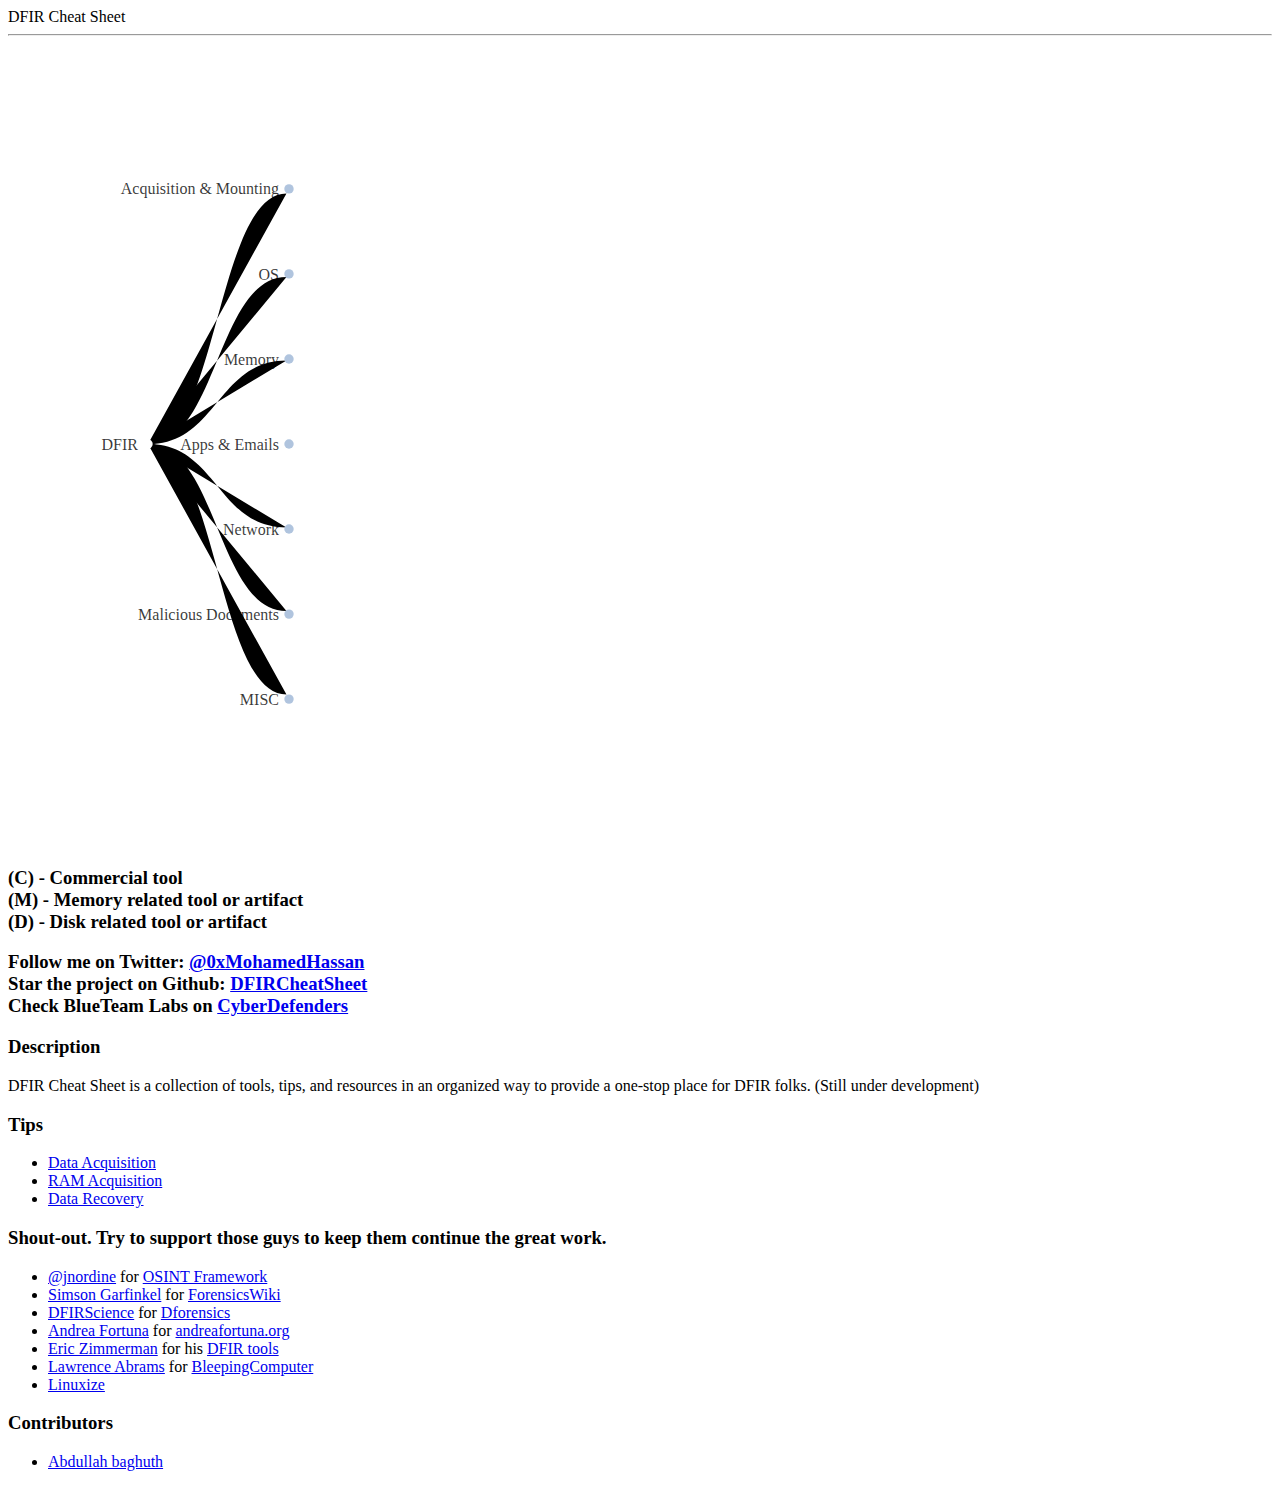
==== commit 198a8001: "Update index.html" ====
--- a/index.html
+++ b/index.html
@@ -1,6189 +1,4 @@
-<!DOCTYPE html>
-<html lang="en">
-
-<head>
-	<meta http-equiv="Content-Type" content="text/html;charset=utf-8">
-	<meta name="description" content="Collection of Digital forensics tools, tips, and resources">
-	<meta name="twitter:card" content="summary_large_image">
-	<meta name="twitter:description" content="collection of tools, tips, and resources in an organized way to provide a one-stop place for DFIR folks.">
-	<meta name="twitter:title" content="DFIR Cheat Sheet">
-	<meta name="twitter:site" content="https://dfircheatsheet.github.io/">
-	<meta name="twitter:image" content="https://raw.githubusercontent.com/dfircheatsheet/dfircheatsheet.github.io/main/summary.JPG">
-	<meta name="twitter:creator" content="@0xMohamedHassan">
-	<meta property="og:title" content="DFIR Cheat Sheet">
-	<meta property="og:image" content="https://raw.githubusercontent.com/dfircheatsheet/dfircheatsheet.github.io/main/summary.JPG">
-	<meta property="og:description" content="collection of tools, tips, and resources in an organized way to provide a one-stop place for DFIR folks.&quot; />">
-	<meta property="og:url" content="https://dfircheatsheet.github.io/">
-	<meta name="viewport" content="width=device-width,initial-scale=1">
-	<link type="text/css" rel="stylesheet" href="css/arf.css">
-	<link rel="apple-touch-icon" sizes="180x180" href="/favicons/apple-touch-icon.png">
-	<link rel="icon" type="image/png" sizes="32x32" href="/favicons/favicon-32x32.png">
-	<link rel="icon" type="image/png" sizes="16x16" href="/favicons/favicon-16x16.png">
-	<link rel="manifest" href="/site.webmanifest">
-	<h1 hidden>DFIR Cheat Sheet | collection of tools, tips, and resources</h1>
-	<script>
-	d3 = function() {
-		function t(t) {
-			return t.target
-		}
-
-		function n(t) {
-			return t.source
-		}
-
-		function e() {}
-
-		function r(t) {
-			return t
-		}
-
-		function u() {
-			return !0
-		}
-
-		function i(t) {
-			return "function" == typeof t ? t : function() {
-				return t
-			}
-		}
-
-		function a(t, n, e) {
-			return function() {
-				var r = e.apply(n, arguments);
-				return r === n ? t : r
-			}
-		}
-
-		function o(t) {
-			return null != t && !isNaN(t)
-		}
-
-		function c(t) {
-			return t.length
-		}
-
-		function l(t) {
-			return t.trim().replace(/\s+/g, " ")
-		}
-
-		function f(t) {
-			for(var n = 1; t * n % 1;) n *= 10;
-			return n
-		}
-
-		function s(t) {
-			return 1 === t.length ? function(n, e) {
-				t(null == n ? e : null)
-			} : t
-		}
-
-		function h(t) {
-			return t.responseText
-		}
-
-		function g(t) {
-			return JSON.parse(t.responseText)
-		}
-
-		function p(t) {
-			var n = Rr.createRange();
-			return n.selectNode(Rr.body), n.createContextualFragment(t.responseText)
-		}
-
-		function d(t) {
-			return t.responseXML
-		}
-
-		function m() {}
-
-		function v(t) {
-			function n() {
-				for(var n, e = r, u = -1, i = e.length; i > ++u;)(n = e[u].on) && n.apply(this, arguments);
-				return t
-			}
-			var r = [],
-				u = new e;
-			return n.on = function(n, e) {
-				var i, a = u.get(n);
-				return 2 > arguments.length ? a && a.on : (a && (a.on = null, r = r.slice(0, i = r.indexOf(a)).concat(r.slice(i + 1)), u.remove(n)), e && r.push(u.set(n, {
-					on: e
-				})), t)
-			}, n
-		}
-
-		function y(t, n) {
-			return n - (t ? Math.ceil(Math.log(t) / Math.LN10) : 1)
-		}
-
-		function M(t) {
-			return t + ""
-		}
-
-		function b(t) {
-			return function(n) {
-				return 0 >= n ? 0 : n >= 1 ? 1 : t(n)
-			}
-		}
-
-		function x(t) {
-			return function(n) {
-				return 1 - t(1 - n)
-			}
-		}
-
-		function _(t) {
-			return function(n) {
-				return .5 * (.5 > n ? t(2 * n) : 2 - t(2 - 2 * n))
-			}
-		}
-
-		function w(t) {
-			return t * t
-		}
-
-		function S(t) {
-			return t * t * t
-		}
-
-		function k(t) {
-			return 1 - Math.cos(t * Lr / 2)
-		}
-
-		function E(t) {
-			return Math.pow(2, 10 * (t - 1))
-		}
-
-		function N(t) {
-			return 1 - Math.sqrt(1 - t * t)
-		}
-
-		function A(t) {
-			return 1 / 2.75 > t ? 7.5625 * t * t : 2 / 2.75 > t ? 7.5625 * (t -= 1.5 / 2.75) * t + .75 : 2.5 / 2.75 > t ? 7.5625 * (t -= 2.25 / 2.75) * t + .9375 : 7.5625 * (t -= 2.625 / 2.75) * t + .984375
-		}
-
-		function T() {
-			Hr.event.stopPropagation(), Hr.event.preventDefault()
-		}
-
-		function q() {
-			for(var t, n = Hr.event; t = n.sourceEvent;) n = t;
-			return n
-		}
-
-		function C(t) {
-			for(var n = new m, e = 0, r = arguments.length; r > ++e;) n[arguments[e]] = v(n);
-			return n.of = function(e, r) {
-				return function(u) {
-					try {
-						var i = u.sourceEvent = Hr.event;
-						u.target = t, Hr.event = u, n[u.type].apply(e, r)
-					} finally {
-						Hr.event = i
-					}
-				}
-			}, n
-		}
-
-		function z(t) {
-			var n = [t.a, t.b],
-				e = [t.c, t.d],
-				r = L(n),
-				u = D(n, e),
-				i = L(function(t, n, e) {
-					return t[0] += e * n[0], t[1] += e * n[1], t
-				}(e, n, -u)) || 0;
-			n[0] * e[1] < e[0] * n[1] && (n[0] *= -1, n[1] *= -1, r *= -1, u *= -1), this.rotate = (r ? Math.atan2(n[1], n[0]) : Math.atan2(-e[0], e[1])) * Pr, this.translate = [t.e, t.f], this.scale = [r, i], this.skew = i ? Math.atan2(u, i) * Pr : 0
-		}
-
-		function D(t, n) {
-			return t[0] * n[0] + t[1] * n[1]
-		}
-
-		function L(t) {
-			var n = Math.sqrt(D(t, t));
-			return n && (t[0] /= n, t[1] /= n), n
-		}
-
-		function F(t) {
-			return "transform" == t ? Hr.interpolateTransform : Hr.interpolate
-		}
-
-		function H(t, n) {
-			return n = n - (t = +t) ? 1 / (n - t) : 0,
-				function(e) {
-					return(e - t) * n
-				}
-		}
-
-		function j(t, n) {
-			return n = n - (t = +t) ? 1 / (n - t) : 0,
-				function(e) {
-					return Math.max(0, Math.min(1, (e - t) * n))
-				}
-		}
-
-		function P() {}
-
-		function R(t, n, e) {
-			return new O(t, n, e)
-		}
-
-		function O(t, n, e) {
-			this.r = t, this.g = n, this.b = e
-		}
-
-		function Y(t) {
-			return 16 > t ? "0" + Math.max(0, t).toString(16) : Math.min(255, t).toString(16)
-		}
-
-		function U(t, n, e) {
-			var r, u, i, a = 0,
-				o = 0,
-				c = 0;
-			if(r = /([a-z]+)\((.*)\)/i.exec(t)) switch(u = r[2].split(","), r[1]) {
-				case "hsl":
-					return e(parseFloat(u[0]), parseFloat(u[1]) / 100, parseFloat(u[2]) / 100);
-				case "rgb":
-					return n(X(u[0]), X(u[1]), X(u[2]))
-			}
-			return(i = cu.get(t)) ? n(i.r, i.g, i.b) : (null != t && "#" === t.charAt(0) && (4 === t.length ? (a = t.charAt(1), a += a, o = t.charAt(2), o += o, c = t.charAt(3), c += c) : 7 === t.length && (a = t.substring(1, 3), o = t.substring(3, 5), c = t.substring(5, 7)), a = parseInt(a, 16), o = parseInt(o, 16), c = parseInt(c, 16)), n(a, o, c))
-		}
-
-		function I(t, n, e) {
-			var r, u, i = Math.min(t /= 255, n /= 255, e /= 255),
-				a = Math.max(t, n, e),
-				o = a - i,
-				c = (a + i) / 2;
-			return o ? (u = .5 > c ? o / (a + i) : o / (2 - a - i), r = t == a ? (n - e) / o + (e > n ? 6 : 0) : n == a ? (e - t) / o + 2 : (t - n) / o + 4, r *= 60) : u = r = 0, B(r, u, c)
-		}
-
-		function V(t, n, e) {
-			var r = ut((.4124564 * (t = Z(t)) + .3575761 * (n = Z(n)) + .1804375 * (e = Z(e))) / hu),
-				u = ut((.2126729 * t + .7151522 * n + .072175 * e) / gu);
-			return Q(116 * u - 16, 500 * (r - u), 200 * (u - ut((.0193339 * t + .119192 * n + .9503041 * e) / pu)))
-		}
-
-		function Z(t) {
-			return .04045 >= (t /= 255) ? t / 12.92 : Math.pow((t + .055) / 1.055, 2.4)
-		}
-
-		function X(t) {
-			var n = parseFloat(t);
-			return "%" === t.charAt(t.length - 1) ? Math.round(2.55 * n) : n
-		}
-
-		function B(t, n, e) {
-			return new $(t, n, e)
-		}
-
-		function $(t, n, e) {
-			this.h = t, this.s = n, this.l = e
-		}
-
-		function J(t, n, e) {
-			function r(t) {
-				return Math.round(255 * function(t) {
-					return t > 360 ? t -= 360 : 0 > t && (t += 360), 60 > t ? u + (i - u) * t / 60 : 180 > t ? i : 240 > t ? u + (i - u) * (240 - t) / 60 : u
-				}(t))
-			}
-			var u, i;
-			return 0 > (t %= 360) && (t += 360), n = 0 > n ? 0 : n > 1 ? 1 : n, u = 2 * (e = 0 > e ? 0 : e > 1 ? 1 : e) - (i = .5 >= e ? e * (1 + n) : e + n - e * n), R(r(t + 120), r(t), r(t - 120))
-		}
-
-		function G(t, n, e) {
-			return new K(t, n, e)
-		}
-
-		function K(t, n, e) {
-			this.h = t, this.c = n, this.l = e
-		}
-
-		function W(t, n, e) {
-			return Q(e, Math.cos(t *= jr) * n, Math.sin(t) * n)
-		}
-
-		function Q(t, n, e) {
-			return new tt(t, n, e)
-		}
-
-		function tt(t, n, e) {
-			this.l = t, this.a = n, this.b = e
-		}
-
-		function nt(t, n, e) {
-			var r = (t + 16) / 116,
-				u = r + n / 500,
-				i = r - e / 200;
-			return R(it(3.2404542 * (u = rt(u) * hu) - 1.5371385 * (r = rt(r) * gu) - .4985314 * (i = rt(i) * pu)), it(-.969266 * u + 1.8760108 * r + .041556 * i), it(.0556434 * u - .2040259 * r + 1.0572252 * i))
-		}
-
-		function et(t, n, e) {
-			return G(Math.atan2(e, n) / Lr * 180, Math.sqrt(n * n + e * e), t)
-		}
-
-		function rt(t) {
-			return t > .206893034 ? t * t * t : (t - 4 / 29) / 7.787037
-		}
-
-		function ut(t) {
-			return t > .008856 ? Math.pow(t, 1 / 3) : 7.787037 * t + 4 / 29
-		}
-
-		function it(t) {
-			return Math.round(255 * (.00304 >= t ? 12.92 * t : 1.055 * Math.pow(t, 1 / 2.4) - .055))
-		}
-
-		function at(t) {
-			return Zr(t, xu), t
-		}
-
-		function ot(t) {
-			return function() {
-				return mu(t, this)
-			}
-		}
-
-		function ct(t) {
-			return function() {
-				return vu(t, this)
-			}
-		}
-
-		function lt(t, n) {
-			return t = Hr.ns.qualify(t), null == n ? t.local ? function() {
-				this.removeAttributeNS(t.space, t.local)
-			} : function() {
-				this.removeAttribute(t)
-			} : "function" == typeof n ? t.local ? function() {
-				var e = n.apply(this, arguments);
-				null == e ? this.removeAttributeNS(t.space, t.local) : this.setAttributeNS(t.space, t.local, e)
-			} : function() {
-				var e = n.apply(this, arguments);
-				null == e ? this.removeAttribute(t) : this.setAttribute(t, e)
-			} : t.local ? function() {
-				this.setAttributeNS(t.space, t.local, n)
-			} : function() {
-				this.setAttribute(t, n)
-			}
-		}
-
-		function ft(t) {
-			return RegExp("(?:^|\\s+)" + Hr.requote(t) + "(?:\\s+|$)", "g")
-		}
-
-		function st(t, n) {
-			var e = (t = t.trim().split(/\s+/).map(ht)).length;
-			return "function" == typeof n ? function() {
-				for(var r = -1, u = n.apply(this, arguments); e > ++r;) t[r](this, u)
-			} : function() {
-				for(var r = -1; e > ++r;) t[r](this, n)
-			}
-		}
-
-		function ht(t) {
-			var n = ft(t);
-			return function(e, r) {
-				if(u = e.classList) return r ? u.add(t) : u.remove(t);
-				var u = e.className,
-					i = null != u.baseVal,
-					a = i ? u.baseVal : u;
-				r ? (n.lastIndex = 0, n.test(a) || (a = l(a + " " + t), i ? u.baseVal = a : e.className = a)) : a && (a = l(a.replace(n, " ")), i ? u.baseVal = a : e.className = a)
-			}
-		}
-
-		function gt(t, n, e) {
-			return null == n ? function() {
-				this.style.removeProperty(t)
-			} : "function" == typeof n ? function() {
-				var r = n.apply(this, arguments);
-				null == r ? this.style.removeProperty(t) : this.style.setProperty(t, r, e)
-			} : function() {
-				this.style.setProperty(t, n, e)
-			}
-		}
-
-		function pt(t, n) {
-			return null == n ? function() {
-				delete this[t]
-			} : "function" == typeof n ? function() {
-				var e = n.apply(this, arguments);
-				null == e ? delete this[t] : this[t] = e
-			} : function() {
-				this[t] = n
-			}
-		}
-
-		function dt(t) {
-			return {
-				__data__: t
-			}
-		}
-
-		function mt(t) {
-			return function() {
-				return bu(this, t)
-			}
-		}
-
-		function vt(t) {
-			return arguments.length || (t = Hr.ascending),
-				function(n, e) {
-					return !n - !e || t(n.__data__, e.__data__)
-				}
-		}
-
-		function yt(t, n, e) {
-			function r() {
-				var n = this[u];
-				n && (this.removeEventListener(t, n, n.$), delete this[u])
-			}
-			var u = "__on" + t,
-				i = t.indexOf(".");
-			return i > 0 && (t = t.substring(0, i)), n ? function() {
-				function i(t) {
-					var e = Hr.event;
-					Hr.event = t, o[0] = a.__data__;
-					try {
-						n.apply(a, o)
-					} finally {
-						Hr.event = e
-					}
-				}
-				var a = this,
-					o = Vr(arguments);
-				r.call(this), this.addEventListener(t, this[u] = i, i.$ = e), i._ = n
-			} : r
-		}
-
-		function Mt(t, n) {
-			for(var e = 0, r = t.length; r > e; e++)
-				for(var u, i = t[e], a = 0, o = i.length; o > a; a++)(u = i[a]) && n(u, a, e);
-			return t
-		}
-
-		function bt(t) {
-			return Zr(t, wu), t
-		}
-
-		function xt(t, n) {
-			return Zr(t, ku), t.id = n, t
-		}
-
-		function _t(t, n, r, u) {
-			var i = t.__transition__ || (t.__transition__ = {
-					active: 0,
-					count: 0
-				}),
-				a = i[r];
-			if(!a) {
-				var o = u.time;
-				return a = i[r] = {
-					tween: new e,
-					event: Hr.dispatch("start", "end"),
-					time: o,
-					ease: u.ease,
-					delay: u.delay,
-					duration: u.duration
-				}, ++i.count, Hr.timer(function(e) {
-					function u(e) {
-						return i.active > r ? l() : (i.active = r, h.start.call(t, f, n), a.tween.forEach(function(e, r) {
-							(r = r.call(t, f, n)) && d.push(r)
-						}), c(e) || Hr.timer(c, 0, o), 1)
-					}
-
-					function c(e) {
-						if(i.active !== r) return l();
-						for(var u = (e - g) / p, a = s(u), o = d.length; o > 0;) d[--o].call(t, a);
-						return u >= 1 ? (l(), h.end.call(t, f, n), 1) : void 0
-					}
-
-					function l() {
-						return --i.count ? delete i[r] : delete t.__transition__, 1
-					}
-					var f = t.__data__,
-						s = a.ease,
-						h = a.event,
-						g = a.delay,
-						p = a.duration,
-						d = [];
-					return e >= g ? u(e) : Hr.timer(u, g, o), 1
-				}, 0, o), a
-			}
-		}
-
-		function wt(t) {
-			return null == t && (t = ""),
-				function() {
-					this.textContent = t
-				}
-		}
-
-		function St(t, n, e, r) {
-			var u = t.id;
-			return Mt(t, "function" == typeof e ? function(t, i, a) {
-				t.__transition__[u].tween.set(n, r(e.call(t, t.__data__, i, a)))
-			} : (e = r(e), function(t) {
-				t.__transition__[u].tween.set(n, e)
-			}))
-		}
-
-		function kt() {
-			for(var t, n = Date.now(), e = zu; e;)(t = n - e.then) >= e.delay && (e.flush = e.callback(t)), e = e.next;
-			var r = Et() - n;
-			r > 24 ? (isFinite(r) && (clearTimeout(Tu), Tu = setTimeout(kt, r)), Au = 0) : (Au = 1, Du(kt))
-		}
-
-		function Et() {
-			for(var t = null, n = zu, e = 1 / 0; n;) n.flush ? (delete Cu[n.callback.id], n = t ? t.next = n.next : zu = n.next) : (e = Math.min(e, n.then + n.delay), n = (t = n).next);
-			return e
-		}
-
-		function Nt(t, n) {
-			var e = t.ownerSVGElement || t;
-			if(e.createSVGPoint) {
-				var r = e.createSVGPoint();
-				if(0 > Lu && (Or.scrollX || Or.scrollY)) {
-					var u = (e = Hr.select(Rr.body).append("svg").style("position", "absolute").style("top", 0).style("left", 0))[0][0].getScreenCTM();
-					Lu = !(u.f || u.e), e.remove()
-				}
-				return Lu ? (r.x = n.pageX, r.y = n.pageY) : (r.x = n.clientX, r.y = n.clientY), [(r = r.matrixTransform(t.getScreenCTM().inverse())).x, r.y]
-			}
-			var i = t.getBoundingClientRect();
-			return [n.clientX - i.left - t.clientLeft, n.clientY - i.top - t.clientTop]
-		}
-
-		function At() {}
-
-		function Tt(t) {
-			var n = t[0],
-				e = t[t.length - 1];
-			return e > n ? [n, e] : [e, n]
-		}
-
-		function qt(t) {
-			return t.rangeExtent ? t.rangeExtent() : Tt(t.range())
-		}
-
-		function Ct(t, n) {
-			var e, r = 0,
-				u = t.length - 1,
-				i = t[r],
-				a = t[u];
-			return i > a && (e = r, r = u, u = e, e = i, i = a, a = e), (n = n(a - i)) && (t[r] = n.floor(i), t[u] = n.ceil(a)), t
-		}
-
-		function zt() {
-			return Math
-		}
-
-		function Dt(t, n, e, r) {
-			function u() {
-				var u = Math.min(t.length, n.length) > 2 ? Ot : Rt,
-					c = r ? j : H;
-				return a = u(t, n, c, e), o = u(n, t, c, Hr.interpolate), i
-			}
-
-			function i(t) {
-				return a(t)
-			}
-			var a, o;
-			return i.invert = function(t) {
-				return o(t)
-			}, i.domain = function(n) {
-				return arguments.length ? (t = n.map(Number), u()) : t
-			}, i.range = function(t) {
-				return arguments.length ? (n = t, u()) : n
-			}, i.rangeRound = function(t) {
-				return i.range(t).interpolate(Hr.interpolateRound)
-			}, i.clamp = function(t) {
-				return arguments.length ? (r = t, u()) : r
-			}, i.interpolate = function(t) {
-				return arguments.length ? (e = t, u()) : e
-			}, i.ticks = function(n) {
-				return jt(t, n)
-			}, i.tickFormat = function(n) {
-				return Pt(t, n)
-			}, i.nice = function() {
-				return Ct(t, Ft), u()
-			}, i.copy = function() {
-				return Dt(t, n, e, r)
-			}, u()
-		}
-
-		function Lt(t, n) {
-			return Hr.rebind(t, n, "range", "rangeRound", "interpolate", "clamp")
-		}
-
-		function Ft(t) {
-			return(t = Math.pow(10, Math.round(Math.log(t) / Math.LN10) - 1)) && {
-				floor: function(n) {
-					return Math.floor(n / t) * t
-				},
-				ceil: function(n) {
-					return Math.ceil(n / t) * t
-				}
-			}
-		}
-
-		function Ht(t, n) {
-			var e = Tt(t),
-				r = e[1] - e[0],
-				u = Math.pow(10, Math.floor(Math.log(r / n) / Math.LN10)),
-				i = n / r * u;
-			return .15 >= i ? u *= 10 : .35 >= i ? u *= 5 : .75 >= i && (u *= 2), e[0] = Math.ceil(e[0] / u) * u, e[1] = Math.floor(e[1] / u) * u + .5 * u, e[2] = u, e
-		}
-
-		function jt(t, n) {
-			return Hr.range.apply(Hr, Ht(t, n))
-		}
-
-		function Pt(t, n) {
-			return Hr.format(",." + Math.max(0, -Math.floor(Math.log(Ht(t, n)[2]) / Math.LN10 + .01)) + "f")
-		}
-
-		function Rt(t, n, e, r) {
-			var u = e(t[0], t[1]),
-				i = r(n[0], n[1]);
-			return function(t) {
-				return i(u(t))
-			}
-		}
-
-		function Ot(t, n, e, r) {
-			var u = [],
-				i = [],
-				a = 0,
-				o = Math.min(t.length, n.length) - 1;
-			for(t[o] < t[0] && (t = t.slice().reverse(), n = n.slice().reverse()); o >= ++a;) u.push(e(t[a - 1], t[a])), i.push(r(n[a - 1], n[a]));
-			return function(n) {
-				var e = Hr.bisect(t, n, 1, o) - 1;
-				return i[e](u[e](n))
-			}
-		}
-
-		function Yt(t, n) {
-			function e(e) {
-				return t(n(e))
-			}
-			var r = n.pow;
-			return e.invert = function(n) {
-				return r(t.invert(n))
-			}, e.domain = function(u) {
-				return arguments.length ? (n = 0 > u[0] ? It : Ut, r = n.pow, t.domain(u.map(n)), e) : t.domain().map(r)
-			}, e.nice = function() {
-				return t.domain(Ct(t.domain(), zt)), e
-			}, e.ticks = function() {
-				var e = Tt(t.domain()),
-					u = [];
-				if(e.every(isFinite)) {
-					var i = Math.floor(e[0]),
-						a = Math.ceil(e[1]),
-						o = r(e[0]),
-						c = r(e[1]);
-					if(n === It)
-						for(u.push(r(i)); a > i++;)
-							for(var l = 9; l > 0; l--) u.push(r(i) * l);
-					else {
-						for(; a > i; i++)
-							for(l = 1; 10 > l; l++) u.push(r(i) * l);
-						u.push(r(i))
-					}
-					for(i = 0; o > u[i]; i++);
-					for(a = u.length; u[a - 1] > c; a--);
-					u = u.slice(i, a)
-				}
-				return u
-			}, e.tickFormat = function(t, u) {
-				if(2 > arguments.length && (u = Fu), !arguments.length) return u;
-				var i, a = Math.max(.1, t / e.ticks().length),
-					o = n === It ? (i = -1e-12, Math.floor) : (i = 1e-12, Math.ceil);
-				return function(t) {
-					return a >= t / r(o(n(t) + i)) ? u(t) : ""
-				}
-			}, e.copy = function() {
-				return Yt(t.copy(), n)
-			}, Lt(e, t)
-		}
-
-		function Ut(t) {
-			return Math.log(0 > t ? 0 : t) / Math.LN10
-		}
-
-		function It(t) {
-			return -Math.log(t > 0 ? 0 : -t) / Math.LN10
-		}
-
-		function Vt(t, n) {
-			function e(n) {
-				return t(r(n))
-			}
-			var r = Zt(n),
-				u = Zt(1 / n);
-			return e.invert = function(n) {
-				return u(t.invert(n))
-			}, e.domain = function(n) {
-				return arguments.length ? (t.domain(n.map(r)), e) : t.domain().map(u)
-			}, e.ticks = function(t) {
-				return jt(e.domain(), t)
-			}, e.tickFormat = function(t) {
-				return Pt(e.domain(), t)
-			}, e.nice = function() {
-				return e.domain(Ct(e.domain(), Ft))
-			}, e.exponent = function(t) {
-				if(!arguments.length) return n;
-				var i = e.domain();
-				return r = Zt(n = t), u = Zt(1 / n), e.domain(i)
-			}, e.copy = function() {
-				return Vt(t.copy(), n)
-			}, Lt(e, t)
-		}
-
-		function Zt(t) {
-			return function(n) {
-				return 0 > n ? -Math.pow(-n, t) : Math.pow(n, t)
-			}
-		}
-
-		function Xt(t, n) {
-			function r(n) {
-				return a[((i.get(n) || i.set(n, t.push(n))) - 1) % a.length]
-			}
-
-			function u(n, e) {
-				return Hr.range(t.length).map(function(t) {
-					return n + e * t
-				})
-			}
-			var i, a, o;
-			return r.domain = function(u) {
-				if(!arguments.length) return t;
-				t = [], i = new e;
-				for(var a, o = -1, c = u.length; c > ++o;) i.has(a = u[o]) || i.set(a, t.push(a));
-				return r[n.t].apply(r, n.a)
-			}, r.range = function(t) {
-				return arguments.length ? (a = t, o = 0, n = {
-					t: "range",
-					a: arguments
-				}, r) : a
-			}, r.rangePoints = function(e, i) {
-				2 > arguments.length && (i = 0);
-				var c = e[0],
-					l = e[1],
-					f = (l - c) / (Math.max(1, t.length - 1) + i);
-				return a = u(2 > t.length ? (c + l) / 2 : c + f * i / 2, f), o = 0, n = {
-					t: "rangePoints",
-					a: arguments
-				}, r
-			}, r.rangeBands = function(e, i, c) {
-				2 > arguments.length && (i = 0), 3 > arguments.length && (c = i);
-				var l = e[1] < e[0],
-					f = e[l - 0],
-					s = e[1 - l],
-					h = (s - f) / (t.length - i + 2 * c);
-				return a = u(f + h * c, h), l && a.reverse(), o = h * (1 - i), n = {
-					t: "rangeBands",
-					a: arguments
-				}, r
-			}, r.rangeRoundBands = function(e, i, c) {
-				2 > arguments.length && (i = 0), 3 > arguments.length && (c = i);
-				var l = e[1] < e[0],
-					f = e[l - 0],
-					s = e[1 - l],
-					h = Math.floor((s - f) / (t.length - i + 2 * c)),
-					g = s - f - (t.length - i) * h;
-				return a = u(f + Math.round(g / 2), h), l && a.reverse(), o = Math.round(h * (1 - i)), n = {
-					t: "rangeRoundBands",
-					a: arguments
-				}, r
-			}, r.rangeBand = function() {
-				return o
-			}, r.rangeExtent = function() {
-				return Tt(n.a[0])
-			}, r.copy = function() {
-				return Xt(t, n)
-			}, r.domain(t)
-		}
-
-		function Bt(t, n) {
-			function e() {
-				var e = 0,
-					i = n.length;
-				for(u = []; i > ++e;) u[e - 1] = Hr.quantile(t, e / i);
-				return r
-			}
-
-			function r(t) {
-				return isNaN(t = +t) ? NaN : n[Hr.bisect(u, t)]
-			}
-			var u;
-			return r.domain = function(n) {
-				return arguments.length ? (t = n.filter(function(t) {
-					return !isNaN(t)
-				}).sort(Hr.ascending), e()) : t
-			}, r.range = function(t) {
-				return arguments.length ? (n = t, e()) : n
-			}, r.quantiles = function() {
-				return u
-			}, r.copy = function() {
-				return Bt(t, n)
-			}, e()
-		}
-
-		function $t(t, n, e) {
-			function r(n) {
-				return e[Math.max(0, Math.min(a, Math.floor(i * (n - t))))]
-			}
-
-			function u() {
-				return i = e.length / (n - t), a = e.length - 1, r
-			}
-			var i, a;
-			return r.domain = function(e) {
-				return arguments.length ? (t = +e[0], n = +e[e.length - 1], u()) : [t, n]
-			}, r.range = function(t) {
-				return arguments.length ? (e = t, u()) : e
-			}, r.copy = function() {
-				return $t(t, n, e)
-			}, u()
-		}
-
-		function Jt(t, n) {
-			function e(e) {
-				return n[Hr.bisect(t, e)]
-			}
-			return e.domain = function(n) {
-				return arguments.length ? (t = n, e) : t
-			}, e.range = function(t) {
-				return arguments.length ? (n = t, e) : n
-			}, e.copy = function() {
-				return Jt(t, n)
-			}, e
-		}
-
-		function Gt(t) {
-			function n(t) {
-				return +t
-			}
-			return n.invert = n, n.domain = n.range = function(e) {
-				return arguments.length ? (t = e.map(n), n) : t
-			}, n.ticks = function(n) {
-				return jt(t, n)
-			}, n.tickFormat = function(n) {
-				return Pt(t, n)
-			}, n.copy = function() {
-				return Gt(t)
-			}, n
-		}
-
-		function Kt(t) {
-			return t.innerRadius
-		}
-
-		function Wt(t) {
-			return t.outerRadius
-		}
-
-		function Qt(t) {
-			return t.startAngle
-		}
-
-		function tn(t) {
-			return t.endAngle
-		}
-
-		function nn(t) {
-			function n(n) {
-				function u() {
-					f.push("M", o(t(s), l))
-				}
-				for(var c, f = [], s = [], h = -1, g = n.length, p = i(e), d = i(r); g > ++h;) a.call(this, c = n[h], h) ? s.push([+p.call(this, c, h), +d.call(this, c, h)]) : s.length && (u(), s = []);
-				return s.length && u(), f.length ? f.join("") : null
-			}
-			var e = en,
-				r = rn,
-				a = u,
-				o = un,
-				c = o.key,
-				l = .7;
-			return n.x = function(t) {
-				return arguments.length ? (e = t, n) : e
-			}, n.y = function(t) {
-				return arguments.length ? (r = t, n) : r
-			}, n.defined = function(t) {
-				return arguments.length ? (a = t, n) : a
-			}, n.interpolate = function(t) {
-				return arguments.length ? (c = "function" == typeof t ? o = t : (o = Uu.get(t) || un).key, n) : c
-			}, n.tension = function(t) {
-				return arguments.length ? (l = t, n) : l
-			}, n
-		}
-
-		function en(t) {
-			return t[0]
-		}
-
-		function rn(t) {
-			return t[1]
-		}
-
-		function un(t) {
-			return t.join("L")
-		}
-
-		function an(t) {
-			for(var n = 0, e = t.length, r = t[0], u = [r[0], ",", r[1]]; e > ++n;) u.push("V", (r = t[n])[1], "H", r[0]);
-			return u.join("")
-		}
-
-		function on(t) {
-			for(var n = 0, e = t.length, r = t[0], u = [r[0], ",", r[1]]; e > ++n;) u.push("H", (r = t[n])[0], "V", r[1]);
-			return u.join("")
-		}
-
-		function cn(t, n) {
-			if(1 > n.length || t.length != n.length && t.length != n.length + 2) return un(t);
-			var e = t.length != n.length,
-				r = "",
-				u = t[0],
-				i = t[1],
-				a = n[0],
-				o = a,
-				c = 1;
-			if(e && (r += "Q" + (i[0] - 2 * a[0] / 3) + "," + (i[1] - 2 * a[1] / 3) + "," + i[0] + "," + i[1], u = t[1], c = 2), n.length > 1) {
-				o = n[1], i = t[c], c++, r += "C" + (u[0] + a[0]) + "," + (u[1] + a[1]) + "," + (i[0] - o[0]) + "," + (i[1] - o[1]) + "," + i[0] + "," + i[1];
-				for(var l = 2; n.length > l; l++, c++) i = t[c], o = n[l], r += "S" + (i[0] - o[0]) + "," + (i[1] - o[1]) + "," + i[0] + "," + i[1]
-			}
-			if(e) {
-				var f = t[c];
-				r += "Q" + (i[0] + 2 * o[0] / 3) + "," + (i[1] + 2 * o[1] / 3) + "," + f[0] + "," + f[1]
-			}
-			return r
-		}
-
-		function ln(t, n) {
-			for(var e, r = [], u = (1 - n) / 2, i = t[0], a = t[1], o = 1, c = t.length; c > ++o;) e = i, i = a, a = t[o], r.push([u * (a[0] - e[0]), u * (a[1] - e[1])]);
-			return r
-		}
-
-		function fn(t) {
-			if(3 > t.length) return un(t);
-			var n = 1,
-				e = t.length,
-				r = t[0],
-				u = r[0],
-				i = r[1],
-				a = [u, u, u, (r = t[1])[0]],
-				o = [i, i, i, r[1]],
-				c = [u, ",", i];
-			for(hn(c, a, o); e > ++n;) r = t[n], a.shift(), a.push(r[0]), o.shift(), o.push(r[1]), hn(c, a, o);
-			for(n = -1; 2 > ++n;) a.shift(), a.push(r[0]), o.shift(), o.push(r[1]), hn(c, a, o);
-			return c.join("")
-		}
-
-		function sn(t, n) {
-			return t[0] * n[0] + t[1] * n[1] + t[2] * n[2] + t[3] * n[3]
-		}
-
-		function hn(t, n, e) {
-			t.push("C", sn(Iu, n), ",", sn(Iu, e), ",", sn(Vu, n), ",", sn(Vu, e), ",", sn(Zu, n), ",", sn(Zu, e))
-		}
-
-		function gn(t, n) {
-			return(n[1] - t[1]) / (n[0] - t[0])
-		}
-
-		function pn(t) {
-			for(var n, e, r, u, i = [], a = function(t) {
-					for(var n = 0, e = t.length - 1, r = [], u = t[0], i = t[1], a = r[0] = gn(u, i); e > ++n;) r[n] = (a + (a = gn(u = i, i = t[n + 1]))) / 2;
-					return r[n] = a, r
-				}(t), o = -1, c = t.length - 1; c > ++o;) n = gn(t[o], t[o + 1]), 1e-6 > Math.abs(n) ? a[o] = a[o + 1] = 0 : (u = (e = a[o] / n) * e + (r = a[o + 1] / n) * r) > 9 && (u = 3 * n / Math.sqrt(u), a[o] = u * e, a[o + 1] = u * r);
-			for(o = -1; c >= ++o;) u = (t[Math.min(c, o + 1)][0] - t[Math.max(0, o - 1)][0]) / (6 * (1 + a[o] * a[o])), i.push([u || 0, a[o] * u || 0]);
-			return i
-		}
-
-		function dn(t) {
-			for(var n, e, r, u = -1, i = t.length; i > ++u;) e = (n = t[u])[0], r = n[1] + Ou, n[0] = e * Math.cos(r), n[1] = e * Math.sin(r);
-			return t
-		}
-
-		function mn(t) {
-			function n(n) {
-				function u() {
-					m.push("M", l(t(y), g), h, s(t(v.reverse()), g), "Z")
-				}
-				for(var f, p, d, m = [], v = [], y = [], M = -1, b = n.length, x = i(e), _ = i(a), w = e === r ? function() {
-						return p
-					} : i(r), S = a === o ? function() {
-						return d
-					} : i(o); b > ++M;) c.call(this, f = n[M], M) ? (v.push([p = +x.call(this, f, M), d = +_.call(this, f, M)]), y.push([+w.call(this, f, M), +S.call(this, f, M)])) : v.length && (u(), v = [], y = []);
-				return v.length && u(), m.length ? m.join("") : null
-			}
-			var e = en,
-				r = en,
-				a = 0,
-				o = rn,
-				c = u,
-				l = un,
-				f = l.key,
-				s = l,
-				h = "L",
-				g = .7;
-			return n.x = function(t) {
-				return arguments.length ? (e = r = t, n) : r
-			}, n.x0 = function(t) {
-				return arguments.length ? (e = t, n) : e
-			}, n.x1 = function(t) {
-				return arguments.length ? (r = t, n) : r
-			}, n.y = function(t) {
-				return arguments.length ? (a = o = t, n) : o
-			}, n.y0 = function(t) {
-				return arguments.length ? (a = t, n) : a
-			}, n.y1 = function(t) {
-				return arguments.length ? (o = t, n) : o
-			}, n.defined = function(t) {
-				return arguments.length ? (c = t, n) : c
-			}, n.interpolate = function(t) {
-				return arguments.length ? (f = "function" == typeof t ? l = t : (l = Uu.get(t) || un).key, s = l.reverse || l, h = l.closed ? "M" : "L", n) : f
-			}, n.tension = function(t) {
-				return arguments.length ? (g = t, n) : g
-			}, n
-		}
-
-		function vn(t) {
-			return t.radius
-		}
-
-		function yn(t) {
-			return [t.x, t.y]
-		}
-
-		function Mn(t) {
-			return function() {
-				var n = t.apply(this, arguments),
-					e = n[0],
-					r = n[1] + Ou;
-				return [e * Math.cos(r), e * Math.sin(r)]
-			}
-		}
-
-		function bn() {
-			return 64
-		}
-
-		function xn() {
-			return "circle"
-		}
-
-		function _n(t) {
-			var n = Math.sqrt(t / Lr);
-			return "M0," + n + "A" + n + "," + n + " 0 1,1 0," + -n + "A" + n + "," + n + " 0 1,1 0," + n + "Z"
-		}
-
-		function wn(t, n) {
-			t.attr("transform", function(t) {
-				return "translate(" + n(t) + ",0)"
-			})
-		}
-
-		function Sn(t, n) {
-			t.attr("transform", function(t) {
-				return "translate(0," + n(t) + ")"
-			})
-		}
-
-		function kn(t) {
-			for(var n = t.source, e = t.target, r = function(t, n) {
-					if(t === n) return t;
-					for(var e = En(t), r = En(n), u = e.pop(), i = r.pop(), a = null; u === i;) a = u, u = e.pop(), i = r.pop();
-					return a
-				}(n, e), u = [n]; n !== r;) n = n.parent, u.push(n);
-			for(var i = u.length; e !== r;) u.splice(i, 0, e), e = e.parent;
-			return u
-		}
-
-		function En(t) {
-			for(var n = [], e = t.parent; null != e;) n.push(t), t = e, e = e.parent;
-			return n.push(t), n
-		}
-
-		function Nn(t) {
-			t.fixed |= 2
-		}
-
-		function An(t) {
-			t.fixed &= -7
-		}
-
-		function Tn(t) {
-			t.fixed |= 4, t.px = t.x, t.py = t.y
-		}
-
-		function qn(t) {
-			t.fixed &= -5
-		}
-
-		function Cn(t, n, e) {
-			var r = 0,
-				u = 0;
-			if(t.charge = 0, !t.leaf)
-				for(var i, a = t.nodes, o = a.length, c = -1; o > ++c;) null != (i = a[c]) && (Cn(i, n, e), t.charge += i.charge, r += i.charge * i.cx, u += i.charge * i.cy);
-			if(t.point) {
-				t.leaf || (t.point.x += Math.random() - .5, t.point.y += Math.random() - .5);
-				var l = n * e[t.point.index];
-				t.charge += t.pointCharge = l, r += l * t.point.x, u += l * t.point.y
-			}
-			t.cx = r / t.charge, t.cy = u / t.charge
-		}
-
-		function zn(t) {
-			return t.x
-		}
-
-		function Dn(t) {
-			return t.y
-		}
-
-		function Ln(t, n, e) {
-			t.y0 = n, t.y = e
-		}
-
-		function Fn(t) {
-			return Hr.range(t.length)
-		}
-
-		function Hn(t) {
-			for(var n = -1, e = t[0].length, r = []; e > ++n;) r[n] = 0;
-			return r
-		}
-
-		function jn(t) {
-			for(var n, e = 1, r = 0, u = t[0][1], i = t.length; i > e; ++e)(n = t[e][1]) > u && (r = e, u = n);
-			return r
-		}
-
-		function Pn(t) {
-			return t.reduce(Rn, 0)
-		}
-
-		function Rn(t, n) {
-			return t + n[1]
-		}
-
-		function On(t, n) {
-			return Yn(t, Math.ceil(Math.log(n.length) / Math.LN2 + 1))
-		}
-
-		function Yn(t, n) {
-			for(var e = -1, r = +t[0], u = (t[1] - r) / n, i = []; n >= ++e;) i[e] = u * e + r;
-			return i
-		}
-
-		function Un(t) {
-			return [Hr.min(t), Hr.max(t)]
-		}
-
-		function In(t, n) {
-			return Hr.rebind(t, n, "sort", "children", "value"), t.nodes = t, t.links = Bn, t
-		}
-
-		function Vn(t) {
-			return t.children
-		}
-
-		function Zn(t) {
-			return t.value
-		}
-
-		function Xn(t, n) {
-			return n.value - t.value
-		}
-
-		function Bn(t) {
-			return Hr.merge(t.map(function(t) {
-				return(t.children || []).map(function(n) {
-					return {
-						source: t,
-						target: n
-					}
-				})
-			}))
-		}
-
-		function $n(t, n) {
-			return t.value - n.value
-		}
-
-		function Jn(t, n) {
-			var e = t._pack_next;
-			t._pack_next = n, n._pack_prev = t, n._pack_next = e, e._pack_prev = n
-		}
-
-		function Gn(t, n) {
-			t._pack_next = n, n._pack_prev = t
-		}
-
-		function Kn(t, n) {
-			var e = n.x - t.x,
-				r = n.y - t.y,
-				u = t.r + n.r;
-			return u * u - e * e - r * r > .001
-		}
-
-		function Wn(t) {
-			function n(t) {
-				f = Math.min(t.x - t.r, f), s = Math.max(t.x + t.r, s), h = Math.min(t.y - t.r, h), g = Math.max(t.y + t.r, g)
-			}
-			if((e = t.children) && (l = e.length)) {
-				var e, r, u, i, a, o, c, l, f = 1 / 0,
-					s = -1 / 0,
-					h = 1 / 0,
-					g = -1 / 0;
-				if(e.forEach(Qn), (r = e[0]).x = -r.r, r.y = 0, n(r), l > 1 && ((u = e[1]).x = u.r, u.y = 0, n(u), l > 2))
-					for(ee(r, u, i = e[2]), n(i), Jn(r, i), r._pack_prev = i, Jn(i, u), u = r._pack_next, a = 3; l > a; a++) {
-						ee(r, u, i = e[a]);
-						var p = 0,
-							d = 1,
-							m = 1;
-						for(o = u._pack_next; o !== u; o = o._pack_next, d++)
-							if(Kn(o, i)) {
-								p = 1;
-								break
-							}
-						if(1 == p)
-							for(c = r._pack_prev; c !== o._pack_prev && !Kn(c, i); c = c._pack_prev, m++);
-						p ? (m > d || d == m && u.r < r.r ? Gn(r, u = o) : Gn(r = c, u), a--) : (Jn(r, i), u = i, n(i))
-					}
-				var v = (f + s) / 2,
-					y = (h + g) / 2,
-					M = 0;
-				for(a = 0; l > a; a++)(i = e[a]).x -= v, i.y -= y, M = Math.max(M, i.r + Math.sqrt(i.x * i.x + i.y * i.y));
-				t.r = M, e.forEach(te)
-			}
-		}
-
-		function Qn(t) {
-			t._pack_next = t._pack_prev = t
-		}
-
-		function te(t) {
-			delete t._pack_next, delete t._pack_prev
-		}
-
-		function ne(t, n, e, r) {
-			var u = t.children;
-			if(t.x = n += r * t.x, t.y = e += r * t.y, t.r *= r, u)
-				for(var i = -1, a = u.length; a > ++i;) ne(u[i], n, e, r)
-		}
-
-		function ee(t, n, e) {
-			var r = t.r + e.r,
-				u = n.x - t.x,
-				i = n.y - t.y;
-			if(r && (u || i)) {
-				var a = n.r + e.r,
-					o = u * u + i * i,
-					c = .5 + ((r *= r) - (a *= a)) / (2 * o),
-					l = Math.sqrt(Math.max(0, 2 * a * (r + o) - (r -= o) * r - a * a)) / (2 * o);
-				e.x = t.x + c * u + l * i, e.y = t.y + c * i - l * u
-			} else e.x = t.x + r, e.y = t.y
-		}
-
-		function re(t) {
-			var n = t.children;
-			return n && n.length ? re(n[0]) : t
-		}
-
-		function ue(t) {
-			var n, e = t.children;
-			return e && (n = e.length) ? ue(e[n - 1]) : t
-		}
-
-		function ie(t, n) {
-			return t.parent == n.parent ? 1 : 2
-		}
-
-		function ae(t) {
-			var n = t.children;
-			return n && n.length ? n[0] : t._tree.thread
-		}
-
-		function oe(t) {
-			var n, e = t.children;
-			return e && (n = e.length) ? e[n - 1] : t._tree.thread
-		}
-
-		function ce(t, n) {
-			var e = t.children;
-			if(e && (u = e.length))
-				for(var r, u, i = -1; u > ++i;) n(r = ce(e[i], n), t) > 0 && (t = r);
-			return t
-		}
-
-		function le(t, n) {
-			return t.x - n.x
-		}
-
-		function fe(t, n) {
-			return n.x - t.x
-		}
-
-		function se(t, n) {
-			return t.depth - n.depth
-		}
-
-		function he(t, n) {
-			! function e(t, r) {
-				var u = t.children;
-				if(u && (a = u.length))
-					for(var i, a, o = null, c = -1; a > ++c;) e(i = u[c], o), o = i;
-				n(t, r)
-			}(t, null)
-		}
-
-		function ge(t, n, e) {
-			t = t._tree;
-			var r = e / ((n = n._tree).number - t.number);
-			t.change += r, n.change -= r, n.shift += e, n.prelim += e, n.mod += e
-		}
-
-		function pe(t, n, e) {
-			return t._tree.ancestor.parent == n.parent ? t._tree.ancestor : e
-		}
-
-		function de(t) {
-			return {
-				x: t.x,
-				y: t.y,
-				dx: t.dx,
-				dy: t.dy
-			}
-		}
-
-		function me(t, n) {
-			var e = t.x + n[3],
-				r = t.y + n[0],
-				u = t.dx - n[1] - n[3],
-				i = t.dy - n[0] - n[2];
-			return 0 > u && (e += u / 2, u = 0), 0 > i && (r += i / 2, i = 0), {
-				x: e,
-				y: r,
-				dx: u,
-				dy: i
-			}
-		}
-
-		function ve(t, n) {
-			function e(t, e) {
-				return Hr.xhr(t, n, e).response(r)
-			}
-
-			function r(t) {
-				return e.parse(t.responseText)
-			}
-
-			function u(n) {
-				return n.map(i).join(t)
-			}
-
-			function i(t) {
-				return a.test(t) ? '"' + t.replace(/\"/g, '""') + '"' : t
-			}
-			var a = RegExp('["' + t + "\n]"),
-				o = t.charCodeAt(0);
-			return e.parse = function(t) {
-				var n;
-				return e.parseRows(t, function(t) {
-					return n ? n(t) : void(n = Function("d", "return {" + t.map(function(t, n) {
-						return JSON.stringify(t) + ": d[" + n + "]"
-					}).join(",") + "}"))
-				})
-			}, e.parseRows = function(t, n) {
-				function e() {
-					if(f >= l) return a;
-					if(u) return u = !1, i;
-					var n = f;
-					if(34 === t.charCodeAt(n)) {
-						for(var e = n; l > e++;)
-							if(34 === t.charCodeAt(e)) {
-								if(34 !== t.charCodeAt(e + 1)) break;
-								++e
-							}
-						return f = e + 2, 13 === (r = t.charCodeAt(e + 1)) ? (u = !0, 10 === t.charCodeAt(e + 2) && ++f) : 10 === r && (u = !0), t.substring(n + 1, e).replace(/""/g, '"')
-					}
-					for(; l > f;) {
-						var r, c = 1;
-						if(10 === (r = t.charCodeAt(f++))) u = !0;
-						else if(13 === r) u = !0, 10 === t.charCodeAt(f) && (++f, ++c);
-						else if(r !== o) continue;
-						return t.substring(n, f - c)
-					}
-					return t.substring(n)
-				}
-				for(var r, u, i = {}, a = {}, c = [], l = t.length, f = 0, s = 0;
-					(r = e()) !== a;) {
-					for(var h = []; r !== i && r !== a;) h.push(r), r = e();
-					(!n || (h = n(h, s++))) && c.push(h)
-				}
-				return c
-			}, e.format = function(t) {
-				return t.map(u).join("\n")
-			}, e
-		}
-
-		function ye(t, n) {
-			ci.hasOwnProperty(t.type) && ci[t.type](t, n)
-		}
-
-		function Me(t, n, e) {
-			var r, u = -1,
-				i = t.length - e;
-			for(n.lineStart(); i > ++u;) r = t[u], n.point(r[0], r[1]);
-			n.lineEnd()
-		}
-
-		function be(t, n) {
-			var e = -1,
-				r = t.length;
-			for(n.polygonStart(); r > ++e;) Me(t[e], n, 1);
-			n.polygonEnd()
-		}
-
-		function xe(t) {
-			return [Math.atan2(t[1], t[0]), Math.asin(Math.max(-1, Math.min(1, t[2])))]
-		}
-
-		function _e(t, n) {
-			return Fr > Math.abs(t[0] - n[0]) && Fr > Math.abs(t[1] - n[1])
-		}
-
-		function we(t) {
-			var n = t[0],
-				e = t[1],
-				r = Math.cos(e);
-			return [r * Math.cos(n), r * Math.sin(n), Math.sin(e)]
-		}
-
-		function Se(t, n) {
-			return t[0] * n[0] + t[1] * n[1] + t[2] * n[2]
-		}
-
-		function ke(t, n) {
-			return [t[1] * n[2] - t[2] * n[1], t[2] * n[0] - t[0] * n[2], t[0] * n[1] - t[1] * n[0]]
-		}
-
-		function Ee(t, n) {
-			t[0] += n[0], t[1] += n[1], t[2] += n[2]
-		}
-
-		function Ne(t, n) {
-			return [t[0] * n, t[1] * n, t[2] * n]
-		}
-
-		function Ae(t) {
-			function n(n) {
-				function r(e, r) {
-					e = t(e, r), n.point(e[0], e[1])
-				}
-
-				function i() {
-					f = NaN, d.point = a, n.lineStart()
-				}
-
-				function a(r, i) {
-					var a = we([r, i]),
-						o = t(r, i);
-					e(f, s, l, h, g, p, f = o[0], s = o[1], l = r, h = a[0], g = a[1], p = a[2], u, n), n.point(f, s)
-				}
-
-				function o() {
-					d.point = r, n.lineEnd()
-				}
-
-				function c() {
-					var t, r, c, m, v, y;
-					i(), d.point = function(n, e) {
-						a(t = n, e), r = f, c = s, m = h, v = g, y = p, d.point = a
-					}, d.lineEnd = function() {
-						e(f, s, l, h, g, p, r, c, t, m, v, y, u, n), d.lineEnd = o, o()
-					}
-				}
-				var l, f, s, h, g, p, d = {
-					point: r,
-					lineStart: i,
-					lineEnd: o,
-					polygonStart: function() {
-						n.polygonStart(), d.lineStart = c
-					},
-					polygonEnd: function() {
-						n.polygonEnd(), d.lineStart = i
-					}
-				};
-				return d
-			}
-
-			function e(n, u, i, a, o, c, l, f, s, h, g, p, d, m) {
-				var v = l - n,
-					y = f - u,
-					M = v * v + y * y;
-				if(M > 4 * r && d--) {
-					var b = a + h,
-						x = o + g,
-						_ = c + p,
-						w = Math.sqrt(b * b + x * x + _ * _),
-						S = Math.asin(_ /= w),
-						k = Fr > Math.abs(Math.abs(_) - 1) ? (i + s) / 2 : Math.atan2(x, b),
-						E = t(k, S),
-						N = E[0],
-						A = E[1],
-						T = N - n,
-						q = A - u,
-						C = y * T - v * q;
-					(C * C / M > r || Math.abs((v * T + y * q) / M - .5) > .3) && (e(n, u, i, a, o, c, N, A, k, b /= w, x /= w, _, d, m), m.point(N, A), e(N, A, k, b, x, _, l, f, s, h, g, p, d, m))
-				}
-			}
-			var r = .5,
-				u = 16;
-			return n.precision = function(t) {
-				return arguments.length ? (u = (r = t * t) > 0 && 16, n) : Math.sqrt(r)
-			}, n
-		}
-
-		function Te(t, n) {
-			function e(t, n) {
-				var e = Math.sqrt(i - 2 * u * Math.sin(n)) / u;
-				return [e * Math.sin(t *= u), a - e * Math.cos(t)]
-			}
-			var r = Math.sin(t),
-				u = (r + Math.sin(n)) / 2,
-				i = 1 + r * (2 * u - r),
-				a = Math.sqrt(i) / u;
-			return e.invert = function(t, n) {
-				var e = a - n;
-				return [Math.atan2(t, e) / u, Math.asin((i - (t * t + e * e) * u * u) / (2 * u))]
-			}, e
-		}
-
-		function qe(t) {
-			function n(t, n) {
-				r > t && (r = t), t > i && (i = t), u > n && (u = n), n > a && (a = n)
-			}
-
-			function e() {
-				o.point = o.lineEnd = At
-			}
-			var r, u, i, a, o = {
-				point: n,
-				lineStart: At,
-				lineEnd: At,
-				polygonStart: function() {
-					o.lineEnd = e
-				},
-				polygonEnd: function() {
-					o.point = n
-				}
-			};
-			return function(n) {
-				return a = i = -(r = u = 1 / 0), Hr.geo.stream(n, t(o)), [
-					[r, u],
-					[i, a]
-				]
-			}
-		}
-
-		function Ce(t, n) {
-			if(!si) {
-				++hi, t *= jr;
-				var e = Math.cos(n *= jr);
-				gi += (e * Math.cos(t) - gi) / hi, pi += (e * Math.sin(t) - pi) / hi, di += (Math.sin(n) - di) / hi
-			}
-		}
-
-		function ze() {
-			var t, n;
-			si = 1, De(), si = 2;
-			var e = mi.point;
-			mi.point = function(r, u) {
-				e(t = r, n = u)
-			}, mi.lineEnd = function() {
-				mi.point(t, n), Le(), mi.lineEnd = Le
-			}
-		}
-
-		function De() {
-			function t(t, u) {
-				t *= jr;
-				var i = Math.cos(u *= jr),
-					a = i * Math.cos(t),
-					o = i * Math.sin(t),
-					c = Math.sin(u),
-					l = Math.atan2(Math.sqrt((l = e * c - r * o) * l + (l = r * a - n * c) * l + (l = n * o - e * a) * l), n * a + e * o + r * c);
-				hi += l, gi += l * (n + (n = a)), pi += l * (e + (e = o)), di += l * (r + (r = c))
-			}
-			var n, e, r;
-			si > 1 || (1 > si && (si = 1, hi = gi = pi = di = 0), mi.point = function(u, i) {
-				u *= jr;
-				var a = Math.cos(i *= jr);
-				n = a * Math.cos(u), e = a * Math.sin(u), r = Math.sin(i), mi.point = t
-			})
-		}
-
-		function Le() {
-			mi.point = Ce
-		}
-
-		function Fe(t, n) {
-			var e = Math.cos(t),
-				r = Math.sin(t);
-			return function(u, i, a, o) {
-				null != u ? (u = He(e, u), i = He(e, i), (a > 0 ? i > u : u > i) && (u += 2 * a * Lr)) : (u = t + 2 * a * Lr, i = t);
-				for(var c, l = a * n, f = u; a > 0 ? f > i : i > f; f -= l) o.point((c = xe([e, -r * Math.cos(f), -r * Math.sin(f)]))[0], c[1])
-			}
-		}
-
-		function He(t, n) {
-			var e = we(n);
-			e[0] -= t,
-				function(t) {
-					var n = Math.sqrt(t[0] * t[0] + t[1] * t[1] + t[2] * t[2]);
-					t[0] /= n, t[1] /= n, t[2] /= n
-				}(e);
-			var r = Math.acos(Math.max(-1, Math.min(1, -e[1])));
-			return((0 > -e[2] ? -r : r) + 2 * Math.PI - Fr) % (2 * Math.PI)
-		}
-
-		function je(t, n, e) {
-			return function(r) {
-				function u(n, e) {
-					t(n, e) && r.point(n, e)
-				}
-
-				function i(t, n) {
-					m.point(t, n)
-				}
-
-				function a() {
-					v.point = i, m.lineStart()
-				}
-
-				function o() {
-					v.point = u, m.lineEnd()
-				}
-
-				function c(t, n) {
-					M.point(t, n), d.push([t, n])
-				}
-
-				function l() {
-					M.lineStart(), d = []
-				}
-
-				function f() {
-					c(d[0][0], d[0][1]), M.lineEnd();
-					var t, n = M.clean(),
-						e = y.buffer();
-					if(!(i = e.length)) return p = !0, g += Ye(d, -1), void(d = null);
-					if(d = null, 1 & n) {
-						t = e[0], h += Ye(t, 1);
-						var u, i = t.length - 1,
-							a = -1;
-						for(r.lineStart(); i > ++a;) r.point((u = t[a])[0], u[1]);
-						r.lineEnd()
-					} else i > 1 && 2 & n && e.push(e.pop().concat(e.shift())), s.push(e.filter(Oe))
-				}
-				var s, h, g, p, d, m = n(r),
-					v = {
-						point: u,
-						lineStart: a,
-						lineEnd: o,
-						polygonStart: function() {
-							v.point = c, v.lineStart = l, v.lineEnd = f, p = !1, g = h = 0, s = [], r.polygonStart()
-						},
-						polygonEnd: function() {
-							v.point = u, v.lineStart = a, v.lineEnd = o, (s = Hr.merge(s)).length ? function(t, n, e) {
-								var r = [],
-									u = [];
-								if(t.forEach(function(t) {
-										if(!(1 >= (n = t.length))) {
-											var n, i = t[0],
-												a = t[n - 1];
-											if(_e(i, a)) {
-												e.lineStart();
-												for(var o = 0; n > o; ++o) e.point((i = t[o])[0], i[1]);
-												return void e.lineEnd()
-											}
-											var c = {
-													point: i,
-													points: t,
-													other: null,
-													visited: !1,
-													entry: !0,
-													subject: !0
-												},
-												l = {
-													point: i,
-													points: [i],
-													other: c,
-													visited: !1,
-													entry: !1,
-													subject: !1
-												};
-											c.other = l, r.push(c), u.push(l), l = {
-												point: a,
-												points: [a],
-												other: c = {
-													point: a,
-													points: [a],
-													other: null,
-													visited: !1,
-													entry: !1,
-													subject: !0
-												},
-												visited: !1,
-												entry: !0,
-												subject: !1
-											}, c.other = l, r.push(c), u.push(l)
-										}
-									}), u.sort(Re), Pe(r), Pe(u), r.length)
-									for(var i, a, o, c = r[0];;) {
-										for(i = c; i.visited;)
-											if((i = i.next) === c) return;
-										a = i.points, e.lineStart();
-										do {
-											if(i.visited = i.other.visited = !0, i.entry) {
-												if(i.subject)
-													for(var l = 0; a.length > l; l++) e.point((o = a[l])[0], o[1]);
-												else n(i.point, i.next.point, 1, e);
-												i = i.next
-											} else {
-												if(i.subject)
-													for(l = (a = i.prev.points).length; --l >= 0;) e.point((o = a[l])[0], o[1]);
-												else n(i.point, i.prev.point, -1, e);
-												i = i.prev
-											}
-											a = (i = i.other).points
-										} while (!i.visited);
-										e.lineEnd()
-									}
-							}(s, e, r) : (-Fr > h || p && -Fr > g) && (r.lineStart(), e(null, null, 1, r), r.lineEnd()), r.polygonEnd(), s = null
-						},
-						sphere: function() {
-							r.polygonStart(), r.lineStart(), e(null, null, 1, r), r.lineEnd(), r.polygonEnd()
-						}
-					},
-					y = function() {
-						var t, n = [];
-						return {
-							lineStart: function() {
-								n.push(t = [])
-							},
-							point: function(n, e) {
-								t.push([n, e])
-							},
-							lineEnd: At,
-							buffer: function() {
-								var e = n;
-								return n = [], t = null, e
-							}
-						}
-					}(),
-					M = n(y);
-				return v
-			}
-		}
-
-		function Pe(t) {
-			if(n = t.length) {
-				for(var n, e, r = 0, u = t[0]; n > ++r;) u.next = e = t[r], e.prev = u, u = e;
-				u.next = e = t[0], e.prev = u
-			}
-		}
-
-		function Re(t, n) {
-			return(0 > (t = t.point)[0] ? t[1] - Lr / 2 - Fr : Lr / 2 - t[1]) - (0 > (n = n.point)[0] ? n[1] - Lr / 2 - Fr : Lr / 2 - n[1])
-		}
-
-		function Oe(t) {
-			return t.length > 1
-		}
-
-		function Ye(t, n) {
-			if(!(e = t.length)) return 0;
-			for(var e, r, u, i = 0, a = 0, o = t[0], c = o[0], l = o[1], f = Math.cos(l), s = Math.atan2(n * Math.sin(c) * f, Math.sin(l)), h = 1 - n * Math.cos(c) * f, g = s; e > ++i;) o = t[i], f = Math.cos(l = o[1]), r = Math.atan2(n * Math.sin(c = o[0]) * f, Math.sin(l)), u = 1 - n * Math.cos(c) * f, Fr > Math.abs(h - 2) && Fr > Math.abs(u - 2) || (Fr > Math.abs(u) || Fr > Math.abs(h) || (Fr > Math.abs(Math.abs(r - s) - Lr) ? u + h > 2 && (a += 4 * (r - s)) : a += Fr > Math.abs(h - 2) ? 4 * (r - g) : ((3 * Lr + r - s) % (2 * Lr) - Lr) * (h + u)), g = s, s = r, h = u);
-			return a
-		}
-
-		function Ue(t) {
-			function n(t, n) {
-				return Math.cos(t) * Math.cos(n) > u
-			}
-
-			function e(t, n) {
-				var e = [1, 0, 0],
-					r = ke(we(t), we(n)),
-					i = Se(r, r),
-					a = r[0],
-					o = i - a * a;
-				if(!o) return t;
-				var c = u * i / o,
-					l = -u * a / o,
-					f = ke(e, r),
-					s = Ne(e, c);
-				Ee(s, Ne(r, l));
-				var h = f,
-					g = Se(s, h),
-					p = Se(h, h),
-					d = Ne(h, (-g - Math.sqrt(g * g - p * (Se(s, s) - 1))) / p);
-				return Ee(d, s), xe(d)
-			}
-			var r = t * jr,
-				u = Math.cos(r);
-			return je(n, function(t) {
-				var r, u, i, a;
-				return {
-					lineStart: function() {
-						i = u = !1, a = 1
-					},
-					point: function(o, c) {
-						var l, f = [o, c],
-							s = n(o, c);
-						!r && (i = u = s) && t.lineStart(), s !== u && (l = e(r, f), (_e(r, l) || _e(f, l)) && (f[0] += Fr, f[1] += Fr, s = n(f[0], f[1]))), s !== u && (a = 0, (u = s) ? (t.lineStart(), l = e(f, r), t.point(l[0], l[1])) : (l = e(r, f), t.point(l[0], l[1]), t.lineEnd()), r = l), !s || r && _e(r, f) || t.point(f[0], f[1]), r = f
-					},
-					lineEnd: function() {
-						u && t.lineEnd(), r = null
-					},
-					clean: function() {
-						return a | (i && u) << 1
-					}
-				}
-			}, Fe(r, 6 * jr))
-		}
-
-		function Ie(t, n) {
-			function e(e, r) {
-				return e = t(e, r), n(e[0], e[1])
-			}
-			return t.invert && n.invert && (e.invert = function(e, r) {
-				return(e = n.invert(e, r)) && t.invert(e[0], e[1])
-			}), e
-		}
-
-		function Ve(t, n) {
-			return [t, n]
-		}
-
-		function Ze(t, n, e) {
-			var r = Hr.range(t, n - Fr, e).concat(n);
-			return function(t) {
-				return r.map(function(n) {
-					return [t, n]
-				})
-			}
-		}
-
-		function Xe(t, n, e) {
-			var r = Hr.range(t, n - Fr, e).concat(n);
-			return function(t) {
-				return r.map(function(n) {
-					return [n, t]
-				})
-			}
-		}
-
-		function Be(t) {
-			return(t = Math.sin(t / 2)) * t
-		}
-
-		function $e(t, n) {
-			return [t / (2 * Lr), Math.max(-.5, Math.min(.5, Math.log(Math.tan(Lr / 4 + n / 2)) / (2 * Lr)))]
-		}
-
-		function Je(t) {
-			return "m0," + t + "a" + t + "," + t + " 0 1,1 0," + -2 * t + "a" + t + "," + t + " 0 1,1 0," + 2 * t + "z"
-		}
-
-		function Ge(t) {
-			var n = Ae(function(n, e) {
-				return t([n * Pr, e * Pr])
-			});
-			return function(t) {
-				return t = n(t), {
-					point: function(n, e) {
-						t.point(n * jr, e * jr)
-					},
-					sphere: function() {
-						t.sphere()
-					},
-					lineStart: function() {
-						t.lineStart()
-					},
-					lineEnd: function() {
-						t.lineEnd()
-					},
-					polygonStart: function() {
-						t.polygonStart()
-					},
-					polygonEnd: function() {
-						t.polygonEnd()
-					}
-				}
-			}
-		}
-
-		function Ke() {
-			function t(t, n) {
-				a.push("M", t, ",", n, i)
-			}
-
-			function n(t, n) {
-				a.push("M", t, ",", n), o.point = e
-			}
-
-			function e(t, n) {
-				a.push("L", t, ",", n)
-			}
-
-			function r() {
-				o.point = t
-			}
-
-			function u() {
-				a.push("Z")
-			}
-			var i = Je(4.5),
-				a = [],
-				o = {
-					point: t,
-					lineStart: function() {
-						o.point = n
-					},
-					lineEnd: r,
-					polygonStart: function() {
-						o.lineEnd = u
-					},
-					polygonEnd: function() {
-						o.lineEnd = r, o.point = t
-					},
-					pointRadius: function(t) {
-						return i = Je(t), o
-					},
-					result: function() {
-						if(a.length) {
-							var t = a.join("");
-							return a = [], t
-						}
-					}
-				};
-			return o
-		}
-
-		function We(t) {
-			function n(n, e) {
-				t.moveTo(n, e), t.arc(n, e, a, 0, 2 * Lr)
-			}
-
-			function e(n, e) {
-				t.moveTo(n, e), o.point = r
-			}
-
-			function r(n, e) {
-				t.lineTo(n, e)
-			}
-
-			function u() {
-				o.point = n
-			}
-
-			function i() {
-				t.closePath()
-			}
-			var a = 4.5,
-				o = {
-					point: n,
-					lineStart: function() {
-						o.point = e
-					},
-					lineEnd: u,
-					polygonStart: function() {
-						o.lineEnd = i
-					},
-					polygonEnd: function() {
-						o.lineEnd = u, o.point = n
-					},
-					pointRadius: function(t) {
-						return a = t, o
-					},
-					result: At
-				};
-			return o
-		}
-
-		function Qe() {
-			function t(t, n) {
-				xi += u * t - r * n, r = t, u = n
-			}
-			var n, e, r, u;
-			_i.point = function(i, a) {
-				_i.point = t, n = r = i, e = u = a
-			}, _i.lineEnd = function() {
-				t(n, e)
-			}
-		}
-
-		function tr(t, n) {
-			si || (gi += t, pi += n, ++di)
-		}
-
-		function nr() {
-			function t(t, r) {
-				var u = t - n,
-					i = r - e,
-					a = Math.sqrt(u * u + i * i);
-				gi += a * (n + t) / 2, pi += a * (e + r) / 2, di += a, n = t, e = r
-			}
-			var n, e;
-			if(1 !== si) {
-				if(!(1 > si)) return;
-				si = 1, gi = pi = di = 0
-			}
-			wi.point = function(r, u) {
-				wi.point = t, n = r, e = u
-			}
-		}
-
-		function er() {
-			wi.point = tr
-		}
-
-		function rr() {
-			function t(t, n) {
-				var e = u * t - r * n;
-				gi += e * (r + t), pi += e * (u + n), di += 3 * e, r = t, u = n
-			}
-			var n, e, r, u;
-			2 > si && (si = 2, gi = pi = di = 0), wi.point = function(i, a) {
-				wi.point = t, n = r = i, e = u = a
-			}, wi.lineEnd = function() {
-				t(n, e)
-			}
-		}
-
-		function ur() {
-			function t(t, n) {
-				n = n * jr / 2 + Lr / 4;
-				var e = (t *= jr) - r,
-					a = Math.cos(n),
-					o = Math.sin(n),
-					c = i * o,
-					l = ki,
-					f = Ei,
-					s = u * a + c * Math.cos(e),
-					h = c * Math.sin(e);
-				ki = l * s - f * h, Ei = f * s + l * h, r = t, u = a, i = o
-			}
-			var n, e, r, u, i;
-			Ni.point = function(a, o) {
-				Ni.point = t, r = (n = a) * jr, u = Math.cos(o = (e = o) * jr / 2 + Lr / 4), i = Math.sin(o)
-			}, Ni.lineEnd = function() {
-				t(n, e)
-			}
-		}
-
-		function ir(t) {
-			return ar(function() {
-				return t
-			})()
-		}
-
-		function ar(t) {
-			function n(t) {
-				return [(t = a(t[0] * jr, t[1] * jr))[0] * f + o, c - t[1] * f]
-			}
-
-			function e(t) {
-				return(t = a.invert((t[0] - o) / f, (c - t[1]) / f)) && [t[0] * Pr, t[1] * Pr]
-			}
-
-			function r() {
-				a = Ie(i = or(d, m, v), u);
-				var t = u(g, p);
-				return o = s - t[0] * f, c = h + t[1] * f, n
-			}
-			var u, i, a, o, c, l = Ae(function(t, n) {
-					return [(t = u(t, n))[0] * f + o, c - t[1] * f]
-				}),
-				f = 150,
-				s = 480,
-				h = 250,
-				g = 0,
-				p = 0,
-				d = 0,
-				m = 0,
-				v = 0,
-				y = vi,
-				M = null;
-			return n.stream = function(t) {
-					return function(t, n) {
-						return {
-							point: function(e, r) {
-								e = (r = t(e * jr, r * jr))[0], n.point(e > Lr ? e - 2 * Lr : -Lr > e ? e + 2 * Lr : e, r[1])
-							},
-							sphere: function() {
-								n.sphere()
-							},
-							lineStart: function() {
-								n.lineStart()
-							},
-							lineEnd: function() {
-								n.lineEnd()
-							},
-							polygonStart: function() {
-								n.polygonStart()
-							},
-							polygonEnd: function() {
-								n.polygonEnd()
-							}
-						}
-					}(i, y(l(t)))
-				}, n.clipAngle = function(t) {
-					return arguments.length ? (y = null == t ? (M = t, vi) : Ue(M = +t), n) : M
-				}, n.scale = function(t) {
-					return arguments.length ? (f = +t, r()) : f
-				}, n.translate = function(t) {
-					return arguments.length ? (s = +t[0], h = +t[1], r()) : [s, h]
-				}, n.center = function(t) {
-					return arguments.length ? (g = t[0] % 360 * jr, p = t[1] % 360 * jr, r()) : [g * Pr, p * Pr]
-				}, n.rotate = function(t) {
-					return arguments.length ? (d = t[0] % 360 * jr, m = t[1] % 360 * jr, v = t.length > 2 ? t[2] % 360 * jr : 0, r()) : [d * Pr, m * Pr, v * Pr]
-				}, Hr.rebind(n, l, "precision"),
-				function() {
-					return u = t.apply(this, arguments), n.invert = u.invert && e, r()
-				}
-		}
-
-		function or(t, n, e) {
-			return t ? n || e ? Ie(lr(t), fr(n, e)) : lr(t) : n || e ? fr(n, e) : Ve
-		}
-
-		function cr(t) {
-			return function(n, e) {
-				return [(n += t) > Lr ? n - 2 * Lr : -Lr > n ? n + 2 * Lr : n, e]
-			}
-		}
-
-		function lr(t) {
-			var n = cr(t);
-			return n.invert = cr(-t), n
-		}
-
-		function fr(t, n) {
-			function e(t, n) {
-				var e = Math.cos(n),
-					o = Math.cos(t) * e,
-					c = Math.sin(t) * e,
-					l = Math.sin(n),
-					f = l * r + o * u;
-				return [Math.atan2(c * i - f * a, o * r - l * u), Math.asin(Math.max(-1, Math.min(1, f * i + c * a)))]
-			}
-			var r = Math.cos(t),
-				u = Math.sin(t),
-				i = Math.cos(n),
-				a = Math.sin(n);
-			return e.invert = function(t, n) {
-				var e = Math.cos(n),
-					o = Math.cos(t) * e,
-					c = Math.sin(t) * e,
-					l = Math.sin(n),
-					f = l * i - c * a;
-				return [Math.atan2(c * i + l * a, o * r + f * u), Math.asin(Math.max(-1, Math.min(1, f * r - o * u)))]
-			}, e
-		}
-
-		function sr(t, n) {
-			function e(n, e) {
-				var r = Math.cos(n),
-					u = Math.cos(e),
-					i = t(r * u);
-				return [i * u * Math.sin(n), i * Math.sin(e)]
-			}
-			return e.invert = function(t, e) {
-				var r = Math.sqrt(t * t + e * e),
-					u = n(r),
-					i = Math.sin(u),
-					a = Math.cos(u);
-				return [Math.atan2(t * i, r * a), Math.asin(r && e * i / r)]
-			}, e
-		}
-
-		function hr(t, n, e, r) {
-			var u, i, a, o, c, l;
-			return i = (u = r[t])[0], a = u[1], o = (u = r[n])[0], c = u[1], l = (u = r[e])[0], (u[1] - a) * (o - i) - (c - a) * (l - i) > 0
-		}
-
-		function gr(t, n, e) {
-			return(e[0] - n[0]) * (t[1] - n[1]) < (e[1] - n[1]) * (t[0] - n[0])
-		}
-
-		function pr(t, n, e, r) {
-			var u = t[0],
-				i = e[0],
-				a = n[0] - u,
-				o = r[0] - i,
-				c = t[1],
-				l = e[1],
-				f = n[1] - c,
-				s = r[1] - l,
-				h = (o * (c - l) - s * (u - i)) / (s * a - o * f);
-			return [u + h * a, c + h * f]
-		}
-
-		function dr(t, n) {
-			var e = {
-					list: t.map(function(t, n) {
-						return {
-							index: n,
-							x: t[0],
-							y: t[1]
-						}
-					}).sort(function(t, n) {
-						return t.y < n.y ? -1 : t.y > n.y ? 1 : t.x < n.x ? -1 : t.x > n.x ? 1 : 0
-					}),
-					bottomSite: null
-				},
-				r = {
-					list: [],
-					leftEnd: null,
-					rightEnd: null,
-					init: function() {
-						r.leftEnd = r.createHalfEdge(null, "l"), r.rightEnd = r.createHalfEdge(null, "l"), r.leftEnd.r = r.rightEnd, r.rightEnd.l = r.leftEnd, r.list.unshift(r.leftEnd, r.rightEnd)
-					},
-					createHalfEdge: function(t, n) {
-						return {
-							edge: t,
-							side: n,
-							vertex: null,
-							l: null,
-							r: null
-						}
-					},
-					insert: function(t, n) {
-						n.l = t, n.r = t.r, t.r.l = n, t.r = n
-					},
-					leftBound: function(t) {
-						var n = r.leftEnd;
-						do n = n.r; while (n != r.rightEnd && u.rightOf(n, t));
-						return n.l
-					},
-					del: function(t) {
-						t.l.r = t.r, t.r.l = t.l, t.edge = null
-					},
-					right: function(t) {
-						return t.r
-					},
-					left: function(t) {
-						return t.l
-					},
-					leftRegion: function(t) {
-						return null == t.edge ? e.bottomSite : t.edge.region[t.side]
-					},
-					rightRegion: function(t) {
-						return null == t.edge ? e.bottomSite : t.edge.region[Ti[t.side]]
-					}
-				},
-				u = {
-					bisect: function(t, n) {
-						var e = {
-								region: {
-									l: t,
-									r: n
-								},
-								ep: {
-									l: null,
-									r: null
-								}
-							},
-							r = n.x - t.x,
-							u = n.y - t.y,
-							i = r > 0 ? r : -r,
-							a = u > 0 ? u : -u;
-						return e.c = t.x * r + t.y * u + .5 * (r * r + u * u), i > a ? (e.a = 1, e.b = u / r, e.c /= r) : (e.b = 1, e.a = r / u, e.c /= u), e
-					},
-					intersect: function(t, n) {
-						var e = t.edge,
-							r = n.edge;
-						if(!e || !r || e.region.r == r.region.r) return null;
-						var u = e.a * r.b - e.b * r.a;
-						if(1e-10 > Math.abs(u)) return null;
-						var i, a, o = (e.c * r.b - r.c * e.b) / u,
-							c = (r.c * e.a - e.c * r.a) / u,
-							l = e.region.r,
-							f = r.region.r;
-						l.y < f.y || l.y == f.y && l.x < f.x ? (i = t, a = e) : (i = n, a = r);
-						var s = o >= a.region.r.x;
-						return s && "l" === i.side || !s && "r" === i.side ? null : {
-							x: o,
-							y: c
-						}
-					},
-					rightOf: function(t, n) {
-						var e = t.edge,
-							r = e.region.r,
-							u = n.x > r.x;
-						if(u && "l" === t.side) return 1;
-						if(!u && "r" === t.side) return 0;
-						if(1 === e.a) {
-							var i = n.y - r.y,
-								a = n.x - r.x,
-								o = 0,
-								c = 0;
-							if(!u && 0 > e.b || u && e.b >= 0 ? c = o = i >= e.b * a : (c = n.x + n.y * e.b > e.c, 0 > e.b && (c = !c), c || (o = 1)), !o) {
-								var l = r.x - e.region.l.x;
-								c = e.b * (a * a - i * i) < l * i * (1 + 2 * a / l + e.b * e.b), 0 > e.b && (c = !c)
-							}
-						} else {
-							var f = e.c - e.a * n.x,
-								s = n.y - f,
-								h = n.x - r.x,
-								g = f - r.y;
-							c = s * s > h * h + g * g
-						}
-						return "l" === t.side ? c : !c
-					},
-					endPoint: function(t, e, r) {
-						t.ep[e] = r, t.ep[Ti[e]] && n(t)
-					},
-					distance: function(t, n) {
-						var e = t.x - n.x,
-							r = t.y - n.y;
-						return Math.sqrt(e * e + r * r)
-					}
-				},
-				i = {
-					list: [],
-					insert: function(t, n, e) {
-						t.vertex = n, t.ystar = n.y + e;
-						for(var r = 0, u = i.list, a = u.length; a > r; r++) {
-							var o = u[r];
-							if(!(t.ystar > o.ystar || t.ystar == o.ystar && n.x > o.vertex.x)) break
-						}
-						u.splice(r, 0, t)
-					},
-					del: function(t) {
-						for(var n = 0, e = i.list, r = e.length; r > n && e[n] != t; ++n);
-						e.splice(n, 1)
-					},
-					empty: function() {
-						return 0 === i.list.length
-					},
-					nextEvent: function(t) {
-						for(var n = 0, e = i.list, r = e.length; r > n; ++n)
-							if(e[n] == t) return e[n + 1];
-						return null
-					},
-					min: function() {
-						var t = i.list[0];
-						return {
-							x: t.vertex.x,
-							y: t.ystar
-						}
-					},
-					extractMin: function() {
-						return i.list.shift()
-					}
-				};
-			r.init(), e.bottomSite = e.list.shift();
-			for(var a, o, c, l, f, s, h, g, p, d, m, v, y, M = e.list.shift();;)
-				if(i.empty() || (a = i.min()), M && (i.empty() || M.y < a.y || M.y == a.y && M.x < a.x)) o = r.leftBound(M), c = r.right(o), h = r.rightRegion(o), v = u.bisect(h, M), s = r.createHalfEdge(v, "l"), r.insert(o, s), (d = u.intersect(o, s)) && (i.del(o), i.insert(o, d, u.distance(d, M))), o = s, s = r.createHalfEdge(v, "r"), r.insert(o, s), (d = u.intersect(s, c)) && i.insert(s, d, u.distance(d, M)), M = e.list.shift();
-				else {
-					if(i.empty()) break;
-					o = i.extractMin(), l = r.left(o), c = r.right(o), f = r.right(c), h = r.leftRegion(o), g = r.rightRegion(c), m = o.vertex, u.endPoint(o.edge, o.side, m), u.endPoint(c.edge, c.side, m), r.del(o), i.del(c), r.del(c), y = "l", h.y > g.y && (p = h, h = g, g = p, y = "r"), v = u.bisect(h, g), s = r.createHalfEdge(v, y), r.insert(l, s), u.endPoint(v, Ti[y], m), (d = u.intersect(l, s)) && (i.del(l), i.insert(l, d, u.distance(d, h))), (d = u.intersect(s, f)) && i.insert(s, d, u.distance(d, h))
-				}
-			for(o = r.right(r.leftEnd); o != r.rightEnd; o = r.right(o)) n(o.edge)
-		}
-
-		function mr(t, n, e, r, u, i) {
-			if(!t(n, e, r, u, i)) {
-				var a = .5 * (e + u),
-					o = .5 * (r + i),
-					c = n.nodes;
-				c[0] && mr(t, c[0], e, r, a, o), c[1] && mr(t, c[1], a, r, u, o), c[2] && mr(t, c[2], e, o, a, i), c[3] && mr(t, c[3], a, o, u, i)
-			}
-		}
-
-		function vr() {
-			this._ = new Date(arguments.length > 1 ? Date.UTC.apply(this, arguments) : arguments[0])
-		}
-
-		function yr(t, n, e, r) {
-			for(var u, i, a = 0, o = n.length, c = e.length; o > a;) {
-				if(r >= c) return -1;
-				if(37 === (u = n.charCodeAt(a++))) {
-					if(!(i = Vi[n.charAt(a++)]) || 0 > (r = i(t, e, r))) return -1
-				} else if(u != e.charCodeAt(r++)) return -1
-			}
-			return r
-		}
-
-		function Mr(t) {
-			return RegExp("^(?:" + t.map(Hr.requote).join("|") + ")", "i")
-		}
-
-		function br(t) {
-			for(var n = new e, r = -1, u = t.length; u > ++r;) n.set(t[r].toLowerCase(), r);
-			return n
-		}
-
-		function xr(t, n, e) {
-			var r = (t += "").length;
-			return e > r ? Array(e - r + 1).join(n) + t : t
-		}
-
-		function _r(t, n, e) {
-			Zi.lastIndex = 0;
-			var r = Zi.exec(n.substring(e, e + 2));
-			return r ? (t.d = +r[0], e += r[0].length) : -1
-		}
-
-		function wr(t, n, e) {
-			Zi.lastIndex = 0;
-			var r = Zi.exec(n.substring(e, e + 2));
-			return r ? (t.H = +r[0], e += r[0].length) : -1
-		}
-
-		function Sr(t) {
-			return t.toISOString()
-		}
-
-		function kr(t, n, e) {
-			function r(n) {
-				var e = t(n),
-					r = i(e, 1);
-				return r - n > n - e ? e : r
-			}
-
-			function u(e) {
-				return n(e = t(new qi(e - 1)), 1), e
-			}
-
-			function i(t, e) {
-				return n(t = new qi(+t), e), t
-			}
-
-			function a(t, r, i) {
-				var a = u(t),
-					o = [];
-				if(i > 1)
-					for(; r > a;) e(a) % i || o.push(new Date(+a)), n(a, 1);
-				else
-					for(; r > a;) o.push(new Date(+a)), n(a, 1);
-				return o
-			}
-			t.floor = t, t.round = r, t.ceil = u, t.offset = i, t.range = a;
-			var o = t.utc = Er(t);
-			return o.floor = o, o.round = Er(r), o.ceil = Er(u), o.offset = Er(i), o.range = function(t, n, e) {
-				try {
-					qi = vr;
-					var r = new vr;
-					return r._ = t, a(r, n, e)
-				} finally {
-					qi = Date
-				}
-			}, t
-		}
-
-		function Er(t) {
-			return function(n, e) {
-				try {
-					qi = vr;
-					var r = new vr;
-					return r._ = n, t(r, e)._
-				} finally {
-					qi = Date
-				}
-			}
-		}
-
-		function Nr(t, n, e) {
-			function r(n) {
-				return t(n)
-			}
-			return r.invert = function(n) {
-				return Ar(t.invert(n))
-			}, r.domain = function(n) {
-				return arguments.length ? (t.domain(n), r) : t.domain().map(Ar)
-			}, r.nice = function(t) {
-				return r.domain(Ct(r.domain(), function() {
-					return t
-				}))
-			}, r.ticks = function(e, u) {
-				var i = function(t) {
-					var n = t[0],
-						e = t[t.length - 1];
-					return e > n ? [n, e] : [e, n]
-				}(r.domain());
-				if("function" != typeof e) {
-					var a = (i[1] - i[0]) / e,
-						o = Hr.bisect($i, a);
-					if(o == $i.length) return n.year(i, e);
-					if(!o) return t.ticks(e).map(Ar);
-					Math.log(a / $i[o - 1]) < Math.log($i[o] / a) && --o, u = (e = n[o])[1], e = e[0].range
-				}
-				return e(i[0], new Date(+i[1] + 1), u)
-			}, r.tickFormat = function() {
-				return e
-			}, r.copy = function() {
-				return Nr(t.copy(), n, e)
-			}, Hr.rebind(r, t, "range", "rangeRound", "interpolate", "clamp")
-		}
-
-		function Ar(t) {
-			return new Date(t)
-		}
-
-		function Tr(t) {
-			return function(n) {
-				for(var e = t.length - 1, r = t[e]; !r[1](n);) r = t[--e];
-				return r[0](n)
-			}
-		}
-
-		function qr(t) {
-			var n = new Date(t, 0, 1);
-			return n.setFullYear(t), n
-		}
-
-		function Cr(t) {
-			var n = t.getFullYear(),
-				e = qr(n);
-			return n + (t - e) / (qr(n + 1) - e)
-		}
-
-		function zr(t) {
-			var n = new Date(Date.UTC(t, 0, 1));
-			return n.setUTCFullYear(t), n
-		}
-
-		function Dr(t) {
-			var n = t.getUTCFullYear(),
-				e = zr(n);
-			return n + (t - e) / (zr(n + 1) - e)
-		}
-		var Lr = Math.PI,
-			Fr = 1e-6,
-			Hr = {
-				version: "3.0.8"
-			},
-			jr = Lr / 180,
-			Pr = 180 / Lr,
-			Rr = document,
-			Or = window,
-			Yr = [3, 3];
-		Date.now || (Date.now = function() {
-			return +new Date
-		});
-		try {
-			Rr.createElement("div").style.setProperty("opacity", 0, "")
-		} catch(t) {
-			var Ur = Or.CSSStyleDeclaration.prototype,
-				Ir = Ur.setProperty;
-			Ur.setProperty = function(t, n, e) {
-				Ir.call(this, t, n + "", e)
-			}
-		}
-		var Vr = function(t) {
-			return Array.prototype.slice.call(t)
-		};
-		try {
-			Vr(Rr.documentElement.childNodes)[0].nodeType
-		} catch(t) {
-			Vr = function(t) {
-				for(var n = -1, e = t.length, r = []; e > ++n;) r.push(t[n]);
-				return r
-			}
-		}
-		var Zr = [].__proto__ ? function(t, n) {
-			t.__proto__ = n
-		} : function(t, n) {
-			for(var e in n) t[e] = n[e]
-		};
-		Hr.map = function(t) {
-				var n = new e;
-				for(var r in t) n.set(r, t[r]);
-				return n
-			},
-			function(t, n) {
-				try {
-					for(var e in n) Object.defineProperty(t.prototype, e, {
-						value: n[e],
-						enumerable: !1
-					})
-				} catch(e) {
-					t.prototype = n
-				}
-			}(e, {
-				has: function(t) {
-					return Xr + t in this
-				},
-				get: function(t) {
-					return this[Xr + t]
-				},
-				set: function(t, n) {
-					return this[Xr + t] = n
-				},
-				remove: function(t) {
-					return(t = Xr + t) in this && delete this[t]
-				},
-				keys: function() {
-					var t = [];
-					return this.forEach(function(n) {
-						t.push(n)
-					}), t
-				},
-				values: function() {
-					var t = [];
-					return this.forEach(function(n, e) {
-						t.push(e)
-					}), t
-				},
-				entries: function() {
-					var t = [];
-					return this.forEach(function(n, e) {
-						t.push({
-							key: n,
-							value: e
-						})
-					}), t
-				},
-				forEach: function(t) {
-					for(var n in this) n.charCodeAt(0) === Br && t.call(this, n.substring(1), this[n])
-				}
-			});
-		var Xr = "\x00",
-			Br = Xr.charCodeAt(0);
-		Hr.functor = i, Hr.rebind = function(t, n) {
-			for(var e, r = 1, u = arguments.length; u > ++r;) t[e = arguments[r]] = a(t, n, n[e]);
-			return t
-		}, Hr.ascending = function(t, n) {
-			return n > t ? -1 : t > n ? 1 : t >= n ? 0 : NaN
-		}, Hr.descending = function(t, n) {
-			return t > n ? -1 : n > t ? 1 : n >= t ? 0 : NaN
-		}, Hr.mean = function(t, n) {
-			var e, r = t.length,
-				u = 0,
-				i = -1,
-				a = 0;
-			if(1 === arguments.length)
-				for(; r > ++i;) o(e = t[i]) && (u += (e - u) / ++a);
-			else
-				for(; r > ++i;) o(e = n.call(t, t[i], i)) && (u += (e - u) / ++a);
-			return a ? u : void 0
-		}, Hr.median = function(t, n) {
-			return arguments.length > 1 && (t = t.map(n)), (t = t.filter(o)).length ? Hr.quantile(t.sort(Hr.ascending), .5) : void 0
-		}, Hr.min = function(t, n) {
-			var e, r, u = -1,
-				i = t.length;
-			if(1 === arguments.length) {
-				for(; i > ++u && (null == (e = t[u]) || e != e);) e = void 0;
-				for(; i > ++u;) null != (r = t[u]) && e > r && (e = r)
-			} else {
-				for(; i > ++u && (null == (e = n.call(t, t[u], u)) || e != e);) e = void 0;
-				for(; i > ++u;) null != (r = n.call(t, t[u], u)) && e > r && (e = r)
-			}
-			return e
-		}, Hr.max = function(t, n) {
-			var e, r, u = -1,
-				i = t.length;
-			if(1 === arguments.length) {
-				for(; i > ++u && (null == (e = t[u]) || e != e);) e = void 0;
-				for(; i > ++u;) null != (r = t[u]) && r > e && (e = r)
-			} else {
-				for(; i > ++u && (null == (e = n.call(t, t[u], u)) || e != e);) e = void 0;
-				for(; i > ++u;) null != (r = n.call(t, t[u], u)) && r > e && (e = r)
-			}
-			return e
-		}, Hr.extent = function(t, n) {
-			var e, r, u, i = -1,
-				a = t.length;
-			if(1 === arguments.length) {
-				for(; a > ++i && (null == (e = u = t[i]) || e != e);) e = u = void 0;
-				for(; a > ++i;) null != (r = t[i]) && (e > r && (e = r), r > u && (u = r))
-			} else {
-				for(; a > ++i && (null == (e = u = n.call(t, t[i], i)) || e != e);) e = void 0;
-				for(; a > ++i;) null != (r = n.call(t, t[i], i)) && (e > r && (e = r), r > u && (u = r))
-			}
-			return [e, u]
-		}, Hr.random = {
-			normal: function(t, n) {
-				var e = arguments.length;
-				return 2 > e && (n = 1), 1 > e && (t = 0),
-					function() {
-						var e, r, u;
-						do u = (e = 2 * Math.random() - 1) * e + (r = 2 * Math.random() - 1) * r; while (!u || u > 1);
-						return t + n * e * Math.sqrt(-2 * Math.log(u) / u)
-					}
-			},
-			logNormal: function() {
-				var t = Hr.random.normal.apply(Hr, arguments);
-				return function() {
-					return Math.exp(t())
-				}
-			},
-			irwinHall: function(t) {
-				return function() {
-					for(var n = 0, e = 0; t > e; e++) n += Math.random();
-					return n / t
-				}
-			}
-		}, Hr.sum = function(t, n) {
-			var e, r = 0,
-				u = t.length,
-				i = -1;
-			if(1 === arguments.length)
-				for(; u > ++i;) isNaN(e = +t[i]) || (r += e);
-			else
-				for(; u > ++i;) isNaN(e = +n.call(t, t[i], i)) || (r += e);
-			return r
-		}, Hr.quantile = function(t, n) {
-			var e = (t.length - 1) * n + 1,
-				r = Math.floor(e),
-				u = +t[r - 1],
-				i = e - r;
-			return i ? u + i * (t[r] - u) : u
-		}, Hr.shuffle = function(t) {
-			for(var n, e, r = t.length; r;) e = 0 | Math.random() * r--, n = t[r], t[r] = t[e], t[e] = n;
-			return t
-		}, Hr.transpose = function(t) {
-			return Hr.zip.apply(Hr, t)
-		}, Hr.zip = function() {
-			if(!(r = arguments.length)) return [];
-			for(var t = -1, n = Hr.min(arguments, c), e = Array(n); n > ++t;)
-				for(var r, u = -1, i = e[t] = Array(r); r > ++u;) i[u] = arguments[u][t];
-			return e
-		}, Hr.bisector = function(t) {
-			return {
-				left: function(n, e, r, u) {
-					for(3 > arguments.length && (r = 0), 4 > arguments.length && (u = n.length); u > r;) {
-						var i = r + u >>> 1;
-						e > t.call(n, n[i], i) ? r = i + 1 : u = i
-					}
-					return r
-				},
-				right: function(n, e, r, u) {
-					for(3 > arguments.length && (r = 0), 4 > arguments.length && (u = n.length); u > r;) {
-						var i = r + u >>> 1;
-						t.call(n, n[i], i) > e ? u = i : r = i + 1
-					}
-					return r
-				}
-			}
-		};
-		var $r = Hr.bisector(function(t) {
-			return t
-		});
-		Hr.bisectLeft = $r.left, Hr.bisect = Hr.bisectRight = $r.right, Hr.nest = function() {
-			function t(n, o) {
-				if(o >= a.length) return u ? u.call(i, n) : r ? n.sort(r) : n;
-				for(var c, l, f, s = -1, h = n.length, g = a[o++], p = new e, d = {}; h > ++s;)(f = p.get(c = g(l = n[s]))) ? f.push(l) : p.set(c, [l]);
-				return p.forEach(function(n, e) {
-					d[n] = t(e, o)
-				}), d
-			}
-
-			function n(t, e) {
-				if(e >= a.length) return t;
-				var r, u = [],
-					i = o[e++];
-				for(r in t) u.push({
-					key: r,
-					values: n(t[r], e)
-				});
-				return i && u.sort(function(t, n) {
-					return i(t.key, n.key)
-				}), u
-			}
-			var r, u, i = {},
-				a = [],
-				o = [];
-			return i.map = function(n) {
-				return t(n, 0)
-			}, i.entries = function(e) {
-				return n(t(e, 0), 0)
-			}, i.key = function(t) {
-				return a.push(t), i
-			}, i.sortKeys = function(t) {
-				return o[a.length - 1] = t, i
-			}, i.sortValues = function(t) {
-				return r = t, i
-			}, i.rollup = function(t) {
-				return u = t, i
-			}, i
-		}, Hr.keys = function(t) {
-			var n = [];
-			for(var e in t) n.push(e);
-			return n
-		}, Hr.values = function(t) {
-			var n = [];
-			for(var e in t) n.push(t[e]);
-			return n
-		}, Hr.entries = function(t) {
-			var n = [];
-			for(var e in t) n.push({
-				key: e,
-				value: t[e]
-			});
-			return n
-		}, Hr.permute = function(t, n) {
-			for(var e = [], r = -1, u = n.length; u > ++r;) e[r] = t[n[r]];
-			return e
-		}, Hr.merge = function(t) {
-			return Array.prototype.concat.apply([], t)
-		}, Hr.range = function(t, n, e) {
-			if(3 > arguments.length && (e = 1, 2 > arguments.length && (n = t, t = 0)), 1 / 0 == (n - t) / e) throw Error("infinite range");
-			var r, u = [],
-				i = f(Math.abs(e)),
-				a = -1;
-			if(t *= i, n *= i, 0 > (e *= i))
-				for(;
-					(r = t + e * ++a) > n;) u.push(r / i);
-			else
-				for(; n > (r = t + e * ++a);) u.push(r / i);
-			return u
-		}, Hr.requote = function(t) {
-			return t.replace(Jr, "\\$&")
-		};
-		var Jr = /[\\\^\$\*\+\?\|\[\]\(\)\.\{\}]/g;
-		Hr.round = function(t, n) {
-			return n ? Math.round(t * (n = Math.pow(10, n))) / n : Math.round(t)
-		}, Hr.xhr = function(t, n, e) {
-			function u() {
-				var t = l.status;
-				!t && l.responseText || t >= 200 && 300 > t || 304 === t ? a.load.call(i, c.call(i, l)) : a.error.call(i, l)
-			}
-			var i = {},
-				a = Hr.dispatch("progress", "load", "error"),
-				o = {},
-				c = r,
-				l = new(Or.XDomainRequest && /^(http(s)?:)?\/\//.test(t) ? XDomainRequest : XMLHttpRequest);
-			return "onload" in l ? l.onload = l.onerror = u : l.onreadystatechange = function() {
-				l.readyState > 3 && u()
-			}, l.onprogress = function(t) {
-				var n = Hr.event;
-				Hr.event = t;
-				try {
-					a.progress.call(i, l)
-				} finally {
-					Hr.event = n
-				}
-			}, i.header = function(t, n) {
-				return t = (t + "").toLowerCase(), 2 > arguments.length ? o[t] : (null == n ? delete o[t] : o[t] = n + "", i)
-			}, i.mimeType = function(t) {
-				return arguments.length ? (n = null == t ? null : t + "", i) : n
-			}, i.response = function(t) {
-				return c = t, i
-			}, ["get", "post"].forEach(function(t) {
-				i[t] = function() {
-					return i.send.apply(i, [t].concat(Vr(arguments)))
-				}
-			}), i.send = function(e, r, u) {
-				if(2 === arguments.length && "function" == typeof r && (u = r, r = null), l.open(e, t, !0), null == n || "accept" in o || (o.accept = n + ",*/*"), l.setRequestHeader)
-					for(var a in o) l.setRequestHeader(a, o[a]);
-				return null != n && l.overrideMimeType && l.overrideMimeType(n), null != u && i.on("error", u).on("load", function(t) {
-					u(null, t)
-				}), l.send(null == r ? null : r), i
-			}, i.abort = function() {
-				return l.abort(), i
-			}, Hr.rebind(i, a, "on"), 2 === arguments.length && "function" == typeof n && (e = n, n = null), null == e ? i : i.get(s(e))
-		}, Hr.text = function() {
-			return Hr.xhr.apply(Hr, arguments).response(h)
-		}, Hr.json = function(t, n) {
-			return Hr.xhr(t, "application/json", n).response(g)
-		}, Hr.html = function(t, n) {
-			return Hr.xhr(t, "text/html", n).response(p)
-		}, Hr.xml = function() {
-			return Hr.xhr.apply(Hr, arguments).response(d)
-		};
-		var Gr = {
-			svg: "http://www.w3.org/2000/svg",
-			xhtml: "http://www.w3.org/1999/xhtml",
-			xlink: "http://www.w3.org/1999/xlink",
-			xml: "http://www.w3.org/XML/1998/namespace",
-			xmlns: "http://www.w3.org/2000/xmlns/"
-		};
-		Hr.ns = {
-			prefix: Gr,
-			qualify: function(t) {
-				var n = t.indexOf(":"),
-					e = t;
-				return n >= 0 && (e = t.substring(0, n), t = t.substring(n + 1)), Gr.hasOwnProperty(e) ? {
-					space: Gr[e],
-					local: t
-				} : t
-			}
-		}, Hr.dispatch = function() {
-			for(var t = new m, n = -1, e = arguments.length; e > ++n;) t[arguments[n]] = v(t);
-			return t
-		}, m.prototype.on = function(t, n) {
-			var e = t.indexOf("."),
-				r = "";
-			return e > 0 && (r = t.substring(e + 1), t = t.substring(0, e)), 2 > arguments.length ? this[t].on(r) : this[t].on(r, n)
-		}, Hr.format = function(t) {
-			var n = Kr.exec(t),
-				e = n[1] || " ",
-				r = n[2] || ">",
-				u = n[3] || "",
-				i = n[4] || "",
-				a = n[5],
-				o = +n[6],
-				c = n[7],
-				l = n[8],
-				f = n[9],
-				s = 1,
-				h = "",
-				g = !1;
-			switch(l && (l = +l.substring(1)), (a || "0" === e && "=" === r) && (a = e = "0", r = "=", c && (o -= Math.floor((o - 1) / 4))), f) {
-				case "n":
-					c = !0, f = "g";
-					break;
-				case "%":
-					s = 100, h = "%", f = "f";
-					break;
-				case "p":
-					s = 100, h = "%", f = "r";
-					break;
-				case "b":
-				case "o":
-				case "x":
-				case "X":
-					i && (i = "0" + f.toLowerCase());
-				case "c":
-				case "d":
-					g = !0, l = 0;
-					break;
-				case "s":
-					s = -1, f = "r"
-			}
-			"#" === i && (i = ""), "r" != f || l || (f = "g"), f = Wr.get(f) || M;
-			var p = a && c;
-			return function(t) {
-				if(g && t % 1) return "";
-				var n = 0 > t || 0 === t && 0 > 1 / t ? (t = -t, "-") : u;
-				if(0 > s) {
-					var d = Hr.formatPrefix(t, l);
-					t = d.scale(t), h = d.symbol
-				} else t *= s;
-				t = f(t, l), !a && c && (t = Qr(t));
-				var m = i.length + t.length + (p ? 0 : n.length),
-					v = o > m ? Array(m = o - m + 1).join(e) : "";
-				return p && (t = Qr(v + t)), t.replace(".", "."), n += i, ("<" === r ? n + t + v : ">" === r ? v + n + t : "^" === r ? v.substring(0, m >>= 1) + n + t + v.substring(m) : n + (p ? t : v + t)) + h
-			}
-		};
-		var Kr = /(?:([^{])?([<>=^]))?([+\- ])?(#)?(0)?([0-9]+)?(,)?(\.[0-9]+)?([a-zA-Z%])?/,
-			Wr = Hr.map({
-				b: function(t) {
-					return t.toString(2)
-				},
-				c: function(t) {
-					return String.fromCharCode(t)
-				},
-				o: function(t) {
-					return t.toString(8)
-				},
-				x: function(t) {
-					return t.toString(16)
-				},
-				X: function(t) {
-					return t.toString(16).toUpperCase()
-				},
-				g: function(t, n) {
-					return t.toPrecision(n)
-				},
-				e: function(t, n) {
-					return t.toExponential(n)
-				},
-				f: function(t, n) {
-					return t.toFixed(n)
-				},
-				r: function(t, n) {
-					return(t = Hr.round(t, y(t, n))).toFixed(Math.max(0, Math.min(20, y(t * (1 + 1e-15), n))))
-				}
-			}),
-			Qr = r;
-		if(Yr) {
-			var tu = Yr.length;
-			Qr = function(t) {
-				for(var n = t.lastIndexOf("."), e = n >= 0 ? "." + t.substring(n + 1) : (n = t.length, ""), r = [], u = 0, i = Yr[0]; n > 0 && i > 0;) r.push(t.substring(n -= i, n + i)), i = Yr[u = (u + 1) % tu];
-				return r.reverse().join(",") + e
-			}
-		}
-		var nu = ["y", "z", "a", "f", "p", "n", "µ", "m", "", "k", "M", "G", "T", "P", "E", "Z", "Y"].map(function(t, n) {
-			var e = Math.pow(10, 3 * Math.abs(8 - n));
-			return {
-				scale: n > 8 ? function(t) {
-					return t / e
-				} : function(t) {
-					return t * e
-				},
-				symbol: t
-			}
-		});
-		Hr.formatPrefix = function(t, n) {
-			var e = 0;
-			return t && (0 > t && (t *= -1), n && (t = Hr.round(t, y(t, n))), e = 1 + Math.floor(1e-12 + Math.log(t) / Math.LN10), e = Math.max(-24, Math.min(24, 3 * Math.floor((0 >= e ? e + 1 : e - 1) / 3)))), nu[8 + e / 3]
-		};
-		var eu = function() {
-				return r
-			},
-			ru = Hr.map({
-				linear: eu,
-				poly: function(t) {
-					return function(n) {
-						return Math.pow(n, t)
-					}
-				},
-				quad: function() {
-					return w
-				},
-				cubic: function() {
-					return S
-				},
-				sin: function() {
-					return k
-				},
-				exp: function() {
-					return E
-				},
-				circle: function() {
-					return N
-				},
-				elastic: function(t, n) {
-					var e;
-					return 2 > arguments.length && (n = .45), arguments.length ? e = n / (2 * Lr) * Math.asin(1 / t) : (t = 1, e = n / 4),
-						function(r) {
-							return 1 + t * Math.pow(2, 10 * -r) * Math.sin(2 * (r - e) * Lr / n)
-						}
-				},
-				back: function(t) {
-					return t || (t = 1.70158),
-						function(n) {
-							return n * n * ((t + 1) * n - t)
-						}
-				},
-				bounce: function() {
-					return A
-				}
-			}),
-			uu = Hr.map({
-				"in": r,
-				out: x,
-				"in-out": _,
-				"out-in": function(t) {
-					return _(x(t))
-				}
-			});
-		Hr.ease = function(t) {
-			var n = t.indexOf("-"),
-				e = n >= 0 ? t.substring(0, n) : t,
-				u = n >= 0 ? t.substring(n + 1) : "in";
-			return e = ru.get(e) || eu, b((u = uu.get(u) || r)(e.apply(null, Array.prototype.slice.call(arguments, 1))))
-		}, Hr.event = null, Hr.transform = function(t) {
-			var n = Rr.createElementNS(Hr.ns.prefix.svg, "g");
-			return(Hr.transform = function(t) {
-				n.setAttribute("transform", t);
-				var e = n.transform.baseVal.consolidate();
-				return new z(e ? e.matrix : iu)
-			})(t)
-		}, z.prototype.toString = function() {
-			return "translate(" + this.translate + ")rotate(" + this.rotate + ")skewX(" + this.skew + ")scale(" + this.scale + ")"
-		};
-		var iu = {
-			a: 1,
-			b: 0,
-			c: 0,
-			d: 1,
-			e: 0,
-			f: 0
-		};
-		Hr.interpolate = function(t, n) {
-			for(var e, r = Hr.interpolators.length; --r >= 0 && !(e = Hr.interpolators[r](t, n)););
-			return e
-		}, Hr.interpolateNumber = function(t, n) {
-			return n -= t,
-				function(e) {
-					return t + n * e
-				}
-		}, Hr.interpolateRound = function(t, n) {
-			return n -= t,
-				function(e) {
-					return Math.round(t + n * e)
-				}
-		}, Hr.interpolateString = function(t, n) {
-			var e, r, u, i, a, o = 0,
-				c = [],
-				l = [];
-			for(au.lastIndex = 0, r = 0; e = au.exec(n); ++r) e.index && c.push(n.substring(o, e.index)), l.push({
-				i: c.length,
-				x: e[0]
-			}), c.push(null), o = au.lastIndex;
-			for(n.length > o && c.push(n.substring(o)), r = 0, i = l.length;
-				(e = au.exec(t)) && i > r; ++r)
-				if((a = l[r]).x == e[0]) {
-					if(a.i)
-						if(null == c[a.i + 1])
-							for(c[a.i - 1] += a.x, c.splice(a.i, 1), u = r + 1; i > u; ++u) l[u].i--;
-						else
-							for(c[a.i - 1] += a.x + c[a.i + 1], c.splice(a.i, 2), u = r + 1; i > u; ++u) l[u].i -= 2;
-					else if(null == c[a.i + 1]) c[a.i] = a.x;
-					else
-						for(c[a.i] = a.x + c[a.i + 1], c.splice(a.i + 1, 1), u = r + 1; i > u; ++u) l[u].i--;
-					l.splice(r, 1), i--, r--
-				} else a.x = Hr.interpolateNumber(parseFloat(e[0]), parseFloat(a.x));
-			for(; i > r;) a = l.pop(), null == c[a.i + 1] ? c[a.i] = a.x : (c[a.i] = a.x + c[a.i + 1], c.splice(a.i + 1, 1)), i--;
-			return 1 === c.length ? null == c[0] ? l[0].x : function() {
-				return n
-			} : function(t) {
-				for(r = 0; i > r; ++r) c[(a = l[r]).i] = a.x(t);
-				return c.join("")
-			}
-		}, Hr.interpolateTransform = function(t, n) {
-			var e, r = [],
-				u = [],
-				i = Hr.transform(t),
-				a = Hr.transform(n),
-				o = i.translate,
-				c = a.translate,
-				l = i.rotate,
-				f = a.rotate,
-				s = i.skew,
-				h = a.skew,
-				g = i.scale,
-				p = a.scale;
-			return o[0] != c[0] || o[1] != c[1] ? (r.push("translate(", null, ",", null, ")"), u.push({
-					i: 1,
-					x: Hr.interpolateNumber(o[0], c[0])
-				}, {
-					i: 3,
-					x: Hr.interpolateNumber(o[1], c[1])
-				})) : c[0] || c[1] ? r.push("translate(" + c + ")") : r.push(""), l != f ? (l - f > 180 ? f += 360 : f - l > 180 && (l += 360), u.push({
-					i: r.push(r.pop() + "rotate(", null, ")") - 2,
-					x: Hr.interpolateNumber(l, f)
-				})) : f && r.push(r.pop() + "rotate(" + f + ")"), s != h ? u.push({
-					i: r.push(r.pop() + "skewX(", null, ")") - 2,
-					x: Hr.interpolateNumber(s, h)
-				}) : h && r.push(r.pop() + "skewX(" + h + ")"), g[0] != p[0] || g[1] != p[1] ? (e = r.push(r.pop() + "scale(", null, ",", null, ")"), u.push({
-					i: e - 4,
-					x: Hr.interpolateNumber(g[0], p[0])
-				}, {
-					i: e - 2,
-					x: Hr.interpolateNumber(g[1], p[1])
-				})) : (1 != p[0] || 1 != p[1]) && r.push(r.pop() + "scale(" + p + ")"), e = u.length,
-				function(t) {
-					for(var n, i = -1; e > ++i;) r[(n = u[i]).i] = n.x(t);
-					return r.join("")
-				}
-		}, Hr.interpolateRgb = function(t, n) {
-			t = Hr.rgb(t), n = Hr.rgb(n);
-			var e = t.r,
-				r = t.g,
-				u = t.b,
-				i = n.r - e,
-				a = n.g - r,
-				o = n.b - u;
-			return function(t) {
-				return "#" + Y(Math.round(e + i * t)) + Y(Math.round(r + a * t)) + Y(Math.round(u + o * t))
-			}
-		}, Hr.interpolateHsl = function(t, n) {
-			t = Hr.hsl(t), n = Hr.hsl(n);
-			var e = t.h,
-				r = t.s,
-				u = t.l,
-				i = n.h - e,
-				a = n.s - r,
-				o = n.l - u;
-			return i > 180 ? i -= 360 : -180 > i && (i += 360),
-				function(t) {
-					return J(e + i * t, r + a * t, u + o * t) + ""
-				}
-		}, Hr.interpolateLab = function(t, n) {
-			t = Hr.lab(t), n = Hr.lab(n);
-			var e = t.l,
-				r = t.a,
-				u = t.b,
-				i = n.l - e,
-				a = n.a - r,
-				o = n.b - u;
-			return function(t) {
-				return nt(e + i * t, r + a * t, u + o * t) + ""
-			}
-		}, Hr.interpolateHcl = function(t, n) {
-			t = Hr.hcl(t), n = Hr.hcl(n);
-			var e = t.h,
-				r = t.c,
-				u = t.l,
-				i = n.h - e,
-				a = n.c - r,
-				o = n.l - u;
-			return i > 180 ? i -= 360 : -180 > i && (i += 360),
-				function(t) {
-					return W(e + i * t, r + a * t, u + o * t) + ""
-				}
-		}, Hr.interpolateArray = function(t, n) {
-			var e, r = [],
-				u = [],
-				i = t.length,
-				a = n.length,
-				o = Math.min(t.length, n.length);
-			for(e = 0; o > e; ++e) r.push(Hr.interpolate(t[e], n[e]));
-			for(; i > e; ++e) u[e] = t[e];
-			for(; a > e; ++e) u[e] = n[e];
-			return function(t) {
-				for(e = 0; o > e; ++e) u[e] = r[e](t);
-				return u
-			}
-		}, Hr.interpolateObject = function(t, n) {
-			var e, r = {},
-				u = {};
-			for(e in t) e in n ? r[e] = F(e)(t[e], n[e]) : u[e] = t[e];
-			for(e in n) e in t || (u[e] = n[e]);
-			return function(t) {
-				for(e in r) u[e] = r[e](t);
-				return u
-			}
-		};
-		var au = /[-+]?(?:\d+\.?\d*|\.?\d+)(?:[eE][-+]?\d+)?/g;
-		Hr.interpolators = [Hr.interpolateObject, function(t, n) {
-			return n instanceof Array && Hr.interpolateArray(t, n)
-		}, function(t, n) {
-			return("string" == typeof t || "string" == typeof n) && Hr.interpolateString(t + "", n + "")
-		}, function(t, n) {
-			return("string" == typeof n ? cu.has(n) || /^(#|rgb\(|hsl\()/.test(n) : n instanceof P) && Hr.interpolateRgb(t, n)
-		}, function(t, n) {
-			return !isNaN(t = +t) && !isNaN(n = +n) && Hr.interpolateNumber(t, n)
-		}], P.prototype.toString = function() {
-			return this.rgb() + ""
-		}, Hr.rgb = function(t, n, e) {
-			return 1 === arguments.length ? t instanceof O ? R(t.r, t.g, t.b) : U("" + t, R, J) : R(~~t, ~~n, ~~e)
-		};
-		var ou = O.prototype = new P;
-		ou.brighter = function(t) {
-			t = Math.pow(.7, arguments.length ? t : 1);
-			var n = this.r,
-				e = this.g,
-				r = this.b,
-				u = 30;
-			return n || e || r ? (n && u > n && (n = u), e && u > e && (e = u), r && u > r && (r = u), R(Math.min(255, Math.floor(n / t)), Math.min(255, Math.floor(e / t)), Math.min(255, Math.floor(r / t)))) : R(u, u, u)
-		}, ou.darker = function(t) {
-			return t = Math.pow(.7, arguments.length ? t : 1), R(Math.floor(t * this.r), Math.floor(t * this.g), Math.floor(t * this.b))
-		}, ou.hsl = function() {
-			return I(this.r, this.g, this.b)
-		}, ou.toString = function() {
-			return "#" + Y(this.r) + Y(this.g) + Y(this.b)
-		};
-		var cu = Hr.map({
-			aliceblue: "#f0f8ff",
-			antiquewhite: "#faebd7",
-			aqua: "#00ffff",
-			aquamarine: "#7fffd4",
-			azure: "#f0ffff",
-			beige: "#f5f5dc",
-			bisque: "#ffe4c4",
-			black: "#000000",
-			blanchedalmond: "#ffebcd",
-			blue: "#0000ff",
-			blueviolet: "#8a2be2",
-			brown: "#a52a2a",
-			burlywood: "#deb887",
-			cadetblue: "#5f9ea0",
-			chartreuse: "#7fff00",
-			chocolate: "#d2691e",
-			coral: "#ff7f50",
-			cornflowerblue: "#6495ed",
-			cornsilk: "#fff8dc",
-			crimson: "#dc143c",
-			cyan: "#00ffff",
-			darkblue: "#00008b",
-			darkcyan: "#008b8b",
-			darkgoldenrod: "#b8860b",
-			darkgray: "#a9a9a9",
-			darkgreen: "#006400",
-			darkgrey: "#a9a9a9",
-			darkkhaki: "#bdb76b",
-			darkmagenta: "#8b008b",
-			darkolivegreen: "#556b2f",
-			darkorange: "#ff8c00",
-			darkorchid: "#9932cc",
-			darkred: "#8b0000",
-			darksalmon: "#e9967a",
-			darkseagreen: "#8fbc8f",
-			darkslateblue: "#483d8b",
-			darkslategray: "#2f4f4f",
-			darkslategrey: "#2f4f4f",
-			darkturquoise: "#00ced1",
-			darkviolet: "#9400d3",
-			deeppink: "#ff1493",
-			deepskyblue: "#00bfff",
-			dimgray: "#696969",
-			dimgrey: "#696969",
-			dodgerblue: "#1e90ff",
-			firebrick: "#b22222",
-			floralwhite: "#fffaf0",
-			forestgreen: "#228b22",
-			fuchsia: "#ff00ff",
-			gainsboro: "#dcdcdc",
-			ghostwhite: "#f8f8ff",
-			gold: "#ffd700",
-			goldenrod: "#daa520",
-			gray: "#808080",
-			green: "#008000",
-			greenyellow: "#adff2f",
-			grey: "#808080",
-			honeydew: "#f0fff0",
-			hotpink: "#ff69b4",
-			indianred: "#cd5c5c",
-			indigo: "#4b0082",
-			ivory: "#fffff0",
-			khaki: "#f0e68c",
-			lavender: "#e6e6fa",
-			lavenderblush: "#fff0f5",
-			lawngreen: "#7cfc00",
-			lemonchiffon: "#fffacd",
-			lightblue: "#add8e6",
-			lightcoral: "#f08080",
-			lightcyan: "#e0ffff",
-			lightgoldenrodyellow: "#fafad2",
-			lightgray: "#d3d3d3",
-			lightgreen: "#90ee90",
-			lightgrey: "#d3d3d3",
-			lightpink: "#ffb6c1",
-			lightsalmon: "#ffa07a",
-			lightseagreen: "#20b2aa",
-			lightskyblue: "#87cefa",
-			lightslategray: "#778899",
-			lightslategrey: "#778899",
-			lightsteelblue: "#b0c4de",
-			lightyellow: "#ffffe0",
-			lime: "#00ff00",
-			limegreen: "#32cd32",
-			linen: "#faf0e6",
-			magenta: "#ff00ff",
-			maroon: "#800000",
-			mediumaquamarine: "#66cdaa",
-			mediumblue: "#0000cd",
-			mediumorchid: "#ba55d3",
-			mediumpurple: "#9370db",
-			mediumseagreen: "#3cb371",
-			mediumslateblue: "#7b68ee",
-			mediumspringgreen: "#00fa9a",
-			mediumturquoise: "#48d1cc",
-			mediumvioletred: "#c71585",
-			midnightblue: "#191970",
-			mintcream: "#f5fffa",
-			mistyrose: "#ffe4e1",
-			moccasin: "#ffe4b5",
-			navajowhite: "#ffdead",
-			navy: "#000080",
-			oldlace: "#fdf5e6",
-			olive: "#808000",
-			olivedrab: "#6b8e23",
-			orange: "#ffa500",
-			orangered: "#ff4500",
-			orchid: "#da70d6",
-			palegoldenrod: "#eee8aa",
-			palegreen: "#98fb98",
-			paleturquoise: "#afeeee",
-			palevioletred: "#db7093",
-			papayawhip: "#ffefd5",
-			peachpuff: "#ffdab9",
-			peru: "#cd853f",
-			pink: "#ffc0cb",
-			plum: "#dda0dd",
-			powderblue: "#b0e0e6",
-			purple: "#800080",
-			red: "#ff0000",
-			rosybrown: "#bc8f8f",
-			royalblue: "#4169e1",
-			saddlebrown: "#8b4513",
-			salmon: "#fa8072",
-			sandybrown: "#f4a460",
-			seagreen: "#2e8b57",
-			seashell: "#fff5ee",
-			sienna: "#a0522d",
-			silver: "#c0c0c0",
-			skyblue: "#87ceeb",
-			slateblue: "#6a5acd",
-			slategray: "#708090",
-			slategrey: "#708090",
-			snow: "#fffafa",
-			springgreen: "#00ff7f",
-			steelblue: "#4682b4",
-			tan: "#d2b48c",
-			teal: "#008080",
-			thistle: "#d8bfd8",
-			tomato: "#ff6347",
-			turquoise: "#40e0d0",
-			violet: "#ee82ee",
-			wheat: "#f5deb3",
-			white: "#ffffff",
-			whitesmoke: "#f5f5f5",
-			yellow: "#ffff00",
-			yellowgreen: "#9acd32"
-		});
-		cu.forEach(function(t, n) {
-			cu.set(t, U(n, R, J))
-		}), Hr.hsl = function(t, n, e) {
-			return 1 === arguments.length ? t instanceof $ ? B(t.h, t.s, t.l) : U("" + t, I, B) : B(+t, +n, +e)
-		};
-		var lu = $.prototype = new P;
-		lu.brighter = function(t) {
-			return t = Math.pow(.7, arguments.length ? t : 1), B(this.h, this.s, this.l / t)
-		}, lu.darker = function(t) {
-			return t = Math.pow(.7, arguments.length ? t : 1), B(this.h, this.s, t * this.l)
-		}, lu.rgb = function() {
-			return J(this.h, this.s, this.l)
-		}, Hr.hcl = function(t, n, e) {
-			return 1 === arguments.length ? t instanceof K ? G(t.h, t.c, t.l) : et(t instanceof tt ? t.l : (t = V((t = Hr.rgb(t)).r, t.g, t.b)).l, t.a, t.b) : G(+t, +n, +e)
-		};
-		var fu = K.prototype = new P;
-		fu.brighter = function(t) {
-			return G(this.h, this.c, Math.min(100, this.l + su * (arguments.length ? t : 1)))
-		}, fu.darker = function(t) {
-			return G(this.h, this.c, Math.max(0, this.l - su * (arguments.length ? t : 1)))
-		}, fu.rgb = function() {
-			return W(this.h, this.c, this.l).rgb()
-		}, Hr.lab = function(t, n, e) {
-			return 1 === arguments.length ? t instanceof tt ? Q(t.l, t.a, t.b) : t instanceof K ? W(t.l, t.c, t.h) : V((t = Hr.rgb(t)).r, t.g, t.b) : Q(+t, +n, +e)
-		};
-		var su = 18,
-			hu = .95047,
-			gu = 1,
-			pu = 1.08883,
-			du = tt.prototype = new P;
-		du.brighter = function(t) {
-			return Q(Math.min(100, this.l + su * (arguments.length ? t : 1)), this.a, this.b)
-		}, du.darker = function(t) {
-			return Q(Math.max(0, this.l - su * (arguments.length ? t : 1)), this.a, this.b)
-		}, du.rgb = function() {
-			return nt(this.l, this.a, this.b)
-		};
-		var mu = function(t, n) {
-				return n.querySelector(t)
-			},
-			vu = function(t, n) {
-				return n.querySelectorAll(t)
-			},
-			yu = Rr.documentElement,
-			Mu = yu.matchesSelector || yu.webkitMatchesSelector || yu.mozMatchesSelector || yu.msMatchesSelector || yu.oMatchesSelector,
-			bu = function(t, n) {
-				return Mu.call(t, n)
-			};
-		"function" == typeof Sizzle && (mu = function(t, n) {
-			return Sizzle(t, n)[0] || null
-		}, vu = function(t, n) {
-			return Sizzle.uniqueSort(Sizzle(t, n))
-		}, bu = Sizzle.matchesSelector);
-		var xu = [];
-		Hr.selection = function() {
-				return _u
-			}, Hr.selection.prototype = xu, xu.select = function(t) {
-				var n, e, r, u, i = [];
-				"function" != typeof t && (t = ot(t));
-				for(var a = -1, o = this.length; o > ++a;) {
-					i.push(n = []), n.parentNode = (r = this[a]).parentNode;
-					for(var c = -1, l = r.length; l > ++c;)(u = r[c]) ? (n.push(e = t.call(u, u.__data__, c)), e && "__data__" in u && (e.__data__ = u.__data__)) : n.push(null)
-				}
-				return at(i)
-			},
-			xu.selectAll = function(t) {
-				var n, e, r = [];
-				"function" != typeof t && (t = ct(t));
-				for(var u = -1, i = this.length; i > ++u;)
-					for(var a = this[u], o = -1, c = a.length; c > ++o;)(e = a[o]) && (r.push(n = Vr(t.call(e, e.__data__, o))), n.parentNode = e);
-				return at(r)
-			}, xu.attr = function(t, n) {
-				if(2 > arguments.length) {
-					if("string" == typeof t) {
-						var e = this.node();
-						return(t = Hr.ns.qualify(t)).local ? e.getAttributeNS(t.space, t.local) : e.getAttribute(t)
-					}
-					for(n in t) this.each(lt(n, t[n]));
-					return this
-				}
-				return this.each(lt(t, n))
-			}, xu.classed = function(t, n) {
-				if(2 > arguments.length) {
-					if("string" == typeof t) {
-						var e = this.node(),
-							r = (t = t.trim().split(/^|\s+/g)).length,
-							u = -1;
-						if(n = e.classList) {
-							for(; r > ++u;)
-								if(!n.contains(t[u])) return !1
-						} else
-							for(null != (n = e.className).baseVal && (n = n.baseVal); r > ++u;)
-								if(!ft(t[u]).test(n)) return !1; return !0
-					}
-					for(n in t) this.each(st(n, t[n]));
-					return this
-				}
-				return this.each(st(t, n))
-			}, xu.style = function(t, n, e) {
-				var r = arguments.length;
-				if(3 > r) {
-					if("string" != typeof t) {
-						for(e in 2 > r && (n = ""), t) this.each(gt(e, t[e], n));
-						return this
-					}
-					if(2 > r) return Or.getComputedStyle(this.node(), null).getPropertyValue(t);
-					e = ""
-				}
-				return this.each(gt(t, n, e))
-			}, xu.property = function(t, n) {
-				if(2 > arguments.length) {
-					if("string" == typeof t) return this.node()[t];
-					for(n in t) this.each(pt(n, t[n]));
-					return this
-				}
-				return this.each(pt(t, n))
-			}, xu.text = function(t) {
-				return arguments.length ? this.each("function" == typeof t ? function() {
-					var n = t.apply(this, arguments);
-					this.textContent = null == n ? "" : n
-				} : null == t ? function() {
-					this.textContent = ""
-				} : function() {
-					this.textContent = t
-				}) : this.node().textContent
-			}, xu.html = function(t) {
-				return arguments.length ? this.each("function" == typeof t ? function() {
-					var n = t.apply(this, arguments);
-					this.innerHTML = null == n ? "" : n
-				} : null == t ? function() {
-					this.innerHTML = ""
-				} : function() {
-					this.innerHTML = t
-				}) : this.node().innerHTML
-			}, xu.append = function(t) {
-				return t = Hr.ns.qualify(t), this.select(t.local ? function() {
-					return this.appendChild(Rr.createElementNS(t.space, t.local))
-				} : function() {
-					return this.appendChild(Rr.createElementNS(this.namespaceURI, t))
-				})
-			}, xu.insert = function(t, n) {
-				return t = Hr.ns.qualify(t), this.select(t.local ? function() {
-					return this.insertBefore(Rr.createElementNS(t.space, t.local), mu(n, this))
-				} : function() {
-					return this.insertBefore(Rr.createElementNS(this.namespaceURI, t), mu(n, this))
-				})
-			}, xu.remove = function() {
-				return this.each(function() {
-					var t = this.parentNode;
-					t && t.removeChild(this)
-				})
-			}, xu.data = function(t, n) {
-				function r(t, r) {
-					var u, i, a, o = t.length,
-						s = r.length,
-						h = Math.min(o, s),
-						g = Array(s),
-						p = Array(s),
-						d = Array(o);
-					if(n) {
-						var m, v = new e,
-							y = new e,
-							M = [];
-						for(u = -1; o > ++u;) m = n.call(i = t[u], i.__data__, u), v.has(m) ? d[u] = i : v.set(m, i), M.push(m);
-						for(u = -1; s > ++u;) m = n.call(r, a = r[u], u), (i = v.get(m)) ? (g[u] = i, i.__data__ = a) : y.has(m) || (p[u] = dt(a)), y.set(m, a), v.remove(m);
-						for(u = -1; o > ++u;) v.has(M[u]) && (d[u] = t[u])
-					} else {
-						for(u = -1; h > ++u;) i = t[u], a = r[u], i ? (i.__data__ = a, g[u] = i) : p[u] = dt(a);
-						for(; s > u; ++u) p[u] = dt(r[u]);
-						for(; o > u; ++u) d[u] = t[u]
-					}
-					p.update = g, p.parentNode = g.parentNode = d.parentNode = t.parentNode, c.push(p), l.push(g), f.push(d)
-				}
-				var u, i, a = -1,
-					o = this.length;
-				if(!arguments.length) {
-					for(t = Array(o = (u = this[0]).length); o > ++a;)(i = u[a]) && (t[a] = i.__data__);
-					return t
-				}
-				var c = bt([]),
-					l = at([]),
-					f = at([]);
-				if("function" == typeof t)
-					for(; o > ++a;) r(u = this[a], t.call(u, u.parentNode.__data__, a));
-				else
-					for(; o > ++a;) r(u = this[a], t);
-				return l.enter = function() {
-					return c
-				}, l.exit = function() {
-					return f
-				}, l
-			}, xu.datum = function(t) {
-				return arguments.length ? this.property("__data__", t) : this.property("__data__")
-			}, xu.filter = function(t) {
-				var n, e, r, u = [];
-				"function" != typeof t && (t = mt(t));
-				for(var i = 0, a = this.length; a > i; i++) {
-					u.push(n = []), n.parentNode = (e = this[i]).parentNode;
-					for(var o = 0, c = e.length; c > o; o++)(r = e[o]) && t.call(r, r.__data__, o) && n.push(r)
-				}
-				return at(u)
-			}, xu.order = function() {
-				for(var t = -1, n = this.length; n > ++t;)
-					for(var e, r = this[t], u = r.length - 1, i = r[u]; --u >= 0;)(e = r[u]) && (i && i !== e.nextSibling && i.parentNode.insertBefore(e, i), i = e);
-				return this
-			}, xu.sort = function(t) {
-				t = vt.apply(this, arguments);
-				for(var n = -1, e = this.length; e > ++n;) this[n].sort(t);
-				return this.order()
-			}, xu.on = function(t, n, e) {
-				var r = arguments.length;
-				if(3 > r) {
-					if("string" != typeof t) {
-						for(e in 2 > r && (n = !1), t) this.each(yt(e, t[e], n));
-						return this
-					}
-					if(2 > r) return(r = this.node()["__on" + t]) && r._;
-					e = !1
-				}
-				return this.each(yt(t, n, e))
-			}, xu.each = function(t) {
-				return Mt(this, function(n, e, r) {
-					t.call(n, n.__data__, e, r)
-				})
-			}, xu.call = function(t) {
-				var n = Vr(arguments);
-				return t.apply(n[0] = this, n), this
-			}, xu.empty = function() {
-				return !this.node()
-			}, xu.node = function() {
-				for(var t = 0, n = this.length; n > t; t++)
-					for(var e = this[t], r = 0, u = e.length; u > r; r++) {
-						var i = e[r];
-						if(i) return i
-					}
-				return null
-			}, xu.transition = function() {
-				var t, n, e = Su || ++Eu,
-					r = [],
-					u = Object.create(Nu);
-				u.time = Date.now();
-				for(var i = -1, a = this.length; a > ++i;) {
-					r.push(t = []);
-					for(var o = this[i], c = -1, l = o.length; l > ++c;)(n = o[c]) && _t(n, c, e, u), t.push(n)
-				}
-				return xt(r, e)
-			};
-		var _u = at([
-			[Rr]
-		]);
-		_u[0].parentNode = yu, Hr.select = function(t) {
-			return "string" == typeof t ? _u.select(t) : at([
-				[t]
-			])
-		}, Hr.selectAll = function(t) {
-			return "string" == typeof t ? _u.selectAll(t) : at([Vr(t)])
-		};
-		var wu = [];
-		Hr.selection.enter = bt, Hr.selection.enter.prototype = wu, wu.append = xu.append, wu.insert = xu.insert, wu.empty = xu.empty, wu.node = xu.node, wu.select = function(t) {
-			for(var n, e, r, u, i, a = [], o = -1, c = this.length; c > ++o;) {
-				r = (u = this[o]).update, a.push(n = []), n.parentNode = u.parentNode;
-				for(var l = -1, f = u.length; f > ++l;)(i = u[l]) ? (n.push(r[l] = e = t.call(u.parentNode, i.__data__, l)), e.__data__ = i.__data__) : n.push(null)
-			}
-			return at(a)
-		};
-		var Su, ku = [],
-			Eu = 0,
-			Nu = {
-				ease: function(t) {
-					if(0 >= t) return 0;
-					if(t >= 1) return 1;
-					var n = t * t,
-						e = n * t;
-					return 4 * (.5 > t ? e : 3 * (t - n) + e - .75)
-				},
-				delay: 0,
-				duration: 250
-			};
-		ku.call = xu.call, ku.empty = xu.empty, ku.node = xu.node, Hr.transition = function(t) {
-			return arguments.length ? Su ? t.transition() : t : _u.transition()
-		}, Hr.transition.prototype = ku, ku.select = function(t) {
-			var n, e, r, u = this.id,
-				i = [];
-			"function" != typeof t && (t = ot(t));
-			for(var a = -1, o = this.length; o > ++a;) {
-				i.push(n = []);
-				for(var c = this[a], l = -1, f = c.length; f > ++l;)(r = c[l]) && (e = t.call(r, r.__data__, l)) ? ("__data__" in r && (e.__data__ = r.__data__), _t(e, l, u, r.__transition__[u]), n.push(e)) : n.push(null)
-			}
-			return xt(i, u)
-		}, ku.selectAll = function(t) {
-			var n, e, r, u, i, a = this.id,
-				o = [];
-			"function" != typeof t && (t = ct(t));
-			for(var c = -1, l = this.length; l > ++c;)
-				for(var f = this[c], s = -1, h = f.length; h > ++s;)
-					if(r = f[s]) {
-						i = r.__transition__[a], e = t.call(r, r.__data__, s), o.push(n = []);
-						for(var g = -1, p = e.length; p > ++g;) _t(u = e[g], g, a, i), n.push(u)
-					}
-			return xt(o, a)
-		}, ku.filter = function(t) {
-			var n, e, r = [];
-			"function" != typeof t && (t = mt(t));
-			for(var u = 0, i = this.length; i > u; u++) {
-				r.push(n = []);
-				for(var a, o = 0, c = (a = this[u]).length; c > o; o++)(e = a[o]) && t.call(e, e.__data__, o) && n.push(e)
-			}
-			return xt(r, this.id, this.time).ease(this.ease())
-		}, ku.attr = function(t, n) {
-			function e() {
-				this.removeAttribute(i)
-			}
-
-			function r() {
-				this.removeAttributeNS(i.space, i.local)
-			}
-			if(2 > arguments.length) {
-				for(n in t) this.attr(n, t[n]);
-				return this
-			}
-			var u = F(t),
-				i = Hr.ns.qualify(t);
-			return St(this, "attr." + t, n, function(t) {
-				return null == t ? i.local ? r : e : (t += "", i.local ? function() {
-					var n, e = this.getAttributeNS(i.space, i.local);
-					return e !== t && (n = u(e, t), function(t) {
-						this.setAttributeNS(i.space, i.local, n(t))
-					})
-				} : function() {
-					var n, e = this.getAttribute(i);
-					return e !== t && (n = u(e, t), function(t) {
-						this.setAttribute(i, n(t))
-					})
-				})
-			})
-		}, ku.attrTween = function(t, n) {
-			var e = Hr.ns.qualify(t);
-			return this.tween("attr." + t, e.local ? function(t, r) {
-				var u = n.call(this, t, r, this.getAttributeNS(e.space, e.local));
-				return u && function(t) {
-					this.setAttributeNS(e.space, e.local, u(t))
-				}
-			} : function(t, r) {
-				var u = n.call(this, t, r, this.getAttribute(e));
-				return u && function(t) {
-					this.setAttribute(e, u(t))
-				}
-			})
-		}, ku.style = function(t, n, e) {
-			function r() {
-				this.style.removeProperty(t)
-			}
-			var u = arguments.length;
-			if(3 > u) {
-				if("string" != typeof t) {
-					for(e in 2 > u && (n = ""), t) this.style(e, t[e], n);
-					return this
-				}
-				e = ""
-			}
-			var i = F(t);
-			return St(this, "style." + t, n, function(n) {
-				return null == n ? r : (n += "", function() {
-					var r, u = Or.getComputedStyle(this, null).getPropertyValue(t);
-					return u !== n && (r = i(u, n), function(n) {
-						this.style.setProperty(t, r(n), e)
-					})
-				})
-			})
-		}, ku.styleTween = function(t, n, e) {
-			return 3 > arguments.length && (e = ""), this.tween("style." + t, function(r, u) {
-				var i = n.call(this, r, u, Or.getComputedStyle(this, null).getPropertyValue(t));
-				return i && function(n) {
-					this.style.setProperty(t, i(n), e)
-				}
-			})
-		}, ku.text = function(t) {
-			return St(this, "text", t, wt)
-		}, ku.remove = function() {
-			return this.each("end.transition", function() {
-				var t;
-				!this.__transition__ && (t = this.parentNode) && t.removeChild(this)
-			})
-		}, ku.ease = function(t) {
-			var n = this.id;
-			return 1 > arguments.length ? this.node().__transition__[n].ease : ("function" != typeof t && (t = Hr.ease.apply(Hr, arguments)), Mt(this, function(e) {
-				e.__transition__[n].ease = t
-			}))
-		}, ku.delay = function(t) {
-			var n = this.id;
-			return Mt(this, "function" == typeof t ? function(e, r, u) {
-				e.__transition__[n].delay = 0 | t.call(e, e.__data__, r, u)
-			} : (t |= 0, function(e) {
-				e.__transition__[n].delay = t
-			}))
-		}, ku.duration = function(t) {
-			var n = this.id;
-			return Mt(this, "function" == typeof t ? function(e, r, u) {
-				e.__transition__[n].duration = Math.max(1, 0 | t.call(e, e.__data__, r, u))
-			} : (t = Math.max(1, 0 | t), function(e) {
-				e.__transition__[n].duration = t
-			}))
-		}, ku.each = function(t, n) {
-			var e = this.id;
-			if(2 > arguments.length) {
-				var r = Nu,
-					u = Su;
-				Su = e, Mt(this, function(n, r, u) {
-					Nu = n.__transition__[e], t.call(n, n.__data__, r, u)
-				}), Nu = r, Su = u
-			} else Mt(this, function(r) {
-				r.__transition__[e].event.on(t, n)
-			});
-			return this
-		}, ku.transition = function() {
-			for(var t, n, e, r = this.id, u = ++Eu, i = [], a = 0, o = this.length; o > a; a++) {
-				i.push(t = []);
-				for(var c, l = 0, f = (c = this[a]).length; f > l; l++)(n = c[l]) && ((e = Object.create(n.__transition__[r])).delay += e.duration, _t(n, l, u, e)), t.push(n)
-			}
-			return xt(i, u)
-		}, ku.tween = function(t, n) {
-			var e = this.id;
-			return 2 > arguments.length ? this.node().__transition__[e].tween.get(t) : Mt(this, null == n ? function(n) {
-				n.__transition__[e].tween.remove(t)
-			} : function(r) {
-				r.__transition__[e].tween.set(t, n)
-			})
-		};
-		var Au, Tu, qu = 0,
-			Cu = {},
-			zu = null;
-		Hr.timer = function(t, n, e) {
-			if(3 > arguments.length) {
-				if(2 > arguments.length) n = 0;
-				else if(!isFinite(n)) return;
-				e = Date.now()
-			}
-			var r = Cu[t.id];
-			r && r.callback === t ? (r.then = e, r.delay = n) : Cu[t.id = ++qu] = zu = {
-				callback: t,
-				then: e,
-				delay: n,
-				next: zu
-			}, Au || (Tu = clearTimeout(Tu), Au = 1, Du(kt))
-		}, Hr.timer.flush = function() {
-			for(var t, n = Date.now(), e = zu; e;) t = n - e.then, e.delay || (e.flush = e.callback(t)), e = e.next;
-			Et()
-		};
-		var Du = Or.requestAnimationFrame || Or.webkitRequestAnimationFrame || Or.mozRequestAnimationFrame || Or.oRequestAnimationFrame || Or.msRequestAnimationFrame || function(t) {
-			setTimeout(t, 17)
-		};
-		Hr.mouse = function(t) {
-			return Nt(t, q())
-		};
-		var Lu = /WebKit/.test(Or.navigator.userAgent) ? -1 : 0;
-		Hr.touches = function(t, n) {
-			return 2 > arguments.length && (n = q().touches), n ? Vr(n).map(function(n) {
-				var e = Nt(t, n);
-				return e.identifier = n.identifier, e
-			}) : []
-		}, Hr.scale = {}, Hr.scale.linear = function() {
-			return Dt([0, 1], [0, 1], Hr.interpolate, !1)
-		}, Hr.scale.log = function() {
-			return Yt(Hr.scale.linear(), Ut)
-		};
-		var Fu = Hr.format(".0e");
-		Ut.pow = function(t) {
-			return Math.pow(10, t)
-		}, It.pow = function(t) {
-			return -Math.pow(10, -t)
-		}, Hr.scale.pow = function() {
-			return Vt(Hr.scale.linear(), 1)
-		}, Hr.scale.sqrt = function() {
-			return Hr.scale.pow().exponent(.5)
-		}, Hr.scale.ordinal = function() {
-			return Xt([], {
-				t: "range",
-				a: [
-					[]
-				]
-			})
-		}, Hr.scale.category10 = function() {
-			return Hr.scale.ordinal().range(Hu)
-		}, Hr.scale.category20 = function() {
-			return Hr.scale.ordinal().range(ju)
-		}, Hr.scale.category20b = function() {
-			return Hr.scale.ordinal().range(Pu)
-		}, Hr.scale.category20c = function() {
-			return Hr.scale.ordinal().range(Ru)
-		};
-		var Hu = ["#1f77b4", "#ff7f0e", "#2ca02c", "#d62728", "#9467bd", "#8c564b", "#e377c2", "#7f7f7f", "#bcbd22", "#17becf"],
-			ju = ["#1f77b4", "#aec7e8", "#ff7f0e", "#ffbb78", "#2ca02c", "#98df8a", "#d62728", "#ff9896", "#9467bd", "#c5b0d5", "#8c564b", "#c49c94", "#e377c2", "#f7b6d2", "#7f7f7f", "#c7c7c7", "#bcbd22", "#dbdb8d", "#17becf", "#9edae5"],
-			Pu = ["#393b79", "#5254a3", "#6b6ecf", "#9c9ede", "#637939", "#8ca252", "#b5cf6b", "#cedb9c", "#8c6d31", "#bd9e39", "#e7ba52", "#e7cb94", "#843c39", "#ad494a", "#d6616b", "#e7969c", "#7b4173", "#a55194", "#ce6dbd", "#de9ed6"],
-			Ru = ["#3182bd", "#6baed6", "#9ecae1", "#c6dbef", "#e6550d", "#fd8d3c", "#fdae6b", "#fdd0a2", "#31a354", "#74c476", "#a1d99b", "#c7e9c0", "#756bb1", "#9e9ac8", "#bcbddc", "#dadaeb", "#636363", "#969696", "#bdbdbd", "#d9d9d9"];
-		Hr.scale.quantile = function() {
-			return Bt([], [])
-		}, Hr.scale.quantize = function() {
-			return $t(0, 1, [0, 1])
-		}, Hr.scale.threshold = function() {
-			return Jt([.5], [0, 1])
-		}, Hr.scale.identity = function() {
-			return Gt([0, 1])
-		}, Hr.svg = {}, Hr.svg.arc = function() {
-			function t() {
-				var t = n.apply(this, arguments),
-					i = e.apply(this, arguments),
-					a = r.apply(this, arguments) + Ou,
-					o = u.apply(this, arguments) + Ou,
-					c = (a > o && (c = a, a = o, o = c), o - a),
-					l = Lr > c ? "0" : "1",
-					f = Math.cos(a),
-					s = Math.sin(a),
-					h = Math.cos(o),
-					g = Math.sin(o);
-				return c >= Yu ? t ? "M0," + i + "A" + i + "," + i + " 0 1,1 0," + -i + "A" + i + "," + i + " 0 1,1 0," + i + "M0," + t + "A" + t + "," + t + " 0 1,0 0," + -t + "A" + t + "," + t + " 0 1,0 0," + t + "Z" : "M0," + i + "A" + i + "," + i + " 0 1,1 0," + -i + "A" + i + "," + i + " 0 1,1 0," + i + "Z" : t ? "M" + i * f + "," + i * s + "A" + i + "," + i + " 0 " + l + ",1 " + i * h + "," + i * g + "L" + t * h + "," + t * g + "A" + t + "," + t + " 0 " + l + ",0 " + t * f + "," + t * s + "Z" : "M" + i * f + "," + i * s + "A" + i + "," + i + " 0 " + l + ",1 " + i * h + "," + i * g + "L0,0Z"
-			}
-			var n = Kt,
-				e = Wt,
-				r = Qt,
-				u = tn;
-			return t.innerRadius = function(e) {
-				return arguments.length ? (n = i(e), t) : n
-			}, t.outerRadius = function(n) {
-				return arguments.length ? (e = i(n), t) : e
-			}, t.startAngle = function(n) {
-				return arguments.length ? (r = i(n), t) : r
-			}, t.endAngle = function(n) {
-				return arguments.length ? (u = i(n), t) : u
-			}, t.centroid = function() {
-				var t = (n.apply(this, arguments) + e.apply(this, arguments)) / 2,
-					i = (r.apply(this, arguments) + u.apply(this, arguments)) / 2 + Ou;
-				return [Math.cos(i) * t, Math.sin(i) * t]
-			}, t
-		};
-		var Ou = -Lr / 2,
-			Yu = 2 * Lr - 1e-6;
-		Hr.svg.line = function() {
-			return nn(r)
-		};
-		var Uu = Hr.map({
-			linear: un,
-			"linear-closed": function(t) {
-				return un(t) + "Z"
-			},
-			"step-before": an,
-			"step-after": on,
-			basis: fn,
-			"basis-open": function(t) {
-				if(4 > t.length) return un(t);
-				for(var n, e = [], r = -1, u = t.length, i = [0], a = [0]; 3 > ++r;) n = t[r], i.push(n[0]), a.push(n[1]);
-				for(e.push(sn(Zu, i) + "," + sn(Zu, a)), --r; u > ++r;) n = t[r], i.shift(), i.push(n[0]), a.shift(), a.push(n[1]), hn(e, i, a);
-				return e.join("")
-			},
-			"basis-closed": function(t) {
-				for(var n, e, r = -1, u = t.length, i = u + 4, a = [], o = []; 4 > ++r;) e = t[r % u], a.push(e[0]), o.push(e[1]);
-				for(n = [sn(Zu, a), ",", sn(Zu, o)], --r; i > ++r;) e = t[r % u], a.shift(), a.push(e[0]), o.shift(), o.push(e[1]), hn(n, a, o);
-				return n.join("")
-			},
-			bundle: function(t, n) {
-				var e = t.length - 1;
-				if(e)
-					for(var r, u, i = t[0][0], a = t[0][1], o = t[e][0] - i, c = t[e][1] - a, l = -1; e >= ++l;) u = l / e, (r = t[l])[0] = n * r[0] + (1 - n) * (i + u * o), r[1] = n * r[1] + (1 - n) * (a + u * c);
-				return fn(t)
-			},
-			cardinal: function(t, n) {
-				return 3 > t.length ? un(t) : t[0] + cn(t, ln(t, n))
-			},
-			"cardinal-open": function(t, n) {
-				return 4 > t.length ? un(t) : t[1] + cn(t.slice(1, t.length - 1), ln(t, n))
-			},
-			"cardinal-closed": function(t, n) {
-				return 3 > t.length ? un(t) : t[0] + cn((t.push(t[0]), t), ln([t[t.length - 2]].concat(t, [t[1]]), n))
-			},
-			monotone: function(t) {
-				return 3 > t.length ? un(t) : t[0] + cn(t, pn(t))
-			}
-		});
-		Uu.forEach(function(t, n) {
-			n.key = t, n.closed = /-closed$/.test(t)
-		});
-		var Iu = [0, 2 / 3, 1 / 3, 0],
-			Vu = [0, 1 / 3, 2 / 3, 0],
-			Zu = [0, 1 / 6, 2 / 3, 1 / 6];
-		Hr.svg.line.radial = function() {
-			var t = nn(dn);
-			return t.radius = t.x, delete t.x, t.angle = t.y, delete t.y, t
-		}, an.reverse = on, on.reverse = an, Hr.svg.area = function() {
-			return mn(r)
-		}, Hr.svg.area.radial = function() {
-			var t = mn(dn);
-			return t.radius = t.x, delete t.x, t.innerRadius = t.x0, delete t.x0, t.outerRadius = t.x1, delete t.x1, t.angle = t.y, delete t.y, t.startAngle = t.y0, delete t.y0, t.endAngle = t.y1, delete t.y1, t
-		}, Hr.svg.chord = function() {
-			function e(t, n) {
-				var e = r(this, o, t, n),
-					i = r(this, c, t, n);
-				return "M" + e.p0 + u(e.r, e.p1, e.a1 - e.a0) + (function(t, n) {
-					return t.a0 == n.a0 && t.a1 == n.a1
-				}(e, i) ? a(e.r, e.p1, e.r, e.p0) : a(e.r, e.p1, i.r, i.p0) + u(i.r, i.p1, i.a1 - i.a0) + a(i.r, i.p1, e.r, e.p0)) + "Z"
-			}
-
-			function r(t, n, e, r) {
-				var u = n.call(t, e, r),
-					i = l.call(t, u, r),
-					a = f.call(t, u, r) + Ou,
-					o = s.call(t, u, r) + Ou;
-				return {
-					r: i,
-					a0: a,
-					a1: o,
-					p0: [i * Math.cos(a), i * Math.sin(a)],
-					p1: [i * Math.cos(o), i * Math.sin(o)]
-				}
-			}
-
-			function u(t, n, e) {
-				return "A" + t + "," + t + " 0 " + +(e > Lr) + ",1 " + n
-			}
-
-			function a(t, n, e, r) {
-				return "Q 0,0 " + r
-			}
-			var o = n,
-				c = t,
-				l = vn,
-				f = Qt,
-				s = tn;
-			return e.radius = function(t) {
-				return arguments.length ? (l = i(t), e) : l
-			}, e.source = function(t) {
-				return arguments.length ? (o = i(t), e) : o
-			}, e.target = function(t) {
-				return arguments.length ? (c = i(t), e) : c
-			}, e.startAngle = function(t) {
-				return arguments.length ? (f = i(t), e) : f
-			}, e.endAngle = function(t) {
-				return arguments.length ? (s = i(t), e) : s
-			}, e
-		}, Hr.svg.diagonal = function() {
-			function e(t, n) {
-				var e = r.call(this, t, n),
-					i = u.call(this, t, n),
-					o = (e.y + i.y) / 2,
-					c = [e, {
-						x: e.x,
-						y: o
-					}, {
-						x: i.x,
-						y: o
-					}, i];
-				return "M" + (c = c.map(a))[0] + "C" + c[1] + " " + c[2] + " " + c[3]
-			}
-			var r = n,
-				u = t,
-				a = yn;
-			return e.source = function(t) {
-				return arguments.length ? (r = i(t), e) : r
-			}, e.target = function(t) {
-				return arguments.length ? (u = i(t), e) : u
-			}, e.projection = function(t) {
-				return arguments.length ? (a = t, e) : a
-			}, e
-		}, Hr.svg.diagonal.radial = function() {
-			var t = Hr.svg.diagonal(),
-				n = yn,
-				e = t.projection;
-			return t.projection = function(t) {
-				return arguments.length ? e(Mn(n = t)) : n
-			}, t
-		}, Hr.svg.symbol = function() {
-			function t(t, r) {
-				return(Xu.get(n.call(this, t, r)) || _n)(e.call(this, t, r))
-			}
-			var n = xn,
-				e = bn;
-			return t.type = function(e) {
-				return arguments.length ? (n = i(e), t) : n
-			}, t.size = function(n) {
-				return arguments.length ? (e = i(n), t) : e
-			}, t
-		};
-		var Xu = Hr.map({
-			circle: _n,
-			cross: function(t) {
-				var n = Math.sqrt(t / 5) / 2;
-				return "M" + -3 * n + "," + -n + "H" + -n + "V" + -3 * n + "H" + n + "V" + -n + "H" + 3 * n + "V" + n + "H" + n + "V" + 3 * n + "H" + -n + "V" + n + "H" + -3 * n + "Z"
-			},
-			diamond: function(t) {
-				var n = Math.sqrt(t / (2 * $u)),
-					e = n * $u;
-				return "M0," + -n + "L" + e + ",0 0," + n + " " + -e + ",0Z"
-			},
-			square: function(t) {
-				var n = Math.sqrt(t) / 2;
-				return "M" + -n + "," + -n + "L" + n + "," + -n + " " + n + "," + n + " " + -n + "," + n + "Z"
-			},
-			"triangle-down": function(t) {
-				var n = Math.sqrt(t / Bu),
-					e = n * Bu / 2;
-				return "M0," + e + "L" + n + "," + -e + " " + -n + "," + -e + "Z"
-			},
-			"triangle-up": function(t) {
-				var n = Math.sqrt(t / Bu),
-					e = n * Bu / 2;
-				return "M0," + -e + "L" + n + "," + e + " " + -n + "," + e + "Z"
-			}
-		});
-		Hr.svg.symbolTypes = Xu.keys();
-		var Bu = Math.sqrt(3),
-			$u = Math.tan(30 * jr);
-		Hr.svg.axis = function() {
-			function t(t) {
-				t.each(function() {
-					var t, s = Hr.select(this),
-						h = null == l ? e.ticks ? e.ticks.apply(e, c) : e.domain() : l,
-						g = null == n ? e.tickFormat ? e.tickFormat.apply(e, c) : String : n,
-						p = function(t, n, e) {
-							if(r = [], e && n.length > 1) {
-								for(var r, u, i, a = Tt(t.domain()), o = -1, c = n.length, l = (n[1] - n[0]) / ++e; c > ++o;)
-									for(u = e; --u > 0;)(i = +n[o] - u * l) >= a[0] && r.push(i);
-								for(--o, u = 0; e > ++u && (i = +n[o] + u * l) < a[1];) r.push(i)
-							}
-							return r
-						}(e, h, f),
-						d = s.selectAll(".tick.minor").data(p, String),
-						m = d.enter().insert("line", ".tick").attr("class", "tick minor").style("opacity", 1e-6),
-						v = Hr.transition(d.exit()).style("opacity", 1e-6).remove(),
-						y = Hr.transition(d).style("opacity", 1),
-						M = s.selectAll(".tick.major").data(h, String),
-						b = M.enter().insert("g", "path").attr("class", "tick major").style("opacity", 1e-6),
-						x = Hr.transition(M.exit()).style("opacity", 1e-6).remove(),
-						_ = Hr.transition(M).style("opacity", 1),
-						w = qt(e),
-						S = s.selectAll(".domain").data([0]),
-						k = (S.enter().append("path").attr("class", "domain"), Hr.transition(S)),
-						E = e.copy(),
-						N = this.__chart__ || E;
-					this.__chart__ = E, b.append("line"), b.append("text");
-					var A = b.select("line"),
-						T = _.select("line"),
-						q = M.select("text").text(g),
-						C = b.select("text"),
-						z = _.select("text");
-					switch(r) {
-						case "bottom":
-							t = wn, m.attr("y2", i), y.attr("x2", 0).attr("y2", i), A.attr("y2", u), C.attr("y", Math.max(u, 0) + o), T.attr("x2", 0).attr("y2", u), z.attr("x", 0).attr("y", Math.max(u, 0) + o), q.attr("dy", ".71em").style("text-anchor", "middle"), k.attr("d", "M" + w[0] + "," + a + "V0H" + w[1] + "V" + a);
-							break;
-						case "top":
-							t = wn, m.attr("y2", -i), y.attr("x2", 0).attr("y2", -i), A.attr("y2", -u), C.attr("y", -(Math.max(u, 0) + o)), T.attr("x2", 0).attr("y2", -u), z.attr("x", 0).attr("y", -(Math.max(u, 0) + o)), q.attr("dy", "0em").style("text-anchor", "middle"), k.attr("d", "M" + w[0] + "," + -a + "V0H" + w[1] + "V" + -a);
-							break;
-						case "left":
-							t = Sn, m.attr("x2", -i), y.attr("x2", -i).attr("y2", 0), A.attr("x2", -u), C.attr("x", -(Math.max(u, 0) + o)), T.attr("x2", -u).attr("y2", 0), z.attr("x", -(Math.max(u, 0) + o)).attr("y", 0), q.attr("dy", ".32em").style("text-anchor", "end"), k.attr("d", "M" + -a + "," + w[0] + "H0V" + w[1] + "H" + -a);
-							break;
-						case "right":
-							t = Sn, m.attr("x2", i), y.attr("x2", i).attr("y2", 0), A.attr("x2", u), C.attr("x", Math.max(u, 0) + o), T.attr("x2", u).attr("y2", 0), z.attr("x", Math.max(u, 0) + o).attr("y", 0), q.attr("dy", ".32em").style("text-anchor", "start"), k.attr("d", "M" + a + "," + w[0] + "H0V" + w[1] + "H" + a)
-					}
-					if(e.ticks) b.call(t, N), _.call(t, E), x.call(t, E), m.call(t, N), y.call(t, E), v.call(t, E);
-					else {
-						var D = E.rangeBand() / 2,
-							L = function(t) {
-								return E(t) + D
-							};
-						b.call(t, L), _.call(t, L)
-					}
-				})
-			}
-			var n, e = Hr.scale.linear(),
-				r = Ju,
-				u = 6,
-				i = 6,
-				a = 6,
-				o = 3,
-				c = [10],
-				l = null,
-				f = 0;
-			return t.scale = function(n) {
-				return arguments.length ? (e = n, t) : e
-			}, t.orient = function(n) {
-				return arguments.length ? (r = n in Gu ? n + "" : Ju, t) : r
-			}, t.ticks = function() {
-				return arguments.length ? (c = arguments, t) : c
-			}, t.tickValues = function(n) {
-				return arguments.length ? (l = n, t) : l
-			}, t.tickFormat = function(e) {
-				return arguments.length ? (n = e, t) : n
-			}, t.tickSize = function(n, e) {
-				if(!arguments.length) return u;
-				var r = arguments.length - 1;
-				return u = +n, i = r > 1 ? +e : u, a = r > 0 ? +arguments[r] : u, t
-			}, t.tickPadding = function(n) {
-				return arguments.length ? (o = +n, t) : o
-			}, t.tickSubdivide = function(n) {
-				return arguments.length ? (f = +n, t) : f
-			}, t
-		};
-		var Ju = "bottom",
-			Gu = {
-				top: 1,
-				right: 1,
-				bottom: 1,
-				left: 1
-			};
-		Hr.svg.brush = function() {
-			function t(i) {
-				i.each(function() {
-					var i, a = Hr.select(this),
-						f = a.selectAll(".background").data([0]),
-						s = a.selectAll(".extent").data([0]),
-						h = a.selectAll(".resize").data(l, String);
-					a.style("pointer-events", "all").on("mousedown.brush", u).on("touchstart.brush", u), f.enter().append("rect").attr("class", "background").style("visibility", "hidden").style("cursor", "crosshair"), s.enter().append("rect").attr("class", "extent").style("cursor", "move"), h.enter().append("g").attr("class", function(t) {
-						return "resize " + t
-					}).style("cursor", function(t) {
-						return Ku[t]
-					}).append("rect").attr("x", function(t) {
-						return /[ew]$/.test(t) ? -3 : null
-					}).attr("y", function(t) {
-						return /^[ns]/.test(t) ? -3 : null
-					}).attr("width", 6).attr("height", 6).style("visibility", "hidden"), h.style("display", t.empty() ? "none" : null), h.exit().remove(), o && (i = qt(o), f.attr("x", i[0]).attr("width", i[1] - i[0]), e(a)), c && (i = qt(c), f.attr("y", i[0]).attr("height", i[1] - i[0]), r(a)), n(a)
-				})
-			}
-
-			function n(t) {
-				t.selectAll(".resize").attr("transform", function(t) {
-					return "translate(" + f[+/e$/.test(t)][0] + "," + f[+/^s/.test(t)][1] + ")"
-				})
-			}
-
-			function e(t) {
-				t.select(".extent").attr("x", f[0][0]), t.selectAll(".extent,.n>rect,.s>rect").attr("width", f[1][0] - f[0][0])
-			}
-
-			function r(t) {
-				t.select(".extent").attr("y", f[0][1]), t.selectAll(".extent,.e>rect,.w>rect").attr("height", f[1][1] - f[0][1])
-			}
-
-			function u() {
-				function u() {
-					var t = Hr.event.changedTouches;
-					return t ? Hr.touches(v, t)[0] : Hr.mouse(v)
-				}
-
-				function l() {
-					32 == Hr.event.keyCode && (S || (d = null, k[0] -= f[1][0], k[1] -= f[1][1], S = 2), T())
-				}
-
-				function s() {
-					32 == Hr.event.keyCode && 2 == S && (k[0] += f[1][0], k[1] += f[1][1], S = 0, T())
-				}
-
-				function h() {
-					var t = u(),
-						i = !1;
-					m && (t[0] += m[0], t[1] += m[1]), S || (Hr.event.altKey ? (d || (d = [(f[0][0] + f[1][0]) / 2, (f[0][1] + f[1][1]) / 2]), k[0] = f[+(t[0] < d[0])][0], k[1] = f[+(t[1] < d[1])][1]) : d = null), _ && g(t, o, 0) && (e(b), i = !0), w && g(t, c, 1) && (r(b), i = !0), i && (n(b), M({
-						type: "brush",
-						mode: S ? "move" : "resize"
-					}))
-				}
-
-				function g(t, n, e) {
-					var r, u, a = qt(n),
-						o = a[0],
-						c = a[1],
-						l = k[e],
-						s = f[1][e] - f[0][e];
-					return S && (o -= l, c -= s + l), r = Math.max(o, Math.min(c, t[e])), S ? u = (r += l) + s : (d && (l = Math.max(o, Math.min(c, 2 * d[e] - r))), r > l ? (u = r, r = l) : u = l), f[0][e] !== r || f[1][e] !== u ? (i = null, f[0][e] = r, f[1][e] = u, !0) : void 0
-				}
-
-				function p() {
-					h(), b.style("pointer-events", "all").selectAll(".resize").style("display", t.empty() ? "none" : null), Hr.select("body").style("cursor", null), E.on("mousemove.brush", null).on("mouseup.brush", null).on("touchmove.brush", null).on("touchend.brush", null).on("keydown.brush", null).on("keyup.brush", null), M({
-						type: "brushend"
-					}), T()
-				}
-				var d, m, v = this,
-					y = Hr.select(Hr.event.target),
-					M = a.of(v, arguments),
-					b = Hr.select(v),
-					x = y.datum(),
-					_ = !/^(n|s)$/.test(x) && o,
-					w = !/^(e|w)$/.test(x) && c,
-					S = y.classed("extent"),
-					k = u(),
-					E = Hr.select(Or).on("mousemove.brush", h).on("mouseup.brush", p).on("touchmove.brush", h).on("touchend.brush", p).on("keydown.brush", l).on("keyup.brush", s);
-				if(S) k[0] = f[0][0] - k[0], k[1] = f[0][1] - k[1];
-				else if(x) {
-					var N = +/w$/.test(x),
-						A = +/^n/.test(x);
-					m = [f[1 - N][0] - k[0], f[1 - A][1] - k[1]], k[0] = f[N][0], k[1] = f[A][1]
-				} else Hr.event.altKey && (d = k.slice());
-				b.style("pointer-events", "none").selectAll(".resize").style("display", null), Hr.select("body").style("cursor", y.style("cursor")), M({
-					type: "brushstart"
-				}), h(), T()
-			}
-			var i, a = C(t, "brushstart", "brush", "brushend"),
-				o = null,
-				c = null,
-				l = Wu[0],
-				f = [
-					[0, 0],
-					[0, 0]
-				];
-			return t.x = function(n) {
-				return arguments.length ? (l = Wu[!(o = n) << 1 | !c], t) : o
-			}, t.y = function(n) {
-				return arguments.length ? (l = Wu[!o << 1 | !(c = n)], t) : c
-			}, t.extent = function(n) {
-				var e, r, u, a, l;
-				return arguments.length ? (i = [
-					[0, 0],
-					[0, 0]
-				], o && (e = n[0], r = n[1], c && (e = e[0], r = r[0]), i[0][0] = e, i[1][0] = r, o.invert && (e = o(e), r = o(r)), e > r && (l = e, e = r, r = l), f[0][0] = 0 | e, f[1][0] = 0 | r), c && (u = n[0], a = n[1], o && (u = u[1], a = a[1]), i[0][1] = u, i[1][1] = a, c.invert && (u = c(u), a = c(a)), u > a && (l = u, u = a, a = l), f[0][1] = 0 | u, f[1][1] = 0 | a), t) : (n = i || f, o && (e = n[0][0], r = n[1][0], i || (e = f[0][0], r = f[1][0], o.invert && (e = o.invert(e), r = o.invert(r)), e > r && (l = e, e = r, r = l))), c && (u = n[0][1], a = n[1][1], i || (u = f[0][1], a = f[1][1], c.invert && (u = c.invert(u), a = c.invert(a)), u > a && (l = u, u = a, a = l))), o && c ? [
-					[e, u],
-					[r, a]
-				] : o ? [e, r] : c && [u, a])
-			}, t.clear = function() {
-				return i = null, f[0][0] = f[0][1] = f[1][0] = f[1][1] = 0, t
-			}, t.empty = function() {
-				return o && f[0][0] === f[1][0] || c && f[0][1] === f[1][1]
-			}, Hr.rebind(t, a, "on")
-		};
-		var Ku = {
-				n: "ns-resize",
-				e: "ew-resize",
-				s: "ns-resize",
-				w: "ew-resize",
-				nw: "nwse-resize",
-				ne: "nesw-resize",
-				se: "nwse-resize",
-				sw: "nesw-resize"
-			},
-			Wu = [
-				["n", "e", "s", "w", "nw", "ne", "se", "sw"],
-				["e", "w"],
-				["n", "s"],
-				[]
-			];
-		Hr.behavior = {}, Hr.behavior.drag = function() {
-			function t() {
-				this.on("mousedown.drag", n).on("touchstart.drag", n)
-			}
-
-			function n() {
-				function t() {
-					var t = o.parentNode;
-					return null != f ? Hr.touches(t).filter(function(t) {
-						return t.identifier === f
-					})[0] : Hr.mouse(t)
-				}
-
-				function n() {
-					if(!o.parentNode) return u();
-					var n = t(),
-						e = n[0] - s[0],
-						r = n[1] - s[1];
-					h |= e | r, s = n, T(), c({
-						type: "drag",
-						x: n[0] + a[0],
-						y: n[1] + a[1],
-						dx: e,
-						dy: r
-					})
-				}
-
-				function u() {
-					c({
-						type: "dragend"
-					}), h && (T(), Hr.event.target === l && g.on("click.drag", i, !0)), g.on(null != f ? "touchmove.drag-" + f : "mousemove.drag", null).on(null != f ? "touchend.drag-" + f : "mouseup.drag", null)
-				}
-
-				function i() {
-					T(), g.on("click.drag", null)
-				}
-				var a, o = this,
-					c = e.of(o, arguments),
-					l = Hr.event.target,
-					f = Hr.event.touches ? Hr.event.changedTouches[0].identifier : null,
-					s = t(),
-					h = 0,
-					g = Hr.select(Or).on(null != f ? "touchmove.drag-" + f : "mousemove.drag", n).on(null != f ? "touchend.drag-" + f : "mouseup.drag", u, !0);
-				a = r ? [(a = r.apply(o, arguments)).x - s[0], a.y - s[1]] : [0, 0], null == f && T(), c({
-					type: "dragstart"
-				})
-			}
-			var e = C(t, "drag", "dragstart", "dragend"),
-				r = null;
-			return t.origin = function(n) {
-				return arguments.length ? (r = n, t) : r
-			}, Hr.rebind(t, e, "on")
-		}, Hr.behavior.zoom = function() {
-			function t() {
-				this.on("mousedown.zoom", a).on("mousemove.zoom", c).on(ni + ".zoom", o).on("dblclick.zoom", l).on("touchstart.zoom", f).on("touchmove.zoom", s).on("touchend.zoom", f)
-			}
-
-			function n(t) {
-				return [(t[0] - M[0]) / b, (t[1] - M[1]) / b]
-			}
-
-			function e(t) {
-				b = Math.max(x[0], Math.min(x[1], t))
-			}
-
-			function r(t, n) {
-				n = function(t) {
-					return [t[0] * b + M[0], t[1] * b + M[1]]
-				}(n), M[0] += t[0] - n[0], M[1] += t[1] - n[1]
-			}
-
-			function u() {
-				d && d.domain(p.range().map(function(t) {
-					return(t - M[0]) / b
-				}).map(p.invert)), v && v.domain(m.range().map(function(t) {
-					return(t - M[1]) / b
-				}).map(m.invert))
-			}
-
-			function i(t) {
-				u(), Hr.event.preventDefault(), t({
-					type: "zoom",
-					scale: b,
-					translate: M
-				})
-			}
-
-			function a() {
-				function t() {
-					l = 1, r(Hr.mouse(a), s), i(o)
-				}
-
-				function e() {
-					l && T(), f.on("mousemove.zoom", null).on("mouseup.zoom", null), l && Hr.event.target === c && f.on("click.zoom", u, !0)
-				}
-
-				function u() {
-					T(), f.on("click.zoom", null)
-				}
-				var a = this,
-					o = _.of(a, arguments),
-					c = Hr.event.target,
-					l = 0,
-					f = Hr.select(Or).on("mousemove.zoom", t).on("mouseup.zoom", e),
-					s = n(Hr.mouse(a));
-				Or.focus(), T()
-			}
-
-			function o() {
-				h || (h = n(Hr.mouse(this))), e(Math.pow(2, .002 * Qu()) * b), r(Hr.mouse(this), h), i(_.of(this, arguments))
-			}
-
-			function c() {
-				h = null
-			}
-
-			function l() {
-				var t = Hr.mouse(this),
-					u = n(t),
-					a = Math.log(b) / Math.LN2;
-				e(Math.pow(2, Hr.event.shiftKey ? Math.ceil(a) - 1 : Math.floor(a) + 1)), r(t, u), i(_.of(this, arguments))
-			}
-
-			function f() {
-				var t = Hr.touches(this),
-					u = Date.now();
-				if(g = b, h = {}, t.forEach(function(t) {
-						h[t.identifier] = n(t)
-					}), T(), 1 === t.length) {
-					if(500 > u - y) {
-						var a = t[0],
-							o = n(t[0]);
-						e(2 * b), r(a, o), i(_.of(this, arguments))
-					}
-					y = u
-				}
-			}
-
-			function s() {
-				var t = Hr.touches(this),
-					n = t[0],
-					u = h[n.identifier];
-				if(a = t[1]) {
-					var a, o = h[a.identifier];
-					n = [(n[0] + a[0]) / 2, (n[1] + a[1]) / 2], u = [(u[0] + o[0]) / 2, (u[1] + o[1]) / 2], e(Hr.event.scale * g)
-				}
-				r(n, u), y = null, i(_.of(this, arguments))
-			}
-			var h, g, p, d, m, v, y, M = [0, 0],
-				b = 1,
-				x = ti,
-				_ = C(t, "zoom");
-			return t.translate = function(n) {
-				return arguments.length ? (M = n.map(Number), u(), t) : M
-			}, t.scale = function(n) {
-				return arguments.length ? (b = +n, u(), t) : b
-			}, t.scaleExtent = function(n) {
-				return arguments.length ? (x = null == n ? ti : n.map(Number), t) : x
-			}, t.x = function(n) {
-				return arguments.length ? (d = n, p = n.copy(), M = [0, 0], b = 1, t) : d
-			}, t.y = function(n) {
-				return arguments.length ? (v = n, m = n.copy(), M = [0, 0], b = 1, t) : v
-			}, Hr.rebind(t, _, "on")
-		};
-		var Qu, ti = [0, 1 / 0],
-			ni = "onwheel" in document ? (Qu = function() {
-				return -Hr.event.deltaY * (Hr.event.deltaMode ? 120 : 1)
-			}, "wheel") : "onmousewheel" in document ? (Qu = function() {
-				return Hr.event.wheelDelta
-			}, "mousewheel") : (Qu = function() {
-				return -Hr.event.detail
-			}, "MozMousePixelScroll");
-		Hr.layout = {}, Hr.layout.bundle = function() {
-			return function(t) {
-				for(var n = [], e = -1, r = t.length; r > ++e;) n.push(kn(t[e]));
-				return n
-			}
-		}, Hr.layout.chord = function() {
-			function t() {
-				var t, l, s, h, g, p = {},
-					d = [],
-					m = Hr.range(i),
-					v = [];
-				for(e = [], r = [], t = 0, h = -1; i > ++h;) {
-					for(l = 0, g = -1; i > ++g;) l += u[h][g];
-					d.push(l), v.push(Hr.range(i)), t += l
-				}
-				for(a && m.sort(function(t, n) {
-						return a(d[t], d[n])
-					}), o && v.forEach(function(t, n) {
-						t.sort(function(t, e) {
-							return o(u[n][t], u[n][e])
-						})
-					}), t = (2 * Lr - f * i) / t, l = 0, h = -1; i > ++h;) {
-					for(s = l, g = -1; i > ++g;) {
-						var y = m[h],
-							M = v[y][g],
-							b = u[y][M],
-							x = l,
-							_ = l += b * t;
-						p[y + "-" + M] = {
-							index: y,
-							subindex: M,
-							startAngle: x,
-							endAngle: _,
-							value: b
-						}
-					}
-					r[y] = {
-						index: y,
-						startAngle: s,
-						endAngle: l,
-						value: (l - s) / t
-					}, l += f
-				}
-				for(h = -1; i > ++h;)
-					for(g = h - 1; i > ++g;) {
-						var w = p[h + "-" + g],
-							S = p[g + "-" + h];
-						(w.value || S.value) && e.push(w.value < S.value ? {
-							source: S,
-							target: w
-						} : {
-							source: w,
-							target: S
-						})
-					}
-				c && n()
-			}
-
-			function n() {
-				e.sort(function(t, n) {
-					return c((t.source.value + t.target.value) / 2, (n.source.value + n.target.value) / 2)
-				})
-			}
-			var e, r, u, i, a, o, c, l = {},
-				f = 0;
-			return l.matrix = function(t) {
-				return arguments.length ? (i = (u = t) && u.length, e = r = null, l) : u
-			}, l.padding = function(t) {
-				return arguments.length ? (f = t, e = r = null, l) : f
-			}, l.sortGroups = function(t) {
-				return arguments.length ? (a = t, e = r = null, l) : a
-			}, l.sortSubgroups = function(t) {
-				return arguments.length ? (o = t, e = null, l) : o
-			}, l.sortChords = function(t) {
-				return arguments.length ? (c = t, e && n(), l) : c
-			}, l.chords = function() {
-				return e || t(), e
-			}, l.groups = function() {
-				return r || t(), r
-			}, l
-		}, Hr.layout.force = function() {
-			function t(t) {
-				return function(n, e, r, u) {
-					if(n.point !== t) {
-						var i = n.cx - t.x,
-							a = n.cy - t.y,
-							o = 1 / Math.sqrt(i * i + a * a);
-						if(m > (u - e) * o) {
-							var c = n.charge * o * o;
-							return t.px -= i * c, t.py -= a * c, !0
-						}
-						n.point && isFinite(o) && (c = n.pointCharge * o * o, t.px -= i * c, t.py -= a * c)
-					}
-					return !n.charge
-				}
-			}
-
-			function n(t) {
-				t.px = Hr.event.x, t.py = Hr.event.y, c.resume()
-			}
-			var e, u, i, a, o, c = {},
-				l = Hr.dispatch("start", "tick", "end"),
-				f = [1, 1],
-				s = .9,
-				h = ei,
-				g = ri,
-				p = -30,
-				d = .1,
-				m = .8,
-				v = [],
-				y = [];
-			return c.tick = function() {
-				if(.005 > (u *= .99)) return l.end({
-					type: "end",
-					alpha: u = 0
-				}), !0;
-				var n, e, r, c, h, g, m, M, b, x = v.length,
-					_ = y.length;
-				for(e = 0; _ > e; ++e) c = (r = y[e]).source, (g = (M = (h = r.target).x - c.x) * M + (b = h.y - c.y) * b) && (M *= g = u * a[e] * ((g = Math.sqrt(g)) - i[e]) / g, b *= g, h.x -= M * (m = c.weight / (h.weight + c.weight)), h.y -= b * m, c.x += M * (m = 1 - m), c.y += b * m);
-				if((m = u * d) && (M = f[0] / 2, b = f[1] / 2, e = -1, m))
-					for(; x > ++e;)(r = v[e]).x += (M - r.x) * m, r.y += (b - r.y) * m;
-				if(p)
-					for(Cn(n = Hr.geom.quadtree(v), u, o), e = -1; x > ++e;)(r = v[e]).fixed || n.visit(t(r));
-				for(e = -1; x > ++e;)(r = v[e]).fixed ? (r.x = r.px, r.y = r.py) : (r.x -= (r.px - (r.px = r.x)) * s, r.y -= (r.py - (r.py = r.y)) * s);
-				l.tick({
-					type: "tick",
-					alpha: u
-				})
-			}, c.nodes = function(t) {
-				return arguments.length ? (v = t, c) : v
-			}, c.links = function(t) {
-				return arguments.length ? (y = t, c) : y
-			}, c.size = function(t) {
-				return arguments.length ? (f = t, c) : f
-			}, c.linkDistance = function(t) {
-				return arguments.length ? (h = "function" == typeof t ? t : +t, c) : h
-			}, c.distance = c.linkDistance, c.linkStrength = function(t) {
-				return arguments.length ? (g = "function" == typeof t ? t : +t, c) : g
-			}, c.friction = function(t) {
-				return arguments.length ? (s = +t, c) : s
-			}, c.charge = function(t) {
-				return arguments.length ? (p = "function" == typeof t ? t : +t, c) : p
-			}, c.gravity = function(t) {
-				return arguments.length ? (d = +t, c) : d
-			}, c.theta = function(t) {
-				return arguments.length ? (m = +t, c) : m
-			}, c.alpha = function(t) {
-				return arguments.length ? (t = +t, u ? u = t > 0 ? t : 0 : t > 0 && (l.start({
-					type: "start",
-					alpha: u = t
-				}), Hr.timer(c.tick)), c) : u
-			}, c.start = function() {
-				function t(t, e) {
-					for(var r, u = n(), i = -1, a = u.length; a > ++i;)
-						if(!isNaN(r = u[i][t])) return r;
-					return Math.random() * e
-				}
-
-				function n() {
-					if(!u) {
-						for(u = [], r = 0; s > r; ++r) u[r] = [];
-						for(r = 0; d > r; ++r) {
-							var t = y[r];
-							u[t.source.index].push(t.target), u[t.target.index].push(t.source)
-						}
-					}
-					return u[e]
-				}
-				var e, r, u, l, s = v.length,
-					d = y.length,
-					m = f[0],
-					M = f[1];
-				for(e = 0; s > e; ++e)(l = v[e]).index = e, l.weight = 0;
-				for(e = 0; d > e; ++e) "number" == typeof(l = y[e]).source && (l.source = v[l.source]), "number" == typeof l.target && (l.target = v[l.target]), ++l.source.weight, ++l.target.weight;
-				for(e = 0; s > e; ++e) l = v[e], isNaN(l.x) && (l.x = t("x", m)), isNaN(l.y) && (l.y = t("y", M)), isNaN(l.px) && (l.px = l.x), isNaN(l.py) && (l.py = l.y);
-				if(i = [], "function" == typeof h)
-					for(e = 0; d > e; ++e) i[e] = +h.call(this, y[e], e);
-				else
-					for(e = 0; d > e; ++e) i[e] = h;
-				if(a = [], "function" == typeof g)
-					for(e = 0; d > e; ++e) a[e] = +g.call(this, y[e], e);
-				else
-					for(e = 0; d > e; ++e) a[e] = g;
-				if(o = [], "function" == typeof p)
-					for(e = 0; s > e; ++e) o[e] = +p.call(this, v[e], e);
-				else
-					for(e = 0; s > e; ++e) o[e] = p;
-				return c.resume()
-			}, c.resume = function() {
-				return c.alpha(.1)
-			}, c.stop = function() {
-				return c.alpha(0)
-			}, c.drag = function() {
-				return e || (e = Hr.behavior.drag().origin(r).on("dragstart.force", Nn).on("drag.force", n).on("dragend.force", An)), arguments.length ? void this.on("mouseover.force", Tn).on("mouseout.force", qn).call(e) : e
-			}, Hr.rebind(c, l, "on")
-		};
-		var ei = 20,
-			ri = 1;
-		Hr.layout.partition = function() {
-			function t(n, e, r, u) {
-				var i = n.children;
-				if(n.x = e, n.y = n.depth * u, n.dx = r, n.dy = u, i && (a = i.length)) {
-					var a, o, c, l = -1;
-					for(r = n.value ? r / n.value : 0; a > ++l;) t(o = i[l], e, c = o.value * r, u), e += c
-				}
-			}
-
-			function n(t) {
-				var e = t.children,
-					r = 0;
-				if(e && (u = e.length))
-					for(var u, i = -1; u > ++i;) r = Math.max(r, n(e[i]));
-				return 1 + r
-			}
-
-			function e(e, i) {
-				var a = r.call(this, e, i);
-				return t(a[0], 0, u[0], u[1] / n(a[0])), a
-			}
-			var r = Hr.layout.hierarchy(),
-				u = [1, 1];
-			return e.size = function(t) {
-				return arguments.length ? (u = t, e) : u
-			}, In(e, r)
-		}, Hr.layout.pie = function() {
-			function t(i) {
-				var a = i.map(function(e, r) {
-						return +n.call(t, e, r)
-					}),
-					o = +("function" == typeof r ? r.apply(this, arguments) : r),
-					c = (("function" == typeof u ? u.apply(this, arguments) : u) - r) / Hr.sum(a),
-					l = Hr.range(i.length);
-				null != e && l.sort(e === ui ? function(t, n) {
-					return a[n] - a[t]
-				} : function(t, n) {
-					return e(i[t], i[n])
-				});
-				var f = [];
-				return l.forEach(function(t) {
-					var n;
-					f[t] = {
-						data: i[t],
-						value: n = a[t],
-						startAngle: o,
-						endAngle: o += n * c
-					}
-				}), f
-			}
-			var n = Number,
-				e = ui,
-				r = 0,
-				u = 2 * Lr;
-			return t.value = function(e) {
-				return arguments.length ? (n = e, t) : n
-			}, t.sort = function(n) {
-				return arguments.length ? (e = n, t) : e
-			}, t.startAngle = function(n) {
-				return arguments.length ? (r = n, t) : r
-			}, t.endAngle = function(n) {
-				return arguments.length ? (u = n, t) : u
-			}, t
-		};
-		var ui = {};
-		Hr.layout.stack = function() {
-			function t(r, c) {
-				var l = r.map(function(e, r) {
-						return n.call(t, e, r)
-					}),
-					f = l.map(function(n) {
-						return n.map(function(n, e) {
-							return [a.call(t, n, e), o.call(t, n, e)]
-						})
-					}),
-					s = e.call(t, f, c);
-				l = Hr.permute(l, s), f = Hr.permute(f, s);
-				var h, g, p, d = u.call(t, f, c),
-					m = l.length,
-					v = l[0].length;
-				for(g = 0; v > g; ++g)
-					for(i.call(t, l[0][g], p = d[g], f[0][g][1]), h = 1; m > h; ++h) i.call(t, l[h][g], p += f[h - 1][g][1], f[h][g][1]);
-				return r
-			}
-			var n = r,
-				e = Fn,
-				u = Hn,
-				i = Ln,
-				a = zn,
-				o = Dn;
-			return t.values = function(e) {
-				return arguments.length ? (n = e, t) : n
-			}, t.order = function(n) {
-				return arguments.length ? (e = "function" == typeof n ? n : ii.get(n) || Fn, t) : e
-			}, t.offset = function(n) {
-				return arguments.length ? (u = "function" == typeof n ? n : ai.get(n) || Hn, t) : u
-			}, t.x = function(n) {
-				return arguments.length ? (a = n, t) : a
-			}, t.y = function(n) {
-				return arguments.length ? (o = n, t) : o
-			}, t.out = function(n) {
-				return arguments.length ? (i = n, t) : i
-			}, t
-		};
-		var ii = Hr.map({
-				"inside-out": function(t) {
-					var n, e, r = t.length,
-						u = t.map(jn),
-						i = t.map(Pn),
-						a = Hr.range(r).sort(function(t, n) {
-							return u[t] - u[n]
-						}),
-						o = 0,
-						c = 0,
-						l = [],
-						f = [];
-					for(n = 0; r > n; ++n) e = a[n], c > o ? (o += i[e], l.push(e)) : (c += i[e], f.push(e));
-					return f.reverse().concat(l)
-				},
-				reverse: function(t) {
-					return Hr.range(t.length).reverse()
-				},
-				"default": Fn
-			}),
-			ai = Hr.map({
-				silhouette: function(t) {
-					var n, e, r, u = t.length,
-						i = t[0].length,
-						a = [],
-						o = 0,
-						c = [];
-					for(e = 0; i > e; ++e) {
-						for(n = 0, r = 0; u > n; n++) r += t[n][e][1];
-						r > o && (o = r), a.push(r)
-					}
-					for(e = 0; i > e; ++e) c[e] = (o - a[e]) / 2;
-					return c
-				},
-				wiggle: function(t) {
-					var n, e, r, u, i, a, o, c, l, f = t.length,
-						s = t[0],
-						h = s.length,
-						g = [];
-					for(g[0] = c = l = 0, e = 1; h > e; ++e) {
-						for(n = 0, u = 0; f > n; ++n) u += t[n][e][1];
-						for(n = 0, i = 0, o = s[e][0] - s[e - 1][0]; f > n; ++n) {
-							for(r = 0, a = (t[n][e][1] - t[n][e - 1][1]) / (2 * o); n > r; ++r) a += (t[r][e][1] - t[r][e - 1][1]) / o;
-							i += a * t[n][e][1]
-						}
-						g[e] = c -= u ? i / u * o : 0, l > c && (l = c)
-					}
-					for(e = 0; h > e; ++e) g[e] -= l;
-					return g
-				},
-				expand: function(t) {
-					var n, e, r, u = t.length,
-						i = t[0].length,
-						a = 1 / u,
-						o = [];
-					for(e = 0; i > e; ++e) {
-						for(n = 0, r = 0; u > n; n++) r += t[n][e][1];
-						if(r)
-							for(n = 0; u > n; n++) t[n][e][1] /= r;
-						else
-							for(n = 0; u > n; n++) t[n][e][1] = a
-					}
-					for(e = 0; i > e; ++e) o[e] = 0;
-					return o
-				},
-				zero: Hn
-			});
-		Hr.layout.histogram = function() {
-			function t(t, i) {
-				for(var a, o, c = [], l = t.map(e, this), f = r.call(this, l, i), s = u.call(this, f, l, i), h = (i = -1, l.length), g = s.length - 1, p = n ? 1 : 1 / h; g > ++i;)(a = c[i] = []).dx = s[i + 1] - (a.x = s[i]), a.y = 0;
-				if(g > 0)
-					for(i = -1; h > ++i;)(o = l[i]) >= f[0] && f[1] >= o && ((a = c[Hr.bisect(s, o, 1, g) - 1]).y += p, a.push(t[i]));
-				return c
-			}
-			var n = !0,
-				e = Number,
-				r = Un,
-				u = On;
-			return t.value = function(n) {
-				return arguments.length ? (e = n, t) : e
-			}, t.range = function(n) {
-				return arguments.length ? (r = i(n), t) : r
-			}, t.bins = function(n) {
-				return arguments.length ? (u = "number" == typeof n ? function(t) {
-					return Yn(t, n)
-				} : i(n), t) : u
-			}, t.frequency = function(e) {
-				return arguments.length ? (n = !!e, t) : n
-			}, t
-		}, Hr.layout.hierarchy = function() {
-			function t(n, a, o) {
-				var c = u.call(e, n, a);
-				if(n.depth = a, o.push(n), c && (l = c.length)) {
-					for(var l, f, s = -1, h = n.children = [], g = 0, p = a + 1; l > ++s;)(f = t(c[s], p, o)).parent = n, h.push(f), g += f.value;
-					r && h.sort(r), i && (n.value = g)
-				} else i && (n.value = +i.call(e, n, a) || 0);
-				return n
-			}
-
-			function n(t, r) {
-				var u = t.children,
-					a = 0;
-				if(u && (o = u.length))
-					for(var o, c = -1, l = r + 1; o > ++c;) a += n(u[c], l);
-				else i && (a = +i.call(e, t, r) || 0);
-				return i && (t.value = a), a
-			}
-
-			function e(n) {
-				var e = [];
-				return t(n, 0, e), e
-			}
-			var r = Xn,
-				u = Vn,
-				i = Zn;
-			return e.sort = function(t) {
-				return arguments.length ? (r = t, e) : r
-			}, e.children = function(t) {
-				return arguments.length ? (u = t, e) : u
-			}, e.value = function(t) {
-				return arguments.length ? (i = t, e) : i
-			}, e.revalue = function(t) {
-				return n(t, 0), t
-			}, e
-		}, Hr.layout.pack = function() {
-			function t(t, u) {
-				var i = n.call(this, t, u),
-					a = i[0];
-				a.x = 0, a.y = 0, he(a, function(t) {
-					t.r = Math.sqrt(t.value)
-				}), he(a, Wn);
-				var o = r[0],
-					c = r[1],
-					l = Math.max(2 * a.r / o, 2 * a.r / c);
-				if(e > 0) {
-					var f = e * l / 2;
-					he(a, function(t) {
-						t.r += f
-					}), he(a, Wn), he(a, function(t) {
-						t.r -= f
-					}), l = Math.max(2 * a.r / o, 2 * a.r / c)
-				}
-				return ne(a, o / 2, c / 2, 1 / l), i
-			}
-			var n = Hr.layout.hierarchy().sort($n),
-				e = 0,
-				r = [1, 1];
-			return t.size = function(n) {
-				return arguments.length ? (r = n, t) : r
-			}, t.padding = function(n) {
-				return arguments.length ? (e = +n, t) : e
-			}, In(t, n)
-		}, Hr.layout.cluster = function() {
-			function t(t, u) {
-				var i, a = n.call(this, t, u),
-					o = a[0],
-					c = 0;
-				he(o, function(t) {
-					var n = t.children;
-					n && n.length ? (t.x = function(t) {
-						return t.reduce(function(t, n) {
-							return t + n.x
-						}, 0) / t.length
-					}(n), t.y = function(t) {
-						return 1 + Hr.max(t, function(t) {
-							return t.y
-						})
-					}(n)) : (t.x = i ? c += e(t, i) : 0, t.y = 0, i = t)
-				});
-				var l = re(o),
-					f = ue(o),
-					s = l.x - e(l, f) / 2,
-					h = f.x + e(f, l) / 2;
-				return he(o, function(t) {
-					t.x = (t.x - s) / (h - s) * r[0], t.y = (1 - (o.y ? t.y / o.y : 1)) * r[1]
-				}), a
-			}
-			var n = Hr.layout.hierarchy().sort(null).value(null),
-				e = ie,
-				r = [1, 1];
-			return t.separation = function(n) {
-				return arguments.length ? (e = n, t) : e
-			}, t.size = function(n) {
-				return arguments.length ? (r = n, t) : r
-			}, In(t, n)
-		}, Hr.layout.tree = function() {
-			function t(t, u) {
-				function i(t, n, r) {
-					if(n) {
-						for(var u, i = t, a = t, o = n, c = t.parent.children[0], l = i._tree.mod, f = a._tree.mod, s = o._tree.mod, h = c._tree.mod; o = oe(o), i = ae(i), o && i;) c = ae(c), (a = oe(a))._tree.ancestor = t, (u = o._tree.prelim + s - i._tree.prelim - l + e(o, i)) > 0 && (ge(pe(o, t, r), t, u), l += u, f += u), s += o._tree.mod, l += i._tree.mod, h += c._tree.mod, f += a._tree.mod;
-						o && !oe(a) && (a._tree.thread = o, a._tree.mod += s - f), i && !ae(c) && (c._tree.thread = i, c._tree.mod += l - h, r = t)
-					}
-					return r
-				}
-				var a = n.call(this, t, u),
-					o = a[0];
-				he(o, function(t, n) {
-						t._tree = {
-							ancestor: t,
-							prelim: 0,
-							mod: 0,
-							change: 0,
-							shift: 0,
-							number: n ? n._tree.number + 1 : 0
-						}
-					}),
-					function p(t, n) {
-						var r = t.children,
-							u = t._tree;
-						if(r && (a = r.length)) {
-							for(var a, o, c, l = r[0], f = l, s = -1; a > ++s;) p(c = r[s], o), f = i(c, o, f), o = c;
-							! function(t) {
-								for(var n, e = 0, r = 0, u = t.children, i = u.length; --i >= 0;)(n = u[i]._tree).prelim += e, n.mod += e, e += n.shift + (r += n.change)
-							}(t);
-							var h = .5 * (l._tree.prelim + c._tree.prelim);
-							n ? (u.prelim = n._tree.prelim + e(t, n), u.mod = u.prelim - h) : u.prelim = h
-						} else n && (u.prelim = n._tree.prelim + e(t, n))
-					}(o),
-					function d(t, n) {
-						t.x = t._tree.prelim + n;
-						var e = t.children;
-						if(e && (r = e.length)) {
-							var r, u = -1;
-							for(n += t._tree.mod; r > ++u;) d(e[u], n)
-						}
-					}(o, -o._tree.prelim);
-				var c = ce(o, fe),
-					l = ce(o, le),
-					f = ce(o, se),
-					s = c.x - e(c, l) / 2,
-					h = l.x + e(l, c) / 2,
-					g = f.depth || 1;
-				return he(o, function(t) {
-					t.x = (t.x - s) / (h - s) * r[0], t.y = t.depth / g * r[1], delete t._tree
-				}), a
-			}
-			var n = Hr.layout.hierarchy().sort(null).value(null),
-				e = ie,
-				r = [1, 1];
-			return t.separation = function(n) {
-				return arguments.length ? (e = n, t) : e
-			}, t.size = function(n) {
-				return arguments.length ? (r = n, t) : r
-			}, In(t, n)
-		}, Hr.layout.treemap = function() {
-			function t(t, n) {
-				for(var e, r, u = -1, i = t.length; i > ++u;) r = (e = t[u]).value * (0 > n ? 0 : n), e.area = isNaN(r) || 0 >= r ? 0 : r
-			}
-
-			function n(e) {
-				var i = e.children;
-				if(i && i.length) {
-					var a, o, c, l = s(e),
-						f = [],
-						h = i.slice(),
-						p = 1 / 0,
-						d = "slice" === g ? l.dx : "dice" === g ? l.dy : "slice-dice" === g ? 1 & e.depth ? l.dy : l.dx : Math.min(l.dx, l.dy);
-					for(t(h, l.dx * l.dy / e.value), f.area = 0;
-						(c = h.length) > 0;) f.push(a = h[c - 1]), f.area += a.area, "squarify" !== g || p >= (o = r(f, d)) ? (h.pop(), p = o) : (f.area -= f.pop().area, u(f, d, l, !1), d = Math.min(l.dx, l.dy), f.length = f.area = 0, p = 1 / 0);
-					f.length && (u(f, d, l, !0), f.length = f.area = 0), i.forEach(n)
-				}
-			}
-
-			function e(n) {
-				var r = n.children;
-				if(r && r.length) {
-					var i, a = s(n),
-						o = r.slice(),
-						c = [];
-					for(t(o, a.dx * a.dy / n.value), c.area = 0; i = o.pop();) c.push(i), c.area += i.area, null != i.z && (u(c, i.z ? a.dx : a.dy, a, !o.length), c.length = c.area = 0);
-					r.forEach(e)
-				}
-			}
-
-			function r(t, n) {
-				for(var e, r = t.area, u = 0, i = 1 / 0, a = -1, o = t.length; o > ++a;)(e = t[a].area) && (i > e && (i = e), e > u && (u = e));
-				return n *= n, (r *= r) ? Math.max(n * u * p / r, r / (n * i * p)) : 1 / 0
-			}
-
-			function u(t, n, e, r) {
-				var u, i = -1,
-					a = t.length,
-					o = e.x,
-					l = e.y,
-					f = n ? c(t.area / n) : 0;
-				if(n == e.dx) {
-					for((r || f > e.dy) && (f = e.dy); a > ++i;)(u = t[i]).x = o, u.y = l, u.dy = f, o += u.dx = Math.min(e.x + e.dx - o, f ? c(u.area / f) : 0);
-					u.z = !0, u.dx += e.x + e.dx - o, e.y += f, e.dy -= f
-				} else {
-					for((r || f > e.dx) && (f = e.dx); a > ++i;)(u = t[i]).x = o, u.y = l, u.dx = f, l += u.dy = Math.min(e.y + e.dy - l, f ? c(u.area / f) : 0);
-					u.z = !1, u.dy += e.y + e.dy - l, e.x += f, e.dx -= f
-				}
-			}
-
-			function i(r) {
-				var u = a || o(r),
-					i = u[0];
-				return i.x = 0, i.y = 0, i.dx = l[0], i.dy = l[1], a && o.revalue(i), t([i], i.dx * i.dy / i.value), (a ? e : n)(i), h && (a = u), u
-			}
-			var a, o = Hr.layout.hierarchy(),
-				c = Math.round,
-				l = [1, 1],
-				f = null,
-				s = de,
-				h = !1,
-				g = "squarify",
-				p = .5 * (1 + Math.sqrt(5));
-			return i.size = function(t) {
-				return arguments.length ? (l = t, i) : l
-			}, i.padding = function(t) {
-				function n(n) {
-					var e = t.call(i, n, n.depth);
-					return null == e ? de(n) : me(n, "number" == typeof e ? [e, e, e, e] : e)
-				}
-
-				function e(n) {
-					return me(n, t)
-				}
-				return arguments.length ? (s = null == (f = t) ? de : "function" == (r = typeof t) ? n : "number" === r ? (t = [t, t, t, t], e) : e, i) : f;
-				var r
-			}, i.round = function(t) {
-				return arguments.length ? (c = t ? Math.round : Number, i) : c != Number
-			}, i.sticky = function(t) {
-				return arguments.length ? (h = t, a = null, i) : h
-			}, i.ratio = function(t) {
-				return arguments.length ? (p = t, i) : p
-			}, i.mode = function(t) {
-				return arguments.length ? (g = t + "", i) : g
-			}, In(i, o)
-		}, Hr.csv = ve(",", "text/csv"), Hr.tsv = ve("	", "text/tab-separated-values"), Hr.geo = {}, Hr.geo.stream = function(t, n) {
-			oi.hasOwnProperty(t.type) ? oi[t.type](t, n) : ye(t, n)
-		};
-		var oi = {
-				Feature: function(t, n) {
-					ye(t.geometry, n)
-				},
-				FeatureCollection: function(t, n) {
-					for(var e = t.features, r = -1, u = e.length; u > ++r;) ye(e[r].geometry, n)
-				}
-			},
-			ci = {
-				Sphere: function(t, n) {
-					n.sphere()
-				},
-				Point: function(t, n) {
-					var e = t.coordinates;
-					n.point(e[0], e[1])
-				},
-				MultiPoint: function(t, n) {
-					for(var e, r = t.coordinates, u = -1, i = r.length; i > ++u;) e = r[u], n.point(e[0], e[1])
-				},
-				LineString: function(t, n) {
-					Me(t.coordinates, n, 0)
-				},
-				MultiLineString: function(t, n) {
-					for(var e = t.coordinates, r = -1, u = e.length; u > ++r;) Me(e[r], n, 0)
-				},
-				Polygon: function(t, n) {
-					be(t.coordinates, n)
-				},
-				MultiPolygon: function(t, n) {
-					for(var e = t.coordinates, r = -1, u = e.length; u > ++r;) be(e[r], n)
-				},
-				GeometryCollection: function(t, n) {
-					for(var e = t.geometries, r = -1, u = e.length; u > ++r;) ye(e[r], n)
-				}
-			};
-		Hr.geo.albersUsa = function() {
-			function t(t) {
-				return function(t) {
-					var i = t[0],
-						a = t[1];
-					return a > 50 ? e : -140 > i ? r : 21 > a ? u : n
-				}(t)(t)
-			}
-			var n = Hr.geo.albers(),
-				e = Hr.geo.albers().rotate([160, 0]).center([0, 60]).parallels([55, 65]),
-				r = Hr.geo.albers().rotate([160, 0]).center([0, 20]).parallels([8, 18]),
-				u = Hr.geo.albers().rotate([60, 0]).center([0, 10]).parallels([8, 18]);
-			return t.scale = function(i) {
-				return arguments.length ? (n.scale(i), e.scale(.6 * i), r.scale(i), u.scale(1.5 * i), t.translate(n.translate())) : n.scale()
-			}, t.translate = function(i) {
-				if(!arguments.length) return n.translate();
-				var a = n.scale(),
-					o = i[0],
-					c = i[1];
-				return n.translate(i), e.translate([o - .4 * a, c + .17 * a]), r.translate([o - .19 * a, c + .2 * a]), u.translate([o + .58 * a, c + .43 * a]), t
-			}, t.scale(n.scale())
-		}, (Hr.geo.albers = function() {
-			var t = 29.5 * jr,
-				n = 45.5 * jr,
-				e = ar(Te),
-				r = e(t, n);
-			return r.parallels = function(r) {
-				return arguments.length ? e(t = r[0] * jr, n = r[1] * jr) : [t * Pr, n * Pr]
-			}, r.rotate([98, 0]).center([0, 38]).scale(1e3)
-		}).raw = Te;
-		var li = sr(function(t) {
-			return Math.sqrt(2 / (1 + t))
-		}, function(t) {
-			return 2 * Math.asin(t / 2)
-		});
-		(Hr.geo.azimuthalEqualArea = function() {
-			return ir(li)
-		}).raw = li;
-		var fi = sr(function(t) {
-			var n = Math.acos(t);
-			return n && n / Math.sin(n)
-		}, r);
-		(Hr.geo.azimuthalEquidistant = function() {
-			return ir(fi)
-		}).raw = fi, Hr.geo.bounds = qe(r), Hr.geo.centroid = function(t) {
-			var n;
-			return si = hi = gi = pi = di = 0, Hr.geo.stream(t, mi), hi && Math.abs(n = Math.sqrt(gi * gi + pi * pi + di * di)) > Fr ? [Math.atan2(pi, gi) * Pr, Math.asin(Math.max(-1, Math.min(1, di / n))) * Pr] : void 0
-		};
-		var si, hi, gi, pi, di, mi = {
-			sphere: function() {
-				2 > si && (si = 2, hi = gi = pi = di = 0)
-			},
-			point: Ce,
-			lineStart: De,
-			lineEnd: Le,
-			polygonStart: function() {
-				2 > si && (si = 2, hi = gi = pi = di = 0), mi.lineStart = ze
-			},
-			polygonEnd: function() {
-				mi.lineStart = De
-			}
-		};
-		Hr.geo.circle = function() {
-			function t() {
-				var t = "function" == typeof r ? r.apply(this, arguments) : r,
-					n = or(-t[0] * jr, -t[1] * jr, 0).invert,
-					u = [];
-				return e(null, null, 1, {
-					point: function(t, e) {
-						u.push(t = n(t, e)), t[0] *= Pr, t[1] *= Pr
-					}
-				}), {
-					type: "Polygon",
-					coordinates: [u]
-				}
-			}
-			var n, e, r = [0, 0],
-				u = 6;
-			return t.origin = function(n) {
-				return arguments.length ? (r = n, t) : r
-			}, t.angle = function(r) {
-				return arguments.length ? (e = Fe((n = +r) * jr, u * jr), t) : n
-			}, t.precision = function(r) {
-				return arguments.length ? (e = Fe(n * jr, (u = +r) * jr), t) : u
-			}, t.angle(90)
-		};
-		var vi = je(u, function(t) {
-			var n, e = NaN,
-				r = NaN,
-				u = NaN;
-			return {
-				lineStart: function() {
-					t.lineStart(), n = 1
-				},
-				point: function(i, a) {
-					var o = i > 0 ? Lr : -Lr,
-						c = Math.abs(i - e);
-					Fr > Math.abs(c - Lr) ? (t.point(e, r = (r + a) / 2 > 0 ? Lr / 2 : -Lr / 2), t.point(u, r), t.lineEnd(), t.lineStart(), t.point(o, r), t.point(i, r), n = 0) : u !== o && c >= Lr && (Fr > Math.abs(e - u) && (e -= u * Fr), Fr > Math.abs(i - o) && (i -= o * Fr), r = function(t, n, e, r) {
-						var u, i, a = Math.sin(t - e);
-						return Math.abs(a) > Fr ? Math.atan((Math.sin(n) * (i = Math.cos(r)) * Math.sin(e) - Math.sin(r) * (u = Math.cos(n)) * Math.sin(t)) / (u * i * a)) : (n + r) / 2
-					}(e, r, i, a), t.point(u, r), t.lineEnd(), t.lineStart(), t.point(o, r), n = 0), t.point(e = i, r = a), u = o
-				},
-				lineEnd: function() {
-					t.lineEnd(), e = r = NaN
-				},
-				clean: function() {
-					return 2 - n
-				}
-			}
-		}, function(t, n, e, r) {
-			var u;
-			if(null == t) u = e * Lr / 2, r.point(-Lr, u), r.point(0, u), r.point(Lr, u), r.point(Lr, 0), r.point(Lr, -u), r.point(0, -u), r.point(-Lr, -u), r.point(-Lr, 0), r.point(-Lr, u);
-			else if(Math.abs(t[0] - n[0]) > Fr) {
-				var i = (t[0] < n[0] ? 1 : -1) * Lr;
-				u = e * i / 2, r.point(-i, u), r.point(0, u), r.point(i, u)
-			} else r.point(n[0], n[1])
-		});
-		(Hr.geo.equirectangular = function() {
-			return ir(Ve).scale(250 / Lr)
-		}).raw = Ve.invert = Ve;
-		var yi = sr(function(t) {
-			return 1 / t
-		}, Math.atan);
-		(Hr.geo.gnomonic = function() {
-			return ir(yi)
-		}).raw = yi, Hr.geo.graticule = function() {
-			function t() {
-				return {
-					type: "MultiLineString",
-					coordinates: n()
-				}
-			}
-
-			function n() {
-				return Hr.range(Math.ceil(r / c) * c, e, c).map(a).concat(Hr.range(Math.ceil(i / l) * l, u, l).map(o))
-			}
-			var e, r, u, i, a, o, c = 22.5,
-				l = c,
-				f = 2.5;
-			return t.lines = function() {
-				return n().map(function(t) {
-					return {
-						type: "LineString",
-						coordinates: t
-					}
-				})
-			}, t.outline = function() {
-				return {
-					type: "Polygon",
-					coordinates: [a(r).concat(o(u).slice(1), a(e).reverse().slice(1), o(i).reverse().slice(1))]
-				}
-			}, t.extent = function(n) {
-				return arguments.length ? (r = +n[0][0], e = +n[1][0], i = +n[0][1], u = +n[1][1], r > e && (n = r, r = e, e = n), i > u && (n = i, i = u, u = n), t.precision(f)) : [
-					[r, i],
-					[e, u]
-				]
-			}, t.step = function(n) {
-				return arguments.length ? (c = +n[0], l = +n[1], t) : [c, l]
-			}, t.precision = function(n) {
-				return arguments.length ? (a = Ze(i, u, f = +n), o = Xe(r, e, f), t) : f
-			}, t.extent([
-				[-180 + Fr, -90 + Fr],
-				[180 - Fr, 90 - Fr]
-			])
-		}, Hr.geo.interpolate = function(t, n) {
-			return function(t, n, e, r) {
-				var u = Math.cos(n),
-					i = Math.sin(n),
-					a = Math.cos(r),
-					o = Math.sin(r),
-					c = u * Math.cos(t),
-					l = u * Math.sin(t),
-					f = a * Math.cos(e),
-					s = a * Math.sin(e),
-					h = 2 * Math.asin(Math.sqrt(Be(r - n) + u * a * Be(e - t))),
-					g = 1 / Math.sin(h),
-					p = h ? function(t) {
-						var n = Math.sin(t *= h) * g,
-							e = Math.sin(h - t) * g,
-							r = e * c + n * f,
-							u = e * l + n * s,
-							a = e * i + n * o;
-						return [Math.atan2(u, r) * Pr, Math.atan2(a, Math.sqrt(r * r + u * u)) * Pr]
-					} : function() {
-						return [t * Pr, n * Pr]
-					};
-				return p.distance = h, p
-			}(t[0] * jr, t[1] * jr, n[0] * jr, n[1] * jr)
-		}, Hr.geo.greatArc = function() {
-			function e() {
-				for(var t = r || a.apply(this, arguments), n = u || o.apply(this, arguments), e = i || Hr.geo.interpolate(t, n), l = 0, f = c / e.distance, s = [t]; 1 > (l += f);) s.push(e(l));
-				return s.push(n), {
-					type: "LineString",
-					coordinates: s
-				}
-			}
-			var r, u, i, a = n,
-				o = t,
-				c = 6 * jr;
-			return e.distance = function() {
-				return(i || Hr.geo.interpolate(r || a.apply(this, arguments), u || o.apply(this, arguments))).distance
-			}, e.source = function(t) {
-				return arguments.length ? (a = t, i = (r = "function" == typeof t ? null : t) && u ? Hr.geo.interpolate(r, u) : null, e) : a
-			}, e.target = function(t) {
-				return arguments.length ? (o = t, u = "function" == typeof t ? null : t, i = r && u ? Hr.geo.interpolate(r, u) : null, e) : o
-			}, e.precision = function(t) {
-				return arguments.length ? (c = t * jr, e) : c / jr
-			}, e
-		}, $e.invert = function(t, n) {
-			return [2 * Lr * t, 2 * Math.atan(Math.exp(2 * Lr * n)) - Lr / 2]
-		}, (Hr.geo.mercator = function() {
-			return ir($e).scale(500)
-		}).raw = $e;
-		var Mi = sr(function() {
-			return 1
-		}, Math.asin);
-		(Hr.geo.orthographic = function() {
-			return ir(Mi)
-		}).raw = Mi, Hr.geo.path = function() {
-			function t(t) {
-				return t && Hr.geo.stream(t, u(i.pointRadius("function" == typeof a ? +a.apply(this, arguments) : a))), i.result()
-			}
-			var n, e, u, i, a = 4.5;
-			return t.area = function(t) {
-				return bi = 0, Hr.geo.stream(t, u(_i)), bi
-			}, t.centroid = function(t) {
-				return si = gi = pi = di = 0, Hr.geo.stream(t, u(wi)), di ? [gi / di, pi / di] : void 0
-			}, t.bounds = function(t) {
-				return qe(u)(t)
-			}, t.projection = function(e) {
-				return arguments.length ? (u = (n = e) ? e.stream || Ge(e) : r, t) : n
-			}, t.context = function(n) {
-				return arguments.length ? (i = null == (e = n) ? new Ke : new We(n), t) : e
-			}, t.pointRadius = function(n) {
-				return arguments.length ? (a = "function" == typeof n ? n : +n, t) : a
-			}, t.projection(Hr.geo.albersUsa()).context(null)
-		};
-		var bi, xi, _i = {
-				point: At,
-				lineStart: At,
-				lineEnd: At,
-				polygonStart: function() {
-					xi = 0, _i.lineStart = Qe
-				},
-				polygonEnd: function() {
-					_i.lineStart = _i.lineEnd = _i.point = At, bi += Math.abs(xi / 2)
-				}
-			},
-			wi = {
-				point: tr,
-				lineStart: nr,
-				lineEnd: er,
-				polygonStart: function() {
-					wi.lineStart = rr
-				},
-				polygonEnd: function() {
-					wi.point = tr, wi.lineStart = nr, wi.lineEnd = er
-				}
-			};
-		Hr.geo.area = function(t) {
-			return Si = 0, Hr.geo.stream(t, Ni), Si
-		};
-		var Si, ki, Ei, Ni = {
-			sphere: function() {
-				Si += 4 * Lr
-			},
-			point: At,
-			lineStart: At,
-			lineEnd: At,
-			polygonStart: function() {
-				ki = 1, Ei = 0, Ni.lineStart = ur
-			},
-			polygonEnd: function() {
-				var t = 2 * Math.atan2(Ei, ki);
-				Si += 0 > t ? 4 * Lr + t : t, Ni.lineStart = Ni.lineEnd = Ni.point = At
-			}
-		};
-		Hr.geo.projection = ir, Hr.geo.projectionMutator = ar;
-		var Ai = sr(function(t) {
-			return 1 / (1 + t)
-		}, function(t) {
-			return 2 * Math.atan(t)
-		});
-		(Hr.geo.stereographic = function() {
-			return ir(Ai)
-		}).raw = Ai, Hr.geom = {}, Hr.geom.hull = function(t) {
-			if(3 > t.length) return [];
-			var n, e, r, u, i, a, o, c, l, f, s = t.length,
-				h = s - 1,
-				g = [],
-				p = [],
-				d = 0;
-			for(n = 1; s > n; ++n) t[n][1] < t[d][1] ? d = n : t[n][1] == t[d][1] && (d = t[n][0] < t[d][0] ? n : d);
-			for(n = 0; s > n; ++n) n !== d && (u = t[n][1] - t[d][1], r = t[n][0] - t[d][0], g.push({
-				angle: Math.atan2(u, r),
-				index: n
-			}));
-			for(g.sort(function(t, n) {
-					return t.angle - n.angle
-				}), l = g[0].angle, c = g[0].index, o = 0, n = 1; h > n; ++n) e = g[n].index, l == g[n].angle ? (r = t[c][0] - t[d][0]) * r + (u = t[c][1] - t[d][1]) * u >= (i = t[e][0] - t[d][0]) * i + (a = t[e][1] - t[d][1]) * a ? g[n].index = -1 : (g[o].index = -1, l = g[n].angle, o = n, c = e) : (l = g[n].angle, o = n, c = e);
-			for(p.push(d), n = 0, e = 0; 2 > n; ++e) - 1 !== g[e].index && (p.push(g[e].index), n++);
-			for(f = p.length; h > e; ++e)
-				if(-1 !== g[e].index) {
-					for(; !hr(p[f - 2], p[f - 1], g[e].index, t);) --f;
-					p[f++] = g[e].index
-				}
-			var m = [];
-			for(n = 0; f > n; ++n) m.push(t[p[n]]);
-			return m
-		}, Hr.geom.polygon = function(t) {
-			return t.area = function() {
-				for(var n = 0, e = t.length, r = t[e - 1][1] * t[0][0] - t[e - 1][0] * t[0][1]; e > ++n;) r += t[n - 1][1] * t[n][0] - t[n - 1][0] * t[n][1];
-				return .5 * r
-			}, t.centroid = function(n) {
-				var e, r, u = -1,
-					i = t.length,
-					a = 0,
-					o = 0,
-					c = t[i - 1];
-				for(arguments.length || (n = -1 / (6 * t.area())); i > ++u;) e = c, c = t[u], r = e[0] * c[1] - c[0] * e[1], a += (e[0] + c[0]) * r, o += (e[1] + c[1]) * r;
-				return [a * n, o * n]
-			}, t.clip = function(n) {
-				for(var e, r, u, i, a, o, c = -1, l = t.length, f = t[l - 1]; l > ++c;) {
-					for(e = n.slice(), n.length = 0, i = t[c], a = e[(u = e.length) - 1], r = -1; u > ++r;) gr(o = e[r], f, i) ? (gr(a, f, i) || n.push(pr(a, o, f, i)), n.push(o)) : gr(a, f, i) && n.push(pr(a, o, f, i)), a = o;
-					f = i
-				}
-				return n
-			}, t
-		}, Hr.geom.voronoi = function(t) {
-			var n = t.map(function() {
-					return []
-				}),
-				e = 1e6;
-			return dr(t, function(t) {
-				var r, u, i, a, o, c;
-				1 === t.a && t.b >= 0 ? (r = t.ep.r, u = t.ep.l) : (r = t.ep.l, u = t.ep.r), 1 === t.a ? (o = r ? r.y : -e, i = t.c - t.b * o, c = u ? u.y : e, a = t.c - t.b * c) : (i = r ? r.x : -e, o = t.c - t.a * i, a = u ? u.x : e, c = t.c - t.a * a);
-				var l = [i, o],
-					f = [a, c];
-				n[t.region.l.index].push(l, f), n[t.region.r.index].push(l, f)
-			}), (n = n.map(function(n, e) {
-				var r = t[e][0],
-					u = t[e][1],
-					i = n.map(function(t) {
-						return Math.atan2(t[0] - r, t[1] - u)
-					}),
-					a = Hr.range(n.length).sort(function(t, n) {
-						return i[t] - i[n]
-					});
-				return a.filter(function(t, n) {
-					return !n || i[t] - i[a[n - 1]] > Fr
-				}).map(function(t) {
-					return n[t]
-				})
-			})).forEach(function(n, r) {
-				var u = n.length;
-				if(!u) return n.push([-e, -e], [-e, e], [e, e], [e, -e]);
-				if(!(u > 2)) {
-					var i = t[r],
-						a = n[0],
-						o = n[1],
-						c = i[0],
-						l = i[1],
-						f = a[0],
-						s = a[1],
-						h = o[0],
-						g = o[1],
-						p = Math.abs(h - f),
-						d = g - s;
-					if(Fr > Math.abs(d)) {
-						var m = s > l ? -e : e;
-						n.push([-e, m], [e, m])
-					} else if(Fr > p) {
-						var v = f > c ? -e : e;
-						n.push([v, -e], [v, e])
-					} else {
-						m = (f - c) * (g - s) > (h - f) * (s - l) ? e : -e;
-						var y = Math.abs(d) - p;
-						Fr > Math.abs(y) ? n.push([0 > d ? m : -m, m]) : (y > 0 && (m *= -1), n.push([-e, m], [e, m]))
-					}
-				}
-			}), n
-		};
-		var Ti = {
-			l: "r",
-			r: "l"
-		};
-		Hr.geom.delaunay = function(t) {
-			var n = t.map(function() {
-					return []
-				}),
-				e = [];
-			return dr(t, function(e) {
-				n[e.region.l.index].push(t[e.region.r.index])
-			}), n.forEach(function(n, r) {
-				var u = t[r],
-					i = u[0],
-					a = u[1];
-				n.forEach(function(t) {
-					t.angle = Math.atan2(t[0] - i, t[1] - a)
-				}), n.sort(function(t, n) {
-					return t.angle - n.angle
-				});
-				for(var o = 0, c = n.length - 1; c > o; o++) e.push([u, n[o], n[o + 1]])
-			}), e
-		}, Hr.geom.quadtree = function(t, n, e, r, u) {
-			function i(t, n, e, r, u, i) {
-				if(!isNaN(n.x) && !isNaN(n.y))
-					if(t.leaf) {
-						var o = t.point;
-						o ? (.01 > Math.abs(o.x - n.x) + Math.abs(o.y - n.y) || (t.point = null, a(t, o, e, r, u, i)), a(t, n, e, r, u, i)) : t.point = n
-					} else a(t, n, e, r, u, i)
-			}
-
-			function a(t, n, e, r, u, a) {
-				var o = .5 * (e + u),
-					c = .5 * (r + a),
-					l = n.x >= o,
-					f = n.y >= c,
-					s = (f << 1) + l;
-				t.leaf = !1, l ? e = o : u = o, f ? r = c : a = c, i(t = t.nodes[s] || (t.nodes[s] = {
-					leaf: !0,
-					nodes: [],
-					point: null
-				}), n, e, r, u, a)
-			}
-			var o, c = -1,
-				l = t.length;
-			if(5 > arguments.length)
-				if(3 === arguments.length) u = e, r = n, e = n = 0;
-				else
-					for(n = e = 1 / 0, r = u = -1 / 0; l > ++c;) o = t[c], n > o.x && (n = o.x), e > o.y && (e = o.y), o.x > r && (r = o.x), o.y > u && (u = o.y);
-			var f = r - n,
-				s = u - e;
-			f > s ? u = e + f : r = n + s;
-			var h = {
-				leaf: !0,
-				nodes: [],
-				point: null,
-				add: function(t) {
-					i(h, t, n, e, r, u)
-				},
-				visit: function(t) {
-					mr(t, h, n, e, r, u)
-				}
-			};
-			return t.forEach(h.add), h
-		}, Hr.time = {};
-		var qi = Date;
-		vr.prototype = {
-			getDate: function() {
-				return this._.getUTCDate()
-			},
-			getDay: function() {
-				return this._.getUTCDay()
-			},
-			getFullYear: function() {
-				return this._.getUTCFullYear()
-			},
-			getHours: function() {
-				return this._.getUTCHours()
-			},
-			getMilliseconds: function() {
-				return this._.getUTCMilliseconds()
-			},
-			getMinutes: function() {
-				return this._.getUTCMinutes()
-			},
-			getMonth: function() {
-				return this._.getUTCMonth()
-			},
-			getSeconds: function() {
-				return this._.getUTCSeconds()
-			},
-			getTime: function() {
-				return this._.getTime()
-			},
-			getTimezoneOffset: function() {
-				return 0
-			},
-			valueOf: function() {
-				return this._.valueOf()
-			},
-			setDate: function() {
-				Ci.setUTCDate.apply(this._, arguments)
-			},
-			setDay: function() {
-				Ci.setUTCDay.apply(this._, arguments)
-			},
-			setFullYear: function() {
-				Ci.setUTCFullYear.apply(this._, arguments)
-			},
-			setHours: function() {
-				Ci.setUTCHours.apply(this._, arguments)
-			},
-			setMilliseconds: function() {
-				Ci.setUTCMilliseconds.apply(this._, arguments)
-			},
-			setMinutes: function() {
-				Ci.setUTCMinutes.apply(this._, arguments)
-			},
-			setMonth: function() {
-				Ci.setUTCMonth.apply(this._, arguments)
-			},
-			setSeconds: function() {
-				Ci.setUTCSeconds.apply(this._, arguments)
-			},
-			setTime: function() {
-				Ci.setTime.apply(this._, arguments)
-			}
-		};
-		var Ci = Date.prototype,
-			zi = ["Sunday", "Monday", "Tuesday", "Wednesday", "Thursday", "Friday", "Saturday"],
-			Di = ["Sun", "Mon", "Tue", "Wed", "Thu", "Fri", "Sat"],
-			Li = ["January", "February", "March", "April", "May", "June", "July", "August", "September", "October", "November", "December"],
-			Fi = ["Jan", "Feb", "Mar", "Apr", "May", "Jun", "Jul", "Aug", "Sep", "Oct", "Nov", "Dec"];
-		Hr.time.format = function(t) {
-			function n(n) {
-				for(var r, u, i, a = [], o = -1, c = 0; e > ++o;) 37 === t.charCodeAt(o) && (a.push(t.substring(c, o)), null != (u = Ui[r = t.charAt(++o)]) && (r = t.charAt(++o)), (i = Ii[r]) && (r = i(n, null == u ? "e" === r ? " " : "0" : u)), a.push(r), c = o + 1);
-				return a.push(t.substring(c, o)), a.join("")
-			}
-			var e = t.length;
-			return n.parse = function(n) {
-				var e = {
-					y: 1900,
-					m: 0,
-					d: 1,
-					H: 0,
-					M: 0,
-					S: 0,
-					L: 0
-				};
-				if(yr(e, t, n, 0) != n.length) return null;
-				"p" in e && (e.H = e.H % 12 + 12 * e.p);
-				var r = new qi;
-				return r.setFullYear(e.y, e.m, e.d), r.setHours(e.H, e.M, e.S, e.L), r
-			}, n.toString = function() {
-				return t
-			}, n
-		};
-		var Hi = Mr(zi),
-			ji = Mr(Di),
-			Pi = Mr(Li),
-			Ri = br(Li),
-			Oi = Mr(Fi),
-			Yi = br(Fi),
-			Ui = {
-				"-": "",
-				_: " ",
-				0: "0"
-			},
-			Ii = {
-				a: function(t) {
-					return Di[t.getDay()]
-				},
-				A: function(t) {
-					return zi[t.getDay()]
-				},
-				b: function(t) {
-					return Fi[t.getMonth()]
-				},
-				B: function(t) {
-					return Li[t.getMonth()]
-				},
-				c: Hr.time.format("%a %b %e %X %Y"),
-				d: function(t, n) {
-					return xr(t.getDate(), n, 2)
-				},
-				e: function(t, n) {
-					return xr(t.getDate(), n, 2)
-				},
-				H: function(t, n) {
-					return xr(t.getHours(), n, 2)
-				},
-				I: function(t, n) {
-					return xr(t.getHours() % 12 || 12, n, 2)
-				},
-				j: function(t, n) {
-					return xr(1 + Hr.time.dayOfYear(t), n, 3)
-				},
-				L: function(t, n) {
-					return xr(t.getMilliseconds(), n, 3)
-				},
-				m: function(t, n) {
-					return xr(t.getMonth() + 1, n, 2)
-				},
-				M: function(t, n) {
-					return xr(t.getMinutes(), n, 2)
-				},
-				p: function(t) {
-					return t.getHours() >= 12 ? "PM" : "AM"
-				},
-				S: function(t, n) {
-					return xr(t.getSeconds(), n, 2)
-				},
-				U: function(t, n) {
-					return xr(Hr.time.sundayOfYear(t), n, 2)
-				},
-				w: function(t) {
-					return t.getDay()
-				},
-				W: function(t, n) {
-					return xr(Hr.time.mondayOfYear(t), n, 2)
-				},
-				x: Hr.time.format("%m/%d/%Y"),
-				X: Hr.time.format("%H:%M:%S"),
-				y: function(t, n) {
-					return xr(t.getFullYear() % 100, n, 2)
-				},
-				Y: function(t, n) {
-					return xr(t.getFullYear() % 1e4, n, 4)
-				},
-				Z: function(t) {
-					var n = t.getTimezoneOffset(),
-						e = n > 0 ? "-" : "+",
-						r = ~~(Math.abs(n) / 60),
-						u = Math.abs(n) % 60;
-					return e + xr(r, "0", 2) + xr(u, "0", 2)
-				},
-				"%": function() {
-					return "%"
-				}
-			},
-			Vi = {
-				a: function(t, n, e) {
-					ji.lastIndex = 0;
-					var r = ji.exec(n.substring(e));
-					return r ? e += r[0].length : -1
-				},
-				A: function(t, n, e) {
-					Hi.lastIndex = 0;
-					var r = Hi.exec(n.substring(e));
-					return r ? e += r[0].length : -1
-				},
-				b: function(t, n, e) {
-					Oi.lastIndex = 0;
-					var r = Oi.exec(n.substring(e));
-					return r ? (t.m = Yi.get(r[0].toLowerCase()), e += r[0].length) : -1
-				},
-				B: function(t, n, e) {
-					Pi.lastIndex = 0;
-					var r = Pi.exec(n.substring(e));
-					return r ? (t.m = Ri.get(r[0].toLowerCase()), e += r[0].length) : -1
-				},
-				c: function(t, n, e) {
-					return yr(t, "" + Ii.c, n, e)
-				},
-				d: _r,
-				e: _r,
-				H: wr,
-				I: wr,
-				L: function(t, n, e) {
-					Zi.lastIndex = 0;
-					var r = Zi.exec(n.substring(e, e + 3));
-					return r ? (t.L = +r[0], e += r[0].length) : -1
-				},
-				m: function(t, n, e) {
-					Zi.lastIndex = 0;
-					var r = Zi.exec(n.substring(e, e + 2));
-					return r ? (t.m = r[0] - 1, e += r[0].length) : -1
-				},
-				M: function(t, n, e) {
-					Zi.lastIndex = 0;
-					var r = Zi.exec(n.substring(e, e + 2));
-					return r ? (t.M = +r[0], e += r[0].length) : -1
-				},
-				p: function(t, n, e) {
-					var r = Xi.get(n.substring(e, e += 2).toLowerCase());
-					return null == r ? -1 : (t.p = r, e)
-				},
-				S: function(t, n, e) {
-					Zi.lastIndex = 0;
-					var r = Zi.exec(n.substring(e, e + 2));
-					return r ? (t.S = +r[0], e += r[0].length) : -1
-				},
-				x: function(t, n, e) {
-					return yr(t, "" + Ii.x, n, e)
-				},
-				X: function(t, n, e) {
-					return yr(t, "" + Ii.X, n, e)
-				},
-				y: function(t, n, e) {
-					Zi.lastIndex = 0;
-					var r = Zi.exec(n.substring(e, e + 2));
-					return r ? (t.y = function(t) {
-						return t + (t > 68 ? 1900 : 2e3)
-					}(+r[0]), e += r[0].length) : -1
-				},
-				Y: function(t, n, e) {
-					Zi.lastIndex = 0;
-					var r = Zi.exec(n.substring(e, e + 4));
-					return r ? (t.y = +r[0], e += r[0].length) : -1
-				}
-			},
-			Zi = /^\s*\d+/,
-			Xi = Hr.map({
-				am: 0,
-				pm: 1
-			});
-		Hr.time.format.utc = function(t) {
-			function n(t) {
-				try {
-					var n = new(qi = vr);
-					return n._ = t, e(n)
-				} finally {
-					qi = Date
-				}
-			}
-			var e = Hr.time.format(t);
-			return n.parse = function(t) {
-				try {
-					qi = vr;
-					var n = e.parse(t);
-					return n && n._
-				} finally {
-					qi = Date
-				}
-			}, n.toString = e.toString, n
-		};
-		var Bi = Hr.time.format.utc("%Y-%m-%dT%H:%M:%S.%LZ");
-		Hr.time.format.iso = Date.prototype.toISOString && +new Date("2000-01-01T00:00:00.000Z") ? Sr : Bi, Sr.parse = function(t) {
-			var n = new Date(t);
-			return isNaN(n) ? null : n
-		}, Sr.toString = Bi.toString, Hr.time.second = kr(function(t) {
-			return new qi(1e3 * Math.floor(t / 1e3))
-		}, function(t, n) {
-			t.setTime(t.getTime() + 1e3 * Math.floor(n))
-		}, function(t) {
-			return t.getSeconds()
-		}), Hr.time.seconds = Hr.time.second.range, Hr.time.seconds.utc = Hr.time.second.utc.range, Hr.time.minute = kr(function(t) {
-			return new qi(6e4 * Math.floor(t / 6e4))
-		}, function(t, n) {
-			t.setTime(t.getTime() + 6e4 * Math.floor(n))
-		}, function(t) {
-			return t.getMinutes()
-		}), Hr.time.minutes = Hr.time.minute.range, Hr.time.minutes.utc = Hr.time.minute.utc.range, Hr.time.hour = kr(function(t) {
-			var n = t.getTimezoneOffset() / 60;
-			return new qi(36e5 * (Math.floor(t / 36e5 - n) + n))
-		}, function(t, n) {
-			t.setTime(t.getTime() + 36e5 * Math.floor(n))
-		}, function(t) {
-			return t.getHours()
-		}), Hr.time.hours = Hr.time.hour.range, Hr.time.hours.utc = Hr.time.hour.utc.range, Hr.time.day = kr(function(t) {
-			var n = new qi(1970, 0);
-			return n.setFullYear(t.getFullYear(), t.getMonth(), t.getDate()), n
-		}, function(t, n) {
-			t.setDate(t.getDate() + n)
-		}, function(t) {
-			return t.getDate() - 1
-		}), Hr.time.days = Hr.time.day.range, Hr.time.days.utc = Hr.time.day.utc.range, Hr.time.dayOfYear = function(t) {
-			var n = Hr.time.year(t);
-			return Math.floor((t - n - 6e4 * (t.getTimezoneOffset() - n.getTimezoneOffset())) / 864e5)
-		}, ["Sunday", "Monday", "Tuesday", "Wednesday", "Thursday", "Friday", "Saturday"].forEach(function(t, n) {
-			t = t.toLowerCase(), n = 7 - n;
-			var e = Hr.time[t] = kr(function(t) {
-				return(t = Hr.time.day(t)).setDate(t.getDate() - (t.getDay() + n) % 7), t
-			}, function(t, n) {
-				t.setDate(t.getDate() + 7 * Math.floor(n))
-			}, function(t) {
-				var e = Hr.time.year(t).getDay();
-				return Math.floor((Hr.time.dayOfYear(t) + (e + n) % 7) / 7) - (e !== n)
-			});
-			Hr.time[t + "s"] = e.range, Hr.time[t + "s"].utc = e.utc.range, Hr.time[t + "OfYear"] = function(t) {
-				var e = Hr.time.year(t).getDay();
-				return Math.floor((Hr.time.dayOfYear(t) + (e + n) % 7) / 7)
-			}
-		}), Hr.time.week = Hr.time.sunday, Hr.time.weeks = Hr.time.sunday.range, Hr.time.weeks.utc = Hr.time.sunday.utc.range, Hr.time.weekOfYear = Hr.time.sundayOfYear, Hr.time.month = kr(function(t) {
-			return(t = Hr.time.day(t)).setDate(1), t
-		}, function(t, n) {
-			t.setMonth(t.getMonth() + n)
-		}, function(t) {
-			return t.getMonth()
-		}), Hr.time.months = Hr.time.month.range, Hr.time.months.utc = Hr.time.month.utc.range, Hr.time.year = kr(function(t) {
-			return(t = Hr.time.day(t)).setMonth(0, 1), t
-		}, function(t, n) {
-			t.setFullYear(t.getFullYear() + n)
-		}, function(t) {
-			return t.getFullYear()
-		}), Hr.time.years = Hr.time.year.range, Hr.time.years.utc = Hr.time.year.utc.range;
-		var $i = [1e3, 5e3, 15e3, 3e4, 6e4, 3e5, 9e5, 18e5, 36e5, 108e5, 216e5, 432e5, 864e5, 1728e5, 6048e5, 2592e6, 7776e6, 31536e6],
-			Ji = [
-				[Hr.time.second, 1],
-				[Hr.time.second, 5],
-				[Hr.time.second, 15],
-				[Hr.time.second, 30],
-				[Hr.time.minute, 1],
-				[Hr.time.minute, 5],
-				[Hr.time.minute, 15],
-				[Hr.time.minute, 30],
-				[Hr.time.hour, 1],
-				[Hr.time.hour, 3],
-				[Hr.time.hour, 6],
-				[Hr.time.hour, 12],
-				[Hr.time.day, 1],
-				[Hr.time.day, 2],
-				[Hr.time.week, 1],
-				[Hr.time.month, 1],
-				[Hr.time.month, 3],
-				[Hr.time.year, 1]
-			],
-			Gi = [
-				[Hr.time.format("%Y"), u],
-				[Hr.time.format("%B"), function(t) {
-					return t.getMonth()
-				}],
-				[Hr.time.format("%b %d"), function(t) {
-					return 1 != t.getDate()
-				}],
-				[Hr.time.format("%a %d"), function(t) {
-					return t.getDay() && 1 != t.getDate()
-				}],
-				[Hr.time.format("%I %p"), function(t) {
-					return t.getHours()
-				}],
-				[Hr.time.format("%I:%M"), function(t) {
-					return t.getMinutes()
-				}],
-				[Hr.time.format(":%S"), function(t) {
-					return t.getSeconds()
-				}],
-				[Hr.time.format(".%L"), function(t) {
-					return t.getMilliseconds()
-				}]
-			],
-			Ki = Hr.scale.linear(),
-			Wi = Tr(Gi);
-		Ji.year = function(t, n) {
-			return Ki.domain(t.map(Cr)).ticks(n).map(qr)
-		}, Hr.time.scale = function() {
-			return Nr(Hr.scale.linear(), Ji, Wi)
-		};
-		var Qi = Ji.map(function(t) {
-				return [t[0].utc, t[1]]
-			}),
-			ta = Tr([
-				[Hr.time.format.utc("%Y"), u],
-				[Hr.time.format.utc("%B"), function(t) {
-					return t.getUTCMonth()
-				}],
-				[Hr.time.format.utc("%b %d"), function(t) {
-					return 1 != t.getUTCDate()
-				}],
-				[Hr.time.format.utc("%a %d"), function(t) {
-					return t.getUTCDay() && 1 != t.getUTCDate()
-				}],
-				[Hr.time.format.utc("%I %p"), function(t) {
-					return t.getUTCHours()
-				}],
-				[Hr.time.format.utc("%I:%M"), function(t) {
-					return t.getUTCMinutes()
-				}],
-				[Hr.time.format.utc(":%S"), function(t) {
-					return t.getUTCSeconds()
-				}],
-				[Hr.time.format.utc(".%L"), function(t) {
-					return t.getUTCMilliseconds()
-				}]
-			]);
-		return Qi.year = function(t, n) {
-			return Ki.domain(t.map(Dr)).ticks(n).map(zr)
-		}, Hr.time.scale.utc = function() {
-			return Nr(Hr.scale.linear(), Qi, ta)
-		}, Hr
-	}();
-	</script>
-	<title>DFIR Cheat Sheet | collection of tools, tips, and resources</title>
-</head>
-
-<body>
-	<div id="body">
-		<div id="header">DFIR Cheat Sheet
-			<hr>
-		</div>
-	</div>
-	<script>
-	function update(t) {
-		var n = tree.nodes(root).reverse();
-		n.forEach(function(t) {
-			t.y = 180 * t.depth
-		});
-		var e = vis.selectAll("g.node").data(n, function(t) {
-				return t.id || (t.id = ++i)
-			}),
-			r = e.enter().append("svg:g").attr("class", "node").attr("transform", function(n) {
-				return "translate(" + t.y0 + "," + t.x0 + ")"
-			}).on("click", function(t) {
-				toggle(t), update(t)
-			});
-		r.append("svg:circle").attr("r", 1e-6).style("fill", function(t) {
-			return t._children ? "lightsteelblue" : "#fff"
-		}), r.append("a").attr("target", "_blank").attr("xlink:href", function(t) {
-			return t.url
-		}).append("svg:text").attr("x", function(t) {
-			return t.children || t._children ? -10 : 10
-		}).attr("dy", ".35em").attr("text-anchor", function(t) {
-			return t.children || t._children ? "end" : "start"
-		}).text(function(t) {
-			return t.name
-		}).style("fill: rgb(0, 0, 0)", function(t) {
-			return t.free ? "black" : "#999"
-		}).style("fill-opacity", 1e-6), r.append("svg:title").text(function(t) {
-			return t.description
-		});
-		var u = e.transition().duration(duration).attr("transform", function(t) {
-			return "translate(" + t.y + "," + t.x + ")"
-		});
-		u.select("circle").attr("r", 6).style("fill", function(t) {
-			return t._children ? "lightsteelblue" : "#fff"
-		}), u.select("text").style("fill-opacity", 1);
-		var a = e.exit().transition().duration(duration).attr("transform", function(n) {
-			return "translate(" + t.y + "," + t.x + ")"
-		}).remove();
-		a.select("circle").attr("r", 1e-6), a.select("text").style("fill-opacity", 1e-6);
-		var o = vis.selectAll("path.link").data(tree.links(n), function(t) {
-			return t.target.id
-		});
-		o.enter().insert("svg:path", "g").attr("class", "link").attr("d", function(n) {
-			var e = {
-				x: t.x0,
-				y: t.y0
-			};
-			return diagonal({
-				source: e,
-				target: e
-			})
-		}).transition().duration(duration).attr("d", diagonal), o.transition().duration(duration).attr("d", diagonal), o.exit().transition().duration(duration).attr("d", function(n) {
-			var e = {
-				x: t.x,
-				y: t.y
-			};
-			return diagonal({
-				source: e,
-				target: e
-			})
-		}).remove(), n.forEach(function(t) {
-			t.x0 = t.x, t.y0 = t.y
-		})
-	}
-
-	function toggle(t) {
-		t.children ? (t._children = t.children, t.children = null) : (t.children = t._children, t._children = null)
-	}
-	var root, margin = [20, 120, 20, 140],
-		width = 1280 - margin[1] - margin[3],
-		height = 800 - margin[0] - margin[2],
-		i = 0,
-		duration = 1250,
-		tree = d3.layout.tree().size([height, width]),
-		diagonal = d3.svg.diagonal().projection(function(t) {
-			return [t.y, t.x]
-		}),
-		vis = d3.select("#body").append("svg:svg").attr("width", width + margin[1] + margin[3]).attr("height", height + margin[0] + margin[2]).append("svg:g").attr("transform", "translate(" + margin[3] + "," + margin[0] + ")");
-	d3.json("dfir.json", function(t) {
-		(root = t).x0 = height / 2, root.y0 = 0, root.children.forEach(function n(t) {
-			t.children && (t._children = t.children, t._children.forEach(n), t.children = null)
-		}), update(root)
-	});
-	</script>
-	<div class="legend">
-		<h3>(C) - Commercial tool<br>(M) - Memory related tool or artifact<br>(D) - Disk related tool or artifact</h3></div>
-	<div class="legend2">
-		<h3>Follow me on Twitter: <a href="https://twitter.com/0xMohamedHassan">@0xMohamedHassan</a><br>Star the project on Github: <a href="https://github.com/dfircheatsheet/dfircheatsheet.github.io">DFIRCheatSheet</a><br>Check BlueTeam Labs on <a href="https://cyberdefenders.org/">CyberDefenders</a></h3></div>
-	<h3>Description</h3>
-	<p>DFIR Cheat Sheet is a collection of tools, tips, and resources in an organized way to provide a one-stop place for DFIR folks. (Still under development)</p>
-	<h3>Tips</h3>
-	<ul>
-		<li><a href="https://dfircheatsheet.github.io/Tips/data_acquisition">Data Acquisition</a></li>
-		<li><a href="https://dfircheatsheet.github.io/Tips/ram_acquisition">RAM Acquisition</a></li>
-		<li><a href="https://dfircheatsheet.github.io/Tips/data_recovery">Data Recovery</a></li>
-	</ul>
-	<h3>Shout-out. Try to support those guys to keep them continue the great work.</h3>
-	<ul>
-		<li><a href="https://twitter.com/jnordine">@jnordine</a> for <a href="https://osintframework.com/">OSINT Framework</a></li>
-		<li><a href="https://twitter.com/xchatty">Simson Garfinkel</a> for <a href="https://forensicswiki.xyz/page/Main_Page">ForensicsWiki</a></li>
-		<li><a href="https://twitter.com/DFIRScience">DFIRScience</a> for <a href="https://www.youtube.com/user/dforensics">Dforensics</a></li>
-		<li><a href="https://twitter.com/andreafortunatw/">Andrea Fortuna</a> for <a href="https://www.andreafortuna.org/">andreafortuna.org</a></li>
-		<li><a href="https://twitter.com/EricRZimmerman">Eric Zimmerman</a> for his <a href="https://ericzimmerman.github.io/">DFIR tools</a></li>
-		<li><a href="https://twitter.com/LawrenceAbrams">Lawrence Abrams</a> for <a href="https://www.bleepingcomputer.com/">BleepingComputer</a></li>
-		<li><a href="https://linuxize.com/">Linuxize</a></li>
-	</ul>
-	<h3>Contributors</h3>
-	<ul>
-		<li><a href="https://twitter.com/0xCyberY">Abdullah baghuth</a></li>
-	</ul>
-</body>
-
-</html>
+<!DOCTYPE html><html lang="en"><head><meta http-equiv="Content-Type" content="text/html;charset=utf-8"><meta name="description" content="Collection of Digital forensics tools, tips, and resources"><meta name="twitter:card" content="summary_large_image"><meta name="twitter:description" content="collection of tools, tips, and resources in an organized way to provide a one-stop place for DFIR folks."><meta name="twitter:title" content="DFIR Cheat Sheet"><meta name="twitter:site" content="https://dfircheatsheet.github.io/"><meta name="twitter:image" content="https://raw.githubusercontent.com/dfircheatsheet/dfircheatsheet.github.io/main/summary.JPG"><meta name="twitter:creator" content="@0xMohamedHassan"><meta property="og:title" content="DFIR Cheat Sheet"><meta property="og:image" content="https://raw.githubusercontent.com/dfircheatsheet/dfircheatsheet.github.io/main/summary.JPG"><meta property="og:description" content="collection of tools, tips, and resources in an organized way to provide a one-stop place for DFIR folks.&quot; />"><meta property="og:url" content="https://dfircheatsheet.github.io/"><meta name="viewport" content="width=device-width,initial-scale=1"><link type="text/css" rel="stylesheet" href="css/arf.css"><link rel="apple-touch-icon" sizes="180x180" href="/favicons/apple-touch-icon.png"><link rel="icon" type="image/png" sizes="32x32" href="/favicons/favicon-32x32.png"><link rel="icon" type="image/png" sizes="16x16" href="/favicons/favicon-16x16.png"><link rel="manifest" href="/site.webmanifest"><h1 hidden>DFIR Cheat Sheet | collection of tools, tips, and resources</h1><script>d3=function(){function t(t){return t.target}function n(t){return t.source}function e(){}function r(t){return t}function u(){return!0}function i(t){return"function"==typeof t?t:function(){return t}}function a(t,n,e){return function(){var r=e.apply(n,arguments);return r===n?t:r}}function o(t){return null!=t&&!isNaN(t)}function c(t){return t.length}function l(t){return t.trim().replace(/\s+/g," ")}function f(t){for(var n=1;t*n%1;)n*=10;return n}function s(t){return 1===t.length?function(n,e){t(null==n?e:null)}:t}function h(t){return t.responseText}function g(t){return JSON.parse(t.responseText)}function p(t){var n=Rr.createRange();return n.selectNode(Rr.body),n.createContextualFragment(t.responseText)}function d(t){return t.responseXML}function m(){}function v(t){function n(){for(var n,e=r,u=-1,i=e.length;i>++u;)(n=e[u].on)&&n.apply(this,arguments);return t}var r=[],u=new e;return n.on=function(n,e){var i,a=u.get(n);return 2>arguments.length?a&&a.on:(a&&(a.on=null,r=r.slice(0,i=r.indexOf(a)).concat(r.slice(i+1)),u.remove(n)),e&&r.push(u.set(n,{on:e})),t)},n}function y(t,n){return n-(t?Math.ceil(Math.log(t)/Math.LN10):1)}function M(t){return t+""}function b(t){return function(n){return 0>=n?0:n>=1?1:t(n)}}function x(t){return function(n){return 1-t(1-n)}}function _(t){return function(n){return.5*(.5>n?t(2*n):2-t(2-2*n))}}function w(t){return t*t}function S(t){return t*t*t}function k(t){return 1-Math.cos(t*Lr/2)}function E(t){return Math.pow(2,10*(t-1))}function N(t){return 1-Math.sqrt(1-t*t)}function A(t){return 1/2.75>t?7.5625*t*t:2/2.75>t?7.5625*(t-=1.5/2.75)*t+.75:2.5/2.75>t?7.5625*(t-=2.25/2.75)*t+.9375:7.5625*(t-=2.625/2.75)*t+.984375}function T(){Hr.event.stopPropagation(),Hr.event.preventDefault()}function q(){for(var t,n=Hr.event;t=n.sourceEvent;)n=t;return n}function C(t){for(var n=new m,e=0,r=arguments.length;r>++e;)n[arguments[e]]=v(n);return n.of=function(e,r){return function(u){try{var i=u.sourceEvent=Hr.event;u.target=t,Hr.event=u,n[u.type].apply(e,r)}finally{Hr.event=i}}},n}function z(t){var n=[t.a,t.b],e=[t.c,t.d],r=L(n),u=D(n,e),i=L(function(t,n,e){return t[0]+=e*n[0],t[1]+=e*n[1],t}(e,n,-u))||0;n[0]*e[1]<e[0]*n[1]&&(n[0]*=-1,n[1]*=-1,r*=-1,u*=-1),this.rotate=(r?Math.atan2(n[1],n[0]):Math.atan2(-e[0],e[1]))*Pr,this.translate=[t.e,t.f],this.scale=[r,i],this.skew=i?Math.atan2(u,i)*Pr:0}function D(t,n){return t[0]*n[0]+t[1]*n[1]}function L(t){var n=Math.sqrt(D(t,t));return n&&(t[0]/=n,t[1]/=n),n}function F(t){return"transform"==t?Hr.interpolateTransform:Hr.interpolate}function H(t,n){return n=n-(t=+t)?1/(n-t):0,function(e){return(e-t)*n}}function j(t,n){return n=n-(t=+t)?1/(n-t):0,function(e){return Math.max(0,Math.min(1,(e-t)*n))}}function P(){}function R(t,n,e){return new O(t,n,e)}function O(t,n,e){this.r=t,this.g=n,this.b=e}function Y(t){return 16>t?"0"+Math.max(0,t).toString(16):Math.min(255,t).toString(16)}function U(t,n,e){var r,u,i,a=0,o=0,c=0;if(r=/([a-z]+)\((.*)\)/i.exec(t))switch(u=r[2].split(","),r[1]){case"hsl":return e(parseFloat(u[0]),parseFloat(u[1])/100,parseFloat(u[2])/100);case"rgb":return n(X(u[0]),X(u[1]),X(u[2]))}return(i=cu.get(t))?n(i.r,i.g,i.b):(null!=t&&"#"===t.charAt(0)&&(4===t.length?(a=t.charAt(1),a+=a,o=t.charAt(2),o+=o,c=t.charAt(3),c+=c):7===t.length&&(a=t.substring(1,3),o=t.substring(3,5),c=t.substring(5,7)),a=parseInt(a,16),o=parseInt(o,16),c=parseInt(c,16)),n(a,o,c))}function I(t,n,e){var r,u,i=Math.min(t/=255,n/=255,e/=255),a=Math.max(t,n,e),o=a-i,c=(a+i)/2;return o?(u=.5>c?o/(a+i):o/(2-a-i),r=t==a?(n-e)/o+(e>n?6:0):n==a?(e-t)/o+2:(t-n)/o+4,r*=60):u=r=0,B(r,u,c)}function V(t,n,e){var r=ut((.4124564*(t=Z(t))+.3575761*(n=Z(n))+.1804375*(e=Z(e)))/hu),u=ut((.2126729*t+.7151522*n+.072175*e)/gu);return Q(116*u-16,500*(r-u),200*(u-ut((.0193339*t+.119192*n+.9503041*e)/pu)))}function Z(t){return.04045>=(t/=255)?t/12.92:Math.pow((t+.055)/1.055,2.4)}function X(t){var n=parseFloat(t);return"%"===t.charAt(t.length-1)?Math.round(2.55*n):n}function B(t,n,e){return new $(t,n,e)}function $(t,n,e){this.h=t,this.s=n,this.l=e}function J(t,n,e){function r(t){return Math.round(255*function(t){return t>360?t-=360:0>t&&(t+=360),60>t?u+(i-u)*t/60:180>t?i:240>t?u+(i-u)*(240-t)/60:u}(t))}var u,i;return 0>(t%=360)&&(t+=360),n=0>n?0:n>1?1:n,u=2*(e=0>e?0:e>1?1:e)-(i=.5>=e?e*(1+n):e+n-e*n),R(r(t+120),r(t),r(t-120))}function G(t,n,e){return new K(t,n,e)}function K(t,n,e){this.h=t,this.c=n,this.l=e}function W(t,n,e){return Q(e,Math.cos(t*=jr)*n,Math.sin(t)*n)}function Q(t,n,e){return new tt(t,n,e)}function tt(t,n,e){this.l=t,this.a=n,this.b=e}function nt(t,n,e){var r=(t+16)/116,u=r+n/500,i=r-e/200;return R(it(3.2404542*(u=rt(u)*hu)-1.5371385*(r=rt(r)*gu)-.4985314*(i=rt(i)*pu)),it(-.969266*u+1.8760108*r+.041556*i),it(.0556434*u-.2040259*r+1.0572252*i))}function et(t,n,e){return G(Math.atan2(e,n)/Lr*180,Math.sqrt(n*n+e*e),t)}function rt(t){return t>.206893034?t*t*t:(t-4/29)/7.787037}function ut(t){return t>.008856?Math.pow(t,1/3):7.787037*t+4/29}function it(t){return Math.round(255*(.00304>=t?12.92*t:1.055*Math.pow(t,1/2.4)-.055))}function at(t){return Zr(t,xu),t}function ot(t){return function(){return mu(t,this)}}function ct(t){return function(){return vu(t,this)}}function lt(t,n){return t=Hr.ns.qualify(t),null==n?t.local?function(){this.removeAttributeNS(t.space,t.local)}:function(){this.removeAttribute(t)}:"function"==typeof n?t.local?function(){var e=n.apply(this,arguments);null==e?this.removeAttributeNS(t.space,t.local):this.setAttributeNS(t.space,t.local,e)}:function(){var e=n.apply(this,arguments);null==e?this.removeAttribute(t):this.setAttribute(t,e)}:t.local?function(){this.setAttributeNS(t.space,t.local,n)}:function(){this.setAttribute(t,n)}}function ft(t){return RegExp("(?:^|\\s+)"+Hr.requote(t)+"(?:\\s+|$)","g")}function st(t,n){var e=(t=t.trim().split(/\s+/).map(ht)).length;return"function"==typeof n?function(){for(var r=-1,u=n.apply(this,arguments);e>++r;)t[r](this,u)}:function(){for(var r=-1;e>++r;)t[r](this,n)}}function ht(t){var n=ft(t);return function(e,r){if(u=e.classList)return r?u.add(t):u.remove(t);var u=e.className,i=null!=u.baseVal,a=i?u.baseVal:u;r?(n.lastIndex=0,n.test(a)||(a=l(a+" "+t),i?u.baseVal=a:e.className=a)):a&&(a=l(a.replace(n," ")),i?u.baseVal=a:e.className=a)}}function gt(t,n,e){return null==n?function(){this.style.removeProperty(t)}:"function"==typeof n?function(){var r=n.apply(this,arguments);null==r?this.style.removeProperty(t):this.style.setProperty(t,r,e)}:function(){this.style.setProperty(t,n,e)}}function pt(t,n){return null==n?function(){delete this[t]}:"function"==typeof n?function(){var e=n.apply(this,arguments);null==e?delete this[t]:this[t]=e}:function(){this[t]=n}}function dt(t){return{__data__:t}}function mt(t){return function(){return bu(this,t)}}function vt(t){return arguments.length||(t=Hr.ascending),function(n,e){return!n-!e||t(n.__data__,e.__data__)}}function yt(t,n,e){function r(){var n=this[u];n&&(this.removeEventListener(t,n,n.$),delete this[u])}var u="__on"+t,i=t.indexOf(".");return i>0&&(t=t.substring(0,i)),n?function(){function i(t){var e=Hr.event;Hr.event=t,o[0]=a.__data__;try{n.apply(a,o)}finally{Hr.event=e}}var a=this,o=Vr(arguments);r.call(this),this.addEventListener(t,this[u]=i,i.$=e),i._=n}:r}function Mt(t,n){for(var e=0,r=t.length;r>e;e++)for(var u,i=t[e],a=0,o=i.length;o>a;a++)(u=i[a])&&n(u,a,e);return t}function bt(t){return Zr(t,wu),t}function xt(t,n){return Zr(t,ku),t.id=n,t}function _t(t,n,r,u){var i=t.__transition__||(t.__transition__={active:0,count:0}),a=i[r];if(!a){var o=u.time;return a=i[r]={tween:new e,event:Hr.dispatch("start","end"),time:o,ease:u.ease,delay:u.delay,duration:u.duration},++i.count,Hr.timer(function(e){function u(e){return i.active>r?l():(i.active=r,h.start.call(t,f,n),a.tween.forEach(function(e,r){(r=r.call(t,f,n))&&d.push(r)}),c(e)||Hr.timer(c,0,o),1)}function c(e){if(i.active!==r)return l();for(var u=(e-g)/p,a=s(u),o=d.length;o>0;)d[--o].call(t,a);return u>=1?(l(),h.end.call(t,f,n),1):void 0}function l(){return--i.count?delete i[r]:delete t.__transition__,1}var f=t.__data__,s=a.ease,h=a.event,g=a.delay,p=a.duration,d=[];return e>=g?u(e):Hr.timer(u,g,o),1},0,o),a}}function wt(t){return null==t&&(t=""),function(){this.textContent=t}}function St(t,n,e,r){var u=t.id;return Mt(t,"function"==typeof e?function(t,i,a){t.__transition__[u].tween.set(n,r(e.call(t,t.__data__,i,a)))}:(e=r(e),function(t){t.__transition__[u].tween.set(n,e)}))}function kt(){for(var t,n=Date.now(),e=zu;e;)(t=n-e.then)>=e.delay&&(e.flush=e.callback(t)),e=e.next;var r=Et()-n;r>24?(isFinite(r)&&(clearTimeout(Tu),Tu=setTimeout(kt,r)),Au=0):(Au=1,Du(kt))}function Et(){for(var t=null,n=zu,e=1/0;n;)n.flush?(delete Cu[n.callback.id],n=t?t.next=n.next:zu=n.next):(e=Math.min(e,n.then+n.delay),n=(t=n).next);return e}function Nt(t,n){var e=t.ownerSVGElement||t;if(e.createSVGPoint){var r=e.createSVGPoint();if(0>Lu&&(Or.scrollX||Or.scrollY)){var u=(e=Hr.select(Rr.body).append("svg").style("position","absolute").style("top",0).style("left",0))[0][0].getScreenCTM();Lu=!(u.f||u.e),e.remove()}return Lu?(r.x=n.pageX,r.y=n.pageY):(r.x=n.clientX,r.y=n.clientY),[(r=r.matrixTransform(t.getScreenCTM().inverse())).x,r.y]}var i=t.getBoundingClientRect();return[n.clientX-i.left-t.clientLeft,n.clientY-i.top-t.clientTop]}function At(){}function Tt(t){var n=t[0],e=t[t.length-1];return e>n?[n,e]:[e,n]}function qt(t){return t.rangeExtent?t.rangeExtent():Tt(t.range())}function Ct(t,n){var e,r=0,u=t.length-1,i=t[r],a=t[u];return i>a&&(e=r,r=u,u=e,e=i,i=a,a=e),(n=n(a-i))&&(t[r]=n.floor(i),t[u]=n.ceil(a)),t}function zt(){return Math}function Dt(t,n,e,r){function u(){var u=Math.min(t.length,n.length)>2?Ot:Rt,c=r?j:H;return a=u(t,n,c,e),o=u(n,t,c,Hr.interpolate),i}function i(t){return a(t)}var a,o;return i.invert=function(t){return o(t)},i.domain=function(n){return arguments.length?(t=n.map(Number),u()):t},i.range=function(t){return arguments.length?(n=t,u()):n},i.rangeRound=function(t){return i.range(t).interpolate(Hr.interpolateRound)},i.clamp=function(t){return arguments.length?(r=t,u()):r},i.interpolate=function(t){return arguments.length?(e=t,u()):e},i.ticks=function(n){return jt(t,n)},i.tickFormat=function(n){return Pt(t,n)},i.nice=function(){return Ct(t,Ft),u()},i.copy=function(){return Dt(t,n,e,r)},u()}function Lt(t,n){return Hr.rebind(t,n,"range","rangeRound","interpolate","clamp")}function Ft(t){return(t=Math.pow(10,Math.round(Math.log(t)/Math.LN10)-1))&&{floor:function(n){return Math.floor(n/t)*t},ceil:function(n){return Math.ceil(n/t)*t}}}function Ht(t,n){var e=Tt(t),r=e[1]-e[0],u=Math.pow(10,Math.floor(Math.log(r/n)/Math.LN10)),i=n/r*u;return.15>=i?u*=10:.35>=i?u*=5:.75>=i&&(u*=2),e[0]=Math.ceil(e[0]/u)*u,e[1]=Math.floor(e[1]/u)*u+.5*u,e[2]=u,e}function jt(t,n){return Hr.range.apply(Hr,Ht(t,n))}function Pt(t,n){return Hr.format(",."+Math.max(0,-Math.floor(Math.log(Ht(t,n)[2])/Math.LN10+.01))+"f")}function Rt(t,n,e,r){var u=e(t[0],t[1]),i=r(n[0],n[1]);return function(t){return i(u(t))}}function Ot(t,n,e,r){var u=[],i=[],a=0,o=Math.min(t.length,n.length)-1;for(t[o]<t[0]&&(t=t.slice().reverse(),n=n.slice().reverse());o>=++a;)u.push(e(t[a-1],t[a])),i.push(r(n[a-1],n[a]));return function(n){var e=Hr.bisect(t,n,1,o)-1;return i[e](u[e](n))}}function Yt(t,n){function e(e){return t(n(e))}var r=n.pow;return e.invert=function(n){return r(t.invert(n))},e.domain=function(u){return arguments.length?(n=0>u[0]?It:Ut,r=n.pow,t.domain(u.map(n)),e):t.domain().map(r)},e.nice=function(){return t.domain(Ct(t.domain(),zt)),e},e.ticks=function(){var e=Tt(t.domain()),u=[];if(e.every(isFinite)){var i=Math.floor(e[0]),a=Math.ceil(e[1]),o=r(e[0]),c=r(e[1]);if(n===It)for(u.push(r(i));a>i++;)for(var l=9;l>0;l--)u.push(r(i)*l);else{for(;a>i;i++)for(l=1;10>l;l++)u.push(r(i)*l);u.push(r(i))}for(i=0;o>u[i];i++);for(a=u.length;u[a-1]>c;a--);u=u.slice(i,a)}return u},e.tickFormat=function(t,u){if(2>arguments.length&&(u=Fu),!arguments.length)return u;var i,a=Math.max(.1,t/e.ticks().length),o=n===It?(i=-1e-12,Math.floor):(i=1e-12,Math.ceil);return function(t){return a>=t/r(o(n(t)+i))?u(t):""}},e.copy=function(){return Yt(t.copy(),n)},Lt(e,t)}function Ut(t){return Math.log(0>t?0:t)/Math.LN10}function It(t){return-Math.log(t>0?0:-t)/Math.LN10}function Vt(t,n){function e(n){return t(r(n))}var r=Zt(n),u=Zt(1/n);return e.invert=function(n){return u(t.invert(n))},e.domain=function(n){return arguments.length?(t.domain(n.map(r)),e):t.domain().map(u)},e.ticks=function(t){return jt(e.domain(),t)},e.tickFormat=function(t){return Pt(e.domain(),t)},e.nice=function(){return e.domain(Ct(e.domain(),Ft))},e.exponent=function(t){if(!arguments.length)return n;var i=e.domain();return r=Zt(n=t),u=Zt(1/n),e.domain(i)},e.copy=function(){return Vt(t.copy(),n)},Lt(e,t)}function Zt(t){return function(n){return 0>n?-Math.pow(-n,t):Math.pow(n,t)}}function Xt(t,n){function r(n){return a[((i.get(n)||i.set(n,t.push(n)))-1)%a.length]}function u(n,e){return Hr.range(t.length).map(function(t){return n+e*t})}var i,a,o;return r.domain=function(u){if(!arguments.length)return t;t=[],i=new e;for(var a,o=-1,c=u.length;c>++o;)i.has(a=u[o])||i.set(a,t.push(a));return r[n.t].apply(r,n.a)},r.range=function(t){return arguments.length?(a=t,o=0,n={t:"range",a:arguments},r):a},r.rangePoints=function(e,i){2>arguments.length&&(i=0);var c=e[0],l=e[1],f=(l-c)/(Math.max(1,t.length-1)+i);return a=u(2>t.length?(c+l)/2:c+f*i/2,f),o=0,n={t:"rangePoints",a:arguments},r},r.rangeBands=function(e,i,c){2>arguments.length&&(i=0),3>arguments.length&&(c=i);var l=e[1]<e[0],f=e[l-0],s=e[1-l],h=(s-f)/(t.length-i+2*c);return a=u(f+h*c,h),l&&a.reverse(),o=h*(1-i),n={t:"rangeBands",a:arguments},r},r.rangeRoundBands=function(e,i,c){2>arguments.length&&(i=0),3>arguments.length&&(c=i);var l=e[1]<e[0],f=e[l-0],s=e[1-l],h=Math.floor((s-f)/(t.length-i+2*c)),g=s-f-(t.length-i)*h;return a=u(f+Math.round(g/2),h),l&&a.reverse(),o=Math.round(h*(1-i)),n={t:"rangeRoundBands",a:arguments},r},r.rangeBand=function(){return o},r.rangeExtent=function(){return Tt(n.a[0])},r.copy=function(){return Xt(t,n)},r.domain(t)}function Bt(t,n){function e(){var e=0,i=n.length;for(u=[];i>++e;)u[e-1]=Hr.quantile(t,e/i);return r}function r(t){return isNaN(t=+t)?NaN:n[Hr.bisect(u,t)]}var u;return r.domain=function(n){return arguments.length?(t=n.filter(function(t){return!isNaN(t)}).sort(Hr.ascending),e()):t},r.range=function(t){return arguments.length?(n=t,e()):n},r.quantiles=function(){return u},r.copy=function(){return Bt(t,n)},e()}function $t(t,n,e){function r(n){return e[Math.max(0,Math.min(a,Math.floor(i*(n-t))))]}function u(){return i=e.length/(n-t),a=e.length-1,r}var i,a;return r.domain=function(e){return arguments.length?(t=+e[0],n=+e[e.length-1],u()):[t,n]},r.range=function(t){return arguments.length?(e=t,u()):e},r.copy=function(){return $t(t,n,e)},u()}function Jt(t,n){function e(e){return n[Hr.bisect(t,e)]}return e.domain=function(n){return arguments.length?(t=n,e):t},e.range=function(t){return arguments.length?(n=t,e):n},e.copy=function(){return Jt(t,n)},e}function Gt(t){function n(t){return+t}return n.invert=n,n.domain=n.range=function(e){return arguments.length?(t=e.map(n),n):t},n.ticks=function(n){return jt(t,n)},n.tickFormat=function(n){return Pt(t,n)},n.copy=function(){return Gt(t)},n}function Kt(t){return t.innerRadius}function Wt(t){return t.outerRadius}function Qt(t){return t.startAngle}function tn(t){return t.endAngle}function nn(t){function n(n){function u(){f.push("M",o(t(s),l))}for(var c,f=[],s=[],h=-1,g=n.length,p=i(e),d=i(r);g>++h;)a.call(this,c=n[h],h)?s.push([+p.call(this,c,h),+d.call(this,c,h)]):s.length&&(u(),s=[]);return s.length&&u(),f.length?f.join(""):null}var e=en,r=rn,a=u,o=un,c=o.key,l=.7;return n.x=function(t){return arguments.length?(e=t,n):e},n.y=function(t){return arguments.length?(r=t,n):r},n.defined=function(t){return arguments.length?(a=t,n):a},n.interpolate=function(t){return arguments.length?(c="function"==typeof t?o=t:(o=Uu.get(t)||un).key,n):c},n.tension=function(t){return arguments.length?(l=t,n):l},n}function en(t){return t[0]}function rn(t){return t[1]}function un(t){return t.join("L")}function an(t){for(var n=0,e=t.length,r=t[0],u=[r[0],",",r[1]];e>++n;)u.push("V",(r=t[n])[1],"H",r[0]);return u.join("")}function on(t){for(var n=0,e=t.length,r=t[0],u=[r[0],",",r[1]];e>++n;)u.push("H",(r=t[n])[0],"V",r[1]);return u.join("")}function cn(t,n){if(1>n.length||t.length!=n.length&&t.length!=n.length+2)return un(t);var e=t.length!=n.length,r="",u=t[0],i=t[1],a=n[0],o=a,c=1;if(e&&(r+="Q"+(i[0]-2*a[0]/3)+","+(i[1]-2*a[1]/3)+","+i[0]+","+i[1],u=t[1],c=2),n.length>1){o=n[1],i=t[c],c++,r+="C"+(u[0]+a[0])+","+(u[1]+a[1])+","+(i[0]-o[0])+","+(i[1]-o[1])+","+i[0]+","+i[1];for(var l=2;n.length>l;l++,c++)i=t[c],o=n[l],r+="S"+(i[0]-o[0])+","+(i[1]-o[1])+","+i[0]+","+i[1]}if(e){var f=t[c];r+="Q"+(i[0]+2*o[0]/3)+","+(i[1]+2*o[1]/3)+","+f[0]+","+f[1]}return r}function ln(t,n){for(var e,r=[],u=(1-n)/2,i=t[0],a=t[1],o=1,c=t.length;c>++o;)e=i,i=a,a=t[o],r.push([u*(a[0]-e[0]),u*(a[1]-e[1])]);return r}function fn(t){if(3>t.length)return un(t);var n=1,e=t.length,r=t[0],u=r[0],i=r[1],a=[u,u,u,(r=t[1])[0]],o=[i,i,i,r[1]],c=[u,",",i];for(hn(c,a,o);e>++n;)r=t[n],a.shift(),a.push(r[0]),o.shift(),o.push(r[1]),hn(c,a,o);for(n=-1;2>++n;)a.shift(),a.push(r[0]),o.shift(),o.push(r[1]),hn(c,a,o);return c.join("")}function sn(t,n){return t[0]*n[0]+t[1]*n[1]+t[2]*n[2]+t[3]*n[3]}function hn(t,n,e){t.push("C",sn(Iu,n),",",sn(Iu,e),",",sn(Vu,n),",",sn(Vu,e),",",sn(Zu,n),",",sn(Zu,e))}function gn(t,n){return(n[1]-t[1])/(n[0]-t[0])}function pn(t){for(var n,e,r,u,i=[],a=function(t){for(var n=0,e=t.length-1,r=[],u=t[0],i=t[1],a=r[0]=gn(u,i);e>++n;)r[n]=(a+(a=gn(u=i,i=t[n+1])))/2;return r[n]=a,r}(t),o=-1,c=t.length-1;c>++o;)n=gn(t[o],t[o+1]),1e-6>Math.abs(n)?a[o]=a[o+1]=0:(u=(e=a[o]/n)*e+(r=a[o+1]/n)*r)>9&&(u=3*n/Math.sqrt(u),a[o]=u*e,a[o+1]=u*r);for(o=-1;c>=++o;)u=(t[Math.min(c,o+1)][0]-t[Math.max(0,o-1)][0])/(6*(1+a[o]*a[o])),i.push([u||0,a[o]*u||0]);return i}function dn(t){for(var n,e,r,u=-1,i=t.length;i>++u;)e=(n=t[u])[0],r=n[1]+Ou,n[0]=e*Math.cos(r),n[1]=e*Math.sin(r);return t}function mn(t){function n(n){function u(){m.push("M",l(t(y),g),h,s(t(v.reverse()),g),"Z")}for(var f,p,d,m=[],v=[],y=[],M=-1,b=n.length,x=i(e),_=i(a),w=e===r?function(){return p}:i(r),S=a===o?function(){return d}:i(o);b>++M;)c.call(this,f=n[M],M)?(v.push([p=+x.call(this,f,M),d=+_.call(this,f,M)]),y.push([+w.call(this,f,M),+S.call(this,f,M)])):v.length&&(u(),v=[],y=[]);return v.length&&u(),m.length?m.join(""):null}var e=en,r=en,a=0,o=rn,c=u,l=un,f=l.key,s=l,h="L",g=.7;return n.x=function(t){return arguments.length?(e=r=t,n):r},n.x0=function(t){return arguments.length?(e=t,n):e},n.x1=function(t){return arguments.length?(r=t,n):r},n.y=function(t){return arguments.length?(a=o=t,n):o},n.y0=function(t){return arguments.length?(a=t,n):a},n.y1=function(t){return arguments.length?(o=t,n):o},n.defined=function(t){return arguments.length?(c=t,n):c},n.interpolate=function(t){return arguments.length?(f="function"==typeof t?l=t:(l=Uu.get(t)||un).key,s=l.reverse||l,h=l.closed?"M":"L",n):f},n.tension=function(t){return arguments.length?(g=t,n):g},n}function vn(t){return t.radius}function yn(t){return[t.x,t.y]}function Mn(t){return function(){var n=t.apply(this,arguments),e=n[0],r=n[1]+Ou;return[e*Math.cos(r),e*Math.sin(r)]}}function bn(){return 64}function xn(){return"circle"}function _n(t){var n=Math.sqrt(t/Lr);return"M0,"+n+"A"+n+","+n+" 0 1,1 0,"+-n+"A"+n+","+n+" 0 1,1 0,"+n+"Z"}function wn(t,n){t.attr("transform",function(t){return"translate("+n(t)+",0)"})}function Sn(t,n){t.attr("transform",function(t){return"translate(0,"+n(t)+")"})}function kn(t){for(var n=t.source,e=t.target,r=function(t,n){if(t===n)return t;for(var e=En(t),r=En(n),u=e.pop(),i=r.pop(),a=null;u===i;)a=u,u=e.pop(),i=r.pop();return a}(n,e),u=[n];n!==r;)n=n.parent,u.push(n);for(var i=u.length;e!==r;)u.splice(i,0,e),e=e.parent;return u}function En(t){for(var n=[],e=t.parent;null!=e;)n.push(t),t=e,e=e.parent;return n.push(t),n}function Nn(t){t.fixed|=2}function An(t){t.fixed&=-7}function Tn(t){t.fixed|=4,t.px=t.x,t.py=t.y}function qn(t){t.fixed&=-5}function Cn(t,n,e){var r=0,u=0;if(t.charge=0,!t.leaf)for(var i,a=t.nodes,o=a.length,c=-1;o>++c;)null!=(i=a[c])&&(Cn(i,n,e),t.charge+=i.charge,r+=i.charge*i.cx,u+=i.charge*i.cy);if(t.point){t.leaf||(t.point.x+=Math.random()-.5,t.point.y+=Math.random()-.5);var l=n*e[t.point.index];t.charge+=t.pointCharge=l,r+=l*t.point.x,u+=l*t.point.y}t.cx=r/t.charge,t.cy=u/t.charge}function zn(t){return t.x}function Dn(t){return t.y}function Ln(t,n,e){t.y0=n,t.y=e}function Fn(t){return Hr.range(t.length)}function Hn(t){for(var n=-1,e=t[0].length,r=[];e>++n;)r[n]=0;return r}function jn(t){for(var n,e=1,r=0,u=t[0][1],i=t.length;i>e;++e)(n=t[e][1])>u&&(r=e,u=n);return r}function Pn(t){return t.reduce(Rn,0)}function Rn(t,n){return t+n[1]}function On(t,n){return Yn(t,Math.ceil(Math.log(n.length)/Math.LN2+1))}function Yn(t,n){for(var e=-1,r=+t[0],u=(t[1]-r)/n,i=[];n>=++e;)i[e]=u*e+r;return i}function Un(t){return[Hr.min(t),Hr.max(t)]}function In(t,n){return Hr.rebind(t,n,"sort","children","value"),t.nodes=t,t.links=Bn,t}function Vn(t){return t.children}function Zn(t){return t.value}function Xn(t,n){return n.value-t.value}function Bn(t){return Hr.merge(t.map(function(t){return(t.children||[]).map(function(n){return{source:t,target:n}})}))}function $n(t,n){return t.value-n.value}function Jn(t,n){var e=t._pack_next;t._pack_next=n,n._pack_prev=t,n._pack_next=e,e._pack_prev=n}function Gn(t,n){t._pack_next=n,n._pack_prev=t}function Kn(t,n){var e=n.x-t.x,r=n.y-t.y,u=t.r+n.r;return u*u-e*e-r*r>.001}function Wn(t){function n(t){f=Math.min(t.x-t.r,f),s=Math.max(t.x+t.r,s),h=Math.min(t.y-t.r,h),g=Math.max(t.y+t.r,g)}if((e=t.children)&&(l=e.length)){var e,r,u,i,a,o,c,l,f=1/0,s=-1/0,h=1/0,g=-1/0;if(e.forEach(Qn),(r=e[0]).x=-r.r,r.y=0,n(r),l>1&&((u=e[1]).x=u.r,u.y=0,n(u),l>2))for(ee(r,u,i=e[2]),n(i),Jn(r,i),r._pack_prev=i,Jn(i,u),u=r._pack_next,a=3;l>a;a++){ee(r,u,i=e[a]);var p=0,d=1,m=1;for(o=u._pack_next;o!==u;o=o._pack_next,d++)if(Kn(o,i)){p=1;break}if(1==p)for(c=r._pack_prev;c!==o._pack_prev&&!Kn(c,i);c=c._pack_prev,m++);p?(m>d||d==m&&u.r<r.r?Gn(r,u=o):Gn(r=c,u),a--):(Jn(r,i),u=i,n(i))}var v=(f+s)/2,y=(h+g)/2,M=0;for(a=0;l>a;a++)(i=e[a]).x-=v,i.y-=y,M=Math.max(M,i.r+Math.sqrt(i.x*i.x+i.y*i.y));t.r=M,e.forEach(te)}}function Qn(t){t._pack_next=t._pack_prev=t}function te(t){delete t._pack_next,delete t._pack_prev}function ne(t,n,e,r){var u=t.children;if(t.x=n+=r*t.x,t.y=e+=r*t.y,t.r*=r,u)for(var i=-1,a=u.length;a>++i;)ne(u[i],n,e,r)}function ee(t,n,e){var r=t.r+e.r,u=n.x-t.x,i=n.y-t.y;if(r&&(u||i)){var a=n.r+e.r,o=u*u+i*i,c=.5+((r*=r)-(a*=a))/(2*o),l=Math.sqrt(Math.max(0,2*a*(r+o)-(r-=o)*r-a*a))/(2*o);e.x=t.x+c*u+l*i,e.y=t.y+c*i-l*u}else e.x=t.x+r,e.y=t.y}function re(t){var n=t.children;return n&&n.length?re(n[0]):t}function ue(t){var n,e=t.children;return e&&(n=e.length)?ue(e[n-1]):t}function ie(t,n){return t.parent==n.parent?1:2}function ae(t){var n=t.children;return n&&n.length?n[0]:t._tree.thread}function oe(t){var n,e=t.children;return e&&(n=e.length)?e[n-1]:t._tree.thread}function ce(t,n){var e=t.children;if(e&&(u=e.length))for(var r,u,i=-1;u>++i;)n(r=ce(e[i],n),t)>0&&(t=r);return t}function le(t,n){return t.x-n.x}function fe(t,n){return n.x-t.x}function se(t,n){return t.depth-n.depth}function he(t,n){!function e(t,r){var u=t.children;if(u&&(a=u.length))for(var i,a,o=null,c=-1;a>++c;)e(i=u[c],o),o=i;n(t,r)}(t,null)}function ge(t,n,e){t=t._tree;var r=e/((n=n._tree).number-t.number);t.change+=r,n.change-=r,n.shift+=e,n.prelim+=e,n.mod+=e}function pe(t,n,e){return t._tree.ancestor.parent==n.parent?t._tree.ancestor:e}function de(t){return{x:t.x,y:t.y,dx:t.dx,dy:t.dy}}function me(t,n){var e=t.x+n[3],r=t.y+n[0],u=t.dx-n[1]-n[3],i=t.dy-n[0]-n[2];return 0>u&&(e+=u/2,u=0),0>i&&(r+=i/2,i=0),{x:e,y:r,dx:u,dy:i}}function ve(t,n){function e(t,e){return Hr.xhr(t,n,e).response(r)}function r(t){return e.parse(t.responseText)}function u(n){return n.map(i).join(t)}function i(t){return a.test(t)?'"'+t.replace(/\"/g,'""')+'"':t}var a=RegExp('["'+t+"\n]"),o=t.charCodeAt(0);return e.parse=function(t){var n;return e.parseRows(t,function(t){return n?n(t):void(n=Function("d","return {"+t.map(function(t,n){return JSON.stringify(t)+": d["+n+"]"}).join(",")+"}"))})},e.parseRows=function(t,n){function e(){if(f>=l)return a;if(u)return u=!1,i;var n=f;if(34===t.charCodeAt(n)){for(var e=n;l>e++;)if(34===t.charCodeAt(e)){if(34!==t.charCodeAt(e+1))break;++e}return f=e+2,13===(r=t.charCodeAt(e+1))?(u=!0,10===t.charCodeAt(e+2)&&++f):10===r&&(u=!0),t.substring(n+1,e).replace(/""/g,'"')}for(;l>f;){var r,c=1;if(10===(r=t.charCodeAt(f++)))u=!0;else if(13===r)u=!0,10===t.charCodeAt(f)&&(++f,++c);else if(r!==o)continue;return t.substring(n,f-c)}return t.substring(n)}for(var r,u,i={},a={},c=[],l=t.length,f=0,s=0;(r=e())!==a;){for(var h=[];r!==i&&r!==a;)h.push(r),r=e();(!n||(h=n(h,s++)))&&c.push(h)}return c},e.format=function(t){return t.map(u).join("\n")},e}function ye(t,n){ci.hasOwnProperty(t.type)&&ci[t.type](t,n)}function Me(t,n,e){var r,u=-1,i=t.length-e;for(n.lineStart();i>++u;)r=t[u],n.point(r[0],r[1]);n.lineEnd()}function be(t,n){var e=-1,r=t.length;for(n.polygonStart();r>++e;)Me(t[e],n,1);n.polygonEnd()}function xe(t){return[Math.atan2(t[1],t[0]),Math.asin(Math.max(-1,Math.min(1,t[2])))]}function _e(t,n){return Fr>Math.abs(t[0]-n[0])&&Fr>Math.abs(t[1]-n[1])}function we(t){var n=t[0],e=t[1],r=Math.cos(e);return[r*Math.cos(n),r*Math.sin(n),Math.sin(e)]}function Se(t,n){return t[0]*n[0]+t[1]*n[1]+t[2]*n[2]}function ke(t,n){return[t[1]*n[2]-t[2]*n[1],t[2]*n[0]-t[0]*n[2],t[0]*n[1]-t[1]*n[0]]}function Ee(t,n){t[0]+=n[0],t[1]+=n[1],t[2]+=n[2]}function Ne(t,n){return[t[0]*n,t[1]*n,t[2]*n]}function Ae(t){function n(n){function r(e,r){e=t(e,r),n.point(e[0],e[1])}function i(){f=NaN,d.point=a,n.lineStart()}function a(r,i){var a=we([r,i]),o=t(r,i);e(f,s,l,h,g,p,f=o[0],s=o[1],l=r,h=a[0],g=a[1],p=a[2],u,n),n.point(f,s)}function o(){d.point=r,n.lineEnd()}function c(){var t,r,c,m,v,y;i(),d.point=function(n,e){a(t=n,e),r=f,c=s,m=h,v=g,y=p,d.point=a},d.lineEnd=function(){e(f,s,l,h,g,p,r,c,t,m,v,y,u,n),d.lineEnd=o,o()}}var l,f,s,h,g,p,d={point:r,lineStart:i,lineEnd:o,polygonStart:function(){n.polygonStart(),d.lineStart=c},polygonEnd:function(){n.polygonEnd(),d.lineStart=i}};return d}function e(n,u,i,a,o,c,l,f,s,h,g,p,d,m){var v=l-n,y=f-u,M=v*v+y*y;if(M>4*r&&d--){var b=a+h,x=o+g,_=c+p,w=Math.sqrt(b*b+x*x+_*_),S=Math.asin(_/=w),k=Fr>Math.abs(Math.abs(_)-1)?(i+s)/2:Math.atan2(x,b),E=t(k,S),N=E[0],A=E[1],T=N-n,q=A-u,C=y*T-v*q;(C*C/M>r||Math.abs((v*T+y*q)/M-.5)>.3)&&(e(n,u,i,a,o,c,N,A,k,b/=w,x/=w,_,d,m),m.point(N,A),e(N,A,k,b,x,_,l,f,s,h,g,p,d,m))}}var r=.5,u=16;return n.precision=function(t){return arguments.length?(u=(r=t*t)>0&&16,n):Math.sqrt(r)},n}function Te(t,n){function e(t,n){var e=Math.sqrt(i-2*u*Math.sin(n))/u;return[e*Math.sin(t*=u),a-e*Math.cos(t)]}var r=Math.sin(t),u=(r+Math.sin(n))/2,i=1+r*(2*u-r),a=Math.sqrt(i)/u;return e.invert=function(t,n){var e=a-n;return[Math.atan2(t,e)/u,Math.asin((i-(t*t+e*e)*u*u)/(2*u))]},e}function qe(t){function n(t,n){r>t&&(r=t),t>i&&(i=t),u>n&&(u=n),n>a&&(a=n)}function e(){o.point=o.lineEnd=At}var r,u,i,a,o={point:n,lineStart:At,lineEnd:At,polygonStart:function(){o.lineEnd=e},polygonEnd:function(){o.point=n}};return function(n){return a=i=-(r=u=1/0),Hr.geo.stream(n,t(o)),[[r,u],[i,a]]}}function Ce(t,n){if(!si){++hi,t*=jr;var e=Math.cos(n*=jr);gi+=(e*Math.cos(t)-gi)/hi,pi+=(e*Math.sin(t)-pi)/hi,di+=(Math.sin(n)-di)/hi}}function ze(){var t,n;si=1,De(),si=2;var e=mi.point;mi.point=function(r,u){e(t=r,n=u)},mi.lineEnd=function(){mi.point(t,n),Le(),mi.lineEnd=Le}}function De(){function t(t,u){t*=jr;var i=Math.cos(u*=jr),a=i*Math.cos(t),o=i*Math.sin(t),c=Math.sin(u),l=Math.atan2(Math.sqrt((l=e*c-r*o)*l+(l=r*a-n*c)*l+(l=n*o-e*a)*l),n*a+e*o+r*c);hi+=l,gi+=l*(n+(n=a)),pi+=l*(e+(e=o)),di+=l*(r+(r=c))}var n,e,r;si>1||(1>si&&(si=1,hi=gi=pi=di=0),mi.point=function(u,i){u*=jr;var a=Math.cos(i*=jr);n=a*Math.cos(u),e=a*Math.sin(u),r=Math.sin(i),mi.point=t})}function Le(){mi.point=Ce}function Fe(t,n){var e=Math.cos(t),r=Math.sin(t);return function(u,i,a,o){null!=u?(u=He(e,u),i=He(e,i),(a>0?i>u:u>i)&&(u+=2*a*Lr)):(u=t+2*a*Lr,i=t);for(var c,l=a*n,f=u;a>0?f>i:i>f;f-=l)o.point((c=xe([e,-r*Math.cos(f),-r*Math.sin(f)]))[0],c[1])}}function He(t,n){var e=we(n);e[0]-=t,function(t){var n=Math.sqrt(t[0]*t[0]+t[1]*t[1]+t[2]*t[2]);t[0]/=n,t[1]/=n,t[2]/=n}(e);var r=Math.acos(Math.max(-1,Math.min(1,-e[1])));return((0>-e[2]?-r:r)+2*Math.PI-Fr)%(2*Math.PI)}function je(t,n,e){return function(r){function u(n,e){t(n,e)&&r.point(n,e)}function i(t,n){m.point(t,n)}function a(){v.point=i,m.lineStart()}function o(){v.point=u,m.lineEnd()}function c(t,n){M.point(t,n),d.push([t,n])}function l(){M.lineStart(),d=[]}function f(){c(d[0][0],d[0][1]),M.lineEnd();var t,n=M.clean(),e=y.buffer();if(!(i=e.length))return p=!0,g+=Ye(d,-1),void(d=null);if(d=null,1&n){t=e[0],h+=Ye(t,1);var u,i=t.length-1,a=-1;for(r.lineStart();i>++a;)r.point((u=t[a])[0],u[1]);r.lineEnd()}else i>1&&2&n&&e.push(e.pop().concat(e.shift())),s.push(e.filter(Oe))}var s,h,g,p,d,m=n(r),v={point:u,lineStart:a,lineEnd:o,polygonStart:function(){v.point=c,v.lineStart=l,v.lineEnd=f,p=!1,g=h=0,s=[],r.polygonStart()},polygonEnd:function(){v.point=u,v.lineStart=a,v.lineEnd=o,(s=Hr.merge(s)).length?function(t,n,e){var r=[],u=[];if(t.forEach(function(t){if(!(1>=(n=t.length))){var n,i=t[0],a=t[n-1];if(_e(i,a)){e.lineStart();for(var o=0;n>o;++o)e.point((i=t[o])[0],i[1]);return void e.lineEnd()}var c={point:i,points:t,other:null,visited:!1,entry:!0,subject:!0},l={point:i,points:[i],other:c,visited:!1,entry:!1,subject:!1};c.other=l,r.push(c),u.push(l),l={point:a,points:[a],other:c={point:a,points:[a],other:null,visited:!1,entry:!1,subject:!0},visited:!1,entry:!0,subject:!1},c.other=l,r.push(c),u.push(l)}}),u.sort(Re),Pe(r),Pe(u),r.length)for(var i,a,o,c=r[0];;){for(i=c;i.visited;)if((i=i.next)===c)return;a=i.points,e.lineStart();do{if(i.visited=i.other.visited=!0,i.entry){if(i.subject)for(var l=0;a.length>l;l++)e.point((o=a[l])[0],o[1]);else n(i.point,i.next.point,1,e);i=i.next}else{if(i.subject)for(l=(a=i.prev.points).length;--l>=0;)e.point((o=a[l])[0],o[1]);else n(i.point,i.prev.point,-1,e);i=i.prev}a=(i=i.other).points}while(!i.visited);e.lineEnd()}}(s,e,r):(-Fr>h||p&&-Fr>g)&&(r.lineStart(),e(null,null,1,r),r.lineEnd()),r.polygonEnd(),s=null},sphere:function(){r.polygonStart(),r.lineStart(),e(null,null,1,r),r.lineEnd(),r.polygonEnd()}},y=function(){var t,n=[];return{lineStart:function(){n.push(t=[])},point:function(n,e){t.push([n,e])},lineEnd:At,buffer:function(){var e=n;return n=[],t=null,e}}}(),M=n(y);return v}}function Pe(t){if(n=t.length){for(var n,e,r=0,u=t[0];n>++r;)u.next=e=t[r],e.prev=u,u=e;u.next=e=t[0],e.prev=u}}function Re(t,n){return(0>(t=t.point)[0]?t[1]-Lr/2-Fr:Lr/2-t[1])-(0>(n=n.point)[0]?n[1]-Lr/2-Fr:Lr/2-n[1])}function Oe(t){return t.length>1}function Ye(t,n){if(!(e=t.length))return 0;for(var e,r,u,i=0,a=0,o=t[0],c=o[0],l=o[1],f=Math.cos(l),s=Math.atan2(n*Math.sin(c)*f,Math.sin(l)),h=1-n*Math.cos(c)*f,g=s;e>++i;)o=t[i],f=Math.cos(l=o[1]),r=Math.atan2(n*Math.sin(c=o[0])*f,Math.sin(l)),u=1-n*Math.cos(c)*f,Fr>Math.abs(h-2)&&Fr>Math.abs(u-2)||(Fr>Math.abs(u)||Fr>Math.abs(h)||(Fr>Math.abs(Math.abs(r-s)-Lr)?u+h>2&&(a+=4*(r-s)):a+=Fr>Math.abs(h-2)?4*(r-g):((3*Lr+r-s)%(2*Lr)-Lr)*(h+u)),g=s,s=r,h=u);return a}function Ue(t){function n(t,n){return Math.cos(t)*Math.cos(n)>u}function e(t,n){var e=[1,0,0],r=ke(we(t),we(n)),i=Se(r,r),a=r[0],o=i-a*a;if(!o)return t;var c=u*i/o,l=-u*a/o,f=ke(e,r),s=Ne(e,c);Ee(s,Ne(r,l));var h=f,g=Se(s,h),p=Se(h,h),d=Ne(h,(-g-Math.sqrt(g*g-p*(Se(s,s)-1)))/p);return Ee(d,s),xe(d)}var r=t*jr,u=Math.cos(r);return je(n,function(t){var r,u,i,a;return{lineStart:function(){i=u=!1,a=1},point:function(o,c){var l,f=[o,c],s=n(o,c);!r&&(i=u=s)&&t.lineStart(),s!==u&&(l=e(r,f),(_e(r,l)||_e(f,l))&&(f[0]+=Fr,f[1]+=Fr,s=n(f[0],f[1]))),s!==u&&(a=0,(u=s)?(t.lineStart(),l=e(f,r),t.point(l[0],l[1])):(l=e(r,f),t.point(l[0],l[1]),
+t.lineEnd()),r=l),!s||r&&_e(r,f)||t.point(f[0],f[1]),r=f},lineEnd:function(){u&&t.lineEnd(),r=null},clean:function(){return a|(i&&u)<<1}}},Fe(r,6*jr))}function Ie(t,n){function e(e,r){return e=t(e,r),n(e[0],e[1])}return t.invert&&n.invert&&(e.invert=function(e,r){return(e=n.invert(e,r))&&t.invert(e[0],e[1])}),e}function Ve(t,n){return[t,n]}function Ze(t,n,e){var r=Hr.range(t,n-Fr,e).concat(n);return function(t){return r.map(function(n){return[t,n]})}}function Xe(t,n,e){var r=Hr.range(t,n-Fr,e).concat(n);return function(t){return r.map(function(n){return[n,t]})}}function Be(t){return(t=Math.sin(t/2))*t}function $e(t,n){return[t/(2*Lr),Math.max(-.5,Math.min(.5,Math.log(Math.tan(Lr/4+n/2))/(2*Lr)))]}function Je(t){return"m0,"+t+"a"+t+","+t+" 0 1,1 0,"+-2*t+"a"+t+","+t+" 0 1,1 0,"+2*t+"z"}function Ge(t){var n=Ae(function(n,e){return t([n*Pr,e*Pr])});return function(t){return t=n(t),{point:function(n,e){t.point(n*jr,e*jr)},sphere:function(){t.sphere()},lineStart:function(){t.lineStart()},lineEnd:function(){t.lineEnd()},polygonStart:function(){t.polygonStart()},polygonEnd:function(){t.polygonEnd()}}}}function Ke(){function t(t,n){a.push("M",t,",",n,i)}function n(t,n){a.push("M",t,",",n),o.point=e}function e(t,n){a.push("L",t,",",n)}function r(){o.point=t}function u(){a.push("Z")}var i=Je(4.5),a=[],o={point:t,lineStart:function(){o.point=n},lineEnd:r,polygonStart:function(){o.lineEnd=u},polygonEnd:function(){o.lineEnd=r,o.point=t},pointRadius:function(t){return i=Je(t),o},result:function(){if(a.length){var t=a.join("");return a=[],t}}};return o}function We(t){function n(n,e){t.moveTo(n,e),t.arc(n,e,a,0,2*Lr)}function e(n,e){t.moveTo(n,e),o.point=r}function r(n,e){t.lineTo(n,e)}function u(){o.point=n}function i(){t.closePath()}var a=4.5,o={point:n,lineStart:function(){o.point=e},lineEnd:u,polygonStart:function(){o.lineEnd=i},polygonEnd:function(){o.lineEnd=u,o.point=n},pointRadius:function(t){return a=t,o},result:At};return o}function Qe(){function t(t,n){xi+=u*t-r*n,r=t,u=n}var n,e,r,u;_i.point=function(i,a){_i.point=t,n=r=i,e=u=a},_i.lineEnd=function(){t(n,e)}}function tr(t,n){si||(gi+=t,pi+=n,++di)}function nr(){function t(t,r){var u=t-n,i=r-e,a=Math.sqrt(u*u+i*i);gi+=a*(n+t)/2,pi+=a*(e+r)/2,di+=a,n=t,e=r}var n,e;if(1!==si){if(!(1>si))return;si=1,gi=pi=di=0}wi.point=function(r,u){wi.point=t,n=r,e=u}}function er(){wi.point=tr}function rr(){function t(t,n){var e=u*t-r*n;gi+=e*(r+t),pi+=e*(u+n),di+=3*e,r=t,u=n}var n,e,r,u;2>si&&(si=2,gi=pi=di=0),wi.point=function(i,a){wi.point=t,n=r=i,e=u=a},wi.lineEnd=function(){t(n,e)}}function ur(){function t(t,n){n=n*jr/2+Lr/4;var e=(t*=jr)-r,a=Math.cos(n),o=Math.sin(n),c=i*o,l=ki,f=Ei,s=u*a+c*Math.cos(e),h=c*Math.sin(e);ki=l*s-f*h,Ei=f*s+l*h,r=t,u=a,i=o}var n,e,r,u,i;Ni.point=function(a,o){Ni.point=t,r=(n=a)*jr,u=Math.cos(o=(e=o)*jr/2+Lr/4),i=Math.sin(o)},Ni.lineEnd=function(){t(n,e)}}function ir(t){return ar(function(){return t})()}function ar(t){function n(t){return[(t=a(t[0]*jr,t[1]*jr))[0]*f+o,c-t[1]*f]}function e(t){return(t=a.invert((t[0]-o)/f,(c-t[1])/f))&&[t[0]*Pr,t[1]*Pr]}function r(){a=Ie(i=or(d,m,v),u);var t=u(g,p);return o=s-t[0]*f,c=h+t[1]*f,n}var u,i,a,o,c,l=Ae(function(t,n){return[(t=u(t,n))[0]*f+o,c-t[1]*f]}),f=150,s=480,h=250,g=0,p=0,d=0,m=0,v=0,y=vi,M=null;return n.stream=function(t){return function(t,n){return{point:function(e,r){e=(r=t(e*jr,r*jr))[0],n.point(e>Lr?e-2*Lr:-Lr>e?e+2*Lr:e,r[1])},sphere:function(){n.sphere()},lineStart:function(){n.lineStart()},lineEnd:function(){n.lineEnd()},polygonStart:function(){n.polygonStart()},polygonEnd:function(){n.polygonEnd()}}}(i,y(l(t)))},n.clipAngle=function(t){return arguments.length?(y=null==t?(M=t,vi):Ue(M=+t),n):M},n.scale=function(t){return arguments.length?(f=+t,r()):f},n.translate=function(t){return arguments.length?(s=+t[0],h=+t[1],r()):[s,h]},n.center=function(t){return arguments.length?(g=t[0]%360*jr,p=t[1]%360*jr,r()):[g*Pr,p*Pr]},n.rotate=function(t){return arguments.length?(d=t[0]%360*jr,m=t[1]%360*jr,v=t.length>2?t[2]%360*jr:0,r()):[d*Pr,m*Pr,v*Pr]},Hr.rebind(n,l,"precision"),function(){return u=t.apply(this,arguments),n.invert=u.invert&&e,r()}}function or(t,n,e){return t?n||e?Ie(lr(t),fr(n,e)):lr(t):n||e?fr(n,e):Ve}function cr(t){return function(n,e){return[(n+=t)>Lr?n-2*Lr:-Lr>n?n+2*Lr:n,e]}}function lr(t){var n=cr(t);return n.invert=cr(-t),n}function fr(t,n){function e(t,n){var e=Math.cos(n),o=Math.cos(t)*e,c=Math.sin(t)*e,l=Math.sin(n),f=l*r+o*u;return[Math.atan2(c*i-f*a,o*r-l*u),Math.asin(Math.max(-1,Math.min(1,f*i+c*a)))]}var r=Math.cos(t),u=Math.sin(t),i=Math.cos(n),a=Math.sin(n);return e.invert=function(t,n){var e=Math.cos(n),o=Math.cos(t)*e,c=Math.sin(t)*e,l=Math.sin(n),f=l*i-c*a;return[Math.atan2(c*i+l*a,o*r+f*u),Math.asin(Math.max(-1,Math.min(1,f*r-o*u)))]},e}function sr(t,n){function e(n,e){var r=Math.cos(n),u=Math.cos(e),i=t(r*u);return[i*u*Math.sin(n),i*Math.sin(e)]}return e.invert=function(t,e){var r=Math.sqrt(t*t+e*e),u=n(r),i=Math.sin(u),a=Math.cos(u);return[Math.atan2(t*i,r*a),Math.asin(r&&e*i/r)]},e}function hr(t,n,e,r){var u,i,a,o,c,l;return i=(u=r[t])[0],a=u[1],o=(u=r[n])[0],c=u[1],l=(u=r[e])[0],(u[1]-a)*(o-i)-(c-a)*(l-i)>0}function gr(t,n,e){return(e[0]-n[0])*(t[1]-n[1])<(e[1]-n[1])*(t[0]-n[0])}function pr(t,n,e,r){var u=t[0],i=e[0],a=n[0]-u,o=r[0]-i,c=t[1],l=e[1],f=n[1]-c,s=r[1]-l,h=(o*(c-l)-s*(u-i))/(s*a-o*f);return[u+h*a,c+h*f]}function dr(t,n){var e={list:t.map(function(t,n){return{index:n,x:t[0],y:t[1]}}).sort(function(t,n){return t.y<n.y?-1:t.y>n.y?1:t.x<n.x?-1:t.x>n.x?1:0}),bottomSite:null},r={list:[],leftEnd:null,rightEnd:null,init:function(){r.leftEnd=r.createHalfEdge(null,"l"),r.rightEnd=r.createHalfEdge(null,"l"),r.leftEnd.r=r.rightEnd,r.rightEnd.l=r.leftEnd,r.list.unshift(r.leftEnd,r.rightEnd)},createHalfEdge:function(t,n){return{edge:t,side:n,vertex:null,l:null,r:null}},insert:function(t,n){n.l=t,n.r=t.r,t.r.l=n,t.r=n},leftBound:function(t){var n=r.leftEnd;do n=n.r;while(n!=r.rightEnd&&u.rightOf(n,t));return n.l},del:function(t){t.l.r=t.r,t.r.l=t.l,t.edge=null},right:function(t){return t.r},left:function(t){return t.l},leftRegion:function(t){return null==t.edge?e.bottomSite:t.edge.region[t.side]},rightRegion:function(t){return null==t.edge?e.bottomSite:t.edge.region[Ti[t.side]]}},u={bisect:function(t,n){var e={region:{l:t,r:n},ep:{l:null,r:null}},r=n.x-t.x,u=n.y-t.y,i=r>0?r:-r,a=u>0?u:-u;return e.c=t.x*r+t.y*u+.5*(r*r+u*u),i>a?(e.a=1,e.b=u/r,e.c/=r):(e.b=1,e.a=r/u,e.c/=u),e},intersect:function(t,n){var e=t.edge,r=n.edge;if(!e||!r||e.region.r==r.region.r)return null;var u=e.a*r.b-e.b*r.a;if(1e-10>Math.abs(u))return null;var i,a,o=(e.c*r.b-r.c*e.b)/u,c=(r.c*e.a-e.c*r.a)/u,l=e.region.r,f=r.region.r;l.y<f.y||l.y==f.y&&l.x<f.x?(i=t,a=e):(i=n,a=r);var s=o>=a.region.r.x;return s&&"l"===i.side||!s&&"r"===i.side?null:{x:o,y:c}},rightOf:function(t,n){var e=t.edge,r=e.region.r,u=n.x>r.x;if(u&&"l"===t.side)return 1;if(!u&&"r"===t.side)return 0;if(1===e.a){var i=n.y-r.y,a=n.x-r.x,o=0,c=0;if(!u&&0>e.b||u&&e.b>=0?c=o=i>=e.b*a:(c=n.x+n.y*e.b>e.c,0>e.b&&(c=!c),c||(o=1)),!o){var l=r.x-e.region.l.x;c=e.b*(a*a-i*i)<l*i*(1+2*a/l+e.b*e.b),0>e.b&&(c=!c)}}else{var f=e.c-e.a*n.x,s=n.y-f,h=n.x-r.x,g=f-r.y;c=s*s>h*h+g*g}return"l"===t.side?c:!c},endPoint:function(t,e,r){t.ep[e]=r,t.ep[Ti[e]]&&n(t)},distance:function(t,n){var e=t.x-n.x,r=t.y-n.y;return Math.sqrt(e*e+r*r)}},i={list:[],insert:function(t,n,e){t.vertex=n,t.ystar=n.y+e;for(var r=0,u=i.list,a=u.length;a>r;r++){var o=u[r];if(!(t.ystar>o.ystar||t.ystar==o.ystar&&n.x>o.vertex.x))break}u.splice(r,0,t)},del:function(t){for(var n=0,e=i.list,r=e.length;r>n&&e[n]!=t;++n);e.splice(n,1)},empty:function(){return 0===i.list.length},nextEvent:function(t){for(var n=0,e=i.list,r=e.length;r>n;++n)if(e[n]==t)return e[n+1];return null},min:function(){var t=i.list[0];return{x:t.vertex.x,y:t.ystar}},extractMin:function(){return i.list.shift()}};r.init(),e.bottomSite=e.list.shift();for(var a,o,c,l,f,s,h,g,p,d,m,v,y,M=e.list.shift();;)if(i.empty()||(a=i.min()),M&&(i.empty()||M.y<a.y||M.y==a.y&&M.x<a.x))o=r.leftBound(M),c=r.right(o),h=r.rightRegion(o),v=u.bisect(h,M),s=r.createHalfEdge(v,"l"),r.insert(o,s),(d=u.intersect(o,s))&&(i.del(o),i.insert(o,d,u.distance(d,M))),o=s,s=r.createHalfEdge(v,"r"),r.insert(o,s),(d=u.intersect(s,c))&&i.insert(s,d,u.distance(d,M)),M=e.list.shift();else{if(i.empty())break;o=i.extractMin(),l=r.left(o),c=r.right(o),f=r.right(c),h=r.leftRegion(o),g=r.rightRegion(c),m=o.vertex,u.endPoint(o.edge,o.side,m),u.endPoint(c.edge,c.side,m),r.del(o),i.del(c),r.del(c),y="l",h.y>g.y&&(p=h,h=g,g=p,y="r"),v=u.bisect(h,g),s=r.createHalfEdge(v,y),r.insert(l,s),u.endPoint(v,Ti[y],m),(d=u.intersect(l,s))&&(i.del(l),i.insert(l,d,u.distance(d,h))),(d=u.intersect(s,f))&&i.insert(s,d,u.distance(d,h))}for(o=r.right(r.leftEnd);o!=r.rightEnd;o=r.right(o))n(o.edge)}function mr(t,n,e,r,u,i){if(!t(n,e,r,u,i)){var a=.5*(e+u),o=.5*(r+i),c=n.nodes;c[0]&&mr(t,c[0],e,r,a,o),c[1]&&mr(t,c[1],a,r,u,o),c[2]&&mr(t,c[2],e,o,a,i),c[3]&&mr(t,c[3],a,o,u,i)}}function vr(){this._=new Date(arguments.length>1?Date.UTC.apply(this,arguments):arguments[0])}function yr(t,n,e,r){for(var u,i,a=0,o=n.length,c=e.length;o>a;){if(r>=c)return-1;if(37===(u=n.charCodeAt(a++))){if(!(i=Vi[n.charAt(a++)])||0>(r=i(t,e,r)))return-1}else if(u!=e.charCodeAt(r++))return-1}return r}function Mr(t){return RegExp("^(?:"+t.map(Hr.requote).join("|")+")","i")}function br(t){for(var n=new e,r=-1,u=t.length;u>++r;)n.set(t[r].toLowerCase(),r);return n}function xr(t,n,e){var r=(t+="").length;return e>r?Array(e-r+1).join(n)+t:t}function _r(t,n,e){Zi.lastIndex=0;var r=Zi.exec(n.substring(e,e+2));return r?(t.d=+r[0],e+=r[0].length):-1}function wr(t,n,e){Zi.lastIndex=0;var r=Zi.exec(n.substring(e,e+2));return r?(t.H=+r[0],e+=r[0].length):-1}function Sr(t){return t.toISOString()}function kr(t,n,e){function r(n){var e=t(n),r=i(e,1);return r-n>n-e?e:r}function u(e){return n(e=t(new qi(e-1)),1),e}function i(t,e){return n(t=new qi(+t),e),t}function a(t,r,i){var a=u(t),o=[];if(i>1)for(;r>a;)e(a)%i||o.push(new Date(+a)),n(a,1);else for(;r>a;)o.push(new Date(+a)),n(a,1);return o}t.floor=t,t.round=r,t.ceil=u,t.offset=i,t.range=a;var o=t.utc=Er(t);return o.floor=o,o.round=Er(r),o.ceil=Er(u),o.offset=Er(i),o.range=function(t,n,e){try{qi=vr;var r=new vr;return r._=t,a(r,n,e)}finally{qi=Date}},t}function Er(t){return function(n,e){try{qi=vr;var r=new vr;return r._=n,t(r,e)._}finally{qi=Date}}}function Nr(t,n,e){function r(n){return t(n)}return r.invert=function(n){return Ar(t.invert(n))},r.domain=function(n){return arguments.length?(t.domain(n),r):t.domain().map(Ar)},r.nice=function(t){return r.domain(Ct(r.domain(),function(){return t}))},r.ticks=function(e,u){var i=function(t){var n=t[0],e=t[t.length-1];return e>n?[n,e]:[e,n]}(r.domain());if("function"!=typeof e){var a=(i[1]-i[0])/e,o=Hr.bisect($i,a);if(o==$i.length)return n.year(i,e);if(!o)return t.ticks(e).map(Ar);Math.log(a/$i[o-1])<Math.log($i[o]/a)&&--o,u=(e=n[o])[1],e=e[0].range}return e(i[0],new Date(+i[1]+1),u)},r.tickFormat=function(){return e},r.copy=function(){return Nr(t.copy(),n,e)},Hr.rebind(r,t,"range","rangeRound","interpolate","clamp")}function Ar(t){return new Date(t)}function Tr(t){return function(n){for(var e=t.length-1,r=t[e];!r[1](n);)r=t[--e];return r[0](n)}}function qr(t){var n=new Date(t,0,1);return n.setFullYear(t),n}function Cr(t){var n=t.getFullYear(),e=qr(n);return n+(t-e)/(qr(n+1)-e)}function zr(t){var n=new Date(Date.UTC(t,0,1));return n.setUTCFullYear(t),n}function Dr(t){var n=t.getUTCFullYear(),e=zr(n);return n+(t-e)/(zr(n+1)-e)}var Lr=Math.PI,Fr=1e-6,Hr={version:"3.0.8"},jr=Lr/180,Pr=180/Lr,Rr=document,Or=window,Yr=[3,3];Date.now||(Date.now=function(){return+new Date});try{Rr.createElement("div").style.setProperty("opacity",0,"")}catch(t){var Ur=Or.CSSStyleDeclaration.prototype,Ir=Ur.setProperty;Ur.setProperty=function(t,n,e){Ir.call(this,t,n+"",e)}}var Vr=function(t){return Array.prototype.slice.call(t)};try{Vr(Rr.documentElement.childNodes)[0].nodeType}catch(t){Vr=function(t){for(var n=-1,e=t.length,r=[];e>++n;)r.push(t[n]);return r}}var Zr=[].__proto__?function(t,n){t.__proto__=n}:function(t,n){for(var e in n)t[e]=n[e]};Hr.map=function(t){var n=new e;for(var r in t)n.set(r,t[r]);return n},function(t,n){try{for(var e in n)Object.defineProperty(t.prototype,e,{value:n[e],enumerable:!1})}catch(e){t.prototype=n}}(e,{has:function(t){return Xr+t in this},get:function(t){return this[Xr+t]},set:function(t,n){return this[Xr+t]=n},remove:function(t){return(t=Xr+t)in this&&delete this[t]},keys:function(){var t=[];return this.forEach(function(n){t.push(n)}),t},values:function(){var t=[];return this.forEach(function(n,e){t.push(e)}),t},entries:function(){var t=[];return this.forEach(function(n,e){t.push({key:n,value:e})}),t},forEach:function(t){for(var n in this)n.charCodeAt(0)===Br&&t.call(this,n.substring(1),this[n])}});var Xr="\x00",Br=Xr.charCodeAt(0);Hr.functor=i,Hr.rebind=function(t,n){for(var e,r=1,u=arguments.length;u>++r;)t[e=arguments[r]]=a(t,n,n[e]);return t},Hr.ascending=function(t,n){return n>t?-1:t>n?1:t>=n?0:NaN},Hr.descending=function(t,n){return t>n?-1:n>t?1:n>=t?0:NaN},Hr.mean=function(t,n){var e,r=t.length,u=0,i=-1,a=0;if(1===arguments.length)for(;r>++i;)o(e=t[i])&&(u+=(e-u)/++a);else for(;r>++i;)o(e=n.call(t,t[i],i))&&(u+=(e-u)/++a);return a?u:void 0},Hr.median=function(t,n){return arguments.length>1&&(t=t.map(n)),(t=t.filter(o)).length?Hr.quantile(t.sort(Hr.ascending),.5):void 0},Hr.min=function(t,n){var e,r,u=-1,i=t.length;if(1===arguments.length){for(;i>++u&&(null==(e=t[u])||e!=e);)e=void 0;for(;i>++u;)null!=(r=t[u])&&e>r&&(e=r)}else{for(;i>++u&&(null==(e=n.call(t,t[u],u))||e!=e);)e=void 0;for(;i>++u;)null!=(r=n.call(t,t[u],u))&&e>r&&(e=r)}return e},Hr.max=function(t,n){var e,r,u=-1,i=t.length;if(1===arguments.length){for(;i>++u&&(null==(e=t[u])||e!=e);)e=void 0;for(;i>++u;)null!=(r=t[u])&&r>e&&(e=r)}else{for(;i>++u&&(null==(e=n.call(t,t[u],u))||e!=e);)e=void 0;for(;i>++u;)null!=(r=n.call(t,t[u],u))&&r>e&&(e=r)}return e},Hr.extent=function(t,n){var e,r,u,i=-1,a=t.length;if(1===arguments.length){for(;a>++i&&(null==(e=u=t[i])||e!=e);)e=u=void 0;for(;a>++i;)null!=(r=t[i])&&(e>r&&(e=r),r>u&&(u=r))}else{for(;a>++i&&(null==(e=u=n.call(t,t[i],i))||e!=e);)e=void 0;for(;a>++i;)null!=(r=n.call(t,t[i],i))&&(e>r&&(e=r),r>u&&(u=r))}return[e,u]},Hr.random={normal:function(t,n){var e=arguments.length;return 2>e&&(n=1),1>e&&(t=0),function(){var e,r,u;do u=(e=2*Math.random()-1)*e+(r=2*Math.random()-1)*r;while(!u||u>1);return t+n*e*Math.sqrt(-2*Math.log(u)/u)}},logNormal:function(){var t=Hr.random.normal.apply(Hr,arguments);return function(){return Math.exp(t())}},irwinHall:function(t){return function(){for(var n=0,e=0;t>e;e++)n+=Math.random();return n/t}}},Hr.sum=function(t,n){var e,r=0,u=t.length,i=-1;if(1===arguments.length)for(;u>++i;)isNaN(e=+t[i])||(r+=e);else for(;u>++i;)isNaN(e=+n.call(t,t[i],i))||(r+=e);return r},Hr.quantile=function(t,n){var e=(t.length-1)*n+1,r=Math.floor(e),u=+t[r-1],i=e-r;return i?u+i*(t[r]-u):u},Hr.shuffle=function(t){for(var n,e,r=t.length;r;)e=0|Math.random()*r--,n=t[r],t[r]=t[e],t[e]=n;return t},Hr.transpose=function(t){return Hr.zip.apply(Hr,t)},Hr.zip=function(){if(!(r=arguments.length))return[];for(var t=-1,n=Hr.min(arguments,c),e=Array(n);n>++t;)for(var r,u=-1,i=e[t]=Array(r);r>++u;)i[u]=arguments[u][t];return e},Hr.bisector=function(t){return{left:function(n,e,r,u){for(3>arguments.length&&(r=0),4>arguments.length&&(u=n.length);u>r;){var i=r+u>>>1;e>t.call(n,n[i],i)?r=i+1:u=i}return r},right:function(n,e,r,u){for(3>arguments.length&&(r=0),4>arguments.length&&(u=n.length);u>r;){var i=r+u>>>1;t.call(n,n[i],i)>e?u=i:r=i+1}return r}}};var $r=Hr.bisector(function(t){return t});Hr.bisectLeft=$r.left,Hr.bisect=Hr.bisectRight=$r.right,Hr.nest=function(){function t(n,o){if(o>=a.length)return u?u.call(i,n):r?n.sort(r):n;for(var c,l,f,s=-1,h=n.length,g=a[o++],p=new e,d={};h>++s;)(f=p.get(c=g(l=n[s])))?f.push(l):p.set(c,[l]);return p.forEach(function(n,e){d[n]=t(e,o)}),d}function n(t,e){if(e>=a.length)return t;var r,u=[],i=o[e++];for(r in t)u.push({key:r,values:n(t[r],e)});return i&&u.sort(function(t,n){return i(t.key,n.key)}),u}var r,u,i={},a=[],o=[];return i.map=function(n){return t(n,0)},i.entries=function(e){return n(t(e,0),0)},i.key=function(t){return a.push(t),i},i.sortKeys=function(t){return o[a.length-1]=t,i},i.sortValues=function(t){return r=t,i},i.rollup=function(t){return u=t,i},i},Hr.keys=function(t){var n=[];for(var e in t)n.push(e);return n},Hr.values=function(t){var n=[];for(var e in t)n.push(t[e]);return n},Hr.entries=function(t){var n=[];for(var e in t)n.push({key:e,value:t[e]});return n},Hr.permute=function(t,n){for(var e=[],r=-1,u=n.length;u>++r;)e[r]=t[n[r]];return e},Hr.merge=function(t){return Array.prototype.concat.apply([],t)},Hr.range=function(t,n,e){if(3>arguments.length&&(e=1,2>arguments.length&&(n=t,t=0)),1/0==(n-t)/e)throw Error("infinite range");var r,u=[],i=f(Math.abs(e)),a=-1;if(t*=i,n*=i,0>(e*=i))for(;(r=t+e*++a)>n;)u.push(r/i);else for(;n>(r=t+e*++a);)u.push(r/i);return u},Hr.requote=function(t){return t.replace(Jr,"\\$&")};var Jr=/[\\\^\$\*\+\?\|\[\]\(\)\.\{\}]/g;Hr.round=function(t,n){return n?Math.round(t*(n=Math.pow(10,n)))/n:Math.round(t)},Hr.xhr=function(t,n,e){function u(){var t=l.status;!t&&l.responseText||t>=200&&300>t||304===t?a.load.call(i,c.call(i,l)):a.error.call(i,l)}var i={},a=Hr.dispatch("progress","load","error"),o={},c=r,l=new(Or.XDomainRequest&&/^(http(s)?:)?\/\//.test(t)?XDomainRequest:XMLHttpRequest);return"onload"in l?l.onload=l.onerror=u:l.onreadystatechange=function(){l.readyState>3&&u()},l.onprogress=function(t){var n=Hr.event;Hr.event=t;try{a.progress.call(i,l)}finally{Hr.event=n}},i.header=function(t,n){return t=(t+"").toLowerCase(),2>arguments.length?o[t]:(null==n?delete o[t]:o[t]=n+"",i)},i.mimeType=function(t){return arguments.length?(n=null==t?null:t+"",i):n},i.response=function(t){return c=t,i},["get","post"].forEach(function(t){i[t]=function(){return i.send.apply(i,[t].concat(Vr(arguments)))}}),i.send=function(e,r,u){if(2===arguments.length&&"function"==typeof r&&(u=r,r=null),l.open(e,t,!0),null==n||"accept"in o||(o.accept=n+",*/*"),l.setRequestHeader)for(var a in o)l.setRequestHeader(a,o[a]);return null!=n&&l.overrideMimeType&&l.overrideMimeType(n),null!=u&&i.on("error",u).on("load",function(t){u(null,t)}),l.send(null==r?null:r),i},i.abort=function(){return l.abort(),i},Hr.rebind(i,a,"on"),2===arguments.length&&"function"==typeof n&&(e=n,n=null),null==e?i:i.get(s(e))},Hr.text=function(){return Hr.xhr.apply(Hr,arguments).response(h)},Hr.json=function(t,n){return Hr.xhr(t,"application/json",n).response(g)},Hr.html=function(t,n){return Hr.xhr(t,"text/html",n).response(p)},Hr.xml=function(){return Hr.xhr.apply(Hr,arguments).response(d)};var Gr={svg:"http://www.w3.org/2000/svg",xhtml:"http://www.w3.org/1999/xhtml",xlink:"http://www.w3.org/1999/xlink",xml:"http://www.w3.org/XML/1998/namespace",xmlns:"http://www.w3.org/2000/xmlns/"};Hr.ns={prefix:Gr,qualify:function(t){var n=t.indexOf(":"),e=t;return n>=0&&(e=t.substring(0,n),t=t.substring(n+1)),Gr.hasOwnProperty(e)?{space:Gr[e],local:t}:t}},Hr.dispatch=function(){for(var t=new m,n=-1,e=arguments.length;e>++n;)t[arguments[n]]=v(t);return t},m.prototype.on=function(t,n){var e=t.indexOf("."),r="";return e>0&&(r=t.substring(e+1),t=t.substring(0,e)),2>arguments.length?this[t].on(r):this[t].on(r,n)},Hr.format=function(t){var n=Kr.exec(t),e=n[1]||" ",r=n[2]||">",u=n[3]||"",i=n[4]||"",a=n[5],o=+n[6],c=n[7],l=n[8],f=n[9],s=1,h="",g=!1;switch(l&&(l=+l.substring(1)),(a||"0"===e&&"="===r)&&(a=e="0",r="=",c&&(o-=Math.floor((o-1)/4))),f){case"n":c=!0,f="g";break;case"%":s=100,h="%",f="f";break;case"p":s=100,h="%",f="r";break;case"b":case"o":case"x":case"X":i&&(i="0"+f.toLowerCase());case"c":case"d":g=!0,l=0;break;case"s":s=-1,f="r"}"#"===i&&(i=""),"r"!=f||l||(f="g"),f=Wr.get(f)||M;var p=a&&c;return function(t){if(g&&t%1)return"";var n=0>t||0===t&&0>1/t?(t=-t,"-"):u;if(0>s){var d=Hr.formatPrefix(t,l);t=d.scale(t),h=d.symbol}else t*=s;t=f(t,l),!a&&c&&(t=Qr(t));var m=i.length+t.length+(p?0:n.length),v=o>m?Array(m=o-m+1).join(e):"";return p&&(t=Qr(v+t)),t.replace(".","."),n+=i,("<"===r?n+t+v:">"===r?v+n+t:"^"===r?v.substring(0,m>>=1)+n+t+v.substring(m):n+(p?t:v+t))+h}};var Kr=/(?:([^{])?([<>=^]))?([+\- ])?(#)?(0)?([0-9]+)?(,)?(\.[0-9]+)?([a-zA-Z%])?/,Wr=Hr.map({b:function(t){return t.toString(2)},c:function(t){return String.fromCharCode(t)},o:function(t){return t.toString(8)},x:function(t){return t.toString(16)},X:function(t){return t.toString(16).toUpperCase()},g:function(t,n){return t.toPrecision(n)},e:function(t,n){return t.toExponential(n)},f:function(t,n){return t.toFixed(n)},r:function(t,n){return(t=Hr.round(t,y(t,n))).toFixed(Math.max(0,Math.min(20,y(t*(1+1e-15),n))))}}),Qr=r;if(Yr){var tu=Yr.length;Qr=function(t){for(var n=t.lastIndexOf("."),e=n>=0?"."+t.substring(n+1):(n=t.length,""),r=[],u=0,i=Yr[0];n>0&&i>0;)r.push(t.substring(n-=i,n+i)),i=Yr[u=(u+1)%tu];return r.reverse().join(",")+e}}var nu=["y","z","a","f","p","n","µ","m","","k","M","G","T","P","E","Z","Y"].map(function(t,n){var e=Math.pow(10,3*Math.abs(8-n));return{scale:n>8?function(t){return t/e}:function(t){return t*e},symbol:t}});Hr.formatPrefix=function(t,n){var e=0;return t&&(0>t&&(t*=-1),n&&(t=Hr.round(t,y(t,n))),e=1+Math.floor(1e-12+Math.log(t)/Math.LN10),e=Math.max(-24,Math.min(24,3*Math.floor((0>=e?e+1:e-1)/3)))),nu[8+e/3]};var eu=function(){return r},ru=Hr.map({linear:eu,poly:function(t){return function(n){return Math.pow(n,t)}},quad:function(){return w},cubic:function(){return S},sin:function(){return k},exp:function(){return E},circle:function(){return N},elastic:function(t,n){var e;return 2>arguments.length&&(n=.45),arguments.length?e=n/(2*Lr)*Math.asin(1/t):(t=1,e=n/4),function(r){return 1+t*Math.pow(2,10*-r)*Math.sin(2*(r-e)*Lr/n)}},back:function(t){return t||(t=1.70158),function(n){return n*n*((t+1)*n-t)}},bounce:function(){return A}}),uu=Hr.map({"in":r,out:x,"in-out":_,"out-in":function(t){return _(x(t))}});Hr.ease=function(t){var n=t.indexOf("-"),e=n>=0?t.substring(0,n):t,u=n>=0?t.substring(n+1):"in";return e=ru.get(e)||eu,b((u=uu.get(u)||r)(e.apply(null,Array.prototype.slice.call(arguments,1))))},Hr.event=null,Hr.transform=function(t){var n=Rr.createElementNS(Hr.ns.prefix.svg,"g");return(Hr.transform=function(t){n.setAttribute("transform",t);var e=n.transform.baseVal.consolidate();return new z(e?e.matrix:iu)})(t)},z.prototype.toString=function(){return"translate("+this.translate+")rotate("+this.rotate+")skewX("+this.skew+")scale("+this.scale+")"};var iu={a:1,b:0,c:0,d:1,e:0,f:0};Hr.interpolate=function(t,n){for(var e,r=Hr.interpolators.length;--r>=0&&!(e=Hr.interpolators[r](t,n)););return e},Hr.interpolateNumber=function(t,n){return n-=t,function(e){return t+n*e}},Hr.interpolateRound=function(t,n){return n-=t,function(e){return Math.round(t+n*e)}},Hr.interpolateString=function(t,n){var e,r,u,i,a,o=0,c=[],l=[];for(au.lastIndex=0,r=0;e=au.exec(n);++r)e.index&&c.push(n.substring(o,e.index)),l.push({i:c.length,x:e[0]}),c.push(null),o=au.lastIndex;for(n.length>o&&c.push(n.substring(o)),r=0,i=l.length;(e=au.exec(t))&&i>r;++r)if((a=l[r]).x==e[0]){if(a.i)if(null==c[a.i+1])for(c[a.i-1]+=a.x,c.splice(a.i,1),u=r+1;i>u;++u)l[u].i--;else for(c[a.i-1]+=a.x+c[a.i+1],c.splice(a.i,2),u=r+1;i>u;++u)l[u].i-=2;else if(null==c[a.i+1])c[a.i]=a.x;else for(c[a.i]=a.x+c[a.i+1],c.splice(a.i+1,1),u=r+1;i>u;++u)l[u].i--;l.splice(r,1),i--,r--}else a.x=Hr.interpolateNumber(parseFloat(e[0]),parseFloat(a.x));for(;i>r;)a=l.pop(),null==c[a.i+1]?c[a.i]=a.x:(c[a.i]=a.x+c[a.i+1],c.splice(a.i+1,1)),i--;return 1===c.length?null==c[0]?l[0].x:function(){return n}:function(t){for(r=0;i>r;++r)c[(a=l[r]).i]=a.x(t);return c.join("")}},Hr.interpolateTransform=function(t,n){var e,r=[],u=[],i=Hr.transform(t),a=Hr.transform(n),o=i.translate,c=a.translate,l=i.rotate,f=a.rotate,s=i.skew,h=a.skew,g=i.scale,p=a.scale;return o[0]!=c[0]||o[1]!=c[1]?(r.push("translate(",null,",",null,")"),u.push({i:1,x:Hr.interpolateNumber(o[0],c[0])},{i:3,x:Hr.interpolateNumber(o[1],c[1])})):c[0]||c[1]?r.push("translate("+c+")"):r.push(""),l!=f?(l-f>180?f+=360:f-l>180&&(l+=360),u.push({i:r.push(r.pop()+"rotate(",null,")")-2,x:Hr.interpolateNumber(l,f)})):f&&r.push(r.pop()+"rotate("+f+")"),s!=h?u.push({i:r.push(r.pop()+"skewX(",null,")")-2,x:Hr.interpolateNumber(s,h)}):h&&r.push(r.pop()+"skewX("+h+")"),g[0]!=p[0]||g[1]!=p[1]?(e=r.push(r.pop()+"scale(",null,",",null,")"),u.push({i:e-4,x:Hr.interpolateNumber(g[0],p[0])},{i:e-2,x:Hr.interpolateNumber(g[1],p[1])})):(1!=p[0]||1!=p[1])&&r.push(r.pop()+"scale("+p+")"),e=u.length,function(t){for(var n,i=-1;e>++i;)r[(n=u[i]).i]=n.x(t);return r.join("")}},Hr.interpolateRgb=function(t,n){t=Hr.rgb(t),n=Hr.rgb(n);var e=t.r,r=t.g,u=t.b,i=n.r-e,a=n.g-r,o=n.b-u;return function(t){return"#"+Y(Math.round(e+i*t))+Y(Math.round(r+a*t))+Y(Math.round(u+o*t))}},Hr.interpolateHsl=function(t,n){t=Hr.hsl(t),n=Hr.hsl(n);var e=t.h,r=t.s,u=t.l,i=n.h-e,a=n.s-r,o=n.l-u;return i>180?i-=360:-180>i&&(i+=360),function(t){return J(e+i*t,r+a*t,u+o*t)+""}},Hr.interpolateLab=function(t,n){t=Hr.lab(t),n=Hr.lab(n);var e=t.l,r=t.a,u=t.b,i=n.l-e,a=n.a-r,o=n.b-u;return function(t){return nt(e+i*t,r+a*t,u+o*t)+""}},Hr.interpolateHcl=function(t,n){t=Hr.hcl(t),n=Hr.hcl(n);var e=t.h,r=t.c,u=t.l,i=n.h-e,a=n.c-r,o=n.l-u;return i>180?i-=360:-180>i&&(i+=360),function(t){return W(e+i*t,r+a*t,u+o*t)+""}},Hr.interpolateArray=function(t,n){var e,r=[],u=[],i=t.length,a=n.length,o=Math.min(t.length,n.length);for(e=0;o>e;++e)r.push(Hr.interpolate(t[e],n[e]));for(;i>e;++e)u[e]=t[e];for(;a>e;++e)u[e]=n[e];return function(t){for(e=0;o>e;++e)u[e]=r[e](t);return u}},Hr.interpolateObject=function(t,n){var e,r={},u={};for(e in t)e in n?r[e]=F(e)(t[e],n[e]):u[e]=t[e];for(e in n)e in t||(u[e]=n[e]);return function(t){for(e in r)u[e]=r[e](t);return u}};var au=/[-+]?(?:\d+\.?\d*|\.?\d+)(?:[eE][-+]?\d+)?/g;Hr.interpolators=[Hr.interpolateObject,function(t,n){return n instanceof Array&&Hr.interpolateArray(t,n)},function(t,n){return("string"==typeof t||"string"==typeof n)&&Hr.interpolateString(t+"",n+"")},function(t,n){return("string"==typeof n?cu.has(n)||/^(#|rgb\(|hsl\()/.test(n):n instanceof P)&&Hr.interpolateRgb(t,n)},function(t,n){return!isNaN(t=+t)&&!isNaN(n=+n)&&Hr.interpolateNumber(t,n)}],P.prototype.toString=function(){return this.rgb()+""},Hr.rgb=function(t,n,e){return 1===arguments.length?t instanceof O?R(t.r,t.g,t.b):U(""+t,R,J):R(~~t,~~n,~~e)};var ou=O.prototype=new P;ou.brighter=function(t){t=Math.pow(.7,arguments.length?t:1);var n=this.r,e=this.g,r=this.b,u=30;return n||e||r?(n&&u>n&&(n=u),e&&u>e&&(e=u),r&&u>r&&(r=u),R(Math.min(255,Math.floor(n/t)),Math.min(255,Math.floor(e/t)),Math.min(255,Math.floor(r/t)))):R(u,u,u)},ou.darker=function(t){return t=Math.pow(.7,arguments.length?t:1),R(Math.floor(t*this.r),Math.floor(t*this.g),Math.floor(t*this.b))},ou.hsl=function(){return I(this.r,this.g,this.b)},ou.toString=function(){return"#"+Y(this.r)+Y(this.g)+Y(this.b)};var cu=Hr.map({aliceblue:"#f0f8ff",antiquewhite:"#faebd7",aqua:"#00ffff",aquamarine:"#7fffd4",azure:"#f0ffff",beige:"#f5f5dc",bisque:"#ffe4c4",black:"#000000",blanchedalmond:"#ffebcd",blue:"#0000ff",blueviolet:"#8a2be2",brown:"#a52a2a",burlywood:"#deb887",cadetblue:"#5f9ea0",chartreuse:"#7fff00",chocolate:"#d2691e",coral:"#ff7f50",cornflowerblue:"#6495ed",cornsilk:"#fff8dc",crimson:"#dc143c",cyan:"#00ffff",darkblue:"#00008b",darkcyan:"#008b8b",darkgoldenrod:"#b8860b",darkgray:"#a9a9a9",darkgreen:"#006400",darkgrey:"#a9a9a9",darkkhaki:"#bdb76b",darkmagenta:"#8b008b",darkolivegreen:"#556b2f",darkorange:"#ff8c00",darkorchid:"#9932cc",darkred:"#8b0000",darksalmon:"#e9967a",darkseagreen:"#8fbc8f",darkslateblue:"#483d8b",darkslategray:"#2f4f4f",darkslategrey:"#2f4f4f",darkturquoise:"#00ced1",darkviolet:"#9400d3",deeppink:"#ff1493",deepskyblue:"#00bfff",dimgray:"#696969",dimgrey:"#696969",dodgerblue:"#1e90ff",firebrick:"#b22222",floralwhite:"#fffaf0",forestgreen:"#228b22",fuchsia:"#ff00ff",gainsboro:"#dcdcdc",ghostwhite:"#f8f8ff",gold:"#ffd700",goldenrod:"#daa520",gray:"#808080",green:"#008000",greenyellow:"#adff2f",grey:"#808080",honeydew:"#f0fff0",hotpink:"#ff69b4",indianred:"#cd5c5c",indigo:"#4b0082",ivory:"#fffff0",khaki:"#f0e68c",lavender:"#e6e6fa",lavenderblush:"#fff0f5",lawngreen:"#7cfc00",lemonchiffon:"#fffacd",lightblue:"#add8e6",lightcoral:"#f08080",lightcyan:"#e0ffff",lightgoldenrodyellow:"#fafad2",lightgray:"#d3d3d3",lightgreen:"#90ee90",lightgrey:"#d3d3d3",lightpink:"#ffb6c1",lightsalmon:"#ffa07a",lightseagreen:"#20b2aa",lightskyblue:"#87cefa",lightslategray:"#778899",lightslategrey:"#778899",lightsteelblue:"#b0c4de",lightyellow:"#ffffe0",lime:"#00ff00",limegreen:"#32cd32",linen:"#faf0e6",magenta:"#ff00ff",maroon:"#800000",mediumaquamarine:"#66cdaa",mediumblue:"#0000cd",mediumorchid:"#ba55d3",mediumpurple:"#9370db",mediumseagreen:"#3cb371",mediumslateblue:"#7b68ee",mediumspringgreen:"#00fa9a",mediumturquoise:"#48d1cc",mediumvioletred:"#c71585",midnightblue:"#191970",mintcream:"#f5fffa",mistyrose:"#ffe4e1",moccasin:"#ffe4b5",navajowhite:"#ffdead",navy:"#000080",oldlace:"#fdf5e6",olive:"#808000",olivedrab:"#6b8e23",orange:"#ffa500",orangered:"#ff4500",orchid:"#da70d6",palegoldenrod:"#eee8aa",palegreen:"#98fb98",paleturquoise:"#afeeee",palevioletred:"#db7093",papayawhip:"#ffefd5",peachpuff:"#ffdab9",peru:"#cd853f",pink:"#ffc0cb",plum:"#dda0dd",powderblue:"#b0e0e6",purple:"#800080",red:"#ff0000",rosybrown:"#bc8f8f",royalblue:"#4169e1",saddlebrown:"#8b4513",salmon:"#fa8072",sandybrown:"#f4a460",seagreen:"#2e8b57",seashell:"#fff5ee",sienna:"#a0522d",silver:"#c0c0c0",skyblue:"#87ceeb",slateblue:"#6a5acd",slategray:"#708090",slategrey:"#708090",snow:"#fffafa",springgreen:"#00ff7f",steelblue:"#4682b4",tan:"#d2b48c",teal:"#008080",thistle:"#d8bfd8",tomato:"#ff6347",turquoise:"#40e0d0",violet:"#ee82ee",wheat:"#f5deb3",white:"#ffffff",whitesmoke:"#f5f5f5",yellow:"#ffff00",yellowgreen:"#9acd32"});cu.forEach(function(t,n){cu.set(t,U(n,R,J))}),Hr.hsl=function(t,n,e){return 1===arguments.length?t instanceof $?B(t.h,t.s,t.l):U(""+t,I,B):B(+t,+n,+e)};var lu=$.prototype=new P;lu.brighter=function(t){return t=Math.pow(.7,arguments.length?t:1),B(this.h,this.s,this.l/t)},lu.darker=function(t){return t=Math.pow(.7,arguments.length?t:1),B(this.h,this.s,t*this.l)},lu.rgb=function(){return J(this.h,this.s,this.l)},Hr.hcl=function(t,n,e){return 1===arguments.length?t instanceof K?G(t.h,t.c,t.l):et(t instanceof tt?t.l:(t=V((t=Hr.rgb(t)).r,t.g,t.b)).l,t.a,t.b):G(+t,+n,+e)};var fu=K.prototype=new P;fu.brighter=function(t){return G(this.h,this.c,Math.min(100,this.l+su*(arguments.length?t:1)))},fu.darker=function(t){return G(this.h,this.c,Math.max(0,this.l-su*(arguments.length?t:1)))},fu.rgb=function(){return W(this.h,this.c,this.l).rgb()},Hr.lab=function(t,n,e){return 1===arguments.length?t instanceof tt?Q(t.l,t.a,t.b):t instanceof K?W(t.l,t.c,t.h):V((t=Hr.rgb(t)).r,t.g,t.b):Q(+t,+n,+e)};var su=18,hu=.95047,gu=1,pu=1.08883,du=tt.prototype=new P;du.brighter=function(t){return Q(Math.min(100,this.l+su*(arguments.length?t:1)),this.a,this.b)},du.darker=function(t){return Q(Math.max(0,this.l-su*(arguments.length?t:1)),this.a,this.b)},du.rgb=function(){return nt(this.l,this.a,this.b)};var mu=function(t,n){return n.querySelector(t)},vu=function(t,n){return n.querySelectorAll(t)},yu=Rr.documentElement,Mu=yu.matchesSelector||yu.webkitMatchesSelector||yu.mozMatchesSelector||yu.msMatchesSelector||yu.oMatchesSelector,bu=function(t,n){return Mu.call(t,n)};"function"==typeof Sizzle&&(mu=function(t,n){return Sizzle(t,n)[0]||null},vu=function(t,n){return Sizzle.uniqueSort(Sizzle(t,n))},bu=Sizzle.matchesSelector);var xu=[];Hr.selection=function(){return _u},Hr.selection.prototype=xu,xu.select=function(t){var n,e,r,u,i=[];"function"!=typeof t&&(t=ot(t));for(var a=-1,o=this.length;o>++a;){i.push(n=[]),n.parentNode=(r=this[a]).parentNode;for(var c=-1,l=r.length;l>++c;)(u=r[c])?(n.push(e=t.call(u,u.__data__,c)),e&&"__data__"in u&&(e.__data__=u.__data__)):n.push(null)}return at(i)},
+xu.selectAll=function(t){var n,e,r=[];"function"!=typeof t&&(t=ct(t));for(var u=-1,i=this.length;i>++u;)for(var a=this[u],o=-1,c=a.length;c>++o;)(e=a[o])&&(r.push(n=Vr(t.call(e,e.__data__,o))),n.parentNode=e);return at(r)},xu.attr=function(t,n){if(2>arguments.length){if("string"==typeof t){var e=this.node();return(t=Hr.ns.qualify(t)).local?e.getAttributeNS(t.space,t.local):e.getAttribute(t)}for(n in t)this.each(lt(n,t[n]));return this}return this.each(lt(t,n))},xu.classed=function(t,n){if(2>arguments.length){if("string"==typeof t){var e=this.node(),r=(t=t.trim().split(/^|\s+/g)).length,u=-1;if(n=e.classList){for(;r>++u;)if(!n.contains(t[u]))return!1}else for(null!=(n=e.className).baseVal&&(n=n.baseVal);r>++u;)if(!ft(t[u]).test(n))return!1;return!0}for(n in t)this.each(st(n,t[n]));return this}return this.each(st(t,n))},xu.style=function(t,n,e){var r=arguments.length;if(3>r){if("string"!=typeof t){for(e in 2>r&&(n=""),t)this.each(gt(e,t[e],n));return this}if(2>r)return Or.getComputedStyle(this.node(),null).getPropertyValue(t);e=""}return this.each(gt(t,n,e))},xu.property=function(t,n){if(2>arguments.length){if("string"==typeof t)return this.node()[t];for(n in t)this.each(pt(n,t[n]));return this}return this.each(pt(t,n))},xu.text=function(t){return arguments.length?this.each("function"==typeof t?function(){var n=t.apply(this,arguments);this.textContent=null==n?"":n}:null==t?function(){this.textContent=""}:function(){this.textContent=t}):this.node().textContent},xu.html=function(t){return arguments.length?this.each("function"==typeof t?function(){var n=t.apply(this,arguments);this.innerHTML=null==n?"":n}:null==t?function(){this.innerHTML=""}:function(){this.innerHTML=t}):this.node().innerHTML},xu.append=function(t){return t=Hr.ns.qualify(t),this.select(t.local?function(){return this.appendChild(Rr.createElementNS(t.space,t.local))}:function(){return this.appendChild(Rr.createElementNS(this.namespaceURI,t))})},xu.insert=function(t,n){return t=Hr.ns.qualify(t),this.select(t.local?function(){return this.insertBefore(Rr.createElementNS(t.space,t.local),mu(n,this))}:function(){return this.insertBefore(Rr.createElementNS(this.namespaceURI,t),mu(n,this))})},xu.remove=function(){return this.each(function(){var t=this.parentNode;t&&t.removeChild(this)})},xu.data=function(t,n){function r(t,r){var u,i,a,o=t.length,s=r.length,h=Math.min(o,s),g=Array(s),p=Array(s),d=Array(o);if(n){var m,v=new e,y=new e,M=[];for(u=-1;o>++u;)m=n.call(i=t[u],i.__data__,u),v.has(m)?d[u]=i:v.set(m,i),M.push(m);for(u=-1;s>++u;)m=n.call(r,a=r[u],u),(i=v.get(m))?(g[u]=i,i.__data__=a):y.has(m)||(p[u]=dt(a)),y.set(m,a),v.remove(m);for(u=-1;o>++u;)v.has(M[u])&&(d[u]=t[u])}else{for(u=-1;h>++u;)i=t[u],a=r[u],i?(i.__data__=a,g[u]=i):p[u]=dt(a);for(;s>u;++u)p[u]=dt(r[u]);for(;o>u;++u)d[u]=t[u]}p.update=g,p.parentNode=g.parentNode=d.parentNode=t.parentNode,c.push(p),l.push(g),f.push(d)}var u,i,a=-1,o=this.length;if(!arguments.length){for(t=Array(o=(u=this[0]).length);o>++a;)(i=u[a])&&(t[a]=i.__data__);return t}var c=bt([]),l=at([]),f=at([]);if("function"==typeof t)for(;o>++a;)r(u=this[a],t.call(u,u.parentNode.__data__,a));else for(;o>++a;)r(u=this[a],t);return l.enter=function(){return c},l.exit=function(){return f},l},xu.datum=function(t){return arguments.length?this.property("__data__",t):this.property("__data__")},xu.filter=function(t){var n,e,r,u=[];"function"!=typeof t&&(t=mt(t));for(var i=0,a=this.length;a>i;i++){u.push(n=[]),n.parentNode=(e=this[i]).parentNode;for(var o=0,c=e.length;c>o;o++)(r=e[o])&&t.call(r,r.__data__,o)&&n.push(r)}return at(u)},xu.order=function(){for(var t=-1,n=this.length;n>++t;)for(var e,r=this[t],u=r.length-1,i=r[u];--u>=0;)(e=r[u])&&(i&&i!==e.nextSibling&&i.parentNode.insertBefore(e,i),i=e);return this},xu.sort=function(t){t=vt.apply(this,arguments);for(var n=-1,e=this.length;e>++n;)this[n].sort(t);return this.order()},xu.on=function(t,n,e){var r=arguments.length;if(3>r){if("string"!=typeof t){for(e in 2>r&&(n=!1),t)this.each(yt(e,t[e],n));return this}if(2>r)return(r=this.node()["__on"+t])&&r._;e=!1}return this.each(yt(t,n,e))},xu.each=function(t){return Mt(this,function(n,e,r){t.call(n,n.__data__,e,r)})},xu.call=function(t){var n=Vr(arguments);return t.apply(n[0]=this,n),this},xu.empty=function(){return!this.node()},xu.node=function(){for(var t=0,n=this.length;n>t;t++)for(var e=this[t],r=0,u=e.length;u>r;r++){var i=e[r];if(i)return i}return null},xu.transition=function(){var t,n,e=Su||++Eu,r=[],u=Object.create(Nu);u.time=Date.now();for(var i=-1,a=this.length;a>++i;){r.push(t=[]);for(var o=this[i],c=-1,l=o.length;l>++c;)(n=o[c])&&_t(n,c,e,u),t.push(n)}return xt(r,e)};var _u=at([[Rr]]);_u[0].parentNode=yu,Hr.select=function(t){return"string"==typeof t?_u.select(t):at([[t]])},Hr.selectAll=function(t){return"string"==typeof t?_u.selectAll(t):at([Vr(t)])};var wu=[];Hr.selection.enter=bt,Hr.selection.enter.prototype=wu,wu.append=xu.append,wu.insert=xu.insert,wu.empty=xu.empty,wu.node=xu.node,wu.select=function(t){for(var n,e,r,u,i,a=[],o=-1,c=this.length;c>++o;){r=(u=this[o]).update,a.push(n=[]),n.parentNode=u.parentNode;for(var l=-1,f=u.length;f>++l;)(i=u[l])?(n.push(r[l]=e=t.call(u.parentNode,i.__data__,l)),e.__data__=i.__data__):n.push(null)}return at(a)};var Su,ku=[],Eu=0,Nu={ease:function(t){if(0>=t)return 0;if(t>=1)return 1;var n=t*t,e=n*t;return 4*(.5>t?e:3*(t-n)+e-.75)},delay:0,duration:250};ku.call=xu.call,ku.empty=xu.empty,ku.node=xu.node,Hr.transition=function(t){return arguments.length?Su?t.transition():t:_u.transition()},Hr.transition.prototype=ku,ku.select=function(t){var n,e,r,u=this.id,i=[];"function"!=typeof t&&(t=ot(t));for(var a=-1,o=this.length;o>++a;){i.push(n=[]);for(var c=this[a],l=-1,f=c.length;f>++l;)(r=c[l])&&(e=t.call(r,r.__data__,l))?("__data__"in r&&(e.__data__=r.__data__),_t(e,l,u,r.__transition__[u]),n.push(e)):n.push(null)}return xt(i,u)},ku.selectAll=function(t){var n,e,r,u,i,a=this.id,o=[];"function"!=typeof t&&(t=ct(t));for(var c=-1,l=this.length;l>++c;)for(var f=this[c],s=-1,h=f.length;h>++s;)if(r=f[s]){i=r.__transition__[a],e=t.call(r,r.__data__,s),o.push(n=[]);for(var g=-1,p=e.length;p>++g;)_t(u=e[g],g,a,i),n.push(u)}return xt(o,a)},ku.filter=function(t){var n,e,r=[];"function"!=typeof t&&(t=mt(t));for(var u=0,i=this.length;i>u;u++){r.push(n=[]);for(var a,o=0,c=(a=this[u]).length;c>o;o++)(e=a[o])&&t.call(e,e.__data__,o)&&n.push(e)}return xt(r,this.id,this.time).ease(this.ease())},ku.attr=function(t,n){function e(){this.removeAttribute(i)}function r(){this.removeAttributeNS(i.space,i.local)}if(2>arguments.length){for(n in t)this.attr(n,t[n]);return this}var u=F(t),i=Hr.ns.qualify(t);return St(this,"attr."+t,n,function(t){return null==t?i.local?r:e:(t+="",i.local?function(){var n,e=this.getAttributeNS(i.space,i.local);return e!==t&&(n=u(e,t),function(t){this.setAttributeNS(i.space,i.local,n(t))})}:function(){var n,e=this.getAttribute(i);return e!==t&&(n=u(e,t),function(t){this.setAttribute(i,n(t))})})})},ku.attrTween=function(t,n){var e=Hr.ns.qualify(t);return this.tween("attr."+t,e.local?function(t,r){var u=n.call(this,t,r,this.getAttributeNS(e.space,e.local));return u&&function(t){this.setAttributeNS(e.space,e.local,u(t))}}:function(t,r){var u=n.call(this,t,r,this.getAttribute(e));return u&&function(t){this.setAttribute(e,u(t))}})},ku.style=function(t,n,e){function r(){this.style.removeProperty(t)}var u=arguments.length;if(3>u){if("string"!=typeof t){for(e in 2>u&&(n=""),t)this.style(e,t[e],n);return this}e=""}var i=F(t);return St(this,"style."+t,n,function(n){return null==n?r:(n+="",function(){var r,u=Or.getComputedStyle(this,null).getPropertyValue(t);return u!==n&&(r=i(u,n),function(n){this.style.setProperty(t,r(n),e)})})})},ku.styleTween=function(t,n,e){return 3>arguments.length&&(e=""),this.tween("style."+t,function(r,u){var i=n.call(this,r,u,Or.getComputedStyle(this,null).getPropertyValue(t));return i&&function(n){this.style.setProperty(t,i(n),e)}})},ku.text=function(t){return St(this,"text",t,wt)},ku.remove=function(){return this.each("end.transition",function(){var t;!this.__transition__&&(t=this.parentNode)&&t.removeChild(this)})},ku.ease=function(t){var n=this.id;return 1>arguments.length?this.node().__transition__[n].ease:("function"!=typeof t&&(t=Hr.ease.apply(Hr,arguments)),Mt(this,function(e){e.__transition__[n].ease=t}))},ku.delay=function(t){var n=this.id;return Mt(this,"function"==typeof t?function(e,r,u){e.__transition__[n].delay=0|t.call(e,e.__data__,r,u)}:(t|=0,function(e){e.__transition__[n].delay=t}))},ku.duration=function(t){var n=this.id;return Mt(this,"function"==typeof t?function(e,r,u){e.__transition__[n].duration=Math.max(1,0|t.call(e,e.__data__,r,u))}:(t=Math.max(1,0|t),function(e){e.__transition__[n].duration=t}))},ku.each=function(t,n){var e=this.id;if(2>arguments.length){var r=Nu,u=Su;Su=e,Mt(this,function(n,r,u){Nu=n.__transition__[e],t.call(n,n.__data__,r,u)}),Nu=r,Su=u}else Mt(this,function(r){r.__transition__[e].event.on(t,n)});return this},ku.transition=function(){for(var t,n,e,r=this.id,u=++Eu,i=[],a=0,o=this.length;o>a;a++){i.push(t=[]);for(var c,l=0,f=(c=this[a]).length;f>l;l++)(n=c[l])&&((e=Object.create(n.__transition__[r])).delay+=e.duration,_t(n,l,u,e)),t.push(n)}return xt(i,u)},ku.tween=function(t,n){var e=this.id;return 2>arguments.length?this.node().__transition__[e].tween.get(t):Mt(this,null==n?function(n){n.__transition__[e].tween.remove(t)}:function(r){r.__transition__[e].tween.set(t,n)})};var Au,Tu,qu=0,Cu={},zu=null;Hr.timer=function(t,n,e){if(3>arguments.length){if(2>arguments.length)n=0;else if(!isFinite(n))return;e=Date.now()}var r=Cu[t.id];r&&r.callback===t?(r.then=e,r.delay=n):Cu[t.id=++qu]=zu={callback:t,then:e,delay:n,next:zu},Au||(Tu=clearTimeout(Tu),Au=1,Du(kt))},Hr.timer.flush=function(){for(var t,n=Date.now(),e=zu;e;)t=n-e.then,e.delay||(e.flush=e.callback(t)),e=e.next;Et()};var Du=Or.requestAnimationFrame||Or.webkitRequestAnimationFrame||Or.mozRequestAnimationFrame||Or.oRequestAnimationFrame||Or.msRequestAnimationFrame||function(t){setTimeout(t,17)};Hr.mouse=function(t){return Nt(t,q())};var Lu=/WebKit/.test(Or.navigator.userAgent)?-1:0;Hr.touches=function(t,n){return 2>arguments.length&&(n=q().touches),n?Vr(n).map(function(n){var e=Nt(t,n);return e.identifier=n.identifier,e}):[]},Hr.scale={},Hr.scale.linear=function(){return Dt([0,1],[0,1],Hr.interpolate,!1)},Hr.scale.log=function(){return Yt(Hr.scale.linear(),Ut)};var Fu=Hr.format(".0e");Ut.pow=function(t){return Math.pow(10,t)},It.pow=function(t){return-Math.pow(10,-t)},Hr.scale.pow=function(){return Vt(Hr.scale.linear(),1)},Hr.scale.sqrt=function(){return Hr.scale.pow().exponent(.5)},Hr.scale.ordinal=function(){return Xt([],{t:"range",a:[[]]})},Hr.scale.category10=function(){return Hr.scale.ordinal().range(Hu)},Hr.scale.category20=function(){return Hr.scale.ordinal().range(ju)},Hr.scale.category20b=function(){return Hr.scale.ordinal().range(Pu)},Hr.scale.category20c=function(){return Hr.scale.ordinal().range(Ru)};var Hu=["#1f77b4","#ff7f0e","#2ca02c","#d62728","#9467bd","#8c564b","#e377c2","#7f7f7f","#bcbd22","#17becf"],ju=["#1f77b4","#aec7e8","#ff7f0e","#ffbb78","#2ca02c","#98df8a","#d62728","#ff9896","#9467bd","#c5b0d5","#8c564b","#c49c94","#e377c2","#f7b6d2","#7f7f7f","#c7c7c7","#bcbd22","#dbdb8d","#17becf","#9edae5"],Pu=["#393b79","#5254a3","#6b6ecf","#9c9ede","#637939","#8ca252","#b5cf6b","#cedb9c","#8c6d31","#bd9e39","#e7ba52","#e7cb94","#843c39","#ad494a","#d6616b","#e7969c","#7b4173","#a55194","#ce6dbd","#de9ed6"],Ru=["#3182bd","#6baed6","#9ecae1","#c6dbef","#e6550d","#fd8d3c","#fdae6b","#fdd0a2","#31a354","#74c476","#a1d99b","#c7e9c0","#756bb1","#9e9ac8","#bcbddc","#dadaeb","#636363","#969696","#bdbdbd","#d9d9d9"];Hr.scale.quantile=function(){return Bt([],[])},Hr.scale.quantize=function(){return $t(0,1,[0,1])},Hr.scale.threshold=function(){return Jt([.5],[0,1])},Hr.scale.identity=function(){return Gt([0,1])},Hr.svg={},Hr.svg.arc=function(){function t(){var t=n.apply(this,arguments),i=e.apply(this,arguments),a=r.apply(this,arguments)+Ou,o=u.apply(this,arguments)+Ou,c=(a>o&&(c=a,a=o,o=c),o-a),l=Lr>c?"0":"1",f=Math.cos(a),s=Math.sin(a),h=Math.cos(o),g=Math.sin(o);return c>=Yu?t?"M0,"+i+"A"+i+","+i+" 0 1,1 0,"+-i+"A"+i+","+i+" 0 1,1 0,"+i+"M0,"+t+"A"+t+","+t+" 0 1,0 0,"+-t+"A"+t+","+t+" 0 1,0 0,"+t+"Z":"M0,"+i+"A"+i+","+i+" 0 1,1 0,"+-i+"A"+i+","+i+" 0 1,1 0,"+i+"Z":t?"M"+i*f+","+i*s+"A"+i+","+i+" 0 "+l+",1 "+i*h+","+i*g+"L"+t*h+","+t*g+"A"+t+","+t+" 0 "+l+",0 "+t*f+","+t*s+"Z":"M"+i*f+","+i*s+"A"+i+","+i+" 0 "+l+",1 "+i*h+","+i*g+"L0,0Z"}var n=Kt,e=Wt,r=Qt,u=tn;return t.innerRadius=function(e){return arguments.length?(n=i(e),t):n},t.outerRadius=function(n){return arguments.length?(e=i(n),t):e},t.startAngle=function(n){return arguments.length?(r=i(n),t):r},t.endAngle=function(n){return arguments.length?(u=i(n),t):u},t.centroid=function(){var t=(n.apply(this,arguments)+e.apply(this,arguments))/2,i=(r.apply(this,arguments)+u.apply(this,arguments))/2+Ou;return[Math.cos(i)*t,Math.sin(i)*t]},t};var Ou=-Lr/2,Yu=2*Lr-1e-6;Hr.svg.line=function(){return nn(r)};var Uu=Hr.map({linear:un,"linear-closed":function(t){return un(t)+"Z"},"step-before":an,"step-after":on,basis:fn,"basis-open":function(t){if(4>t.length)return un(t);for(var n,e=[],r=-1,u=t.length,i=[0],a=[0];3>++r;)n=t[r],i.push(n[0]),a.push(n[1]);for(e.push(sn(Zu,i)+","+sn(Zu,a)),--r;u>++r;)n=t[r],i.shift(),i.push(n[0]),a.shift(),a.push(n[1]),hn(e,i,a);return e.join("")},"basis-closed":function(t){for(var n,e,r=-1,u=t.length,i=u+4,a=[],o=[];4>++r;)e=t[r%u],a.push(e[0]),o.push(e[1]);for(n=[sn(Zu,a),",",sn(Zu,o)],--r;i>++r;)e=t[r%u],a.shift(),a.push(e[0]),o.shift(),o.push(e[1]),hn(n,a,o);return n.join("")},bundle:function(t,n){var e=t.length-1;if(e)for(var r,u,i=t[0][0],a=t[0][1],o=t[e][0]-i,c=t[e][1]-a,l=-1;e>=++l;)u=l/e,(r=t[l])[0]=n*r[0]+(1-n)*(i+u*o),r[1]=n*r[1]+(1-n)*(a+u*c);return fn(t)},cardinal:function(t,n){return 3>t.length?un(t):t[0]+cn(t,ln(t,n))},"cardinal-open":function(t,n){return 4>t.length?un(t):t[1]+cn(t.slice(1,t.length-1),ln(t,n))},"cardinal-closed":function(t,n){return 3>t.length?un(t):t[0]+cn((t.push(t[0]),t),ln([t[t.length-2]].concat(t,[t[1]]),n))},monotone:function(t){return 3>t.length?un(t):t[0]+cn(t,pn(t))}});Uu.forEach(function(t,n){n.key=t,n.closed=/-closed$/.test(t)});var Iu=[0,2/3,1/3,0],Vu=[0,1/3,2/3,0],Zu=[0,1/6,2/3,1/6];Hr.svg.line.radial=function(){var t=nn(dn);return t.radius=t.x,delete t.x,t.angle=t.y,delete t.y,t},an.reverse=on,on.reverse=an,Hr.svg.area=function(){return mn(r)},Hr.svg.area.radial=function(){var t=mn(dn);return t.radius=t.x,delete t.x,t.innerRadius=t.x0,delete t.x0,t.outerRadius=t.x1,delete t.x1,t.angle=t.y,delete t.y,t.startAngle=t.y0,delete t.y0,t.endAngle=t.y1,delete t.y1,t},Hr.svg.chord=function(){function e(t,n){var e=r(this,o,t,n),i=r(this,c,t,n);return"M"+e.p0+u(e.r,e.p1,e.a1-e.a0)+(function(t,n){return t.a0==n.a0&&t.a1==n.a1}(e,i)?a(e.r,e.p1,e.r,e.p0):a(e.r,e.p1,i.r,i.p0)+u(i.r,i.p1,i.a1-i.a0)+a(i.r,i.p1,e.r,e.p0))+"Z"}function r(t,n,e,r){var u=n.call(t,e,r),i=l.call(t,u,r),a=f.call(t,u,r)+Ou,o=s.call(t,u,r)+Ou;return{r:i,a0:a,a1:o,p0:[i*Math.cos(a),i*Math.sin(a)],p1:[i*Math.cos(o),i*Math.sin(o)]}}function u(t,n,e){return"A"+t+","+t+" 0 "+ +(e>Lr)+",1 "+n}function a(t,n,e,r){return"Q 0,0 "+r}var o=n,c=t,l=vn,f=Qt,s=tn;return e.radius=function(t){return arguments.length?(l=i(t),e):l},e.source=function(t){return arguments.length?(o=i(t),e):o},e.target=function(t){return arguments.length?(c=i(t),e):c},e.startAngle=function(t){return arguments.length?(f=i(t),e):f},e.endAngle=function(t){return arguments.length?(s=i(t),e):s},e},Hr.svg.diagonal=function(){function e(t,n){var e=r.call(this,t,n),i=u.call(this,t,n),o=(e.y+i.y)/2,c=[e,{x:e.x,y:o},{x:i.x,y:o},i];return"M"+(c=c.map(a))[0]+"C"+c[1]+" "+c[2]+" "+c[3]}var r=n,u=t,a=yn;return e.source=function(t){return arguments.length?(r=i(t),e):r},e.target=function(t){return arguments.length?(u=i(t),e):u},e.projection=function(t){return arguments.length?(a=t,e):a},e},Hr.svg.diagonal.radial=function(){var t=Hr.svg.diagonal(),n=yn,e=t.projection;return t.projection=function(t){return arguments.length?e(Mn(n=t)):n},t},Hr.svg.symbol=function(){function t(t,r){return(Xu.get(n.call(this,t,r))||_n)(e.call(this,t,r))}var n=xn,e=bn;return t.type=function(e){return arguments.length?(n=i(e),t):n},t.size=function(n){return arguments.length?(e=i(n),t):e},t};var Xu=Hr.map({circle:_n,cross:function(t){var n=Math.sqrt(t/5)/2;return"M"+-3*n+","+-n+"H"+-n+"V"+-3*n+"H"+n+"V"+-n+"H"+3*n+"V"+n+"H"+n+"V"+3*n+"H"+-n+"V"+n+"H"+-3*n+"Z"},diamond:function(t){var n=Math.sqrt(t/(2*$u)),e=n*$u;return"M0,"+-n+"L"+e+",0 0,"+n+" "+-e+",0Z"},square:function(t){var n=Math.sqrt(t)/2;return"M"+-n+","+-n+"L"+n+","+-n+" "+n+","+n+" "+-n+","+n+"Z"},"triangle-down":function(t){var n=Math.sqrt(t/Bu),e=n*Bu/2;return"M0,"+e+"L"+n+","+-e+" "+-n+","+-e+"Z"},"triangle-up":function(t){var n=Math.sqrt(t/Bu),e=n*Bu/2;return"M0,"+-e+"L"+n+","+e+" "+-n+","+e+"Z"}});Hr.svg.symbolTypes=Xu.keys();var Bu=Math.sqrt(3),$u=Math.tan(30*jr);Hr.svg.axis=function(){function t(t){t.each(function(){var t,s=Hr.select(this),h=null==l?e.ticks?e.ticks.apply(e,c):e.domain():l,g=null==n?e.tickFormat?e.tickFormat.apply(e,c):String:n,p=function(t,n,e){if(r=[],e&&n.length>1){for(var r,u,i,a=Tt(t.domain()),o=-1,c=n.length,l=(n[1]-n[0])/++e;c>++o;)for(u=e;--u>0;)(i=+n[o]-u*l)>=a[0]&&r.push(i);for(--o,u=0;e>++u&&(i=+n[o]+u*l)<a[1];)r.push(i)}return r}(e,h,f),d=s.selectAll(".tick.minor").data(p,String),m=d.enter().insert("line",".tick").attr("class","tick minor").style("opacity",1e-6),v=Hr.transition(d.exit()).style("opacity",1e-6).remove(),y=Hr.transition(d).style("opacity",1),M=s.selectAll(".tick.major").data(h,String),b=M.enter().insert("g","path").attr("class","tick major").style("opacity",1e-6),x=Hr.transition(M.exit()).style("opacity",1e-6).remove(),_=Hr.transition(M).style("opacity",1),w=qt(e),S=s.selectAll(".domain").data([0]),k=(S.enter().append("path").attr("class","domain"),Hr.transition(S)),E=e.copy(),N=this.__chart__||E;this.__chart__=E,b.append("line"),b.append("text");var A=b.select("line"),T=_.select("line"),q=M.select("text").text(g),C=b.select("text"),z=_.select("text");switch(r){case"bottom":t=wn,m.attr("y2",i),y.attr("x2",0).attr("y2",i),A.attr("y2",u),C.attr("y",Math.max(u,0)+o),T.attr("x2",0).attr("y2",u),z.attr("x",0).attr("y",Math.max(u,0)+o),q.attr("dy",".71em").style("text-anchor","middle"),k.attr("d","M"+w[0]+","+a+"V0H"+w[1]+"V"+a);break;case"top":t=wn,m.attr("y2",-i),y.attr("x2",0).attr("y2",-i),A.attr("y2",-u),C.attr("y",-(Math.max(u,0)+o)),T.attr("x2",0).attr("y2",-u),z.attr("x",0).attr("y",-(Math.max(u,0)+o)),q.attr("dy","0em").style("text-anchor","middle"),k.attr("d","M"+w[0]+","+-a+"V0H"+w[1]+"V"+-a);break;case"left":t=Sn,m.attr("x2",-i),y.attr("x2",-i).attr("y2",0),A.attr("x2",-u),C.attr("x",-(Math.max(u,0)+o)),T.attr("x2",-u).attr("y2",0),z.attr("x",-(Math.max(u,0)+o)).attr("y",0),q.attr("dy",".32em").style("text-anchor","end"),k.attr("d","M"+-a+","+w[0]+"H0V"+w[1]+"H"+-a);break;case"right":t=Sn,m.attr("x2",i),y.attr("x2",i).attr("y2",0),A.attr("x2",u),C.attr("x",Math.max(u,0)+o),T.attr("x2",u).attr("y2",0),z.attr("x",Math.max(u,0)+o).attr("y",0),q.attr("dy",".32em").style("text-anchor","start"),k.attr("d","M"+a+","+w[0]+"H0V"+w[1]+"H"+a)}if(e.ticks)b.call(t,N),_.call(t,E),x.call(t,E),m.call(t,N),y.call(t,E),v.call(t,E);else{var D=E.rangeBand()/2,L=function(t){return E(t)+D};b.call(t,L),_.call(t,L)}})}var n,e=Hr.scale.linear(),r=Ju,u=6,i=6,a=6,o=3,c=[10],l=null,f=0;return t.scale=function(n){return arguments.length?(e=n,t):e},t.orient=function(n){return arguments.length?(r=n in Gu?n+"":Ju,t):r},t.ticks=function(){return arguments.length?(c=arguments,t):c},t.tickValues=function(n){return arguments.length?(l=n,t):l},t.tickFormat=function(e){return arguments.length?(n=e,t):n},t.tickSize=function(n,e){if(!arguments.length)return u;var r=arguments.length-1;return u=+n,i=r>1?+e:u,a=r>0?+arguments[r]:u,t},t.tickPadding=function(n){return arguments.length?(o=+n,t):o},t.tickSubdivide=function(n){return arguments.length?(f=+n,t):f},t};var Ju="bottom",Gu={top:1,right:1,bottom:1,left:1};Hr.svg.brush=function(){function t(i){i.each(function(){var i,a=Hr.select(this),f=a.selectAll(".background").data([0]),s=a.selectAll(".extent").data([0]),h=a.selectAll(".resize").data(l,String);a.style("pointer-events","all").on("mousedown.brush",u).on("touchstart.brush",u),f.enter().append("rect").attr("class","background").style("visibility","hidden").style("cursor","crosshair"),s.enter().append("rect").attr("class","extent").style("cursor","move"),h.enter().append("g").attr("class",function(t){return"resize "+t}).style("cursor",function(t){return Ku[t]}).append("rect").attr("x",function(t){return/[ew]$/.test(t)?-3:null}).attr("y",function(t){return/^[ns]/.test(t)?-3:null}).attr("width",6).attr("height",6).style("visibility","hidden"),h.style("display",t.empty()?"none":null),h.exit().remove(),o&&(i=qt(o),f.attr("x",i[0]).attr("width",i[1]-i[0]),e(a)),c&&(i=qt(c),f.attr("y",i[0]).attr("height",i[1]-i[0]),r(a)),n(a)})}function n(t){t.selectAll(".resize").attr("transform",function(t){return"translate("+f[+/e$/.test(t)][0]+","+f[+/^s/.test(t)][1]+")"})}function e(t){t.select(".extent").attr("x",f[0][0]),t.selectAll(".extent,.n>rect,.s>rect").attr("width",f[1][0]-f[0][0])}function r(t){t.select(".extent").attr("y",f[0][1]),t.selectAll(".extent,.e>rect,.w>rect").attr("height",f[1][1]-f[0][1])}function u(){function u(){var t=Hr.event.changedTouches;return t?Hr.touches(v,t)[0]:Hr.mouse(v)}function l(){32==Hr.event.keyCode&&(S||(d=null,k[0]-=f[1][0],k[1]-=f[1][1],S=2),T())}function s(){32==Hr.event.keyCode&&2==S&&(k[0]+=f[1][0],k[1]+=f[1][1],S=0,T())}function h(){var t=u(),i=!1;m&&(t[0]+=m[0],t[1]+=m[1]),S||(Hr.event.altKey?(d||(d=[(f[0][0]+f[1][0])/2,(f[0][1]+f[1][1])/2]),k[0]=f[+(t[0]<d[0])][0],k[1]=f[+(t[1]<d[1])][1]):d=null),_&&g(t,o,0)&&(e(b),i=!0),w&&g(t,c,1)&&(r(b),i=!0),i&&(n(b),M({type:"brush",mode:S?"move":"resize"}))}function g(t,n,e){var r,u,a=qt(n),o=a[0],c=a[1],l=k[e],s=f[1][e]-f[0][e];return S&&(o-=l,c-=s+l),r=Math.max(o,Math.min(c,t[e])),S?u=(r+=l)+s:(d&&(l=Math.max(o,Math.min(c,2*d[e]-r))),r>l?(u=r,r=l):u=l),f[0][e]!==r||f[1][e]!==u?(i=null,f[0][e]=r,f[1][e]=u,!0):void 0}function p(){h(),b.style("pointer-events","all").selectAll(".resize").style("display",t.empty()?"none":null),Hr.select("body").style("cursor",null),E.on("mousemove.brush",null).on("mouseup.brush",null).on("touchmove.brush",null).on("touchend.brush",null).on("keydown.brush",null).on("keyup.brush",null),M({type:"brushend"}),T()}var d,m,v=this,y=Hr.select(Hr.event.target),M=a.of(v,arguments),b=Hr.select(v),x=y.datum(),_=!/^(n|s)$/.test(x)&&o,w=!/^(e|w)$/.test(x)&&c,S=y.classed("extent"),k=u(),E=Hr.select(Or).on("mousemove.brush",h).on("mouseup.brush",p).on("touchmove.brush",h).on("touchend.brush",p).on("keydown.brush",l).on("keyup.brush",s);if(S)k[0]=f[0][0]-k[0],k[1]=f[0][1]-k[1];else if(x){var N=+/w$/.test(x),A=+/^n/.test(x);m=[f[1-N][0]-k[0],f[1-A][1]-k[1]],k[0]=f[N][0],k[1]=f[A][1]}else Hr.event.altKey&&(d=k.slice());b.style("pointer-events","none").selectAll(".resize").style("display",null),Hr.select("body").style("cursor",y.style("cursor")),M({type:"brushstart"}),h(),T()}var i,a=C(t,"brushstart","brush","brushend"),o=null,c=null,l=Wu[0],f=[[0,0],[0,0]];return t.x=function(n){return arguments.length?(l=Wu[!(o=n)<<1|!c],t):o},t.y=function(n){return arguments.length?(l=Wu[!o<<1|!(c=n)],t):c},t.extent=function(n){var e,r,u,a,l;return arguments.length?(i=[[0,0],[0,0]],o&&(e=n[0],r=n[1],c&&(e=e[0],r=r[0]),i[0][0]=e,i[1][0]=r,o.invert&&(e=o(e),r=o(r)),e>r&&(l=e,e=r,r=l),f[0][0]=0|e,f[1][0]=0|r),c&&(u=n[0],a=n[1],o&&(u=u[1],a=a[1]),i[0][1]=u,i[1][1]=a,c.invert&&(u=c(u),a=c(a)),u>a&&(l=u,u=a,a=l),f[0][1]=0|u,f[1][1]=0|a),t):(n=i||f,o&&(e=n[0][0],r=n[1][0],i||(e=f[0][0],r=f[1][0],o.invert&&(e=o.invert(e),r=o.invert(r)),e>r&&(l=e,e=r,r=l))),c&&(u=n[0][1],a=n[1][1],i||(u=f[0][1],a=f[1][1],c.invert&&(u=c.invert(u),a=c.invert(a)),u>a&&(l=u,u=a,a=l))),o&&c?[[e,u],[r,a]]:o?[e,r]:c&&[u,a])},t.clear=function(){return i=null,f[0][0]=f[0][1]=f[1][0]=f[1][1]=0,t},t.empty=function(){return o&&f[0][0]===f[1][0]||c&&f[0][1]===f[1][1]},Hr.rebind(t,a,"on")};var Ku={n:"ns-resize",e:"ew-resize",s:"ns-resize",w:"ew-resize",nw:"nwse-resize",ne:"nesw-resize",se:"nwse-resize",sw:"nesw-resize"},Wu=[["n","e","s","w","nw","ne","se","sw"],["e","w"],["n","s"],[]];Hr.behavior={},Hr.behavior.drag=function(){function t(){this.on("mousedown.drag",n).on("touchstart.drag",n)}function n(){function t(){var t=o.parentNode;return null!=f?Hr.touches(t).filter(function(t){return t.identifier===f})[0]:Hr.mouse(t)}function n(){if(!o.parentNode)return u();var n=t(),e=n[0]-s[0],r=n[1]-s[1];h|=e|r,s=n,T(),c({type:"drag",x:n[0]+a[0],y:n[1]+a[1],dx:e,dy:r})}function u(){c({type:"dragend"}),h&&(T(),Hr.event.target===l&&g.on("click.drag",i,!0)),g.on(null!=f?"touchmove.drag-"+f:"mousemove.drag",null).on(null!=f?"touchend.drag-"+f:"mouseup.drag",null)}function i(){T(),g.on("click.drag",null)}var a,o=this,c=e.of(o,arguments),l=Hr.event.target,f=Hr.event.touches?Hr.event.changedTouches[0].identifier:null,s=t(),h=0,g=Hr.select(Or).on(null!=f?"touchmove.drag-"+f:"mousemove.drag",n).on(null!=f?"touchend.drag-"+f:"mouseup.drag",u,!0);a=r?[(a=r.apply(o,arguments)).x-s[0],a.y-s[1]]:[0,0],null==f&&T(),c({type:"dragstart"})}var e=C(t,"drag","dragstart","dragend"),r=null;return t.origin=function(n){return arguments.length?(r=n,t):r},Hr.rebind(t,e,"on")},Hr.behavior.zoom=function(){function t(){this.on("mousedown.zoom",a).on("mousemove.zoom",c).on(ni+".zoom",o).on("dblclick.zoom",l).on("touchstart.zoom",f).on("touchmove.zoom",s).on("touchend.zoom",f)}function n(t){return[(t[0]-M[0])/b,(t[1]-M[1])/b]}function e(t){b=Math.max(x[0],Math.min(x[1],t))}function r(t,n){n=function(t){return[t[0]*b+M[0],t[1]*b+M[1]]}(n),M[0]+=t[0]-n[0],M[1]+=t[1]-n[1]}function u(){d&&d.domain(p.range().map(function(t){return(t-M[0])/b}).map(p.invert)),v&&v.domain(m.range().map(function(t){return(t-M[1])/b}).map(m.invert))}function i(t){u(),Hr.event.preventDefault(),t({type:"zoom",scale:b,translate:M})}function a(){function t(){l=1,r(Hr.mouse(a),s),i(o)}function e(){l&&T(),f.on("mousemove.zoom",null).on("mouseup.zoom",null),l&&Hr.event.target===c&&f.on("click.zoom",u,!0)}function u(){T(),f.on("click.zoom",null)}var a=this,o=_.of(a,arguments),c=Hr.event.target,l=0,f=Hr.select(Or).on("mousemove.zoom",t).on("mouseup.zoom",e),s=n(Hr.mouse(a));Or.focus(),T()}function o(){h||(h=n(Hr.mouse(this))),e(Math.pow(2,.002*Qu())*b),r(Hr.mouse(this),h),i(_.of(this,arguments))}function c(){h=null}function l(){var t=Hr.mouse(this),u=n(t),a=Math.log(b)/Math.LN2;e(Math.pow(2,Hr.event.shiftKey?Math.ceil(a)-1:Math.floor(a)+1)),r(t,u),i(_.of(this,arguments))}function f(){var t=Hr.touches(this),u=Date.now();if(g=b,h={},t.forEach(function(t){h[t.identifier]=n(t)}),T(),1===t.length){if(500>u-y){var a=t[0],o=n(t[0]);e(2*b),r(a,o),i(_.of(this,arguments))}y=u}}function s(){var t=Hr.touches(this),n=t[0],u=h[n.identifier];if(a=t[1]){var a,o=h[a.identifier];n=[(n[0]+a[0])/2,(n[1]+a[1])/2],u=[(u[0]+o[0])/2,(u[1]+o[1])/2],e(Hr.event.scale*g)}r(n,u),y=null,i(_.of(this,arguments))}var h,g,p,d,m,v,y,M=[0,0],b=1,x=ti,_=C(t,"zoom");return t.translate=function(n){return arguments.length?(M=n.map(Number),u(),t):M},t.scale=function(n){return arguments.length?(b=+n,u(),t):b},t.scaleExtent=function(n){return arguments.length?(x=null==n?ti:n.map(Number),t):x},t.x=function(n){return arguments.length?(d=n,p=n.copy(),M=[0,0],b=1,t):d},t.y=function(n){return arguments.length?(v=n,m=n.copy(),M=[0,0],b=1,t):v},Hr.rebind(t,_,"on")};var Qu,ti=[0,1/0],ni="onwheel"in document?(Qu=function(){return-Hr.event.deltaY*(Hr.event.deltaMode?120:1)},"wheel"):"onmousewheel"in document?(Qu=function(){return Hr.event.wheelDelta},"mousewheel"):(Qu=function(){return-Hr.event.detail},"MozMousePixelScroll");Hr.layout={},Hr.layout.bundle=function(){return function(t){for(var n=[],e=-1,r=t.length;r>++e;)n.push(kn(t[e]));return n}},Hr.layout.chord=function(){function t(){var t,l,s,h,g,p={},d=[],m=Hr.range(i),v=[];for(e=[],r=[],t=0,h=-1;i>++h;){for(l=0,g=-1;i>++g;)l+=u[h][g];d.push(l),v.push(Hr.range(i)),t+=l}for(a&&m.sort(function(t,n){return a(d[t],d[n])}),o&&v.forEach(function(t,n){t.sort(function(t,e){return o(u[n][t],u[n][e])})}),t=(2*Lr-f*i)/t,l=0,h=-1;i>++h;){for(s=l,g=-1;i>++g;){var y=m[h],M=v[y][g],b=u[y][M],x=l,_=l+=b*t;p[y+"-"+M]={index:y,subindex:M,startAngle:x,endAngle:_,value:b}}r[y]={index:y,startAngle:s,endAngle:l,value:(l-s)/t},l+=f}for(h=-1;i>++h;)for(g=h-1;i>++g;){var w=p[h+"-"+g],S=p[g+"-"+h];(w.value||S.value)&&e.push(w.value<S.value?{source:S,target:w}:{source:w,target:S})}c&&n()}function n(){e.sort(function(t,n){return c((t.source.value+t.target.value)/2,(n.source.value+n.target.value)/2)})}var e,r,u,i,a,o,c,l={},f=0;return l.matrix=function(t){return arguments.length?(i=(u=t)&&u.length,e=r=null,l):u},l.padding=function(t){return arguments.length?(f=t,e=r=null,l):f},l.sortGroups=function(t){return arguments.length?(a=t,e=r=null,l):a},l.sortSubgroups=function(t){return arguments.length?(o=t,e=null,l):o},l.sortChords=function(t){return arguments.length?(c=t,e&&n(),l):c},l.chords=function(){return e||t(),e},l.groups=function(){return r||t(),r},l},Hr.layout.force=function(){function t(t){return function(n,e,r,u){if(n.point!==t){var i=n.cx-t.x,a=n.cy-t.y,o=1/Math.sqrt(i*i+a*a);if(m>(u-e)*o){var c=n.charge*o*o;return t.px-=i*c,t.py-=a*c,!0}n.point&&isFinite(o)&&(c=n.pointCharge*o*o,t.px-=i*c,t.py-=a*c)}return!n.charge}}function n(t){t.px=Hr.event.x,t.py=Hr.event.y,c.resume()}var e,u,i,a,o,c={},l=Hr.dispatch("start","tick","end"),f=[1,1],s=.9,h=ei,g=ri,p=-30,d=.1,m=.8,v=[],y=[];return c.tick=function(){if(.005>(u*=.99))return l.end({type:"end",alpha:u=0}),!0;var n,e,r,c,h,g,m,M,b,x=v.length,_=y.length;for(e=0;_>e;++e)c=(r=y[e]).source,(g=(M=(h=r.target).x-c.x)*M+(b=h.y-c.y)*b)&&(M*=g=u*a[e]*((g=Math.sqrt(g))-i[e])/g,b*=g,h.x-=M*(m=c.weight/(h.weight+c.weight)),h.y-=b*m,c.x+=M*(m=1-m),c.y+=b*m);if((m=u*d)&&(M=f[0]/2,b=f[1]/2,e=-1,m))for(;x>++e;)(r=v[e]).x+=(M-r.x)*m,r.y+=(b-r.y)*m;if(p)for(Cn(n=Hr.geom.quadtree(v),u,o),e=-1;x>++e;)(r=v[e]).fixed||n.visit(t(r));for(e=-1;x>++e;)(r=v[e]).fixed?(r.x=r.px,r.y=r.py):(r.x-=(r.px-(r.px=r.x))*s,r.y-=(r.py-(r.py=r.y))*s);l.tick({type:"tick",alpha:u})},c.nodes=function(t){return arguments.length?(v=t,c):v},c.links=function(t){return arguments.length?(y=t,c):y},c.size=function(t){return arguments.length?(f=t,c):f},c.linkDistance=function(t){return arguments.length?(h="function"==typeof t?t:+t,c):h},c.distance=c.linkDistance,c.linkStrength=function(t){return arguments.length?(g="function"==typeof t?t:+t,c):g},c.friction=function(t){return arguments.length?(s=+t,c):s},c.charge=function(t){return arguments.length?(p="function"==typeof t?t:+t,c):p},c.gravity=function(t){return arguments.length?(d=+t,c):d},c.theta=function(t){return arguments.length?(m=+t,c):m},c.alpha=function(t){return arguments.length?(t=+t,u?u=t>0?t:0:t>0&&(l.start({type:"start",alpha:u=t}),Hr.timer(c.tick)),c):u},c.start=function(){function t(t,e){for(var r,u=n(),i=-1,a=u.length;a>++i;)if(!isNaN(r=u[i][t]))return r;return Math.random()*e}function n(){if(!u){for(u=[],r=0;s>r;++r)u[r]=[];for(r=0;d>r;++r){var t=y[r];u[t.source.index].push(t.target),u[t.target.index].push(t.source)}}return u[e]}var e,r,u,l,s=v.length,d=y.length,m=f[0],M=f[1];for(e=0;s>e;++e)(l=v[e]).index=e,l.weight=0;for(e=0;d>e;++e)"number"==typeof(l=y[e]).source&&(l.source=v[l.source]),"number"==typeof l.target&&(l.target=v[l.target]),++l.source.weight,++l.target.weight;for(e=0;s>e;++e)l=v[e],isNaN(l.x)&&(l.x=t("x",m)),isNaN(l.y)&&(l.y=t("y",M)),isNaN(l.px)&&(l.px=l.x),isNaN(l.py)&&(l.py=l.y);if(i=[],"function"==typeof h)for(e=0;d>e;++e)i[e]=+h.call(this,y[e],e);else for(e=0;d>e;++e)i[e]=h;if(a=[],"function"==typeof g)for(e=0;d>e;++e)a[e]=+g.call(this,y[e],e);else for(e=0;d>e;++e)a[e]=g;if(o=[],"function"==typeof p)for(e=0;s>e;++e)o[e]=+p.call(this,v[e],e);else for(e=0;s>e;++e)o[e]=p;
+return c.resume()},c.resume=function(){return c.alpha(.1)},c.stop=function(){return c.alpha(0)},c.drag=function(){return e||(e=Hr.behavior.drag().origin(r).on("dragstart.force",Nn).on("drag.force",n).on("dragend.force",An)),arguments.length?void this.on("mouseover.force",Tn).on("mouseout.force",qn).call(e):e},Hr.rebind(c,l,"on")};var ei=20,ri=1;Hr.layout.partition=function(){function t(n,e,r,u){var i=n.children;if(n.x=e,n.y=n.depth*u,n.dx=r,n.dy=u,i&&(a=i.length)){var a,o,c,l=-1;for(r=n.value?r/n.value:0;a>++l;)t(o=i[l],e,c=o.value*r,u),e+=c}}function n(t){var e=t.children,r=0;if(e&&(u=e.length))for(var u,i=-1;u>++i;)r=Math.max(r,n(e[i]));return 1+r}function e(e,i){var a=r.call(this,e,i);return t(a[0],0,u[0],u[1]/n(a[0])),a}var r=Hr.layout.hierarchy(),u=[1,1];return e.size=function(t){return arguments.length?(u=t,e):u},In(e,r)},Hr.layout.pie=function(){function t(i){var a=i.map(function(e,r){return+n.call(t,e,r)}),o=+("function"==typeof r?r.apply(this,arguments):r),c=(("function"==typeof u?u.apply(this,arguments):u)-r)/Hr.sum(a),l=Hr.range(i.length);null!=e&&l.sort(e===ui?function(t,n){return a[n]-a[t]}:function(t,n){return e(i[t],i[n])});var f=[];return l.forEach(function(t){var n;f[t]={data:i[t],value:n=a[t],startAngle:o,endAngle:o+=n*c}}),f}var n=Number,e=ui,r=0,u=2*Lr;return t.value=function(e){return arguments.length?(n=e,t):n},t.sort=function(n){return arguments.length?(e=n,t):e},t.startAngle=function(n){return arguments.length?(r=n,t):r},t.endAngle=function(n){return arguments.length?(u=n,t):u},t};var ui={};Hr.layout.stack=function(){function t(r,c){var l=r.map(function(e,r){return n.call(t,e,r)}),f=l.map(function(n){return n.map(function(n,e){return[a.call(t,n,e),o.call(t,n,e)]})}),s=e.call(t,f,c);l=Hr.permute(l,s),f=Hr.permute(f,s);var h,g,p,d=u.call(t,f,c),m=l.length,v=l[0].length;for(g=0;v>g;++g)for(i.call(t,l[0][g],p=d[g],f[0][g][1]),h=1;m>h;++h)i.call(t,l[h][g],p+=f[h-1][g][1],f[h][g][1]);return r}var n=r,e=Fn,u=Hn,i=Ln,a=zn,o=Dn;return t.values=function(e){return arguments.length?(n=e,t):n},t.order=function(n){return arguments.length?(e="function"==typeof n?n:ii.get(n)||Fn,t):e},t.offset=function(n){return arguments.length?(u="function"==typeof n?n:ai.get(n)||Hn,t):u},t.x=function(n){return arguments.length?(a=n,t):a},t.y=function(n){return arguments.length?(o=n,t):o},t.out=function(n){return arguments.length?(i=n,t):i},t};var ii=Hr.map({"inside-out":function(t){var n,e,r=t.length,u=t.map(jn),i=t.map(Pn),a=Hr.range(r).sort(function(t,n){return u[t]-u[n]}),o=0,c=0,l=[],f=[];for(n=0;r>n;++n)e=a[n],c>o?(o+=i[e],l.push(e)):(c+=i[e],f.push(e));return f.reverse().concat(l)},reverse:function(t){return Hr.range(t.length).reverse()},"default":Fn}),ai=Hr.map({silhouette:function(t){var n,e,r,u=t.length,i=t[0].length,a=[],o=0,c=[];for(e=0;i>e;++e){for(n=0,r=0;u>n;n++)r+=t[n][e][1];r>o&&(o=r),a.push(r)}for(e=0;i>e;++e)c[e]=(o-a[e])/2;return c},wiggle:function(t){var n,e,r,u,i,a,o,c,l,f=t.length,s=t[0],h=s.length,g=[];for(g[0]=c=l=0,e=1;h>e;++e){for(n=0,u=0;f>n;++n)u+=t[n][e][1];for(n=0,i=0,o=s[e][0]-s[e-1][0];f>n;++n){for(r=0,a=(t[n][e][1]-t[n][e-1][1])/(2*o);n>r;++r)a+=(t[r][e][1]-t[r][e-1][1])/o;i+=a*t[n][e][1]}g[e]=c-=u?i/u*o:0,l>c&&(l=c)}for(e=0;h>e;++e)g[e]-=l;return g},expand:function(t){var n,e,r,u=t.length,i=t[0].length,a=1/u,o=[];for(e=0;i>e;++e){for(n=0,r=0;u>n;n++)r+=t[n][e][1];if(r)for(n=0;u>n;n++)t[n][e][1]/=r;else for(n=0;u>n;n++)t[n][e][1]=a}for(e=0;i>e;++e)o[e]=0;return o},zero:Hn});Hr.layout.histogram=function(){function t(t,i){for(var a,o,c=[],l=t.map(e,this),f=r.call(this,l,i),s=u.call(this,f,l,i),h=(i=-1,l.length),g=s.length-1,p=n?1:1/h;g>++i;)(a=c[i]=[]).dx=s[i+1]-(a.x=s[i]),a.y=0;if(g>0)for(i=-1;h>++i;)(o=l[i])>=f[0]&&f[1]>=o&&((a=c[Hr.bisect(s,o,1,g)-1]).y+=p,a.push(t[i]));return c}var n=!0,e=Number,r=Un,u=On;return t.value=function(n){return arguments.length?(e=n,t):e},t.range=function(n){return arguments.length?(r=i(n),t):r},t.bins=function(n){return arguments.length?(u="number"==typeof n?function(t){return Yn(t,n)}:i(n),t):u},t.frequency=function(e){return arguments.length?(n=!!e,t):n},t},Hr.layout.hierarchy=function(){function t(n,a,o){var c=u.call(e,n,a);if(n.depth=a,o.push(n),c&&(l=c.length)){for(var l,f,s=-1,h=n.children=[],g=0,p=a+1;l>++s;)(f=t(c[s],p,o)).parent=n,h.push(f),g+=f.value;r&&h.sort(r),i&&(n.value=g)}else i&&(n.value=+i.call(e,n,a)||0);return n}function n(t,r){var u=t.children,a=0;if(u&&(o=u.length))for(var o,c=-1,l=r+1;o>++c;)a+=n(u[c],l);else i&&(a=+i.call(e,t,r)||0);return i&&(t.value=a),a}function e(n){var e=[];return t(n,0,e),e}var r=Xn,u=Vn,i=Zn;return e.sort=function(t){return arguments.length?(r=t,e):r},e.children=function(t){return arguments.length?(u=t,e):u},e.value=function(t){return arguments.length?(i=t,e):i},e.revalue=function(t){return n(t,0),t},e},Hr.layout.pack=function(){function t(t,u){var i=n.call(this,t,u),a=i[0];a.x=0,a.y=0,he(a,function(t){t.r=Math.sqrt(t.value)}),he(a,Wn);var o=r[0],c=r[1],l=Math.max(2*a.r/o,2*a.r/c);if(e>0){var f=e*l/2;he(a,function(t){t.r+=f}),he(a,Wn),he(a,function(t){t.r-=f}),l=Math.max(2*a.r/o,2*a.r/c)}return ne(a,o/2,c/2,1/l),i}var n=Hr.layout.hierarchy().sort($n),e=0,r=[1,1];return t.size=function(n){return arguments.length?(r=n,t):r},t.padding=function(n){return arguments.length?(e=+n,t):e},In(t,n)},Hr.layout.cluster=function(){function t(t,u){var i,a=n.call(this,t,u),o=a[0],c=0;he(o,function(t){var n=t.children;n&&n.length?(t.x=function(t){return t.reduce(function(t,n){return t+n.x},0)/t.length}(n),t.y=function(t){return 1+Hr.max(t,function(t){return t.y})}(n)):(t.x=i?c+=e(t,i):0,t.y=0,i=t)});var l=re(o),f=ue(o),s=l.x-e(l,f)/2,h=f.x+e(f,l)/2;return he(o,function(t){t.x=(t.x-s)/(h-s)*r[0],t.y=(1-(o.y?t.y/o.y:1))*r[1]}),a}var n=Hr.layout.hierarchy().sort(null).value(null),e=ie,r=[1,1];return t.separation=function(n){return arguments.length?(e=n,t):e},t.size=function(n){return arguments.length?(r=n,t):r},In(t,n)},Hr.layout.tree=function(){function t(t,u){function i(t,n,r){if(n){for(var u,i=t,a=t,o=n,c=t.parent.children[0],l=i._tree.mod,f=a._tree.mod,s=o._tree.mod,h=c._tree.mod;o=oe(o),i=ae(i),o&&i;)c=ae(c),(a=oe(a))._tree.ancestor=t,(u=o._tree.prelim+s-i._tree.prelim-l+e(o,i))>0&&(ge(pe(o,t,r),t,u),l+=u,f+=u),s+=o._tree.mod,l+=i._tree.mod,h+=c._tree.mod,f+=a._tree.mod;o&&!oe(a)&&(a._tree.thread=o,a._tree.mod+=s-f),i&&!ae(c)&&(c._tree.thread=i,c._tree.mod+=l-h,r=t)}return r}var a=n.call(this,t,u),o=a[0];he(o,function(t,n){t._tree={ancestor:t,prelim:0,mod:0,change:0,shift:0,number:n?n._tree.number+1:0}}),function p(t,n){var r=t.children,u=t._tree;if(r&&(a=r.length)){for(var a,o,c,l=r[0],f=l,s=-1;a>++s;)p(c=r[s],o),f=i(c,o,f),o=c;!function(t){for(var n,e=0,r=0,u=t.children,i=u.length;--i>=0;)(n=u[i]._tree).prelim+=e,n.mod+=e,e+=n.shift+(r+=n.change)}(t);var h=.5*(l._tree.prelim+c._tree.prelim);n?(u.prelim=n._tree.prelim+e(t,n),u.mod=u.prelim-h):u.prelim=h}else n&&(u.prelim=n._tree.prelim+e(t,n))}(o),function d(t,n){t.x=t._tree.prelim+n;var e=t.children;if(e&&(r=e.length)){var r,u=-1;for(n+=t._tree.mod;r>++u;)d(e[u],n)}}(o,-o._tree.prelim);var c=ce(o,fe),l=ce(o,le),f=ce(o,se),s=c.x-e(c,l)/2,h=l.x+e(l,c)/2,g=f.depth||1;return he(o,function(t){t.x=(t.x-s)/(h-s)*r[0],t.y=t.depth/g*r[1],delete t._tree}),a}var n=Hr.layout.hierarchy().sort(null).value(null),e=ie,r=[1,1];return t.separation=function(n){return arguments.length?(e=n,t):e},t.size=function(n){return arguments.length?(r=n,t):r},In(t,n)},Hr.layout.treemap=function(){function t(t,n){for(var e,r,u=-1,i=t.length;i>++u;)r=(e=t[u]).value*(0>n?0:n),e.area=isNaN(r)||0>=r?0:r}function n(e){var i=e.children;if(i&&i.length){var a,o,c,l=s(e),f=[],h=i.slice(),p=1/0,d="slice"===g?l.dx:"dice"===g?l.dy:"slice-dice"===g?1&e.depth?l.dy:l.dx:Math.min(l.dx,l.dy);for(t(h,l.dx*l.dy/e.value),f.area=0;(c=h.length)>0;)f.push(a=h[c-1]),f.area+=a.area,"squarify"!==g||p>=(o=r(f,d))?(h.pop(),p=o):(f.area-=f.pop().area,u(f,d,l,!1),d=Math.min(l.dx,l.dy),f.length=f.area=0,p=1/0);f.length&&(u(f,d,l,!0),f.length=f.area=0),i.forEach(n)}}function e(n){var r=n.children;if(r&&r.length){var i,a=s(n),o=r.slice(),c=[];for(t(o,a.dx*a.dy/n.value),c.area=0;i=o.pop();)c.push(i),c.area+=i.area,null!=i.z&&(u(c,i.z?a.dx:a.dy,a,!o.length),c.length=c.area=0);r.forEach(e)}}function r(t,n){for(var e,r=t.area,u=0,i=1/0,a=-1,o=t.length;o>++a;)(e=t[a].area)&&(i>e&&(i=e),e>u&&(u=e));return n*=n,(r*=r)?Math.max(n*u*p/r,r/(n*i*p)):1/0}function u(t,n,e,r){var u,i=-1,a=t.length,o=e.x,l=e.y,f=n?c(t.area/n):0;if(n==e.dx){for((r||f>e.dy)&&(f=e.dy);a>++i;)(u=t[i]).x=o,u.y=l,u.dy=f,o+=u.dx=Math.min(e.x+e.dx-o,f?c(u.area/f):0);u.z=!0,u.dx+=e.x+e.dx-o,e.y+=f,e.dy-=f}else{for((r||f>e.dx)&&(f=e.dx);a>++i;)(u=t[i]).x=o,u.y=l,u.dx=f,l+=u.dy=Math.min(e.y+e.dy-l,f?c(u.area/f):0);u.z=!1,u.dy+=e.y+e.dy-l,e.x+=f,e.dx-=f}}function i(r){var u=a||o(r),i=u[0];return i.x=0,i.y=0,i.dx=l[0],i.dy=l[1],a&&o.revalue(i),t([i],i.dx*i.dy/i.value),(a?e:n)(i),h&&(a=u),u}var a,o=Hr.layout.hierarchy(),c=Math.round,l=[1,1],f=null,s=de,h=!1,g="squarify",p=.5*(1+Math.sqrt(5));return i.size=function(t){return arguments.length?(l=t,i):l},i.padding=function(t){function n(n){var e=t.call(i,n,n.depth);return null==e?de(n):me(n,"number"==typeof e?[e,e,e,e]:e)}function e(n){return me(n,t)}return arguments.length?(s=null==(f=t)?de:"function"==(r=typeof t)?n:"number"===r?(t=[t,t,t,t],e):e,i):f;var r},i.round=function(t){return arguments.length?(c=t?Math.round:Number,i):c!=Number},i.sticky=function(t){return arguments.length?(h=t,a=null,i):h},i.ratio=function(t){return arguments.length?(p=t,i):p},i.mode=function(t){return arguments.length?(g=t+"",i):g},In(i,o)},Hr.csv=ve(",","text/csv"),Hr.tsv=ve("	","text/tab-separated-values"),Hr.geo={},Hr.geo.stream=function(t,n){oi.hasOwnProperty(t.type)?oi[t.type](t,n):ye(t,n)};var oi={Feature:function(t,n){ye(t.geometry,n)},FeatureCollection:function(t,n){for(var e=t.features,r=-1,u=e.length;u>++r;)ye(e[r].geometry,n)}},ci={Sphere:function(t,n){n.sphere()},Point:function(t,n){var e=t.coordinates;n.point(e[0],e[1])},MultiPoint:function(t,n){for(var e,r=t.coordinates,u=-1,i=r.length;i>++u;)e=r[u],n.point(e[0],e[1])},LineString:function(t,n){Me(t.coordinates,n,0)},MultiLineString:function(t,n){for(var e=t.coordinates,r=-1,u=e.length;u>++r;)Me(e[r],n,0)},Polygon:function(t,n){be(t.coordinates,n)},MultiPolygon:function(t,n){for(var e=t.coordinates,r=-1,u=e.length;u>++r;)be(e[r],n)},GeometryCollection:function(t,n){for(var e=t.geometries,r=-1,u=e.length;u>++r;)ye(e[r],n)}};Hr.geo.albersUsa=function(){function t(t){return function(t){var i=t[0],a=t[1];return a>50?e:-140>i?r:21>a?u:n}(t)(t)}var n=Hr.geo.albers(),e=Hr.geo.albers().rotate([160,0]).center([0,60]).parallels([55,65]),r=Hr.geo.albers().rotate([160,0]).center([0,20]).parallels([8,18]),u=Hr.geo.albers().rotate([60,0]).center([0,10]).parallels([8,18]);return t.scale=function(i){return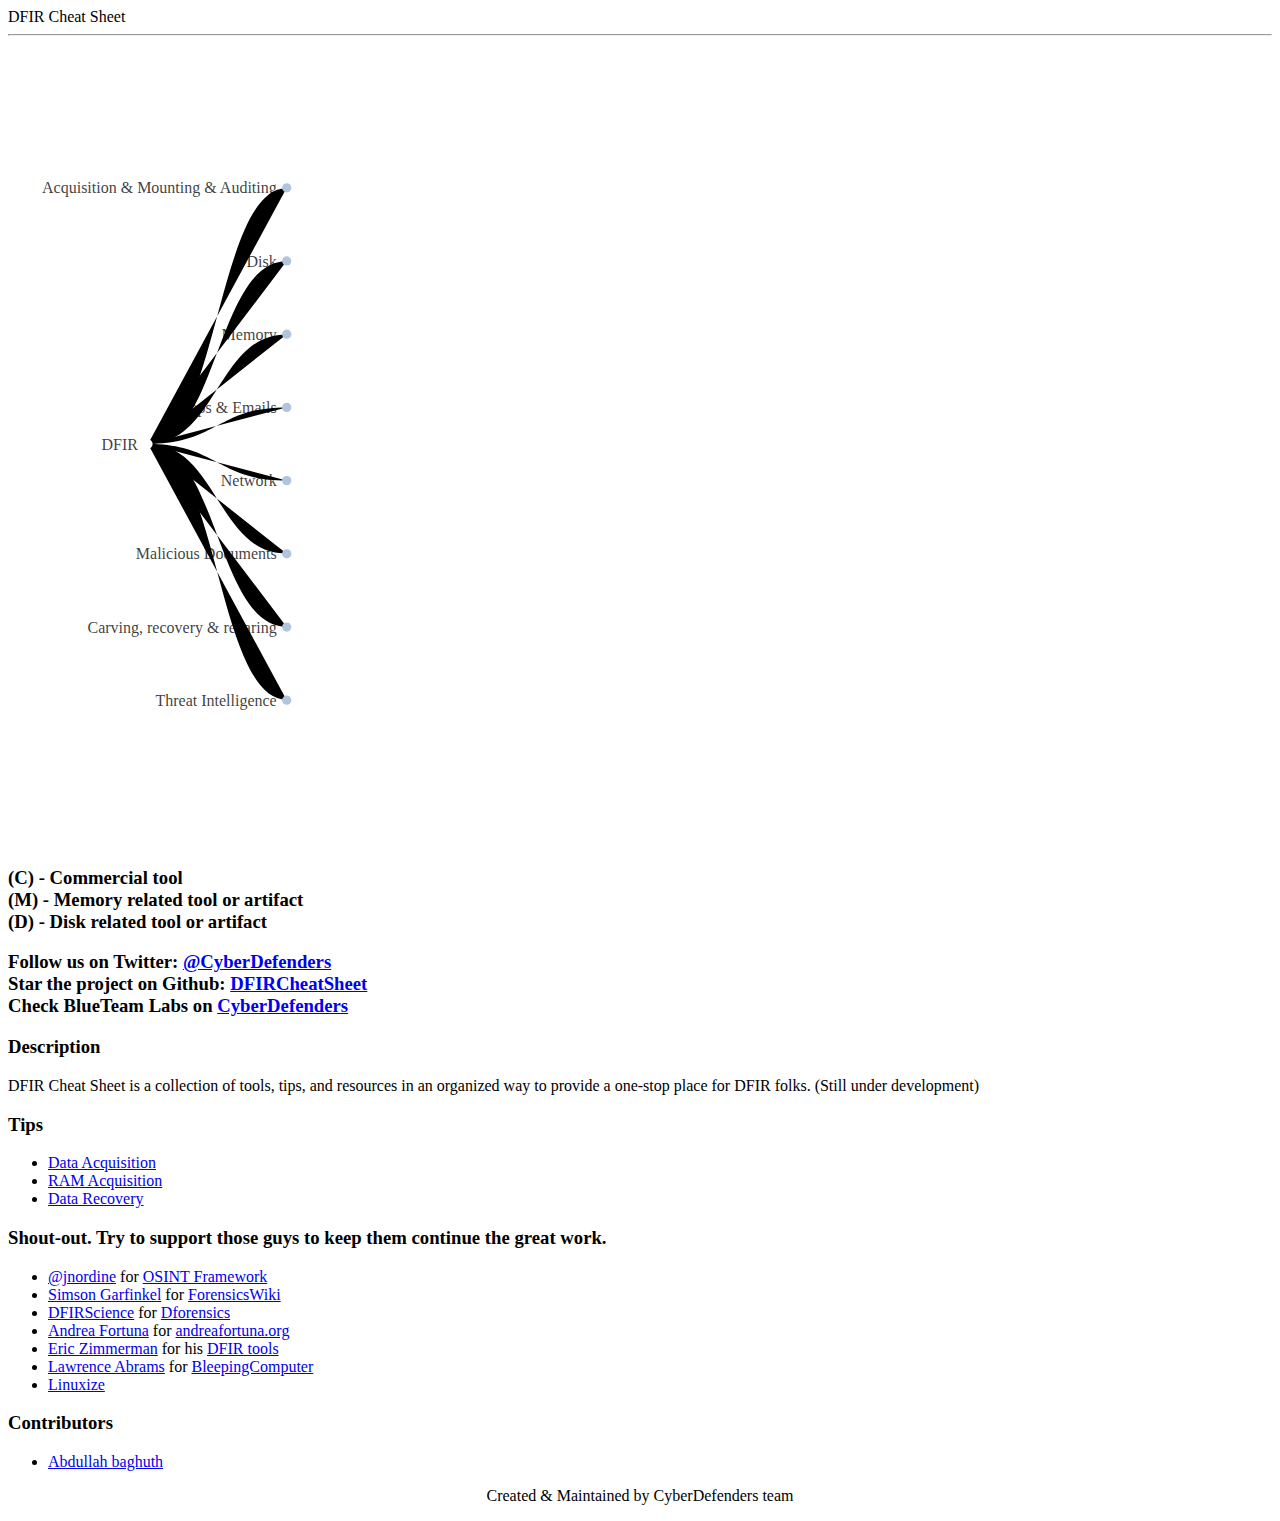
==== commit 992babcd: "Update index.html" ====
--- a/index.html
+++ b/index.html
@@ -1,4 +1,4 @@
-<!DOCTYPE html><html lang="en"><head><meta http-equiv="Content-Type" content="text/html;charset=utf-8"><meta name="description" content="Collection of Digital forensics tools, tips, and resources"><meta name="twitter:card" content="summary_large_image"><meta name="twitter:description" content="collection of tools, tips, and resources in an organized way to provide a one-stop place for DFIR folks."><meta name="twitter:title" content="DFIR Cheat Sheet"><meta name="twitter:site" content="https://dfircheatsheet.github.io/"><meta name="twitter:image" content="https://raw.githubusercontent.com/dfircheatsheet/dfircheatsheet.github.io/main/summary.JPG"><meta name="twitter:creator" content="@0xMohamedHassan"><meta property="og:title" content="DFIR Cheat Sheet"><meta property="og:image" content="https://raw.githubusercontent.com/dfircheatsheet/dfircheatsheet.github.io/main/summary.JPG"><meta property="og:description" content="collection of tools, tips, and resources in an organized way to provide a one-stop place for DFIR folks.&quot; />"><meta property="og:url" content="https://dfircheatsheet.github.io/"><meta name="viewport" content="width=device-width,initial-scale=1"><link type="text/css" rel="stylesheet" href="css/arf.css"><link rel="apple-touch-icon" sizes="180x180" href="/favicons/apple-touch-icon.png"><link rel="icon" type="image/png" sizes="32x32" href="/favicons/favicon-32x32.png"><link rel="icon" type="image/png" sizes="16x16" href="/favicons/favicon-16x16.png"><link rel="manifest" href="/site.webmanifest"><h1 hidden>DFIR Cheat Sheet | collection of tools, tips, and resources</h1><script>d3=function(){function t(t){return t.target}function n(t){return t.source}function e(){}function r(t){return t}function u(){return!0}function i(t){return"function"==typeof t?t:function(){return t}}function a(t,n,e){return function(){var r=e.apply(n,arguments);return r===n?t:r}}function o(t){return null!=t&&!isNaN(t)}function c(t){return t.length}function l(t){return t.trim().replace(/\s+/g," ")}function f(t){for(var n=1;t*n%1;)n*=10;return n}function s(t){return 1===t.length?function(n,e){t(null==n?e:null)}:t}function h(t){return t.responseText}function g(t){return JSON.parse(t.responseText)}function p(t){var n=Rr.createRange();return n.selectNode(Rr.body),n.createContextualFragment(t.responseText)}function d(t){return t.responseXML}function m(){}function v(t){function n(){for(var n,e=r,u=-1,i=e.length;i>++u;)(n=e[u].on)&&n.apply(this,arguments);return t}var r=[],u=new e;return n.on=function(n,e){var i,a=u.get(n);return 2>arguments.length?a&&a.on:(a&&(a.on=null,r=r.slice(0,i=r.indexOf(a)).concat(r.slice(i+1)),u.remove(n)),e&&r.push(u.set(n,{on:e})),t)},n}function y(t,n){return n-(t?Math.ceil(Math.log(t)/Math.LN10):1)}function M(t){return t+""}function b(t){return function(n){return 0>=n?0:n>=1?1:t(n)}}function x(t){return function(n){return 1-t(1-n)}}function _(t){return function(n){return.5*(.5>n?t(2*n):2-t(2-2*n))}}function w(t){return t*t}function S(t){return t*t*t}function k(t){return 1-Math.cos(t*Lr/2)}function E(t){return Math.pow(2,10*(t-1))}function N(t){return 1-Math.sqrt(1-t*t)}function A(t){return 1/2.75>t?7.5625*t*t:2/2.75>t?7.5625*(t-=1.5/2.75)*t+.75:2.5/2.75>t?7.5625*(t-=2.25/2.75)*t+.9375:7.5625*(t-=2.625/2.75)*t+.984375}function T(){Hr.event.stopPropagation(),Hr.event.preventDefault()}function q(){for(var t,n=Hr.event;t=n.sourceEvent;)n=t;return n}function C(t){for(var n=new m,e=0,r=arguments.length;r>++e;)n[arguments[e]]=v(n);return n.of=function(e,r){return function(u){try{var i=u.sourceEvent=Hr.event;u.target=t,Hr.event=u,n[u.type].apply(e,r)}finally{Hr.event=i}}},n}function z(t){var n=[t.a,t.b],e=[t.c,t.d],r=L(n),u=D(n,e),i=L(function(t,n,e){return t[0]+=e*n[0],t[1]+=e*n[1],t}(e,n,-u))||0;n[0]*e[1]<e[0]*n[1]&&(n[0]*=-1,n[1]*=-1,r*=-1,u*=-1),this.rotate=(r?Math.atan2(n[1],n[0]):Math.atan2(-e[0],e[1]))*Pr,this.translate=[t.e,t.f],this.scale=[r,i],this.skew=i?Math.atan2(u,i)*Pr:0}function D(t,n){return t[0]*n[0]+t[1]*n[1]}function L(t){var n=Math.sqrt(D(t,t));return n&&(t[0]/=n,t[1]/=n),n}function F(t){return"transform"==t?Hr.interpolateTransform:Hr.interpolate}function H(t,n){return n=n-(t=+t)?1/(n-t):0,function(e){return(e-t)*n}}function j(t,n){return n=n-(t=+t)?1/(n-t):0,function(e){return Math.max(0,Math.min(1,(e-t)*n))}}function P(){}function R(t,n,e){return new O(t,n,e)}function O(t,n,e){this.r=t,this.g=n,this.b=e}function Y(t){return 16>t?"0"+Math.max(0,t).toString(16):Math.min(255,t).toString(16)}function U(t,n,e){var r,u,i,a=0,o=0,c=0;if(r=/([a-z]+)\((.*)\)/i.exec(t))switch(u=r[2].split(","),r[1]){case"hsl":return e(parseFloat(u[0]),parseFloat(u[1])/100,parseFloat(u[2])/100);case"rgb":return n(X(u[0]),X(u[1]),X(u[2]))}return(i=cu.get(t))?n(i.r,i.g,i.b):(null!=t&&"#"===t.charAt(0)&&(4===t.length?(a=t.charAt(1),a+=a,o=t.charAt(2),o+=o,c=t.charAt(3),c+=c):7===t.length&&(a=t.substring(1,3),o=t.substring(3,5),c=t.substring(5,7)),a=parseInt(a,16),o=parseInt(o,16),c=parseInt(c,16)),n(a,o,c))}function I(t,n,e){var r,u,i=Math.min(t/=255,n/=255,e/=255),a=Math.max(t,n,e),o=a-i,c=(a+i)/2;return o?(u=.5>c?o/(a+i):o/(2-a-i),r=t==a?(n-e)/o+(e>n?6:0):n==a?(e-t)/o+2:(t-n)/o+4,r*=60):u=r=0,B(r,u,c)}function V(t,n,e){var r=ut((.4124564*(t=Z(t))+.3575761*(n=Z(n))+.1804375*(e=Z(e)))/hu),u=ut((.2126729*t+.7151522*n+.072175*e)/gu);return Q(116*u-16,500*(r-u),200*(u-ut((.0193339*t+.119192*n+.9503041*e)/pu)))}function Z(t){return.04045>=(t/=255)?t/12.92:Math.pow((t+.055)/1.055,2.4)}function X(t){var n=parseFloat(t);return"%"===t.charAt(t.length-1)?Math.round(2.55*n):n}function B(t,n,e){return new $(t,n,e)}function $(t,n,e){this.h=t,this.s=n,this.l=e}function J(t,n,e){function r(t){return Math.round(255*function(t){return t>360?t-=360:0>t&&(t+=360),60>t?u+(i-u)*t/60:180>t?i:240>t?u+(i-u)*(240-t)/60:u}(t))}var u,i;return 0>(t%=360)&&(t+=360),n=0>n?0:n>1?1:n,u=2*(e=0>e?0:e>1?1:e)-(i=.5>=e?e*(1+n):e+n-e*n),R(r(t+120),r(t),r(t-120))}function G(t,n,e){return new K(t,n,e)}function K(t,n,e){this.h=t,this.c=n,this.l=e}function W(t,n,e){return Q(e,Math.cos(t*=jr)*n,Math.sin(t)*n)}function Q(t,n,e){return new tt(t,n,e)}function tt(t,n,e){this.l=t,this.a=n,this.b=e}function nt(t,n,e){var r=(t+16)/116,u=r+n/500,i=r-e/200;return R(it(3.2404542*(u=rt(u)*hu)-1.5371385*(r=rt(r)*gu)-.4985314*(i=rt(i)*pu)),it(-.969266*u+1.8760108*r+.041556*i),it(.0556434*u-.2040259*r+1.0572252*i))}function et(t,n,e){return G(Math.atan2(e,n)/Lr*180,Math.sqrt(n*n+e*e),t)}function rt(t){return t>.206893034?t*t*t:(t-4/29)/7.787037}function ut(t){return t>.008856?Math.pow(t,1/3):7.787037*t+4/29}function it(t){return Math.round(255*(.00304>=t?12.92*t:1.055*Math.pow(t,1/2.4)-.055))}function at(t){return Zr(t,xu),t}function ot(t){return function(){return mu(t,this)}}function ct(t){return function(){return vu(t,this)}}function lt(t,n){return t=Hr.ns.qualify(t),null==n?t.local?function(){this.removeAttributeNS(t.space,t.local)}:function(){this.removeAttribute(t)}:"function"==typeof n?t.local?function(){var e=n.apply(this,arguments);null==e?this.removeAttributeNS(t.space,t.local):this.setAttributeNS(t.space,t.local,e)}:function(){var e=n.apply(this,arguments);null==e?this.removeAttribute(t):this.setAttribute(t,e)}:t.local?function(){this.setAttributeNS(t.space,t.local,n)}:function(){this.setAttribute(t,n)}}function ft(t){return RegExp("(?:^|\\s+)"+Hr.requote(t)+"(?:\\s+|$)","g")}function st(t,n){var e=(t=t.trim().split(/\s+/).map(ht)).length;return"function"==typeof n?function(){for(var r=-1,u=n.apply(this,arguments);e>++r;)t[r](this,u)}:function(){for(var r=-1;e>++r;)t[r](this,n)}}function ht(t){var n=ft(t);return function(e,r){if(u=e.classList)return r?u.add(t):u.remove(t);var u=e.className,i=null!=u.baseVal,a=i?u.baseVal:u;r?(n.lastIndex=0,n.test(a)||(a=l(a+" "+t),i?u.baseVal=a:e.className=a)):a&&(a=l(a.replace(n," ")),i?u.baseVal=a:e.className=a)}}function gt(t,n,e){return null==n?function(){this.style.removeProperty(t)}:"function"==typeof n?function(){var r=n.apply(this,arguments);null==r?this.style.removeProperty(t):this.style.setProperty(t,r,e)}:function(){this.style.setProperty(t,n,e)}}function pt(t,n){return null==n?function(){delete this[t]}:"function"==typeof n?function(){var e=n.apply(this,arguments);null==e?delete this[t]:this[t]=e}:function(){this[t]=n}}function dt(t){return{__data__:t}}function mt(t){return function(){return bu(this,t)}}function vt(t){return arguments.length||(t=Hr.ascending),function(n,e){return!n-!e||t(n.__data__,e.__data__)}}function yt(t,n,e){function r(){var n=this[u];n&&(this.removeEventListener(t,n,n.$),delete this[u])}var u="__on"+t,i=t.indexOf(".");return i>0&&(t=t.substring(0,i)),n?function(){function i(t){var e=Hr.event;Hr.event=t,o[0]=a.__data__;try{n.apply(a,o)}finally{Hr.event=e}}var a=this,o=Vr(arguments);r.call(this),this.addEventListener(t,this[u]=i,i.$=e),i._=n}:r}function Mt(t,n){for(var e=0,r=t.length;r>e;e++)for(var u,i=t[e],a=0,o=i.length;o>a;a++)(u=i[a])&&n(u,a,e);return t}function bt(t){return Zr(t,wu),t}function xt(t,n){return Zr(t,ku),t.id=n,t}function _t(t,n,r,u){var i=t.__transition__||(t.__transition__={active:0,count:0}),a=i[r];if(!a){var o=u.time;return a=i[r]={tween:new e,event:Hr.dispatch("start","end"),time:o,ease:u.ease,delay:u.delay,duration:u.duration},++i.count,Hr.timer(function(e){function u(e){return i.active>r?l():(i.active=r,h.start.call(t,f,n),a.tween.forEach(function(e,r){(r=r.call(t,f,n))&&d.push(r)}),c(e)||Hr.timer(c,0,o),1)}function c(e){if(i.active!==r)return l();for(var u=(e-g)/p,a=s(u),o=d.length;o>0;)d[--o].call(t,a);return u>=1?(l(),h.end.call(t,f,n),1):void 0}function l(){return--i.count?delete i[r]:delete t.__transition__,1}var f=t.__data__,s=a.ease,h=a.event,g=a.delay,p=a.duration,d=[];return e>=g?u(e):Hr.timer(u,g,o),1},0,o),a}}function wt(t){return null==t&&(t=""),function(){this.textContent=t}}function St(t,n,e,r){var u=t.id;return Mt(t,"function"==typeof e?function(t,i,a){t.__transition__[u].tween.set(n,r(e.call(t,t.__data__,i,a)))}:(e=r(e),function(t){t.__transition__[u].tween.set(n,e)}))}function kt(){for(var t,n=Date.now(),e=zu;e;)(t=n-e.then)>=e.delay&&(e.flush=e.callback(t)),e=e.next;var r=Et()-n;r>24?(isFinite(r)&&(clearTimeout(Tu),Tu=setTimeout(kt,r)),Au=0):(Au=1,Du(kt))}function Et(){for(var t=null,n=zu,e=1/0;n;)n.flush?(delete Cu[n.callback.id],n=t?t.next=n.next:zu=n.next):(e=Math.min(e,n.then+n.delay),n=(t=n).next);return e}function Nt(t,n){var e=t.ownerSVGElement||t;if(e.createSVGPoint){var r=e.createSVGPoint();if(0>Lu&&(Or.scrollX||Or.scrollY)){var u=(e=Hr.select(Rr.body).append("svg").style("position","absolute").style("top",0).style("left",0))[0][0].getScreenCTM();Lu=!(u.f||u.e),e.remove()}return Lu?(r.x=n.pageX,r.y=n.pageY):(r.x=n.clientX,r.y=n.clientY),[(r=r.matrixTransform(t.getScreenCTM().inverse())).x,r.y]}var i=t.getBoundingClientRect();return[n.clientX-i.left-t.clientLeft,n.clientY-i.top-t.clientTop]}function At(){}function Tt(t){var n=t[0],e=t[t.length-1];return e>n?[n,e]:[e,n]}function qt(t){return t.rangeExtent?t.rangeExtent():Tt(t.range())}function Ct(t,n){var e,r=0,u=t.length-1,i=t[r],a=t[u];return i>a&&(e=r,r=u,u=e,e=i,i=a,a=e),(n=n(a-i))&&(t[r]=n.floor(i),t[u]=n.ceil(a)),t}function zt(){return Math}function Dt(t,n,e,r){function u(){var u=Math.min(t.length,n.length)>2?Ot:Rt,c=r?j:H;return a=u(t,n,c,e),o=u(n,t,c,Hr.interpolate),i}function i(t){return a(t)}var a,o;return i.invert=function(t){return o(t)},i.domain=function(n){return arguments.length?(t=n.map(Number),u()):t},i.range=function(t){return arguments.length?(n=t,u()):n},i.rangeRound=function(t){return i.range(t).interpolate(Hr.interpolateRound)},i.clamp=function(t){return arguments.length?(r=t,u()):r},i.interpolate=function(t){return arguments.length?(e=t,u()):e},i.ticks=function(n){return jt(t,n)},i.tickFormat=function(n){return Pt(t,n)},i.nice=function(){return Ct(t,Ft),u()},i.copy=function(){return Dt(t,n,e,r)},u()}function Lt(t,n){return Hr.rebind(t,n,"range","rangeRound","interpolate","clamp")}function Ft(t){return(t=Math.pow(10,Math.round(Math.log(t)/Math.LN10)-1))&&{floor:function(n){return Math.floor(n/t)*t},ceil:function(n){return Math.ceil(n/t)*t}}}function Ht(t,n){var e=Tt(t),r=e[1]-e[0],u=Math.pow(10,Math.floor(Math.log(r/n)/Math.LN10)),i=n/r*u;return.15>=i?u*=10:.35>=i?u*=5:.75>=i&&(u*=2),e[0]=Math.ceil(e[0]/u)*u,e[1]=Math.floor(e[1]/u)*u+.5*u,e[2]=u,e}function jt(t,n){return Hr.range.apply(Hr,Ht(t,n))}function Pt(t,n){return Hr.format(",."+Math.max(0,-Math.floor(Math.log(Ht(t,n)[2])/Math.LN10+.01))+"f")}function Rt(t,n,e,r){var u=e(t[0],t[1]),i=r(n[0],n[1]);return function(t){return i(u(t))}}function Ot(t,n,e,r){var u=[],i=[],a=0,o=Math.min(t.length,n.length)-1;for(t[o]<t[0]&&(t=t.slice().reverse(),n=n.slice().reverse());o>=++a;)u.push(e(t[a-1],t[a])),i.push(r(n[a-1],n[a]));return function(n){var e=Hr.bisect(t,n,1,o)-1;return i[e](u[e](n))}}function Yt(t,n){function e(e){return t(n(e))}var r=n.pow;return e.invert=function(n){return r(t.invert(n))},e.domain=function(u){return arguments.length?(n=0>u[0]?It:Ut,r=n.pow,t.domain(u.map(n)),e):t.domain().map(r)},e.nice=function(){return t.domain(Ct(t.domain(),zt)),e},e.ticks=function(){var e=Tt(t.domain()),u=[];if(e.every(isFinite)){var i=Math.floor(e[0]),a=Math.ceil(e[1]),o=r(e[0]),c=r(e[1]);if(n===It)for(u.push(r(i));a>i++;)for(var l=9;l>0;l--)u.push(r(i)*l);else{for(;a>i;i++)for(l=1;10>l;l++)u.push(r(i)*l);u.push(r(i))}for(i=0;o>u[i];i++);for(a=u.length;u[a-1]>c;a--);u=u.slice(i,a)}return u},e.tickFormat=function(t,u){if(2>arguments.length&&(u=Fu),!arguments.length)return u;var i,a=Math.max(.1,t/e.ticks().length),o=n===It?(i=-1e-12,Math.floor):(i=1e-12,Math.ceil);return function(t){return a>=t/r(o(n(t)+i))?u(t):""}},e.copy=function(){return Yt(t.copy(),n)},Lt(e,t)}function Ut(t){return Math.log(0>t?0:t)/Math.LN10}function It(t){return-Math.log(t>0?0:-t)/Math.LN10}function Vt(t,n){function e(n){return t(r(n))}var r=Zt(n),u=Zt(1/n);return e.invert=function(n){return u(t.invert(n))},e.domain=function(n){return arguments.length?(t.domain(n.map(r)),e):t.domain().map(u)},e.ticks=function(t){return jt(e.domain(),t)},e.tickFormat=function(t){return Pt(e.domain(),t)},e.nice=function(){return e.domain(Ct(e.domain(),Ft))},e.exponent=function(t){if(!arguments.length)return n;var i=e.domain();return r=Zt(n=t),u=Zt(1/n),e.domain(i)},e.copy=function(){return Vt(t.copy(),n)},Lt(e,t)}function Zt(t){return function(n){return 0>n?-Math.pow(-n,t):Math.pow(n,t)}}function Xt(t,n){function r(n){return a[((i.get(n)||i.set(n,t.push(n)))-1)%a.length]}function u(n,e){return Hr.range(t.length).map(function(t){return n+e*t})}var i,a,o;return r.domain=function(u){if(!arguments.length)return t;t=[],i=new e;for(var a,o=-1,c=u.length;c>++o;)i.has(a=u[o])||i.set(a,t.push(a));return r[n.t].apply(r,n.a)},r.range=function(t){return arguments.length?(a=t,o=0,n={t:"range",a:arguments},r):a},r.rangePoints=function(e,i){2>arguments.length&&(i=0);var c=e[0],l=e[1],f=(l-c)/(Math.max(1,t.length-1)+i);return a=u(2>t.length?(c+l)/2:c+f*i/2,f),o=0,n={t:"rangePoints",a:arguments},r},r.rangeBands=function(e,i,c){2>arguments.length&&(i=0),3>arguments.length&&(c=i);var l=e[1]<e[0],f=e[l-0],s=e[1-l],h=(s-f)/(t.length-i+2*c);return a=u(f+h*c,h),l&&a.reverse(),o=h*(1-i),n={t:"rangeBands",a:arguments},r},r.rangeRoundBands=function(e,i,c){2>arguments.length&&(i=0),3>arguments.length&&(c=i);var l=e[1]<e[0],f=e[l-0],s=e[1-l],h=Math.floor((s-f)/(t.length-i+2*c)),g=s-f-(t.length-i)*h;return a=u(f+Math.round(g/2),h),l&&a.reverse(),o=Math.round(h*(1-i)),n={t:"rangeRoundBands",a:arguments},r},r.rangeBand=function(){return o},r.rangeExtent=function(){return Tt(n.a[0])},r.copy=function(){return Xt(t,n)},r.domain(t)}function Bt(t,n){function e(){var e=0,i=n.length;for(u=[];i>++e;)u[e-1]=Hr.quantile(t,e/i);return r}function r(t){return isNaN(t=+t)?NaN:n[Hr.bisect(u,t)]}var u;return r.domain=function(n){return arguments.length?(t=n.filter(function(t){return!isNaN(t)}).sort(Hr.ascending),e()):t},r.range=function(t){return arguments.length?(n=t,e()):n},r.quantiles=function(){return u},r.copy=function(){return Bt(t,n)},e()}function $t(t,n,e){function r(n){return e[Math.max(0,Math.min(a,Math.floor(i*(n-t))))]}function u(){return i=e.length/(n-t),a=e.length-1,r}var i,a;return r.domain=function(e){return arguments.length?(t=+e[0],n=+e[e.length-1],u()):[t,n]},r.range=function(t){return arguments.length?(e=t,u()):e},r.copy=function(){return $t(t,n,e)},u()}function Jt(t,n){function e(e){return n[Hr.bisect(t,e)]}return e.domain=function(n){return arguments.length?(t=n,e):t},e.range=function(t){return arguments.length?(n=t,e):n},e.copy=function(){return Jt(t,n)},e}function Gt(t){function n(t){return+t}return n.invert=n,n.domain=n.range=function(e){return arguments.length?(t=e.map(n),n):t},n.ticks=function(n){return jt(t,n)},n.tickFormat=function(n){return Pt(t,n)},n.copy=function(){return Gt(t)},n}function Kt(t){return t.innerRadius}function Wt(t){return t.outerRadius}function Qt(t){return t.startAngle}function tn(t){return t.endAngle}function nn(t){function n(n){function u(){f.push("M",o(t(s),l))}for(var c,f=[],s=[],h=-1,g=n.length,p=i(e),d=i(r);g>++h;)a.call(this,c=n[h],h)?s.push([+p.call(this,c,h),+d.call(this,c,h)]):s.length&&(u(),s=[]);return s.length&&u(),f.length?f.join(""):null}var e=en,r=rn,a=u,o=un,c=o.key,l=.7;return n.x=function(t){return arguments.length?(e=t,n):e},n.y=function(t){return arguments.length?(r=t,n):r},n.defined=function(t){return arguments.length?(a=t,n):a},n.interpolate=function(t){return arguments.length?(c="function"==typeof t?o=t:(o=Uu.get(t)||un).key,n):c},n.tension=function(t){return arguments.length?(l=t,n):l},n}function en(t){return t[0]}function rn(t){return t[1]}function un(t){return t.join("L")}function an(t){for(var n=0,e=t.length,r=t[0],u=[r[0],",",r[1]];e>++n;)u.push("V",(r=t[n])[1],"H",r[0]);return u.join("")}function on(t){for(var n=0,e=t.length,r=t[0],u=[r[0],",",r[1]];e>++n;)u.push("H",(r=t[n])[0],"V",r[1]);return u.join("")}function cn(t,n){if(1>n.length||t.length!=n.length&&t.length!=n.length+2)return un(t);var e=t.length!=n.length,r="",u=t[0],i=t[1],a=n[0],o=a,c=1;if(e&&(r+="Q"+(i[0]-2*a[0]/3)+","+(i[1]-2*a[1]/3)+","+i[0]+","+i[1],u=t[1],c=2),n.length>1){o=n[1],i=t[c],c++,r+="C"+(u[0]+a[0])+","+(u[1]+a[1])+","+(i[0]-o[0])+","+(i[1]-o[1])+","+i[0]+","+i[1];for(var l=2;n.length>l;l++,c++)i=t[c],o=n[l],r+="S"+(i[0]-o[0])+","+(i[1]-o[1])+","+i[0]+","+i[1]}if(e){var f=t[c];r+="Q"+(i[0]+2*o[0]/3)+","+(i[1]+2*o[1]/3)+","+f[0]+","+f[1]}return r}function ln(t,n){for(var e,r=[],u=(1-n)/2,i=t[0],a=t[1],o=1,c=t.length;c>++o;)e=i,i=a,a=t[o],r.push([u*(a[0]-e[0]),u*(a[1]-e[1])]);return r}function fn(t){if(3>t.length)return un(t);var n=1,e=t.length,r=t[0],u=r[0],i=r[1],a=[u,u,u,(r=t[1])[0]],o=[i,i,i,r[1]],c=[u,",",i];for(hn(c,a,o);e>++n;)r=t[n],a.shift(),a.push(r[0]),o.shift(),o.push(r[1]),hn(c,a,o);for(n=-1;2>++n;)a.shift(),a.push(r[0]),o.shift(),o.push(r[1]),hn(c,a,o);return c.join("")}function sn(t,n){return t[0]*n[0]+t[1]*n[1]+t[2]*n[2]+t[3]*n[3]}function hn(t,n,e){t.push("C",sn(Iu,n),",",sn(Iu,e),",",sn(Vu,n),",",sn(Vu,e),",",sn(Zu,n),",",sn(Zu,e))}function gn(t,n){return(n[1]-t[1])/(n[0]-t[0])}function pn(t){for(var n,e,r,u,i=[],a=function(t){for(var n=0,e=t.length-1,r=[],u=t[0],i=t[1],a=r[0]=gn(u,i);e>++n;)r[n]=(a+(a=gn(u=i,i=t[n+1])))/2;return r[n]=a,r}(t),o=-1,c=t.length-1;c>++o;)n=gn(t[o],t[o+1]),1e-6>Math.abs(n)?a[o]=a[o+1]=0:(u=(e=a[o]/n)*e+(r=a[o+1]/n)*r)>9&&(u=3*n/Math.sqrt(u),a[o]=u*e,a[o+1]=u*r);for(o=-1;c>=++o;)u=(t[Math.min(c,o+1)][0]-t[Math.max(0,o-1)][0])/(6*(1+a[o]*a[o])),i.push([u||0,a[o]*u||0]);return i}function dn(t){for(var n,e,r,u=-1,i=t.length;i>++u;)e=(n=t[u])[0],r=n[1]+Ou,n[0]=e*Math.cos(r),n[1]=e*Math.sin(r);return t}function mn(t){function n(n){function u(){m.push("M",l(t(y),g),h,s(t(v.reverse()),g),"Z")}for(var f,p,d,m=[],v=[],y=[],M=-1,b=n.length,x=i(e),_=i(a),w=e===r?function(){return p}:i(r),S=a===o?function(){return d}:i(o);b>++M;)c.call(this,f=n[M],M)?(v.push([p=+x.call(this,f,M),d=+_.call(this,f,M)]),y.push([+w.call(this,f,M),+S.call(this,f,M)])):v.length&&(u(),v=[],y=[]);return v.length&&u(),m.length?m.join(""):null}var e=en,r=en,a=0,o=rn,c=u,l=un,f=l.key,s=l,h="L",g=.7;return n.x=function(t){return arguments.length?(e=r=t,n):r},n.x0=function(t){return arguments.length?(e=t,n):e},n.x1=function(t){return arguments.length?(r=t,n):r},n.y=function(t){return arguments.length?(a=o=t,n):o},n.y0=function(t){return arguments.length?(a=t,n):a},n.y1=function(t){return arguments.length?(o=t,n):o},n.defined=function(t){return arguments.length?(c=t,n):c},n.interpolate=function(t){return arguments.length?(f="function"==typeof t?l=t:(l=Uu.get(t)||un).key,s=l.reverse||l,h=l.closed?"M":"L",n):f},n.tension=function(t){return arguments.length?(g=t,n):g},n}function vn(t){return t.radius}function yn(t){return[t.x,t.y]}function Mn(t){return function(){var n=t.apply(this,arguments),e=n[0],r=n[1]+Ou;return[e*Math.cos(r),e*Math.sin(r)]}}function bn(){return 64}function xn(){return"circle"}function _n(t){var n=Math.sqrt(t/Lr);return"M0,"+n+"A"+n+","+n+" 0 1,1 0,"+-n+"A"+n+","+n+" 0 1,1 0,"+n+"Z"}function wn(t,n){t.attr("transform",function(t){return"translate("+n(t)+",0)"})}function Sn(t,n){t.attr("transform",function(t){return"translate(0,"+n(t)+")"})}function kn(t){for(var n=t.source,e=t.target,r=function(t,n){if(t===n)return t;for(var e=En(t),r=En(n),u=e.pop(),i=r.pop(),a=null;u===i;)a=u,u=e.pop(),i=r.pop();return a}(n,e),u=[n];n!==r;)n=n.parent,u.push(n);for(var i=u.length;e!==r;)u.splice(i,0,e),e=e.parent;return u}function En(t){for(var n=[],e=t.parent;null!=e;)n.push(t),t=e,e=e.parent;return n.push(t),n}function Nn(t){t.fixed|=2}function An(t){t.fixed&=-7}function Tn(t){t.fixed|=4,t.px=t.x,t.py=t.y}function qn(t){t.fixed&=-5}function Cn(t,n,e){var r=0,u=0;if(t.charge=0,!t.leaf)for(var i,a=t.nodes,o=a.length,c=-1;o>++c;)null!=(i=a[c])&&(Cn(i,n,e),t.charge+=i.charge,r+=i.charge*i.cx,u+=i.charge*i.cy);if(t.point){t.leaf||(t.point.x+=Math.random()-.5,t.point.y+=Math.random()-.5);var l=n*e[t.point.index];t.charge+=t.pointCharge=l,r+=l*t.point.x,u+=l*t.point.y}t.cx=r/t.charge,t.cy=u/t.charge}function zn(t){return t.x}function Dn(t){return t.y}function Ln(t,n,e){t.y0=n,t.y=e}function Fn(t){return Hr.range(t.length)}function Hn(t){for(var n=-1,e=t[0].length,r=[];e>++n;)r[n]=0;return r}function jn(t){for(var n,e=1,r=0,u=t[0][1],i=t.length;i>e;++e)(n=t[e][1])>u&&(r=e,u=n);return r}function Pn(t){return t.reduce(Rn,0)}function Rn(t,n){return t+n[1]}function On(t,n){return Yn(t,Math.ceil(Math.log(n.length)/Math.LN2+1))}function Yn(t,n){for(var e=-1,r=+t[0],u=(t[1]-r)/n,i=[];n>=++e;)i[e]=u*e+r;return i}function Un(t){return[Hr.min(t),Hr.max(t)]}function In(t,n){return Hr.rebind(t,n,"sort","children","value"),t.nodes=t,t.links=Bn,t}function Vn(t){return t.children}function Zn(t){return t.value}function Xn(t,n){return n.value-t.value}function Bn(t){return Hr.merge(t.map(function(t){return(t.children||[]).map(function(n){return{source:t,target:n}})}))}function $n(t,n){return t.value-n.value}function Jn(t,n){var e=t._pack_next;t._pack_next=n,n._pack_prev=t,n._pack_next=e,e._pack_prev=n}function Gn(t,n){t._pack_next=n,n._pack_prev=t}function Kn(t,n){var e=n.x-t.x,r=n.y-t.y,u=t.r+n.r;return u*u-e*e-r*r>.001}function Wn(t){function n(t){f=Math.min(t.x-t.r,f),s=Math.max(t.x+t.r,s),h=Math.min(t.y-t.r,h),g=Math.max(t.y+t.r,g)}if((e=t.children)&&(l=e.length)){var e,r,u,i,a,o,c,l,f=1/0,s=-1/0,h=1/0,g=-1/0;if(e.forEach(Qn),(r=e[0]).x=-r.r,r.y=0,n(r),l>1&&((u=e[1]).x=u.r,u.y=0,n(u),l>2))for(ee(r,u,i=e[2]),n(i),Jn(r,i),r._pack_prev=i,Jn(i,u),u=r._pack_next,a=3;l>a;a++){ee(r,u,i=e[a]);var p=0,d=1,m=1;for(o=u._pack_next;o!==u;o=o._pack_next,d++)if(Kn(o,i)){p=1;break}if(1==p)for(c=r._pack_prev;c!==o._pack_prev&&!Kn(c,i);c=c._pack_prev,m++);p?(m>d||d==m&&u.r<r.r?Gn(r,u=o):Gn(r=c,u),a--):(Jn(r,i),u=i,n(i))}var v=(f+s)/2,y=(h+g)/2,M=0;for(a=0;l>a;a++)(i=e[a]).x-=v,i.y-=y,M=Math.max(M,i.r+Math.sqrt(i.x*i.x+i.y*i.y));t.r=M,e.forEach(te)}}function Qn(t){t._pack_next=t._pack_prev=t}function te(t){delete t._pack_next,delete t._pack_prev}function ne(t,n,e,r){var u=t.children;if(t.x=n+=r*t.x,t.y=e+=r*t.y,t.r*=r,u)for(var i=-1,a=u.length;a>++i;)ne(u[i],n,e,r)}function ee(t,n,e){var r=t.r+e.r,u=n.x-t.x,i=n.y-t.y;if(r&&(u||i)){var a=n.r+e.r,o=u*u+i*i,c=.5+((r*=r)-(a*=a))/(2*o),l=Math.sqrt(Math.max(0,2*a*(r+o)-(r-=o)*r-a*a))/(2*o);e.x=t.x+c*u+l*i,e.y=t.y+c*i-l*u}else e.x=t.x+r,e.y=t.y}function re(t){var n=t.children;return n&&n.length?re(n[0]):t}function ue(t){var n,e=t.children;return e&&(n=e.length)?ue(e[n-1]):t}function ie(t,n){return t.parent==n.parent?1:2}function ae(t){var n=t.children;return n&&n.length?n[0]:t._tree.thread}function oe(t){var n,e=t.children;return e&&(n=e.length)?e[n-1]:t._tree.thread}function ce(t,n){var e=t.children;if(e&&(u=e.length))for(var r,u,i=-1;u>++i;)n(r=ce(e[i],n),t)>0&&(t=r);return t}function le(t,n){return t.x-n.x}function fe(t,n){return n.x-t.x}function se(t,n){return t.depth-n.depth}function he(t,n){!function e(t,r){var u=t.children;if(u&&(a=u.length))for(var i,a,o=null,c=-1;a>++c;)e(i=u[c],o),o=i;n(t,r)}(t,null)}function ge(t,n,e){t=t._tree;var r=e/((n=n._tree).number-t.number);t.change+=r,n.change-=r,n.shift+=e,n.prelim+=e,n.mod+=e}function pe(t,n,e){return t._tree.ancestor.parent==n.parent?t._tree.ancestor:e}function de(t){return{x:t.x,y:t.y,dx:t.dx,dy:t.dy}}function me(t,n){var e=t.x+n[3],r=t.y+n[0],u=t.dx-n[1]-n[3],i=t.dy-n[0]-n[2];return 0>u&&(e+=u/2,u=0),0>i&&(r+=i/2,i=0),{x:e,y:r,dx:u,dy:i}}function ve(t,n){function e(t,e){return Hr.xhr(t,n,e).response(r)}function r(t){return e.parse(t.responseText)}function u(n){return n.map(i).join(t)}function i(t){return a.test(t)?'"'+t.replace(/\"/g,'""')+'"':t}var a=RegExp('["'+t+"\n]"),o=t.charCodeAt(0);return e.parse=function(t){var n;return e.parseRows(t,function(t){return n?n(t):void(n=Function("d","return {"+t.map(function(t,n){return JSON.stringify(t)+": d["+n+"]"}).join(",")+"}"))})},e.parseRows=function(t,n){function e(){if(f>=l)return a;if(u)return u=!1,i;var n=f;if(34===t.charCodeAt(n)){for(var e=n;l>e++;)if(34===t.charCodeAt(e)){if(34!==t.charCodeAt(e+1))break;++e}return f=e+2,13===(r=t.charCodeAt(e+1))?(u=!0,10===t.charCodeAt(e+2)&&++f):10===r&&(u=!0),t.substring(n+1,e).replace(/""/g,'"')}for(;l>f;){var r,c=1;if(10===(r=t.charCodeAt(f++)))u=!0;else if(13===r)u=!0,10===t.charCodeAt(f)&&(++f,++c);else if(r!==o)continue;return t.substring(n,f-c)}return t.substring(n)}for(var r,u,i={},a={},c=[],l=t.length,f=0,s=0;(r=e())!==a;){for(var h=[];r!==i&&r!==a;)h.push(r),r=e();(!n||(h=n(h,s++)))&&c.push(h)}return c},e.format=function(t){return t.map(u).join("\n")},e}function ye(t,n){ci.hasOwnProperty(t.type)&&ci[t.type](t,n)}function Me(t,n,e){var r,u=-1,i=t.length-e;for(n.lineStart();i>++u;)r=t[u],n.point(r[0],r[1]);n.lineEnd()}function be(t,n){var e=-1,r=t.length;for(n.polygonStart();r>++e;)Me(t[e],n,1);n.polygonEnd()}function xe(t){return[Math.atan2(t[1],t[0]),Math.asin(Math.max(-1,Math.min(1,t[2])))]}function _e(t,n){return Fr>Math.abs(t[0]-n[0])&&Fr>Math.abs(t[1]-n[1])}function we(t){var n=t[0],e=t[1],r=Math.cos(e);return[r*Math.cos(n),r*Math.sin(n),Math.sin(e)]}function Se(t,n){return t[0]*n[0]+t[1]*n[1]+t[2]*n[2]}function ke(t,n){return[t[1]*n[2]-t[2]*n[1],t[2]*n[0]-t[0]*n[2],t[0]*n[1]-t[1]*n[0]]}function Ee(t,n){t[0]+=n[0],t[1]+=n[1],t[2]+=n[2]}function Ne(t,n){return[t[0]*n,t[1]*n,t[2]*n]}function Ae(t){function n(n){function r(e,r){e=t(e,r),n.point(e[0],e[1])}function i(){f=NaN,d.point=a,n.lineStart()}function a(r,i){var a=we([r,i]),o=t(r,i);e(f,s,l,h,g,p,f=o[0],s=o[1],l=r,h=a[0],g=a[1],p=a[2],u,n),n.point(f,s)}function o(){d.point=r,n.lineEnd()}function c(){var t,r,c,m,v,y;i(),d.point=function(n,e){a(t=n,e),r=f,c=s,m=h,v=g,y=p,d.point=a},d.lineEnd=function(){e(f,s,l,h,g,p,r,c,t,m,v,y,u,n),d.lineEnd=o,o()}}var l,f,s,h,g,p,d={point:r,lineStart:i,lineEnd:o,polygonStart:function(){n.polygonStart(),d.lineStart=c},polygonEnd:function(){n.polygonEnd(),d.lineStart=i}};return d}function e(n,u,i,a,o,c,l,f,s,h,g,p,d,m){var v=l-n,y=f-u,M=v*v+y*y;if(M>4*r&&d--){var b=a+h,x=o+g,_=c+p,w=Math.sqrt(b*b+x*x+_*_),S=Math.asin(_/=w),k=Fr>Math.abs(Math.abs(_)-1)?(i+s)/2:Math.atan2(x,b),E=t(k,S),N=E[0],A=E[1],T=N-n,q=A-u,C=y*T-v*q;(C*C/M>r||Math.abs((v*T+y*q)/M-.5)>.3)&&(e(n,u,i,a,o,c,N,A,k,b/=w,x/=w,_,d,m),m.point(N,A),e(N,A,k,b,x,_,l,f,s,h,g,p,d,m))}}var r=.5,u=16;return n.precision=function(t){return arguments.length?(u=(r=t*t)>0&&16,n):Math.sqrt(r)},n}function Te(t,n){function e(t,n){var e=Math.sqrt(i-2*u*Math.sin(n))/u;return[e*Math.sin(t*=u),a-e*Math.cos(t)]}var r=Math.sin(t),u=(r+Math.sin(n))/2,i=1+r*(2*u-r),a=Math.sqrt(i)/u;return e.invert=function(t,n){var e=a-n;return[Math.atan2(t,e)/u,Math.asin((i-(t*t+e*e)*u*u)/(2*u))]},e}function qe(t){function n(t,n){r>t&&(r=t),t>i&&(i=t),u>n&&(u=n),n>a&&(a=n)}function e(){o.point=o.lineEnd=At}var r,u,i,a,o={point:n,lineStart:At,lineEnd:At,polygonStart:function(){o.lineEnd=e},polygonEnd:function(){o.point=n}};return function(n){return a=i=-(r=u=1/0),Hr.geo.stream(n,t(o)),[[r,u],[i,a]]}}function Ce(t,n){if(!si){++hi,t*=jr;var e=Math.cos(n*=jr);gi+=(e*Math.cos(t)-gi)/hi,pi+=(e*Math.sin(t)-pi)/hi,di+=(Math.sin(n)-di)/hi}}function ze(){var t,n;si=1,De(),si=2;var e=mi.point;mi.point=function(r,u){e(t=r,n=u)},mi.lineEnd=function(){mi.point(t,n),Le(),mi.lineEnd=Le}}function De(){function t(t,u){t*=jr;var i=Math.cos(u*=jr),a=i*Math.cos(t),o=i*Math.sin(t),c=Math.sin(u),l=Math.atan2(Math.sqrt((l=e*c-r*o)*l+(l=r*a-n*c)*l+(l=n*o-e*a)*l),n*a+e*o+r*c);hi+=l,gi+=l*(n+(n=a)),pi+=l*(e+(e=o)),di+=l*(r+(r=c))}var n,e,r;si>1||(1>si&&(si=1,hi=gi=pi=di=0),mi.point=function(u,i){u*=jr;var a=Math.cos(i*=jr);n=a*Math.cos(u),e=a*Math.sin(u),r=Math.sin(i),mi.point=t})}function Le(){mi.point=Ce}function Fe(t,n){var e=Math.cos(t),r=Math.sin(t);return function(u,i,a,o){null!=u?(u=He(e,u),i=He(e,i),(a>0?i>u:u>i)&&(u+=2*a*Lr)):(u=t+2*a*Lr,i=t);for(var c,l=a*n,f=u;a>0?f>i:i>f;f-=l)o.point((c=xe([e,-r*Math.cos(f),-r*Math.sin(f)]))[0],c[1])}}function He(t,n){var e=we(n);e[0]-=t,function(t){var n=Math.sqrt(t[0]*t[0]+t[1]*t[1]+t[2]*t[2]);t[0]/=n,t[1]/=n,t[2]/=n}(e);var r=Math.acos(Math.max(-1,Math.min(1,-e[1])));return((0>-e[2]?-r:r)+2*Math.PI-Fr)%(2*Math.PI)}function je(t,n,e){return function(r){function u(n,e){t(n,e)&&r.point(n,e)}function i(t,n){m.point(t,n)}function a(){v.point=i,m.lineStart()}function o(){v.point=u,m.lineEnd()}function c(t,n){M.point(t,n),d.push([t,n])}function l(){M.lineStart(),d=[]}function f(){c(d[0][0],d[0][1]),M.lineEnd();var t,n=M.clean(),e=y.buffer();if(!(i=e.length))return p=!0,g+=Ye(d,-1),void(d=null);if(d=null,1&n){t=e[0],h+=Ye(t,1);var u,i=t.length-1,a=-1;for(r.lineStart();i>++a;)r.point((u=t[a])[0],u[1]);r.lineEnd()}else i>1&&2&n&&e.push(e.pop().concat(e.shift())),s.push(e.filter(Oe))}var s,h,g,p,d,m=n(r),v={point:u,lineStart:a,lineEnd:o,polygonStart:function(){v.point=c,v.lineStart=l,v.lineEnd=f,p=!1,g=h=0,s=[],r.polygonStart()},polygonEnd:function(){v.point=u,v.lineStart=a,v.lineEnd=o,(s=Hr.merge(s)).length?function(t,n,e){var r=[],u=[];if(t.forEach(function(t){if(!(1>=(n=t.length))){var n,i=t[0],a=t[n-1];if(_e(i,a)){e.lineStart();for(var o=0;n>o;++o)e.point((i=t[o])[0],i[1]);return void e.lineEnd()}var c={point:i,points:t,other:null,visited:!1,entry:!0,subject:!0},l={point:i,points:[i],other:c,visited:!1,entry:!1,subject:!1};c.other=l,r.push(c),u.push(l),l={point:a,points:[a],other:c={point:a,points:[a],other:null,visited:!1,entry:!1,subject:!0},visited:!1,entry:!0,subject:!1},c.other=l,r.push(c),u.push(l)}}),u.sort(Re),Pe(r),Pe(u),r.length)for(var i,a,o,c=r[0];;){for(i=c;i.visited;)if((i=i.next)===c)return;a=i.points,e.lineStart();do{if(i.visited=i.other.visited=!0,i.entry){if(i.subject)for(var l=0;a.length>l;l++)e.point((o=a[l])[0],o[1]);else n(i.point,i.next.point,1,e);i=i.next}else{if(i.subject)for(l=(a=i.prev.points).length;--l>=0;)e.point((o=a[l])[0],o[1]);else n(i.point,i.prev.point,-1,e);i=i.prev}a=(i=i.other).points}while(!i.visited);e.lineEnd()}}(s,e,r):(-Fr>h||p&&-Fr>g)&&(r.lineStart(),e(null,null,1,r),r.lineEnd()),r.polygonEnd(),s=null},sphere:function(){r.polygonStart(),r.lineStart(),e(null,null,1,r),r.lineEnd(),r.polygonEnd()}},y=function(){var t,n=[];return{lineStart:function(){n.push(t=[])},point:function(n,e){t.push([n,e])},lineEnd:At,buffer:function(){var e=n;return n=[],t=null,e}}}(),M=n(y);return v}}function Pe(t){if(n=t.length){for(var n,e,r=0,u=t[0];n>++r;)u.next=e=t[r],e.prev=u,u=e;u.next=e=t[0],e.prev=u}}function Re(t,n){return(0>(t=t.point)[0]?t[1]-Lr/2-Fr:Lr/2-t[1])-(0>(n=n.point)[0]?n[1]-Lr/2-Fr:Lr/2-n[1])}function Oe(t){return t.length>1}function Ye(t,n){if(!(e=t.length))return 0;for(var e,r,u,i=0,a=0,o=t[0],c=o[0],l=o[1],f=Math.cos(l),s=Math.atan2(n*Math.sin(c)*f,Math.sin(l)),h=1-n*Math.cos(c)*f,g=s;e>++i;)o=t[i],f=Math.cos(l=o[1]),r=Math.atan2(n*Math.sin(c=o[0])*f,Math.sin(l)),u=1-n*Math.cos(c)*f,Fr>Math.abs(h-2)&&Fr>Math.abs(u-2)||(Fr>Math.abs(u)||Fr>Math.abs(h)||(Fr>Math.abs(Math.abs(r-s)-Lr)?u+h>2&&(a+=4*(r-s)):a+=Fr>Math.abs(h-2)?4*(r-g):((3*Lr+r-s)%(2*Lr)-Lr)*(h+u)),g=s,s=r,h=u);return a}function Ue(t){function n(t,n){return Math.cos(t)*Math.cos(n)>u}function e(t,n){var e=[1,0,0],r=ke(we(t),we(n)),i=Se(r,r),a=r[0],o=i-a*a;if(!o)return t;var c=u*i/o,l=-u*a/o,f=ke(e,r),s=Ne(e,c);Ee(s,Ne(r,l));var h=f,g=Se(s,h),p=Se(h,h),d=Ne(h,(-g-Math.sqrt(g*g-p*(Se(s,s)-1)))/p);return Ee(d,s),xe(d)}var r=t*jr,u=Math.cos(r);return je(n,function(t){var r,u,i,a;return{lineStart:function(){i=u=!1,a=1},point:function(o,c){var l,f=[o,c],s=n(o,c);!r&&(i=u=s)&&t.lineStart(),s!==u&&(l=e(r,f),(_e(r,l)||_e(f,l))&&(f[0]+=Fr,f[1]+=Fr,s=n(f[0],f[1]))),s!==u&&(a=0,(u=s)?(t.lineStart(),l=e(f,r),t.point(l[0],l[1])):(l=e(r,f),t.point(l[0],l[1]),
+<!DOCTYPE html><html lang="en"><head><meta http-equiv="Content-Type" content="text/html;charset=utf-8"><meta name="description" content="Collection of Digital forensics tools, tips, and resources"><meta name="twitter:card" content="summary_large_image"><meta name="twitter:description" content="collection of tools, tips, and resources in an organized way to provide a one-stop place for DFIR folks."><meta name="twitter:title" content="DFIR Cheat Sheet"><meta name="twitter:site" content="https://dfircheatsheet.github.io/"><meta name="twitter:image" content="https://raw.githubusercontent.com/dfircheatsheet/dfircheatsheet.github.io/main/summary.JPG"><meta name="twitter:creator" content="@CyberDefenders"><meta property="og:title" content="DFIR Cheat Sheet"><meta property="og:image" content="https://raw.githubusercontent.com/dfircheatsheet/dfircheatsheet.github.io/main/summary.JPG"><meta property="og:description" content="collection of tools, tips, and resources in an organized way to provide a one-stop place for DFIR folks.&quot; />"><meta property="og:url" content="https://dfircheatsheet.github.io/"><meta name="viewport" content="width=device-width,initial-scale=1"><link type="text/css" rel="stylesheet" href="css/arf.css"><link rel="apple-touch-icon" sizes="180x180" href="/favicons/apple-touch-icon.png"><link rel="icon" type="image/png" sizes="32x32" href="/favicons/favicon-32x32.png"><link rel="icon" type="image/png" sizes="16x16" href="/favicons/favicon-16x16.png"><link rel="manifest" href="/site.webmanifest"><h1 hidden>DFIR Cheat Sheet | collection of tools, tips, and resources</h1><script>d3=function(){function t(t){return t.target}function n(t){return t.source}function e(){}function r(t){return t}function u(){return!0}function i(t){return"function"==typeof t?t:function(){return t}}function a(t,n,e){return function(){var r=e.apply(n,arguments);return r===n?t:r}}function o(t){return null!=t&&!isNaN(t)}function c(t){return t.length}function l(t){return t.trim().replace(/\s+/g," ")}function f(t){for(var n=1;t*n%1;)n*=10;return n}function s(t){return 1===t.length?function(n,e){t(null==n?e:null)}:t}function h(t){return t.responseText}function g(t){return JSON.parse(t.responseText)}function p(t){var n=Rr.createRange();return n.selectNode(Rr.body),n.createContextualFragment(t.responseText)}function d(t){return t.responseXML}function m(){}function v(t){function n(){for(var n,e=r,u=-1,i=e.length;i>++u;)(n=e[u].on)&&n.apply(this,arguments);return t}var r=[],u=new e;return n.on=function(n,e){var i,a=u.get(n);return 2>arguments.length?a&&a.on:(a&&(a.on=null,r=r.slice(0,i=r.indexOf(a)).concat(r.slice(i+1)),u.remove(n)),e&&r.push(u.set(n,{on:e})),t)},n}function y(t,n){return n-(t?Math.ceil(Math.log(t)/Math.LN10):1)}function M(t){return t+""}function b(t){return function(n){return 0>=n?0:n>=1?1:t(n)}}function x(t){return function(n){return 1-t(1-n)}}function _(t){return function(n){return.5*(.5>n?t(2*n):2-t(2-2*n))}}function w(t){return t*t}function S(t){return t*t*t}function k(t){return 1-Math.cos(t*Lr/2)}function E(t){return Math.pow(2,10*(t-1))}function N(t){return 1-Math.sqrt(1-t*t)}function A(t){return 1/2.75>t?7.5625*t*t:2/2.75>t?7.5625*(t-=1.5/2.75)*t+.75:2.5/2.75>t?7.5625*(t-=2.25/2.75)*t+.9375:7.5625*(t-=2.625/2.75)*t+.984375}function T(){Hr.event.stopPropagation(),Hr.event.preventDefault()}function q(){for(var t,n=Hr.event;t=n.sourceEvent;)n=t;return n}function C(t){for(var n=new m,e=0,r=arguments.length;r>++e;)n[arguments[e]]=v(n);return n.of=function(e,r){return function(u){try{var i=u.sourceEvent=Hr.event;u.target=t,Hr.event=u,n[u.type].apply(e,r)}finally{Hr.event=i}}},n}function z(t){var n=[t.a,t.b],e=[t.c,t.d],r=L(n),u=D(n,e),i=L(function(t,n,e){return t[0]+=e*n[0],t[1]+=e*n[1],t}(e,n,-u))||0;n[0]*e[1]<e[0]*n[1]&&(n[0]*=-1,n[1]*=-1,r*=-1,u*=-1),this.rotate=(r?Math.atan2(n[1],n[0]):Math.atan2(-e[0],e[1]))*Pr,this.translate=[t.e,t.f],this.scale=[r,i],this.skew=i?Math.atan2(u,i)*Pr:0}function D(t,n){return t[0]*n[0]+t[1]*n[1]}function L(t){var n=Math.sqrt(D(t,t));return n&&(t[0]/=n,t[1]/=n),n}function F(t){return"transform"==t?Hr.interpolateTransform:Hr.interpolate}function H(t,n){return n=n-(t=+t)?1/(n-t):0,function(e){return(e-t)*n}}function j(t,n){return n=n-(t=+t)?1/(n-t):0,function(e){return Math.max(0,Math.min(1,(e-t)*n))}}function P(){}function R(t,n,e){return new O(t,n,e)}function O(t,n,e){this.r=t,this.g=n,this.b=e}function Y(t){return 16>t?"0"+Math.max(0,t).toString(16):Math.min(255,t).toString(16)}function U(t,n,e){var r,u,i,a=0,o=0,c=0;if(r=/([a-z]+)\((.*)\)/i.exec(t))switch(u=r[2].split(","),r[1]){case"hsl":return e(parseFloat(u[0]),parseFloat(u[1])/100,parseFloat(u[2])/100);case"rgb":return n(X(u[0]),X(u[1]),X(u[2]))}return(i=cu.get(t))?n(i.r,i.g,i.b):(null!=t&&"#"===t.charAt(0)&&(4===t.length?(a=t.charAt(1),a+=a,o=t.charAt(2),o+=o,c=t.charAt(3),c+=c):7===t.length&&(a=t.substring(1,3),o=t.substring(3,5),c=t.substring(5,7)),a=parseInt(a,16),o=parseInt(o,16),c=parseInt(c,16)),n(a,o,c))}function I(t,n,e){var r,u,i=Math.min(t/=255,n/=255,e/=255),a=Math.max(t,n,e),o=a-i,c=(a+i)/2;return o?(u=.5>c?o/(a+i):o/(2-a-i),r=t==a?(n-e)/o+(e>n?6:0):n==a?(e-t)/o+2:(t-n)/o+4,r*=60):u=r=0,B(r,u,c)}function V(t,n,e){var r=ut((.4124564*(t=Z(t))+.3575761*(n=Z(n))+.1804375*(e=Z(e)))/hu),u=ut((.2126729*t+.7151522*n+.072175*e)/gu);return Q(116*u-16,500*(r-u),200*(u-ut((.0193339*t+.119192*n+.9503041*e)/pu)))}function Z(t){return.04045>=(t/=255)?t/12.92:Math.pow((t+.055)/1.055,2.4)}function X(t){var n=parseFloat(t);return"%"===t.charAt(t.length-1)?Math.round(2.55*n):n}function B(t,n,e){return new $(t,n,e)}function $(t,n,e){this.h=t,this.s=n,this.l=e}function J(t,n,e){function r(t){return Math.round(255*function(t){return t>360?t-=360:0>t&&(t+=360),60>t?u+(i-u)*t/60:180>t?i:240>t?u+(i-u)*(240-t)/60:u}(t))}var u,i;return 0>(t%=360)&&(t+=360),n=0>n?0:n>1?1:n,u=2*(e=0>e?0:e>1?1:e)-(i=.5>=e?e*(1+n):e+n-e*n),R(r(t+120),r(t),r(t-120))}function G(t,n,e){return new K(t,n,e)}function K(t,n,e){this.h=t,this.c=n,this.l=e}function W(t,n,e){return Q(e,Math.cos(t*=jr)*n,Math.sin(t)*n)}function Q(t,n,e){return new tt(t,n,e)}function tt(t,n,e){this.l=t,this.a=n,this.b=e}function nt(t,n,e){var r=(t+16)/116,u=r+n/500,i=r-e/200;return R(it(3.2404542*(u=rt(u)*hu)-1.5371385*(r=rt(r)*gu)-.4985314*(i=rt(i)*pu)),it(-.969266*u+1.8760108*r+.041556*i),it(.0556434*u-.2040259*r+1.0572252*i))}function et(t,n,e){return G(Math.atan2(e,n)/Lr*180,Math.sqrt(n*n+e*e),t)}function rt(t){return t>.206893034?t*t*t:(t-4/29)/7.787037}function ut(t){return t>.008856?Math.pow(t,1/3):7.787037*t+4/29}function it(t){return Math.round(255*(.00304>=t?12.92*t:1.055*Math.pow(t,1/2.4)-.055))}function at(t){return Zr(t,xu),t}function ot(t){return function(){return mu(t,this)}}function ct(t){return function(){return vu(t,this)}}function lt(t,n){return t=Hr.ns.qualify(t),null==n?t.local?function(){this.removeAttributeNS(t.space,t.local)}:function(){this.removeAttribute(t)}:"function"==typeof n?t.local?function(){var e=n.apply(this,arguments);null==e?this.removeAttributeNS(t.space,t.local):this.setAttributeNS(t.space,t.local,e)}:function(){var e=n.apply(this,arguments);null==e?this.removeAttribute(t):this.setAttribute(t,e)}:t.local?function(){this.setAttributeNS(t.space,t.local,n)}:function(){this.setAttribute(t,n)}}function ft(t){return RegExp("(?:^|\\s+)"+Hr.requote(t)+"(?:\\s+|$)","g")}function st(t,n){var e=(t=t.trim().split(/\s+/).map(ht)).length;return"function"==typeof n?function(){for(var r=-1,u=n.apply(this,arguments);e>++r;)t[r](this,u)}:function(){for(var r=-1;e>++r;)t[r](this,n)}}function ht(t){var n=ft(t);return function(e,r){if(u=e.classList)return r?u.add(t):u.remove(t);var u=e.className,i=null!=u.baseVal,a=i?u.baseVal:u;r?(n.lastIndex=0,n.test(a)||(a=l(a+" "+t),i?u.baseVal=a:e.className=a)):a&&(a=l(a.replace(n," ")),i?u.baseVal=a:e.className=a)}}function gt(t,n,e){return null==n?function(){this.style.removeProperty(t)}:"function"==typeof n?function(){var r=n.apply(this,arguments);null==r?this.style.removeProperty(t):this.style.setProperty(t,r,e)}:function(){this.style.setProperty(t,n,e)}}function pt(t,n){return null==n?function(){delete this[t]}:"function"==typeof n?function(){var e=n.apply(this,arguments);null==e?delete this[t]:this[t]=e}:function(){this[t]=n}}function dt(t){return{__data__:t}}function mt(t){return function(){return bu(this,t)}}function vt(t){return arguments.length||(t=Hr.ascending),function(n,e){return!n-!e||t(n.__data__,e.__data__)}}function yt(t,n,e){function r(){var n=this[u];n&&(this.removeEventListener(t,n,n.$),delete this[u])}var u="__on"+t,i=t.indexOf(".");return i>0&&(t=t.substring(0,i)),n?function(){function i(t){var e=Hr.event;Hr.event=t,o[0]=a.__data__;try{n.apply(a,o)}finally{Hr.event=e}}var a=this,o=Vr(arguments);r.call(this),this.addEventListener(t,this[u]=i,i.$=e),i._=n}:r}function Mt(t,n){for(var e=0,r=t.length;r>e;e++)for(var u,i=t[e],a=0,o=i.length;o>a;a++)(u=i[a])&&n(u,a,e);return t}function bt(t){return Zr(t,wu),t}function xt(t,n){return Zr(t,ku),t.id=n,t}function _t(t,n,r,u){var i=t.__transition__||(t.__transition__={active:0,count:0}),a=i[r];if(!a){var o=u.time;return a=i[r]={tween:new e,event:Hr.dispatch("start","end"),time:o,ease:u.ease,delay:u.delay,duration:u.duration},++i.count,Hr.timer(function(e){function u(e){return i.active>r?l():(i.active=r,h.start.call(t,f,n),a.tween.forEach(function(e,r){(r=r.call(t,f,n))&&d.push(r)}),c(e)||Hr.timer(c,0,o),1)}function c(e){if(i.active!==r)return l();for(var u=(e-g)/p,a=s(u),o=d.length;o>0;)d[--o].call(t,a);return u>=1?(l(),h.end.call(t,f,n),1):void 0}function l(){return--i.count?delete i[r]:delete t.__transition__,1}var f=t.__data__,s=a.ease,h=a.event,g=a.delay,p=a.duration,d=[];return e>=g?u(e):Hr.timer(u,g,o),1},0,o),a}}function wt(t){return null==t&&(t=""),function(){this.textContent=t}}function St(t,n,e,r){var u=t.id;return Mt(t,"function"==typeof e?function(t,i,a){t.__transition__[u].tween.set(n,r(e.call(t,t.__data__,i,a)))}:(e=r(e),function(t){t.__transition__[u].tween.set(n,e)}))}function kt(){for(var t,n=Date.now(),e=zu;e;)(t=n-e.then)>=e.delay&&(e.flush=e.callback(t)),e=e.next;var r=Et()-n;r>24?(isFinite(r)&&(clearTimeout(Tu),Tu=setTimeout(kt,r)),Au=0):(Au=1,Du(kt))}function Et(){for(var t=null,n=zu,e=1/0;n;)n.flush?(delete Cu[n.callback.id],n=t?t.next=n.next:zu=n.next):(e=Math.min(e,n.then+n.delay),n=(t=n).next);return e}function Nt(t,n){var e=t.ownerSVGElement||t;if(e.createSVGPoint){var r=e.createSVGPoint();if(0>Lu&&(Or.scrollX||Or.scrollY)){var u=(e=Hr.select(Rr.body).append("svg").style("position","absolute").style("top",0).style("left",0))[0][0].getScreenCTM();Lu=!(u.f||u.e),e.remove()}return Lu?(r.x=n.pageX,r.y=n.pageY):(r.x=n.clientX,r.y=n.clientY),[(r=r.matrixTransform(t.getScreenCTM().inverse())).x,r.y]}var i=t.getBoundingClientRect();return[n.clientX-i.left-t.clientLeft,n.clientY-i.top-t.clientTop]}function At(){}function Tt(t){var n=t[0],e=t[t.length-1];return e>n?[n,e]:[e,n]}function qt(t){return t.rangeExtent?t.rangeExtent():Tt(t.range())}function Ct(t,n){var e,r=0,u=t.length-1,i=t[r],a=t[u];return i>a&&(e=r,r=u,u=e,e=i,i=a,a=e),(n=n(a-i))&&(t[r]=n.floor(i),t[u]=n.ceil(a)),t}function zt(){return Math}function Dt(t,n,e,r){function u(){var u=Math.min(t.length,n.length)>2?Ot:Rt,c=r?j:H;return a=u(t,n,c,e),o=u(n,t,c,Hr.interpolate),i}function i(t){return a(t)}var a,o;return i.invert=function(t){return o(t)},i.domain=function(n){return arguments.length?(t=n.map(Number),u()):t},i.range=function(t){return arguments.length?(n=t,u()):n},i.rangeRound=function(t){return i.range(t).interpolate(Hr.interpolateRound)},i.clamp=function(t){return arguments.length?(r=t,u()):r},i.interpolate=function(t){return arguments.length?(e=t,u()):e},i.ticks=function(n){return jt(t,n)},i.tickFormat=function(n){return Pt(t,n)},i.nice=function(){return Ct(t,Ft),u()},i.copy=function(){return Dt(t,n,e,r)},u()}function Lt(t,n){return Hr.rebind(t,n,"range","rangeRound","interpolate","clamp")}function Ft(t){return(t=Math.pow(10,Math.round(Math.log(t)/Math.LN10)-1))&&{floor:function(n){return Math.floor(n/t)*t},ceil:function(n){return Math.ceil(n/t)*t}}}function Ht(t,n){var e=Tt(t),r=e[1]-e[0],u=Math.pow(10,Math.floor(Math.log(r/n)/Math.LN10)),i=n/r*u;return.15>=i?u*=10:.35>=i?u*=5:.75>=i&&(u*=2),e[0]=Math.ceil(e[0]/u)*u,e[1]=Math.floor(e[1]/u)*u+.5*u,e[2]=u,e}function jt(t,n){return Hr.range.apply(Hr,Ht(t,n))}function Pt(t,n){return Hr.format(",."+Math.max(0,-Math.floor(Math.log(Ht(t,n)[2])/Math.LN10+.01))+"f")}function Rt(t,n,e,r){var u=e(t[0],t[1]),i=r(n[0],n[1]);return function(t){return i(u(t))}}function Ot(t,n,e,r){var u=[],i=[],a=0,o=Math.min(t.length,n.length)-1;for(t[o]<t[0]&&(t=t.slice().reverse(),n=n.slice().reverse());o>=++a;)u.push(e(t[a-1],t[a])),i.push(r(n[a-1],n[a]));return function(n){var e=Hr.bisect(t,n,1,o)-1;return i[e](u[e](n))}}function Yt(t,n){function e(e){return t(n(e))}var r=n.pow;return e.invert=function(n){return r(t.invert(n))},e.domain=function(u){return arguments.length?(n=0>u[0]?It:Ut,r=n.pow,t.domain(u.map(n)),e):t.domain().map(r)},e.nice=function(){return t.domain(Ct(t.domain(),zt)),e},e.ticks=function(){var e=Tt(t.domain()),u=[];if(e.every(isFinite)){var i=Math.floor(e[0]),a=Math.ceil(e[1]),o=r(e[0]),c=r(e[1]);if(n===It)for(u.push(r(i));a>i++;)for(var l=9;l>0;l--)u.push(r(i)*l);else{for(;a>i;i++)for(l=1;10>l;l++)u.push(r(i)*l);u.push(r(i))}for(i=0;o>u[i];i++);for(a=u.length;u[a-1]>c;a--);u=u.slice(i,a)}return u},e.tickFormat=function(t,u){if(2>arguments.length&&(u=Fu),!arguments.length)return u;var i,a=Math.max(.1,t/e.ticks().length),o=n===It?(i=-1e-12,Math.floor):(i=1e-12,Math.ceil);return function(t){return a>=t/r(o(n(t)+i))?u(t):""}},e.copy=function(){return Yt(t.copy(),n)},Lt(e,t)}function Ut(t){return Math.log(0>t?0:t)/Math.LN10}function It(t){return-Math.log(t>0?0:-t)/Math.LN10}function Vt(t,n){function e(n){return t(r(n))}var r=Zt(n),u=Zt(1/n);return e.invert=function(n){return u(t.invert(n))},e.domain=function(n){return arguments.length?(t.domain(n.map(r)),e):t.domain().map(u)},e.ticks=function(t){return jt(e.domain(),t)},e.tickFormat=function(t){return Pt(e.domain(),t)},e.nice=function(){return e.domain(Ct(e.domain(),Ft))},e.exponent=function(t){if(!arguments.length)return n;var i=e.domain();return r=Zt(n=t),u=Zt(1/n),e.domain(i)},e.copy=function(){return Vt(t.copy(),n)},Lt(e,t)}function Zt(t){return function(n){return 0>n?-Math.pow(-n,t):Math.pow(n,t)}}function Xt(t,n){function r(n){return a[((i.get(n)||i.set(n,t.push(n)))-1)%a.length]}function u(n,e){return Hr.range(t.length).map(function(t){return n+e*t})}var i,a,o;return r.domain=function(u){if(!arguments.length)return t;t=[],i=new e;for(var a,o=-1,c=u.length;c>++o;)i.has(a=u[o])||i.set(a,t.push(a));return r[n.t].apply(r,n.a)},r.range=function(t){return arguments.length?(a=t,o=0,n={t:"range",a:arguments},r):a},r.rangePoints=function(e,i){2>arguments.length&&(i=0);var c=e[0],l=e[1],f=(l-c)/(Math.max(1,t.length-1)+i);return a=u(2>t.length?(c+l)/2:c+f*i/2,f),o=0,n={t:"rangePoints",a:arguments},r},r.rangeBands=function(e,i,c){2>arguments.length&&(i=0),3>arguments.length&&(c=i);var l=e[1]<e[0],f=e[l-0],s=e[1-l],h=(s-f)/(t.length-i+2*c);return a=u(f+h*c,h),l&&a.reverse(),o=h*(1-i),n={t:"rangeBands",a:arguments},r},r.rangeRoundBands=function(e,i,c){2>arguments.length&&(i=0),3>arguments.length&&(c=i);var l=e[1]<e[0],f=e[l-0],s=e[1-l],h=Math.floor((s-f)/(t.length-i+2*c)),g=s-f-(t.length-i)*h;return a=u(f+Math.round(g/2),h),l&&a.reverse(),o=Math.round(h*(1-i)),n={t:"rangeRoundBands",a:arguments},r},r.rangeBand=function(){return o},r.rangeExtent=function(){return Tt(n.a[0])},r.copy=function(){return Xt(t,n)},r.domain(t)}function Bt(t,n){function e(){var e=0,i=n.length;for(u=[];i>++e;)u[e-1]=Hr.quantile(t,e/i);return r}function r(t){return isNaN(t=+t)?NaN:n[Hr.bisect(u,t)]}var u;return r.domain=function(n){return arguments.length?(t=n.filter(function(t){return!isNaN(t)}).sort(Hr.ascending),e()):t},r.range=function(t){return arguments.length?(n=t,e()):n},r.quantiles=function(){return u},r.copy=function(){return Bt(t,n)},e()}function $t(t,n,e){function r(n){return e[Math.max(0,Math.min(a,Math.floor(i*(n-t))))]}function u(){return i=e.length/(n-t),a=e.length-1,r}var i,a;return r.domain=function(e){return arguments.length?(t=+e[0],n=+e[e.length-1],u()):[t,n]},r.range=function(t){return arguments.length?(e=t,u()):e},r.copy=function(){return $t(t,n,e)},u()}function Jt(t,n){function e(e){return n[Hr.bisect(t,e)]}return e.domain=function(n){return arguments.length?(t=n,e):t},e.range=function(t){return arguments.length?(n=t,e):n},e.copy=function(){return Jt(t,n)},e}function Gt(t){function n(t){return+t}return n.invert=n,n.domain=n.range=function(e){return arguments.length?(t=e.map(n),n):t},n.ticks=function(n){return jt(t,n)},n.tickFormat=function(n){return Pt(t,n)},n.copy=function(){return Gt(t)},n}function Kt(t){return t.innerRadius}function Wt(t){return t.outerRadius}function Qt(t){return t.startAngle}function tn(t){return t.endAngle}function nn(t){function n(n){function u(){f.push("M",o(t(s),l))}for(var c,f=[],s=[],h=-1,g=n.length,p=i(e),d=i(r);g>++h;)a.call(this,c=n[h],h)?s.push([+p.call(this,c,h),+d.call(this,c,h)]):s.length&&(u(),s=[]);return s.length&&u(),f.length?f.join(""):null}var e=en,r=rn,a=u,o=un,c=o.key,l=.7;return n.x=function(t){return arguments.length?(e=t,n):e},n.y=function(t){return arguments.length?(r=t,n):r},n.defined=function(t){return arguments.length?(a=t,n):a},n.interpolate=function(t){return arguments.length?(c="function"==typeof t?o=t:(o=Uu.get(t)||un).key,n):c},n.tension=function(t){return arguments.length?(l=t,n):l},n}function en(t){return t[0]}function rn(t){return t[1]}function un(t){return t.join("L")}function an(t){for(var n=0,e=t.length,r=t[0],u=[r[0],",",r[1]];e>++n;)u.push("V",(r=t[n])[1],"H",r[0]);return u.join("")}function on(t){for(var n=0,e=t.length,r=t[0],u=[r[0],",",r[1]];e>++n;)u.push("H",(r=t[n])[0],"V",r[1]);return u.join("")}function cn(t,n){if(1>n.length||t.length!=n.length&&t.length!=n.length+2)return un(t);var e=t.length!=n.length,r="",u=t[0],i=t[1],a=n[0],o=a,c=1;if(e&&(r+="Q"+(i[0]-2*a[0]/3)+","+(i[1]-2*a[1]/3)+","+i[0]+","+i[1],u=t[1],c=2),n.length>1){o=n[1],i=t[c],c++,r+="C"+(u[0]+a[0])+","+(u[1]+a[1])+","+(i[0]-o[0])+","+(i[1]-o[1])+","+i[0]+","+i[1];for(var l=2;n.length>l;l++,c++)i=t[c],o=n[l],r+="S"+(i[0]-o[0])+","+(i[1]-o[1])+","+i[0]+","+i[1]}if(e){var f=t[c];r+="Q"+(i[0]+2*o[0]/3)+","+(i[1]+2*o[1]/3)+","+f[0]+","+f[1]}return r}function ln(t,n){for(var e,r=[],u=(1-n)/2,i=t[0],a=t[1],o=1,c=t.length;c>++o;)e=i,i=a,a=t[o],r.push([u*(a[0]-e[0]),u*(a[1]-e[1])]);return r}function fn(t){if(3>t.length)return un(t);var n=1,e=t.length,r=t[0],u=r[0],i=r[1],a=[u,u,u,(r=t[1])[0]],o=[i,i,i,r[1]],c=[u,",",i];for(hn(c,a,o);e>++n;)r=t[n],a.shift(),a.push(r[0]),o.shift(),o.push(r[1]),hn(c,a,o);for(n=-1;2>++n;)a.shift(),a.push(r[0]),o.shift(),o.push(r[1]),hn(c,a,o);return c.join("")}function sn(t,n){return t[0]*n[0]+t[1]*n[1]+t[2]*n[2]+t[3]*n[3]}function hn(t,n,e){t.push("C",sn(Iu,n),",",sn(Iu,e),",",sn(Vu,n),",",sn(Vu,e),",",sn(Zu,n),",",sn(Zu,e))}function gn(t,n){return(n[1]-t[1])/(n[0]-t[0])}function pn(t){for(var n,e,r,u,i=[],a=function(t){for(var n=0,e=t.length-1,r=[],u=t[0],i=t[1],a=r[0]=gn(u,i);e>++n;)r[n]=(a+(a=gn(u=i,i=t[n+1])))/2;return r[n]=a,r}(t),o=-1,c=t.length-1;c>++o;)n=gn(t[o],t[o+1]),1e-6>Math.abs(n)?a[o]=a[o+1]=0:(u=(e=a[o]/n)*e+(r=a[o+1]/n)*r)>9&&(u=3*n/Math.sqrt(u),a[o]=u*e,a[o+1]=u*r);for(o=-1;c>=++o;)u=(t[Math.min(c,o+1)][0]-t[Math.max(0,o-1)][0])/(6*(1+a[o]*a[o])),i.push([u||0,a[o]*u||0]);return i}function dn(t){for(var n,e,r,u=-1,i=t.length;i>++u;)e=(n=t[u])[0],r=n[1]+Ou,n[0]=e*Math.cos(r),n[1]=e*Math.sin(r);return t}function mn(t){function n(n){function u(){m.push("M",l(t(y),g),h,s(t(v.reverse()),g),"Z")}for(var f,p,d,m=[],v=[],y=[],M=-1,b=n.length,x=i(e),_=i(a),w=e===r?function(){return p}:i(r),S=a===o?function(){return d}:i(o);b>++M;)c.call(this,f=n[M],M)?(v.push([p=+x.call(this,f,M),d=+_.call(this,f,M)]),y.push([+w.call(this,f,M),+S.call(this,f,M)])):v.length&&(u(),v=[],y=[]);return v.length&&u(),m.length?m.join(""):null}var e=en,r=en,a=0,o=rn,c=u,l=un,f=l.key,s=l,h="L",g=.7;return n.x=function(t){return arguments.length?(e=r=t,n):r},n.x0=function(t){return arguments.length?(e=t,n):e},n.x1=function(t){return arguments.length?(r=t,n):r},n.y=function(t){return arguments.length?(a=o=t,n):o},n.y0=function(t){return arguments.length?(a=t,n):a},n.y1=function(t){return arguments.length?(o=t,n):o},n.defined=function(t){return arguments.length?(c=t,n):c},n.interpolate=function(t){return arguments.length?(f="function"==typeof t?l=t:(l=Uu.get(t)||un).key,s=l.reverse||l,h=l.closed?"M":"L",n):f},n.tension=function(t){return arguments.length?(g=t,n):g},n}function vn(t){return t.radius}function yn(t){return[t.x,t.y]}function Mn(t){return function(){var n=t.apply(this,arguments),e=n[0],r=n[1]+Ou;return[e*Math.cos(r),e*Math.sin(r)]}}function bn(){return 64}function xn(){return"circle"}function _n(t){var n=Math.sqrt(t/Lr);return"M0,"+n+"A"+n+","+n+" 0 1,1 0,"+-n+"A"+n+","+n+" 0 1,1 0,"+n+"Z"}function wn(t,n){t.attr("transform",function(t){return"translate("+n(t)+",0)"})}function Sn(t,n){t.attr("transform",function(t){return"translate(0,"+n(t)+")"})}function kn(t){for(var n=t.source,e=t.target,r=function(t,n){if(t===n)return t;for(var e=En(t),r=En(n),u=e.pop(),i=r.pop(),a=null;u===i;)a=u,u=e.pop(),i=r.pop();return a}(n,e),u=[n];n!==r;)n=n.parent,u.push(n);for(var i=u.length;e!==r;)u.splice(i,0,e),e=e.parent;return u}function En(t){for(var n=[],e=t.parent;null!=e;)n.push(t),t=e,e=e.parent;return n.push(t),n}function Nn(t){t.fixed|=2}function An(t){t.fixed&=-7}function Tn(t){t.fixed|=4,t.px=t.x,t.py=t.y}function qn(t){t.fixed&=-5}function Cn(t,n,e){var r=0,u=0;if(t.charge=0,!t.leaf)for(var i,a=t.nodes,o=a.length,c=-1;o>++c;)null!=(i=a[c])&&(Cn(i,n,e),t.charge+=i.charge,r+=i.charge*i.cx,u+=i.charge*i.cy);if(t.point){t.leaf||(t.point.x+=Math.random()-.5,t.point.y+=Math.random()-.5);var l=n*e[t.point.index];t.charge+=t.pointCharge=l,r+=l*t.point.x,u+=l*t.point.y}t.cx=r/t.charge,t.cy=u/t.charge}function zn(t){return t.x}function Dn(t){return t.y}function Ln(t,n,e){t.y0=n,t.y=e}function Fn(t){return Hr.range(t.length)}function Hn(t){for(var n=-1,e=t[0].length,r=[];e>++n;)r[n]=0;return r}function jn(t){for(var n,e=1,r=0,u=t[0][1],i=t.length;i>e;++e)(n=t[e][1])>u&&(r=e,u=n);return r}function Pn(t){return t.reduce(Rn,0)}function Rn(t,n){return t+n[1]}function On(t,n){return Yn(t,Math.ceil(Math.log(n.length)/Math.LN2+1))}function Yn(t,n){for(var e=-1,r=+t[0],u=(t[1]-r)/n,i=[];n>=++e;)i[e]=u*e+r;return i}function Un(t){return[Hr.min(t),Hr.max(t)]}function In(t,n){return Hr.rebind(t,n,"sort","children","value"),t.nodes=t,t.links=Bn,t}function Vn(t){return t.children}function Zn(t){return t.value}function Xn(t,n){return n.value-t.value}function Bn(t){return Hr.merge(t.map(function(t){return(t.children||[]).map(function(n){return{source:t,target:n}})}))}function $n(t,n){return t.value-n.value}function Jn(t,n){var e=t._pack_next;t._pack_next=n,n._pack_prev=t,n._pack_next=e,e._pack_prev=n}function Gn(t,n){t._pack_next=n,n._pack_prev=t}function Kn(t,n){var e=n.x-t.x,r=n.y-t.y,u=t.r+n.r;return u*u-e*e-r*r>.001}function Wn(t){function n(t){f=Math.min(t.x-t.r,f),s=Math.max(t.x+t.r,s),h=Math.min(t.y-t.r,h),g=Math.max(t.y+t.r,g)}if((e=t.children)&&(l=e.length)){var e,r,u,i,a,o,c,l,f=1/0,s=-1/0,h=1/0,g=-1/0;if(e.forEach(Qn),(r=e[0]).x=-r.r,r.y=0,n(r),l>1&&((u=e[1]).x=u.r,u.y=0,n(u),l>2))for(ee(r,u,i=e[2]),n(i),Jn(r,i),r._pack_prev=i,Jn(i,u),u=r._pack_next,a=3;l>a;a++){ee(r,u,i=e[a]);var p=0,d=1,m=1;for(o=u._pack_next;o!==u;o=o._pack_next,d++)if(Kn(o,i)){p=1;break}if(1==p)for(c=r._pack_prev;c!==o._pack_prev&&!Kn(c,i);c=c._pack_prev,m++);p?(m>d||d==m&&u.r<r.r?Gn(r,u=o):Gn(r=c,u),a--):(Jn(r,i),u=i,n(i))}var v=(f+s)/2,y=(h+g)/2,M=0;for(a=0;l>a;a++)(i=e[a]).x-=v,i.y-=y,M=Math.max(M,i.r+Math.sqrt(i.x*i.x+i.y*i.y));t.r=M,e.forEach(te)}}function Qn(t){t._pack_next=t._pack_prev=t}function te(t){delete t._pack_next,delete t._pack_prev}function ne(t,n,e,r){var u=t.children;if(t.x=n+=r*t.x,t.y=e+=r*t.y,t.r*=r,u)for(var i=-1,a=u.length;a>++i;)ne(u[i],n,e,r)}function ee(t,n,e){var r=t.r+e.r,u=n.x-t.x,i=n.y-t.y;if(r&&(u||i)){var a=n.r+e.r,o=u*u+i*i,c=.5+((r*=r)-(a*=a))/(2*o),l=Math.sqrt(Math.max(0,2*a*(r+o)-(r-=o)*r-a*a))/(2*o);e.x=t.x+c*u+l*i,e.y=t.y+c*i-l*u}else e.x=t.x+r,e.y=t.y}function re(t){var n=t.children;return n&&n.length?re(n[0]):t}function ue(t){var n,e=t.children;return e&&(n=e.length)?ue(e[n-1]):t}function ie(t,n){return t.parent==n.parent?1:2}function ae(t){var n=t.children;return n&&n.length?n[0]:t._tree.thread}function oe(t){var n,e=t.children;return e&&(n=e.length)?e[n-1]:t._tree.thread}function ce(t,n){var e=t.children;if(e&&(u=e.length))for(var r,u,i=-1;u>++i;)n(r=ce(e[i],n),t)>0&&(t=r);return t}function le(t,n){return t.x-n.x}function fe(t,n){return n.x-t.x}function se(t,n){return t.depth-n.depth}function he(t,n){!function e(t,r){var u=t.children;if(u&&(a=u.length))for(var i,a,o=null,c=-1;a>++c;)e(i=u[c],o),o=i;n(t,r)}(t,null)}function ge(t,n,e){t=t._tree;var r=e/((n=n._tree).number-t.number);t.change+=r,n.change-=r,n.shift+=e,n.prelim+=e,n.mod+=e}function pe(t,n,e){return t._tree.ancestor.parent==n.parent?t._tree.ancestor:e}function de(t){return{x:t.x,y:t.y,dx:t.dx,dy:t.dy}}function me(t,n){var e=t.x+n[3],r=t.y+n[0],u=t.dx-n[1]-n[3],i=t.dy-n[0]-n[2];return 0>u&&(e+=u/2,u=0),0>i&&(r+=i/2,i=0),{x:e,y:r,dx:u,dy:i}}function ve(t,n){function e(t,e){return Hr.xhr(t,n,e).response(r)}function r(t){return e.parse(t.responseText)}function u(n){return n.map(i).join(t)}function i(t){return a.test(t)?'"'+t.replace(/\"/g,'""')+'"':t}var a=RegExp('["'+t+"\n]"),o=t.charCodeAt(0);return e.parse=function(t){var n;return e.parseRows(t,function(t){return n?n(t):void(n=Function("d","return {"+t.map(function(t,n){return JSON.stringify(t)+": d["+n+"]"}).join(",")+"}"))})},e.parseRows=function(t,n){function e(){if(f>=l)return a;if(u)return u=!1,i;var n=f;if(34===t.charCodeAt(n)){for(var e=n;l>e++;)if(34===t.charCodeAt(e)){if(34!==t.charCodeAt(e+1))break;++e}return f=e+2,13===(r=t.charCodeAt(e+1))?(u=!0,10===t.charCodeAt(e+2)&&++f):10===r&&(u=!0),t.substring(n+1,e).replace(/""/g,'"')}for(;l>f;){var r,c=1;if(10===(r=t.charCodeAt(f++)))u=!0;else if(13===r)u=!0,10===t.charCodeAt(f)&&(++f,++c);else if(r!==o)continue;return t.substring(n,f-c)}return t.substring(n)}for(var r,u,i={},a={},c=[],l=t.length,f=0,s=0;(r=e())!==a;){for(var h=[];r!==i&&r!==a;)h.push(r),r=e();(!n||(h=n(h,s++)))&&c.push(h)}return c},e.format=function(t){return t.map(u).join("\n")},e}function ye(t,n){ci.hasOwnProperty(t.type)&&ci[t.type](t,n)}function Me(t,n,e){var r,u=-1,i=t.length-e;for(n.lineStart();i>++u;)r=t[u],n.point(r[0],r[1]);n.lineEnd()}function be(t,n){var e=-1,r=t.length;for(n.polygonStart();r>++e;)Me(t[e],n,1);n.polygonEnd()}function xe(t){return[Math.atan2(t[1],t[0]),Math.asin(Math.max(-1,Math.min(1,t[2])))]}function _e(t,n){return Fr>Math.abs(t[0]-n[0])&&Fr>Math.abs(t[1]-n[1])}function we(t){var n=t[0],e=t[1],r=Math.cos(e);return[r*Math.cos(n),r*Math.sin(n),Math.sin(e)]}function Se(t,n){return t[0]*n[0]+t[1]*n[1]+t[2]*n[2]}function ke(t,n){return[t[1]*n[2]-t[2]*n[1],t[2]*n[0]-t[0]*n[2],t[0]*n[1]-t[1]*n[0]]}function Ee(t,n){t[0]+=n[0],t[1]+=n[1],t[2]+=n[2]}function Ne(t,n){return[t[0]*n,t[1]*n,t[2]*n]}function Ae(t){function n(n){function r(e,r){e=t(e,r),n.point(e[0],e[1])}function i(){f=NaN,d.point=a,n.lineStart()}function a(r,i){var a=we([r,i]),o=t(r,i);e(f,s,l,h,g,p,f=o[0],s=o[1],l=r,h=a[0],g=a[1],p=a[2],u,n),n.point(f,s)}function o(){d.point=r,n.lineEnd()}function c(){var t,r,c,m,v,y;i(),d.point=function(n,e){a(t=n,e),r=f,c=s,m=h,v=g,y=p,d.point=a},d.lineEnd=function(){e(f,s,l,h,g,p,r,c,t,m,v,y,u,n),d.lineEnd=o,o()}}var l,f,s,h,g,p,d={point:r,lineStart:i,lineEnd:o,polygonStart:function(){n.polygonStart(),d.lineStart=c},polygonEnd:function(){n.polygonEnd(),d.lineStart=i}};return d}function e(n,u,i,a,o,c,l,f,s,h,g,p,d,m){var v=l-n,y=f-u,M=v*v+y*y;if(M>4*r&&d--){var b=a+h,x=o+g,_=c+p,w=Math.sqrt(b*b+x*x+_*_),S=Math.asin(_/=w),k=Fr>Math.abs(Math.abs(_)-1)?(i+s)/2:Math.atan2(x,b),E=t(k,S),N=E[0],A=E[1],T=N-n,q=A-u,C=y*T-v*q;(C*C/M>r||Math.abs((v*T+y*q)/M-.5)>.3)&&(e(n,u,i,a,o,c,N,A,k,b/=w,x/=w,_,d,m),m.point(N,A),e(N,A,k,b,x,_,l,f,s,h,g,p,d,m))}}var r=.5,u=16;return n.precision=function(t){return arguments.length?(u=(r=t*t)>0&&16,n):Math.sqrt(r)},n}function Te(t,n){function e(t,n){var e=Math.sqrt(i-2*u*Math.sin(n))/u;return[e*Math.sin(t*=u),a-e*Math.cos(t)]}var r=Math.sin(t),u=(r+Math.sin(n))/2,i=1+r*(2*u-r),a=Math.sqrt(i)/u;return e.invert=function(t,n){var e=a-n;return[Math.atan2(t,e)/u,Math.asin((i-(t*t+e*e)*u*u)/(2*u))]},e}function qe(t){function n(t,n){r>t&&(r=t),t>i&&(i=t),u>n&&(u=n),n>a&&(a=n)}function e(){o.point=o.lineEnd=At}var r,u,i,a,o={point:n,lineStart:At,lineEnd:At,polygonStart:function(){o.lineEnd=e},polygonEnd:function(){o.point=n}};return function(n){return a=i=-(r=u=1/0),Hr.geo.stream(n,t(o)),[[r,u],[i,a]]}}function Ce(t,n){if(!si){++hi,t*=jr;var e=Math.cos(n*=jr);gi+=(e*Math.cos(t)-gi)/hi,pi+=(e*Math.sin(t)-pi)/hi,di+=(Math.sin(n)-di)/hi}}function ze(){var t,n;si=1,De(),si=2;var e=mi.point;mi.point=function(r,u){e(t=r,n=u)},mi.lineEnd=function(){mi.point(t,n),Le(),mi.lineEnd=Le}}function De(){function t(t,u){t*=jr;var i=Math.cos(u*=jr),a=i*Math.cos(t),o=i*Math.sin(t),c=Math.sin(u),l=Math.atan2(Math.sqrt((l=e*c-r*o)*l+(l=r*a-n*c)*l+(l=n*o-e*a)*l),n*a+e*o+r*c);hi+=l,gi+=l*(n+(n=a)),pi+=l*(e+(e=o)),di+=l*(r+(r=c))}var n,e,r;si>1||(1>si&&(si=1,hi=gi=pi=di=0),mi.point=function(u,i){u*=jr;var a=Math.cos(i*=jr);n=a*Math.cos(u),e=a*Math.sin(u),r=Math.sin(i),mi.point=t})}function Le(){mi.point=Ce}function Fe(t,n){var e=Math.cos(t),r=Math.sin(t);return function(u,i,a,o){null!=u?(u=He(e,u),i=He(e,i),(a>0?i>u:u>i)&&(u+=2*a*Lr)):(u=t+2*a*Lr,i=t);for(var c,l=a*n,f=u;a>0?f>i:i>f;f-=l)o.point((c=xe([e,-r*Math.cos(f),-r*Math.sin(f)]))[0],c[1])}}function He(t,n){var e=we(n);e[0]-=t,function(t){var n=Math.sqrt(t[0]*t[0]+t[1]*t[1]+t[2]*t[2]);t[0]/=n,t[1]/=n,t[2]/=n}(e);var r=Math.acos(Math.max(-1,Math.min(1,-e[1])));return((0>-e[2]?-r:r)+2*Math.PI-Fr)%(2*Math.PI)}function je(t,n,e){return function(r){function u(n,e){t(n,e)&&r.point(n,e)}function i(t,n){m.point(t,n)}function a(){v.point=i,m.lineStart()}function o(){v.point=u,m.lineEnd()}function c(t,n){M.point(t,n),d.push([t,n])}function l(){M.lineStart(),d=[]}function f(){c(d[0][0],d[0][1]),M.lineEnd();var t,n=M.clean(),e=y.buffer();if(!(i=e.length))return p=!0,g+=Ye(d,-1),void(d=null);if(d=null,1&n){t=e[0],h+=Ye(t,1);var u,i=t.length-1,a=-1;for(r.lineStart();i>++a;)r.point((u=t[a])[0],u[1]);r.lineEnd()}else i>1&&2&n&&e.push(e.pop().concat(e.shift())),s.push(e.filter(Oe))}var s,h,g,p,d,m=n(r),v={point:u,lineStart:a,lineEnd:o,polygonStart:function(){v.point=c,v.lineStart=l,v.lineEnd=f,p=!1,g=h=0,s=[],r.polygonStart()},polygonEnd:function(){v.point=u,v.lineStart=a,v.lineEnd=o,(s=Hr.merge(s)).length?function(t,n,e){var r=[],u=[];if(t.forEach(function(t){if(!(1>=(n=t.length))){var n,i=t[0],a=t[n-1];if(_e(i,a)){e.lineStart();for(var o=0;n>o;++o)e.point((i=t[o])[0],i[1]);return void e.lineEnd()}var c={point:i,points:t,other:null,visited:!1,entry:!0,subject:!0},l={point:i,points:[i],other:c,visited:!1,entry:!1,subject:!1};c.other=l,r.push(c),u.push(l),l={point:a,points:[a],other:c={point:a,points:[a],other:null,visited:!1,entry:!1,subject:!0},visited:!1,entry:!0,subject:!1},c.other=l,r.push(c),u.push(l)}}),u.sort(Re),Pe(r),Pe(u),r.length)for(var i,a,o,c=r[0];;){for(i=c;i.visited;)if((i=i.next)===c)return;a=i.points,e.lineStart();do{if(i.visited=i.other.visited=!0,i.entry){if(i.subject)for(var l=0;a.length>l;l++)e.point((o=a[l])[0],o[1]);else n(i.point,i.next.point,1,e);i=i.next}else{if(i.subject)for(l=(a=i.prev.points).length;--l>=0;)e.point((o=a[l])[0],o[1]);else n(i.point,i.prev.point,-1,e);i=i.prev}a=(i=i.other).points}while(!i.visited);e.lineEnd()}}(s,e,r):(-Fr>h||p&&-Fr>g)&&(r.lineStart(),e(null,null,1,r),r.lineEnd()),r.polygonEnd(),s=null},sphere:function(){r.polygonStart(),r.lineStart(),e(null,null,1,r),r.lineEnd(),r.polygonEnd()}},y=function(){var t,n=[];return{lineStart:function(){n.push(t=[])},point:function(n,e){t.push([n,e])},lineEnd:At,buffer:function(){var e=n;return n=[],t=null,e}}}(),M=n(y);return v}}function Pe(t){if(n=t.length){for(var n,e,r=0,u=t[0];n>++r;)u.next=e=t[r],e.prev=u,u=e;u.next=e=t[0],e.prev=u}}function Re(t,n){return(0>(t=t.point)[0]?t[1]-Lr/2-Fr:Lr/2-t[1])-(0>(n=n.point)[0]?n[1]-Lr/2-Fr:Lr/2-n[1])}function Oe(t){return t.length>1}function Ye(t,n){if(!(e=t.length))return 0;for(var e,r,u,i=0,a=0,o=t[0],c=o[0],l=o[1],f=Math.cos(l),s=Math.atan2(n*Math.sin(c)*f,Math.sin(l)),h=1-n*Math.cos(c)*f,g=s;e>++i;)o=t[i],f=Math.cos(l=o[1]),r=Math.atan2(n*Math.sin(c=o[0])*f,Math.sin(l)),u=1-n*Math.cos(c)*f,Fr>Math.abs(h-2)&&Fr>Math.abs(u-2)||(Fr>Math.abs(u)||Fr>Math.abs(h)||(Fr>Math.abs(Math.abs(r-s)-Lr)?u+h>2&&(a+=4*(r-s)):a+=Fr>Math.abs(h-2)?4*(r-g):((3*Lr+r-s)%(2*Lr)-Lr)*(h+u)),g=s,s=r,h=u);return a}function Ue(t){function n(t,n){return Math.cos(t)*Math.cos(n)>u}function e(t,n){var e=[1,0,0],r=ke(we(t),we(n)),i=Se(r,r),a=r[0],o=i-a*a;if(!o)return t;var c=u*i/o,l=-u*a/o,f=ke(e,r),s=Ne(e,c);Ee(s,Ne(r,l));var h=f,g=Se(s,h),p=Se(h,h),d=Ne(h,(-g-Math.sqrt(g*g-p*(Se(s,s)-1)))/p);return Ee(d,s),xe(d)}var r=t*jr,u=Math.cos(r);return je(n,function(t){var r,u,i,a;return{lineStart:function(){i=u=!1,a=1},point:function(o,c){var l,f=[o,c],s=n(o,c);!r&&(i=u=s)&&t.lineStart(),s!==u&&(l=e(r,f),(_e(r,l)||_e(f,l))&&(f[0]+=Fr,f[1]+=Fr,s=n(f[0],f[1]))),s!==u&&(a=0,(u=s)?(t.lineStart(),l=e(f,r),t.point(l[0],l[1])):(l=e(r,f),t.point(l[0],l[1]),
 t.lineEnd()),r=l),!s||r&&_e(r,f)||t.point(f[0],f[1]),r=f},lineEnd:function(){u&&t.lineEnd(),r=null},clean:function(){return a|(i&&u)<<1}}},Fe(r,6*jr))}function Ie(t,n){function e(e,r){return e=t(e,r),n(e[0],e[1])}return t.invert&&n.invert&&(e.invert=function(e,r){return(e=n.invert(e,r))&&t.invert(e[0],e[1])}),e}function Ve(t,n){return[t,n]}function Ze(t,n,e){var r=Hr.range(t,n-Fr,e).concat(n);return function(t){return r.map(function(n){return[t,n]})}}function Xe(t,n,e){var r=Hr.range(t,n-Fr,e).concat(n);return function(t){return r.map(function(n){return[n,t]})}}function Be(t){return(t=Math.sin(t/2))*t}function $e(t,n){return[t/(2*Lr),Math.max(-.5,Math.min(.5,Math.log(Math.tan(Lr/4+n/2))/(2*Lr)))]}function Je(t){return"m0,"+t+"a"+t+","+t+" 0 1,1 0,"+-2*t+"a"+t+","+t+" 0 1,1 0,"+2*t+"z"}function Ge(t){var n=Ae(function(n,e){return t([n*Pr,e*Pr])});return function(t){return t=n(t),{point:function(n,e){t.point(n*jr,e*jr)},sphere:function(){t.sphere()},lineStart:function(){t.lineStart()},lineEnd:function(){t.lineEnd()},polygonStart:function(){t.polygonStart()},polygonEnd:function(){t.polygonEnd()}}}}function Ke(){function t(t,n){a.push("M",t,",",n,i)}function n(t,n){a.push("M",t,",",n),o.point=e}function e(t,n){a.push("L",t,",",n)}function r(){o.point=t}function u(){a.push("Z")}var i=Je(4.5),a=[],o={point:t,lineStart:function(){o.point=n},lineEnd:r,polygonStart:function(){o.lineEnd=u},polygonEnd:function(){o.lineEnd=r,o.point=t},pointRadius:function(t){return i=Je(t),o},result:function(){if(a.length){var t=a.join("");return a=[],t}}};return o}function We(t){function n(n,e){t.moveTo(n,e),t.arc(n,e,a,0,2*Lr)}function e(n,e){t.moveTo(n,e),o.point=r}function r(n,e){t.lineTo(n,e)}function u(){o.point=n}function i(){t.closePath()}var a=4.5,o={point:n,lineStart:function(){o.point=e},lineEnd:u,polygonStart:function(){o.lineEnd=i},polygonEnd:function(){o.lineEnd=u,o.point=n},pointRadius:function(t){return a=t,o},result:At};return o}function Qe(){function t(t,n){xi+=u*t-r*n,r=t,u=n}var n,e,r,u;_i.point=function(i,a){_i.point=t,n=r=i,e=u=a},_i.lineEnd=function(){t(n,e)}}function tr(t,n){si||(gi+=t,pi+=n,++di)}function nr(){function t(t,r){var u=t-n,i=r-e,a=Math.sqrt(u*u+i*i);gi+=a*(n+t)/2,pi+=a*(e+r)/2,di+=a,n=t,e=r}var n,e;if(1!==si){if(!(1>si))return;si=1,gi=pi=di=0}wi.point=function(r,u){wi.point=t,n=r,e=u}}function er(){wi.point=tr}function rr(){function t(t,n){var e=u*t-r*n;gi+=e*(r+t),pi+=e*(u+n),di+=3*e,r=t,u=n}var n,e,r,u;2>si&&(si=2,gi=pi=di=0),wi.point=function(i,a){wi.point=t,n=r=i,e=u=a},wi.lineEnd=function(){t(n,e)}}function ur(){function t(t,n){n=n*jr/2+Lr/4;var e=(t*=jr)-r,a=Math.cos(n),o=Math.sin(n),c=i*o,l=ki,f=Ei,s=u*a+c*Math.cos(e),h=c*Math.sin(e);ki=l*s-f*h,Ei=f*s+l*h,r=t,u=a,i=o}var n,e,r,u,i;Ni.point=function(a,o){Ni.point=t,r=(n=a)*jr,u=Math.cos(o=(e=o)*jr/2+Lr/4),i=Math.sin(o)},Ni.lineEnd=function(){t(n,e)}}function ir(t){return ar(function(){return t})()}function ar(t){function n(t){return[(t=a(t[0]*jr,t[1]*jr))[0]*f+o,c-t[1]*f]}function e(t){return(t=a.invert((t[0]-o)/f,(c-t[1])/f))&&[t[0]*Pr,t[1]*Pr]}function r(){a=Ie(i=or(d,m,v),u);var t=u(g,p);return o=s-t[0]*f,c=h+t[1]*f,n}var u,i,a,o,c,l=Ae(function(t,n){return[(t=u(t,n))[0]*f+o,c-t[1]*f]}),f=150,s=480,h=250,g=0,p=0,d=0,m=0,v=0,y=vi,M=null;return n.stream=function(t){return function(t,n){return{point:function(e,r){e=(r=t(e*jr,r*jr))[0],n.point(e>Lr?e-2*Lr:-Lr>e?e+2*Lr:e,r[1])},sphere:function(){n.sphere()},lineStart:function(){n.lineStart()},lineEnd:function(){n.lineEnd()},polygonStart:function(){n.polygonStart()},polygonEnd:function(){n.polygonEnd()}}}(i,y(l(t)))},n.clipAngle=function(t){return arguments.length?(y=null==t?(M=t,vi):Ue(M=+t),n):M},n.scale=function(t){return arguments.length?(f=+t,r()):f},n.translate=function(t){return arguments.length?(s=+t[0],h=+t[1],r()):[s,h]},n.center=function(t){return arguments.length?(g=t[0]%360*jr,p=t[1]%360*jr,r()):[g*Pr,p*Pr]},n.rotate=function(t){return arguments.length?(d=t[0]%360*jr,m=t[1]%360*jr,v=t.length>2?t[2]%360*jr:0,r()):[d*Pr,m*Pr,v*Pr]},Hr.rebind(n,l,"precision"),function(){return u=t.apply(this,arguments),n.invert=u.invert&&e,r()}}function or(t,n,e){return t?n||e?Ie(lr(t),fr(n,e)):lr(t):n||e?fr(n,e):Ve}function cr(t){return function(n,e){return[(n+=t)>Lr?n-2*Lr:-Lr>n?n+2*Lr:n,e]}}function lr(t){var n=cr(t);return n.invert=cr(-t),n}function fr(t,n){function e(t,n){var e=Math.cos(n),o=Math.cos(t)*e,c=Math.sin(t)*e,l=Math.sin(n),f=l*r+o*u;return[Math.atan2(c*i-f*a,o*r-l*u),Math.asin(Math.max(-1,Math.min(1,f*i+c*a)))]}var r=Math.cos(t),u=Math.sin(t),i=Math.cos(n),a=Math.sin(n);return e.invert=function(t,n){var e=Math.cos(n),o=Math.cos(t)*e,c=Math.sin(t)*e,l=Math.sin(n),f=l*i-c*a;return[Math.atan2(c*i+l*a,o*r+f*u),Math.asin(Math.max(-1,Math.min(1,f*r-o*u)))]},e}function sr(t,n){function e(n,e){var r=Math.cos(n),u=Math.cos(e),i=t(r*u);return[i*u*Math.sin(n),i*Math.sin(e)]}return e.invert=function(t,e){var r=Math.sqrt(t*t+e*e),u=n(r),i=Math.sin(u),a=Math.cos(u);return[Math.atan2(t*i,r*a),Math.asin(r&&e*i/r)]},e}function hr(t,n,e,r){var u,i,a,o,c,l;return i=(u=r[t])[0],a=u[1],o=(u=r[n])[0],c=u[1],l=(u=r[e])[0],(u[1]-a)*(o-i)-(c-a)*(l-i)>0}function gr(t,n,e){return(e[0]-n[0])*(t[1]-n[1])<(e[1]-n[1])*(t[0]-n[0])}function pr(t,n,e,r){var u=t[0],i=e[0],a=n[0]-u,o=r[0]-i,c=t[1],l=e[1],f=n[1]-c,s=r[1]-l,h=(o*(c-l)-s*(u-i))/(s*a-o*f);return[u+h*a,c+h*f]}function dr(t,n){var e={list:t.map(function(t,n){return{index:n,x:t[0],y:t[1]}}).sort(function(t,n){return t.y<n.y?-1:t.y>n.y?1:t.x<n.x?-1:t.x>n.x?1:0}),bottomSite:null},r={list:[],leftEnd:null,rightEnd:null,init:function(){r.leftEnd=r.createHalfEdge(null,"l"),r.rightEnd=r.createHalfEdge(null,"l"),r.leftEnd.r=r.rightEnd,r.rightEnd.l=r.leftEnd,r.list.unshift(r.leftEnd,r.rightEnd)},createHalfEdge:function(t,n){return{edge:t,side:n,vertex:null,l:null,r:null}},insert:function(t,n){n.l=t,n.r=t.r,t.r.l=n,t.r=n},leftBound:function(t){var n=r.leftEnd;do n=n.r;while(n!=r.rightEnd&&u.rightOf(n,t));return n.l},del:function(t){t.l.r=t.r,t.r.l=t.l,t.edge=null},right:function(t){return t.r},left:function(t){return t.l},leftRegion:function(t){return null==t.edge?e.bottomSite:t.edge.region[t.side]},rightRegion:function(t){return null==t.edge?e.bottomSite:t.edge.region[Ti[t.side]]}},u={bisect:function(t,n){var e={region:{l:t,r:n},ep:{l:null,r:null}},r=n.x-t.x,u=n.y-t.y,i=r>0?r:-r,a=u>0?u:-u;return e.c=t.x*r+t.y*u+.5*(r*r+u*u),i>a?(e.a=1,e.b=u/r,e.c/=r):(e.b=1,e.a=r/u,e.c/=u),e},intersect:function(t,n){var e=t.edge,r=n.edge;if(!e||!r||e.region.r==r.region.r)return null;var u=e.a*r.b-e.b*r.a;if(1e-10>Math.abs(u))return null;var i,a,o=(e.c*r.b-r.c*e.b)/u,c=(r.c*e.a-e.c*r.a)/u,l=e.region.r,f=r.region.r;l.y<f.y||l.y==f.y&&l.x<f.x?(i=t,a=e):(i=n,a=r);var s=o>=a.region.r.x;return s&&"l"===i.side||!s&&"r"===i.side?null:{x:o,y:c}},rightOf:function(t,n){var e=t.edge,r=e.region.r,u=n.x>r.x;if(u&&"l"===t.side)return 1;if(!u&&"r"===t.side)return 0;if(1===e.a){var i=n.y-r.y,a=n.x-r.x,o=0,c=0;if(!u&&0>e.b||u&&e.b>=0?c=o=i>=e.b*a:(c=n.x+n.y*e.b>e.c,0>e.b&&(c=!c),c||(o=1)),!o){var l=r.x-e.region.l.x;c=e.b*(a*a-i*i)<l*i*(1+2*a/l+e.b*e.b),0>e.b&&(c=!c)}}else{var f=e.c-e.a*n.x,s=n.y-f,h=n.x-r.x,g=f-r.y;c=s*s>h*h+g*g}return"l"===t.side?c:!c},endPoint:function(t,e,r){t.ep[e]=r,t.ep[Ti[e]]&&n(t)},distance:function(t,n){var e=t.x-n.x,r=t.y-n.y;return Math.sqrt(e*e+r*r)}},i={list:[],insert:function(t,n,e){t.vertex=n,t.ystar=n.y+e;for(var r=0,u=i.list,a=u.length;a>r;r++){var o=u[r];if(!(t.ystar>o.ystar||t.ystar==o.ystar&&n.x>o.vertex.x))break}u.splice(r,0,t)},del:function(t){for(var n=0,e=i.list,r=e.length;r>n&&e[n]!=t;++n);e.splice(n,1)},empty:function(){return 0===i.list.length},nextEvent:function(t){for(var n=0,e=i.list,r=e.length;r>n;++n)if(e[n]==t)return e[n+1];return null},min:function(){var t=i.list[0];return{x:t.vertex.x,y:t.ystar}},extractMin:function(){return i.list.shift()}};r.init(),e.bottomSite=e.list.shift();for(var a,o,c,l,f,s,h,g,p,d,m,v,y,M=e.list.shift();;)if(i.empty()||(a=i.min()),M&&(i.empty()||M.y<a.y||M.y==a.y&&M.x<a.x))o=r.leftBound(M),c=r.right(o),h=r.rightRegion(o),v=u.bisect(h,M),s=r.createHalfEdge(v,"l"),r.insert(o,s),(d=u.intersect(o,s))&&(i.del(o),i.insert(o,d,u.distance(d,M))),o=s,s=r.createHalfEdge(v,"r"),r.insert(o,s),(d=u.intersect(s,c))&&i.insert(s,d,u.distance(d,M)),M=e.list.shift();else{if(i.empty())break;o=i.extractMin(),l=r.left(o),c=r.right(o),f=r.right(c),h=r.leftRegion(o),g=r.rightRegion(c),m=o.vertex,u.endPoint(o.edge,o.side,m),u.endPoint(c.edge,c.side,m),r.del(o),i.del(c),r.del(c),y="l",h.y>g.y&&(p=h,h=g,g=p,y="r"),v=u.bisect(h,g),s=r.createHalfEdge(v,y),r.insert(l,s),u.endPoint(v,Ti[y],m),(d=u.intersect(l,s))&&(i.del(l),i.insert(l,d,u.distance(d,h))),(d=u.intersect(s,f))&&i.insert(s,d,u.distance(d,h))}for(o=r.right(r.leftEnd);o!=r.rightEnd;o=r.right(o))n(o.edge)}function mr(t,n,e,r,u,i){if(!t(n,e,r,u,i)){var a=.5*(e+u),o=.5*(r+i),c=n.nodes;c[0]&&mr(t,c[0],e,r,a,o),c[1]&&mr(t,c[1],a,r,u,o),c[2]&&mr(t,c[2],e,o,a,i),c[3]&&mr(t,c[3],a,o,u,i)}}function vr(){this._=new Date(arguments.length>1?Date.UTC.apply(this,arguments):arguments[0])}function yr(t,n,e,r){for(var u,i,a=0,o=n.length,c=e.length;o>a;){if(r>=c)return-1;if(37===(u=n.charCodeAt(a++))){if(!(i=Vi[n.charAt(a++)])||0>(r=i(t,e,r)))return-1}else if(u!=e.charCodeAt(r++))return-1}return r}function Mr(t){return RegExp("^(?:"+t.map(Hr.requote).join("|")+")","i")}function br(t){for(var n=new e,r=-1,u=t.length;u>++r;)n.set(t[r].toLowerCase(),r);return n}function xr(t,n,e){var r=(t+="").length;return e>r?Array(e-r+1).join(n)+t:t}function _r(t,n,e){Zi.lastIndex=0;var r=Zi.exec(n.substring(e,e+2));return r?(t.d=+r[0],e+=r[0].length):-1}function wr(t,n,e){Zi.lastIndex=0;var r=Zi.exec(n.substring(e,e+2));return r?(t.H=+r[0],e+=r[0].length):-1}function Sr(t){return t.toISOString()}function kr(t,n,e){function r(n){var e=t(n),r=i(e,1);return r-n>n-e?e:r}function u(e){return n(e=t(new qi(e-1)),1),e}function i(t,e){return n(t=new qi(+t),e),t}function a(t,r,i){var a=u(t),o=[];if(i>1)for(;r>a;)e(a)%i||o.push(new Date(+a)),n(a,1);else for(;r>a;)o.push(new Date(+a)),n(a,1);return o}t.floor=t,t.round=r,t.ceil=u,t.offset=i,t.range=a;var o=t.utc=Er(t);return o.floor=o,o.round=Er(r),o.ceil=Er(u),o.offset=Er(i),o.range=function(t,n,e){try{qi=vr;var r=new vr;return r._=t,a(r,n,e)}finally{qi=Date}},t}function Er(t){return function(n,e){try{qi=vr;var r=new vr;return r._=n,t(r,e)._}finally{qi=Date}}}function Nr(t,n,e){function r(n){return t(n)}return r.invert=function(n){return Ar(t.invert(n))},r.domain=function(n){return arguments.length?(t.domain(n),r):t.domain().map(Ar)},r.nice=function(t){return r.domain(Ct(r.domain(),function(){return t}))},r.ticks=function(e,u){var i=function(t){var n=t[0],e=t[t.length-1];return e>n?[n,e]:[e,n]}(r.domain());if("function"!=typeof e){var a=(i[1]-i[0])/e,o=Hr.bisect($i,a);if(o==$i.length)return n.year(i,e);if(!o)return t.ticks(e).map(Ar);Math.log(a/$i[o-1])<Math.log($i[o]/a)&&--o,u=(e=n[o])[1],e=e[0].range}return e(i[0],new Date(+i[1]+1),u)},r.tickFormat=function(){return e},r.copy=function(){return Nr(t.copy(),n,e)},Hr.rebind(r,t,"range","rangeRound","interpolate","clamp")}function Ar(t){return new Date(t)}function Tr(t){return function(n){for(var e=t.length-1,r=t[e];!r[1](n);)r=t[--e];return r[0](n)}}function qr(t){var n=new Date(t,0,1);return n.setFullYear(t),n}function Cr(t){var n=t.getFullYear(),e=qr(n);return n+(t-e)/(qr(n+1)-e)}function zr(t){var n=new Date(Date.UTC(t,0,1));return n.setUTCFullYear(t),n}function Dr(t){var n=t.getUTCFullYear(),e=zr(n);return n+(t-e)/(zr(n+1)-e)}var Lr=Math.PI,Fr=1e-6,Hr={version:"3.0.8"},jr=Lr/180,Pr=180/Lr,Rr=document,Or=window,Yr=[3,3];Date.now||(Date.now=function(){return+new Date});try{Rr.createElement("div").style.setProperty("opacity",0,"")}catch(t){var Ur=Or.CSSStyleDeclaration.prototype,Ir=Ur.setProperty;Ur.setProperty=function(t,n,e){Ir.call(this,t,n+"",e)}}var Vr=function(t){return Array.prototype.slice.call(t)};try{Vr(Rr.documentElement.childNodes)[0].nodeType}catch(t){Vr=function(t){for(var n=-1,e=t.length,r=[];e>++n;)r.push(t[n]);return r}}var Zr=[].__proto__?function(t,n){t.__proto__=n}:function(t,n){for(var e in n)t[e]=n[e]};Hr.map=function(t){var n=new e;for(var r in t)n.set(r,t[r]);return n},function(t,n){try{for(var e in n)Object.defineProperty(t.prototype,e,{value:n[e],enumerable:!1})}catch(e){t.prototype=n}}(e,{has:function(t){return Xr+t in this},get:function(t){return this[Xr+t]},set:function(t,n){return this[Xr+t]=n},remove:function(t){return(t=Xr+t)in this&&delete this[t]},keys:function(){var t=[];return this.forEach(function(n){t.push(n)}),t},values:function(){var t=[];return this.forEach(function(n,e){t.push(e)}),t},entries:function(){var t=[];return this.forEach(function(n,e){t.push({key:n,value:e})}),t},forEach:function(t){for(var n in this)n.charCodeAt(0)===Br&&t.call(this,n.substring(1),this[n])}});var Xr="\x00",Br=Xr.charCodeAt(0);Hr.functor=i,Hr.rebind=function(t,n){for(var e,r=1,u=arguments.length;u>++r;)t[e=arguments[r]]=a(t,n,n[e]);return t},Hr.ascending=function(t,n){return n>t?-1:t>n?1:t>=n?0:NaN},Hr.descending=function(t,n){return t>n?-1:n>t?1:n>=t?0:NaN},Hr.mean=function(t,n){var e,r=t.length,u=0,i=-1,a=0;if(1===arguments.length)for(;r>++i;)o(e=t[i])&&(u+=(e-u)/++a);else for(;r>++i;)o(e=n.call(t,t[i],i))&&(u+=(e-u)/++a);return a?u:void 0},Hr.median=function(t,n){return arguments.length>1&&(t=t.map(n)),(t=t.filter(o)).length?Hr.quantile(t.sort(Hr.ascending),.5):void 0},Hr.min=function(t,n){var e,r,u=-1,i=t.length;if(1===arguments.length){for(;i>++u&&(null==(e=t[u])||e!=e);)e=void 0;for(;i>++u;)null!=(r=t[u])&&e>r&&(e=r)}else{for(;i>++u&&(null==(e=n.call(t,t[u],u))||e!=e);)e=void 0;for(;i>++u;)null!=(r=n.call(t,t[u],u))&&e>r&&(e=r)}return e},Hr.max=function(t,n){var e,r,u=-1,i=t.length;if(1===arguments.length){for(;i>++u&&(null==(e=t[u])||e!=e);)e=void 0;for(;i>++u;)null!=(r=t[u])&&r>e&&(e=r)}else{for(;i>++u&&(null==(e=n.call(t,t[u],u))||e!=e);)e=void 0;for(;i>++u;)null!=(r=n.call(t,t[u],u))&&r>e&&(e=r)}return e},Hr.extent=function(t,n){var e,r,u,i=-1,a=t.length;if(1===arguments.length){for(;a>++i&&(null==(e=u=t[i])||e!=e);)e=u=void 0;for(;a>++i;)null!=(r=t[i])&&(e>r&&(e=r),r>u&&(u=r))}else{for(;a>++i&&(null==(e=u=n.call(t,t[i],i))||e!=e);)e=void 0;for(;a>++i;)null!=(r=n.call(t,t[i],i))&&(e>r&&(e=r),r>u&&(u=r))}return[e,u]},Hr.random={normal:function(t,n){var e=arguments.length;return 2>e&&(n=1),1>e&&(t=0),function(){var e,r,u;do u=(e=2*Math.random()-1)*e+(r=2*Math.random()-1)*r;while(!u||u>1);return t+n*e*Math.sqrt(-2*Math.log(u)/u)}},logNormal:function(){var t=Hr.random.normal.apply(Hr,arguments);return function(){return Math.exp(t())}},irwinHall:function(t){return function(){for(var n=0,e=0;t>e;e++)n+=Math.random();return n/t}}},Hr.sum=function(t,n){var e,r=0,u=t.length,i=-1;if(1===arguments.length)for(;u>++i;)isNaN(e=+t[i])||(r+=e);else for(;u>++i;)isNaN(e=+n.call(t,t[i],i))||(r+=e);return r},Hr.quantile=function(t,n){var e=(t.length-1)*n+1,r=Math.floor(e),u=+t[r-1],i=e-r;return i?u+i*(t[r]-u):u},Hr.shuffle=function(t){for(var n,e,r=t.length;r;)e=0|Math.random()*r--,n=t[r],t[r]=t[e],t[e]=n;return t},Hr.transpose=function(t){return Hr.zip.apply(Hr,t)},Hr.zip=function(){if(!(r=arguments.length))return[];for(var t=-1,n=Hr.min(arguments,c),e=Array(n);n>++t;)for(var r,u=-1,i=e[t]=Array(r);r>++u;)i[u]=arguments[u][t];return e},Hr.bisector=function(t){return{left:function(n,e,r,u){for(3>arguments.length&&(r=0),4>arguments.length&&(u=n.length);u>r;){var i=r+u>>>1;e>t.call(n,n[i],i)?r=i+1:u=i}return r},right:function(n,e,r,u){for(3>arguments.length&&(r=0),4>arguments.length&&(u=n.length);u>r;){var i=r+u>>>1;t.call(n,n[i],i)>e?u=i:r=i+1}return r}}};var $r=Hr.bisector(function(t){return t});Hr.bisectLeft=$r.left,Hr.bisect=Hr.bisectRight=$r.right,Hr.nest=function(){function t(n,o){if(o>=a.length)return u?u.call(i,n):r?n.sort(r):n;for(var c,l,f,s=-1,h=n.length,g=a[o++],p=new e,d={};h>++s;)(f=p.get(c=g(l=n[s])))?f.push(l):p.set(c,[l]);return p.forEach(function(n,e){d[n]=t(e,o)}),d}function n(t,e){if(e>=a.length)return t;var r,u=[],i=o[e++];for(r in t)u.push({key:r,values:n(t[r],e)});return i&&u.sort(function(t,n){return i(t.key,n.key)}),u}var r,u,i={},a=[],o=[];return i.map=function(n){return t(n,0)},i.entries=function(e){return n(t(e,0),0)},i.key=function(t){return a.push(t),i},i.sortKeys=function(t){return o[a.length-1]=t,i},i.sortValues=function(t){return r=t,i},i.rollup=function(t){return u=t,i},i},Hr.keys=function(t){var n=[];for(var e in t)n.push(e);return n},Hr.values=function(t){var n=[];for(var e in t)n.push(t[e]);return n},Hr.entries=function(t){var n=[];for(var e in t)n.push({key:e,value:t[e]});return n},Hr.permute=function(t,n){for(var e=[],r=-1,u=n.length;u>++r;)e[r]=t[n[r]];return e},Hr.merge=function(t){return Array.prototype.concat.apply([],t)},Hr.range=function(t,n,e){if(3>arguments.length&&(e=1,2>arguments.length&&(n=t,t=0)),1/0==(n-t)/e)throw Error("infinite range");var r,u=[],i=f(Math.abs(e)),a=-1;if(t*=i,n*=i,0>(e*=i))for(;(r=t+e*++a)>n;)u.push(r/i);else for(;n>(r=t+e*++a);)u.push(r/i);return u},Hr.requote=function(t){return t.replace(Jr,"\\$&")};var Jr=/[\\\^\$\*\+\?\|\[\]\(\)\.\{\}]/g;Hr.round=function(t,n){return n?Math.round(t*(n=Math.pow(10,n)))/n:Math.round(t)},Hr.xhr=function(t,n,e){function u(){var t=l.status;!t&&l.responseText||t>=200&&300>t||304===t?a.load.call(i,c.call(i,l)):a.error.call(i,l)}var i={},a=Hr.dispatch("progress","load","error"),o={},c=r,l=new(Or.XDomainRequest&&/^(http(s)?:)?\/\//.test(t)?XDomainRequest:XMLHttpRequest);return"onload"in l?l.onload=l.onerror=u:l.onreadystatechange=function(){l.readyState>3&&u()},l.onprogress=function(t){var n=Hr.event;Hr.event=t;try{a.progress.call(i,l)}finally{Hr.event=n}},i.header=function(t,n){return t=(t+"").toLowerCase(),2>arguments.length?o[t]:(null==n?delete o[t]:o[t]=n+"",i)},i.mimeType=function(t){return arguments.length?(n=null==t?null:t+"",i):n},i.response=function(t){return c=t,i},["get","post"].forEach(function(t){i[t]=function(){return i.send.apply(i,[t].concat(Vr(arguments)))}}),i.send=function(e,r,u){if(2===arguments.length&&"function"==typeof r&&(u=r,r=null),l.open(e,t,!0),null==n||"accept"in o||(o.accept=n+",*/*"),l.setRequestHeader)for(var a in o)l.setRequestHeader(a,o[a]);return null!=n&&l.overrideMimeType&&l.overrideMimeType(n),null!=u&&i.on("error",u).on("load",function(t){u(null,t)}),l.send(null==r?null:r),i},i.abort=function(){return l.abort(),i},Hr.rebind(i,a,"on"),2===arguments.length&&"function"==typeof n&&(e=n,n=null),null==e?i:i.get(s(e))},Hr.text=function(){return Hr.xhr.apply(Hr,arguments).response(h)},Hr.json=function(t,n){return Hr.xhr(t,"application/json",n).response(g)},Hr.html=function(t,n){return Hr.xhr(t,"text/html",n).response(p)},Hr.xml=function(){return Hr.xhr.apply(Hr,arguments).response(d)};var Gr={svg:"http://www.w3.org/2000/svg",xhtml:"http://www.w3.org/1999/xhtml",xlink:"http://www.w3.org/1999/xlink",xml:"http://www.w3.org/XML/1998/namespace",xmlns:"http://www.w3.org/2000/xmlns/"};Hr.ns={prefix:Gr,qualify:function(t){var n=t.indexOf(":"),e=t;return n>=0&&(e=t.substring(0,n),t=t.substring(n+1)),Gr.hasOwnProperty(e)?{space:Gr[e],local:t}:t}},Hr.dispatch=function(){for(var t=new m,n=-1,e=arguments.length;e>++n;)t[arguments[n]]=v(t);return t},m.prototype.on=function(t,n){var e=t.indexOf("."),r="";return e>0&&(r=t.substring(e+1),t=t.substring(0,e)),2>arguments.length?this[t].on(r):this[t].on(r,n)},Hr.format=function(t){var n=Kr.exec(t),e=n[1]||" ",r=n[2]||">",u=n[3]||"",i=n[4]||"",a=n[5],o=+n[6],c=n[7],l=n[8],f=n[9],s=1,h="",g=!1;switch(l&&(l=+l.substring(1)),(a||"0"===e&&"="===r)&&(a=e="0",r="=",c&&(o-=Math.floor((o-1)/4))),f){case"n":c=!0,f="g";break;case"%":s=100,h="%",f="f";break;case"p":s=100,h="%",f="r";break;case"b":case"o":case"x":case"X":i&&(i="0"+f.toLowerCase());case"c":case"d":g=!0,l=0;break;case"s":s=-1,f="r"}"#"===i&&(i=""),"r"!=f||l||(f="g"),f=Wr.get(f)||M;var p=a&&c;return function(t){if(g&&t%1)return"";var n=0>t||0===t&&0>1/t?(t=-t,"-"):u;if(0>s){var d=Hr.formatPrefix(t,l);t=d.scale(t),h=d.symbol}else t*=s;t=f(t,l),!a&&c&&(t=Qr(t));var m=i.length+t.length+(p?0:n.length),v=o>m?Array(m=o-m+1).join(e):"";return p&&(t=Qr(v+t)),t.replace(".","."),n+=i,("<"===r?n+t+v:">"===r?v+n+t:"^"===r?v.substring(0,m>>=1)+n+t+v.substring(m):n+(p?t:v+t))+h}};var Kr=/(?:([^{])?([<>=^]))?([+\- ])?(#)?(0)?([0-9]+)?(,)?(\.[0-9]+)?([a-zA-Z%])?/,Wr=Hr.map({b:function(t){return t.toString(2)},c:function(t){return String.fromCharCode(t)},o:function(t){return t.toString(8)},x:function(t){return t.toString(16)},X:function(t){return t.toString(16).toUpperCase()},g:function(t,n){return t.toPrecision(n)},e:function(t,n){return t.toExponential(n)},f:function(t,n){return t.toFixed(n)},r:function(t,n){return(t=Hr.round(t,y(t,n))).toFixed(Math.max(0,Math.min(20,y(t*(1+1e-15),n))))}}),Qr=r;if(Yr){var tu=Yr.length;Qr=function(t){for(var n=t.lastIndexOf("."),e=n>=0?"."+t.substring(n+1):(n=t.length,""),r=[],u=0,i=Yr[0];n>0&&i>0;)r.push(t.substring(n-=i,n+i)),i=Yr[u=(u+1)%tu];return r.reverse().join(",")+e}}var nu=["y","z","a","f","p","n","µ","m","","k","M","G","T","P","E","Z","Y"].map(function(t,n){var e=Math.pow(10,3*Math.abs(8-n));return{scale:n>8?function(t){return t/e}:function(t){return t*e},symbol:t}});Hr.formatPrefix=function(t,n){var e=0;return t&&(0>t&&(t*=-1),n&&(t=Hr.round(t,y(t,n))),e=1+Math.floor(1e-12+Math.log(t)/Math.LN10),e=Math.max(-24,Math.min(24,3*Math.floor((0>=e?e+1:e-1)/3)))),nu[8+e/3]};var eu=function(){return r},ru=Hr.map({linear:eu,poly:function(t){return function(n){return Math.pow(n,t)}},quad:function(){return w},cubic:function(){return S},sin:function(){return k},exp:function(){return E},circle:function(){return N},elastic:function(t,n){var e;return 2>arguments.length&&(n=.45),arguments.length?e=n/(2*Lr)*Math.asin(1/t):(t=1,e=n/4),function(r){return 1+t*Math.pow(2,10*-r)*Math.sin(2*(r-e)*Lr/n)}},back:function(t){return t||(t=1.70158),function(n){return n*n*((t+1)*n-t)}},bounce:function(){return A}}),uu=Hr.map({"in":r,out:x,"in-out":_,"out-in":function(t){return _(x(t))}});Hr.ease=function(t){var n=t.indexOf("-"),e=n>=0?t.substring(0,n):t,u=n>=0?t.substring(n+1):"in";return e=ru.get(e)||eu,b((u=uu.get(u)||r)(e.apply(null,Array.prototype.slice.call(arguments,1))))},Hr.event=null,Hr.transform=function(t){var n=Rr.createElementNS(Hr.ns.prefix.svg,"g");return(Hr.transform=function(t){n.setAttribute("transform",t);var e=n.transform.baseVal.consolidate();return new z(e?e.matrix:iu)})(t)},z.prototype.toString=function(){return"translate("+this.translate+")rotate("+this.rotate+")skewX("+this.skew+")scale("+this.scale+")"};var iu={a:1,b:0,c:0,d:1,e:0,f:0};Hr.interpolate=function(t,n){for(var e,r=Hr.interpolators.length;--r>=0&&!(e=Hr.interpolators[r](t,n)););return e},Hr.interpolateNumber=function(t,n){return n-=t,function(e){return t+n*e}},Hr.interpolateRound=function(t,n){return n-=t,function(e){return Math.round(t+n*e)}},Hr.interpolateString=function(t,n){var e,r,u,i,a,o=0,c=[],l=[];for(au.lastIndex=0,r=0;e=au.exec(n);++r)e.index&&c.push(n.substring(o,e.index)),l.push({i:c.length,x:e[0]}),c.push(null),o=au.lastIndex;for(n.length>o&&c.push(n.substring(o)),r=0,i=l.length;(e=au.exec(t))&&i>r;++r)if((a=l[r]).x==e[0]){if(a.i)if(null==c[a.i+1])for(c[a.i-1]+=a.x,c.splice(a.i,1),u=r+1;i>u;++u)l[u].i--;else for(c[a.i-1]+=a.x+c[a.i+1],c.splice(a.i,2),u=r+1;i>u;++u)l[u].i-=2;else if(null==c[a.i+1])c[a.i]=a.x;else for(c[a.i]=a.x+c[a.i+1],c.splice(a.i+1,1),u=r+1;i>u;++u)l[u].i--;l.splice(r,1),i--,r--}else a.x=Hr.interpolateNumber(parseFloat(e[0]),parseFloat(a.x));for(;i>r;)a=l.pop(),null==c[a.i+1]?c[a.i]=a.x:(c[a.i]=a.x+c[a.i+1],c.splice(a.i+1,1)),i--;return 1===c.length?null==c[0]?l[0].x:function(){return n}:function(t){for(r=0;i>r;++r)c[(a=l[r]).i]=a.x(t);return c.join("")}},Hr.interpolateTransform=function(t,n){var e,r=[],u=[],i=Hr.transform(t),a=Hr.transform(n),o=i.translate,c=a.translate,l=i.rotate,f=a.rotate,s=i.skew,h=a.skew,g=i.scale,p=a.scale;return o[0]!=c[0]||o[1]!=c[1]?(r.push("translate(",null,",",null,")"),u.push({i:1,x:Hr.interpolateNumber(o[0],c[0])},{i:3,x:Hr.interpolateNumber(o[1],c[1])})):c[0]||c[1]?r.push("translate("+c+")"):r.push(""),l!=f?(l-f>180?f+=360:f-l>180&&(l+=360),u.push({i:r.push(r.pop()+"rotate(",null,")")-2,x:Hr.interpolateNumber(l,f)})):f&&r.push(r.pop()+"rotate("+f+")"),s!=h?u.push({i:r.push(r.pop()+"skewX(",null,")")-2,x:Hr.interpolateNumber(s,h)}):h&&r.push(r.pop()+"skewX("+h+")"),g[0]!=p[0]||g[1]!=p[1]?(e=r.push(r.pop()+"scale(",null,",",null,")"),u.push({i:e-4,x:Hr.interpolateNumber(g[0],p[0])},{i:e-2,x:Hr.interpolateNumber(g[1],p[1])})):(1!=p[0]||1!=p[1])&&r.push(r.pop()+"scale("+p+")"),e=u.length,function(t){for(var n,i=-1;e>++i;)r[(n=u[i]).i]=n.x(t);return r.join("")}},Hr.interpolateRgb=function(t,n){t=Hr.rgb(t),n=Hr.rgb(n);var e=t.r,r=t.g,u=t.b,i=n.r-e,a=n.g-r,o=n.b-u;return function(t){return"#"+Y(Math.round(e+i*t))+Y(Math.round(r+a*t))+Y(Math.round(u+o*t))}},Hr.interpolateHsl=function(t,n){t=Hr.hsl(t),n=Hr.hsl(n);var e=t.h,r=t.s,u=t.l,i=n.h-e,a=n.s-r,o=n.l-u;return i>180?i-=360:-180>i&&(i+=360),function(t){return J(e+i*t,r+a*t,u+o*t)+""}},Hr.interpolateLab=function(t,n){t=Hr.lab(t),n=Hr.lab(n);var e=t.l,r=t.a,u=t.b,i=n.l-e,a=n.a-r,o=n.b-u;return function(t){return nt(e+i*t,r+a*t,u+o*t)+""}},Hr.interpolateHcl=function(t,n){t=Hr.hcl(t),n=Hr.hcl(n);var e=t.h,r=t.c,u=t.l,i=n.h-e,a=n.c-r,o=n.l-u;return i>180?i-=360:-180>i&&(i+=360),function(t){return W(e+i*t,r+a*t,u+o*t)+""}},Hr.interpolateArray=function(t,n){var e,r=[],u=[],i=t.length,a=n.length,o=Math.min(t.length,n.length);for(e=0;o>e;++e)r.push(Hr.interpolate(t[e],n[e]));for(;i>e;++e)u[e]=t[e];for(;a>e;++e)u[e]=n[e];return function(t){for(e=0;o>e;++e)u[e]=r[e](t);return u}},Hr.interpolateObject=function(t,n){var e,r={},u={};for(e in t)e in n?r[e]=F(e)(t[e],n[e]):u[e]=t[e];for(e in n)e in t||(u[e]=n[e]);return function(t){for(e in r)u[e]=r[e](t);return u}};var au=/[-+]?(?:\d+\.?\d*|\.?\d+)(?:[eE][-+]?\d+)?/g;Hr.interpolators=[Hr.interpolateObject,function(t,n){return n instanceof Array&&Hr.interpolateArray(t,n)},function(t,n){return("string"==typeof t||"string"==typeof n)&&Hr.interpolateString(t+"",n+"")},function(t,n){return("string"==typeof n?cu.has(n)||/^(#|rgb\(|hsl\()/.test(n):n instanceof P)&&Hr.interpolateRgb(t,n)},function(t,n){return!isNaN(t=+t)&&!isNaN(n=+n)&&Hr.interpolateNumber(t,n)}],P.prototype.toString=function(){return this.rgb()+""},Hr.rgb=function(t,n,e){return 1===arguments.length?t instanceof O?R(t.r,t.g,t.b):U(""+t,R,J):R(~~t,~~n,~~e)};var ou=O.prototype=new P;ou.brighter=function(t){t=Math.pow(.7,arguments.length?t:1);var n=this.r,e=this.g,r=this.b,u=30;return n||e||r?(n&&u>n&&(n=u),e&&u>e&&(e=u),r&&u>r&&(r=u),R(Math.min(255,Math.floor(n/t)),Math.min(255,Math.floor(e/t)),Math.min(255,Math.floor(r/t)))):R(u,u,u)},ou.darker=function(t){return t=Math.pow(.7,arguments.length?t:1),R(Math.floor(t*this.r),Math.floor(t*this.g),Math.floor(t*this.b))},ou.hsl=function(){return I(this.r,this.g,this.b)},ou.toString=function(){return"#"+Y(this.r)+Y(this.g)+Y(this.b)};var cu=Hr.map({aliceblue:"#f0f8ff",antiquewhite:"#faebd7",aqua:"#00ffff",aquamarine:"#7fffd4",azure:"#f0ffff",beige:"#f5f5dc",bisque:"#ffe4c4",black:"#000000",blanchedalmond:"#ffebcd",blue:"#0000ff",blueviolet:"#8a2be2",brown:"#a52a2a",burlywood:"#deb887",cadetblue:"#5f9ea0",chartreuse:"#7fff00",chocolate:"#d2691e",coral:"#ff7f50",cornflowerblue:"#6495ed",cornsilk:"#fff8dc",crimson:"#dc143c",cyan:"#00ffff",darkblue:"#00008b",darkcyan:"#008b8b",darkgoldenrod:"#b8860b",darkgray:"#a9a9a9",darkgreen:"#006400",darkgrey:"#a9a9a9",darkkhaki:"#bdb76b",darkmagenta:"#8b008b",darkolivegreen:"#556b2f",darkorange:"#ff8c00",darkorchid:"#9932cc",darkred:"#8b0000",darksalmon:"#e9967a",darkseagreen:"#8fbc8f",darkslateblue:"#483d8b",darkslategray:"#2f4f4f",darkslategrey:"#2f4f4f",darkturquoise:"#00ced1",darkviolet:"#9400d3",deeppink:"#ff1493",deepskyblue:"#00bfff",dimgray:"#696969",dimgrey:"#696969",dodgerblue:"#1e90ff",firebrick:"#b22222",floralwhite:"#fffaf0",forestgreen:"#228b22",fuchsia:"#ff00ff",gainsboro:"#dcdcdc",ghostwhite:"#f8f8ff",gold:"#ffd700",goldenrod:"#daa520",gray:"#808080",green:"#008000",greenyellow:"#adff2f",grey:"#808080",honeydew:"#f0fff0",hotpink:"#ff69b4",indianred:"#cd5c5c",indigo:"#4b0082",ivory:"#fffff0",khaki:"#f0e68c",lavender:"#e6e6fa",lavenderblush:"#fff0f5",lawngreen:"#7cfc00",lemonchiffon:"#fffacd",lightblue:"#add8e6",lightcoral:"#f08080",lightcyan:"#e0ffff",lightgoldenrodyellow:"#fafad2",lightgray:"#d3d3d3",lightgreen:"#90ee90",lightgrey:"#d3d3d3",lightpink:"#ffb6c1",lightsalmon:"#ffa07a",lightseagreen:"#20b2aa",lightskyblue:"#87cefa",lightslategray:"#778899",lightslategrey:"#778899",lightsteelblue:"#b0c4de",lightyellow:"#ffffe0",lime:"#00ff00",limegreen:"#32cd32",linen:"#faf0e6",magenta:"#ff00ff",maroon:"#800000",mediumaquamarine:"#66cdaa",mediumblue:"#0000cd",mediumorchid:"#ba55d3",mediumpurple:"#9370db",mediumseagreen:"#3cb371",mediumslateblue:"#7b68ee",mediumspringgreen:"#00fa9a",mediumturquoise:"#48d1cc",mediumvioletred:"#c71585",midnightblue:"#191970",mintcream:"#f5fffa",mistyrose:"#ffe4e1",moccasin:"#ffe4b5",navajowhite:"#ffdead",navy:"#000080",oldlace:"#fdf5e6",olive:"#808000",olivedrab:"#6b8e23",orange:"#ffa500",orangered:"#ff4500",orchid:"#da70d6",palegoldenrod:"#eee8aa",palegreen:"#98fb98",paleturquoise:"#afeeee",palevioletred:"#db7093",papayawhip:"#ffefd5",peachpuff:"#ffdab9",peru:"#cd853f",pink:"#ffc0cb",plum:"#dda0dd",powderblue:"#b0e0e6",purple:"#800080",red:"#ff0000",rosybrown:"#bc8f8f",royalblue:"#4169e1",saddlebrown:"#8b4513",salmon:"#fa8072",sandybrown:"#f4a460",seagreen:"#2e8b57",seashell:"#fff5ee",sienna:"#a0522d",silver:"#c0c0c0",skyblue:"#87ceeb",slateblue:"#6a5acd",slategray:"#708090",slategrey:"#708090",snow:"#fffafa",springgreen:"#00ff7f",steelblue:"#4682b4",tan:"#d2b48c",teal:"#008080",thistle:"#d8bfd8",tomato:"#ff6347",turquoise:"#40e0d0",violet:"#ee82ee",wheat:"#f5deb3",white:"#ffffff",whitesmoke:"#f5f5f5",yellow:"#ffff00",yellowgreen:"#9acd32"});cu.forEach(function(t,n){cu.set(t,U(n,R,J))}),Hr.hsl=function(t,n,e){return 1===arguments.length?t instanceof $?B(t.h,t.s,t.l):U(""+t,I,B):B(+t,+n,+e)};var lu=$.prototype=new P;lu.brighter=function(t){return t=Math.pow(.7,arguments.length?t:1),B(this.h,this.s,this.l/t)},lu.darker=function(t){return t=Math.pow(.7,arguments.length?t:1),B(this.h,this.s,t*this.l)},lu.rgb=function(){return J(this.h,this.s,this.l)},Hr.hcl=function(t,n,e){return 1===arguments.length?t instanceof K?G(t.h,t.c,t.l):et(t instanceof tt?t.l:(t=V((t=Hr.rgb(t)).r,t.g,t.b)).l,t.a,t.b):G(+t,+n,+e)};var fu=K.prototype=new P;fu.brighter=function(t){return G(this.h,this.c,Math.min(100,this.l+su*(arguments.length?t:1)))},fu.darker=function(t){return G(this.h,this.c,Math.max(0,this.l-su*(arguments.length?t:1)))},fu.rgb=function(){return W(this.h,this.c,this.l).rgb()},Hr.lab=function(t,n,e){return 1===arguments.length?t instanceof tt?Q(t.l,t.a,t.b):t instanceof K?W(t.l,t.c,t.h):V((t=Hr.rgb(t)).r,t.g,t.b):Q(+t,+n,+e)};var su=18,hu=.95047,gu=1,pu=1.08883,du=tt.prototype=new P;du.brighter=function(t){return Q(Math.min(100,this.l+su*(arguments.length?t:1)),this.a,this.b)},du.darker=function(t){return Q(Math.max(0,this.l-su*(arguments.length?t:1)),this.a,this.b)},du.rgb=function(){return nt(this.l,this.a,this.b)};var mu=function(t,n){return n.querySelector(t)},vu=function(t,n){return n.qu